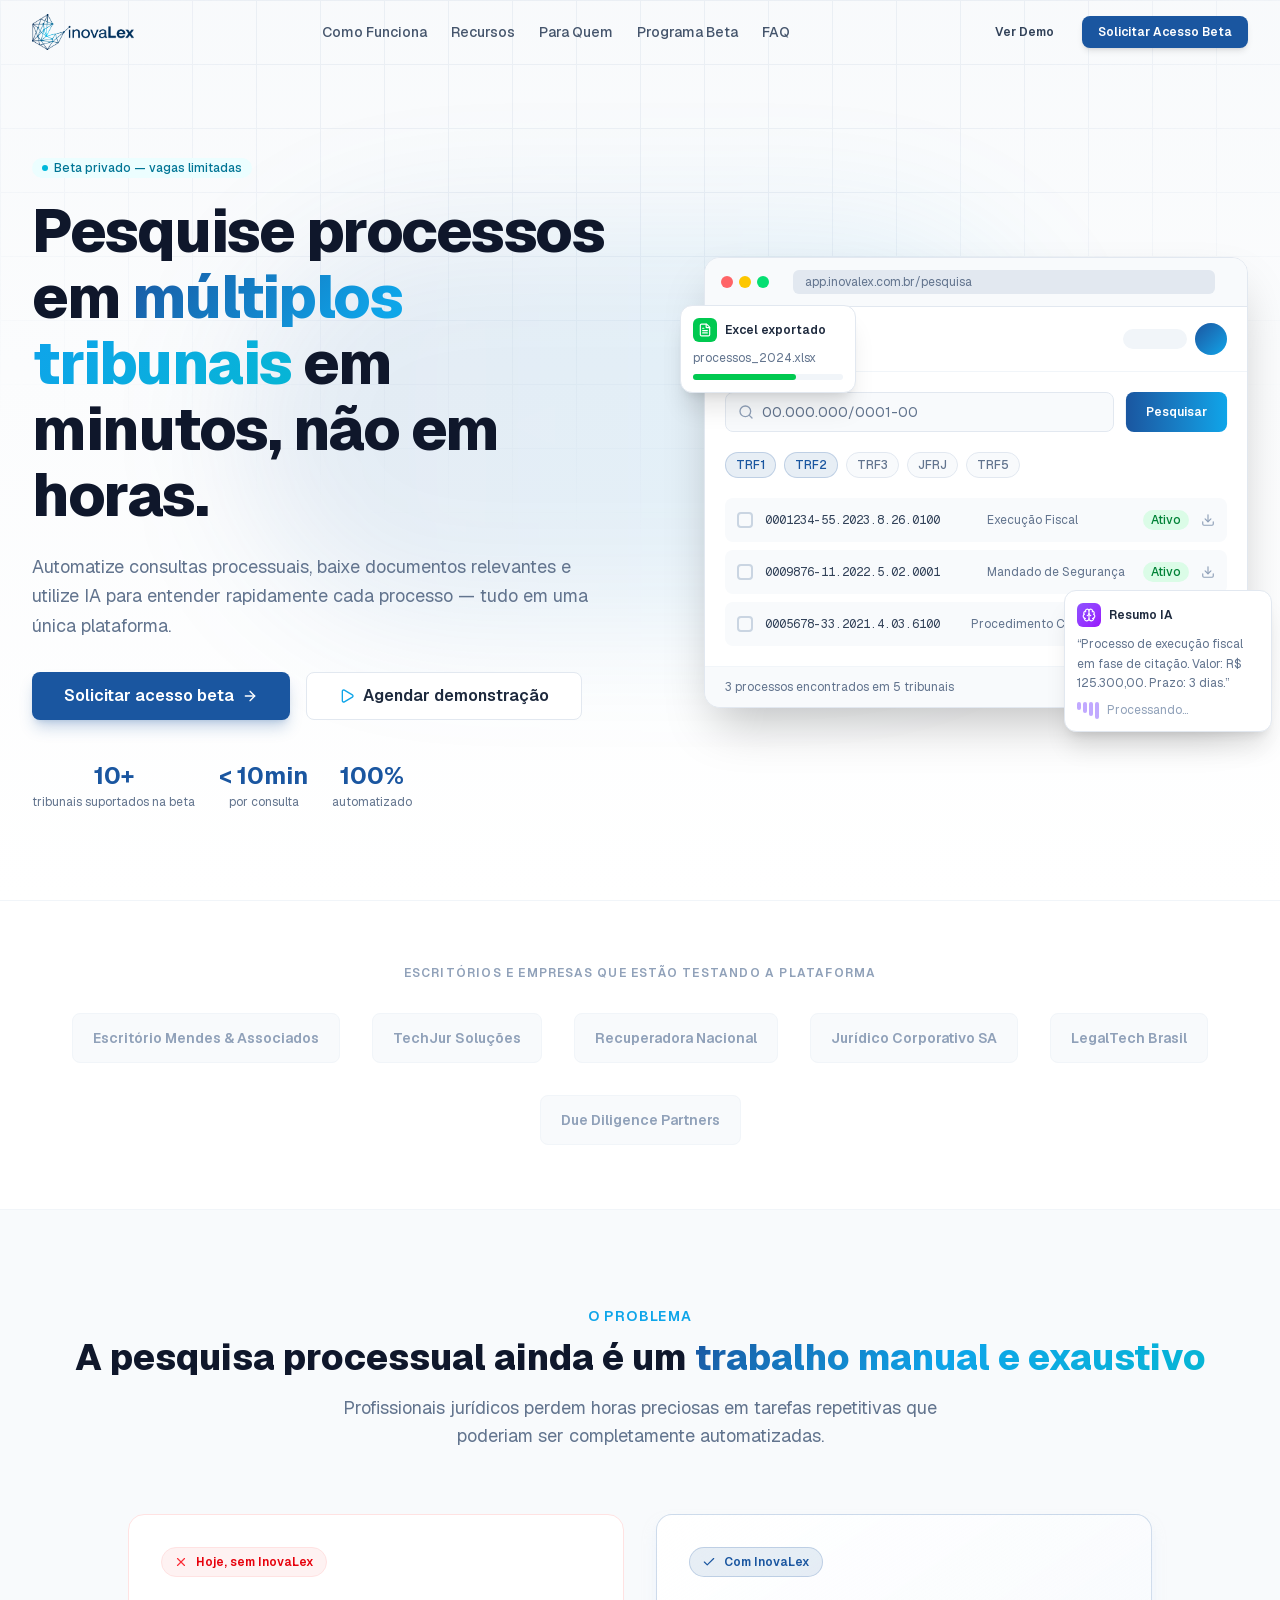
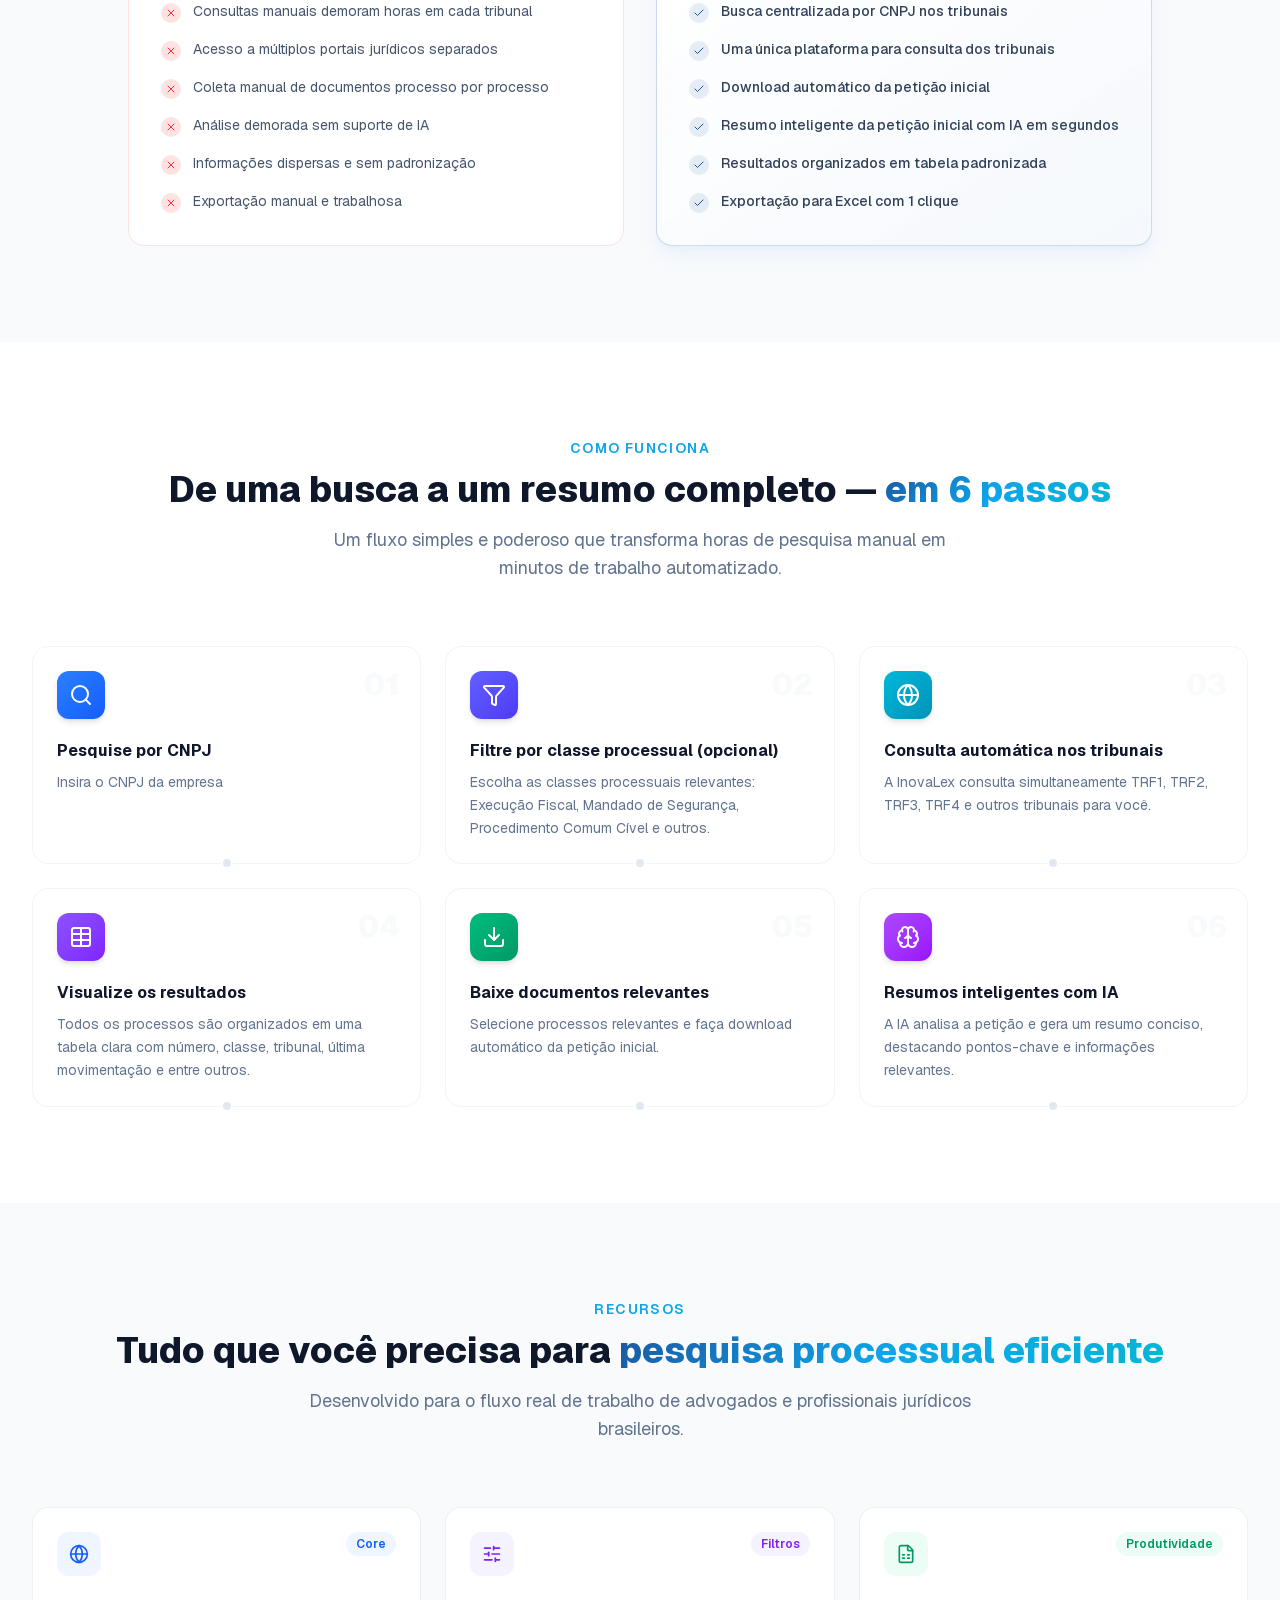
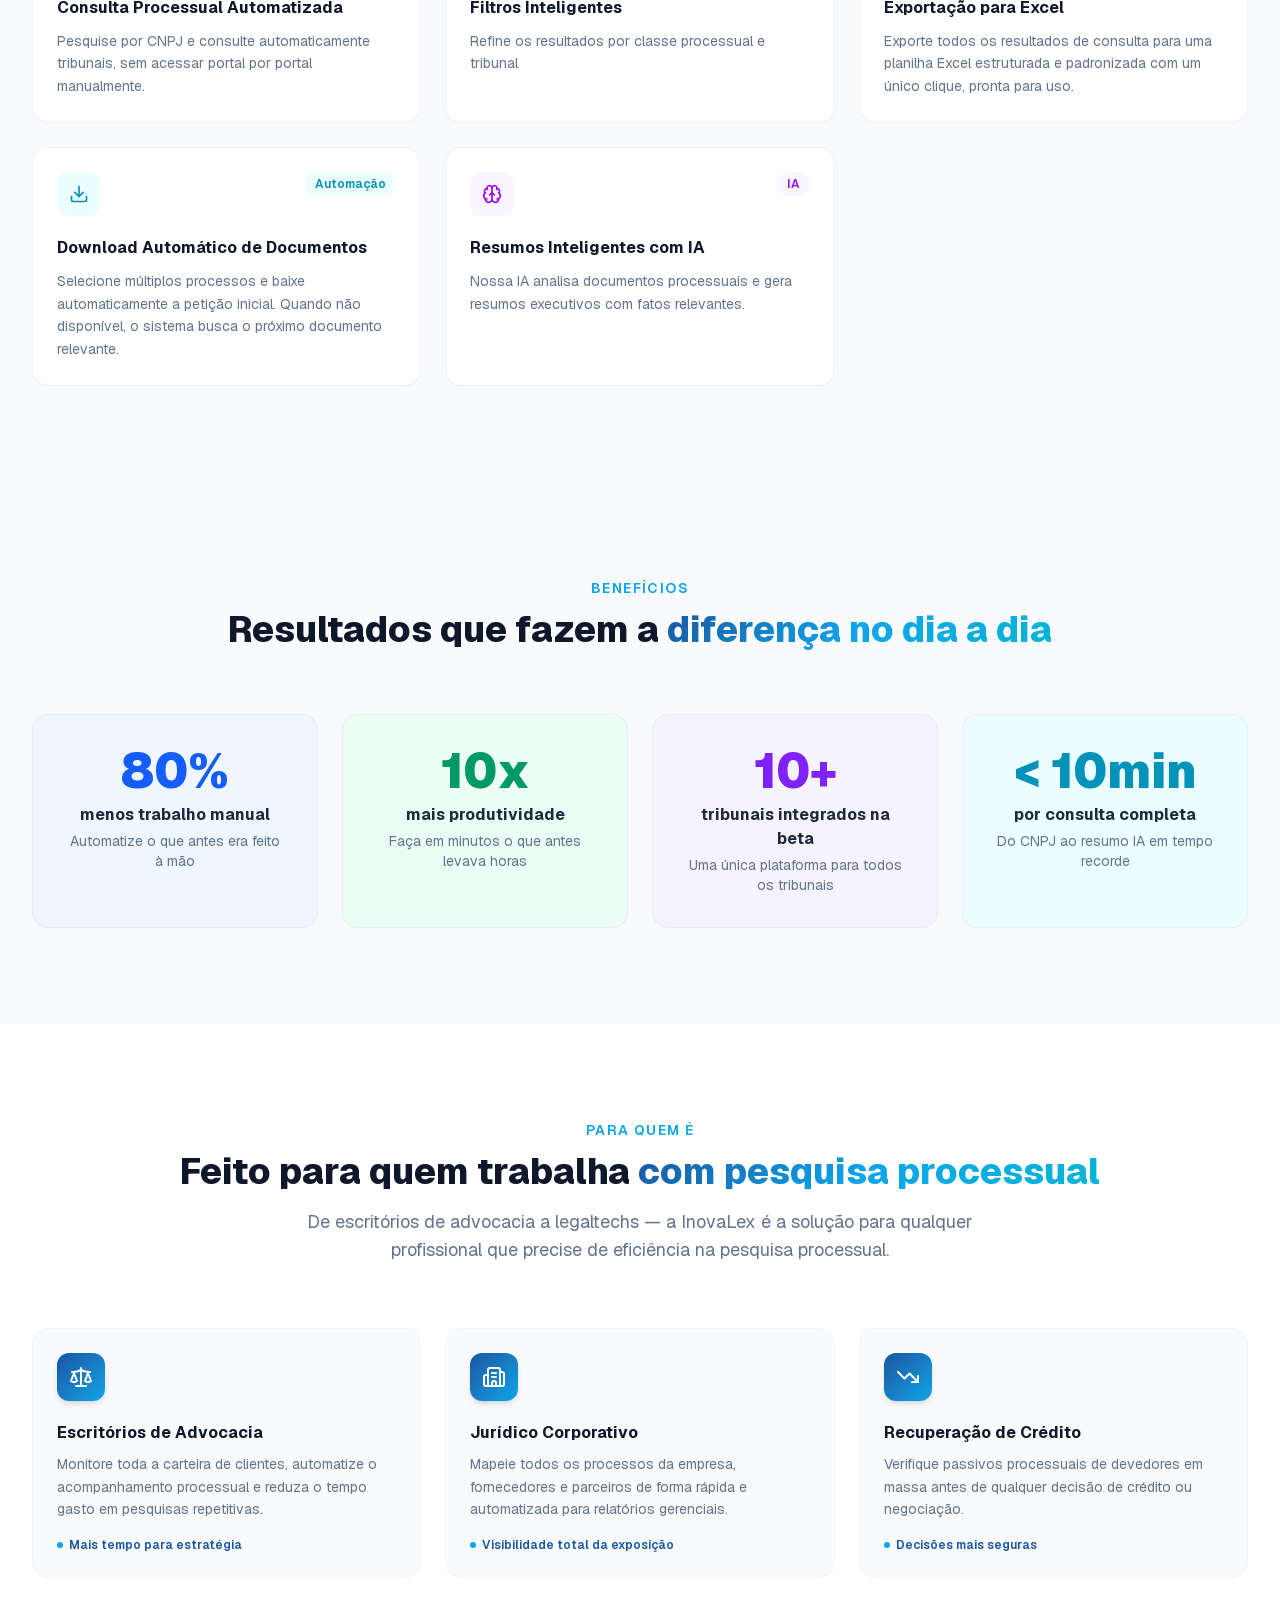
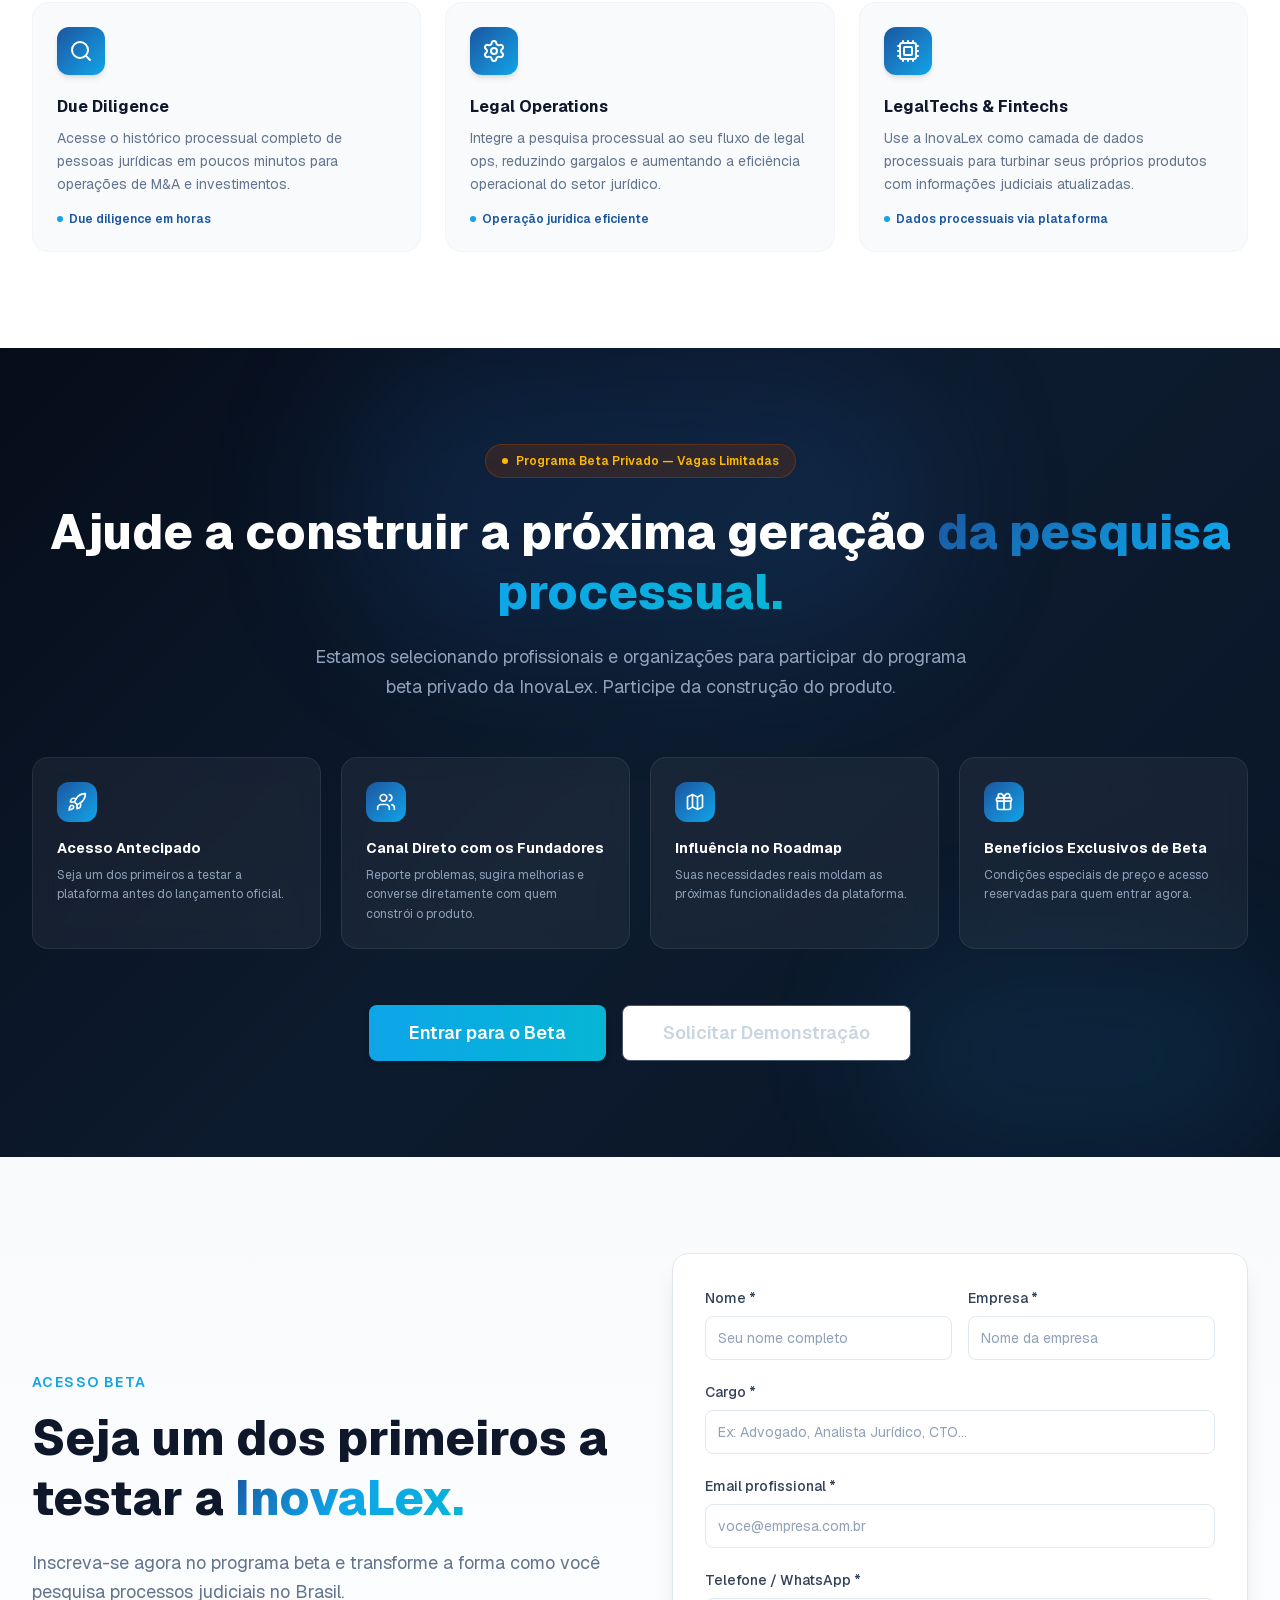
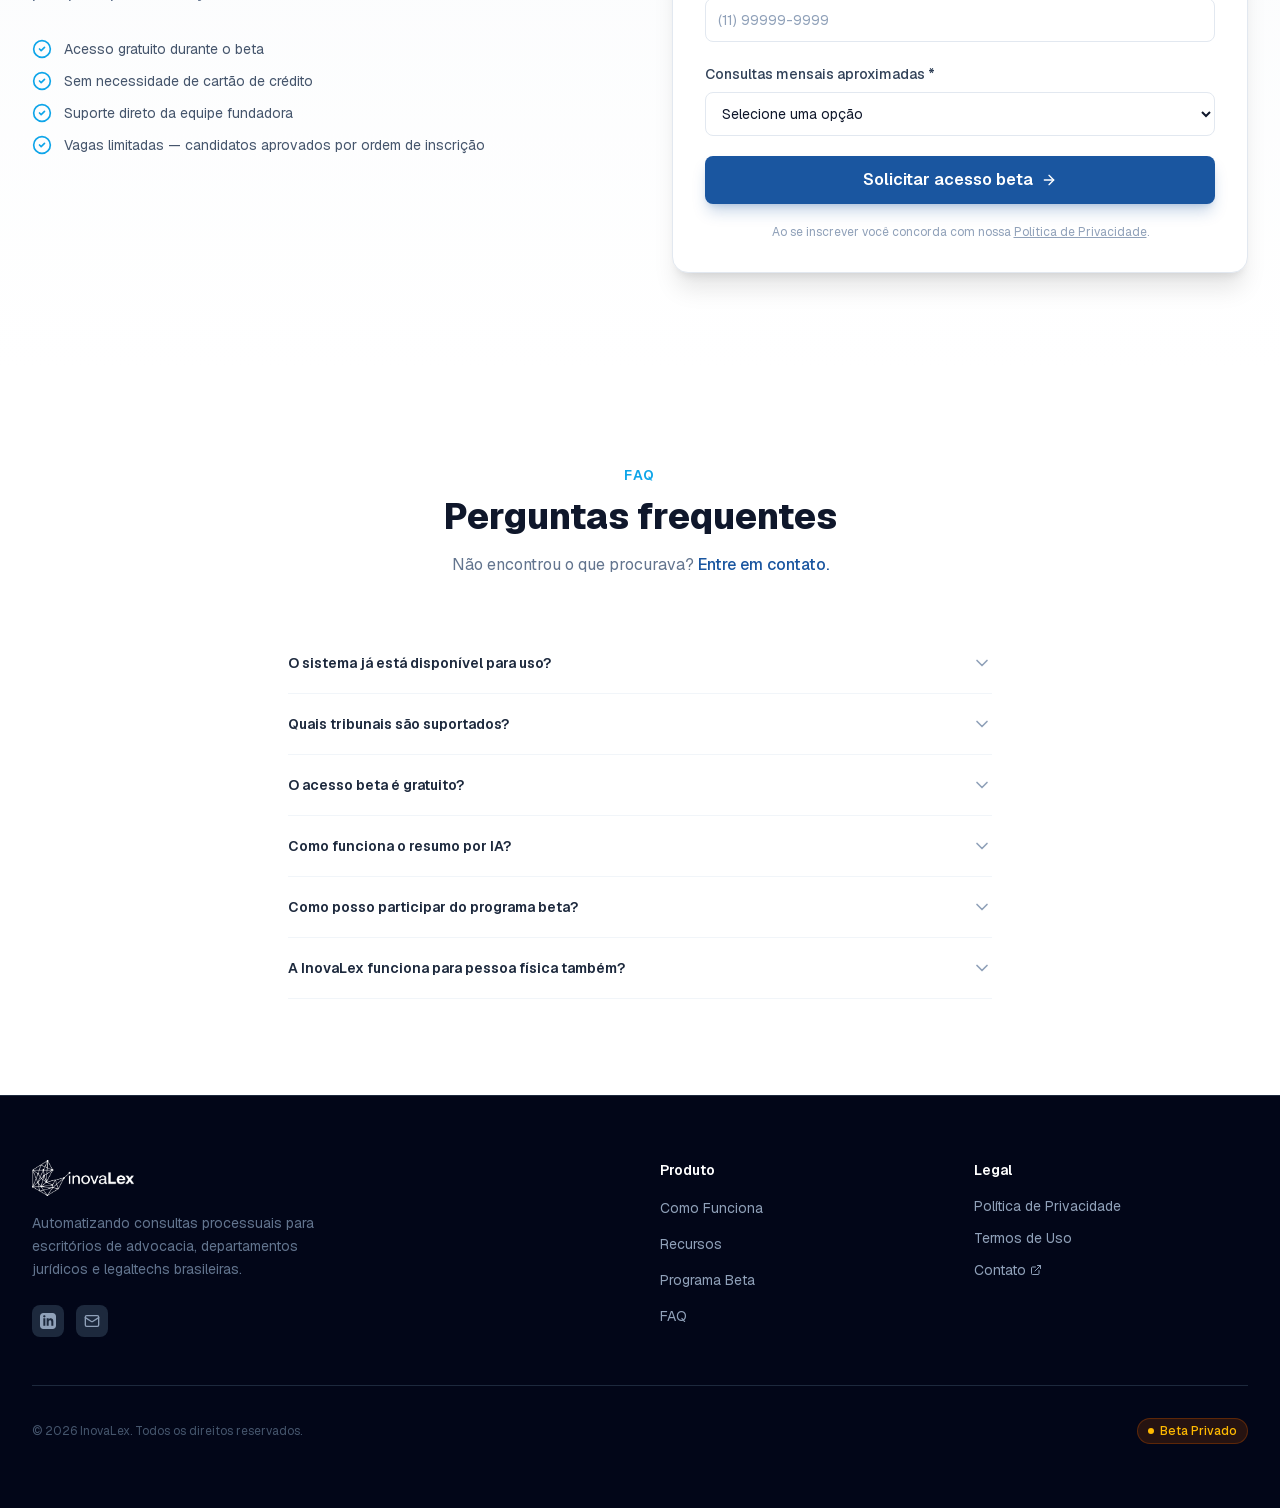
==== index.html @ 386858e7 "Deploy da lading page do inovalex" ====
<!DOCTYPE html><html lang="pt-BR" class="geist_a71539c9-module__T19VSG__variable geist_mono_8d43a2aa-module__8Li5zG__variable h-full antialiased"><head><meta charSet="utf-8"/><meta name="viewport" content="width=device-width, initial-scale=1"/><link rel="preload" href="/_next/static/media/797e433ab948586e-s.p.0r6juujl39pe6.woff2" as="font" crossorigin="" type="font/woff2"/><link rel="preload" href="/_next/static/media/caa3a2e1cccd8315-s.p.0wgildi0cnwt9.woff2" as="font" crossorigin="" type="font/woff2"/><link rel="preload" as="image" href="/logo_inovalex.png"/><link rel="stylesheet" href="/_next/static/chunks/1u2k8jk4kmxvb.css" data-precedence="next"/><link rel="preload" as="script" fetchPriority="low" href="/_next/static/chunks/3ll07n217cgxf.js"/><script src="/_next/static/chunks/17c2xufnf7-1b.js" async=""></script><script src="/_next/static/chunks/2cya-h6pss2j9.js" async=""></script><script src="/_next/static/chunks/turbopack-3c34n8m9q42cd.js" async=""></script><script src="/_next/static/chunks/1d4h-sglyo8ft.js" async=""></script><script src="/_next/static/chunks/14mumt5_n0xhi.js" async=""></script><script src="/_next/static/chunks/3w1rg0kvnjf39.js" async=""></script><meta name="next-size-adjust" content=""/><title>InovaLex — Pesquisa Processual Automatizada com IA</title><meta name="description" content="Automatize consultas processuais em múltiplos tribunais brasileiros. Pesquise por CNPJ, baixe documentos e obtenha resumos inteligentes com IA."/><meta name="keywords" content="pesquisa processual,automação jurídica,legaltech,tribunais brasileiros,CNPJ,inteligência artificial jurídica"/><meta property="og:title" content="InovaLex — Pesquisa Processual Automatizada com IA"/><meta property="og:description" content="Pesquise processos em múltiplos tribunais em minutos. Automatize, baixe documentos e use IA para entender cada processo."/><meta property="og:site_name" content="InovaLex"/><meta property="og:locale" content="pt_BR"/><meta property="og:type" content="website"/><meta name="twitter:card" content="summary"/><meta name="twitter:title" content="InovaLex — Pesquisa Processual Automatizada com IA"/><meta name="twitter:description" content="Pesquise processos em múltiplos tribunais em minutos. Automatize, baixe documentos e use IA para entender cada processo."/><link rel="icon" href="/favicon.ico?favicon.2vob68tjqpejf.ico" sizes="256x256" type="image/x-icon"/><script src="/_next/static/chunks/0cz1d0mv5g_q7.js" noModule=""></script></head><body class="min-h-full flex flex-col"><div hidden=""><!--$--><!--/$--></div><main class="flex flex-col min-h-screen"><header class="fixed top-0 left-0 right-0 z-50 transition-all duration-300 bg-transparent" style="opacity:0;transform:translateY(-80px)"><div class="max-w-7xl mx-auto px-4 sm:px-6 lg:px-8"><div class="flex items-center justify-between h-16"><a href="#" class="flex items-center"><img alt="InovaLex" width="140" height="40" decoding="async" data-nimg="1" class="h-9 w-auto object-contain" style="color:transparent" src="/logo_inovalex.png"/></a><nav class="hidden md:flex items-center gap-6"><a href="#como-funciona" class="text-sm font-medium text-slate-600 hover:text-[#1a56a0] transition-colors dark:text-slate-400 dark:hover:text-white">Como Funciona</a><a href="#recursos" class="text-sm font-medium text-slate-600 hover:text-[#1a56a0] transition-colors dark:text-slate-400 dark:hover:text-white">Recursos</a><a href="#publico" class="text-sm font-medium text-slate-600 hover:text-[#1a56a0] transition-colors dark:text-slate-400 dark:hover:text-white">Para Quem</a><a href="#beta" class="text-sm font-medium text-slate-600 hover:text-[#1a56a0] transition-colors dark:text-slate-400 dark:hover:text-white">Programa Beta</a><a href="#faq" class="text-sm font-medium text-slate-600 hover:text-[#1a56a0] transition-colors dark:text-slate-400 dark:hover:text-white">FAQ</a></nav><div class="hidden md:flex items-center gap-3"><a href="#demonstracao" class="inline-flex items-center justify-center gap-2 whitespace-nowrap rounded-lg font-semibold transition-all duration-200 focus-visible:outline-none focus-visible:ring-2 focus-visible:ring-offset-2 disabled:pointer-events-none disabled:opacity-50 text-slate-700 hover:bg-slate-100 dark:text-slate-300 dark:hover:bg-slate-800 h-8 px-4 text-xs">Ver Demo</a><a href="#beta" class="inline-flex items-center justify-center gap-2 whitespace-nowrap rounded-lg font-semibold transition-all duration-200 focus-visible:outline-none focus-visible:ring-2 focus-visible:ring-offset-2 disabled:pointer-events-none disabled:opacity-50 bg-[#1a56a0] text-white hover:bg-[#154780] shadow-md hover:shadow-lg h-8 px-4 text-xs">Solicitar Acesso Beta</a></div><button class="md:hidden p-2 rounded-lg text-slate-600 hover:bg-slate-100 dark:text-slate-400 dark:hover:bg-slate-800" aria-label="Toggle menu"><svg xmlns="http://www.w3.org/2000/svg" width="24" height="24" viewBox="0 0 24 24" fill="none" stroke="currentColor" stroke-width="2" stroke-linecap="round" stroke-linejoin="round" class="lucide lucide-menu w-5 h-5" aria-hidden="true"><path d="M4 5h16"></path><path d="M4 12h16"></path><path d="M4 19h16"></path></svg></button></div></div></header><section class="relative min-h-screen flex items-center pt-16 overflow-hidden bg-gradient-to-b from-slate-50 to-white dark:from-slate-950 dark:to-slate-900"><div class="absolute inset-0 bg-[linear-gradient(to_right,#e2e8f0_1px,transparent_1px),linear-gradient(to_bottom,#e2e8f0_1px,transparent_1px)] bg-[size:4rem_4rem] [mask-image:radial-gradient(ellipse_80%_60%_at_50%_0%,black_40%,transparent_100%)] dark:[background-image:linear-gradient(to_right,#1e293b_1px,transparent_1px),linear-gradient(to_bottom,#1e293b_1px,transparent_1px)] opacity-60"></div><div class="absolute top-1/4 left-1/2 -translate-x-1/2 w-[800px] h-[400px] bg-gradient-to-r from-[#1a56a0]/10 to-[#0ea5e9]/10 rounded-full blur-3xl"></div><div class="relative max-w-7xl mx-auto px-4 sm:px-6 lg:px-8 w-full py-20"><div class="grid grid-cols-1 lg:grid-cols-2 gap-16 items-center"><div><div style="opacity:0;transform:translateY(20px)"><div class="inline-flex items-center rounded-full px-2.5 py-0.5 font-medium transition-colors bg-cyan-50 text-cyan-700 dark:bg-cyan-900/30 dark:text-cyan-400 mb-5 text-xs gap-1.5"><span class="w-1.5 h-1.5 rounded-full bg-cyan-500 animate-pulse"></span>Beta privado — vagas limitadas</div></div><h1 class="text-4xl sm:text-5xl lg:text-6xl font-extrabold leading-[1.1] tracking-tight text-slate-900 dark:text-white" style="opacity:0;transform:translateY(25px)">Pesquise processos em<!-- --> <span class="gradient-text">múltiplos tribunais</span> <!-- -->em minutos, não em horas.</h1><p class="mt-6 text-lg text-slate-500 dark:text-slate-400 leading-relaxed max-w-xl" style="opacity:0;transform:translateY(20px)">Automatize consultas processuais, baixe documentos relevantes e utilize IA para entender rapidamente cada processo — tudo em uma única plataforma.</p><div class="flex flex-wrap gap-4 mt-8" style="opacity:0;transform:translateY(20px)"><a href="#beta" class="inline-flex items-center justify-center whitespace-nowrap rounded-lg font-semibold transition-all duration-200 focus-visible:outline-none focus-visible:ring-2 focus-visible:ring-offset-2 disabled:pointer-events-none disabled:opacity-50 bg-[#1a56a0] text-white hover:bg-[#154780] hover:shadow-lg h-12 px-8 text-base gap-2 shadow-lg shadow-[#1a56a0]/25">Solicitar acesso beta<svg xmlns="http://www.w3.org/2000/svg" width="24" height="24" viewBox="0 0 24 24" fill="none" stroke="currentColor" stroke-width="2" stroke-linecap="round" stroke-linejoin="round" class="lucide lucide-arrow-right w-4 h-4" aria-hidden="true"><path d="M5 12h14"></path><path d="m12 5 7 7-7 7"></path></svg></a><a href="#demonstracao" class="inline-flex items-center justify-center whitespace-nowrap rounded-lg font-semibold transition-all duration-200 focus-visible:outline-none focus-visible:ring-2 focus-visible:ring-offset-2 disabled:pointer-events-none disabled:opacity-50 border border-slate-200 bg-white text-slate-800 hover:bg-slate-50 dark:border-slate-700 dark:bg-transparent dark:text-slate-200 h-12 px-8 text-base gap-2"><svg xmlns="http://www.w3.org/2000/svg" width="24" height="24" viewBox="0 0 24 24" fill="none" stroke="currentColor" stroke-width="2" stroke-linecap="round" stroke-linejoin="round" class="lucide lucide-play w-4 h-4 text-[#0ea5e9]" aria-hidden="true"><path d="M5 5a2 2 0 0 1 3.008-1.728l11.997 6.998a2 2 0 0 1 .003 3.458l-12 7A2 2 0 0 1 5 19z"></path></svg>Agendar demonstração</a></div><div class="flex flex-wrap items-center gap-6 mt-10" style="opacity:0"><div class="text-center"><div class="text-2xl font-bold text-[#1a56a0] dark:text-[#0ea5e9]">10+</div><div class="text-xs text-slate-500 dark:text-slate-400 mt-0.5">tribunais suportados na beta</div></div><div class="text-center"><div class="text-2xl font-bold text-[#1a56a0] dark:text-[#0ea5e9]">&lt; 10min</div><div class="text-xs text-slate-500 dark:text-slate-400 mt-0.5">por consulta</div></div><div class="text-center"><div class="text-2xl font-bold text-[#1a56a0] dark:text-[#0ea5e9]">100%</div><div class="text-xs text-slate-500 dark:text-slate-400 mt-0.5">automatizado</div></div></div></div><div class="lg:pl-8"><div class="relative w-full max-w-2xl mx-auto"><div class="relative rounded-2xl border border-slate-200 bg-white shadow-2xl overflow-hidden dark:border-slate-700 dark:bg-slate-900" style="opacity:0;transform:translateY(20px)"><div class="flex items-center gap-2 px-4 py-3 bg-slate-50 border-b border-slate-200 dark:bg-slate-800 dark:border-slate-700"><div class="flex gap-1.5"><div class="w-3 h-3 rounded-full bg-red-400"></div><div class="w-3 h-3 rounded-full bg-yellow-400"></div><div class="w-3 h-3 rounded-full bg-green-400"></div></div><div class="flex-1 mx-4 h-6 rounded-md bg-slate-200 dark:bg-slate-700 flex items-center px-3"><span class="text-xs text-slate-500 dark:text-slate-400">app.inovalex.com.br/pesquisa</span></div></div><div class="px-5 py-4 border-b border-slate-100 dark:border-slate-800 flex items-center justify-between"><div class="flex items-center gap-2"><div class="w-6 h-6 bg-gradient-to-br from-[#1a56a0] to-[#0ea5e9] rounded-md"></div><span class="text-sm font-semibold text-slate-800 dark:text-white">InovaLex</span></div><div class="flex items-center gap-2"><div class="w-16 h-5 rounded-full bg-slate-100 dark:bg-slate-800"></div><div class="w-8 h-8 rounded-full bg-gradient-to-br from-[#1a56a0] to-[#0ea5e9]"></div></div></div><div class="px-5 py-5"><div class="flex gap-3 mb-5"><div class="flex-1 h-10 rounded-lg border border-slate-200 dark:border-slate-700 bg-slate-50 dark:bg-slate-800 flex items-center px-3 gap-2"><svg xmlns="http://www.w3.org/2000/svg" width="24" height="24" viewBox="0 0 24 24" fill="none" stroke="currentColor" stroke-width="2" stroke-linecap="round" stroke-linejoin="round" class="lucide lucide-search w-4 h-4 text-slate-400" aria-hidden="true"><path d="m21 21-4.34-4.34"></path><circle cx="11" cy="11" r="8"></circle></svg><span class="text-sm text-slate-500">00.000.000/0001-00</span></div><div class="h-10 px-5 rounded-lg bg-gradient-to-r from-[#1a56a0] to-[#0ea5e9] flex items-center"><span class="text-xs text-white font-semibold">Pesquisar</span></div></div><div class="flex gap-2 mb-5 overflow-hidden"><div class="px-2.5 py-1 rounded-full text-xs font-medium border bg-[#1a56a0]/10 text-[#1a56a0] border-[#1a56a0]/20 dark:text-blue-300" style="opacity:0;transform:translateX(-10px)">TRF1</div><div class="px-2.5 py-1 rounded-full text-xs font-medium border bg-[#1a56a0]/10 text-[#1a56a0] border-[#1a56a0]/20 dark:text-blue-300" style="opacity:0;transform:translateX(-10px)">TRF2</div><div class="px-2.5 py-1 rounded-full text-xs font-medium border bg-slate-50 text-slate-500 border-slate-200 dark:bg-slate-800 dark:border-slate-700" style="opacity:0;transform:translateX(-10px)">TRF3</div><div class="px-2.5 py-1 rounded-full text-xs font-medium border bg-slate-50 text-slate-500 border-slate-200 dark:bg-slate-800 dark:border-slate-700" style="opacity:0;transform:translateX(-10px)">JFRJ</div><div class="px-2.5 py-1 rounded-full text-xs font-medium border bg-slate-50 text-slate-500 border-slate-200 dark:bg-slate-800 dark:border-slate-700" style="opacity:0;transform:translateX(-10px)">TRF5</div></div><div class="space-y-2"><div class="flex items-center gap-3 p-3 rounded-lg bg-slate-50 dark:bg-slate-800/50 hover:bg-blue-50 dark:hover:bg-slate-800 transition-colors cursor-pointer" style="opacity:0;transform:translateX(-15px)"><div class="w-4 h-4 rounded border-2 border-slate-300 dark:border-slate-600 flex-shrink-0"></div><span class="text-xs font-mono text-slate-700 dark:text-slate-300 flex-1 truncate">0001234-55.2023.8.26.0100</span><span class="text-xs text-slate-500 hidden sm:block w-36 truncate">Execução Fiscal</span><span class="text-xs px-2 py-0.5 rounded-full font-medium bg-green-100 text-green-700 dark:bg-green-900/30 dark:text-green-400">Ativo</span><svg xmlns="http://www.w3.org/2000/svg" width="24" height="24" viewBox="0 0 24 24" fill="none" stroke="currentColor" stroke-width="2" stroke-linecap="round" stroke-linejoin="round" class="lucide lucide-download w-3.5 h-3.5 text-slate-400 flex-shrink-0" aria-hidden="true"><path d="M12 15V3"></path><path d="M21 15v4a2 2 0 0 1-2 2H5a2 2 0 0 1-2-2v-4"></path><path d="m7 10 5 5 5-5"></path></svg></div><div class="flex items-center gap-3 p-3 rounded-lg bg-slate-50 dark:bg-slate-800/50 hover:bg-blue-50 dark:hover:bg-slate-800 transition-colors cursor-pointer" style="opacity:0;transform:translateX(-15px)"><div class="w-4 h-4 rounded border-2 border-slate-300 dark:border-slate-600 flex-shrink-0"></div><span class="text-xs font-mono text-slate-700 dark:text-slate-300 flex-1 truncate">0009876-11.2022.5.02.0001</span><span class="text-xs text-slate-500 hidden sm:block w-36 truncate">Mandado de Segurança</span><span class="text-xs px-2 py-0.5 rounded-full font-medium bg-green-100 text-green-700 dark:bg-green-900/30 dark:text-green-400">Ativo</span><svg xmlns="http://www.w3.org/2000/svg" width="24" height="24" viewBox="0 0 24 24" fill="none" stroke="currentColor" stroke-width="2" stroke-linecap="round" stroke-linejoin="round" class="lucide lucide-download w-3.5 h-3.5 text-slate-400 flex-shrink-0" aria-hidden="true"><path d="M12 15V3"></path><path d="M21 15v4a2 2 0 0 1-2 2H5a2 2 0 0 1-2-2v-4"></path><path d="m7 10 5 5 5-5"></path></svg></div><div class="flex items-center gap-3 p-3 rounded-lg bg-slate-50 dark:bg-slate-800/50 hover:bg-blue-50 dark:hover:bg-slate-800 transition-colors cursor-pointer" style="opacity:0;transform:translateX(-15px)"><div class="w-4 h-4 rounded border-2 border-slate-300 dark:border-slate-600 flex-shrink-0"></div><span class="text-xs font-mono text-slate-700 dark:text-slate-300 flex-1 truncate">0005678-33.2021.4.03.6100</span><span class="text-xs text-slate-500 hidden sm:block w-36 truncate">Procedimento Comum Cível</span><span class="text-xs px-2 py-0.5 rounded-full font-medium bg-slate-100 text-slate-500 dark:bg-slate-700">Baixado</span><svg xmlns="http://www.w3.org/2000/svg" width="24" height="24" viewBox="0 0 24 24" fill="none" stroke="currentColor" stroke-width="2" stroke-linecap="round" stroke-linejoin="round" class="lucide lucide-download w-3.5 h-3.5 text-slate-400 flex-shrink-0" aria-hidden="true"><path d="M12 15V3"></path><path d="M21 15v4a2 2 0 0 1-2 2H5a2 2 0 0 1-2-2v-4"></path><path d="m7 10 5 5 5-5"></path></svg></div></div></div><div class="px-5 py-3 bg-slate-50 dark:bg-slate-800/50 border-t border-slate-100 dark:border-slate-700 flex items-center justify-between"><span class="text-xs text-slate-500">3 processos encontrados em 5 tribunais</span><div class="flex items-center gap-1.5"><svg xmlns="http://www.w3.org/2000/svg" width="24" height="24" viewBox="0 0 24 24" fill="none" stroke="currentColor" stroke-width="2" stroke-linecap="round" stroke-linejoin="round" class="lucide lucide-brain w-3.5 h-3.5 text-[#0ea5e9]" aria-hidden="true"><path d="M12 18V5"></path><path d="M15 13a4.17 4.17 0 0 1-3-4 4.17 4.17 0 0 1-3 4"></path><path d="M17.598 6.5A3 3 0 1 0 12 5a3 3 0 1 0-5.598 1.5"></path><path d="M17.997 5.125a4 4 0 0 1 2.526 5.77"></path><path d="M18 18a4 4 0 0 0 2-7.464"></path><path d="M19.967 17.483A4 4 0 1 1 12 18a4 4 0 1 1-7.967-.517"></path><path d="M6 18a4 4 0 0 1-2-7.464"></path><path d="M6.003 5.125a4 4 0 0 0-2.526 5.77"></path></svg><span class="text-xs text-[#0ea5e9] font-medium">Resumir com IA</span></div></div></div><div class="absolute -right-6 -bottom-6 w-52 rounded-xl border border-slate-200 bg-white shadow-xl p-3 dark:border-slate-700 dark:bg-slate-900 hidden lg:block" style="opacity:0;transform:translateX(30px) translateY(10px)"><div class="flex items-center gap-2 mb-2"><div class="w-6 h-6 rounded-md bg-gradient-to-br from-violet-500 to-purple-600 flex items-center justify-center"><svg xmlns="http://www.w3.org/2000/svg" width="24" height="24" viewBox="0 0 24 24" fill="none" stroke="currentColor" stroke-width="2" stroke-linecap="round" stroke-linejoin="round" class="lucide lucide-brain w-3.5 h-3.5 text-white" aria-hidden="true"><path d="M12 18V5"></path><path d="M15 13a4.17 4.17 0 0 1-3-4 4.17 4.17 0 0 1-3 4"></path><path d="M17.598 6.5A3 3 0 1 0 12 5a3 3 0 1 0-5.598 1.5"></path><path d="M17.997 5.125a4 4 0 0 1 2.526 5.77"></path><path d="M18 18a4 4 0 0 0 2-7.464"></path><path d="M19.967 17.483A4 4 0 1 1 12 18a4 4 0 1 1-7.967-.517"></path><path d="M6 18a4 4 0 0 1-2-7.464"></path><path d="M6.003 5.125a4 4 0 0 0-2.526 5.77"></path></svg></div><span class="text-xs font-semibold text-slate-800 dark:text-white">Resumo IA</span></div><p class="text-xs text-slate-500 dark:text-slate-400 leading-relaxed">“Processo de execução fiscal em fase de citação. Valor: R$ 125.300,00. Prazo: 3 dias.”</p><div class="flex items-center gap-1 mt-2"><div class="flex gap-0.5"><div class="w-1 h-3 bg-violet-400 rounded-full opacity-70" style="height:8px"></div><div class="w-1 h-3 bg-violet-400 rounded-full opacity-70" style="height:11px"></div><div class="w-1 h-3 bg-violet-400 rounded-full opacity-70" style="height:14px"></div><div class="w-1 h-3 bg-violet-400 rounded-full opacity-70" style="height:17px"></div></div><span class="text-xs text-slate-400 ml-1">Processando...</span></div></div><div class="absolute -left-6 top-12 w-44 rounded-xl border border-slate-200 bg-white shadow-xl p-3 dark:border-slate-700 dark:bg-slate-900 hidden lg:block" style="opacity:0;transform:translateX(-30px) translateY(-10px)"><div class="flex items-center gap-2 mb-2"><div class="w-6 h-6 rounded-md bg-green-500 flex items-center justify-center"><svg xmlns="http://www.w3.org/2000/svg" width="24" height="24" viewBox="0 0 24 24" fill="none" stroke="currentColor" stroke-width="2" stroke-linecap="round" stroke-linejoin="round" class="lucide lucide-file-text w-3.5 h-3.5 text-white" aria-hidden="true"><path d="M6 22a2 2 0 0 1-2-2V4a2 2 0 0 1 2-2h8a2.4 2.4 0 0 1 1.704.706l3.588 3.588A2.4 2.4 0 0 1 20 8v12a2 2 0 0 1-2 2z"></path><path d="M14 2v5a1 1 0 0 0 1 1h5"></path><path d="M10 9H8"></path><path d="M16 13H8"></path><path d="M16 17H8"></path></svg></div><span class="text-xs font-semibold text-slate-800 dark:text-white">Excel exportado</span></div><div class="text-xs text-slate-500 dark:text-slate-400">processos_2024.xlsx</div><div class="mt-2 h-1.5 rounded-full bg-slate-100 dark:bg-slate-700"><div class="h-1.5 rounded-full bg-green-500" style="width:0%"></div></div></div></div></div></div></div></section><section class="py-16 border-y border-slate-100 dark:border-slate-800 bg-white dark:bg-slate-950"><div class="max-w-7xl mx-auto px-4 sm:px-6 lg:px-8"><div class="" style="opacity:0;transform:translateY(30px)"><p class="text-center text-xs font-semibold uppercase tracking-widest text-slate-400 dark:text-slate-600 mb-8">Escritórios e empresas que estão testando a plataforma</p></div><div class="flex flex-wrap items-center justify-center gap-8"><div class="" style="opacity:0;transform:translateY(20px)"><div class="px-5 py-3 rounded-lg border border-slate-100 dark:border-slate-800 bg-slate-50 dark:bg-slate-900 hover:border-slate-200 dark:hover:border-slate-700 transition-colors"><span class="text-sm font-semibold text-slate-400 dark:text-slate-600 whitespace-nowrap">Escritório Mendes &amp; Associados</span></div></div><div class="" style="opacity:0;transform:translateY(20px)"><div class="px-5 py-3 rounded-lg border border-slate-100 dark:border-slate-800 bg-slate-50 dark:bg-slate-900 hover:border-slate-200 dark:hover:border-slate-700 transition-colors"><span class="text-sm font-semibold text-slate-400 dark:text-slate-600 whitespace-nowrap">TechJur Soluções</span></div></div><div class="" style="opacity:0;transform:translateY(20px)"><div class="px-5 py-3 rounded-lg border border-slate-100 dark:border-slate-800 bg-slate-50 dark:bg-slate-900 hover:border-slate-200 dark:hover:border-slate-700 transition-colors"><span class="text-sm font-semibold text-slate-400 dark:text-slate-600 whitespace-nowrap">Recuperadora Nacional</span></div></div><div class="" style="opacity:0;transform:translateY(20px)"><div class="px-5 py-3 rounded-lg border border-slate-100 dark:border-slate-800 bg-slate-50 dark:bg-slate-900 hover:border-slate-200 dark:hover:border-slate-700 transition-colors"><span class="text-sm font-semibold text-slate-400 dark:text-slate-600 whitespace-nowrap">Jurídico Corporativo SA</span></div></div><div class="" style="opacity:0;transform:translateY(20px)"><div class="px-5 py-3 rounded-lg border border-slate-100 dark:border-slate-800 bg-slate-50 dark:bg-slate-900 hover:border-slate-200 dark:hover:border-slate-700 transition-colors"><span class="text-sm font-semibold text-slate-400 dark:text-slate-600 whitespace-nowrap">LegalTech Brasil</span></div></div><div class="" style="opacity:0;transform:translateY(20px)"><div class="px-5 py-3 rounded-lg border border-slate-100 dark:border-slate-800 bg-slate-50 dark:bg-slate-900 hover:border-slate-200 dark:hover:border-slate-700 transition-colors"><span class="text-sm font-semibold text-slate-400 dark:text-slate-600 whitespace-nowrap">Due Diligence Partners</span></div></div></div></div></section><section class="py-24 bg-slate-50 dark:bg-slate-950" id="problema"><div class="max-w-7xl mx-auto px-4 sm:px-6 lg:px-8"><div class="text-center mb-16" style="opacity:0;transform:translateY(30px)"><p class="text-sm font-semibold uppercase tracking-widest text-[#0ea5e9] mb-3">O problema</p><h2 class="text-3xl sm:text-4xl font-extrabold text-slate-900 dark:text-white">A pesquisa processual ainda é um<!-- --> <span class="gradient-text">trabalho manual e exaustivo</span></h2><p class="mt-4 text-lg text-slate-500 dark:text-slate-400 max-w-2xl mx-auto">Profissionais jurídicos perdem horas preciosas em tarefas repetitivas que poderiam ser completamente automatizadas.</p></div><div class="grid grid-cols-1 md:grid-cols-2 gap-8 max-w-5xl mx-auto"><div class="rounded-2xl border border-red-100 dark:border-red-900/30 bg-white dark:bg-slate-900 p-8"><div class="inline-flex items-center gap-2 px-3 py-1.5 rounded-full bg-red-50 dark:bg-red-900/20 border border-red-100 dark:border-red-900/30 mb-6"><svg xmlns="http://www.w3.org/2000/svg" width="24" height="24" viewBox="0 0 24 24" fill="none" stroke="currentColor" stroke-width="2" stroke-linecap="round" stroke-linejoin="round" class="lucide lucide-x w-3.5 h-3.5 text-red-500" aria-hidden="true"><path d="M18 6 6 18"></path><path d="m6 6 12 12"></path></svg><span class="text-xs font-semibold text-red-600 dark:text-red-400">Hoje, sem InovaLex</span></div><div class="space-y-4"><div class="" style="opacity:0;transform:translateY(20px)"><div class="flex items-start gap-3"><div class="w-5 h-5 rounded-full bg-red-100 dark:bg-red-900/30 flex items-center justify-center flex-shrink-0 mt-0.5"><svg xmlns="http://www.w3.org/2000/svg" width="24" height="24" viewBox="0 0 24 24" fill="none" stroke="currentColor" stroke-width="2" stroke-linecap="round" stroke-linejoin="round" class="lucide lucide-x w-3 h-3 text-red-500" aria-hidden="true"><path d="M18 6 6 18"></path><path d="m6 6 12 12"></path></svg></div><span class="text-sm text-slate-600 dark:text-slate-400">Consultas manuais demoram horas em cada tribunal</span></div></div><div class="" style="opacity:0;transform:translateY(20px)"><div class="flex items-start gap-3"><div class="w-5 h-5 rounded-full bg-red-100 dark:bg-red-900/30 flex items-center justify-center flex-shrink-0 mt-0.5"><svg xmlns="http://www.w3.org/2000/svg" width="24" height="24" viewBox="0 0 24 24" fill="none" stroke="currentColor" stroke-width="2" stroke-linecap="round" stroke-linejoin="round" class="lucide lucide-x w-3 h-3 text-red-500" aria-hidden="true"><path d="M18 6 6 18"></path><path d="m6 6 12 12"></path></svg></div><span class="text-sm text-slate-600 dark:text-slate-400">Acesso a múltiplos portais jurídicos separados</span></div></div><div class="" style="opacity:0;transform:translateY(20px)"><div class="flex items-start gap-3"><div class="w-5 h-5 rounded-full bg-red-100 dark:bg-red-900/30 flex items-center justify-center flex-shrink-0 mt-0.5"><svg xmlns="http://www.w3.org/2000/svg" width="24" height="24" viewBox="0 0 24 24" fill="none" stroke="currentColor" stroke-width="2" stroke-linecap="round" stroke-linejoin="round" class="lucide lucide-x w-3 h-3 text-red-500" aria-hidden="true"><path d="M18 6 6 18"></path><path d="m6 6 12 12"></path></svg></div><span class="text-sm text-slate-600 dark:text-slate-400">Coleta manual de documentos processo por processo</span></div></div><div class="" style="opacity:0;transform:translateY(20px)"><div class="flex items-start gap-3"><div class="w-5 h-5 rounded-full bg-red-100 dark:bg-red-900/30 flex items-center justify-center flex-shrink-0 mt-0.5"><svg xmlns="http://www.w3.org/2000/svg" width="24" height="24" viewBox="0 0 24 24" fill="none" stroke="currentColor" stroke-width="2" stroke-linecap="round" stroke-linejoin="round" class="lucide lucide-x w-3 h-3 text-red-500" aria-hidden="true"><path d="M18 6 6 18"></path><path d="m6 6 12 12"></path></svg></div><span class="text-sm text-slate-600 dark:text-slate-400">Análise demorada sem suporte de IA</span></div></div><div class="" style="opacity:0;transform:translateY(20px)"><div class="flex items-start gap-3"><div class="w-5 h-5 rounded-full bg-red-100 dark:bg-red-900/30 flex items-center justify-center flex-shrink-0 mt-0.5"><svg xmlns="http://www.w3.org/2000/svg" width="24" height="24" viewBox="0 0 24 24" fill="none" stroke="currentColor" stroke-width="2" stroke-linecap="round" stroke-linejoin="round" class="lucide lucide-x w-3 h-3 text-red-500" aria-hidden="true"><path d="M18 6 6 18"></path><path d="m6 6 12 12"></path></svg></div><span class="text-sm text-slate-600 dark:text-slate-400">Informações dispersas e sem padronização</span></div></div><div class="" style="opacity:0;transform:translateY(20px)"><div class="flex items-start gap-3"><div class="w-5 h-5 rounded-full bg-red-100 dark:bg-red-900/30 flex items-center justify-center flex-shrink-0 mt-0.5"><svg xmlns="http://www.w3.org/2000/svg" width="24" height="24" viewBox="0 0 24 24" fill="none" stroke="currentColor" stroke-width="2" stroke-linecap="round" stroke-linejoin="round" class="lucide lucide-x w-3 h-3 text-red-500" aria-hidden="true"><path d="M18 6 6 18"></path><path d="m6 6 12 12"></path></svg></div><span class="text-sm text-slate-600 dark:text-slate-400">Exportação manual e trabalhosa</span></div></div></div></div><div class="rounded-2xl border border-[#1a56a0]/20 dark:border-[#0ea5e9]/20 bg-gradient-to-br from-white to-blue-50/30 dark:from-slate-900 dark:to-blue-950/10 p-8 shadow-lg shadow-blue-100/50 dark:shadow-none"><div class="inline-flex items-center gap-2 px-3 py-1.5 rounded-full bg-[#1a56a0]/10 dark:bg-[#0ea5e9]/10 border border-[#1a56a0]/20 dark:border-[#0ea5e9]/20 mb-6"><svg xmlns="http://www.w3.org/2000/svg" width="24" height="24" viewBox="0 0 24 24" fill="none" stroke="currentColor" stroke-width="2" stroke-linecap="round" stroke-linejoin="round" class="lucide lucide-check w-3.5 h-3.5 text-[#1a56a0] dark:text-[#0ea5e9]" aria-hidden="true"><path d="M20 6 9 17l-5-5"></path></svg><span class="text-xs font-semibold text-[#1a56a0] dark:text-[#0ea5e9]">Com InovaLex</span></div><div class="space-y-4"><div class="" style="opacity:0;transform:translateY(20px)"><div class="flex items-start gap-3"><div class="w-5 h-5 rounded-full bg-[#1a56a0]/10 dark:bg-[#0ea5e9]/10 flex items-center justify-center flex-shrink-0 mt-0.5"><svg xmlns="http://www.w3.org/2000/svg" width="24" height="24" viewBox="0 0 24 24" fill="none" stroke="currentColor" stroke-width="2" stroke-linecap="round" stroke-linejoin="round" class="lucide lucide-check w-3 h-3 text-[#1a56a0] dark:text-[#0ea5e9]" aria-hidden="true"><path d="M20 6 9 17l-5-5"></path></svg></div><span class="text-sm text-slate-700 dark:text-slate-300 font-medium">Busca centralizada por CNPJ nos tribunais</span></div></div><div class="" style="opacity:0;transform:translateY(20px)"><div class="flex items-start gap-3"><div class="w-5 h-5 rounded-full bg-[#1a56a0]/10 dark:bg-[#0ea5e9]/10 flex items-center justify-center flex-shrink-0 mt-0.5"><svg xmlns="http://www.w3.org/2000/svg" width="24" height="24" viewBox="0 0 24 24" fill="none" stroke="currentColor" stroke-width="2" stroke-linecap="round" stroke-linejoin="round" class="lucide lucide-check w-3 h-3 text-[#1a56a0] dark:text-[#0ea5e9]" aria-hidden="true"><path d="M20 6 9 17l-5-5"></path></svg></div><span class="text-sm text-slate-700 dark:text-slate-300 font-medium">Uma única plataforma para consulta dos tribunais</span></div></div><div class="" style="opacity:0;transform:translateY(20px)"><div class="flex items-start gap-3"><div class="w-5 h-5 rounded-full bg-[#1a56a0]/10 dark:bg-[#0ea5e9]/10 flex items-center justify-center flex-shrink-0 mt-0.5"><svg xmlns="http://www.w3.org/2000/svg" width="24" height="24" viewBox="0 0 24 24" fill="none" stroke="currentColor" stroke-width="2" stroke-linecap="round" stroke-linejoin="round" class="lucide lucide-check w-3 h-3 text-[#1a56a0] dark:text-[#0ea5e9]" aria-hidden="true"><path d="M20 6 9 17l-5-5"></path></svg></div><span class="text-sm text-slate-700 dark:text-slate-300 font-medium">Download automático da petição inicial</span></div></div><div class="" style="opacity:0;transform:translateY(20px)"><div class="flex items-start gap-3"><div class="w-5 h-5 rounded-full bg-[#1a56a0]/10 dark:bg-[#0ea5e9]/10 flex items-center justify-center flex-shrink-0 mt-0.5"><svg xmlns="http://www.w3.org/2000/svg" width="24" height="24" viewBox="0 0 24 24" fill="none" stroke="currentColor" stroke-width="2" stroke-linecap="round" stroke-linejoin="round" class="lucide lucide-check w-3 h-3 text-[#1a56a0] dark:text-[#0ea5e9]" aria-hidden="true"><path d="M20 6 9 17l-5-5"></path></svg></div><span class="text-sm text-slate-700 dark:text-slate-300 font-medium">Resumo inteligente da petição inicial com IA em segundos</span></div></div><div class="" style="opacity:0;transform:translateY(20px)"><div class="flex items-start gap-3"><div class="w-5 h-5 rounded-full bg-[#1a56a0]/10 dark:bg-[#0ea5e9]/10 flex items-center justify-center flex-shrink-0 mt-0.5"><svg xmlns="http://www.w3.org/2000/svg" width="24" height="24" viewBox="0 0 24 24" fill="none" stroke="currentColor" stroke-width="2" stroke-linecap="round" stroke-linejoin="round" class="lucide lucide-check w-3 h-3 text-[#1a56a0] dark:text-[#0ea5e9]" aria-hidden="true"><path d="M20 6 9 17l-5-5"></path></svg></div><span class="text-sm text-slate-700 dark:text-slate-300 font-medium">Resultados organizados em tabela padronizada</span></div></div><div class="" style="opacity:0;transform:translateY(20px)"><div class="flex items-start gap-3"><div class="w-5 h-5 rounded-full bg-[#1a56a0]/10 dark:bg-[#0ea5e9]/10 flex items-center justify-center flex-shrink-0 mt-0.5"><svg xmlns="http://www.w3.org/2000/svg" width="24" height="24" viewBox="0 0 24 24" fill="none" stroke="currentColor" stroke-width="2" stroke-linecap="round" stroke-linejoin="round" class="lucide lucide-check w-3 h-3 text-[#1a56a0] dark:text-[#0ea5e9]" aria-hidden="true"><path d="M20 6 9 17l-5-5"></path></svg></div><span class="text-sm text-slate-700 dark:text-slate-300 font-medium">Exportação para Excel com 1 clique</span></div></div></div></div></div></div></section><section class="py-24 bg-white dark:bg-slate-900" id="como-funciona"><div class="max-w-7xl mx-auto px-4 sm:px-6 lg:px-8"><div class="text-center mb-16" style="opacity:0;transform:translateY(30px)"><p class="text-sm font-semibold uppercase tracking-widest text-[#0ea5e9] mb-3">Como funciona</p><h2 class="text-3xl sm:text-4xl font-extrabold text-slate-900 dark:text-white">De uma busca a um resumo completo —<!-- --> <span class="gradient-text">em 6 passos</span></h2><p class="mt-4 text-lg text-slate-500 dark:text-slate-400 max-w-2xl mx-auto">Um fluxo simples e poderoso que transforma horas de pesquisa manual em minutos de trabalho automatizado.</p></div><div class="grid grid-cols-1 sm:grid-cols-2 lg:grid-cols-3 gap-6"><div class="" style="opacity:0;transform:translateY(20px)"><div class="relative group card-hover rounded-2xl border border-slate-100 dark:border-slate-800 bg-white dark:bg-slate-950 p-6 h-full"><div class="absolute top-5 right-5 text-3xl font-black text-slate-50 dark:text-slate-800 select-none">01</div><div class="w-12 h-12 rounded-xl bg-gradient-to-br from-blue-500 to-blue-600 flex items-center justify-center mb-5 shadow-md"><svg xmlns="http://www.w3.org/2000/svg" width="24" height="24" viewBox="0 0 24 24" fill="none" stroke="currentColor" stroke-width="2" stroke-linecap="round" stroke-linejoin="round" class="lucide lucide-search w-6 h-6 text-white" aria-hidden="true"><path d="m21 21-4.34-4.34"></path><circle cx="11" cy="11" r="8"></circle></svg></div><h3 class="text-base font-bold text-slate-900 dark:text-white mb-2">Pesquise por CNPJ</h3><p class="text-sm text-slate-500 dark:text-slate-400 leading-relaxed">Insira o CNPJ da empresa</p><div class="absolute bottom-0 left-1/2 -translate-x-1/2 translate-y-1/2 w-3 h-3 rounded-full border-2 border-white dark:border-slate-900 bg-slate-200 dark:bg-slate-700 z-10 hidden lg:block"></div></div></div><div class="" style="opacity:0;transform:translateY(20px)"><div class="relative group card-hover rounded-2xl border border-slate-100 dark:border-slate-800 bg-white dark:bg-slate-950 p-6 h-full"><div class="absolute top-5 right-5 text-3xl font-black text-slate-50 dark:text-slate-800 select-none">02</div><div class="w-12 h-12 rounded-xl bg-gradient-to-br from-indigo-500 to-indigo-600 flex items-center justify-center mb-5 shadow-md"><svg xmlns="http://www.w3.org/2000/svg" width="24" height="24" viewBox="0 0 24 24" fill="none" stroke="currentColor" stroke-width="2" stroke-linecap="round" stroke-linejoin="round" class="lucide lucide-funnel w-6 h-6 text-white" aria-hidden="true"><path d="M10 20a1 1 0 0 0 .553.895l2 1A1 1 0 0 0 14 21v-7a2 2 0 0 1 .517-1.341L21.74 4.67A1 1 0 0 0 21 3H3a1 1 0 0 0-.742 1.67l7.225 7.989A2 2 0 0 1 10 14z"></path></svg></div><h3 class="text-base font-bold text-slate-900 dark:text-white mb-2">Filtre por classe processual (opcional)</h3><p class="text-sm text-slate-500 dark:text-slate-400 leading-relaxed">Escolha as classes processuais relevantes: Execução Fiscal, Mandado de Segurança, Procedimento Comum Cível e outros.</p><div class="absolute bottom-0 left-1/2 -translate-x-1/2 translate-y-1/2 w-3 h-3 rounded-full border-2 border-white dark:border-slate-900 bg-slate-200 dark:bg-slate-700 z-10 hidden lg:block"></div></div></div><div class="" style="opacity:0;transform:translateY(20px)"><div class="relative group card-hover rounded-2xl border border-slate-100 dark:border-slate-800 bg-white dark:bg-slate-950 p-6 h-full"><div class="absolute top-5 right-5 text-3xl font-black text-slate-50 dark:text-slate-800 select-none">03</div><div class="w-12 h-12 rounded-xl bg-gradient-to-br from-cyan-500 to-cyan-600 flex items-center justify-center mb-5 shadow-md"><svg xmlns="http://www.w3.org/2000/svg" width="24" height="24" viewBox="0 0 24 24" fill="none" stroke="currentColor" stroke-width="2" stroke-linecap="round" stroke-linejoin="round" class="lucide lucide-globe w-6 h-6 text-white" aria-hidden="true"><circle cx="12" cy="12" r="10"></circle><path d="M12 2a14.5 14.5 0 0 0 0 20 14.5 14.5 0 0 0 0-20"></path><path d="M2 12h20"></path></svg></div><h3 class="text-base font-bold text-slate-900 dark:text-white mb-2">Consulta automática nos tribunais</h3><p class="text-sm text-slate-500 dark:text-slate-400 leading-relaxed">A InovaLex consulta simultaneamente TRF1, TRF2, TRF3, TRF4 e outros tribunais para você.</p><div class="absolute bottom-0 left-1/2 -translate-x-1/2 translate-y-1/2 w-3 h-3 rounded-full border-2 border-white dark:border-slate-900 bg-slate-200 dark:bg-slate-700 z-10 hidden lg:block"></div></div></div><div class="" style="opacity:0;transform:translateY(20px)"><div class="relative group card-hover rounded-2xl border border-slate-100 dark:border-slate-800 bg-white dark:bg-slate-950 p-6 h-full"><div class="absolute top-5 right-5 text-3xl font-black text-slate-50 dark:text-slate-800 select-none">04</div><div class="w-12 h-12 rounded-xl bg-gradient-to-br from-violet-500 to-violet-600 flex items-center justify-center mb-5 shadow-md"><svg xmlns="http://www.w3.org/2000/svg" width="24" height="24" viewBox="0 0 24 24" fill="none" stroke="currentColor" stroke-width="2" stroke-linecap="round" stroke-linejoin="round" class="lucide lucide-table w-6 h-6 text-white" aria-hidden="true"><path d="M12 3v18"></path><rect width="18" height="18" x="3" y="3" rx="2"></rect><path d="M3 9h18"></path><path d="M3 15h18"></path></svg></div><h3 class="text-base font-bold text-slate-900 dark:text-white mb-2">Visualize os resultados</h3><p class="text-sm text-slate-500 dark:text-slate-400 leading-relaxed">Todos os processos são organizados em uma tabela clara com número, classe, tribunal, última movimentação e entre outros.</p><div class="absolute bottom-0 left-1/2 -translate-x-1/2 translate-y-1/2 w-3 h-3 rounded-full border-2 border-white dark:border-slate-900 bg-slate-200 dark:bg-slate-700 z-10 hidden lg:block"></div></div></div><div class="" style="opacity:0;transform:translateY(20px)"><div class="relative group card-hover rounded-2xl border border-slate-100 dark:border-slate-800 bg-white dark:bg-slate-950 p-6 h-full"><div class="absolute top-5 right-5 text-3xl font-black text-slate-50 dark:text-slate-800 select-none">05</div><div class="w-12 h-12 rounded-xl bg-gradient-to-br from-emerald-500 to-emerald-600 flex items-center justify-center mb-5 shadow-md"><svg xmlns="http://www.w3.org/2000/svg" width="24" height="24" viewBox="0 0 24 24" fill="none" stroke="currentColor" stroke-width="2" stroke-linecap="round" stroke-linejoin="round" class="lucide lucide-download w-6 h-6 text-white" aria-hidden="true"><path d="M12 15V3"></path><path d="M21 15v4a2 2 0 0 1-2 2H5a2 2 0 0 1-2-2v-4"></path><path d="m7 10 5 5 5-5"></path></svg></div><h3 class="text-base font-bold text-slate-900 dark:text-white mb-2">Baixe documentos relevantes</h3><p class="text-sm text-slate-500 dark:text-slate-400 leading-relaxed">Selecione processos relevantes e faça download automático da petição inicial.</p><div class="absolute bottom-0 left-1/2 -translate-x-1/2 translate-y-1/2 w-3 h-3 rounded-full border-2 border-white dark:border-slate-900 bg-slate-200 dark:bg-slate-700 z-10 hidden lg:block"></div></div></div><div class="" style="opacity:0;transform:translateY(20px)"><div class="relative group card-hover rounded-2xl border border-slate-100 dark:border-slate-800 bg-white dark:bg-slate-950 p-6 h-full"><div class="absolute top-5 right-5 text-3xl font-black text-slate-50 dark:text-slate-800 select-none">06</div><div class="w-12 h-12 rounded-xl bg-gradient-to-br from-purple-500 to-purple-600 flex items-center justify-center mb-5 shadow-md"><svg xmlns="http://www.w3.org/2000/svg" width="24" height="24" viewBox="0 0 24 24" fill="none" stroke="currentColor" stroke-width="2" stroke-linecap="round" stroke-linejoin="round" class="lucide lucide-brain w-6 h-6 text-white" aria-hidden="true"><path d="M12 18V5"></path><path d="M15 13a4.17 4.17 0 0 1-3-4 4.17 4.17 0 0 1-3 4"></path><path d="M17.598 6.5A3 3 0 1 0 12 5a3 3 0 1 0-5.598 1.5"></path><path d="M17.997 5.125a4 4 0 0 1 2.526 5.77"></path><path d="M18 18a4 4 0 0 0 2-7.464"></path><path d="M19.967 17.483A4 4 0 1 1 12 18a4 4 0 1 1-7.967-.517"></path><path d="M6 18a4 4 0 0 1-2-7.464"></path><path d="M6.003 5.125a4 4 0 0 0-2.526 5.77"></path></svg></div><h3 class="text-base font-bold text-slate-900 dark:text-white mb-2">Resumos inteligentes com IA</h3><p class="text-sm text-slate-500 dark:text-slate-400 leading-relaxed">A IA analisa a petição e gera um resumo conciso, destacando pontos-chave e informações relevantes.</p><div class="absolute bottom-0 left-1/2 -translate-x-1/2 translate-y-1/2 w-3 h-3 rounded-full border-2 border-white dark:border-slate-900 bg-slate-200 dark:bg-slate-700 z-10 hidden lg:block"></div></div></div></div></div></section><section class="py-24 bg-slate-50 dark:bg-slate-950" id="recursos"><div class="max-w-7xl mx-auto px-4 sm:px-6 lg:px-8"><div class="text-center mb-16" style="opacity:0;transform:translateY(30px)"><p class="text-sm font-semibold uppercase tracking-widest text-[#0ea5e9] mb-3">Recursos</p><h2 class="text-3xl sm:text-4xl font-extrabold text-slate-900 dark:text-white">Tudo que você precisa para<!-- --> <span class="gradient-text">pesquisa processual eficiente</span></h2><p class="mt-4 text-lg text-slate-500 dark:text-slate-400 max-w-2xl mx-auto">Desenvolvido para o fluxo real de trabalho de advogados e profissionais jurídicos brasileiros.</p></div><div class="grid grid-cols-1 md:grid-cols-2 lg:grid-cols-3 gap-6"><div class="" style="opacity:0;transform:translateY(20px)"><div class="group card-hover rounded-2xl border border-slate-200/60 dark:border-slate-800 bg-white dark:bg-slate-900 p-6 h-full flex flex-col"><div class="flex items-start justify-between mb-5"><div class="w-11 h-11 rounded-xl bg-blue-50 dark:bg-blue-900/20 flex items-center justify-center"><svg xmlns="http://www.w3.org/2000/svg" width="24" height="24" viewBox="0 0 24 24" fill="none" stroke="currentColor" stroke-width="2" stroke-linecap="round" stroke-linejoin="round" class="lucide lucide-globe w-5 h-5 text-blue-600 dark:text-blue-400" aria-hidden="true"><circle cx="12" cy="12" r="10"></circle><path d="M12 2a14.5 14.5 0 0 0 0 20 14.5 14.5 0 0 0 0-20"></path><path d="M2 12h20"></path></svg></div><span class="text-xs font-semibold px-2.5 py-1 rounded-full bg-blue-50 dark:bg-blue-900/20 text-blue-600 dark:text-blue-400">Core</span></div><h3 class="text-base font-bold text-slate-900 dark:text-white mb-2.5">Consulta Processual Automatizada</h3><p class="text-sm text-slate-500 dark:text-slate-400 leading-relaxed flex-1">Pesquise por CNPJ e consulte automaticamente tribunais, sem acessar portal por portal manualmente.</p></div></div><div class="" style="opacity:0;transform:translateY(20px)"><div class="group card-hover rounded-2xl border border-slate-200/60 dark:border-slate-800 bg-white dark:bg-slate-900 p-6 h-full flex flex-col"><div class="flex items-start justify-between mb-5"><div class="w-11 h-11 rounded-xl bg-violet-50 dark:bg-violet-900/20 flex items-center justify-center"><svg xmlns="http://www.w3.org/2000/svg" width="24" height="24" viewBox="0 0 24 24" fill="none" stroke="currentColor" stroke-width="2" stroke-linecap="round" stroke-linejoin="round" class="lucide lucide-sliders-horizontal w-5 h-5 text-violet-600 dark:text-violet-400" aria-hidden="true"><path d="M10 5H3"></path><path d="M12 19H3"></path><path d="M14 3v4"></path><path d="M16 17v4"></path><path d="M21 12h-9"></path><path d="M21 19h-5"></path><path d="M21 5h-7"></path><path d="M8 10v4"></path><path d="M8 12H3"></path></svg></div><span class="text-xs font-semibold px-2.5 py-1 rounded-full bg-violet-50 dark:bg-violet-900/20 text-violet-600 dark:text-violet-400">Filtros</span></div><h3 class="text-base font-bold text-slate-900 dark:text-white mb-2.5">Filtros Inteligentes</h3><p class="text-sm text-slate-500 dark:text-slate-400 leading-relaxed flex-1">Refine os resultados por classe processual e tribunal</p></div></div><div class="" style="opacity:0;transform:translateY(20px)"><div class="group card-hover rounded-2xl border border-slate-200/60 dark:border-slate-800 bg-white dark:bg-slate-900 p-6 h-full flex flex-col"><div class="flex items-start justify-between mb-5"><div class="w-11 h-11 rounded-xl bg-emerald-50 dark:bg-emerald-900/20 flex items-center justify-center"><svg xmlns="http://www.w3.org/2000/svg" width="24" height="24" viewBox="0 0 24 24" fill="none" stroke="currentColor" stroke-width="2" stroke-linecap="round" stroke-linejoin="round" class="lucide lucide-file-spreadsheet w-5 h-5 text-emerald-600 dark:text-emerald-400" aria-hidden="true"><path d="M6 22a2 2 0 0 1-2-2V4a2 2 0 0 1 2-2h8a2.4 2.4 0 0 1 1.704.706l3.588 3.588A2.4 2.4 0 0 1 20 8v12a2 2 0 0 1-2 2z"></path><path d="M14 2v5a1 1 0 0 0 1 1h5"></path><path d="M8 13h2"></path><path d="M14 13h2"></path><path d="M8 17h2"></path><path d="M14 17h2"></path></svg></div><span class="text-xs font-semibold px-2.5 py-1 rounded-full bg-emerald-50 dark:bg-emerald-900/20 text-emerald-600 dark:text-emerald-400">Produtividade</span></div><h3 class="text-base font-bold text-slate-900 dark:text-white mb-2.5">Exportação para Excel</h3><p class="text-sm text-slate-500 dark:text-slate-400 leading-relaxed flex-1">Exporte todos os resultados de consulta para uma planilha Excel estruturada e padronizada com um único clique, pronta para uso.</p></div></div><div class="" style="opacity:0;transform:translateY(20px)"><div class="group card-hover rounded-2xl border border-slate-200/60 dark:border-slate-800 bg-white dark:bg-slate-900 p-6 h-full flex flex-col"><div class="flex items-start justify-between mb-5"><div class="w-11 h-11 rounded-xl bg-cyan-50 dark:bg-cyan-900/20 flex items-center justify-center"><svg xmlns="http://www.w3.org/2000/svg" width="24" height="24" viewBox="0 0 24 24" fill="none" stroke="currentColor" stroke-width="2" stroke-linecap="round" stroke-linejoin="round" class="lucide lucide-download w-5 h-5 text-cyan-600 dark:text-cyan-400" aria-hidden="true"><path d="M12 15V3"></path><path d="M21 15v4a2 2 0 0 1-2 2H5a2 2 0 0 1-2-2v-4"></path><path d="m7 10 5 5 5-5"></path></svg></div><span class="text-xs font-semibold px-2.5 py-1 rounded-full bg-cyan-50 dark:bg-cyan-900/20 text-cyan-600 dark:text-cyan-400">Automação</span></div><h3 class="text-base font-bold text-slate-900 dark:text-white mb-2.5">Download Automático de Documentos</h3><p class="text-sm text-slate-500 dark:text-slate-400 leading-relaxed flex-1">Selecione múltiplos processos e baixe automaticamente a petição inicial. Quando não disponível, o sistema busca o próximo documento relevante.</p></div></div><div class="" style="opacity:0;transform:translateY(20px)"><div class="group card-hover rounded-2xl border border-slate-200/60 dark:border-slate-800 bg-white dark:bg-slate-900 p-6 h-full flex flex-col"><div class="flex items-start justify-between mb-5"><div class="w-11 h-11 rounded-xl bg-purple-50 dark:bg-purple-900/20 flex items-center justify-center"><svg xmlns="http://www.w3.org/2000/svg" width="24" height="24" viewBox="0 0 24 24" fill="none" stroke="currentColor" stroke-width="2" stroke-linecap="round" stroke-linejoin="round" class="lucide lucide-brain w-5 h-5 text-purple-600 dark:text-purple-400" aria-hidden="true"><path d="M12 18V5"></path><path d="M15 13a4.17 4.17 0 0 1-3-4 4.17 4.17 0 0 1-3 4"></path><path d="M17.598 6.5A3 3 0 1 0 12 5a3 3 0 1 0-5.598 1.5"></path><path d="M17.997 5.125a4 4 0 0 1 2.526 5.77"></path><path d="M18 18a4 4 0 0 0 2-7.464"></path><path d="M19.967 17.483A4 4 0 1 1 12 18a4 4 0 1 1-7.967-.517"></path><path d="M6 18a4 4 0 0 1-2-7.464"></path><path d="M6.003 5.125a4 4 0 0 0-2.526 5.77"></path></svg></div><span class="text-xs font-semibold px-2.5 py-1 rounded-full bg-purple-50 dark:bg-purple-900/20 text-purple-600 dark:text-purple-400">IA</span></div><h3 class="text-base font-bold text-slate-900 dark:text-white mb-2.5">Resumos Inteligentes com IA</h3><p class="text-sm text-slate-500 dark:text-slate-400 leading-relaxed flex-1">Nossa IA analisa documentos processuais e gera resumos executivos com fatos relevantes.</p></div></div></div></div></section><section class="py-24 bg-slate-50 dark:bg-slate-950" id="beneficios"><div class="max-w-7xl mx-auto px-4 sm:px-6 lg:px-8"><div class="text-center mb-16" style="opacity:0;transform:translateY(30px)"><p class="text-sm font-semibold uppercase tracking-widest text-[#0ea5e9] mb-3">Benefícios</p><h2 class="text-3xl sm:text-4xl font-extrabold text-slate-900 dark:text-white">Resultados que fazem a<!-- --> <span class="gradient-text">diferença no dia a dia</span></h2></div><div class="grid grid-cols-1 sm:grid-cols-2 lg:grid-cols-4 gap-6"><div class="card-hover rounded-2xl border border-slate-200/60 dark:border-slate-800 p-8 text-center bg-blue-50 dark:bg-blue-900/20" style="opacity:0;transform:translateY(20px)"><div class="text-5xl font-black text-blue-600 dark:text-blue-400 mb-2">80%</div><div class="text-base font-bold text-slate-800 dark:text-white mb-1">menos trabalho manual</div><div class="text-sm text-slate-500 dark:text-slate-400">Automatize o que antes era feito à mão</div></div><div class="card-hover rounded-2xl border border-slate-200/60 dark:border-slate-800 p-8 text-center bg-emerald-50 dark:bg-emerald-900/20" style="opacity:0;transform:translateY(20px)"><div class="text-5xl font-black text-emerald-600 dark:text-emerald-400 mb-2">10x</div><div class="text-base font-bold text-slate-800 dark:text-white mb-1">mais produtividade</div><div class="text-sm text-slate-500 dark:text-slate-400">Faça em minutos o que antes levava horas</div></div><div class="card-hover rounded-2xl border border-slate-200/60 dark:border-slate-800 p-8 text-center bg-violet-50 dark:bg-violet-900/20" style="opacity:0;transform:translateY(20px)"><div class="text-5xl font-black text-violet-600 dark:text-violet-400 mb-2">10+</div><div class="text-base font-bold text-slate-800 dark:text-white mb-1">tribunais integrados na beta</div><div class="text-sm text-slate-500 dark:text-slate-400">Uma única plataforma para todos os tribunais</div></div><div class="card-hover rounded-2xl border border-slate-200/60 dark:border-slate-800 p-8 text-center bg-cyan-50 dark:bg-cyan-900/20" style="opacity:0;transform:translateY(20px)"><div class="text-5xl font-black text-cyan-600 dark:text-cyan-400 mb-2">&lt; 10min</div><div class="text-base font-bold text-slate-800 dark:text-white mb-1">por consulta completa</div><div class="text-sm text-slate-500 dark:text-slate-400">Do CNPJ ao resumo IA em tempo recorde</div></div></div></div></section><section class="py-24 bg-white dark:bg-slate-900" id="publico"><div class="max-w-7xl mx-auto px-4 sm:px-6 lg:px-8"><div class="text-center mb-16" style="opacity:0;transform:translateY(30px)"><p class="text-sm font-semibold uppercase tracking-widest text-[#0ea5e9] mb-3">Para quem é</p><h2 class="text-3xl sm:text-4xl font-extrabold text-slate-900 dark:text-white">Feito para quem trabalha<!-- --> <span class="gradient-text">com pesquisa processual</span></h2><p class="mt-4 text-lg text-slate-500 dark:text-slate-400 max-w-2xl mx-auto">De escritórios de advocacia a legaltechs — a InovaLex é a solução para qualquer profissional que precise de eficiência na pesquisa processual.</p></div><div class="grid grid-cols-1 sm:grid-cols-2 lg:grid-cols-3 gap-6"><div class="" style="opacity:0;transform:translateY(20px)"><div class="group card-hover rounded-2xl border border-slate-100 dark:border-slate-800 bg-slate-50 dark:bg-slate-950 p-6 h-full flex flex-col"><div class="w-12 h-12 rounded-xl bg-gradient-to-br from-[#1a56a0] to-[#0ea5e9] flex items-center justify-center mb-5 shadow-md"><svg xmlns="http://www.w3.org/2000/svg" width="24" height="24" viewBox="0 0 24 24" fill="none" stroke="currentColor" stroke-width="2" stroke-linecap="round" stroke-linejoin="round" class="lucide lucide-scale w-6 h-6 text-white" aria-hidden="true"><path d="M12 3v18"></path><path d="m19 8 3 8a5 5 0 0 1-6 0zV7"></path><path d="M3 7h1a17 17 0 0 0 8-2 17 17 0 0 0 8 2h1"></path><path d="m5 8 3 8a5 5 0 0 1-6 0zV7"></path><path d="M7 21h10"></path></svg></div><h3 class="text-base font-bold text-slate-900 dark:text-white mb-2">Escritórios de Advocacia</h3><p class="text-sm text-slate-500 dark:text-slate-400 leading-relaxed flex-1 mb-4">Monitore toda a carteira de clientes, automatize o acompanhamento processual e reduza o tempo gasto em pesquisas repetitivas.</p><div class="inline-flex items-center gap-1.5 text-xs font-semibold text-[#1a56a0] dark:text-[#0ea5e9]"><div class="w-1.5 h-1.5 rounded-full bg-[#0ea5e9]"></div>Mais tempo para estratégia</div></div></div><div class="" style="opacity:0;transform:translateY(20px)"><div class="group card-hover rounded-2xl border border-slate-100 dark:border-slate-800 bg-slate-50 dark:bg-slate-950 p-6 h-full flex flex-col"><div class="w-12 h-12 rounded-xl bg-gradient-to-br from-[#1a56a0] to-[#0ea5e9] flex items-center justify-center mb-5 shadow-md"><svg xmlns="http://www.w3.org/2000/svg" width="24" height="24" viewBox="0 0 24 24" fill="none" stroke="currentColor" stroke-width="2" stroke-linecap="round" stroke-linejoin="round" class="lucide lucide-building2 lucide-building-2 w-6 h-6 text-white" aria-hidden="true"><path d="M10 12h4"></path><path d="M10 8h4"></path><path d="M14 21v-3a2 2 0 0 0-4 0v3"></path><path d="M6 10H4a2 2 0 0 0-2 2v7a2 2 0 0 0 2 2h16a2 2 0 0 0 2-2V9a2 2 0 0 0-2-2h-2"></path><path d="M6 21V5a2 2 0 0 1 2-2h8a2 2 0 0 1 2 2v16"></path></svg></div><h3 class="text-base font-bold text-slate-900 dark:text-white mb-2">Jurídico Corporativo</h3><p class="text-sm text-slate-500 dark:text-slate-400 leading-relaxed flex-1 mb-4">Mapeie todos os processos da empresa, fornecedores e parceiros de forma rápida e automatizada para relatórios gerenciais.</p><div class="inline-flex items-center gap-1.5 text-xs font-semibold text-[#1a56a0] dark:text-[#0ea5e9]"><div class="w-1.5 h-1.5 rounded-full bg-[#0ea5e9]"></div>Visibilidade total da exposição</div></div></div><div class="" style="opacity:0;transform:translateY(20px)"><div class="group card-hover rounded-2xl border border-slate-100 dark:border-slate-800 bg-slate-50 dark:bg-slate-950 p-6 h-full flex flex-col"><div class="w-12 h-12 rounded-xl bg-gradient-to-br from-[#1a56a0] to-[#0ea5e9] flex items-center justify-center mb-5 shadow-md"><svg xmlns="http://www.w3.org/2000/svg" width="24" height="24" viewBox="0 0 24 24" fill="none" stroke="currentColor" stroke-width="2" stroke-linecap="round" stroke-linejoin="round" class="lucide lucide-trending-down w-6 h-6 text-white" aria-hidden="true"><path d="M16 17h6v-6"></path><path d="m22 17-8.5-8.5-5 5L2 7"></path></svg></div><h3 class="text-base font-bold text-slate-900 dark:text-white mb-2">Recuperação de Crédito</h3><p class="text-sm text-slate-500 dark:text-slate-400 leading-relaxed flex-1 mb-4">Verifique passivos processuais de devedores em massa antes de qualquer decisão de crédito ou negociação.</p><div class="inline-flex items-center gap-1.5 text-xs font-semibold text-[#1a56a0] dark:text-[#0ea5e9]"><div class="w-1.5 h-1.5 rounded-full bg-[#0ea5e9]"></div>Decisões mais seguras</div></div></div><div class="" style="opacity:0;transform:translateY(20px)"><div class="group card-hover rounded-2xl border border-slate-100 dark:border-slate-800 bg-slate-50 dark:bg-slate-950 p-6 h-full flex flex-col"><div class="w-12 h-12 rounded-xl bg-gradient-to-br from-[#1a56a0] to-[#0ea5e9] flex items-center justify-center mb-5 shadow-md"><svg xmlns="http://www.w3.org/2000/svg" width="24" height="24" viewBox="0 0 24 24" fill="none" stroke="currentColor" stroke-width="2" stroke-linecap="round" stroke-linejoin="round" class="lucide lucide-search w-6 h-6 text-white" aria-hidden="true"><path d="m21 21-4.34-4.34"></path><circle cx="11" cy="11" r="8"></circle></svg></div><h3 class="text-base font-bold text-slate-900 dark:text-white mb-2">Due Diligence</h3><p class="text-sm text-slate-500 dark:text-slate-400 leading-relaxed flex-1 mb-4">Acesse o histórico processual completo de pessoas jurídicas em poucos minutos para operações de M&amp;A e investimentos.</p><div class="inline-flex items-center gap-1.5 text-xs font-semibold text-[#1a56a0] dark:text-[#0ea5e9]"><div class="w-1.5 h-1.5 rounded-full bg-[#0ea5e9]"></div>Due diligence em horas</div></div></div><div class="" style="opacity:0;transform:translateY(20px)"><div class="group card-hover rounded-2xl border border-slate-100 dark:border-slate-800 bg-slate-50 dark:bg-slate-950 p-6 h-full flex flex-col"><div class="w-12 h-12 rounded-xl bg-gradient-to-br from-[#1a56a0] to-[#0ea5e9] flex items-center justify-center mb-5 shadow-md"><svg xmlns="http://www.w3.org/2000/svg" width="24" height="24" viewBox="0 0 24 24" fill="none" stroke="currentColor" stroke-width="2" stroke-linecap="round" stroke-linejoin="round" class="lucide lucide-settings w-6 h-6 text-white" aria-hidden="true"><path d="M9.671 4.136a2.34 2.34 0 0 1 4.659 0 2.34 2.34 0 0 0 3.319 1.915 2.34 2.34 0 0 1 2.33 4.033 2.34 2.34 0 0 0 0 3.831 2.34 2.34 0 0 1-2.33 4.033 2.34 2.34 0 0 0-3.319 1.915 2.34 2.34 0 0 1-4.659 0 2.34 2.34 0 0 0-3.32-1.915 2.34 2.34 0 0 1-2.33-4.033 2.34 2.34 0 0 0 0-3.831A2.34 2.34 0 0 1 6.35 6.051a2.34 2.34 0 0 0 3.319-1.915"></path><circle cx="12" cy="12" r="3"></circle></svg></div><h3 class="text-base font-bold text-slate-900 dark:text-white mb-2">Legal Operations</h3><p class="text-sm text-slate-500 dark:text-slate-400 leading-relaxed flex-1 mb-4">Integre a pesquisa processual ao seu fluxo de legal ops, reduzindo gargalos e aumentando a eficiência operacional do setor jurídico.</p><div class="inline-flex items-center gap-1.5 text-xs font-semibold text-[#1a56a0] dark:text-[#0ea5e9]"><div class="w-1.5 h-1.5 rounded-full bg-[#0ea5e9]"></div>Operação jurídica eficiente</div></div></div><div class="" style="opacity:0;transform:translateY(20px)"><div class="group card-hover rounded-2xl border border-slate-100 dark:border-slate-800 bg-slate-50 dark:bg-slate-950 p-6 h-full flex flex-col"><div class="w-12 h-12 rounded-xl bg-gradient-to-br from-[#1a56a0] to-[#0ea5e9] flex items-center justify-center mb-5 shadow-md"><svg xmlns="http://www.w3.org/2000/svg" width="24" height="24" viewBox="0 0 24 24" fill="none" stroke="currentColor" stroke-width="2" stroke-linecap="round" stroke-linejoin="round" class="lucide lucide-cpu w-6 h-6 text-white" aria-hidden="true"><path d="M12 20v2"></path><path d="M12 2v2"></path><path d="M17 20v2"></path><path d="M17 2v2"></path><path d="M2 12h2"></path><path d="M2 17h2"></path><path d="M2 7h2"></path><path d="M20 12h2"></path><path d="M20 17h2"></path><path d="M20 7h2"></path><path d="M7 20v2"></path><path d="M7 2v2"></path><rect x="4" y="4" width="16" height="16" rx="2"></rect><rect x="8" y="8" width="8" height="8" rx="1"></rect></svg></div><h3 class="text-base font-bold text-slate-900 dark:text-white mb-2">LegalTechs &amp; Fintechs</h3><p class="text-sm text-slate-500 dark:text-slate-400 leading-relaxed flex-1 mb-4">Use a InovaLex como camada de dados processuais para turbinar seus próprios produtos com informações judiciais atualizadas.</p><div class="inline-flex items-center gap-1.5 text-xs font-semibold text-[#1a56a0] dark:text-[#0ea5e9]"><div class="w-1.5 h-1.5 rounded-full bg-[#0ea5e9]"></div>Dados processuais via plataforma</div></div></div></div></div></section><section class="py-24 relative overflow-hidden" id="beta" style="background:linear-gradient(135deg, #060d1a 0%, #0d1b2e 50%, #0a1628 100%)"><div class="absolute top-0 left-1/2 -translate-x-1/2 w-[600px] h-[300px] bg-[#1a56a0]/20 rounded-full blur-3xl"></div><div class="absolute bottom-0 right-0 w-[400px] h-[200px] bg-[#0ea5e9]/10 rounded-full blur-3xl"></div><div class="relative max-w-7xl mx-auto px-4 sm:px-6 lg:px-8"><div class="text-center mb-14" style="opacity:0;transform:translateY(30px)"><div class="inline-flex items-center gap-2 px-4 py-2 rounded-full bg-amber-900/30 text-amber-400 text-xs font-semibold border border-amber-800/50 mb-6"><span class="w-1.5 h-1.5 rounded-full bg-amber-400 animate-pulse"></span>Programa Beta Privado — Vagas Limitadas</div><h2 class="text-3xl sm:text-4xl lg:text-5xl font-extrabold text-white leading-tight">Ajude a construir a próxima geração<!-- --> <span class="gradient-text">da pesquisa processual.</span></h2><p class="mt-5 text-lg text-slate-400 max-w-2xl mx-auto leading-relaxed">Estamos selecionando profissionais e organizações para participar do programa beta privado da InovaLex. Participe da construção do produto.</p></div><div class="grid grid-cols-1 sm:grid-cols-2 lg:grid-cols-4 gap-5 mb-14"><div class="" style="opacity:0;transform:translateY(20px)"><div class="glass rounded-2xl p-6 h-full"><div class="w-10 h-10 rounded-xl bg-gradient-to-br from-[#1a56a0] to-[#0ea5e9] flex items-center justify-center mb-4"><svg xmlns="http://www.w3.org/2000/svg" width="24" height="24" viewBox="0 0 24 24" fill="none" stroke="currentColor" stroke-width="2" stroke-linecap="round" stroke-linejoin="round" class="lucide lucide-rocket w-5 h-5 text-white" aria-hidden="true"><path d="M12 15v5s3.03-.55 4-2c1.08-1.62 0-5 0-5"></path><path d="M4.5 16.5c-1.5 1.26-2 5-2 5s3.74-.5 5-2c.71-.84.7-2.13-.09-2.91a2.18 2.18 0 0 0-2.91-.09"></path><path d="M9 12a22 22 0 0 1 2-3.95A12.88 12.88 0 0 1 22 2c0 2.72-.78 7.5-6 11a22.4 22.4 0 0 1-4 2z"></path><path d="M9 12H4s.55-3.03 2-4c1.62-1.08 5 .05 5 .05"></path></svg></div><h3 class="text-sm font-bold text-white mb-2">Acesso Antecipado</h3><p class="text-xs text-slate-400 leading-relaxed">Seja um dos primeiros a testar a plataforma antes do lançamento oficial.</p></div></div><div class="" style="opacity:0;transform:translateY(20px)"><div class="glass rounded-2xl p-6 h-full"><div class="w-10 h-10 rounded-xl bg-gradient-to-br from-[#1a56a0] to-[#0ea5e9] flex items-center justify-center mb-4"><svg xmlns="http://www.w3.org/2000/svg" width="24" height="24" viewBox="0 0 24 24" fill="none" stroke="currentColor" stroke-width="2" stroke-linecap="round" stroke-linejoin="round" class="lucide lucide-users w-5 h-5 text-white" aria-hidden="true"><path d="M16 21v-2a4 4 0 0 0-4-4H6a4 4 0 0 0-4 4v2"></path><path d="M16 3.128a4 4 0 0 1 0 7.744"></path><path d="M22 21v-2a4 4 0 0 0-3-3.87"></path><circle cx="9" cy="7" r="4"></circle></svg></div><h3 class="text-sm font-bold text-white mb-2">Canal Direto com os Fundadores</h3><p class="text-xs text-slate-400 leading-relaxed">Reporte problemas, sugira melhorias e converse diretamente com quem constrói o produto.</p></div></div><div class="" style="opacity:0;transform:translateY(20px)"><div class="glass rounded-2xl p-6 h-full"><div class="w-10 h-10 rounded-xl bg-gradient-to-br from-[#1a56a0] to-[#0ea5e9] flex items-center justify-center mb-4"><svg xmlns="http://www.w3.org/2000/svg" width="24" height="24" viewBox="0 0 24 24" fill="none" stroke="currentColor" stroke-width="2" stroke-linecap="round" stroke-linejoin="round" class="lucide lucide-map w-5 h-5 text-white" aria-hidden="true"><path d="M14.106 5.553a2 2 0 0 0 1.788 0l3.659-1.83A1 1 0 0 1 21 4.619v12.764a1 1 0 0 1-.553.894l-4.553 2.277a2 2 0 0 1-1.788 0l-4.212-2.106a2 2 0 0 0-1.788 0l-3.659 1.83A1 1 0 0 1 3 19.381V6.618a1 1 0 0 1 .553-.894l4.553-2.277a2 2 0 0 1 1.788 0z"></path><path d="M15 5.764v15"></path><path d="M9 3.236v15"></path></svg></div><h3 class="text-sm font-bold text-white mb-2">Influência no Roadmap</h3><p class="text-xs text-slate-400 leading-relaxed">Suas necessidades reais moldam as próximas funcionalidades da plataforma.</p></div></div><div class="" style="opacity:0;transform:translateY(20px)"><div class="glass rounded-2xl p-6 h-full"><div class="w-10 h-10 rounded-xl bg-gradient-to-br from-[#1a56a0] to-[#0ea5e9] flex items-center justify-center mb-4"><svg xmlns="http://www.w3.org/2000/svg" width="24" height="24" viewBox="0 0 24 24" fill="none" stroke="currentColor" stroke-width="2" stroke-linecap="round" stroke-linejoin="round" class="lucide lucide-gift w-5 h-5 text-white" aria-hidden="true"><path d="M12 7v14"></path><path d="M20 11v8a2 2 0 0 1-2 2H6a2 2 0 0 1-2-2v-8"></path><path d="M7.5 7a1 1 0 0 1 0-5A4.8 8 0 0 1 12 7a4.8 8 0 0 1 4.5-5 1 1 0 0 1 0 5"></path><rect x="3" y="7" width="18" height="4" rx="1"></rect></svg></div><h3 class="text-sm font-bold text-white mb-2">Benefícios Exclusivos de Beta</h3><p class="text-xs text-slate-400 leading-relaxed">Condições especiais de preço e acesso reservadas para quem entrar agora.</p></div></div></div><div class="flex flex-col sm:flex-row items-center justify-center gap-4" style="opacity:0;transform:translateY(30px)"><a href="#formulario" class="inline-flex items-center justify-center gap-2 whitespace-nowrap rounded-lg font-semibold transition-all duration-200 focus-visible:outline-none focus-visible:ring-2 focus-visible:ring-offset-2 disabled:pointer-events-none disabled:opacity-50 bg-gradient-to-r from-[#0ea5e9] to-[#06b6d4] text-white hover:opacity-90 shadow-md hover:shadow-lg h-14 px-10 text-lg w-full sm:w-auto">Entrar para o Beta</a><a href="#formulario" class="inline-flex items-center justify-center gap-2 whitespace-nowrap rounded-lg font-semibold transition-all duration-200 focus-visible:outline-none focus-visible:ring-2 focus-visible:ring-offset-2 disabled:pointer-events-none disabled:opacity-50 border bg-white dark:border-slate-700 dark:bg-transparent dark:text-slate-200 h-14 px-10 text-lg w-full sm:w-auto border-slate-600 text-slate-300 hover:bg-slate-800">Solicitar Demonstração</a></div></div></section><section class="py-24 bg-gradient-to-b from-slate-50 to-white dark:from-slate-950 dark:to-slate-900" id="formulario"><div class="max-w-7xl mx-auto px-4 sm:px-6 lg:px-8"><div class="grid grid-cols-1 lg:grid-cols-2 gap-16 items-center"><div class="" style="opacity:0;transform:translateX(30px)"><p class="text-sm font-semibold uppercase tracking-widest text-[#0ea5e9] mb-4">Acesso Beta</p><h2 class="text-3xl sm:text-4xl lg:text-5xl font-extrabold text-slate-900 dark:text-white leading-tight">Seja um dos primeiros a testar a<!-- --> <span class="gradient-text">InovaLex.</span></h2><p class="mt-5 text-lg text-slate-500 dark:text-slate-400 leading-relaxed">Inscreva-se agora no programa beta e transforme a forma como você pesquisa processos judiciais no Brasil.</p><div class="mt-8 space-y-3"><div class="flex items-center gap-3"><svg xmlns="http://www.w3.org/2000/svg" width="24" height="24" viewBox="0 0 24 24" fill="none" stroke="currentColor" stroke-width="2" stroke-linecap="round" stroke-linejoin="round" class="lucide lucide-circle-check w-5 h-5 text-[#0ea5e9] flex-shrink-0" aria-hidden="true"><circle cx="12" cy="12" r="10"></circle><path d="m9 12 2 2 4-4"></path></svg><span class="text-sm text-slate-600 dark:text-slate-400">Acesso gratuito durante o beta</span></div><div class="flex items-center gap-3"><svg xmlns="http://www.w3.org/2000/svg" width="24" height="24" viewBox="0 0 24 24" fill="none" stroke="currentColor" stroke-width="2" stroke-linecap="round" stroke-linejoin="round" class="lucide lucide-circle-check w-5 h-5 text-[#0ea5e9] flex-shrink-0" aria-hidden="true"><circle cx="12" cy="12" r="10"></circle><path d="m9 12 2 2 4-4"></path></svg><span class="text-sm text-slate-600 dark:text-slate-400">Sem necessidade de cartão de crédito</span></div><div class="flex items-center gap-3"><svg xmlns="http://www.w3.org/2000/svg" width="24" height="24" viewBox="0 0 24 24" fill="none" stroke="currentColor" stroke-width="2" stroke-linecap="round" stroke-linejoin="round" class="lucide lucide-circle-check w-5 h-5 text-[#0ea5e9] flex-shrink-0" aria-hidden="true"><circle cx="12" cy="12" r="10"></circle><path d="m9 12 2 2 4-4"></path></svg><span class="text-sm text-slate-600 dark:text-slate-400">Suporte direto da equipe fundadora</span></div><div class="flex items-center gap-3"><svg xmlns="http://www.w3.org/2000/svg" width="24" height="24" viewBox="0 0 24 24" fill="none" stroke="currentColor" stroke-width="2" stroke-linecap="round" stroke-linejoin="round" class="lucide lucide-circle-check w-5 h-5 text-[#0ea5e9] flex-shrink-0" aria-hidden="true"><circle cx="12" cy="12" r="10"></circle><path d="m9 12 2 2 4-4"></path></svg><span class="text-sm text-slate-600 dark:text-slate-400">Vagas limitadas — candidatos aprovados por ordem de inscrição</span></div></div></div><div class="" style="opacity:0;transform:translateX(-30px)"><div class="rounded-2xl border border-slate-200 dark:border-slate-800 bg-white dark:bg-slate-900 p-8 shadow-xl"><form noValidate="" class="space-y-5"><div class="grid grid-cols-1 sm:grid-cols-2 gap-4"><div><label class="text-sm font-medium text-slate-700 dark:text-slate-300 leading-none peer-disabled:cursor-not-allowed peer-disabled:opacity-70" for="name">Nome *</label><input class="flex h-11 w-full rounded-lg border border-slate-200 bg-white px-3 py-2 text-sm text-slate-900 placeholder:text-slate-400 focus:outline-none focus:ring-2 focus:ring-[#1a56a0] focus:border-transparent disabled:cursor-not-allowed disabled:opacity-50 dark:border-slate-700 dark:bg-slate-900 dark:text-white dark:placeholder:text-slate-500 mt-1.5" id="name" placeholder="Seu nome completo" value=""/></div><div><label class="text-sm font-medium text-slate-700 dark:text-slate-300 leading-none peer-disabled:cursor-not-allowed peer-disabled:opacity-70" for="company">Empresa *</label><input class="flex h-11 w-full rounded-lg border border-slate-200 bg-white px-3 py-2 text-sm text-slate-900 placeholder:text-slate-400 focus:outline-none focus:ring-2 focus:ring-[#1a56a0] focus:border-transparent disabled:cursor-not-allowed disabled:opacity-50 dark:border-slate-700 dark:bg-slate-900 dark:text-white dark:placeholder:text-slate-500 mt-1.5" id="company" placeholder="Nome da empresa" value=""/></div></div><div><label class="text-sm font-medium text-slate-700 dark:text-slate-300 leading-none peer-disabled:cursor-not-allowed peer-disabled:opacity-70" for="role">Cargo *</label><input class="flex h-11 w-full rounded-lg border border-slate-200 bg-white px-3 py-2 text-sm text-slate-900 placeholder:text-slate-400 focus:outline-none focus:ring-2 focus:ring-[#1a56a0] focus:border-transparent disabled:cursor-not-allowed disabled:opacity-50 dark:border-slate-700 dark:bg-slate-900 dark:text-white dark:placeholder:text-slate-500 mt-1.5" id="role" placeholder="Ex: Advogado, Analista Jurídico, CTO..." value=""/></div><div><label class="text-sm font-medium text-slate-700 dark:text-slate-300 leading-none peer-disabled:cursor-not-allowed peer-disabled:opacity-70" for="email">Email profissional *</label><input type="email" class="flex h-11 w-full rounded-lg border border-slate-200 bg-white px-3 py-2 text-sm text-slate-900 placeholder:text-slate-400 focus:outline-none focus:ring-2 focus:ring-[#1a56a0] focus:border-transparent disabled:cursor-not-allowed disabled:opacity-50 dark:border-slate-700 dark:bg-slate-900 dark:text-white dark:placeholder:text-slate-500 mt-1.5" id="email" placeholder="voce@empresa.com.br" value=""/></div><div><label class="text-sm font-medium text-slate-700 dark:text-slate-300 leading-none peer-disabled:cursor-not-allowed peer-disabled:opacity-70" for="phone">Telefone / WhatsApp *</label><input type="tel" class="flex h-11 w-full rounded-lg border border-slate-200 bg-white px-3 py-2 text-sm text-slate-900 placeholder:text-slate-400 focus:outline-none focus:ring-2 focus:ring-[#1a56a0] focus:border-transparent disabled:cursor-not-allowed disabled:opacity-50 dark:border-slate-700 dark:bg-slate-900 dark:text-white dark:placeholder:text-slate-500 mt-1.5" id="phone" placeholder="(11) 99999-9999" value=""/></div><div><label class="text-sm font-medium text-slate-700 dark:text-slate-300 leading-none peer-disabled:cursor-not-allowed peer-disabled:opacity-70" for="queries">Consultas mensais aproximadas *</label><select id="queries" class="mt-1.5 flex h-11 w-full rounded-lg border border-slate-200 bg-white px-3 py-2 text-sm text-slate-900 focus:outline-none focus:ring-2 focus:ring-[#1a56a0] dark:border-slate-700 dark:bg-slate-900 dark:text-white"><option value="" selected="">Selecione uma opção</option><option value="Menos de 50">Menos de 50<!-- --> consultas/mês</option><option value="De 50 a 200">De 50 a 200<!-- --> consultas/mês</option><option value="De 200 a 500">De 200 a 500<!-- --> consultas/mês</option><option value="De 500 a 1000">De 500 a 1.000<!-- --> consultas/mês</option><option value="Mais de 1000">Mais de 1.000<!-- --> consultas/mês</option></select></div><button class="inline-flex items-center justify-center whitespace-nowrap rounded-lg font-semibold transition-all duration-200 focus-visible:outline-none focus-visible:ring-2 focus-visible:ring-offset-2 disabled:pointer-events-none disabled:opacity-50 bg-[#1a56a0] text-white hover:bg-[#154780] hover:shadow-lg h-12 px-8 text-base w-full gap-2 shadow-lg shadow-[#1a56a0]/25" type="submit">Solicitar acesso beta<svg xmlns="http://www.w3.org/2000/svg" width="24" height="24" viewBox="0 0 24 24" fill="none" stroke="currentColor" stroke-width="2" stroke-linecap="round" stroke-linejoin="round" class="lucide lucide-arrow-right w-4 h-4" aria-hidden="true"><path d="M5 12h14"></path><path d="m12 5 7 7-7 7"></path></svg></button><p class="text-xs text-center text-slate-400 dark:text-slate-500">Ao se inscrever você concorda com nossa<!-- --> <a href="#" class="underline hover:text-slate-600">Política de Privacidade</a>.</p></form></div></div></div></div></section><section class="py-24 bg-white dark:bg-slate-900" id="faq"><div class="max-w-3xl mx-auto px-4 sm:px-6 lg:px-8"><div class="text-center mb-14" style="opacity:0;transform:translateY(30px)"><p class="text-sm font-semibold uppercase tracking-widest text-[#0ea5e9] mb-3">FAQ</p><h2 class="text-3xl sm:text-4xl font-extrabold text-slate-900 dark:text-white">Perguntas frequentes</h2><p class="mt-4 text-slate-500 dark:text-slate-400">Não encontrou o que procurava?<!-- --> <a href="mailto:contato@inovalex.com.br" class="text-[#1a56a0] dark:text-[#0ea5e9] hover:underline font-medium">Entre em contato.</a></p></div><div class="" style="opacity:0;transform:translateY(30px)"><div><div class="border-b border-slate-100 dark:border-slate-800"><button class="flex w-full items-center justify-between py-5 text-left" aria-expanded="false"><span class="text-sm font-semibold text-slate-800 dark:text-white pr-4">O sistema já está disponível para uso?</span><svg xmlns="http://www.w3.org/2000/svg" width="24" height="24" viewBox="0 0 24 24" fill="none" stroke="currentColor" stroke-width="2" stroke-linecap="round" stroke-linejoin="round" class="lucide lucide-chevron-down w-5 h-5 text-slate-400 flex-shrink-0 transition-transform duration-200" aria-hidden="true"><path d="m6 9 6 6 6-6"></path></svg></button></div><div class="border-b border-slate-100 dark:border-slate-800"><button class="flex w-full items-center justify-between py-5 text-left" aria-expanded="false"><span class="text-sm font-semibold text-slate-800 dark:text-white pr-4">Quais tribunais são suportados?</span><svg xmlns="http://www.w3.org/2000/svg" width="24" height="24" viewBox="0 0 24 24" fill="none" stroke="currentColor" stroke-width="2" stroke-linecap="round" stroke-linejoin="round" class="lucide lucide-chevron-down w-5 h-5 text-slate-400 flex-shrink-0 transition-transform duration-200" aria-hidden="true"><path d="m6 9 6 6 6-6"></path></svg></button></div><div class="border-b border-slate-100 dark:border-slate-800"><button class="flex w-full items-center justify-between py-5 text-left" aria-expanded="false"><span class="text-sm font-semibold text-slate-800 dark:text-white pr-4">O acesso beta é gratuito?</span><svg xmlns="http://www.w3.org/2000/svg" width="24" height="24" viewBox="0 0 24 24" fill="none" stroke="currentColor" stroke-width="2" stroke-linecap="round" stroke-linejoin="round" class="lucide lucide-chevron-down w-5 h-5 text-slate-400 flex-shrink-0 transition-transform duration-200" aria-hidden="true"><path d="m6 9 6 6 6-6"></path></svg></button></div><div class="border-b border-slate-100 dark:border-slate-800"><button class="flex w-full items-center justify-between py-5 text-left" aria-expanded="false"><span class="text-sm font-semibold text-slate-800 dark:text-white pr-4">Como funciona o resumo por IA?</span><svg xmlns="http://www.w3.org/2000/svg" width="24" height="24" viewBox="0 0 24 24" fill="none" stroke="currentColor" stroke-width="2" stroke-linecap="round" stroke-linejoin="round" class="lucide lucide-chevron-down w-5 h-5 text-slate-400 flex-shrink-0 transition-transform duration-200" aria-hidden="true"><path d="m6 9 6 6 6-6"></path></svg></button></div><div class="border-b border-slate-100 dark:border-slate-800"><button class="flex w-full items-center justify-between py-5 text-left" aria-expanded="false"><span class="text-sm font-semibold text-slate-800 dark:text-white pr-4">Como posso participar do programa beta?</span><svg xmlns="http://www.w3.org/2000/svg" width="24" height="24" viewBox="0 0 24 24" fill="none" stroke="currentColor" stroke-width="2" stroke-linecap="round" stroke-linejoin="round" class="lucide lucide-chevron-down w-5 h-5 text-slate-400 flex-shrink-0 transition-transform duration-200" aria-hidden="true"><path d="m6 9 6 6 6-6"></path></svg></button></div><div class="border-b border-slate-100 dark:border-slate-800"><button class="flex w-full items-center justify-between py-5 text-left" aria-expanded="false"><span class="text-sm font-semibold text-slate-800 dark:text-white pr-4">A InovaLex funciona para pessoa física também?</span><svg xmlns="http://www.w3.org/2000/svg" width="24" height="24" viewBox="0 0 24 24" fill="none" stroke="currentColor" stroke-width="2" stroke-linecap="round" stroke-linejoin="round" class="lucide lucide-chevron-down w-5 h-5 text-slate-400 flex-shrink-0 transition-transform duration-200" aria-hidden="true"><path d="m6 9 6 6 6-6"></path></svg></button></div></div></div></div></section><footer class="bg-slate-950 text-slate-400 border-t border-slate-800"><div class="max-w-7xl mx-auto px-4 sm:px-6 lg:px-8 py-16"><div class="grid grid-cols-1 md:grid-cols-4 gap-10"><div class="md:col-span-2"><div class="mb-4"><img alt="InovaLex" loading="lazy" width="140" height="40" decoding="async" data-nimg="1" class="h-9 w-auto object-contain brightness-0 invert" style="color:transparent" src="/logo_inovalex.png"/></div><p class="text-sm leading-relaxed max-w-xs text-slate-500">Automatizando consultas processuais para escritórios de advocacia, departamentos jurídicos e legaltechs brasileiras.</p><div class="flex items-center gap-3 mt-6"><a href="#" class="p-2 rounded-lg bg-slate-800 hover:bg-slate-700 text-slate-400 hover:text-white transition-colors" aria-label="LinkedIn"><svg class="w-4 h-4" fill="currentColor" viewBox="0 0 24 24"><path d="M19 0h-14c-2.761 0-5 2.239-5 5v14c0 2.761 2.239 5 5 5h14c2.762 0 5-2.239 5-5v-14c0-2.761-2.238-5-5-5zm-11 19h-3v-11h3v11zm-1.5-12.268c-.966 0-1.75-.79-1.75-1.764s.784-1.764 1.75-1.764 1.75.79 1.75 1.764-.783 1.764-1.75 1.764zm13.5 12.268h-3v-5.604c0-3.368-4-3.113-4 0v5.604h-3v-11h3v1.765c1.396-2.586 7-2.777 7 2.476v6.759z"></path></svg></a><a href="mailto:contato@inovalex.com.br" class="p-2 rounded-lg bg-slate-800 hover:bg-slate-700 text-slate-400 hover:text-white transition-colors" aria-label="Email"><svg xmlns="http://www.w3.org/2000/svg" width="24" height="24" viewBox="0 0 24 24" fill="none" stroke="currentColor" stroke-width="2" stroke-linecap="round" stroke-linejoin="round" class="lucide lucide-mail w-4 h-4" aria-hidden="true"><path d="m22 7-8.991 5.727a2 2 0 0 1-2.009 0L2 7"></path><rect x="2" y="4" width="20" height="16" rx="2"></rect></svg></a></div></div><div><h4 class="text-sm font-semibold text-white mb-4">Produto</h4><ul class="space-y-3"><li><a href="#como-funciona" class="text-sm hover:text-white transition-colors">Como Funciona</a></li><li><a href="#recursos" class="text-sm hover:text-white transition-colors">Recursos</a></li><li><a href="#programa-beta" class="text-sm hover:text-white transition-colors">Programa Beta</a></li><li><a href="#faq" class="text-sm hover:text-white transition-colors">FAQ</a></li></ul></div><div><h4 class="text-sm font-semibold text-white mb-4">Legal</h4><ul class="space-y-3"><li><a href="#" class="text-sm hover:text-white transition-colors flex items-center gap-1">Política de Privacidade</a></li><li><a href="#" class="text-sm hover:text-white transition-colors flex items-center gap-1">Termos de Uso</a></li><li><a href="mailto:contato@inovalex.com.br" class="text-sm hover:text-white transition-colors flex items-center gap-1">Contato<svg xmlns="http://www.w3.org/2000/svg" width="24" height="24" viewBox="0 0 24 24" fill="none" stroke="currentColor" stroke-width="2" stroke-linecap="round" stroke-linejoin="round" class="lucide lucide-external-link w-3 h-3" aria-hidden="true"><path d="M15 3h6v6"></path><path d="M10 14 21 3"></path><path d="M18 13v6a2 2 0 0 1-2 2H5a2 2 0 0 1-2-2V8a2 2 0 0 1 2-2h6"></path></svg></a></li></ul></div></div><div class="border-t border-slate-800 mt-12 pt-8 flex flex-col sm:flex-row items-center justify-between gap-4"><p class="text-xs text-slate-600">© 2026 InovaLex. Todos os direitos reservados.</p><div class="flex items-center gap-2"><span class="inline-flex items-center gap-1.5 px-2.5 py-1 rounded-full bg-amber-900/30 text-amber-400 text-xs font-medium border border-amber-800/50"><span class="w-1.5 h-1.5 rounded-full bg-amber-400 animate-pulse"></span>Beta Privado</span></div></div></div></footer></main><!--$--><!--/$--><script src="/_next/static/chunks/3ll07n217cgxf.js" id="_R_" async=""></script><script>(self.__next_f=self.__next_f||[]).push([0])</script><script>self.__next_f.push([1,"1:\"$Sreact.fragment\"\n2:I[39756,[\"/_next/static/chunks/1d4h-sglyo8ft.js\",\"/_next/static/chunks/14mumt5_n0xhi.js\"],\"default\"]\n3:I[37457,[\"/_next/static/chunks/1d4h-sglyo8ft.js\",\"/_next/static/chunks/14mumt5_n0xhi.js\"],\"default\"]\n4:I[3265,[\"/_next/static/chunks/1d4h-sglyo8ft.js\",\"/_next/static/chunks/14mumt5_n0xhi.js\",\"/_next/static/chunks/3w1rg0kvnjf39.js\"],\"Navbar\"]\n5:I[66853,[\"/_next/static/chunks/1d4h-sglyo8ft.js\",\"/_next/static/chunks/14mumt5_n0xhi.js\",\"/_next/static/chunks/3w1rg0kvnjf39.js\"],\"HeroSection\"]\n6:I[5892,[\"/_next/static/chunks/1d4h-sglyo8ft.js\",\"/_next/static/chunks/14mumt5_n0xhi.js\",\"/_next/static/chunks/3w1rg0kvnjf39.js\"],\"TrustSection\"]\n7:I[43089,[\"/_next/static/chunks/1d4h-sglyo8ft.js\",\"/_next/static/chunks/14mumt5_n0xhi.js\",\"/_next/static/chunks/3w1rg0kvnjf39.js\"],\"ProblemSection\"]\n8:I[41013,[\"/_next/static/chunks/1d4h-sglyo8ft.js\",\"/_next/static/chunks/14mumt5_n0xhi.js\",\"/_next/static/chunks/3w1rg0kvnjf39.js\"],\"HowItWorksSection\"]\n9:I[17873,[\"/_next/static/chunks/1d4h-sglyo8ft.js\",\"/_next/static/chunks/14mumt5_n0xhi.js\",\"/_next/static/chunks/3w1rg0kvnjf39.js\"],\"FeaturesSection\"]\na:I[24788,[\"/_next/static/chunks/1d4h-sglyo8ft.js\",\"/_next/static/chunks/14mumt5_n0xhi.js\",\"/_next/static/chunks/3w1rg0kvnjf39.js\"],\"BenefitsSection\"]\nb:I[45576,[\"/_next/static/chunks/1d4h-sglyo8ft.js\",\"/_next/static/chunks/14mumt5_n0xhi.js\",\"/_next/static/chunks/3w1rg0kvnjf39.js\"],\"AudienceSection\"]\nc:I[54551,[\"/_next/static/chunks/1d4h-sglyo8ft.js\",\"/_next/static/chunks/14mumt5_n0xhi.js\",\"/_next/static/chunks/3w1rg0kvnjf39.js\"],\"BetaSection\"]\nd:I[58351,[\"/_next/static/chunks/1d4h-sglyo8ft.js\",\"/_next/static/chunks/14mumt5_n0xhi.js\",\"/_next/static/chunks/3w1rg0kvnjf39.js\"],\"CTASection\"]\ne:I[52118,[\"/_next/static/chunks/1d4h-sglyo8ft.js\",\"/_next/static/chunks/14mumt5_n0xhi.js\",\"/_next/static/chunks/3w1rg0kvnjf39.js\"],\"FAQSection\"]\nf:I[85437,[\"/_next/static/chunks/1d4h-sglyo8ft.js\",\"/_next/static/chunks/14mumt5_n0xhi.js\",\"/_next/static/chunks/3w1rg0kvnjf39.js\"],\"Image\"]\n10:I[5014,[\"/_next/static/chunks/1d4h-sglyo8ft.js\",\"/_next/static/chunks/14mumt5_n0xhi.js\",\"/_next/static/chunks/3w1rg0kvnjf39.js\"],\"default\"]\n19:I[68027,[\"/_next/static/chunks/1d4h-sglyo8ft.js\",\"/_next/static/chunks/14mumt5_n0xhi.js\"],\"default\",1]\n:HL[\"/_next/static/chunks/1u2k8jk4kmxvb.css\",\"style\"]\n:HL[\"/_next/static/media/797e433ab948586e-s.p.0r6juujl39pe6.woff2\",\"font\",{\"crossOrigin\":\"\",\"type\":\"font/woff2\"}]\n:HL[\"/_next/static/media/caa3a2e1cccd8315-s.p.0wgildi0cnwt9.woff2\",\"font\",{\"crossOrigin\":\"\",\"type\":\"font/woff2\"}]\n"])</script><script>self.__next_f.push([1,"0:{\"P\":null,\"c\":[\"\",\"\"],\"q\":\"\",\"i\":false,\"f\":[[[\"\",{\"children\":[\"__PAGE__\",{}]},\"$undefined\",\"$undefined\",16],[[\"$\",\"$1\",\"c\",{\"children\":[[[\"$\",\"link\",\"0\",{\"rel\":\"stylesheet\",\"href\":\"/_next/static/chunks/1u2k8jk4kmxvb.css\",\"precedence\":\"next\",\"crossOrigin\":\"$undefined\",\"nonce\":\"$undefined\"}],[\"$\",\"script\",\"script-0\",{\"src\":\"/_next/static/chunks/1d4h-sglyo8ft.js\",\"async\":true,\"nonce\":\"$undefined\"}],[\"$\",\"script\",\"script-1\",{\"src\":\"/_next/static/chunks/14mumt5_n0xhi.js\",\"async\":true,\"nonce\":\"$undefined\"}]],[\"$\",\"html\",null,{\"lang\":\"pt-BR\",\"className\":\"geist_a71539c9-module__T19VSG__variable geist_mono_8d43a2aa-module__8Li5zG__variable h-full antialiased\",\"children\":[\"$\",\"body\",null,{\"className\":\"min-h-full flex flex-col\",\"children\":[\"$\",\"$L2\",null,{\"parallelRouterKey\":\"children\",\"error\":\"$undefined\",\"errorStyles\":\"$undefined\",\"errorScripts\":\"$undefined\",\"template\":[\"$\",\"$L3\",null,{}],\"templateStyles\":\"$undefined\",\"templateScripts\":\"$undefined\",\"notFound\":[[[\"$\",\"title\",null,{\"children\":\"404: This page could not be found.\"}],[\"$\",\"div\",null,{\"style\":{\"fontFamily\":\"system-ui,\\\"Segoe UI\\\",Roboto,Helvetica,Arial,sans-serif,\\\"Apple Color Emoji\\\",\\\"Segoe UI Emoji\\\"\",\"height\":\"100vh\",\"textAlign\":\"center\",\"display\":\"flex\",\"flexDirection\":\"column\",\"alignItems\":\"center\",\"justifyContent\":\"center\"},\"children\":[\"$\",\"div\",null,{\"children\":[[\"$\",\"style\",null,{\"dangerouslySetInnerHTML\":{\"__html\":\"body{color:#000;background:#fff;margin:0}.next-error-h1{border-right:1px solid rgba(0,0,0,.3)}@media (prefers-color-scheme:dark){body{color:#fff;background:#000}.next-error-h1{border-right:1px solid rgba(255,255,255,.3)}}\"}}],[\"$\",\"h1\",null,{\"className\":\"next-error-h1\",\"style\":{\"display\":\"inline-block\",\"margin\":\"0 20px 0 0\",\"padding\":\"0 23px 0 0\",\"fontSize\":24,\"fontWeight\":500,\"verticalAlign\":\"top\",\"lineHeight\":\"49px\"},\"children\":404}],[\"$\",\"div\",null,{\"style\":{\"display\":\"inline-block\"},\"children\":[\"$\",\"h2\",null,{\"style\":{\"fontSize\":14,\"fontWeight\":400,\"lineHeight\":\"49px\",\"margin\":0},\"children\":\"This page could not be found.\"}]}]]}]}]],[]],\"forbidden\":\"$undefined\",\"unauthorized\":\"$undefined\"}]}]}]]}],{\"children\":[[\"$\",\"$1\",\"c\",{\"children\":[[\"$\",\"main\",null,{\"className\":\"flex flex-col min-h-screen\",\"children\":[[\"$\",\"$L4\",null,{}],[\"$\",\"$L5\",null,{}],[\"$\",\"$L6\",null,{}],[\"$\",\"$L7\",null,{}],[\"$\",\"$L8\",null,{}],[\"$\",\"$L9\",null,{}],[\"$\",\"$La\",null,{}],[\"$\",\"$Lb\",null,{}],[\"$\",\"$Lc\",null,{}],[\"$\",\"$Ld\",null,{}],[\"$\",\"$Le\",null,{}],[\"$\",\"footer\",null,{\"className\":\"bg-slate-950 text-slate-400 border-t border-slate-800\",\"children\":[\"$\",\"div\",null,{\"className\":\"max-w-7xl mx-auto px-4 sm:px-6 lg:px-8 py-16\",\"children\":[[\"$\",\"div\",null,{\"className\":\"grid grid-cols-1 md:grid-cols-4 gap-10\",\"children\":[[\"$\",\"div\",null,{\"className\":\"md:col-span-2\",\"children\":[[\"$\",\"div\",null,{\"className\":\"mb-4\",\"children\":[\"$\",\"$Lf\",null,{\"src\":\"/logo_inovalex.png\",\"alt\":\"InovaLex\",\"width\":140,\"height\":40,\"className\":\"h-9 w-auto object-contain brightness-0 invert\"}]}],[\"$\",\"p\",null,{\"className\":\"text-sm leading-relaxed max-w-xs text-slate-500\",\"children\":\"Automatizando consultas processuais para escritórios de advocacia, departamentos jurídicos e legaltechs brasileiras.\"}],[\"$\",\"div\",null,{\"className\":\"flex items-center gap-3 mt-6\",\"children\":[[\"$\",\"a\",null,{\"href\":\"#\",\"className\":\"p-2 rounded-lg bg-slate-800 hover:bg-slate-700 text-slate-400 hover:text-white transition-colors\",\"aria-label\":\"LinkedIn\",\"children\":[\"$\",\"svg\",null,{\"className\":\"w-4 h-4\",\"fill\":\"currentColor\",\"viewBox\":\"0 0 24 24\",\"children\":[\"$\",\"path\",null,{\"d\":\"M19 0h-14c-2.761 0-5 2.239-5 5v14c0 2.761 2.239 5 5 5h14c2.762 0 5-2.239 5-5v-14c0-2.761-2.238-5-5-5zm-11 19h-3v-11h3v11zm-1.5-12.268c-.966 0-1.75-.79-1.75-1.764s.784-1.764 1.75-1.764 1.75.79 1.75 1.764-.783 1.764-1.75 1.764zm13.5 12.268h-3v-5.604c0-3.368-4-3.113-4 0v5.604h-3v-11h3v1.765c1.396-2.586 7-2.777 7 2.476v6.759z\"}]}]}],[\"$\",\"a\",null,{\"href\":\"mailto:contato@inovalex.com.br\",\"className\":\"p-2 rounded-lg bg-slate-800 hover:bg-slate-700 text-slate-400 hover:text-white transition-colors\",\"aria-label\":\"Email\",\"children\":[\"$\",\"$L10\",null,{\"ref\":\"$undefined\",\"iconNode\":[[\"path\",{\"d\":\"m22 7-8.991 5.727a2 2 0 0 1-2.009 0L2 7\",\"key\":\"132q7q\"}],[\"rect\",{\"x\":\"2\",\"y\":\"4\",\"width\":\"20\",\"height\":\"16\",\"rx\":\"2\",\"key\":\"izxlao\"}]],\"className\":\"lucide-mail w-4 h-4\"}]}]]}]]}],[\"$\",\"div\",null,{\"children\":[[\"$\",\"h4\",null,{\"className\":\"text-sm font-semibold text-white mb-4\",\"children\":\"Produto\"}],[\"$\",\"ul\",null,{\"className\":\"space-y-3\",\"children\":[[\"$\",\"li\",\"Como Funciona\",{\"children\":[\"$\",\"a\",null,{\"href\":\"#como-funciona\",\"className\":\"text-sm hover:text-white transition-colors\",\"children\":\"Como Funciona\"}]}],\"$L11\",\"$L12\",\"$L13\"]}]]}],\"$L14\"]}],\"$L15\"]}]}]]}],[\"$L16\"],\"$L17\"]}],{},null,false,null]},null,false,null],\"$L18\",false]],\"m\":\"$undefined\",\"G\":[\"$19\",[\"$L1a\"]],\"S\":true,\"h\":null,\"s\":\"$undefined\",\"l\":\"$undefined\",\"p\":\"$undefined\",\"d\":\"$undefined\",\"b\":\"uTrpiw6euPrxwN0mr5R5O\"}\n"])</script><script>self.__next_f.push([1,"1b:I[97367,[\"/_next/static/chunks/1d4h-sglyo8ft.js\",\"/_next/static/chunks/14mumt5_n0xhi.js\"],\"OutletBoundary\"]\n1c:\"$Sreact.suspense\"\n1e:I[97367,[\"/_next/static/chunks/1d4h-sglyo8ft.js\",\"/_next/static/chunks/14mumt5_n0xhi.js\"],\"ViewportBoundary\"]\n20:I[97367,[\"/_next/static/chunks/1d4h-sglyo8ft.js\",\"/_next/static/chunks/14mumt5_n0xhi.js\"],\"MetadataBoundary\"]\n11:[\"$\",\"li\",\"Recursos\",{\"children\":[\"$\",\"a\",null,{\"href\":\"#recursos\",\"className\":\"text-sm hover:text-white transition-colors\",\"children\":\"Recursos\"}]}]\n12:[\"$\",\"li\",\"Programa Beta\",{\"children\":[\"$\",\"a\",null,{\"href\":\"#programa-beta\",\"className\":\"text-sm hover:text-white transition-colors\",\"children\":\"Programa Beta\"}]}]\n13:[\"$\",\"li\",\"FAQ\",{\"children\":[\"$\",\"a\",null,{\"href\":\"#faq\",\"className\":\"text-sm hover:text-white transition-colors\",\"children\":\"FAQ\"}]}]\n14:[\"$\",\"div\",null,{\"children\":[[\"$\",\"h4\",null,{\"className\":\"text-sm font-semibold text-white mb-4\",\"children\":\"Legal\"}],[\"$\",\"ul\",null,{\"className\":\"space-y-3\",\"children\":[[\"$\",\"li\",\"Política de Privacidade\",{\"children\":[\"$\",\"a\",null,{\"href\":\"#\",\"className\":\"text-sm hover:text-white transition-colors flex items-center gap-1\",\"children\":[\"Política de Privacidade\",false]}]}],[\"$\",\"li\",\"Termos de Uso\",{\"children\":[\"$\",\"a\",null,{\"href\":\"#\",\"className\":\"text-sm hover:text-white transition-colors flex items-center gap-1\",\"children\":[\"Termos de Uso\",false]}]}],[\"$\",\"li\",\"Contato\",{\"children\":[\"$\",\"a\",null,{\"href\":\"mailto:contato@inovalex.com.br\",\"className\":\"text-sm hover:text-white transition-colors flex items-center gap-1\",\"children\":[\"Contato\",[\"$\",\"$L10\",null,{\"ref\":\"$undefined\",\"iconNode\":[[\"path\",{\"d\":\"M15 3h6v6\",\"key\":\"1q9fwt\"}],[\"path\",{\"d\":\"M10 14 21 3\",\"key\":\"gplh6r\"}],[\"path\",{\"d\":\"M18 13v6a2 2 0 0 1-2 2H5a2 2 0 0 1-2-2V8a2 2 0 0 1 2-2h6\",\"key\":\"a6xqqp\"}]],\"className\":\"lucide-external-link w-3 h-3\"}]]}]}]]}]]}]\n15:[\"$\",\"div\",null,{\"className\":\"border-t border-slate-800 mt-12 pt-8 flex flex-col sm:flex-row items-center justify-between gap-4\",\"children\":[[\"$\",\"p\",null,{\"className\":\"text-xs text-slate-600\",\"children\":\"© 2026 InovaLex. Todos os direitos reservados.\"}],[\"$\",\"div\",null,{\"className\":\"flex items-center gap-2\",\"children\":[\"$\",\"span\",null,{\"className\":\"inline-flex items-center gap-1.5 px-2.5 py-1 rounded-full bg-amber-900/30 text-amber-400 text-xs font-medium border border-amber-800/50\",\"children\":[[\"$\",\"span\",null,{\"className\":\"w-1.5 h-1.5 rounded-full bg-amber-400 animate-pulse\"}],\"Beta Privado\"]}]}]]}]\n16:[\"$\",\"script\",\"script-0\",{\"src\":\"/_next/static/chunks/3w1rg0kvnjf39.js\",\"async\":true,\"nonce\":\"$undefined\"}]\n17:[\"$\",\"$L1b\",null,{\"children\":[\"$\",\"$1c\",null,{\"name\":\"Next.MetadataOutlet\",\"children\":\"$@1d\"}]}]\n18:[\"$\",\"$1\",\"h\",{\"children\":[null,[\"$\",\"$L1e\",null,{\"children\":\"$L1f\"}],[\"$\",\"div\",null,{\"hidden\":true,\"children\":[\"$\",\"$L20\",null,{\"children\":[\"$\",\"$1c\",null,{\"name\":\"Next.Metadata\",\"children\":\"$L21\"}]}]}],[\"$\",\"meta\",null,{\"name\":\"next-size-adjust\",\"content\":\"\"}]]}]\n1a:[\"$\",\"link\",\"0\",{\"rel\":\"stylesheet\",\"href\":\"/_next/static/chunks/1u2k8jk4kmxvb.css\",\"precedence\":\"next\",\"crossOrigin\":\"$undefined\",\"nonce\":\"$undefined\"}]\n"])</script><script>self.__next_f.push([1,"1f:[[\"$\",\"meta\",\"0\",{\"charSet\":\"utf-8\"}],[\"$\",\"meta\",\"1\",{\"name\":\"viewport\",\"content\":\"width=device-width, initial-scale=1\"}]]\n"])</script><script>self.__next_f.push([1,"22:I[27201,[\"/_next/static/chunks/1d4h-sglyo8ft.js\",\"/_next/static/chunks/14mumt5_n0xhi.js\"],\"IconMark\"]\n1d:null\n"])</script><script>self.__next_f.push([1,"21:[[\"$\",\"title\",\"0\",{\"children\":\"InovaLex — Pesquisa Processual Automatizada com IA\"}],[\"$\",\"meta\",\"1\",{\"name\":\"description\",\"content\":\"Automatize consultas processuais em múltiplos tribunais brasileiros. Pesquise por CNPJ, baixe documentos e obtenha resumos inteligentes com IA.\"}],[\"$\",\"meta\",\"2\",{\"name\":\"keywords\",\"content\":\"pesquisa processual,automação jurídica,legaltech,tribunais brasileiros,CNPJ,inteligência artificial jurídica\"}],[\"$\",\"meta\",\"3\",{\"property\":\"og:title\",\"content\":\"InovaLex — Pesquisa Processual Automatizada com IA\"}],[\"$\",\"meta\",\"4\",{\"property\":\"og:description\",\"content\":\"Pesquise processos em múltiplos tribunais em minutos. Automatize, baixe documentos e use IA para entender cada processo.\"}],[\"$\",\"meta\",\"5\",{\"property\":\"og:site_name\",\"content\":\"InovaLex\"}],[\"$\",\"meta\",\"6\",{\"property\":\"og:locale\",\"content\":\"pt_BR\"}],[\"$\",\"meta\",\"7\",{\"property\":\"og:type\",\"content\":\"website\"}],[\"$\",\"meta\",\"8\",{\"name\":\"twitter:card\",\"content\":\"summary\"}],[\"$\",\"meta\",\"9\",{\"name\":\"twitter:title\",\"content\":\"InovaLex — Pesquisa Processual Automatizada com IA\"}],[\"$\",\"meta\",\"10\",{\"name\":\"twitter:description\",\"content\":\"Pesquise processos em múltiplos tribunais em minutos. Automatize, baixe documentos e use IA para entender cada processo.\"}],[\"$\",\"link\",\"11\",{\"rel\":\"icon\",\"href\":\"/favicon.ico?favicon.2vob68tjqpejf.ico\",\"sizes\":\"256x256\",\"type\":\"image/x-icon\"}],[\"$\",\"$L22\",\"12\",{}]]\n"])</script></body></html>
---- _next/static/chunks/1u2k8jk4kmxvb.css ----
@font-face{font-family:Geist;font-style:normal;font-weight:100 900;font-display:swap;src:url(../media/fef07dbb0973bf53-s.3p2_lha1f2xer.woff2)format("woff2");unicode-range:U+460-52F,U+1C80-1C8A,U+20B4,U+2DE0-2DFF,U+A640-A69F,U+FE2E-FE2F}@font-face{font-family:Geist;font-style:normal;font-weight:100 900;font-display:swap;src:url(../media/8a480f0b521d4e75-s.1qq4vpdcun5oj.woff2)format("woff2");unicode-range:U+301,U+400-45F,U+490-491,U+4B0-4B1,U+2116}@font-face{font-family:Geist;font-style:normal;font-weight:100 900;font-display:swap;src:url(../media/53b9e256198e5412-s.390ncx5urfkfu.woff2)format("woff2");unicode-range:U+102-103,U+110-111,U+128-129,U+168-169,U+1A0-1A1,U+1AF-1B0,U+300-301,U+303-304,U+308-309,U+323,U+329,U+1EA0-1EF9,U+20AB}@font-face{font-family:Geist;font-style:normal;font-weight:100 900;font-display:swap;src:url(../media/7178b3e590c64307-s.21jp631_3pja2.woff2)format("woff2");unicode-range:U+100-2BA,U+2BD-2C5,U+2C7-2CC,U+2CE-2D7,U+2DD-2FF,U+304,U+308,U+329,U+1D00-1DBF,U+1E00-1E9F,U+1EF2-1EFF,U+2020,U+20A0-20AB,U+20AD-20C0,U+2113,U+2C60-2C7F,U+A720-A7FF}@font-face{font-family:Geist;font-style:normal;font-weight:100 900;font-display:swap;src:url(../media/caa3a2e1cccd8315-s.p.0wgildi0cnwt9.woff2)format("woff2");unicode-range:U+??,U+131,U+152-153,U+2BB-2BC,U+2C6,U+2DA,U+2DC,U+304,U+308,U+329,U+2000-206F,U+20AC,U+2122,U+2191,U+2193,U+2212,U+2215,U+FEFF,U+FFFD}@font-face{font-family:Geist Fallback;src:local(Arial);ascent-override:95.94%;descent-override:28.16%;line-gap-override:0.0%;size-adjust:104.76%}.geist_a71539c9-module__T19VSG__className{font-family:Geist,Geist Fallback;font-style:normal}.geist_a71539c9-module__T19VSG__variable{--font-geist-sans:"Geist", "Geist Fallback"}
@font-face{font-family:Geist Mono;font-style:normal;font-weight:100 900;font-display:swap;src:url(../media/5ce348bf30bf5439-s.31988l_ccedte.woff2)format("woff2");unicode-range:U+460-52F,U+1C80-1C8A,U+20B4,U+2DE0-2DFF,U+A640-A69F,U+FE2E-FE2F}@font-face{font-family:Geist Mono;font-style:normal;font-weight:100 900;font-display:swap;src:url(../media/4fa387ec64143e14-s.2tuy5pz7dlieh.woff2)format("woff2");unicode-range:U+301,U+400-45F,U+490-491,U+4B0-4B1,U+2116}@font-face{font-family:Geist Mono;font-style:normal;font-weight:100 900;font-display:swap;src:url(../media/6306c77e7c8268e4-s.2dbetqa9o8jxf.woff2)format("woff2");unicode-range:U+2000-2001,U+2004-2008,U+200A,U+23B8-23BD,U+2500-259F}@font-face{font-family:Geist Mono;font-style:normal;font-weight:100 900;font-display:swap;src:url(../media/7d817b4c03b0c5f1-s.1uyisp29ctx0d.woff2)format("woff2");unicode-range:U+102-103,U+110-111,U+128-129,U+168-169,U+1A0-1A1,U+1AF-1B0,U+300-301,U+303-304,U+308-309,U+323,U+329,U+1EA0-1EF9,U+20AB}@font-face{font-family:Geist Mono;font-style:normal;font-weight:100 900;font-display:swap;src:url(../media/bbc41e54d2fcbd21-s.1rgnod-3esatf.woff2)format("woff2");unicode-range:U+100-2BA,U+2BD-2C5,U+2C7-2CC,U+2CE-2D7,U+2DD-2FF,U+304,U+308,U+329,U+1D00-1DBF,U+1E00-1E9F,U+1EF2-1EFF,U+2020,U+20A0-20AB,U+20AD-20C0,U+2113,U+2C60-2C7F,U+A720-A7FF}@font-face{font-family:Geist Mono;font-style:normal;font-weight:100 900;font-display:swap;src:url(../media/797e433ab948586e-s.p.0r6juujl39pe6.woff2)format("woff2");unicode-range:U+??,U+131,U+152-153,U+2BB-2BC,U+2C6,U+2DA,U+2DC,U+304,U+308,U+329,U+2000-206F,U+20AC,U+2122,U+2191,U+2193,U+2212,U+2215,U+FEFF,U+FFFD}@font-face{font-family:Geist Mono Fallback;src:local(Arial);ascent-override:74.67%;descent-override:21.92%;line-gap-override:0.0%;size-adjust:134.59%}.geist_mono_8d43a2aa-module__8Li5zG__className{font-family:Geist Mono,Geist Mono Fallback;font-style:normal}.geist_mono_8d43a2aa-module__8Li5zG__variable{--font-geist-mono:"Geist Mono", "Geist Mono Fallback"}
@layer properties{@supports (((-webkit-hyphens:none)) and (not (margin-trim:inline))) or ((-moz-orient:inline) and (not (color:rgb(from red r g b)))){*,:before,:after,::backdrop{--tw-translate-x:0;--tw-translate-y:0;--tw-translate-z:0;--tw-space-y-reverse:0;--tw-border-style:solid;--tw-gradient-position:initial;--tw-gradient-from:#0000;--tw-gradient-via:#0000;--tw-gradient-to:#0000;--tw-gradient-stops:initial;--tw-gradient-via-stops:initial;--tw-gradient-from-position:0%;--tw-gradient-via-position:50%;--tw-gradient-to-position:100%;--tw-leading:initial;--tw-font-weight:initial;--tw-tracking:initial;--tw-shadow:0 0 #0000;--tw-shadow-color:initial;--tw-shadow-alpha:100%;--tw-inset-shadow:0 0 #0000;--tw-inset-shadow-color:initial;--tw-inset-shadow-alpha:100%;--tw-ring-color:initial;--tw-ring-shadow:0 0 #0000;--tw-inset-ring-color:initial;--tw-inset-ring-shadow:0 0 #0000;--tw-ring-inset:initial;--tw-ring-offset-width:0px;--tw-ring-offset-color:#fff;--tw-ring-offset-shadow:0 0 #0000;--tw-outline-style:solid;--tw-blur:initial;--tw-brightness:initial;--tw-contrast:initial;--tw-grayscale:initial;--tw-hue-rotate:initial;--tw-invert:initial;--tw-opacity:initial;--tw-saturate:initial;--tw-sepia:initial;--tw-drop-shadow:initial;--tw-drop-shadow-color:initial;--tw-drop-shadow-alpha:100%;--tw-drop-shadow-size:initial;--tw-backdrop-blur:initial;--tw-backdrop-brightness:initial;--tw-backdrop-contrast:initial;--tw-backdrop-grayscale:initial;--tw-backdrop-hue-rotate:initial;--tw-backdrop-invert:initial;--tw-backdrop-opacity:initial;--tw-backdrop-saturate:initial;--tw-backdrop-sepia:initial;--tw-duration:initial}}}@layer theme{:root,:host{--font-sans:var(--font-geist-sans);--color-red-50:#fef2f2;--color-red-100:#ffe2e2;--color-red-200:#ffcaca;--color-red-300:#ffa3a3;--color-red-400:#ff6568;--color-red-500:#fb2c36;--color-red-600:#e40014;--color-red-700:#bf000f;--color-red-900:#82181a;--color-red-950:#460809;--color-amber-400:#fcbb00;--color-amber-800:#953d00;--color-amber-900:#7b3306;--color-yellow-400:#fac800;--color-green-100:#dcfce7;--color-green-400:#05df72;--color-green-500:#00c758;--color-green-600:#00a544;--color-green-700:#008138;--color-green-900:#0d542b;--color-emerald-50:#ecfdf5;--color-emerald-400:#00d294;--color-emerald-500:#00bb7f;--color-emerald-600:#009767;--color-emerald-900:#004e3b;--color-cyan-50:#ecfeff;--color-cyan-400:#00d2ef;--color-cyan-500:#00b7d7;--color-cyan-600:#0092b5;--color-cyan-700:#007492;--color-cyan-900:#104e64;--color-blue-50:#eff6ff;--color-blue-100:#dbeafe;--color-blue-300:#90c5ff;--color-blue-400:#54a2ff;--color-blue-500:#3080ff;--color-blue-600:#155dfc;--color-blue-900:#1c398e;--color-blue-950:#162456;--color-indigo-500:#625fff;--color-indigo-600:#4f39f6;--color-violet-50:#f5f3ff;--color-violet-100:#ede9fe;--color-violet-300:#c4b4ff;--color-violet-400:#a685ff;--color-violet-500:#8d54ff;--color-violet-600:#7f22fe;--color-violet-700:#7008e7;--color-violet-900:#4d179a;--color-purple-50:#faf5ff;--color-purple-400:#c07eff;--color-purple-500:#ac4bff;--color-purple-600:#9810fa;--color-purple-900:#59168b;--color-slate-50:#f8fafc;--color-slate-100:#f1f5f9;--color-slate-200:#e2e8f0;--color-slate-300:#cad5e2;--color-slate-400:#90a1b9;--color-slate-500:#62748e;--color-slate-600:#45556c;--color-slate-700:#314158;--color-slate-800:#1d293d;--color-slate-900:#0f172b;--color-slate-950:#020618;--color-white:#fff;--spacing:.25rem;--container-xs:20rem;--container-xl:36rem;--container-2xl:42rem;--container-3xl:48rem;--container-4xl:56rem;--container-5xl:64rem;--container-7xl:80rem;--text-xs:.75rem;--text-xs--line-height:calc(1 / .75);--text-sm:.875rem;--text-sm--line-height:calc(1.25 / .875);--text-base:1rem;--text-base--line-height:calc(1.5 / 1);--text-lg:1.125rem;--text-lg--line-height:calc(1.75 / 1.125);--text-xl:1.25rem;--text-xl--line-height:calc(1.75 / 1.25);--text-2xl:1.5rem;--text-2xl--line-height:calc(2 / 1.5);--text-3xl:1.875rem;--text-3xl--line-height:calc(2.25 / 1.875);--text-4xl:2.25rem;--text-4xl--line-height:calc(2.5 / 2.25);--text-5xl:3rem;--text-5xl--line-height:1;--text-6xl:3.75rem;--text-6xl--line-height:1;--font-weight-medium:500;--font-weight-semibold:600;--font-weight-bold:700;--font-weight-extrabold:800;--font-weight-black:900;--tracking-tight:-.025em;--tracking-widest:.1em;--leading-tight:1.25;--leading-relaxed:1.625;--radius-md:.375rem;--radius-lg:.5rem;--radius-xl:.75rem;--radius-2xl:1rem;--animate-spin:spin 1s linear infinite;--animate-pulse:pulse 2s cubic-bezier(.4, 0, .6, 1) infinite;--blur-md:12px;--blur-3xl:64px;--default-transition-duration:.15s;--default-transition-timing-function:cubic-bezier(.4, 0, .2, 1);--default-font-family:var(--font-geist-sans);--default-mono-font-family:var(--font-geist-mono)}@supports (color:lab(0% 0 0)){:root,:host{--color-red-50:lab(96.5005% 4.18508 1.52328);--color-red-100:lab(92.243% 10.2865 3.83865);--color-red-200:lab(86.017% 19.8815 7.75869);--color-red-300:lab(76.5514% 36.422 15.5335);--color-red-400:lab(63.7053% 60.745 31.3109);--color-red-500:lab(55.4814% 75.0732 48.8528);--color-red-600:lab(48.4493% 77.4328 61.5452);--color-red-700:lab(40.4273% 67.2623 53.7441);--color-red-900:lab(28.5139% 44.5539 29.0463);--color-red-950:lab(13.003% 29.04 16.7519);--color-amber-400:lab(80.1641% 16.6016 99.2089);--color-amber-800:lab(37.8822% 37.1699 52.2718);--color-amber-900:lab(31.2288% 30.2627 40.0378);--color-yellow-400:lab(83.2664% 8.65132 106.895);--color-green-100:lab(96.1861% -13.8464 6.52365);--color-green-400:lab(78.503% -64.9265 39.7492);--color-green-500:lab(70.5521% -66.5147 45.8073);--color-green-600:lab(59.0978% -58.6621 41.2579);--color-green-700:lab(47.0329% -47.0239 31.4788);--color-green-900:lab(30.797% -29.6927 17.382);--color-emerald-50:lab(97.8462% -6.94966 1.85487);--color-emerald-400:lab(75.0771% -60.7313 19.4147);--color-emerald-500:lab(66.9756% -58.27 19.5419);--color-emerald-600:lab(55.0481% -49.9246 15.93);--color-emerald-900:lab(28.8637% -26.9249 5.45986);--color-cyan-50:lab(98.3304% -5.97432 -2.62108);--color-cyan-400:lab(76.6045% -40.9406 -29.6231);--color-cyan-500:lab(67.805% -35.3952 -30.2018);--color-cyan-600:lab(55.1767% -26.7496 -30.5139);--color-cyan-700:lab(44.7267% -21.5987 -26.118);--color-cyan-900:lab(30.372% -13.1853 -18.7887);--color-blue-50:lab(96.492% -1.14644 -5.11479);--color-blue-100:lab(92.0301% -2.24757 -11.6453);--color-blue-300:lab(77.5052% -6.4629 -36.42);--color-blue-400:lab(65.0361% -1.42065 -56.9802);--color-blue-500:lab(54.1736% 13.3369 -74.6839);--color-blue-600:lab(44.0605% 29.0279 -86.0352);--color-blue-900:lab(26.1542% 15.7545 -51.5504);--color-blue-950:lab(15.6723% 8.86232 -32.2945);--color-indigo-500:lab(48.295% 38.3129 -81.9673);--color-indigo-600:lab(38.4009% 52.6132 -92.3857);--color-violet-50:lab(96.2416% 2.28849 -5.51657);--color-violet-100:lab(93.0838% 4.35197 -9.88284);--color-violet-300:lab(76.7419% 18.3911 -37.0706);--color-violet-400:lab(62.8239% 34.9159 -60.0512);--color-violet-500:lab(49.9355% 55.1776 -81.8963);--color-violet-600:lab(41.088% 68.9966 -91.995);--color-violet-700:lab(35.2783% 67.9912 -88.793);--color-violet-900:lab(24.3783% 45.7525 -61.4902);--color-purple-50:lab(97.1627% 2.99937 -4.13398);--color-purple-400:lab(63.6946% 47.6127 -59.2066);--color-purple-500:lab(52.0183% 66.11 -78.2316);--color-purple-600:lab(43.0295% 75.21 -86.5669);--color-purple-900:lab(24.9401% 45.2703 -51.2728);--color-slate-50:lab(98.1434% -.369519 -1.05966);--color-slate-100:lab(96.286% -.852436 -2.46847);--color-slate-200:lab(91.7353% -.998765 -4.76968);--color-slate-300:lab(84.7652% -1.94535 -7.93337);--color-slate-400:lab(65.5349% -2.25151 -14.5072);--color-slate-500:lab(48.0876% -2.03595 -16.5814);--color-slate-600:lab(35.5623% -1.74978 -15.4316);--color-slate-700:lab(26.9569% -1.47016 -15.6993);--color-slate-800:lab(16.132% -.318035 -14.6672);--color-slate-900:lab(7.78673% 1.82345 -15.0537);--color-slate-950:lab(1.76974% 1.32743 -9.28855)}}}@layer base{*,:after,:before,::backdrop{box-sizing:border-box;border:0 solid;margin:0;padding:0}::file-selector-button{box-sizing:border-box;border:0 solid;margin:0;padding:0}html,:host{-webkit-text-size-adjust:100%;tab-size:4;line-height:1.5;font-family:var(--default-font-family,ui-sans-serif, system-ui, sans-serif, "Apple Color Emoji", "Segoe UI Emoji", "Segoe UI Symbol", "Noto Color Emoji");font-feature-settings:var(--default-font-feature-settings,normal);font-variation-settings:var(--default-font-variation-settings,normal);-webkit-tap-highlight-color:transparent}hr{height:0;color:inherit;border-top-width:1px}abbr:where([title]){-webkit-text-decoration:underline dotted;text-decoration:underline dotted}h1,h2,h3,h4,h5,h6{font-size:inherit;font-weight:inherit}a{color:inherit;-webkit-text-decoration:inherit;-webkit-text-decoration:inherit;-webkit-text-decoration:inherit;-webkit-text-decoration:inherit;text-decoration:inherit}b,strong{font-weight:bolder}code,kbd,samp,pre{font-family:var(--default-mono-font-family,ui-monospace, SFMono-Regular, Menlo, Monaco, Consolas, "Liberation Mono", "Courier New", monospace);font-feature-settings:var(--default-mono-font-feature-settings,normal);font-variation-settings:var(--default-mono-font-variation-settings,normal);font-size:1em}small{font-size:80%}sub,sup{vertical-align:baseline;font-size:75%;line-height:0;position:relative}sub{bottom:-.25em}sup{top:-.5em}table{text-indent:0;border-color:inherit;border-collapse:collapse}:-moz-focusring{outline:auto}progress{vertical-align:baseline}summary{display:list-item}ol,ul,menu{list-style:none}img,svg,video,canvas,audio,iframe,embed,object{vertical-align:middle;display:block}img,video{max-width:100%;height:auto}button,input,select,optgroup,textarea{font:inherit;font-feature-settings:inherit;font-variation-settings:inherit;letter-spacing:inherit;color:inherit;opacity:1;background-color:#0000;border-radius:0}::file-selector-button{font:inherit;font-feature-settings:inherit;font-variation-settings:inherit;letter-spacing:inherit;color:inherit;opacity:1;background-color:#0000;border-radius:0}:where(select:is([multiple],[size])) optgroup{font-weight:bolder}:where(select:is([multiple],[size])) optgroup option{padding-inline-start:20px}::file-selector-button{margin-inline-end:4px}::placeholder{opacity:1}@supports (not ((-webkit-appearance:-apple-pay-button))) or (contain-intrinsic-size:1px){::placeholder{color:currentColor}@supports (color:color-mix(in lab, red, red)){::placeholder{color:color-mix(in oklab, currentcolor 50%, transparent)}}}textarea{resize:vertical}::-webkit-search-decoration{-webkit-appearance:none}::-webkit-date-and-time-value{min-height:1lh;text-align:inherit}::-webkit-datetime-edit{display:inline-flex}::-webkit-datetime-edit-fields-wrapper{padding:0}::-webkit-datetime-edit{padding-block:0}::-webkit-datetime-edit-year-field{padding-block:0}::-webkit-datetime-edit-month-field{padding-block:0}::-webkit-datetime-edit-day-field{padding-block:0}::-webkit-datetime-edit-hour-field{padding-block:0}::-webkit-datetime-edit-minute-field{padding-block:0}::-webkit-datetime-edit-second-field{padding-block:0}::-webkit-datetime-edit-millisecond-field{padding-block:0}::-webkit-datetime-edit-meridiem-field{padding-block:0}::-webkit-calendar-picker-indicator{line-height:1}:-moz-ui-invalid{box-shadow:none}button,input:where([type=button],[type=reset],[type=submit]){appearance:button}::file-selector-button{appearance:button}::-webkit-inner-spin-button{height:auto}::-webkit-outer-spin-button{height:auto}[hidden]:where(:not([hidden=until-found])){display:none!important}}@layer components;@layer utilities{.visible{visibility:visible}.absolute{position:absolute}.fixed{position:fixed}.relative{position:relative}.inset-0{inset:calc(var(--spacing) * 0)}.top-0{top:calc(var(--spacing) * 0)}.top-1\/4{top:25%}.top-5{top:calc(var(--spacing) * 5)}.top-12{top:calc(var(--spacing) * 12)}.-right-6{right:calc(var(--spacing) * -6)}.right-0{right:calc(var(--spacing) * 0)}.right-5{right:calc(var(--spacing) * 5)}.-bottom-6{bottom:calc(var(--spacing) * -6)}.bottom-0{bottom:calc(var(--spacing) * 0)}.-left-6{left:calc(var(--spacing) * -6)}.left-0{left:calc(var(--spacing) * 0)}.left-1\/2{left:50%}.z-10{z-index:10}.z-50{z-index:50}.mx-4{margin-inline:calc(var(--spacing) * 4)}.mx-auto{margin-inline:auto}.mt-0\.5{margin-top:calc(var(--spacing) * .5)}.mt-1{margin-top:calc(var(--spacing) * 1)}.mt-1\.5{margin-top:calc(var(--spacing) * 1.5)}.mt-2{margin-top:calc(var(--spacing) * 2)}.mt-4{margin-top:calc(var(--spacing) * 4)}.mt-5{margin-top:calc(var(--spacing) * 5)}.mt-6{margin-top:calc(var(--spacing) * 6)}.mt-8{margin-top:calc(var(--spacing) * 8)}.mt-10{margin-top:calc(var(--spacing) * 10)}.mt-12{margin-top:calc(var(--spacing) * 12)}.mb-1{margin-bottom:calc(var(--spacing) * 1)}.mb-2{margin-bottom:calc(var(--spacing) * 2)}.mb-2\.5{margin-bottom:calc(var(--spacing) * 2.5)}.mb-3{margin-bottom:calc(var(--spacing) * 3)}.mb-4{margin-bottom:calc(var(--spacing) * 4)}.mb-5{margin-bottom:calc(var(--spacing) * 5)}.mb-6{margin-bottom:calc(var(--spacing) * 6)}.mb-8{margin-bottom:calc(var(--spacing) * 8)}.mb-14{margin-bottom:calc(var(--spacing) * 14)}.mb-16{margin-bottom:calc(var(--spacing) * 16)}.ml-1{margin-left:calc(var(--spacing) * 1)}.ml-2{margin-left:calc(var(--spacing) * 2)}.block{display:block}.flex{display:flex}.grid{display:grid}.hidden{display:none}.inline-flex{display:inline-flex}.h-1{height:calc(var(--spacing) * 1)}.h-1\.5{height:calc(var(--spacing) * 1.5)}.h-2{height:calc(var(--spacing) * 2)}.h-2\.5{height:calc(var(--spacing) * 2.5)}.h-3{height:calc(var(--spacing) * 3)}.h-3\.5{height:calc(var(--spacing) * 3.5)}.h-4{height:calc(var(--spacing) * 4)}.h-5{height:calc(var(--spacing) * 5)}.h-6{height:calc(var(--spacing) * 6)}.h-8{height:calc(var(--spacing) * 8)}.h-9{height:calc(var(--spacing) * 9)}.h-10{height:calc(var(--spacing) * 10)}.h-11{height:calc(var(--spacing) * 11)}.h-12{height:calc(var(--spacing) * 12)}.h-14{height:calc(var(--spacing) * 14)}.h-16{height:calc(var(--spacing) * 16)}.h-\[200px\]{height:200px}.h-\[300px\]{height:300px}.h-\[400px\]{height:400px}.h-full{height:100%}.min-h-full{min-height:100%}.min-h-screen{min-height:100vh}.w-1{width:calc(var(--spacing) * 1)}.w-1\.5{width:calc(var(--spacing) * 1.5)}.w-2{width:calc(var(--spacing) * 2)}.w-2\.5{width:calc(var(--spacing) * 2.5)}.w-3{width:calc(var(--spacing) * 3)}.w-3\.5{width:calc(var(--spacing) * 3.5)}.w-4{width:calc(var(--spacing) * 4)}.w-5{width:calc(var(--spacing) * 5)}.w-6{width:calc(var(--spacing) * 6)}.w-8{width:calc(var(--spacing) * 8)}.w-10{width:calc(var(--spacing) * 10)}.w-11{width:calc(var(--spacing) * 11)}.w-12{width:calc(var(--spacing) * 12)}.w-16{width:calc(var(--spacing) * 16)}.w-36{width:calc(var(--spacing) * 36)}.w-44{width:calc(var(--spacing) * 44)}.w-52{width:calc(var(--spacing) * 52)}.w-\[400px\]{width:400px}.w-\[600px\]{width:600px}.w-\[800px\]{width:800px}.w-auto{width:auto}.w-full{width:100%}.max-w-2xl{max-width:var(--container-2xl)}.max-w-3xl{max-width:var(--container-3xl)}.max-w-4xl{max-width:var(--container-4xl)}.max-w-5xl{max-width:var(--container-5xl)}.max-w-7xl{max-width:var(--container-7xl)}.max-w-xl{max-width:var(--container-xl)}.max-w-xs{max-width:var(--container-xs)}.flex-1{flex:1}.flex-shrink-0{flex-shrink:0}.-translate-x-1\/2{--tw-translate-x:calc(calc(1 / 2 * 100%) * -1);translate:var(--tw-translate-x) var(--tw-translate-y)}.translate-y-1\/2{--tw-translate-y:calc(1 / 2 * 100%);translate:var(--tw-translate-x) var(--tw-translate-y)}.rotate-180{rotate:180deg}.animate-pulse{animation:var(--animate-pulse)}.animate-spin{animation:var(--animate-spin)}.cursor-pointer{cursor:pointer}.grid-cols-1{grid-template-columns:repeat(1,minmax(0,1fr))}.grid-cols-3{grid-template-columns:repeat(3,minmax(0,1fr))}.flex-col{flex-direction:column}.flex-wrap{flex-wrap:wrap}.items-center{align-items:center}.items-start{align-items:flex-start}.justify-between{justify-content:space-between}.justify-center{justify-content:center}.gap-0\.5{gap:calc(var(--spacing) * .5)}.gap-1{gap:calc(var(--spacing) * 1)}.gap-1\.5{gap:calc(var(--spacing) * 1.5)}.gap-2{gap:calc(var(--spacing) * 2)}.gap-3{gap:calc(var(--spacing) * 3)}.gap-4{gap:calc(var(--spacing) * 4)}.gap-5{gap:calc(var(--spacing) * 5)}.gap-6{gap:calc(var(--spacing) * 6)}.gap-8{gap:calc(var(--spacing) * 8)}.gap-10{gap:calc(var(--spacing) * 10)}.gap-16{gap:calc(var(--spacing) * 16)}:where(.space-y-1\.5>:not(:last-child)){--tw-space-y-reverse:0;margin-block-start:calc(calc(var(--spacing) * 1.5) * var(--tw-space-y-reverse));margin-block-end:calc(calc(var(--spacing) * 1.5) * calc(1 - var(--tw-space-y-reverse)))}:where(.space-y-2>:not(:last-child)){--tw-space-y-reverse:0;margin-block-start:calc(calc(var(--spacing) * 2) * var(--tw-space-y-reverse));margin-block-end:calc(calc(var(--spacing) * 2) * calc(1 - var(--tw-space-y-reverse)))}:where(.space-y-3>:not(:last-child)){--tw-space-y-reverse:0;margin-block-start:calc(calc(var(--spacing) * 3) * var(--tw-space-y-reverse));margin-block-end:calc(calc(var(--spacing) * 3) * calc(1 - var(--tw-space-y-reverse)))}:where(.space-y-4>:not(:last-child)){--tw-space-y-reverse:0;margin-block-start:calc(calc(var(--spacing) * 4) * var(--tw-space-y-reverse));margin-block-end:calc(calc(var(--spacing) * 4) * calc(1 - var(--tw-space-y-reverse)))}:where(.space-y-5>:not(:last-child)){--tw-space-y-reverse:0;margin-block-start:calc(calc(var(--spacing) * 5) * var(--tw-space-y-reverse));margin-block-end:calc(calc(var(--spacing) * 5) * calc(1 - var(--tw-space-y-reverse)))}.truncate{text-overflow:ellipsis;white-space:nowrap;overflow:hidden}.overflow-hidden{overflow:hidden}.rounded{border-radius:.25rem}.rounded-2xl{border-radius:var(--radius-2xl)}.rounded-full{border-radius:3.40282e38px}.rounded-lg{border-radius:var(--radius-lg)}.rounded-md{border-radius:var(--radius-md)}.rounded-xl{border-radius:var(--radius-xl)}.border{border-style:var(--tw-border-style);border-width:1px}.border-2{border-style:var(--tw-border-style);border-width:2px}.border-y{border-block-style:var(--tw-border-style);border-block-width:1px}.border-t{border-top-style:var(--tw-border-style);border-top-width:1px}.border-b{border-bottom-style:var(--tw-border-style);border-bottom-width:1px}.border-\[\#1a56a0\]{border-color:#1a56a0}.border-\[\#1a56a0\]\/20{border-color:#1a56a033;border-color:lab(36.046% 3.00501 -46.3997/.2)}.border-amber-800\/50{border-color:#953d0080}@supports (color:color-mix(in lab, red, red)){.border-amber-800\/50{border-color:color-mix(in oklab, var(--color-amber-800) 50%, transparent)}}.border-red-100{border-color:var(--color-red-100)}.border-red-200{border-color:var(--color-red-200)}.border-slate-100{border-color:var(--color-slate-100)}.border-slate-200{border-color:var(--color-slate-200)}.border-slate-200\/60{border-color:#e2e8f099}@supports (color:color-mix(in lab, red, red)){.border-slate-200\/60{border-color:color-mix(in oklab, var(--color-slate-200) 60%, transparent)}}.border-slate-200\/80{border-color:#e2e8f0cc}@supports (color:color-mix(in lab, red, red)){.border-slate-200\/80{border-color:color-mix(in oklab, var(--color-slate-200) 80%, transparent)}}.border-slate-300{border-color:var(--color-slate-300)}.border-slate-600{border-color:var(--color-slate-600)}.border-slate-800{border-color:var(--color-slate-800)}.border-violet-100{border-color:var(--color-violet-100)}.border-white{border-color:var(--color-white)}.bg-\[\#0ea5e9\]{background-color:#0ea5e9}.bg-\[\#0ea5e9\]\/10{background-color:#0ea5e91a;background-color:lab(63.352% -17.6082 -44.8631/.1)}.bg-\[\#1a56a0\]{background-color:#1a56a0}.bg-\[\#1a56a0\]\/10{background-color:#1a56a01a;background-color:lab(36.046% 3.00501 -46.3997/.1)}.bg-\[\#1a56a0\]\/20{background-color:#1a56a033;background-color:lab(36.046% 3.00501 -46.3997/.2)}.bg-amber-400{background-color:var(--color-amber-400)}.bg-amber-900\/30{background-color:#7b33064d}@supports (color:color-mix(in lab, red, red)){.bg-amber-900\/30{background-color:color-mix(in oklab, var(--color-amber-900) 30%, transparent)}}.bg-blue-50{background-color:var(--color-blue-50)}.bg-blue-500{background-color:var(--color-blue-500)}.bg-cyan-50{background-color:var(--color-cyan-50)}.bg-cyan-500{background-color:var(--color-cyan-500)}.bg-emerald-50{background-color:var(--color-emerald-50)}.bg-green-100{background-color:var(--color-green-100)}.bg-green-400{background-color:var(--color-green-400)}.bg-green-500{background-color:var(--color-green-500)}.bg-purple-50{background-color:var(--color-purple-50)}.bg-red-50{background-color:var(--color-red-50)}.bg-red-100{background-color:var(--color-red-100)}.bg-red-400{background-color:var(--color-red-400)}.bg-slate-50{background-color:var(--color-slate-50)}.bg-slate-100{background-color:var(--color-slate-100)}.bg-slate-200{background-color:var(--color-slate-200)}.bg-slate-800{background-color:var(--color-slate-800)}.bg-slate-950{background-color:var(--color-slate-950)}.bg-transparent{background-color:#0000}.bg-violet-50{background-color:var(--color-violet-50)}.bg-violet-400{background-color:var(--color-violet-400)}.bg-violet-500{background-color:var(--color-violet-500)}.bg-white{background-color:var(--color-white)}.bg-white\/90{background-color:#ffffffe6}@supports (color:color-mix(in lab, red, red)){.bg-white\/90{background-color:color-mix(in oklab, var(--color-white) 90%, transparent)}}.bg-yellow-400{background-color:var(--color-yellow-400)}.bg-gradient-to-b{--tw-gradient-position:to bottom in oklab;background-image:linear-gradient(var(--tw-gradient-stops))}.bg-gradient-to-br{--tw-gradient-position:to bottom right in oklab;background-image:linear-gradient(var(--tw-gradient-stops))}.bg-gradient-to-r{--tw-gradient-position:to right in oklab;background-image:linear-gradient(var(--tw-gradient-stops))}.bg-\[linear-gradient\(to_right\,\#e2e8f0_1px\,transparent_1px\)\,linear-gradient\(to_bottom\,\#e2e8f0_1px\,transparent_1px\)\]{background-image:linear-gradient(90deg,#e2e8f0 1px,#0000 1px),linear-gradient(#e2e8f0 1px,#0000 1px)}.from-\[\#0ea5e9\]{--tw-gradient-from:#0ea5e9;--tw-gradient-stops:var(--tw-gradient-via-stops,var(--tw-gradient-position), var(--tw-gradient-from) var(--tw-gradient-from-position), var(--tw-gradient-to) var(--tw-gradient-to-position))}.from-\[\#1a56a0\]{--tw-gradient-from:#1a56a0;--tw-gradient-stops:var(--tw-gradient-via-stops,var(--tw-gradient-position), var(--tw-gradient-from) var(--tw-gradient-from-position), var(--tw-gradient-to) var(--tw-gradient-to-position))}.from-\[\#1a56a0\]\/10{--tw-gradient-from:#1a56a01a;--tw-gradient-stops:var(--tw-gradient-via-stops,var(--tw-gradient-position), var(--tw-gradient-from) var(--tw-gradient-from-position), var(--tw-gradient-to) var(--tw-gradient-to-position))}@supports (color:lab(0% 0 0)){.from-\[\#1a56a0\]\/10{--tw-gradient-from:lab(36.046% 3.00501 -46.3997/.1)}}.from-blue-500{--tw-gradient-from:var(--color-blue-500);--tw-gradient-stops:var(--tw-gradient-via-stops,var(--tw-gradient-position), var(--tw-gradient-from) var(--tw-gradient-from-position), var(--tw-gradient-to) var(--tw-gradient-to-position))}.from-cyan-500{--tw-gradient-from:var(--color-cyan-500);--tw-gradient-stops:var(--tw-gradient-via-stops,var(--tw-gradient-position), var(--tw-gradient-from) var(--tw-gradient-from-position), var(--tw-gradient-to) var(--tw-gradient-to-position))}.from-emerald-500{--tw-gradient-from:var(--color-emerald-500);--tw-gradient-stops:var(--tw-gradient-via-stops,var(--tw-gradient-position), var(--tw-gradient-from) var(--tw-gradient-from-position), var(--tw-gradient-to) var(--tw-gradient-to-position))}.from-indigo-500{--tw-gradient-from:var(--color-indigo-500);--tw-gradient-stops:var(--tw-gradient-via-stops,var(--tw-gradient-position), var(--tw-gradient-from) var(--tw-gradient-from-position), var(--tw-gradient-to) var(--tw-gradient-to-position))}.from-purple-500{--tw-gradient-from:var(--color-purple-500);--tw-gradient-stops:var(--tw-gradient-via-stops,var(--tw-gradient-position), var(--tw-gradient-from) var(--tw-gradient-from-position), var(--tw-gradient-to) var(--tw-gradient-to-position))}.from-slate-50{--tw-gradient-from:var(--color-slate-50);--tw-gradient-stops:var(--tw-gradient-via-stops,var(--tw-gradient-position), var(--tw-gradient-from) var(--tw-gradient-from-position), var(--tw-gradient-to) var(--tw-gradient-to-position))}.from-violet-500{--tw-gradient-from:var(--color-violet-500);--tw-gradient-stops:var(--tw-gradient-via-stops,var(--tw-gradient-position), var(--tw-gradient-from) var(--tw-gradient-from-position), var(--tw-gradient-to) var(--tw-gradient-to-position))}.from-violet-600{--tw-gradient-from:var(--color-violet-600);--tw-gradient-stops:var(--tw-gradient-via-stops,var(--tw-gradient-position), var(--tw-gradient-from) var(--tw-gradient-from-position), var(--tw-gradient-to) var(--tw-gradient-to-position))}.from-white{--tw-gradient-from:var(--color-white);--tw-gradient-stops:var(--tw-gradient-via-stops,var(--tw-gradient-position), var(--tw-gradient-from) var(--tw-gradient-from-position), var(--tw-gradient-to) var(--tw-gradient-to-position))}.to-\[\#0ea5e9\]{--tw-gradient-to:#0ea5e9;--tw-gradient-stops:var(--tw-gradient-via-stops,var(--tw-gradient-position), var(--tw-gradient-from) var(--tw-gradient-from-position), var(--tw-gradient-to) var(--tw-gradient-to-position))}.to-\[\#0ea5e9\]\/10{--tw-gradient-to:#0ea5e91a;--tw-gradient-stops:var(--tw-gradient-via-stops,var(--tw-gradient-position), var(--tw-gradient-from) var(--tw-gradient-from-position), var(--tw-gradient-to) var(--tw-gradient-to-position))}@supports (color:lab(0% 0 0)){.to-\[\#0ea5e9\]\/10{--tw-gradient-to:lab(63.352% -17.6082 -44.8631/.1)}}.to-\[\#06b6d4\]{--tw-gradient-to:#06b6d4;--tw-gradient-stops:var(--tw-gradient-via-stops,var(--tw-gradient-position), var(--tw-gradient-from) var(--tw-gradient-from-position), var(--tw-gradient-to) var(--tw-gradient-to-position))}.to-blue-50\/30{--tw-gradient-to:#eff6ff4d}@supports (color:color-mix(in lab, red, red)){.to-blue-50\/30{--tw-gradient-to:color-mix(in oklab, var(--color-blue-50) 30%, transparent)}}.to-blue-50\/30{--tw-gradient-stops:var(--tw-gradient-via-stops,var(--tw-gradient-position), var(--tw-gradient-from) var(--tw-gradient-from-position), var(--tw-gradient-to) var(--tw-gradient-to-position))}.to-blue-600{--tw-gradient-to:var(--color-blue-600);--tw-gradient-stops:var(--tw-gradient-via-stops,var(--tw-gradient-position), var(--tw-gradient-from) var(--tw-gradient-from-position), var(--tw-gradient-to) var(--tw-gradient-to-position))}.to-cyan-600{--tw-gradient-to:var(--color-cyan-600);--tw-gradient-stops:var(--tw-gradient-via-stops,var(--tw-gradient-position), var(--tw-gradient-from) var(--tw-gradient-from-position), var(--tw-gradient-to) var(--tw-gradient-to-position))}.to-emerald-600{--tw-gradient-to:var(--color-emerald-600);--tw-gradient-stops:var(--tw-gradient-via-stops,var(--tw-gradient-position), var(--tw-gradient-from) var(--tw-gradient-from-position), var(--tw-gradient-to) var(--tw-gradient-to-position))}.to-indigo-600{--tw-gradient-to:var(--color-indigo-600);--tw-gradient-stops:var(--tw-gradient-via-stops,var(--tw-gradient-position), var(--tw-gradient-from) var(--tw-gradient-from-position), var(--tw-gradient-to) var(--tw-gradient-to-position))}.to-purple-600{--tw-gradient-to:var(--color-purple-600);--tw-gradient-stops:var(--tw-gradient-via-stops,var(--tw-gradient-position), var(--tw-gradient-from) var(--tw-gradient-from-position), var(--tw-gradient-to) var(--tw-gradient-to-position))}.to-violet-600{--tw-gradient-to:var(--color-violet-600);--tw-gradient-stops:var(--tw-gradient-via-stops,var(--tw-gradient-position), var(--tw-gradient-from) var(--tw-gradient-from-position), var(--tw-gradient-to) var(--tw-gradient-to-position))}.to-white{--tw-gradient-to:var(--color-white);--tw-gradient-stops:var(--tw-gradient-via-stops,var(--tw-gradient-position), var(--tw-gradient-from) var(--tw-gradient-from-position), var(--tw-gradient-to) var(--tw-gradient-to-position))}.\[mask-image\:radial-gradient\(ellipse_80\%_60\%_at_50\%_0\%\,black_40\%\,transparent_100\%\)\]{-webkit-mask-image:radial-gradient(80% 60% at 50% 0,#000 40%,#0000 100%);mask-image:radial-gradient(80% 60% at 50% 0,#000 40%,#0000 100%)}.bg-\[size\:4rem_4rem\]{background-size:4rem 4rem}.object-contain{object-fit:contain}.p-2{padding:calc(var(--spacing) * 2)}.p-3{padding:calc(var(--spacing) * 3)}.p-4{padding:calc(var(--spacing) * 4)}.p-5{padding:calc(var(--spacing) * 5)}.p-6{padding:calc(var(--spacing) * 6)}.p-8{padding:calc(var(--spacing) * 8)}.px-2{padding-inline:calc(var(--spacing) * 2)}.px-2\.5{padding-inline:calc(var(--spacing) * 2.5)}.px-3{padding-inline:calc(var(--spacing) * 3)}.px-4{padding-inline:calc(var(--spacing) * 4)}.px-5{padding-inline:calc(var(--spacing) * 5)}.px-8{padding-inline:calc(var(--spacing) * 8)}.px-10{padding-inline:calc(var(--spacing) * 10)}.py-0\.5{padding-block:calc(var(--spacing) * .5)}.py-1{padding-block:calc(var(--spacing) * 1)}.py-1\.5{padding-block:calc(var(--spacing) * 1.5)}.py-2{padding-block:calc(var(--spacing) * 2)}.py-3{padding-block:calc(var(--spacing) * 3)}.py-4{padding-block:calc(var(--spacing) * 4)}.py-5{padding-block:calc(var(--spacing) * 5)}.py-8{padding-block:calc(var(--spacing) * 8)}.py-16{padding-block:calc(var(--spacing) * 16)}.py-20{padding-block:calc(var(--spacing) * 20)}.py-24{padding-block:calc(var(--spacing) * 24)}.pt-0{padding-top:calc(var(--spacing) * 0)}.pt-3{padding-top:calc(var(--spacing) * 3)}.pt-8{padding-top:calc(var(--spacing) * 8)}.pt-16{padding-top:calc(var(--spacing) * 16)}.pr-4{padding-right:calc(var(--spacing) * 4)}.pb-5{padding-bottom:calc(var(--spacing) * 5)}.text-center{text-align:center}.text-left{text-align:left}.font-mono{font-family:var(--font-geist-mono)}.text-2xl{font-size:var(--text-2xl);line-height:var(--tw-leading,var(--text-2xl--line-height))}.text-3xl{font-size:var(--text-3xl);line-height:var(--tw-leading,var(--text-3xl--line-height))}.text-4xl{font-size:var(--text-4xl);line-height:var(--tw-leading,var(--text-4xl--line-height))}.text-5xl{font-size:var(--text-5xl);line-height:var(--tw-leading,var(--text-5xl--line-height))}.text-base{font-size:var(--text-base);line-height:var(--tw-leading,var(--text-base--line-height))}.text-lg{font-size:var(--text-lg);line-height:var(--tw-leading,var(--text-lg--line-height))}.text-sm{font-size:var(--text-sm);line-height:var(--tw-leading,var(--text-sm--line-height))}.text-xl{font-size:var(--text-xl);line-height:var(--tw-leading,var(--text-xl--line-height))}.text-xs{font-size:var(--text-xs);line-height:var(--tw-leading,var(--text-xs--line-height))}.leading-\[1\.1\]{--tw-leading:1.1;line-height:1.1}.leading-none{--tw-leading:1;line-height:1}.leading-relaxed{--tw-leading:var(--leading-relaxed);line-height:var(--leading-relaxed)}.leading-tight{--tw-leading:var(--leading-tight);line-height:var(--leading-tight)}.font-black{--tw-font-weight:var(--font-weight-black);font-weight:var(--font-weight-black)}.font-bold{--tw-font-weight:var(--font-weight-bold);font-weight:var(--font-weight-bold)}.font-extrabold{--tw-font-weight:var(--font-weight-extrabold);font-weight:var(--font-weight-extrabold)}.font-medium{--tw-font-weight:var(--font-weight-medium);font-weight:var(--font-weight-medium)}.font-semibold{--tw-font-weight:var(--font-weight-semibold);font-weight:var(--font-weight-semibold)}.tracking-tight{--tw-tracking:var(--tracking-tight);letter-spacing:var(--tracking-tight)}.tracking-widest{--tw-tracking:var(--tracking-widest);letter-spacing:var(--tracking-widest)}.whitespace-nowrap{white-space:nowrap}.text-\[\#0ea5e9\]{color:#0ea5e9}.text-\[\#1a56a0\]{color:#1a56a0}.text-amber-400{color:var(--color-amber-400)}.text-blue-600{color:var(--color-blue-600)}.text-cyan-600{color:var(--color-cyan-600)}.text-cyan-700{color:var(--color-cyan-700)}.text-emerald-600{color:var(--color-emerald-600)}.text-green-600{color:var(--color-green-600)}.text-green-700{color:var(--color-green-700)}.text-purple-600{color:var(--color-purple-600)}.text-red-500{color:var(--color-red-500)}.text-red-600{color:var(--color-red-600)}.text-red-700{color:var(--color-red-700)}.text-slate-50{color:var(--color-slate-50)}.text-slate-300{color:var(--color-slate-300)}.text-slate-400{color:var(--color-slate-400)}.text-slate-500{color:var(--color-slate-500)}.text-slate-600{color:var(--color-slate-600)}.text-slate-700{color:var(--color-slate-700)}.text-slate-800{color:var(--color-slate-800)}.text-slate-900{color:var(--color-slate-900)}.text-violet-600{color:var(--color-violet-600)}.text-violet-700{color:var(--color-violet-700)}.text-white{color:var(--color-white)}.uppercase{text-transform:uppercase}.underline{text-decoration-line:underline}.antialiased{-webkit-font-smoothing:antialiased;-moz-osx-font-smoothing:grayscale}.opacity-60{opacity:.6}.opacity-70{opacity:.7}.shadow-2xl{--tw-shadow:0 25px 50px -12px var(--tw-shadow-color,#00000040);box-shadow:var(--tw-inset-shadow), var(--tw-inset-ring-shadow), var(--tw-ring-offset-shadow), var(--tw-ring-shadow), var(--tw-shadow)}.shadow-lg{--tw-shadow:0 10px 15px -3px var(--tw-shadow-color,#0000001a), 0 4px 6px -4px var(--tw-shadow-color,#0000001a);box-shadow:var(--tw-inset-shadow), var(--tw-inset-ring-shadow), var(--tw-ring-offset-shadow), var(--tw-ring-shadow), var(--tw-shadow)}.shadow-md{--tw-shadow:0 4px 6px -1px var(--tw-shadow-color,#0000001a), 0 2px 4px -2px var(--tw-shadow-color,#0000001a);box-shadow:var(--tw-inset-shadow), var(--tw-inset-ring-shadow), var(--tw-ring-offset-shadow), var(--tw-ring-shadow), var(--tw-shadow)}.shadow-sm{--tw-shadow:0 1px 3px 0 var(--tw-shadow-color,#0000001a), 0 1px 2px -1px var(--tw-shadow-color,#0000001a);box-shadow:var(--tw-inset-shadow), var(--tw-inset-ring-shadow), var(--tw-ring-offset-shadow), var(--tw-ring-shadow), var(--tw-shadow)}.shadow-xl{--tw-shadow:0 20px 25px -5px var(--tw-shadow-color,#0000001a), 0 8px 10px -6px var(--tw-shadow-color,#0000001a);box-shadow:var(--tw-inset-shadow), var(--tw-inset-ring-shadow), var(--tw-ring-offset-shadow), var(--tw-ring-shadow), var(--tw-shadow)}.shadow-\[\#1a56a0\]\/25{--tw-shadow-color:#1a56a040}@supports (color:color-mix(in lab, red, red)){.shadow-\[\#1a56a0\]\/25{--tw-shadow-color:color-mix(in oklab, lab(36.046% 3.00501 -46.3997/.25) var(--tw-shadow-alpha), transparent)}}.shadow-blue-100\/50{--tw-shadow-color:#dbeafe80}@supports (color:color-mix(in lab, red, red)){.shadow-blue-100\/50{--tw-shadow-color:color-mix(in oklab, color-mix(in oklab, var(--color-blue-100) 50%, transparent) var(--tw-shadow-alpha), transparent)}}.outline{outline-style:var(--tw-outline-style);outline-width:1px}.blur-3xl{--tw-blur:blur(var(--blur-3xl));filter:var(--tw-blur,) var(--tw-brightness,) var(--tw-contrast,) var(--tw-grayscale,) var(--tw-hue-rotate,) var(--tw-invert,) var(--tw-saturate,) var(--tw-sepia,) var(--tw-drop-shadow,)}.brightness-0{--tw-brightness:brightness(0%);filter:var(--tw-blur,) var(--tw-brightness,) var(--tw-contrast,) var(--tw-grayscale,) var(--tw-hue-rotate,) var(--tw-invert,) var(--tw-saturate,) var(--tw-sepia,) var(--tw-drop-shadow,)}.invert{--tw-invert:invert(100%);filter:var(--tw-blur,) var(--tw-brightness,) var(--tw-contrast,) var(--tw-grayscale,) var(--tw-hue-rotate,) var(--tw-invert,) var(--tw-saturate,) var(--tw-sepia,) var(--tw-drop-shadow,)}.backdrop-blur-md{--tw-backdrop-blur:blur(var(--blur-md));-webkit-backdrop-filter:var(--tw-backdrop-blur,) var(--tw-backdrop-brightness,) var(--tw-backdrop-contrast,) var(--tw-backdrop-grayscale,) var(--tw-backdrop-hue-rotate,) var(--tw-backdrop-invert,) var(--tw-backdrop-opacity,) var(--tw-backdrop-saturate,) var(--tw-backdrop-sepia,);backdrop-filter:var(--tw-backdrop-blur,) var(--tw-backdrop-brightness,) var(--tw-backdrop-contrast,) var(--tw-backdrop-grayscale,) var(--tw-backdrop-hue-rotate,) var(--tw-backdrop-invert,) var(--tw-backdrop-opacity,) var(--tw-backdrop-saturate,) var(--tw-backdrop-sepia,)}.transition{transition-property:color,background-color,border-color,outline-color,text-decoration-color,fill,stroke,--tw-gradient-from,--tw-gradient-via,--tw-gradient-to,opacity,box-shadow,transform,translate,scale,rotate,filter,-webkit-backdrop-filter,backdrop-filter,display,content-visibility,overlay,pointer-events;transition-timing-function:var(--tw-ease,var(--default-transition-timing-function));transition-duration:var(--tw-duration,var(--default-transition-duration))}.transition-all{transition-property:all;transition-timing-function:var(--tw-ease,var(--default-transition-timing-function));transition-duration:var(--tw-duration,var(--default-transition-duration))}.transition-colors{transition-property:color,background-color,border-color,outline-color,text-decoration-color,fill,stroke,--tw-gradient-from,--tw-gradient-via,--tw-gradient-to;transition-timing-function:var(--tw-ease,var(--default-transition-timing-function));transition-duration:var(--tw-duration,var(--default-transition-duration))}.transition-transform{transition-property:transform,translate,scale,rotate;transition-timing-function:var(--tw-ease,var(--default-transition-timing-function));transition-duration:var(--tw-duration,var(--default-transition-duration))}.duration-200{--tw-duration:.2s;transition-duration:.2s}.duration-300{--tw-duration:.3s;transition-duration:.3s}.select-none{-webkit-user-select:none;user-select:none}.peer-disabled\:cursor-not-allowed:is(:where(.peer):disabled~*){cursor:not-allowed}.peer-disabled\:opacity-70:is(:where(.peer):disabled~*){opacity:.7}.placeholder\:text-slate-400::placeholder{color:var(--color-slate-400)}@media (hover:hover){.hover\:border-slate-200:hover{border-color:var(--color-slate-200)}.hover\:bg-\[\#1a56a0\]\/10:hover{background-color:#1a56a01a;background-color:lab(36.046% 3.00501 -46.3997/.1)}.hover\:bg-\[\#154780\]:hover{background-color:#154780}.hover\:bg-blue-50:hover{background-color:var(--color-blue-50)}.hover\:bg-slate-50:hover{background-color:var(--color-slate-50)}.hover\:bg-slate-100:hover{background-color:var(--color-slate-100)}.hover\:bg-slate-700:hover{background-color:var(--color-slate-700)}.hover\:bg-slate-800:hover{background-color:var(--color-slate-800)}.hover\:text-\[\#1a56a0\]:hover{color:#1a56a0}.hover\:text-slate-600:hover{color:var(--color-slate-600)}.hover\:text-white:hover{color:var(--color-white)}.hover\:underline:hover{text-decoration-line:underline}.hover\:opacity-90:hover{opacity:.9}.hover\:shadow-lg:hover{--tw-shadow:0 10px 15px -3px var(--tw-shadow-color,#0000001a), 0 4px 6px -4px var(--tw-shadow-color,#0000001a);box-shadow:var(--tw-inset-shadow), var(--tw-inset-ring-shadow), var(--tw-ring-offset-shadow), var(--tw-ring-shadow), var(--tw-shadow)}}.focus\:border-transparent:focus{border-color:#0000}.focus\:ring-2:focus{--tw-ring-shadow:var(--tw-ring-inset,) 0 0 0 calc(2px + var(--tw-ring-offset-width)) var(--tw-ring-color,currentcolor);box-shadow:var(--tw-inset-shadow), var(--tw-inset-ring-shadow), var(--tw-ring-offset-shadow), var(--tw-ring-shadow), var(--tw-shadow)}.focus\:ring-\[\#1a56a0\]:focus{--tw-ring-color:#1a56a0}.focus\:outline-none:focus{--tw-outline-style:none;outline-style:none}.focus-visible\:ring-2:focus-visible{--tw-ring-shadow:var(--tw-ring-inset,) 0 0 0 calc(2px + var(--tw-ring-offset-width)) var(--tw-ring-color,currentcolor);box-shadow:var(--tw-inset-shadow), var(--tw-inset-ring-shadow), var(--tw-ring-offset-shadow), var(--tw-ring-shadow), var(--tw-shadow)}.focus-visible\:ring-offset-2:focus-visible{--tw-ring-offset-width:2px;--tw-ring-offset-shadow:var(--tw-ring-inset,) 0 0 0 var(--tw-ring-offset-width) var(--tw-ring-offset-color)}.focus-visible\:outline-none:focus-visible{--tw-outline-style:none;outline-style:none}.disabled\:pointer-events-none:disabled{pointer-events:none}.disabled\:cursor-not-allowed:disabled{cursor:not-allowed}.disabled\:opacity-50:disabled{opacity:.5}@media (min-width:40rem){.sm\:block{display:block}.sm\:w-auto{width:auto}.sm\:grid-cols-2{grid-template-columns:repeat(2,minmax(0,1fr))}.sm\:grid-cols-3{grid-template-columns:repeat(3,minmax(0,1fr))}.sm\:flex-row{flex-direction:row}.sm\:px-6{padding-inline:calc(var(--spacing) * 6)}.sm\:text-4xl{font-size:var(--text-4xl);line-height:var(--tw-leading,var(--text-4xl--line-height))}.sm\:text-5xl{font-size:var(--text-5xl);line-height:var(--tw-leading,var(--text-5xl--line-height))}}@media (min-width:48rem){.md\:col-span-2{grid-column:span 2/span 2}.md\:flex{display:flex}.md\:hidden{display:none}.md\:grid-cols-2{grid-template-columns:repeat(2,minmax(0,1fr))}.md\:grid-cols-4{grid-template-columns:repeat(4,minmax(0,1fr))}}@media (min-width:64rem){.lg\:block{display:block}.lg\:grid-cols-2{grid-template-columns:repeat(2,minmax(0,1fr))}.lg\:grid-cols-3{grid-template-columns:repeat(3,minmax(0,1fr))}.lg\:grid-cols-4{grid-template-columns:repeat(4,minmax(0,1fr))}.lg\:px-8{padding-inline:calc(var(--spacing) * 8)}.lg\:pl-8{padding-left:calc(var(--spacing) * 8)}.lg\:text-5xl{font-size:var(--text-5xl);line-height:var(--tw-leading,var(--text-5xl--line-height))}.lg\:text-6xl{font-size:var(--text-6xl);line-height:var(--tw-leading,var(--text-6xl--line-height))}}@media (prefers-color-scheme:dark){.dark\:border-\[\#0ea5e9\]\/20{border-color:#0ea5e933;border-color:lab(63.352% -17.6082 -44.8631/.2)}.dark\:border-red-900\/30{border-color:#82181a4d}@supports (color:color-mix(in lab, red, red)){.dark\:border-red-900\/30{border-color:color-mix(in oklab, var(--color-red-900) 30%, transparent)}}.dark\:border-red-900\/60{border-color:#82181a99}@supports (color:color-mix(in lab, red, red)){.dark\:border-red-900\/60{border-color:color-mix(in oklab, var(--color-red-900) 60%, transparent)}}.dark\:border-slate-600{border-color:var(--color-slate-600)}.dark\:border-slate-700{border-color:var(--color-slate-700)}.dark\:border-slate-800{border-color:var(--color-slate-800)}.dark\:border-slate-900{border-color:var(--color-slate-900)}.dark\:border-violet-900\/30{border-color:#4d179a4d}@supports (color:color-mix(in lab, red, red)){.dark\:border-violet-900\/30{border-color:color-mix(in oklab, var(--color-violet-900) 30%, transparent)}}.dark\:bg-\[\#0ea5e9\]\/10{background-color:#0ea5e91a;background-color:lab(63.352% -17.6082 -44.8631/.1)}.dark\:bg-\[\#1a56a0\]\/20{background-color:#1a56a033;background-color:lab(36.046% 3.00501 -46.3997/.2)}.dark\:bg-blue-900\/20{background-color:#1c398e33}@supports (color:color-mix(in lab, red, red)){.dark\:bg-blue-900\/20{background-color:color-mix(in oklab, var(--color-blue-900) 20%, transparent)}}.dark\:bg-cyan-900\/20{background-color:#104e6433}@supports (color:color-mix(in lab, red, red)){.dark\:bg-cyan-900\/20{background-color:color-mix(in oklab, var(--color-cyan-900) 20%, transparent)}}.dark\:bg-cyan-900\/30{background-color:#104e644d}@supports (color:color-mix(in lab, red, red)){.dark\:bg-cyan-900\/30{background-color:color-mix(in oklab, var(--color-cyan-900) 30%, transparent)}}.dark\:bg-emerald-900\/20{background-color:#004e3b33}@supports (color:color-mix(in lab, red, red)){.dark\:bg-emerald-900\/20{background-color:color-mix(in oklab, var(--color-emerald-900) 20%, transparent)}}.dark\:bg-green-900\/30{background-color:#0d542b4d}@supports (color:color-mix(in lab, red, red)){.dark\:bg-green-900\/30{background-color:color-mix(in oklab, var(--color-green-900) 30%, transparent)}}.dark\:bg-purple-900\/20{background-color:#59168b33}@supports (color:color-mix(in lab, red, red)){.dark\:bg-purple-900\/20{background-color:color-mix(in oklab, var(--color-purple-900) 20%, transparent)}}.dark\:bg-red-900\/20{background-color:#82181a33}@supports (color:color-mix(in lab, red, red)){.dark\:bg-red-900\/20{background-color:color-mix(in oklab, var(--color-red-900) 20%, transparent)}}.dark\:bg-red-900\/30{background-color:#82181a4d}@supports (color:color-mix(in lab, red, red)){.dark\:bg-red-900\/30{background-color:color-mix(in oklab, var(--color-red-900) 30%, transparent)}}.dark\:bg-red-950\/30{background-color:#4608094d}@supports (color:color-mix(in lab, red, red)){.dark\:bg-red-950\/30{background-color:color-mix(in oklab, var(--color-red-950) 30%, transparent)}}.dark\:bg-slate-700{background-color:var(--color-slate-700)}.dark\:bg-slate-800{background-color:var(--color-slate-800)}.dark\:bg-slate-800\/50{background-color:#1d293d80}@supports (color:color-mix(in lab, red, red)){.dark\:bg-slate-800\/50{background-color:color-mix(in oklab, var(--color-slate-800) 50%, transparent)}}.dark\:bg-slate-900{background-color:var(--color-slate-900)}.dark\:bg-slate-950{background-color:var(--color-slate-950)}.dark\:bg-slate-950\/90{background-color:#020618e6}@supports (color:color-mix(in lab, red, red)){.dark\:bg-slate-950\/90{background-color:color-mix(in oklab, var(--color-slate-950) 90%, transparent)}}.dark\:bg-transparent{background-color:#0000}.dark\:bg-violet-900\/20{background-color:#4d179a33}@supports (color:color-mix(in lab, red, red)){.dark\:bg-violet-900\/20{background-color:color-mix(in oklab, var(--color-violet-900) 20%, transparent)}}.dark\:\[background-image\:linear-gradient\(to_right\,\#1e293b_1px\,transparent_1px\)\,linear-gradient\(to_bottom\,\#1e293b_1px\,transparent_1px\)\]{background-image:linear-gradient(90deg,#1e293b 1px,#0000 1px),linear-gradient(#1e293b 1px,#0000 1px)}.dark\:from-slate-900{--tw-gradient-from:var(--color-slate-900);--tw-gradient-stops:var(--tw-gradient-via-stops,var(--tw-gradient-position), var(--tw-gradient-from) var(--tw-gradient-from-position), var(--tw-gradient-to) var(--tw-gradient-to-position))}.dark\:from-slate-950{--tw-gradient-from:var(--color-slate-950);--tw-gradient-stops:var(--tw-gradient-via-stops,var(--tw-gradient-position), var(--tw-gradient-from) var(--tw-gradient-from-position), var(--tw-gradient-to) var(--tw-gradient-to-position))}.dark\:to-blue-950\/10{--tw-gradient-to:#1624561a}@supports (color:color-mix(in lab, red, red)){.dark\:to-blue-950\/10{--tw-gradient-to:color-mix(in oklab, var(--color-blue-950) 10%, transparent)}}.dark\:to-blue-950\/10{--tw-gradient-stops:var(--tw-gradient-via-stops,var(--tw-gradient-position), var(--tw-gradient-from) var(--tw-gradient-from-position), var(--tw-gradient-to) var(--tw-gradient-to-position))}.dark\:to-slate-900{--tw-gradient-to:var(--color-slate-900);--tw-gradient-stops:var(--tw-gradient-via-stops,var(--tw-gradient-position), var(--tw-gradient-from) var(--tw-gradient-from-position), var(--tw-gradient-to) var(--tw-gradient-to-position))}.dark\:text-\[\#0ea5e9\]{color:#0ea5e9}.dark\:text-blue-300{color:var(--color-blue-300)}.dark\:text-blue-400{color:var(--color-blue-400)}.dark\:text-cyan-400{color:var(--color-cyan-400)}.dark\:text-emerald-400{color:var(--color-emerald-400)}.dark\:text-green-400{color:var(--color-green-400)}.dark\:text-purple-400{color:var(--color-purple-400)}.dark\:text-red-300{color:var(--color-red-300)}.dark\:text-red-400{color:var(--color-red-400)}.dark\:text-slate-200{color:var(--color-slate-200)}.dark\:text-slate-300{color:var(--color-slate-300)}.dark\:text-slate-400{color:var(--color-slate-400)}.dark\:text-slate-500{color:var(--color-slate-500)}.dark\:text-slate-600{color:var(--color-slate-600)}.dark\:text-slate-800{color:var(--color-slate-800)}.dark\:text-violet-300{color:var(--color-violet-300)}.dark\:text-violet-400{color:var(--color-violet-400)}.dark\:text-white{color:var(--color-white)}.dark\:shadow-none{--tw-shadow:0 0 #0000;box-shadow:var(--tw-inset-shadow), var(--tw-inset-ring-shadow), var(--tw-ring-offset-shadow), var(--tw-ring-shadow), var(--tw-shadow)}.dark\:placeholder\:text-slate-500::placeholder{color:var(--color-slate-500)}@media (hover:hover){.dark\:hover\:border-slate-700:hover{border-color:var(--color-slate-700)}.dark\:hover\:bg-slate-800:hover{background-color:var(--color-slate-800)}.dark\:hover\:text-white:hover{color:var(--color-white)}}}}:root{--background:#f8fafc;--foreground:#0f172a;--primary:#1a56a0;--primary-light:#0ea5e9;--accent:#06b6d4;--border:#e2e8f0;--muted:#64748b;--card-bg:#fff;--radius:.75rem}@media (prefers-color-scheme:dark){:root{--background:#060d1a;--foreground:#f1f5f9;--border:#1e293b;--muted:#94a3b8;--card-bg:#0d1b2e}}body{background:var(--background);font-family:var(--font-sans), system-ui, sans-serif;-webkit-font-smoothing:antialiased;color:var(--foreground)}html{scroll-behavior:smooth}.gradient-text{-webkit-text-fill-color:transparent;background:linear-gradient(135deg,#1a56a0 0%,#0ea5e9 50%,#06b6d4 100%);-webkit-background-clip:text;background-clip:text}.hero-gradient{background:radial-gradient(80% 60% at 50% -10%,#0ea5e91f 0%,#0000 70%),radial-gradient(60% 40% at 80%,#1a56a00f 0%,#0000 60%)}.card-hover{transition:transform .2s,box-shadow .2s}.card-hover:hover{transform:translateY(-3px);box-shadow:0 20px 40px #0ea5e91f}.glass{-webkit-backdrop-filter:blur(12px);backdrop-filter:blur(12px);background:#ffffff0d;border:1px solid #ffffff14}@property --tw-translate-x{syntax:"*";inherits:false;initial-value:0}@property --tw-translate-y{syntax:"*";inherits:false;initial-value:0}@property --tw-translate-z{syntax:"*";inherits:false;initial-value:0}@property --tw-space-y-reverse{syntax:"*";inherits:false;initial-value:0}@property --tw-border-style{syntax:"*";inherits:false;initial-value:solid}@property --tw-gradient-position{syntax:"*";inherits:false}@property --tw-gradient-from{syntax:"<color>";inherits:false;initial-value:#0000}@property --tw-gradient-via{syntax:"<color>";inherits:false;initial-value:#0000}@property --tw-gradient-to{syntax:"<color>";inherits:false;initial-value:#0000}@property --tw-gradient-stops{syntax:"*";inherits:false}@property --tw-gradient-via-stops{syntax:"*";inherits:false}@property --tw-gradient-from-position{syntax:"<length-percentage>";inherits:false;initial-value:0%}@property --tw-gradient-via-position{syntax:"<length-percentage>";inherits:false;initial-value:50%}@property --tw-gradient-to-position{syntax:"<length-percentage>";inherits:false;initial-value:100%}@property --tw-leading{syntax:"*";inherits:false}@property --tw-font-weight{syntax:"*";inherits:false}@property --tw-tracking{syntax:"*";inherits:false}@property --tw-shadow{syntax:"*";inherits:false;initial-value:0 0 #0000}@property --tw-shadow-color{syntax:"*";inherits:false}@property --tw-shadow-alpha{syntax:"<percentage>";inherits:false;initial-value:100%}@property --tw-inset-shadow{syntax:"*";inherits:false;initial-value:0 0 #0000}@property --tw-inset-shadow-color{syntax:"*";inherits:false}@property --tw-inset-shadow-alpha{syntax:"<percentage>";inherits:false;initial-value:100%}@property --tw-ring-color{syntax:"*";inherits:false}@property --tw-ring-shadow{syntax:"*";inherits:false;initial-value:0 0 #0000}@property --tw-inset-ring-color{syntax:"*";inherits:false}@property --tw-inset-ring-shadow{syntax:"*";inherits:false;initial-value:0 0 #0000}@property --tw-ring-inset{syntax:"*";inherits:false}@property --tw-ring-offset-width{syntax:"<length>";inherits:false;initial-value:0}@property --tw-ring-offset-color{syntax:"*";inherits:false;initial-value:#fff}@property --tw-ring-offset-shadow{syntax:"*";inherits:false;initial-value:0 0 #0000}@property --tw-outline-style{syntax:"*";inherits:false;initial-value:solid}@property --tw-blur{syntax:"*";inherits:false}@property --tw-brightness{syntax:"*";inherits:false}@property --tw-contrast{syntax:"*";inherits:false}@property --tw-grayscale{syntax:"*";inherits:false}@property --tw-hue-rotate{syntax:"*";inherits:false}@property --tw-invert{syntax:"*";inherits:false}@property --tw-opacity{syntax:"*";inherits:false}@property --tw-saturate{syntax:"*";inherits:false}@property --tw-sepia{syntax:"*";inherits:false}@property --tw-drop-shadow{syntax:"*";inherits:false}@property --tw-drop-shadow-color{syntax:"*";inherits:false}@property --tw-drop-shadow-alpha{syntax:"<percentage>";inherits:false;initial-value:100%}@property --tw-drop-shadow-size{syntax:"*";inherits:false}@property --tw-backdrop-blur{syntax:"*";inherits:false}@property --tw-backdrop-brightness{syntax:"*";inherits:false}@property --tw-backdrop-contrast{syntax:"*";inherits:false}@property --tw-backdrop-grayscale{syntax:"*";inherits:false}@property --tw-backdrop-hue-rotate{syntax:"*";inherits:false}@property --tw-backdrop-invert{syntax:"*";inherits:false}@property --tw-backdrop-opacity{syntax:"*";inherits:false}@property --tw-backdrop-saturate{syntax:"*";inherits:false}@property --tw-backdrop-sepia{syntax:"*";inherits:false}@property --tw-duration{syntax:"*";inherits:false}@keyframes spin{to{transform:rotate(360deg)}}@keyframes pulse{50%{opacity:.5}}
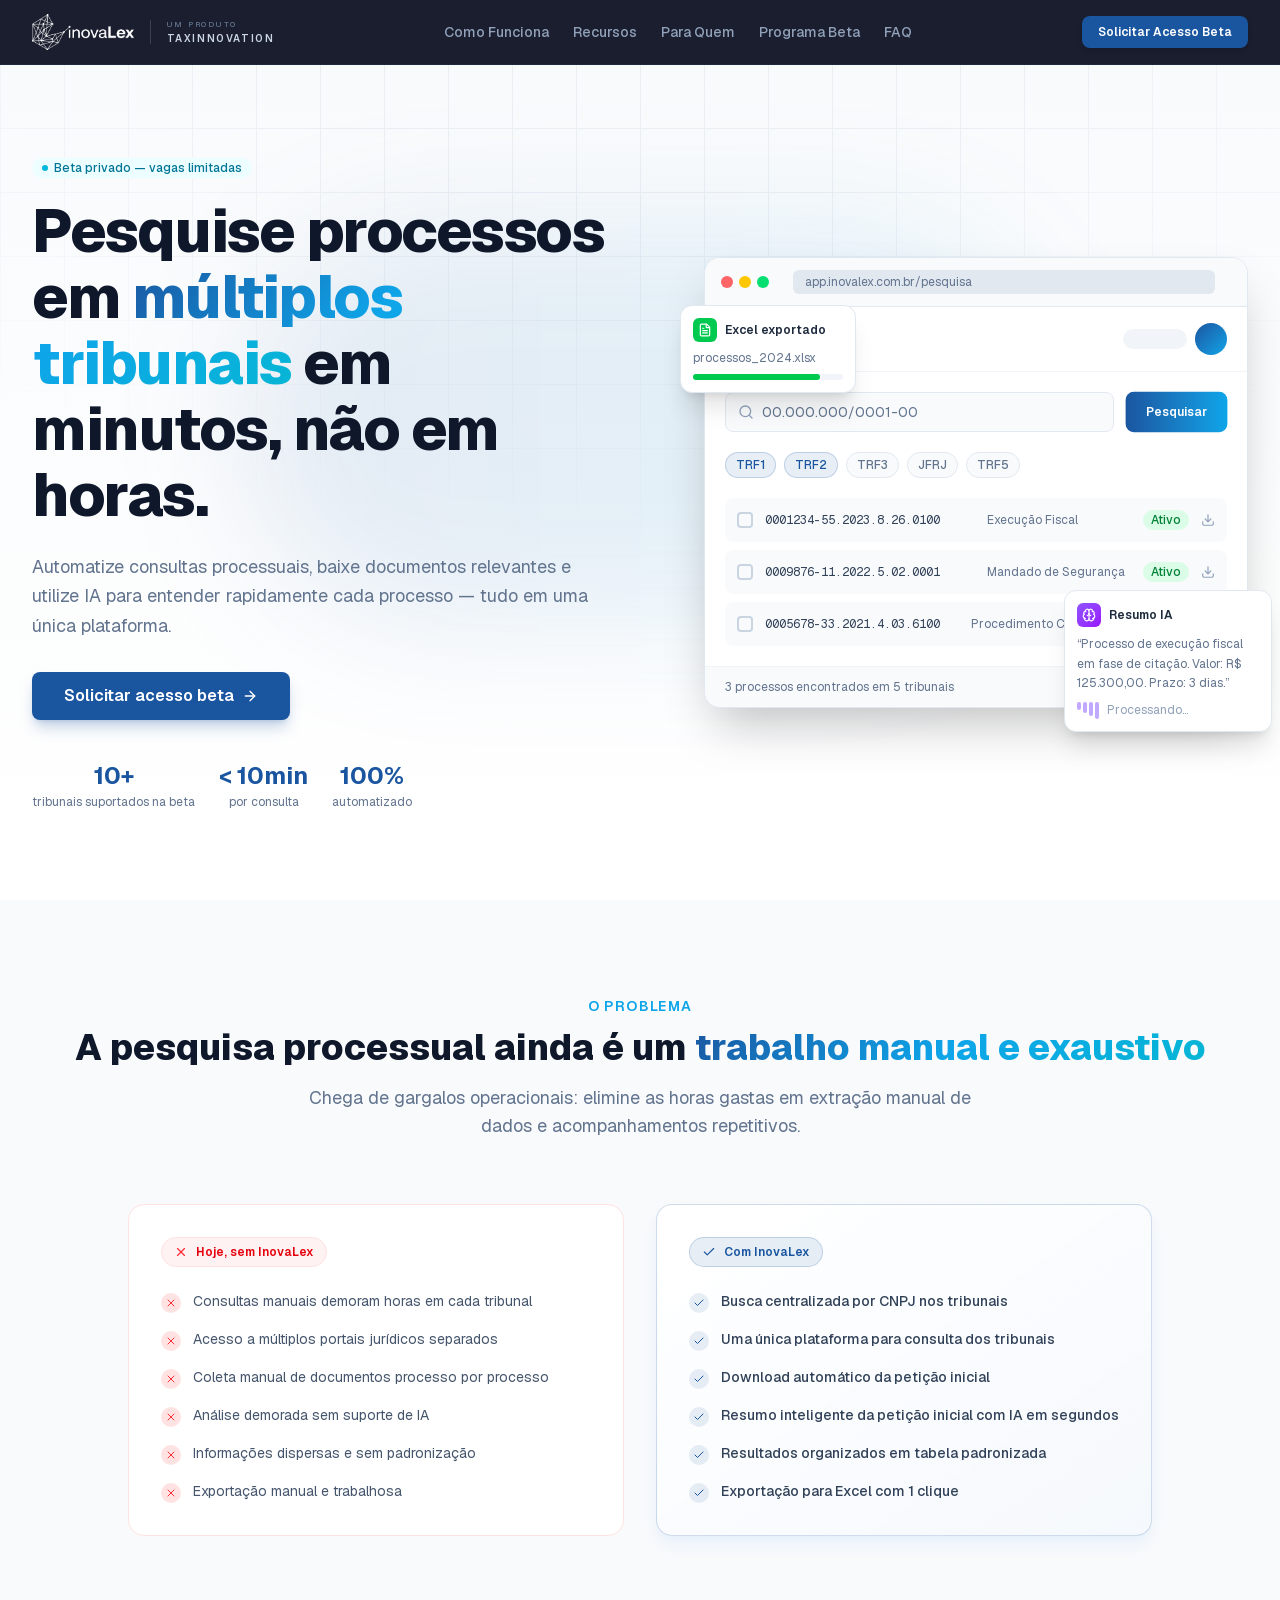
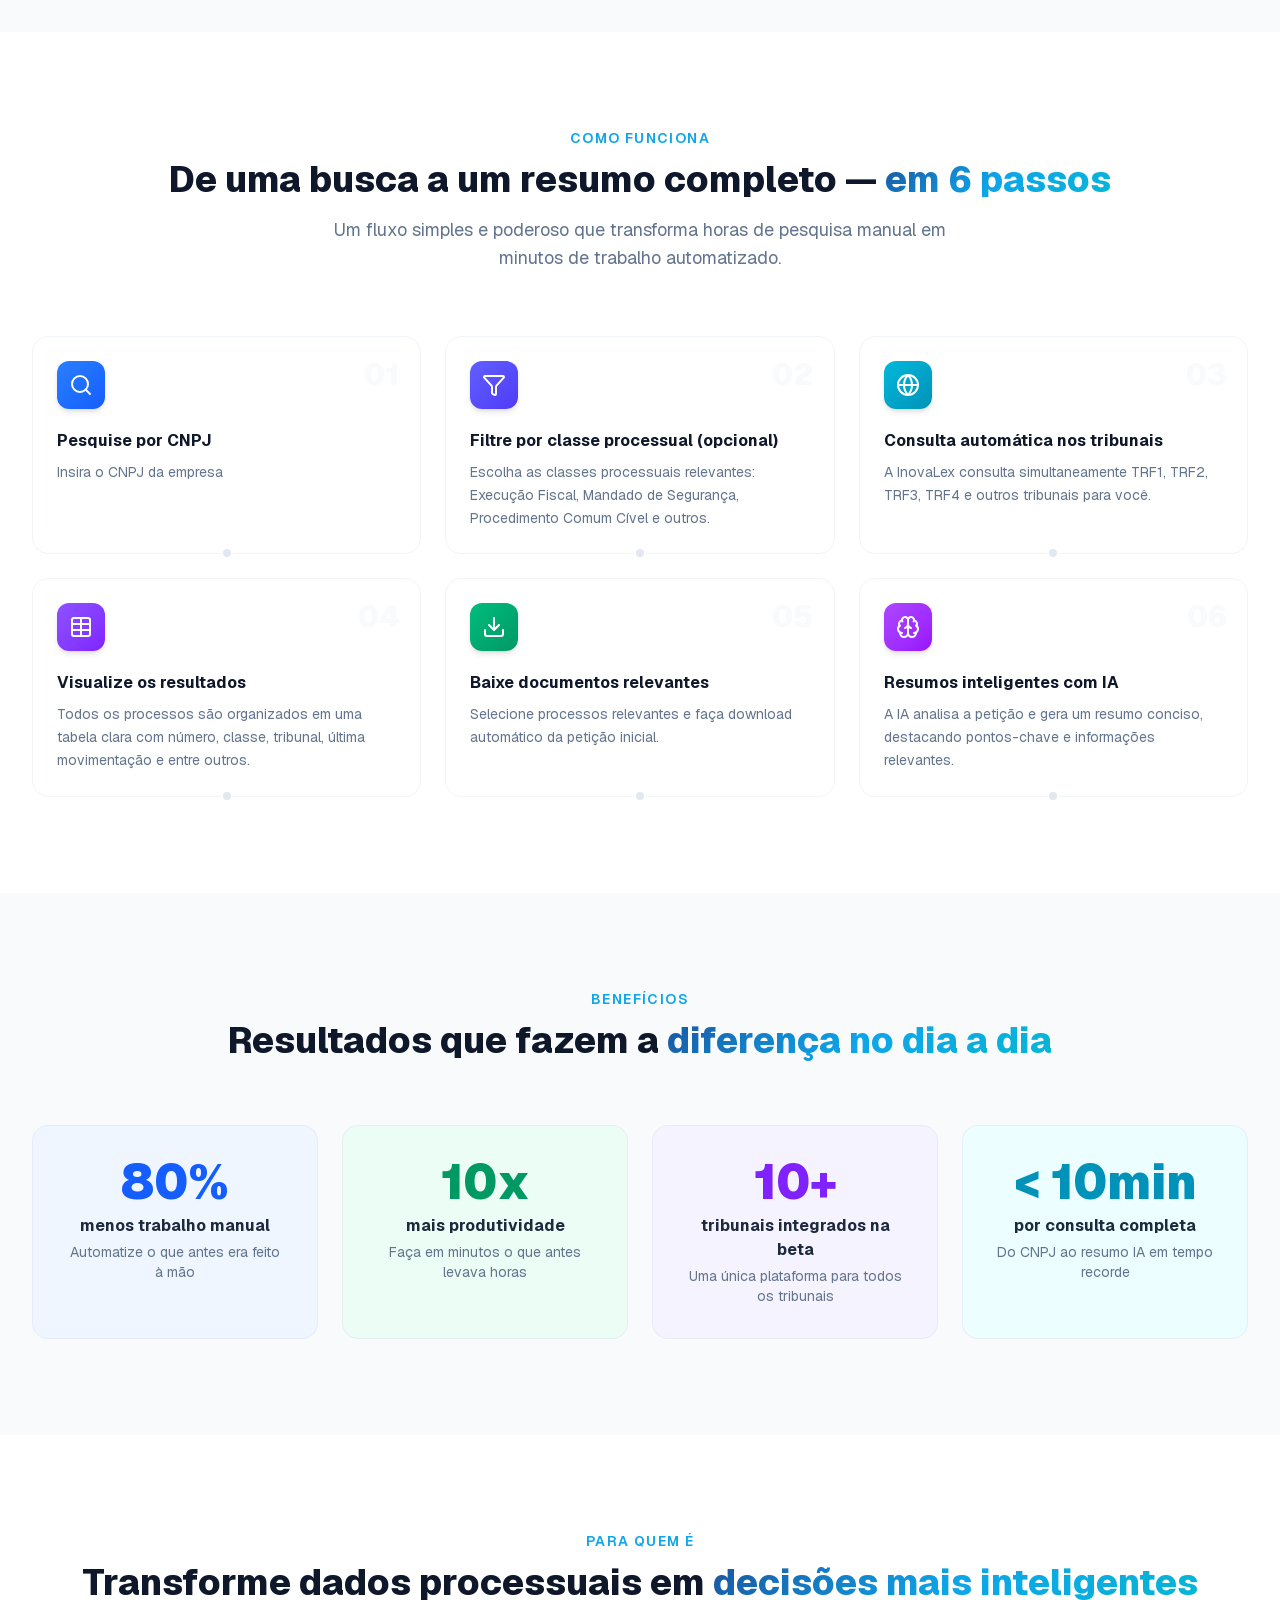
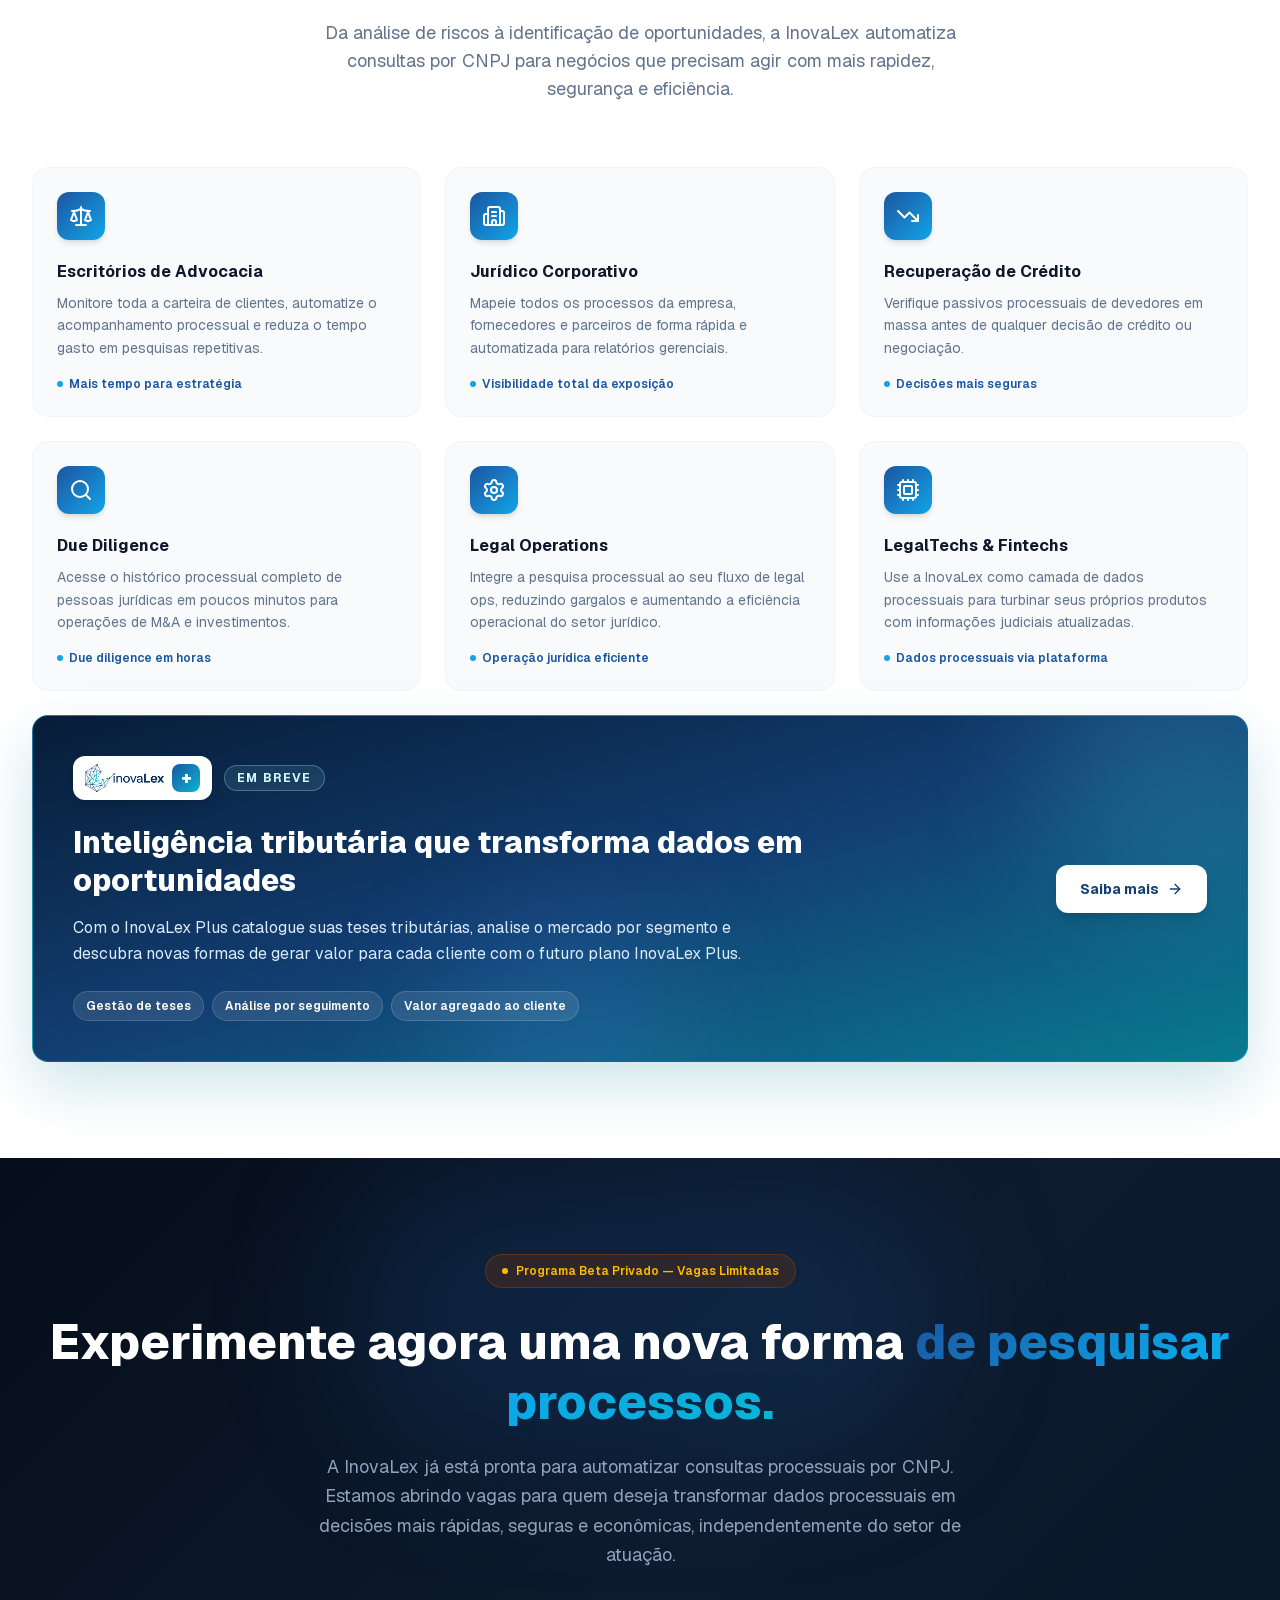
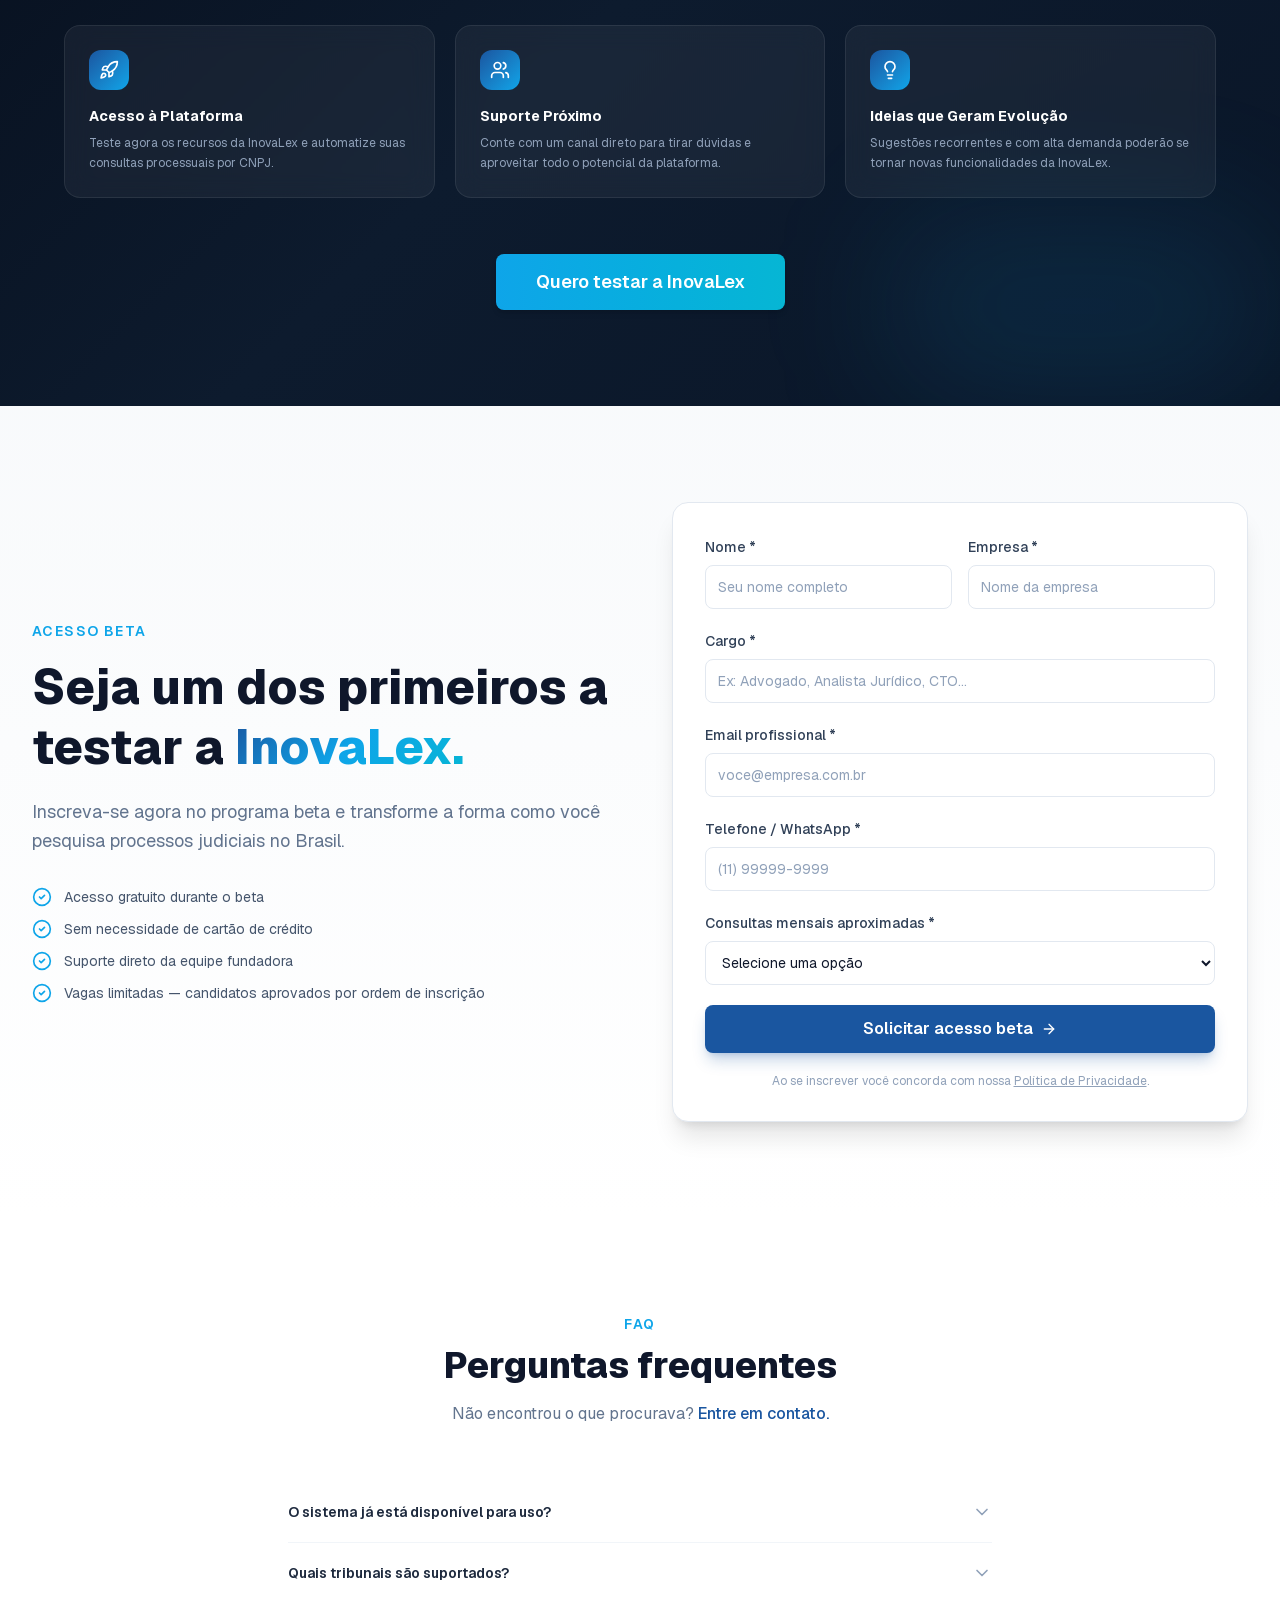
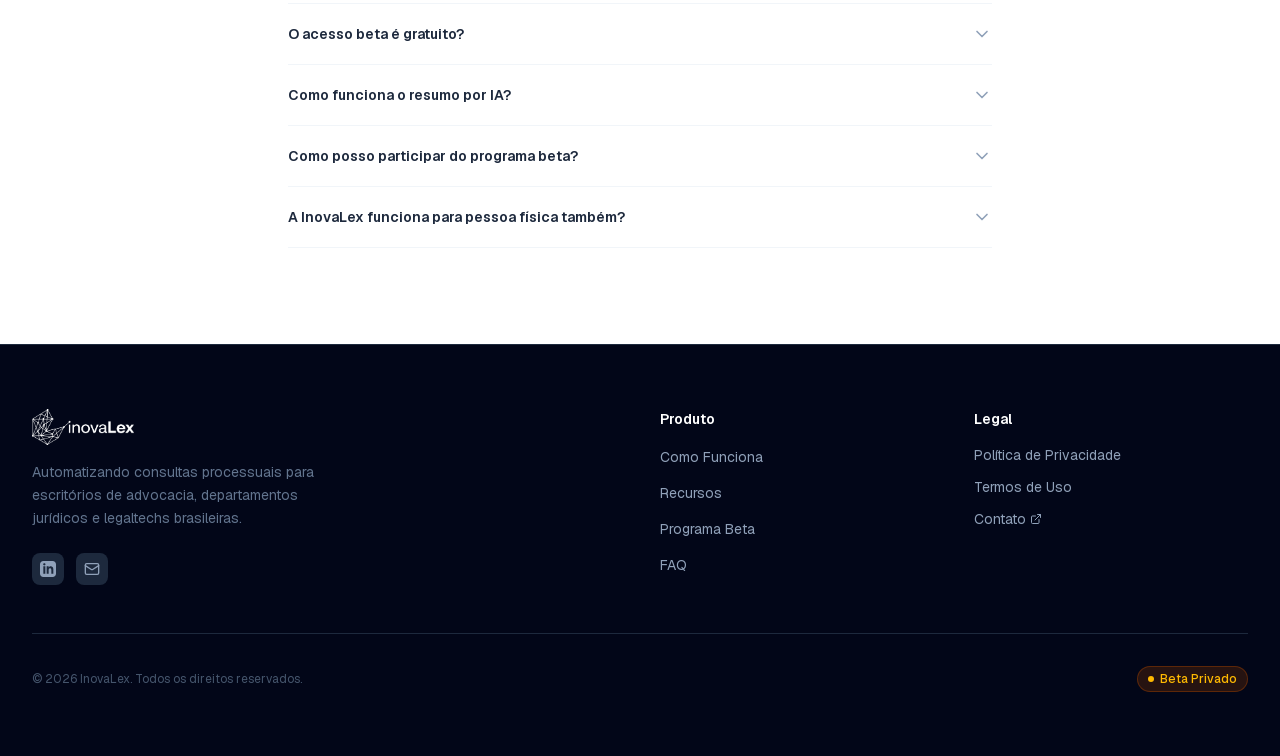
==== commit cec811be: "Atualização de landing page" ====
--- a/index.html
+++ b/index.html
@@ -1 +1 @@
-<!DOCTYPE html><html lang="pt-BR" class="geist_a71539c9-module__T19VSG__variable geist_mono_8d43a2aa-module__8Li5zG__variable h-full antialiased"><head><meta charSet="utf-8"/><meta name="viewport" content="width=device-width, initial-scale=1"/><link rel="preload" href="/_next/static/media/797e433ab948586e-s.p.0r6juujl39pe6.woff2" as="font" crossorigin="" type="font/woff2"/><link rel="preload" href="/_next/static/media/caa3a2e1cccd8315-s.p.0wgildi0cnwt9.woff2" as="font" crossorigin="" type="font/woff2"/><link rel="preload" as="image" href="/logo_inovalex.png"/><link rel="stylesheet" href="/_next/static/chunks/1u2k8jk4kmxvb.css" data-precedence="next"/><link rel="preload" as="script" fetchPriority="low" href="/_next/static/chunks/3ll07n217cgxf.js"/><script src="/_next/static/chunks/17c2xufnf7-1b.js" async=""></script><script src="/_next/static/chunks/2cya-h6pss2j9.js" async=""></script><script src="/_next/static/chunks/turbopack-3c34n8m9q42cd.js" async=""></script><script src="/_next/static/chunks/1d4h-sglyo8ft.js" async=""></script><script src="/_next/static/chunks/14mumt5_n0xhi.js" async=""></script><script src="/_next/static/chunks/3w1rg0kvnjf39.js" async=""></script><meta name="next-size-adjust" content=""/><title>InovaLex — Pesquisa Processual Automatizada com IA</title><meta name="description" content="Automatize consultas processuais em múltiplos tribunais brasileiros. Pesquise por CNPJ, baixe documentos e obtenha resumos inteligentes com IA."/><meta name="keywords" content="pesquisa processual,automação jurídica,legaltech,tribunais brasileiros,CNPJ,inteligência artificial jurídica"/><meta property="og:title" content="InovaLex — Pesquisa Processual Automatizada com IA"/><meta property="og:description" content="Pesquise processos em múltiplos tribunais em minutos. Automatize, baixe documentos e use IA para entender cada processo."/><meta property="og:site_name" content="InovaLex"/><meta property="og:locale" content="pt_BR"/><meta property="og:type" content="website"/><meta name="twitter:card" content="summary"/><meta name="twitter:title" content="InovaLex — Pesquisa Processual Automatizada com IA"/><meta name="twitter:description" content="Pesquise processos em múltiplos tribunais em minutos. Automatize, baixe documentos e use IA para entender cada processo."/><link rel="icon" href="/favicon.ico?favicon.2vob68tjqpejf.ico" sizes="256x256" type="image/x-icon"/><script src="/_next/static/chunks/0cz1d0mv5g_q7.js" noModule=""></script></head><body class="min-h-full flex flex-col"><div hidden=""><!--$--><!--/$--></div><main class="flex flex-col min-h-screen"><header class="fixed top-0 left-0 right-0 z-50 transition-all duration-300 bg-transparent" style="opacity:0;transform:translateY(-80px)"><div class="max-w-7xl mx-auto px-4 sm:px-6 lg:px-8"><div class="flex items-center justify-between h-16"><a href="#" class="flex items-center"><img alt="InovaLex" width="140" height="40" decoding="async" data-nimg="1" class="h-9 w-auto object-contain" style="color:transparent" src="/logo_inovalex.png"/></a><nav class="hidden md:flex items-center gap-6"><a href="#como-funciona" class="text-sm font-medium text-slate-600 hover:text-[#1a56a0] transition-colors dark:text-slate-400 dark:hover:text-white">Como Funciona</a><a href="#recursos" class="text-sm font-medium text-slate-600 hover:text-[#1a56a0] transition-colors dark:text-slate-400 dark:hover:text-white">Recursos</a><a href="#publico" class="text-sm font-medium text-slate-600 hover:text-[#1a56a0] transition-colors dark:text-slate-400 dark:hover:text-white">Para Quem</a><a href="#beta" class="text-sm font-medium text-slate-600 hover:text-[#1a56a0] transition-colors dark:text-slate-400 dark:hover:text-white">Programa Beta</a><a href="#faq" class="text-sm font-medium text-slate-600 hover:text-[#1a56a0] transition-colors dark:text-slate-400 dark:hover:text-white">FAQ</a></nav><div class="hidden md:flex items-center gap-3"><a href="#demonstracao" class="inline-flex items-center justify-center gap-2 whitespace-nowrap rounded-lg font-semibold transition-all duration-200 focus-visible:outline-none focus-visible:ring-2 focus-visible:ring-offset-2 disabled:pointer-events-none disabled:opacity-50 text-slate-700 hover:bg-slate-100 dark:text-slate-300 dark:hover:bg-slate-800 h-8 px-4 text-xs">Ver Demo</a><a href="#beta" class="inline-flex items-center justify-center gap-2 whitespace-nowrap rounded-lg font-semibold transition-all duration-200 focus-visible:outline-none focus-visible:ring-2 focus-visible:ring-offset-2 disabled:pointer-events-none disabled:opacity-50 bg-[#1a56a0] text-white hover:bg-[#154780] shadow-md hover:shadow-lg h-8 px-4 text-xs">Solicitar Acesso Beta</a></div><button class="md:hidden p-2 rounded-lg text-slate-600 hover:bg-slate-100 dark:text-slate-400 dark:hover:bg-slate-800" aria-label="Toggle menu"><svg xmlns="http://www.w3.org/2000/svg" width="24" height="24" viewBox="0 0 24 24" fill="none" stroke="currentColor" stroke-width="2" stroke-linecap="round" stroke-linejoin="round" class="lucide lucide-menu w-5 h-5" aria-hidden="true"><path d="M4 5h16"></path><path d="M4 12h16"></path><path d="M4 19h16"></path></svg></button></div></div></header><section class="relative min-h-screen flex items-center pt-16 overflow-hidden bg-gradient-to-b from-slate-50 to-white dark:from-slate-950 dark:to-slate-900"><div class="absolute inset-0 bg-[linear-gradient(to_right,#e2e8f0_1px,transparent_1px),linear-gradient(to_bottom,#e2e8f0_1px,transparent_1px)] bg-[size:4rem_4rem] [mask-image:radial-gradient(ellipse_80%_60%_at_50%_0%,black_40%,transparent_100%)] dark:[background-image:linear-gradient(to_right,#1e293b_1px,transparent_1px),linear-gradient(to_bottom,#1e293b_1px,transparent_1px)] opacity-60"></div><div class="absolute top-1/4 left-1/2 -translate-x-1/2 w-[800px] h-[400px] bg-gradient-to-r from-[#1a56a0]/10 to-[#0ea5e9]/10 rounded-full blur-3xl"></div><div class="relative max-w-7xl mx-auto px-4 sm:px-6 lg:px-8 w-full py-20"><div class="grid grid-cols-1 lg:grid-cols-2 gap-16 items-center"><div><div style="opacity:0;transform:translateY(20px)"><div class="inline-flex items-center rounded-full px-2.5 py-0.5 font-medium transition-colors bg-cyan-50 text-cyan-700 dark:bg-cyan-900/30 dark:text-cyan-400 mb-5 text-xs gap-1.5"><span class="w-1.5 h-1.5 rounded-full bg-cyan-500 animate-pulse"></span>Beta privado — vagas limitadas</div></div><h1 class="text-4xl sm:text-5xl lg:text-6xl font-extrabold leading-[1.1] tracking-tight text-slate-900 dark:text-white" style="opacity:0;transform:translateY(25px)">Pesquise processos em<!-- --> <span class="gradient-text">múltiplos tribunais</span> <!-- -->em minutos, não em horas.</h1><p class="mt-6 text-lg text-slate-500 dark:text-slate-400 leading-relaxed max-w-xl" style="opacity:0;transform:translateY(20px)">Automatize consultas processuais, baixe documentos relevantes e utilize IA para entender rapidamente cada processo — tudo em uma única plataforma.</p><div class="flex flex-wrap gap-4 mt-8" style="opacity:0;transform:translateY(20px)"><a href="#beta" class="inline-flex items-center justify-center whitespace-nowrap rounded-lg font-semibold transition-all duration-200 focus-visible:outline-none focus-visible:ring-2 focus-visible:ring-offset-2 disabled:pointer-events-none disabled:opacity-50 bg-[#1a56a0] text-white hover:bg-[#154780] hover:shadow-lg h-12 px-8 text-base gap-2 shadow-lg shadow-[#1a56a0]/25">Solicitar acesso beta<svg xmlns="http://www.w3.org/2000/svg" width="24" height="24" viewBox="0 0 24 24" fill="none" stroke="currentColor" stroke-width="2" stroke-linecap="round" stroke-linejoin="round" class="lucide lucide-arrow-right w-4 h-4" aria-hidden="true"><path d="M5 12h14"></path><path d="m12 5 7 7-7 7"></path></svg></a><a href="#demonstracao" class="inline-flex items-center justify-center whitespace-nowrap rounded-lg font-semibold transition-all duration-200 focus-visible:outline-none focus-visible:ring-2 focus-visible:ring-offset-2 disabled:pointer-events-none disabled:opacity-50 border border-slate-200 bg-white text-slate-800 hover:bg-slate-50 dark:border-slate-700 dark:bg-transparent dark:text-slate-200 h-12 px-8 text-base gap-2"><svg xmlns="http://www.w3.org/2000/svg" width="24" height="24" viewBox="0 0 24 24" fill="none" stroke="currentColor" stroke-width="2" stroke-linecap="round" stroke-linejoin="round" class="lucide lucide-play w-4 h-4 text-[#0ea5e9]" aria-hidden="true"><path d="M5 5a2 2 0 0 1 3.008-1.728l11.997 6.998a2 2 0 0 1 .003 3.458l-12 7A2 2 0 0 1 5 19z"></path></svg>Agendar demonstração</a></div><div class="flex flex-wrap items-center gap-6 mt-10" style="opacity:0"><div class="text-center"><div class="text-2xl font-bold text-[#1a56a0] dark:text-[#0ea5e9]">10+</div><div class="text-xs text-slate-500 dark:text-slate-400 mt-0.5">tribunais suportados na beta</div></div><div class="text-center"><div class="text-2xl font-bold text-[#1a56a0] dark:text-[#0ea5e9]">&lt; 10min</div><div class="text-xs text-slate-500 dark:text-slate-400 mt-0.5">por consulta</div></div><div class="text-center"><div class="text-2xl font-bold text-[#1a56a0] dark:text-[#0ea5e9]">100%</div><div class="text-xs text-slate-500 dark:text-slate-400 mt-0.5">automatizado</div></div></div></div><div class="lg:pl-8"><div class="relative w-full max-w-2xl mx-auto"><div class="relative rounded-2xl border border-slate-200 bg-white shadow-2xl overflow-hidden dark:border-slate-700 dark:bg-slate-900" style="opacity:0;transform:translateY(20px)"><div class="flex items-center gap-2 px-4 py-3 bg-slate-50 border-b border-slate-200 dark:bg-slate-800 dark:border-slate-700"><div class="flex gap-1.5"><div class="w-3 h-3 rounded-full bg-red-400"></div><div class="w-3 h-3 rounded-full bg-yellow-400"></div><div class="w-3 h-3 rounded-full bg-green-400"></div></div><div class="flex-1 mx-4 h-6 rounded-md bg-slate-200 dark:bg-slate-700 flex items-center px-3"><span class="text-xs text-slate-500 dark:text-slate-400">app.inovalex.com.br/pesquisa</span></div></div><div class="px-5 py-4 border-b border-slate-100 dark:border-slate-800 flex items-center justify-between"><div class="flex items-center gap-2"><div class="w-6 h-6 bg-gradient-to-br from-[#1a56a0] to-[#0ea5e9] rounded-md"></div><span class="text-sm font-semibold text-slate-800 dark:text-white">InovaLex</span></div><div class="flex items-center gap-2"><div class="w-16 h-5 rounded-full bg-slate-100 dark:bg-slate-800"></div><div class="w-8 h-8 rounded-full bg-gradient-to-br from-[#1a56a0] to-[#0ea5e9]"></div></div></div><div class="px-5 py-5"><div class="flex gap-3 mb-5"><div class="flex-1 h-10 rounded-lg border border-slate-200 dark:border-slate-700 bg-slate-50 dark:bg-slate-800 flex items-center px-3 gap-2"><svg xmlns="http://www.w3.org/2000/svg" width="24" height="24" viewBox="0 0 24 24" fill="none" stroke="currentColor" stroke-width="2" stroke-linecap="round" stroke-linejoin="round" class="lucide lucide-search w-4 h-4 text-slate-400" aria-hidden="true"><path d="m21 21-4.34-4.34"></path><circle cx="11" cy="11" r="8"></circle></svg><span class="text-sm text-slate-500">00.000.000/0001-00</span></div><div class="h-10 px-5 rounded-lg bg-gradient-to-r from-[#1a56a0] to-[#0ea5e9] flex items-center"><span class="text-xs text-white font-semibold">Pesquisar</span></div></div><div class="flex gap-2 mb-5 overflow-hidden"><div class="px-2.5 py-1 rounded-full text-xs font-medium border bg-[#1a56a0]/10 text-[#1a56a0] border-[#1a56a0]/20 dark:text-blue-300" style="opacity:0;transform:translateX(-10px)">TRF1</div><div class="px-2.5 py-1 rounded-full text-xs font-medium border bg-[#1a56a0]/10 text-[#1a56a0] border-[#1a56a0]/20 dark:text-blue-300" style="opacity:0;transform:translateX(-10px)">TRF2</div><div class="px-2.5 py-1 rounded-full text-xs font-medium border bg-slate-50 text-slate-500 border-slate-200 dark:bg-slate-800 dark:border-slate-700" style="opacity:0;transform:translateX(-10px)">TRF3</div><div class="px-2.5 py-1 rounded-full text-xs font-medium border bg-slate-50 text-slate-500 border-slate-200 dark:bg-slate-800 dark:border-slate-700" style="opacity:0;transform:translateX(-10px)">JFRJ</div><div class="px-2.5 py-1 rounded-full text-xs font-medium border bg-slate-50 text-slate-500 border-slate-200 dark:bg-slate-800 dark:border-slate-700" style="opacity:0;transform:translateX(-10px)">TRF5</div></div><div class="space-y-2"><div class="flex items-center gap-3 p-3 rounded-lg bg-slate-50 dark:bg-slate-800/50 hover:bg-blue-50 dark:hover:bg-slate-800 transition-colors cursor-pointer" style="opacity:0;transform:translateX(-15px)"><div class="w-4 h-4 rounded border-2 border-slate-300 dark:border-slate-600 flex-shrink-0"></div><span class="text-xs font-mono text-slate-700 dark:text-slate-300 flex-1 truncate">0001234-55.2023.8.26.0100</span><span class="text-xs text-slate-500 hidden sm:block w-36 truncate">Execução Fiscal</span><span class="text-xs px-2 py-0.5 rounded-full font-medium bg-green-100 text-green-700 dark:bg-green-900/30 dark:text-green-400">Ativo</span><svg xmlns="http://www.w3.org/2000/svg" width="24" height="24" viewBox="0 0 24 24" fill="none" stroke="currentColor" stroke-width="2" stroke-linecap="round" stroke-linejoin="round" class="lucide lucide-download w-3.5 h-3.5 text-slate-400 flex-shrink-0" aria-hidden="true"><path d="M12 15V3"></path><path d="M21 15v4a2 2 0 0 1-2 2H5a2 2 0 0 1-2-2v-4"></path><path d="m7 10 5 5 5-5"></path></svg></div><div class="flex items-center gap-3 p-3 rounded-lg bg-slate-50 dark:bg-slate-800/50 hover:bg-blue-50 dark:hover:bg-slate-800 transition-colors cursor-pointer" style="opacity:0;transform:translateX(-15px)"><div class="w-4 h-4 rounded border-2 border-slate-300 dark:border-slate-600 flex-shrink-0"></div><span class="text-xs font-mono text-slate-700 dark:text-slate-300 flex-1 truncate">0009876-11.2022.5.02.0001</span><span class="text-xs text-slate-500 hidden sm:block w-36 truncate">Mandado de Segurança</span><span class="text-xs px-2 py-0.5 rounded-full font-medium bg-green-100 text-green-700 dark:bg-green-900/30 dark:text-green-400">Ativo</span><svg xmlns="http://www.w3.org/2000/svg" width="24" height="24" viewBox="0 0 24 24" fill="none" stroke="currentColor" stroke-width="2" stroke-linecap="round" stroke-linejoin="round" class="lucide lucide-download w-3.5 h-3.5 text-slate-400 flex-shrink-0" aria-hidden="true"><path d="M12 15V3"></path><path d="M21 15v4a2 2 0 0 1-2 2H5a2 2 0 0 1-2-2v-4"></path><path d="m7 10 5 5 5-5"></path></svg></div><div class="flex items-center gap-3 p-3 rounded-lg bg-slate-50 dark:bg-slate-800/50 hover:bg-blue-50 dark:hover:bg-slate-800 transition-colors cursor-pointer" style="opacity:0;transform:translateX(-15px)"><div class="w-4 h-4 rounded border-2 border-slate-300 dark:border-slate-600 flex-shrink-0"></div><span class="text-xs font-mono text-slate-700 dark:text-slate-300 flex-1 truncate">0005678-33.2021.4.03.6100</span><span class="text-xs text-slate-500 hidden sm:block w-36 truncate">Procedimento Comum Cível</span><span class="text-xs px-2 py-0.5 rounded-full font-medium bg-slate-100 text-slate-500 dark:bg-slate-700">Baixado</span><svg xmlns="http://www.w3.org/2000/svg" width="24" height="24" viewBox="0 0 24 24" fill="none" stroke="currentColor" stroke-width="2" stroke-linecap="round" stroke-linejoin="round" class="lucide lucide-download w-3.5 h-3.5 text-slate-400 flex-shrink-0" aria-hidden="true"><path d="M12 15V3"></path><path d="M21 15v4a2 2 0 0 1-2 2H5a2 2 0 0 1-2-2v-4"></path><path d="m7 10 5 5 5-5"></path></svg></div></div></div><div class="px-5 py-3 bg-slate-50 dark:bg-slate-800/50 border-t border-slate-100 dark:border-slate-700 flex items-center justify-between"><span class="text-xs text-slate-500">3 processos encontrados em 5 tribunais</span><div class="flex items-center gap-1.5"><svg xmlns="http://www.w3.org/2000/svg" width="24" height="24" viewBox="0 0 24 24" fill="none" stroke="currentColor" stroke-width="2" stroke-linecap="round" stroke-linejoin="round" class="lucide lucide-brain w-3.5 h-3.5 text-[#0ea5e9]" aria-hidden="true"><path d="M12 18V5"></path><path d="M15 13a4.17 4.17 0 0 1-3-4 4.17 4.17 0 0 1-3 4"></path><path d="M17.598 6.5A3 3 0 1 0 12 5a3 3 0 1 0-5.598 1.5"></path><path d="M17.997 5.125a4 4 0 0 1 2.526 5.77"></path><path d="M18 18a4 4 0 0 0 2-7.464"></path><path d="M19.967 17.483A4 4 0 1 1 12 18a4 4 0 1 1-7.967-.517"></path><path d="M6 18a4 4 0 0 1-2-7.464"></path><path d="M6.003 5.125a4 4 0 0 0-2.526 5.77"></path></svg><span class="text-xs text-[#0ea5e9] font-medium">Resumir com IA</span></div></div></div><div class="absolute -right-6 -bottom-6 w-52 rounded-xl border border-slate-200 bg-white shadow-xl p-3 dark:border-slate-700 dark:bg-slate-900 hidden lg:block" style="opacity:0;transform:translateX(30px) translateY(10px)"><div class="flex items-center gap-2 mb-2"><div class="w-6 h-6 rounded-md bg-gradient-to-br from-violet-500 to-purple-600 flex items-center justify-center"><svg xmlns="http://www.w3.org/2000/svg" width="24" height="24" viewBox="0 0 24 24" fill="none" stroke="currentColor" stroke-width="2" stroke-linecap="round" stroke-linejoin="round" class="lucide lucide-brain w-3.5 h-3.5 text-white" aria-hidden="true"><path d="M12 18V5"></path><path d="M15 13a4.17 4.17 0 0 1-3-4 4.17 4.17 0 0 1-3 4"></path><path d="M17.598 6.5A3 3 0 1 0 12 5a3 3 0 1 0-5.598 1.5"></path><path d="M17.997 5.125a4 4 0 0 1 2.526 5.77"></path><path d="M18 18a4 4 0 0 0 2-7.464"></path><path d="M19.967 17.483A4 4 0 1 1 12 18a4 4 0 1 1-7.967-.517"></path><path d="M6 18a4 4 0 0 1-2-7.464"></path><path d="M6.003 5.125a4 4 0 0 0-2.526 5.77"></path></svg></div><span class="text-xs font-semibold text-slate-800 dark:text-white">Resumo IA</span></div><p class="text-xs text-slate-500 dark:text-slate-400 leading-relaxed">“Processo de execução fiscal em fase de citação. Valor: R$ 125.300,00. Prazo: 3 dias.”</p><div class="flex items-center gap-1 mt-2"><div class="flex gap-0.5"><div class="w-1 h-3 bg-violet-400 rounded-full opacity-70" style="height:8px"></div><div class="w-1 h-3 bg-violet-400 rounded-full opacity-70" style="height:11px"></div><div class="w-1 h-3 bg-violet-400 rounded-full opacity-70" style="height:14px"></div><div class="w-1 h-3 bg-violet-400 rounded-full opacity-70" style="height:17px"></div></div><span class="text-xs text-slate-400 ml-1">Processando...</span></div></div><div class="absolute -left-6 top-12 w-44 rounded-xl border border-slate-200 bg-white shadow-xl p-3 dark:border-slate-700 dark:bg-slate-900 hidden lg:block" style="opacity:0;transform:translateX(-30px) translateY(-10px)"><div class="flex items-center gap-2 mb-2"><div class="w-6 h-6 rounded-md bg-green-500 flex items-center justify-center"><svg xmlns="http://www.w3.org/2000/svg" width="24" height="24" viewBox="0 0 24 24" fill="none" stroke="currentColor" stroke-width="2" stroke-linecap="round" stroke-linejoin="round" class="lucide lucide-file-text w-3.5 h-3.5 text-white" aria-hidden="true"><path d="M6 22a2 2 0 0 1-2-2V4a2 2 0 0 1 2-2h8a2.4 2.4 0 0 1 1.704.706l3.588 3.588A2.4 2.4 0 0 1 20 8v12a2 2 0 0 1-2 2z"></path><path d="M14 2v5a1 1 0 0 0 1 1h5"></path><path d="M10 9H8"></path><path d="M16 13H8"></path><path d="M16 17H8"></path></svg></div><span class="text-xs font-semibold text-slate-800 dark:text-white">Excel exportado</span></div><div class="text-xs text-slate-500 dark:text-slate-400">processos_2024.xlsx</div><div class="mt-2 h-1.5 rounded-full bg-slate-100 dark:bg-slate-700"><div class="h-1.5 rounded-full bg-green-500" style="width:0%"></div></div></div></div></div></div></div></section><section class="py-16 border-y border-slate-100 dark:border-slate-800 bg-white dark:bg-slate-950"><div class="max-w-7xl mx-auto px-4 sm:px-6 lg:px-8"><div class="" style="opacity:0;transform:translateY(30px)"><p class="text-center text-xs font-semibold uppercase tracking-widest text-slate-400 dark:text-slate-600 mb-8">Escritórios e empresas que estão testando a plataforma</p></div><div class="flex flex-wrap items-center justify-center gap-8"><div class="" style="opacity:0;transform:translateY(20px)"><div class="px-5 py-3 rounded-lg border border-slate-100 dark:border-slate-800 bg-slate-50 dark:bg-slate-900 hover:border-slate-200 dark:hover:border-slate-700 transition-colors"><span class="text-sm font-semibold text-slate-400 dark:text-slate-600 whitespace-nowrap">Escritório Mendes &amp; Associados</span></div></div><div class="" style="opacity:0;transform:translateY(20px)"><div class="px-5 py-3 rounded-lg border border-slate-100 dark:border-slate-800 bg-slate-50 dark:bg-slate-900 hover:border-slate-200 dark:hover:border-slate-700 transition-colors"><span class="text-sm font-semibold text-slate-400 dark:text-slate-600 whitespace-nowrap">TechJur Soluções</span></div></div><div class="" style="opacity:0;transform:translateY(20px)"><div class="px-5 py-3 rounded-lg border border-slate-100 dark:border-slate-800 bg-slate-50 dark:bg-slate-900 hover:border-slate-200 dark:hover:border-slate-700 transition-colors"><span class="text-sm font-semibold text-slate-400 dark:text-slate-600 whitespace-nowrap">Recuperadora Nacional</span></div></div><div class="" style="opacity:0;transform:translateY(20px)"><div class="px-5 py-3 rounded-lg border border-slate-100 dark:border-slate-800 bg-slate-50 dark:bg-slate-900 hover:border-slate-200 dark:hover:border-slate-700 transition-colors"><span class="text-sm font-semibold text-slate-400 dark:text-slate-600 whitespace-nowrap">Jurídico Corporativo SA</span></div></div><div class="" style="opacity:0;transform:translateY(20px)"><div class="px-5 py-3 rounded-lg border border-slate-100 dark:border-slate-800 bg-slate-50 dark:bg-slate-900 hover:border-slate-200 dark:hover:border-slate-700 transition-colors"><span class="text-sm font-semibold text-slate-400 dark:text-slate-600 whitespace-nowrap">LegalTech Brasil</span></div></div><div class="" style="opacity:0;transform:translateY(20px)"><div class="px-5 py-3 rounded-lg border border-slate-100 dark:border-slate-800 bg-slate-50 dark:bg-slate-900 hover:border-slate-200 dark:hover:border-slate-700 transition-colors"><span class="text-sm font-semibold text-slate-400 dark:text-slate-600 whitespace-nowrap">Due Diligence Partners</span></div></div></div></div></section><section class="py-24 bg-slate-50 dark:bg-slate-950" id="problema"><div class="max-w-7xl mx-auto px-4 sm:px-6 lg:px-8"><div class="text-center mb-16" style="opacity:0;transform:translateY(30px)"><p class="text-sm font-semibold uppercase tracking-widest text-[#0ea5e9] mb-3">O problema</p><h2 class="text-3xl sm:text-4xl font-extrabold text-slate-900 dark:text-white">A pesquisa processual ainda é um<!-- --> <span class="gradient-text">trabalho manual e exaustivo</span></h2><p class="mt-4 text-lg text-slate-500 dark:text-slate-400 max-w-2xl mx-auto">Profissionais jurídicos perdem horas preciosas em tarefas repetitivas que poderiam ser completamente automatizadas.</p></div><div class="grid grid-cols-1 md:grid-cols-2 gap-8 max-w-5xl mx-auto"><div class="rounded-2xl border border-red-100 dark:border-red-900/30 bg-white dark:bg-slate-900 p-8"><div class="inline-flex items-center gap-2 px-3 py-1.5 rounded-full bg-red-50 dark:bg-red-900/20 border border-red-100 dark:border-red-900/30 mb-6"><svg xmlns="http://www.w3.org/2000/svg" width="24" height="24" viewBox="0 0 24 24" fill="none" stroke="currentColor" stroke-width="2" stroke-linecap="round" stroke-linejoin="round" class="lucide lucide-x w-3.5 h-3.5 text-red-500" aria-hidden="true"><path d="M18 6 6 18"></path><path d="m6 6 12 12"></path></svg><span class="text-xs font-semibold text-red-600 dark:text-red-400">Hoje, sem InovaLex</span></div><div class="space-y-4"><div class="" style="opacity:0;transform:translateY(20px)"><div class="flex items-start gap-3"><div class="w-5 h-5 rounded-full bg-red-100 dark:bg-red-900/30 flex items-center justify-center flex-shrink-0 mt-0.5"><svg xmlns="http://www.w3.org/2000/svg" width="24" height="24" viewBox="0 0 24 24" fill="none" stroke="currentColor" stroke-width="2" stroke-linecap="round" stroke-linejoin="round" class="lucide lucide-x w-3 h-3 text-red-500" aria-hidden="true"><path d="M18 6 6 18"></path><path d="m6 6 12 12"></path></svg></div><span class="text-sm text-slate-600 dark:text-slate-400">Consultas manuais demoram horas em cada tribunal</span></div></div><div class="" style="opacity:0;transform:translateY(20px)"><div class="flex items-start gap-3"><div class="w-5 h-5 rounded-full bg-red-100 dark:bg-red-900/30 flex items-center justify-center flex-shrink-0 mt-0.5"><svg xmlns="http://www.w3.org/2000/svg" width="24" height="24" viewBox="0 0 24 24" fill="none" stroke="currentColor" stroke-width="2" stroke-linecap="round" stroke-linejoin="round" class="lucide lucide-x w-3 h-3 text-red-500" aria-hidden="true"><path d="M18 6 6 18"></path><path d="m6 6 12 12"></path></svg></div><span class="text-sm text-slate-600 dark:text-slate-400">Acesso a múltiplos portais jurídicos separados</span></div></div><div class="" style="opacity:0;transform:translateY(20px)"><div class="flex items-start gap-3"><div class="w-5 h-5 rounded-full bg-red-100 dark:bg-red-900/30 flex items-center justify-center flex-shrink-0 mt-0.5"><svg xmlns="http://www.w3.org/2000/svg" width="24" height="24" viewBox="0 0 24 24" fill="none" stroke="currentColor" stroke-width="2" stroke-linecap="round" stroke-linejoin="round" class="lucide lucide-x w-3 h-3 text-red-500" aria-hidden="true"><path d="M18 6 6 18"></path><path d="m6 6 12 12"></path></svg></div><span class="text-sm text-slate-600 dark:text-slate-400">Coleta manual de documentos processo por processo</span></div></div><div class="" style="opacity:0;transform:translateY(20px)"><div class="flex items-start gap-3"><div class="w-5 h-5 rounded-full bg-red-100 dark:bg-red-900/30 flex items-center justify-center flex-shrink-0 mt-0.5"><svg xmlns="http://www.w3.org/2000/svg" width="24" height="24" viewBox="0 0 24 24" fill="none" stroke="currentColor" stroke-width="2" stroke-linecap="round" stroke-linejoin="round" class="lucide lucide-x w-3 h-3 text-red-500" aria-hidden="true"><path d="M18 6 6 18"></path><path d="m6 6 12 12"></path></svg></div><span class="text-sm text-slate-600 dark:text-slate-400">Análise demorada sem suporte de IA</span></div></div><div class="" style="opacity:0;transform:translateY(20px)"><div class="flex items-start gap-3"><div class="w-5 h-5 rounded-full bg-red-100 dark:bg-red-900/30 flex items-center justify-center flex-shrink-0 mt-0.5"><svg xmlns="http://www.w3.org/2000/svg" width="24" height="24" viewBox="0 0 24 24" fill="none" stroke="currentColor" stroke-width="2" stroke-linecap="round" stroke-linejoin="round" class="lucide lucide-x w-3 h-3 text-red-500" aria-hidden="true"><path d="M18 6 6 18"></path><path d="m6 6 12 12"></path></svg></div><span class="text-sm text-slate-600 dark:text-slate-400">Informações dispersas e sem padronização</span></div></div><div class="" style="opacity:0;transform:translateY(20px)"><div class="flex items-start gap-3"><div class="w-5 h-5 rounded-full bg-red-100 dark:bg-red-900/30 flex items-center justify-center flex-shrink-0 mt-0.5"><svg xmlns="http://www.w3.org/2000/svg" width="24" height="24" viewBox="0 0 24 24" fill="none" stroke="currentColor" stroke-width="2" stroke-linecap="round" stroke-linejoin="round" class="lucide lucide-x w-3 h-3 text-red-500" aria-hidden="true"><path d="M18 6 6 18"></path><path d="m6 6 12 12"></path></svg></div><span class="text-sm text-slate-600 dark:text-slate-400">Exportação manual e trabalhosa</span></div></div></div></div><div class="rounded-2xl border border-[#1a56a0]/20 dark:border-[#0ea5e9]/20 bg-gradient-to-br from-white to-blue-50/30 dark:from-slate-900 dark:to-blue-950/10 p-8 shadow-lg shadow-blue-100/50 dark:shadow-none"><div class="inline-flex items-center gap-2 px-3 py-1.5 rounded-full bg-[#1a56a0]/10 dark:bg-[#0ea5e9]/10 border border-[#1a56a0]/20 dark:border-[#0ea5e9]/20 mb-6"><svg xmlns="http://www.w3.org/2000/svg" width="24" height="24" viewBox="0 0 24 24" fill="none" stroke="currentColor" stroke-width="2" stroke-linecap="round" stroke-linejoin="round" class="lucide lucide-check w-3.5 h-3.5 text-[#1a56a0] dark:text-[#0ea5e9]" aria-hidden="true"><path d="M20 6 9 17l-5-5"></path></svg><span class="text-xs font-semibold text-[#1a56a0] dark:text-[#0ea5e9]">Com InovaLex</span></div><div class="space-y-4"><div class="" style="opacity:0;transform:translateY(20px)"><div class="flex items-start gap-3"><div class="w-5 h-5 rounded-full bg-[#1a56a0]/10 dark:bg-[#0ea5e9]/10 flex items-center justify-center flex-shrink-0 mt-0.5"><svg xmlns="http://www.w3.org/2000/svg" width="24" height="24" viewBox="0 0 24 24" fill="none" stroke="currentColor" stroke-width="2" stroke-linecap="round" stroke-linejoin="round" class="lucide lucide-check w-3 h-3 text-[#1a56a0] dark:text-[#0ea5e9]" aria-hidden="true"><path d="M20 6 9 17l-5-5"></path></svg></div><span class="text-sm text-slate-700 dark:text-slate-300 font-medium">Busca centralizada por CNPJ nos tribunais</span></div></div><div class="" style="opacity:0;transform:translateY(20px)"><div class="flex items-start gap-3"><div class="w-5 h-5 rounded-full bg-[#1a56a0]/10 dark:bg-[#0ea5e9]/10 flex items-center justify-center flex-shrink-0 mt-0.5"><svg xmlns="http://www.w3.org/2000/svg" width="24" height="24" viewBox="0 0 24 24" fill="none" stroke="currentColor" stroke-width="2" stroke-linecap="round" stroke-linejoin="round" class="lucide lucide-check w-3 h-3 text-[#1a56a0] dark:text-[#0ea5e9]" aria-hidden="true"><path d="M20 6 9 17l-5-5"></path></svg></div><span class="text-sm text-slate-700 dark:text-slate-300 font-medium">Uma única plataforma para consulta dos tribunais</span></div></div><div class="" style="opacity:0;transform:translateY(20px)"><div class="flex items-start gap-3"><div class="w-5 h-5 rounded-full bg-[#1a56a0]/10 dark:bg-[#0ea5e9]/10 flex items-center justify-center flex-shrink-0 mt-0.5"><svg xmlns="http://www.w3.org/2000/svg" width="24" height="24" viewBox="0 0 24 24" fill="none" stroke="currentColor" stroke-width="2" stroke-linecap="round" stroke-linejoin="round" class="lucide lucide-check w-3 h-3 text-[#1a56a0] dark:text-[#0ea5e9]" aria-hidden="true"><path d="M20 6 9 17l-5-5"></path></svg></div><span class="text-sm text-slate-700 dark:text-slate-300 font-medium">Download automático da petição inicial</span></div></div><div class="" style="opacity:0;transform:translateY(20px)"><div class="flex items-start gap-3"><div class="w-5 h-5 rounded-full bg-[#1a56a0]/10 dark:bg-[#0ea5e9]/10 flex items-center justify-center flex-shrink-0 mt-0.5"><svg xmlns="http://www.w3.org/2000/svg" width="24" height="24" viewBox="0 0 24 24" fill="none" stroke="currentColor" stroke-width="2" stroke-linecap="round" stroke-linejoin="round" class="lucide lucide-check w-3 h-3 text-[#1a56a0] dark:text-[#0ea5e9]" aria-hidden="true"><path d="M20 6 9 17l-5-5"></path></svg></div><span class="text-sm text-slate-700 dark:text-slate-300 font-medium">Resumo inteligente da petição inicial com IA em segundos</span></div></div><div class="" style="opacity:0;transform:translateY(20px)"><div class="flex items-start gap-3"><div class="w-5 h-5 rounded-full bg-[#1a56a0]/10 dark:bg-[#0ea5e9]/10 flex items-center justify-center flex-shrink-0 mt-0.5"><svg xmlns="http://www.w3.org/2000/svg" width="24" height="24" viewBox="0 0 24 24" fill="none" stroke="currentColor" stroke-width="2" stroke-linecap="round" stroke-linejoin="round" class="lucide lucide-check w-3 h-3 text-[#1a56a0] dark:text-[#0ea5e9]" aria-hidden="true"><path d="M20 6 9 17l-5-5"></path></svg></div><span class="text-sm text-slate-700 dark:text-slate-300 font-medium">Resultados organizados em tabela padronizada</span></div></div><div class="" style="opacity:0;transform:translateY(20px)"><div class="flex items-start gap-3"><div class="w-5 h-5 rounded-full bg-[#1a56a0]/10 dark:bg-[#0ea5e9]/10 flex items-center justify-center flex-shrink-0 mt-0.5"><svg xmlns="http://www.w3.org/2000/svg" width="24" height="24" viewBox="0 0 24 24" fill="none" stroke="currentColor" stroke-width="2" stroke-linecap="round" stroke-linejoin="round" class="lucide lucide-check w-3 h-3 text-[#1a56a0] dark:text-[#0ea5e9]" aria-hidden="true"><path d="M20 6 9 17l-5-5"></path></svg></div><span class="text-sm text-slate-700 dark:text-slate-300 font-medium">Exportação para Excel com 1 clique</span></div></div></div></div></div></div></section><section class="py-24 bg-white dark:bg-slate-900" id="como-funciona"><div class="max-w-7xl mx-auto px-4 sm:px-6 lg:px-8"><div class="text-center mb-16" style="opacity:0;transform:translateY(30px)"><p class="text-sm font-semibold uppercase tracking-widest text-[#0ea5e9] mb-3">Como funciona</p><h2 class="text-3xl sm:text-4xl font-extrabold text-slate-900 dark:text-white">De uma busca a um resumo completo —<!-- --> <span class="gradient-text">em 6 passos</span></h2><p class="mt-4 text-lg text-slate-500 dark:text-slate-400 max-w-2xl mx-auto">Um fluxo simples e poderoso que transforma horas de pesquisa manual em minutos de trabalho automatizado.</p></div><div class="grid grid-cols-1 sm:grid-cols-2 lg:grid-cols-3 gap-6"><div class="" style="opacity:0;transform:translateY(20px)"><div class="relative group card-hover rounded-2xl border border-slate-100 dark:border-slate-800 bg-white dark:bg-slate-950 p-6 h-full"><div class="absolute top-5 right-5 text-3xl font-black text-slate-50 dark:text-slate-800 select-none">01</div><div class="w-12 h-12 rounded-xl bg-gradient-to-br from-blue-500 to-blue-600 flex items-center justify-center mb-5 shadow-md"><svg xmlns="http://www.w3.org/2000/svg" width="24" height="24" viewBox="0 0 24 24" fill="none" stroke="currentColor" stroke-width="2" stroke-linecap="round" stroke-linejoin="round" class="lucide lucide-search w-6 h-6 text-white" aria-hidden="true"><path d="m21 21-4.34-4.34"></path><circle cx="11" cy="11" r="8"></circle></svg></div><h3 class="text-base font-bold text-slate-900 dark:text-white mb-2">Pesquise por CNPJ</h3><p class="text-sm text-slate-500 dark:text-slate-400 leading-relaxed">Insira o CNPJ da empresa</p><div class="absolute bottom-0 left-1/2 -translate-x-1/2 translate-y-1/2 w-3 h-3 rounded-full border-2 border-white dark:border-slate-900 bg-slate-200 dark:bg-slate-700 z-10 hidden lg:block"></div></div></div><div class="" style="opacity:0;transform:translateY(20px)"><div class="relative group card-hover rounded-2xl border border-slate-100 dark:border-slate-800 bg-white dark:bg-slate-950 p-6 h-full"><div class="absolute top-5 right-5 text-3xl font-black text-slate-50 dark:text-slate-800 select-none">02</div><div class="w-12 h-12 rounded-xl bg-gradient-to-br from-indigo-500 to-indigo-600 flex items-center justify-center mb-5 shadow-md"><svg xmlns="http://www.w3.org/2000/svg" width="24" height="24" viewBox="0 0 24 24" fill="none" stroke="currentColor" stroke-width="2" stroke-linecap="round" stroke-linejoin="round" class="lucide lucide-funnel w-6 h-6 text-white" aria-hidden="true"><path d="M10 20a1 1 0 0 0 .553.895l2 1A1 1 0 0 0 14 21v-7a2 2 0 0 1 .517-1.341L21.74 4.67A1 1 0 0 0 21 3H3a1 1 0 0 0-.742 1.67l7.225 7.989A2 2 0 0 1 10 14z"></path></svg></div><h3 class="text-base font-bold text-slate-900 dark:text-white mb-2">Filtre por classe processual (opcional)</h3><p class="text-sm text-slate-500 dark:text-slate-400 leading-relaxed">Escolha as classes processuais relevantes: Execução Fiscal, Mandado de Segurança, Procedimento Comum Cível e outros.</p><div class="absolute bottom-0 left-1/2 -translate-x-1/2 translate-y-1/2 w-3 h-3 rounded-full border-2 border-white dark:border-slate-900 bg-slate-200 dark:bg-slate-700 z-10 hidden lg:block"></div></div></div><div class="" style="opacity:0;transform:translateY(20px)"><div class="relative group card-hover rounded-2xl border border-slate-100 dark:border-slate-800 bg-white dark:bg-slate-950 p-6 h-full"><div class="absolute top-5 right-5 text-3xl font-black text-slate-50 dark:text-slate-800 select-none">03</div><div class="w-12 h-12 rounded-xl bg-gradient-to-br from-cyan-500 to-cyan-600 flex items-center justify-center mb-5 shadow-md"><svg xmlns="http://www.w3.org/2000/svg" width="24" height="24" viewBox="0 0 24 24" fill="none" stroke="currentColor" stroke-width="2" stroke-linecap="round" stroke-linejoin="round" class="lucide lucide-globe w-6 h-6 text-white" aria-hidden="true"><circle cx="12" cy="12" r="10"></circle><path d="M12 2a14.5 14.5 0 0 0 0 20 14.5 14.5 0 0 0 0-20"></path><path d="M2 12h20"></path></svg></div><h3 class="text-base font-bold text-slate-900 dark:text-white mb-2">Consulta automática nos tribunais</h3><p class="text-sm text-slate-500 dark:text-slate-400 leading-relaxed">A InovaLex consulta simultaneamente TRF1, TRF2, TRF3, TRF4 e outros tribunais para você.</p><div class="absolute bottom-0 left-1/2 -translate-x-1/2 translate-y-1/2 w-3 h-3 rounded-full border-2 border-white dark:border-slate-900 bg-slate-200 dark:bg-slate-700 z-10 hidden lg:block"></div></div></div><div class="" style="opacity:0;transform:translateY(20px)"><div class="relative group card-hover rounded-2xl border border-slate-100 dark:border-slate-800 bg-white dark:bg-slate-950 p-6 h-full"><div class="absolute top-5 right-5 text-3xl font-black text-slate-50 dark:text-slate-800 select-none">04</div><div class="w-12 h-12 rounded-xl bg-gradient-to-br from-violet-500 to-violet-600 flex items-center justify-center mb-5 shadow-md"><svg xmlns="http://www.w3.org/2000/svg" width="24" height="24" viewBox="0 0 24 24" fill="none" stroke="currentColor" stroke-width="2" stroke-linecap="round" stroke-linejoin="round" class="lucide lucide-table w-6 h-6 text-white" aria-hidden="true"><path d="M12 3v18"></path><rect width="18" height="18" x="3" y="3" rx="2"></rect><path d="M3 9h18"></path><path d="M3 15h18"></path></svg></div><h3 class="text-base font-bold text-slate-900 dark:text-white mb-2">Visualize os resultados</h3><p class="text-sm text-slate-500 dark:text-slate-400 leading-relaxed">Todos os processos são organizados em uma tabela clara com número, classe, tribunal, última movimentação e entre outros.</p><div class="absolute bottom-0 left-1/2 -translate-x-1/2 translate-y-1/2 w-3 h-3 rounded-full border-2 border-white dark:border-slate-900 bg-slate-200 dark:bg-slate-700 z-10 hidden lg:block"></div></div></div><div class="" style="opacity:0;transform:translateY(20px)"><div class="relative group card-hover rounded-2xl border border-slate-100 dark:border-slate-800 bg-white dark:bg-slate-950 p-6 h-full"><div class="absolute top-5 right-5 text-3xl font-black text-slate-50 dark:text-slate-800 select-none">05</div><div class="w-12 h-12 rounded-xl bg-gradient-to-br from-emerald-500 to-emerald-600 flex items-center justify-center mb-5 shadow-md"><svg xmlns="http://www.w3.org/2000/svg" width="24" height="24" viewBox="0 0 24 24" fill="none" stroke="currentColor" stroke-width="2" stroke-linecap="round" stroke-linejoin="round" class="lucide lucide-download w-6 h-6 text-white" aria-hidden="true"><path d="M12 15V3"></path><path d="M21 15v4a2 2 0 0 1-2 2H5a2 2 0 0 1-2-2v-4"></path><path d="m7 10 5 5 5-5"></path></svg></div><h3 class="text-base font-bold text-slate-900 dark:text-white mb-2">Baixe documentos relevantes</h3><p class="text-sm text-slate-500 dark:text-slate-400 leading-relaxed">Selecione processos relevantes e faça download automático da petição inicial.</p><div class="absolute bottom-0 left-1/2 -translate-x-1/2 translate-y-1/2 w-3 h-3 rounded-full border-2 border-white dark:border-slate-900 bg-slate-200 dark:bg-slate-700 z-10 hidden lg:block"></div></div></div><div class="" style="opacity:0;transform:translateY(20px)"><div class="relative group card-hover rounded-2xl border border-slate-100 dark:border-slate-800 bg-white dark:bg-slate-950 p-6 h-full"><div class="absolute top-5 right-5 text-3xl font-black text-slate-50 dark:text-slate-800 select-none">06</div><div class="w-12 h-12 rounded-xl bg-gradient-to-br from-purple-500 to-purple-600 flex items-center justify-center mb-5 shadow-md"><svg xmlns="http://www.w3.org/2000/svg" width="24" height="24" viewBox="0 0 24 24" fill="none" stroke="currentColor" stroke-width="2" stroke-linecap="round" stroke-linejoin="round" class="lucide lucide-brain w-6 h-6 text-white" aria-hidden="true"><path d="M12 18V5"></path><path d="M15 13a4.17 4.17 0 0 1-3-4 4.17 4.17 0 0 1-3 4"></path><path d="M17.598 6.5A3 3 0 1 0 12 5a3 3 0 1 0-5.598 1.5"></path><path d="M17.997 5.125a4 4 0 0 1 2.526 5.77"></path><path d="M18 18a4 4 0 0 0 2-7.464"></path><path d="M19.967 17.483A4 4 0 1 1 12 18a4 4 0 1 1-7.967-.517"></path><path d="M6 18a4 4 0 0 1-2-7.464"></path><path d="M6.003 5.125a4 4 0 0 0-2.526 5.77"></path></svg></div><h3 class="text-base font-bold text-slate-900 dark:text-white mb-2">Resumos inteligentes com IA</h3><p class="text-sm text-slate-500 dark:text-slate-400 leading-relaxed">A IA analisa a petição e gera um resumo conciso, destacando pontos-chave e informações relevantes.</p><div class="absolute bottom-0 left-1/2 -translate-x-1/2 translate-y-1/2 w-3 h-3 rounded-full border-2 border-white dark:border-slate-900 bg-slate-200 dark:bg-slate-700 z-10 hidden lg:block"></div></div></div></div></div></section><section class="py-24 bg-slate-50 dark:bg-slate-950" id="recursos"><div class="max-w-7xl mx-auto px-4 sm:px-6 lg:px-8"><div class="text-center mb-16" style="opacity:0;transform:translateY(30px)"><p class="text-sm font-semibold uppercase tracking-widest text-[#0ea5e9] mb-3">Recursos</p><h2 class="text-3xl sm:text-4xl font-extrabold text-slate-900 dark:text-white">Tudo que você precisa para<!-- --> <span class="gradient-text">pesquisa processual eficiente</span></h2><p class="mt-4 text-lg text-slate-500 dark:text-slate-400 max-w-2xl mx-auto">Desenvolvido para o fluxo real de trabalho de advogados e profissionais jurídicos brasileiros.</p></div><div class="grid grid-cols-1 md:grid-cols-2 lg:grid-cols-3 gap-6"><div class="" style="opacity:0;transform:translateY(20px)"><div class="group card-hover rounded-2xl border border-slate-200/60 dark:border-slate-800 bg-white dark:bg-slate-900 p-6 h-full flex flex-col"><div class="flex items-start justify-between mb-5"><div class="w-11 h-11 rounded-xl bg-blue-50 dark:bg-blue-900/20 flex items-center justify-center"><svg xmlns="http://www.w3.org/2000/svg" width="24" height="24" viewBox="0 0 24 24" fill="none" stroke="currentColor" stroke-width="2" stroke-linecap="round" stroke-linejoin="round" class="lucide lucide-globe w-5 h-5 text-blue-600 dark:text-blue-400" aria-hidden="true"><circle cx="12" cy="12" r="10"></circle><path d="M12 2a14.5 14.5 0 0 0 0 20 14.5 14.5 0 0 0 0-20"></path><path d="M2 12h20"></path></svg></div><span class="text-xs font-semibold px-2.5 py-1 rounded-full bg-blue-50 dark:bg-blue-900/20 text-blue-600 dark:text-blue-400">Core</span></div><h3 class="text-base font-bold text-slate-900 dark:text-white mb-2.5">Consulta Processual Automatizada</h3><p class="text-sm text-slate-500 dark:text-slate-400 leading-relaxed flex-1">Pesquise por CNPJ e consulte automaticamente tribunais, sem acessar portal por portal manualmente.</p></div></div><div class="" style="opacity:0;transform:translateY(20px)"><div class="group card-hover rounded-2xl border border-slate-200/60 dark:border-slate-800 bg-white dark:bg-slate-900 p-6 h-full flex flex-col"><div class="flex items-start justify-between mb-5"><div class="w-11 h-11 rounded-xl bg-violet-50 dark:bg-violet-900/20 flex items-center justify-center"><svg xmlns="http://www.w3.org/2000/svg" width="24" height="24" viewBox="0 0 24 24" fill="none" stroke="currentColor" stroke-width="2" stroke-linecap="round" stroke-linejoin="round" class="lucide lucide-sliders-horizontal w-5 h-5 text-violet-600 dark:text-violet-400" aria-hidden="true"><path d="M10 5H3"></path><path d="M12 19H3"></path><path d="M14 3v4"></path><path d="M16 17v4"></path><path d="M21 12h-9"></path><path d="M21 19h-5"></path><path d="M21 5h-7"></path><path d="M8 10v4"></path><path d="M8 12H3"></path></svg></div><span class="text-xs font-semibold px-2.5 py-1 rounded-full bg-violet-50 dark:bg-violet-900/20 text-violet-600 dark:text-violet-400">Filtros</span></div><h3 class="text-base font-bold text-slate-900 dark:text-white mb-2.5">Filtros Inteligentes</h3><p class="text-sm text-slate-500 dark:text-slate-400 leading-relaxed flex-1">Refine os resultados por classe processual e tribunal</p></div></div><div class="" style="opacity:0;transform:translateY(20px)"><div class="group card-hover rounded-2xl border border-slate-200/60 dark:border-slate-800 bg-white dark:bg-slate-900 p-6 h-full flex flex-col"><div class="flex items-start justify-between mb-5"><div class="w-11 h-11 rounded-xl bg-emerald-50 dark:bg-emerald-900/20 flex items-center justify-center"><svg xmlns="http://www.w3.org/2000/svg" width="24" height="24" viewBox="0 0 24 24" fill="none" stroke="currentColor" stroke-width="2" stroke-linecap="round" stroke-linejoin="round" class="lucide lucide-file-spreadsheet w-5 h-5 text-emerald-600 dark:text-emerald-400" aria-hidden="true"><path d="M6 22a2 2 0 0 1-2-2V4a2 2 0 0 1 2-2h8a2.4 2.4 0 0 1 1.704.706l3.588 3.588A2.4 2.4 0 0 1 20 8v12a2 2 0 0 1-2 2z"></path><path d="M14 2v5a1 1 0 0 0 1 1h5"></path><path d="M8 13h2"></path><path d="M14 13h2"></path><path d="M8 17h2"></path><path d="M14 17h2"></path></svg></div><span class="text-xs font-semibold px-2.5 py-1 rounded-full bg-emerald-50 dark:bg-emerald-900/20 text-emerald-600 dark:text-emerald-400">Produtividade</span></div><h3 class="text-base font-bold text-slate-900 dark:text-white mb-2.5">Exportação para Excel</h3><p class="text-sm text-slate-500 dark:text-slate-400 leading-relaxed flex-1">Exporte todos os resultados de consulta para uma planilha Excel estruturada e padronizada com um único clique, pronta para uso.</p></div></div><div class="" style="opacity:0;transform:translateY(20px)"><div class="group card-hover rounded-2xl border border-slate-200/60 dark:border-slate-800 bg-white dark:bg-slate-900 p-6 h-full flex flex-col"><div class="flex items-start justify-between mb-5"><div class="w-11 h-11 rounded-xl bg-cyan-50 dark:bg-cyan-900/20 flex items-center justify-center"><svg xmlns="http://www.w3.org/2000/svg" width="24" height="24" viewBox="0 0 24 24" fill="none" stroke="currentColor" stroke-width="2" stroke-linecap="round" stroke-linejoin="round" class="lucide lucide-download w-5 h-5 text-cyan-600 dark:text-cyan-400" aria-hidden="true"><path d="M12 15V3"></path><path d="M21 15v4a2 2 0 0 1-2 2H5a2 2 0 0 1-2-2v-4"></path><path d="m7 10 5 5 5-5"></path></svg></div><span class="text-xs font-semibold px-2.5 py-1 rounded-full bg-cyan-50 dark:bg-cyan-900/20 text-cyan-600 dark:text-cyan-400">Automação</span></div><h3 class="text-base font-bold text-slate-900 dark:text-white mb-2.5">Download Automático de Documentos</h3><p class="text-sm text-slate-500 dark:text-slate-400 leading-relaxed flex-1">Selecione múltiplos processos e baixe automaticamente a petição inicial. Quando não disponível, o sistema busca o próximo documento relevante.</p></div></div><div class="" style="opacity:0;transform:translateY(20px)"><div class="group card-hover rounded-2xl border border-slate-200/60 dark:border-slate-800 bg-white dark:bg-slate-900 p-6 h-full flex flex-col"><div class="flex items-start justify-between mb-5"><div class="w-11 h-11 rounded-xl bg-purple-50 dark:bg-purple-900/20 flex items-center justify-center"><svg xmlns="http://www.w3.org/2000/svg" width="24" height="24" viewBox="0 0 24 24" fill="none" stroke="currentColor" stroke-width="2" stroke-linecap="round" stroke-linejoin="round" class="lucide lucide-brain w-5 h-5 text-purple-600 dark:text-purple-400" aria-hidden="true"><path d="M12 18V5"></path><path d="M15 13a4.17 4.17 0 0 1-3-4 4.17 4.17 0 0 1-3 4"></path><path d="M17.598 6.5A3 3 0 1 0 12 5a3 3 0 1 0-5.598 1.5"></path><path d="M17.997 5.125a4 4 0 0 1 2.526 5.77"></path><path d="M18 18a4 4 0 0 0 2-7.464"></path><path d="M19.967 17.483A4 4 0 1 1 12 18a4 4 0 1 1-7.967-.517"></path><path d="M6 18a4 4 0 0 1-2-7.464"></path><path d="M6.003 5.125a4 4 0 0 0-2.526 5.77"></path></svg></div><span class="text-xs font-semibold px-2.5 py-1 rounded-full bg-purple-50 dark:bg-purple-900/20 text-purple-600 dark:text-purple-400">IA</span></div><h3 class="text-base font-bold text-slate-900 dark:text-white mb-2.5">Resumos Inteligentes com IA</h3><p class="text-sm text-slate-500 dark:text-slate-400 leading-relaxed flex-1">Nossa IA analisa documentos processuais e gera resumos executivos com fatos relevantes.</p></div></div></div></div></section><section class="py-24 bg-slate-50 dark:bg-slate-950" id="beneficios"><div class="max-w-7xl mx-auto px-4 sm:px-6 lg:px-8"><div class="text-center mb-16" style="opacity:0;transform:translateY(30px)"><p class="text-sm font-semibold uppercase tracking-widest text-[#0ea5e9] mb-3">Benefícios</p><h2 class="text-3xl sm:text-4xl font-extrabold text-slate-900 dark:text-white">Resultados que fazem a<!-- --> <span class="gradient-text">diferença no dia a dia</span></h2></div><div class="grid grid-cols-1 sm:grid-cols-2 lg:grid-cols-4 gap-6"><div class="card-hover rounded-2xl border border-slate-200/60 dark:border-slate-800 p-8 text-center bg-blue-50 dark:bg-blue-900/20" style="opacity:0;transform:translateY(20px)"><div class="text-5xl font-black text-blue-600 dark:text-blue-400 mb-2">80%</div><div class="text-base font-bold text-slate-800 dark:text-white mb-1">menos trabalho manual</div><div class="text-sm text-slate-500 dark:text-slate-400">Automatize o que antes era feito à mão</div></div><div class="card-hover rounded-2xl border border-slate-200/60 dark:border-slate-800 p-8 text-center bg-emerald-50 dark:bg-emerald-900/20" style="opacity:0;transform:translateY(20px)"><div class="text-5xl font-black text-emerald-600 dark:text-emerald-400 mb-2">10x</div><div class="text-base font-bold text-slate-800 dark:text-white mb-1">mais produtividade</div><div class="text-sm text-slate-500 dark:text-slate-400">Faça em minutos o que antes levava horas</div></div><div class="card-hover rounded-2xl border border-slate-200/60 dark:border-slate-800 p-8 text-center bg-violet-50 dark:bg-violet-900/20" style="opacity:0;transform:translateY(20px)"><div class="text-5xl font-black text-violet-600 dark:text-violet-400 mb-2">10+</div><div class="text-base font-bold text-slate-800 dark:text-white mb-1">tribunais integrados na beta</div><div class="text-sm text-slate-500 dark:text-slate-400">Uma única plataforma para todos os tribunais</div></div><div class="card-hover rounded-2xl border border-slate-200/60 dark:border-slate-800 p-8 text-center bg-cyan-50 dark:bg-cyan-900/20" style="opacity:0;transform:translateY(20px)"><div class="text-5xl font-black text-cyan-600 dark:text-cyan-400 mb-2">&lt; 10min</div><div class="text-base font-bold text-slate-800 dark:text-white mb-1">por consulta completa</div><div class="text-sm text-slate-500 dark:text-slate-400">Do CNPJ ao resumo IA em tempo recorde</div></div></div></div></section><section class="py-24 bg-white dark:bg-slate-900" id="publico"><div class="max-w-7xl mx-auto px-4 sm:px-6 lg:px-8"><div class="text-center mb-16" style="opacity:0;transform:translateY(30px)"><p class="text-sm font-semibold uppercase tracking-widest text-[#0ea5e9] mb-3">Para quem é</p><h2 class="text-3xl sm:text-4xl font-extrabold text-slate-900 dark:text-white">Feito para quem trabalha<!-- --> <span class="gradient-text">com pesquisa processual</span></h2><p class="mt-4 text-lg text-slate-500 dark:text-slate-400 max-w-2xl mx-auto">De escritórios de advocacia a legaltechs — a InovaLex é a solução para qualquer profissional que precise de eficiência na pesquisa processual.</p></div><div class="grid grid-cols-1 sm:grid-cols-2 lg:grid-cols-3 gap-6"><div class="" style="opacity:0;transform:translateY(20px)"><div class="group card-hover rounded-2xl border border-slate-100 dark:border-slate-800 bg-slate-50 dark:bg-slate-950 p-6 h-full flex flex-col"><div class="w-12 h-12 rounded-xl bg-gradient-to-br from-[#1a56a0] to-[#0ea5e9] flex items-center justify-center mb-5 shadow-md"><svg xmlns="http://www.w3.org/2000/svg" width="24" height="24" viewBox="0 0 24 24" fill="none" stroke="currentColor" stroke-width="2" stroke-linecap="round" stroke-linejoin="round" class="lucide lucide-scale w-6 h-6 text-white" aria-hidden="true"><path d="M12 3v18"></path><path d="m19 8 3 8a5 5 0 0 1-6 0zV7"></path><path d="M3 7h1a17 17 0 0 0 8-2 17 17 0 0 0 8 2h1"></path><path d="m5 8 3 8a5 5 0 0 1-6 0zV7"></path><path d="M7 21h10"></path></svg></div><h3 class="text-base font-bold text-slate-900 dark:text-white mb-2">Escritórios de Advocacia</h3><p class="text-sm text-slate-500 dark:text-slate-400 leading-relaxed flex-1 mb-4">Monitore toda a carteira de clientes, automatize o acompanhamento processual e reduza o tempo gasto em pesquisas repetitivas.</p><div class="inline-flex items-center gap-1.5 text-xs font-semibold text-[#1a56a0] dark:text-[#0ea5e9]"><div class="w-1.5 h-1.5 rounded-full bg-[#0ea5e9]"></div>Mais tempo para estratégia</div></div></div><div class="" style="opacity:0;transform:translateY(20px)"><div class="group card-hover rounded-2xl border border-slate-100 dark:border-slate-800 bg-slate-50 dark:bg-slate-950 p-6 h-full flex flex-col"><div class="w-12 h-12 rounded-xl bg-gradient-to-br from-[#1a56a0] to-[#0ea5e9] flex items-center justify-center mb-5 shadow-md"><svg xmlns="http://www.w3.org/2000/svg" width="24" height="24" viewBox="0 0 24 24" fill="none" stroke="currentColor" stroke-width="2" stroke-linecap="round" stroke-linejoin="round" class="lucide lucide-building2 lucide-building-2 w-6 h-6 text-white" aria-hidden="true"><path d="M10 12h4"></path><path d="M10 8h4"></path><path d="M14 21v-3a2 2 0 0 0-4 0v3"></path><path d="M6 10H4a2 2 0 0 0-2 2v7a2 2 0 0 0 2 2h16a2 2 0 0 0 2-2V9a2 2 0 0 0-2-2h-2"></path><path d="M6 21V5a2 2 0 0 1 2-2h8a2 2 0 0 1 2 2v16"></path></svg></div><h3 class="text-base font-bold text-slate-900 dark:text-white mb-2">Jurídico Corporativo</h3><p class="text-sm text-slate-500 dark:text-slate-400 leading-relaxed flex-1 mb-4">Mapeie todos os processos da empresa, fornecedores e parceiros de forma rápida e automatizada para relatórios gerenciais.</p><div class="inline-flex items-center gap-1.5 text-xs font-semibold text-[#1a56a0] dark:text-[#0ea5e9]"><div class="w-1.5 h-1.5 rounded-full bg-[#0ea5e9]"></div>Visibilidade total da exposição</div></div></div><div class="" style="opacity:0;transform:translateY(20px)"><div class="group card-hover rounded-2xl border border-slate-100 dark:border-slate-800 bg-slate-50 dark:bg-slate-950 p-6 h-full flex flex-col"><div class="w-12 h-12 rounded-xl bg-gradient-to-br from-[#1a56a0] to-[#0ea5e9] flex items-center justify-center mb-5 shadow-md"><svg xmlns="http://www.w3.org/2000/svg" width="24" height="24" viewBox="0 0 24 24" fill="none" stroke="currentColor" stroke-width="2" stroke-linecap="round" stroke-linejoin="round" class="lucide lucide-trending-down w-6 h-6 text-white" aria-hidden="true"><path d="M16 17h6v-6"></path><path d="m22 17-8.5-8.5-5 5L2 7"></path></svg></div><h3 class="text-base font-bold text-slate-900 dark:text-white mb-2">Recuperação de Crédito</h3><p class="text-sm text-slate-500 dark:text-slate-400 leading-relaxed flex-1 mb-4">Verifique passivos processuais de devedores em massa antes de qualquer decisão de crédito ou negociação.</p><div class="inline-flex items-center gap-1.5 text-xs font-semibold text-[#1a56a0] dark:text-[#0ea5e9]"><div class="w-1.5 h-1.5 rounded-full bg-[#0ea5e9]"></div>Decisões mais seguras</div></div></div><div class="" style="opacity:0;transform:translateY(20px)"><div class="group card-hover rounded-2xl border border-slate-100 dark:border-slate-800 bg-slate-50 dark:bg-slate-950 p-6 h-full flex flex-col"><div class="w-12 h-12 rounded-xl bg-gradient-to-br from-[#1a56a0] to-[#0ea5e9] flex items-center justify-center mb-5 shadow-md"><svg xmlns="http://www.w3.org/2000/svg" width="24" height="24" viewBox="0 0 24 24" fill="none" stroke="currentColor" stroke-width="2" stroke-linecap="round" stroke-linejoin="round" class="lucide lucide-search w-6 h-6 text-white" aria-hidden="true"><path d="m21 21-4.34-4.34"></path><circle cx="11" cy="11" r="8"></circle></svg></div><h3 class="text-base font-bold text-slate-900 dark:text-white mb-2">Due Diligence</h3><p class="text-sm text-slate-500 dark:text-slate-400 leading-relaxed flex-1 mb-4">Acesse o histórico processual completo de pessoas jurídicas em poucos minutos para operações de M&amp;A e investimentos.</p><div class="inline-flex items-center gap-1.5 text-xs font-semibold text-[#1a56a0] dark:text-[#0ea5e9]"><div class="w-1.5 h-1.5 rounded-full bg-[#0ea5e9]"></div>Due diligence em horas</div></div></div><div class="" style="opacity:0;transform:translateY(20px)"><div class="group card-hover rounded-2xl border border-slate-100 dark:border-slate-800 bg-slate-50 dark:bg-slate-950 p-6 h-full flex flex-col"><div class="w-12 h-12 rounded-xl bg-gradient-to-br from-[#1a56a0] to-[#0ea5e9] flex items-center justify-center mb-5 shadow-md"><svg xmlns="http://www.w3.org/2000/svg" width="24" height="24" viewBox="0 0 24 24" fill="none" stroke="currentColor" stroke-width="2" stroke-linecap="round" stroke-linejoin="round" class="lucide lucide-settings w-6 h-6 text-white" aria-hidden="true"><path d="M9.671 4.136a2.34 2.34 0 0 1 4.659 0 2.34 2.34 0 0 0 3.319 1.915 2.34 2.34 0 0 1 2.33 4.033 2.34 2.34 0 0 0 0 3.831 2.34 2.34 0 0 1-2.33 4.033 2.34 2.34 0 0 0-3.319 1.915 2.34 2.34 0 0 1-4.659 0 2.34 2.34 0 0 0-3.32-1.915 2.34 2.34 0 0 1-2.33-4.033 2.34 2.34 0 0 0 0-3.831A2.34 2.34 0 0 1 6.35 6.051a2.34 2.34 0 0 0 3.319-1.915"></path><circle cx="12" cy="12" r="3"></circle></svg></div><h3 class="text-base font-bold text-slate-900 dark:text-white mb-2">Legal Operations</h3><p class="text-sm text-slate-500 dark:text-slate-400 leading-relaxed flex-1 mb-4">Integre a pesquisa processual ao seu fluxo de legal ops, reduzindo gargalos e aumentando a eficiência operacional do setor jurídico.</p><div class="inline-flex items-center gap-1.5 text-xs font-semibold text-[#1a56a0] dark:text-[#0ea5e9]"><div class="w-1.5 h-1.5 rounded-full bg-[#0ea5e9]"></div>Operação jurídica eficiente</div></div></div><div class="" style="opacity:0;transform:translateY(20px)"><div class="group card-hover rounded-2xl border border-slate-100 dark:border-slate-800 bg-slate-50 dark:bg-slate-950 p-6 h-full flex flex-col"><div class="w-12 h-12 rounded-xl bg-gradient-to-br from-[#1a56a0] to-[#0ea5e9] flex items-center justify-center mb-5 shadow-md"><svg xmlns="http://www.w3.org/2000/svg" width="24" height="24" viewBox="0 0 24 24" fill="none" stroke="currentColor" stroke-width="2" stroke-linecap="round" stroke-linejoin="round" class="lucide lucide-cpu w-6 h-6 text-white" aria-hidden="true"><path d="M12 20v2"></path><path d="M12 2v2"></path><path d="M17 20v2"></path><path d="M17 2v2"></path><path d="M2 12h2"></path><path d="M2 17h2"></path><path d="M2 7h2"></path><path d="M20 12h2"></path><path d="M20 17h2"></path><path d="M20 7h2"></path><path d="M7 20v2"></path><path d="M7 2v2"></path><rect x="4" y="4" width="16" height="16" rx="2"></rect><rect x="8" y="8" width="8" height="8" rx="1"></rect></svg></div><h3 class="text-base font-bold text-slate-900 dark:text-white mb-2">LegalTechs &amp; Fintechs</h3><p class="text-sm text-slate-500 dark:text-slate-400 leading-relaxed flex-1 mb-4">Use a InovaLex como camada de dados processuais para turbinar seus próprios produtos com informações judiciais atualizadas.</p><div class="inline-flex items-center gap-1.5 text-xs font-semibold text-[#1a56a0] dark:text-[#0ea5e9]"><div class="w-1.5 h-1.5 rounded-full bg-[#0ea5e9]"></div>Dados processuais via plataforma</div></div></div></div></div></section><section class="py-24 relative overflow-hidden" id="beta" style="background:linear-gradient(135deg, #060d1a 0%, #0d1b2e 50%, #0a1628 100%)"><div class="absolute top-0 left-1/2 -translate-x-1/2 w-[600px] h-[300px] bg-[#1a56a0]/20 rounded-full blur-3xl"></div><div class="absolute bottom-0 right-0 w-[400px] h-[200px] bg-[#0ea5e9]/10 rounded-full blur-3xl"></div><div class="relative max-w-7xl mx-auto px-4 sm:px-6 lg:px-8"><div class="text-center mb-14" style="opacity:0;transform:translateY(30px)"><div class="inline-flex items-center gap-2 px-4 py-2 rounded-full bg-amber-900/30 text-amber-400 text-xs font-semibold border border-amber-800/50 mb-6"><span class="w-1.5 h-1.5 rounded-full bg-amber-400 animate-pulse"></span>Programa Beta Privado — Vagas Limitadas</div><h2 class="text-3xl sm:text-4xl lg:text-5xl font-extrabold text-white leading-tight">Ajude a construir a próxima geração<!-- --> <span class="gradient-text">da pesquisa processual.</span></h2><p class="mt-5 text-lg text-slate-400 max-w-2xl mx-auto leading-relaxed">Estamos selecionando profissionais e organizações para participar do programa beta privado da InovaLex. Participe da construção do produto.</p></div><div class="grid grid-cols-1 sm:grid-cols-2 lg:grid-cols-4 gap-5 mb-14"><div class="" style="opacity:0;transform:translateY(20px)"><div class="glass rounded-2xl p-6 h-full"><div class="w-10 h-10 rounded-xl bg-gradient-to-br from-[#1a56a0] to-[#0ea5e9] flex items-center justify-center mb-4"><svg xmlns="http://www.w3.org/2000/svg" width="24" height="24" viewBox="0 0 24 24" fill="none" stroke="currentColor" stroke-width="2" stroke-linecap="round" stroke-linejoin="round" class="lucide lucide-rocket w-5 h-5 text-white" aria-hidden="true"><path d="M12 15v5s3.03-.55 4-2c1.08-1.62 0-5 0-5"></path><path d="M4.5 16.5c-1.5 1.26-2 5-2 5s3.74-.5 5-2c.71-.84.7-2.13-.09-2.91a2.18 2.18 0 0 0-2.91-.09"></path><path d="M9 12a22 22 0 0 1 2-3.95A12.88 12.88 0 0 1 22 2c0 2.72-.78 7.5-6 11a22.4 22.4 0 0 1-4 2z"></path><path d="M9 12H4s.55-3.03 2-4c1.62-1.08 5 .05 5 .05"></path></svg></div><h3 class="text-sm font-bold text-white mb-2">Acesso Antecipado</h3><p class="text-xs text-slate-400 leading-relaxed">Seja um dos primeiros a testar a plataforma antes do lançamento oficial.</p></div></div><div class="" style="opacity:0;transform:translateY(20px)"><div class="glass rounded-2xl p-6 h-full"><div class="w-10 h-10 rounded-xl bg-gradient-to-br from-[#1a56a0] to-[#0ea5e9] flex items-center justify-center mb-4"><svg xmlns="http://www.w3.org/2000/svg" width="24" height="24" viewBox="0 0 24 24" fill="none" stroke="currentColor" stroke-width="2" stroke-linecap="round" stroke-linejoin="round" class="lucide lucide-users w-5 h-5 text-white" aria-hidden="true"><path d="M16 21v-2a4 4 0 0 0-4-4H6a4 4 0 0 0-4 4v2"></path><path d="M16 3.128a4 4 0 0 1 0 7.744"></path><path d="M22 21v-2a4 4 0 0 0-3-3.87"></path><circle cx="9" cy="7" r="4"></circle></svg></div><h3 class="text-sm font-bold text-white mb-2">Canal Direto com os Fundadores</h3><p class="text-xs text-slate-400 leading-relaxed">Reporte problemas, sugira melhorias e converse diretamente com quem constrói o produto.</p></div></div><div class="" style="opacity:0;transform:translateY(20px)"><div class="glass rounded-2xl p-6 h-full"><div class="w-10 h-10 rounded-xl bg-gradient-to-br from-[#1a56a0] to-[#0ea5e9] flex items-center justify-center mb-4"><svg xmlns="http://www.w3.org/2000/svg" width="24" height="24" viewBox="0 0 24 24" fill="none" stroke="currentColor" stroke-width="2" stroke-linecap="round" stroke-linejoin="round" class="lucide lucide-map w-5 h-5 text-white" aria-hidden="true"><path d="M14.106 5.553a2 2 0 0 0 1.788 0l3.659-1.83A1 1 0 0 1 21 4.619v12.764a1 1 0 0 1-.553.894l-4.553 2.277a2 2 0 0 1-1.788 0l-4.212-2.106a2 2 0 0 0-1.788 0l-3.659 1.83A1 1 0 0 1 3 19.381V6.618a1 1 0 0 1 .553-.894l4.553-2.277a2 2 0 0 1 1.788 0z"></path><path d="M15 5.764v15"></path><path d="M9 3.236v15"></path></svg></div><h3 class="text-sm font-bold text-white mb-2">Influência no Roadmap</h3><p class="text-xs text-slate-400 leading-relaxed">Suas necessidades reais moldam as próximas funcionalidades da plataforma.</p></div></div><div class="" style="opacity:0;transform:translateY(20px)"><div class="glass rounded-2xl p-6 h-full"><div class="w-10 h-10 rounded-xl bg-gradient-to-br from-[#1a56a0] to-[#0ea5e9] flex items-center justify-center mb-4"><svg xmlns="http://www.w3.org/2000/svg" width="24" height="24" viewBox="0 0 24 24" fill="none" stroke="currentColor" stroke-width="2" stroke-linecap="round" stroke-linejoin="round" class="lucide lucide-gift w-5 h-5 text-white" aria-hidden="true"><path d="M12 7v14"></path><path d="M20 11v8a2 2 0 0 1-2 2H6a2 2 0 0 1-2-2v-8"></path><path d="M7.5 7a1 1 0 0 1 0-5A4.8 8 0 0 1 12 7a4.8 8 0 0 1 4.5-5 1 1 0 0 1 0 5"></path><rect x="3" y="7" width="18" height="4" rx="1"></rect></svg></div><h3 class="text-sm font-bold text-white mb-2">Benefícios Exclusivos de Beta</h3><p class="text-xs text-slate-400 leading-relaxed">Condições especiais de preço e acesso reservadas para quem entrar agora.</p></div></div></div><div class="flex flex-col sm:flex-row items-center justify-center gap-4" style="opacity:0;transform:translateY(30px)"><a href="#formulario" class="inline-flex items-center justify-center gap-2 whitespace-nowrap rounded-lg font-semibold transition-all duration-200 focus-visible:outline-none focus-visible:ring-2 focus-visible:ring-offset-2 disabled:pointer-events-none disabled:opacity-50 bg-gradient-to-r from-[#0ea5e9] to-[#06b6d4] text-white hover:opacity-90 shadow-md hover:shadow-lg h-14 px-10 text-lg w-full sm:w-auto">Entrar para o Beta</a><a href="#formulario" class="inline-flex items-center justify-center gap-2 whitespace-nowrap rounded-lg font-semibold transition-all duration-200 focus-visible:outline-none focus-visible:ring-2 focus-visible:ring-offset-2 disabled:pointer-events-none disabled:opacity-50 border bg-white dark:border-slate-700 dark:bg-transparent dark:text-slate-200 h-14 px-10 text-lg w-full sm:w-auto border-slate-600 text-slate-300 hover:bg-slate-800">Solicitar Demonstração</a></div></div></section><section class="py-24 bg-gradient-to-b from-slate-50 to-white dark:from-slate-950 dark:to-slate-900" id="formulario"><div class="max-w-7xl mx-auto px-4 sm:px-6 lg:px-8"><div class="grid grid-cols-1 lg:grid-cols-2 gap-16 items-center"><div class="" style="opacity:0;transform:translateX(30px)"><p class="text-sm font-semibold uppercase tracking-widest text-[#0ea5e9] mb-4">Acesso Beta</p><h2 class="text-3xl sm:text-4xl lg:text-5xl font-extrabold text-slate-900 dark:text-white leading-tight">Seja um dos primeiros a testar a<!-- --> <span class="gradient-text">InovaLex.</span></h2><p class="mt-5 text-lg text-slate-500 dark:text-slate-400 leading-relaxed">Inscreva-se agora no programa beta e transforme a forma como você pesquisa processos judiciais no Brasil.</p><div class="mt-8 space-y-3"><div class="flex items-center gap-3"><svg xmlns="http://www.w3.org/2000/svg" width="24" height="24" viewBox="0 0 24 24" fill="none" stroke="currentColor" stroke-width="2" stroke-linecap="round" stroke-linejoin="round" class="lucide lucide-circle-check w-5 h-5 text-[#0ea5e9] flex-shrink-0" aria-hidden="true"><circle cx="12" cy="12" r="10"></circle><path d="m9 12 2 2 4-4"></path></svg><span class="text-sm text-slate-600 dark:text-slate-400">Acesso gratuito durante o beta</span></div><div class="flex items-center gap-3"><svg xmlns="http://www.w3.org/2000/svg" width="24" height="24" viewBox="0 0 24 24" fill="none" stroke="currentColor" stroke-width="2" stroke-linecap="round" stroke-linejoin="round" class="lucide lucide-circle-check w-5 h-5 text-[#0ea5e9] flex-shrink-0" aria-hidden="true"><circle cx="12" cy="12" r="10"></circle><path d="m9 12 2 2 4-4"></path></svg><span class="text-sm text-slate-600 dark:text-slate-400">Sem necessidade de cartão de crédito</span></div><div class="flex items-center gap-3"><svg xmlns="http://www.w3.org/2000/svg" width="24" height="24" viewBox="0 0 24 24" fill="none" stroke="currentColor" stroke-width="2" stroke-linecap="round" stroke-linejoin="round" class="lucide lucide-circle-check w-5 h-5 text-[#0ea5e9] flex-shrink-0" aria-hidden="true"><circle cx="12" cy="12" r="10"></circle><path d="m9 12 2 2 4-4"></path></svg><span class="text-sm text-slate-600 dark:text-slate-400">Suporte direto da equipe fundadora</span></div><div class="flex items-center gap-3"><svg xmlns="http://www.w3.org/2000/svg" width="24" height="24" viewBox="0 0 24 24" fill="none" stroke="currentColor" stroke-width="2" stroke-linecap="round" stroke-linejoin="round" class="lucide lucide-circle-check w-5 h-5 text-[#0ea5e9] flex-shrink-0" aria-hidden="true"><circle cx="12" cy="12" r="10"></circle><path d="m9 12 2 2 4-4"></path></svg><span class="text-sm text-slate-600 dark:text-slate-400">Vagas limitadas — candidatos aprovados por ordem de inscrição</span></div></div></div><div class="" style="opacity:0;transform:translateX(-30px)"><div class="rounded-2xl border border-slate-200 dark:border-slate-800 bg-white dark:bg-slate-900 p-8 shadow-xl"><form noValidate="" class="space-y-5"><div class="grid grid-cols-1 sm:grid-cols-2 gap-4"><div><label class="text-sm font-medium text-slate-700 dark:text-slate-300 leading-none peer-disabled:cursor-not-allowed peer-disabled:opacity-70" for="name">Nome *</label><input class="flex h-11 w-full rounded-lg border border-slate-200 bg-white px-3 py-2 text-sm text-slate-900 placeholder:text-slate-400 focus:outline-none focus:ring-2 focus:ring-[#1a56a0] focus:border-transparent disabled:cursor-not-allowed disabled:opacity-50 dark:border-slate-700 dark:bg-slate-900 dark:text-white dark:placeholder:text-slate-500 mt-1.5" id="name" placeholder="Seu nome completo" value=""/></div><div><label class="text-sm font-medium text-slate-700 dark:text-slate-300 leading-none peer-disabled:cursor-not-allowed peer-disabled:opacity-70" for="company">Empresa *</label><input class="flex h-11 w-full rounded-lg border border-slate-200 bg-white px-3 py-2 text-sm text-slate-900 placeholder:text-slate-400 focus:outline-none focus:ring-2 focus:ring-[#1a56a0] focus:border-transparent disabled:cursor-not-allowed disabled:opacity-50 dark:border-slate-700 dark:bg-slate-900 dark:text-white dark:placeholder:text-slate-500 mt-1.5" id="company" placeholder="Nome da empresa" value=""/></div></div><div><label class="text-sm font-medium text-slate-700 dark:text-slate-300 leading-none peer-disabled:cursor-not-allowed peer-disabled:opacity-70" for="role">Cargo *</label><input class="flex h-11 w-full rounded-lg border border-slate-200 bg-white px-3 py-2 text-sm text-slate-900 placeholder:text-slate-400 focus:outline-none focus:ring-2 focus:ring-[#1a56a0] focus:border-transparent disabled:cursor-not-allowed disabled:opacity-50 dark:border-slate-700 dark:bg-slate-900 dark:text-white dark:placeholder:text-slate-500 mt-1.5" id="role" placeholder="Ex: Advogado, Analista Jurídico, CTO..." value=""/></div><div><label class="text-sm font-medium text-slate-700 dark:text-slate-300 leading-none peer-disabled:cursor-not-allowed peer-disabled:opacity-70" for="email">Email profissional *</label><input type="email" class="flex h-11 w-full rounded-lg border border-slate-200 bg-white px-3 py-2 text-sm text-slate-900 placeholder:text-slate-400 focus:outline-none focus:ring-2 focus:ring-[#1a56a0] focus:border-transparent disabled:cursor-not-allowed disabled:opacity-50 dark:border-slate-700 dark:bg-slate-900 dark:text-white dark:placeholder:text-slate-500 mt-1.5" id="email" placeholder="voce@empresa.com.br" value=""/></div><div><label class="text-sm font-medium text-slate-700 dark:text-slate-300 leading-none peer-disabled:cursor-not-allowed peer-disabled:opacity-70" for="phone">Telefone / WhatsApp *</label><input type="tel" class="flex h-11 w-full rounded-lg border border-slate-200 bg-white px-3 py-2 text-sm text-slate-900 placeholder:text-slate-400 focus:outline-none focus:ring-2 focus:ring-[#1a56a0] focus:border-transparent disabled:cursor-not-allowed disabled:opacity-50 dark:border-slate-700 dark:bg-slate-900 dark:text-white dark:placeholder:text-slate-500 mt-1.5" id="phone" placeholder="(11) 99999-9999" value=""/></div><div><label class="text-sm font-medium text-slate-700 dark:text-slate-300 leading-none peer-disabled:cursor-not-allowed peer-disabled:opacity-70" for="queries">Consultas mensais aproximadas *</label><select id="queries" class="mt-1.5 flex h-11 w-full rounded-lg border border-slate-200 bg-white px-3 py-2 text-sm text-slate-900 focus:outline-none focus:ring-2 focus:ring-[#1a56a0] dark:border-slate-700 dark:bg-slate-900 dark:text-white"><option value="" selected="">Selecione uma opção</option><option value="Menos de 50">Menos de 50<!-- --> consultas/mês</option><option value="De 50 a 200">De 50 a 200<!-- --> consultas/mês</option><option value="De 200 a 500">De 200 a 500<!-- --> consultas/mês</option><option value="De 500 a 1000">De 500 a 1.000<!-- --> consultas/mês</option><option value="Mais de 1000">Mais de 1.000<!-- --> consultas/mês</option></select></div><button class="inline-flex items-center justify-center whitespace-nowrap rounded-lg font-semibold transition-all duration-200 focus-visible:outline-none focus-visible:ring-2 focus-visible:ring-offset-2 disabled:pointer-events-none disabled:opacity-50 bg-[#1a56a0] text-white hover:bg-[#154780] hover:shadow-lg h-12 px-8 text-base w-full gap-2 shadow-lg shadow-[#1a56a0]/25" type="submit">Solicitar acesso beta<svg xmlns="http://www.w3.org/2000/svg" width="24" height="24" viewBox="0 0 24 24" fill="none" stroke="currentColor" stroke-width="2" stroke-linecap="round" stroke-linejoin="round" class="lucide lucide-arrow-right w-4 h-4" aria-hidden="true"><path d="M5 12h14"></path><path d="m12 5 7 7-7 7"></path></svg></button><p class="text-xs text-center text-slate-400 dark:text-slate-500">Ao se inscrever você concorda com nossa<!-- --> <a href="#" class="underline hover:text-slate-600">Política de Privacidade</a>.</p></form></div></div></div></div></section><section class="py-24 bg-white dark:bg-slate-900" id="faq"><div class="max-w-3xl mx-auto px-4 sm:px-6 lg:px-8"><div class="text-center mb-14" style="opacity:0;transform:translateY(30px)"><p class="text-sm font-semibold uppercase tracking-widest text-[#0ea5e9] mb-3">FAQ</p><h2 class="text-3xl sm:text-4xl font-extrabold text-slate-900 dark:text-white">Perguntas frequentes</h2><p class="mt-4 text-slate-500 dark:text-slate-400">Não encontrou o que procurava?<!-- --> <a href="mailto:contato@inovalex.com.br" class="text-[#1a56a0] dark:text-[#0ea5e9] hover:underline font-medium">Entre em contato.</a></p></div><div class="" style="opacity:0;transform:translateY(30px)"><div><div class="border-b border-slate-100 dark:border-slate-800"><button class="flex w-full items-center justify-between py-5 text-left" aria-expanded="false"><span class="text-sm font-semibold text-slate-800 dark:text-white pr-4">O sistema já está disponível para uso?</span><svg xmlns="http://www.w3.org/2000/svg" width="24" height="24" viewBox="0 0 24 24" fill="none" stroke="currentColor" stroke-width="2" stroke-linecap="round" stroke-linejoin="round" class="lucide lucide-chevron-down w-5 h-5 text-slate-400 flex-shrink-0 transition-transform duration-200" aria-hidden="true"><path d="m6 9 6 6 6-6"></path></svg></button></div><div class="border-b border-slate-100 dark:border-slate-800"><button class="flex w-full items-center justify-between py-5 text-left" aria-expanded="false"><span class="text-sm font-semibold text-slate-800 dark:text-white pr-4">Quais tribunais são suportados?</span><svg xmlns="http://www.w3.org/2000/svg" width="24" height="24" viewBox="0 0 24 24" fill="none" stroke="currentColor" stroke-width="2" stroke-linecap="round" stroke-linejoin="round" class="lucide lucide-chevron-down w-5 h-5 text-slate-400 flex-shrink-0 transition-transform duration-200" aria-hidden="true"><path d="m6 9 6 6 6-6"></path></svg></button></div><div class="border-b border-slate-100 dark:border-slate-800"><button class="flex w-full items-center justify-between py-5 text-left" aria-expanded="false"><span class="text-sm font-semibold text-slate-800 dark:text-white pr-4">O acesso beta é gratuito?</span><svg xmlns="http://www.w3.org/2000/svg" width="24" height="24" viewBox="0 0 24 24" fill="none" stroke="currentColor" stroke-width="2" stroke-linecap="round" stroke-linejoin="round" class="lucide lucide-chevron-down w-5 h-5 text-slate-400 flex-shrink-0 transition-transform duration-200" aria-hidden="true"><path d="m6 9 6 6 6-6"></path></svg></button></div><div class="border-b border-slate-100 dark:border-slate-800"><button class="flex w-full items-center justify-between py-5 text-left" aria-expanded="false"><span class="text-sm font-semibold text-slate-800 dark:text-white pr-4">Como funciona o resumo por IA?</span><svg xmlns="http://www.w3.org/2000/svg" width="24" height="24" viewBox="0 0 24 24" fill="none" stroke="currentColor" stroke-width="2" stroke-linecap="round" stroke-linejoin="round" class="lucide lucide-chevron-down w-5 h-5 text-slate-400 flex-shrink-0 transition-transform duration-200" aria-hidden="true"><path d="m6 9 6 6 6-6"></path></svg></button></div><div class="border-b border-slate-100 dark:border-slate-800"><button class="flex w-full items-center justify-between py-5 text-left" aria-expanded="false"><span class="text-sm font-semibold text-slate-800 dark:text-white pr-4">Como posso participar do programa beta?</span><svg xmlns="http://www.w3.org/2000/svg" width="24" height="24" viewBox="0 0 24 24" fill="none" stroke="currentColor" stroke-width="2" stroke-linecap="round" stroke-linejoin="round" class="lucide lucide-chevron-down w-5 h-5 text-slate-400 flex-shrink-0 transition-transform duration-200" aria-hidden="true"><path d="m6 9 6 6 6-6"></path></svg></button></div><div class="border-b border-slate-100 dark:border-slate-800"><button class="flex w-full items-center justify-between py-5 text-left" aria-expanded="false"><span class="text-sm font-semibold text-slate-800 dark:text-white pr-4">A InovaLex funciona para pessoa física também?</span><svg xmlns="http://www.w3.org/2000/svg" width="24" height="24" viewBox="0 0 24 24" fill="none" stroke="currentColor" stroke-width="2" stroke-linecap="round" stroke-linejoin="round" class="lucide lucide-chevron-down w-5 h-5 text-slate-400 flex-shrink-0 transition-transform duration-200" aria-hidden="true"><path d="m6 9 6 6 6-6"></path></svg></button></div></div></div></div></section><footer class="bg-slate-950 text-slate-400 border-t border-slate-800"><div class="max-w-7xl mx-auto px-4 sm:px-6 lg:px-8 py-16"><div class="grid grid-cols-1 md:grid-cols-4 gap-10"><div class="md:col-span-2"><div class="mb-4"><img alt="InovaLex" loading="lazy" width="140" height="40" decoding="async" data-nimg="1" class="h-9 w-auto object-contain brightness-0 invert" style="color:transparent" src="/logo_inovalex.png"/></div><p class="text-sm leading-relaxed max-w-xs text-slate-500">Automatizando consultas processuais para escritórios de advocacia, departamentos jurídicos e legaltechs brasileiras.</p><div class="flex items-center gap-3 mt-6"><a href="#" class="p-2 rounded-lg bg-slate-800 hover:bg-slate-700 text-slate-400 hover:text-white transition-colors" aria-label="LinkedIn"><svg class="w-4 h-4" fill="currentColor" viewBox="0 0 24 24"><path d="M19 0h-14c-2.761 0-5 2.239-5 5v14c0 2.761 2.239 5 5 5h14c2.762 0 5-2.239 5-5v-14c0-2.761-2.238-5-5-5zm-11 19h-3v-11h3v11zm-1.5-12.268c-.966 0-1.75-.79-1.75-1.764s.784-1.764 1.75-1.764 1.75.79 1.75 1.764-.783 1.764-1.75 1.764zm13.5 12.268h-3v-5.604c0-3.368-4-3.113-4 0v5.604h-3v-11h3v1.765c1.396-2.586 7-2.777 7 2.476v6.759z"></path></svg></a><a href="mailto:contato@inovalex.com.br" class="p-2 rounded-lg bg-slate-800 hover:bg-slate-700 text-slate-400 hover:text-white transition-colors" aria-label="Email"><svg xmlns="http://www.w3.org/2000/svg" width="24" height="24" viewBox="0 0 24 24" fill="none" stroke="currentColor" stroke-width="2" stroke-linecap="round" stroke-linejoin="round" class="lucide lucide-mail w-4 h-4" aria-hidden="true"><path d="m22 7-8.991 5.727a2 2 0 0 1-2.009 0L2 7"></path><rect x="2" y="4" width="20" height="16" rx="2"></rect></svg></a></div></div><div><h4 class="text-sm font-semibold text-white mb-4">Produto</h4><ul class="space-y-3"><li><a href="#como-funciona" class="text-sm hover:text-white transition-colors">Como Funciona</a></li><li><a href="#recursos" class="text-sm hover:text-white transition-colors">Recursos</a></li><li><a href="#programa-beta" class="text-sm hover:text-white transition-colors">Programa Beta</a></li><li><a href="#faq" class="text-sm hover:text-white transition-colors">FAQ</a></li></ul></div><div><h4 class="text-sm font-semibold text-white mb-4">Legal</h4><ul class="space-y-3"><li><a href="#" class="text-sm hover:text-white transition-colors flex items-center gap-1">Política de Privacidade</a></li><li><a href="#" class="text-sm hover:text-white transition-colors flex items-center gap-1">Termos de Uso</a></li><li><a href="mailto:contato@inovalex.com.br" class="text-sm hover:text-white transition-colors flex items-center gap-1">Contato<svg xmlns="http://www.w3.org/2000/svg" width="24" height="24" viewBox="0 0 24 24" fill="none" stroke="currentColor" stroke-width="2" stroke-linecap="round" stroke-linejoin="round" class="lucide lucide-external-link w-3 h-3" aria-hidden="true"><path d="M15 3h6v6"></path><path d="M10 14 21 3"></path><path d="M18 13v6a2 2 0 0 1-2 2H5a2 2 0 0 1-2-2V8a2 2 0 0 1 2-2h6"></path></svg></a></li></ul></div></div><div class="border-t border-slate-800 mt-12 pt-8 flex flex-col sm:flex-row items-center justify-between gap-4"><p class="text-xs text-slate-600">© 2026 InovaLex. Todos os direitos reservados.</p><div class="flex items-center gap-2"><span class="inline-flex items-center gap-1.5 px-2.5 py-1 rounded-full bg-amber-900/30 text-amber-400 text-xs font-medium border border-amber-800/50"><span class="w-1.5 h-1.5 rounded-full bg-amber-400 animate-pulse"></span>Beta Privado</span></div></div></div></footer></main><!--$--><!--/$--><script src="/_next/static/chunks/3ll07n217cgxf.js" id="_R_" async=""></script><script>(self.__next_f=self.__next_f||[]).push([0])</script><script>self.__next_f.push([1,"1:\"$Sreact.fragment\"\n2:I[39756,[\"/_next/static/chunks/1d4h-sglyo8ft.js\",\"/_next/static/chunks/14mumt5_n0xhi.js\"],\"default\"]\n3:I[37457,[\"/_next/static/chunks/1d4h-sglyo8ft.js\",\"/_next/static/chunks/14mumt5_n0xhi.js\"],\"default\"]\n4:I[3265,[\"/_next/static/chunks/1d4h-sglyo8ft.js\",\"/_next/static/chunks/14mumt5_n0xhi.js\",\"/_next/static/chunks/3w1rg0kvnjf39.js\"],\"Navbar\"]\n5:I[66853,[\"/_next/static/chunks/1d4h-sglyo8ft.js\",\"/_next/static/chunks/14mumt5_n0xhi.js\",\"/_next/static/chunks/3w1rg0kvnjf39.js\"],\"HeroSection\"]\n6:I[5892,[\"/_next/static/chunks/1d4h-sglyo8ft.js\",\"/_next/static/chunks/14mumt5_n0xhi.js\",\"/_next/static/chunks/3w1rg0kvnjf39.js\"],\"TrustSection\"]\n7:I[43089,[\"/_next/static/chunks/1d4h-sglyo8ft.js\",\"/_next/static/chunks/14mumt5_n0xhi.js\",\"/_next/static/chunks/3w1rg0kvnjf39.js\"],\"ProblemSection\"]\n8:I[41013,[\"/_next/static/chunks/1d4h-sglyo8ft.js\",\"/_next/static/chunks/14mumt5_n0xhi.js\",\"/_next/static/chunks/3w1rg0kvnjf39.js\"],\"HowItWorksSection\"]\n9:I[17873,[\"/_next/static/chunks/1d4h-sglyo8ft.js\",\"/_next/static/chunks/14mumt5_n0xhi.js\",\"/_next/static/chunks/3w1rg0kvnjf39.js\"],\"FeaturesSection\"]\na:I[24788,[\"/_next/static/chunks/1d4h-sglyo8ft.js\",\"/_next/static/chunks/14mumt5_n0xhi.js\",\"/_next/static/chunks/3w1rg0kvnjf39.js\"],\"BenefitsSection\"]\nb:I[45576,[\"/_next/static/chunks/1d4h-sglyo8ft.js\",\"/_next/static/chunks/14mumt5_n0xhi.js\",\"/_next/static/chunks/3w1rg0kvnjf39.js\"],\"AudienceSection\"]\nc:I[54551,[\"/_next/static/chunks/1d4h-sglyo8ft.js\",\"/_next/static/chunks/14mumt5_n0xhi.js\",\"/_next/static/chunks/3w1rg0kvnjf39.js\"],\"BetaSection\"]\nd:I[58351,[\"/_next/static/chunks/1d4h-sglyo8ft.js\",\"/_next/static/chunks/14mumt5_n0xhi.js\",\"/_next/static/chunks/3w1rg0kvnjf39.js\"],\"CTASection\"]\ne:I[52118,[\"/_next/static/chunks/1d4h-sglyo8ft.js\",\"/_next/static/chunks/14mumt5_n0xhi.js\",\"/_next/static/chunks/3w1rg0kvnjf39.js\"],\"FAQSection\"]\nf:I[85437,[\"/_next/static/chunks/1d4h-sglyo8ft.js\",\"/_next/static/chunks/14mumt5_n0xhi.js\",\"/_next/static/chunks/3w1rg0kvnjf39.js\"],\"Image\"]\n10:I[5014,[\"/_next/static/chunks/1d4h-sglyo8ft.js\",\"/_next/static/chunks/14mumt5_n0xhi.js\",\"/_next/static/chunks/3w1rg0kvnjf39.js\"],\"default\"]\n19:I[68027,[\"/_next/static/chunks/1d4h-sglyo8ft.js\",\"/_next/static/chunks/14mumt5_n0xhi.js\"],\"default\",1]\n:HL[\"/_next/static/chunks/1u2k8jk4kmxvb.css\",\"style\"]\n:HL[\"/_next/static/media/797e433ab948586e-s.p.0r6juujl39pe6.woff2\",\"font\",{\"crossOrigin\":\"\",\"type\":\"font/woff2\"}]\n:HL[\"/_next/static/media/caa3a2e1cccd8315-s.p.0wgildi0cnwt9.woff2\",\"font\",{\"crossOrigin\":\"\",\"type\":\"font/woff2\"}]\n"])</script><script>self.__next_f.push([1,"0:{\"P\":null,\"c\":[\"\",\"\"],\"q\":\"\",\"i\":false,\"f\":[[[\"\",{\"children\":[\"__PAGE__\",{}]},\"$undefined\",\"$undefined\",16],[[\"$\",\"$1\",\"c\",{\"children\":[[[\"$\",\"link\",\"0\",{\"rel\":\"stylesheet\",\"href\":\"/_next/static/chunks/1u2k8jk4kmxvb.css\",\"precedence\":\"next\",\"crossOrigin\":\"$undefined\",\"nonce\":\"$undefined\"}],[\"$\",\"script\",\"script-0\",{\"src\":\"/_next/static/chunks/1d4h-sglyo8ft.js\",\"async\":true,\"nonce\":\"$undefined\"}],[\"$\",\"script\",\"script-1\",{\"src\":\"/_next/static/chunks/14mumt5_n0xhi.js\",\"async\":true,\"nonce\":\"$undefined\"}]],[\"$\",\"html\",null,{\"lang\":\"pt-BR\",\"className\":\"geist_a71539c9-module__T19VSG__variable geist_mono_8d43a2aa-module__8Li5zG__variable h-full antialiased\",\"children\":[\"$\",\"body\",null,{\"className\":\"min-h-full flex flex-col\",\"children\":[\"$\",\"$L2\",null,{\"parallelRouterKey\":\"children\",\"error\":\"$undefined\",\"errorStyles\":\"$undefined\",\"errorScripts\":\"$undefined\",\"template\":[\"$\",\"$L3\",null,{}],\"templateStyles\":\"$undefined\",\"templateScripts\":\"$undefined\",\"notFound\":[[[\"$\",\"title\",null,{\"children\":\"404: This page could not be found.\"}],[\"$\",\"div\",null,{\"style\":{\"fontFamily\":\"system-ui,\\\"Segoe UI\\\",Roboto,Helvetica,Arial,sans-serif,\\\"Apple Color Emoji\\\",\\\"Segoe UI Emoji\\\"\",\"height\":\"100vh\",\"textAlign\":\"center\",\"display\":\"flex\",\"flexDirection\":\"column\",\"alignItems\":\"center\",\"justifyContent\":\"center\"},\"children\":[\"$\",\"div\",null,{\"children\":[[\"$\",\"style\",null,{\"dangerouslySetInnerHTML\":{\"__html\":\"body{color:#000;background:#fff;margin:0}.next-error-h1{border-right:1px solid rgba(0,0,0,.3)}@media (prefers-color-scheme:dark){body{color:#fff;background:#000}.next-error-h1{border-right:1px solid rgba(255,255,255,.3)}}\"}}],[\"$\",\"h1\",null,{\"className\":\"next-error-h1\",\"style\":{\"display\":\"inline-block\",\"margin\":\"0 20px 0 0\",\"padding\":\"0 23px 0 0\",\"fontSize\":24,\"fontWeight\":500,\"verticalAlign\":\"top\",\"lineHeight\":\"49px\"},\"children\":404}],[\"$\",\"div\",null,{\"style\":{\"display\":\"inline-block\"},\"children\":[\"$\",\"h2\",null,{\"style\":{\"fontSize\":14,\"fontWeight\":400,\"lineHeight\":\"49px\",\"margin\":0},\"children\":\"This page could not be found.\"}]}]]}]}]],[]],\"forbidden\":\"$undefined\",\"unauthorized\":\"$undefined\"}]}]}]]}],{\"children\":[[\"$\",\"$1\",\"c\",{\"children\":[[\"$\",\"main\",null,{\"className\":\"flex flex-col min-h-screen\",\"children\":[[\"$\",\"$L4\",null,{}],[\"$\",\"$L5\",null,{}],[\"$\",\"$L6\",null,{}],[\"$\",\"$L7\",null,{}],[\"$\",\"$L8\",null,{}],[\"$\",\"$L9\",null,{}],[\"$\",\"$La\",null,{}],[\"$\",\"$Lb\",null,{}],[\"$\",\"$Lc\",null,{}],[\"$\",\"$Ld\",null,{}],[\"$\",\"$Le\",null,{}],[\"$\",\"footer\",null,{\"className\":\"bg-slate-950 text-slate-400 border-t border-slate-800\",\"children\":[\"$\",\"div\",null,{\"className\":\"max-w-7xl mx-auto px-4 sm:px-6 lg:px-8 py-16\",\"children\":[[\"$\",\"div\",null,{\"className\":\"grid grid-cols-1 md:grid-cols-4 gap-10\",\"children\":[[\"$\",\"div\",null,{\"className\":\"md:col-span-2\",\"children\":[[\"$\",\"div\",null,{\"className\":\"mb-4\",\"children\":[\"$\",\"$Lf\",null,{\"src\":\"/logo_inovalex.png\",\"alt\":\"InovaLex\",\"width\":140,\"height\":40,\"className\":\"h-9 w-auto object-contain brightness-0 invert\"}]}],[\"$\",\"p\",null,{\"className\":\"text-sm leading-relaxed max-w-xs text-slate-500\",\"children\":\"Automatizando consultas processuais para escritórios de advocacia, departamentos jurídicos e legaltechs brasileiras.\"}],[\"$\",\"div\",null,{\"className\":\"flex items-center gap-3 mt-6\",\"children\":[[\"$\",\"a\",null,{\"href\":\"#\",\"className\":\"p-2 rounded-lg bg-slate-800 hover:bg-slate-700 text-slate-400 hover:text-white transition-colors\",\"aria-label\":\"LinkedIn\",\"children\":[\"$\",\"svg\",null,{\"className\":\"w-4 h-4\",\"fill\":\"currentColor\",\"viewBox\":\"0 0 24 24\",\"children\":[\"$\",\"path\",null,{\"d\":\"M19 0h-14c-2.761 0-5 2.239-5 5v14c0 2.761 2.239 5 5 5h14c2.762 0 5-2.239 5-5v-14c0-2.761-2.238-5-5-5zm-11 19h-3v-11h3v11zm-1.5-12.268c-.966 0-1.75-.79-1.75-1.764s.784-1.764 1.75-1.764 1.75.79 1.75 1.764-.783 1.764-1.75 1.764zm13.5 12.268h-3v-5.604c0-3.368-4-3.113-4 0v5.604h-3v-11h3v1.765c1.396-2.586 7-2.777 7 2.476v6.759z\"}]}]}],[\"$\",\"a\",null,{\"href\":\"mailto:contato@inovalex.com.br\",\"className\":\"p-2 rounded-lg bg-slate-800 hover:bg-slate-700 text-slate-400 hover:text-white transition-colors\",\"aria-label\":\"Email\",\"children\":[\"$\",\"$L10\",null,{\"ref\":\"$undefined\",\"iconNode\":[[\"path\",{\"d\":\"m22 7-8.991 5.727a2 2 0 0 1-2.009 0L2 7\",\"key\":\"132q7q\"}],[\"rect\",{\"x\":\"2\",\"y\":\"4\",\"width\":\"20\",\"height\":\"16\",\"rx\":\"2\",\"key\":\"izxlao\"}]],\"className\":\"lucide-mail w-4 h-4\"}]}]]}]]}],[\"$\",\"div\",null,{\"children\":[[\"$\",\"h4\",null,{\"className\":\"text-sm font-semibold text-white mb-4\",\"children\":\"Produto\"}],[\"$\",\"ul\",null,{\"className\":\"space-y-3\",\"children\":[[\"$\",\"li\",\"Como Funciona\",{\"children\":[\"$\",\"a\",null,{\"href\":\"#como-funciona\",\"className\":\"text-sm hover:text-white transition-colors\",\"children\":\"Como Funciona\"}]}],\"$L11\",\"$L12\",\"$L13\"]}]]}],\"$L14\"]}],\"$L15\"]}]}]]}],[\"$L16\"],\"$L17\"]}],{},null,false,null]},null,false,null],\"$L18\",false]],\"m\":\"$undefined\",\"G\":[\"$19\",[\"$L1a\"]],\"S\":true,\"h\":null,\"s\":\"$undefined\",\"l\":\"$undefined\",\"p\":\"$undefined\",\"d\":\"$undefined\",\"b\":\"uTrpiw6euPrxwN0mr5R5O\"}\n"])</script><script>self.__next_f.push([1,"1b:I[97367,[\"/_next/static/chunks/1d4h-sglyo8ft.js\",\"/_next/static/chunks/14mumt5_n0xhi.js\"],\"OutletBoundary\"]\n1c:\"$Sreact.suspense\"\n1e:I[97367,[\"/_next/static/chunks/1d4h-sglyo8ft.js\",\"/_next/static/chunks/14mumt5_n0xhi.js\"],\"ViewportBoundary\"]\n20:I[97367,[\"/_next/static/chunks/1d4h-sglyo8ft.js\",\"/_next/static/chunks/14mumt5_n0xhi.js\"],\"MetadataBoundary\"]\n11:[\"$\",\"li\",\"Recursos\",{\"children\":[\"$\",\"a\",null,{\"href\":\"#recursos\",\"className\":\"text-sm hover:text-white transition-colors\",\"children\":\"Recursos\"}]}]\n12:[\"$\",\"li\",\"Programa Beta\",{\"children\":[\"$\",\"a\",null,{\"href\":\"#programa-beta\",\"className\":\"text-sm hover:text-white transition-colors\",\"children\":\"Programa Beta\"}]}]\n13:[\"$\",\"li\",\"FAQ\",{\"children\":[\"$\",\"a\",null,{\"href\":\"#faq\",\"className\":\"text-sm hover:text-white transition-colors\",\"children\":\"FAQ\"}]}]\n14:[\"$\",\"div\",null,{\"children\":[[\"$\",\"h4\",null,{\"className\":\"text-sm font-semibold text-white mb-4\",\"children\":\"Legal\"}],[\"$\",\"ul\",null,{\"className\":\"space-y-3\",\"children\":[[\"$\",\"li\",\"Política de Privacidade\",{\"children\":[\"$\",\"a\",null,{\"href\":\"#\",\"className\":\"text-sm hover:text-white transition-colors flex items-center gap-1\",\"children\":[\"Política de Privacidade\",false]}]}],[\"$\",\"li\",\"Termos de Uso\",{\"children\":[\"$\",\"a\",null,{\"href\":\"#\",\"className\":\"text-sm hover:text-white transition-colors flex items-center gap-1\",\"children\":[\"Termos de Uso\",false]}]}],[\"$\",\"li\",\"Contato\",{\"children\":[\"$\",\"a\",null,{\"href\":\"mailto:contato@inovalex.com.br\",\"className\":\"text-sm hover:text-white transition-colors flex items-center gap-1\",\"children\":[\"Contato\",[\"$\",\"$L10\",null,{\"ref\":\"$undefined\",\"iconNode\":[[\"path\",{\"d\":\"M15 3h6v6\",\"key\":\"1q9fwt\"}],[\"path\",{\"d\":\"M10 14 21 3\",\"key\":\"gplh6r\"}],[\"path\",{\"d\":\"M18 13v6a2 2 0 0 1-2 2H5a2 2 0 0 1-2-2V8a2 2 0 0 1 2-2h6\",\"key\":\"a6xqqp\"}]],\"className\":\"lucide-external-link w-3 h-3\"}]]}]}]]}]]}]\n15:[\"$\",\"div\",null,{\"className\":\"border-t border-slate-800 mt-12 pt-8 flex flex-col sm:flex-row items-center justify-between gap-4\",\"children\":[[\"$\",\"p\",null,{\"className\":\"text-xs text-slate-600\",\"children\":\"© 2026 InovaLex. Todos os direitos reservados.\"}],[\"$\",\"div\",null,{\"className\":\"flex items-center gap-2\",\"children\":[\"$\",\"span\",null,{\"className\":\"inline-flex items-center gap-1.5 px-2.5 py-1 rounded-full bg-amber-900/30 text-amber-400 text-xs font-medium border border-amber-800/50\",\"children\":[[\"$\",\"span\",null,{\"className\":\"w-1.5 h-1.5 rounded-full bg-amber-400 animate-pulse\"}],\"Beta Privado\"]}]}]]}]\n16:[\"$\",\"script\",\"script-0\",{\"src\":\"/_next/static/chunks/3w1rg0kvnjf39.js\",\"async\":true,\"nonce\":\"$undefined\"}]\n17:[\"$\",\"$L1b\",null,{\"children\":[\"$\",\"$1c\",null,{\"name\":\"Next.MetadataOutlet\",\"children\":\"$@1d\"}]}]\n18:[\"$\",\"$1\",\"h\",{\"children\":[null,[\"$\",\"$L1e\",null,{\"children\":\"$L1f\"}],[\"$\",\"div\",null,{\"hidden\":true,\"children\":[\"$\",\"$L20\",null,{\"children\":[\"$\",\"$1c\",null,{\"name\":\"Next.Metadata\",\"children\":\"$L21\"}]}]}],[\"$\",\"meta\",null,{\"name\":\"next-size-adjust\",\"content\":\"\"}]]}]\n1a:[\"$\",\"link\",\"0\",{\"rel\":\"stylesheet\",\"href\":\"/_next/static/chunks/1u2k8jk4kmxvb.css\",\"precedence\":\"next\",\"crossOrigin\":\"$undefined\",\"nonce\":\"$undefined\"}]\n"])</script><script>self.__next_f.push([1,"1f:[[\"$\",\"meta\",\"0\",{\"charSet\":\"utf-8\"}],[\"$\",\"meta\",\"1\",{\"name\":\"viewport\",\"content\":\"width=device-width, initial-scale=1\"}]]\n"])</script><script>self.__next_f.push([1,"22:I[27201,[\"/_next/static/chunks/1d4h-sglyo8ft.js\",\"/_next/static/chunks/14mumt5_n0xhi.js\"],\"IconMark\"]\n1d:null\n"])</script><script>self.__next_f.push([1,"21:[[\"$\",\"title\",\"0\",{\"children\":\"InovaLex — Pesquisa Processual Automatizada com IA\"}],[\"$\",\"meta\",\"1\",{\"name\":\"description\",\"content\":\"Automatize consultas processuais em múltiplos tribunais brasileiros. Pesquise por CNPJ, baixe documentos e obtenha resumos inteligentes com IA.\"}],[\"$\",\"meta\",\"2\",{\"name\":\"keywords\",\"content\":\"pesquisa processual,automação jurídica,legaltech,tribunais brasileiros,CNPJ,inteligência artificial jurídica\"}],[\"$\",\"meta\",\"3\",{\"property\":\"og:title\",\"content\":\"InovaLex — Pesquisa Processual Automatizada com IA\"}],[\"$\",\"meta\",\"4\",{\"property\":\"og:description\",\"content\":\"Pesquise processos em múltiplos tribunais em minutos. Automatize, baixe documentos e use IA para entender cada processo.\"}],[\"$\",\"meta\",\"5\",{\"property\":\"og:site_name\",\"content\":\"InovaLex\"}],[\"$\",\"meta\",\"6\",{\"property\":\"og:locale\",\"content\":\"pt_BR\"}],[\"$\",\"meta\",\"7\",{\"property\":\"og:type\",\"content\":\"website\"}],[\"$\",\"meta\",\"8\",{\"name\":\"twitter:card\",\"content\":\"summary\"}],[\"$\",\"meta\",\"9\",{\"name\":\"twitter:title\",\"content\":\"InovaLex — Pesquisa Processual Automatizada com IA\"}],[\"$\",\"meta\",\"10\",{\"name\":\"twitter:description\",\"content\":\"Pesquise processos em múltiplos tribunais em minutos. Automatize, baixe documentos e use IA para entender cada processo.\"}],[\"$\",\"link\",\"11\",{\"rel\":\"icon\",\"href\":\"/favicon.ico?favicon.2vob68tjqpejf.ico\",\"sizes\":\"256x256\",\"type\":\"image/x-icon\"}],[\"$\",\"$L22\",\"12\",{}]]\n"])</script></body></html>+<!DOCTYPE html><html lang="pt-BR" class="geist_a71539c9-module__T19VSG__variable geist_mono_8d43a2aa-module__8Li5zG__variable h-full antialiased"><head><meta charSet="utf-8"/><meta name="viewport" content="width=device-width, initial-scale=1"/><link rel="preload" href="/_next/static/media/797e433ab948586e-s.p.0r6juujl39pe6.woff2" as="font" crossorigin="" type="font/woff2"/><link rel="preload" href="/_next/static/media/caa3a2e1cccd8315-s.p.0wgildi0cnwt9.woff2" as="font" crossorigin="" type="font/woff2"/><link rel="preload" as="image" href="/logo_inovalex.png"/><link rel="stylesheet" href="/_next/static/chunks/0b09xjxwz3zdu.css" data-precedence="next"/><link rel="preload" as="script" fetchPriority="low" href="/_next/static/chunks/0dhbjz-xsmu83.js"/><script src="/_next/static/chunks/15orcrkp-_9ct.js" async=""></script><script src="/_next/static/chunks/2cya-h6pss2j9.js" async=""></script><script src="/_next/static/chunks/082obv3v03b-9.js" async=""></script><script src="/_next/static/chunks/turbopack-0xgbvc99k_5u6.js" async=""></script><script src="/_next/static/chunks/05-c3ty_6dwfk.js" async=""></script><script src="/_next/static/chunks/14mrh2-p_w84d.js" async=""></script><script src="/_next/static/chunks/1tay46455sxky.js" async=""></script><script src="/_next/static/chunks/00d2k07ghyj2d.js" async=""></script><meta name="next-size-adjust" content=""/><title>InovaLex — Pesquisa Processual Automatizada com IA</title><meta name="description" content="Automatize consultas processuais em múltiplos tribunais brasileiros. Pesquise por CNPJ, baixe documentos e obtenha resumos inteligentes com IA."/><meta name="keywords" content="pesquisa processual,automação jurídica,legaltech,tribunais brasileiros,CNPJ,inteligência artificial jurídica"/><meta property="og:title" content="InovaLex — Pesquisa Processual Automatizada com IA"/><meta property="og:description" content="Pesquise processos em múltiplos tribunais em minutos. Automatize, baixe documentos e use IA para entender cada processo."/><meta property="og:site_name" content="InovaLex"/><meta property="og:locale" content="pt_BR"/><meta property="og:type" content="website"/><meta name="twitter:card" content="summary"/><meta name="twitter:title" content="InovaLex — Pesquisa Processual Automatizada com IA"/><meta name="twitter:description" content="Pesquise processos em múltiplos tribunais em minutos. Automatize, baixe documentos e use IA para entender cada processo."/><link rel="icon" href="/favicon.ico?favicon.2vob68tjqpejf.ico" sizes="256x256" type="image/x-icon"/><script src="/_next/static/chunks/0cz1d0mv5g_q7.js" noModule=""></script></head><body class="min-h-full flex flex-col"><div hidden=""><!--$--><!--/$--></div><main class="flex flex-col min-h-screen"><header class="fixed top-0 left-0 right-0 z-50 border-b border-slate-800 bg-slate-950/90 backdrop-blur-md transition-all duration-300 dark:bg-transparent" style="opacity:0;transform:translateY(-80px)"><div class="max-w-7xl mx-auto px-4 sm:px-6 lg:px-8"><div class="flex items-center justify-between h-16"><a href="#" class="flex items-center" aria-label="InovaLex — um produto TaxInnovation"><img alt="InovaLex" width="140" height="40" decoding="async" data-nimg="1" class="h-9 w-auto object-contain brightness-0 invert" style="color:transparent" src="/logo_inovalex.png"/><span class="ml-4 hidden flex-col border-l border-white/15 pl-4 leading-none sm:flex"><span class="text-[8px] font-medium uppercase tracking-[0.22em] text-slate-500">Um produto</span><span class="mt-1.5 text-[10px] font-semibold tracking-[0.16em] text-slate-300">TAXINNOVATION</span></span></a><nav class="hidden md:flex items-center gap-6"><a href="#como-funciona" class="text-sm font-medium text-slate-400 transition-colors hover:text-white">Como Funciona</a><a href="#recursos" class="text-sm font-medium text-slate-400 transition-colors hover:text-white">Recursos</a><a href="#publico" class="text-sm font-medium text-slate-400 transition-colors hover:text-white">Para Quem</a><a href="#beta" class="text-sm font-medium text-slate-400 transition-colors hover:text-white">Programa Beta</a><a href="#faq" class="text-sm font-medium text-slate-400 transition-colors hover:text-white">FAQ</a></nav><div class="hidden md:flex items-center gap-3"><a href="#beta" class="inline-flex items-center justify-center gap-2 whitespace-nowrap rounded-lg font-semibold transition-all duration-200 focus-visible:outline-none focus-visible:ring-2 focus-visible:ring-offset-2 disabled:pointer-events-none disabled:opacity-50 bg-[#1a56a0] text-white hover:bg-[#154780] shadow-md hover:shadow-lg h-8 px-4 text-xs">Solicitar Acesso Beta</a></div><button class="p-2 text-slate-400 hover:bg-slate-800 hover:text-white md:hidden rounded-lg" aria-label="Toggle menu"><svg xmlns="http://www.w3.org/2000/svg" width="24" height="24" viewBox="0 0 24 24" fill="none" stroke="currentColor" stroke-width="2" stroke-linecap="round" stroke-linejoin="round" class="lucide lucide-menu w-5 h-5" aria-hidden="true"><path d="M4 5h16"></path><path d="M4 12h16"></path><path d="M4 19h16"></path></svg></button></div></div></header><section class="relative min-h-screen flex items-center pt-16 overflow-hidden bg-gradient-to-b from-slate-50 to-white dark:from-slate-950 dark:to-slate-900"><div class="absolute inset-0 bg-[linear-gradient(to_right,#e2e8f0_1px,transparent_1px),linear-gradient(to_bottom,#e2e8f0_1px,transparent_1px)] bg-[size:4rem_4rem] [mask-image:radial-gradient(ellipse_80%_60%_at_50%_0%,black_40%,transparent_100%)] dark:[background-image:linear-gradient(to_right,#1e293b_1px,transparent_1px),linear-gradient(to_bottom,#1e293b_1px,transparent_1px)] opacity-60"></div><div class="absolute top-1/4 left-1/2 -translate-x-1/2 w-[800px] h-[400px] bg-gradient-to-r from-[#1a56a0]/10 to-[#0ea5e9]/10 rounded-full blur-3xl"></div><div class="relative max-w-7xl mx-auto px-4 sm:px-6 lg:px-8 w-full py-20"><div class="grid grid-cols-1 lg:grid-cols-2 gap-16 items-center"><div><div style="opacity:0;transform:translateY(20px)"><div class="inline-flex items-center rounded-full px-2.5 py-0.5 font-medium transition-colors bg-cyan-50 text-cyan-700 dark:bg-cyan-900/30 dark:text-cyan-400 mb-5 text-xs gap-1.5"><span class="w-1.5 h-1.5 rounded-full bg-cyan-500 animate-pulse"></span>Beta privado — vagas limitadas</div></div><h1 class="text-4xl sm:text-5xl lg:text-6xl font-extrabold leading-[1.1] tracking-tight text-slate-900 dark:text-white" style="opacity:0;transform:translateY(25px)">Pesquise processos em<!-- --> <span class="gradient-text">múltiplos tribunais</span> <!-- -->em minutos, não em horas.</h1><p class="mt-6 text-lg text-slate-500 dark:text-slate-400 leading-relaxed max-w-xl" style="opacity:0;transform:translateY(20px)">Automatize consultas processuais, baixe documentos relevantes e utilize IA para entender rapidamente cada processo — tudo em uma única plataforma.</p><div class="flex flex-wrap gap-4 mt-8" style="opacity:0;transform:translateY(20px)"><a href="#beta" class="inline-flex items-center justify-center whitespace-nowrap rounded-lg font-semibold transition-all duration-200 focus-visible:outline-none focus-visible:ring-2 focus-visible:ring-offset-2 disabled:pointer-events-none disabled:opacity-50 bg-[#1a56a0] text-white hover:bg-[#154780] hover:shadow-lg h-12 px-8 text-base gap-2 shadow-lg shadow-[#1a56a0]/25">Solicitar acesso beta<svg xmlns="http://www.w3.org/2000/svg" width="24" height="24" viewBox="0 0 24 24" fill="none" stroke="currentColor" stroke-width="2" stroke-linecap="round" stroke-linejoin="round" class="lucide lucide-arrow-right w-4 h-4" aria-hidden="true"><path d="M5 12h14"></path><path d="m12 5 7 7-7 7"></path></svg></a></div><div class="flex flex-wrap items-center gap-6 mt-10" style="opacity:0"><div class="text-center"><div class="text-2xl font-bold text-[#1a56a0] dark:text-[#0ea5e9]">10+</div><div class="text-xs text-slate-500 dark:text-slate-400 mt-0.5">tribunais suportados na beta</div></div><div class="text-center"><div class="text-2xl font-bold text-[#1a56a0] dark:text-[#0ea5e9]">&lt; 10min</div><div class="text-xs text-slate-500 dark:text-slate-400 mt-0.5">por consulta</div></div><div class="text-center"><div class="text-2xl font-bold text-[#1a56a0] dark:text-[#0ea5e9]">100%</div><div class="text-xs text-slate-500 dark:text-slate-400 mt-0.5">automatizado</div></div></div></div><div class="lg:pl-8"><div class="relative w-full max-w-2xl mx-auto"><div class="relative rounded-2xl border border-slate-200 bg-white shadow-2xl overflow-hidden dark:border-slate-700 dark:bg-slate-900" style="opacity:0;transform:translateY(20px)"><div class="flex items-center gap-2 px-4 py-3 bg-slate-50 border-b border-slate-200 dark:bg-slate-800 dark:border-slate-700"><div class="flex gap-1.5"><div class="w-3 h-3 rounded-full bg-red-400"></div><div class="w-3 h-3 rounded-full bg-yellow-400"></div><div class="w-3 h-3 rounded-full bg-green-400"></div></div><div class="flex-1 mx-4 h-6 rounded-md bg-slate-200 dark:bg-slate-700 flex items-center px-3"><span class="text-xs text-slate-500 dark:text-slate-400">app.inovalex.com.br/pesquisa</span></div></div><div class="px-5 py-4 border-b border-slate-100 dark:border-slate-800 flex items-center justify-between"><div class="flex items-center gap-2"><div class="w-6 h-6 bg-gradient-to-br from-[#1a56a0] to-[#0ea5e9] rounded-md"></div><span class="text-sm font-semibold text-slate-800 dark:text-white">InovaLex</span></div><div class="flex items-center gap-2"><div class="w-16 h-5 rounded-full bg-slate-100 dark:bg-slate-800"></div><div class="w-8 h-8 rounded-full bg-gradient-to-br from-[#1a56a0] to-[#0ea5e9]"></div></div></div><div class="px-5 py-5"><div class="flex gap-3 mb-5"><div class="flex-1 h-10 rounded-lg border border-slate-200 dark:border-slate-700 bg-slate-50 dark:bg-slate-800 flex items-center px-3 gap-2"><svg xmlns="http://www.w3.org/2000/svg" width="24" height="24" viewBox="0 0 24 24" fill="none" stroke="currentColor" stroke-width="2" stroke-linecap="round" stroke-linejoin="round" class="lucide lucide-search w-4 h-4 text-slate-400" aria-hidden="true"><path d="m21 21-4.34-4.34"></path><circle cx="11" cy="11" r="8"></circle></svg><span class="text-sm text-slate-500">00.000.000/0001-00</span></div><div class="h-10 px-5 rounded-lg bg-gradient-to-r from-[#1a56a0] to-[#0ea5e9] flex items-center"><span class="text-xs text-white font-semibold">Pesquisar</span></div></div><div class="flex gap-2 mb-5 overflow-hidden"><div class="px-2.5 py-1 rounded-full text-xs font-medium border bg-[#1a56a0]/10 text-[#1a56a0] border-[#1a56a0]/20 dark:text-blue-300" style="opacity:0;transform:translateX(-10px)">TRF1</div><div class="px-2.5 py-1 rounded-full text-xs font-medium border bg-[#1a56a0]/10 text-[#1a56a0] border-[#1a56a0]/20 dark:text-blue-300" style="opacity:0;transform:translateX(-10px)">TRF2</div><div class="px-2.5 py-1 rounded-full text-xs font-medium border bg-slate-50 text-slate-500 border-slate-200 dark:bg-slate-800 dark:border-slate-700" style="opacity:0;transform:translateX(-10px)">TRF3</div><div class="px-2.5 py-1 rounded-full text-xs font-medium border bg-slate-50 text-slate-500 border-slate-200 dark:bg-slate-800 dark:border-slate-700" style="opacity:0;transform:translateX(-10px)">JFRJ</div><div class="px-2.5 py-1 rounded-full text-xs font-medium border bg-slate-50 text-slate-500 border-slate-200 dark:bg-slate-800 dark:border-slate-700" style="opacity:0;transform:translateX(-10px)">TRF5</div></div><div class="space-y-2"><div class="flex items-center gap-3 p-3 rounded-lg bg-slate-50 dark:bg-slate-800/50 hover:bg-blue-50 dark:hover:bg-slate-800 transition-colors cursor-pointer" style="opacity:0;transform:translateX(-15px)"><div class="w-4 h-4 rounded border-2 border-slate-300 dark:border-slate-600 flex-shrink-0"></div><span class="text-xs font-mono text-slate-700 dark:text-slate-300 flex-1 truncate">0001234-55.2023.8.26.0100</span><span class="text-xs text-slate-500 hidden sm:block w-36 truncate">Execução Fiscal</span><span class="text-xs px-2 py-0.5 rounded-full font-medium bg-green-100 text-green-700 dark:bg-green-900/30 dark:text-green-400">Ativo</span><svg xmlns="http://www.w3.org/2000/svg" width="24" height="24" viewBox="0 0 24 24" fill="none" stroke="currentColor" stroke-width="2" stroke-linecap="round" stroke-linejoin="round" class="lucide lucide-download w-3.5 h-3.5 text-slate-400 flex-shrink-0" aria-hidden="true"><path d="M12 15V3"></path><path d="M21 15v4a2 2 0 0 1-2 2H5a2 2 0 0 1-2-2v-4"></path><path d="m7 10 5 5 5-5"></path></svg></div><div class="flex items-center gap-3 p-3 rounded-lg bg-slate-50 dark:bg-slate-800/50 hover:bg-blue-50 dark:hover:bg-slate-800 transition-colors cursor-pointer" style="opacity:0;transform:translateX(-15px)"><div class="w-4 h-4 rounded border-2 border-slate-300 dark:border-slate-600 flex-shrink-0"></div><span class="text-xs font-mono text-slate-700 dark:text-slate-300 flex-1 truncate">0009876-11.2022.5.02.0001</span><span class="text-xs text-slate-500 hidden sm:block w-36 truncate">Mandado de Segurança</span><span class="text-xs px-2 py-0.5 rounded-full font-medium bg-green-100 text-green-700 dark:bg-green-900/30 dark:text-green-400">Ativo</span><svg xmlns="http://www.w3.org/2000/svg" width="24" height="24" viewBox="0 0 24 24" fill="none" stroke="currentColor" stroke-width="2" stroke-linecap="round" stroke-linejoin="round" class="lucide lucide-download w-3.5 h-3.5 text-slate-400 flex-shrink-0" aria-hidden="true"><path d="M12 15V3"></path><path d="M21 15v4a2 2 0 0 1-2 2H5a2 2 0 0 1-2-2v-4"></path><path d="m7 10 5 5 5-5"></path></svg></div><div class="flex items-center gap-3 p-3 rounded-lg bg-slate-50 dark:bg-slate-800/50 hover:bg-blue-50 dark:hover:bg-slate-800 transition-colors cursor-pointer" style="opacity:0;transform:translateX(-15px)"><div class="w-4 h-4 rounded border-2 border-slate-300 dark:border-slate-600 flex-shrink-0"></div><span class="text-xs font-mono text-slate-700 dark:text-slate-300 flex-1 truncate">0005678-33.2021.4.03.6100</span><span class="text-xs text-slate-500 hidden sm:block w-36 truncate">Procedimento Comum Cível</span><span class="text-xs px-2 py-0.5 rounded-full font-medium bg-slate-100 text-slate-500 dark:bg-slate-700">Baixado</span><svg xmlns="http://www.w3.org/2000/svg" width="24" height="24" viewBox="0 0 24 24" fill="none" stroke="currentColor" stroke-width="2" stroke-linecap="round" stroke-linejoin="round" class="lucide lucide-download w-3.5 h-3.5 text-slate-400 flex-shrink-0" aria-hidden="true"><path d="M12 15V3"></path><path d="M21 15v4a2 2 0 0 1-2 2H5a2 2 0 0 1-2-2v-4"></path><path d="m7 10 5 5 5-5"></path></svg></div></div></div><div class="px-5 py-3 bg-slate-50 dark:bg-slate-800/50 border-t border-slate-100 dark:border-slate-700 flex items-center justify-between"><span class="text-xs text-slate-500">3 processos encontrados em 5 tribunais</span><div class="flex items-center gap-1.5"><svg xmlns="http://www.w3.org/2000/svg" width="24" height="24" viewBox="0 0 24 24" fill="none" stroke="currentColor" stroke-width="2" stroke-linecap="round" stroke-linejoin="round" class="lucide lucide-brain w-3.5 h-3.5 text-[#0ea5e9]" aria-hidden="true"><path d="M12 18V5"></path><path d="M15 13a4.17 4.17 0 0 1-3-4 4.17 4.17 0 0 1-3 4"></path><path d="M17.598 6.5A3 3 0 1 0 12 5a3 3 0 1 0-5.598 1.5"></path><path d="M17.997 5.125a4 4 0 0 1 2.526 5.77"></path><path d="M18 18a4 4 0 0 0 2-7.464"></path><path d="M19.967 17.483A4 4 0 1 1 12 18a4 4 0 1 1-7.967-.517"></path><path d="M6 18a4 4 0 0 1-2-7.464"></path><path d="M6.003 5.125a4 4 0 0 0-2.526 5.77"></path></svg><span class="text-xs text-[#0ea5e9] font-medium">Resumir com IA</span></div></div></div><div class="absolute -right-6 -bottom-6 w-52 rounded-xl border border-slate-200 bg-white shadow-xl p-3 dark:border-slate-700 dark:bg-slate-900 hidden lg:block" style="opacity:0;transform:translateX(30px) translateY(10px)"><div class="flex items-center gap-2 mb-2"><div class="w-6 h-6 rounded-md bg-gradient-to-br from-violet-500 to-purple-600 flex items-center justify-center"><svg xmlns="http://www.w3.org/2000/svg" width="24" height="24" viewBox="0 0 24 24" fill="none" stroke="currentColor" stroke-width="2" stroke-linecap="round" stroke-linejoin="round" class="lucide lucide-brain w-3.5 h-3.5 text-white" aria-hidden="true"><path d="M12 18V5"></path><path d="M15 13a4.17 4.17 0 0 1-3-4 4.17 4.17 0 0 1-3 4"></path><path d="M17.598 6.5A3 3 0 1 0 12 5a3 3 0 1 0-5.598 1.5"></path><path d="M17.997 5.125a4 4 0 0 1 2.526 5.77"></path><path d="M18 18a4 4 0 0 0 2-7.464"></path><path d="M19.967 17.483A4 4 0 1 1 12 18a4 4 0 1 1-7.967-.517"></path><path d="M6 18a4 4 0 0 1-2-7.464"></path><path d="M6.003 5.125a4 4 0 0 0-2.526 5.77"></path></svg></div><span class="text-xs font-semibold text-slate-800 dark:text-white">Resumo IA</span></div><p class="text-xs text-slate-500 dark:text-slate-400 leading-relaxed">“Processo de execução fiscal em fase de citação. Valor: R$ 125.300,00. Prazo: 3 dias.”</p><div class="flex items-center gap-1 mt-2"><div class="flex gap-0.5"><div class="w-1 h-3 bg-violet-400 rounded-full opacity-70" style="height:8px"></div><div class="w-1 h-3 bg-violet-400 rounded-full opacity-70" style="height:11px"></div><div class="w-1 h-3 bg-violet-400 rounded-full opacity-70" style="height:14px"></div><div class="w-1 h-3 bg-violet-400 rounded-full opacity-70" style="height:17px"></div></div><span class="text-xs text-slate-400 ml-1">Processando...</span></div></div><div class="absolute -left-6 top-12 w-44 rounded-xl border border-slate-200 bg-white shadow-xl p-3 dark:border-slate-700 dark:bg-slate-900 hidden lg:block" style="opacity:0;transform:translateX(-30px) translateY(-10px)"><div class="flex items-center gap-2 mb-2"><div class="w-6 h-6 rounded-md bg-green-500 flex items-center justify-center"><svg xmlns="http://www.w3.org/2000/svg" width="24" height="24" viewBox="0 0 24 24" fill="none" stroke="currentColor" stroke-width="2" stroke-linecap="round" stroke-linejoin="round" class="lucide lucide-file-text w-3.5 h-3.5 text-white" aria-hidden="true"><path d="M6 22a2 2 0 0 1-2-2V4a2 2 0 0 1 2-2h8a2.4 2.4 0 0 1 1.704.706l3.588 3.588A2.4 2.4 0 0 1 20 8v12a2 2 0 0 1-2 2z"></path><path d="M14 2v5a1 1 0 0 0 1 1h5"></path><path d="M10 9H8"></path><path d="M16 13H8"></path><path d="M16 17H8"></path></svg></div><span class="text-xs font-semibold text-slate-800 dark:text-white">Excel exportado</span></div><div class="text-xs text-slate-500 dark:text-slate-400">processos_2024.xlsx</div><div class="mt-2 h-1.5 rounded-full bg-slate-100 dark:bg-slate-700"><div class="h-1.5 rounded-full bg-green-500" style="width:0%"></div></div></div></div></div></div></div></section><section class="py-24 bg-slate-50 dark:bg-slate-950" id="problema"><div class="max-w-7xl mx-auto px-4 sm:px-6 lg:px-8"><div class="text-center mb-16" style="opacity:0;transform:translateY(30px)"><p class="text-sm font-semibold uppercase tracking-widest text-[#0ea5e9] mb-3">O problema</p><h2 class="text-3xl sm:text-4xl font-extrabold text-slate-900 dark:text-white">A pesquisa processual ainda é um<!-- --> <span class="gradient-text">trabalho manual e exaustivo</span></h2><p class="mt-4 text-lg text-slate-500 dark:text-slate-400 max-w-2xl mx-auto">Chega de gargalos operacionais: elimine as horas gastas em extração manual de dados e acompanhamentos repetitivos.</p></div><div class="grid grid-cols-1 md:grid-cols-2 gap-8 max-w-5xl mx-auto"><div class="rounded-2xl border border-red-100 dark:border-red-900/30 bg-white dark:bg-slate-900 p-8"><div class="inline-flex items-center gap-2 px-3 py-1.5 rounded-full bg-red-50 dark:bg-red-900/20 border border-red-100 dark:border-red-900/30 mb-6"><svg xmlns="http://www.w3.org/2000/svg" width="24" height="24" viewBox="0 0 24 24" fill="none" stroke="currentColor" stroke-width="2" stroke-linecap="round" stroke-linejoin="round" class="lucide lucide-x w-3.5 h-3.5 text-red-500" aria-hidden="true"><path d="M18 6 6 18"></path><path d="m6 6 12 12"></path></svg><span class="text-xs font-semibold text-red-600 dark:text-red-400">Hoje, sem InovaLex</span></div><div class="space-y-4"><div class="" style="opacity:0;transform:translateY(20px)"><div class="flex items-start gap-3"><div class="w-5 h-5 rounded-full bg-red-100 dark:bg-red-900/30 flex items-center justify-center flex-shrink-0 mt-0.5"><svg xmlns="http://www.w3.org/2000/svg" width="24" height="24" viewBox="0 0 24 24" fill="none" stroke="currentColor" stroke-width="2" stroke-linecap="round" stroke-linejoin="round" class="lucide lucide-x w-3 h-3 text-red-500" aria-hidden="true"><path d="M18 6 6 18"></path><path d="m6 6 12 12"></path></svg></div><span class="text-sm text-slate-600 dark:text-slate-400">Consultas manuais demoram horas em cada tribunal</span></div></div><div class="" style="opacity:0;transform:translateY(20px)"><div class="flex items-start gap-3"><div class="w-5 h-5 rounded-full bg-red-100 dark:bg-red-900/30 flex items-center justify-center flex-shrink-0 mt-0.5"><svg xmlns="http://www.w3.org/2000/svg" width="24" height="24" viewBox="0 0 24 24" fill="none" stroke="currentColor" stroke-width="2" stroke-linecap="round" stroke-linejoin="round" class="lucide lucide-x w-3 h-3 text-red-500" aria-hidden="true"><path d="M18 6 6 18"></path><path d="m6 6 12 12"></path></svg></div><span class="text-sm text-slate-600 dark:text-slate-400">Acesso a múltiplos portais jurídicos separados</span></div></div><div class="" style="opacity:0;transform:translateY(20px)"><div class="flex items-start gap-3"><div class="w-5 h-5 rounded-full bg-red-100 dark:bg-red-900/30 flex items-center justify-center flex-shrink-0 mt-0.5"><svg xmlns="http://www.w3.org/2000/svg" width="24" height="24" viewBox="0 0 24 24" fill="none" stroke="currentColor" stroke-width="2" stroke-linecap="round" stroke-linejoin="round" class="lucide lucide-x w-3 h-3 text-red-500" aria-hidden="true"><path d="M18 6 6 18"></path><path d="m6 6 12 12"></path></svg></div><span class="text-sm text-slate-600 dark:text-slate-400">Coleta manual de documentos processo por processo</span></div></div><div class="" style="opacity:0;transform:translateY(20px)"><div class="flex items-start gap-3"><div class="w-5 h-5 rounded-full bg-red-100 dark:bg-red-900/30 flex items-center justify-center flex-shrink-0 mt-0.5"><svg xmlns="http://www.w3.org/2000/svg" width="24" height="24" viewBox="0 0 24 24" fill="none" stroke="currentColor" stroke-width="2" stroke-linecap="round" stroke-linejoin="round" class="lucide lucide-x w-3 h-3 text-red-500" aria-hidden="true"><path d="M18 6 6 18"></path><path d="m6 6 12 12"></path></svg></div><span class="text-sm text-slate-600 dark:text-slate-400">Análise demorada sem suporte de IA</span></div></div><div class="" style="opacity:0;transform:translateY(20px)"><div class="flex items-start gap-3"><div class="w-5 h-5 rounded-full bg-red-100 dark:bg-red-900/30 flex items-center justify-center flex-shrink-0 mt-0.5"><svg xmlns="http://www.w3.org/2000/svg" width="24" height="24" viewBox="0 0 24 24" fill="none" stroke="currentColor" stroke-width="2" stroke-linecap="round" stroke-linejoin="round" class="lucide lucide-x w-3 h-3 text-red-500" aria-hidden="true"><path d="M18 6 6 18"></path><path d="m6 6 12 12"></path></svg></div><span class="text-sm text-slate-600 dark:text-slate-400">Informações dispersas e sem padronização</span></div></div><div class="" style="opacity:0;transform:translateY(20px)"><div class="flex items-start gap-3"><div class="w-5 h-5 rounded-full bg-red-100 dark:bg-red-900/30 flex items-center justify-center flex-shrink-0 mt-0.5"><svg xmlns="http://www.w3.org/2000/svg" width="24" height="24" viewBox="0 0 24 24" fill="none" stroke="currentColor" stroke-width="2" stroke-linecap="round" stroke-linejoin="round" class="lucide lucide-x w-3 h-3 text-red-500" aria-hidden="true"><path d="M18 6 6 18"></path><path d="m6 6 12 12"></path></svg></div><span class="text-sm text-slate-600 dark:text-slate-400">Exportação manual e trabalhosa</span></div></div></div></div><div class="rounded-2xl border border-[#1a56a0]/20 dark:border-[#0ea5e9]/20 bg-gradient-to-br from-white to-blue-50/30 dark:from-slate-900 dark:to-blue-950/10 p-8 shadow-lg shadow-blue-100/50 dark:shadow-none"><div class="inline-flex items-center gap-2 px-3 py-1.5 rounded-full bg-[#1a56a0]/10 dark:bg-[#0ea5e9]/10 border border-[#1a56a0]/20 dark:border-[#0ea5e9]/20 mb-6"><svg xmlns="http://www.w3.org/2000/svg" width="24" height="24" viewBox="0 0 24 24" fill="none" stroke="currentColor" stroke-width="2" stroke-linecap="round" stroke-linejoin="round" class="lucide lucide-check w-3.5 h-3.5 text-[#1a56a0] dark:text-[#0ea5e9]" aria-hidden="true"><path d="M20 6 9 17l-5-5"></path></svg><span class="text-xs font-semibold text-[#1a56a0] dark:text-[#0ea5e9]">Com InovaLex</span></div><div class="space-y-4"><div class="" style="opacity:0;transform:translateY(20px)"><div class="flex items-start gap-3"><div class="w-5 h-5 rounded-full bg-[#1a56a0]/10 dark:bg-[#0ea5e9]/10 flex items-center justify-center flex-shrink-0 mt-0.5"><svg xmlns="http://www.w3.org/2000/svg" width="24" height="24" viewBox="0 0 24 24" fill="none" stroke="currentColor" stroke-width="2" stroke-linecap="round" stroke-linejoin="round" class="lucide lucide-check w-3 h-3 text-[#1a56a0] dark:text-[#0ea5e9]" aria-hidden="true"><path d="M20 6 9 17l-5-5"></path></svg></div><span class="text-sm text-slate-700 dark:text-slate-300 font-medium">Busca centralizada por CNPJ nos tribunais</span></div></div><div class="" style="opacity:0;transform:translateY(20px)"><div class="flex items-start gap-3"><div class="w-5 h-5 rounded-full bg-[#1a56a0]/10 dark:bg-[#0ea5e9]/10 flex items-center justify-center flex-shrink-0 mt-0.5"><svg xmlns="http://www.w3.org/2000/svg" width="24" height="24" viewBox="0 0 24 24" fill="none" stroke="currentColor" stroke-width="2" stroke-linecap="round" stroke-linejoin="round" class="lucide lucide-check w-3 h-3 text-[#1a56a0] dark:text-[#0ea5e9]" aria-hidden="true"><path d="M20 6 9 17l-5-5"></path></svg></div><span class="text-sm text-slate-700 dark:text-slate-300 font-medium">Uma única plataforma para consulta dos tribunais</span></div></div><div class="" style="opacity:0;transform:translateY(20px)"><div class="flex items-start gap-3"><div class="w-5 h-5 rounded-full bg-[#1a56a0]/10 dark:bg-[#0ea5e9]/10 flex items-center justify-center flex-shrink-0 mt-0.5"><svg xmlns="http://www.w3.org/2000/svg" width="24" height="24" viewBox="0 0 24 24" fill="none" stroke="currentColor" stroke-width="2" stroke-linecap="round" stroke-linejoin="round" class="lucide lucide-check w-3 h-3 text-[#1a56a0] dark:text-[#0ea5e9]" aria-hidden="true"><path d="M20 6 9 17l-5-5"></path></svg></div><span class="text-sm text-slate-700 dark:text-slate-300 font-medium">Download automático da petição inicial</span></div></div><div class="" style="opacity:0;transform:translateY(20px)"><div class="flex items-start gap-3"><div class="w-5 h-5 rounded-full bg-[#1a56a0]/10 dark:bg-[#0ea5e9]/10 flex items-center justify-center flex-shrink-0 mt-0.5"><svg xmlns="http://www.w3.org/2000/svg" width="24" height="24" viewBox="0 0 24 24" fill="none" stroke="currentColor" stroke-width="2" stroke-linecap="round" stroke-linejoin="round" class="lucide lucide-check w-3 h-3 text-[#1a56a0] dark:text-[#0ea5e9]" aria-hidden="true"><path d="M20 6 9 17l-5-5"></path></svg></div><span class="text-sm text-slate-700 dark:text-slate-300 font-medium">Resumo inteligente da petição inicial com IA em segundos</span></div></div><div class="" style="opacity:0;transform:translateY(20px)"><div class="flex items-start gap-3"><div class="w-5 h-5 rounded-full bg-[#1a56a0]/10 dark:bg-[#0ea5e9]/10 flex items-center justify-center flex-shrink-0 mt-0.5"><svg xmlns="http://www.w3.org/2000/svg" width="24" height="24" viewBox="0 0 24 24" fill="none" stroke="currentColor" stroke-width="2" stroke-linecap="round" stroke-linejoin="round" class="lucide lucide-check w-3 h-3 text-[#1a56a0] dark:text-[#0ea5e9]" aria-hidden="true"><path d="M20 6 9 17l-5-5"></path></svg></div><span class="text-sm text-slate-700 dark:text-slate-300 font-medium">Resultados organizados em tabela padronizada</span></div></div><div class="" style="opacity:0;transform:translateY(20px)"><div class="flex items-start gap-3"><div class="w-5 h-5 rounded-full bg-[#1a56a0]/10 dark:bg-[#0ea5e9]/10 flex items-center justify-center flex-shrink-0 mt-0.5"><svg xmlns="http://www.w3.org/2000/svg" width="24" height="24" viewBox="0 0 24 24" fill="none" stroke="currentColor" stroke-width="2" stroke-linecap="round" stroke-linejoin="round" class="lucide lucide-check w-3 h-3 text-[#1a56a0] dark:text-[#0ea5e9]" aria-hidden="true"><path d="M20 6 9 17l-5-5"></path></svg></div><span class="text-sm text-slate-700 dark:text-slate-300 font-medium">Exportação para Excel com 1 clique</span></div></div></div></div></div></div></section><section class="py-24 bg-white dark:bg-slate-900" id="como-funciona"><div class="max-w-7xl mx-auto px-4 sm:px-6 lg:px-8"><div class="text-center mb-16" style="opacity:0;transform:translateY(30px)"><p class="text-sm font-semibold uppercase tracking-widest text-[#0ea5e9] mb-3">Como funciona</p><h2 class="text-3xl sm:text-4xl font-extrabold text-slate-900 dark:text-white">De uma busca a um resumo completo —<!-- --> <span class="gradient-text">em 6 passos</span></h2><p class="mt-4 text-lg text-slate-500 dark:text-slate-400 max-w-2xl mx-auto">Um fluxo simples e poderoso que transforma horas de pesquisa manual em minutos de trabalho automatizado.</p></div><div class="grid grid-cols-1 sm:grid-cols-2 lg:grid-cols-3 gap-6"><div class="" style="opacity:0;transform:translateY(20px)"><div class="relative group card-hover rounded-2xl border border-slate-100 dark:border-slate-800 bg-white dark:bg-slate-950 p-6 h-full"><div class="absolute top-5 right-5 text-3xl font-black text-slate-50 dark:text-slate-800 select-none">01</div><div class="w-12 h-12 rounded-xl bg-gradient-to-br from-blue-500 to-blue-600 flex items-center justify-center mb-5 shadow-md"><svg xmlns="http://www.w3.org/2000/svg" width="24" height="24" viewBox="0 0 24 24" fill="none" stroke="currentColor" stroke-width="2" stroke-linecap="round" stroke-linejoin="round" class="lucide lucide-search w-6 h-6 text-white" aria-hidden="true"><path d="m21 21-4.34-4.34"></path><circle cx="11" cy="11" r="8"></circle></svg></div><h3 class="text-base font-bold text-slate-900 dark:text-white mb-2">Pesquise por CNPJ</h3><p class="text-sm text-slate-500 dark:text-slate-400 leading-relaxed">Insira o CNPJ da empresa</p><div class="absolute bottom-0 left-1/2 -translate-x-1/2 translate-y-1/2 w-3 h-3 rounded-full border-2 border-white dark:border-slate-900 bg-slate-200 dark:bg-slate-700 z-10 hidden lg:block"></div></div></div><div class="" style="opacity:0;transform:translateY(20px)"><div class="relative group card-hover rounded-2xl border border-slate-100 dark:border-slate-800 bg-white dark:bg-slate-950 p-6 h-full"><div class="absolute top-5 right-5 text-3xl font-black text-slate-50 dark:text-slate-800 select-none">02</div><div class="w-12 h-12 rounded-xl bg-gradient-to-br from-indigo-500 to-indigo-600 flex items-center justify-center mb-5 shadow-md"><svg xmlns="http://www.w3.org/2000/svg" width="24" height="24" viewBox="0 0 24 24" fill="none" stroke="currentColor" stroke-width="2" stroke-linecap="round" stroke-linejoin="round" class="lucide lucide-funnel w-6 h-6 text-white" aria-hidden="true"><path d="M10 20a1 1 0 0 0 .553.895l2 1A1 1 0 0 0 14 21v-7a2 2 0 0 1 .517-1.341L21.74 4.67A1 1 0 0 0 21 3H3a1 1 0 0 0-.742 1.67l7.225 7.989A2 2 0 0 1 10 14z"></path></svg></div><h3 class="text-base font-bold text-slate-900 dark:text-white mb-2">Filtre por classe processual (opcional)</h3><p class="text-sm text-slate-500 dark:text-slate-400 leading-relaxed">Escolha as classes processuais relevantes: Execução Fiscal, Mandado de Segurança, Procedimento Comum Cível e outros.</p><div class="absolute bottom-0 left-1/2 -translate-x-1/2 translate-y-1/2 w-3 h-3 rounded-full border-2 border-white dark:border-slate-900 bg-slate-200 dark:bg-slate-700 z-10 hidden lg:block"></div></div></div><div class="" style="opacity:0;transform:translateY(20px)"><div class="relative group card-hover rounded-2xl border border-slate-100 dark:border-slate-800 bg-white dark:bg-slate-950 p-6 h-full"><div class="absolute top-5 right-5 text-3xl font-black text-slate-50 dark:text-slate-800 select-none">03</div><div class="w-12 h-12 rounded-xl bg-gradient-to-br from-cyan-500 to-cyan-600 flex items-center justify-center mb-5 shadow-md"><svg xmlns="http://www.w3.org/2000/svg" width="24" height="24" viewBox="0 0 24 24" fill="none" stroke="currentColor" stroke-width="2" stroke-linecap="round" stroke-linejoin="round" class="lucide lucide-globe w-6 h-6 text-white" aria-hidden="true"><circle cx="12" cy="12" r="10"></circle><path d="M12 2a14.5 14.5 0 0 0 0 20 14.5 14.5 0 0 0 0-20"></path><path d="M2 12h20"></path></svg></div><h3 class="text-base font-bold text-slate-900 dark:text-white mb-2">Consulta automática nos tribunais</h3><p class="text-sm text-slate-500 dark:text-slate-400 leading-relaxed">A InovaLex consulta simultaneamente TRF1, TRF2, TRF3, TRF4 e outros tribunais para você.</p><div class="absolute bottom-0 left-1/2 -translate-x-1/2 translate-y-1/2 w-3 h-3 rounded-full border-2 border-white dark:border-slate-900 bg-slate-200 dark:bg-slate-700 z-10 hidden lg:block"></div></div></div><div class="" style="opacity:0;transform:translateY(20px)"><div class="relative group card-hover rounded-2xl border border-slate-100 dark:border-slate-800 bg-white dark:bg-slate-950 p-6 h-full"><div class="absolute top-5 right-5 text-3xl font-black text-slate-50 dark:text-slate-800 select-none">04</div><div class="w-12 h-12 rounded-xl bg-gradient-to-br from-violet-500 to-violet-600 flex items-center justify-center mb-5 shadow-md"><svg xmlns="http://www.w3.org/2000/svg" width="24" height="24" viewBox="0 0 24 24" fill="none" stroke="currentColor" stroke-width="2" stroke-linecap="round" stroke-linejoin="round" class="lucide lucide-table w-6 h-6 text-white" aria-hidden="true"><path d="M12 3v18"></path><rect width="18" height="18" x="3" y="3" rx="2"></rect><path d="M3 9h18"></path><path d="M3 15h18"></path></svg></div><h3 class="text-base font-bold text-slate-900 dark:text-white mb-2">Visualize os resultados</h3><p class="text-sm text-slate-500 dark:text-slate-400 leading-relaxed">Todos os processos são organizados em uma tabela clara com número, classe, tribunal, última movimentação e entre outros.</p><div class="absolute bottom-0 left-1/2 -translate-x-1/2 translate-y-1/2 w-3 h-3 rounded-full border-2 border-white dark:border-slate-900 bg-slate-200 dark:bg-slate-700 z-10 hidden lg:block"></div></div></div><div class="" style="opacity:0;transform:translateY(20px)"><div class="relative group card-hover rounded-2xl border border-slate-100 dark:border-slate-800 bg-white dark:bg-slate-950 p-6 h-full"><div class="absolute top-5 right-5 text-3xl font-black text-slate-50 dark:text-slate-800 select-none">05</div><div class="w-12 h-12 rounded-xl bg-gradient-to-br from-emerald-500 to-emerald-600 flex items-center justify-center mb-5 shadow-md"><svg xmlns="http://www.w3.org/2000/svg" width="24" height="24" viewBox="0 0 24 24" fill="none" stroke="currentColor" stroke-width="2" stroke-linecap="round" stroke-linejoin="round" class="lucide lucide-download w-6 h-6 text-white" aria-hidden="true"><path d="M12 15V3"></path><path d="M21 15v4a2 2 0 0 1-2 2H5a2 2 0 0 1-2-2v-4"></path><path d="m7 10 5 5 5-5"></path></svg></div><h3 class="text-base font-bold text-slate-900 dark:text-white mb-2">Baixe documentos relevantes</h3><p class="text-sm text-slate-500 dark:text-slate-400 leading-relaxed">Selecione processos relevantes e faça download automático da petição inicial.</p><div class="absolute bottom-0 left-1/2 -translate-x-1/2 translate-y-1/2 w-3 h-3 rounded-full border-2 border-white dark:border-slate-900 bg-slate-200 dark:bg-slate-700 z-10 hidden lg:block"></div></div></div><div class="" style="opacity:0;transform:translateY(20px)"><div class="relative group card-hover rounded-2xl border border-slate-100 dark:border-slate-800 bg-white dark:bg-slate-950 p-6 h-full"><div class="absolute top-5 right-5 text-3xl font-black text-slate-50 dark:text-slate-800 select-none">06</div><div class="w-12 h-12 rounded-xl bg-gradient-to-br from-purple-500 to-purple-600 flex items-center justify-center mb-5 shadow-md"><svg xmlns="http://www.w3.org/2000/svg" width="24" height="24" viewBox="0 0 24 24" fill="none" stroke="currentColor" stroke-width="2" stroke-linecap="round" stroke-linejoin="round" class="lucide lucide-brain w-6 h-6 text-white" aria-hidden="true"><path d="M12 18V5"></path><path d="M15 13a4.17 4.17 0 0 1-3-4 4.17 4.17 0 0 1-3 4"></path><path d="M17.598 6.5A3 3 0 1 0 12 5a3 3 0 1 0-5.598 1.5"></path><path d="M17.997 5.125a4 4 0 0 1 2.526 5.77"></path><path d="M18 18a4 4 0 0 0 2-7.464"></path><path d="M19.967 17.483A4 4 0 1 1 12 18a4 4 0 1 1-7.967-.517"></path><path d="M6 18a4 4 0 0 1-2-7.464"></path><path d="M6.003 5.125a4 4 0 0 0-2.526 5.77"></path></svg></div><h3 class="text-base font-bold text-slate-900 dark:text-white mb-2">Resumos inteligentes com IA</h3><p class="text-sm text-slate-500 dark:text-slate-400 leading-relaxed">A IA analisa a petição e gera um resumo conciso, destacando pontos-chave e informações relevantes.</p><div class="absolute bottom-0 left-1/2 -translate-x-1/2 translate-y-1/2 w-3 h-3 rounded-full border-2 border-white dark:border-slate-900 bg-slate-200 dark:bg-slate-700 z-10 hidden lg:block"></div></div></div></div></div></section><section class="py-24 bg-slate-50 dark:bg-slate-950" id="beneficios"><div class="max-w-7xl mx-auto px-4 sm:px-6 lg:px-8"><div class="text-center mb-16" style="opacity:0;transform:translateY(30px)"><p class="text-sm font-semibold uppercase tracking-widest text-[#0ea5e9] mb-3">Benefícios</p><h2 class="text-3xl sm:text-4xl font-extrabold text-slate-900 dark:text-white">Resultados que fazem a<!-- --> <span class="gradient-text">diferença no dia a dia</span></h2></div><div class="grid grid-cols-1 sm:grid-cols-2 lg:grid-cols-4 gap-6"><div class="card-hover rounded-2xl border border-slate-200/60 dark:border-slate-800 p-8 text-center bg-blue-50 dark:bg-blue-900/20" style="opacity:0;transform:translateY(20px)"><div class="text-5xl font-black text-blue-600 dark:text-blue-400 mb-2">80%</div><div class="text-base font-bold text-slate-800 dark:text-white mb-1">menos trabalho manual</div><div class="text-sm text-slate-500 dark:text-slate-400">Automatize o que antes era feito à mão</div></div><div class="card-hover rounded-2xl border border-slate-200/60 dark:border-slate-800 p-8 text-center bg-emerald-50 dark:bg-emerald-900/20" style="opacity:0;transform:translateY(20px)"><div class="text-5xl font-black text-emerald-600 dark:text-emerald-400 mb-2">10x</div><div class="text-base font-bold text-slate-800 dark:text-white mb-1">mais produtividade</div><div class="text-sm text-slate-500 dark:text-slate-400">Faça em minutos o que antes levava horas</div></div><div class="card-hover rounded-2xl border border-slate-200/60 dark:border-slate-800 p-8 text-center bg-violet-50 dark:bg-violet-900/20" style="opacity:0;transform:translateY(20px)"><div class="text-5xl font-black text-violet-600 dark:text-violet-400 mb-2">10+</div><div class="text-base font-bold text-slate-800 dark:text-white mb-1">tribunais integrados na beta</div><div class="text-sm text-slate-500 dark:text-slate-400">Uma única plataforma para todos os tribunais</div></div><div class="card-hover rounded-2xl border border-slate-200/60 dark:border-slate-800 p-8 text-center bg-cyan-50 dark:bg-cyan-900/20" style="opacity:0;transform:translateY(20px)"><div class="text-5xl font-black text-cyan-600 dark:text-cyan-400 mb-2">&lt; 10min</div><div class="text-base font-bold text-slate-800 dark:text-white mb-1">por consulta completa</div><div class="text-sm text-slate-500 dark:text-slate-400">Do CNPJ ao resumo IA em tempo recorde</div></div></div></div></section><section class="py-24 bg-white dark:bg-slate-900" id="publico"><div class="max-w-7xl mx-auto px-4 sm:px-6 lg:px-8"><div class="text-center mb-16" style="opacity:0;transform:translateY(30px)"><p class="text-sm font-semibold uppercase tracking-widest text-[#0ea5e9] mb-3">Para quem é</p><h2 class="text-3xl sm:text-4xl font-extrabold text-slate-900 dark:text-white">Transforme dados processuais em<!-- --> <span class="gradient-text">decisões mais inteligentes</span></h2><p class="mt-4 text-lg text-slate-500 dark:text-slate-400 max-w-2xl mx-auto">Da análise de riscos à identificação de oportunidades, a InovaLex automatiza consultas por CNPJ para negócios que precisam agir com mais rapidez, segurança e eficiência.</p></div><div class="grid grid-cols-1 sm:grid-cols-2 lg:grid-cols-3 gap-6"><div class="" style="opacity:0;transform:translateY(20px)"><div class="group card-hover rounded-2xl border border-slate-100 dark:border-slate-800 bg-slate-50 dark:bg-slate-950 p-6 h-full flex flex-col"><div class="w-12 h-12 rounded-xl bg-gradient-to-br from-[#1a56a0] to-[#0ea5e9] flex items-center justify-center mb-5 shadow-md"><svg xmlns="http://www.w3.org/2000/svg" width="24" height="24" viewBox="0 0 24 24" fill="none" stroke="currentColor" stroke-width="2" stroke-linecap="round" stroke-linejoin="round" class="lucide lucide-scale w-6 h-6 text-white" aria-hidden="true"><path d="M12 3v18"></path><path d="m19 8 3 8a5 5 0 0 1-6 0zV7"></path><path d="M3 7h1a17 17 0 0 0 8-2 17 17 0 0 0 8 2h1"></path><path d="m5 8 3 8a5 5 0 0 1-6 0zV7"></path><path d="M7 21h10"></path></svg></div><h3 class="text-base font-bold text-slate-900 dark:text-white mb-2">Escritórios de Advocacia</h3><p class="text-sm text-slate-500 dark:text-slate-400 leading-relaxed flex-1 mb-4">Monitore toda a carteira de clientes, automatize o acompanhamento processual e reduza o tempo gasto em pesquisas repetitivas.</p><div class="inline-flex items-center gap-1.5 text-xs font-semibold text-[#1a56a0] dark:text-[#0ea5e9]"><div class="w-1.5 h-1.5 rounded-full bg-[#0ea5e9]"></div>Mais tempo para estratégia</div></div></div><div class="" style="opacity:0;transform:translateY(20px)"><div class="group card-hover rounded-2xl border border-slate-100 dark:border-slate-800 bg-slate-50 dark:bg-slate-950 p-6 h-full flex flex-col"><div class="w-12 h-12 rounded-xl bg-gradient-to-br from-[#1a56a0] to-[#0ea5e9] flex items-center justify-center mb-5 shadow-md"><svg xmlns="http://www.w3.org/2000/svg" width="24" height="24" viewBox="0 0 24 24" fill="none" stroke="currentColor" stroke-width="2" stroke-linecap="round" stroke-linejoin="round" class="lucide lucide-building2 lucide-building-2 w-6 h-6 text-white" aria-hidden="true"><path d="M10 12h4"></path><path d="M10 8h4"></path><path d="M14 21v-3a2 2 0 0 0-4 0v3"></path><path d="M6 10H4a2 2 0 0 0-2 2v7a2 2 0 0 0 2 2h16a2 2 0 0 0 2-2V9a2 2 0 0 0-2-2h-2"></path><path d="M6 21V5a2 2 0 0 1 2-2h8a2 2 0 0 1 2 2v16"></path></svg></div><h3 class="text-base font-bold text-slate-900 dark:text-white mb-2">Jurídico Corporativo</h3><p class="text-sm text-slate-500 dark:text-slate-400 leading-relaxed flex-1 mb-4">Mapeie todos os processos da empresa, fornecedores e parceiros de forma rápida e automatizada para relatórios gerenciais.</p><div class="inline-flex items-center gap-1.5 text-xs font-semibold text-[#1a56a0] dark:text-[#0ea5e9]"><div class="w-1.5 h-1.5 rounded-full bg-[#0ea5e9]"></div>Visibilidade total da exposição</div></div></div><div class="" style="opacity:0;transform:translateY(20px)"><div class="group card-hover rounded-2xl border border-slate-100 dark:border-slate-800 bg-slate-50 dark:bg-slate-950 p-6 h-full flex flex-col"><div class="w-12 h-12 rounded-xl bg-gradient-to-br from-[#1a56a0] to-[#0ea5e9] flex items-center justify-center mb-5 shadow-md"><svg xmlns="http://www.w3.org/2000/svg" width="24" height="24" viewBox="0 0 24 24" fill="none" stroke="currentColor" stroke-width="2" stroke-linecap="round" stroke-linejoin="round" class="lucide lucide-trending-down w-6 h-6 text-white" aria-hidden="true"><path d="M16 17h6v-6"></path><path d="m22 17-8.5-8.5-5 5L2 7"></path></svg></div><h3 class="text-base font-bold text-slate-900 dark:text-white mb-2">Recuperação de Crédito</h3><p class="text-sm text-slate-500 dark:text-slate-400 leading-relaxed flex-1 mb-4">Verifique passivos processuais de devedores em massa antes de qualquer decisão de crédito ou negociação.</p><div class="inline-flex items-center gap-1.5 text-xs font-semibold text-[#1a56a0] dark:text-[#0ea5e9]"><div class="w-1.5 h-1.5 rounded-full bg-[#0ea5e9]"></div>Decisões mais seguras</div></div></div><div class="" style="opacity:0;transform:translateY(20px)"><div class="group card-hover rounded-2xl border border-slate-100 dark:border-slate-800 bg-slate-50 dark:bg-slate-950 p-6 h-full flex flex-col"><div class="w-12 h-12 rounded-xl bg-gradient-to-br from-[#1a56a0] to-[#0ea5e9] flex items-center justify-center mb-5 shadow-md"><svg xmlns="http://www.w3.org/2000/svg" width="24" height="24" viewBox="0 0 24 24" fill="none" stroke="currentColor" stroke-width="2" stroke-linecap="round" stroke-linejoin="round" class="lucide lucide-search w-6 h-6 text-white" aria-hidden="true"><path d="m21 21-4.34-4.34"></path><circle cx="11" cy="11" r="8"></circle></svg></div><h3 class="text-base font-bold text-slate-900 dark:text-white mb-2">Due Diligence</h3><p class="text-sm text-slate-500 dark:text-slate-400 leading-relaxed flex-1 mb-4">Acesse o histórico processual completo de pessoas jurídicas em poucos minutos para operações de M&amp;A e investimentos.</p><div class="inline-flex items-center gap-1.5 text-xs font-semibold text-[#1a56a0] dark:text-[#0ea5e9]"><div class="w-1.5 h-1.5 rounded-full bg-[#0ea5e9]"></div>Due diligence em horas</div></div></div><div class="" style="opacity:0;transform:translateY(20px)"><div class="group card-hover rounded-2xl border border-slate-100 dark:border-slate-800 bg-slate-50 dark:bg-slate-950 p-6 h-full flex flex-col"><div class="w-12 h-12 rounded-xl bg-gradient-to-br from-[#1a56a0] to-[#0ea5e9] flex items-center justify-center mb-5 shadow-md"><svg xmlns="http://www.w3.org/2000/svg" width="24" height="24" viewBox="0 0 24 24" fill="none" stroke="currentColor" stroke-width="2" stroke-linecap="round" stroke-linejoin="round" class="lucide lucide-settings w-6 h-6 text-white" aria-hidden="true"><path d="M9.671 4.136a2.34 2.34 0 0 1 4.659 0 2.34 2.34 0 0 0 3.319 1.915 2.34 2.34 0 0 1 2.33 4.033 2.34 2.34 0 0 0 0 3.831 2.34 2.34 0 0 1-2.33 4.033 2.34 2.34 0 0 0-3.319 1.915 2.34 2.34 0 0 1-4.659 0 2.34 2.34 0 0 0-3.32-1.915 2.34 2.34 0 0 1-2.33-4.033 2.34 2.34 0 0 0 0-3.831A2.34 2.34 0 0 1 6.35 6.051a2.34 2.34 0 0 0 3.319-1.915"></path><circle cx="12" cy="12" r="3"></circle></svg></div><h3 class="text-base font-bold text-slate-900 dark:text-white mb-2">Legal Operations</h3><p class="text-sm text-slate-500 dark:text-slate-400 leading-relaxed flex-1 mb-4">Integre a pesquisa processual ao seu fluxo de legal ops, reduzindo gargalos e aumentando a eficiência operacional do setor jurídico.</p><div class="inline-flex items-center gap-1.5 text-xs font-semibold text-[#1a56a0] dark:text-[#0ea5e9]"><div class="w-1.5 h-1.5 rounded-full bg-[#0ea5e9]"></div>Operação jurídica eficiente</div></div></div><div class="" style="opacity:0;transform:translateY(20px)"><div class="group card-hover rounded-2xl border border-slate-100 dark:border-slate-800 bg-slate-50 dark:bg-slate-950 p-6 h-full flex flex-col"><div class="w-12 h-12 rounded-xl bg-gradient-to-br from-[#1a56a0] to-[#0ea5e9] flex items-center justify-center mb-5 shadow-md"><svg xmlns="http://www.w3.org/2000/svg" width="24" height="24" viewBox="0 0 24 24" fill="none" stroke="currentColor" stroke-width="2" stroke-linecap="round" stroke-linejoin="round" class="lucide lucide-cpu w-6 h-6 text-white" aria-hidden="true"><path d="M12 20v2"></path><path d="M12 2v2"></path><path d="M17 20v2"></path><path d="M17 2v2"></path><path d="M2 12h2"></path><path d="M2 17h2"></path><path d="M2 7h2"></path><path d="M20 12h2"></path><path d="M20 17h2"></path><path d="M20 7h2"></path><path d="M7 20v2"></path><path d="M7 2v2"></path><rect x="4" y="4" width="16" height="16" rx="2"></rect><rect x="8" y="8" width="8" height="8" rx="1"></rect></svg></div><h3 class="text-base font-bold text-slate-900 dark:text-white mb-2">LegalTechs &amp; Fintechs</h3><p class="text-sm text-slate-500 dark:text-slate-400 leading-relaxed flex-1 mb-4">Use a InovaLex como camada de dados processuais para turbinar seus próprios produtos com informações judiciais atualizadas.</p><div class="inline-flex items-center gap-1.5 text-xs font-semibold text-[#1a56a0] dark:text-[#0ea5e9]"><div class="w-1.5 h-1.5 rounded-full bg-[#0ea5e9]"></div>Dados processuais via plataforma</div></div></div><div class="sm:col-span-2 lg:col-span-3" style="opacity:0;transform:translateY(20px)"><div class="group relative overflow-hidden rounded-2xl border border-cyan-300/30 bg-gradient-to-br from-[#071d38] via-[#123f73] to-[#087b8f] p-6 sm:p-8 lg:p-10 shadow-[0_24px_60px_rgba(8,123,143,0.2)]"><div class="absolute -right-20 -top-24 h-72 w-72 rounded-full bg-cyan-300/15 blur-3xl"></div><div class="absolute -bottom-28 left-1/3 h-64 w-64 rounded-full bg-blue-400/15 blur-3xl"></div><div class="relative flex flex-col gap-8 lg:flex-row lg:items-center lg:justify-between"><div class="max-w-3xl"><div class="mb-6 flex flex-wrap items-center gap-3"><div class="flex items-center gap-2 rounded-xl bg-white px-3 py-2 shadow-lg"><img alt="InovaLex" loading="lazy" width="140" height="50" decoding="async" data-nimg="1" class="h-7 w-auto object-contain" style="color:transparent" src="/logo_inovalex.png"/><span class="flex h-7 w-7 items-center justify-center rounded-lg bg-gradient-to-br from-[#1a56a0] to-[#06b6d4] text-lg font-black text-white">+</span></div><span class="rounded-full border border-cyan-200/30 bg-cyan-200/10 px-3 py-1 text-xs font-bold uppercase tracking-widest text-cyan-100">Em breve</span></div><h3 class="text-2xl font-extrabold leading-tight text-white sm:text-3xl">Inteligência tributária que transforma dados em oportunidades</h3><p class="mt-4 max-w-2xl text-sm leading-relaxed text-blue-100 sm:text-base">Com o InovaLex Plus catalogue suas teses tributárias, analise o mercado por segmento e descubra novas formas de gerar valor para cada cliente com o futuro plano InovaLex Plus.</p><div class="mt-6 flex flex-wrap gap-2"><span class="rounded-full border border-white/15 bg-white/10 px-3 py-1.5 text-xs font-semibold text-white">Gestão de teses</span><span class="rounded-full border border-white/15 bg-white/10 px-3 py-1.5 text-xs font-semibold text-white">Análise por seguimento</span><span class="rounded-full border border-white/15 bg-white/10 px-3 py-1.5 text-xs font-semibold text-white">Valor agregado ao cliente</span></div></div><a class="inline-flex shrink-0 items-center justify-center gap-2 self-start rounded-xl bg-white px-6 py-3.5 text-sm font-bold text-[#123f73] shadow-lg transition-all hover:-translate-y-0.5 hover:shadow-xl lg:self-center" href="/inovalex-plus">Saiba mais<svg xmlns="http://www.w3.org/2000/svg" width="24" height="24" viewBox="0 0 24 24" fill="none" stroke="currentColor" stroke-width="2" stroke-linecap="round" stroke-linejoin="round" class="lucide lucide-arrow-right h-4 w-4 transition-transform group-hover:translate-x-1" aria-hidden="true"><path d="M5 12h14"></path><path d="m12 5 7 7-7 7"></path></svg></a></div></div></div></div></div></section><section class="py-24 relative overflow-hidden" id="beta" style="background:linear-gradient(135deg, #060d1a 0%, #0d1b2e 50%, #0a1628 100%)"><div class="absolute top-0 left-1/2 -translate-x-1/2 w-[600px] h-[300px] bg-[#1a56a0]/20 rounded-full blur-3xl"></div><div class="absolute bottom-0 right-0 w-[400px] h-[200px] bg-[#0ea5e9]/10 rounded-full blur-3xl"></div><div class="relative max-w-7xl mx-auto px-4 sm:px-6 lg:px-8"><div class="text-center mb-14" style="opacity:0;transform:translateY(30px)"><div class="inline-flex items-center gap-2 px-4 py-2 rounded-full bg-amber-900/30 text-amber-400 text-xs font-semibold border border-amber-800/50 mb-6"><span class="w-1.5 h-1.5 rounded-full bg-amber-400 animate-pulse"></span>Programa Beta Privado — Vagas Limitadas</div><h2 class="text-3xl sm:text-4xl lg:text-5xl font-extrabold text-white leading-tight">Experimente agora uma nova forma<!-- --> <span class="gradient-text">de pesquisar processos.</span></h2><p class="mt-5 text-lg text-slate-400 max-w-2xl mx-auto leading-relaxed">A InovaLex já está pronta para automatizar consultas processuais por CNPJ. Estamos abrindo vagas para quem deseja transformar dados processuais em decisões mais rápidas, seguras e econômicas, independentemente do setor de atuação.</p></div><div class="mx-auto mb-14 grid max-w-6xl grid-cols-1 gap-5 sm:grid-cols-2 lg:grid-cols-3"><div class="" style="opacity:0;transform:translateY(20px)"><div class="glass rounded-2xl p-6 h-full"><div class="w-10 h-10 rounded-xl bg-gradient-to-br from-[#1a56a0] to-[#0ea5e9] flex items-center justify-center mb-4"><svg xmlns="http://www.w3.org/2000/svg" width="24" height="24" viewBox="0 0 24 24" fill="none" stroke="currentColor" stroke-width="2" stroke-linecap="round" stroke-linejoin="round" class="lucide lucide-rocket w-5 h-5 text-white" aria-hidden="true"><path d="M12 15v5s3.03-.55 4-2c1.08-1.62 0-5 0-5"></path><path d="M4.5 16.5c-1.5 1.26-2 5-2 5s3.74-.5 5-2c.71-.84.7-2.13-.09-2.91a2.18 2.18 0 0 0-2.91-.09"></path><path d="M9 12a22 22 0 0 1 2-3.95A12.88 12.88 0 0 1 22 2c0 2.72-.78 7.5-6 11a22.4 22.4 0 0 1-4 2z"></path><path d="M9 12H4s.55-3.03 2-4c1.62-1.08 5 .05 5 .05"></path></svg></div><h3 class="text-sm font-bold text-white mb-2">Acesso à Plataforma</h3><p class="text-xs text-slate-400 leading-relaxed">Teste agora os recursos da InovaLex e automatize suas consultas processuais por CNPJ.</p></div></div><div class="" style="opacity:0;transform:translateY(20px)"><div class="glass rounded-2xl p-6 h-full"><div class="w-10 h-10 rounded-xl bg-gradient-to-br from-[#1a56a0] to-[#0ea5e9] flex items-center justify-center mb-4"><svg xmlns="http://www.w3.org/2000/svg" width="24" height="24" viewBox="0 0 24 24" fill="none" stroke="currentColor" stroke-width="2" stroke-linecap="round" stroke-linejoin="round" class="lucide lucide-users w-5 h-5 text-white" aria-hidden="true"><path d="M16 21v-2a4 4 0 0 0-4-4H6a4 4 0 0 0-4 4v2"></path><path d="M16 3.128a4 4 0 0 1 0 7.744"></path><path d="M22 21v-2a4 4 0 0 0-3-3.87"></path><circle cx="9" cy="7" r="4"></circle></svg></div><h3 class="text-sm font-bold text-white mb-2">Suporte Próximo</h3><p class="text-xs text-slate-400 leading-relaxed">Conte com um canal direto para tirar dúvidas e aproveitar todo o potencial da plataforma.</p></div></div><div class="" style="opacity:0;transform:translateY(20px)"><div class="glass rounded-2xl p-6 h-full"><div class="w-10 h-10 rounded-xl bg-gradient-to-br from-[#1a56a0] to-[#0ea5e9] flex items-center justify-center mb-4"><svg xmlns="http://www.w3.org/2000/svg" width="24" height="24" viewBox="0 0 24 24" fill="none" stroke="currentColor" stroke-width="2" stroke-linecap="round" stroke-linejoin="round" class="lucide lucide-lightbulb w-5 h-5 text-white" aria-hidden="true"><path d="M15 14c.2-1 .7-1.7 1.5-2.5 1-.9 1.5-2.2 1.5-3.5A6 6 0 0 0 6 8c0 1 .2 2.2 1.5 3.5.7.7 1.3 1.5 1.5 2.5"></path><path d="M9 18h6"></path><path d="M10 22h4"></path></svg></div><h3 class="text-sm font-bold text-white mb-2">Ideias que Geram Evolução</h3><p class="text-xs text-slate-400 leading-relaxed">Sugestões recorrentes e com alta demanda poderão se tornar novas funcionalidades da InovaLex.</p></div></div></div><div class="flex flex-col sm:flex-row items-center justify-center gap-4" style="opacity:0;transform:translateY(30px)"><a href="#formulario" class="inline-flex items-center justify-center gap-2 whitespace-nowrap rounded-lg font-semibold transition-all duration-200 focus-visible:outline-none focus-visible:ring-2 focus-visible:ring-offset-2 disabled:pointer-events-none disabled:opacity-50 bg-gradient-to-r from-[#0ea5e9] to-[#06b6d4] text-white hover:opacity-90 shadow-md hover:shadow-lg h-14 px-10 text-lg w-full sm:w-auto">Quero testar a InovaLex</a></div></div></section><section class="py-24 bg-gradient-to-b from-slate-50 to-white dark:from-slate-950 dark:to-slate-900" id="formulario"><div class="max-w-7xl mx-auto px-4 sm:px-6 lg:px-8"><div class="grid grid-cols-1 lg:grid-cols-2 gap-16 items-center"><div class="" style="opacity:0;transform:translateX(30px)"><p class="text-sm font-semibold uppercase tracking-widest text-[#0ea5e9] mb-4">Acesso Beta</p><h2 class="text-3xl sm:text-4xl lg:text-5xl font-extrabold text-slate-900 dark:text-white leading-tight">Seja um dos primeiros a testar a<!-- --> <span class="gradient-text">InovaLex.</span></h2><p class="mt-5 text-lg text-slate-500 dark:text-slate-400 leading-relaxed">Inscreva-se agora no programa beta e transforme a forma como você pesquisa processos judiciais no Brasil.</p><div class="mt-8 space-y-3"><div class="flex items-center gap-3"><svg xmlns="http://www.w3.org/2000/svg" width="24" height="24" viewBox="0 0 24 24" fill="none" stroke="currentColor" stroke-width="2" stroke-linecap="round" stroke-linejoin="round" class="lucide lucide-circle-check w-5 h-5 text-[#0ea5e9] flex-shrink-0" aria-hidden="true"><circle cx="12" cy="12" r="10"></circle><path d="m9 12 2 2 4-4"></path></svg><span class="text-sm text-slate-600 dark:text-slate-400">Acesso gratuito durante o beta</span></div><div class="flex items-center gap-3"><svg xmlns="http://www.w3.org/2000/svg" width="24" height="24" viewBox="0 0 24 24" fill="none" stroke="currentColor" stroke-width="2" stroke-linecap="round" stroke-linejoin="round" class="lucide lucide-circle-check w-5 h-5 text-[#0ea5e9] flex-shrink-0" aria-hidden="true"><circle cx="12" cy="12" r="10"></circle><path d="m9 12 2 2 4-4"></path></svg><span class="text-sm text-slate-600 dark:text-slate-400">Sem necessidade de cartão de crédito</span></div><div class="flex items-center gap-3"><svg xmlns="http://www.w3.org/2000/svg" width="24" height="24" viewBox="0 0 24 24" fill="none" stroke="currentColor" stroke-width="2" stroke-linecap="round" stroke-linejoin="round" class="lucide lucide-circle-check w-5 h-5 text-[#0ea5e9] flex-shrink-0" aria-hidden="true"><circle cx="12" cy="12" r="10"></circle><path d="m9 12 2 2 4-4"></path></svg><span class="text-sm text-slate-600 dark:text-slate-400">Suporte direto da equipe fundadora</span></div><div class="flex items-center gap-3"><svg xmlns="http://www.w3.org/2000/svg" width="24" height="24" viewBox="0 0 24 24" fill="none" stroke="currentColor" stroke-width="2" stroke-linecap="round" stroke-linejoin="round" class="lucide lucide-circle-check w-5 h-5 text-[#0ea5e9] flex-shrink-0" aria-hidden="true"><circle cx="12" cy="12" r="10"></circle><path d="m9 12 2 2 4-4"></path></svg><span class="text-sm text-slate-600 dark:text-slate-400">Vagas limitadas — candidatos aprovados por ordem de inscrição</span></div></div></div><div class="" style="opacity:0;transform:translateX(-30px)"><div class="rounded-2xl border border-slate-200 dark:border-slate-800 bg-white dark:bg-slate-900 p-8 shadow-xl"><form noValidate="" class="space-y-5"><div class="grid grid-cols-1 sm:grid-cols-2 gap-4"><div><label class="text-sm font-medium text-slate-700 dark:text-slate-300 leading-none peer-disabled:cursor-not-allowed peer-disabled:opacity-70" for="name">Nome *</label><input class="flex h-11 w-full rounded-lg border border-slate-200 bg-white px-3 py-2 text-sm text-slate-900 placeholder:text-slate-400 focus:outline-none focus:ring-2 focus:ring-[#1a56a0] focus:border-transparent disabled:cursor-not-allowed disabled:opacity-50 dark:border-slate-700 dark:bg-slate-900 dark:text-white dark:placeholder:text-slate-500 mt-1.5" id="name" placeholder="Seu nome completo" value=""/></div><div><label class="text-sm font-medium text-slate-700 dark:text-slate-300 leading-none peer-disabled:cursor-not-allowed peer-disabled:opacity-70" for="company">Empresa *</label><input class="flex h-11 w-full rounded-lg border border-slate-200 bg-white px-3 py-2 text-sm text-slate-900 placeholder:text-slate-400 focus:outline-none focus:ring-2 focus:ring-[#1a56a0] focus:border-transparent disabled:cursor-not-allowed disabled:opacity-50 dark:border-slate-700 dark:bg-slate-900 dark:text-white dark:placeholder:text-slate-500 mt-1.5" id="company" placeholder="Nome da empresa" value=""/></div></div><div><label class="text-sm font-medium text-slate-700 dark:text-slate-300 leading-none peer-disabled:cursor-not-allowed peer-disabled:opacity-70" for="role">Cargo *</label><input class="flex h-11 w-full rounded-lg border border-slate-200 bg-white px-3 py-2 text-sm text-slate-900 placeholder:text-slate-400 focus:outline-none focus:ring-2 focus:ring-[#1a56a0] focus:border-transparent disabled:cursor-not-allowed disabled:opacity-50 dark:border-slate-700 dark:bg-slate-900 dark:text-white dark:placeholder:text-slate-500 mt-1.5" id="role" placeholder="Ex: Advogado, Analista Jurídico, CTO..." value=""/></div><div><label class="text-sm font-medium text-slate-700 dark:text-slate-300 leading-none peer-disabled:cursor-not-allowed peer-disabled:opacity-70" for="email">Email profissional *</label><input type="email" class="flex h-11 w-full rounded-lg border border-slate-200 bg-white px-3 py-2 text-sm text-slate-900 placeholder:text-slate-400 focus:outline-none focus:ring-2 focus:ring-[#1a56a0] focus:border-transparent disabled:cursor-not-allowed disabled:opacity-50 dark:border-slate-700 dark:bg-slate-900 dark:text-white dark:placeholder:text-slate-500 mt-1.5" id="email" placeholder="voce@empresa.com.br" value=""/></div><div><label class="text-sm font-medium text-slate-700 dark:text-slate-300 leading-none peer-disabled:cursor-not-allowed peer-disabled:opacity-70" for="phone">Telefone / WhatsApp *</label><input type="tel" class="flex h-11 w-full rounded-lg border border-slate-200 bg-white px-3 py-2 text-sm text-slate-900 placeholder:text-slate-400 focus:outline-none focus:ring-2 focus:ring-[#1a56a0] focus:border-transparent disabled:cursor-not-allowed disabled:opacity-50 dark:border-slate-700 dark:bg-slate-900 dark:text-white dark:placeholder:text-slate-500 mt-1.5" id="phone" placeholder="(11) 99999-9999" value=""/></div><div><label class="text-sm font-medium text-slate-700 dark:text-slate-300 leading-none peer-disabled:cursor-not-allowed peer-disabled:opacity-70" for="queries">Consultas mensais aproximadas *</label><select id="queries" class="mt-1.5 flex h-11 w-full rounded-lg border border-slate-200 bg-white px-3 py-2 text-sm text-slate-900 focus:outline-none focus:ring-2 focus:ring-[#1a56a0] dark:border-slate-700 dark:bg-slate-900 dark:text-white"><option value="" selected="">Selecione uma opção</option><option value="Menos de 50">Menos de 50<!-- --> consultas/mês</option><option value="De 50 a 200">De 50 a 200<!-- --> consultas/mês</option><option value="De 200 a 500">De 200 a 500<!-- --> consultas/mês</option><option value="De 500 a 1000">De 500 a 1.000<!-- --> consultas/mês</option><option value="Mais de 1000">Mais de 1.000<!-- --> consultas/mês</option></select></div><button class="inline-flex items-center justify-center whitespace-nowrap rounded-lg font-semibold transition-all duration-200 focus-visible:outline-none focus-visible:ring-2 focus-visible:ring-offset-2 disabled:pointer-events-none disabled:opacity-50 bg-[#1a56a0] text-white hover:bg-[#154780] hover:shadow-lg h-12 px-8 text-base w-full gap-2 shadow-lg shadow-[#1a56a0]/25" type="submit">Solicitar acesso beta<svg xmlns="http://www.w3.org/2000/svg" width="24" height="24" viewBox="0 0 24 24" fill="none" stroke="currentColor" stroke-width="2" stroke-linecap="round" stroke-linejoin="round" class="lucide lucide-arrow-right w-4 h-4" aria-hidden="true"><path d="M5 12h14"></path><path d="m12 5 7 7-7 7"></path></svg></button><p class="text-xs text-center text-slate-400 dark:text-slate-500">Ao se inscrever você concorda com nossa<!-- --> <a href="#" class="underline hover:text-slate-600">Política de Privacidade</a>.</p></form></div></div></div></div></section><section class="py-24 bg-white dark:bg-slate-900" id="faq"><div class="max-w-3xl mx-auto px-4 sm:px-6 lg:px-8"><div class="text-center mb-14" style="opacity:0;transform:translateY(30px)"><p class="text-sm font-semibold uppercase tracking-widest text-[#0ea5e9] mb-3">FAQ</p><h2 class="text-3xl sm:text-4xl font-extrabold text-slate-900 dark:text-white">Perguntas frequentes</h2><p class="mt-4 text-slate-500 dark:text-slate-400">Não encontrou o que procurava?<!-- --> <a href="mailto:contato@inovalex.com.br" class="text-[#1a56a0] dark:text-[#0ea5e9] hover:underline font-medium">Entre em contato.</a></p></div><div class="" style="opacity:0;transform:translateY(30px)"><div><div class="border-b border-slate-100 dark:border-slate-800"><button class="flex w-full items-center justify-between py-5 text-left" aria-expanded="false"><span class="text-sm font-semibold text-slate-800 dark:text-white pr-4">O sistema já está disponível para uso?</span><svg xmlns="http://www.w3.org/2000/svg" width="24" height="24" viewBox="0 0 24 24" fill="none" stroke="currentColor" stroke-width="2" stroke-linecap="round" stroke-linejoin="round" class="lucide lucide-chevron-down w-5 h-5 text-slate-400 flex-shrink-0 transition-transform duration-200" aria-hidden="true"><path d="m6 9 6 6 6-6"></path></svg></button></div><div class="border-b border-slate-100 dark:border-slate-800"><button class="flex w-full items-center justify-between py-5 text-left" aria-expanded="false"><span class="text-sm font-semibold text-slate-800 dark:text-white pr-4">Quais tribunais são suportados?</span><svg xmlns="http://www.w3.org/2000/svg" width="24" height="24" viewBox="0 0 24 24" fill="none" stroke="currentColor" stroke-width="2" stroke-linecap="round" stroke-linejoin="round" class="lucide lucide-chevron-down w-5 h-5 text-slate-400 flex-shrink-0 transition-transform duration-200" aria-hidden="true"><path d="m6 9 6 6 6-6"></path></svg></button></div><div class="border-b border-slate-100 dark:border-slate-800"><button class="flex w-full items-center justify-between py-5 text-left" aria-expanded="false"><span class="text-sm font-semibold text-slate-800 dark:text-white pr-4">O acesso beta é gratuito?</span><svg xmlns="http://www.w3.org/2000/svg" width="24" height="24" viewBox="0 0 24 24" fill="none" stroke="currentColor" stroke-width="2" stroke-linecap="round" stroke-linejoin="round" class="lucide lucide-chevron-down w-5 h-5 text-slate-400 flex-shrink-0 transition-transform duration-200" aria-hidden="true"><path d="m6 9 6 6 6-6"></path></svg></button></div><div class="border-b border-slate-100 dark:border-slate-800"><button class="flex w-full items-center justify-between py-5 text-left" aria-expanded="false"><span class="text-sm font-semibold text-slate-800 dark:text-white pr-4">Como funciona o resumo por IA?</span><svg xmlns="http://www.w3.org/2000/svg" width="24" height="24" viewBox="0 0 24 24" fill="none" stroke="currentColor" stroke-width="2" stroke-linecap="round" stroke-linejoin="round" class="lucide lucide-chevron-down w-5 h-5 text-slate-400 flex-shrink-0 transition-transform duration-200" aria-hidden="true"><path d="m6 9 6 6 6-6"></path></svg></button></div><div class="border-b border-slate-100 dark:border-slate-800"><button class="flex w-full items-center justify-between py-5 text-left" aria-expanded="false"><span class="text-sm font-semibold text-slate-800 dark:text-white pr-4">Como posso participar do programa beta?</span><svg xmlns="http://www.w3.org/2000/svg" width="24" height="24" viewBox="0 0 24 24" fill="none" stroke="currentColor" stroke-width="2" stroke-linecap="round" stroke-linejoin="round" class="lucide lucide-chevron-down w-5 h-5 text-slate-400 flex-shrink-0 transition-transform duration-200" aria-hidden="true"><path d="m6 9 6 6 6-6"></path></svg></button></div><div class="border-b border-slate-100 dark:border-slate-800"><button class="flex w-full items-center justify-between py-5 text-left" aria-expanded="false"><span class="text-sm font-semibold text-slate-800 dark:text-white pr-4">A InovaLex funciona para pessoa física também?</span><svg xmlns="http://www.w3.org/2000/svg" width="24" height="24" viewBox="0 0 24 24" fill="none" stroke="currentColor" stroke-width="2" stroke-linecap="round" stroke-linejoin="round" class="lucide lucide-chevron-down w-5 h-5 text-slate-400 flex-shrink-0 transition-transform duration-200" aria-hidden="true"><path d="m6 9 6 6 6-6"></path></svg></button></div></div></div></div></section><footer class="bg-slate-950 text-slate-400 border-t border-slate-800"><div class="max-w-7xl mx-auto px-4 sm:px-6 lg:px-8 py-16"><div class="grid grid-cols-1 md:grid-cols-4 gap-10"><div class="md:col-span-2"><div class="mb-4"><img alt="InovaLex" loading="lazy" width="140" height="40" decoding="async" data-nimg="1" class="h-9 w-auto object-contain brightness-0 invert" style="color:transparent" src="/logo_inovalex.png"/></div><p class="text-sm leading-relaxed max-w-xs text-slate-500">Automatizando consultas processuais para escritórios de advocacia, departamentos jurídicos e legaltechs brasileiras.</p><div class="flex items-center gap-3 mt-6"><a href="#" class="p-2 rounded-lg bg-slate-800 hover:bg-slate-700 text-slate-400 hover:text-white transition-colors" aria-label="LinkedIn"><svg class="w-4 h-4" fill="currentColor" viewBox="0 0 24 24"><path d="M19 0h-14c-2.761 0-5 2.239-5 5v14c0 2.761 2.239 5 5 5h14c2.762 0 5-2.239 5-5v-14c0-2.761-2.238-5-5-5zm-11 19h-3v-11h3v11zm-1.5-12.268c-.966 0-1.75-.79-1.75-1.764s.784-1.764 1.75-1.764 1.75.79 1.75 1.764-.783 1.764-1.75 1.764zm13.5 12.268h-3v-5.604c0-3.368-4-3.113-4 0v5.604h-3v-11h3v1.765c1.396-2.586 7-2.777 7 2.476v6.759z"></path></svg></a><a href="mailto:contato@inovalex.com.br" class="p-2 rounded-lg bg-slate-800 hover:bg-slate-700 text-slate-400 hover:text-white transition-colors" aria-label="Email"><svg xmlns="http://www.w3.org/2000/svg" width="24" height="24" viewBox="0 0 24 24" fill="none" stroke="currentColor" stroke-width="2" stroke-linecap="round" stroke-linejoin="round" class="lucide lucide-mail w-4 h-4" aria-hidden="true"><path d="m22 7-8.991 5.727a2 2 0 0 1-2.009 0L2 7"></path><rect x="2" y="4" width="20" height="16" rx="2"></rect></svg></a></div></div><div><h4 class="text-sm font-semibold text-white mb-4">Produto</h4><ul class="space-y-3"><li><a href="#como-funciona" class="text-sm hover:text-white transition-colors">Como Funciona</a></li><li><a href="#recursos" class="text-sm hover:text-white transition-colors">Recursos</a></li><li><a href="#programa-beta" class="text-sm hover:text-white transition-colors">Programa Beta</a></li><li><a href="#faq" class="text-sm hover:text-white transition-colors">FAQ</a></li></ul></div><div><h4 class="text-sm font-semibold text-white mb-4">Legal</h4><ul class="space-y-3"><li><a href="#" class="text-sm hover:text-white transition-colors flex items-center gap-1">Política de Privacidade</a></li><li><a href="#" class="text-sm hover:text-white transition-colors flex items-center gap-1">Termos de Uso</a></li><li><a href="mailto:contato@inovalex.com.br" class="text-sm hover:text-white transition-colors flex items-center gap-1">Contato<svg xmlns="http://www.w3.org/2000/svg" width="24" height="24" viewBox="0 0 24 24" fill="none" stroke="currentColor" stroke-width="2" stroke-linecap="round" stroke-linejoin="round" class="lucide lucide-external-link w-3 h-3" aria-hidden="true"><path d="M15 3h6v6"></path><path d="M10 14 21 3"></path><path d="M18 13v6a2 2 0 0 1-2 2H5a2 2 0 0 1-2-2V8a2 2 0 0 1 2-2h6"></path></svg></a></li></ul></div></div><div class="border-t border-slate-800 mt-12 pt-8 flex flex-col sm:flex-row items-center justify-between gap-4"><p class="text-xs text-slate-600">© 2026 InovaLex. Todos os direitos reservados.</p><div class="flex items-center gap-2"><span class="inline-flex items-center gap-1.5 px-2.5 py-1 rounded-full bg-amber-900/30 text-amber-400 text-xs font-medium border border-amber-800/50"><span class="w-1.5 h-1.5 rounded-full bg-amber-400 animate-pulse"></span>Beta Privado</span></div></div></div></footer></main><!--$--><!--/$--><script src="/_next/static/chunks/0dhbjz-xsmu83.js" id="_R_" async=""></script><script>(self.__next_f=self.__next_f||[]).push([0])</script><script>self.__next_f.push([1,"1:\"$Sreact.fragment\"\n2:I[39756,[\"/_next/static/chunks/05-c3ty_6dwfk.js\",\"/_next/static/chunks/14mrh2-p_w84d.js\"],\"default\"]\n3:I[37457,[\"/_next/static/chunks/05-c3ty_6dwfk.js\",\"/_next/static/chunks/14mrh2-p_w84d.js\"],\"default\"]\n4:I[3265,[\"/_next/static/chunks/05-c3ty_6dwfk.js\",\"/_next/static/chunks/14mrh2-p_w84d.js\",\"/_next/static/chunks/1tay46455sxky.js\",\"/_next/static/chunks/00d2k07ghyj2d.js\"],\"Navbar\"]\n5:I[66853,[\"/_next/static/chunks/05-c3ty_6dwfk.js\",\"/_next/static/chunks/14mrh2-p_w84d.js\",\"/_next/static/chunks/1tay46455sxky.js\",\"/_next/static/chunks/00d2k07ghyj2d.js\"],\"HeroSection\"]\n6:I[43089,[\"/_next/static/chunks/05-c3ty_6dwfk.js\",\"/_next/static/chunks/14mrh2-p_w84d.js\",\"/_next/static/chunks/1tay46455sxky.js\",\"/_next/static/chunks/00d2k07ghyj2d.js\"],\"ProblemSection\"]\n7:I[41013,[\"/_next/static/chunks/05-c3ty_6dwfk.js\",\"/_next/static/chunks/14mrh2-p_w84d.js\",\"/_next/static/chunks/1tay46455sxky.js\",\"/_next/static/chunks/00d2k07ghyj2d.js\"],\"HowItWorksSection\"]\n8:I[24788,[\"/_next/static/chunks/05-c3ty_6dwfk.js\",\"/_next/static/chunks/14mrh2-p_w84d.js\",\"/_next/static/chunks/1tay46455sxky.js\",\"/_next/static/chunks/00d2k07ghyj2d.js\"],\"BenefitsSection\"]\n9:I[45576,[\"/_next/static/chunks/05-c3ty_6dwfk.js\",\"/_next/static/chunks/14mrh2-p_w84d.js\",\"/_next/static/chunks/1tay46455sxky.js\",\"/_next/static/chunks/00d2k07ghyj2d.js\"],\"AudienceSection\"]\na:I[54551,[\"/_next/static/chunks/05-c3ty_6dwfk.js\",\"/_next/static/chunks/14mrh2-p_w84d.js\",\"/_next/static/chunks/1tay46455sxky.js\",\"/_next/static/chunks/00d2k07ghyj2d.js\"],\"BetaSection\"]\nb:I[58351,[\"/_next/static/chunks/05-c3ty_6dwfk.js\",\"/_next/static/chunks/14mrh2-p_w84d.js\",\"/_next/static/chunks/1tay46455sxky.js\",\"/_next/static/chunks/00d2k07ghyj2d.js\"],\"CTASection\"]\nc:I[52118,[\"/_next/static/chunks/05-c3ty_6dwfk.js\",\"/_next/static/chunks/14mrh2-p_w84d.js\",\"/_next/static/chunks/1tay46455sxky.js\",\"/_next/static/chunks/00d2k07ghyj2d.js\"],\"FAQSection\"]\nd:I[85437,[\"/_next/static/chunks/05-c3ty_6dwfk.js\",\"/_next/static/chunks/14mrh2-p_w84d.js\",\"/_next/static/chunks/1tay46455sxky.js\",\"/_next/static/chunks/00d2k07ghyj2d.js\"],\"Image\"]\ne:I[5014,[\"/_next/static/chunks/05-c3ty_6dwfk.js\",\"/_next/static/chunks/14mrh2-p_w84d.js\",\"/_next/static/chunks/1tay46455sxky.js\",\"/_next/static/chunks/00d2k07ghyj2d.js\"],\"default\"]\n18:I[68027,[\"/_next/static/chunks/05-c3ty_6dwfk.js\",\"/_next/static/chunks/14mrh2-p_w84d.js\"],\"default\",1]\n:HL[\"/_next/static/chunks/0b09xjxwz3zdu.css\",\"style\"]\n:HL[\"/_next/static/media/797e433ab948586e-s.p.0r6juujl39pe6.woff2\",\"font\",{\"crossOrigin\":\"\",\"type\":\"font/woff2\"}]\n:HL[\"/_next/static/media/caa3a2e1cccd8315-s.p.0wgildi0cnwt9.woff2\",\"font\",{\"crossOrigin\":\"\",\"type\":\"font/woff2\"}]\n"])</script><script>self.__next_f.push([1,"0:{\"P\":null,\"c\":[\"\",\"\"],\"q\":\"\",\"i\":false,\"f\":[[[\"\",{\"children\":[\"__PAGE__\",{}]},\"$undefined\",\"$undefined\",16],[[\"$\",\"$1\",\"c\",{\"children\":[[[\"$\",\"link\",\"0\",{\"rel\":\"stylesheet\",\"href\":\"/_next/static/chunks/0b09xjxwz3zdu.css\",\"precedence\":\"next\",\"crossOrigin\":\"$undefined\",\"nonce\":\"$undefined\"}],[\"$\",\"script\",\"script-0\",{\"src\":\"/_next/static/chunks/05-c3ty_6dwfk.js\",\"async\":true,\"nonce\":\"$undefined\"}],[\"$\",\"script\",\"script-1\",{\"src\":\"/_next/static/chunks/14mrh2-p_w84d.js\",\"async\":true,\"nonce\":\"$undefined\"}]],[\"$\",\"html\",null,{\"lang\":\"pt-BR\",\"className\":\"geist_a71539c9-module__T19VSG__variable geist_mono_8d43a2aa-module__8Li5zG__variable h-full antialiased\",\"children\":[\"$\",\"body\",null,{\"className\":\"min-h-full flex flex-col\",\"children\":[\"$\",\"$L2\",null,{\"parallelRouterKey\":\"children\",\"error\":\"$undefined\",\"errorStyles\":\"$undefined\",\"errorScripts\":\"$undefined\",\"template\":[\"$\",\"$L3\",null,{}],\"templateStyles\":\"$undefined\",\"templateScripts\":\"$undefined\",\"notFound\":[[[\"$\",\"title\",null,{\"children\":\"404: This page could not be found.\"}],[\"$\",\"div\",null,{\"style\":{\"fontFamily\":\"system-ui,\\\"Segoe UI\\\",Roboto,Helvetica,Arial,sans-serif,\\\"Apple Color Emoji\\\",\\\"Segoe UI Emoji\\\"\",\"height\":\"100vh\",\"textAlign\":\"center\",\"display\":\"flex\",\"flexDirection\":\"column\",\"alignItems\":\"center\",\"justifyContent\":\"center\"},\"children\":[\"$\",\"div\",null,{\"children\":[[\"$\",\"style\",null,{\"dangerouslySetInnerHTML\":{\"__html\":\"body{color:#000;background:#fff;margin:0}.next-error-h1{border-right:1px solid rgba(0,0,0,.3)}@media (prefers-color-scheme:dark){body{color:#fff;background:#000}.next-error-h1{border-right:1px solid rgba(255,255,255,.3)}}\"}}],[\"$\",\"h1\",null,{\"className\":\"next-error-h1\",\"style\":{\"display\":\"inline-block\",\"margin\":\"0 20px 0 0\",\"padding\":\"0 23px 0 0\",\"fontSize\":24,\"fontWeight\":500,\"verticalAlign\":\"top\",\"lineHeight\":\"49px\"},\"children\":404}],[\"$\",\"div\",null,{\"style\":{\"display\":\"inline-block\"},\"children\":[\"$\",\"h2\",null,{\"style\":{\"fontSize\":14,\"fontWeight\":400,\"lineHeight\":\"49px\",\"margin\":0},\"children\":\"This page could not be found.\"}]}]]}]}]],[]],\"forbidden\":\"$undefined\",\"unauthorized\":\"$undefined\"}]}]}]]}],{\"children\":[[\"$\",\"$1\",\"c\",{\"children\":[[\"$\",\"main\",null,{\"className\":\"flex flex-col min-h-screen\",\"children\":[[\"$\",\"$L4\",null,{}],[\"$\",\"$L5\",null,{}],[\"$\",\"$L6\",null,{}],[\"$\",\"$L7\",null,{}],[\"$\",\"$L8\",null,{}],[\"$\",\"$L9\",null,{}],[\"$\",\"$La\",null,{}],[\"$\",\"$Lb\",null,{}],[\"$\",\"$Lc\",null,{}],[\"$\",\"footer\",null,{\"className\":\"bg-slate-950 text-slate-400 border-t border-slate-800\",\"children\":[\"$\",\"div\",null,{\"className\":\"max-w-7xl mx-auto px-4 sm:px-6 lg:px-8 py-16\",\"children\":[[\"$\",\"div\",null,{\"className\":\"grid grid-cols-1 md:grid-cols-4 gap-10\",\"children\":[[\"$\",\"div\",null,{\"className\":\"md:col-span-2\",\"children\":[[\"$\",\"div\",null,{\"className\":\"mb-4\",\"children\":[\"$\",\"$Ld\",null,{\"src\":\"/logo_inovalex.png\",\"alt\":\"InovaLex\",\"width\":140,\"height\":40,\"className\":\"h-9 w-auto object-contain brightness-0 invert\"}]}],[\"$\",\"p\",null,{\"className\":\"text-sm leading-relaxed max-w-xs text-slate-500\",\"children\":\"Automatizando consultas processuais para escritórios de advocacia, departamentos jurídicos e legaltechs brasileiras.\"}],[\"$\",\"div\",null,{\"className\":\"flex items-center gap-3 mt-6\",\"children\":[[\"$\",\"a\",null,{\"href\":\"#\",\"className\":\"p-2 rounded-lg bg-slate-800 hover:bg-slate-700 text-slate-400 hover:text-white transition-colors\",\"aria-label\":\"LinkedIn\",\"children\":[\"$\",\"svg\",null,{\"className\":\"w-4 h-4\",\"fill\":\"currentColor\",\"viewBox\":\"0 0 24 24\",\"children\":[\"$\",\"path\",null,{\"d\":\"M19 0h-14c-2.761 0-5 2.239-5 5v14c0 2.761 2.239 5 5 5h14c2.762 0 5-2.239 5-5v-14c0-2.761-2.238-5-5-5zm-11 19h-3v-11h3v11zm-1.5-12.268c-.966 0-1.75-.79-1.75-1.764s.784-1.764 1.75-1.764 1.75.79 1.75 1.764-.783 1.764-1.75 1.764zm13.5 12.268h-3v-5.604c0-3.368-4-3.113-4 0v5.604h-3v-11h3v1.765c1.396-2.586 7-2.777 7 2.476v6.759z\"}]}]}],[\"$\",\"a\",null,{\"href\":\"mailto:contato@inovalex.com.br\",\"className\":\"p-2 rounded-lg bg-slate-800 hover:bg-slate-700 text-slate-400 hover:text-white transition-colors\",\"aria-label\":\"Email\",\"children\":[\"$\",\"$Le\",null,{\"ref\":\"$undefined\",\"iconNode\":[[\"path\",{\"d\":\"m22 7-8.991 5.727a2 2 0 0 1-2.009 0L2 7\",\"key\":\"132q7q\"}],[\"rect\",{\"x\":\"2\",\"y\":\"4\",\"width\":\"20\",\"height\":\"16\",\"rx\":\"2\",\"key\":\"izxlao\"}]],\"className\":\"lucide-mail w-4 h-4\"}]}]]}]]}],[\"$\",\"div\",null,{\"children\":[[\"$\",\"h4\",null,{\"className\":\"text-sm font-semibold text-white mb-4\",\"children\":\"Produto\"}],[\"$\",\"ul\",null,{\"className\":\"space-y-3\",\"children\":[[\"$\",\"li\",\"Como Funciona\",{\"children\":[\"$\",\"a\",null,{\"href\":\"#como-funciona\",\"className\":\"text-sm hover:text-white transition-colors\",\"children\":\"Como Funciona\"}]}],\"$Lf\",\"$L10\",\"$L11\"]}]]}],\"$L12\"]}],\"$L13\"]}]}]]}],[\"$L14\",\"$L15\"],\"$L16\"]}],{},null,false,null]},null,false,null],\"$L17\",false]],\"m\":\"$undefined\",\"G\":[\"$18\",[\"$L19\"]],\"S\":true,\"h\":null,\"s\":\"$undefined\",\"l\":\"$undefined\",\"p\":\"$undefined\",\"d\":\"$undefined\",\"b\":\"Y6MmJFvLdxS2azKSd02m6\"}\n"])</script><script>self.__next_f.push([1,"1a:I[97367,[\"/_next/static/chunks/05-c3ty_6dwfk.js\",\"/_next/static/chunks/14mrh2-p_w84d.js\"],\"OutletBoundary\"]\n1b:\"$Sreact.suspense\"\n1d:I[97367,[\"/_next/static/chunks/05-c3ty_6dwfk.js\",\"/_next/static/chunks/14mrh2-p_w84d.js\"],\"ViewportBoundary\"]\n1f:I[97367,[\"/_next/static/chunks/05-c3ty_6dwfk.js\",\"/_next/static/chunks/14mrh2-p_w84d.js\"],\"MetadataBoundary\"]\nf:[\"$\",\"li\",\"Recursos\",{\"children\":[\"$\",\"a\",null,{\"href\":\"#recursos\",\"className\":\"text-sm hover:text-white transition-colors\",\"children\":\"Recursos\"}]}]\n10:[\"$\",\"li\",\"Programa Beta\",{\"children\":[\"$\",\"a\",null,{\"href\":\"#programa-beta\",\"className\":\"text-sm hover:text-white transition-colors\",\"children\":\"Programa Beta\"}]}]\n11:[\"$\",\"li\",\"FAQ\",{\"children\":[\"$\",\"a\",null,{\"href\":\"#faq\",\"className\":\"text-sm hover:text-white transition-colors\",\"children\":\"FAQ\"}]}]\n12:[\"$\",\"div\",null,{\"children\":[[\"$\",\"h4\",null,{\"className\":\"text-sm font-semibold text-white mb-4\",\"children\":\"Legal\"}],[\"$\",\"ul\",null,{\"className\":\"space-y-3\",\"children\":[[\"$\",\"li\",\"Política de Privacidade\",{\"children\":[\"$\",\"a\",null,{\"href\":\"#\",\"className\":\"text-sm hover:text-white transition-colors flex items-center gap-1\",\"children\":[\"Política de Privacidade\",false]}]}],[\"$\",\"li\",\"Termos de Uso\",{\"children\":[\"$\",\"a\",null,{\"href\":\"#\",\"className\":\"text-sm hover:text-white transition-colors flex items-center gap-1\",\"children\":[\"Termos de Uso\",false]}]}],[\"$\",\"li\",\"Contato\",{\"children\":[\"$\",\"a\",null,{\"href\":\"mailto:contato@inovalex.com.br\",\"className\":\"text-sm hover:text-white transition-colors flex items-center gap-1\",\"children\":[\"Contato\",[\"$\",\"$Le\",null,{\"ref\":\"$undefined\",\"iconNode\":[[\"path\",{\"d\":\"M15 3h6v6\",\"key\":\"1q9fwt\"}],[\"path\",{\"d\":\"M10 14 21 3\",\"key\":\"gplh6r\"}],[\"path\",{\"d\":\"M18 13v6a2 2 0 0 1-2 2H5a2 2 0 0 1-2-2V8a2 2 0 0 1 2-2h6\",\"key\":\"a6xqqp\"}]],\"className\":\"lucide-external-link w-3 h-3\"}]]}]}]]}]]}]\n13:[\"$\",\"div\",null,{\"className\":\"border-t border-slate-800 mt-12 pt-8 flex flex-col sm:flex-row items-center justify-between gap-4\",\"children\":[[\"$\",\"p\",null,{\"className\":\"text-xs text-slate-600\",\"children\":\"© 2026 InovaLex. Todos os direitos reservados.\"}],[\"$\",\"div\",null,{\"className\":\"flex items-center gap-2\",\"children\":[\"$\",\"span\",null,{\"className\":\"inline-flex items-center gap-1.5 px-2.5 py-1 rounded-full bg-amber-900/30 text-amber-400 text-xs font-medium border border-amber-800/50\",\"children\":[[\"$\",\"span\",null,{\"className\":\"w-1.5 h-1.5 rounded-full bg-amber-400 animate-pulse\"}],\"Beta Privado\"]}]}]]}]\n14:[\"$\",\"script\",\"script-0\",{\"src\":\"/_next/static/chunks/1tay46455sxky.js\",\"async\":true,\"nonce\":\"$undefined\"}]\n15:[\"$\",\"script\",\"script-1\",{\"src\":\"/_next/static/chunks/00d2k07ghyj2d.js\",\"async\":true,\"nonce\":\"$undefined\"}]\n16:[\"$\",\"$L1a\",null,{\"children\":[\"$\",\"$1b\",null,{\"name\":\"Next.MetadataOutlet\",\"children\":\"$@1c\"}]}]\n17:[\"$\",\"$1\",\"h\",{\"children\":[null,[\"$\",\"$L1d\",null,{\"children\":\"$L1e\"}],[\"$\",\"div\",null,{\"hidden\":true,\"children\":[\"$\",\"$L1f\",null,{\"children\":[\"$\",\"$1b\",null,{\"name\":\"Next.Metadata\",\"children\":\"$L20\"}]}]}],[\"$\",\"meta\",null,{\"name\":\"next-size-adjust\",\"content\":\"\"}]]}]\n19:[\"$\",\"link\",\"0\",{\"rel\":\"stylesheet\",\"href\":\"/_next/static/chunks/0b09xjxwz3zdu.css\",\"precedence\":\"next\",\"crossOrigin\":\"$undefined\",\"nonce\":\"$undefined\"}]\n"])</script><script>self.__next_f.push([1,"1e:[[\"$\",\"meta\",\"0\",{\"charSet\":\"utf-8\"}],[\"$\",\"meta\",\"1\",{\"name\":\"viewport\",\"content\":\"width=device-width, initial-scale=1\"}]]\n"])</script><script>self.__next_f.push([1,"21:I[27201,[\"/_next/static/chunks/05-c3ty_6dwfk.js\",\"/_next/static/chunks/14mrh2-p_w84d.js\"],\"IconMark\"]\n1c:null\n"])</script><script>self.__next_f.push([1,"20:[[\"$\",\"title\",\"0\",{\"children\":\"InovaLex — Pesquisa Processual Automatizada com IA\"}],[\"$\",\"meta\",\"1\",{\"name\":\"description\",\"content\":\"Automatize consultas processuais em múltiplos tribunais brasileiros. Pesquise por CNPJ, baixe documentos e obtenha resumos inteligentes com IA.\"}],[\"$\",\"meta\",\"2\",{\"name\":\"keywords\",\"content\":\"pesquisa processual,automação jurídica,legaltech,tribunais brasileiros,CNPJ,inteligência artificial jurídica\"}],[\"$\",\"meta\",\"3\",{\"property\":\"og:title\",\"content\":\"InovaLex — Pesquisa Processual Automatizada com IA\"}],[\"$\",\"meta\",\"4\",{\"property\":\"og:description\",\"content\":\"Pesquise processos em múltiplos tribunais em minutos. Automatize, baixe documentos e use IA para entender cada processo.\"}],[\"$\",\"meta\",\"5\",{\"property\":\"og:site_name\",\"content\":\"InovaLex\"}],[\"$\",\"meta\",\"6\",{\"property\":\"og:locale\",\"content\":\"pt_BR\"}],[\"$\",\"meta\",\"7\",{\"property\":\"og:type\",\"content\":\"website\"}],[\"$\",\"meta\",\"8\",{\"name\":\"twitter:card\",\"content\":\"summary\"}],[\"$\",\"meta\",\"9\",{\"name\":\"twitter:title\",\"content\":\"InovaLex — Pesquisa Processual Automatizada com IA\"}],[\"$\",\"meta\",\"10\",{\"name\":\"twitter:description\",\"content\":\"Pesquise processos em múltiplos tribunais em minutos. Automatize, baixe documentos e use IA para entender cada processo.\"}],[\"$\",\"link\",\"11\",{\"rel\":\"icon\",\"href\":\"/favicon.ico?favicon.2vob68tjqpejf.ico\",\"sizes\":\"256x256\",\"type\":\"image/x-icon\"}],[\"$\",\"$L21\",\"12\",{}]]\n"])</script></body></html>
--- a/_next/static/chunks/0b09xjxwz3zdu.css
+++ b/_next/static/chunks/0b09xjxwz3zdu.css
@@ -0,0 +1,3 @@
+@font-face{font-family:Geist;font-style:normal;font-weight:100 900;font-display:swap;src:url(../media/fef07dbb0973bf53-s.3p2_lha1f2xer.woff2)format("woff2");unicode-range:U+460-52F,U+1C80-1C8A,U+20B4,U+2DE0-2DFF,U+A640-A69F,U+FE2E-FE2F}@font-face{font-family:Geist;font-style:normal;font-weight:100 900;font-display:swap;src:url(../media/8a480f0b521d4e75-s.1qq4vpdcun5oj.woff2)format("woff2");unicode-range:U+301,U+400-45F,U+490-491,U+4B0-4B1,U+2116}@font-face{font-family:Geist;font-style:normal;font-weight:100 900;font-display:swap;src:url(../media/53b9e256198e5412-s.390ncx5urfkfu.woff2)format("woff2");unicode-range:U+102-103,U+110-111,U+128-129,U+168-169,U+1A0-1A1,U+1AF-1B0,U+300-301,U+303-304,U+308-309,U+323,U+329,U+1EA0-1EF9,U+20AB}@font-face{font-family:Geist;font-style:normal;font-weight:100 900;font-display:swap;src:url(../media/7178b3e590c64307-s.21jp631_3pja2.woff2)format("woff2");unicode-range:U+100-2BA,U+2BD-2C5,U+2C7-2CC,U+2CE-2D7,U+2DD-2FF,U+304,U+308,U+329,U+1D00-1DBF,U+1E00-1E9F,U+1EF2-1EFF,U+2020,U+20A0-20AB,U+20AD-20C0,U+2113,U+2C60-2C7F,U+A720-A7FF}@font-face{font-family:Geist;font-style:normal;font-weight:100 900;font-display:swap;src:url(../media/caa3a2e1cccd8315-s.p.0wgildi0cnwt9.woff2)format("woff2");unicode-range:U+??,U+131,U+152-153,U+2BB-2BC,U+2C6,U+2DA,U+2DC,U+304,U+308,U+329,U+2000-206F,U+20AC,U+2122,U+2191,U+2193,U+2212,U+2215,U+FEFF,U+FFFD}@font-face{font-family:Geist Fallback;src:local(Arial);ascent-override:95.94%;descent-override:28.16%;line-gap-override:0.0%;size-adjust:104.76%}.geist_a71539c9-module__T19VSG__className{font-family:Geist,Geist Fallback;font-style:normal}.geist_a71539c9-module__T19VSG__variable{--font-geist-sans:"Geist", "Geist Fallback"}
+@font-face{font-family:Geist Mono;font-style:normal;font-weight:100 900;font-display:swap;src:url(../media/5ce348bf30bf5439-s.31988l_ccedte.woff2)format("woff2");unicode-range:U+460-52F,U+1C80-1C8A,U+20B4,U+2DE0-2DFF,U+A640-A69F,U+FE2E-FE2F}@font-face{font-family:Geist Mono;font-style:normal;font-weight:100 900;font-display:swap;src:url(../media/4fa387ec64143e14-s.2tuy5pz7dlieh.woff2)format("woff2");unicode-range:U+301,U+400-45F,U+490-491,U+4B0-4B1,U+2116}@font-face{font-family:Geist Mono;font-style:normal;font-weight:100 900;font-display:swap;src:url(../media/6306c77e7c8268e4-s.2dbetqa9o8jxf.woff2)format("woff2");unicode-range:U+2000-2001,U+2004-2008,U+200A,U+23B8-23BD,U+2500-259F}@font-face{font-family:Geist Mono;font-style:normal;font-weight:100 900;font-display:swap;src:url(../media/7d817b4c03b0c5f1-s.1uyisp29ctx0d.woff2)format("woff2");unicode-range:U+102-103,U+110-111,U+128-129,U+168-169,U+1A0-1A1,U+1AF-1B0,U+300-301,U+303-304,U+308-309,U+323,U+329,U+1EA0-1EF9,U+20AB}@font-face{font-family:Geist Mono;font-style:normal;font-weight:100 900;font-display:swap;src:url(../media/bbc41e54d2fcbd21-s.1rgnod-3esatf.woff2)format("woff2");unicode-range:U+100-2BA,U+2BD-2C5,U+2C7-2CC,U+2CE-2D7,U+2DD-2FF,U+304,U+308,U+329,U+1D00-1DBF,U+1E00-1E9F,U+1EF2-1EFF,U+2020,U+20A0-20AB,U+20AD-20C0,U+2113,U+2C60-2C7F,U+A720-A7FF}@font-face{font-family:Geist Mono;font-style:normal;font-weight:100 900;font-display:swap;src:url(../media/797e433ab948586e-s.p.0r6juujl39pe6.woff2)format("woff2");unicode-range:U+??,U+131,U+152-153,U+2BB-2BC,U+2C6,U+2DA,U+2DC,U+304,U+308,U+329,U+2000-206F,U+20AC,U+2122,U+2191,U+2193,U+2212,U+2215,U+FEFF,U+FFFD}@font-face{font-family:Geist Mono Fallback;src:local(Arial);ascent-override:74.67%;descent-override:21.92%;line-gap-override:0.0%;size-adjust:134.59%}.geist_mono_8d43a2aa-module__8Li5zG__className{font-family:Geist Mono,Geist Mono Fallback;font-style:normal}.geist_mono_8d43a2aa-module__8Li5zG__variable{--font-geist-mono:"Geist Mono", "Geist Mono Fallback"}
+@layer properties{@supports (((-webkit-hyphens:none)) and (not (margin-trim:inline))) or ((-moz-orient:inline) and (not (color:rgb(from red r g b)))){*,:before,:after,::backdrop{--tw-translate-x:0;--tw-translate-y:0;--tw-translate-z:0;--tw-space-y-reverse:0;--tw-border-style:solid;--tw-gradient-position:initial;--tw-gradient-from:#0000;--tw-gradient-via:#0000;--tw-gradient-to:#0000;--tw-gradient-stops:initial;--tw-gradient-via-stops:initial;--tw-gradient-from-position:0%;--tw-gradient-via-position:50%;--tw-gradient-to-position:100%;--tw-leading:initial;--tw-font-weight:initial;--tw-tracking:initial;--tw-shadow:0 0 #0000;--tw-shadow-color:initial;--tw-shadow-alpha:100%;--tw-inset-shadow:0 0 #0000;--tw-inset-shadow-color:initial;--tw-inset-shadow-alpha:100%;--tw-ring-color:initial;--tw-ring-shadow:0 0 #0000;--tw-inset-ring-color:initial;--tw-inset-ring-shadow:0 0 #0000;--tw-ring-inset:initial;--tw-ring-offset-width:0px;--tw-ring-offset-color:#fff;--tw-ring-offset-shadow:0 0 #0000;--tw-outline-style:solid;--tw-blur:initial;--tw-brightness:initial;--tw-contrast:initial;--tw-grayscale:initial;--tw-hue-rotate:initial;--tw-invert:initial;--tw-opacity:initial;--tw-saturate:initial;--tw-sepia:initial;--tw-drop-shadow:initial;--tw-drop-shadow-color:initial;--tw-drop-shadow-alpha:100%;--tw-drop-shadow-size:initial;--tw-backdrop-blur:initial;--tw-backdrop-brightness:initial;--tw-backdrop-contrast:initial;--tw-backdrop-grayscale:initial;--tw-backdrop-hue-rotate:initial;--tw-backdrop-invert:initial;--tw-backdrop-opacity:initial;--tw-backdrop-saturate:initial;--tw-backdrop-sepia:initial;--tw-duration:initial}}}@layer theme{:root,:host{--font-sans:var(--font-geist-sans);--color-red-50:#fef2f2;--color-red-100:#ffe2e2;--color-red-200:#ffcaca;--color-red-300:#ffa3a3;--color-red-400:#ff6568;--color-red-500:#fb2c36;--color-red-600:#e40014;--color-red-700:#bf000f;--color-red-900:#82181a;--color-red-950:#460809;--color-amber-400:#fcbb00;--color-amber-800:#953d00;--color-amber-900:#7b3306;--color-yellow-400:#fac800;--color-green-100:#dcfce7;--color-green-400:#05df72;--color-green-500:#00c758;--color-green-600:#00a544;--color-green-700:#008138;--color-green-900:#0d542b;--color-emerald-50:#ecfdf5;--color-emerald-400:#00d294;--color-emerald-500:#00bb7f;--color-emerald-600:#009767;--color-emerald-900:#004e3b;--color-cyan-50:#ecfeff;--color-cyan-100:#cefafe;--color-cyan-200:#a2f4fd;--color-cyan-300:#53eafd;--color-cyan-400:#00d2ef;--color-cyan-500:#00b7d7;--color-cyan-600:#0092b5;--color-cyan-700:#007492;--color-cyan-900:#104e64;--color-blue-50:#eff6ff;--color-blue-100:#dbeafe;--color-blue-300:#90c5ff;--color-blue-400:#54a2ff;--color-blue-500:#3080ff;--color-blue-600:#155dfc;--color-blue-900:#1c398e;--color-blue-950:#162456;--color-indigo-500:#625fff;--color-indigo-600:#4f39f6;--color-violet-50:#f5f3ff;--color-violet-100:#ede9fe;--color-violet-300:#c4b4ff;--color-violet-400:#a685ff;--color-violet-500:#8d54ff;--color-violet-600:#7f22fe;--color-violet-700:#7008e7;--color-violet-900:#4d179a;--color-purple-50:#faf5ff;--color-purple-400:#c07eff;--color-purple-500:#ac4bff;--color-purple-600:#9810fa;--color-purple-900:#59168b;--color-slate-50:#f8fafc;--color-slate-100:#f1f5f9;--color-slate-200:#e2e8f0;--color-slate-300:#cad5e2;--color-slate-400:#90a1b9;--color-slate-500:#62748e;--color-slate-600:#45556c;--color-slate-700:#314158;--color-slate-800:#1d293d;--color-slate-900:#0f172b;--color-slate-950:#020618;--color-white:#fff;--spacing:.25rem;--container-xs:20rem;--container-xl:36rem;--container-2xl:42rem;--container-3xl:48rem;--container-4xl:56rem;--container-5xl:64rem;--container-6xl:72rem;--container-7xl:80rem;--text-xs:.75rem;--text-xs--line-height:calc(1 / .75);--text-sm:.875rem;--text-sm--line-height:calc(1.25 / .875);--text-base:1rem;--text-base--line-height:calc(1.5 / 1);--text-lg:1.125rem;--text-lg--line-height:calc(1.75 / 1.125);--text-xl:1.25rem;--text-xl--line-height:calc(1.75 / 1.25);--text-2xl:1.5rem;--text-2xl--line-height:calc(2 / 1.5);--text-3xl:1.875rem;--text-3xl--line-height:calc(2.25 / 1.875);--text-4xl:2.25rem;--text-4xl--line-height:calc(2.5 / 2.25);--text-5xl:3rem;--text-5xl--line-height:1;--text-6xl:3.75rem;--text-6xl--line-height:1;--font-weight-medium:500;--font-weight-semibold:600;--font-weight-bold:700;--font-weight-extrabold:800;--font-weight-black:900;--tracking-tight:-.025em;--tracking-widest:.1em;--leading-tight:1.25;--leading-relaxed:1.625;--radius-md:.375rem;--radius-lg:.5rem;--radius-xl:.75rem;--radius-2xl:1rem;--radius-3xl:1.5rem;--animate-spin:spin 1s linear infinite;--animate-pulse:pulse 2s cubic-bezier(.4, 0, .6, 1) infinite;--blur-md:12px;--blur-3xl:64px;--default-transition-duration:.15s;--default-transition-timing-function:cubic-bezier(.4, 0, .2, 1);--default-font-family:var(--font-geist-sans);--default-mono-font-family:var(--font-geist-mono)}@supports (color:lab(0% 0 0)){:root,:host{--color-red-50:lab(96.5005% 4.18508 1.52328);--color-red-100:lab(92.243% 10.2865 3.83865);--color-red-200:lab(86.017% 19.8815 7.75869);--color-red-300:lab(76.5514% 36.422 15.5335);--color-red-400:lab(63.7053% 60.745 31.3109);--color-red-500:lab(55.4814% 75.0732 48.8528);--color-red-600:lab(48.4493% 77.4328 61.5452);--color-red-700:lab(40.4273% 67.2623 53.7441);--color-red-900:lab(28.5139% 44.5539 29.0463);--color-red-950:lab(13.003% 29.04 16.7519);--color-amber-400:lab(80.1641% 16.6016 99.2089);--color-amber-800:lab(37.8822% 37.1699 52.2718);--color-amber-900:lab(31.2288% 30.2627 40.0378);--color-yellow-400:lab(83.2664% 8.65132 106.895);--color-green-100:lab(96.1861% -13.8464 6.52365);--color-green-400:lab(78.503% -64.9265 39.7492);--color-green-500:lab(70.5521% -66.5147 45.8073);--color-green-600:lab(59.0978% -58.6621 41.2579);--color-green-700:lab(47.0329% -47.0239 31.4788);--color-green-900:lab(30.797% -29.6927 17.382);--color-emerald-50:lab(97.8462% -6.94966 1.85487);--color-emerald-400:lab(75.0771% -60.7313 19.4147);--color-emerald-500:lab(66.9756% -58.27 19.5419);--color-emerald-600:lab(55.0481% -49.9246 15.93);--color-emerald-900:lab(28.8637% -26.9249 5.45986);--color-cyan-50:lab(98.3304% -5.97432 -2.62108);--color-cyan-100:lab(95.3146% -13.8285 -6.84732);--color-cyan-200:lab(91.0821% -24.0435 -12.8306);--color-cyan-300:lab(85.3886% -36.7636 -21.5716);--color-cyan-400:lab(76.6045% -40.9406 -29.6231);--color-cyan-500:lab(67.805% -35.3952 -30.2018);--color-cyan-600:lab(55.1767% -26.7496 -30.5139);--color-cyan-700:lab(44.7267% -21.5987 -26.118);--color-cyan-900:lab(30.372% -13.1853 -18.7887);--color-blue-50:lab(96.492% -1.14644 -5.11479);--color-blue-100:lab(92.0301% -2.24757 -11.6453);--color-blue-300:lab(77.5052% -6.4629 -36.42);--color-blue-400:lab(65.0361% -1.42065 -56.9802);--color-blue-500:lab(54.1736% 13.3369 -74.6839);--color-blue-600:lab(44.0605% 29.0279 -86.0352);--color-blue-900:lab(26.1542% 15.7545 -51.5504);--color-blue-950:lab(15.6723% 8.86232 -32.2945);--color-indigo-500:lab(48.295% 38.3129 -81.9673);--color-indigo-600:lab(38.4009% 52.6132 -92.3857);--color-violet-50:lab(96.2416% 2.28849 -5.51657);--color-violet-100:lab(93.0838% 4.35197 -9.88284);--color-violet-300:lab(76.7419% 18.3911 -37.0706);--color-violet-400:lab(62.8239% 34.9159 -60.0512);--color-violet-500:lab(49.9355% 55.1776 -81.8963);--color-violet-600:lab(41.088% 68.9966 -91.995);--color-violet-700:lab(35.2783% 67.9912 -88.793);--color-violet-900:lab(24.3783% 45.7525 -61.4902);--color-purple-50:lab(97.1627% 2.99937 -4.13398);--color-purple-400:lab(63.6946% 47.6127 -59.2066);--color-purple-500:lab(52.0183% 66.11 -78.2316);--color-purple-600:lab(43.0295% 75.21 -86.5669);--color-purple-900:lab(24.9401% 45.2703 -51.2728);--color-slate-50:lab(98.1434% -.369519 -1.05966);--color-slate-100:lab(96.286% -.852436 -2.46847);--color-slate-200:lab(91.7353% -.998765 -4.76968);--color-slate-300:lab(84.7652% -1.94535 -7.93337);--color-slate-400:lab(65.5349% -2.25151 -14.5072);--color-slate-500:lab(48.0876% -2.03595 -16.5814);--color-slate-600:lab(35.5623% -1.74978 -15.4316);--color-slate-700:lab(26.9569% -1.47016 -15.6993);--color-slate-800:lab(16.132% -.318035 -14.6672);--color-slate-900:lab(7.78673% 1.82345 -15.0537);--color-slate-950:lab(1.76974% 1.32743 -9.28855)}}}@layer base{*,:after,:before,::backdrop{box-sizing:border-box;border:0 solid;margin:0;padding:0}::file-selector-button{box-sizing:border-box;border:0 solid;margin:0;padding:0}html,:host{-webkit-text-size-adjust:100%;tab-size:4;line-height:1.5;font-family:var(--default-font-family,ui-sans-serif, system-ui, sans-serif, "Apple Color Emoji", "Segoe UI Emoji", "Segoe UI Symbol", "Noto Color Emoji");font-feature-settings:var(--default-font-feature-settings,normal);font-variation-settings:var(--default-font-variation-settings,normal);-webkit-tap-highlight-color:transparent}hr{height:0;color:inherit;border-top-width:1px}abbr:where([title]){-webkit-text-decoration:underline dotted;text-decoration:underline dotted}h1,h2,h3,h4,h5,h6{font-size:inherit;font-weight:inherit}a{color:inherit;-webkit-text-decoration:inherit;-webkit-text-decoration:inherit;-webkit-text-decoration:inherit;-webkit-text-decoration:inherit;text-decoration:inherit}b,strong{font-weight:bolder}code,kbd,samp,pre{font-family:var(--default-mono-font-family,ui-monospace, SFMono-Regular, Menlo, Monaco, Consolas, "Liberation Mono", "Courier New", monospace);font-feature-settings:var(--default-mono-font-feature-settings,normal);font-variation-settings:var(--default-mono-font-variation-settings,normal);font-size:1em}small{font-size:80%}sub,sup{vertical-align:baseline;font-size:75%;line-height:0;position:relative}sub{bottom:-.25em}sup{top:-.5em}table{text-indent:0;border-color:inherit;border-collapse:collapse}:-moz-focusring{outline:auto}progress{vertical-align:baseline}summary{display:list-item}ol,ul,menu{list-style:none}img,svg,video,canvas,audio,iframe,embed,object{vertical-align:middle;display:block}img,video{max-width:100%;height:auto}button,input,select,optgroup,textarea{font:inherit;font-feature-settings:inherit;font-variation-settings:inherit;letter-spacing:inherit;color:inherit;opacity:1;background-color:#0000;border-radius:0}::file-selector-button{font:inherit;font-feature-settings:inherit;font-variation-settings:inherit;letter-spacing:inherit;color:inherit;opacity:1;background-color:#0000;border-radius:0}:where(select:is([multiple],[size])) optgroup{font-weight:bolder}:where(select:is([multiple],[size])) optgroup option{padding-inline-start:20px}::file-selector-button{margin-inline-end:4px}::placeholder{opacity:1}@supports (not ((-webkit-appearance:-apple-pay-button))) or (contain-intrinsic-size:1px){::placeholder{color:currentColor}@supports (color:color-mix(in lab, red, red)){::placeholder{color:color-mix(in oklab, currentcolor 50%, transparent)}}}textarea{resize:vertical}::-webkit-search-decoration{-webkit-appearance:none}::-webkit-date-and-time-value{min-height:1lh;text-align:inherit}::-webkit-datetime-edit{display:inline-flex}::-webkit-datetime-edit-fields-wrapper{padding:0}::-webkit-datetime-edit{padding-block:0}::-webkit-datetime-edit-year-field{padding-block:0}::-webkit-datetime-edit-month-field{padding-block:0}::-webkit-datetime-edit-day-field{padding-block:0}::-webkit-datetime-edit-hour-field{padding-block:0}::-webkit-datetime-edit-minute-field{padding-block:0}::-webkit-datetime-edit-second-field{padding-block:0}::-webkit-datetime-edit-millisecond-field{padding-block:0}::-webkit-datetime-edit-meridiem-field{padding-block:0}::-webkit-calendar-picker-indicator{line-height:1}:-moz-ui-invalid{box-shadow:none}button,input:where([type=button],[type=reset],[type=submit]){appearance:button}::file-selector-button{appearance:button}::-webkit-inner-spin-button{height:auto}::-webkit-outer-spin-button{height:auto}[hidden]:where(:not([hidden=until-found])){display:none!important}}@layer components;@layer utilities{.visible{visibility:visible}.absolute{position:absolute}.fixed{position:fixed}.relative{position:relative}.static{position:static}.inset-0{inset:calc(var(--spacing) * 0)}.-top-24{top:calc(var(--spacing) * -24)}.top-0{top:calc(var(--spacing) * 0)}.top-1\/4{top:25%}.top-5{top:calc(var(--spacing) * 5)}.top-12{top:calc(var(--spacing) * 12)}.-right-6{right:calc(var(--spacing) * -6)}.-right-20{right:calc(var(--spacing) * -20)}.-right-24{right:calc(var(--spacing) * -24)}.right-0{right:calc(var(--spacing) * 0)}.right-5{right:calc(var(--spacing) * 5)}.-bottom-6{bottom:calc(var(--spacing) * -6)}.-bottom-28{bottom:calc(var(--spacing) * -28)}.-bottom-32{bottom:calc(var(--spacing) * -32)}.bottom-0{bottom:calc(var(--spacing) * 0)}.-left-6{left:calc(var(--spacing) * -6)}.left-0{left:calc(var(--spacing) * 0)}.left-1\/2{left:50%}.left-1\/3{left:33.3333%}.left-1\/4{left:25%}.z-10{z-index:10}.z-50{z-index:50}.mx-4{margin-inline:calc(var(--spacing) * 4)}.mx-auto{margin-inline:auto}.mt-0\.5{margin-top:calc(var(--spacing) * .5)}.mt-1{margin-top:calc(var(--spacing) * 1)}.mt-1\.5{margin-top:calc(var(--spacing) * 1.5)}.mt-2{margin-top:calc(var(--spacing) * 2)}.mt-3{margin-top:calc(var(--spacing) * 3)}.mt-4{margin-top:calc(var(--spacing) * 4)}.mt-5{margin-top:calc(var(--spacing) * 5)}.mt-6{margin-top:calc(var(--spacing) * 6)}.mt-8{margin-top:calc(var(--spacing) * 8)}.mt-10{margin-top:calc(var(--spacing) * 10)}.mt-12{margin-top:calc(var(--spacing) * 12)}.mb-1{margin-bottom:calc(var(--spacing) * 1)}.mb-2{margin-bottom:calc(var(--spacing) * 2)}.mb-2\.5{margin-bottom:calc(var(--spacing) * 2.5)}.mb-3{margin-bottom:calc(var(--spacing) * 3)}.mb-4{margin-bottom:calc(var(--spacing) * 4)}.mb-5{margin-bottom:calc(var(--spacing) * 5)}.mb-6{margin-bottom:calc(var(--spacing) * 6)}.mb-8{margin-bottom:calc(var(--spacing) * 8)}.mb-14{margin-bottom:calc(var(--spacing) * 14)}.mb-16{margin-bottom:calc(var(--spacing) * 16)}.ml-1{margin-left:calc(var(--spacing) * 1)}.ml-2{margin-left:calc(var(--spacing) * 2)}.ml-4{margin-left:calc(var(--spacing) * 4)}.block{display:block}.flex{display:flex}.grid{display:grid}.hidden{display:none}.inline-flex{display:inline-flex}.h-1{height:calc(var(--spacing) * 1)}.h-1\.5{height:calc(var(--spacing) * 1.5)}.h-2{height:calc(var(--spacing) * 2)}.h-2\.5{height:calc(var(--spacing) * 2.5)}.h-3{height:calc(var(--spacing) * 3)}.h-3\.5{height:calc(var(--spacing) * 3.5)}.h-4{height:calc(var(--spacing) * 4)}.h-5{height:calc(var(--spacing) * 5)}.h-6{height:calc(var(--spacing) * 6)}.h-7{height:calc(var(--spacing) * 7)}.h-8{height:calc(var(--spacing) * 8)}.h-9{height:calc(var(--spacing) * 9)}.h-10{height:calc(var(--spacing) * 10)}.h-11{height:calc(var(--spacing) * 11)}.h-12{height:calc(var(--spacing) * 12)}.h-14{height:calc(var(--spacing) * 14)}.h-16{height:calc(var(--spacing) * 16)}.h-64{height:calc(var(--spacing) * 64)}.h-72{height:calc(var(--spacing) * 72)}.h-80{height:calc(var(--spacing) * 80)}.h-96{height:calc(var(--spacing) * 96)}.h-\[200px\]{height:200px}.h-\[300px\]{height:300px}.h-\[400px\]{height:400px}.h-full{height:100%}.min-h-full{min-height:100%}.min-h-screen{min-height:100vh}.w-1{width:calc(var(--spacing) * 1)}.w-1\.5{width:calc(var(--spacing) * 1.5)}.w-2{width:calc(var(--spacing) * 2)}.w-2\.5{width:calc(var(--spacing) * 2.5)}.w-3{width:calc(var(--spacing) * 3)}.w-3\.5{width:calc(var(--spacing) * 3.5)}.w-4{width:calc(var(--spacing) * 4)}.w-5{width:calc(var(--spacing) * 5)}.w-6{width:calc(var(--spacing) * 6)}.w-7{width:calc(var(--spacing) * 7)}.w-8{width:calc(var(--spacing) * 8)}.w-9{width:calc(var(--spacing) * 9)}.w-10{width:calc(var(--spacing) * 10)}.w-11{width:calc(var(--spacing) * 11)}.w-12{width:calc(var(--spacing) * 12)}.w-16{width:calc(var(--spacing) * 16)}.w-36{width:calc(var(--spacing) * 36)}.w-44{width:calc(var(--spacing) * 44)}.w-52{width:calc(var(--spacing) * 52)}.w-64{width:calc(var(--spacing) * 64)}.w-72{width:calc(var(--spacing) * 72)}.w-80{width:calc(var(--spacing) * 80)}.w-96{width:calc(var(--spacing) * 96)}.w-\[400px\]{width:400px}.w-\[600px\]{width:600px}.w-\[800px\]{width:800px}.w-auto{width:auto}.w-fit{width:fit-content}.w-full{width:100%}.max-w-2xl{max-width:var(--container-2xl)}.max-w-3xl{max-width:var(--container-3xl)}.max-w-4xl{max-width:var(--container-4xl)}.max-w-5xl{max-width:var(--container-5xl)}.max-w-6xl{max-width:var(--container-6xl)}.max-w-7xl{max-width:var(--container-7xl)}.max-w-xl{max-width:var(--container-xl)}.max-w-xs{max-width:var(--container-xs)}.flex-1{flex:1}.flex-shrink-0,.shrink-0{flex-shrink:0}.-translate-x-1\/2{--tw-translate-x:calc(calc(1 / 2 * 100%) * -1);translate:var(--tw-translate-x) var(--tw-translate-y)}.translate-y-1\/2{--tw-translate-y:calc(1 / 2 * 100%);translate:var(--tw-translate-x) var(--tw-translate-y)}.rotate-180{rotate:180deg}.animate-pulse{animation:var(--animate-pulse)}.animate-spin{animation:var(--animate-spin)}.cursor-pointer{cursor:pointer}.grid-cols-1{grid-template-columns:repeat(1,minmax(0,1fr))}.grid-cols-3{grid-template-columns:repeat(3,minmax(0,1fr))}.flex-col{flex-direction:column}.flex-wrap{flex-wrap:wrap}.items-center{align-items:center}.items-start{align-items:flex-start}.justify-between{justify-content:space-between}.justify-center{justify-content:center}.gap-0\.5{gap:calc(var(--spacing) * .5)}.gap-1{gap:calc(var(--spacing) * 1)}.gap-1\.5{gap:calc(var(--spacing) * 1.5)}.gap-2{gap:calc(var(--spacing) * 2)}.gap-3{gap:calc(var(--spacing) * 3)}.gap-4{gap:calc(var(--spacing) * 4)}.gap-5{gap:calc(var(--spacing) * 5)}.gap-6{gap:calc(var(--spacing) * 6)}.gap-8{gap:calc(var(--spacing) * 8)}.gap-10{gap:calc(var(--spacing) * 10)}.gap-12{gap:calc(var(--spacing) * 12)}.gap-16{gap:calc(var(--spacing) * 16)}:where(.space-y-1\.5>:not(:last-child)){--tw-space-y-reverse:0;margin-block-start:calc(calc(var(--spacing) * 1.5) * var(--tw-space-y-reverse));margin-block-end:calc(calc(var(--spacing) * 1.5) * calc(1 - var(--tw-space-y-reverse)))}:where(.space-y-2>:not(:last-child)){--tw-space-y-reverse:0;margin-block-start:calc(calc(var(--spacing) * 2) * var(--tw-space-y-reverse));margin-block-end:calc(calc(var(--spacing) * 2) * calc(1 - var(--tw-space-y-reverse)))}:where(.space-y-3>:not(:last-child)){--tw-space-y-reverse:0;margin-block-start:calc(calc(var(--spacing) * 3) * var(--tw-space-y-reverse));margin-block-end:calc(calc(var(--spacing) * 3) * calc(1 - var(--tw-space-y-reverse)))}:where(.space-y-4>:not(:last-child)){--tw-space-y-reverse:0;margin-block-start:calc(calc(var(--spacing) * 4) * var(--tw-space-y-reverse));margin-block-end:calc(calc(var(--spacing) * 4) * calc(1 - var(--tw-space-y-reverse)))}:where(.space-y-5>:not(:last-child)){--tw-space-y-reverse:0;margin-block-start:calc(calc(var(--spacing) * 5) * var(--tw-space-y-reverse));margin-block-end:calc(calc(var(--spacing) * 5) * calc(1 - var(--tw-space-y-reverse)))}.self-start{align-self:flex-start}.truncate{text-overflow:ellipsis;white-space:nowrap;overflow:hidden}.overflow-hidden{overflow:hidden}.rounded{border-radius:.25rem}.rounded-2xl{border-radius:var(--radius-2xl)}.rounded-3xl{border-radius:var(--radius-3xl)}.rounded-full{border-radius:3.40282e38px}.rounded-lg{border-radius:var(--radius-lg)}.rounded-md{border-radius:var(--radius-md)}.rounded-xl{border-radius:var(--radius-xl)}.border{border-style:var(--tw-border-style);border-width:1px}.border-2{border-style:var(--tw-border-style);border-width:2px}.border-y{border-block-style:var(--tw-border-style);border-block-width:1px}.border-t{border-top-style:var(--tw-border-style);border-top-width:1px}.border-b{border-bottom-style:var(--tw-border-style);border-bottom-width:1px}.border-l{border-left-style:var(--tw-border-style);border-left-width:1px}.border-\[\#1a56a0\]{border-color:#1a56a0}.border-\[\#1a56a0\]\/20{border-color:#1a56a033;border-color:lab(36.046% 3.00501 -46.3997/.2)}.border-amber-800\/50{border-color:#953d0080}@supports (color:color-mix(in lab, red, red)){.border-amber-800\/50{border-color:color-mix(in oklab, var(--color-amber-800) 50%, transparent)}}.border-cyan-200\/30{border-color:#a2f4fd4d}@supports (color:color-mix(in lab, red, red)){.border-cyan-200\/30{border-color:color-mix(in oklab, var(--color-cyan-200) 30%, transparent)}}.border-cyan-300\/30{border-color:#53eafd4d}@supports (color:color-mix(in lab, red, red)){.border-cyan-300\/30{border-color:color-mix(in oklab, var(--color-cyan-300) 30%, transparent)}}.border-red-100{border-color:var(--color-red-100)}.border-red-200{border-color:var(--color-red-200)}.border-slate-100{border-color:var(--color-slate-100)}.border-slate-200{border-color:var(--color-slate-200)}.border-slate-200\/60{border-color:#e2e8f099}@supports (color:color-mix(in lab, red, red)){.border-slate-200\/60{border-color:color-mix(in oklab, var(--color-slate-200) 60%, transparent)}}.border-slate-200\/80{border-color:#e2e8f0cc}@supports (color:color-mix(in lab, red, red)){.border-slate-200\/80{border-color:color-mix(in oklab, var(--color-slate-200) 80%, transparent)}}.border-slate-300{border-color:var(--color-slate-300)}.border-slate-800{border-color:var(--color-slate-800)}.border-violet-100{border-color:var(--color-violet-100)}.border-white{border-color:var(--color-white)}.border-white\/15{border-color:#ffffff26}@supports (color:color-mix(in lab, red, red)){.border-white\/15{border-color:color-mix(in oklab, var(--color-white) 15%, transparent)}}.bg-\[\#0ea5e9\]{background-color:#0ea5e9}.bg-\[\#0ea5e9\]\/10{background-color:#0ea5e91a;background-color:lab(63.352% -17.6082 -44.8631/.1)}.bg-\[\#1a56a0\]{background-color:#1a56a0}.bg-\[\#1a56a0\]\/10{background-color:#1a56a01a;background-color:lab(36.046% 3.00501 -46.3997/.1)}.bg-\[\#1a56a0\]\/20{background-color:#1a56a033;background-color:lab(36.046% 3.00501 -46.3997/.2)}.bg-\[\#071d38\]{background-color:#071d38}.bg-\[\#f7fafc\]{background-color:#f7fafc}.bg-amber-400{background-color:var(--color-amber-400)}.bg-amber-900\/30{background-color:#7b33064d}@supports (color:color-mix(in lab, red, red)){.bg-amber-900\/30{background-color:color-mix(in oklab, var(--color-amber-900) 30%, transparent)}}.bg-blue-50{background-color:var(--color-blue-50)}.bg-blue-400\/15{background-color:#54a2ff26}@supports (color:color-mix(in lab, red, red)){.bg-blue-400\/15{background-color:color-mix(in oklab, var(--color-blue-400) 15%, transparent)}}.bg-blue-400\/20{background-color:#54a2ff33}@supports (color:color-mix(in lab, red, red)){.bg-blue-400\/20{background-color:color-mix(in oklab, var(--color-blue-400) 20%, transparent)}}.bg-blue-500{background-color:var(--color-blue-500)}.bg-cyan-50{background-color:var(--color-cyan-50)}.bg-cyan-100{background-color:var(--color-cyan-100)}.bg-cyan-200\/10{background-color:#a2f4fd1a}@supports (color:color-mix(in lab, red, red)){.bg-cyan-200\/10{background-color:color-mix(in oklab, var(--color-cyan-200) 10%, transparent)}}.bg-cyan-300\/15{background-color:#53eafd26}@supports (color:color-mix(in lab, red, red)){.bg-cyan-300\/15{background-color:color-mix(in oklab, var(--color-cyan-300) 15%, transparent)}}.bg-cyan-500{background-color:var(--color-cyan-500)}.bg-emerald-50{background-color:var(--color-emerald-50)}.bg-green-100{background-color:var(--color-green-100)}.bg-green-400{background-color:var(--color-green-400)}.bg-green-500{background-color:var(--color-green-500)}.bg-purple-50{background-color:var(--color-purple-50)}.bg-red-50{background-color:var(--color-red-50)}.bg-red-100{background-color:var(--color-red-100)}.bg-red-400{background-color:var(--color-red-400)}.bg-slate-50{background-color:var(--color-slate-50)}.bg-slate-100{background-color:var(--color-slate-100)}.bg-slate-200{background-color:var(--color-slate-200)}.bg-slate-800{background-color:var(--color-slate-800)}.bg-slate-950{background-color:var(--color-slate-950)}.bg-slate-950\/90{background-color:#020618e6}@supports (color:color-mix(in lab, red, red)){.bg-slate-950\/90{background-color:color-mix(in oklab, var(--color-slate-950) 90%, transparent)}}.bg-transparent{background-color:#0000}.bg-violet-50{background-color:var(--color-violet-50)}.bg-violet-400{background-color:var(--color-violet-400)}.bg-violet-500{background-color:var(--color-violet-500)}.bg-white{background-color:var(--color-white)}.bg-white\/10{background-color:#ffffff1a}@supports (color:color-mix(in lab, red, red)){.bg-white\/10{background-color:color-mix(in oklab, var(--color-white) 10%, transparent)}}.bg-white\/90{background-color:#ffffffe6}@supports (color:color-mix(in lab, red, red)){.bg-white\/90{background-color:color-mix(in oklab, var(--color-white) 90%, transparent)}}.bg-yellow-400{background-color:var(--color-yellow-400)}.bg-gradient-to-b{--tw-gradient-position:to bottom in oklab;background-image:linear-gradient(var(--tw-gradient-stops))}.bg-gradient-to-br{--tw-gradient-position:to bottom right in oklab;background-image:linear-gradient(var(--tw-gradient-stops))}.bg-gradient-to-r{--tw-gradient-position:to right in oklab;background-image:linear-gradient(var(--tw-gradient-stops))}.bg-\[linear-gradient\(to_right\,\#e2e8f0_1px\,transparent_1px\)\,linear-gradient\(to_bottom\,\#e2e8f0_1px\,transparent_1px\)\]{background-image:linear-gradient(90deg,#e2e8f0 1px,#0000 1px),linear-gradient(#e2e8f0 1px,#0000 1px)}.from-\[\#0ea5e9\]{--tw-gradient-from:#0ea5e9;--tw-gradient-stops:var(--tw-gradient-via-stops,var(--tw-gradient-position), var(--tw-gradient-from) var(--tw-gradient-from-position), var(--tw-gradient-to) var(--tw-gradient-to-position))}.from-\[\#1a56a0\]{--tw-gradient-from:#1a56a0;--tw-gradient-stops:var(--tw-gradient-via-stops,var(--tw-gradient-position), var(--tw-gradient-from) var(--tw-gradient-from-position), var(--tw-gradient-to) var(--tw-gradient-to-position))}.from-\[\#1a56a0\]\/10{--tw-gradient-from:#1a56a01a;--tw-gradient-stops:var(--tw-gradient-via-stops,var(--tw-gradient-position), var(--tw-gradient-from) var(--tw-gradient-from-position), var(--tw-gradient-to) var(--tw-gradient-to-position))}@supports (color:lab(0% 0 0)){.from-\[\#1a56a0\]\/10{--tw-gradient-from:lab(36.046% 3.00501 -46.3997/.1)}}.from-\[\#071d38\]{--tw-gradient-from:#071d38;--tw-gradient-stops:var(--tw-gradient-via-stops,var(--tw-gradient-position), var(--tw-gradient-from) var(--tw-gradient-from-position), var(--tw-gradient-to) var(--tw-gradient-to-position))}.from-blue-500{--tw-gradient-from:var(--color-blue-500);--tw-gradient-stops:var(--tw-gradient-via-stops,var(--tw-gradient-position), var(--tw-gradient-from) var(--tw-gradient-from-position), var(--tw-gradient-to) var(--tw-gradient-to-position))}.from-cyan-500{--tw-gradient-from:var(--color-cyan-500);--tw-gradient-stops:var(--tw-gradient-via-stops,var(--tw-gradient-position), var(--tw-gradient-from) var(--tw-gradient-from-position), var(--tw-gradient-to) var(--tw-gradient-to-position))}.from-emerald-500{--tw-gradient-from:var(--color-emerald-500);--tw-gradient-stops:var(--tw-gradient-via-stops,var(--tw-gradient-position), var(--tw-gradient-from) var(--tw-gradient-from-position), var(--tw-gradient-to) var(--tw-gradient-to-position))}.from-indigo-500{--tw-gradient-from:var(--color-indigo-500);--tw-gradient-stops:var(--tw-gradient-via-stops,var(--tw-gradient-position), var(--tw-gradient-from) var(--tw-gradient-from-position), var(--tw-gradient-to) var(--tw-gradient-to-position))}.from-purple-500{--tw-gradient-from:var(--color-purple-500);--tw-gradient-stops:var(--tw-gradient-via-stops,var(--tw-gradient-position), var(--tw-gradient-from) var(--tw-gradient-from-position), var(--tw-gradient-to) var(--tw-gradient-to-position))}.from-slate-50{--tw-gradient-from:var(--color-slate-50);--tw-gradient-stops:var(--tw-gradient-via-stops,var(--tw-gradient-position), var(--tw-gradient-from) var(--tw-gradient-from-position), var(--tw-gradient-to) var(--tw-gradient-to-position))}.from-violet-500{--tw-gradient-from:var(--color-violet-500);--tw-gradient-stops:var(--tw-gradient-via-stops,var(--tw-gradient-position), var(--tw-gradient-from) var(--tw-gradient-from-position), var(--tw-gradient-to) var(--tw-gradient-to-position))}.from-violet-600{--tw-gradient-from:var(--color-violet-600);--tw-gradient-stops:var(--tw-gradient-via-stops,var(--tw-gradient-position), var(--tw-gradient-from) var(--tw-gradient-from-position), var(--tw-gradient-to) var(--tw-gradient-to-position))}.from-white{--tw-gradient-from:var(--color-white);--tw-gradient-stops:var(--tw-gradient-via-stops,var(--tw-gradient-position), var(--tw-gradient-from) var(--tw-gradient-from-position), var(--tw-gradient-to) var(--tw-gradient-to-position))}.via-\[\#123f73\]{--tw-gradient-via:#123f73;--tw-gradient-via-stops:var(--tw-gradient-position), var(--tw-gradient-from) var(--tw-gradient-from-position), var(--tw-gradient-via) var(--tw-gradient-via-position), var(--tw-gradient-to) var(--tw-gradient-to-position);--tw-gradient-stops:var(--tw-gradient-via-stops)}.to-\[\#0ea5e9\]{--tw-gradient-to:#0ea5e9;--tw-gradient-stops:var(--tw-gradient-via-stops,var(--tw-gradient-position), var(--tw-gradient-from) var(--tw-gradient-from-position), var(--tw-gradient-to) var(--tw-gradient-to-position))}.to-\[\#0ea5e9\]\/10{--tw-gradient-to:#0ea5e91a;--tw-gradient-stops:var(--tw-gradient-via-stops,var(--tw-gradient-position), var(--tw-gradient-from) var(--tw-gradient-from-position), var(--tw-gradient-to) var(--tw-gradient-to-position))}@supports (color:lab(0% 0 0)){.to-\[\#0ea5e9\]\/10{--tw-gradient-to:lab(63.352% -17.6082 -44.8631/.1)}}.to-\[\#06b6d4\]{--tw-gradient-to:#06b6d4;--tw-gradient-stops:var(--tw-gradient-via-stops,var(--tw-gradient-position), var(--tw-gradient-from) var(--tw-gradient-from-position), var(--tw-gradient-to) var(--tw-gradient-to-position))}.to-\[\#087b8f\]{--tw-gradient-to:#087b8f;--tw-gradient-stops:var(--tw-gradient-via-stops,var(--tw-gradient-position), var(--tw-gradient-from) var(--tw-gradient-from-position), var(--tw-gradient-to) var(--tw-gradient-to-position))}.to-blue-50\/30{--tw-gradient-to:#eff6ff4d}@supports (color:color-mix(in lab, red, red)){.to-blue-50\/30{--tw-gradient-to:color-mix(in oklab, var(--color-blue-50) 30%, transparent)}}.to-blue-50\/30{--tw-gradient-stops:var(--tw-gradient-via-stops,var(--tw-gradient-position), var(--tw-gradient-from) var(--tw-gradient-from-position), var(--tw-gradient-to) var(--tw-gradient-to-position))}.to-blue-600{--tw-gradient-to:var(--color-blue-600);--tw-gradient-stops:var(--tw-gradient-via-stops,var(--tw-gradient-position), var(--tw-gradient-from) var(--tw-gradient-from-position), var(--tw-gradient-to) var(--tw-gradient-to-position))}.to-cyan-600{--tw-gradient-to:var(--color-cyan-600);--tw-gradient-stops:var(--tw-gradient-via-stops,var(--tw-gradient-position), var(--tw-gradient-from) var(--tw-gradient-from-position), var(--tw-gradient-to) var(--tw-gradient-to-position))}.to-emerald-600{--tw-gradient-to:var(--color-emerald-600);--tw-gradient-stops:var(--tw-gradient-via-stops,var(--tw-gradient-position), var(--tw-gradient-from) var(--tw-gradient-from-position), var(--tw-gradient-to) var(--tw-gradient-to-position))}.to-indigo-600{--tw-gradient-to:var(--color-indigo-600);--tw-gradient-stops:var(--tw-gradient-via-stops,var(--tw-gradient-position), var(--tw-gradient-from) var(--tw-gradient-from-position), var(--tw-gradient-to) var(--tw-gradient-to-position))}.to-purple-600{--tw-gradient-to:var(--color-purple-600);--tw-gradient-stops:var(--tw-gradient-via-stops,var(--tw-gradient-position), var(--tw-gradient-from) var(--tw-gradient-from-position), var(--tw-gradient-to) var(--tw-gradient-to-position))}.to-violet-600{--tw-gradient-to:var(--color-violet-600);--tw-gradient-stops:var(--tw-gradient-via-stops,var(--tw-gradient-position), var(--tw-gradient-from) var(--tw-gradient-from-position), var(--tw-gradient-to) var(--tw-gradient-to-position))}.to-white{--tw-gradient-to:var(--color-white);--tw-gradient-stops:var(--tw-gradient-via-stops,var(--tw-gradient-position), var(--tw-gradient-from) var(--tw-gradient-from-position), var(--tw-gradient-to) var(--tw-gradient-to-position))}.\[mask-image\:radial-gradient\(ellipse_80\%_60\%_at_50\%_0\%\,black_40\%\,transparent_100\%\)\]{-webkit-mask-image:radial-gradient(80% 60% at 50% 0,#000 40%,#0000 100%);mask-image:radial-gradient(80% 60% at 50% 0,#000 40%,#0000 100%)}.bg-\[size\:4rem_4rem\]{background-size:4rem 4rem}.object-contain{object-fit:contain}.p-2{padding:calc(var(--spacing) * 2)}.p-3{padding:calc(var(--spacing) * 3)}.p-4{padding:calc(var(--spacing) * 4)}.p-5{padding:calc(var(--spacing) * 5)}.p-6{padding:calc(var(--spacing) * 6)}.p-7{padding:calc(var(--spacing) * 7)}.p-8{padding:calc(var(--spacing) * 8)}.px-2{padding-inline:calc(var(--spacing) * 2)}.px-2\.5{padding-inline:calc(var(--spacing) * 2.5)}.px-3{padding-inline:calc(var(--spacing) * 3)}.px-4{padding-inline:calc(var(--spacing) * 4)}.px-5{padding-inline:calc(var(--spacing) * 5)}.px-6{padding-inline:calc(var(--spacing) * 6)}.px-8{padding-inline:calc(var(--spacing) * 8)}.px-10{padding-inline:calc(var(--spacing) * 10)}.py-0\.5{padding-block:calc(var(--spacing) * .5)}.py-1{padding-block:calc(var(--spacing) * 1)}.py-1\.5{padding-block:calc(var(--spacing) * 1.5)}.py-2{padding-block:calc(var(--spacing) * 2)}.py-3{padding-block:calc(var(--spacing) * 3)}.py-3\.5{padding-block:calc(var(--spacing) * 3.5)}.py-4{padding-block:calc(var(--spacing) * 4)}.py-5{padding-block:calc(var(--spacing) * 5)}.py-8{padding-block:calc(var(--spacing) * 8)}.py-12{padding-block:calc(var(--spacing) * 12)}.py-16{padding-block:calc(var(--spacing) * 16)}.py-20{padding-block:calc(var(--spacing) * 20)}.py-24{padding-block:calc(var(--spacing) * 24)}.pt-0{padding-top:calc(var(--spacing) * 0)}.pt-3{padding-top:calc(var(--spacing) * 3)}.pt-8{padding-top:calc(var(--spacing) * 8)}.pt-16{padding-top:calc(var(--spacing) * 16)}.pr-4{padding-right:calc(var(--spacing) * 4)}.pb-5{padding-bottom:calc(var(--spacing) * 5)}.pl-4{padding-left:calc(var(--spacing) * 4)}.text-center{text-align:center}.text-left{text-align:left}.font-mono{font-family:var(--font-geist-mono)}.text-2xl{font-size:var(--text-2xl);line-height:var(--tw-leading,var(--text-2xl--line-height))}.text-3xl{font-size:var(--text-3xl);line-height:var(--tw-leading,var(--text-3xl--line-height))}.text-4xl{font-size:var(--text-4xl);line-height:var(--tw-leading,var(--text-4xl--line-height))}.text-5xl{font-size:var(--text-5xl);line-height:var(--tw-leading,var(--text-5xl--line-height))}.text-base{font-size:var(--text-base);line-height:var(--tw-leading,var(--text-base--line-height))}.text-lg{font-size:var(--text-lg);line-height:var(--tw-leading,var(--text-lg--line-height))}.text-sm{font-size:var(--text-sm);line-height:var(--tw-leading,var(--text-sm--line-height))}.text-xl{font-size:var(--text-xl);line-height:var(--tw-leading,var(--text-xl--line-height))}.text-xs{font-size:var(--text-xs);line-height:var(--tw-leading,var(--text-xs--line-height))}.text-\[8px\]{font-size:8px}.text-\[10px\]{font-size:10px}.leading-\[1\.1\]{--tw-leading:1.1;line-height:1.1}.leading-none{--tw-leading:1;line-height:1}.leading-relaxed{--tw-leading:var(--leading-relaxed);line-height:var(--leading-relaxed)}.leading-tight{--tw-leading:var(--leading-tight);line-height:var(--leading-tight)}.font-black{--tw-font-weight:var(--font-weight-black);font-weight:var(--font-weight-black)}.font-bold{--tw-font-weight:var(--font-weight-bold);font-weight:var(--font-weight-bold)}.font-extrabold{--tw-font-weight:var(--font-weight-extrabold);font-weight:var(--font-weight-extrabold)}.font-medium{--tw-font-weight:var(--font-weight-medium);font-weight:var(--font-weight-medium)}.font-semibold{--tw-font-weight:var(--font-weight-semibold);font-weight:var(--font-weight-semibold)}.tracking-\[0\.16em\]{--tw-tracking:.16em;letter-spacing:.16em}.tracking-\[0\.22em\]{--tw-tracking:.22em;letter-spacing:.22em}.tracking-tight{--tw-tracking:var(--tracking-tight);letter-spacing:var(--tracking-tight)}.tracking-widest{--tw-tracking:var(--tracking-widest);letter-spacing:var(--tracking-widest)}.whitespace-nowrap{white-space:nowrap}.text-\[\#0ea5e9\]{color:#0ea5e9}.text-\[\#1a56a0\]{color:#1a56a0}.text-\[\#087b8f\]{color:#087b8f}.text-\[\#123f73\]{color:#123f73}.text-amber-400{color:var(--color-amber-400)}.text-blue-100{color:var(--color-blue-100)}.text-blue-600{color:var(--color-blue-600)}.text-cyan-100{color:var(--color-cyan-100)}.text-cyan-300{color:var(--color-cyan-300)}.text-cyan-600{color:var(--color-cyan-600)}.text-cyan-700{color:var(--color-cyan-700)}.text-emerald-600{color:var(--color-emerald-600)}.text-green-600{color:var(--color-green-600)}.text-green-700{color:var(--color-green-700)}.text-purple-600{color:var(--color-purple-600)}.text-red-500{color:var(--color-red-500)}.text-red-600{color:var(--color-red-600)}.text-red-700{color:var(--color-red-700)}.text-slate-50{color:var(--color-slate-50)}.text-slate-300{color:var(--color-slate-300)}.text-slate-400{color:var(--color-slate-400)}.text-slate-500{color:var(--color-slate-500)}.text-slate-600{color:var(--color-slate-600)}.text-slate-700{color:var(--color-slate-700)}.text-slate-800{color:var(--color-slate-800)}.text-slate-900{color:var(--color-slate-900)}.text-violet-600{color:var(--color-violet-600)}.text-violet-700{color:var(--color-violet-700)}.text-white{color:var(--color-white)}.uppercase{text-transform:uppercase}.underline{text-decoration-line:underline}.antialiased{-webkit-font-smoothing:antialiased;-moz-osx-font-smoothing:grayscale}.opacity-60{opacity:.6}.opacity-70{opacity:.7}.shadow-2xl{--tw-shadow:0 25px 50px -12px var(--tw-shadow-color,#00000040);box-shadow:var(--tw-inset-shadow), var(--tw-inset-ring-shadow), var(--tw-ring-offset-shadow), var(--tw-ring-shadow), var(--tw-shadow)}.shadow-\[0_24px_60px_rgba\(8\,123\,143\,0\.2\)\]{--tw-shadow:0 24px 60px var(--tw-shadow-color,#087b8f33);box-shadow:var(--tw-inset-shadow), var(--tw-inset-ring-shadow), var(--tw-ring-offset-shadow), var(--tw-ring-shadow), var(--tw-shadow)}.shadow-lg{--tw-shadow:0 10px 15px -3px var(--tw-shadow-color,#0000001a), 0 4px 6px -4px var(--tw-shadow-color,#0000001a);box-shadow:var(--tw-inset-shadow), var(--tw-inset-ring-shadow), var(--tw-ring-offset-shadow), var(--tw-ring-shadow), var(--tw-shadow)}.shadow-md{--tw-shadow:0 4px 6px -1px var(--tw-shadow-color,#0000001a), 0 2px 4px -2px var(--tw-shadow-color,#0000001a);box-shadow:var(--tw-inset-shadow), var(--tw-inset-ring-shadow), var(--tw-ring-offset-shadow), var(--tw-ring-shadow), var(--tw-shadow)}.shadow-sm{--tw-shadow:0 1px 3px 0 var(--tw-shadow-color,#0000001a), 0 1px 2px -1px var(--tw-shadow-color,#0000001a);box-shadow:var(--tw-inset-shadow), var(--tw-inset-ring-shadow), var(--tw-ring-offset-shadow), var(--tw-ring-shadow), var(--tw-shadow)}.shadow-xl{--tw-shadow:0 20px 25px -5px var(--tw-shadow-color,#0000001a), 0 8px 10px -6px var(--tw-shadow-color,#0000001a);box-shadow:var(--tw-inset-shadow), var(--tw-inset-ring-shadow), var(--tw-ring-offset-shadow), var(--tw-ring-shadow), var(--tw-shadow)}.shadow-\[\#1a56a0\]\/25{--tw-shadow-color:#1a56a040}@supports (color:color-mix(in lab, red, red)){.shadow-\[\#1a56a0\]\/25{--tw-shadow-color:color-mix(in oklab, lab(36.046% 3.00501 -46.3997/.25) var(--tw-shadow-alpha), transparent)}}.shadow-blue-100\/50{--tw-shadow-color:#dbeafe80}@supports (color:color-mix(in lab, red, red)){.shadow-blue-100\/50{--tw-shadow-color:color-mix(in oklab, color-mix(in oklab, var(--color-blue-100) 50%, transparent) var(--tw-shadow-alpha), transparent)}}.outline{outline-style:var(--tw-outline-style);outline-width:1px}.blur-3xl{--tw-blur:blur(var(--blur-3xl));filter:var(--tw-blur,) var(--tw-brightness,) var(--tw-contrast,) var(--tw-grayscale,) var(--tw-hue-rotate,) var(--tw-invert,) var(--tw-saturate,) var(--tw-sepia,) var(--tw-drop-shadow,)}.brightness-0{--tw-brightness:brightness(0%);filter:var(--tw-blur,) var(--tw-brightness,) var(--tw-contrast,) var(--tw-grayscale,) var(--tw-hue-rotate,) var(--tw-invert,) var(--tw-saturate,) var(--tw-sepia,) var(--tw-drop-shadow,)}.invert{--tw-invert:invert(100%);filter:var(--tw-blur,) var(--tw-brightness,) var(--tw-contrast,) var(--tw-grayscale,) var(--tw-hue-rotate,) var(--tw-invert,) var(--tw-saturate,) var(--tw-sepia,) var(--tw-drop-shadow,)}.backdrop-blur-md{--tw-backdrop-blur:blur(var(--blur-md));-webkit-backdrop-filter:var(--tw-backdrop-blur,) var(--tw-backdrop-brightness,) var(--tw-backdrop-contrast,) var(--tw-backdrop-grayscale,) var(--tw-backdrop-hue-rotate,) var(--tw-backdrop-invert,) var(--tw-backdrop-opacity,) var(--tw-backdrop-saturate,) var(--tw-backdrop-sepia,);backdrop-filter:var(--tw-backdrop-blur,) var(--tw-backdrop-brightness,) var(--tw-backdrop-contrast,) var(--tw-backdrop-grayscale,) var(--tw-backdrop-hue-rotate,) var(--tw-backdrop-invert,) var(--tw-backdrop-opacity,) var(--tw-backdrop-saturate,) var(--tw-backdrop-sepia,)}.transition{transition-property:color,background-color,border-color,outline-color,text-decoration-color,fill,stroke,--tw-gradient-from,--tw-gradient-via,--tw-gradient-to,opacity,box-shadow,transform,translate,scale,rotate,filter,-webkit-backdrop-filter,backdrop-filter,display,content-visibility,overlay,pointer-events;transition-timing-function:var(--tw-ease,var(--default-transition-timing-function));transition-duration:var(--tw-duration,var(--default-transition-duration))}.transition-all{transition-property:all;transition-timing-function:var(--tw-ease,var(--default-transition-timing-function));transition-duration:var(--tw-duration,var(--default-transition-duration))}.transition-colors{transition-property:color,background-color,border-color,outline-color,text-decoration-color,fill,stroke,--tw-gradient-from,--tw-gradient-via,--tw-gradient-to;transition-timing-function:var(--tw-ease,var(--default-transition-timing-function));transition-duration:var(--tw-duration,var(--default-transition-duration))}.transition-transform{transition-property:transform,translate,scale,rotate;transition-timing-function:var(--tw-ease,var(--default-transition-timing-function));transition-duration:var(--tw-duration,var(--default-transition-duration))}.duration-200{--tw-duration:.2s;transition-duration:.2s}.duration-300{--tw-duration:.3s;transition-duration:.3s}.select-none{-webkit-user-select:none;user-select:none}@media (hover:hover){.group-hover\:translate-x-1:is(:where(.group):hover *){--tw-translate-x:calc(var(--spacing) * 1);translate:var(--tw-translate-x) var(--tw-translate-y)}}.peer-disabled\:cursor-not-allowed:is(:where(.peer):disabled~*){cursor:not-allowed}.peer-disabled\:opacity-70:is(:where(.peer):disabled~*){opacity:.7}.placeholder\:text-slate-400::placeholder{color:var(--color-slate-400)}@media (hover:hover){.hover\:-translate-y-0\.5:hover{--tw-translate-y:calc(var(--spacing) * -.5);translate:var(--tw-translate-x) var(--tw-translate-y)}.hover\:-translate-y-1:hover{--tw-translate-y:calc(var(--spacing) * -1);translate:var(--tw-translate-x) var(--tw-translate-y)}.hover\:border-slate-200:hover{border-color:var(--color-slate-200)}.hover\:bg-\[\#1a56a0\]\/10:hover{background-color:#1a56a01a;background-color:lab(36.046% 3.00501 -46.3997/.1)}.hover\:bg-\[\#154780\]:hover{background-color:#154780}.hover\:bg-blue-50:hover{background-color:var(--color-blue-50)}.hover\:bg-slate-50:hover{background-color:var(--color-slate-50)}.hover\:bg-slate-100:hover{background-color:var(--color-slate-100)}.hover\:bg-slate-700:hover{background-color:var(--color-slate-700)}.hover\:bg-slate-800:hover{background-color:var(--color-slate-800)}.hover\:text-\[\#1a56a0\]:hover{color:#1a56a0}.hover\:text-slate-600:hover{color:var(--color-slate-600)}.hover\:text-white:hover{color:var(--color-white)}.hover\:underline:hover{text-decoration-line:underline}.hover\:opacity-90:hover{opacity:.9}.hover\:shadow-lg:hover{--tw-shadow:0 10px 15px -3px var(--tw-shadow-color,#0000001a), 0 4px 6px -4px var(--tw-shadow-color,#0000001a);box-shadow:var(--tw-inset-shadow), var(--tw-inset-ring-shadow), var(--tw-ring-offset-shadow), var(--tw-ring-shadow), var(--tw-shadow)}.hover\:shadow-xl:hover{--tw-shadow:0 20px 25px -5px var(--tw-shadow-color,#0000001a), 0 8px 10px -6px var(--tw-shadow-color,#0000001a);box-shadow:var(--tw-inset-shadow), var(--tw-inset-ring-shadow), var(--tw-ring-offset-shadow), var(--tw-ring-shadow), var(--tw-shadow)}}.focus\:border-transparent:focus{border-color:#0000}.focus\:ring-2:focus{--tw-ring-shadow:var(--tw-ring-inset,) 0 0 0 calc(2px + var(--tw-ring-offset-width)) var(--tw-ring-color,currentcolor);box-shadow:var(--tw-inset-shadow), var(--tw-inset-ring-shadow), var(--tw-ring-offset-shadow), var(--tw-ring-shadow), var(--tw-shadow)}.focus\:ring-\[\#1a56a0\]:focus{--tw-ring-color:#1a56a0}.focus\:outline-none:focus{--tw-outline-style:none;outline-style:none}.focus-visible\:ring-2:focus-visible{--tw-ring-shadow:var(--tw-ring-inset,) 0 0 0 calc(2px + var(--tw-ring-offset-width)) var(--tw-ring-color,currentcolor);box-shadow:var(--tw-inset-shadow), var(--tw-inset-ring-shadow), var(--tw-ring-offset-shadow), var(--tw-ring-shadow), var(--tw-shadow)}.focus-visible\:ring-offset-2:focus-visible{--tw-ring-offset-width:2px;--tw-ring-offset-shadow:var(--tw-ring-inset,) 0 0 0 var(--tw-ring-offset-width) var(--tw-ring-offset-color)}.focus-visible\:outline-none:focus-visible{--tw-outline-style:none;outline-style:none}.disabled\:pointer-events-none:disabled{pointer-events:none}.disabled\:cursor-not-allowed:disabled{cursor:not-allowed}.disabled\:opacity-50:disabled{opacity:.5}@media (min-width:40rem){.sm\:col-span-2{grid-column:span 2/span 2}.sm\:block{display:block}.sm\:flex{display:flex}.sm\:w-auto{width:auto}.sm\:grid-cols-2{grid-template-columns:repeat(2,minmax(0,1fr))}.sm\:grid-cols-3{grid-template-columns:repeat(3,minmax(0,1fr))}.sm\:flex-row{flex-direction:row}.sm\:p-8{padding:calc(var(--spacing) * 8)}.sm\:px-6{padding-inline:calc(var(--spacing) * 6)}.sm\:px-12{padding-inline:calc(var(--spacing) * 12)}.sm\:py-24{padding-block:calc(var(--spacing) * 24)}.sm\:py-32{padding-block:calc(var(--spacing) * 32)}.sm\:text-3xl{font-size:var(--text-3xl);line-height:var(--tw-leading,var(--text-3xl--line-height))}.sm\:text-4xl{font-size:var(--text-4xl);line-height:var(--tw-leading,var(--text-4xl--line-height))}.sm\:text-5xl{font-size:var(--text-5xl);line-height:var(--tw-leading,var(--text-5xl--line-height))}.sm\:text-base{font-size:var(--text-base);line-height:var(--tw-leading,var(--text-base--line-height))}}@media (min-width:48rem){.md\:col-span-2{grid-column:span 2/span 2}.md\:flex{display:flex}.md\:hidden{display:none}.md\:grid-cols-2{grid-template-columns:repeat(2,minmax(0,1fr))}.md\:grid-cols-3{grid-template-columns:repeat(3,minmax(0,1fr))}.md\:grid-cols-4{grid-template-columns:repeat(4,minmax(0,1fr))}}@media (min-width:64rem){.lg\:col-span-3{grid-column:span 3/span 3}.lg\:block{display:block}.lg\:grid-cols-2{grid-template-columns:repeat(2,minmax(0,1fr))}.lg\:grid-cols-3{grid-template-columns:repeat(3,minmax(0,1fr))}.lg\:grid-cols-4{grid-template-columns:repeat(4,minmax(0,1fr))}.lg\:flex-row{flex-direction:row}.lg\:items-center{align-items:center}.lg\:justify-between{justify-content:space-between}.lg\:self-center{align-self:center}.lg\:p-10{padding:calc(var(--spacing) * 10)}.lg\:px-8{padding-inline:calc(var(--spacing) * 8)}.lg\:pl-8{padding-left:calc(var(--spacing) * 8)}.lg\:text-5xl{font-size:var(--text-5xl);line-height:var(--tw-leading,var(--text-5xl--line-height))}.lg\:text-6xl{font-size:var(--text-6xl);line-height:var(--tw-leading,var(--text-6xl--line-height))}}@media (prefers-color-scheme:dark){.dark\:border-\[\#0ea5e9\]\/20{border-color:#0ea5e933;border-color:lab(63.352% -17.6082 -44.8631/.2)}.dark\:border-red-900\/30{border-color:#82181a4d}@supports (color:color-mix(in lab, red, red)){.dark\:border-red-900\/30{border-color:color-mix(in oklab, var(--color-red-900) 30%, transparent)}}.dark\:border-red-900\/60{border-color:#82181a99}@supports (color:color-mix(in lab, red, red)){.dark\:border-red-900\/60{border-color:color-mix(in oklab, var(--color-red-900) 60%, transparent)}}.dark\:border-slate-600{border-color:var(--color-slate-600)}.dark\:border-slate-700{border-color:var(--color-slate-700)}.dark\:border-slate-800{border-color:var(--color-slate-800)}.dark\:border-slate-900{border-color:var(--color-slate-900)}.dark\:border-violet-900\/30{border-color:#4d179a4d}@supports (color:color-mix(in lab, red, red)){.dark\:border-violet-900\/30{border-color:color-mix(in oklab, var(--color-violet-900) 30%, transparent)}}.dark\:bg-\[\#0ea5e9\]\/10{background-color:#0ea5e91a;background-color:lab(63.352% -17.6082 -44.8631/.1)}.dark\:bg-\[\#1a56a0\]\/20{background-color:#1a56a033;background-color:lab(36.046% 3.00501 -46.3997/.2)}.dark\:bg-blue-900\/20{background-color:#1c398e33}@supports (color:color-mix(in lab, red, red)){.dark\:bg-blue-900\/20{background-color:color-mix(in oklab, var(--color-blue-900) 20%, transparent)}}.dark\:bg-cyan-900\/20{background-color:#104e6433}@supports (color:color-mix(in lab, red, red)){.dark\:bg-cyan-900\/20{background-color:color-mix(in oklab, var(--color-cyan-900) 20%, transparent)}}.dark\:bg-cyan-900\/30{background-color:#104e644d}@supports (color:color-mix(in lab, red, red)){.dark\:bg-cyan-900\/30{background-color:color-mix(in oklab, var(--color-cyan-900) 30%, transparent)}}.dark\:bg-emerald-900\/20{background-color:#004e3b33}@supports (color:color-mix(in lab, red, red)){.dark\:bg-emerald-900\/20{background-color:color-mix(in oklab, var(--color-emerald-900) 20%, transparent)}}.dark\:bg-green-900\/30{background-color:#0d542b4d}@supports (color:color-mix(in lab, red, red)){.dark\:bg-green-900\/30{background-color:color-mix(in oklab, var(--color-green-900) 30%, transparent)}}.dark\:bg-purple-900\/20{background-color:#59168b33}@supports (color:color-mix(in lab, red, red)){.dark\:bg-purple-900\/20{background-color:color-mix(in oklab, var(--color-purple-900) 20%, transparent)}}.dark\:bg-red-900\/20{background-color:#82181a33}@supports (color:color-mix(in lab, red, red)){.dark\:bg-red-900\/20{background-color:color-mix(in oklab, var(--color-red-900) 20%, transparent)}}.dark\:bg-red-900\/30{background-color:#82181a4d}@supports (color:color-mix(in lab, red, red)){.dark\:bg-red-900\/30{background-color:color-mix(in oklab, var(--color-red-900) 30%, transparent)}}.dark\:bg-red-950\/30{background-color:#4608094d}@supports (color:color-mix(in lab, red, red)){.dark\:bg-red-950\/30{background-color:color-mix(in oklab, var(--color-red-950) 30%, transparent)}}.dark\:bg-slate-700{background-color:var(--color-slate-700)}.dark\:bg-slate-800{background-color:var(--color-slate-800)}.dark\:bg-slate-800\/50{background-color:#1d293d80}@supports (color:color-mix(in lab, red, red)){.dark\:bg-slate-800\/50{background-color:color-mix(in oklab, var(--color-slate-800) 50%, transparent)}}.dark\:bg-slate-900{background-color:var(--color-slate-900)}.dark\:bg-slate-950{background-color:var(--color-slate-950)}.dark\:bg-slate-950\/90{background-color:#020618e6}@supports (color:color-mix(in lab, red, red)){.dark\:bg-slate-950\/90{background-color:color-mix(in oklab, var(--color-slate-950) 90%, transparent)}}.dark\:bg-transparent{background-color:#0000}.dark\:bg-violet-900\/20{background-color:#4d179a33}@supports (color:color-mix(in lab, red, red)){.dark\:bg-violet-900\/20{background-color:color-mix(in oklab, var(--color-violet-900) 20%, transparent)}}.dark\:\[background-image\:linear-gradient\(to_right\,\#1e293b_1px\,transparent_1px\)\,linear-gradient\(to_bottom\,\#1e293b_1px\,transparent_1px\)\]{background-image:linear-gradient(90deg,#1e293b 1px,#0000 1px),linear-gradient(#1e293b 1px,#0000 1px)}.dark\:from-slate-900{--tw-gradient-from:var(--color-slate-900);--tw-gradient-stops:var(--tw-gradient-via-stops,var(--tw-gradient-position), var(--tw-gradient-from) var(--tw-gradient-from-position), var(--tw-gradient-to) var(--tw-gradient-to-position))}.dark\:from-slate-950{--tw-gradient-from:var(--color-slate-950);--tw-gradient-stops:var(--tw-gradient-via-stops,var(--tw-gradient-position), var(--tw-gradient-from) var(--tw-gradient-from-position), var(--tw-gradient-to) var(--tw-gradient-to-position))}.dark\:to-blue-950\/10{--tw-gradient-to:#1624561a}@supports (color:color-mix(in lab, red, red)){.dark\:to-blue-950\/10{--tw-gradient-to:color-mix(in oklab, var(--color-blue-950) 10%, transparent)}}.dark\:to-blue-950\/10{--tw-gradient-stops:var(--tw-gradient-via-stops,var(--tw-gradient-position), var(--tw-gradient-from) var(--tw-gradient-from-position), var(--tw-gradient-to) var(--tw-gradient-to-position))}.dark\:to-slate-900{--tw-gradient-to:var(--color-slate-900);--tw-gradient-stops:var(--tw-gradient-via-stops,var(--tw-gradient-position), var(--tw-gradient-from) var(--tw-gradient-from-position), var(--tw-gradient-to) var(--tw-gradient-to-position))}.dark\:text-\[\#0ea5e9\]{color:#0ea5e9}.dark\:text-blue-300{color:var(--color-blue-300)}.dark\:text-blue-400{color:var(--color-blue-400)}.dark\:text-cyan-400{color:var(--color-cyan-400)}.dark\:text-emerald-400{color:var(--color-emerald-400)}.dark\:text-green-400{color:var(--color-green-400)}.dark\:text-purple-400{color:var(--color-purple-400)}.dark\:text-red-300{color:var(--color-red-300)}.dark\:text-red-400{color:var(--color-red-400)}.dark\:text-slate-200{color:var(--color-slate-200)}.dark\:text-slate-300{color:var(--color-slate-300)}.dark\:text-slate-400{color:var(--color-slate-400)}.dark\:text-slate-500{color:var(--color-slate-500)}.dark\:text-slate-600{color:var(--color-slate-600)}.dark\:text-slate-800{color:var(--color-slate-800)}.dark\:text-violet-300{color:var(--color-violet-300)}.dark\:text-violet-400{color:var(--color-violet-400)}.dark\:text-white{color:var(--color-white)}.dark\:shadow-none{--tw-shadow:0 0 #0000;box-shadow:var(--tw-inset-shadow), var(--tw-inset-ring-shadow), var(--tw-ring-offset-shadow), var(--tw-ring-shadow), var(--tw-shadow)}.dark\:placeholder\:text-slate-500::placeholder{color:var(--color-slate-500)}@media (hover:hover){.dark\:hover\:border-slate-700:hover{border-color:var(--color-slate-700)}.dark\:hover\:bg-slate-800:hover{background-color:var(--color-slate-800)}}}}:root{--background:#f8fafc;--foreground:#0f172a;--primary:#1a56a0;--primary-light:#0ea5e9;--accent:#06b6d4;--border:#e2e8f0;--muted:#64748b;--card-bg:#fff;--radius:.75rem}@media (prefers-color-scheme:dark){:root{--background:#060d1a;--foreground:#f1f5f9;--border:#1e293b;--muted:#94a3b8;--card-bg:#0d1b2e}}body{background:var(--background);font-family:var(--font-sans), system-ui, sans-serif;-webkit-font-smoothing:antialiased;color:var(--foreground)}html{scroll-behavior:smooth}.gradient-text{-webkit-text-fill-color:transparent;background:linear-gradient(135deg,#1a56a0 0%,#0ea5e9 50%,#06b6d4 100%);-webkit-background-clip:text;background-clip:text}.hero-gradient{background:radial-gradient(80% 60% at 50% -10%,#0ea5e91f 0%,#0000 70%),radial-gradient(60% 40% at 80%,#1a56a00f 0%,#0000 60%)}.card-hover{transition:transform .2s,box-shadow .2s}.card-hover:hover{transform:translateY(-3px);box-shadow:0 20px 40px #0ea5e91f}.glass{-webkit-backdrop-filter:blur(12px);backdrop-filter:blur(12px);background:#ffffff0d;border:1px solid #ffffff14}@property --tw-translate-x{syntax:"*";inherits:false;initial-value:0}@property --tw-translate-y{syntax:"*";inherits:false;initial-value:0}@property --tw-translate-z{syntax:"*";inherits:false;initial-value:0}@property --tw-space-y-reverse{syntax:"*";inherits:false;initial-value:0}@property --tw-border-style{syntax:"*";inherits:false;initial-value:solid}@property --tw-gradient-position{syntax:"*";inherits:false}@property --tw-gradient-from{syntax:"<color>";inherits:false;initial-value:#0000}@property --tw-gradient-via{syntax:"<color>";inherits:false;initial-value:#0000}@property --tw-gradient-to{syntax:"<color>";inherits:false;initial-value:#0000}@property --tw-gradient-stops{syntax:"*";inherits:false}@property --tw-gradient-via-stops{syntax:"*";inherits:false}@property --tw-gradient-from-position{syntax:"<length-percentage>";inherits:false;initial-value:0%}@property --tw-gradient-via-position{syntax:"<length-percentage>";inherits:false;initial-value:50%}@property --tw-gradient-to-position{syntax:"<length-percentage>";inherits:false;initial-value:100%}@property --tw-leading{syntax:"*";inherits:false}@property --tw-font-weight{syntax:"*";inherits:false}@property --tw-tracking{syntax:"*";inherits:false}@property --tw-shadow{syntax:"*";inherits:false;initial-value:0 0 #0000}@property --tw-shadow-color{syntax:"*";inherits:false}@property --tw-shadow-alpha{syntax:"<percentage>";inherits:false;initial-value:100%}@property --tw-inset-shadow{syntax:"*";inherits:false;initial-value:0 0 #0000}@property --tw-inset-shadow-color{syntax:"*";inherits:false}@property --tw-inset-shadow-alpha{syntax:"<percentage>";inherits:false;initial-value:100%}@property --tw-ring-color{syntax:"*";inherits:false}@property --tw-ring-shadow{syntax:"*";inherits:false;initial-value:0 0 #0000}@property --tw-inset-ring-color{syntax:"*";inherits:false}@property --tw-inset-ring-shadow{syntax:"*";inherits:false;initial-value:0 0 #0000}@property --tw-ring-inset{syntax:"*";inherits:false}@property --tw-ring-offset-width{syntax:"<length>";inherits:false;initial-value:0}@property --tw-ring-offset-color{syntax:"*";inherits:false;initial-value:#fff}@property --tw-ring-offset-shadow{syntax:"*";inherits:false;initial-value:0 0 #0000}@property --tw-outline-style{syntax:"*";inherits:false;initial-value:solid}@property --tw-blur{syntax:"*";inherits:false}@property --tw-brightness{syntax:"*";inherits:false}@property --tw-contrast{syntax:"*";inherits:false}@property --tw-grayscale{syntax:"*";inherits:false}@property --tw-hue-rotate{syntax:"*";inherits:false}@property --tw-invert{syntax:"*";inherits:false}@property --tw-opacity{syntax:"*";inherits:false}@property --tw-saturate{syntax:"*";inherits:false}@property --tw-sepia{syntax:"*";inherits:false}@property --tw-drop-shadow{syntax:"*";inherits:false}@property --tw-drop-shadow-color{syntax:"*";inherits:false}@property --tw-drop-shadow-alpha{syntax:"<percentage>";inherits:false;initial-value:100%}@property --tw-drop-shadow-size{syntax:"*";inherits:false}@property --tw-backdrop-blur{syntax:"*";inherits:false}@property --tw-backdrop-brightness{syntax:"*";inherits:false}@property --tw-backdrop-contrast{syntax:"*";inherits:false}@property --tw-backdrop-grayscale{syntax:"*";inherits:false}@property --tw-backdrop-hue-rotate{syntax:"*";inherits:false}@property --tw-backdrop-invert{syntax:"*";inherits:false}@property --tw-backdrop-opacity{syntax:"*";inherits:false}@property --tw-backdrop-saturate{syntax:"*";inherits:false}@property --tw-backdrop-sepia{syntax:"*";inherits:false}@property --tw-duration{syntax:"*";inherits:false}@keyframes spin{to{transform:rotate(360deg)}}@keyframes pulse{50%{opacity:.5}}
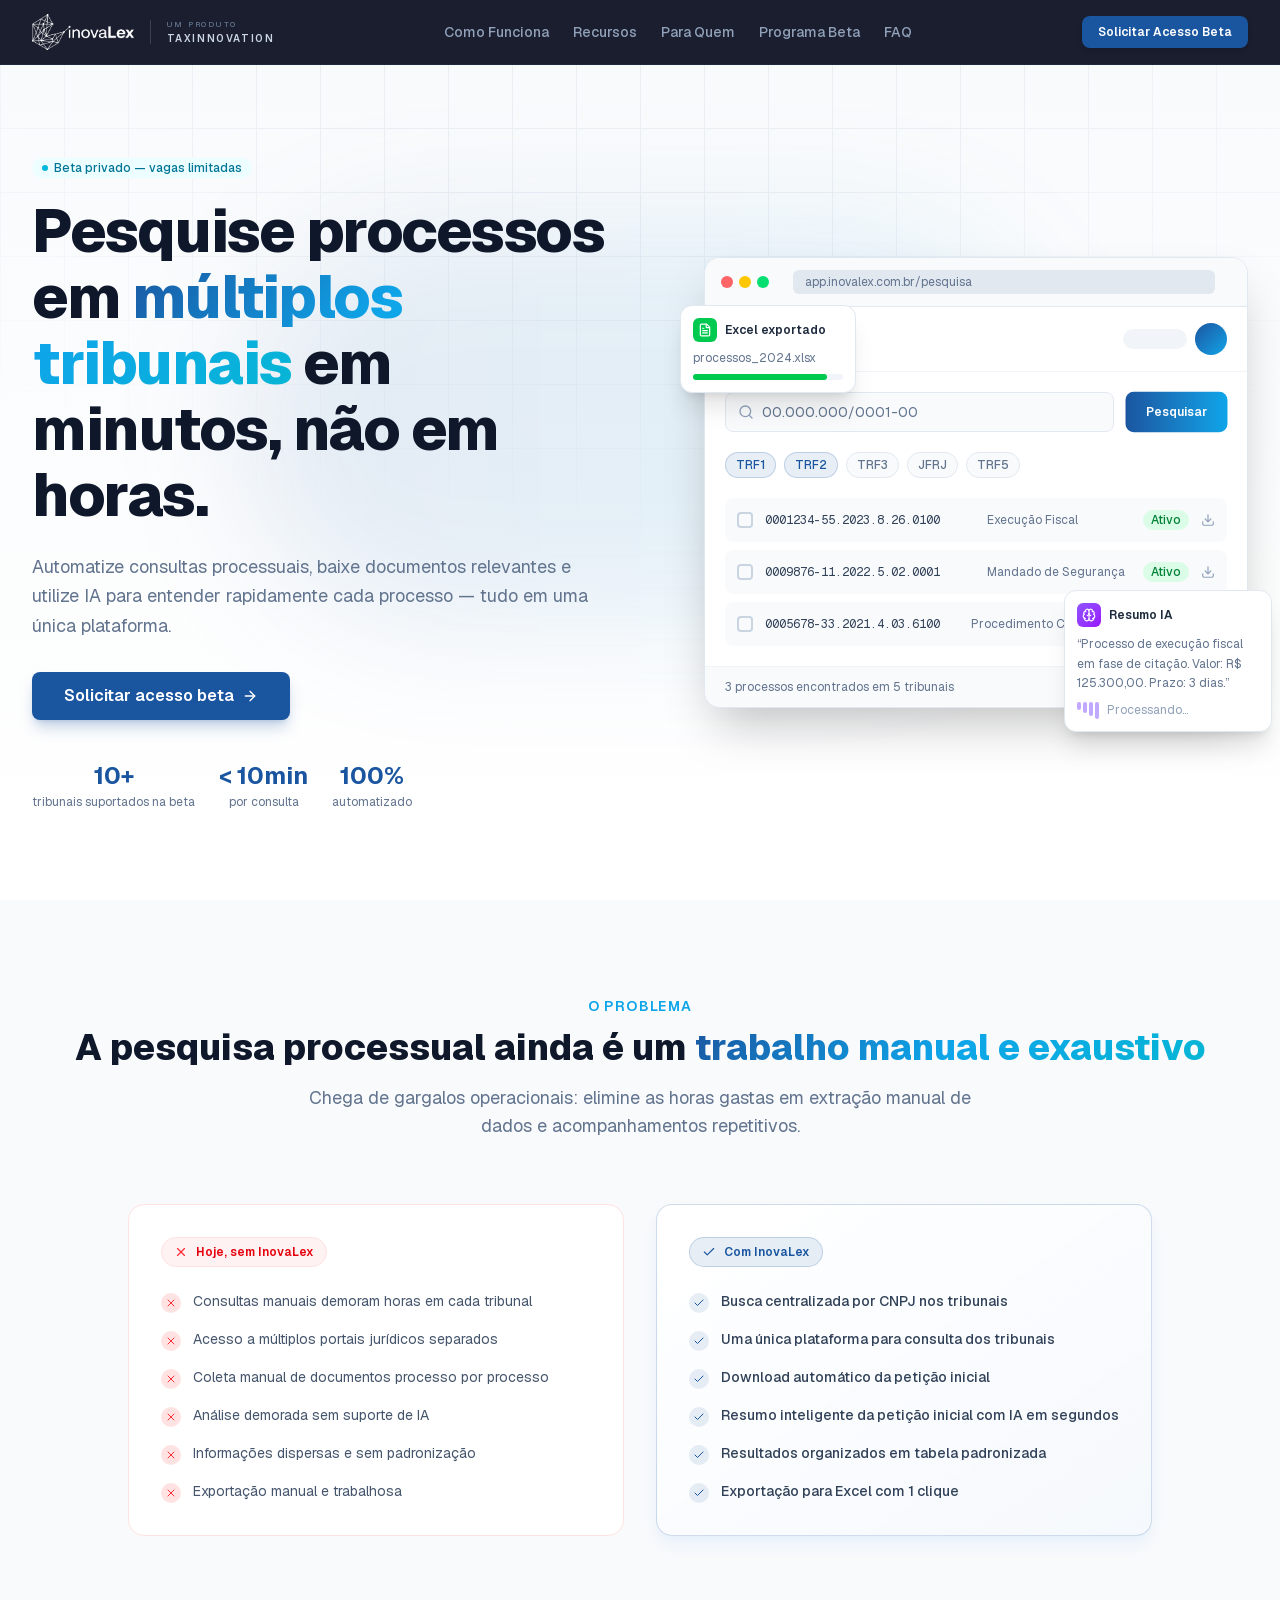
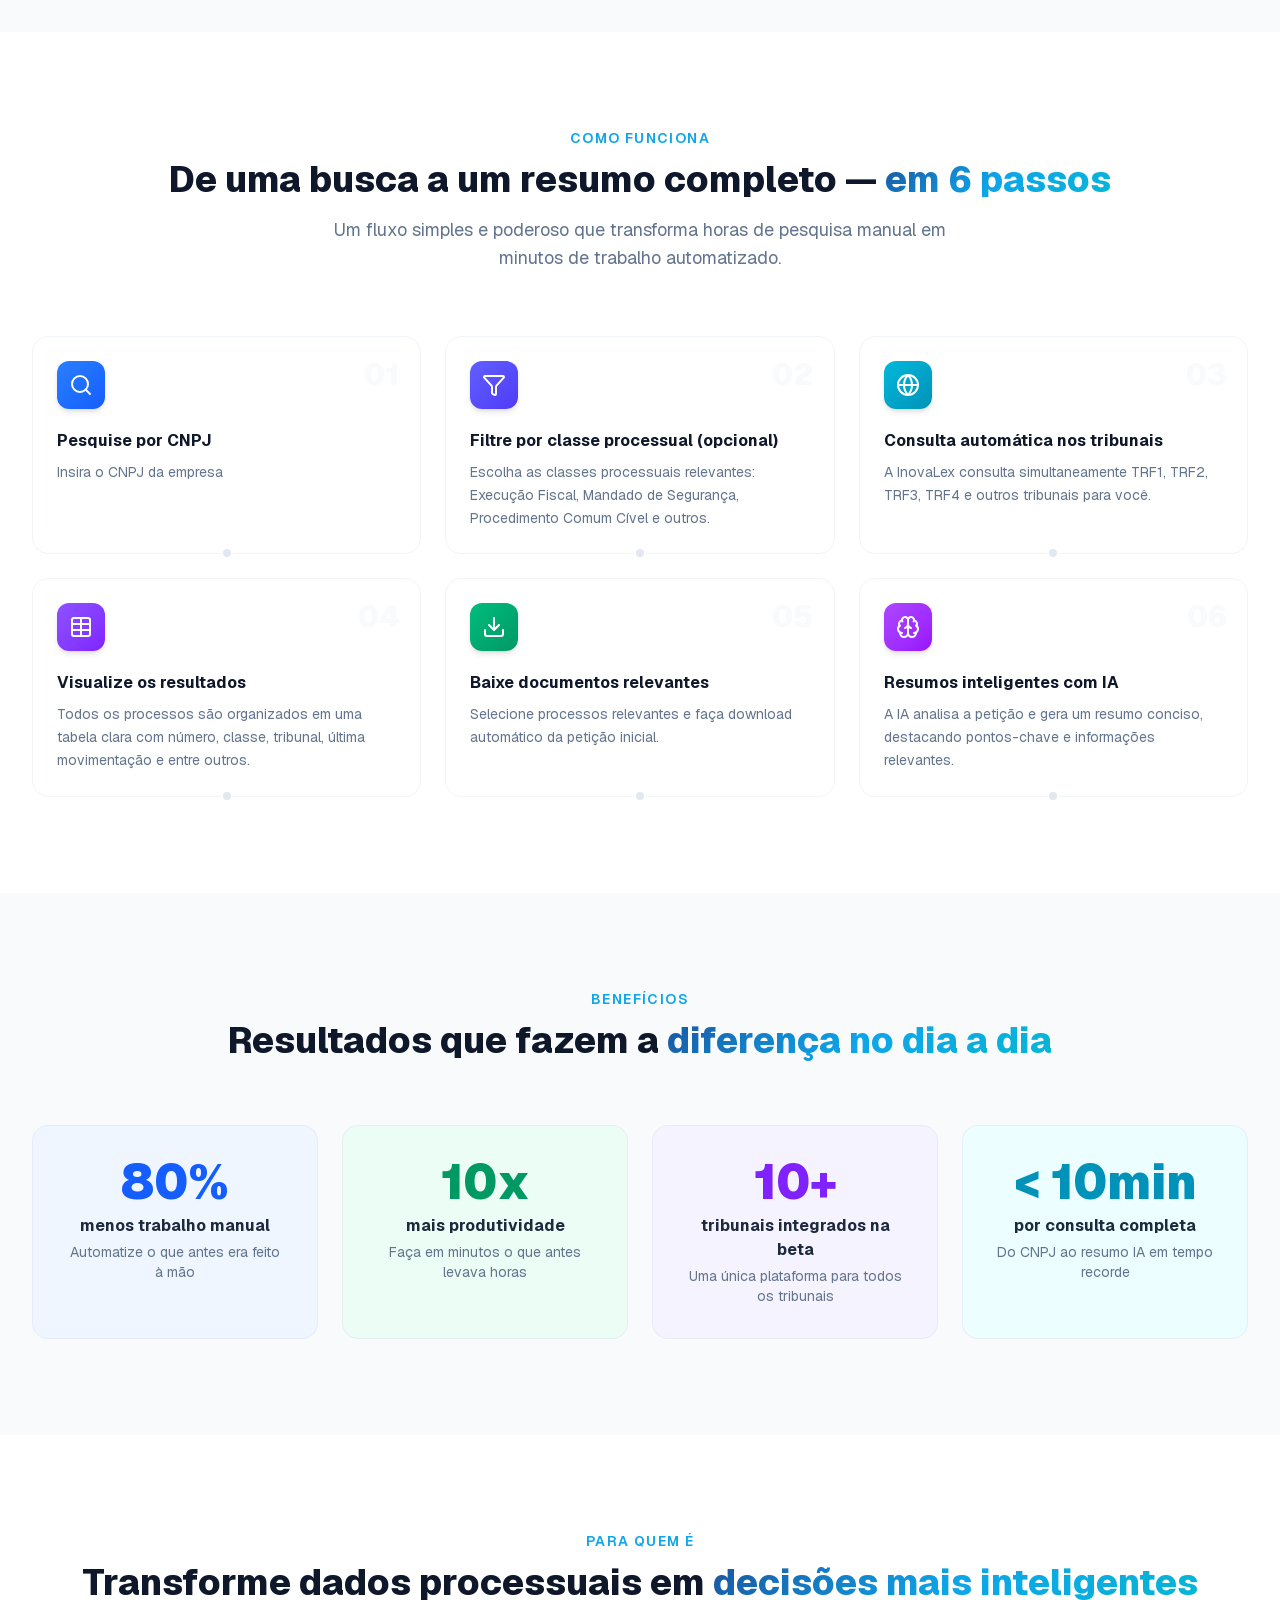
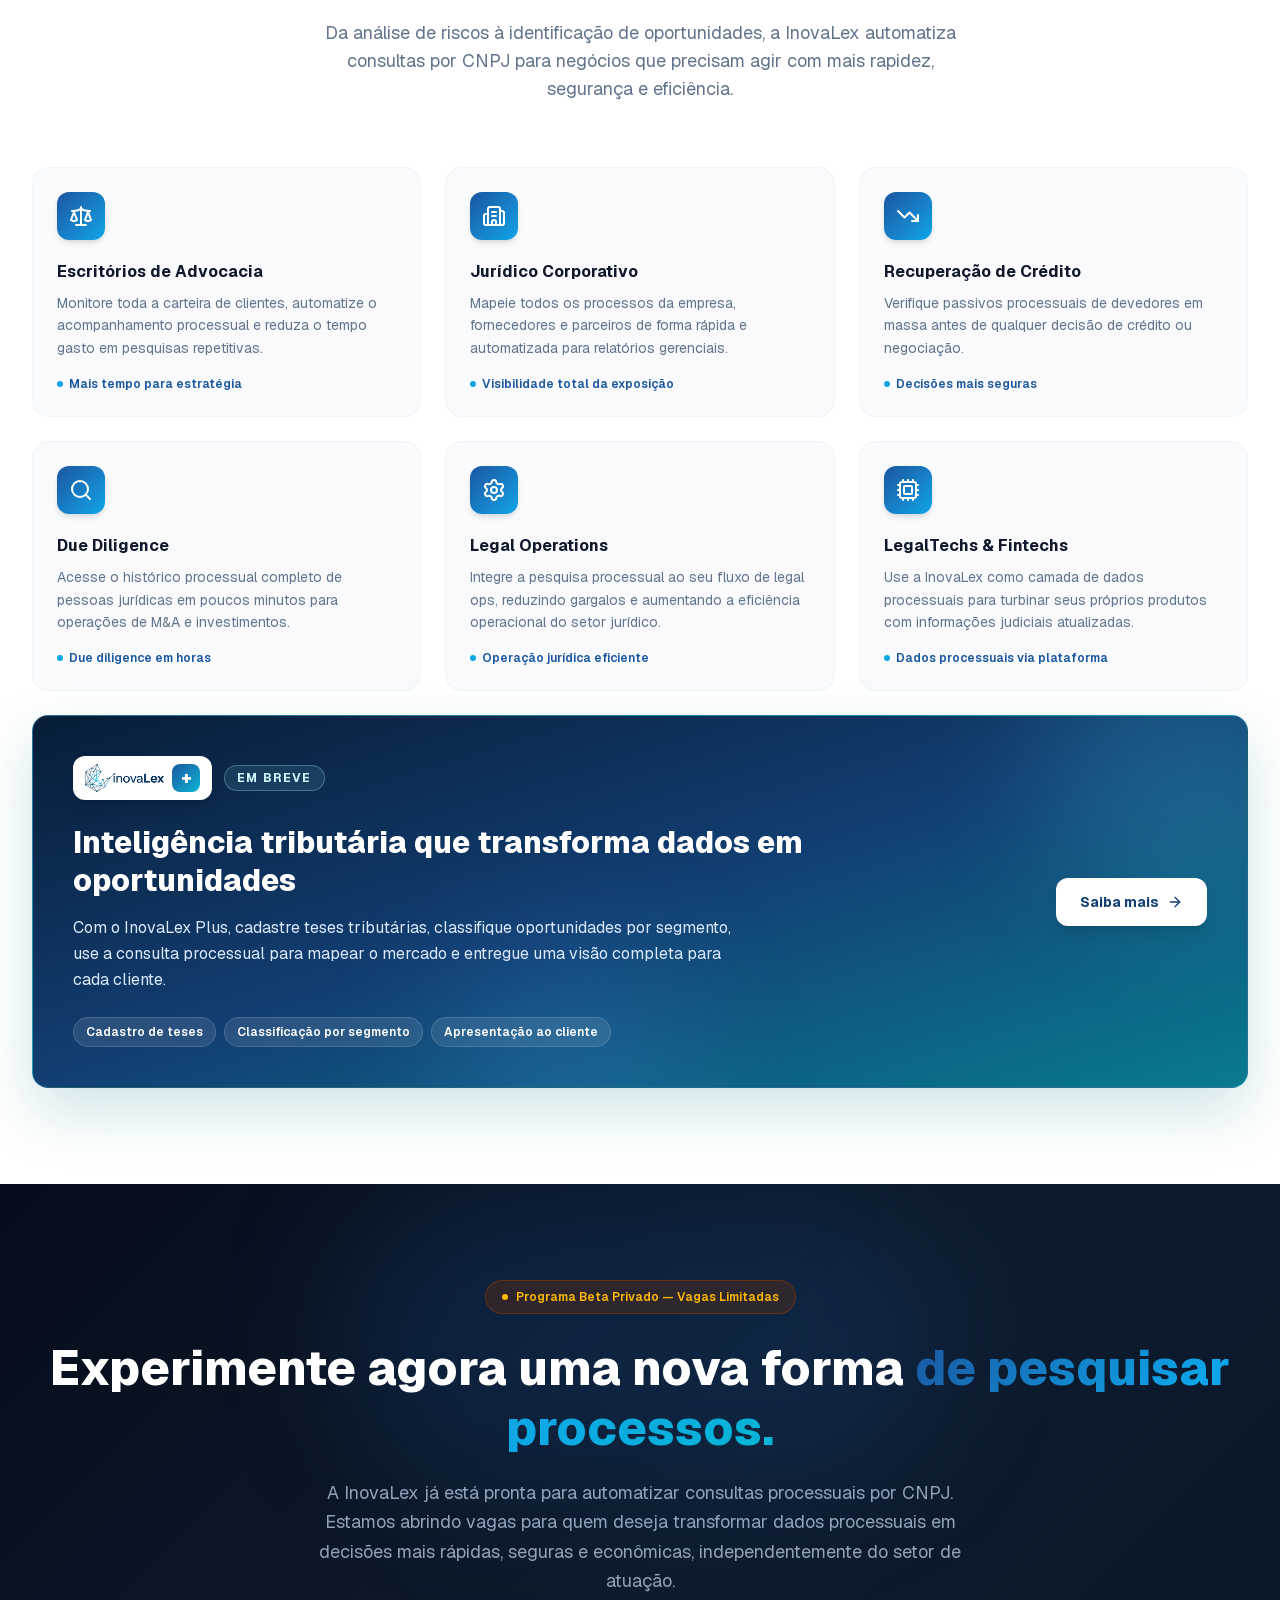
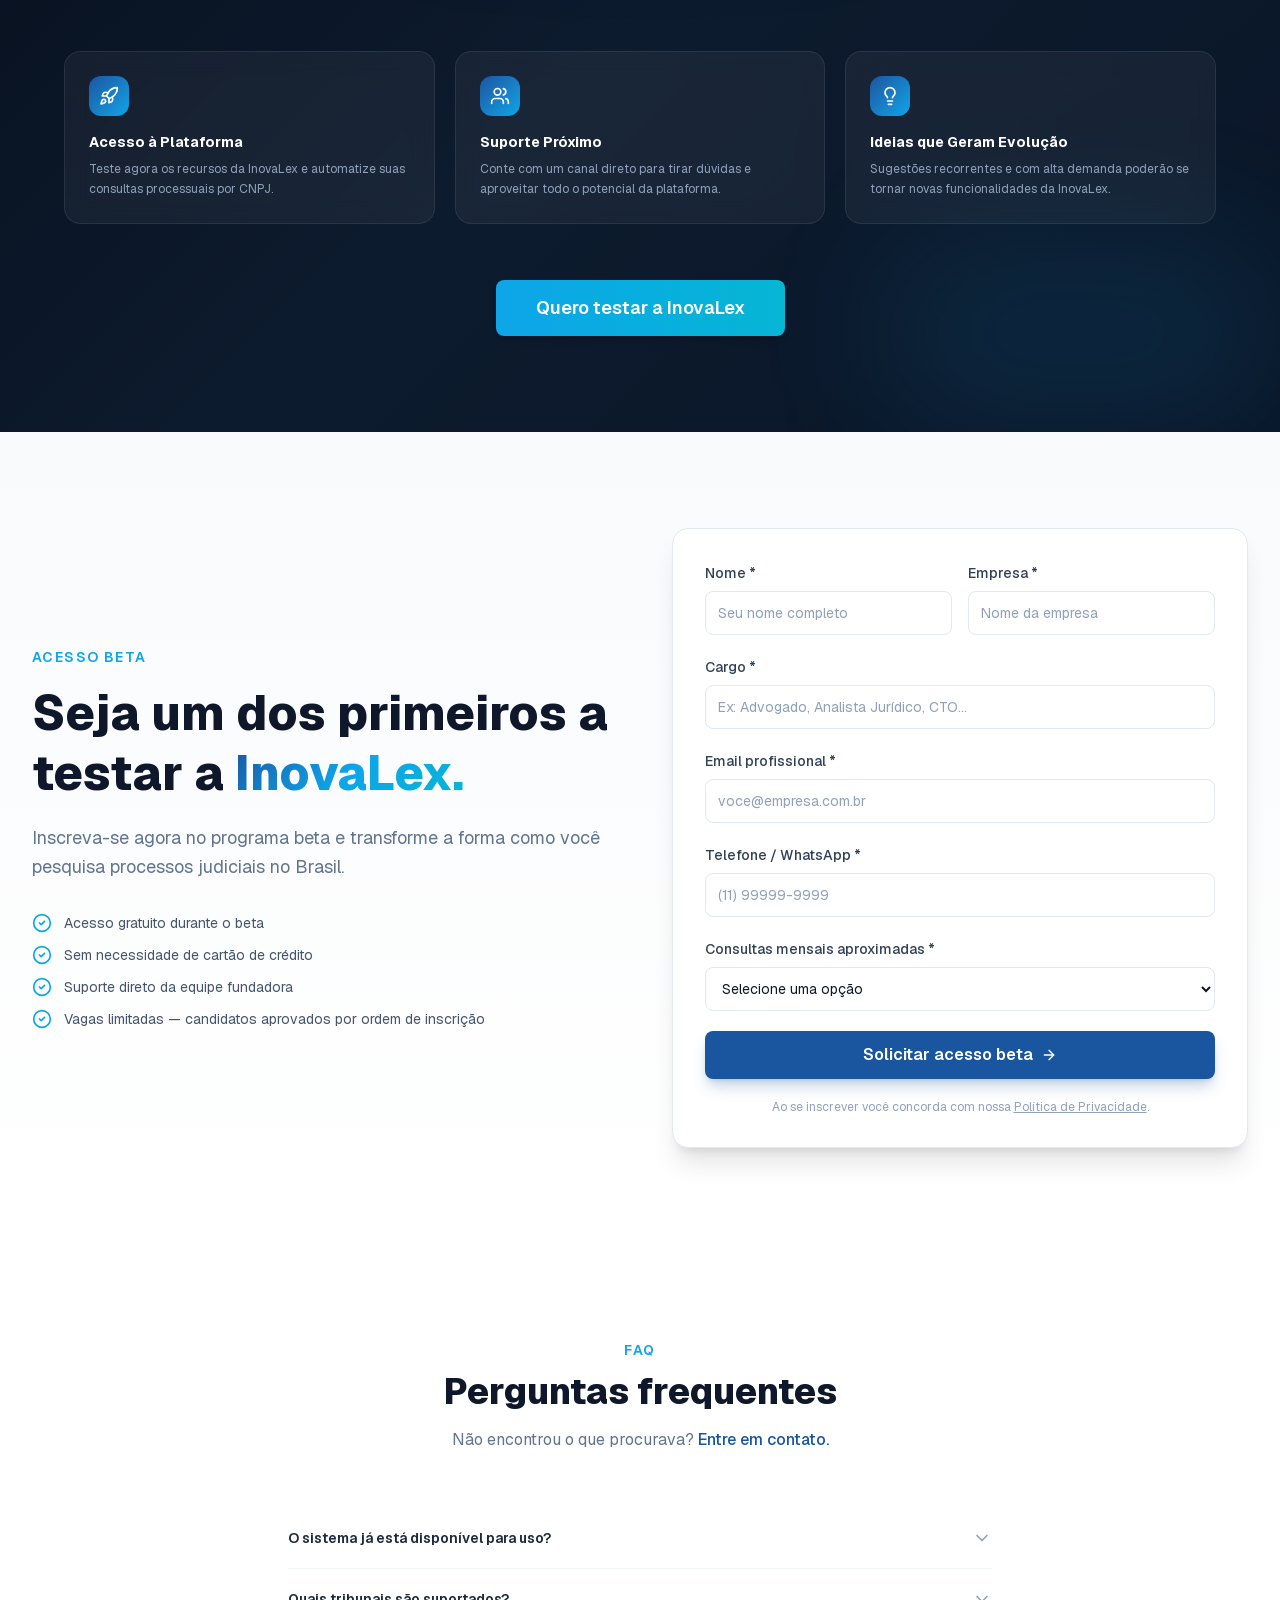
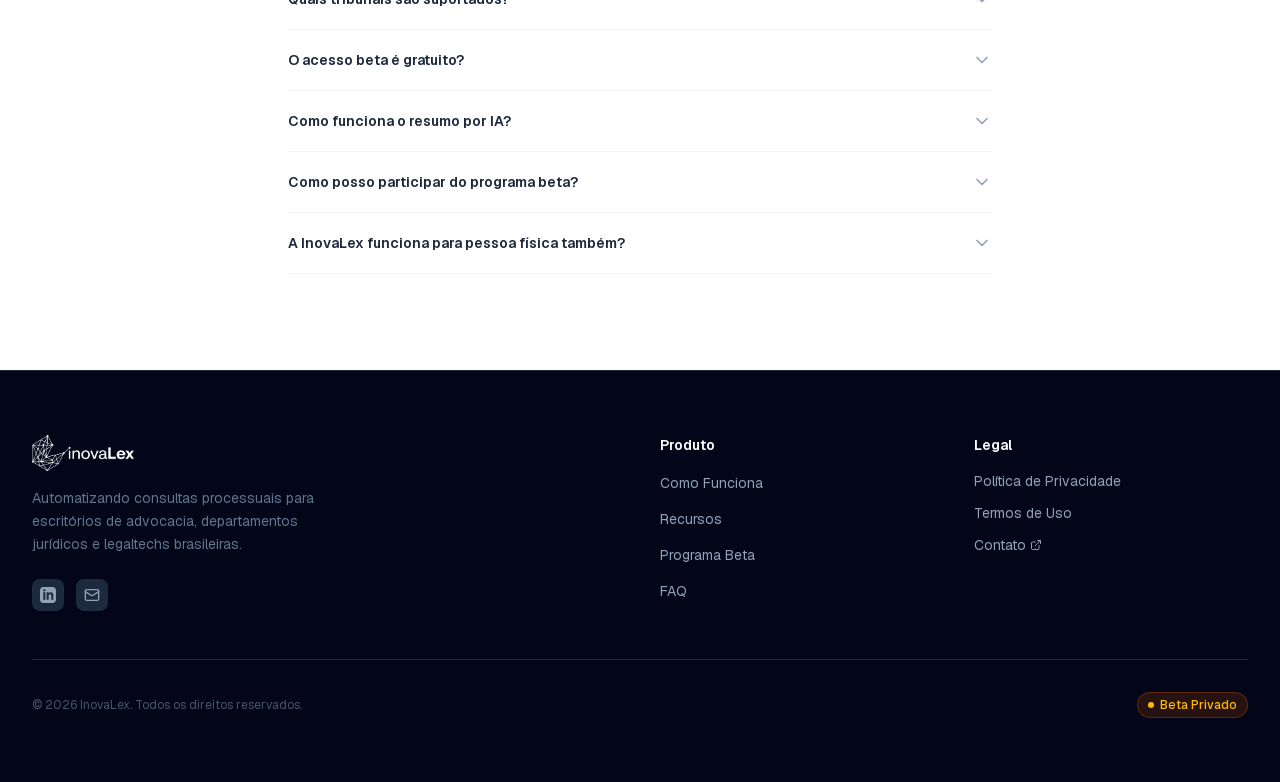
==== commit 45b85329: "inovaplus" ====
--- a/index.html
+++ b/index.html
@@ -1 +1 @@
-<!DOCTYPE html><html lang="pt-BR" class="geist_a71539c9-module__T19VSG__variable geist_mono_8d43a2aa-module__8Li5zG__variable h-full antialiased"><head><meta charSet="utf-8"/><meta name="viewport" content="width=device-width, initial-scale=1"/><link rel="preload" href="/_next/static/media/797e433ab948586e-s.p.0r6juujl39pe6.woff2" as="font" crossorigin="" type="font/woff2"/><link rel="preload" href="/_next/static/media/caa3a2e1cccd8315-s.p.0wgildi0cnwt9.woff2" as="font" crossorigin="" type="font/woff2"/><link rel="preload" as="image" href="/logo_inovalex.png"/><link rel="stylesheet" href="/_next/static/chunks/0b09xjxwz3zdu.css" data-precedence="next"/><link rel="preload" as="script" fetchPriority="low" href="/_next/static/chunks/0dhbjz-xsmu83.js"/><script src="/_next/static/chunks/15orcrkp-_9ct.js" async=""></script><script src="/_next/static/chunks/2cya-h6pss2j9.js" async=""></script><script src="/_next/static/chunks/082obv3v03b-9.js" async=""></script><script src="/_next/static/chunks/turbopack-0xgbvc99k_5u6.js" async=""></script><script src="/_next/static/chunks/05-c3ty_6dwfk.js" async=""></script><script src="/_next/static/chunks/14mrh2-p_w84d.js" async=""></script><script src="/_next/static/chunks/1tay46455sxky.js" async=""></script><script src="/_next/static/chunks/00d2k07ghyj2d.js" async=""></script><meta name="next-size-adjust" content=""/><title>InovaLex — Pesquisa Processual Automatizada com IA</title><meta name="description" content="Automatize consultas processuais em múltiplos tribunais brasileiros. Pesquise por CNPJ, baixe documentos e obtenha resumos inteligentes com IA."/><meta name="keywords" content="pesquisa processual,automação jurídica,legaltech,tribunais brasileiros,CNPJ,inteligência artificial jurídica"/><meta property="og:title" content="InovaLex — Pesquisa Processual Automatizada com IA"/><meta property="og:description" content="Pesquise processos em múltiplos tribunais em minutos. Automatize, baixe documentos e use IA para entender cada processo."/><meta property="og:site_name" content="InovaLex"/><meta property="og:locale" content="pt_BR"/><meta property="og:type" content="website"/><meta name="twitter:card" content="summary"/><meta name="twitter:title" content="InovaLex — Pesquisa Processual Automatizada com IA"/><meta name="twitter:description" content="Pesquise processos em múltiplos tribunais em minutos. Automatize, baixe documentos e use IA para entender cada processo."/><link rel="icon" href="/favicon.ico?favicon.2vob68tjqpejf.ico" sizes="256x256" type="image/x-icon"/><script src="/_next/static/chunks/0cz1d0mv5g_q7.js" noModule=""></script></head><body class="min-h-full flex flex-col"><div hidden=""><!--$--><!--/$--></div><main class="flex flex-col min-h-screen"><header class="fixed top-0 left-0 right-0 z-50 border-b border-slate-800 bg-slate-950/90 backdrop-blur-md transition-all duration-300 dark:bg-transparent" style="opacity:0;transform:translateY(-80px)"><div class="max-w-7xl mx-auto px-4 sm:px-6 lg:px-8"><div class="flex items-center justify-between h-16"><a href="#" class="flex items-center" aria-label="InovaLex — um produto TaxInnovation"><img alt="InovaLex" width="140" height="40" decoding="async" data-nimg="1" class="h-9 w-auto object-contain brightness-0 invert" style="color:transparent" src="/logo_inovalex.png"/><span class="ml-4 hidden flex-col border-l border-white/15 pl-4 leading-none sm:flex"><span class="text-[8px] font-medium uppercase tracking-[0.22em] text-slate-500">Um produto</span><span class="mt-1.5 text-[10px] font-semibold tracking-[0.16em] text-slate-300">TAXINNOVATION</span></span></a><nav class="hidden md:flex items-center gap-6"><a href="#como-funciona" class="text-sm font-medium text-slate-400 transition-colors hover:text-white">Como Funciona</a><a href="#recursos" class="text-sm font-medium text-slate-400 transition-colors hover:text-white">Recursos</a><a href="#publico" class="text-sm font-medium text-slate-400 transition-colors hover:text-white">Para Quem</a><a href="#beta" class="text-sm font-medium text-slate-400 transition-colors hover:text-white">Programa Beta</a><a href="#faq" class="text-sm font-medium text-slate-400 transition-colors hover:text-white">FAQ</a></nav><div class="hidden md:flex items-center gap-3"><a href="#beta" class="inline-flex items-center justify-center gap-2 whitespace-nowrap rounded-lg font-semibold transition-all duration-200 focus-visible:outline-none focus-visible:ring-2 focus-visible:ring-offset-2 disabled:pointer-events-none disabled:opacity-50 bg-[#1a56a0] text-white hover:bg-[#154780] shadow-md hover:shadow-lg h-8 px-4 text-xs">Solicitar Acesso Beta</a></div><button class="p-2 text-slate-400 hover:bg-slate-800 hover:text-white md:hidden rounded-lg" aria-label="Toggle menu"><svg xmlns="http://www.w3.org/2000/svg" width="24" height="24" viewBox="0 0 24 24" fill="none" stroke="currentColor" stroke-width="2" stroke-linecap="round" stroke-linejoin="round" class="lucide lucide-menu w-5 h-5" aria-hidden="true"><path d="M4 5h16"></path><path d="M4 12h16"></path><path d="M4 19h16"></path></svg></button></div></div></header><section class="relative min-h-screen flex items-center pt-16 overflow-hidden bg-gradient-to-b from-slate-50 to-white dark:from-slate-950 dark:to-slate-900"><div class="absolute inset-0 bg-[linear-gradient(to_right,#e2e8f0_1px,transparent_1px),linear-gradient(to_bottom,#e2e8f0_1px,transparent_1px)] bg-[size:4rem_4rem] [mask-image:radial-gradient(ellipse_80%_60%_at_50%_0%,black_40%,transparent_100%)] dark:[background-image:linear-gradient(to_right,#1e293b_1px,transparent_1px),linear-gradient(to_bottom,#1e293b_1px,transparent_1px)] opacity-60"></div><div class="absolute top-1/4 left-1/2 -translate-x-1/2 w-[800px] h-[400px] bg-gradient-to-r from-[#1a56a0]/10 to-[#0ea5e9]/10 rounded-full blur-3xl"></div><div class="relative max-w-7xl mx-auto px-4 sm:px-6 lg:px-8 w-full py-20"><div class="grid grid-cols-1 lg:grid-cols-2 gap-16 items-center"><div><div style="opacity:0;transform:translateY(20px)"><div class="inline-flex items-center rounded-full px-2.5 py-0.5 font-medium transition-colors bg-cyan-50 text-cyan-700 dark:bg-cyan-900/30 dark:text-cyan-400 mb-5 text-xs gap-1.5"><span class="w-1.5 h-1.5 rounded-full bg-cyan-500 animate-pulse"></span>Beta privado — vagas limitadas</div></div><h1 class="text-4xl sm:text-5xl lg:text-6xl font-extrabold leading-[1.1] tracking-tight text-slate-900 dark:text-white" style="opacity:0;transform:translateY(25px)">Pesquise processos em<!-- --> <span class="gradient-text">múltiplos tribunais</span> <!-- -->em minutos, não em horas.</h1><p class="mt-6 text-lg text-slate-500 dark:text-slate-400 leading-relaxed max-w-xl" style="opacity:0;transform:translateY(20px)">Automatize consultas processuais, baixe documentos relevantes e utilize IA para entender rapidamente cada processo — tudo em uma única plataforma.</p><div class="flex flex-wrap gap-4 mt-8" style="opacity:0;transform:translateY(20px)"><a href="#beta" class="inline-flex items-center justify-center whitespace-nowrap rounded-lg font-semibold transition-all duration-200 focus-visible:outline-none focus-visible:ring-2 focus-visible:ring-offset-2 disabled:pointer-events-none disabled:opacity-50 bg-[#1a56a0] text-white hover:bg-[#154780] hover:shadow-lg h-12 px-8 text-base gap-2 shadow-lg shadow-[#1a56a0]/25">Solicitar acesso beta<svg xmlns="http://www.w3.org/2000/svg" width="24" height="24" viewBox="0 0 24 24" fill="none" stroke="currentColor" stroke-width="2" stroke-linecap="round" stroke-linejoin="round" class="lucide lucide-arrow-right w-4 h-4" aria-hidden="true"><path d="M5 12h14"></path><path d="m12 5 7 7-7 7"></path></svg></a></div><div class="flex flex-wrap items-center gap-6 mt-10" style="opacity:0"><div class="text-center"><div class="text-2xl font-bold text-[#1a56a0] dark:text-[#0ea5e9]">10+</div><div class="text-xs text-slate-500 dark:text-slate-400 mt-0.5">tribunais suportados na beta</div></div><div class="text-center"><div class="text-2xl font-bold text-[#1a56a0] dark:text-[#0ea5e9]">&lt; 10min</div><div class="text-xs text-slate-500 dark:text-slate-400 mt-0.5">por consulta</div></div><div class="text-center"><div class="text-2xl font-bold text-[#1a56a0] dark:text-[#0ea5e9]">100%</div><div class="text-xs text-slate-500 dark:text-slate-400 mt-0.5">automatizado</div></div></div></div><div class="lg:pl-8"><div class="relative w-full max-w-2xl mx-auto"><div class="relative rounded-2xl border border-slate-200 bg-white shadow-2xl overflow-hidden dark:border-slate-700 dark:bg-slate-900" style="opacity:0;transform:translateY(20px)"><div class="flex items-center gap-2 px-4 py-3 bg-slate-50 border-b border-slate-200 dark:bg-slate-800 dark:border-slate-700"><div class="flex gap-1.5"><div class="w-3 h-3 rounded-full bg-red-400"></div><div class="w-3 h-3 rounded-full bg-yellow-400"></div><div class="w-3 h-3 rounded-full bg-green-400"></div></div><div class="flex-1 mx-4 h-6 rounded-md bg-slate-200 dark:bg-slate-700 flex items-center px-3"><span class="text-xs text-slate-500 dark:text-slate-400">app.inovalex.com.br/pesquisa</span></div></div><div class="px-5 py-4 border-b border-slate-100 dark:border-slate-800 flex items-center justify-between"><div class="flex items-center gap-2"><div class="w-6 h-6 bg-gradient-to-br from-[#1a56a0] to-[#0ea5e9] rounded-md"></div><span class="text-sm font-semibold text-slate-800 dark:text-white">InovaLex</span></div><div class="flex items-center gap-2"><div class="w-16 h-5 rounded-full bg-slate-100 dark:bg-slate-800"></div><div class="w-8 h-8 rounded-full bg-gradient-to-br from-[#1a56a0] to-[#0ea5e9]"></div></div></div><div class="px-5 py-5"><div class="flex gap-3 mb-5"><div class="flex-1 h-10 rounded-lg border border-slate-200 dark:border-slate-700 bg-slate-50 dark:bg-slate-800 flex items-center px-3 gap-2"><svg xmlns="http://www.w3.org/2000/svg" width="24" height="24" viewBox="0 0 24 24" fill="none" stroke="currentColor" stroke-width="2" stroke-linecap="round" stroke-linejoin="round" class="lucide lucide-search w-4 h-4 text-slate-400" aria-hidden="true"><path d="m21 21-4.34-4.34"></path><circle cx="11" cy="11" r="8"></circle></svg><span class="text-sm text-slate-500">00.000.000/0001-00</span></div><div class="h-10 px-5 rounded-lg bg-gradient-to-r from-[#1a56a0] to-[#0ea5e9] flex items-center"><span class="text-xs text-white font-semibold">Pesquisar</span></div></div><div class="flex gap-2 mb-5 overflow-hidden"><div class="px-2.5 py-1 rounded-full text-xs font-medium border bg-[#1a56a0]/10 text-[#1a56a0] border-[#1a56a0]/20 dark:text-blue-300" style="opacity:0;transform:translateX(-10px)">TRF1</div><div class="px-2.5 py-1 rounded-full text-xs font-medium border bg-[#1a56a0]/10 text-[#1a56a0] border-[#1a56a0]/20 dark:text-blue-300" style="opacity:0;transform:translateX(-10px)">TRF2</div><div class="px-2.5 py-1 rounded-full text-xs font-medium border bg-slate-50 text-slate-500 border-slate-200 dark:bg-slate-800 dark:border-slate-700" style="opacity:0;transform:translateX(-10px)">TRF3</div><div class="px-2.5 py-1 rounded-full text-xs font-medium border bg-slate-50 text-slate-500 border-slate-200 dark:bg-slate-800 dark:border-slate-700" style="opacity:0;transform:translateX(-10px)">JFRJ</div><div class="px-2.5 py-1 rounded-full text-xs font-medium border bg-slate-50 text-slate-500 border-slate-200 dark:bg-slate-800 dark:border-slate-700" style="opacity:0;transform:translateX(-10px)">TRF5</div></div><div class="space-y-2"><div class="flex items-center gap-3 p-3 rounded-lg bg-slate-50 dark:bg-slate-800/50 hover:bg-blue-50 dark:hover:bg-slate-800 transition-colors cursor-pointer" style="opacity:0;transform:translateX(-15px)"><div class="w-4 h-4 rounded border-2 border-slate-300 dark:border-slate-600 flex-shrink-0"></div><span class="text-xs font-mono text-slate-700 dark:text-slate-300 flex-1 truncate">0001234-55.2023.8.26.0100</span><span class="text-xs text-slate-500 hidden sm:block w-36 truncate">Execução Fiscal</span><span class="text-xs px-2 py-0.5 rounded-full font-medium bg-green-100 text-green-700 dark:bg-green-900/30 dark:text-green-400">Ativo</span><svg xmlns="http://www.w3.org/2000/svg" width="24" height="24" viewBox="0 0 24 24" fill="none" stroke="currentColor" stroke-width="2" stroke-linecap="round" stroke-linejoin="round" class="lucide lucide-download w-3.5 h-3.5 text-slate-400 flex-shrink-0" aria-hidden="true"><path d="M12 15V3"></path><path d="M21 15v4a2 2 0 0 1-2 2H5a2 2 0 0 1-2-2v-4"></path><path d="m7 10 5 5 5-5"></path></svg></div><div class="flex items-center gap-3 p-3 rounded-lg bg-slate-50 dark:bg-slate-800/50 hover:bg-blue-50 dark:hover:bg-slate-800 transition-colors cursor-pointer" style="opacity:0;transform:translateX(-15px)"><div class="w-4 h-4 rounded border-2 border-slate-300 dark:border-slate-600 flex-shrink-0"></div><span class="text-xs font-mono text-slate-700 dark:text-slate-300 flex-1 truncate">0009876-11.2022.5.02.0001</span><span class="text-xs text-slate-500 hidden sm:block w-36 truncate">Mandado de Segurança</span><span class="text-xs px-2 py-0.5 rounded-full font-medium bg-green-100 text-green-700 dark:bg-green-900/30 dark:text-green-400">Ativo</span><svg xmlns="http://www.w3.org/2000/svg" width="24" height="24" viewBox="0 0 24 24" fill="none" stroke="currentColor" stroke-width="2" stroke-linecap="round" stroke-linejoin="round" class="lucide lucide-download w-3.5 h-3.5 text-slate-400 flex-shrink-0" aria-hidden="true"><path d="M12 15V3"></path><path d="M21 15v4a2 2 0 0 1-2 2H5a2 2 0 0 1-2-2v-4"></path><path d="m7 10 5 5 5-5"></path></svg></div><div class="flex items-center gap-3 p-3 rounded-lg bg-slate-50 dark:bg-slate-800/50 hover:bg-blue-50 dark:hover:bg-slate-800 transition-colors cursor-pointer" style="opacity:0;transform:translateX(-15px)"><div class="w-4 h-4 rounded border-2 border-slate-300 dark:border-slate-600 flex-shrink-0"></div><span class="text-xs font-mono text-slate-700 dark:text-slate-300 flex-1 truncate">0005678-33.2021.4.03.6100</span><span class="text-xs text-slate-500 hidden sm:block w-36 truncate">Procedimento Comum Cível</span><span class="text-xs px-2 py-0.5 rounded-full font-medium bg-slate-100 text-slate-500 dark:bg-slate-700">Baixado</span><svg xmlns="http://www.w3.org/2000/svg" width="24" height="24" viewBox="0 0 24 24" fill="none" stroke="currentColor" stroke-width="2" stroke-linecap="round" stroke-linejoin="round" class="lucide lucide-download w-3.5 h-3.5 text-slate-400 flex-shrink-0" aria-hidden="true"><path d="M12 15V3"></path><path d="M21 15v4a2 2 0 0 1-2 2H5a2 2 0 0 1-2-2v-4"></path><path d="m7 10 5 5 5-5"></path></svg></div></div></div><div class="px-5 py-3 bg-slate-50 dark:bg-slate-800/50 border-t border-slate-100 dark:border-slate-700 flex items-center justify-between"><span class="text-xs text-slate-500">3 processos encontrados em 5 tribunais</span><div class="flex items-center gap-1.5"><svg xmlns="http://www.w3.org/2000/svg" width="24" height="24" viewBox="0 0 24 24" fill="none" stroke="currentColor" stroke-width="2" stroke-linecap="round" stroke-linejoin="round" class="lucide lucide-brain w-3.5 h-3.5 text-[#0ea5e9]" aria-hidden="true"><path d="M12 18V5"></path><path d="M15 13a4.17 4.17 0 0 1-3-4 4.17 4.17 0 0 1-3 4"></path><path d="M17.598 6.5A3 3 0 1 0 12 5a3 3 0 1 0-5.598 1.5"></path><path d="M17.997 5.125a4 4 0 0 1 2.526 5.77"></path><path d="M18 18a4 4 0 0 0 2-7.464"></path><path d="M19.967 17.483A4 4 0 1 1 12 18a4 4 0 1 1-7.967-.517"></path><path d="M6 18a4 4 0 0 1-2-7.464"></path><path d="M6.003 5.125a4 4 0 0 0-2.526 5.77"></path></svg><span class="text-xs text-[#0ea5e9] font-medium">Resumir com IA</span></div></div></div><div class="absolute -right-6 -bottom-6 w-52 rounded-xl border border-slate-200 bg-white shadow-xl p-3 dark:border-slate-700 dark:bg-slate-900 hidden lg:block" style="opacity:0;transform:translateX(30px) translateY(10px)"><div class="flex items-center gap-2 mb-2"><div class="w-6 h-6 rounded-md bg-gradient-to-br from-violet-500 to-purple-600 flex items-center justify-center"><svg xmlns="http://www.w3.org/2000/svg" width="24" height="24" viewBox="0 0 24 24" fill="none" stroke="currentColor" stroke-width="2" stroke-linecap="round" stroke-linejoin="round" class="lucide lucide-brain w-3.5 h-3.5 text-white" aria-hidden="true"><path d="M12 18V5"></path><path d="M15 13a4.17 4.17 0 0 1-3-4 4.17 4.17 0 0 1-3 4"></path><path d="M17.598 6.5A3 3 0 1 0 12 5a3 3 0 1 0-5.598 1.5"></path><path d="M17.997 5.125a4 4 0 0 1 2.526 5.77"></path><path d="M18 18a4 4 0 0 0 2-7.464"></path><path d="M19.967 17.483A4 4 0 1 1 12 18a4 4 0 1 1-7.967-.517"></path><path d="M6 18a4 4 0 0 1-2-7.464"></path><path d="M6.003 5.125a4 4 0 0 0-2.526 5.77"></path></svg></div><span class="text-xs font-semibold text-slate-800 dark:text-white">Resumo IA</span></div><p class="text-xs text-slate-500 dark:text-slate-400 leading-relaxed">“Processo de execução fiscal em fase de citação. Valor: R$ 125.300,00. Prazo: 3 dias.”</p><div class="flex items-center gap-1 mt-2"><div class="flex gap-0.5"><div class="w-1 h-3 bg-violet-400 rounded-full opacity-70" style="height:8px"></div><div class="w-1 h-3 bg-violet-400 rounded-full opacity-70" style="height:11px"></div><div class="w-1 h-3 bg-violet-400 rounded-full opacity-70" style="height:14px"></div><div class="w-1 h-3 bg-violet-400 rounded-full opacity-70" style="height:17px"></div></div><span class="text-xs text-slate-400 ml-1">Processando...</span></div></div><div class="absolute -left-6 top-12 w-44 rounded-xl border border-slate-200 bg-white shadow-xl p-3 dark:border-slate-700 dark:bg-slate-900 hidden lg:block" style="opacity:0;transform:translateX(-30px) translateY(-10px)"><div class="flex items-center gap-2 mb-2"><div class="w-6 h-6 rounded-md bg-green-500 flex items-center justify-center"><svg xmlns="http://www.w3.org/2000/svg" width="24" height="24" viewBox="0 0 24 24" fill="none" stroke="currentColor" stroke-width="2" stroke-linecap="round" stroke-linejoin="round" class="lucide lucide-file-text w-3.5 h-3.5 text-white" aria-hidden="true"><path d="M6 22a2 2 0 0 1-2-2V4a2 2 0 0 1 2-2h8a2.4 2.4 0 0 1 1.704.706l3.588 3.588A2.4 2.4 0 0 1 20 8v12a2 2 0 0 1-2 2z"></path><path d="M14 2v5a1 1 0 0 0 1 1h5"></path><path d="M10 9H8"></path><path d="M16 13H8"></path><path d="M16 17H8"></path></svg></div><span class="text-xs font-semibold text-slate-800 dark:text-white">Excel exportado</span></div><div class="text-xs text-slate-500 dark:text-slate-400">processos_2024.xlsx</div><div class="mt-2 h-1.5 rounded-full bg-slate-100 dark:bg-slate-700"><div class="h-1.5 rounded-full bg-green-500" style="width:0%"></div></div></div></div></div></div></div></section><section class="py-24 bg-slate-50 dark:bg-slate-950" id="problema"><div class="max-w-7xl mx-auto px-4 sm:px-6 lg:px-8"><div class="text-center mb-16" style="opacity:0;transform:translateY(30px)"><p class="text-sm font-semibold uppercase tracking-widest text-[#0ea5e9] mb-3">O problema</p><h2 class="text-3xl sm:text-4xl font-extrabold text-slate-900 dark:text-white">A pesquisa processual ainda é um<!-- --> <span class="gradient-text">trabalho manual e exaustivo</span></h2><p class="mt-4 text-lg text-slate-500 dark:text-slate-400 max-w-2xl mx-auto">Chega de gargalos operacionais: elimine as horas gastas em extração manual de dados e acompanhamentos repetitivos.</p></div><div class="grid grid-cols-1 md:grid-cols-2 gap-8 max-w-5xl mx-auto"><div class="rounded-2xl border border-red-100 dark:border-red-900/30 bg-white dark:bg-slate-900 p-8"><div class="inline-flex items-center gap-2 px-3 py-1.5 rounded-full bg-red-50 dark:bg-red-900/20 border border-red-100 dark:border-red-900/30 mb-6"><svg xmlns="http://www.w3.org/2000/svg" width="24" height="24" viewBox="0 0 24 24" fill="none" stroke="currentColor" stroke-width="2" stroke-linecap="round" stroke-linejoin="round" class="lucide lucide-x w-3.5 h-3.5 text-red-500" aria-hidden="true"><path d="M18 6 6 18"></path><path d="m6 6 12 12"></path></svg><span class="text-xs font-semibold text-red-600 dark:text-red-400">Hoje, sem InovaLex</span></div><div class="space-y-4"><div class="" style="opacity:0;transform:translateY(20px)"><div class="flex items-start gap-3"><div class="w-5 h-5 rounded-full bg-red-100 dark:bg-red-900/30 flex items-center justify-center flex-shrink-0 mt-0.5"><svg xmlns="http://www.w3.org/2000/svg" width="24" height="24" viewBox="0 0 24 24" fill="none" stroke="currentColor" stroke-width="2" stroke-linecap="round" stroke-linejoin="round" class="lucide lucide-x w-3 h-3 text-red-500" aria-hidden="true"><path d="M18 6 6 18"></path><path d="m6 6 12 12"></path></svg></div><span class="text-sm text-slate-600 dark:text-slate-400">Consultas manuais demoram horas em cada tribunal</span></div></div><div class="" style="opacity:0;transform:translateY(20px)"><div class="flex items-start gap-3"><div class="w-5 h-5 rounded-full bg-red-100 dark:bg-red-900/30 flex items-center justify-center flex-shrink-0 mt-0.5"><svg xmlns="http://www.w3.org/2000/svg" width="24" height="24" viewBox="0 0 24 24" fill="none" stroke="currentColor" stroke-width="2" stroke-linecap="round" stroke-linejoin="round" class="lucide lucide-x w-3 h-3 text-red-500" aria-hidden="true"><path d="M18 6 6 18"></path><path d="m6 6 12 12"></path></svg></div><span class="text-sm text-slate-600 dark:text-slate-400">Acesso a múltiplos portais jurídicos separados</span></div></div><div class="" style="opacity:0;transform:translateY(20px)"><div class="flex items-start gap-3"><div class="w-5 h-5 rounded-full bg-red-100 dark:bg-red-900/30 flex items-center justify-center flex-shrink-0 mt-0.5"><svg xmlns="http://www.w3.org/2000/svg" width="24" height="24" viewBox="0 0 24 24" fill="none" stroke="currentColor" stroke-width="2" stroke-linecap="round" stroke-linejoin="round" class="lucide lucide-x w-3 h-3 text-red-500" aria-hidden="true"><path d="M18 6 6 18"></path><path d="m6 6 12 12"></path></svg></div><span class="text-sm text-slate-600 dark:text-slate-400">Coleta manual de documentos processo por processo</span></div></div><div class="" style="opacity:0;transform:translateY(20px)"><div class="flex items-start gap-3"><div class="w-5 h-5 rounded-full bg-red-100 dark:bg-red-900/30 flex items-center justify-center flex-shrink-0 mt-0.5"><svg xmlns="http://www.w3.org/2000/svg" width="24" height="24" viewBox="0 0 24 24" fill="none" stroke="currentColor" stroke-width="2" stroke-linecap="round" stroke-linejoin="round" class="lucide lucide-x w-3 h-3 text-red-500" aria-hidden="true"><path d="M18 6 6 18"></path><path d="m6 6 12 12"></path></svg></div><span class="text-sm text-slate-600 dark:text-slate-400">Análise demorada sem suporte de IA</span></div></div><div class="" style="opacity:0;transform:translateY(20px)"><div class="flex items-start gap-3"><div class="w-5 h-5 rounded-full bg-red-100 dark:bg-red-900/30 flex items-center justify-center flex-shrink-0 mt-0.5"><svg xmlns="http://www.w3.org/2000/svg" width="24" height="24" viewBox="0 0 24 24" fill="none" stroke="currentColor" stroke-width="2" stroke-linecap="round" stroke-linejoin="round" class="lucide lucide-x w-3 h-3 text-red-500" aria-hidden="true"><path d="M18 6 6 18"></path><path d="m6 6 12 12"></path></svg></div><span class="text-sm text-slate-600 dark:text-slate-400">Informações dispersas e sem padronização</span></div></div><div class="" style="opacity:0;transform:translateY(20px)"><div class="flex items-start gap-3"><div class="w-5 h-5 rounded-full bg-red-100 dark:bg-red-900/30 flex items-center justify-center flex-shrink-0 mt-0.5"><svg xmlns="http://www.w3.org/2000/svg" width="24" height="24" viewBox="0 0 24 24" fill="none" stroke="currentColor" stroke-width="2" stroke-linecap="round" stroke-linejoin="round" class="lucide lucide-x w-3 h-3 text-red-500" aria-hidden="true"><path d="M18 6 6 18"></path><path d="m6 6 12 12"></path></svg></div><span class="text-sm text-slate-600 dark:text-slate-400">Exportação manual e trabalhosa</span></div></div></div></div><div class="rounded-2xl border border-[#1a56a0]/20 dark:border-[#0ea5e9]/20 bg-gradient-to-br from-white to-blue-50/30 dark:from-slate-900 dark:to-blue-950/10 p-8 shadow-lg shadow-blue-100/50 dark:shadow-none"><div class="inline-flex items-center gap-2 px-3 py-1.5 rounded-full bg-[#1a56a0]/10 dark:bg-[#0ea5e9]/10 border border-[#1a56a0]/20 dark:border-[#0ea5e9]/20 mb-6"><svg xmlns="http://www.w3.org/2000/svg" width="24" height="24" viewBox="0 0 24 24" fill="none" stroke="currentColor" stroke-width="2" stroke-linecap="round" stroke-linejoin="round" class="lucide lucide-check w-3.5 h-3.5 text-[#1a56a0] dark:text-[#0ea5e9]" aria-hidden="true"><path d="M20 6 9 17l-5-5"></path></svg><span class="text-xs font-semibold text-[#1a56a0] dark:text-[#0ea5e9]">Com InovaLex</span></div><div class="space-y-4"><div class="" style="opacity:0;transform:translateY(20px)"><div class="flex items-start gap-3"><div class="w-5 h-5 rounded-full bg-[#1a56a0]/10 dark:bg-[#0ea5e9]/10 flex items-center justify-center flex-shrink-0 mt-0.5"><svg xmlns="http://www.w3.org/2000/svg" width="24" height="24" viewBox="0 0 24 24" fill="none" stroke="currentColor" stroke-width="2" stroke-linecap="round" stroke-linejoin="round" class="lucide lucide-check w-3 h-3 text-[#1a56a0] dark:text-[#0ea5e9]" aria-hidden="true"><path d="M20 6 9 17l-5-5"></path></svg></div><span class="text-sm text-slate-700 dark:text-slate-300 font-medium">Busca centralizada por CNPJ nos tribunais</span></div></div><div class="" style="opacity:0;transform:translateY(20px)"><div class="flex items-start gap-3"><div class="w-5 h-5 rounded-full bg-[#1a56a0]/10 dark:bg-[#0ea5e9]/10 flex items-center justify-center flex-shrink-0 mt-0.5"><svg xmlns="http://www.w3.org/2000/svg" width="24" height="24" viewBox="0 0 24 24" fill="none" stroke="currentColor" stroke-width="2" stroke-linecap="round" stroke-linejoin="round" class="lucide lucide-check w-3 h-3 text-[#1a56a0] dark:text-[#0ea5e9]" aria-hidden="true"><path d="M20 6 9 17l-5-5"></path></svg></div><span class="text-sm text-slate-700 dark:text-slate-300 font-medium">Uma única plataforma para consulta dos tribunais</span></div></div><div class="" style="opacity:0;transform:translateY(20px)"><div class="flex items-start gap-3"><div class="w-5 h-5 rounded-full bg-[#1a56a0]/10 dark:bg-[#0ea5e9]/10 flex items-center justify-center flex-shrink-0 mt-0.5"><svg xmlns="http://www.w3.org/2000/svg" width="24" height="24" viewBox="0 0 24 24" fill="none" stroke="currentColor" stroke-width="2" stroke-linecap="round" stroke-linejoin="round" class="lucide lucide-check w-3 h-3 text-[#1a56a0] dark:text-[#0ea5e9]" aria-hidden="true"><path d="M20 6 9 17l-5-5"></path></svg></div><span class="text-sm text-slate-700 dark:text-slate-300 font-medium">Download automático da petição inicial</span></div></div><div class="" style="opacity:0;transform:translateY(20px)"><div class="flex items-start gap-3"><div class="w-5 h-5 rounded-full bg-[#1a56a0]/10 dark:bg-[#0ea5e9]/10 flex items-center justify-center flex-shrink-0 mt-0.5"><svg xmlns="http://www.w3.org/2000/svg" width="24" height="24" viewBox="0 0 24 24" fill="none" stroke="currentColor" stroke-width="2" stroke-linecap="round" stroke-linejoin="round" class="lucide lucide-check w-3 h-3 text-[#1a56a0] dark:text-[#0ea5e9]" aria-hidden="true"><path d="M20 6 9 17l-5-5"></path></svg></div><span class="text-sm text-slate-700 dark:text-slate-300 font-medium">Resumo inteligente da petição inicial com IA em segundos</span></div></div><div class="" style="opacity:0;transform:translateY(20px)"><div class="flex items-start gap-3"><div class="w-5 h-5 rounded-full bg-[#1a56a0]/10 dark:bg-[#0ea5e9]/10 flex items-center justify-center flex-shrink-0 mt-0.5"><svg xmlns="http://www.w3.org/2000/svg" width="24" height="24" viewBox="0 0 24 24" fill="none" stroke="currentColor" stroke-width="2" stroke-linecap="round" stroke-linejoin="round" class="lucide lucide-check w-3 h-3 text-[#1a56a0] dark:text-[#0ea5e9]" aria-hidden="true"><path d="M20 6 9 17l-5-5"></path></svg></div><span class="text-sm text-slate-700 dark:text-slate-300 font-medium">Resultados organizados em tabela padronizada</span></div></div><div class="" style="opacity:0;transform:translateY(20px)"><div class="flex items-start gap-3"><div class="w-5 h-5 rounded-full bg-[#1a56a0]/10 dark:bg-[#0ea5e9]/10 flex items-center justify-center flex-shrink-0 mt-0.5"><svg xmlns="http://www.w3.org/2000/svg" width="24" height="24" viewBox="0 0 24 24" fill="none" stroke="currentColor" stroke-width="2" stroke-linecap="round" stroke-linejoin="round" class="lucide lucide-check w-3 h-3 text-[#1a56a0] dark:text-[#0ea5e9]" aria-hidden="true"><path d="M20 6 9 17l-5-5"></path></svg></div><span class="text-sm text-slate-700 dark:text-slate-300 font-medium">Exportação para Excel com 1 clique</span></div></div></div></div></div></div></section><section class="py-24 bg-white dark:bg-slate-900" id="como-funciona"><div class="max-w-7xl mx-auto px-4 sm:px-6 lg:px-8"><div class="text-center mb-16" style="opacity:0;transform:translateY(30px)"><p class="text-sm font-semibold uppercase tracking-widest text-[#0ea5e9] mb-3">Como funciona</p><h2 class="text-3xl sm:text-4xl font-extrabold text-slate-900 dark:text-white">De uma busca a um resumo completo —<!-- --> <span class="gradient-text">em 6 passos</span></h2><p class="mt-4 text-lg text-slate-500 dark:text-slate-400 max-w-2xl mx-auto">Um fluxo simples e poderoso que transforma horas de pesquisa manual em minutos de trabalho automatizado.</p></div><div class="grid grid-cols-1 sm:grid-cols-2 lg:grid-cols-3 gap-6"><div class="" style="opacity:0;transform:translateY(20px)"><div class="relative group card-hover rounded-2xl border border-slate-100 dark:border-slate-800 bg-white dark:bg-slate-950 p-6 h-full"><div class="absolute top-5 right-5 text-3xl font-black text-slate-50 dark:text-slate-800 select-none">01</div><div class="w-12 h-12 rounded-xl bg-gradient-to-br from-blue-500 to-blue-600 flex items-center justify-center mb-5 shadow-md"><svg xmlns="http://www.w3.org/2000/svg" width="24" height="24" viewBox="0 0 24 24" fill="none" stroke="currentColor" stroke-width="2" stroke-linecap="round" stroke-linejoin="round" class="lucide lucide-search w-6 h-6 text-white" aria-hidden="true"><path d="m21 21-4.34-4.34"></path><circle cx="11" cy="11" r="8"></circle></svg></div><h3 class="text-base font-bold text-slate-900 dark:text-white mb-2">Pesquise por CNPJ</h3><p class="text-sm text-slate-500 dark:text-slate-400 leading-relaxed">Insira o CNPJ da empresa</p><div class="absolute bottom-0 left-1/2 -translate-x-1/2 translate-y-1/2 w-3 h-3 rounded-full border-2 border-white dark:border-slate-900 bg-slate-200 dark:bg-slate-700 z-10 hidden lg:block"></div></div></div><div class="" style="opacity:0;transform:translateY(20px)"><div class="relative group card-hover rounded-2xl border border-slate-100 dark:border-slate-800 bg-white dark:bg-slate-950 p-6 h-full"><div class="absolute top-5 right-5 text-3xl font-black text-slate-50 dark:text-slate-800 select-none">02</div><div class="w-12 h-12 rounded-xl bg-gradient-to-br from-indigo-500 to-indigo-600 flex items-center justify-center mb-5 shadow-md"><svg xmlns="http://www.w3.org/2000/svg" width="24" height="24" viewBox="0 0 24 24" fill="none" stroke="currentColor" stroke-width="2" stroke-linecap="round" stroke-linejoin="round" class="lucide lucide-funnel w-6 h-6 text-white" aria-hidden="true"><path d="M10 20a1 1 0 0 0 .553.895l2 1A1 1 0 0 0 14 21v-7a2 2 0 0 1 .517-1.341L21.74 4.67A1 1 0 0 0 21 3H3a1 1 0 0 0-.742 1.67l7.225 7.989A2 2 0 0 1 10 14z"></path></svg></div><h3 class="text-base font-bold text-slate-900 dark:text-white mb-2">Filtre por classe processual (opcional)</h3><p class="text-sm text-slate-500 dark:text-slate-400 leading-relaxed">Escolha as classes processuais relevantes: Execução Fiscal, Mandado de Segurança, Procedimento Comum Cível e outros.</p><div class="absolute bottom-0 left-1/2 -translate-x-1/2 translate-y-1/2 w-3 h-3 rounded-full border-2 border-white dark:border-slate-900 bg-slate-200 dark:bg-slate-700 z-10 hidden lg:block"></div></div></div><div class="" style="opacity:0;transform:translateY(20px)"><div class="relative group card-hover rounded-2xl border border-slate-100 dark:border-slate-800 bg-white dark:bg-slate-950 p-6 h-full"><div class="absolute top-5 right-5 text-3xl font-black text-slate-50 dark:text-slate-800 select-none">03</div><div class="w-12 h-12 rounded-xl bg-gradient-to-br from-cyan-500 to-cyan-600 flex items-center justify-center mb-5 shadow-md"><svg xmlns="http://www.w3.org/2000/svg" width="24" height="24" viewBox="0 0 24 24" fill="none" stroke="currentColor" stroke-width="2" stroke-linecap="round" stroke-linejoin="round" class="lucide lucide-globe w-6 h-6 text-white" aria-hidden="true"><circle cx="12" cy="12" r="10"></circle><path d="M12 2a14.5 14.5 0 0 0 0 20 14.5 14.5 0 0 0 0-20"></path><path d="M2 12h20"></path></svg></div><h3 class="text-base font-bold text-slate-900 dark:text-white mb-2">Consulta automática nos tribunais</h3><p class="text-sm text-slate-500 dark:text-slate-400 leading-relaxed">A InovaLex consulta simultaneamente TRF1, TRF2, TRF3, TRF4 e outros tribunais para você.</p><div class="absolute bottom-0 left-1/2 -translate-x-1/2 translate-y-1/2 w-3 h-3 rounded-full border-2 border-white dark:border-slate-900 bg-slate-200 dark:bg-slate-700 z-10 hidden lg:block"></div></div></div><div class="" style="opacity:0;transform:translateY(20px)"><div class="relative group card-hover rounded-2xl border border-slate-100 dark:border-slate-800 bg-white dark:bg-slate-950 p-6 h-full"><div class="absolute top-5 right-5 text-3xl font-black text-slate-50 dark:text-slate-800 select-none">04</div><div class="w-12 h-12 rounded-xl bg-gradient-to-br from-violet-500 to-violet-600 flex items-center justify-center mb-5 shadow-md"><svg xmlns="http://www.w3.org/2000/svg" width="24" height="24" viewBox="0 0 24 24" fill="none" stroke="currentColor" stroke-width="2" stroke-linecap="round" stroke-linejoin="round" class="lucide lucide-table w-6 h-6 text-white" aria-hidden="true"><path d="M12 3v18"></path><rect width="18" height="18" x="3" y="3" rx="2"></rect><path d="M3 9h18"></path><path d="M3 15h18"></path></svg></div><h3 class="text-base font-bold text-slate-900 dark:text-white mb-2">Visualize os resultados</h3><p class="text-sm text-slate-500 dark:text-slate-400 leading-relaxed">Todos os processos são organizados em uma tabela clara com número, classe, tribunal, última movimentação e entre outros.</p><div class="absolute bottom-0 left-1/2 -translate-x-1/2 translate-y-1/2 w-3 h-3 rounded-full border-2 border-white dark:border-slate-900 bg-slate-200 dark:bg-slate-700 z-10 hidden lg:block"></div></div></div><div class="" style="opacity:0;transform:translateY(20px)"><div class="relative group card-hover rounded-2xl border border-slate-100 dark:border-slate-800 bg-white dark:bg-slate-950 p-6 h-full"><div class="absolute top-5 right-5 text-3xl font-black text-slate-50 dark:text-slate-800 select-none">05</div><div class="w-12 h-12 rounded-xl bg-gradient-to-br from-emerald-500 to-emerald-600 flex items-center justify-center mb-5 shadow-md"><svg xmlns="http://www.w3.org/2000/svg" width="24" height="24" viewBox="0 0 24 24" fill="none" stroke="currentColor" stroke-width="2" stroke-linecap="round" stroke-linejoin="round" class="lucide lucide-download w-6 h-6 text-white" aria-hidden="true"><path d="M12 15V3"></path><path d="M21 15v4a2 2 0 0 1-2 2H5a2 2 0 0 1-2-2v-4"></path><path d="m7 10 5 5 5-5"></path></svg></div><h3 class="text-base font-bold text-slate-900 dark:text-white mb-2">Baixe documentos relevantes</h3><p class="text-sm text-slate-500 dark:text-slate-400 leading-relaxed">Selecione processos relevantes e faça download automático da petição inicial.</p><div class="absolute bottom-0 left-1/2 -translate-x-1/2 translate-y-1/2 w-3 h-3 rounded-full border-2 border-white dark:border-slate-900 bg-slate-200 dark:bg-slate-700 z-10 hidden lg:block"></div></div></div><div class="" style="opacity:0;transform:translateY(20px)"><div class="relative group card-hover rounded-2xl border border-slate-100 dark:border-slate-800 bg-white dark:bg-slate-950 p-6 h-full"><div class="absolute top-5 right-5 text-3xl font-black text-slate-50 dark:text-slate-800 select-none">06</div><div class="w-12 h-12 rounded-xl bg-gradient-to-br from-purple-500 to-purple-600 flex items-center justify-center mb-5 shadow-md"><svg xmlns="http://www.w3.org/2000/svg" width="24" height="24" viewBox="0 0 24 24" fill="none" stroke="currentColor" stroke-width="2" stroke-linecap="round" stroke-linejoin="round" class="lucide lucide-brain w-6 h-6 text-white" aria-hidden="true"><path d="M12 18V5"></path><path d="M15 13a4.17 4.17 0 0 1-3-4 4.17 4.17 0 0 1-3 4"></path><path d="M17.598 6.5A3 3 0 1 0 12 5a3 3 0 1 0-5.598 1.5"></path><path d="M17.997 5.125a4 4 0 0 1 2.526 5.77"></path><path d="M18 18a4 4 0 0 0 2-7.464"></path><path d="M19.967 17.483A4 4 0 1 1 12 18a4 4 0 1 1-7.967-.517"></path><path d="M6 18a4 4 0 0 1-2-7.464"></path><path d="M6.003 5.125a4 4 0 0 0-2.526 5.77"></path></svg></div><h3 class="text-base font-bold text-slate-900 dark:text-white mb-2">Resumos inteligentes com IA</h3><p class="text-sm text-slate-500 dark:text-slate-400 leading-relaxed">A IA analisa a petição e gera um resumo conciso, destacando pontos-chave e informações relevantes.</p><div class="absolute bottom-0 left-1/2 -translate-x-1/2 translate-y-1/2 w-3 h-3 rounded-full border-2 border-white dark:border-slate-900 bg-slate-200 dark:bg-slate-700 z-10 hidden lg:block"></div></div></div></div></div></section><section class="py-24 bg-slate-50 dark:bg-slate-950" id="beneficios"><div class="max-w-7xl mx-auto px-4 sm:px-6 lg:px-8"><div class="text-center mb-16" style="opacity:0;transform:translateY(30px)"><p class="text-sm font-semibold uppercase tracking-widest text-[#0ea5e9] mb-3">Benefícios</p><h2 class="text-3xl sm:text-4xl font-extrabold text-slate-900 dark:text-white">Resultados que fazem a<!-- --> <span class="gradient-text">diferença no dia a dia</span></h2></div><div class="grid grid-cols-1 sm:grid-cols-2 lg:grid-cols-4 gap-6"><div class="card-hover rounded-2xl border border-slate-200/60 dark:border-slate-800 p-8 text-center bg-blue-50 dark:bg-blue-900/20" style="opacity:0;transform:translateY(20px)"><div class="text-5xl font-black text-blue-600 dark:text-blue-400 mb-2">80%</div><div class="text-base font-bold text-slate-800 dark:text-white mb-1">menos trabalho manual</div><div class="text-sm text-slate-500 dark:text-slate-400">Automatize o que antes era feito à mão</div></div><div class="card-hover rounded-2xl border border-slate-200/60 dark:border-slate-800 p-8 text-center bg-emerald-50 dark:bg-emerald-900/20" style="opacity:0;transform:translateY(20px)"><div class="text-5xl font-black text-emerald-600 dark:text-emerald-400 mb-2">10x</div><div class="text-base font-bold text-slate-800 dark:text-white mb-1">mais produtividade</div><div class="text-sm text-slate-500 dark:text-slate-400">Faça em minutos o que antes levava horas</div></div><div class="card-hover rounded-2xl border border-slate-200/60 dark:border-slate-800 p-8 text-center bg-violet-50 dark:bg-violet-900/20" style="opacity:0;transform:translateY(20px)"><div class="text-5xl font-black text-violet-600 dark:text-violet-400 mb-2">10+</div><div class="text-base font-bold text-slate-800 dark:text-white mb-1">tribunais integrados na beta</div><div class="text-sm text-slate-500 dark:text-slate-400">Uma única plataforma para todos os tribunais</div></div><div class="card-hover rounded-2xl border border-slate-200/60 dark:border-slate-800 p-8 text-center bg-cyan-50 dark:bg-cyan-900/20" style="opacity:0;transform:translateY(20px)"><div class="text-5xl font-black text-cyan-600 dark:text-cyan-400 mb-2">&lt; 10min</div><div class="text-base font-bold text-slate-800 dark:text-white mb-1">por consulta completa</div><div class="text-sm text-slate-500 dark:text-slate-400">Do CNPJ ao resumo IA em tempo recorde</div></div></div></div></section><section class="py-24 bg-white dark:bg-slate-900" id="publico"><div class="max-w-7xl mx-auto px-4 sm:px-6 lg:px-8"><div class="text-center mb-16" style="opacity:0;transform:translateY(30px)"><p class="text-sm font-semibold uppercase tracking-widest text-[#0ea5e9] mb-3">Para quem é</p><h2 class="text-3xl sm:text-4xl font-extrabold text-slate-900 dark:text-white">Transforme dados processuais em<!-- --> <span class="gradient-text">decisões mais inteligentes</span></h2><p class="mt-4 text-lg text-slate-500 dark:text-slate-400 max-w-2xl mx-auto">Da análise de riscos à identificação de oportunidades, a InovaLex automatiza consultas por CNPJ para negócios que precisam agir com mais rapidez, segurança e eficiência.</p></div><div class="grid grid-cols-1 sm:grid-cols-2 lg:grid-cols-3 gap-6"><div class="" style="opacity:0;transform:translateY(20px)"><div class="group card-hover rounded-2xl border border-slate-100 dark:border-slate-800 bg-slate-50 dark:bg-slate-950 p-6 h-full flex flex-col"><div class="w-12 h-12 rounded-xl bg-gradient-to-br from-[#1a56a0] to-[#0ea5e9] flex items-center justify-center mb-5 shadow-md"><svg xmlns="http://www.w3.org/2000/svg" width="24" height="24" viewBox="0 0 24 24" fill="none" stroke="currentColor" stroke-width="2" stroke-linecap="round" stroke-linejoin="round" class="lucide lucide-scale w-6 h-6 text-white" aria-hidden="true"><path d="M12 3v18"></path><path d="m19 8 3 8a5 5 0 0 1-6 0zV7"></path><path d="M3 7h1a17 17 0 0 0 8-2 17 17 0 0 0 8 2h1"></path><path d="m5 8 3 8a5 5 0 0 1-6 0zV7"></path><path d="M7 21h10"></path></svg></div><h3 class="text-base font-bold text-slate-900 dark:text-white mb-2">Escritórios de Advocacia</h3><p class="text-sm text-slate-500 dark:text-slate-400 leading-relaxed flex-1 mb-4">Monitore toda a carteira de clientes, automatize o acompanhamento processual e reduza o tempo gasto em pesquisas repetitivas.</p><div class="inline-flex items-center gap-1.5 text-xs font-semibold text-[#1a56a0] dark:text-[#0ea5e9]"><div class="w-1.5 h-1.5 rounded-full bg-[#0ea5e9]"></div>Mais tempo para estratégia</div></div></div><div class="" style="opacity:0;transform:translateY(20px)"><div class="group card-hover rounded-2xl border border-slate-100 dark:border-slate-800 bg-slate-50 dark:bg-slate-950 p-6 h-full flex flex-col"><div class="w-12 h-12 rounded-xl bg-gradient-to-br from-[#1a56a0] to-[#0ea5e9] flex items-center justify-center mb-5 shadow-md"><svg xmlns="http://www.w3.org/2000/svg" width="24" height="24" viewBox="0 0 24 24" fill="none" stroke="currentColor" stroke-width="2" stroke-linecap="round" stroke-linejoin="round" class="lucide lucide-building2 lucide-building-2 w-6 h-6 text-white" aria-hidden="true"><path d="M10 12h4"></path><path d="M10 8h4"></path><path d="M14 21v-3a2 2 0 0 0-4 0v3"></path><path d="M6 10H4a2 2 0 0 0-2 2v7a2 2 0 0 0 2 2h16a2 2 0 0 0 2-2V9a2 2 0 0 0-2-2h-2"></path><path d="M6 21V5a2 2 0 0 1 2-2h8a2 2 0 0 1 2 2v16"></path></svg></div><h3 class="text-base font-bold text-slate-900 dark:text-white mb-2">Jurídico Corporativo</h3><p class="text-sm text-slate-500 dark:text-slate-400 leading-relaxed flex-1 mb-4">Mapeie todos os processos da empresa, fornecedores e parceiros de forma rápida e automatizada para relatórios gerenciais.</p><div class="inline-flex items-center gap-1.5 text-xs font-semibold text-[#1a56a0] dark:text-[#0ea5e9]"><div class="w-1.5 h-1.5 rounded-full bg-[#0ea5e9]"></div>Visibilidade total da exposição</div></div></div><div class="" style="opacity:0;transform:translateY(20px)"><div class="group card-hover rounded-2xl border border-slate-100 dark:border-slate-800 bg-slate-50 dark:bg-slate-950 p-6 h-full flex flex-col"><div class="w-12 h-12 rounded-xl bg-gradient-to-br from-[#1a56a0] to-[#0ea5e9] flex items-center justify-center mb-5 shadow-md"><svg xmlns="http://www.w3.org/2000/svg" width="24" height="24" viewBox="0 0 24 24" fill="none" stroke="currentColor" stroke-width="2" stroke-linecap="round" stroke-linejoin="round" class="lucide lucide-trending-down w-6 h-6 text-white" aria-hidden="true"><path d="M16 17h6v-6"></path><path d="m22 17-8.5-8.5-5 5L2 7"></path></svg></div><h3 class="text-base font-bold text-slate-900 dark:text-white mb-2">Recuperação de Crédito</h3><p class="text-sm text-slate-500 dark:text-slate-400 leading-relaxed flex-1 mb-4">Verifique passivos processuais de devedores em massa antes de qualquer decisão de crédito ou negociação.</p><div class="inline-flex items-center gap-1.5 text-xs font-semibold text-[#1a56a0] dark:text-[#0ea5e9]"><div class="w-1.5 h-1.5 rounded-full bg-[#0ea5e9]"></div>Decisões mais seguras</div></div></div><div class="" style="opacity:0;transform:translateY(20px)"><div class="group card-hover rounded-2xl border border-slate-100 dark:border-slate-800 bg-slate-50 dark:bg-slate-950 p-6 h-full flex flex-col"><div class="w-12 h-12 rounded-xl bg-gradient-to-br from-[#1a56a0] to-[#0ea5e9] flex items-center justify-center mb-5 shadow-md"><svg xmlns="http://www.w3.org/2000/svg" width="24" height="24" viewBox="0 0 24 24" fill="none" stroke="currentColor" stroke-width="2" stroke-linecap="round" stroke-linejoin="round" class="lucide lucide-search w-6 h-6 text-white" aria-hidden="true"><path d="m21 21-4.34-4.34"></path><circle cx="11" cy="11" r="8"></circle></svg></div><h3 class="text-base font-bold text-slate-900 dark:text-white mb-2">Due Diligence</h3><p class="text-sm text-slate-500 dark:text-slate-400 leading-relaxed flex-1 mb-4">Acesse o histórico processual completo de pessoas jurídicas em poucos minutos para operações de M&amp;A e investimentos.</p><div class="inline-flex items-center gap-1.5 text-xs font-semibold text-[#1a56a0] dark:text-[#0ea5e9]"><div class="w-1.5 h-1.5 rounded-full bg-[#0ea5e9]"></div>Due diligence em horas</div></div></div><div class="" style="opacity:0;transform:translateY(20px)"><div class="group card-hover rounded-2xl border border-slate-100 dark:border-slate-800 bg-slate-50 dark:bg-slate-950 p-6 h-full flex flex-col"><div class="w-12 h-12 rounded-xl bg-gradient-to-br from-[#1a56a0] to-[#0ea5e9] flex items-center justify-center mb-5 shadow-md"><svg xmlns="http://www.w3.org/2000/svg" width="24" height="24" viewBox="0 0 24 24" fill="none" stroke="currentColor" stroke-width="2" stroke-linecap="round" stroke-linejoin="round" class="lucide lucide-settings w-6 h-6 text-white" aria-hidden="true"><path d="M9.671 4.136a2.34 2.34 0 0 1 4.659 0 2.34 2.34 0 0 0 3.319 1.915 2.34 2.34 0 0 1 2.33 4.033 2.34 2.34 0 0 0 0 3.831 2.34 2.34 0 0 1-2.33 4.033 2.34 2.34 0 0 0-3.319 1.915 2.34 2.34 0 0 1-4.659 0 2.34 2.34 0 0 0-3.32-1.915 2.34 2.34 0 0 1-2.33-4.033 2.34 2.34 0 0 0 0-3.831A2.34 2.34 0 0 1 6.35 6.051a2.34 2.34 0 0 0 3.319-1.915"></path><circle cx="12" cy="12" r="3"></circle></svg></div><h3 class="text-base font-bold text-slate-900 dark:text-white mb-2">Legal Operations</h3><p class="text-sm text-slate-500 dark:text-slate-400 leading-relaxed flex-1 mb-4">Integre a pesquisa processual ao seu fluxo de legal ops, reduzindo gargalos e aumentando a eficiência operacional do setor jurídico.</p><div class="inline-flex items-center gap-1.5 text-xs font-semibold text-[#1a56a0] dark:text-[#0ea5e9]"><div class="w-1.5 h-1.5 rounded-full bg-[#0ea5e9]"></div>Operação jurídica eficiente</div></div></div><div class="" style="opacity:0;transform:translateY(20px)"><div class="group card-hover rounded-2xl border border-slate-100 dark:border-slate-800 bg-slate-50 dark:bg-slate-950 p-6 h-full flex flex-col"><div class="w-12 h-12 rounded-xl bg-gradient-to-br from-[#1a56a0] to-[#0ea5e9] flex items-center justify-center mb-5 shadow-md"><svg xmlns="http://www.w3.org/2000/svg" width="24" height="24" viewBox="0 0 24 24" fill="none" stroke="currentColor" stroke-width="2" stroke-linecap="round" stroke-linejoin="round" class="lucide lucide-cpu w-6 h-6 text-white" aria-hidden="true"><path d="M12 20v2"></path><path d="M12 2v2"></path><path d="M17 20v2"></path><path d="M17 2v2"></path><path d="M2 12h2"></path><path d="M2 17h2"></path><path d="M2 7h2"></path><path d="M20 12h2"></path><path d="M20 17h2"></path><path d="M20 7h2"></path><path d="M7 20v2"></path><path d="M7 2v2"></path><rect x="4" y="4" width="16" height="16" rx="2"></rect><rect x="8" y="8" width="8" height="8" rx="1"></rect></svg></div><h3 class="text-base font-bold text-slate-900 dark:text-white mb-2">LegalTechs &amp; Fintechs</h3><p class="text-sm text-slate-500 dark:text-slate-400 leading-relaxed flex-1 mb-4">Use a InovaLex como camada de dados processuais para turbinar seus próprios produtos com informações judiciais atualizadas.</p><div class="inline-flex items-center gap-1.5 text-xs font-semibold text-[#1a56a0] dark:text-[#0ea5e9]"><div class="w-1.5 h-1.5 rounded-full bg-[#0ea5e9]"></div>Dados processuais via plataforma</div></div></div><div class="sm:col-span-2 lg:col-span-3" style="opacity:0;transform:translateY(20px)"><div class="group relative overflow-hidden rounded-2xl border border-cyan-300/30 bg-gradient-to-br from-[#071d38] via-[#123f73] to-[#087b8f] p-6 sm:p-8 lg:p-10 shadow-[0_24px_60px_rgba(8,123,143,0.2)]"><div class="absolute -right-20 -top-24 h-72 w-72 rounded-full bg-cyan-300/15 blur-3xl"></div><div class="absolute -bottom-28 left-1/3 h-64 w-64 rounded-full bg-blue-400/15 blur-3xl"></div><div class="relative flex flex-col gap-8 lg:flex-row lg:items-center lg:justify-between"><div class="max-w-3xl"><div class="mb-6 flex flex-wrap items-center gap-3"><div class="flex items-center gap-2 rounded-xl bg-white px-3 py-2 shadow-lg"><img alt="InovaLex" loading="lazy" width="140" height="50" decoding="async" data-nimg="1" class="h-7 w-auto object-contain" style="color:transparent" src="/logo_inovalex.png"/><span class="flex h-7 w-7 items-center justify-center rounded-lg bg-gradient-to-br from-[#1a56a0] to-[#06b6d4] text-lg font-black text-white">+</span></div><span class="rounded-full border border-cyan-200/30 bg-cyan-200/10 px-3 py-1 text-xs font-bold uppercase tracking-widest text-cyan-100">Em breve</span></div><h3 class="text-2xl font-extrabold leading-tight text-white sm:text-3xl">Inteligência tributária que transforma dados em oportunidades</h3><p class="mt-4 max-w-2xl text-sm leading-relaxed text-blue-100 sm:text-base">Com o InovaLex Plus catalogue suas teses tributárias, analise o mercado por segmento e descubra novas formas de gerar valor para cada cliente com o futuro plano InovaLex Plus.</p><div class="mt-6 flex flex-wrap gap-2"><span class="rounded-full border border-white/15 bg-white/10 px-3 py-1.5 text-xs font-semibold text-white">Gestão de teses</span><span class="rounded-full border border-white/15 bg-white/10 px-3 py-1.5 text-xs font-semibold text-white">Análise por seguimento</span><span class="rounded-full border border-white/15 bg-white/10 px-3 py-1.5 text-xs font-semibold text-white">Valor agregado ao cliente</span></div></div><a class="inline-flex shrink-0 items-center justify-center gap-2 self-start rounded-xl bg-white px-6 py-3.5 text-sm font-bold text-[#123f73] shadow-lg transition-all hover:-translate-y-0.5 hover:shadow-xl lg:self-center" href="/inovalex-plus">Saiba mais<svg xmlns="http://www.w3.org/2000/svg" width="24" height="24" viewBox="0 0 24 24" fill="none" stroke="currentColor" stroke-width="2" stroke-linecap="round" stroke-linejoin="round" class="lucide lucide-arrow-right h-4 w-4 transition-transform group-hover:translate-x-1" aria-hidden="true"><path d="M5 12h14"></path><path d="m12 5 7 7-7 7"></path></svg></a></div></div></div></div></div></section><section class="py-24 relative overflow-hidden" id="beta" style="background:linear-gradient(135deg, #060d1a 0%, #0d1b2e 50%, #0a1628 100%)"><div class="absolute top-0 left-1/2 -translate-x-1/2 w-[600px] h-[300px] bg-[#1a56a0]/20 rounded-full blur-3xl"></div><div class="absolute bottom-0 right-0 w-[400px] h-[200px] bg-[#0ea5e9]/10 rounded-full blur-3xl"></div><div class="relative max-w-7xl mx-auto px-4 sm:px-6 lg:px-8"><div class="text-center mb-14" style="opacity:0;transform:translateY(30px)"><div class="inline-flex items-center gap-2 px-4 py-2 rounded-full bg-amber-900/30 text-amber-400 text-xs font-semibold border border-amber-800/50 mb-6"><span class="w-1.5 h-1.5 rounded-full bg-amber-400 animate-pulse"></span>Programa Beta Privado — Vagas Limitadas</div><h2 class="text-3xl sm:text-4xl lg:text-5xl font-extrabold text-white leading-tight">Experimente agora uma nova forma<!-- --> <span class="gradient-text">de pesquisar processos.</span></h2><p class="mt-5 text-lg text-slate-400 max-w-2xl mx-auto leading-relaxed">A InovaLex já está pronta para automatizar consultas processuais por CNPJ. Estamos abrindo vagas para quem deseja transformar dados processuais em decisões mais rápidas, seguras e econômicas, independentemente do setor de atuação.</p></div><div class="mx-auto mb-14 grid max-w-6xl grid-cols-1 gap-5 sm:grid-cols-2 lg:grid-cols-3"><div class="" style="opacity:0;transform:translateY(20px)"><div class="glass rounded-2xl p-6 h-full"><div class="w-10 h-10 rounded-xl bg-gradient-to-br from-[#1a56a0] to-[#0ea5e9] flex items-center justify-center mb-4"><svg xmlns="http://www.w3.org/2000/svg" width="24" height="24" viewBox="0 0 24 24" fill="none" stroke="currentColor" stroke-width="2" stroke-linecap="round" stroke-linejoin="round" class="lucide lucide-rocket w-5 h-5 text-white" aria-hidden="true"><path d="M12 15v5s3.03-.55 4-2c1.08-1.62 0-5 0-5"></path><path d="M4.5 16.5c-1.5 1.26-2 5-2 5s3.74-.5 5-2c.71-.84.7-2.13-.09-2.91a2.18 2.18 0 0 0-2.91-.09"></path><path d="M9 12a22 22 0 0 1 2-3.95A12.88 12.88 0 0 1 22 2c0 2.72-.78 7.5-6 11a22.4 22.4 0 0 1-4 2z"></path><path d="M9 12H4s.55-3.03 2-4c1.62-1.08 5 .05 5 .05"></path></svg></div><h3 class="text-sm font-bold text-white mb-2">Acesso à Plataforma</h3><p class="text-xs text-slate-400 leading-relaxed">Teste agora os recursos da InovaLex e automatize suas consultas processuais por CNPJ.</p></div></div><div class="" style="opacity:0;transform:translateY(20px)"><div class="glass rounded-2xl p-6 h-full"><div class="w-10 h-10 rounded-xl bg-gradient-to-br from-[#1a56a0] to-[#0ea5e9] flex items-center justify-center mb-4"><svg xmlns="http://www.w3.org/2000/svg" width="24" height="24" viewBox="0 0 24 24" fill="none" stroke="currentColor" stroke-width="2" stroke-linecap="round" stroke-linejoin="round" class="lucide lucide-users w-5 h-5 text-white" aria-hidden="true"><path d="M16 21v-2a4 4 0 0 0-4-4H6a4 4 0 0 0-4 4v2"></path><path d="M16 3.128a4 4 0 0 1 0 7.744"></path><path d="M22 21v-2a4 4 0 0 0-3-3.87"></path><circle cx="9" cy="7" r="4"></circle></svg></div><h3 class="text-sm font-bold text-white mb-2">Suporte Próximo</h3><p class="text-xs text-slate-400 leading-relaxed">Conte com um canal direto para tirar dúvidas e aproveitar todo o potencial da plataforma.</p></div></div><div class="" style="opacity:0;transform:translateY(20px)"><div class="glass rounded-2xl p-6 h-full"><div class="w-10 h-10 rounded-xl bg-gradient-to-br from-[#1a56a0] to-[#0ea5e9] flex items-center justify-center mb-4"><svg xmlns="http://www.w3.org/2000/svg" width="24" height="24" viewBox="0 0 24 24" fill="none" stroke="currentColor" stroke-width="2" stroke-linecap="round" stroke-linejoin="round" class="lucide lucide-lightbulb w-5 h-5 text-white" aria-hidden="true"><path d="M15 14c.2-1 .7-1.7 1.5-2.5 1-.9 1.5-2.2 1.5-3.5A6 6 0 0 0 6 8c0 1 .2 2.2 1.5 3.5.7.7 1.3 1.5 1.5 2.5"></path><path d="M9 18h6"></path><path d="M10 22h4"></path></svg></div><h3 class="text-sm font-bold text-white mb-2">Ideias que Geram Evolução</h3><p class="text-xs text-slate-400 leading-relaxed">Sugestões recorrentes e com alta demanda poderão se tornar novas funcionalidades da InovaLex.</p></div></div></div><div class="flex flex-col sm:flex-row items-center justify-center gap-4" style="opacity:0;transform:translateY(30px)"><a href="#formulario" class="inline-flex items-center justify-center gap-2 whitespace-nowrap rounded-lg font-semibold transition-all duration-200 focus-visible:outline-none focus-visible:ring-2 focus-visible:ring-offset-2 disabled:pointer-events-none disabled:opacity-50 bg-gradient-to-r from-[#0ea5e9] to-[#06b6d4] text-white hover:opacity-90 shadow-md hover:shadow-lg h-14 px-10 text-lg w-full sm:w-auto">Quero testar a InovaLex</a></div></div></section><section class="py-24 bg-gradient-to-b from-slate-50 to-white dark:from-slate-950 dark:to-slate-900" id="formulario"><div class="max-w-7xl mx-auto px-4 sm:px-6 lg:px-8"><div class="grid grid-cols-1 lg:grid-cols-2 gap-16 items-center"><div class="" style="opacity:0;transform:translateX(30px)"><p class="text-sm font-semibold uppercase tracking-widest text-[#0ea5e9] mb-4">Acesso Beta</p><h2 class="text-3xl sm:text-4xl lg:text-5xl font-extrabold text-slate-900 dark:text-white leading-tight">Seja um dos primeiros a testar a<!-- --> <span class="gradient-text">InovaLex.</span></h2><p class="mt-5 text-lg text-slate-500 dark:text-slate-400 leading-relaxed">Inscreva-se agora no programa beta e transforme a forma como você pesquisa processos judiciais no Brasil.</p><div class="mt-8 space-y-3"><div class="flex items-center gap-3"><svg xmlns="http://www.w3.org/2000/svg" width="24" height="24" viewBox="0 0 24 24" fill="none" stroke="currentColor" stroke-width="2" stroke-linecap="round" stroke-linejoin="round" class="lucide lucide-circle-check w-5 h-5 text-[#0ea5e9] flex-shrink-0" aria-hidden="true"><circle cx="12" cy="12" r="10"></circle><path d="m9 12 2 2 4-4"></path></svg><span class="text-sm text-slate-600 dark:text-slate-400">Acesso gratuito durante o beta</span></div><div class="flex items-center gap-3"><svg xmlns="http://www.w3.org/2000/svg" width="24" height="24" viewBox="0 0 24 24" fill="none" stroke="currentColor" stroke-width="2" stroke-linecap="round" stroke-linejoin="round" class="lucide lucide-circle-check w-5 h-5 text-[#0ea5e9] flex-shrink-0" aria-hidden="true"><circle cx="12" cy="12" r="10"></circle><path d="m9 12 2 2 4-4"></path></svg><span class="text-sm text-slate-600 dark:text-slate-400">Sem necessidade de cartão de crédito</span></div><div class="flex items-center gap-3"><svg xmlns="http://www.w3.org/2000/svg" width="24" height="24" viewBox="0 0 24 24" fill="none" stroke="currentColor" stroke-width="2" stroke-linecap="round" stroke-linejoin="round" class="lucide lucide-circle-check w-5 h-5 text-[#0ea5e9] flex-shrink-0" aria-hidden="true"><circle cx="12" cy="12" r="10"></circle><path d="m9 12 2 2 4-4"></path></svg><span class="text-sm text-slate-600 dark:text-slate-400">Suporte direto da equipe fundadora</span></div><div class="flex items-center gap-3"><svg xmlns="http://www.w3.org/2000/svg" width="24" height="24" viewBox="0 0 24 24" fill="none" stroke="currentColor" stroke-width="2" stroke-linecap="round" stroke-linejoin="round" class="lucide lucide-circle-check w-5 h-5 text-[#0ea5e9] flex-shrink-0" aria-hidden="true"><circle cx="12" cy="12" r="10"></circle><path d="m9 12 2 2 4-4"></path></svg><span class="text-sm text-slate-600 dark:text-slate-400">Vagas limitadas — candidatos aprovados por ordem de inscrição</span></div></div></div><div class="" style="opacity:0;transform:translateX(-30px)"><div class="rounded-2xl border border-slate-200 dark:border-slate-800 bg-white dark:bg-slate-900 p-8 shadow-xl"><form noValidate="" class="space-y-5"><div class="grid grid-cols-1 sm:grid-cols-2 gap-4"><div><label class="text-sm font-medium text-slate-700 dark:text-slate-300 leading-none peer-disabled:cursor-not-allowed peer-disabled:opacity-70" for="name">Nome *</label><input class="flex h-11 w-full rounded-lg border border-slate-200 bg-white px-3 py-2 text-sm text-slate-900 placeholder:text-slate-400 focus:outline-none focus:ring-2 focus:ring-[#1a56a0] focus:border-transparent disabled:cursor-not-allowed disabled:opacity-50 dark:border-slate-700 dark:bg-slate-900 dark:text-white dark:placeholder:text-slate-500 mt-1.5" id="name" placeholder="Seu nome completo" value=""/></div><div><label class="text-sm font-medium text-slate-700 dark:text-slate-300 leading-none peer-disabled:cursor-not-allowed peer-disabled:opacity-70" for="company">Empresa *</label><input class="flex h-11 w-full rounded-lg border border-slate-200 bg-white px-3 py-2 text-sm text-slate-900 placeholder:text-slate-400 focus:outline-none focus:ring-2 focus:ring-[#1a56a0] focus:border-transparent disabled:cursor-not-allowed disabled:opacity-50 dark:border-slate-700 dark:bg-slate-900 dark:text-white dark:placeholder:text-slate-500 mt-1.5" id="company" placeholder="Nome da empresa" value=""/></div></div><div><label class="text-sm font-medium text-slate-700 dark:text-slate-300 leading-none peer-disabled:cursor-not-allowed peer-disabled:opacity-70" for="role">Cargo *</label><input class="flex h-11 w-full rounded-lg border border-slate-200 bg-white px-3 py-2 text-sm text-slate-900 placeholder:text-slate-400 focus:outline-none focus:ring-2 focus:ring-[#1a56a0] focus:border-transparent disabled:cursor-not-allowed disabled:opacity-50 dark:border-slate-700 dark:bg-slate-900 dark:text-white dark:placeholder:text-slate-500 mt-1.5" id="role" placeholder="Ex: Advogado, Analista Jurídico, CTO..." value=""/></div><div><label class="text-sm font-medium text-slate-700 dark:text-slate-300 leading-none peer-disabled:cursor-not-allowed peer-disabled:opacity-70" for="email">Email profissional *</label><input type="email" class="flex h-11 w-full rounded-lg border border-slate-200 bg-white px-3 py-2 text-sm text-slate-900 placeholder:text-slate-400 focus:outline-none focus:ring-2 focus:ring-[#1a56a0] focus:border-transparent disabled:cursor-not-allowed disabled:opacity-50 dark:border-slate-700 dark:bg-slate-900 dark:text-white dark:placeholder:text-slate-500 mt-1.5" id="email" placeholder="voce@empresa.com.br" value=""/></div><div><label class="text-sm font-medium text-slate-700 dark:text-slate-300 leading-none peer-disabled:cursor-not-allowed peer-disabled:opacity-70" for="phone">Telefone / WhatsApp *</label><input type="tel" class="flex h-11 w-full rounded-lg border border-slate-200 bg-white px-3 py-2 text-sm text-slate-900 placeholder:text-slate-400 focus:outline-none focus:ring-2 focus:ring-[#1a56a0] focus:border-transparent disabled:cursor-not-allowed disabled:opacity-50 dark:border-slate-700 dark:bg-slate-900 dark:text-white dark:placeholder:text-slate-500 mt-1.5" id="phone" placeholder="(11) 99999-9999" value=""/></div><div><label class="text-sm font-medium text-slate-700 dark:text-slate-300 leading-none peer-disabled:cursor-not-allowed peer-disabled:opacity-70" for="queries">Consultas mensais aproximadas *</label><select id="queries" class="mt-1.5 flex h-11 w-full rounded-lg border border-slate-200 bg-white px-3 py-2 text-sm text-slate-900 focus:outline-none focus:ring-2 focus:ring-[#1a56a0] dark:border-slate-700 dark:bg-slate-900 dark:text-white"><option value="" selected="">Selecione uma opção</option><option value="Menos de 50">Menos de 50<!-- --> consultas/mês</option><option value="De 50 a 200">De 50 a 200<!-- --> consultas/mês</option><option value="De 200 a 500">De 200 a 500<!-- --> consultas/mês</option><option value="De 500 a 1000">De 500 a 1.000<!-- --> consultas/mês</option><option value="Mais de 1000">Mais de 1.000<!-- --> consultas/mês</option></select></div><button class="inline-flex items-center justify-center whitespace-nowrap rounded-lg font-semibold transition-all duration-200 focus-visible:outline-none focus-visible:ring-2 focus-visible:ring-offset-2 disabled:pointer-events-none disabled:opacity-50 bg-[#1a56a0] text-white hover:bg-[#154780] hover:shadow-lg h-12 px-8 text-base w-full gap-2 shadow-lg shadow-[#1a56a0]/25" type="submit">Solicitar acesso beta<svg xmlns="http://www.w3.org/2000/svg" width="24" height="24" viewBox="0 0 24 24" fill="none" stroke="currentColor" stroke-width="2" stroke-linecap="round" stroke-linejoin="round" class="lucide lucide-arrow-right w-4 h-4" aria-hidden="true"><path d="M5 12h14"></path><path d="m12 5 7 7-7 7"></path></svg></button><p class="text-xs text-center text-slate-400 dark:text-slate-500">Ao se inscrever você concorda com nossa<!-- --> <a href="#" class="underline hover:text-slate-600">Política de Privacidade</a>.</p></form></div></div></div></div></section><section class="py-24 bg-white dark:bg-slate-900" id="faq"><div class="max-w-3xl mx-auto px-4 sm:px-6 lg:px-8"><div class="text-center mb-14" style="opacity:0;transform:translateY(30px)"><p class="text-sm font-semibold uppercase tracking-widest text-[#0ea5e9] mb-3">FAQ</p><h2 class="text-3xl sm:text-4xl font-extrabold text-slate-900 dark:text-white">Perguntas frequentes</h2><p class="mt-4 text-slate-500 dark:text-slate-400">Não encontrou o que procurava?<!-- --> <a href="mailto:contato@inovalex.com.br" class="text-[#1a56a0] dark:text-[#0ea5e9] hover:underline font-medium">Entre em contato.</a></p></div><div class="" style="opacity:0;transform:translateY(30px)"><div><div class="border-b border-slate-100 dark:border-slate-800"><button class="flex w-full items-center justify-between py-5 text-left" aria-expanded="false"><span class="text-sm font-semibold text-slate-800 dark:text-white pr-4">O sistema já está disponível para uso?</span><svg xmlns="http://www.w3.org/2000/svg" width="24" height="24" viewBox="0 0 24 24" fill="none" stroke="currentColor" stroke-width="2" stroke-linecap="round" stroke-linejoin="round" class="lucide lucide-chevron-down w-5 h-5 text-slate-400 flex-shrink-0 transition-transform duration-200" aria-hidden="true"><path d="m6 9 6 6 6-6"></path></svg></button></div><div class="border-b border-slate-100 dark:border-slate-800"><button class="flex w-full items-center justify-between py-5 text-left" aria-expanded="false"><span class="text-sm font-semibold text-slate-800 dark:text-white pr-4">Quais tribunais são suportados?</span><svg xmlns="http://www.w3.org/2000/svg" width="24" height="24" viewBox="0 0 24 24" fill="none" stroke="currentColor" stroke-width="2" stroke-linecap="round" stroke-linejoin="round" class="lucide lucide-chevron-down w-5 h-5 text-slate-400 flex-shrink-0 transition-transform duration-200" aria-hidden="true"><path d="m6 9 6 6 6-6"></path></svg></button></div><div class="border-b border-slate-100 dark:border-slate-800"><button class="flex w-full items-center justify-between py-5 text-left" aria-expanded="false"><span class="text-sm font-semibold text-slate-800 dark:text-white pr-4">O acesso beta é gratuito?</span><svg xmlns="http://www.w3.org/2000/svg" width="24" height="24" viewBox="0 0 24 24" fill="none" stroke="currentColor" stroke-width="2" stroke-linecap="round" stroke-linejoin="round" class="lucide lucide-chevron-down w-5 h-5 text-slate-400 flex-shrink-0 transition-transform duration-200" aria-hidden="true"><path d="m6 9 6 6 6-6"></path></svg></button></div><div class="border-b border-slate-100 dark:border-slate-800"><button class="flex w-full items-center justify-between py-5 text-left" aria-expanded="false"><span class="text-sm font-semibold text-slate-800 dark:text-white pr-4">Como funciona o resumo por IA?</span><svg xmlns="http://www.w3.org/2000/svg" width="24" height="24" viewBox="0 0 24 24" fill="none" stroke="currentColor" stroke-width="2" stroke-linecap="round" stroke-linejoin="round" class="lucide lucide-chevron-down w-5 h-5 text-slate-400 flex-shrink-0 transition-transform duration-200" aria-hidden="true"><path d="m6 9 6 6 6-6"></path></svg></button></div><div class="border-b border-slate-100 dark:border-slate-800"><button class="flex w-full items-center justify-between py-5 text-left" aria-expanded="false"><span class="text-sm font-semibold text-slate-800 dark:text-white pr-4">Como posso participar do programa beta?</span><svg xmlns="http://www.w3.org/2000/svg" width="24" height="24" viewBox="0 0 24 24" fill="none" stroke="currentColor" stroke-width="2" stroke-linecap="round" stroke-linejoin="round" class="lucide lucide-chevron-down w-5 h-5 text-slate-400 flex-shrink-0 transition-transform duration-200" aria-hidden="true"><path d="m6 9 6 6 6-6"></path></svg></button></div><div class="border-b border-slate-100 dark:border-slate-800"><button class="flex w-full items-center justify-between py-5 text-left" aria-expanded="false"><span class="text-sm font-semibold text-slate-800 dark:text-white pr-4">A InovaLex funciona para pessoa física também?</span><svg xmlns="http://www.w3.org/2000/svg" width="24" height="24" viewBox="0 0 24 24" fill="none" stroke="currentColor" stroke-width="2" stroke-linecap="round" stroke-linejoin="round" class="lucide lucide-chevron-down w-5 h-5 text-slate-400 flex-shrink-0 transition-transform duration-200" aria-hidden="true"><path d="m6 9 6 6 6-6"></path></svg></button></div></div></div></div></section><footer class="bg-slate-950 text-slate-400 border-t border-slate-800"><div class="max-w-7xl mx-auto px-4 sm:px-6 lg:px-8 py-16"><div class="grid grid-cols-1 md:grid-cols-4 gap-10"><div class="md:col-span-2"><div class="mb-4"><img alt="InovaLex" loading="lazy" width="140" height="40" decoding="async" data-nimg="1" class="h-9 w-auto object-contain brightness-0 invert" style="color:transparent" src="/logo_inovalex.png"/></div><p class="text-sm leading-relaxed max-w-xs text-slate-500">Automatizando consultas processuais para escritórios de advocacia, departamentos jurídicos e legaltechs brasileiras.</p><div class="flex items-center gap-3 mt-6"><a href="#" class="p-2 rounded-lg bg-slate-800 hover:bg-slate-700 text-slate-400 hover:text-white transition-colors" aria-label="LinkedIn"><svg class="w-4 h-4" fill="currentColor" viewBox="0 0 24 24"><path d="M19 0h-14c-2.761 0-5 2.239-5 5v14c0 2.761 2.239 5 5 5h14c2.762 0 5-2.239 5-5v-14c0-2.761-2.238-5-5-5zm-11 19h-3v-11h3v11zm-1.5-12.268c-.966 0-1.75-.79-1.75-1.764s.784-1.764 1.75-1.764 1.75.79 1.75 1.764-.783 1.764-1.75 1.764zm13.5 12.268h-3v-5.604c0-3.368-4-3.113-4 0v5.604h-3v-11h3v1.765c1.396-2.586 7-2.777 7 2.476v6.759z"></path></svg></a><a href="mailto:contato@inovalex.com.br" class="p-2 rounded-lg bg-slate-800 hover:bg-slate-700 text-slate-400 hover:text-white transition-colors" aria-label="Email"><svg xmlns="http://www.w3.org/2000/svg" width="24" height="24" viewBox="0 0 24 24" fill="none" stroke="currentColor" stroke-width="2" stroke-linecap="round" stroke-linejoin="round" class="lucide lucide-mail w-4 h-4" aria-hidden="true"><path d="m22 7-8.991 5.727a2 2 0 0 1-2.009 0L2 7"></path><rect x="2" y="4" width="20" height="16" rx="2"></rect></svg></a></div></div><div><h4 class="text-sm font-semibold text-white mb-4">Produto</h4><ul class="space-y-3"><li><a href="#como-funciona" class="text-sm hover:text-white transition-colors">Como Funciona</a></li><li><a href="#recursos" class="text-sm hover:text-white transition-colors">Recursos</a></li><li><a href="#programa-beta" class="text-sm hover:text-white transition-colors">Programa Beta</a></li><li><a href="#faq" class="text-sm hover:text-white transition-colors">FAQ</a></li></ul></div><div><h4 class="text-sm font-semibold text-white mb-4">Legal</h4><ul class="space-y-3"><li><a href="#" class="text-sm hover:text-white transition-colors flex items-center gap-1">Política de Privacidade</a></li><li><a href="#" class="text-sm hover:text-white transition-colors flex items-center gap-1">Termos de Uso</a></li><li><a href="mailto:contato@inovalex.com.br" class="text-sm hover:text-white transition-colors flex items-center gap-1">Contato<svg xmlns="http://www.w3.org/2000/svg" width="24" height="24" viewBox="0 0 24 24" fill="none" stroke="currentColor" stroke-width="2" stroke-linecap="round" stroke-linejoin="round" class="lucide lucide-external-link w-3 h-3" aria-hidden="true"><path d="M15 3h6v6"></path><path d="M10 14 21 3"></path><path d="M18 13v6a2 2 0 0 1-2 2H5a2 2 0 0 1-2-2V8a2 2 0 0 1 2-2h6"></path></svg></a></li></ul></div></div><div class="border-t border-slate-800 mt-12 pt-8 flex flex-col sm:flex-row items-center justify-between gap-4"><p class="text-xs text-slate-600">© 2026 InovaLex. Todos os direitos reservados.</p><div class="flex items-center gap-2"><span class="inline-flex items-center gap-1.5 px-2.5 py-1 rounded-full bg-amber-900/30 text-amber-400 text-xs font-medium border border-amber-800/50"><span class="w-1.5 h-1.5 rounded-full bg-amber-400 animate-pulse"></span>Beta Privado</span></div></div></div></footer></main><!--$--><!--/$--><script src="/_next/static/chunks/0dhbjz-xsmu83.js" id="_R_" async=""></script><script>(self.__next_f=self.__next_f||[]).push([0])</script><script>self.__next_f.push([1,"1:\"$Sreact.fragment\"\n2:I[39756,[\"/_next/static/chunks/05-c3ty_6dwfk.js\",\"/_next/static/chunks/14mrh2-p_w84d.js\"],\"default\"]\n3:I[37457,[\"/_next/static/chunks/05-c3ty_6dwfk.js\",\"/_next/static/chunks/14mrh2-p_w84d.js\"],\"default\"]\n4:I[3265,[\"/_next/static/chunks/05-c3ty_6dwfk.js\",\"/_next/static/chunks/14mrh2-p_w84d.js\",\"/_next/static/chunks/1tay46455sxky.js\",\"/_next/static/chunks/00d2k07ghyj2d.js\"],\"Navbar\"]\n5:I[66853,[\"/_next/static/chunks/05-c3ty_6dwfk.js\",\"/_next/static/chunks/14mrh2-p_w84d.js\",\"/_next/static/chunks/1tay46455sxky.js\",\"/_next/static/chunks/00d2k07ghyj2d.js\"],\"HeroSection\"]\n6:I[43089,[\"/_next/static/chunks/05-c3ty_6dwfk.js\",\"/_next/static/chunks/14mrh2-p_w84d.js\",\"/_next/static/chunks/1tay46455sxky.js\",\"/_next/static/chunks/00d2k07ghyj2d.js\"],\"ProblemSection\"]\n7:I[41013,[\"/_next/static/chunks/05-c3ty_6dwfk.js\",\"/_next/static/chunks/14mrh2-p_w84d.js\",\"/_next/static/chunks/1tay46455sxky.js\",\"/_next/static/chunks/00d2k07ghyj2d.js\"],\"HowItWorksSection\"]\n8:I[24788,[\"/_next/static/chunks/05-c3ty_6dwfk.js\",\"/_next/static/chunks/14mrh2-p_w84d.js\",\"/_next/static/chunks/1tay46455sxky.js\",\"/_next/static/chunks/00d2k07ghyj2d.js\"],\"BenefitsSection\"]\n9:I[45576,[\"/_next/static/chunks/05-c3ty_6dwfk.js\",\"/_next/static/chunks/14mrh2-p_w84d.js\",\"/_next/static/chunks/1tay46455sxky.js\",\"/_next/static/chunks/00d2k07ghyj2d.js\"],\"AudienceSection\"]\na:I[54551,[\"/_next/static/chunks/05-c3ty_6dwfk.js\",\"/_next/static/chunks/14mrh2-p_w84d.js\",\"/_next/static/chunks/1tay46455sxky.js\",\"/_next/static/chunks/00d2k07ghyj2d.js\"],\"BetaSection\"]\nb:I[58351,[\"/_next/static/chunks/05-c3ty_6dwfk.js\",\"/_next/static/chunks/14mrh2-p_w84d.js\",\"/_next/static/chunks/1tay46455sxky.js\",\"/_next/static/chunks/00d2k07ghyj2d.js\"],\"CTASection\"]\nc:I[52118,[\"/_next/static/chunks/05-c3ty_6dwfk.js\",\"/_next/static/chunks/14mrh2-p_w84d.js\",\"/_next/static/chunks/1tay46455sxky.js\",\"/_next/static/chunks/00d2k07ghyj2d.js\"],\"FAQSection\"]\nd:I[85437,[\"/_next/static/chunks/05-c3ty_6dwfk.js\",\"/_next/static/chunks/14mrh2-p_w84d.js\",\"/_next/static/chunks/1tay46455sxky.js\",\"/_next/static/chunks/00d2k07ghyj2d.js\"],\"Image\"]\ne:I[5014,[\"/_next/static/chunks/05-c3ty_6dwfk.js\",\"/_next/static/chunks/14mrh2-p_w84d.js\",\"/_next/static/chunks/1tay46455sxky.js\",\"/_next/static/chunks/00d2k07ghyj2d.js\"],\"default\"]\n18:I[68027,[\"/_next/static/chunks/05-c3ty_6dwfk.js\",\"/_next/static/chunks/14mrh2-p_w84d.js\"],\"default\",1]\n:HL[\"/_next/static/chunks/0b09xjxwz3zdu.css\",\"style\"]\n:HL[\"/_next/static/media/797e433ab948586e-s.p.0r6juujl39pe6.woff2\",\"font\",{\"crossOrigin\":\"\",\"type\":\"font/woff2\"}]\n:HL[\"/_next/static/media/caa3a2e1cccd8315-s.p.0wgildi0cnwt9.woff2\",\"font\",{\"crossOrigin\":\"\",\"type\":\"font/woff2\"}]\n"])</script><script>self.__next_f.push([1,"0:{\"P\":null,\"c\":[\"\",\"\"],\"q\":\"\",\"i\":false,\"f\":[[[\"\",{\"children\":[\"__PAGE__\",{}]},\"$undefined\",\"$undefined\",16],[[\"$\",\"$1\",\"c\",{\"children\":[[[\"$\",\"link\",\"0\",{\"rel\":\"stylesheet\",\"href\":\"/_next/static/chunks/0b09xjxwz3zdu.css\",\"precedence\":\"next\",\"crossOrigin\":\"$undefined\",\"nonce\":\"$undefined\"}],[\"$\",\"script\",\"script-0\",{\"src\":\"/_next/static/chunks/05-c3ty_6dwfk.js\",\"async\":true,\"nonce\":\"$undefined\"}],[\"$\",\"script\",\"script-1\",{\"src\":\"/_next/static/chunks/14mrh2-p_w84d.js\",\"async\":true,\"nonce\":\"$undefined\"}]],[\"$\",\"html\",null,{\"lang\":\"pt-BR\",\"className\":\"geist_a71539c9-module__T19VSG__variable geist_mono_8d43a2aa-module__8Li5zG__variable h-full antialiased\",\"children\":[\"$\",\"body\",null,{\"className\":\"min-h-full flex flex-col\",\"children\":[\"$\",\"$L2\",null,{\"parallelRouterKey\":\"children\",\"error\":\"$undefined\",\"errorStyles\":\"$undefined\",\"errorScripts\":\"$undefined\",\"template\":[\"$\",\"$L3\",null,{}],\"templateStyles\":\"$undefined\",\"templateScripts\":\"$undefined\",\"notFound\":[[[\"$\",\"title\",null,{\"children\":\"404: This page could not be found.\"}],[\"$\",\"div\",null,{\"style\":{\"fontFamily\":\"system-ui,\\\"Segoe UI\\\",Roboto,Helvetica,Arial,sans-serif,\\\"Apple Color Emoji\\\",\\\"Segoe UI Emoji\\\"\",\"height\":\"100vh\",\"textAlign\":\"center\",\"display\":\"flex\",\"flexDirection\":\"column\",\"alignItems\":\"center\",\"justifyContent\":\"center\"},\"children\":[\"$\",\"div\",null,{\"children\":[[\"$\",\"style\",null,{\"dangerouslySetInnerHTML\":{\"__html\":\"body{color:#000;background:#fff;margin:0}.next-error-h1{border-right:1px solid rgba(0,0,0,.3)}@media (prefers-color-scheme:dark){body{color:#fff;background:#000}.next-error-h1{border-right:1px solid rgba(255,255,255,.3)}}\"}}],[\"$\",\"h1\",null,{\"className\":\"next-error-h1\",\"style\":{\"display\":\"inline-block\",\"margin\":\"0 20px 0 0\",\"padding\":\"0 23px 0 0\",\"fontSize\":24,\"fontWeight\":500,\"verticalAlign\":\"top\",\"lineHeight\":\"49px\"},\"children\":404}],[\"$\",\"div\",null,{\"style\":{\"display\":\"inline-block\"},\"children\":[\"$\",\"h2\",null,{\"style\":{\"fontSize\":14,\"fontWeight\":400,\"lineHeight\":\"49px\",\"margin\":0},\"children\":\"This page could not be found.\"}]}]]}]}]],[]],\"forbidden\":\"$undefined\",\"unauthorized\":\"$undefined\"}]}]}]]}],{\"children\":[[\"$\",\"$1\",\"c\",{\"children\":[[\"$\",\"main\",null,{\"className\":\"flex flex-col min-h-screen\",\"children\":[[\"$\",\"$L4\",null,{}],[\"$\",\"$L5\",null,{}],[\"$\",\"$L6\",null,{}],[\"$\",\"$L7\",null,{}],[\"$\",\"$L8\",null,{}],[\"$\",\"$L9\",null,{}],[\"$\",\"$La\",null,{}],[\"$\",\"$Lb\",null,{}],[\"$\",\"$Lc\",null,{}],[\"$\",\"footer\",null,{\"className\":\"bg-slate-950 text-slate-400 border-t border-slate-800\",\"children\":[\"$\",\"div\",null,{\"className\":\"max-w-7xl mx-auto px-4 sm:px-6 lg:px-8 py-16\",\"children\":[[\"$\",\"div\",null,{\"className\":\"grid grid-cols-1 md:grid-cols-4 gap-10\",\"children\":[[\"$\",\"div\",null,{\"className\":\"md:col-span-2\",\"children\":[[\"$\",\"div\",null,{\"className\":\"mb-4\",\"children\":[\"$\",\"$Ld\",null,{\"src\":\"/logo_inovalex.png\",\"alt\":\"InovaLex\",\"width\":140,\"height\":40,\"className\":\"h-9 w-auto object-contain brightness-0 invert\"}]}],[\"$\",\"p\",null,{\"className\":\"text-sm leading-relaxed max-w-xs text-slate-500\",\"children\":\"Automatizando consultas processuais para escritórios de advocacia, departamentos jurídicos e legaltechs brasileiras.\"}],[\"$\",\"div\",null,{\"className\":\"flex items-center gap-3 mt-6\",\"children\":[[\"$\",\"a\",null,{\"href\":\"#\",\"className\":\"p-2 rounded-lg bg-slate-800 hover:bg-slate-700 text-slate-400 hover:text-white transition-colors\",\"aria-label\":\"LinkedIn\",\"children\":[\"$\",\"svg\",null,{\"className\":\"w-4 h-4\",\"fill\":\"currentColor\",\"viewBox\":\"0 0 24 24\",\"children\":[\"$\",\"path\",null,{\"d\":\"M19 0h-14c-2.761 0-5 2.239-5 5v14c0 2.761 2.239 5 5 5h14c2.762 0 5-2.239 5-5v-14c0-2.761-2.238-5-5-5zm-11 19h-3v-11h3v11zm-1.5-12.268c-.966 0-1.75-.79-1.75-1.764s.784-1.764 1.75-1.764 1.75.79 1.75 1.764-.783 1.764-1.75 1.764zm13.5 12.268h-3v-5.604c0-3.368-4-3.113-4 0v5.604h-3v-11h3v1.765c1.396-2.586 7-2.777 7 2.476v6.759z\"}]}]}],[\"$\",\"a\",null,{\"href\":\"mailto:contato@inovalex.com.br\",\"className\":\"p-2 rounded-lg bg-slate-800 hover:bg-slate-700 text-slate-400 hover:text-white transition-colors\",\"aria-label\":\"Email\",\"children\":[\"$\",\"$Le\",null,{\"ref\":\"$undefined\",\"iconNode\":[[\"path\",{\"d\":\"m22 7-8.991 5.727a2 2 0 0 1-2.009 0L2 7\",\"key\":\"132q7q\"}],[\"rect\",{\"x\":\"2\",\"y\":\"4\",\"width\":\"20\",\"height\":\"16\",\"rx\":\"2\",\"key\":\"izxlao\"}]],\"className\":\"lucide-mail w-4 h-4\"}]}]]}]]}],[\"$\",\"div\",null,{\"children\":[[\"$\",\"h4\",null,{\"className\":\"text-sm font-semibold text-white mb-4\",\"children\":\"Produto\"}],[\"$\",\"ul\",null,{\"className\":\"space-y-3\",\"children\":[[\"$\",\"li\",\"Como Funciona\",{\"children\":[\"$\",\"a\",null,{\"href\":\"#como-funciona\",\"className\":\"text-sm hover:text-white transition-colors\",\"children\":\"Como Funciona\"}]}],\"$Lf\",\"$L10\",\"$L11\"]}]]}],\"$L12\"]}],\"$L13\"]}]}]]}],[\"$L14\",\"$L15\"],\"$L16\"]}],{},null,false,null]},null,false,null],\"$L17\",false]],\"m\":\"$undefined\",\"G\":[\"$18\",[\"$L19\"]],\"S\":true,\"h\":null,\"s\":\"$undefined\",\"l\":\"$undefined\",\"p\":\"$undefined\",\"d\":\"$undefined\",\"b\":\"Y6MmJFvLdxS2azKSd02m6\"}\n"])</script><script>self.__next_f.push([1,"1a:I[97367,[\"/_next/static/chunks/05-c3ty_6dwfk.js\",\"/_next/static/chunks/14mrh2-p_w84d.js\"],\"OutletBoundary\"]\n1b:\"$Sreact.suspense\"\n1d:I[97367,[\"/_next/static/chunks/05-c3ty_6dwfk.js\",\"/_next/static/chunks/14mrh2-p_w84d.js\"],\"ViewportBoundary\"]\n1f:I[97367,[\"/_next/static/chunks/05-c3ty_6dwfk.js\",\"/_next/static/chunks/14mrh2-p_w84d.js\"],\"MetadataBoundary\"]\nf:[\"$\",\"li\",\"Recursos\",{\"children\":[\"$\",\"a\",null,{\"href\":\"#recursos\",\"className\":\"text-sm hover:text-white transition-colors\",\"children\":\"Recursos\"}]}]\n10:[\"$\",\"li\",\"Programa Beta\",{\"children\":[\"$\",\"a\",null,{\"href\":\"#programa-beta\",\"className\":\"text-sm hover:text-white transition-colors\",\"children\":\"Programa Beta\"}]}]\n11:[\"$\",\"li\",\"FAQ\",{\"children\":[\"$\",\"a\",null,{\"href\":\"#faq\",\"className\":\"text-sm hover:text-white transition-colors\",\"children\":\"FAQ\"}]}]\n12:[\"$\",\"div\",null,{\"children\":[[\"$\",\"h4\",null,{\"className\":\"text-sm font-semibold text-white mb-4\",\"children\":\"Legal\"}],[\"$\",\"ul\",null,{\"className\":\"space-y-3\",\"children\":[[\"$\",\"li\",\"Política de Privacidade\",{\"children\":[\"$\",\"a\",null,{\"href\":\"#\",\"className\":\"text-sm hover:text-white transition-colors flex items-center gap-1\",\"children\":[\"Política de Privacidade\",false]}]}],[\"$\",\"li\",\"Termos de Uso\",{\"children\":[\"$\",\"a\",null,{\"href\":\"#\",\"className\":\"text-sm hover:text-white transition-colors flex items-center gap-1\",\"children\":[\"Termos de Uso\",false]}]}],[\"$\",\"li\",\"Contato\",{\"children\":[\"$\",\"a\",null,{\"href\":\"mailto:contato@inovalex.com.br\",\"className\":\"text-sm hover:text-white transition-colors flex items-center gap-1\",\"children\":[\"Contato\",[\"$\",\"$Le\",null,{\"ref\":\"$undefined\",\"iconNode\":[[\"path\",{\"d\":\"M15 3h6v6\",\"key\":\"1q9fwt\"}],[\"path\",{\"d\":\"M10 14 21 3\",\"key\":\"gplh6r\"}],[\"path\",{\"d\":\"M18 13v6a2 2 0 0 1-2 2H5a2 2 0 0 1-2-2V8a2 2 0 0 1 2-2h6\",\"key\":\"a6xqqp\"}]],\"className\":\"lucide-external-link w-3 h-3\"}]]}]}]]}]]}]\n13:[\"$\",\"div\",null,{\"className\":\"border-t border-slate-800 mt-12 pt-8 flex flex-col sm:flex-row items-center justify-between gap-4\",\"children\":[[\"$\",\"p\",null,{\"className\":\"text-xs text-slate-600\",\"children\":\"© 2026 InovaLex. Todos os direitos reservados.\"}],[\"$\",\"div\",null,{\"className\":\"flex items-center gap-2\",\"children\":[\"$\",\"span\",null,{\"className\":\"inline-flex items-center gap-1.5 px-2.5 py-1 rounded-full bg-amber-900/30 text-amber-400 text-xs font-medium border border-amber-800/50\",\"children\":[[\"$\",\"span\",null,{\"className\":\"w-1.5 h-1.5 rounded-full bg-amber-400 animate-pulse\"}],\"Beta Privado\"]}]}]]}]\n14:[\"$\",\"script\",\"script-0\",{\"src\":\"/_next/static/chunks/1tay46455sxky.js\",\"async\":true,\"nonce\":\"$undefined\"}]\n15:[\"$\",\"script\",\"script-1\",{\"src\":\"/_next/static/chunks/00d2k07ghyj2d.js\",\"async\":true,\"nonce\":\"$undefined\"}]\n16:[\"$\",\"$L1a\",null,{\"children\":[\"$\",\"$1b\",null,{\"name\":\"Next.MetadataOutlet\",\"children\":\"$@1c\"}]}]\n17:[\"$\",\"$1\",\"h\",{\"children\":[null,[\"$\",\"$L1d\",null,{\"children\":\"$L1e\"}],[\"$\",\"div\",null,{\"hidden\":true,\"children\":[\"$\",\"$L1f\",null,{\"children\":[\"$\",\"$1b\",null,{\"name\":\"Next.Metadata\",\"children\":\"$L20\"}]}]}],[\"$\",\"meta\",null,{\"name\":\"next-size-adjust\",\"content\":\"\"}]]}]\n19:[\"$\",\"link\",\"0\",{\"rel\":\"stylesheet\",\"href\":\"/_next/static/chunks/0b09xjxwz3zdu.css\",\"precedence\":\"next\",\"crossOrigin\":\"$undefined\",\"nonce\":\"$undefined\"}]\n"])</script><script>self.__next_f.push([1,"1e:[[\"$\",\"meta\",\"0\",{\"charSet\":\"utf-8\"}],[\"$\",\"meta\",\"1\",{\"name\":\"viewport\",\"content\":\"width=device-width, initial-scale=1\"}]]\n"])</script><script>self.__next_f.push([1,"21:I[27201,[\"/_next/static/chunks/05-c3ty_6dwfk.js\",\"/_next/static/chunks/14mrh2-p_w84d.js\"],\"IconMark\"]\n1c:null\n"])</script><script>self.__next_f.push([1,"20:[[\"$\",\"title\",\"0\",{\"children\":\"InovaLex — Pesquisa Processual Automatizada com IA\"}],[\"$\",\"meta\",\"1\",{\"name\":\"description\",\"content\":\"Automatize consultas processuais em múltiplos tribunais brasileiros. Pesquise por CNPJ, baixe documentos e obtenha resumos inteligentes com IA.\"}],[\"$\",\"meta\",\"2\",{\"name\":\"keywords\",\"content\":\"pesquisa processual,automação jurídica,legaltech,tribunais brasileiros,CNPJ,inteligência artificial jurídica\"}],[\"$\",\"meta\",\"3\",{\"property\":\"og:title\",\"content\":\"InovaLex — Pesquisa Processual Automatizada com IA\"}],[\"$\",\"meta\",\"4\",{\"property\":\"og:description\",\"content\":\"Pesquise processos em múltiplos tribunais em minutos. Automatize, baixe documentos e use IA para entender cada processo.\"}],[\"$\",\"meta\",\"5\",{\"property\":\"og:site_name\",\"content\":\"InovaLex\"}],[\"$\",\"meta\",\"6\",{\"property\":\"og:locale\",\"content\":\"pt_BR\"}],[\"$\",\"meta\",\"7\",{\"property\":\"og:type\",\"content\":\"website\"}],[\"$\",\"meta\",\"8\",{\"name\":\"twitter:card\",\"content\":\"summary\"}],[\"$\",\"meta\",\"9\",{\"name\":\"twitter:title\",\"content\":\"InovaLex — Pesquisa Processual Automatizada com IA\"}],[\"$\",\"meta\",\"10\",{\"name\":\"twitter:description\",\"content\":\"Pesquise processos em múltiplos tribunais em minutos. Automatize, baixe documentos e use IA para entender cada processo.\"}],[\"$\",\"link\",\"11\",{\"rel\":\"icon\",\"href\":\"/favicon.ico?favicon.2vob68tjqpejf.ico\",\"sizes\":\"256x256\",\"type\":\"image/x-icon\"}],[\"$\",\"$L21\",\"12\",{}]]\n"])</script></body></html>+<!DOCTYPE html><html lang="pt-BR" class="geist_a71539c9-module__T19VSG__variable geist_mono_8d43a2aa-module__8Li5zG__variable h-full antialiased"><head><meta charSet="utf-8"/><meta name="viewport" content="width=device-width, initial-scale=1"/><link rel="preload" href="/_next/static/media/797e433ab948586e-s.p.0r6juujl39pe6.woff2" as="font" crossorigin="" type="font/woff2"/><link rel="preload" href="/_next/static/media/caa3a2e1cccd8315-s.p.0wgildi0cnwt9.woff2" as="font" crossorigin="" type="font/woff2"/><link rel="preload" as="image" href="/logo_inovalex.png"/><link rel="stylesheet" href="/_next/static/chunks/1i8zchgmefbum.css" data-precedence="next"/><link rel="preload" as="script" fetchPriority="low" href="/_next/static/chunks/0dhbjz-xsmu83.js"/><script src="/_next/static/chunks/15orcrkp-_9ct.js" async=""></script><script src="/_next/static/chunks/2cya-h6pss2j9.js" async=""></script><script src="/_next/static/chunks/082obv3v03b-9.js" async=""></script><script src="/_next/static/chunks/turbopack-0xgbvc99k_5u6.js" async=""></script><script src="/_next/static/chunks/05-c3ty_6dwfk.js" async=""></script><script src="/_next/static/chunks/14mrh2-p_w84d.js" async=""></script><script src="/_next/static/chunks/2vhyqcxhbwzd-.js" async=""></script><script src="/_next/static/chunks/3pjz6f5rvp9fk.js" async=""></script><meta name="next-size-adjust" content=""/><title>InovaLex — Pesquisa Processual Automatizada com IA</title><meta name="description" content="Automatize consultas processuais em múltiplos tribunais brasileiros. Pesquise por CNPJ, baixe documentos e obtenha resumos inteligentes com IA."/><meta name="keywords" content="pesquisa processual,automação jurídica,legaltech,tribunais brasileiros,CNPJ,inteligência artificial jurídica"/><meta property="og:title" content="InovaLex — Pesquisa Processual Automatizada com IA"/><meta property="og:description" content="Pesquise processos em múltiplos tribunais em minutos. Automatize, baixe documentos e use IA para entender cada processo."/><meta property="og:site_name" content="InovaLex"/><meta property="og:locale" content="pt_BR"/><meta property="og:type" content="website"/><meta name="twitter:card" content="summary"/><meta name="twitter:title" content="InovaLex — Pesquisa Processual Automatizada com IA"/><meta name="twitter:description" content="Pesquise processos em múltiplos tribunais em minutos. Automatize, baixe documentos e use IA para entender cada processo."/><link rel="icon" href="/favicon.ico?favicon.2vob68tjqpejf.ico" sizes="256x256" type="image/x-icon"/><script src="/_next/static/chunks/0cz1d0mv5g_q7.js" noModule=""></script></head><body class="min-h-full flex flex-col"><div hidden=""><!--$--><!--/$--></div><main class="flex flex-col min-h-screen"><header class="fixed top-0 left-0 right-0 z-50 border-b border-slate-800 bg-slate-950/90 backdrop-blur-md transition-all duration-300 dark:bg-transparent" style="opacity:0;transform:translateY(-80px)"><div class="max-w-7xl mx-auto px-4 sm:px-6 lg:px-8"><div class="flex items-center justify-between h-16"><a href="#" class="flex items-center" aria-label="InovaLex — um produto TaxInnovation"><img alt="InovaLex" width="140" height="40" decoding="async" data-nimg="1" class="h-9 w-auto object-contain brightness-0 invert" style="color:transparent" src="/logo_inovalex.png"/><span class="ml-4 hidden flex-col border-l border-white/15 pl-4 leading-none sm:flex"><span class="text-[8px] font-medium uppercase tracking-[0.22em] text-slate-500">Um produto</span><span class="mt-1.5 text-[10px] font-semibold tracking-[0.16em] text-slate-300">TAXINNOVATION</span></span></a><nav class="hidden md:flex items-center gap-6"><a href="#como-funciona" class="text-sm font-medium text-slate-400 transition-colors hover:text-white">Como Funciona</a><a href="#recursos" class="text-sm font-medium text-slate-400 transition-colors hover:text-white">Recursos</a><a href="#publico" class="text-sm font-medium text-slate-400 transition-colors hover:text-white">Para Quem</a><a href="#beta" class="text-sm font-medium text-slate-400 transition-colors hover:text-white">Programa Beta</a><a href="#faq" class="text-sm font-medium text-slate-400 transition-colors hover:text-white">FAQ</a></nav><div class="hidden md:flex items-center gap-3"><a href="#beta" class="inline-flex items-center justify-center gap-2 whitespace-nowrap rounded-lg font-semibold transition-all duration-200 focus-visible:outline-none focus-visible:ring-2 focus-visible:ring-offset-2 disabled:pointer-events-none disabled:opacity-50 bg-[#1a56a0] text-white hover:bg-[#154780] shadow-md hover:shadow-lg h-8 px-4 text-xs">Solicitar Acesso Beta</a></div><button class="p-2 text-slate-400 hover:bg-slate-800 hover:text-white md:hidden rounded-lg" aria-label="Toggle menu"><svg xmlns="http://www.w3.org/2000/svg" width="24" height="24" viewBox="0 0 24 24" fill="none" stroke="currentColor" stroke-width="2" stroke-linecap="round" stroke-linejoin="round" class="lucide lucide-menu w-5 h-5" aria-hidden="true"><path d="M4 5h16"></path><path d="M4 12h16"></path><path d="M4 19h16"></path></svg></button></div></div></header><section class="relative min-h-screen flex items-center pt-16 overflow-hidden bg-gradient-to-b from-slate-50 to-white dark:from-slate-950 dark:to-slate-900"><div class="absolute inset-0 bg-[linear-gradient(to_right,#e2e8f0_1px,transparent_1px),linear-gradient(to_bottom,#e2e8f0_1px,transparent_1px)] bg-[size:4rem_4rem] [mask-image:radial-gradient(ellipse_80%_60%_at_50%_0%,black_40%,transparent_100%)] dark:[background-image:linear-gradient(to_right,#1e293b_1px,transparent_1px),linear-gradient(to_bottom,#1e293b_1px,transparent_1px)] opacity-60"></div><div class="absolute top-1/4 left-1/2 -translate-x-1/2 w-[800px] h-[400px] bg-gradient-to-r from-[#1a56a0]/10 to-[#0ea5e9]/10 rounded-full blur-3xl"></div><div class="relative max-w-7xl mx-auto px-4 sm:px-6 lg:px-8 w-full py-20"><div class="grid grid-cols-1 lg:grid-cols-2 gap-16 items-center"><div><div style="opacity:0;transform:translateY(20px)"><div class="inline-flex items-center rounded-full px-2.5 py-0.5 font-medium transition-colors bg-cyan-50 text-cyan-700 dark:bg-cyan-900/30 dark:text-cyan-400 mb-5 text-xs gap-1.5"><span class="w-1.5 h-1.5 rounded-full bg-cyan-500 animate-pulse"></span>Beta privado — vagas limitadas</div></div><h1 class="text-4xl sm:text-5xl lg:text-6xl font-extrabold leading-[1.1] tracking-tight text-slate-900 dark:text-white" style="opacity:0;transform:translateY(25px)">Pesquise processos em<!-- --> <span class="gradient-text">múltiplos tribunais</span> <!-- -->em minutos, não em horas.</h1><p class="mt-6 text-lg text-slate-500 dark:text-slate-400 leading-relaxed max-w-xl" style="opacity:0;transform:translateY(20px)">Automatize consultas processuais, baixe documentos relevantes e utilize IA para entender rapidamente cada processo — tudo em uma única plataforma.</p><div class="flex flex-wrap gap-4 mt-8" style="opacity:0;transform:translateY(20px)"><a href="#beta" class="inline-flex items-center justify-center whitespace-nowrap rounded-lg font-semibold transition-all duration-200 focus-visible:outline-none focus-visible:ring-2 focus-visible:ring-offset-2 disabled:pointer-events-none disabled:opacity-50 bg-[#1a56a0] text-white hover:bg-[#154780] hover:shadow-lg h-12 px-8 text-base gap-2 shadow-lg shadow-[#1a56a0]/25">Solicitar acesso beta<svg xmlns="http://www.w3.org/2000/svg" width="24" height="24" viewBox="0 0 24 24" fill="none" stroke="currentColor" stroke-width="2" stroke-linecap="round" stroke-linejoin="round" class="lucide lucide-arrow-right w-4 h-4" aria-hidden="true"><path d="M5 12h14"></path><path d="m12 5 7 7-7 7"></path></svg></a></div><div class="flex flex-wrap items-center gap-6 mt-10" style="opacity:0"><div class="text-center"><div class="text-2xl font-bold text-[#1a56a0] dark:text-[#0ea5e9]">10+</div><div class="text-xs text-slate-500 dark:text-slate-400 mt-0.5">tribunais suportados na beta</div></div><div class="text-center"><div class="text-2xl font-bold text-[#1a56a0] dark:text-[#0ea5e9]">&lt; 10min</div><div class="text-xs text-slate-500 dark:text-slate-400 mt-0.5">por consulta</div></div><div class="text-center"><div class="text-2xl font-bold text-[#1a56a0] dark:text-[#0ea5e9]">100%</div><div class="text-xs text-slate-500 dark:text-slate-400 mt-0.5">automatizado</div></div></div></div><div class="lg:pl-8"><div class="relative w-full max-w-2xl mx-auto"><div class="relative rounded-2xl border border-slate-200 bg-white shadow-2xl overflow-hidden dark:border-slate-700 dark:bg-slate-900" style="opacity:0;transform:translateY(20px)"><div class="flex items-center gap-2 px-4 py-3 bg-slate-50 border-b border-slate-200 dark:bg-slate-800 dark:border-slate-700"><div class="flex gap-1.5"><div class="w-3 h-3 rounded-full bg-red-400"></div><div class="w-3 h-3 rounded-full bg-yellow-400"></div><div class="w-3 h-3 rounded-full bg-green-400"></div></div><div class="flex-1 mx-4 h-6 rounded-md bg-slate-200 dark:bg-slate-700 flex items-center px-3"><span class="text-xs text-slate-500 dark:text-slate-400">app.inovalex.com.br/pesquisa</span></div></div><div class="px-5 py-4 border-b border-slate-100 dark:border-slate-800 flex items-center justify-between"><div class="flex items-center gap-2"><div class="w-6 h-6 bg-gradient-to-br from-[#1a56a0] to-[#0ea5e9] rounded-md"></div><span class="text-sm font-semibold text-slate-800 dark:text-white">InovaLex</span></div><div class="flex items-center gap-2"><div class="w-16 h-5 rounded-full bg-slate-100 dark:bg-slate-800"></div><div class="w-8 h-8 rounded-full bg-gradient-to-br from-[#1a56a0] to-[#0ea5e9]"></div></div></div><div class="px-5 py-5"><div class="flex gap-3 mb-5"><div class="flex-1 h-10 rounded-lg border border-slate-200 dark:border-slate-700 bg-slate-50 dark:bg-slate-800 flex items-center px-3 gap-2"><svg xmlns="http://www.w3.org/2000/svg" width="24" height="24" viewBox="0 0 24 24" fill="none" stroke="currentColor" stroke-width="2" stroke-linecap="round" stroke-linejoin="round" class="lucide lucide-search w-4 h-4 text-slate-400" aria-hidden="true"><path d="m21 21-4.34-4.34"></path><circle cx="11" cy="11" r="8"></circle></svg><span class="text-sm text-slate-500">00.000.000/0001-00</span></div><div class="h-10 px-5 rounded-lg bg-gradient-to-r from-[#1a56a0] to-[#0ea5e9] flex items-center"><span class="text-xs text-white font-semibold">Pesquisar</span></div></div><div class="flex gap-2 mb-5 overflow-hidden"><div class="px-2.5 py-1 rounded-full text-xs font-medium border bg-[#1a56a0]/10 text-[#1a56a0] border-[#1a56a0]/20 dark:text-blue-300" style="opacity:0;transform:translateX(-10px)">TRF1</div><div class="px-2.5 py-1 rounded-full text-xs font-medium border bg-[#1a56a0]/10 text-[#1a56a0] border-[#1a56a0]/20 dark:text-blue-300" style="opacity:0;transform:translateX(-10px)">TRF2</div><div class="px-2.5 py-1 rounded-full text-xs font-medium border bg-slate-50 text-slate-500 border-slate-200 dark:bg-slate-800 dark:border-slate-700" style="opacity:0;transform:translateX(-10px)">TRF3</div><div class="px-2.5 py-1 rounded-full text-xs font-medium border bg-slate-50 text-slate-500 border-slate-200 dark:bg-slate-800 dark:border-slate-700" style="opacity:0;transform:translateX(-10px)">JFRJ</div><div class="px-2.5 py-1 rounded-full text-xs font-medium border bg-slate-50 text-slate-500 border-slate-200 dark:bg-slate-800 dark:border-slate-700" style="opacity:0;transform:translateX(-10px)">TRF5</div></div><div class="space-y-2"><div class="flex items-center gap-3 p-3 rounded-lg bg-slate-50 dark:bg-slate-800/50 hover:bg-blue-50 dark:hover:bg-slate-800 transition-colors cursor-pointer" style="opacity:0;transform:translateX(-15px)"><div class="w-4 h-4 rounded border-2 border-slate-300 dark:border-slate-600 flex-shrink-0"></div><span class="text-xs font-mono text-slate-700 dark:text-slate-300 flex-1 truncate">0001234-55.2023.8.26.0100</span><span class="text-xs text-slate-500 hidden sm:block w-36 truncate">Execução Fiscal</span><span class="text-xs px-2 py-0.5 rounded-full font-medium bg-green-100 text-green-700 dark:bg-green-900/30 dark:text-green-400">Ativo</span><svg xmlns="http://www.w3.org/2000/svg" width="24" height="24" viewBox="0 0 24 24" fill="none" stroke="currentColor" stroke-width="2" stroke-linecap="round" stroke-linejoin="round" class="lucide lucide-download w-3.5 h-3.5 text-slate-400 flex-shrink-0" aria-hidden="true"><path d="M12 15V3"></path><path d="M21 15v4a2 2 0 0 1-2 2H5a2 2 0 0 1-2-2v-4"></path><path d="m7 10 5 5 5-5"></path></svg></div><div class="flex items-center gap-3 p-3 rounded-lg bg-slate-50 dark:bg-slate-800/50 hover:bg-blue-50 dark:hover:bg-slate-800 transition-colors cursor-pointer" style="opacity:0;transform:translateX(-15px)"><div class="w-4 h-4 rounded border-2 border-slate-300 dark:border-slate-600 flex-shrink-0"></div><span class="text-xs font-mono text-slate-700 dark:text-slate-300 flex-1 truncate">0009876-11.2022.5.02.0001</span><span class="text-xs text-slate-500 hidden sm:block w-36 truncate">Mandado de Segurança</span><span class="text-xs px-2 py-0.5 rounded-full font-medium bg-green-100 text-green-700 dark:bg-green-900/30 dark:text-green-400">Ativo</span><svg xmlns="http://www.w3.org/2000/svg" width="24" height="24" viewBox="0 0 24 24" fill="none" stroke="currentColor" stroke-width="2" stroke-linecap="round" stroke-linejoin="round" class="lucide lucide-download w-3.5 h-3.5 text-slate-400 flex-shrink-0" aria-hidden="true"><path d="M12 15V3"></path><path d="M21 15v4a2 2 0 0 1-2 2H5a2 2 0 0 1-2-2v-4"></path><path d="m7 10 5 5 5-5"></path></svg></div><div class="flex items-center gap-3 p-3 rounded-lg bg-slate-50 dark:bg-slate-800/50 hover:bg-blue-50 dark:hover:bg-slate-800 transition-colors cursor-pointer" style="opacity:0;transform:translateX(-15px)"><div class="w-4 h-4 rounded border-2 border-slate-300 dark:border-slate-600 flex-shrink-0"></div><span class="text-xs font-mono text-slate-700 dark:text-slate-300 flex-1 truncate">0005678-33.2021.4.03.6100</span><span class="text-xs text-slate-500 hidden sm:block w-36 truncate">Procedimento Comum Cível</span><span class="text-xs px-2 py-0.5 rounded-full font-medium bg-slate-100 text-slate-500 dark:bg-slate-700">Baixado</span><svg xmlns="http://www.w3.org/2000/svg" width="24" height="24" viewBox="0 0 24 24" fill="none" stroke="currentColor" stroke-width="2" stroke-linecap="round" stroke-linejoin="round" class="lucide lucide-download w-3.5 h-3.5 text-slate-400 flex-shrink-0" aria-hidden="true"><path d="M12 15V3"></path><path d="M21 15v4a2 2 0 0 1-2 2H5a2 2 0 0 1-2-2v-4"></path><path d="m7 10 5 5 5-5"></path></svg></div></div></div><div class="px-5 py-3 bg-slate-50 dark:bg-slate-800/50 border-t border-slate-100 dark:border-slate-700 flex items-center justify-between"><span class="text-xs text-slate-500">3 processos encontrados em 5 tribunais</span><div class="flex items-center gap-1.5"><svg xmlns="http://www.w3.org/2000/svg" width="24" height="24" viewBox="0 0 24 24" fill="none" stroke="currentColor" stroke-width="2" stroke-linecap="round" stroke-linejoin="round" class="lucide lucide-brain w-3.5 h-3.5 text-[#0ea5e9]" aria-hidden="true"><path d="M12 18V5"></path><path d="M15 13a4.17 4.17 0 0 1-3-4 4.17 4.17 0 0 1-3 4"></path><path d="M17.598 6.5A3 3 0 1 0 12 5a3 3 0 1 0-5.598 1.5"></path><path d="M17.997 5.125a4 4 0 0 1 2.526 5.77"></path><path d="M18 18a4 4 0 0 0 2-7.464"></path><path d="M19.967 17.483A4 4 0 1 1 12 18a4 4 0 1 1-7.967-.517"></path><path d="M6 18a4 4 0 0 1-2-7.464"></path><path d="M6.003 5.125a4 4 0 0 0-2.526 5.77"></path></svg><span class="text-xs text-[#0ea5e9] font-medium">Resumir com IA</span></div></div></div><div class="absolute -right-6 -bottom-6 w-52 rounded-xl border border-slate-200 bg-white shadow-xl p-3 dark:border-slate-700 dark:bg-slate-900 hidden lg:block" style="opacity:0;transform:translateX(30px) translateY(10px)"><div class="flex items-center gap-2 mb-2"><div class="w-6 h-6 rounded-md bg-gradient-to-br from-violet-500 to-purple-600 flex items-center justify-center"><svg xmlns="http://www.w3.org/2000/svg" width="24" height="24" viewBox="0 0 24 24" fill="none" stroke="currentColor" stroke-width="2" stroke-linecap="round" stroke-linejoin="round" class="lucide lucide-brain w-3.5 h-3.5 text-white" aria-hidden="true"><path d="M12 18V5"></path><path d="M15 13a4.17 4.17 0 0 1-3-4 4.17 4.17 0 0 1-3 4"></path><path d="M17.598 6.5A3 3 0 1 0 12 5a3 3 0 1 0-5.598 1.5"></path><path d="M17.997 5.125a4 4 0 0 1 2.526 5.77"></path><path d="M18 18a4 4 0 0 0 2-7.464"></path><path d="M19.967 17.483A4 4 0 1 1 12 18a4 4 0 1 1-7.967-.517"></path><path d="M6 18a4 4 0 0 1-2-7.464"></path><path d="M6.003 5.125a4 4 0 0 0-2.526 5.77"></path></svg></div><span class="text-xs font-semibold text-slate-800 dark:text-white">Resumo IA</span></div><p class="text-xs text-slate-500 dark:text-slate-400 leading-relaxed">“Processo de execução fiscal em fase de citação. Valor: R$ 125.300,00. Prazo: 3 dias.”</p><div class="flex items-center gap-1 mt-2"><div class="flex gap-0.5"><div class="w-1 h-3 bg-violet-400 rounded-full opacity-70" style="height:8px"></div><div class="w-1 h-3 bg-violet-400 rounded-full opacity-70" style="height:11px"></div><div class="w-1 h-3 bg-violet-400 rounded-full opacity-70" style="height:14px"></div><div class="w-1 h-3 bg-violet-400 rounded-full opacity-70" style="height:17px"></div></div><span class="text-xs text-slate-400 ml-1">Processando...</span></div></div><div class="absolute -left-6 top-12 w-44 rounded-xl border border-slate-200 bg-white shadow-xl p-3 dark:border-slate-700 dark:bg-slate-900 hidden lg:block" style="opacity:0;transform:translateX(-30px) translateY(-10px)"><div class="flex items-center gap-2 mb-2"><div class="w-6 h-6 rounded-md bg-green-500 flex items-center justify-center"><svg xmlns="http://www.w3.org/2000/svg" width="24" height="24" viewBox="0 0 24 24" fill="none" stroke="currentColor" stroke-width="2" stroke-linecap="round" stroke-linejoin="round" class="lucide lucide-file-text w-3.5 h-3.5 text-white" aria-hidden="true"><path d="M6 22a2 2 0 0 1-2-2V4a2 2 0 0 1 2-2h8a2.4 2.4 0 0 1 1.704.706l3.588 3.588A2.4 2.4 0 0 1 20 8v12a2 2 0 0 1-2 2z"></path><path d="M14 2v5a1 1 0 0 0 1 1h5"></path><path d="M10 9H8"></path><path d="M16 13H8"></path><path d="M16 17H8"></path></svg></div><span class="text-xs font-semibold text-slate-800 dark:text-white">Excel exportado</span></div><div class="text-xs text-slate-500 dark:text-slate-400">processos_2024.xlsx</div><div class="mt-2 h-1.5 rounded-full bg-slate-100 dark:bg-slate-700"><div class="h-1.5 rounded-full bg-green-500" style="width:0%"></div></div></div></div></div></div></div></section><section class="py-24 bg-slate-50 dark:bg-slate-950" id="problema"><div class="max-w-7xl mx-auto px-4 sm:px-6 lg:px-8"><div class="text-center mb-16" style="opacity:0;transform:translateY(30px)"><p class="text-sm font-semibold uppercase tracking-widest text-[#0ea5e9] mb-3">O problema</p><h2 class="text-3xl sm:text-4xl font-extrabold text-slate-900 dark:text-white">A pesquisa processual ainda é um<!-- --> <span class="gradient-text">trabalho manual e exaustivo</span></h2><p class="mt-4 text-lg text-slate-500 dark:text-slate-400 max-w-2xl mx-auto">Chega de gargalos operacionais: elimine as horas gastas em extração manual de dados e acompanhamentos repetitivos.</p></div><div class="grid grid-cols-1 md:grid-cols-2 gap-8 max-w-5xl mx-auto"><div class="rounded-2xl border border-red-100 dark:border-red-900/30 bg-white dark:bg-slate-900 p-8"><div class="inline-flex items-center gap-2 px-3 py-1.5 rounded-full bg-red-50 dark:bg-red-900/20 border border-red-100 dark:border-red-900/30 mb-6"><svg xmlns="http://www.w3.org/2000/svg" width="24" height="24" viewBox="0 0 24 24" fill="none" stroke="currentColor" stroke-width="2" stroke-linecap="round" stroke-linejoin="round" class="lucide lucide-x w-3.5 h-3.5 text-red-500" aria-hidden="true"><path d="M18 6 6 18"></path><path d="m6 6 12 12"></path></svg><span class="text-xs font-semibold text-red-600 dark:text-red-400">Hoje, sem InovaLex</span></div><div class="space-y-4"><div class="" style="opacity:0;transform:translateY(20px)"><div class="flex items-start gap-3"><div class="w-5 h-5 rounded-full bg-red-100 dark:bg-red-900/30 flex items-center justify-center flex-shrink-0 mt-0.5"><svg xmlns="http://www.w3.org/2000/svg" width="24" height="24" viewBox="0 0 24 24" fill="none" stroke="currentColor" stroke-width="2" stroke-linecap="round" stroke-linejoin="round" class="lucide lucide-x w-3 h-3 text-red-500" aria-hidden="true"><path d="M18 6 6 18"></path><path d="m6 6 12 12"></path></svg></div><span class="text-sm text-slate-600 dark:text-slate-400">Consultas manuais demoram horas em cada tribunal</span></div></div><div class="" style="opacity:0;transform:translateY(20px)"><div class="flex items-start gap-3"><div class="w-5 h-5 rounded-full bg-red-100 dark:bg-red-900/30 flex items-center justify-center flex-shrink-0 mt-0.5"><svg xmlns="http://www.w3.org/2000/svg" width="24" height="24" viewBox="0 0 24 24" fill="none" stroke="currentColor" stroke-width="2" stroke-linecap="round" stroke-linejoin="round" class="lucide lucide-x w-3 h-3 text-red-500" aria-hidden="true"><path d="M18 6 6 18"></path><path d="m6 6 12 12"></path></svg></div><span class="text-sm text-slate-600 dark:text-slate-400">Acesso a múltiplos portais jurídicos separados</span></div></div><div class="" style="opacity:0;transform:translateY(20px)"><div class="flex items-start gap-3"><div class="w-5 h-5 rounded-full bg-red-100 dark:bg-red-900/30 flex items-center justify-center flex-shrink-0 mt-0.5"><svg xmlns="http://www.w3.org/2000/svg" width="24" height="24" viewBox="0 0 24 24" fill="none" stroke="currentColor" stroke-width="2" stroke-linecap="round" stroke-linejoin="round" class="lucide lucide-x w-3 h-3 text-red-500" aria-hidden="true"><path d="M18 6 6 18"></path><path d="m6 6 12 12"></path></svg></div><span class="text-sm text-slate-600 dark:text-slate-400">Coleta manual de documentos processo por processo</span></div></div><div class="" style="opacity:0;transform:translateY(20px)"><div class="flex items-start gap-3"><div class="w-5 h-5 rounded-full bg-red-100 dark:bg-red-900/30 flex items-center justify-center flex-shrink-0 mt-0.5"><svg xmlns="http://www.w3.org/2000/svg" width="24" height="24" viewBox="0 0 24 24" fill="none" stroke="currentColor" stroke-width="2" stroke-linecap="round" stroke-linejoin="round" class="lucide lucide-x w-3 h-3 text-red-500" aria-hidden="true"><path d="M18 6 6 18"></path><path d="m6 6 12 12"></path></svg></div><span class="text-sm text-slate-600 dark:text-slate-400">Análise demorada sem suporte de IA</span></div></div><div class="" style="opacity:0;transform:translateY(20px)"><div class="flex items-start gap-3"><div class="w-5 h-5 rounded-full bg-red-100 dark:bg-red-900/30 flex items-center justify-center flex-shrink-0 mt-0.5"><svg xmlns="http://www.w3.org/2000/svg" width="24" height="24" viewBox="0 0 24 24" fill="none" stroke="currentColor" stroke-width="2" stroke-linecap="round" stroke-linejoin="round" class="lucide lucide-x w-3 h-3 text-red-500" aria-hidden="true"><path d="M18 6 6 18"></path><path d="m6 6 12 12"></path></svg></div><span class="text-sm text-slate-600 dark:text-slate-400">Informações dispersas e sem padronização</span></div></div><div class="" style="opacity:0;transform:translateY(20px)"><div class="flex items-start gap-3"><div class="w-5 h-5 rounded-full bg-red-100 dark:bg-red-900/30 flex items-center justify-center flex-shrink-0 mt-0.5"><svg xmlns="http://www.w3.org/2000/svg" width="24" height="24" viewBox="0 0 24 24" fill="none" stroke="currentColor" stroke-width="2" stroke-linecap="round" stroke-linejoin="round" class="lucide lucide-x w-3 h-3 text-red-500" aria-hidden="true"><path d="M18 6 6 18"></path><path d="m6 6 12 12"></path></svg></div><span class="text-sm text-slate-600 dark:text-slate-400">Exportação manual e trabalhosa</span></div></div></div></div><div class="rounded-2xl border border-[#1a56a0]/20 dark:border-[#0ea5e9]/20 bg-gradient-to-br from-white to-blue-50/30 dark:from-slate-900 dark:to-blue-950/10 p-8 shadow-lg shadow-blue-100/50 dark:shadow-none"><div class="inline-flex items-center gap-2 px-3 py-1.5 rounded-full bg-[#1a56a0]/10 dark:bg-[#0ea5e9]/10 border border-[#1a56a0]/20 dark:border-[#0ea5e9]/20 mb-6"><svg xmlns="http://www.w3.org/2000/svg" width="24" height="24" viewBox="0 0 24 24" fill="none" stroke="currentColor" stroke-width="2" stroke-linecap="round" stroke-linejoin="round" class="lucide lucide-check w-3.5 h-3.5 text-[#1a56a0] dark:text-[#0ea5e9]" aria-hidden="true"><path d="M20 6 9 17l-5-5"></path></svg><span class="text-xs font-semibold text-[#1a56a0] dark:text-[#0ea5e9]">Com InovaLex</span></div><div class="space-y-4"><div class="" style="opacity:0;transform:translateY(20px)"><div class="flex items-start gap-3"><div class="w-5 h-5 rounded-full bg-[#1a56a0]/10 dark:bg-[#0ea5e9]/10 flex items-center justify-center flex-shrink-0 mt-0.5"><svg xmlns="http://www.w3.org/2000/svg" width="24" height="24" viewBox="0 0 24 24" fill="none" stroke="currentColor" stroke-width="2" stroke-linecap="round" stroke-linejoin="round" class="lucide lucide-check w-3 h-3 text-[#1a56a0] dark:text-[#0ea5e9]" aria-hidden="true"><path d="M20 6 9 17l-5-5"></path></svg></div><span class="text-sm text-slate-700 dark:text-slate-300 font-medium">Busca centralizada por CNPJ nos tribunais</span></div></div><div class="" style="opacity:0;transform:translateY(20px)"><div class="flex items-start gap-3"><div class="w-5 h-5 rounded-full bg-[#1a56a0]/10 dark:bg-[#0ea5e9]/10 flex items-center justify-center flex-shrink-0 mt-0.5"><svg xmlns="http://www.w3.org/2000/svg" width="24" height="24" viewBox="0 0 24 24" fill="none" stroke="currentColor" stroke-width="2" stroke-linecap="round" stroke-linejoin="round" class="lucide lucide-check w-3 h-3 text-[#1a56a0] dark:text-[#0ea5e9]" aria-hidden="true"><path d="M20 6 9 17l-5-5"></path></svg></div><span class="text-sm text-slate-700 dark:text-slate-300 font-medium">Uma única plataforma para consulta dos tribunais</span></div></div><div class="" style="opacity:0;transform:translateY(20px)"><div class="flex items-start gap-3"><div class="w-5 h-5 rounded-full bg-[#1a56a0]/10 dark:bg-[#0ea5e9]/10 flex items-center justify-center flex-shrink-0 mt-0.5"><svg xmlns="http://www.w3.org/2000/svg" width="24" height="24" viewBox="0 0 24 24" fill="none" stroke="currentColor" stroke-width="2" stroke-linecap="round" stroke-linejoin="round" class="lucide lucide-check w-3 h-3 text-[#1a56a0] dark:text-[#0ea5e9]" aria-hidden="true"><path d="M20 6 9 17l-5-5"></path></svg></div><span class="text-sm text-slate-700 dark:text-slate-300 font-medium">Download automático da petição inicial</span></div></div><div class="" style="opacity:0;transform:translateY(20px)"><div class="flex items-start gap-3"><div class="w-5 h-5 rounded-full bg-[#1a56a0]/10 dark:bg-[#0ea5e9]/10 flex items-center justify-center flex-shrink-0 mt-0.5"><svg xmlns="http://www.w3.org/2000/svg" width="24" height="24" viewBox="0 0 24 24" fill="none" stroke="currentColor" stroke-width="2" stroke-linecap="round" stroke-linejoin="round" class="lucide lucide-check w-3 h-3 text-[#1a56a0] dark:text-[#0ea5e9]" aria-hidden="true"><path d="M20 6 9 17l-5-5"></path></svg></div><span class="text-sm text-slate-700 dark:text-slate-300 font-medium">Resumo inteligente da petição inicial com IA em segundos</span></div></div><div class="" style="opacity:0;transform:translateY(20px)"><div class="flex items-start gap-3"><div class="w-5 h-5 rounded-full bg-[#1a56a0]/10 dark:bg-[#0ea5e9]/10 flex items-center justify-center flex-shrink-0 mt-0.5"><svg xmlns="http://www.w3.org/2000/svg" width="24" height="24" viewBox="0 0 24 24" fill="none" stroke="currentColor" stroke-width="2" stroke-linecap="round" stroke-linejoin="round" class="lucide lucide-check w-3 h-3 text-[#1a56a0] dark:text-[#0ea5e9]" aria-hidden="true"><path d="M20 6 9 17l-5-5"></path></svg></div><span class="text-sm text-slate-700 dark:text-slate-300 font-medium">Resultados organizados em tabela padronizada</span></div></div><div class="" style="opacity:0;transform:translateY(20px)"><div class="flex items-start gap-3"><div class="w-5 h-5 rounded-full bg-[#1a56a0]/10 dark:bg-[#0ea5e9]/10 flex items-center justify-center flex-shrink-0 mt-0.5"><svg xmlns="http://www.w3.org/2000/svg" width="24" height="24" viewBox="0 0 24 24" fill="none" stroke="currentColor" stroke-width="2" stroke-linecap="round" stroke-linejoin="round" class="lucide lucide-check w-3 h-3 text-[#1a56a0] dark:text-[#0ea5e9]" aria-hidden="true"><path d="M20 6 9 17l-5-5"></path></svg></div><span class="text-sm text-slate-700 dark:text-slate-300 font-medium">Exportação para Excel com 1 clique</span></div></div></div></div></div></div></section><section class="py-24 bg-white dark:bg-slate-900" id="como-funciona"><div class="max-w-7xl mx-auto px-4 sm:px-6 lg:px-8"><div class="text-center mb-16" style="opacity:0;transform:translateY(30px)"><p class="text-sm font-semibold uppercase tracking-widest text-[#0ea5e9] mb-3">Como funciona</p><h2 class="text-3xl sm:text-4xl font-extrabold text-slate-900 dark:text-white">De uma busca a um resumo completo —<!-- --> <span class="gradient-text">em 6 passos</span></h2><p class="mt-4 text-lg text-slate-500 dark:text-slate-400 max-w-2xl mx-auto">Um fluxo simples e poderoso que transforma horas de pesquisa manual em minutos de trabalho automatizado.</p></div><div class="grid grid-cols-1 sm:grid-cols-2 lg:grid-cols-3 gap-6"><div class="" style="opacity:0;transform:translateY(20px)"><div class="relative group card-hover rounded-2xl border border-slate-100 dark:border-slate-800 bg-white dark:bg-slate-950 p-6 h-full"><div class="absolute top-5 right-5 text-3xl font-black text-slate-50 dark:text-slate-800 select-none">01</div><div class="w-12 h-12 rounded-xl bg-gradient-to-br from-blue-500 to-blue-600 flex items-center justify-center mb-5 shadow-md"><svg xmlns="http://www.w3.org/2000/svg" width="24" height="24" viewBox="0 0 24 24" fill="none" stroke="currentColor" stroke-width="2" stroke-linecap="round" stroke-linejoin="round" class="lucide lucide-search w-6 h-6 text-white" aria-hidden="true"><path d="m21 21-4.34-4.34"></path><circle cx="11" cy="11" r="8"></circle></svg></div><h3 class="text-base font-bold text-slate-900 dark:text-white mb-2">Pesquise por CNPJ</h3><p class="text-sm text-slate-500 dark:text-slate-400 leading-relaxed">Insira o CNPJ da empresa</p><div class="absolute bottom-0 left-1/2 -translate-x-1/2 translate-y-1/2 w-3 h-3 rounded-full border-2 border-white dark:border-slate-900 bg-slate-200 dark:bg-slate-700 z-10 hidden lg:block"></div></div></div><div class="" style="opacity:0;transform:translateY(20px)"><div class="relative group card-hover rounded-2xl border border-slate-100 dark:border-slate-800 bg-white dark:bg-slate-950 p-6 h-full"><div class="absolute top-5 right-5 text-3xl font-black text-slate-50 dark:text-slate-800 select-none">02</div><div class="w-12 h-12 rounded-xl bg-gradient-to-br from-indigo-500 to-indigo-600 flex items-center justify-center mb-5 shadow-md"><svg xmlns="http://www.w3.org/2000/svg" width="24" height="24" viewBox="0 0 24 24" fill="none" stroke="currentColor" stroke-width="2" stroke-linecap="round" stroke-linejoin="round" class="lucide lucide-funnel w-6 h-6 text-white" aria-hidden="true"><path d="M10 20a1 1 0 0 0 .553.895l2 1A1 1 0 0 0 14 21v-7a2 2 0 0 1 .517-1.341L21.74 4.67A1 1 0 0 0 21 3H3a1 1 0 0 0-.742 1.67l7.225 7.989A2 2 0 0 1 10 14z"></path></svg></div><h3 class="text-base font-bold text-slate-900 dark:text-white mb-2">Filtre por classe processual (opcional)</h3><p class="text-sm text-slate-500 dark:text-slate-400 leading-relaxed">Escolha as classes processuais relevantes: Execução Fiscal, Mandado de Segurança, Procedimento Comum Cível e outros.</p><div class="absolute bottom-0 left-1/2 -translate-x-1/2 translate-y-1/2 w-3 h-3 rounded-full border-2 border-white dark:border-slate-900 bg-slate-200 dark:bg-slate-700 z-10 hidden lg:block"></div></div></div><div class="" style="opacity:0;transform:translateY(20px)"><div class="relative group card-hover rounded-2xl border border-slate-100 dark:border-slate-800 bg-white dark:bg-slate-950 p-6 h-full"><div class="absolute top-5 right-5 text-3xl font-black text-slate-50 dark:text-slate-800 select-none">03</div><div class="w-12 h-12 rounded-xl bg-gradient-to-br from-cyan-500 to-cyan-600 flex items-center justify-center mb-5 shadow-md"><svg xmlns="http://www.w3.org/2000/svg" width="24" height="24" viewBox="0 0 24 24" fill="none" stroke="currentColor" stroke-width="2" stroke-linecap="round" stroke-linejoin="round" class="lucide lucide-globe w-6 h-6 text-white" aria-hidden="true"><circle cx="12" cy="12" r="10"></circle><path d="M12 2a14.5 14.5 0 0 0 0 20 14.5 14.5 0 0 0 0-20"></path><path d="M2 12h20"></path></svg></div><h3 class="text-base font-bold text-slate-900 dark:text-white mb-2">Consulta automática nos tribunais</h3><p class="text-sm text-slate-500 dark:text-slate-400 leading-relaxed">A InovaLex consulta simultaneamente TRF1, TRF2, TRF3, TRF4 e outros tribunais para você.</p><div class="absolute bottom-0 left-1/2 -translate-x-1/2 translate-y-1/2 w-3 h-3 rounded-full border-2 border-white dark:border-slate-900 bg-slate-200 dark:bg-slate-700 z-10 hidden lg:block"></div></div></div><div class="" style="opacity:0;transform:translateY(20px)"><div class="relative group card-hover rounded-2xl border border-slate-100 dark:border-slate-800 bg-white dark:bg-slate-950 p-6 h-full"><div class="absolute top-5 right-5 text-3xl font-black text-slate-50 dark:text-slate-800 select-none">04</div><div class="w-12 h-12 rounded-xl bg-gradient-to-br from-violet-500 to-violet-600 flex items-center justify-center mb-5 shadow-md"><svg xmlns="http://www.w3.org/2000/svg" width="24" height="24" viewBox="0 0 24 24" fill="none" stroke="currentColor" stroke-width="2" stroke-linecap="round" stroke-linejoin="round" class="lucide lucide-table w-6 h-6 text-white" aria-hidden="true"><path d="M12 3v18"></path><rect width="18" height="18" x="3" y="3" rx="2"></rect><path d="M3 9h18"></path><path d="M3 15h18"></path></svg></div><h3 class="text-base font-bold text-slate-900 dark:text-white mb-2">Visualize os resultados</h3><p class="text-sm text-slate-500 dark:text-slate-400 leading-relaxed">Todos os processos são organizados em uma tabela clara com número, classe, tribunal, última movimentação e entre outros.</p><div class="absolute bottom-0 left-1/2 -translate-x-1/2 translate-y-1/2 w-3 h-3 rounded-full border-2 border-white dark:border-slate-900 bg-slate-200 dark:bg-slate-700 z-10 hidden lg:block"></div></div></div><div class="" style="opacity:0;transform:translateY(20px)"><div class="relative group card-hover rounded-2xl border border-slate-100 dark:border-slate-800 bg-white dark:bg-slate-950 p-6 h-full"><div class="absolute top-5 right-5 text-3xl font-black text-slate-50 dark:text-slate-800 select-none">05</div><div class="w-12 h-12 rounded-xl bg-gradient-to-br from-emerald-500 to-emerald-600 flex items-center justify-center mb-5 shadow-md"><svg xmlns="http://www.w3.org/2000/svg" width="24" height="24" viewBox="0 0 24 24" fill="none" stroke="currentColor" stroke-width="2" stroke-linecap="round" stroke-linejoin="round" class="lucide lucide-download w-6 h-6 text-white" aria-hidden="true"><path d="M12 15V3"></path><path d="M21 15v4a2 2 0 0 1-2 2H5a2 2 0 0 1-2-2v-4"></path><path d="m7 10 5 5 5-5"></path></svg></div><h3 class="text-base font-bold text-slate-900 dark:text-white mb-2">Baixe documentos relevantes</h3><p class="text-sm text-slate-500 dark:text-slate-400 leading-relaxed">Selecione processos relevantes e faça download automático da petição inicial.</p><div class="absolute bottom-0 left-1/2 -translate-x-1/2 translate-y-1/2 w-3 h-3 rounded-full border-2 border-white dark:border-slate-900 bg-slate-200 dark:bg-slate-700 z-10 hidden lg:block"></div></div></div><div class="" style="opacity:0;transform:translateY(20px)"><div class="relative group card-hover rounded-2xl border border-slate-100 dark:border-slate-800 bg-white dark:bg-slate-950 p-6 h-full"><div class="absolute top-5 right-5 text-3xl font-black text-slate-50 dark:text-slate-800 select-none">06</div><div class="w-12 h-12 rounded-xl bg-gradient-to-br from-purple-500 to-purple-600 flex items-center justify-center mb-5 shadow-md"><svg xmlns="http://www.w3.org/2000/svg" width="24" height="24" viewBox="0 0 24 24" fill="none" stroke="currentColor" stroke-width="2" stroke-linecap="round" stroke-linejoin="round" class="lucide lucide-brain w-6 h-6 text-white" aria-hidden="true"><path d="M12 18V5"></path><path d="M15 13a4.17 4.17 0 0 1-3-4 4.17 4.17 0 0 1-3 4"></path><path d="M17.598 6.5A3 3 0 1 0 12 5a3 3 0 1 0-5.598 1.5"></path><path d="M17.997 5.125a4 4 0 0 1 2.526 5.77"></path><path d="M18 18a4 4 0 0 0 2-7.464"></path><path d="M19.967 17.483A4 4 0 1 1 12 18a4 4 0 1 1-7.967-.517"></path><path d="M6 18a4 4 0 0 1-2-7.464"></path><path d="M6.003 5.125a4 4 0 0 0-2.526 5.77"></path></svg></div><h3 class="text-base font-bold text-slate-900 dark:text-white mb-2">Resumos inteligentes com IA</h3><p class="text-sm text-slate-500 dark:text-slate-400 leading-relaxed">A IA analisa a petição e gera um resumo conciso, destacando pontos-chave e informações relevantes.</p><div class="absolute bottom-0 left-1/2 -translate-x-1/2 translate-y-1/2 w-3 h-3 rounded-full border-2 border-white dark:border-slate-900 bg-slate-200 dark:bg-slate-700 z-10 hidden lg:block"></div></div></div></div></div></section><section class="py-24 bg-slate-50 dark:bg-slate-950" id="beneficios"><div class="max-w-7xl mx-auto px-4 sm:px-6 lg:px-8"><div class="text-center mb-16" style="opacity:0;transform:translateY(30px)"><p class="text-sm font-semibold uppercase tracking-widest text-[#0ea5e9] mb-3">Benefícios</p><h2 class="text-3xl sm:text-4xl font-extrabold text-slate-900 dark:text-white">Resultados que fazem a<!-- --> <span class="gradient-text">diferença no dia a dia</span></h2></div><div class="grid grid-cols-1 sm:grid-cols-2 lg:grid-cols-4 gap-6"><div class="card-hover rounded-2xl border border-slate-200/60 dark:border-slate-800 p-8 text-center bg-blue-50 dark:bg-blue-900/20" style="opacity:0;transform:translateY(20px)"><div class="text-5xl font-black text-blue-600 dark:text-blue-400 mb-2">80%</div><div class="text-base font-bold text-slate-800 dark:text-white mb-1">menos trabalho manual</div><div class="text-sm text-slate-500 dark:text-slate-400">Automatize o que antes era feito à mão</div></div><div class="card-hover rounded-2xl border border-slate-200/60 dark:border-slate-800 p-8 text-center bg-emerald-50 dark:bg-emerald-900/20" style="opacity:0;transform:translateY(20px)"><div class="text-5xl font-black text-emerald-600 dark:text-emerald-400 mb-2">10x</div><div class="text-base font-bold text-slate-800 dark:text-white mb-1">mais produtividade</div><div class="text-sm text-slate-500 dark:text-slate-400">Faça em minutos o que antes levava horas</div></div><div class="card-hover rounded-2xl border border-slate-200/60 dark:border-slate-800 p-8 text-center bg-violet-50 dark:bg-violet-900/20" style="opacity:0;transform:translateY(20px)"><div class="text-5xl font-black text-violet-600 dark:text-violet-400 mb-2">10+</div><div class="text-base font-bold text-slate-800 dark:text-white mb-1">tribunais integrados na beta</div><div class="text-sm text-slate-500 dark:text-slate-400">Uma única plataforma para todos os tribunais</div></div><div class="card-hover rounded-2xl border border-slate-200/60 dark:border-slate-800 p-8 text-center bg-cyan-50 dark:bg-cyan-900/20" style="opacity:0;transform:translateY(20px)"><div class="text-5xl font-black text-cyan-600 dark:text-cyan-400 mb-2">&lt; 10min</div><div class="text-base font-bold text-slate-800 dark:text-white mb-1">por consulta completa</div><div class="text-sm text-slate-500 dark:text-slate-400">Do CNPJ ao resumo IA em tempo recorde</div></div></div></div></section><section class="py-24 bg-white dark:bg-slate-900" id="publico"><div class="max-w-7xl mx-auto px-4 sm:px-6 lg:px-8"><div class="text-center mb-16" style="opacity:0;transform:translateY(30px)"><p class="text-sm font-semibold uppercase tracking-widest text-[#0ea5e9] mb-3">Para quem é</p><h2 class="text-3xl sm:text-4xl font-extrabold text-slate-900 dark:text-white">Transforme dados processuais em<!-- --> <span class="gradient-text">decisões mais inteligentes</span></h2><p class="mt-4 text-lg text-slate-500 dark:text-slate-400 max-w-2xl mx-auto">Da análise de riscos à identificação de oportunidades, a InovaLex automatiza consultas por CNPJ para negócios que precisam agir com mais rapidez, segurança e eficiência.</p></div><div class="grid grid-cols-1 sm:grid-cols-2 lg:grid-cols-3 gap-6"><div class="" style="opacity:0;transform:translateY(20px)"><div class="group card-hover rounded-2xl border border-slate-100 dark:border-slate-800 bg-slate-50 dark:bg-slate-950 p-6 h-full flex flex-col"><div class="w-12 h-12 rounded-xl bg-gradient-to-br from-[#1a56a0] to-[#0ea5e9] flex items-center justify-center mb-5 shadow-md"><svg xmlns="http://www.w3.org/2000/svg" width="24" height="24" viewBox="0 0 24 24" fill="none" stroke="currentColor" stroke-width="2" stroke-linecap="round" stroke-linejoin="round" class="lucide lucide-scale w-6 h-6 text-white" aria-hidden="true"><path d="M12 3v18"></path><path d="m19 8 3 8a5 5 0 0 1-6 0zV7"></path><path d="M3 7h1a17 17 0 0 0 8-2 17 17 0 0 0 8 2h1"></path><path d="m5 8 3 8a5 5 0 0 1-6 0zV7"></path><path d="M7 21h10"></path></svg></div><h3 class="text-base font-bold text-slate-900 dark:text-white mb-2">Escritórios de Advocacia</h3><p class="text-sm text-slate-500 dark:text-slate-400 leading-relaxed flex-1 mb-4">Monitore toda a carteira de clientes, automatize o acompanhamento processual e reduza o tempo gasto em pesquisas repetitivas.</p><div class="inline-flex items-center gap-1.5 text-xs font-semibold text-[#1a56a0] dark:text-[#0ea5e9]"><div class="w-1.5 h-1.5 rounded-full bg-[#0ea5e9]"></div>Mais tempo para estratégia</div></div></div><div class="" style="opacity:0;transform:translateY(20px)"><div class="group card-hover rounded-2xl border border-slate-100 dark:border-slate-800 bg-slate-50 dark:bg-slate-950 p-6 h-full flex flex-col"><div class="w-12 h-12 rounded-xl bg-gradient-to-br from-[#1a56a0] to-[#0ea5e9] flex items-center justify-center mb-5 shadow-md"><svg xmlns="http://www.w3.org/2000/svg" width="24" height="24" viewBox="0 0 24 24" fill="none" stroke="currentColor" stroke-width="2" stroke-linecap="round" stroke-linejoin="round" class="lucide lucide-building2 lucide-building-2 w-6 h-6 text-white" aria-hidden="true"><path d="M10 12h4"></path><path d="M10 8h4"></path><path d="M14 21v-3a2 2 0 0 0-4 0v3"></path><path d="M6 10H4a2 2 0 0 0-2 2v7a2 2 0 0 0 2 2h16a2 2 0 0 0 2-2V9a2 2 0 0 0-2-2h-2"></path><path d="M6 21V5a2 2 0 0 1 2-2h8a2 2 0 0 1 2 2v16"></path></svg></div><h3 class="text-base font-bold text-slate-900 dark:text-white mb-2">Jurídico Corporativo</h3><p class="text-sm text-slate-500 dark:text-slate-400 leading-relaxed flex-1 mb-4">Mapeie todos os processos da empresa, fornecedores e parceiros de forma rápida e automatizada para relatórios gerenciais.</p><div class="inline-flex items-center gap-1.5 text-xs font-semibold text-[#1a56a0] dark:text-[#0ea5e9]"><div class="w-1.5 h-1.5 rounded-full bg-[#0ea5e9]"></div>Visibilidade total da exposição</div></div></div><div class="" style="opacity:0;transform:translateY(20px)"><div class="group card-hover rounded-2xl border border-slate-100 dark:border-slate-800 bg-slate-50 dark:bg-slate-950 p-6 h-full flex flex-col"><div class="w-12 h-12 rounded-xl bg-gradient-to-br from-[#1a56a0] to-[#0ea5e9] flex items-center justify-center mb-5 shadow-md"><svg xmlns="http://www.w3.org/2000/svg" width="24" height="24" viewBox="0 0 24 24" fill="none" stroke="currentColor" stroke-width="2" stroke-linecap="round" stroke-linejoin="round" class="lucide lucide-trending-down w-6 h-6 text-white" aria-hidden="true"><path d="M16 17h6v-6"></path><path d="m22 17-8.5-8.5-5 5L2 7"></path></svg></div><h3 class="text-base font-bold text-slate-900 dark:text-white mb-2">Recuperação de Crédito</h3><p class="text-sm text-slate-500 dark:text-slate-400 leading-relaxed flex-1 mb-4">Verifique passivos processuais de devedores em massa antes de qualquer decisão de crédito ou negociação.</p><div class="inline-flex items-center gap-1.5 text-xs font-semibold text-[#1a56a0] dark:text-[#0ea5e9]"><div class="w-1.5 h-1.5 rounded-full bg-[#0ea5e9]"></div>Decisões mais seguras</div></div></div><div class="" style="opacity:0;transform:translateY(20px)"><div class="group card-hover rounded-2xl border border-slate-100 dark:border-slate-800 bg-slate-50 dark:bg-slate-950 p-6 h-full flex flex-col"><div class="w-12 h-12 rounded-xl bg-gradient-to-br from-[#1a56a0] to-[#0ea5e9] flex items-center justify-center mb-5 shadow-md"><svg xmlns="http://www.w3.org/2000/svg" width="24" height="24" viewBox="0 0 24 24" fill="none" stroke="currentColor" stroke-width="2" stroke-linecap="round" stroke-linejoin="round" class="lucide lucide-search w-6 h-6 text-white" aria-hidden="true"><path d="m21 21-4.34-4.34"></path><circle cx="11" cy="11" r="8"></circle></svg></div><h3 class="text-base font-bold text-slate-900 dark:text-white mb-2">Due Diligence</h3><p class="text-sm text-slate-500 dark:text-slate-400 leading-relaxed flex-1 mb-4">Acesse o histórico processual completo de pessoas jurídicas em poucos minutos para operações de M&amp;A e investimentos.</p><div class="inline-flex items-center gap-1.5 text-xs font-semibold text-[#1a56a0] dark:text-[#0ea5e9]"><div class="w-1.5 h-1.5 rounded-full bg-[#0ea5e9]"></div>Due diligence em horas</div></div></div><div class="" style="opacity:0;transform:translateY(20px)"><div class="group card-hover rounded-2xl border border-slate-100 dark:border-slate-800 bg-slate-50 dark:bg-slate-950 p-6 h-full flex flex-col"><div class="w-12 h-12 rounded-xl bg-gradient-to-br from-[#1a56a0] to-[#0ea5e9] flex items-center justify-center mb-5 shadow-md"><svg xmlns="http://www.w3.org/2000/svg" width="24" height="24" viewBox="0 0 24 24" fill="none" stroke="currentColor" stroke-width="2" stroke-linecap="round" stroke-linejoin="round" class="lucide lucide-settings w-6 h-6 text-white" aria-hidden="true"><path d="M9.671 4.136a2.34 2.34 0 0 1 4.659 0 2.34 2.34 0 0 0 3.319 1.915 2.34 2.34 0 0 1 2.33 4.033 2.34 2.34 0 0 0 0 3.831 2.34 2.34 0 0 1-2.33 4.033 2.34 2.34 0 0 0-3.319 1.915 2.34 2.34 0 0 1-4.659 0 2.34 2.34 0 0 0-3.32-1.915 2.34 2.34 0 0 1-2.33-4.033 2.34 2.34 0 0 0 0-3.831A2.34 2.34 0 0 1 6.35 6.051a2.34 2.34 0 0 0 3.319-1.915"></path><circle cx="12" cy="12" r="3"></circle></svg></div><h3 class="text-base font-bold text-slate-900 dark:text-white mb-2">Legal Operations</h3><p class="text-sm text-slate-500 dark:text-slate-400 leading-relaxed flex-1 mb-4">Integre a pesquisa processual ao seu fluxo de legal ops, reduzindo gargalos e aumentando a eficiência operacional do setor jurídico.</p><div class="inline-flex items-center gap-1.5 text-xs font-semibold text-[#1a56a0] dark:text-[#0ea5e9]"><div class="w-1.5 h-1.5 rounded-full bg-[#0ea5e9]"></div>Operação jurídica eficiente</div></div></div><div class="" style="opacity:0;transform:translateY(20px)"><div class="group card-hover rounded-2xl border border-slate-100 dark:border-slate-800 bg-slate-50 dark:bg-slate-950 p-6 h-full flex flex-col"><div class="w-12 h-12 rounded-xl bg-gradient-to-br from-[#1a56a0] to-[#0ea5e9] flex items-center justify-center mb-5 shadow-md"><svg xmlns="http://www.w3.org/2000/svg" width="24" height="24" viewBox="0 0 24 24" fill="none" stroke="currentColor" stroke-width="2" stroke-linecap="round" stroke-linejoin="round" class="lucide lucide-cpu w-6 h-6 text-white" aria-hidden="true"><path d="M12 20v2"></path><path d="M12 2v2"></path><path d="M17 20v2"></path><path d="M17 2v2"></path><path d="M2 12h2"></path><path d="M2 17h2"></path><path d="M2 7h2"></path><path d="M20 12h2"></path><path d="M20 17h2"></path><path d="M20 7h2"></path><path d="M7 20v2"></path><path d="M7 2v2"></path><rect x="4" y="4" width="16" height="16" rx="2"></rect><rect x="8" y="8" width="8" height="8" rx="1"></rect></svg></div><h3 class="text-base font-bold text-slate-900 dark:text-white mb-2">LegalTechs &amp; Fintechs</h3><p class="text-sm text-slate-500 dark:text-slate-400 leading-relaxed flex-1 mb-4">Use a InovaLex como camada de dados processuais para turbinar seus próprios produtos com informações judiciais atualizadas.</p><div class="inline-flex items-center gap-1.5 text-xs font-semibold text-[#1a56a0] dark:text-[#0ea5e9]"><div class="w-1.5 h-1.5 rounded-full bg-[#0ea5e9]"></div>Dados processuais via plataforma</div></div></div><div class="sm:col-span-2 lg:col-span-3" style="opacity:0;transform:translateY(20px)"><div class="group relative overflow-hidden rounded-2xl border border-cyan-300/30 bg-gradient-to-br from-[#071d38] via-[#123f73] to-[#087b8f] p-6 sm:p-8 lg:p-10 shadow-[0_24px_60px_rgba(8,123,143,0.2)]"><div class="absolute -right-20 -top-24 h-72 w-72 rounded-full bg-cyan-300/15 blur-3xl"></div><div class="absolute -bottom-28 left-1/3 h-64 w-64 rounded-full bg-blue-400/15 blur-3xl"></div><div class="relative flex flex-col gap-8 lg:flex-row lg:items-center lg:justify-between"><div class="max-w-3xl"><div class="mb-6 flex flex-wrap items-center gap-3"><div class="flex items-center gap-2 rounded-xl bg-white px-3 py-2 shadow-lg"><img alt="InovaLex" loading="lazy" width="140" height="50" decoding="async" data-nimg="1" class="h-7 w-auto object-contain" style="color:transparent" src="/logo_inovalex.png"/><span class="flex h-7 w-7 items-center justify-center rounded-lg bg-gradient-to-br from-[#1a56a0] to-[#06b6d4] text-lg font-black text-white">+</span></div><span class="rounded-full border border-cyan-200/30 bg-cyan-200/10 px-3 py-1 text-xs font-bold uppercase tracking-widest text-cyan-100">Em breve</span></div><h3 class="text-2xl font-extrabold leading-tight text-white sm:text-3xl">Inteligência tributária que transforma dados em oportunidades</h3><p class="mt-4 max-w-2xl text-sm leading-relaxed text-blue-100 sm:text-base">Com o InovaLex Plus, cadastre teses tributárias, classifique oportunidades por segmento, use a consulta processual para mapear o mercado e entregue uma visão completa para cada cliente.</p><div class="mt-6 flex flex-wrap gap-2"><span class="rounded-full border border-white/15 bg-white/10 px-3 py-1.5 text-xs font-semibold text-white">Cadastro de teses</span><span class="rounded-full border border-white/15 bg-white/10 px-3 py-1.5 text-xs font-semibold text-white">Classificação por segmento</span><span class="rounded-full border border-white/15 bg-white/10 px-3 py-1.5 text-xs font-semibold text-white">Apresentação ao cliente</span></div></div><a class="inline-flex shrink-0 items-center justify-center gap-2 self-start rounded-xl bg-white px-6 py-3.5 text-sm font-bold text-[#123f73] shadow-lg transition-all hover:-translate-y-0.5 hover:shadow-xl lg:self-center" href="/inovalex-plus">Saiba mais<svg xmlns="http://www.w3.org/2000/svg" width="24" height="24" viewBox="0 0 24 24" fill="none" stroke="currentColor" stroke-width="2" stroke-linecap="round" stroke-linejoin="round" class="lucide lucide-arrow-right h-4 w-4 transition-transform group-hover:translate-x-1" aria-hidden="true"><path d="M5 12h14"></path><path d="m12 5 7 7-7 7"></path></svg></a></div></div></div></div></div></section><section class="py-24 relative overflow-hidden" id="beta" style="background:linear-gradient(135deg, #060d1a 0%, #0d1b2e 50%, #0a1628 100%)"><div class="absolute top-0 left-1/2 -translate-x-1/2 w-[600px] h-[300px] bg-[#1a56a0]/20 rounded-full blur-3xl"></div><div class="absolute bottom-0 right-0 w-[400px] h-[200px] bg-[#0ea5e9]/10 rounded-full blur-3xl"></div><div class="relative max-w-7xl mx-auto px-4 sm:px-6 lg:px-8"><div class="text-center mb-14" style="opacity:0;transform:translateY(30px)"><div class="inline-flex items-center gap-2 px-4 py-2 rounded-full bg-amber-900/30 text-amber-400 text-xs font-semibold border border-amber-800/50 mb-6"><span class="w-1.5 h-1.5 rounded-full bg-amber-400 animate-pulse"></span>Programa Beta Privado — Vagas Limitadas</div><h2 class="text-3xl sm:text-4xl lg:text-5xl font-extrabold text-white leading-tight">Experimente agora uma nova forma<!-- --> <span class="gradient-text">de pesquisar processos.</span></h2><p class="mt-5 text-lg text-slate-400 max-w-2xl mx-auto leading-relaxed">A InovaLex já está pronta para automatizar consultas processuais por CNPJ. Estamos abrindo vagas para quem deseja transformar dados processuais em decisões mais rápidas, seguras e econômicas, independentemente do setor de atuação.</p></div><div class="mx-auto mb-14 grid max-w-6xl grid-cols-1 gap-5 sm:grid-cols-2 lg:grid-cols-3"><div class="" style="opacity:0;transform:translateY(20px)"><div class="glass rounded-2xl p-6 h-full"><div class="w-10 h-10 rounded-xl bg-gradient-to-br from-[#1a56a0] to-[#0ea5e9] flex items-center justify-center mb-4"><svg xmlns="http://www.w3.org/2000/svg" width="24" height="24" viewBox="0 0 24 24" fill="none" stroke="currentColor" stroke-width="2" stroke-linecap="round" stroke-linejoin="round" class="lucide lucide-rocket w-5 h-5 text-white" aria-hidden="true"><path d="M12 15v5s3.03-.55 4-2c1.08-1.62 0-5 0-5"></path><path d="M4.5 16.5c-1.5 1.26-2 5-2 5s3.74-.5 5-2c.71-.84.7-2.13-.09-2.91a2.18 2.18 0 0 0-2.91-.09"></path><path d="M9 12a22 22 0 0 1 2-3.95A12.88 12.88 0 0 1 22 2c0 2.72-.78 7.5-6 11a22.4 22.4 0 0 1-4 2z"></path><path d="M9 12H4s.55-3.03 2-4c1.62-1.08 5 .05 5 .05"></path></svg></div><h3 class="text-sm font-bold text-white mb-2">Acesso à Plataforma</h3><p class="text-xs text-slate-400 leading-relaxed">Teste agora os recursos da InovaLex e automatize suas consultas processuais por CNPJ.</p></div></div><div class="" style="opacity:0;transform:translateY(20px)"><div class="glass rounded-2xl p-6 h-full"><div class="w-10 h-10 rounded-xl bg-gradient-to-br from-[#1a56a0] to-[#0ea5e9] flex items-center justify-center mb-4"><svg xmlns="http://www.w3.org/2000/svg" width="24" height="24" viewBox="0 0 24 24" fill="none" stroke="currentColor" stroke-width="2" stroke-linecap="round" stroke-linejoin="round" class="lucide lucide-users w-5 h-5 text-white" aria-hidden="true"><path d="M16 21v-2a4 4 0 0 0-4-4H6a4 4 0 0 0-4 4v2"></path><path d="M16 3.128a4 4 0 0 1 0 7.744"></path><path d="M22 21v-2a4 4 0 0 0-3-3.87"></path><circle cx="9" cy="7" r="4"></circle></svg></div><h3 class="text-sm font-bold text-white mb-2">Suporte Próximo</h3><p class="text-xs text-slate-400 leading-relaxed">Conte com um canal direto para tirar dúvidas e aproveitar todo o potencial da plataforma.</p></div></div><div class="" style="opacity:0;transform:translateY(20px)"><div class="glass rounded-2xl p-6 h-full"><div class="w-10 h-10 rounded-xl bg-gradient-to-br from-[#1a56a0] to-[#0ea5e9] flex items-center justify-center mb-4"><svg xmlns="http://www.w3.org/2000/svg" width="24" height="24" viewBox="0 0 24 24" fill="none" stroke="currentColor" stroke-width="2" stroke-linecap="round" stroke-linejoin="round" class="lucide lucide-lightbulb w-5 h-5 text-white" aria-hidden="true"><path d="M15 14c.2-1 .7-1.7 1.5-2.5 1-.9 1.5-2.2 1.5-3.5A6 6 0 0 0 6 8c0 1 .2 2.2 1.5 3.5.7.7 1.3 1.5 1.5 2.5"></path><path d="M9 18h6"></path><path d="M10 22h4"></path></svg></div><h3 class="text-sm font-bold text-white mb-2">Ideias que Geram Evolução</h3><p class="text-xs text-slate-400 leading-relaxed">Sugestões recorrentes e com alta demanda poderão se tornar novas funcionalidades da InovaLex.</p></div></div></div><div class="flex flex-col sm:flex-row items-center justify-center gap-4" style="opacity:0;transform:translateY(30px)"><a href="#formulario" class="inline-flex items-center justify-center gap-2 whitespace-nowrap rounded-lg font-semibold transition-all duration-200 focus-visible:outline-none focus-visible:ring-2 focus-visible:ring-offset-2 disabled:pointer-events-none disabled:opacity-50 bg-gradient-to-r from-[#0ea5e9] to-[#06b6d4] text-white hover:opacity-90 shadow-md hover:shadow-lg h-14 px-10 text-lg w-full sm:w-auto">Quero testar a InovaLex</a></div></div></section><section class="py-24 bg-gradient-to-b from-slate-50 to-white dark:from-slate-950 dark:to-slate-900" id="formulario"><div class="max-w-7xl mx-auto px-4 sm:px-6 lg:px-8"><div class="grid grid-cols-1 lg:grid-cols-2 gap-16 items-center"><div class="" style="opacity:0;transform:translateX(30px)"><p class="text-sm font-semibold uppercase tracking-widest text-[#0ea5e9] mb-4">Acesso Beta</p><h2 class="text-3xl sm:text-4xl lg:text-5xl font-extrabold text-slate-900 dark:text-white leading-tight">Seja um dos primeiros a testar a<!-- --> <span class="gradient-text">InovaLex.</span></h2><p class="mt-5 text-lg text-slate-500 dark:text-slate-400 leading-relaxed">Inscreva-se agora no programa beta e transforme a forma como você pesquisa processos judiciais no Brasil.</p><div class="mt-8 space-y-3"><div class="flex items-center gap-3"><svg xmlns="http://www.w3.org/2000/svg" width="24" height="24" viewBox="0 0 24 24" fill="none" stroke="currentColor" stroke-width="2" stroke-linecap="round" stroke-linejoin="round" class="lucide lucide-circle-check w-5 h-5 text-[#0ea5e9] flex-shrink-0" aria-hidden="true"><circle cx="12" cy="12" r="10"></circle><path d="m9 12 2 2 4-4"></path></svg><span class="text-sm text-slate-600 dark:text-slate-400">Acesso gratuito durante o beta</span></div><div class="flex items-center gap-3"><svg xmlns="http://www.w3.org/2000/svg" width="24" height="24" viewBox="0 0 24 24" fill="none" stroke="currentColor" stroke-width="2" stroke-linecap="round" stroke-linejoin="round" class="lucide lucide-circle-check w-5 h-5 text-[#0ea5e9] flex-shrink-0" aria-hidden="true"><circle cx="12" cy="12" r="10"></circle><path d="m9 12 2 2 4-4"></path></svg><span class="text-sm text-slate-600 dark:text-slate-400">Sem necessidade de cartão de crédito</span></div><div class="flex items-center gap-3"><svg xmlns="http://www.w3.org/2000/svg" width="24" height="24" viewBox="0 0 24 24" fill="none" stroke="currentColor" stroke-width="2" stroke-linecap="round" stroke-linejoin="round" class="lucide lucide-circle-check w-5 h-5 text-[#0ea5e9] flex-shrink-0" aria-hidden="true"><circle cx="12" cy="12" r="10"></circle><path d="m9 12 2 2 4-4"></path></svg><span class="text-sm text-slate-600 dark:text-slate-400">Suporte direto da equipe fundadora</span></div><div class="flex items-center gap-3"><svg xmlns="http://www.w3.org/2000/svg" width="24" height="24" viewBox="0 0 24 24" fill="none" stroke="currentColor" stroke-width="2" stroke-linecap="round" stroke-linejoin="round" class="lucide lucide-circle-check w-5 h-5 text-[#0ea5e9] flex-shrink-0" aria-hidden="true"><circle cx="12" cy="12" r="10"></circle><path d="m9 12 2 2 4-4"></path></svg><span class="text-sm text-slate-600 dark:text-slate-400">Vagas limitadas — candidatos aprovados por ordem de inscrição</span></div></div></div><div class="" style="opacity:0;transform:translateX(-30px)"><div class="rounded-2xl border border-slate-200 dark:border-slate-800 bg-white dark:bg-slate-900 p-8 shadow-xl"><form noValidate="" class="space-y-5"><div class="grid grid-cols-1 sm:grid-cols-2 gap-4"><div><label class="text-sm font-medium text-slate-700 dark:text-slate-300 leading-none peer-disabled:cursor-not-allowed peer-disabled:opacity-70" for="name">Nome *</label><input class="flex h-11 w-full rounded-lg border border-slate-200 bg-white px-3 py-2 text-sm text-slate-900 placeholder:text-slate-400 focus:outline-none focus:ring-2 focus:ring-[#1a56a0] focus:border-transparent disabled:cursor-not-allowed disabled:opacity-50 dark:border-slate-700 dark:bg-slate-900 dark:text-white dark:placeholder:text-slate-500 mt-1.5" id="name" placeholder="Seu nome completo" value=""/></div><div><label class="text-sm font-medium text-slate-700 dark:text-slate-300 leading-none peer-disabled:cursor-not-allowed peer-disabled:opacity-70" for="company">Empresa *</label><input class="flex h-11 w-full rounded-lg border border-slate-200 bg-white px-3 py-2 text-sm text-slate-900 placeholder:text-slate-400 focus:outline-none focus:ring-2 focus:ring-[#1a56a0] focus:border-transparent disabled:cursor-not-allowed disabled:opacity-50 dark:border-slate-700 dark:bg-slate-900 dark:text-white dark:placeholder:text-slate-500 mt-1.5" id="company" placeholder="Nome da empresa" value=""/></div></div><div><label class="text-sm font-medium text-slate-700 dark:text-slate-300 leading-none peer-disabled:cursor-not-allowed peer-disabled:opacity-70" for="role">Cargo *</label><input class="flex h-11 w-full rounded-lg border border-slate-200 bg-white px-3 py-2 text-sm text-slate-900 placeholder:text-slate-400 focus:outline-none focus:ring-2 focus:ring-[#1a56a0] focus:border-transparent disabled:cursor-not-allowed disabled:opacity-50 dark:border-slate-700 dark:bg-slate-900 dark:text-white dark:placeholder:text-slate-500 mt-1.5" id="role" placeholder="Ex: Advogado, Analista Jurídico, CTO..." value=""/></div><div><label class="text-sm font-medium text-slate-700 dark:text-slate-300 leading-none peer-disabled:cursor-not-allowed peer-disabled:opacity-70" for="email">Email profissional *</label><input type="email" class="flex h-11 w-full rounded-lg border border-slate-200 bg-white px-3 py-2 text-sm text-slate-900 placeholder:text-slate-400 focus:outline-none focus:ring-2 focus:ring-[#1a56a0] focus:border-transparent disabled:cursor-not-allowed disabled:opacity-50 dark:border-slate-700 dark:bg-slate-900 dark:text-white dark:placeholder:text-slate-500 mt-1.5" id="email" placeholder="voce@empresa.com.br" value=""/></div><div><label class="text-sm font-medium text-slate-700 dark:text-slate-300 leading-none peer-disabled:cursor-not-allowed peer-disabled:opacity-70" for="phone">Telefone / WhatsApp *</label><input type="tel" class="flex h-11 w-full rounded-lg border border-slate-200 bg-white px-3 py-2 text-sm text-slate-900 placeholder:text-slate-400 focus:outline-none focus:ring-2 focus:ring-[#1a56a0] focus:border-transparent disabled:cursor-not-allowed disabled:opacity-50 dark:border-slate-700 dark:bg-slate-900 dark:text-white dark:placeholder:text-slate-500 mt-1.5" id="phone" placeholder="(11) 99999-9999" value=""/></div><div><label class="text-sm font-medium text-slate-700 dark:text-slate-300 leading-none peer-disabled:cursor-not-allowed peer-disabled:opacity-70" for="queries">Consultas mensais aproximadas *</label><select id="queries" class="mt-1.5 flex h-11 w-full rounded-lg border border-slate-200 bg-white px-3 py-2 text-sm text-slate-900 focus:outline-none focus:ring-2 focus:ring-[#1a56a0] dark:border-slate-700 dark:bg-slate-900 dark:text-white"><option value="" selected="">Selecione uma opção</option><option value="Menos de 50">Menos de 50<!-- --> consultas/mês</option><option value="De 50 a 200">De 50 a 200<!-- --> consultas/mês</option><option value="De 200 a 500">De 200 a 500<!-- --> consultas/mês</option><option value="De 500 a 1000">De 500 a 1.000<!-- --> consultas/mês</option><option value="Mais de 1000">Mais de 1.000<!-- --> consultas/mês</option></select></div><button class="inline-flex items-center justify-center whitespace-nowrap rounded-lg font-semibold transition-all duration-200 focus-visible:outline-none focus-visible:ring-2 focus-visible:ring-offset-2 disabled:pointer-events-none disabled:opacity-50 bg-[#1a56a0] text-white hover:bg-[#154780] hover:shadow-lg h-12 px-8 text-base w-full gap-2 shadow-lg shadow-[#1a56a0]/25" type="submit">Solicitar acesso beta<svg xmlns="http://www.w3.org/2000/svg" width="24" height="24" viewBox="0 0 24 24" fill="none" stroke="currentColor" stroke-width="2" stroke-linecap="round" stroke-linejoin="round" class="lucide lucide-arrow-right w-4 h-4" aria-hidden="true"><path d="M5 12h14"></path><path d="m12 5 7 7-7 7"></path></svg></button><p class="text-xs text-center text-slate-400 dark:text-slate-500">Ao se inscrever você concorda com nossa<!-- --> <a href="#" class="underline hover:text-slate-600">Política de Privacidade</a>.</p></form></div></div></div></div></section><section class="py-24 bg-white dark:bg-slate-900" id="faq"><div class="max-w-3xl mx-auto px-4 sm:px-6 lg:px-8"><div class="text-center mb-14" style="opacity:0;transform:translateY(30px)"><p class="text-sm font-semibold uppercase tracking-widest text-[#0ea5e9] mb-3">FAQ</p><h2 class="text-3xl sm:text-4xl font-extrabold text-slate-900 dark:text-white">Perguntas frequentes</h2><p class="mt-4 text-slate-500 dark:text-slate-400">Não encontrou o que procurava?<!-- --> <a href="mailto:contato@inovalex.com.br" class="text-[#1a56a0] dark:text-[#0ea5e9] hover:underline font-medium">Entre em contato.</a></p></div><div class="" style="opacity:0;transform:translateY(30px)"><div><div class="border-b border-slate-100 dark:border-slate-800"><button class="flex w-full items-center justify-between py-5 text-left" aria-expanded="false"><span class="text-sm font-semibold text-slate-800 dark:text-white pr-4">O sistema já está disponível para uso?</span><svg xmlns="http://www.w3.org/2000/svg" width="24" height="24" viewBox="0 0 24 24" fill="none" stroke="currentColor" stroke-width="2" stroke-linecap="round" stroke-linejoin="round" class="lucide lucide-chevron-down w-5 h-5 text-slate-400 flex-shrink-0 transition-transform duration-200" aria-hidden="true"><path d="m6 9 6 6 6-6"></path></svg></button></div><div class="border-b border-slate-100 dark:border-slate-800"><button class="flex w-full items-center justify-between py-5 text-left" aria-expanded="false"><span class="text-sm font-semibold text-slate-800 dark:text-white pr-4">Quais tribunais são suportados?</span><svg xmlns="http://www.w3.org/2000/svg" width="24" height="24" viewBox="0 0 24 24" fill="none" stroke="currentColor" stroke-width="2" stroke-linecap="round" stroke-linejoin="round" class="lucide lucide-chevron-down w-5 h-5 text-slate-400 flex-shrink-0 transition-transform duration-200" aria-hidden="true"><path d="m6 9 6 6 6-6"></path></svg></button></div><div class="border-b border-slate-100 dark:border-slate-800"><button class="flex w-full items-center justify-between py-5 text-left" aria-expanded="false"><span class="text-sm font-semibold text-slate-800 dark:text-white pr-4">O acesso beta é gratuito?</span><svg xmlns="http://www.w3.org/2000/svg" width="24" height="24" viewBox="0 0 24 24" fill="none" stroke="currentColor" stroke-width="2" stroke-linecap="round" stroke-linejoin="round" class="lucide lucide-chevron-down w-5 h-5 text-slate-400 flex-shrink-0 transition-transform duration-200" aria-hidden="true"><path d="m6 9 6 6 6-6"></path></svg></button></div><div class="border-b border-slate-100 dark:border-slate-800"><button class="flex w-full items-center justify-between py-5 text-left" aria-expanded="false"><span class="text-sm font-semibold text-slate-800 dark:text-white pr-4">Como funciona o resumo por IA?</span><svg xmlns="http://www.w3.org/2000/svg" width="24" height="24" viewBox="0 0 24 24" fill="none" stroke="currentColor" stroke-width="2" stroke-linecap="round" stroke-linejoin="round" class="lucide lucide-chevron-down w-5 h-5 text-slate-400 flex-shrink-0 transition-transform duration-200" aria-hidden="true"><path d="m6 9 6 6 6-6"></path></svg></button></div><div class="border-b border-slate-100 dark:border-slate-800"><button class="flex w-full items-center justify-between py-5 text-left" aria-expanded="false"><span class="text-sm font-semibold text-slate-800 dark:text-white pr-4">Como posso participar do programa beta?</span><svg xmlns="http://www.w3.org/2000/svg" width="24" height="24" viewBox="0 0 24 24" fill="none" stroke="currentColor" stroke-width="2" stroke-linecap="round" stroke-linejoin="round" class="lucide lucide-chevron-down w-5 h-5 text-slate-400 flex-shrink-0 transition-transform duration-200" aria-hidden="true"><path d="m6 9 6 6 6-6"></path></svg></button></div><div class="border-b border-slate-100 dark:border-slate-800"><button class="flex w-full items-center justify-between py-5 text-left" aria-expanded="false"><span class="text-sm font-semibold text-slate-800 dark:text-white pr-4">A InovaLex funciona para pessoa física também?</span><svg xmlns="http://www.w3.org/2000/svg" width="24" height="24" viewBox="0 0 24 24" fill="none" stroke="currentColor" stroke-width="2" stroke-linecap="round" stroke-linejoin="round" class="lucide lucide-chevron-down w-5 h-5 text-slate-400 flex-shrink-0 transition-transform duration-200" aria-hidden="true"><path d="m6 9 6 6 6-6"></path></svg></button></div></div></div></div></section><footer class="bg-slate-950 text-slate-400 border-t border-slate-800"><div class="max-w-7xl mx-auto px-4 sm:px-6 lg:px-8 py-16"><div class="grid grid-cols-1 md:grid-cols-4 gap-10"><div class="md:col-span-2"><div class="mb-4"><img alt="InovaLex" loading="lazy" width="140" height="40" decoding="async" data-nimg="1" class="h-9 w-auto object-contain brightness-0 invert" style="color:transparent" src="/logo_inovalex.png"/></div><p class="text-sm leading-relaxed max-w-xs text-slate-500">Automatizando consultas processuais para escritórios de advocacia, departamentos jurídicos e legaltechs brasileiras.</p><div class="flex items-center gap-3 mt-6"><a href="#" class="p-2 rounded-lg bg-slate-800 hover:bg-slate-700 text-slate-400 hover:text-white transition-colors" aria-label="LinkedIn"><svg class="w-4 h-4" fill="currentColor" viewBox="0 0 24 24"><path d="M19 0h-14c-2.761 0-5 2.239-5 5v14c0 2.761 2.239 5 5 5h14c2.762 0 5-2.239 5-5v-14c0-2.761-2.238-5-5-5zm-11 19h-3v-11h3v11zm-1.5-12.268c-.966 0-1.75-.79-1.75-1.764s.784-1.764 1.75-1.764 1.75.79 1.75 1.764-.783 1.764-1.75 1.764zm13.5 12.268h-3v-5.604c0-3.368-4-3.113-4 0v5.604h-3v-11h3v1.765c1.396-2.586 7-2.777 7 2.476v6.759z"></path></svg></a><a href="mailto:contato@inovalex.com.br" class="p-2 rounded-lg bg-slate-800 hover:bg-slate-700 text-slate-400 hover:text-white transition-colors" aria-label="Email"><svg xmlns="http://www.w3.org/2000/svg" width="24" height="24" viewBox="0 0 24 24" fill="none" stroke="currentColor" stroke-width="2" stroke-linecap="round" stroke-linejoin="round" class="lucide lucide-mail w-4 h-4" aria-hidden="true"><path d="m22 7-8.991 5.727a2 2 0 0 1-2.009 0L2 7"></path><rect x="2" y="4" width="20" height="16" rx="2"></rect></svg></a></div></div><div><h4 class="text-sm font-semibold text-white mb-4">Produto</h4><ul class="space-y-3"><li><a href="#como-funciona" class="text-sm hover:text-white transition-colors">Como Funciona</a></li><li><a href="#recursos" class="text-sm hover:text-white transition-colors">Recursos</a></li><li><a href="#programa-beta" class="text-sm hover:text-white transition-colors">Programa Beta</a></li><li><a href="#faq" class="text-sm hover:text-white transition-colors">FAQ</a></li></ul></div><div><h4 class="text-sm font-semibold text-white mb-4">Legal</h4><ul class="space-y-3"><li><a href="#" class="text-sm hover:text-white transition-colors flex items-center gap-1">Política de Privacidade</a></li><li><a href="#" class="text-sm hover:text-white transition-colors flex items-center gap-1">Termos de Uso</a></li><li><a href="mailto:contato@inovalex.com.br" class="text-sm hover:text-white transition-colors flex items-center gap-1">Contato<svg xmlns="http://www.w3.org/2000/svg" width="24" height="24" viewBox="0 0 24 24" fill="none" stroke="currentColor" stroke-width="2" stroke-linecap="round" stroke-linejoin="round" class="lucide lucide-external-link w-3 h-3" aria-hidden="true"><path d="M15 3h6v6"></path><path d="M10 14 21 3"></path><path d="M18 13v6a2 2 0 0 1-2 2H5a2 2 0 0 1-2-2V8a2 2 0 0 1 2-2h6"></path></svg></a></li></ul></div></div><div class="border-t border-slate-800 mt-12 pt-8 flex flex-col sm:flex-row items-center justify-between gap-4"><p class="text-xs text-slate-600">© 2026 InovaLex. Todos os direitos reservados.</p><div class="flex items-center gap-2"><span class="inline-flex items-center gap-1.5 px-2.5 py-1 rounded-full bg-amber-900/30 text-amber-400 text-xs font-medium border border-amber-800/50"><span class="w-1.5 h-1.5 rounded-full bg-amber-400 animate-pulse"></span>Beta Privado</span></div></div></div></footer></main><!--$--><!--/$--><script src="/_next/static/chunks/0dhbjz-xsmu83.js" id="_R_" async=""></script><script>(self.__next_f=self.__next_f||[]).push([0])</script><script>self.__next_f.push([1,"1:\"$Sreact.fragment\"\n2:I[39756,[\"/_next/static/chunks/05-c3ty_6dwfk.js\",\"/_next/static/chunks/14mrh2-p_w84d.js\"],\"default\"]\n3:I[37457,[\"/_next/static/chunks/05-c3ty_6dwfk.js\",\"/_next/static/chunks/14mrh2-p_w84d.js\"],\"default\"]\n4:I[3265,[\"/_next/static/chunks/05-c3ty_6dwfk.js\",\"/_next/static/chunks/14mrh2-p_w84d.js\",\"/_next/static/chunks/2vhyqcxhbwzd-.js\",\"/_next/static/chunks/3pjz6f5rvp9fk.js\"],\"Navbar\"]\n5:I[66853,[\"/_next/static/chunks/05-c3ty_6dwfk.js\",\"/_next/static/chunks/14mrh2-p_w84d.js\",\"/_next/static/chunks/2vhyqcxhbwzd-.js\",\"/_next/static/chunks/3pjz6f5rvp9fk.js\"],\"HeroSection\"]\n6:I[43089,[\"/_next/static/chunks/05-c3ty_6dwfk.js\",\"/_next/static/chunks/14mrh2-p_w84d.js\",\"/_next/static/chunks/2vhyqcxhbwzd-.js\",\"/_next/static/chunks/3pjz6f5rvp9fk.js\"],\"ProblemSection\"]\n7:I[41013,[\"/_next/static/chunks/05-c3ty_6dwfk.js\",\"/_next/static/chunks/14mrh2-p_w84d.js\",\"/_next/static/chunks/2vhyqcxhbwzd-.js\",\"/_next/static/chunks/3pjz6f5rvp9fk.js\"],\"HowItWorksSection\"]\n8:I[24788,[\"/_next/static/chunks/05-c3ty_6dwfk.js\",\"/_next/static/chunks/14mrh2-p_w84d.js\",\"/_next/static/chunks/2vhyqcxhbwzd-.js\",\"/_next/static/chunks/3pjz6f5rvp9fk.js\"],\"BenefitsSection\"]\n9:I[45576,[\"/_next/static/chunks/05-c3ty_6dwfk.js\",\"/_next/static/chunks/14mrh2-p_w84d.js\",\"/_next/static/chunks/2vhyqcxhbwzd-.js\",\"/_next/static/chunks/3pjz6f5rvp9fk.js\"],\"AudienceSection\"]\na:I[54551,[\"/_next/static/chunks/05-c3ty_6dwfk.js\",\"/_next/static/chunks/14mrh2-p_w84d.js\",\"/_next/static/chunks/2vhyqcxhbwzd-.js\",\"/_next/static/chunks/3pjz6f5rvp9fk.js\"],\"BetaSection\"]\nb:I[58351,[\"/_next/static/chunks/05-c3ty_6dwfk.js\",\"/_next/static/chunks/14mrh2-p_w84d.js\",\"/_next/static/chunks/2vhyqcxhbwzd-.js\",\"/_next/static/chunks/3pjz6f5rvp9fk.js\"],\"CTASection\"]\nc:I[52118,[\"/_next/static/chunks/05-c3ty_6dwfk.js\",\"/_next/static/chunks/14mrh2-p_w84d.js\",\"/_next/static/chunks/2vhyqcxhbwzd-.js\",\"/_next/static/chunks/3pjz6f5rvp9fk.js\"],\"FAQSection\"]\nd:I[85437,[\"/_next/static/chunks/05-c3ty_6dwfk.js\",\"/_next/static/chunks/14mrh2-p_w84d.js\",\"/_next/static/chunks/2vhyqcxhbwzd-.js\",\"/_next/static/chunks/3pjz6f5rvp9fk.js\"],\"Image\"]\ne:I[5014,[\"/_next/static/chunks/05-c3ty_6dwfk.js\",\"/_next/static/chunks/14mrh2-p_w84d.js\",\"/_next/static/chunks/2vhyqcxhbwzd-.js\",\"/_next/static/chunks/3pjz6f5rvp9fk.js\"],\"default\"]\n18:I[68027,[\"/_next/static/chunks/05-c3ty_6dwfk.js\",\"/_next/static/chunks/14mrh2-p_w84d.js\"],\"default\",1]\n:HL[\"/_next/static/chunks/1i8zchgmefbum.css\",\"style\"]\n:HL[\"/_next/static/media/797e433ab948586e-s.p.0r6juujl39pe6.woff2\",\"font\",{\"crossOrigin\":\"\",\"type\":\"font/woff2\"}]\n:HL[\"/_next/static/media/caa3a2e1cccd8315-s.p.0wgildi0cnwt9.woff2\",\"font\",{\"crossOrigin\":\"\",\"type\":\"font/woff2\"}]\n"])</script><script>self.__next_f.push([1,"0:{\"P\":null,\"c\":[\"\",\"\"],\"q\":\"\",\"i\":false,\"f\":[[[\"\",{\"children\":[\"__PAGE__\",{}]},\"$undefined\",\"$undefined\",16],[[\"$\",\"$1\",\"c\",{\"children\":[[[\"$\",\"link\",\"0\",{\"rel\":\"stylesheet\",\"href\":\"/_next/static/chunks/1i8zchgmefbum.css\",\"precedence\":\"next\",\"crossOrigin\":\"$undefined\",\"nonce\":\"$undefined\"}],[\"$\",\"script\",\"script-0\",{\"src\":\"/_next/static/chunks/05-c3ty_6dwfk.js\",\"async\":true,\"nonce\":\"$undefined\"}],[\"$\",\"script\",\"script-1\",{\"src\":\"/_next/static/chunks/14mrh2-p_w84d.js\",\"async\":true,\"nonce\":\"$undefined\"}]],[\"$\",\"html\",null,{\"lang\":\"pt-BR\",\"className\":\"geist_a71539c9-module__T19VSG__variable geist_mono_8d43a2aa-module__8Li5zG__variable h-full antialiased\",\"children\":[\"$\",\"body\",null,{\"className\":\"min-h-full flex flex-col\",\"children\":[\"$\",\"$L2\",null,{\"parallelRouterKey\":\"children\",\"error\":\"$undefined\",\"errorStyles\":\"$undefined\",\"errorScripts\":\"$undefined\",\"template\":[\"$\",\"$L3\",null,{}],\"templateStyles\":\"$undefined\",\"templateScripts\":\"$undefined\",\"notFound\":[[[\"$\",\"title\",null,{\"children\":\"404: This page could not be found.\"}],[\"$\",\"div\",null,{\"style\":{\"fontFamily\":\"system-ui,\\\"Segoe UI\\\",Roboto,Helvetica,Arial,sans-serif,\\\"Apple Color Emoji\\\",\\\"Segoe UI Emoji\\\"\",\"height\":\"100vh\",\"textAlign\":\"center\",\"display\":\"flex\",\"flexDirection\":\"column\",\"alignItems\":\"center\",\"justifyContent\":\"center\"},\"children\":[\"$\",\"div\",null,{\"children\":[[\"$\",\"style\",null,{\"dangerouslySetInnerHTML\":{\"__html\":\"body{color:#000;background:#fff;margin:0}.next-error-h1{border-right:1px solid rgba(0,0,0,.3)}@media (prefers-color-scheme:dark){body{color:#fff;background:#000}.next-error-h1{border-right:1px solid rgba(255,255,255,.3)}}\"}}],[\"$\",\"h1\",null,{\"className\":\"next-error-h1\",\"style\":{\"display\":\"inline-block\",\"margin\":\"0 20px 0 0\",\"padding\":\"0 23px 0 0\",\"fontSize\":24,\"fontWeight\":500,\"verticalAlign\":\"top\",\"lineHeight\":\"49px\"},\"children\":404}],[\"$\",\"div\",null,{\"style\":{\"display\":\"inline-block\"},\"children\":[\"$\",\"h2\",null,{\"style\":{\"fontSize\":14,\"fontWeight\":400,\"lineHeight\":\"49px\",\"margin\":0},\"children\":\"This page could not be found.\"}]}]]}]}]],[]],\"forbidden\":\"$undefined\",\"unauthorized\":\"$undefined\"}]}]}]]}],{\"children\":[[\"$\",\"$1\",\"c\",{\"children\":[[\"$\",\"main\",null,{\"className\":\"flex flex-col min-h-screen\",\"children\":[[\"$\",\"$L4\",null,{}],[\"$\",\"$L5\",null,{}],[\"$\",\"$L6\",null,{}],[\"$\",\"$L7\",null,{}],[\"$\",\"$L8\",null,{}],[\"$\",\"$L9\",null,{}],[\"$\",\"$La\",null,{}],[\"$\",\"$Lb\",null,{}],[\"$\",\"$Lc\",null,{}],[\"$\",\"footer\",null,{\"className\":\"bg-slate-950 text-slate-400 border-t border-slate-800\",\"children\":[\"$\",\"div\",null,{\"className\":\"max-w-7xl mx-auto px-4 sm:px-6 lg:px-8 py-16\",\"children\":[[\"$\",\"div\",null,{\"className\":\"grid grid-cols-1 md:grid-cols-4 gap-10\",\"children\":[[\"$\",\"div\",null,{\"className\":\"md:col-span-2\",\"children\":[[\"$\",\"div\",null,{\"className\":\"mb-4\",\"children\":[\"$\",\"$Ld\",null,{\"src\":\"/logo_inovalex.png\",\"alt\":\"InovaLex\",\"width\":140,\"height\":40,\"className\":\"h-9 w-auto object-contain brightness-0 invert\"}]}],[\"$\",\"p\",null,{\"className\":\"text-sm leading-relaxed max-w-xs text-slate-500\",\"children\":\"Automatizando consultas processuais para escritórios de advocacia, departamentos jurídicos e legaltechs brasileiras.\"}],[\"$\",\"div\",null,{\"className\":\"flex items-center gap-3 mt-6\",\"children\":[[\"$\",\"a\",null,{\"href\":\"#\",\"className\":\"p-2 rounded-lg bg-slate-800 hover:bg-slate-700 text-slate-400 hover:text-white transition-colors\",\"aria-label\":\"LinkedIn\",\"children\":[\"$\",\"svg\",null,{\"className\":\"w-4 h-4\",\"fill\":\"currentColor\",\"viewBox\":\"0 0 24 24\",\"children\":[\"$\",\"path\",null,{\"d\":\"M19 0h-14c-2.761 0-5 2.239-5 5v14c0 2.761 2.239 5 5 5h14c2.762 0 5-2.239 5-5v-14c0-2.761-2.238-5-5-5zm-11 19h-3v-11h3v11zm-1.5-12.268c-.966 0-1.75-.79-1.75-1.764s.784-1.764 1.75-1.764 1.75.79 1.75 1.764-.783 1.764-1.75 1.764zm13.5 12.268h-3v-5.604c0-3.368-4-3.113-4 0v5.604h-3v-11h3v1.765c1.396-2.586 7-2.777 7 2.476v6.759z\"}]}]}],[\"$\",\"a\",null,{\"href\":\"mailto:contato@inovalex.com.br\",\"className\":\"p-2 rounded-lg bg-slate-800 hover:bg-slate-700 text-slate-400 hover:text-white transition-colors\",\"aria-label\":\"Email\",\"children\":[\"$\",\"$Le\",null,{\"ref\":\"$undefined\",\"iconNode\":[[\"path\",{\"d\":\"m22 7-8.991 5.727a2 2 0 0 1-2.009 0L2 7\",\"key\":\"132q7q\"}],[\"rect\",{\"x\":\"2\",\"y\":\"4\",\"width\":\"20\",\"height\":\"16\",\"rx\":\"2\",\"key\":\"izxlao\"}]],\"className\":\"lucide-mail w-4 h-4\"}]}]]}]]}],[\"$\",\"div\",null,{\"children\":[[\"$\",\"h4\",null,{\"className\":\"text-sm font-semibold text-white mb-4\",\"children\":\"Produto\"}],[\"$\",\"ul\",null,{\"className\":\"space-y-3\",\"children\":[[\"$\",\"li\",\"Como Funciona\",{\"children\":[\"$\",\"a\",null,{\"href\":\"#como-funciona\",\"className\":\"text-sm hover:text-white transition-colors\",\"children\":\"Como Funciona\"}]}],\"$Lf\",\"$L10\",\"$L11\"]}]]}],\"$L12\"]}],\"$L13\"]}]}]]}],[\"$L14\",\"$L15\"],\"$L16\"]}],{},null,false,null]},null,false,null],\"$L17\",false]],\"m\":\"$undefined\",\"G\":[\"$18\",[\"$L19\"]],\"S\":true,\"h\":null,\"s\":\"$undefined\",\"l\":\"$undefined\",\"p\":\"$undefined\",\"d\":\"$undefined\",\"b\":\"Hu9JakHmzFiIEFw7RNZsR\"}\n"])</script><script>self.__next_f.push([1,"1a:I[97367,[\"/_next/static/chunks/05-c3ty_6dwfk.js\",\"/_next/static/chunks/14mrh2-p_w84d.js\"],\"OutletBoundary\"]\n1b:\"$Sreact.suspense\"\n1d:I[97367,[\"/_next/static/chunks/05-c3ty_6dwfk.js\",\"/_next/static/chunks/14mrh2-p_w84d.js\"],\"ViewportBoundary\"]\n1f:I[97367,[\"/_next/static/chunks/05-c3ty_6dwfk.js\",\"/_next/static/chunks/14mrh2-p_w84d.js\"],\"MetadataBoundary\"]\nf:[\"$\",\"li\",\"Recursos\",{\"children\":[\"$\",\"a\",null,{\"href\":\"#recursos\",\"className\":\"text-sm hover:text-white transition-colors\",\"children\":\"Recursos\"}]}]\n10:[\"$\",\"li\",\"Programa Beta\",{\"children\":[\"$\",\"a\",null,{\"href\":\"#programa-beta\",\"className\":\"text-sm hover:text-white transition-colors\",\"children\":\"Programa Beta\"}]}]\n11:[\"$\",\"li\",\"FAQ\",{\"children\":[\"$\",\"a\",null,{\"href\":\"#faq\",\"className\":\"text-sm hover:text-white transition-colors\",\"children\":\"FAQ\"}]}]\n12:[\"$\",\"div\",null,{\"children\":[[\"$\",\"h4\",null,{\"className\":\"text-sm font-semibold text-white mb-4\",\"children\":\"Legal\"}],[\"$\",\"ul\",null,{\"className\":\"space-y-3\",\"children\":[[\"$\",\"li\",\"Política de Privacidade\",{\"children\":[\"$\",\"a\",null,{\"href\":\"#\",\"className\":\"text-sm hover:text-white transition-colors flex items-center gap-1\",\"children\":[\"Política de Privacidade\",false]}]}],[\"$\",\"li\",\"Termos de Uso\",{\"children\":[\"$\",\"a\",null,{\"href\":\"#\",\"className\":\"text-sm hover:text-white transition-colors flex items-center gap-1\",\"children\":[\"Termos de Uso\",false]}]}],[\"$\",\"li\",\"Contato\",{\"children\":[\"$\",\"a\",null,{\"href\":\"mailto:contato@inovalex.com.br\",\"className\":\"text-sm hover:text-white transition-colors flex items-center gap-1\",\"children\":[\"Contato\",[\"$\",\"$Le\",null,{\"ref\":\"$undefined\",\"iconNode\":[[\"path\",{\"d\":\"M15 3h6v6\",\"key\":\"1q9fwt\"}],[\"path\",{\"d\":\"M10 14 21 3\",\"key\":\"gplh6r\"}],[\"path\",{\"d\":\"M18 13v6a2 2 0 0 1-2 2H5a2 2 0 0 1-2-2V8a2 2 0 0 1 2-2h6\",\"key\":\"a6xqqp\"}]],\"className\":\"lucide-external-link w-3 h-3\"}]]}]}]]}]]}]\n13:[\"$\",\"div\",null,{\"className\":\"border-t border-slate-800 mt-12 pt-8 flex flex-col sm:flex-row items-center justify-between gap-4\",\"children\":[[\"$\",\"p\",null,{\"className\":\"text-xs text-slate-600\",\"children\":\"© 2026 InovaLex. Todos os direitos reservados.\"}],[\"$\",\"div\",null,{\"className\":\"flex items-center gap-2\",\"children\":[\"$\",\"span\",null,{\"className\":\"inline-flex items-center gap-1.5 px-2.5 py-1 rounded-full bg-amber-900/30 text-amber-400 text-xs font-medium border border-amber-800/50\",\"children\":[[\"$\",\"span\",null,{\"className\":\"w-1.5 h-1.5 rounded-full bg-amber-400 animate-pulse\"}],\"Beta Privado\"]}]}]]}]\n14:[\"$\",\"script\",\"script-0\",{\"src\":\"/_next/static/chunks/2vhyqcxhbwzd-.js\",\"async\":true,\"nonce\":\"$undefined\"}]\n15:[\"$\",\"script\",\"script-1\",{\"src\":\"/_next/static/chunks/3pjz6f5rvp9fk.js\",\"async\":true,\"nonce\":\"$undefined\"}]\n16:[\"$\",\"$L1a\",null,{\"children\":[\"$\",\"$1b\",null,{\"name\":\"Next.MetadataOutlet\",\"children\":\"$@1c\"}]}]\n17:[\"$\",\"$1\",\"h\",{\"children\":[null,[\"$\",\"$L1d\",null,{\"children\":\"$L1e\"}],[\"$\",\"div\",null,{\"hidden\":true,\"children\":[\"$\",\"$L1f\",null,{\"children\":[\"$\",\"$1b\",null,{\"name\":\"Next.Metadata\",\"children\":\"$L20\"}]}]}],[\"$\",\"meta\",null,{\"name\":\"next-size-adjust\",\"content\":\"\"}]]}]\n19:[\"$\",\"link\",\"0\",{\"rel\":\"stylesheet\",\"href\":\"/_next/static/chunks/1i8zchgmefbum.css\",\"precedence\":\"next\",\"crossOrigin\":\"$undefined\",\"nonce\":\"$undefined\"}]\n"])</script><script>self.__next_f.push([1,"1e:[[\"$\",\"meta\",\"0\",{\"charSet\":\"utf-8\"}],[\"$\",\"meta\",\"1\",{\"name\":\"viewport\",\"content\":\"width=device-width, initial-scale=1\"}]]\n"])</script><script>self.__next_f.push([1,"21:I[27201,[\"/_next/static/chunks/05-c3ty_6dwfk.js\",\"/_next/static/chunks/14mrh2-p_w84d.js\"],\"IconMark\"]\n1c:null\n"])</script><script>self.__next_f.push([1,"20:[[\"$\",\"title\",\"0\",{\"children\":\"InovaLex — Pesquisa Processual Automatizada com IA\"}],[\"$\",\"meta\",\"1\",{\"name\":\"description\",\"content\":\"Automatize consultas processuais em múltiplos tribunais brasileiros. Pesquise por CNPJ, baixe documentos e obtenha resumos inteligentes com IA.\"}],[\"$\",\"meta\",\"2\",{\"name\":\"keywords\",\"content\":\"pesquisa processual,automação jurídica,legaltech,tribunais brasileiros,CNPJ,inteligência artificial jurídica\"}],[\"$\",\"meta\",\"3\",{\"property\":\"og:title\",\"content\":\"InovaLex — Pesquisa Processual Automatizada com IA\"}],[\"$\",\"meta\",\"4\",{\"property\":\"og:description\",\"content\":\"Pesquise processos em múltiplos tribunais em minutos. Automatize, baixe documentos e use IA para entender cada processo.\"}],[\"$\",\"meta\",\"5\",{\"property\":\"og:site_name\",\"content\":\"InovaLex\"}],[\"$\",\"meta\",\"6\",{\"property\":\"og:locale\",\"content\":\"pt_BR\"}],[\"$\",\"meta\",\"7\",{\"property\":\"og:type\",\"content\":\"website\"}],[\"$\",\"meta\",\"8\",{\"name\":\"twitter:card\",\"content\":\"summary\"}],[\"$\",\"meta\",\"9\",{\"name\":\"twitter:title\",\"content\":\"InovaLex — Pesquisa Processual Automatizada com IA\"}],[\"$\",\"meta\",\"10\",{\"name\":\"twitter:description\",\"content\":\"Pesquise processos em múltiplos tribunais em minutos. Automatize, baixe documentos e use IA para entender cada processo.\"}],[\"$\",\"link\",\"11\",{\"rel\":\"icon\",\"href\":\"/favicon.ico?favicon.2vob68tjqpejf.ico\",\"sizes\":\"256x256\",\"type\":\"image/x-icon\"}],[\"$\",\"$L21\",\"12\",{}]]\n"])</script></body></html>
--- a/_next/static/chunks/1i8zchgmefbum.css
+++ b/_next/static/chunks/1i8zchgmefbum.css
@@ -0,0 +1,3 @@
+@font-face{font-family:Geist;font-style:normal;font-weight:100 900;font-display:swap;src:url(../media/fef07dbb0973bf53-s.3p2_lha1f2xer.woff2)format("woff2");unicode-range:U+460-52F,U+1C80-1C8A,U+20B4,U+2DE0-2DFF,U+A640-A69F,U+FE2E-FE2F}@font-face{font-family:Geist;font-style:normal;font-weight:100 900;font-display:swap;src:url(../media/8a480f0b521d4e75-s.1qq4vpdcun5oj.woff2)format("woff2");unicode-range:U+301,U+400-45F,U+490-491,U+4B0-4B1,U+2116}@font-face{font-family:Geist;font-style:normal;font-weight:100 900;font-display:swap;src:url(../media/53b9e256198e5412-s.390ncx5urfkfu.woff2)format("woff2");unicode-range:U+102-103,U+110-111,U+128-129,U+168-169,U+1A0-1A1,U+1AF-1B0,U+300-301,U+303-304,U+308-309,U+323,U+329,U+1EA0-1EF9,U+20AB}@font-face{font-family:Geist;font-style:normal;font-weight:100 900;font-display:swap;src:url(../media/7178b3e590c64307-s.21jp631_3pja2.woff2)format("woff2");unicode-range:U+100-2BA,U+2BD-2C5,U+2C7-2CC,U+2CE-2D7,U+2DD-2FF,U+304,U+308,U+329,U+1D00-1DBF,U+1E00-1E9F,U+1EF2-1EFF,U+2020,U+20A0-20AB,U+20AD-20C0,U+2113,U+2C60-2C7F,U+A720-A7FF}@font-face{font-family:Geist;font-style:normal;font-weight:100 900;font-display:swap;src:url(../media/caa3a2e1cccd8315-s.p.0wgildi0cnwt9.woff2)format("woff2");unicode-range:U+??,U+131,U+152-153,U+2BB-2BC,U+2C6,U+2DA,U+2DC,U+304,U+308,U+329,U+2000-206F,U+20AC,U+2122,U+2191,U+2193,U+2212,U+2215,U+FEFF,U+FFFD}@font-face{font-family:Geist Fallback;src:local(Arial);ascent-override:95.94%;descent-override:28.16%;line-gap-override:0.0%;size-adjust:104.76%}.geist_a71539c9-module__T19VSG__className{font-family:Geist,Geist Fallback;font-style:normal}.geist_a71539c9-module__T19VSG__variable{--font-geist-sans:"Geist", "Geist Fallback"}
+@font-face{font-family:Geist Mono;font-style:normal;font-weight:100 900;font-display:swap;src:url(../media/5ce348bf30bf5439-s.31988l_ccedte.woff2)format("woff2");unicode-range:U+460-52F,U+1C80-1C8A,U+20B4,U+2DE0-2DFF,U+A640-A69F,U+FE2E-FE2F}@font-face{font-family:Geist Mono;font-style:normal;font-weight:100 900;font-display:swap;src:url(../media/4fa387ec64143e14-s.2tuy5pz7dlieh.woff2)format("woff2");unicode-range:U+301,U+400-45F,U+490-491,U+4B0-4B1,U+2116}@font-face{font-family:Geist Mono;font-style:normal;font-weight:100 900;font-display:swap;src:url(../media/6306c77e7c8268e4-s.2dbetqa9o8jxf.woff2)format("woff2");unicode-range:U+2000-2001,U+2004-2008,U+200A,U+23B8-23BD,U+2500-259F}@font-face{font-family:Geist Mono;font-style:normal;font-weight:100 900;font-display:swap;src:url(../media/7d817b4c03b0c5f1-s.1uyisp29ctx0d.woff2)format("woff2");unicode-range:U+102-103,U+110-111,U+128-129,U+168-169,U+1A0-1A1,U+1AF-1B0,U+300-301,U+303-304,U+308-309,U+323,U+329,U+1EA0-1EF9,U+20AB}@font-face{font-family:Geist Mono;font-style:normal;font-weight:100 900;font-display:swap;src:url(../media/bbc41e54d2fcbd21-s.1rgnod-3esatf.woff2)format("woff2");unicode-range:U+100-2BA,U+2BD-2C5,U+2C7-2CC,U+2CE-2D7,U+2DD-2FF,U+304,U+308,U+329,U+1D00-1DBF,U+1E00-1E9F,U+1EF2-1EFF,U+2020,U+20A0-20AB,U+20AD-20C0,U+2113,U+2C60-2C7F,U+A720-A7FF}@font-face{font-family:Geist Mono;font-style:normal;font-weight:100 900;font-display:swap;src:url(../media/797e433ab948586e-s.p.0r6juujl39pe6.woff2)format("woff2");unicode-range:U+??,U+131,U+152-153,U+2BB-2BC,U+2C6,U+2DA,U+2DC,U+304,U+308,U+329,U+2000-206F,U+20AC,U+2122,U+2191,U+2193,U+2212,U+2215,U+FEFF,U+FFFD}@font-face{font-family:Geist Mono Fallback;src:local(Arial);ascent-override:74.67%;descent-override:21.92%;line-gap-override:0.0%;size-adjust:134.59%}.geist_mono_8d43a2aa-module__8Li5zG__className{font-family:Geist Mono,Geist Mono Fallback;font-style:normal}.geist_mono_8d43a2aa-module__8Li5zG__variable{--font-geist-mono:"Geist Mono", "Geist Mono Fallback"}
+@layer properties{@supports (((-webkit-hyphens:none)) and (not (margin-trim:inline))) or ((-moz-orient:inline) and (not (color:rgb(from red r g b)))){*,:before,:after,::backdrop{--tw-translate-x:0;--tw-translate-y:0;--tw-translate-z:0;--tw-space-y-reverse:0;--tw-border-style:solid;--tw-gradient-position:initial;--tw-gradient-from:#0000;--tw-gradient-via:#0000;--tw-gradient-to:#0000;--tw-gradient-stops:initial;--tw-gradient-via-stops:initial;--tw-gradient-from-position:0%;--tw-gradient-via-position:50%;--tw-gradient-to-position:100%;--tw-leading:initial;--tw-font-weight:initial;--tw-tracking:initial;--tw-shadow:0 0 #0000;--tw-shadow-color:initial;--tw-shadow-alpha:100%;--tw-inset-shadow:0 0 #0000;--tw-inset-shadow-color:initial;--tw-inset-shadow-alpha:100%;--tw-ring-color:initial;--tw-ring-shadow:0 0 #0000;--tw-inset-ring-color:initial;--tw-inset-ring-shadow:0 0 #0000;--tw-ring-inset:initial;--tw-ring-offset-width:0px;--tw-ring-offset-color:#fff;--tw-ring-offset-shadow:0 0 #0000;--tw-outline-style:solid;--tw-blur:initial;--tw-brightness:initial;--tw-contrast:initial;--tw-grayscale:initial;--tw-hue-rotate:initial;--tw-invert:initial;--tw-opacity:initial;--tw-saturate:initial;--tw-sepia:initial;--tw-drop-shadow:initial;--tw-drop-shadow-color:initial;--tw-drop-shadow-alpha:100%;--tw-drop-shadow-size:initial;--tw-backdrop-blur:initial;--tw-backdrop-brightness:initial;--tw-backdrop-contrast:initial;--tw-backdrop-grayscale:initial;--tw-backdrop-hue-rotate:initial;--tw-backdrop-invert:initial;--tw-backdrop-opacity:initial;--tw-backdrop-saturate:initial;--tw-backdrop-sepia:initial;--tw-duration:initial}}}@layer theme{:root,:host{--font-sans:var(--font-geist-sans);--color-red-50:#fef2f2;--color-red-100:#ffe2e2;--color-red-200:#ffcaca;--color-red-300:#ffa3a3;--color-red-400:#ff6568;--color-red-500:#fb2c36;--color-red-600:#e40014;--color-red-700:#bf000f;--color-red-900:#82181a;--color-red-950:#460809;--color-amber-100:#fef3c6;--color-amber-400:#fcbb00;--color-amber-800:#953d00;--color-amber-900:#7b3306;--color-yellow-400:#fac800;--color-green-100:#dcfce7;--color-green-400:#05df72;--color-green-500:#00c758;--color-green-600:#00a544;--color-green-700:#008138;--color-green-900:#0d542b;--color-emerald-50:#ecfdf5;--color-emerald-200:#a4f4cf;--color-emerald-400:#00d294;--color-emerald-500:#00bb7f;--color-emerald-600:#009767;--color-emerald-700:#007956;--color-emerald-800:#005f46;--color-emerald-900:#004e3b;--color-cyan-50:#ecfeff;--color-cyan-100:#cefafe;--color-cyan-200:#a2f4fd;--color-cyan-300:#53eafd;--color-cyan-400:#00d2ef;--color-cyan-500:#00b7d7;--color-cyan-600:#0092b5;--color-cyan-700:#007492;--color-cyan-800:#005f78;--color-cyan-900:#104e64;--color-blue-50:#eff6ff;--color-blue-100:#dbeafe;--color-blue-300:#90c5ff;--color-blue-400:#54a2ff;--color-blue-500:#3080ff;--color-blue-600:#155dfc;--color-blue-900:#1c398e;--color-blue-950:#162456;--color-indigo-500:#625fff;--color-indigo-600:#4f39f6;--color-violet-50:#f5f3ff;--color-violet-100:#ede9fe;--color-violet-300:#c4b4ff;--color-violet-400:#a685ff;--color-violet-500:#8d54ff;--color-violet-600:#7f22fe;--color-violet-700:#7008e7;--color-violet-900:#4d179a;--color-purple-50:#faf5ff;--color-purple-400:#c07eff;--color-purple-500:#ac4bff;--color-purple-600:#9810fa;--color-purple-900:#59168b;--color-slate-50:#f8fafc;--color-slate-100:#f1f5f9;--color-slate-200:#e2e8f0;--color-slate-300:#cad5e2;--color-slate-400:#90a1b9;--color-slate-500:#62748e;--color-slate-600:#45556c;--color-slate-700:#314158;--color-slate-800:#1d293d;--color-slate-900:#0f172b;--color-slate-950:#020618;--color-white:#fff;--spacing:.25rem;--container-xs:20rem;--container-xl:36rem;--container-2xl:42rem;--container-3xl:48rem;--container-4xl:56rem;--container-5xl:64rem;--container-6xl:72rem;--container-7xl:80rem;--text-xs:.75rem;--text-xs--line-height:calc(1 / .75);--text-sm:.875rem;--text-sm--line-height:calc(1.25 / .875);--text-base:1rem;--text-base--line-height:calc(1.5 / 1);--text-lg:1.125rem;--text-lg--line-height:calc(1.75 / 1.125);--text-xl:1.25rem;--text-xl--line-height:calc(1.75 / 1.25);--text-2xl:1.5rem;--text-2xl--line-height:calc(2 / 1.5);--text-3xl:1.875rem;--text-3xl--line-height:calc(2.25 / 1.875);--text-4xl:2.25rem;--text-4xl--line-height:calc(2.5 / 2.25);--text-5xl:3rem;--text-5xl--line-height:1;--text-6xl:3.75rem;--text-6xl--line-height:1;--font-weight-medium:500;--font-weight-semibold:600;--font-weight-bold:700;--font-weight-extrabold:800;--font-weight-black:900;--tracking-tight:-.025em;--tracking-wider:.05em;--tracking-widest:.1em;--leading-tight:1.25;--leading-relaxed:1.625;--radius-md:.375rem;--radius-lg:.5rem;--radius-xl:.75rem;--radius-2xl:1rem;--animate-spin:spin 1s linear infinite;--animate-pulse:pulse 2s cubic-bezier(.4, 0, .6, 1) infinite;--blur-md:12px;--blur-3xl:64px;--default-transition-duration:.15s;--default-transition-timing-function:cubic-bezier(.4, 0, .2, 1);--default-font-family:var(--font-geist-sans);--default-mono-font-family:var(--font-geist-mono)}@supports (color:lab(0% 0 0)){:root,:host{--color-red-50:lab(96.5005% 4.18508 1.52328);--color-red-100:lab(92.243% 10.2865 3.83865);--color-red-200:lab(86.017% 19.8815 7.75869);--color-red-300:lab(76.5514% 36.422 15.5335);--color-red-400:lab(63.7053% 60.745 31.3109);--color-red-500:lab(55.4814% 75.0732 48.8528);--color-red-600:lab(48.4493% 77.4328 61.5452);--color-red-700:lab(40.4273% 67.2623 53.7441);--color-red-900:lab(28.5139% 44.5539 29.0463);--color-red-950:lab(13.003% 29.04 16.7519);--color-amber-100:lab(95.916% -1.21653 23.111);--color-amber-400:lab(80.1641% 16.6016 99.2089);--color-amber-800:lab(37.8822% 37.1699 52.2718);--color-amber-900:lab(31.2288% 30.2627 40.0378);--color-yellow-400:lab(83.2664% 8.65132 106.895);--color-green-100:lab(96.1861% -13.8464 6.52365);--color-green-400:lab(78.503% -64.9265 39.7492);--color-green-500:lab(70.5521% -66.5147 45.8073);--color-green-600:lab(59.0978% -58.6621 41.2579);--color-green-700:lab(47.0329% -47.0239 31.4788);--color-green-900:lab(30.797% -29.6927 17.382);--color-emerald-50:lab(97.8462% -6.94966 1.85487);--color-emerald-200:lab(90.2247% -31.039 9.47084);--color-emerald-400:lab(75.0771% -60.7313 19.4147);--color-emerald-500:lab(66.9756% -58.27 19.5419);--color-emerald-600:lab(55.0481% -49.9246 15.93);--color-emerald-700:lab(44.4871% -41.0396 11.0361);--color-emerald-800:lab(35.3675% -33.1188 8.04002);--color-emerald-900:lab(28.8637% -26.9249 5.45986);--color-cyan-50:lab(98.3304% -5.97432 -2.62108);--color-cyan-100:lab(95.3146% -13.8285 -6.84732);--color-cyan-200:lab(91.0821% -24.0435 -12.8306);--color-cyan-300:lab(85.3886% -36.7636 -21.5716);--color-cyan-400:lab(76.6045% -40.9406 -29.6231);--color-cyan-500:lab(67.805% -35.3952 -30.2018);--color-cyan-600:lab(55.1767% -26.7496 -30.5139);--color-cyan-700:lab(44.7267% -21.5987 -26.118);--color-cyan-800:lab(36.5114% -17.1989 -21.6292);--color-cyan-900:lab(30.372% -13.1853 -18.7887);--color-blue-50:lab(96.492% -1.14644 -5.11479);--color-blue-100:lab(92.0301% -2.24757 -11.6453);--color-blue-300:lab(77.5052% -6.4629 -36.42);--color-blue-400:lab(65.0361% -1.42065 -56.9802);--color-blue-500:lab(54.1736% 13.3369 -74.6839);--color-blue-600:lab(44.0605% 29.0279 -86.0352);--color-blue-900:lab(26.1542% 15.7545 -51.5504);--color-blue-950:lab(15.6723% 8.86232 -32.2945);--color-indigo-500:lab(48.295% 38.3129 -81.9673);--color-indigo-600:lab(38.4009% 52.6132 -92.3857);--color-violet-50:lab(96.2416% 2.28849 -5.51657);--color-violet-100:lab(93.0838% 4.35197 -9.88284);--color-violet-300:lab(76.7419% 18.3911 -37.0706);--color-violet-400:lab(62.8239% 34.9159 -60.0512);--color-violet-500:lab(49.9355% 55.1776 -81.8963);--color-violet-600:lab(41.088% 68.9966 -91.995);--color-violet-700:lab(35.2783% 67.9912 -88.793);--color-violet-900:lab(24.3783% 45.7525 -61.4902);--color-purple-50:lab(97.1627% 2.99937 -4.13398);--color-purple-400:lab(63.6946% 47.6127 -59.2066);--color-purple-500:lab(52.0183% 66.11 -78.2316);--color-purple-600:lab(43.0295% 75.21 -86.5669);--color-purple-900:lab(24.9401% 45.2703 -51.2728);--color-slate-50:lab(98.1434% -.369519 -1.05966);--color-slate-100:lab(96.286% -.852436 -2.46847);--color-slate-200:lab(91.7353% -.998765 -4.76968);--color-slate-300:lab(84.7652% -1.94535 -7.93337);--color-slate-400:lab(65.5349% -2.25151 -14.5072);--color-slate-500:lab(48.0876% -2.03595 -16.5814);--color-slate-600:lab(35.5623% -1.74978 -15.4316);--color-slate-700:lab(26.9569% -1.47016 -15.6993);--color-slate-800:lab(16.132% -.318035 -14.6672);--color-slate-900:lab(7.78673% 1.82345 -15.0537);--color-slate-950:lab(1.76974% 1.32743 -9.28855)}}}@layer base{*,:after,:before,::backdrop{box-sizing:border-box;border:0 solid;margin:0;padding:0}::file-selector-button{box-sizing:border-box;border:0 solid;margin:0;padding:0}html,:host{-webkit-text-size-adjust:100%;tab-size:4;line-height:1.5;font-family:var(--default-font-family,ui-sans-serif, system-ui, sans-serif, "Apple Color Emoji", "Segoe UI Emoji", "Segoe UI Symbol", "Noto Color Emoji");font-feature-settings:var(--default-font-feature-settings,normal);font-variation-settings:var(--default-font-variation-settings,normal);-webkit-tap-highlight-color:transparent}hr{height:0;color:inherit;border-top-width:1px}abbr:where([title]){-webkit-text-decoration:underline dotted;text-decoration:underline dotted}h1,h2,h3,h4,h5,h6{font-size:inherit;font-weight:inherit}a{color:inherit;-webkit-text-decoration:inherit;-webkit-text-decoration:inherit;-webkit-text-decoration:inherit;-webkit-text-decoration:inherit;text-decoration:inherit}b,strong{font-weight:bolder}code,kbd,samp,pre{font-family:var(--default-mono-font-family,ui-monospace, SFMono-Regular, Menlo, Monaco, Consolas, "Liberation Mono", "Courier New", monospace);font-feature-settings:var(--default-mono-font-feature-settings,normal);font-variation-settings:var(--default-mono-font-variation-settings,normal);font-size:1em}small{font-size:80%}sub,sup{vertical-align:baseline;font-size:75%;line-height:0;position:relative}sub{bottom:-.25em}sup{top:-.5em}table{text-indent:0;border-color:inherit;border-collapse:collapse}:-moz-focusring{outline:auto}progress{vertical-align:baseline}summary{display:list-item}ol,ul,menu{list-style:none}img,svg,video,canvas,audio,iframe,embed,object{vertical-align:middle;display:block}img,video{max-width:100%;height:auto}button,input,select,optgroup,textarea{font:inherit;font-feature-settings:inherit;font-variation-settings:inherit;letter-spacing:inherit;color:inherit;opacity:1;background-color:#0000;border-radius:0}::file-selector-button{font:inherit;font-feature-settings:inherit;font-variation-settings:inherit;letter-spacing:inherit;color:inherit;opacity:1;background-color:#0000;border-radius:0}:where(select:is([multiple],[size])) optgroup{font-weight:bolder}:where(select:is([multiple],[size])) optgroup option{padding-inline-start:20px}::file-selector-button{margin-inline-end:4px}::placeholder{opacity:1}@supports (not ((-webkit-appearance:-apple-pay-button))) or (contain-intrinsic-size:1px){::placeholder{color:currentColor}@supports (color:color-mix(in lab, red, red)){::placeholder{color:color-mix(in oklab, currentcolor 50%, transparent)}}}textarea{resize:vertical}::-webkit-search-decoration{-webkit-appearance:none}::-webkit-date-and-time-value{min-height:1lh;text-align:inherit}::-webkit-datetime-edit{display:inline-flex}::-webkit-datetime-edit-fields-wrapper{padding:0}::-webkit-datetime-edit{padding-block:0}::-webkit-datetime-edit-year-field{padding-block:0}::-webkit-datetime-edit-month-field{padding-block:0}::-webkit-datetime-edit-day-field{padding-block:0}::-webkit-datetime-edit-hour-field{padding-block:0}::-webkit-datetime-edit-minute-field{padding-block:0}::-webkit-datetime-edit-second-field{padding-block:0}::-webkit-datetime-edit-millisecond-field{padding-block:0}::-webkit-datetime-edit-meridiem-field{padding-block:0}::-webkit-calendar-picker-indicator{line-height:1}:-moz-ui-invalid{box-shadow:none}button,input:where([type=button],[type=reset],[type=submit]){appearance:button}::file-selector-button{appearance:button}::-webkit-inner-spin-button{height:auto}::-webkit-outer-spin-button{height:auto}[hidden]:where(:not([hidden=until-found])){display:none!important}}@layer components;@layer utilities{.visible{visibility:visible}.absolute{position:absolute}.fixed{position:fixed}.relative{position:relative}.static{position:static}.inset-0{inset:calc(var(--spacing) * 0)}.-top-24{top:calc(var(--spacing) * -24)}.top-0{top:calc(var(--spacing) * 0)}.top-1\/4{top:25%}.top-5{top:calc(var(--spacing) * 5)}.top-12{top:calc(var(--spacing) * 12)}.-right-6{right:calc(var(--spacing) * -6)}.-right-20{right:calc(var(--spacing) * -20)}.right-0{right:calc(var(--spacing) * 0)}.right-5{right:calc(var(--spacing) * 5)}.-bottom-6{bottom:calc(var(--spacing) * -6)}.-bottom-28{bottom:calc(var(--spacing) * -28)}.bottom-0{bottom:calc(var(--spacing) * 0)}.-left-6{left:calc(var(--spacing) * -6)}.left-0{left:calc(var(--spacing) * 0)}.left-1\/2{left:50%}.left-1\/3{left:33.3333%}.z-10{z-index:10}.z-50{z-index:50}.mx-4{margin-inline:calc(var(--spacing) * 4)}.mx-auto{margin-inline:auto}.mt-0\.5{margin-top:calc(var(--spacing) * .5)}.mt-1{margin-top:calc(var(--spacing) * 1)}.mt-1\.5{margin-top:calc(var(--spacing) * 1.5)}.mt-2{margin-top:calc(var(--spacing) * 2)}.mt-3{margin-top:calc(var(--spacing) * 3)}.mt-4{margin-top:calc(var(--spacing) * 4)}.mt-5{margin-top:calc(var(--spacing) * 5)}.mt-6{margin-top:calc(var(--spacing) * 6)}.mt-8{margin-top:calc(var(--spacing) * 8)}.mt-9{margin-top:calc(var(--spacing) * 9)}.mt-10{margin-top:calc(var(--spacing) * 10)}.mt-12{margin-top:calc(var(--spacing) * 12)}.mt-14{margin-top:calc(var(--spacing) * 14)}.mb-1{margin-bottom:calc(var(--spacing) * 1)}.mb-2{margin-bottom:calc(var(--spacing) * 2)}.mb-2\.5{margin-bottom:calc(var(--spacing) * 2.5)}.mb-3{margin-bottom:calc(var(--spacing) * 3)}.mb-4{margin-bottom:calc(var(--spacing) * 4)}.mb-5{margin-bottom:calc(var(--spacing) * 5)}.mb-6{margin-bottom:calc(var(--spacing) * 6)}.mb-8{margin-bottom:calc(var(--spacing) * 8)}.mb-14{margin-bottom:calc(var(--spacing) * 14)}.mb-16{margin-bottom:calc(var(--spacing) * 16)}.ml-1{margin-left:calc(var(--spacing) * 1)}.ml-2{margin-left:calc(var(--spacing) * 2)}.ml-4{margin-left:calc(var(--spacing) * 4)}.block{display:block}.flex{display:flex}.grid{display:grid}.hidden{display:none}.inline-flex{display:inline-flex}.h-1{height:calc(var(--spacing) * 1)}.h-1\.5{height:calc(var(--spacing) * 1.5)}.h-2{height:calc(var(--spacing) * 2)}.h-2\.5{height:calc(var(--spacing) * 2.5)}.h-3{height:calc(var(--spacing) * 3)}.h-3\.5{height:calc(var(--spacing) * 3.5)}.h-4{height:calc(var(--spacing) * 4)}.h-5{height:calc(var(--spacing) * 5)}.h-6{height:calc(var(--spacing) * 6)}.h-7{height:calc(var(--spacing) * 7)}.h-8{height:calc(var(--spacing) * 8)}.h-9{height:calc(var(--spacing) * 9)}.h-10{height:calc(var(--spacing) * 10)}.h-11{height:calc(var(--spacing) * 11)}.h-12{height:calc(var(--spacing) * 12)}.h-14{height:calc(var(--spacing) * 14)}.h-16{height:calc(var(--spacing) * 16)}.h-64{height:calc(var(--spacing) * 64)}.h-72{height:calc(var(--spacing) * 72)}.h-\[200px\]{height:200px}.h-\[300px\]{height:300px}.h-\[400px\]{height:400px}.h-full{height:100%}.min-h-full{min-height:100%}.min-h-screen{min-height:100vh}.w-1{width:calc(var(--spacing) * 1)}.w-1\.5{width:calc(var(--spacing) * 1.5)}.w-2{width:calc(var(--spacing) * 2)}.w-2\.5{width:calc(var(--spacing) * 2.5)}.w-3{width:calc(var(--spacing) * 3)}.w-3\.5{width:calc(var(--spacing) * 3.5)}.w-4{width:calc(var(--spacing) * 4)}.w-5{width:calc(var(--spacing) * 5)}.w-6{width:calc(var(--spacing) * 6)}.w-7{width:calc(var(--spacing) * 7)}.w-8{width:calc(var(--spacing) * 8)}.w-10{width:calc(var(--spacing) * 10)}.w-11{width:calc(var(--spacing) * 11)}.w-12{width:calc(var(--spacing) * 12)}.w-16{width:calc(var(--spacing) * 16)}.w-36{width:calc(var(--spacing) * 36)}.w-44{width:calc(var(--spacing) * 44)}.w-52{width:calc(var(--spacing) * 52)}.w-64{width:calc(var(--spacing) * 64)}.w-72{width:calc(var(--spacing) * 72)}.w-\[400px\]{width:400px}.w-\[600px\]{width:600px}.w-\[800px\]{width:800px}.w-auto{width:auto}.w-full{width:100%}.max-w-2xl{max-width:var(--container-2xl)}.max-w-3xl{max-width:var(--container-3xl)}.max-w-4xl{max-width:var(--container-4xl)}.max-w-5xl{max-width:var(--container-5xl)}.max-w-6xl{max-width:var(--container-6xl)}.max-w-7xl{max-width:var(--container-7xl)}.max-w-xl{max-width:var(--container-xl)}.max-w-xs{max-width:var(--container-xs)}.flex-1{flex:1}.flex-shrink-0,.shrink-0{flex-shrink:0}.-translate-x-1\/2{--tw-translate-x:calc(calc(1 / 2 * 100%) * -1);translate:var(--tw-translate-x) var(--tw-translate-y)}.translate-y-1\/2{--tw-translate-y:calc(1 / 2 * 100%);translate:var(--tw-translate-x) var(--tw-translate-y)}.rotate-180{rotate:180deg}.animate-pulse{animation:var(--animate-pulse)}.animate-spin{animation:var(--animate-spin)}.cursor-pointer{cursor:pointer}.grid-cols-1{grid-template-columns:repeat(1,minmax(0,1fr))}.grid-cols-3{grid-template-columns:repeat(3,minmax(0,1fr))}.grid-cols-\[1\.4fr_0\.8fr_0\.7fr\]{grid-template-columns:1.4fr .8fr .7fr}.flex-col{flex-direction:column}.flex-wrap{flex-wrap:wrap}.items-center{align-items:center}.items-start{align-items:flex-start}.justify-between{justify-content:space-between}.justify-center{justify-content:center}.gap-0{gap:calc(var(--spacing) * 0)}.gap-0\.5{gap:calc(var(--spacing) * .5)}.gap-1{gap:calc(var(--spacing) * 1)}.gap-1\.5{gap:calc(var(--spacing) * 1.5)}.gap-2{gap:calc(var(--spacing) * 2)}.gap-3{gap:calc(var(--spacing) * 3)}.gap-4{gap:calc(var(--spacing) * 4)}.gap-5{gap:calc(var(--spacing) * 5)}.gap-6{gap:calc(var(--spacing) * 6)}.gap-8{gap:calc(var(--spacing) * 8)}.gap-10{gap:calc(var(--spacing) * 10)}.gap-16{gap:calc(var(--spacing) * 16)}:where(.space-y-1\.5>:not(:last-child)){--tw-space-y-reverse:0;margin-block-start:calc(calc(var(--spacing) * 1.5) * var(--tw-space-y-reverse));margin-block-end:calc(calc(var(--spacing) * 1.5) * calc(1 - var(--tw-space-y-reverse)))}:where(.space-y-2>:not(:last-child)){--tw-space-y-reverse:0;margin-block-start:calc(calc(var(--spacing) * 2) * var(--tw-space-y-reverse));margin-block-end:calc(calc(var(--spacing) * 2) * calc(1 - var(--tw-space-y-reverse)))}:where(.space-y-3>:not(:last-child)){--tw-space-y-reverse:0;margin-block-start:calc(calc(var(--spacing) * 3) * var(--tw-space-y-reverse));margin-block-end:calc(calc(var(--spacing) * 3) * calc(1 - var(--tw-space-y-reverse)))}:where(.space-y-4>:not(:last-child)){--tw-space-y-reverse:0;margin-block-start:calc(calc(var(--spacing) * 4) * var(--tw-space-y-reverse));margin-block-end:calc(calc(var(--spacing) * 4) * calc(1 - var(--tw-space-y-reverse)))}:where(.space-y-5>:not(:last-child)){--tw-space-y-reverse:0;margin-block-start:calc(calc(var(--spacing) * 5) * var(--tw-space-y-reverse));margin-block-end:calc(calc(var(--spacing) * 5) * calc(1 - var(--tw-space-y-reverse)))}.self-start{align-self:flex-start}.truncate{text-overflow:ellipsis;white-space:nowrap;overflow:hidden}.overflow-hidden{overflow:hidden}.rounded{border-radius:.25rem}.rounded-2xl{border-radius:var(--radius-2xl)}.rounded-full{border-radius:3.40282e38px}.rounded-lg{border-radius:var(--radius-lg)}.rounded-md{border-radius:var(--radius-md)}.rounded-xl{border-radius:var(--radius-xl)}.border{border-style:var(--tw-border-style);border-width:1px}.border-2{border-style:var(--tw-border-style);border-width:2px}.border-y{border-block-style:var(--tw-border-style);border-block-width:1px}.border-t{border-top-style:var(--tw-border-style);border-top-width:1px}.border-b{border-bottom-style:var(--tw-border-style);border-bottom-width:1px}.border-l{border-left-style:var(--tw-border-style);border-left-width:1px}.border-\[\#1a56a0\]{border-color:#1a56a0}.border-\[\#1a56a0\]\/20{border-color:#1a56a033;border-color:lab(36.046% 3.00501 -46.3997/.2)}.border-amber-800\/50{border-color:#953d0080}@supports (color:color-mix(in lab, red, red)){.border-amber-800\/50{border-color:color-mix(in oklab, var(--color-amber-800) 50%, transparent)}}.border-cyan-200{border-color:var(--color-cyan-200)}.border-cyan-200\/30{border-color:#a2f4fd4d}@supports (color:color-mix(in lab, red, red)){.border-cyan-200\/30{border-color:color-mix(in oklab, var(--color-cyan-200) 30%, transparent)}}.border-cyan-300\/30{border-color:#53eafd4d}@supports (color:color-mix(in lab, red, red)){.border-cyan-300\/30{border-color:color-mix(in oklab, var(--color-cyan-300) 30%, transparent)}}.border-cyan-300\/40{border-color:#53eafd66}@supports (color:color-mix(in lab, red, red)){.border-cyan-300\/40{border-color:color-mix(in oklab, var(--color-cyan-300) 40%, transparent)}}.border-emerald-200{border-color:var(--color-emerald-200)}.border-red-100{border-color:var(--color-red-100)}.border-red-200{border-color:var(--color-red-200)}.border-slate-100{border-color:var(--color-slate-100)}.border-slate-200{border-color:var(--color-slate-200)}.border-slate-200\/60{border-color:#e2e8f099}@supports (color:color-mix(in lab, red, red)){.border-slate-200\/60{border-color:color-mix(in oklab, var(--color-slate-200) 60%, transparent)}}.border-slate-300{border-color:var(--color-slate-300)}.border-slate-800{border-color:var(--color-slate-800)}.border-violet-100{border-color:var(--color-violet-100)}.border-white{border-color:var(--color-white)}.border-white\/10{border-color:#ffffff1a}@supports (color:color-mix(in lab, red, red)){.border-white\/10{border-color:color-mix(in oklab, var(--color-white) 10%, transparent)}}.border-white\/15{border-color:#ffffff26}@supports (color:color-mix(in lab, red, red)){.border-white\/15{border-color:color-mix(in oklab, var(--color-white) 15%, transparent)}}.border-white\/20{border-color:#fff3}@supports (color:color-mix(in lab, red, red)){.border-white\/20{border-color:color-mix(in oklab, var(--color-white) 20%, transparent)}}.bg-\[\#0ea5e9\]{background-color:#0ea5e9}.bg-\[\#0ea5e9\]\/10{background-color:#0ea5e91a;background-color:lab(63.352% -17.6082 -44.8631/.1)}.bg-\[\#1a56a0\]{background-color:#1a56a0}.bg-\[\#1a56a0\]\/10{background-color:#1a56a01a;background-color:lab(36.046% 3.00501 -46.3997/.1)}.bg-\[\#1a56a0\]\/20{background-color:#1a56a033;background-color:lab(36.046% 3.00501 -46.3997/.2)}.bg-\[\#071d38\]{background-color:#071d38}.bg-amber-100{background-color:var(--color-amber-100)}.bg-amber-400{background-color:var(--color-amber-400)}.bg-amber-900\/30{background-color:#7b33064d}@supports (color:color-mix(in lab, red, red)){.bg-amber-900\/30{background-color:color-mix(in oklab, var(--color-amber-900) 30%, transparent)}}.bg-blue-50{background-color:var(--color-blue-50)}.bg-blue-400\/15{background-color:#54a2ff26}@supports (color:color-mix(in lab, red, red)){.bg-blue-400\/15{background-color:color-mix(in oklab, var(--color-blue-400) 15%, transparent)}}.bg-blue-500{background-color:var(--color-blue-500)}.bg-cyan-50{background-color:var(--color-cyan-50)}.bg-cyan-200\/10{background-color:#a2f4fd1a}@supports (color:color-mix(in lab, red, red)){.bg-cyan-200\/10{background-color:color-mix(in oklab, var(--color-cyan-200) 10%, transparent)}}.bg-cyan-300\/10{background-color:#53eafd1a}@supports (color:color-mix(in lab, red, red)){.bg-cyan-300\/10{background-color:color-mix(in oklab, var(--color-cyan-300) 10%, transparent)}}.bg-cyan-300\/15{background-color:#53eafd26}@supports (color:color-mix(in lab, red, red)){.bg-cyan-300\/15{background-color:color-mix(in oklab, var(--color-cyan-300) 15%, transparent)}}.bg-cyan-400{background-color:var(--color-cyan-400)}.bg-cyan-500{background-color:var(--color-cyan-500)}.bg-emerald-50{background-color:var(--color-emerald-50)}.bg-emerald-400{background-color:var(--color-emerald-400)}.bg-green-100{background-color:var(--color-green-100)}.bg-green-400{background-color:var(--color-green-400)}.bg-green-500{background-color:var(--color-green-500)}.bg-purple-50{background-color:var(--color-purple-50)}.bg-red-50{background-color:var(--color-red-50)}.bg-red-100{background-color:var(--color-red-100)}.bg-red-400{background-color:var(--color-red-400)}.bg-slate-50{background-color:var(--color-slate-50)}.bg-slate-100{background-color:var(--color-slate-100)}.bg-slate-200{background-color:var(--color-slate-200)}.bg-slate-800{background-color:var(--color-slate-800)}.bg-slate-950{background-color:var(--color-slate-950)}.bg-slate-950\/90{background-color:#020618e6}@supports (color:color-mix(in lab, red, red)){.bg-slate-950\/90{background-color:color-mix(in oklab, var(--color-slate-950) 90%, transparent)}}.bg-transparent{background-color:#0000}.bg-violet-50{background-color:var(--color-violet-50)}.bg-violet-400{background-color:var(--color-violet-400)}.bg-violet-500{background-color:var(--color-violet-500)}.bg-white{background-color:var(--color-white)}.bg-white\/10{background-color:#ffffff1a}@supports (color:color-mix(in lab, red, red)){.bg-white\/10{background-color:color-mix(in oklab, var(--color-white) 10%, transparent)}}.bg-yellow-400{background-color:var(--color-yellow-400)}.bg-gradient-to-b{--tw-gradient-position:to bottom in oklab;background-image:linear-gradient(var(--tw-gradient-stops))}.bg-gradient-to-br{--tw-gradient-position:to bottom right in oklab;background-image:linear-gradient(var(--tw-gradient-stops))}.bg-gradient-to-r{--tw-gradient-position:to right in oklab;background-image:linear-gradient(var(--tw-gradient-stops))}.bg-\[linear-gradient\(to_right\,\#e2e8f0_1px\,transparent_1px\)\,linear-gradient\(to_bottom\,\#e2e8f0_1px\,transparent_1px\)\]{background-image:linear-gradient(90deg,#e2e8f0 1px,#0000 1px),linear-gradient(#e2e8f0 1px,#0000 1px)}.from-\[\#0ea5e9\]{--tw-gradient-from:#0ea5e9;--tw-gradient-stops:var(--tw-gradient-via-stops,var(--tw-gradient-position), var(--tw-gradient-from) var(--tw-gradient-from-position), var(--tw-gradient-to) var(--tw-gradient-to-position))}.from-\[\#1a56a0\]{--tw-gradient-from:#1a56a0;--tw-gradient-stops:var(--tw-gradient-via-stops,var(--tw-gradient-position), var(--tw-gradient-from) var(--tw-gradient-from-position), var(--tw-gradient-to) var(--tw-gradient-to-position))}.from-\[\#1a56a0\]\/10{--tw-gradient-from:#1a56a01a;--tw-gradient-stops:var(--tw-gradient-via-stops,var(--tw-gradient-position), var(--tw-gradient-from) var(--tw-gradient-from-position), var(--tw-gradient-to) var(--tw-gradient-to-position))}@supports (color:lab(0% 0 0)){.from-\[\#1a56a0\]\/10{--tw-gradient-from:lab(36.046% 3.00501 -46.3997/.1)}}.from-\[\#071d38\]{--tw-gradient-from:#071d38;--tw-gradient-stops:var(--tw-gradient-via-stops,var(--tw-gradient-position), var(--tw-gradient-from) var(--tw-gradient-from-position), var(--tw-gradient-to) var(--tw-gradient-to-position))}.from-blue-500{--tw-gradient-from:var(--color-blue-500);--tw-gradient-stops:var(--tw-gradient-via-stops,var(--tw-gradient-position), var(--tw-gradient-from) var(--tw-gradient-from-position), var(--tw-gradient-to) var(--tw-gradient-to-position))}.from-cyan-500{--tw-gradient-from:var(--color-cyan-500);--tw-gradient-stops:var(--tw-gradient-via-stops,var(--tw-gradient-position), var(--tw-gradient-from) var(--tw-gradient-from-position), var(--tw-gradient-to) var(--tw-gradient-to-position))}.from-emerald-500{--tw-gradient-from:var(--color-emerald-500);--tw-gradient-stops:var(--tw-gradient-via-stops,var(--tw-gradient-position), var(--tw-gradient-from) var(--tw-gradient-from-position), var(--tw-gradient-to) var(--tw-gradient-to-position))}.from-indigo-500{--tw-gradient-from:var(--color-indigo-500);--tw-gradient-stops:var(--tw-gradient-via-stops,var(--tw-gradient-position), var(--tw-gradient-from) var(--tw-gradient-from-position), var(--tw-gradient-to) var(--tw-gradient-to-position))}.from-purple-500{--tw-gradient-from:var(--color-purple-500);--tw-gradient-stops:var(--tw-gradient-via-stops,var(--tw-gradient-position), var(--tw-gradient-from) var(--tw-gradient-from-position), var(--tw-gradient-to) var(--tw-gradient-to-position))}.from-slate-50{--tw-gradient-from:var(--color-slate-50);--tw-gradient-stops:var(--tw-gradient-via-stops,var(--tw-gradient-position), var(--tw-gradient-from) var(--tw-gradient-from-position), var(--tw-gradient-to) var(--tw-gradient-to-position))}.from-violet-500{--tw-gradient-from:var(--color-violet-500);--tw-gradient-stops:var(--tw-gradient-via-stops,var(--tw-gradient-position), var(--tw-gradient-from) var(--tw-gradient-from-position), var(--tw-gradient-to) var(--tw-gradient-to-position))}.from-violet-600{--tw-gradient-from:var(--color-violet-600);--tw-gradient-stops:var(--tw-gradient-via-stops,var(--tw-gradient-position), var(--tw-gradient-from) var(--tw-gradient-from-position), var(--tw-gradient-to) var(--tw-gradient-to-position))}.from-white{--tw-gradient-from:var(--color-white);--tw-gradient-stops:var(--tw-gradient-via-stops,var(--tw-gradient-position), var(--tw-gradient-from) var(--tw-gradient-from-position), var(--tw-gradient-to) var(--tw-gradient-to-position))}.via-\[\#123f73\]{--tw-gradient-via:#123f73;--tw-gradient-via-stops:var(--tw-gradient-position), var(--tw-gradient-from) var(--tw-gradient-from-position), var(--tw-gradient-via) var(--tw-gradient-via-position), var(--tw-gradient-to) var(--tw-gradient-to-position);--tw-gradient-stops:var(--tw-gradient-via-stops)}.to-\[\#0ea5e9\]{--tw-gradient-to:#0ea5e9;--tw-gradient-stops:var(--tw-gradient-via-stops,var(--tw-gradient-position), var(--tw-gradient-from) var(--tw-gradient-from-position), var(--tw-gradient-to) var(--tw-gradient-to-position))}.to-\[\#0ea5e9\]\/10{--tw-gradient-to:#0ea5e91a;--tw-gradient-stops:var(--tw-gradient-via-stops,var(--tw-gradient-position), var(--tw-gradient-from) var(--tw-gradient-from-position), var(--tw-gradient-to) var(--tw-gradient-to-position))}@supports (color:lab(0% 0 0)){.to-\[\#0ea5e9\]\/10{--tw-gradient-to:lab(63.352% -17.6082 -44.8631/.1)}}.to-\[\#06b6d4\]{--tw-gradient-to:#06b6d4;--tw-gradient-stops:var(--tw-gradient-via-stops,var(--tw-gradient-position), var(--tw-gradient-from) var(--tw-gradient-from-position), var(--tw-gradient-to) var(--tw-gradient-to-position))}.to-\[\#087b8f\]{--tw-gradient-to:#087b8f;--tw-gradient-stops:var(--tw-gradient-via-stops,var(--tw-gradient-position), var(--tw-gradient-from) var(--tw-gradient-from-position), var(--tw-gradient-to) var(--tw-gradient-to-position))}.to-blue-50\/30{--tw-gradient-to:#eff6ff4d}@supports (color:color-mix(in lab, red, red)){.to-blue-50\/30{--tw-gradient-to:color-mix(in oklab, var(--color-blue-50) 30%, transparent)}}.to-blue-50\/30{--tw-gradient-stops:var(--tw-gradient-via-stops,var(--tw-gradient-position), var(--tw-gradient-from) var(--tw-gradient-from-position), var(--tw-gradient-to) var(--tw-gradient-to-position))}.to-blue-600{--tw-gradient-to:var(--color-blue-600);--tw-gradient-stops:var(--tw-gradient-via-stops,var(--tw-gradient-position), var(--tw-gradient-from) var(--tw-gradient-from-position), var(--tw-gradient-to) var(--tw-gradient-to-position))}.to-cyan-600{--tw-gradient-to:var(--color-cyan-600);--tw-gradient-stops:var(--tw-gradient-via-stops,var(--tw-gradient-position), var(--tw-gradient-from) var(--tw-gradient-from-position), var(--tw-gradient-to) var(--tw-gradient-to-position))}.to-emerald-600{--tw-gradient-to:var(--color-emerald-600);--tw-gradient-stops:var(--tw-gradient-via-stops,var(--tw-gradient-position), var(--tw-gradient-from) var(--tw-gradient-from-position), var(--tw-gradient-to) var(--tw-gradient-to-position))}.to-indigo-600{--tw-gradient-to:var(--color-indigo-600);--tw-gradient-stops:var(--tw-gradient-via-stops,var(--tw-gradient-position), var(--tw-gradient-from) var(--tw-gradient-from-position), var(--tw-gradient-to) var(--tw-gradient-to-position))}.to-purple-600{--tw-gradient-to:var(--color-purple-600);--tw-gradient-stops:var(--tw-gradient-via-stops,var(--tw-gradient-position), var(--tw-gradient-from) var(--tw-gradient-from-position), var(--tw-gradient-to) var(--tw-gradient-to-position))}.to-violet-600{--tw-gradient-to:var(--color-violet-600);--tw-gradient-stops:var(--tw-gradient-via-stops,var(--tw-gradient-position), var(--tw-gradient-from) var(--tw-gradient-from-position), var(--tw-gradient-to) var(--tw-gradient-to-position))}.to-white{--tw-gradient-to:var(--color-white);--tw-gradient-stops:var(--tw-gradient-via-stops,var(--tw-gradient-position), var(--tw-gradient-from) var(--tw-gradient-from-position), var(--tw-gradient-to) var(--tw-gradient-to-position))}.\[mask-image\:radial-gradient\(ellipse_80\%_60\%_at_50\%_0\%\,black_40\%\,transparent_100\%\)\]{-webkit-mask-image:radial-gradient(80% 60% at 50% 0,#000 40%,#0000 100%);mask-image:radial-gradient(80% 60% at 50% 0,#000 40%,#0000 100%)}.bg-\[size\:4rem_4rem\]{background-size:4rem 4rem}.object-contain{object-fit:contain}.p-2{padding:calc(var(--spacing) * 2)}.p-3{padding:calc(var(--spacing) * 3)}.p-4{padding:calc(var(--spacing) * 4)}.p-5{padding:calc(var(--spacing) * 5)}.p-6{padding:calc(var(--spacing) * 6)}.p-8{padding:calc(var(--spacing) * 8)}.px-2{padding-inline:calc(var(--spacing) * 2)}.px-2\.5{padding-inline:calc(var(--spacing) * 2.5)}.px-3{padding-inline:calc(var(--spacing) * 3)}.px-4{padding-inline:calc(var(--spacing) * 4)}.px-5{padding-inline:calc(var(--spacing) * 5)}.px-6{padding-inline:calc(var(--spacing) * 6)}.px-8{padding-inline:calc(var(--spacing) * 8)}.px-10{padding-inline:calc(var(--spacing) * 10)}.py-0\.5{padding-block:calc(var(--spacing) * .5)}.py-1{padding-block:calc(var(--spacing) * 1)}.py-1\.5{padding-block:calc(var(--spacing) * 1.5)}.py-2{padding-block:calc(var(--spacing) * 2)}.py-3{padding-block:calc(var(--spacing) * 3)}.py-3\.5{padding-block:calc(var(--spacing) * 3.5)}.py-4{padding-block:calc(var(--spacing) * 4)}.py-5{padding-block:calc(var(--spacing) * 5)}.py-8{padding-block:calc(var(--spacing) * 8)}.py-10{padding-block:calc(var(--spacing) * 10)}.py-16{padding-block:calc(var(--spacing) * 16)}.py-20{padding-block:calc(var(--spacing) * 20)}.py-24{padding-block:calc(var(--spacing) * 24)}.pt-0{padding-top:calc(var(--spacing) * 0)}.pt-3{padding-top:calc(var(--spacing) * 3)}.pt-8{padding-top:calc(var(--spacing) * 8)}.pt-16{padding-top:calc(var(--spacing) * 16)}.pt-20{padding-top:calc(var(--spacing) * 20)}.pr-4{padding-right:calc(var(--spacing) * 4)}.pb-5{padding-bottom:calc(var(--spacing) * 5)}.pb-16{padding-bottom:calc(var(--spacing) * 16)}.pb-20{padding-bottom:calc(var(--spacing) * 20)}.pl-4{padding-left:calc(var(--spacing) * 4)}.text-center{text-align:center}.text-left{text-align:left}.font-mono{font-family:var(--font-geist-mono)}.text-2xl{font-size:var(--text-2xl);line-height:var(--tw-leading,var(--text-2xl--line-height))}.text-3xl{font-size:var(--text-3xl);line-height:var(--tw-leading,var(--text-3xl--line-height))}.text-4xl{font-size:var(--text-4xl);line-height:var(--tw-leading,var(--text-4xl--line-height))}.text-5xl{font-size:var(--text-5xl);line-height:var(--tw-leading,var(--text-5xl--line-height))}.text-base{font-size:var(--text-base);line-height:var(--tw-leading,var(--text-base--line-height))}.text-lg{font-size:var(--text-lg);line-height:var(--tw-leading,var(--text-lg--line-height))}.text-sm{font-size:var(--text-sm);line-height:var(--tw-leading,var(--text-sm--line-height))}.text-xl{font-size:var(--text-xl);line-height:var(--tw-leading,var(--text-xl--line-height))}.text-xs{font-size:var(--text-xs);line-height:var(--tw-leading,var(--text-xs--line-height))}.text-\[8px\]{font-size:8px}.text-\[10px\]{font-size:10px}.leading-\[1\.1\]{--tw-leading:1.1;line-height:1.1}.leading-none{--tw-leading:1;line-height:1}.leading-relaxed{--tw-leading:var(--leading-relaxed);line-height:var(--leading-relaxed)}.leading-tight{--tw-leading:var(--leading-tight);line-height:var(--leading-tight)}.font-black{--tw-font-weight:var(--font-weight-black);font-weight:var(--font-weight-black)}.font-bold{--tw-font-weight:var(--font-weight-bold);font-weight:var(--font-weight-bold)}.font-extrabold{--tw-font-weight:var(--font-weight-extrabold);font-weight:var(--font-weight-extrabold)}.font-medium{--tw-font-weight:var(--font-weight-medium);font-weight:var(--font-weight-medium)}.font-semibold{--tw-font-weight:var(--font-weight-semibold);font-weight:var(--font-weight-semibold)}.tracking-\[0\.16em\]{--tw-tracking:.16em;letter-spacing:.16em}.tracking-\[0\.22em\]{--tw-tracking:.22em;letter-spacing:.22em}.tracking-tight{--tw-tracking:var(--tracking-tight);letter-spacing:var(--tracking-tight)}.tracking-wider{--tw-tracking:var(--tracking-wider);letter-spacing:var(--tracking-wider)}.tracking-widest{--tw-tracking:var(--tracking-widest);letter-spacing:var(--tracking-widest)}.whitespace-nowrap{white-space:nowrap}.text-\[\#0ea5e9\]{color:#0ea5e9}.text-\[\#1a56a0\]{color:#1a56a0}.text-\[\#071d38\]{color:#071d38}.text-\[\#087b8f\]{color:#087b8f}.text-\[\#123f73\]{color:#123f73}.text-amber-400{color:var(--color-amber-400)}.text-amber-800{color:var(--color-amber-800)}.text-blue-100{color:var(--color-blue-100)}.text-blue-600{color:var(--color-blue-600)}.text-cyan-100{color:var(--color-cyan-100)}.text-cyan-300{color:var(--color-cyan-300)}.text-cyan-600{color:var(--color-cyan-600)}.text-cyan-700{color:var(--color-cyan-700)}.text-cyan-800{color:var(--color-cyan-800)}.text-emerald-500{color:var(--color-emerald-500)}.text-emerald-600{color:var(--color-emerald-600)}.text-emerald-700{color:var(--color-emerald-700)}.text-emerald-800{color:var(--color-emerald-800)}.text-green-600{color:var(--color-green-600)}.text-green-700{color:var(--color-green-700)}.text-purple-600{color:var(--color-purple-600)}.text-red-500{color:var(--color-red-500)}.text-red-600{color:var(--color-red-600)}.text-red-700{color:var(--color-red-700)}.text-slate-50{color:var(--color-slate-50)}.text-slate-200{color:var(--color-slate-200)}.text-slate-300{color:var(--color-slate-300)}.text-slate-400{color:var(--color-slate-400)}.text-slate-500{color:var(--color-slate-500)}.text-slate-600{color:var(--color-slate-600)}.text-slate-700{color:var(--color-slate-700)}.text-slate-800{color:var(--color-slate-800)}.text-slate-900{color:var(--color-slate-900)}.text-slate-950{color:var(--color-slate-950)}.text-violet-600{color:var(--color-violet-600)}.text-violet-700{color:var(--color-violet-700)}.text-white{color:var(--color-white)}.uppercase{text-transform:uppercase}.underline{text-decoration-line:underline}.antialiased{-webkit-font-smoothing:antialiased;-moz-osx-font-smoothing:grayscale}.opacity-60{opacity:.6}.opacity-70{opacity:.7}.shadow-2xl{--tw-shadow:0 25px 50px -12px var(--tw-shadow-color,#00000040);box-shadow:var(--tw-inset-shadow), var(--tw-inset-ring-shadow), var(--tw-ring-offset-shadow), var(--tw-ring-shadow), var(--tw-shadow)}.shadow-\[0_24px_60px_rgba\(8\,123\,143\,0\.2\)\]{--tw-shadow:0 24px 60px var(--tw-shadow-color,#087b8f33);box-shadow:var(--tw-inset-shadow), var(--tw-inset-ring-shadow), var(--tw-ring-offset-shadow), var(--tw-ring-shadow), var(--tw-shadow)}.shadow-lg{--tw-shadow:0 10px 15px -3px var(--tw-shadow-color,#0000001a), 0 4px 6px -4px var(--tw-shadow-color,#0000001a);box-shadow:var(--tw-inset-shadow), var(--tw-inset-ring-shadow), var(--tw-ring-offset-shadow), var(--tw-ring-shadow), var(--tw-shadow)}.shadow-md{--tw-shadow:0 4px 6px -1px var(--tw-shadow-color,#0000001a), 0 2px 4px -2px var(--tw-shadow-color,#0000001a);box-shadow:var(--tw-inset-shadow), var(--tw-inset-ring-shadow), var(--tw-ring-offset-shadow), var(--tw-ring-shadow), var(--tw-shadow)}.shadow-sm{--tw-shadow:0 1px 3px 0 var(--tw-shadow-color,#0000001a), 0 1px 2px -1px var(--tw-shadow-color,#0000001a);box-shadow:var(--tw-inset-shadow), var(--tw-inset-ring-shadow), var(--tw-ring-offset-shadow), var(--tw-ring-shadow), var(--tw-shadow)}.shadow-xl{--tw-shadow:0 20px 25px -5px var(--tw-shadow-color,#0000001a), 0 8px 10px -6px var(--tw-shadow-color,#0000001a);box-shadow:var(--tw-inset-shadow), var(--tw-inset-ring-shadow), var(--tw-ring-offset-shadow), var(--tw-ring-shadow), var(--tw-shadow)}.shadow-\[\#1a56a0\]\/25{--tw-shadow-color:#1a56a040}@supports (color:color-mix(in lab, red, red)){.shadow-\[\#1a56a0\]\/25{--tw-shadow-color:color-mix(in oklab, lab(36.046% 3.00501 -46.3997/.25) var(--tw-shadow-alpha), transparent)}}.shadow-blue-100\/50{--tw-shadow-color:#dbeafe80}@supports (color:color-mix(in lab, red, red)){.shadow-blue-100\/50{--tw-shadow-color:color-mix(in oklab, color-mix(in oklab, var(--color-blue-100) 50%, transparent) var(--tw-shadow-alpha), transparent)}}.outline{outline-style:var(--tw-outline-style);outline-width:1px}.blur-3xl{--tw-blur:blur(var(--blur-3xl));filter:var(--tw-blur,) var(--tw-brightness,) var(--tw-contrast,) var(--tw-grayscale,) var(--tw-hue-rotate,) var(--tw-invert,) var(--tw-saturate,) var(--tw-sepia,) var(--tw-drop-shadow,)}.brightness-0{--tw-brightness:brightness(0%);filter:var(--tw-blur,) var(--tw-brightness,) var(--tw-contrast,) var(--tw-grayscale,) var(--tw-hue-rotate,) var(--tw-invert,) var(--tw-saturate,) var(--tw-sepia,) var(--tw-drop-shadow,)}.invert{--tw-invert:invert(100%);filter:var(--tw-blur,) var(--tw-brightness,) var(--tw-contrast,) var(--tw-grayscale,) var(--tw-hue-rotate,) var(--tw-invert,) var(--tw-saturate,) var(--tw-sepia,) var(--tw-drop-shadow,)}.backdrop-blur-md{--tw-backdrop-blur:blur(var(--blur-md));-webkit-backdrop-filter:var(--tw-backdrop-blur,) var(--tw-backdrop-brightness,) var(--tw-backdrop-contrast,) var(--tw-backdrop-grayscale,) var(--tw-backdrop-hue-rotate,) var(--tw-backdrop-invert,) var(--tw-backdrop-opacity,) var(--tw-backdrop-saturate,) var(--tw-backdrop-sepia,);backdrop-filter:var(--tw-backdrop-blur,) var(--tw-backdrop-brightness,) var(--tw-backdrop-contrast,) var(--tw-backdrop-grayscale,) var(--tw-backdrop-hue-rotate,) var(--tw-backdrop-invert,) var(--tw-backdrop-opacity,) var(--tw-backdrop-saturate,) var(--tw-backdrop-sepia,)}.transition{transition-property:color,background-color,border-color,outline-color,text-decoration-color,fill,stroke,--tw-gradient-from,--tw-gradient-via,--tw-gradient-to,opacity,box-shadow,transform,translate,scale,rotate,filter,-webkit-backdrop-filter,backdrop-filter,display,content-visibility,overlay,pointer-events;transition-timing-function:var(--tw-ease,var(--default-transition-timing-function));transition-duration:var(--tw-duration,var(--default-transition-duration))}.transition-all{transition-property:all;transition-timing-function:var(--tw-ease,var(--default-transition-timing-function));transition-duration:var(--tw-duration,var(--default-transition-duration))}.transition-colors{transition-property:color,background-color,border-color,outline-color,text-decoration-color,fill,stroke,--tw-gradient-from,--tw-gradient-via,--tw-gradient-to;transition-timing-function:var(--tw-ease,var(--default-transition-timing-function));transition-duration:var(--tw-duration,var(--default-transition-duration))}.transition-transform{transition-property:transform,translate,scale,rotate;transition-timing-function:var(--tw-ease,var(--default-transition-timing-function));transition-duration:var(--tw-duration,var(--default-transition-duration))}.duration-200{--tw-duration:.2s;transition-duration:.2s}.duration-300{--tw-duration:.3s;transition-duration:.3s}.select-none{-webkit-user-select:none;user-select:none}@media (hover:hover){.group-hover\:translate-x-1:is(:where(.group):hover *){--tw-translate-x:calc(var(--spacing) * 1);translate:var(--tw-translate-x) var(--tw-translate-y)}}.peer-disabled\:cursor-not-allowed:is(:where(.peer):disabled~*){cursor:not-allowed}.peer-disabled\:opacity-70:is(:where(.peer):disabled~*){opacity:.7}.placeholder\:text-slate-400::placeholder{color:var(--color-slate-400)}@media (hover:hover){.hover\:-translate-y-0\.5:hover{--tw-translate-y:calc(var(--spacing) * -.5);translate:var(--tw-translate-x) var(--tw-translate-y)}.hover\:border-slate-200:hover{border-color:var(--color-slate-200)}.hover\:bg-\[\#1a56a0\]\/10:hover{background-color:#1a56a01a;background-color:lab(36.046% 3.00501 -46.3997/.1)}.hover\:bg-\[\#154780\]:hover{background-color:#154780}.hover\:bg-blue-50:hover{background-color:var(--color-blue-50)}.hover\:bg-cyan-300:hover{background-color:var(--color-cyan-300)}.hover\:bg-slate-50:hover{background-color:var(--color-slate-50)}.hover\:bg-slate-100:hover{background-color:var(--color-slate-100)}.hover\:bg-slate-700:hover{background-color:var(--color-slate-700)}.hover\:bg-slate-800:hover{background-color:var(--color-slate-800)}.hover\:bg-white\/10:hover{background-color:#ffffff1a}@supports (color:color-mix(in lab, red, red)){.hover\:bg-white\/10:hover{background-color:color-mix(in oklab, var(--color-white) 10%, transparent)}}.hover\:text-\[\#1a56a0\]:hover{color:#1a56a0}.hover\:text-slate-600:hover{color:var(--color-slate-600)}.hover\:text-white:hover{color:var(--color-white)}.hover\:underline:hover{text-decoration-line:underline}.hover\:opacity-90:hover{opacity:.9}.hover\:shadow-lg:hover{--tw-shadow:0 10px 15px -3px var(--tw-shadow-color,#0000001a), 0 4px 6px -4px var(--tw-shadow-color,#0000001a);box-shadow:var(--tw-inset-shadow), var(--tw-inset-ring-shadow), var(--tw-ring-offset-shadow), var(--tw-ring-shadow), var(--tw-shadow)}.hover\:shadow-xl:hover{--tw-shadow:0 20px 25px -5px var(--tw-shadow-color,#0000001a), 0 8px 10px -6px var(--tw-shadow-color,#0000001a);box-shadow:var(--tw-inset-shadow), var(--tw-inset-ring-shadow), var(--tw-ring-offset-shadow), var(--tw-ring-shadow), var(--tw-shadow)}}.focus\:border-transparent:focus{border-color:#0000}.focus\:ring-2:focus{--tw-ring-shadow:var(--tw-ring-inset,) 0 0 0 calc(2px + var(--tw-ring-offset-width)) var(--tw-ring-color,currentcolor);box-shadow:var(--tw-inset-shadow), var(--tw-inset-ring-shadow), var(--tw-ring-offset-shadow), var(--tw-ring-shadow), var(--tw-shadow)}.focus\:ring-\[\#1a56a0\]:focus{--tw-ring-color:#1a56a0}.focus\:outline-none:focus{--tw-outline-style:none;outline-style:none}.focus-visible\:ring-2:focus-visible{--tw-ring-shadow:var(--tw-ring-inset,) 0 0 0 calc(2px + var(--tw-ring-offset-width)) var(--tw-ring-color,currentcolor);box-shadow:var(--tw-inset-shadow), var(--tw-inset-ring-shadow), var(--tw-ring-offset-shadow), var(--tw-ring-shadow), var(--tw-shadow)}.focus-visible\:ring-offset-2:focus-visible{--tw-ring-offset-width:2px;--tw-ring-offset-shadow:var(--tw-ring-inset,) 0 0 0 var(--tw-ring-offset-width) var(--tw-ring-offset-color)}.focus-visible\:outline-none:focus-visible{--tw-outline-style:none;outline-style:none}.disabled\:pointer-events-none:disabled{pointer-events:none}.disabled\:cursor-not-allowed:disabled{cursor:not-allowed}.disabled\:opacity-50:disabled{opacity:.5}@media (min-width:40rem){.sm\:col-span-2{grid-column:span 2/span 2}.sm\:block{display:block}.sm\:flex{display:flex}.sm\:w-auto{width:auto}.sm\:grid-cols-2{grid-template-columns:repeat(2,minmax(0,1fr))}.sm\:grid-cols-3{grid-template-columns:repeat(3,minmax(0,1fr))}.sm\:flex-row{flex-direction:row}.sm\:items-center{align-items:center}.sm\:justify-between{justify-content:space-between}.sm\:p-6{padding:calc(var(--spacing) * 6)}.sm\:p-8{padding:calc(var(--spacing) * 8)}.sm\:px-6{padding-inline:calc(var(--spacing) * 6)}.sm\:px-8{padding-inline:calc(var(--spacing) * 8)}.sm\:py-24{padding-block:calc(var(--spacing) * 24)}.sm\:pt-24{padding-top:calc(var(--spacing) * 24)}.sm\:pb-20{padding-bottom:calc(var(--spacing) * 20)}.sm\:text-3xl{font-size:var(--text-3xl);line-height:var(--tw-leading,var(--text-3xl--line-height))}.sm\:text-4xl{font-size:var(--text-4xl);line-height:var(--tw-leading,var(--text-4xl--line-height))}.sm\:text-5xl{font-size:var(--text-5xl);line-height:var(--tw-leading,var(--text-5xl--line-height))}.sm\:text-base{font-size:var(--text-base);line-height:var(--tw-leading,var(--text-base--line-height))}}@media (min-width:48rem){.md\:col-span-2{grid-column:span 2/span 2}.md\:flex{display:flex}.md\:hidden{display:none}.md\:grid-cols-2{grid-template-columns:repeat(2,minmax(0,1fr))}.md\:grid-cols-3{grid-template-columns:repeat(3,minmax(0,1fr))}.md\:grid-cols-4{grid-template-columns:repeat(4,minmax(0,1fr))}}@media (min-width:64rem){.lg\:col-span-3{grid-column:span 3/span 3}.lg\:block{display:block}.lg\:grid-cols-2{grid-template-columns:repeat(2,minmax(0,1fr))}.lg\:grid-cols-3{grid-template-columns:repeat(3,minmax(0,1fr))}.lg\:grid-cols-4{grid-template-columns:repeat(4,minmax(0,1fr))}.lg\:grid-cols-\[0\.9fr_1\.1fr\]{grid-template-columns:.9fr 1.1fr}.lg\:grid-cols-\[0\.85fr_1\.15fr\]{grid-template-columns:.85fr 1.15fr}.lg\:grid-cols-\[1fr_1\.1fr\]{grid-template-columns:1fr 1.1fr}.lg\:grid-cols-\[280px_1fr_320px\]{grid-template-columns:280px 1fr 320px}.lg\:flex-row{flex-direction:row}.lg\:items-center{align-items:center}.lg\:justify-between{justify-content:space-between}.lg\:self-center{align-self:center}.lg\:border-t-0{border-top-style:var(--tw-border-style);border-top-width:0}.lg\:border-r{border-right-style:var(--tw-border-style);border-right-width:1px}.lg\:border-b-0{border-bottom-style:var(--tw-border-style);border-bottom-width:0}.lg\:border-l{border-left-style:var(--tw-border-style);border-left-width:1px}.lg\:border-slate-800{border-color:var(--color-slate-800)}.lg\:p-10{padding:calc(var(--spacing) * 10)}.lg\:px-8{padding-inline:calc(var(--spacing) * 8)}.lg\:px-10{padding-inline:calc(var(--spacing) * 10)}.lg\:pl-8{padding-left:calc(var(--spacing) * 8)}.lg\:text-5xl{font-size:var(--text-5xl);line-height:var(--tw-leading,var(--text-5xl--line-height))}.lg\:text-6xl{font-size:var(--text-6xl);line-height:var(--tw-leading,var(--text-6xl--line-height))}}@media (prefers-color-scheme:dark){.dark\:border-\[\#0ea5e9\]\/20{border-color:#0ea5e933;border-color:lab(63.352% -17.6082 -44.8631/.2)}.dark\:border-red-900\/30{border-color:#82181a4d}@supports (color:color-mix(in lab, red, red)){.dark\:border-red-900\/30{border-color:color-mix(in oklab, var(--color-red-900) 30%, transparent)}}.dark\:border-red-900\/60{border-color:#82181a99}@supports (color:color-mix(in lab, red, red)){.dark\:border-red-900\/60{border-color:color-mix(in oklab, var(--color-red-900) 60%, transparent)}}.dark\:border-slate-600{border-color:var(--color-slate-600)}.dark\:border-slate-700{border-color:var(--color-slate-700)}.dark\:border-slate-800{border-color:var(--color-slate-800)}.dark\:border-slate-900{border-color:var(--color-slate-900)}.dark\:border-violet-900\/30{border-color:#4d179a4d}@supports (color:color-mix(in lab, red, red)){.dark\:border-violet-900\/30{border-color:color-mix(in oklab, var(--color-violet-900) 30%, transparent)}}.dark\:bg-\[\#0ea5e9\]\/10{background-color:#0ea5e91a;background-color:lab(63.352% -17.6082 -44.8631/.1)}.dark\:bg-\[\#1a56a0\]\/20{background-color:#1a56a033;background-color:lab(36.046% 3.00501 -46.3997/.2)}.dark\:bg-blue-900\/20{background-color:#1c398e33}@supports (color:color-mix(in lab, red, red)){.dark\:bg-blue-900\/20{background-color:color-mix(in oklab, var(--color-blue-900) 20%, transparent)}}.dark\:bg-cyan-900\/20{background-color:#104e6433}@supports (color:color-mix(in lab, red, red)){.dark\:bg-cyan-900\/20{background-color:color-mix(in oklab, var(--color-cyan-900) 20%, transparent)}}.dark\:bg-cyan-900\/30{background-color:#104e644d}@supports (color:color-mix(in lab, red, red)){.dark\:bg-cyan-900\/30{background-color:color-mix(in oklab, var(--color-cyan-900) 30%, transparent)}}.dark\:bg-emerald-900\/20{background-color:#004e3b33}@supports (color:color-mix(in lab, red, red)){.dark\:bg-emerald-900\/20{background-color:color-mix(in oklab, var(--color-emerald-900) 20%, transparent)}}.dark\:bg-green-900\/30{background-color:#0d542b4d}@supports (color:color-mix(in lab, red, red)){.dark\:bg-green-900\/30{background-color:color-mix(in oklab, var(--color-green-900) 30%, transparent)}}.dark\:bg-purple-900\/20{background-color:#59168b33}@supports (color:color-mix(in lab, red, red)){.dark\:bg-purple-900\/20{background-color:color-mix(in oklab, var(--color-purple-900) 20%, transparent)}}.dark\:bg-red-900\/20{background-color:#82181a33}@supports (color:color-mix(in lab, red, red)){.dark\:bg-red-900\/20{background-color:color-mix(in oklab, var(--color-red-900) 20%, transparent)}}.dark\:bg-red-900\/30{background-color:#82181a4d}@supports (color:color-mix(in lab, red, red)){.dark\:bg-red-900\/30{background-color:color-mix(in oklab, var(--color-red-900) 30%, transparent)}}.dark\:bg-red-950\/30{background-color:#4608094d}@supports (color:color-mix(in lab, red, red)){.dark\:bg-red-950\/30{background-color:color-mix(in oklab, var(--color-red-950) 30%, transparent)}}.dark\:bg-slate-700{background-color:var(--color-slate-700)}.dark\:bg-slate-800{background-color:var(--color-slate-800)}.dark\:bg-slate-800\/50{background-color:#1d293d80}@supports (color:color-mix(in lab, red, red)){.dark\:bg-slate-800\/50{background-color:color-mix(in oklab, var(--color-slate-800) 50%, transparent)}}.dark\:bg-slate-900{background-color:var(--color-slate-900)}.dark\:bg-slate-950{background-color:var(--color-slate-950)}.dark\:bg-slate-950\/90{background-color:#020618e6}@supports (color:color-mix(in lab, red, red)){.dark\:bg-slate-950\/90{background-color:color-mix(in oklab, var(--color-slate-950) 90%, transparent)}}.dark\:bg-transparent{background-color:#0000}.dark\:bg-violet-900\/20{background-color:#4d179a33}@supports (color:color-mix(in lab, red, red)){.dark\:bg-violet-900\/20{background-color:color-mix(in oklab, var(--color-violet-900) 20%, transparent)}}.dark\:\[background-image\:linear-gradient\(to_right\,\#1e293b_1px\,transparent_1px\)\,linear-gradient\(to_bottom\,\#1e293b_1px\,transparent_1px\)\]{background-image:linear-gradient(90deg,#1e293b 1px,#0000 1px),linear-gradient(#1e293b 1px,#0000 1px)}.dark\:from-slate-900{--tw-gradient-from:var(--color-slate-900);--tw-gradient-stops:var(--tw-gradient-via-stops,var(--tw-gradient-position), var(--tw-gradient-from) var(--tw-gradient-from-position), var(--tw-gradient-to) var(--tw-gradient-to-position))}.dark\:from-slate-950{--tw-gradient-from:var(--color-slate-950);--tw-gradient-stops:var(--tw-gradient-via-stops,var(--tw-gradient-position), var(--tw-gradient-from) var(--tw-gradient-from-position), var(--tw-gradient-to) var(--tw-gradient-to-position))}.dark\:to-blue-950\/10{--tw-gradient-to:#1624561a}@supports (color:color-mix(in lab, red, red)){.dark\:to-blue-950\/10{--tw-gradient-to:color-mix(in oklab, var(--color-blue-950) 10%, transparent)}}.dark\:to-blue-950\/10{--tw-gradient-stops:var(--tw-gradient-via-stops,var(--tw-gradient-position), var(--tw-gradient-from) var(--tw-gradient-from-position), var(--tw-gradient-to) var(--tw-gradient-to-position))}.dark\:to-slate-900{--tw-gradient-to:var(--color-slate-900);--tw-gradient-stops:var(--tw-gradient-via-stops,var(--tw-gradient-position), var(--tw-gradient-from) var(--tw-gradient-from-position), var(--tw-gradient-to) var(--tw-gradient-to-position))}.dark\:text-\[\#0ea5e9\]{color:#0ea5e9}.dark\:text-blue-300{color:var(--color-blue-300)}.dark\:text-blue-400{color:var(--color-blue-400)}.dark\:text-cyan-400{color:var(--color-cyan-400)}.dark\:text-emerald-400{color:var(--color-emerald-400)}.dark\:text-green-400{color:var(--color-green-400)}.dark\:text-purple-400{color:var(--color-purple-400)}.dark\:text-red-300{color:var(--color-red-300)}.dark\:text-red-400{color:var(--color-red-400)}.dark\:text-slate-200{color:var(--color-slate-200)}.dark\:text-slate-300{color:var(--color-slate-300)}.dark\:text-slate-400{color:var(--color-slate-400)}.dark\:text-slate-500{color:var(--color-slate-500)}.dark\:text-slate-600{color:var(--color-slate-600)}.dark\:text-slate-800{color:var(--color-slate-800)}.dark\:text-violet-300{color:var(--color-violet-300)}.dark\:text-violet-400{color:var(--color-violet-400)}.dark\:text-white{color:var(--color-white)}.dark\:shadow-none{--tw-shadow:0 0 #0000;box-shadow:var(--tw-inset-shadow), var(--tw-inset-ring-shadow), var(--tw-ring-offset-shadow), var(--tw-ring-shadow), var(--tw-shadow)}.dark\:placeholder\:text-slate-500::placeholder{color:var(--color-slate-500)}@media (hover:hover){.dark\:hover\:border-slate-700:hover{border-color:var(--color-slate-700)}.dark\:hover\:bg-slate-800:hover{background-color:var(--color-slate-800)}}}}:root{--background:#f8fafc;--foreground:#0f172a;--primary:#1a56a0;--primary-light:#0ea5e9;--accent:#06b6d4;--border:#e2e8f0;--muted:#64748b;--card-bg:#fff;--radius:.75rem}@media (prefers-color-scheme:dark){:root{--background:#060d1a;--foreground:#f1f5f9;--border:#1e293b;--muted:#94a3b8;--card-bg:#0d1b2e}}body{background:var(--background);font-family:var(--font-sans), system-ui, sans-serif;-webkit-font-smoothing:antialiased;color:var(--foreground)}html{scroll-behavior:smooth}.gradient-text{-webkit-text-fill-color:transparent;background:linear-gradient(135deg,#1a56a0 0%,#0ea5e9 50%,#06b6d4 100%);-webkit-background-clip:text;background-clip:text}.hero-gradient{background:radial-gradient(80% 60% at 50% -10%,#0ea5e91f 0%,#0000 70%),radial-gradient(60% 40% at 80%,#1a56a00f 0%,#0000 60%)}.card-hover{transition:transform .2s,box-shadow .2s}.card-hover:hover{transform:translateY(-3px);box-shadow:0 20px 40px #0ea5e91f}.glass{-webkit-backdrop-filter:blur(12px);backdrop-filter:blur(12px);background:#ffffff0d;border:1px solid #ffffff14}@property --tw-translate-x{syntax:"*";inherits:false;initial-value:0}@property --tw-translate-y{syntax:"*";inherits:false;initial-value:0}@property --tw-translate-z{syntax:"*";inherits:false;initial-value:0}@property --tw-space-y-reverse{syntax:"*";inherits:false;initial-value:0}@property --tw-border-style{syntax:"*";inherits:false;initial-value:solid}@property --tw-gradient-position{syntax:"*";inherits:false}@property --tw-gradient-from{syntax:"<color>";inherits:false;initial-value:#0000}@property --tw-gradient-via{syntax:"<color>";inherits:false;initial-value:#0000}@property --tw-gradient-to{syntax:"<color>";inherits:false;initial-value:#0000}@property --tw-gradient-stops{syntax:"*";inherits:false}@property --tw-gradient-via-stops{syntax:"*";inherits:false}@property --tw-gradient-from-position{syntax:"<length-percentage>";inherits:false;initial-value:0%}@property --tw-gradient-via-position{syntax:"<length-percentage>";inherits:false;initial-value:50%}@property --tw-gradient-to-position{syntax:"<length-percentage>";inherits:false;initial-value:100%}@property --tw-leading{syntax:"*";inherits:false}@property --tw-font-weight{syntax:"*";inherits:false}@property --tw-tracking{syntax:"*";inherits:false}@property --tw-shadow{syntax:"*";inherits:false;initial-value:0 0 #0000}@property --tw-shadow-color{syntax:"*";inherits:false}@property --tw-shadow-alpha{syntax:"<percentage>";inherits:false;initial-value:100%}@property --tw-inset-shadow{syntax:"*";inherits:false;initial-value:0 0 #0000}@property --tw-inset-shadow-color{syntax:"*";inherits:false}@property --tw-inset-shadow-alpha{syntax:"<percentage>";inherits:false;initial-value:100%}@property --tw-ring-color{syntax:"*";inherits:false}@property --tw-ring-shadow{syntax:"*";inherits:false;initial-value:0 0 #0000}@property --tw-inset-ring-color{syntax:"*";inherits:false}@property --tw-inset-ring-shadow{syntax:"*";inherits:false;initial-value:0 0 #0000}@property --tw-ring-inset{syntax:"*";inherits:false}@property --tw-ring-offset-width{syntax:"<length>";inherits:false;initial-value:0}@property --tw-ring-offset-color{syntax:"*";inherits:false;initial-value:#fff}@property --tw-ring-offset-shadow{syntax:"*";inherits:false;initial-value:0 0 #0000}@property --tw-outline-style{syntax:"*";inherits:false;initial-value:solid}@property --tw-blur{syntax:"*";inherits:false}@property --tw-brightness{syntax:"*";inherits:false}@property --tw-contrast{syntax:"*";inherits:false}@property --tw-grayscale{syntax:"*";inherits:false}@property --tw-hue-rotate{syntax:"*";inherits:false}@property --tw-invert{syntax:"*";inherits:false}@property --tw-opacity{syntax:"*";inherits:false}@property --tw-saturate{syntax:"*";inherits:false}@property --tw-sepia{syntax:"*";inherits:false}@property --tw-drop-shadow{syntax:"*";inherits:false}@property --tw-drop-shadow-color{syntax:"*";inherits:false}@property --tw-drop-shadow-alpha{syntax:"<percentage>";inherits:false;initial-value:100%}@property --tw-drop-shadow-size{syntax:"*";inherits:false}@property --tw-backdrop-blur{syntax:"*";inherits:false}@property --tw-backdrop-brightness{syntax:"*";inherits:false}@property --tw-backdrop-contrast{syntax:"*";inherits:false}@property --tw-backdrop-grayscale{syntax:"*";inherits:false}@property --tw-backdrop-hue-rotate{syntax:"*";inherits:false}@property --tw-backdrop-invert{syntax:"*";inherits:false}@property --tw-backdrop-opacity{syntax:"*";inherits:false}@property --tw-backdrop-saturate{syntax:"*";inherits:false}@property --tw-backdrop-sepia{syntax:"*";inherits:false}@property --tw-duration{syntax:"*";inherits:false}@keyframes spin{to{transform:rotate(360deg)}}@keyframes pulse{50%{opacity:.5}}
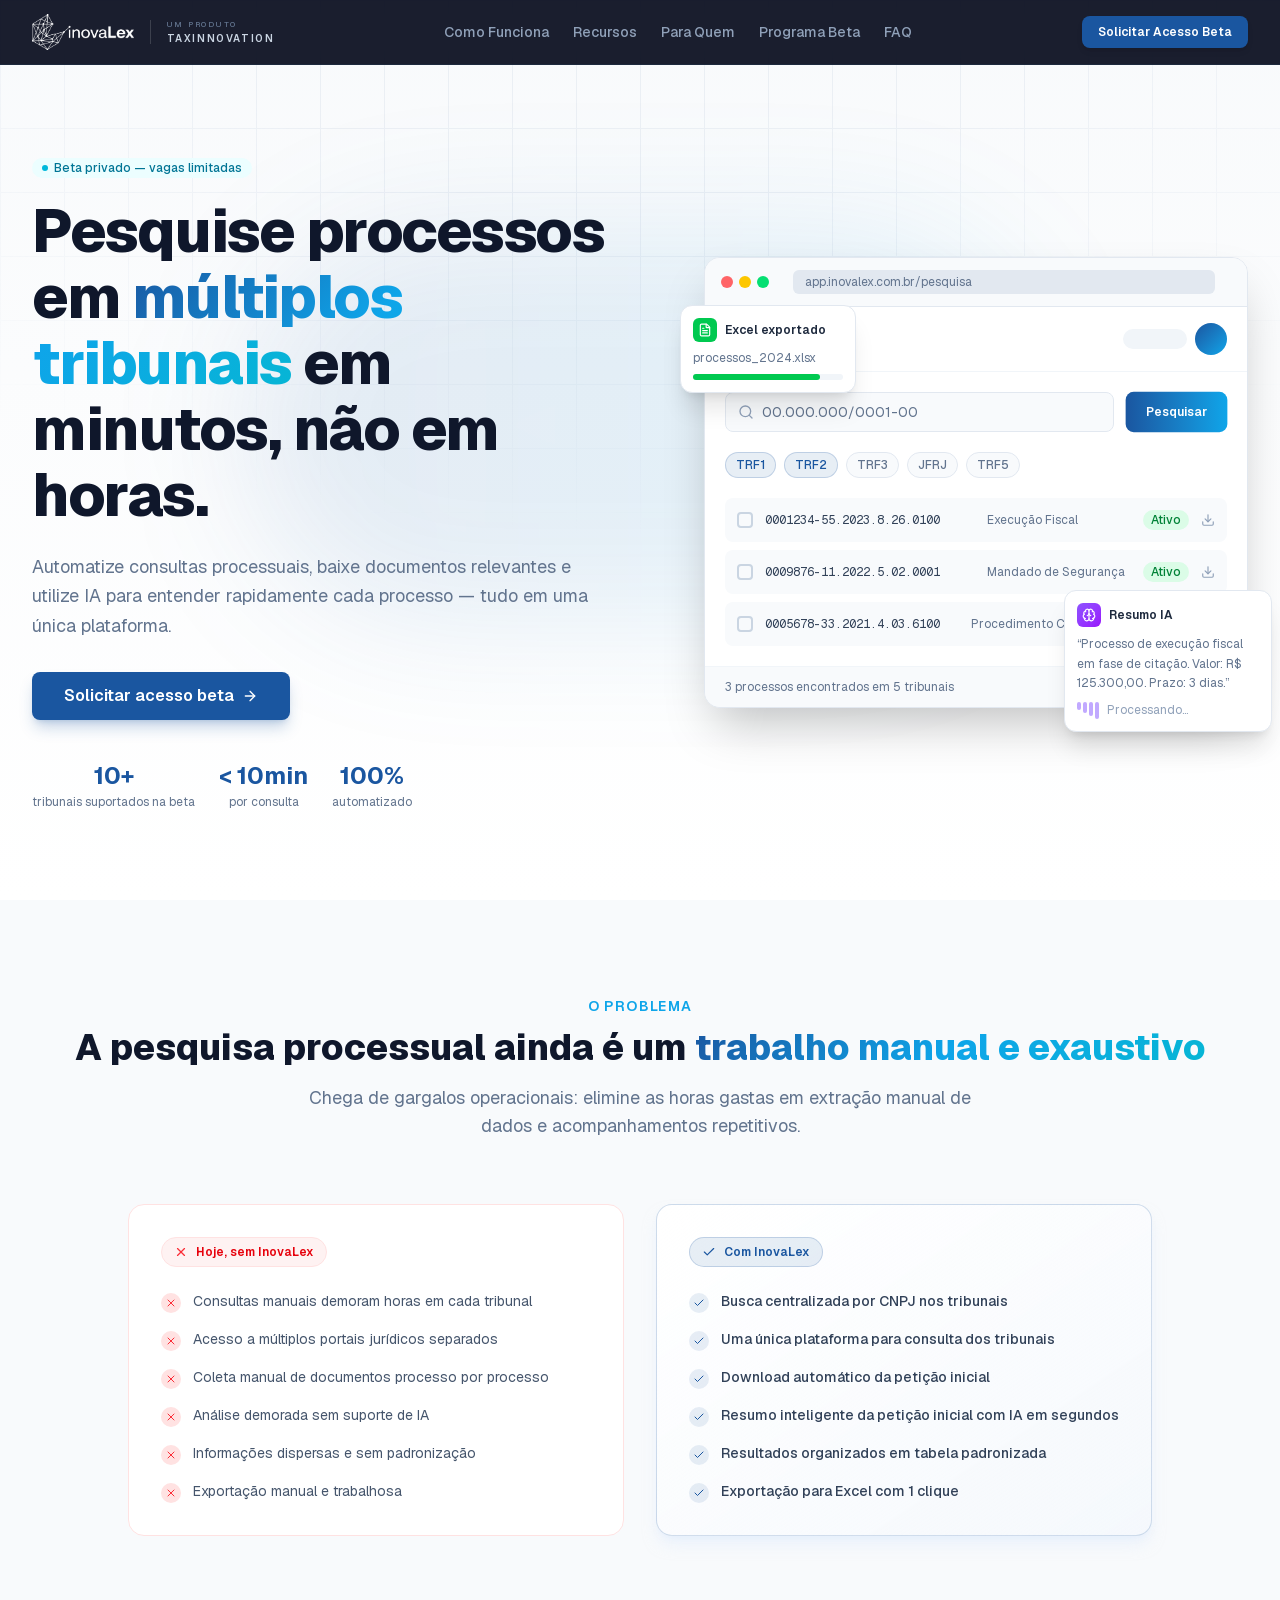
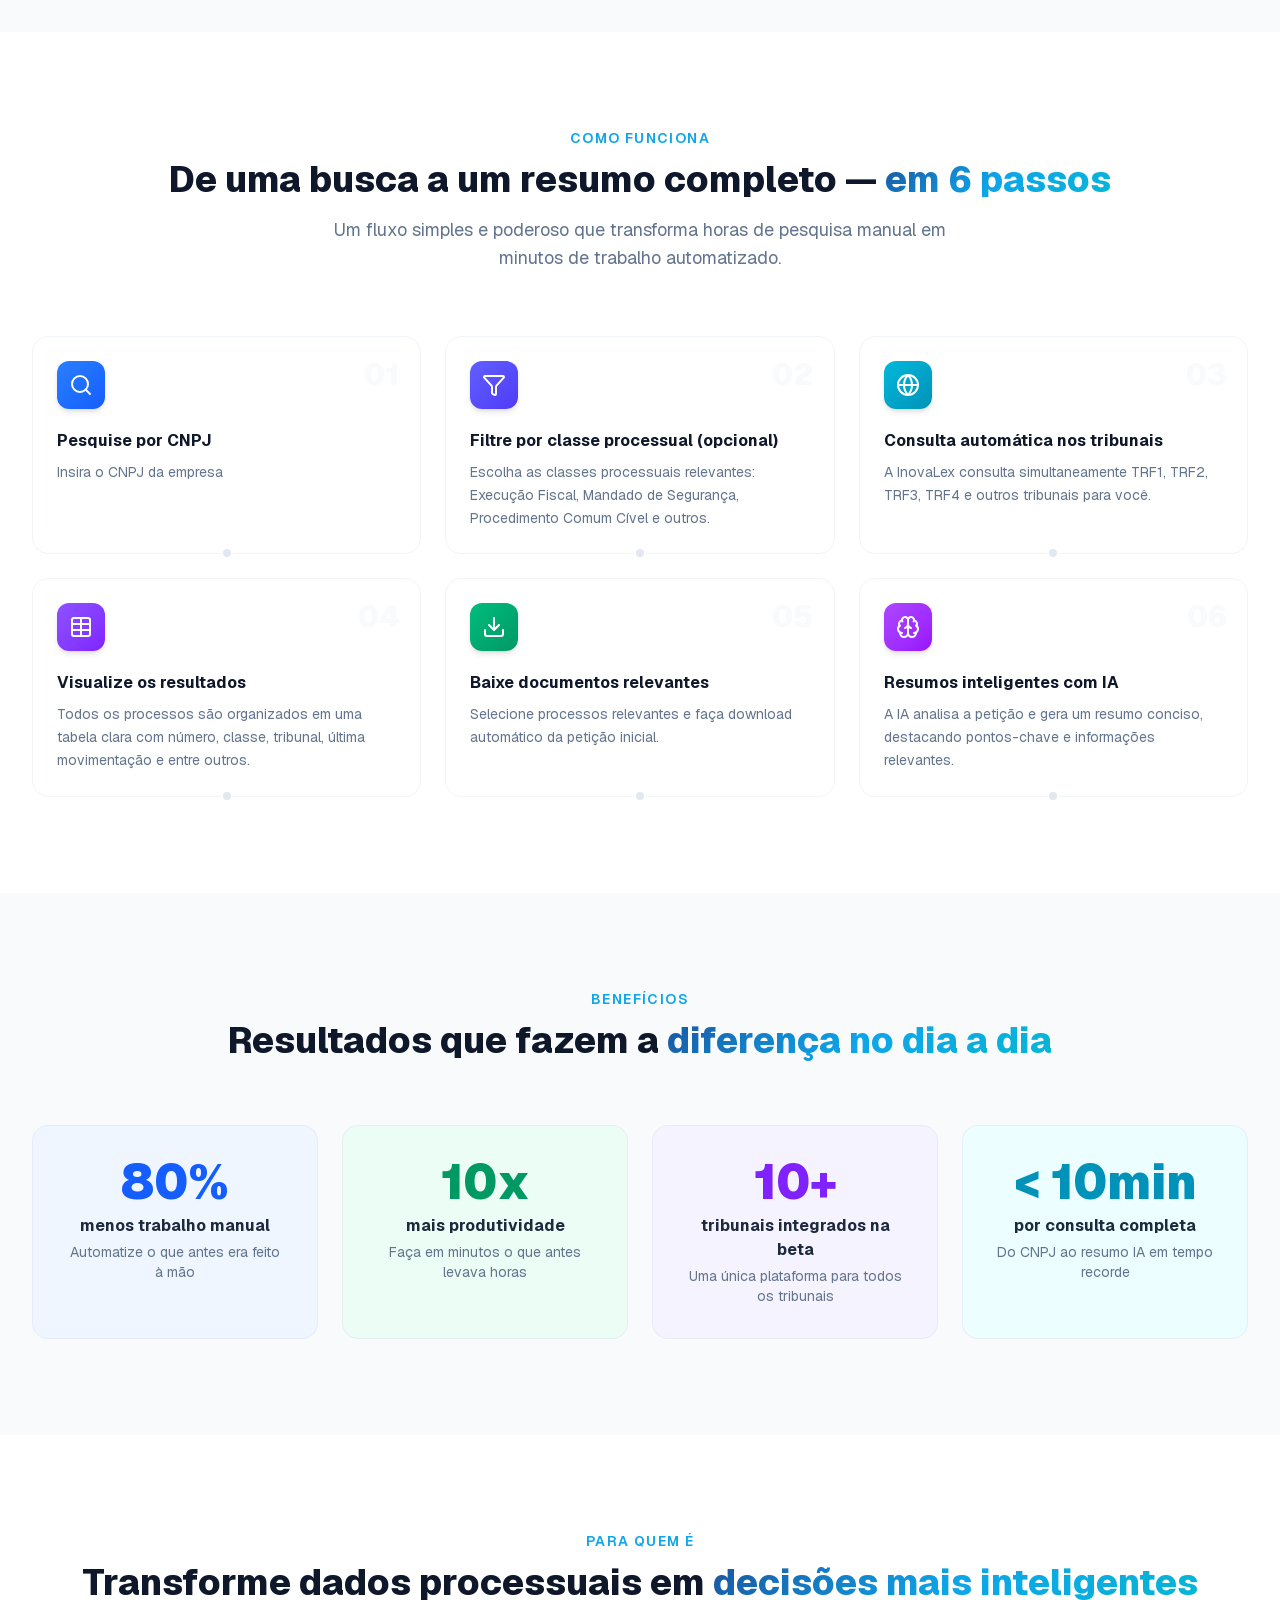
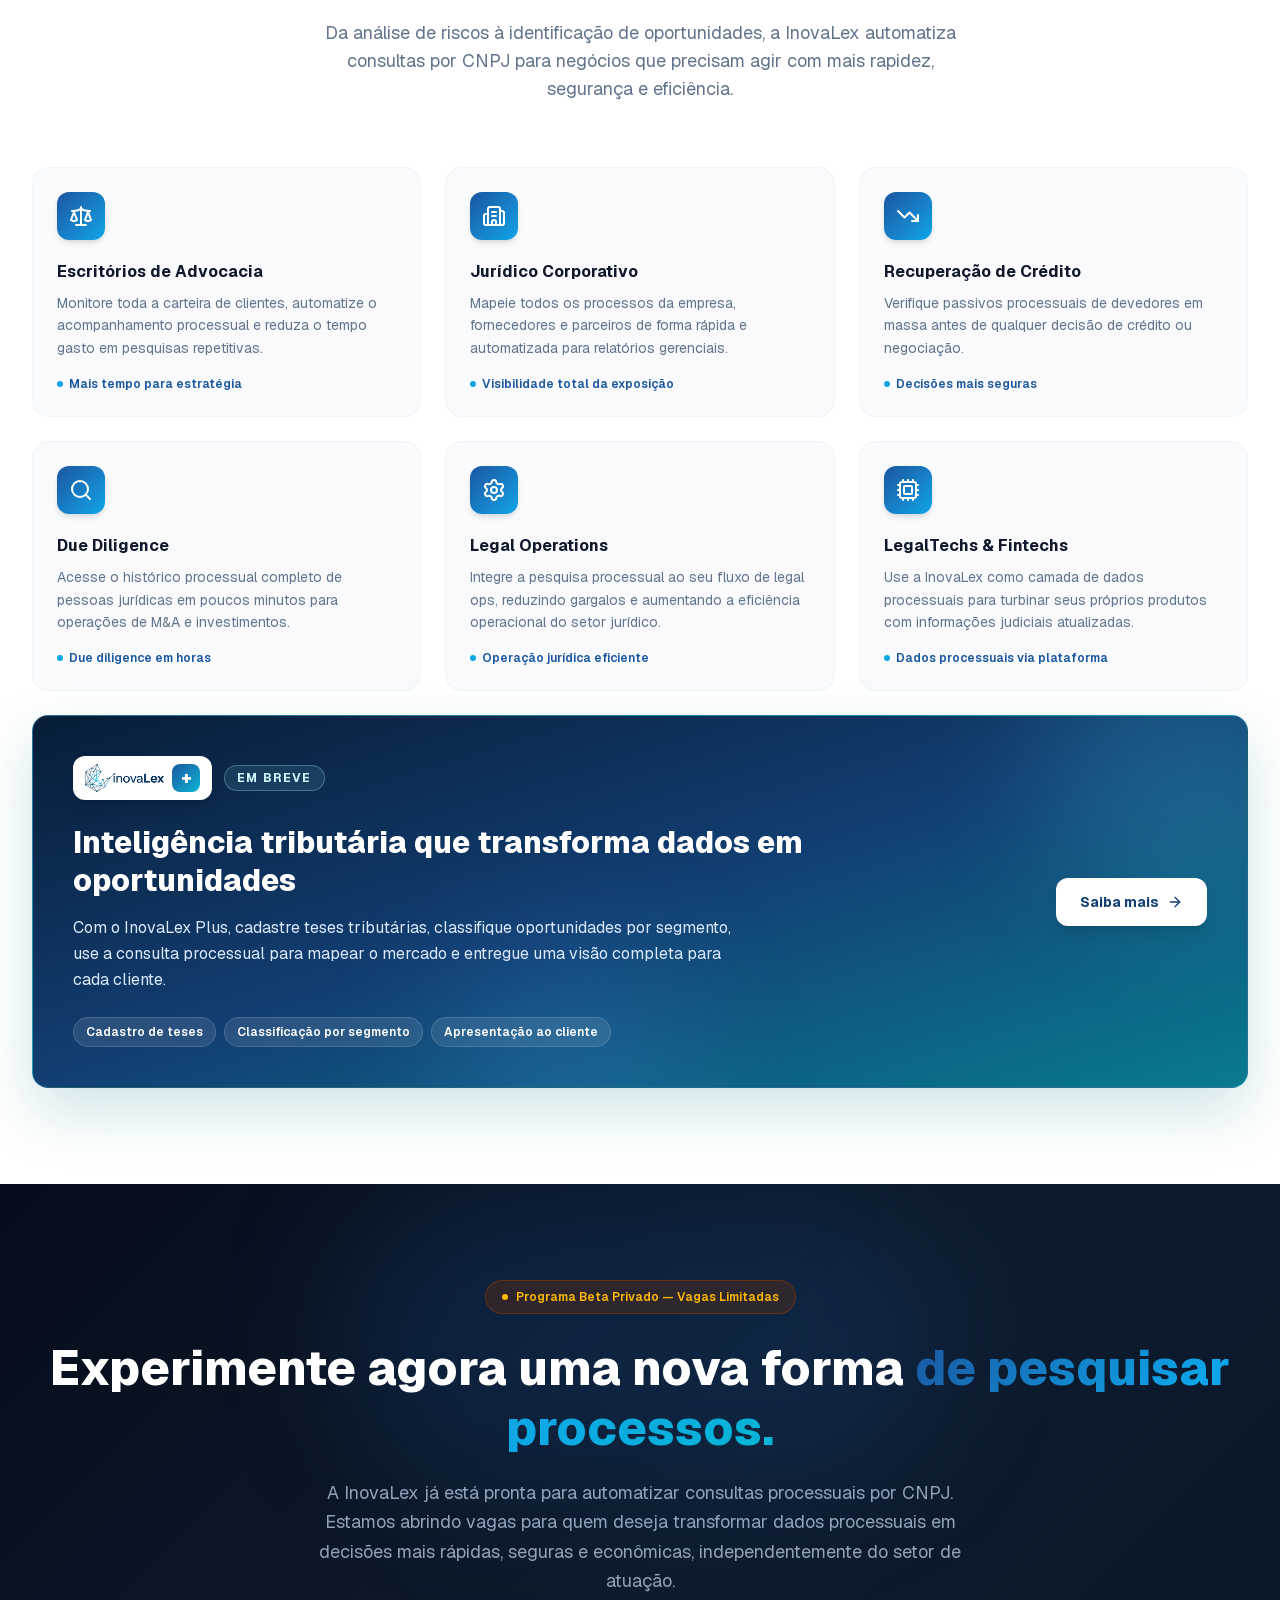
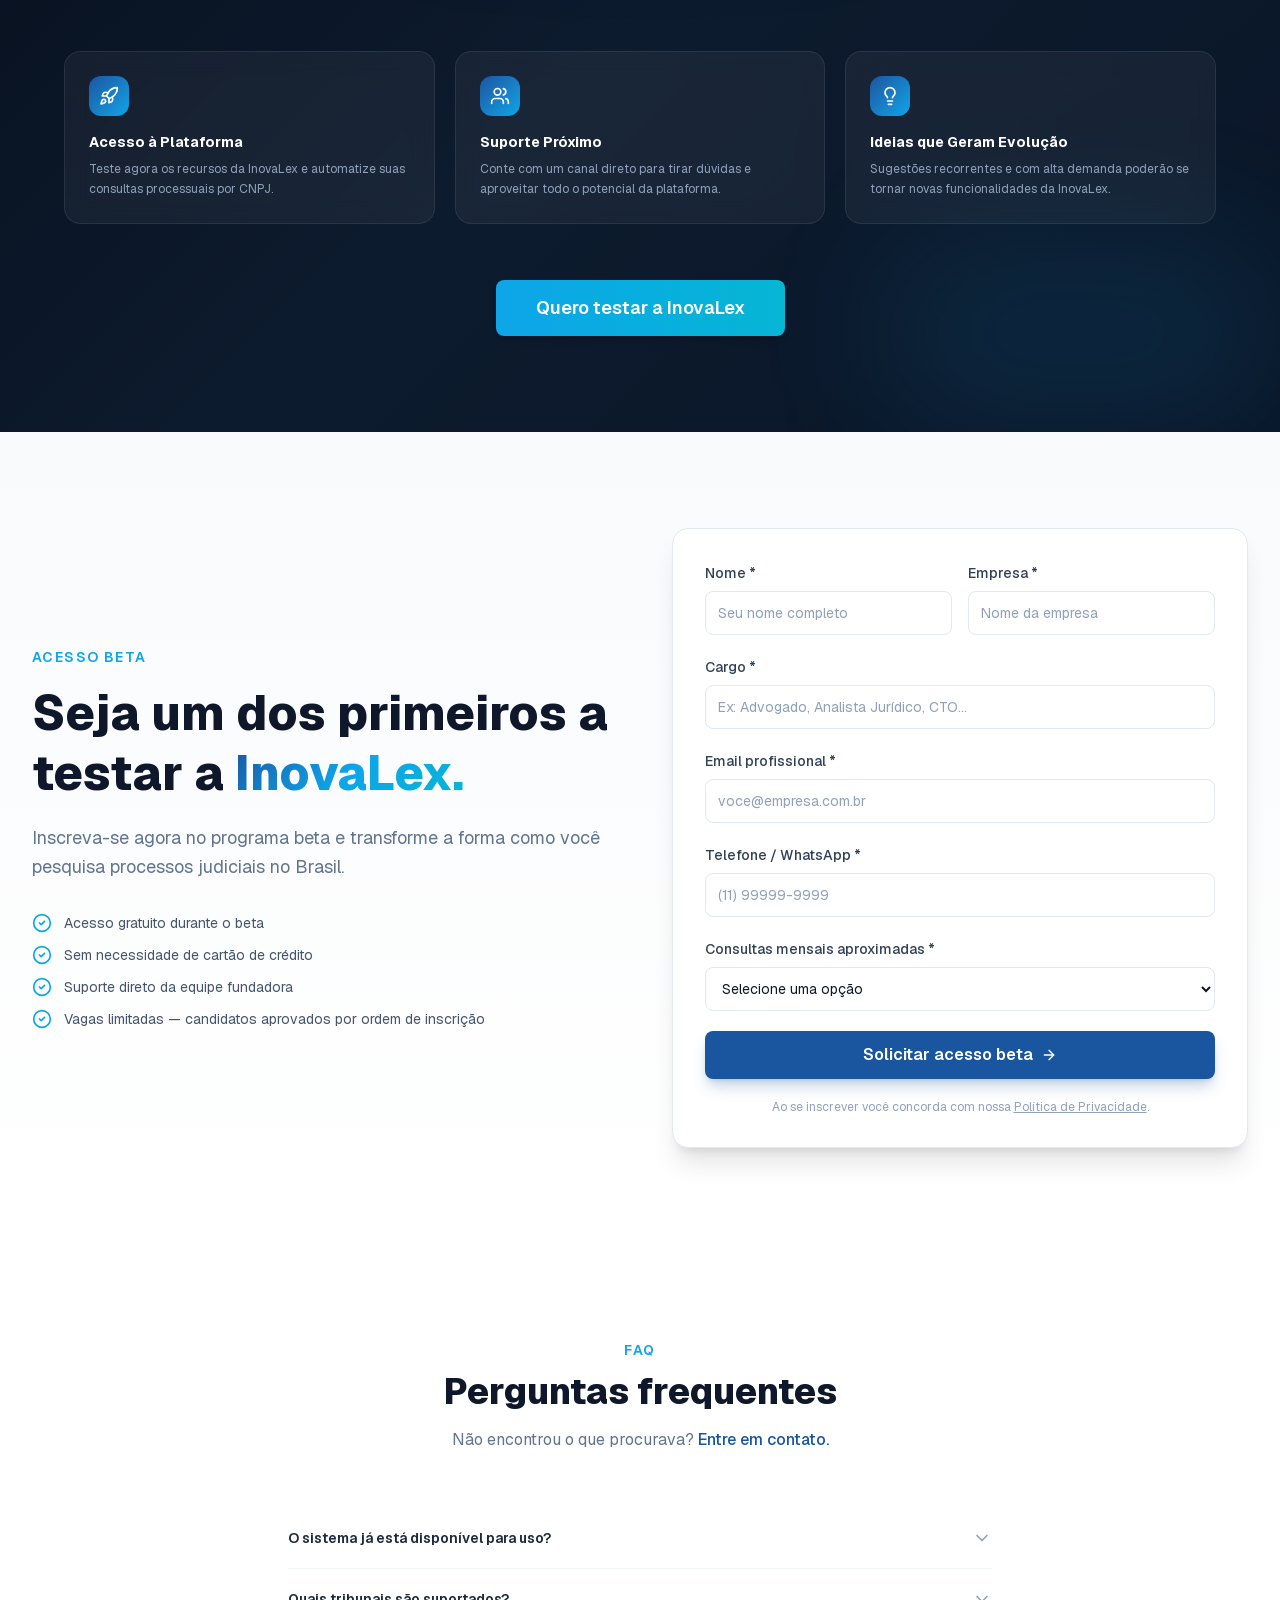
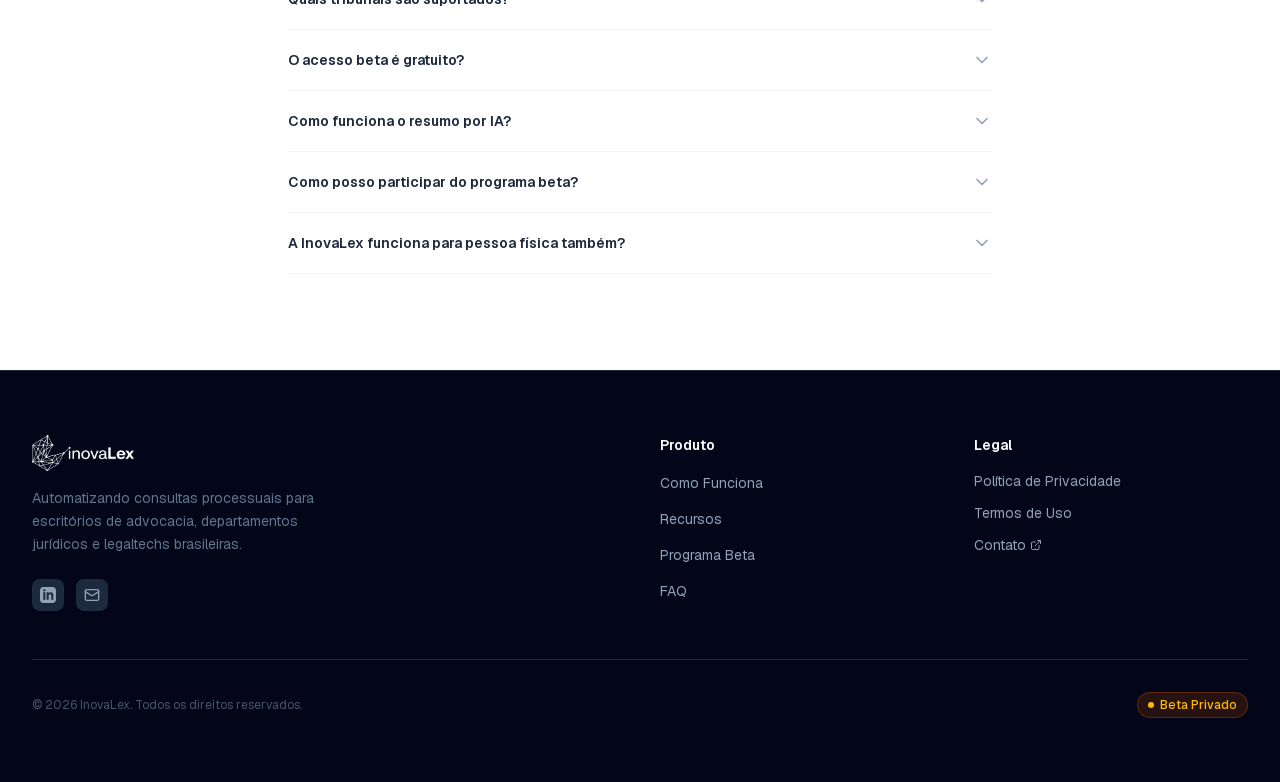
==== commit 461758d0: "Fix visual" ====
--- a/index.html
+++ b/index.html
@@ -1 +1 @@
-<!DOCTYPE html><html lang="pt-BR" class="geist_a71539c9-module__T19VSG__variable geist_mono_8d43a2aa-module__8Li5zG__variable h-full antialiased"><head><meta charSet="utf-8"/><meta name="viewport" content="width=device-width, initial-scale=1"/><link rel="preload" href="/_next/static/media/797e433ab948586e-s.p.0r6juujl39pe6.woff2" as="font" crossorigin="" type="font/woff2"/><link rel="preload" href="/_next/static/media/caa3a2e1cccd8315-s.p.0wgildi0cnwt9.woff2" as="font" crossorigin="" type="font/woff2"/><link rel="preload" as="image" href="/logo_inovalex.png"/><link rel="stylesheet" href="/_next/static/chunks/1i8zchgmefbum.css" data-precedence="next"/><link rel="preload" as="script" fetchPriority="low" href="/_next/static/chunks/0dhbjz-xsmu83.js"/><script src="/_next/static/chunks/15orcrkp-_9ct.js" async=""></script><script src="/_next/static/chunks/2cya-h6pss2j9.js" async=""></script><script src="/_next/static/chunks/082obv3v03b-9.js" async=""></script><script src="/_next/static/chunks/turbopack-0xgbvc99k_5u6.js" async=""></script><script src="/_next/static/chunks/05-c3ty_6dwfk.js" async=""></script><script src="/_next/static/chunks/14mrh2-p_w84d.js" async=""></script><script src="/_next/static/chunks/2vhyqcxhbwzd-.js" async=""></script><script src="/_next/static/chunks/3pjz6f5rvp9fk.js" async=""></script><meta name="next-size-adjust" content=""/><title>InovaLex — Pesquisa Processual Automatizada com IA</title><meta name="description" content="Automatize consultas processuais em múltiplos tribunais brasileiros. Pesquise por CNPJ, baixe documentos e obtenha resumos inteligentes com IA."/><meta name="keywords" content="pesquisa processual,automação jurídica,legaltech,tribunais brasileiros,CNPJ,inteligência artificial jurídica"/><meta property="og:title" content="InovaLex — Pesquisa Processual Automatizada com IA"/><meta property="og:description" content="Pesquise processos em múltiplos tribunais em minutos. Automatize, baixe documentos e use IA para entender cada processo."/><meta property="og:site_name" content="InovaLex"/><meta property="og:locale" content="pt_BR"/><meta property="og:type" content="website"/><meta name="twitter:card" content="summary"/><meta name="twitter:title" content="InovaLex — Pesquisa Processual Automatizada com IA"/><meta name="twitter:description" content="Pesquise processos em múltiplos tribunais em minutos. Automatize, baixe documentos e use IA para entender cada processo."/><link rel="icon" href="/favicon.ico?favicon.2vob68tjqpejf.ico" sizes="256x256" type="image/x-icon"/><script src="/_next/static/chunks/0cz1d0mv5g_q7.js" noModule=""></script></head><body class="min-h-full flex flex-col"><div hidden=""><!--$--><!--/$--></div><main class="flex flex-col min-h-screen"><header class="fixed top-0 left-0 right-0 z-50 border-b border-slate-800 bg-slate-950/90 backdrop-blur-md transition-all duration-300 dark:bg-transparent" style="opacity:0;transform:translateY(-80px)"><div class="max-w-7xl mx-auto px-4 sm:px-6 lg:px-8"><div class="flex items-center justify-between h-16"><a href="#" class="flex items-center" aria-label="InovaLex — um produto TaxInnovation"><img alt="InovaLex" width="140" height="40" decoding="async" data-nimg="1" class="h-9 w-auto object-contain brightness-0 invert" style="color:transparent" src="/logo_inovalex.png"/><span class="ml-4 hidden flex-col border-l border-white/15 pl-4 leading-none sm:flex"><span class="text-[8px] font-medium uppercase tracking-[0.22em] text-slate-500">Um produto</span><span class="mt-1.5 text-[10px] font-semibold tracking-[0.16em] text-slate-300">TAXINNOVATION</span></span></a><nav class="hidden md:flex items-center gap-6"><a href="#como-funciona" class="text-sm font-medium text-slate-400 transition-colors hover:text-white">Como Funciona</a><a href="#recursos" class="text-sm font-medium text-slate-400 transition-colors hover:text-white">Recursos</a><a href="#publico" class="text-sm font-medium text-slate-400 transition-colors hover:text-white">Para Quem</a><a href="#beta" class="text-sm font-medium text-slate-400 transition-colors hover:text-white">Programa Beta</a><a href="#faq" class="text-sm font-medium text-slate-400 transition-colors hover:text-white">FAQ</a></nav><div class="hidden md:flex items-center gap-3"><a href="#beta" class="inline-flex items-center justify-center gap-2 whitespace-nowrap rounded-lg font-semibold transition-all duration-200 focus-visible:outline-none focus-visible:ring-2 focus-visible:ring-offset-2 disabled:pointer-events-none disabled:opacity-50 bg-[#1a56a0] text-white hover:bg-[#154780] shadow-md hover:shadow-lg h-8 px-4 text-xs">Solicitar Acesso Beta</a></div><button class="p-2 text-slate-400 hover:bg-slate-800 hover:text-white md:hidden rounded-lg" aria-label="Toggle menu"><svg xmlns="http://www.w3.org/2000/svg" width="24" height="24" viewBox="0 0 24 24" fill="none" stroke="currentColor" stroke-width="2" stroke-linecap="round" stroke-linejoin="round" class="lucide lucide-menu w-5 h-5" aria-hidden="true"><path d="M4 5h16"></path><path d="M4 12h16"></path><path d="M4 19h16"></path></svg></button></div></div></header><section class="relative min-h-screen flex items-center pt-16 overflow-hidden bg-gradient-to-b from-slate-50 to-white dark:from-slate-950 dark:to-slate-900"><div class="absolute inset-0 bg-[linear-gradient(to_right,#e2e8f0_1px,transparent_1px),linear-gradient(to_bottom,#e2e8f0_1px,transparent_1px)] bg-[size:4rem_4rem] [mask-image:radial-gradient(ellipse_80%_60%_at_50%_0%,black_40%,transparent_100%)] dark:[background-image:linear-gradient(to_right,#1e293b_1px,transparent_1px),linear-gradient(to_bottom,#1e293b_1px,transparent_1px)] opacity-60"></div><div class="absolute top-1/4 left-1/2 -translate-x-1/2 w-[800px] h-[400px] bg-gradient-to-r from-[#1a56a0]/10 to-[#0ea5e9]/10 rounded-full blur-3xl"></div><div class="relative max-w-7xl mx-auto px-4 sm:px-6 lg:px-8 w-full py-20"><div class="grid grid-cols-1 lg:grid-cols-2 gap-16 items-center"><div><div style="opacity:0;transform:translateY(20px)"><div class="inline-flex items-center rounded-full px-2.5 py-0.5 font-medium transition-colors bg-cyan-50 text-cyan-700 dark:bg-cyan-900/30 dark:text-cyan-400 mb-5 text-xs gap-1.5"><span class="w-1.5 h-1.5 rounded-full bg-cyan-500 animate-pulse"></span>Beta privado — vagas limitadas</div></div><h1 class="text-4xl sm:text-5xl lg:text-6xl font-extrabold leading-[1.1] tracking-tight text-slate-900 dark:text-white" style="opacity:0;transform:translateY(25px)">Pesquise processos em<!-- --> <span class="gradient-text">múltiplos tribunais</span> <!-- -->em minutos, não em horas.</h1><p class="mt-6 text-lg text-slate-500 dark:text-slate-400 leading-relaxed max-w-xl" style="opacity:0;transform:translateY(20px)">Automatize consultas processuais, baixe documentos relevantes e utilize IA para entender rapidamente cada processo — tudo em uma única plataforma.</p><div class="flex flex-wrap gap-4 mt-8" style="opacity:0;transform:translateY(20px)"><a href="#beta" class="inline-flex items-center justify-center whitespace-nowrap rounded-lg font-semibold transition-all duration-200 focus-visible:outline-none focus-visible:ring-2 focus-visible:ring-offset-2 disabled:pointer-events-none disabled:opacity-50 bg-[#1a56a0] text-white hover:bg-[#154780] hover:shadow-lg h-12 px-8 text-base gap-2 shadow-lg shadow-[#1a56a0]/25">Solicitar acesso beta<svg xmlns="http://www.w3.org/2000/svg" width="24" height="24" viewBox="0 0 24 24" fill="none" stroke="currentColor" stroke-width="2" stroke-linecap="round" stroke-linejoin="round" class="lucide lucide-arrow-right w-4 h-4" aria-hidden="true"><path d="M5 12h14"></path><path d="m12 5 7 7-7 7"></path></svg></a></div><div class="flex flex-wrap items-center gap-6 mt-10" style="opacity:0"><div class="text-center"><div class="text-2xl font-bold text-[#1a56a0] dark:text-[#0ea5e9]">10+</div><div class="text-xs text-slate-500 dark:text-slate-400 mt-0.5">tribunais suportados na beta</div></div><div class="text-center"><div class="text-2xl font-bold text-[#1a56a0] dark:text-[#0ea5e9]">&lt; 10min</div><div class="text-xs text-slate-500 dark:text-slate-400 mt-0.5">por consulta</div></div><div class="text-center"><div class="text-2xl font-bold text-[#1a56a0] dark:text-[#0ea5e9]">100%</div><div class="text-xs text-slate-500 dark:text-slate-400 mt-0.5">automatizado</div></div></div></div><div class="lg:pl-8"><div class="relative w-full max-w-2xl mx-auto"><div class="relative rounded-2xl border border-slate-200 bg-white shadow-2xl overflow-hidden dark:border-slate-700 dark:bg-slate-900" style="opacity:0;transform:translateY(20px)"><div class="flex items-center gap-2 px-4 py-3 bg-slate-50 border-b border-slate-200 dark:bg-slate-800 dark:border-slate-700"><div class="flex gap-1.5"><div class="w-3 h-3 rounded-full bg-red-400"></div><div class="w-3 h-3 rounded-full bg-yellow-400"></div><div class="w-3 h-3 rounded-full bg-green-400"></div></div><div class="flex-1 mx-4 h-6 rounded-md bg-slate-200 dark:bg-slate-700 flex items-center px-3"><span class="text-xs text-slate-500 dark:text-slate-400">app.inovalex.com.br/pesquisa</span></div></div><div class="px-5 py-4 border-b border-slate-100 dark:border-slate-800 flex items-center justify-between"><div class="flex items-center gap-2"><div class="w-6 h-6 bg-gradient-to-br from-[#1a56a0] to-[#0ea5e9] rounded-md"></div><span class="text-sm font-semibold text-slate-800 dark:text-white">InovaLex</span></div><div class="flex items-center gap-2"><div class="w-16 h-5 rounded-full bg-slate-100 dark:bg-slate-800"></div><div class="w-8 h-8 rounded-full bg-gradient-to-br from-[#1a56a0] to-[#0ea5e9]"></div></div></div><div class="px-5 py-5"><div class="flex gap-3 mb-5"><div class="flex-1 h-10 rounded-lg border border-slate-200 dark:border-slate-700 bg-slate-50 dark:bg-slate-800 flex items-center px-3 gap-2"><svg xmlns="http://www.w3.org/2000/svg" width="24" height="24" viewBox="0 0 24 24" fill="none" stroke="currentColor" stroke-width="2" stroke-linecap="round" stroke-linejoin="round" class="lucide lucide-search w-4 h-4 text-slate-400" aria-hidden="true"><path d="m21 21-4.34-4.34"></path><circle cx="11" cy="11" r="8"></circle></svg><span class="text-sm text-slate-500">00.000.000/0001-00</span></div><div class="h-10 px-5 rounded-lg bg-gradient-to-r from-[#1a56a0] to-[#0ea5e9] flex items-center"><span class="text-xs text-white font-semibold">Pesquisar</span></div></div><div class="flex gap-2 mb-5 overflow-hidden"><div class="px-2.5 py-1 rounded-full text-xs font-medium border bg-[#1a56a0]/10 text-[#1a56a0] border-[#1a56a0]/20 dark:text-blue-300" style="opacity:0;transform:translateX(-10px)">TRF1</div><div class="px-2.5 py-1 rounded-full text-xs font-medium border bg-[#1a56a0]/10 text-[#1a56a0] border-[#1a56a0]/20 dark:text-blue-300" style="opacity:0;transform:translateX(-10px)">TRF2</div><div class="px-2.5 py-1 rounded-full text-xs font-medium border bg-slate-50 text-slate-500 border-slate-200 dark:bg-slate-800 dark:border-slate-700" style="opacity:0;transform:translateX(-10px)">TRF3</div><div class="px-2.5 py-1 rounded-full text-xs font-medium border bg-slate-50 text-slate-500 border-slate-200 dark:bg-slate-800 dark:border-slate-700" style="opacity:0;transform:translateX(-10px)">JFRJ</div><div class="px-2.5 py-1 rounded-full text-xs font-medium border bg-slate-50 text-slate-500 border-slate-200 dark:bg-slate-800 dark:border-slate-700" style="opacity:0;transform:translateX(-10px)">TRF5</div></div><div class="space-y-2"><div class="flex items-center gap-3 p-3 rounded-lg bg-slate-50 dark:bg-slate-800/50 hover:bg-blue-50 dark:hover:bg-slate-800 transition-colors cursor-pointer" style="opacity:0;transform:translateX(-15px)"><div class="w-4 h-4 rounded border-2 border-slate-300 dark:border-slate-600 flex-shrink-0"></div><span class="text-xs font-mono text-slate-700 dark:text-slate-300 flex-1 truncate">0001234-55.2023.8.26.0100</span><span class="text-xs text-slate-500 hidden sm:block w-36 truncate">Execução Fiscal</span><span class="text-xs px-2 py-0.5 rounded-full font-medium bg-green-100 text-green-700 dark:bg-green-900/30 dark:text-green-400">Ativo</span><svg xmlns="http://www.w3.org/2000/svg" width="24" height="24" viewBox="0 0 24 24" fill="none" stroke="currentColor" stroke-width="2" stroke-linecap="round" stroke-linejoin="round" class="lucide lucide-download w-3.5 h-3.5 text-slate-400 flex-shrink-0" aria-hidden="true"><path d="M12 15V3"></path><path d="M21 15v4a2 2 0 0 1-2 2H5a2 2 0 0 1-2-2v-4"></path><path d="m7 10 5 5 5-5"></path></svg></div><div class="flex items-center gap-3 p-3 rounded-lg bg-slate-50 dark:bg-slate-800/50 hover:bg-blue-50 dark:hover:bg-slate-800 transition-colors cursor-pointer" style="opacity:0;transform:translateX(-15px)"><div class="w-4 h-4 rounded border-2 border-slate-300 dark:border-slate-600 flex-shrink-0"></div><span class="text-xs font-mono text-slate-700 dark:text-slate-300 flex-1 truncate">0009876-11.2022.5.02.0001</span><span class="text-xs text-slate-500 hidden sm:block w-36 truncate">Mandado de Segurança</span><span class="text-xs px-2 py-0.5 rounded-full font-medium bg-green-100 text-green-700 dark:bg-green-900/30 dark:text-green-400">Ativo</span><svg xmlns="http://www.w3.org/2000/svg" width="24" height="24" viewBox="0 0 24 24" fill="none" stroke="currentColor" stroke-width="2" stroke-linecap="round" stroke-linejoin="round" class="lucide lucide-download w-3.5 h-3.5 text-slate-400 flex-shrink-0" aria-hidden="true"><path d="M12 15V3"></path><path d="M21 15v4a2 2 0 0 1-2 2H5a2 2 0 0 1-2-2v-4"></path><path d="m7 10 5 5 5-5"></path></svg></div><div class="flex items-center gap-3 p-3 rounded-lg bg-slate-50 dark:bg-slate-800/50 hover:bg-blue-50 dark:hover:bg-slate-800 transition-colors cursor-pointer" style="opacity:0;transform:translateX(-15px)"><div class="w-4 h-4 rounded border-2 border-slate-300 dark:border-slate-600 flex-shrink-0"></div><span class="text-xs font-mono text-slate-700 dark:text-slate-300 flex-1 truncate">0005678-33.2021.4.03.6100</span><span class="text-xs text-slate-500 hidden sm:block w-36 truncate">Procedimento Comum Cível</span><span class="text-xs px-2 py-0.5 rounded-full font-medium bg-slate-100 text-slate-500 dark:bg-slate-700">Baixado</span><svg xmlns="http://www.w3.org/2000/svg" width="24" height="24" viewBox="0 0 24 24" fill="none" stroke="currentColor" stroke-width="2" stroke-linecap="round" stroke-linejoin="round" class="lucide lucide-download w-3.5 h-3.5 text-slate-400 flex-shrink-0" aria-hidden="true"><path d="M12 15V3"></path><path d="M21 15v4a2 2 0 0 1-2 2H5a2 2 0 0 1-2-2v-4"></path><path d="m7 10 5 5 5-5"></path></svg></div></div></div><div class="px-5 py-3 bg-slate-50 dark:bg-slate-800/50 border-t border-slate-100 dark:border-slate-700 flex items-center justify-between"><span class="text-xs text-slate-500">3 processos encontrados em 5 tribunais</span><div class="flex items-center gap-1.5"><svg xmlns="http://www.w3.org/2000/svg" width="24" height="24" viewBox="0 0 24 24" fill="none" stroke="currentColor" stroke-width="2" stroke-linecap="round" stroke-linejoin="round" class="lucide lucide-brain w-3.5 h-3.5 text-[#0ea5e9]" aria-hidden="true"><path d="M12 18V5"></path><path d="M15 13a4.17 4.17 0 0 1-3-4 4.17 4.17 0 0 1-3 4"></path><path d="M17.598 6.5A3 3 0 1 0 12 5a3 3 0 1 0-5.598 1.5"></path><path d="M17.997 5.125a4 4 0 0 1 2.526 5.77"></path><path d="M18 18a4 4 0 0 0 2-7.464"></path><path d="M19.967 17.483A4 4 0 1 1 12 18a4 4 0 1 1-7.967-.517"></path><path d="M6 18a4 4 0 0 1-2-7.464"></path><path d="M6.003 5.125a4 4 0 0 0-2.526 5.77"></path></svg><span class="text-xs text-[#0ea5e9] font-medium">Resumir com IA</span></div></div></div><div class="absolute -right-6 -bottom-6 w-52 rounded-xl border border-slate-200 bg-white shadow-xl p-3 dark:border-slate-700 dark:bg-slate-900 hidden lg:block" style="opacity:0;transform:translateX(30px) translateY(10px)"><div class="flex items-center gap-2 mb-2"><div class="w-6 h-6 rounded-md bg-gradient-to-br from-violet-500 to-purple-600 flex items-center justify-center"><svg xmlns="http://www.w3.org/2000/svg" width="24" height="24" viewBox="0 0 24 24" fill="none" stroke="currentColor" stroke-width="2" stroke-linecap="round" stroke-linejoin="round" class="lucide lucide-brain w-3.5 h-3.5 text-white" aria-hidden="true"><path d="M12 18V5"></path><path d="M15 13a4.17 4.17 0 0 1-3-4 4.17 4.17 0 0 1-3 4"></path><path d="M17.598 6.5A3 3 0 1 0 12 5a3 3 0 1 0-5.598 1.5"></path><path d="M17.997 5.125a4 4 0 0 1 2.526 5.77"></path><path d="M18 18a4 4 0 0 0 2-7.464"></path><path d="M19.967 17.483A4 4 0 1 1 12 18a4 4 0 1 1-7.967-.517"></path><path d="M6 18a4 4 0 0 1-2-7.464"></path><path d="M6.003 5.125a4 4 0 0 0-2.526 5.77"></path></svg></div><span class="text-xs font-semibold text-slate-800 dark:text-white">Resumo IA</span></div><p class="text-xs text-slate-500 dark:text-slate-400 leading-relaxed">“Processo de execução fiscal em fase de citação. Valor: R$ 125.300,00. Prazo: 3 dias.”</p><div class="flex items-center gap-1 mt-2"><div class="flex gap-0.5"><div class="w-1 h-3 bg-violet-400 rounded-full opacity-70" style="height:8px"></div><div class="w-1 h-3 bg-violet-400 rounded-full opacity-70" style="height:11px"></div><div class="w-1 h-3 bg-violet-400 rounded-full opacity-70" style="height:14px"></div><div class="w-1 h-3 bg-violet-400 rounded-full opacity-70" style="height:17px"></div></div><span class="text-xs text-slate-400 ml-1">Processando...</span></div></div><div class="absolute -left-6 top-12 w-44 rounded-xl border border-slate-200 bg-white shadow-xl p-3 dark:border-slate-700 dark:bg-slate-900 hidden lg:block" style="opacity:0;transform:translateX(-30px) translateY(-10px)"><div class="flex items-center gap-2 mb-2"><div class="w-6 h-6 rounded-md bg-green-500 flex items-center justify-center"><svg xmlns="http://www.w3.org/2000/svg" width="24" height="24" viewBox="0 0 24 24" fill="none" stroke="currentColor" stroke-width="2" stroke-linecap="round" stroke-linejoin="round" class="lucide lucide-file-text w-3.5 h-3.5 text-white" aria-hidden="true"><path d="M6 22a2 2 0 0 1-2-2V4a2 2 0 0 1 2-2h8a2.4 2.4 0 0 1 1.704.706l3.588 3.588A2.4 2.4 0 0 1 20 8v12a2 2 0 0 1-2 2z"></path><path d="M14 2v5a1 1 0 0 0 1 1h5"></path><path d="M10 9H8"></path><path d="M16 13H8"></path><path d="M16 17H8"></path></svg></div><span class="text-xs font-semibold text-slate-800 dark:text-white">Excel exportado</span></div><div class="text-xs text-slate-500 dark:text-slate-400">processos_2024.xlsx</div><div class="mt-2 h-1.5 rounded-full bg-slate-100 dark:bg-slate-700"><div class="h-1.5 rounded-full bg-green-500" style="width:0%"></div></div></div></div></div></div></div></section><section class="py-24 bg-slate-50 dark:bg-slate-950" id="problema"><div class="max-w-7xl mx-auto px-4 sm:px-6 lg:px-8"><div class="text-center mb-16" style="opacity:0;transform:translateY(30px)"><p class="text-sm font-semibold uppercase tracking-widest text-[#0ea5e9] mb-3">O problema</p><h2 class="text-3xl sm:text-4xl font-extrabold text-slate-900 dark:text-white">A pesquisa processual ainda é um<!-- --> <span class="gradient-text">trabalho manual e exaustivo</span></h2><p class="mt-4 text-lg text-slate-500 dark:text-slate-400 max-w-2xl mx-auto">Chega de gargalos operacionais: elimine as horas gastas em extração manual de dados e acompanhamentos repetitivos.</p></div><div class="grid grid-cols-1 md:grid-cols-2 gap-8 max-w-5xl mx-auto"><div class="rounded-2xl border border-red-100 dark:border-red-900/30 bg-white dark:bg-slate-900 p-8"><div class="inline-flex items-center gap-2 px-3 py-1.5 rounded-full bg-red-50 dark:bg-red-900/20 border border-red-100 dark:border-red-900/30 mb-6"><svg xmlns="http://www.w3.org/2000/svg" width="24" height="24" viewBox="0 0 24 24" fill="none" stroke="currentColor" stroke-width="2" stroke-linecap="round" stroke-linejoin="round" class="lucide lucide-x w-3.5 h-3.5 text-red-500" aria-hidden="true"><path d="M18 6 6 18"></path><path d="m6 6 12 12"></path></svg><span class="text-xs font-semibold text-red-600 dark:text-red-400">Hoje, sem InovaLex</span></div><div class="space-y-4"><div class="" style="opacity:0;transform:translateY(20px)"><div class="flex items-start gap-3"><div class="w-5 h-5 rounded-full bg-red-100 dark:bg-red-900/30 flex items-center justify-center flex-shrink-0 mt-0.5"><svg xmlns="http://www.w3.org/2000/svg" width="24" height="24" viewBox="0 0 24 24" fill="none" stroke="currentColor" stroke-width="2" stroke-linecap="round" stroke-linejoin="round" class="lucide lucide-x w-3 h-3 text-red-500" aria-hidden="true"><path d="M18 6 6 18"></path><path d="m6 6 12 12"></path></svg></div><span class="text-sm text-slate-600 dark:text-slate-400">Consultas manuais demoram horas em cada tribunal</span></div></div><div class="" style="opacity:0;transform:translateY(20px)"><div class="flex items-start gap-3"><div class="w-5 h-5 rounded-full bg-red-100 dark:bg-red-900/30 flex items-center justify-center flex-shrink-0 mt-0.5"><svg xmlns="http://www.w3.org/2000/svg" width="24" height="24" viewBox="0 0 24 24" fill="none" stroke="currentColor" stroke-width="2" stroke-linecap="round" stroke-linejoin="round" class="lucide lucide-x w-3 h-3 text-red-500" aria-hidden="true"><path d="M18 6 6 18"></path><path d="m6 6 12 12"></path></svg></div><span class="text-sm text-slate-600 dark:text-slate-400">Acesso a múltiplos portais jurídicos separados</span></div></div><div class="" style="opacity:0;transform:translateY(20px)"><div class="flex items-start gap-3"><div class="w-5 h-5 rounded-full bg-red-100 dark:bg-red-900/30 flex items-center justify-center flex-shrink-0 mt-0.5"><svg xmlns="http://www.w3.org/2000/svg" width="24" height="24" viewBox="0 0 24 24" fill="none" stroke="currentColor" stroke-width="2" stroke-linecap="round" stroke-linejoin="round" class="lucide lucide-x w-3 h-3 text-red-500" aria-hidden="true"><path d="M18 6 6 18"></path><path d="m6 6 12 12"></path></svg></div><span class="text-sm text-slate-600 dark:text-slate-400">Coleta manual de documentos processo por processo</span></div></div><div class="" style="opacity:0;transform:translateY(20px)"><div class="flex items-start gap-3"><div class="w-5 h-5 rounded-full bg-red-100 dark:bg-red-900/30 flex items-center justify-center flex-shrink-0 mt-0.5"><svg xmlns="http://www.w3.org/2000/svg" width="24" height="24" viewBox="0 0 24 24" fill="none" stroke="currentColor" stroke-width="2" stroke-linecap="round" stroke-linejoin="round" class="lucide lucide-x w-3 h-3 text-red-500" aria-hidden="true"><path d="M18 6 6 18"></path><path d="m6 6 12 12"></path></svg></div><span class="text-sm text-slate-600 dark:text-slate-400">Análise demorada sem suporte de IA</span></div></div><div class="" style="opacity:0;transform:translateY(20px)"><div class="flex items-start gap-3"><div class="w-5 h-5 rounded-full bg-red-100 dark:bg-red-900/30 flex items-center justify-center flex-shrink-0 mt-0.5"><svg xmlns="http://www.w3.org/2000/svg" width="24" height="24" viewBox="0 0 24 24" fill="none" stroke="currentColor" stroke-width="2" stroke-linecap="round" stroke-linejoin="round" class="lucide lucide-x w-3 h-3 text-red-500" aria-hidden="true"><path d="M18 6 6 18"></path><path d="m6 6 12 12"></path></svg></div><span class="text-sm text-slate-600 dark:text-slate-400">Informações dispersas e sem padronização</span></div></div><div class="" style="opacity:0;transform:translateY(20px)"><div class="flex items-start gap-3"><div class="w-5 h-5 rounded-full bg-red-100 dark:bg-red-900/30 flex items-center justify-center flex-shrink-0 mt-0.5"><svg xmlns="http://www.w3.org/2000/svg" width="24" height="24" viewBox="0 0 24 24" fill="none" stroke="currentColor" stroke-width="2" stroke-linecap="round" stroke-linejoin="round" class="lucide lucide-x w-3 h-3 text-red-500" aria-hidden="true"><path d="M18 6 6 18"></path><path d="m6 6 12 12"></path></svg></div><span class="text-sm text-slate-600 dark:text-slate-400">Exportação manual e trabalhosa</span></div></div></div></div><div class="rounded-2xl border border-[#1a56a0]/20 dark:border-[#0ea5e9]/20 bg-gradient-to-br from-white to-blue-50/30 dark:from-slate-900 dark:to-blue-950/10 p-8 shadow-lg shadow-blue-100/50 dark:shadow-none"><div class="inline-flex items-center gap-2 px-3 py-1.5 rounded-full bg-[#1a56a0]/10 dark:bg-[#0ea5e9]/10 border border-[#1a56a0]/20 dark:border-[#0ea5e9]/20 mb-6"><svg xmlns="http://www.w3.org/2000/svg" width="24" height="24" viewBox="0 0 24 24" fill="none" stroke="currentColor" stroke-width="2" stroke-linecap="round" stroke-linejoin="round" class="lucide lucide-check w-3.5 h-3.5 text-[#1a56a0] dark:text-[#0ea5e9]" aria-hidden="true"><path d="M20 6 9 17l-5-5"></path></svg><span class="text-xs font-semibold text-[#1a56a0] dark:text-[#0ea5e9]">Com InovaLex</span></div><div class="space-y-4"><div class="" style="opacity:0;transform:translateY(20px)"><div class="flex items-start gap-3"><div class="w-5 h-5 rounded-full bg-[#1a56a0]/10 dark:bg-[#0ea5e9]/10 flex items-center justify-center flex-shrink-0 mt-0.5"><svg xmlns="http://www.w3.org/2000/svg" width="24" height="24" viewBox="0 0 24 24" fill="none" stroke="currentColor" stroke-width="2" stroke-linecap="round" stroke-linejoin="round" class="lucide lucide-check w-3 h-3 text-[#1a56a0] dark:text-[#0ea5e9]" aria-hidden="true"><path d="M20 6 9 17l-5-5"></path></svg></div><span class="text-sm text-slate-700 dark:text-slate-300 font-medium">Busca centralizada por CNPJ nos tribunais</span></div></div><div class="" style="opacity:0;transform:translateY(20px)"><div class="flex items-start gap-3"><div class="w-5 h-5 rounded-full bg-[#1a56a0]/10 dark:bg-[#0ea5e9]/10 flex items-center justify-center flex-shrink-0 mt-0.5"><svg xmlns="http://www.w3.org/2000/svg" width="24" height="24" viewBox="0 0 24 24" fill="none" stroke="currentColor" stroke-width="2" stroke-linecap="round" stroke-linejoin="round" class="lucide lucide-check w-3 h-3 text-[#1a56a0] dark:text-[#0ea5e9]" aria-hidden="true"><path d="M20 6 9 17l-5-5"></path></svg></div><span class="text-sm text-slate-700 dark:text-slate-300 font-medium">Uma única plataforma para consulta dos tribunais</span></div></div><div class="" style="opacity:0;transform:translateY(20px)"><div class="flex items-start gap-3"><div class="w-5 h-5 rounded-full bg-[#1a56a0]/10 dark:bg-[#0ea5e9]/10 flex items-center justify-center flex-shrink-0 mt-0.5"><svg xmlns="http://www.w3.org/2000/svg" width="24" height="24" viewBox="0 0 24 24" fill="none" stroke="currentColor" stroke-width="2" stroke-linecap="round" stroke-linejoin="round" class="lucide lucide-check w-3 h-3 text-[#1a56a0] dark:text-[#0ea5e9]" aria-hidden="true"><path d="M20 6 9 17l-5-5"></path></svg></div><span class="text-sm text-slate-700 dark:text-slate-300 font-medium">Download automático da petição inicial</span></div></div><div class="" style="opacity:0;transform:translateY(20px)"><div class="flex items-start gap-3"><div class="w-5 h-5 rounded-full bg-[#1a56a0]/10 dark:bg-[#0ea5e9]/10 flex items-center justify-center flex-shrink-0 mt-0.5"><svg xmlns="http://www.w3.org/2000/svg" width="24" height="24" viewBox="0 0 24 24" fill="none" stroke="currentColor" stroke-width="2" stroke-linecap="round" stroke-linejoin="round" class="lucide lucide-check w-3 h-3 text-[#1a56a0] dark:text-[#0ea5e9]" aria-hidden="true"><path d="M20 6 9 17l-5-5"></path></svg></div><span class="text-sm text-slate-700 dark:text-slate-300 font-medium">Resumo inteligente da petição inicial com IA em segundos</span></div></div><div class="" style="opacity:0;transform:translateY(20px)"><div class="flex items-start gap-3"><div class="w-5 h-5 rounded-full bg-[#1a56a0]/10 dark:bg-[#0ea5e9]/10 flex items-center justify-center flex-shrink-0 mt-0.5"><svg xmlns="http://www.w3.org/2000/svg" width="24" height="24" viewBox="0 0 24 24" fill="none" stroke="currentColor" stroke-width="2" stroke-linecap="round" stroke-linejoin="round" class="lucide lucide-check w-3 h-3 text-[#1a56a0] dark:text-[#0ea5e9]" aria-hidden="true"><path d="M20 6 9 17l-5-5"></path></svg></div><span class="text-sm text-slate-700 dark:text-slate-300 font-medium">Resultados organizados em tabela padronizada</span></div></div><div class="" style="opacity:0;transform:translateY(20px)"><div class="flex items-start gap-3"><div class="w-5 h-5 rounded-full bg-[#1a56a0]/10 dark:bg-[#0ea5e9]/10 flex items-center justify-center flex-shrink-0 mt-0.5"><svg xmlns="http://www.w3.org/2000/svg" width="24" height="24" viewBox="0 0 24 24" fill="none" stroke="currentColor" stroke-width="2" stroke-linecap="round" stroke-linejoin="round" class="lucide lucide-check w-3 h-3 text-[#1a56a0] dark:text-[#0ea5e9]" aria-hidden="true"><path d="M20 6 9 17l-5-5"></path></svg></div><span class="text-sm text-slate-700 dark:text-slate-300 font-medium">Exportação para Excel com 1 clique</span></div></div></div></div></div></div></section><section class="py-24 bg-white dark:bg-slate-900" id="como-funciona"><div class="max-w-7xl mx-auto px-4 sm:px-6 lg:px-8"><div class="text-center mb-16" style="opacity:0;transform:translateY(30px)"><p class="text-sm font-semibold uppercase tracking-widest text-[#0ea5e9] mb-3">Como funciona</p><h2 class="text-3xl sm:text-4xl font-extrabold text-slate-900 dark:text-white">De uma busca a um resumo completo —<!-- --> <span class="gradient-text">em 6 passos</span></h2><p class="mt-4 text-lg text-slate-500 dark:text-slate-400 max-w-2xl mx-auto">Um fluxo simples e poderoso que transforma horas de pesquisa manual em minutos de trabalho automatizado.</p></div><div class="grid grid-cols-1 sm:grid-cols-2 lg:grid-cols-3 gap-6"><div class="" style="opacity:0;transform:translateY(20px)"><div class="relative group card-hover rounded-2xl border border-slate-100 dark:border-slate-800 bg-white dark:bg-slate-950 p-6 h-full"><div class="absolute top-5 right-5 text-3xl font-black text-slate-50 dark:text-slate-800 select-none">01</div><div class="w-12 h-12 rounded-xl bg-gradient-to-br from-blue-500 to-blue-600 flex items-center justify-center mb-5 shadow-md"><svg xmlns="http://www.w3.org/2000/svg" width="24" height="24" viewBox="0 0 24 24" fill="none" stroke="currentColor" stroke-width="2" stroke-linecap="round" stroke-linejoin="round" class="lucide lucide-search w-6 h-6 text-white" aria-hidden="true"><path d="m21 21-4.34-4.34"></path><circle cx="11" cy="11" r="8"></circle></svg></div><h3 class="text-base font-bold text-slate-900 dark:text-white mb-2">Pesquise por CNPJ</h3><p class="text-sm text-slate-500 dark:text-slate-400 leading-relaxed">Insira o CNPJ da empresa</p><div class="absolute bottom-0 left-1/2 -translate-x-1/2 translate-y-1/2 w-3 h-3 rounded-full border-2 border-white dark:border-slate-900 bg-slate-200 dark:bg-slate-700 z-10 hidden lg:block"></div></div></div><div class="" style="opacity:0;transform:translateY(20px)"><div class="relative group card-hover rounded-2xl border border-slate-100 dark:border-slate-800 bg-white dark:bg-slate-950 p-6 h-full"><div class="absolute top-5 right-5 text-3xl font-black text-slate-50 dark:text-slate-800 select-none">02</div><div class="w-12 h-12 rounded-xl bg-gradient-to-br from-indigo-500 to-indigo-600 flex items-center justify-center mb-5 shadow-md"><svg xmlns="http://www.w3.org/2000/svg" width="24" height="24" viewBox="0 0 24 24" fill="none" stroke="currentColor" stroke-width="2" stroke-linecap="round" stroke-linejoin="round" class="lucide lucide-funnel w-6 h-6 text-white" aria-hidden="true"><path d="M10 20a1 1 0 0 0 .553.895l2 1A1 1 0 0 0 14 21v-7a2 2 0 0 1 .517-1.341L21.74 4.67A1 1 0 0 0 21 3H3a1 1 0 0 0-.742 1.67l7.225 7.989A2 2 0 0 1 10 14z"></path></svg></div><h3 class="text-base font-bold text-slate-900 dark:text-white mb-2">Filtre por classe processual (opcional)</h3><p class="text-sm text-slate-500 dark:text-slate-400 leading-relaxed">Escolha as classes processuais relevantes: Execução Fiscal, Mandado de Segurança, Procedimento Comum Cível e outros.</p><div class="absolute bottom-0 left-1/2 -translate-x-1/2 translate-y-1/2 w-3 h-3 rounded-full border-2 border-white dark:border-slate-900 bg-slate-200 dark:bg-slate-700 z-10 hidden lg:block"></div></div></div><div class="" style="opacity:0;transform:translateY(20px)"><div class="relative group card-hover rounded-2xl border border-slate-100 dark:border-slate-800 bg-white dark:bg-slate-950 p-6 h-full"><div class="absolute top-5 right-5 text-3xl font-black text-slate-50 dark:text-slate-800 select-none">03</div><div class="w-12 h-12 rounded-xl bg-gradient-to-br from-cyan-500 to-cyan-600 flex items-center justify-center mb-5 shadow-md"><svg xmlns="http://www.w3.org/2000/svg" width="24" height="24" viewBox="0 0 24 24" fill="none" stroke="currentColor" stroke-width="2" stroke-linecap="round" stroke-linejoin="round" class="lucide lucide-globe w-6 h-6 text-white" aria-hidden="true"><circle cx="12" cy="12" r="10"></circle><path d="M12 2a14.5 14.5 0 0 0 0 20 14.5 14.5 0 0 0 0-20"></path><path d="M2 12h20"></path></svg></div><h3 class="text-base font-bold text-slate-900 dark:text-white mb-2">Consulta automática nos tribunais</h3><p class="text-sm text-slate-500 dark:text-slate-400 leading-relaxed">A InovaLex consulta simultaneamente TRF1, TRF2, TRF3, TRF4 e outros tribunais para você.</p><div class="absolute bottom-0 left-1/2 -translate-x-1/2 translate-y-1/2 w-3 h-3 rounded-full border-2 border-white dark:border-slate-900 bg-slate-200 dark:bg-slate-700 z-10 hidden lg:block"></div></div></div><div class="" style="opacity:0;transform:translateY(20px)"><div class="relative group card-hover rounded-2xl border border-slate-100 dark:border-slate-800 bg-white dark:bg-slate-950 p-6 h-full"><div class="absolute top-5 right-5 text-3xl font-black text-slate-50 dark:text-slate-800 select-none">04</div><div class="w-12 h-12 rounded-xl bg-gradient-to-br from-violet-500 to-violet-600 flex items-center justify-center mb-5 shadow-md"><svg xmlns="http://www.w3.org/2000/svg" width="24" height="24" viewBox="0 0 24 24" fill="none" stroke="currentColor" stroke-width="2" stroke-linecap="round" stroke-linejoin="round" class="lucide lucide-table w-6 h-6 text-white" aria-hidden="true"><path d="M12 3v18"></path><rect width="18" height="18" x="3" y="3" rx="2"></rect><path d="M3 9h18"></path><path d="M3 15h18"></path></svg></div><h3 class="text-base font-bold text-slate-900 dark:text-white mb-2">Visualize os resultados</h3><p class="text-sm text-slate-500 dark:text-slate-400 leading-relaxed">Todos os processos são organizados em uma tabela clara com número, classe, tribunal, última movimentação e entre outros.</p><div class="absolute bottom-0 left-1/2 -translate-x-1/2 translate-y-1/2 w-3 h-3 rounded-full border-2 border-white dark:border-slate-900 bg-slate-200 dark:bg-slate-700 z-10 hidden lg:block"></div></div></div><div class="" style="opacity:0;transform:translateY(20px)"><div class="relative group card-hover rounded-2xl border border-slate-100 dark:border-slate-800 bg-white dark:bg-slate-950 p-6 h-full"><div class="absolute top-5 right-5 text-3xl font-black text-slate-50 dark:text-slate-800 select-none">05</div><div class="w-12 h-12 rounded-xl bg-gradient-to-br from-emerald-500 to-emerald-600 flex items-center justify-center mb-5 shadow-md"><svg xmlns="http://www.w3.org/2000/svg" width="24" height="24" viewBox="0 0 24 24" fill="none" stroke="currentColor" stroke-width="2" stroke-linecap="round" stroke-linejoin="round" class="lucide lucide-download w-6 h-6 text-white" aria-hidden="true"><path d="M12 15V3"></path><path d="M21 15v4a2 2 0 0 1-2 2H5a2 2 0 0 1-2-2v-4"></path><path d="m7 10 5 5 5-5"></path></svg></div><h3 class="text-base font-bold text-slate-900 dark:text-white mb-2">Baixe documentos relevantes</h3><p class="text-sm text-slate-500 dark:text-slate-400 leading-relaxed">Selecione processos relevantes e faça download automático da petição inicial.</p><div class="absolute bottom-0 left-1/2 -translate-x-1/2 translate-y-1/2 w-3 h-3 rounded-full border-2 border-white dark:border-slate-900 bg-slate-200 dark:bg-slate-700 z-10 hidden lg:block"></div></div></div><div class="" style="opacity:0;transform:translateY(20px)"><div class="relative group card-hover rounded-2xl border border-slate-100 dark:border-slate-800 bg-white dark:bg-slate-950 p-6 h-full"><div class="absolute top-5 right-5 text-3xl font-black text-slate-50 dark:text-slate-800 select-none">06</div><div class="w-12 h-12 rounded-xl bg-gradient-to-br from-purple-500 to-purple-600 flex items-center justify-center mb-5 shadow-md"><svg xmlns="http://www.w3.org/2000/svg" width="24" height="24" viewBox="0 0 24 24" fill="none" stroke="currentColor" stroke-width="2" stroke-linecap="round" stroke-linejoin="round" class="lucide lucide-brain w-6 h-6 text-white" aria-hidden="true"><path d="M12 18V5"></path><path d="M15 13a4.17 4.17 0 0 1-3-4 4.17 4.17 0 0 1-3 4"></path><path d="M17.598 6.5A3 3 0 1 0 12 5a3 3 0 1 0-5.598 1.5"></path><path d="M17.997 5.125a4 4 0 0 1 2.526 5.77"></path><path d="M18 18a4 4 0 0 0 2-7.464"></path><path d="M19.967 17.483A4 4 0 1 1 12 18a4 4 0 1 1-7.967-.517"></path><path d="M6 18a4 4 0 0 1-2-7.464"></path><path d="M6.003 5.125a4 4 0 0 0-2.526 5.77"></path></svg></div><h3 class="text-base font-bold text-slate-900 dark:text-white mb-2">Resumos inteligentes com IA</h3><p class="text-sm text-slate-500 dark:text-slate-400 leading-relaxed">A IA analisa a petição e gera um resumo conciso, destacando pontos-chave e informações relevantes.</p><div class="absolute bottom-0 left-1/2 -translate-x-1/2 translate-y-1/2 w-3 h-3 rounded-full border-2 border-white dark:border-slate-900 bg-slate-200 dark:bg-slate-700 z-10 hidden lg:block"></div></div></div></div></div></section><section class="py-24 bg-slate-50 dark:bg-slate-950" id="beneficios"><div class="max-w-7xl mx-auto px-4 sm:px-6 lg:px-8"><div class="text-center mb-16" style="opacity:0;transform:translateY(30px)"><p class="text-sm font-semibold uppercase tracking-widest text-[#0ea5e9] mb-3">Benefícios</p><h2 class="text-3xl sm:text-4xl font-extrabold text-slate-900 dark:text-white">Resultados que fazem a<!-- --> <span class="gradient-text">diferença no dia a dia</span></h2></div><div class="grid grid-cols-1 sm:grid-cols-2 lg:grid-cols-4 gap-6"><div class="card-hover rounded-2xl border border-slate-200/60 dark:border-slate-800 p-8 text-center bg-blue-50 dark:bg-blue-900/20" style="opacity:0;transform:translateY(20px)"><div class="text-5xl font-black text-blue-600 dark:text-blue-400 mb-2">80%</div><div class="text-base font-bold text-slate-800 dark:text-white mb-1">menos trabalho manual</div><div class="text-sm text-slate-500 dark:text-slate-400">Automatize o que antes era feito à mão</div></div><div class="card-hover rounded-2xl border border-slate-200/60 dark:border-slate-800 p-8 text-center bg-emerald-50 dark:bg-emerald-900/20" style="opacity:0;transform:translateY(20px)"><div class="text-5xl font-black text-emerald-600 dark:text-emerald-400 mb-2">10x</div><div class="text-base font-bold text-slate-800 dark:text-white mb-1">mais produtividade</div><div class="text-sm text-slate-500 dark:text-slate-400">Faça em minutos o que antes levava horas</div></div><div class="card-hover rounded-2xl border border-slate-200/60 dark:border-slate-800 p-8 text-center bg-violet-50 dark:bg-violet-900/20" style="opacity:0;transform:translateY(20px)"><div class="text-5xl font-black text-violet-600 dark:text-violet-400 mb-2">10+</div><div class="text-base font-bold text-slate-800 dark:text-white mb-1">tribunais integrados na beta</div><div class="text-sm text-slate-500 dark:text-slate-400">Uma única plataforma para todos os tribunais</div></div><div class="card-hover rounded-2xl border border-slate-200/60 dark:border-slate-800 p-8 text-center bg-cyan-50 dark:bg-cyan-900/20" style="opacity:0;transform:translateY(20px)"><div class="text-5xl font-black text-cyan-600 dark:text-cyan-400 mb-2">&lt; 10min</div><div class="text-base font-bold text-slate-800 dark:text-white mb-1">por consulta completa</div><div class="text-sm text-slate-500 dark:text-slate-400">Do CNPJ ao resumo IA em tempo recorde</div></div></div></div></section><section class="py-24 bg-white dark:bg-slate-900" id="publico"><div class="max-w-7xl mx-auto px-4 sm:px-6 lg:px-8"><div class="text-center mb-16" style="opacity:0;transform:translateY(30px)"><p class="text-sm font-semibold uppercase tracking-widest text-[#0ea5e9] mb-3">Para quem é</p><h2 class="text-3xl sm:text-4xl font-extrabold text-slate-900 dark:text-white">Transforme dados processuais em<!-- --> <span class="gradient-text">decisões mais inteligentes</span></h2><p class="mt-4 text-lg text-slate-500 dark:text-slate-400 max-w-2xl mx-auto">Da análise de riscos à identificação de oportunidades, a InovaLex automatiza consultas por CNPJ para negócios que precisam agir com mais rapidez, segurança e eficiência.</p></div><div class="grid grid-cols-1 sm:grid-cols-2 lg:grid-cols-3 gap-6"><div class="" style="opacity:0;transform:translateY(20px)"><div class="group card-hover rounded-2xl border border-slate-100 dark:border-slate-800 bg-slate-50 dark:bg-slate-950 p-6 h-full flex flex-col"><div class="w-12 h-12 rounded-xl bg-gradient-to-br from-[#1a56a0] to-[#0ea5e9] flex items-center justify-center mb-5 shadow-md"><svg xmlns="http://www.w3.org/2000/svg" width="24" height="24" viewBox="0 0 24 24" fill="none" stroke="currentColor" stroke-width="2" stroke-linecap="round" stroke-linejoin="round" class="lucide lucide-scale w-6 h-6 text-white" aria-hidden="true"><path d="M12 3v18"></path><path d="m19 8 3 8a5 5 0 0 1-6 0zV7"></path><path d="M3 7h1a17 17 0 0 0 8-2 17 17 0 0 0 8 2h1"></path><path d="m5 8 3 8a5 5 0 0 1-6 0zV7"></path><path d="M7 21h10"></path></svg></div><h3 class="text-base font-bold text-slate-900 dark:text-white mb-2">Escritórios de Advocacia</h3><p class="text-sm text-slate-500 dark:text-slate-400 leading-relaxed flex-1 mb-4">Monitore toda a carteira de clientes, automatize o acompanhamento processual e reduza o tempo gasto em pesquisas repetitivas.</p><div class="inline-flex items-center gap-1.5 text-xs font-semibold text-[#1a56a0] dark:text-[#0ea5e9]"><div class="w-1.5 h-1.5 rounded-full bg-[#0ea5e9]"></div>Mais tempo para estratégia</div></div></div><div class="" style="opacity:0;transform:translateY(20px)"><div class="group card-hover rounded-2xl border border-slate-100 dark:border-slate-800 bg-slate-50 dark:bg-slate-950 p-6 h-full flex flex-col"><div class="w-12 h-12 rounded-xl bg-gradient-to-br from-[#1a56a0] to-[#0ea5e9] flex items-center justify-center mb-5 shadow-md"><svg xmlns="http://www.w3.org/2000/svg" width="24" height="24" viewBox="0 0 24 24" fill="none" stroke="currentColor" stroke-width="2" stroke-linecap="round" stroke-linejoin="round" class="lucide lucide-building2 lucide-building-2 w-6 h-6 text-white" aria-hidden="true"><path d="M10 12h4"></path><path d="M10 8h4"></path><path d="M14 21v-3a2 2 0 0 0-4 0v3"></path><path d="M6 10H4a2 2 0 0 0-2 2v7a2 2 0 0 0 2 2h16a2 2 0 0 0 2-2V9a2 2 0 0 0-2-2h-2"></path><path d="M6 21V5a2 2 0 0 1 2-2h8a2 2 0 0 1 2 2v16"></path></svg></div><h3 class="text-base font-bold text-slate-900 dark:text-white mb-2">Jurídico Corporativo</h3><p class="text-sm text-slate-500 dark:text-slate-400 leading-relaxed flex-1 mb-4">Mapeie todos os processos da empresa, fornecedores e parceiros de forma rápida e automatizada para relatórios gerenciais.</p><div class="inline-flex items-center gap-1.5 text-xs font-semibold text-[#1a56a0] dark:text-[#0ea5e9]"><div class="w-1.5 h-1.5 rounded-full bg-[#0ea5e9]"></div>Visibilidade total da exposição</div></div></div><div class="" style="opacity:0;transform:translateY(20px)"><div class="group card-hover rounded-2xl border border-slate-100 dark:border-slate-800 bg-slate-50 dark:bg-slate-950 p-6 h-full flex flex-col"><div class="w-12 h-12 rounded-xl bg-gradient-to-br from-[#1a56a0] to-[#0ea5e9] flex items-center justify-center mb-5 shadow-md"><svg xmlns="http://www.w3.org/2000/svg" width="24" height="24" viewBox="0 0 24 24" fill="none" stroke="currentColor" stroke-width="2" stroke-linecap="round" stroke-linejoin="round" class="lucide lucide-trending-down w-6 h-6 text-white" aria-hidden="true"><path d="M16 17h6v-6"></path><path d="m22 17-8.5-8.5-5 5L2 7"></path></svg></div><h3 class="text-base font-bold text-slate-900 dark:text-white mb-2">Recuperação de Crédito</h3><p class="text-sm text-slate-500 dark:text-slate-400 leading-relaxed flex-1 mb-4">Verifique passivos processuais de devedores em massa antes de qualquer decisão de crédito ou negociação.</p><div class="inline-flex items-center gap-1.5 text-xs font-semibold text-[#1a56a0] dark:text-[#0ea5e9]"><div class="w-1.5 h-1.5 rounded-full bg-[#0ea5e9]"></div>Decisões mais seguras</div></div></div><div class="" style="opacity:0;transform:translateY(20px)"><div class="group card-hover rounded-2xl border border-slate-100 dark:border-slate-800 bg-slate-50 dark:bg-slate-950 p-6 h-full flex flex-col"><div class="w-12 h-12 rounded-xl bg-gradient-to-br from-[#1a56a0] to-[#0ea5e9] flex items-center justify-center mb-5 shadow-md"><svg xmlns="http://www.w3.org/2000/svg" width="24" height="24" viewBox="0 0 24 24" fill="none" stroke="currentColor" stroke-width="2" stroke-linecap="round" stroke-linejoin="round" class="lucide lucide-search w-6 h-6 text-white" aria-hidden="true"><path d="m21 21-4.34-4.34"></path><circle cx="11" cy="11" r="8"></circle></svg></div><h3 class="text-base font-bold text-slate-900 dark:text-white mb-2">Due Diligence</h3><p class="text-sm text-slate-500 dark:text-slate-400 leading-relaxed flex-1 mb-4">Acesse o histórico processual completo de pessoas jurídicas em poucos minutos para operações de M&amp;A e investimentos.</p><div class="inline-flex items-center gap-1.5 text-xs font-semibold text-[#1a56a0] dark:text-[#0ea5e9]"><div class="w-1.5 h-1.5 rounded-full bg-[#0ea5e9]"></div>Due diligence em horas</div></div></div><div class="" style="opacity:0;transform:translateY(20px)"><div class="group card-hover rounded-2xl border border-slate-100 dark:border-slate-800 bg-slate-50 dark:bg-slate-950 p-6 h-full flex flex-col"><div class="w-12 h-12 rounded-xl bg-gradient-to-br from-[#1a56a0] to-[#0ea5e9] flex items-center justify-center mb-5 shadow-md"><svg xmlns="http://www.w3.org/2000/svg" width="24" height="24" viewBox="0 0 24 24" fill="none" stroke="currentColor" stroke-width="2" stroke-linecap="round" stroke-linejoin="round" class="lucide lucide-settings w-6 h-6 text-white" aria-hidden="true"><path d="M9.671 4.136a2.34 2.34 0 0 1 4.659 0 2.34 2.34 0 0 0 3.319 1.915 2.34 2.34 0 0 1 2.33 4.033 2.34 2.34 0 0 0 0 3.831 2.34 2.34 0 0 1-2.33 4.033 2.34 2.34 0 0 0-3.319 1.915 2.34 2.34 0 0 1-4.659 0 2.34 2.34 0 0 0-3.32-1.915 2.34 2.34 0 0 1-2.33-4.033 2.34 2.34 0 0 0 0-3.831A2.34 2.34 0 0 1 6.35 6.051a2.34 2.34 0 0 0 3.319-1.915"></path><circle cx="12" cy="12" r="3"></circle></svg></div><h3 class="text-base font-bold text-slate-900 dark:text-white mb-2">Legal Operations</h3><p class="text-sm text-slate-500 dark:text-slate-400 leading-relaxed flex-1 mb-4">Integre a pesquisa processual ao seu fluxo de legal ops, reduzindo gargalos e aumentando a eficiência operacional do setor jurídico.</p><div class="inline-flex items-center gap-1.5 text-xs font-semibold text-[#1a56a0] dark:text-[#0ea5e9]"><div class="w-1.5 h-1.5 rounded-full bg-[#0ea5e9]"></div>Operação jurídica eficiente</div></div></div><div class="" style="opacity:0;transform:translateY(20px)"><div class="group card-hover rounded-2xl border border-slate-100 dark:border-slate-800 bg-slate-50 dark:bg-slate-950 p-6 h-full flex flex-col"><div class="w-12 h-12 rounded-xl bg-gradient-to-br from-[#1a56a0] to-[#0ea5e9] flex items-center justify-center mb-5 shadow-md"><svg xmlns="http://www.w3.org/2000/svg" width="24" height="24" viewBox="0 0 24 24" fill="none" stroke="currentColor" stroke-width="2" stroke-linecap="round" stroke-linejoin="round" class="lucide lucide-cpu w-6 h-6 text-white" aria-hidden="true"><path d="M12 20v2"></path><path d="M12 2v2"></path><path d="M17 20v2"></path><path d="M17 2v2"></path><path d="M2 12h2"></path><path d="M2 17h2"></path><path d="M2 7h2"></path><path d="M20 12h2"></path><path d="M20 17h2"></path><path d="M20 7h2"></path><path d="M7 20v2"></path><path d="M7 2v2"></path><rect x="4" y="4" width="16" height="16" rx="2"></rect><rect x="8" y="8" width="8" height="8" rx="1"></rect></svg></div><h3 class="text-base font-bold text-slate-900 dark:text-white mb-2">LegalTechs &amp; Fintechs</h3><p class="text-sm text-slate-500 dark:text-slate-400 leading-relaxed flex-1 mb-4">Use a InovaLex como camada de dados processuais para turbinar seus próprios produtos com informações judiciais atualizadas.</p><div class="inline-flex items-center gap-1.5 text-xs font-semibold text-[#1a56a0] dark:text-[#0ea5e9]"><div class="w-1.5 h-1.5 rounded-full bg-[#0ea5e9]"></div>Dados processuais via plataforma</div></div></div><div class="sm:col-span-2 lg:col-span-3" style="opacity:0;transform:translateY(20px)"><div class="group relative overflow-hidden rounded-2xl border border-cyan-300/30 bg-gradient-to-br from-[#071d38] via-[#123f73] to-[#087b8f] p-6 sm:p-8 lg:p-10 shadow-[0_24px_60px_rgba(8,123,143,0.2)]"><div class="absolute -right-20 -top-24 h-72 w-72 rounded-full bg-cyan-300/15 blur-3xl"></div><div class="absolute -bottom-28 left-1/3 h-64 w-64 rounded-full bg-blue-400/15 blur-3xl"></div><div class="relative flex flex-col gap-8 lg:flex-row lg:items-center lg:justify-between"><div class="max-w-3xl"><div class="mb-6 flex flex-wrap items-center gap-3"><div class="flex items-center gap-2 rounded-xl bg-white px-3 py-2 shadow-lg"><img alt="InovaLex" loading="lazy" width="140" height="50" decoding="async" data-nimg="1" class="h-7 w-auto object-contain" style="color:transparent" src="/logo_inovalex.png"/><span class="flex h-7 w-7 items-center justify-center rounded-lg bg-gradient-to-br from-[#1a56a0] to-[#06b6d4] text-lg font-black text-white">+</span></div><span class="rounded-full border border-cyan-200/30 bg-cyan-200/10 px-3 py-1 text-xs font-bold uppercase tracking-widest text-cyan-100">Em breve</span></div><h3 class="text-2xl font-extrabold leading-tight text-white sm:text-3xl">Inteligência tributária que transforma dados em oportunidades</h3><p class="mt-4 max-w-2xl text-sm leading-relaxed text-blue-100 sm:text-base">Com o InovaLex Plus, cadastre teses tributárias, classifique oportunidades por segmento, use a consulta processual para mapear o mercado e entregue uma visão completa para cada cliente.</p><div class="mt-6 flex flex-wrap gap-2"><span class="rounded-full border border-white/15 bg-white/10 px-3 py-1.5 text-xs font-semibold text-white">Cadastro de teses</span><span class="rounded-full border border-white/15 bg-white/10 px-3 py-1.5 text-xs font-semibold text-white">Classificação por segmento</span><span class="rounded-full border border-white/15 bg-white/10 px-3 py-1.5 text-xs font-semibold text-white">Apresentação ao cliente</span></div></div><a class="inline-flex shrink-0 items-center justify-center gap-2 self-start rounded-xl bg-white px-6 py-3.5 text-sm font-bold text-[#123f73] shadow-lg transition-all hover:-translate-y-0.5 hover:shadow-xl lg:self-center" href="/inovalex-plus">Saiba mais<svg xmlns="http://www.w3.org/2000/svg" width="24" height="24" viewBox="0 0 24 24" fill="none" stroke="currentColor" stroke-width="2" stroke-linecap="round" stroke-linejoin="round" class="lucide lucide-arrow-right h-4 w-4 transition-transform group-hover:translate-x-1" aria-hidden="true"><path d="M5 12h14"></path><path d="m12 5 7 7-7 7"></path></svg></a></div></div></div></div></div></section><section class="py-24 relative overflow-hidden" id="beta" style="background:linear-gradient(135deg, #060d1a 0%, #0d1b2e 50%, #0a1628 100%)"><div class="absolute top-0 left-1/2 -translate-x-1/2 w-[600px] h-[300px] bg-[#1a56a0]/20 rounded-full blur-3xl"></div><div class="absolute bottom-0 right-0 w-[400px] h-[200px] bg-[#0ea5e9]/10 rounded-full blur-3xl"></div><div class="relative max-w-7xl mx-auto px-4 sm:px-6 lg:px-8"><div class="text-center mb-14" style="opacity:0;transform:translateY(30px)"><div class="inline-flex items-center gap-2 px-4 py-2 rounded-full bg-amber-900/30 text-amber-400 text-xs font-semibold border border-amber-800/50 mb-6"><span class="w-1.5 h-1.5 rounded-full bg-amber-400 animate-pulse"></span>Programa Beta Privado — Vagas Limitadas</div><h2 class="text-3xl sm:text-4xl lg:text-5xl font-extrabold text-white leading-tight">Experimente agora uma nova forma<!-- --> <span class="gradient-text">de pesquisar processos.</span></h2><p class="mt-5 text-lg text-slate-400 max-w-2xl mx-auto leading-relaxed">A InovaLex já está pronta para automatizar consultas processuais por CNPJ. Estamos abrindo vagas para quem deseja transformar dados processuais em decisões mais rápidas, seguras e econômicas, independentemente do setor de atuação.</p></div><div class="mx-auto mb-14 grid max-w-6xl grid-cols-1 gap-5 sm:grid-cols-2 lg:grid-cols-3"><div class="" style="opacity:0;transform:translateY(20px)"><div class="glass rounded-2xl p-6 h-full"><div class="w-10 h-10 rounded-xl bg-gradient-to-br from-[#1a56a0] to-[#0ea5e9] flex items-center justify-center mb-4"><svg xmlns="http://www.w3.org/2000/svg" width="24" height="24" viewBox="0 0 24 24" fill="none" stroke="currentColor" stroke-width="2" stroke-linecap="round" stroke-linejoin="round" class="lucide lucide-rocket w-5 h-5 text-white" aria-hidden="true"><path d="M12 15v5s3.03-.55 4-2c1.08-1.62 0-5 0-5"></path><path d="M4.5 16.5c-1.5 1.26-2 5-2 5s3.74-.5 5-2c.71-.84.7-2.13-.09-2.91a2.18 2.18 0 0 0-2.91-.09"></path><path d="M9 12a22 22 0 0 1 2-3.95A12.88 12.88 0 0 1 22 2c0 2.72-.78 7.5-6 11a22.4 22.4 0 0 1-4 2z"></path><path d="M9 12H4s.55-3.03 2-4c1.62-1.08 5 .05 5 .05"></path></svg></div><h3 class="text-sm font-bold text-white mb-2">Acesso à Plataforma</h3><p class="text-xs text-slate-400 leading-relaxed">Teste agora os recursos da InovaLex e automatize suas consultas processuais por CNPJ.</p></div></div><div class="" style="opacity:0;transform:translateY(20px)"><div class="glass rounded-2xl p-6 h-full"><div class="w-10 h-10 rounded-xl bg-gradient-to-br from-[#1a56a0] to-[#0ea5e9] flex items-center justify-center mb-4"><svg xmlns="http://www.w3.org/2000/svg" width="24" height="24" viewBox="0 0 24 24" fill="none" stroke="currentColor" stroke-width="2" stroke-linecap="round" stroke-linejoin="round" class="lucide lucide-users w-5 h-5 text-white" aria-hidden="true"><path d="M16 21v-2a4 4 0 0 0-4-4H6a4 4 0 0 0-4 4v2"></path><path d="M16 3.128a4 4 0 0 1 0 7.744"></path><path d="M22 21v-2a4 4 0 0 0-3-3.87"></path><circle cx="9" cy="7" r="4"></circle></svg></div><h3 class="text-sm font-bold text-white mb-2">Suporte Próximo</h3><p class="text-xs text-slate-400 leading-relaxed">Conte com um canal direto para tirar dúvidas e aproveitar todo o potencial da plataforma.</p></div></div><div class="" style="opacity:0;transform:translateY(20px)"><div class="glass rounded-2xl p-6 h-full"><div class="w-10 h-10 rounded-xl bg-gradient-to-br from-[#1a56a0] to-[#0ea5e9] flex items-center justify-center mb-4"><svg xmlns="http://www.w3.org/2000/svg" width="24" height="24" viewBox="0 0 24 24" fill="none" stroke="currentColor" stroke-width="2" stroke-linecap="round" stroke-linejoin="round" class="lucide lucide-lightbulb w-5 h-5 text-white" aria-hidden="true"><path d="M15 14c.2-1 .7-1.7 1.5-2.5 1-.9 1.5-2.2 1.5-3.5A6 6 0 0 0 6 8c0 1 .2 2.2 1.5 3.5.7.7 1.3 1.5 1.5 2.5"></path><path d="M9 18h6"></path><path d="M10 22h4"></path></svg></div><h3 class="text-sm font-bold text-white mb-2">Ideias que Geram Evolução</h3><p class="text-xs text-slate-400 leading-relaxed">Sugestões recorrentes e com alta demanda poderão se tornar novas funcionalidades da InovaLex.</p></div></div></div><div class="flex flex-col sm:flex-row items-center justify-center gap-4" style="opacity:0;transform:translateY(30px)"><a href="#formulario" class="inline-flex items-center justify-center gap-2 whitespace-nowrap rounded-lg font-semibold transition-all duration-200 focus-visible:outline-none focus-visible:ring-2 focus-visible:ring-offset-2 disabled:pointer-events-none disabled:opacity-50 bg-gradient-to-r from-[#0ea5e9] to-[#06b6d4] text-white hover:opacity-90 shadow-md hover:shadow-lg h-14 px-10 text-lg w-full sm:w-auto">Quero testar a InovaLex</a></div></div></section><section class="py-24 bg-gradient-to-b from-slate-50 to-white dark:from-slate-950 dark:to-slate-900" id="formulario"><div class="max-w-7xl mx-auto px-4 sm:px-6 lg:px-8"><div class="grid grid-cols-1 lg:grid-cols-2 gap-16 items-center"><div class="" style="opacity:0;transform:translateX(30px)"><p class="text-sm font-semibold uppercase tracking-widest text-[#0ea5e9] mb-4">Acesso Beta</p><h2 class="text-3xl sm:text-4xl lg:text-5xl font-extrabold text-slate-900 dark:text-white leading-tight">Seja um dos primeiros a testar a<!-- --> <span class="gradient-text">InovaLex.</span></h2><p class="mt-5 text-lg text-slate-500 dark:text-slate-400 leading-relaxed">Inscreva-se agora no programa beta e transforme a forma como você pesquisa processos judiciais no Brasil.</p><div class="mt-8 space-y-3"><div class="flex items-center gap-3"><svg xmlns="http://www.w3.org/2000/svg" width="24" height="24" viewBox="0 0 24 24" fill="none" stroke="currentColor" stroke-width="2" stroke-linecap="round" stroke-linejoin="round" class="lucide lucide-circle-check w-5 h-5 text-[#0ea5e9] flex-shrink-0" aria-hidden="true"><circle cx="12" cy="12" r="10"></circle><path d="m9 12 2 2 4-4"></path></svg><span class="text-sm text-slate-600 dark:text-slate-400">Acesso gratuito durante o beta</span></div><div class="flex items-center gap-3"><svg xmlns="http://www.w3.org/2000/svg" width="24" height="24" viewBox="0 0 24 24" fill="none" stroke="currentColor" stroke-width="2" stroke-linecap="round" stroke-linejoin="round" class="lucide lucide-circle-check w-5 h-5 text-[#0ea5e9] flex-shrink-0" aria-hidden="true"><circle cx="12" cy="12" r="10"></circle><path d="m9 12 2 2 4-4"></path></svg><span class="text-sm text-slate-600 dark:text-slate-400">Sem necessidade de cartão de crédito</span></div><div class="flex items-center gap-3"><svg xmlns="http://www.w3.org/2000/svg" width="24" height="24" viewBox="0 0 24 24" fill="none" stroke="currentColor" stroke-width="2" stroke-linecap="round" stroke-linejoin="round" class="lucide lucide-circle-check w-5 h-5 text-[#0ea5e9] flex-shrink-0" aria-hidden="true"><circle cx="12" cy="12" r="10"></circle><path d="m9 12 2 2 4-4"></path></svg><span class="text-sm text-slate-600 dark:text-slate-400">Suporte direto da equipe fundadora</span></div><div class="flex items-center gap-3"><svg xmlns="http://www.w3.org/2000/svg" width="24" height="24" viewBox="0 0 24 24" fill="none" stroke="currentColor" stroke-width="2" stroke-linecap="round" stroke-linejoin="round" class="lucide lucide-circle-check w-5 h-5 text-[#0ea5e9] flex-shrink-0" aria-hidden="true"><circle cx="12" cy="12" r="10"></circle><path d="m9 12 2 2 4-4"></path></svg><span class="text-sm text-slate-600 dark:text-slate-400">Vagas limitadas — candidatos aprovados por ordem de inscrição</span></div></div></div><div class="" style="opacity:0;transform:translateX(-30px)"><div class="rounded-2xl border border-slate-200 dark:border-slate-800 bg-white dark:bg-slate-900 p-8 shadow-xl"><form noValidate="" class="space-y-5"><div class="grid grid-cols-1 sm:grid-cols-2 gap-4"><div><label class="text-sm font-medium text-slate-700 dark:text-slate-300 leading-none peer-disabled:cursor-not-allowed peer-disabled:opacity-70" for="name">Nome *</label><input class="flex h-11 w-full rounded-lg border border-slate-200 bg-white px-3 py-2 text-sm text-slate-900 placeholder:text-slate-400 focus:outline-none focus:ring-2 focus:ring-[#1a56a0] focus:border-transparent disabled:cursor-not-allowed disabled:opacity-50 dark:border-slate-700 dark:bg-slate-900 dark:text-white dark:placeholder:text-slate-500 mt-1.5" id="name" placeholder="Seu nome completo" value=""/></div><div><label class="text-sm font-medium text-slate-700 dark:text-slate-300 leading-none peer-disabled:cursor-not-allowed peer-disabled:opacity-70" for="company">Empresa *</label><input class="flex h-11 w-full rounded-lg border border-slate-200 bg-white px-3 py-2 text-sm text-slate-900 placeholder:text-slate-400 focus:outline-none focus:ring-2 focus:ring-[#1a56a0] focus:border-transparent disabled:cursor-not-allowed disabled:opacity-50 dark:border-slate-700 dark:bg-slate-900 dark:text-white dark:placeholder:text-slate-500 mt-1.5" id="company" placeholder="Nome da empresa" value=""/></div></div><div><label class="text-sm font-medium text-slate-700 dark:text-slate-300 leading-none peer-disabled:cursor-not-allowed peer-disabled:opacity-70" for="role">Cargo *</label><input class="flex h-11 w-full rounded-lg border border-slate-200 bg-white px-3 py-2 text-sm text-slate-900 placeholder:text-slate-400 focus:outline-none focus:ring-2 focus:ring-[#1a56a0] focus:border-transparent disabled:cursor-not-allowed disabled:opacity-50 dark:border-slate-700 dark:bg-slate-900 dark:text-white dark:placeholder:text-slate-500 mt-1.5" id="role" placeholder="Ex: Advogado, Analista Jurídico, CTO..." value=""/></div><div><label class="text-sm font-medium text-slate-700 dark:text-slate-300 leading-none peer-disabled:cursor-not-allowed peer-disabled:opacity-70" for="email">Email profissional *</label><input type="email" class="flex h-11 w-full rounded-lg border border-slate-200 bg-white px-3 py-2 text-sm text-slate-900 placeholder:text-slate-400 focus:outline-none focus:ring-2 focus:ring-[#1a56a0] focus:border-transparent disabled:cursor-not-allowed disabled:opacity-50 dark:border-slate-700 dark:bg-slate-900 dark:text-white dark:placeholder:text-slate-500 mt-1.5" id="email" placeholder="voce@empresa.com.br" value=""/></div><div><label class="text-sm font-medium text-slate-700 dark:text-slate-300 leading-none peer-disabled:cursor-not-allowed peer-disabled:opacity-70" for="phone">Telefone / WhatsApp *</label><input type="tel" class="flex h-11 w-full rounded-lg border border-slate-200 bg-white px-3 py-2 text-sm text-slate-900 placeholder:text-slate-400 focus:outline-none focus:ring-2 focus:ring-[#1a56a0] focus:border-transparent disabled:cursor-not-allowed disabled:opacity-50 dark:border-slate-700 dark:bg-slate-900 dark:text-white dark:placeholder:text-slate-500 mt-1.5" id="phone" placeholder="(11) 99999-9999" value=""/></div><div><label class="text-sm font-medium text-slate-700 dark:text-slate-300 leading-none peer-disabled:cursor-not-allowed peer-disabled:opacity-70" for="queries">Consultas mensais aproximadas *</label><select id="queries" class="mt-1.5 flex h-11 w-full rounded-lg border border-slate-200 bg-white px-3 py-2 text-sm text-slate-900 focus:outline-none focus:ring-2 focus:ring-[#1a56a0] dark:border-slate-700 dark:bg-slate-900 dark:text-white"><option value="" selected="">Selecione uma opção</option><option value="Menos de 50">Menos de 50<!-- --> consultas/mês</option><option value="De 50 a 200">De 50 a 200<!-- --> consultas/mês</option><option value="De 200 a 500">De 200 a 500<!-- --> consultas/mês</option><option value="De 500 a 1000">De 500 a 1.000<!-- --> consultas/mês</option><option value="Mais de 1000">Mais de 1.000<!-- --> consultas/mês</option></select></div><button class="inline-flex items-center justify-center whitespace-nowrap rounded-lg font-semibold transition-all duration-200 focus-visible:outline-none focus-visible:ring-2 focus-visible:ring-offset-2 disabled:pointer-events-none disabled:opacity-50 bg-[#1a56a0] text-white hover:bg-[#154780] hover:shadow-lg h-12 px-8 text-base w-full gap-2 shadow-lg shadow-[#1a56a0]/25" type="submit">Solicitar acesso beta<svg xmlns="http://www.w3.org/2000/svg" width="24" height="24" viewBox="0 0 24 24" fill="none" stroke="currentColor" stroke-width="2" stroke-linecap="round" stroke-linejoin="round" class="lucide lucide-arrow-right w-4 h-4" aria-hidden="true"><path d="M5 12h14"></path><path d="m12 5 7 7-7 7"></path></svg></button><p class="text-xs text-center text-slate-400 dark:text-slate-500">Ao se inscrever você concorda com nossa<!-- --> <a href="#" class="underline hover:text-slate-600">Política de Privacidade</a>.</p></form></div></div></div></div></section><section class="py-24 bg-white dark:bg-slate-900" id="faq"><div class="max-w-3xl mx-auto px-4 sm:px-6 lg:px-8"><div class="text-center mb-14" style="opacity:0;transform:translateY(30px)"><p class="text-sm font-semibold uppercase tracking-widest text-[#0ea5e9] mb-3">FAQ</p><h2 class="text-3xl sm:text-4xl font-extrabold text-slate-900 dark:text-white">Perguntas frequentes</h2><p class="mt-4 text-slate-500 dark:text-slate-400">Não encontrou o que procurava?<!-- --> <a href="mailto:contato@inovalex.com.br" class="text-[#1a56a0] dark:text-[#0ea5e9] hover:underline font-medium">Entre em contato.</a></p></div><div class="" style="opacity:0;transform:translateY(30px)"><div><div class="border-b border-slate-100 dark:border-slate-800"><button class="flex w-full items-center justify-between py-5 text-left" aria-expanded="false"><span class="text-sm font-semibold text-slate-800 dark:text-white pr-4">O sistema já está disponível para uso?</span><svg xmlns="http://www.w3.org/2000/svg" width="24" height="24" viewBox="0 0 24 24" fill="none" stroke="currentColor" stroke-width="2" stroke-linecap="round" stroke-linejoin="round" class="lucide lucide-chevron-down w-5 h-5 text-slate-400 flex-shrink-0 transition-transform duration-200" aria-hidden="true"><path d="m6 9 6 6 6-6"></path></svg></button></div><div class="border-b border-slate-100 dark:border-slate-800"><button class="flex w-full items-center justify-between py-5 text-left" aria-expanded="false"><span class="text-sm font-semibold text-slate-800 dark:text-white pr-4">Quais tribunais são suportados?</span><svg xmlns="http://www.w3.org/2000/svg" width="24" height="24" viewBox="0 0 24 24" fill="none" stroke="currentColor" stroke-width="2" stroke-linecap="round" stroke-linejoin="round" class="lucide lucide-chevron-down w-5 h-5 text-slate-400 flex-shrink-0 transition-transform duration-200" aria-hidden="true"><path d="m6 9 6 6 6-6"></path></svg></button></div><div class="border-b border-slate-100 dark:border-slate-800"><button class="flex w-full items-center justify-between py-5 text-left" aria-expanded="false"><span class="text-sm font-semibold text-slate-800 dark:text-white pr-4">O acesso beta é gratuito?</span><svg xmlns="http://www.w3.org/2000/svg" width="24" height="24" viewBox="0 0 24 24" fill="none" stroke="currentColor" stroke-width="2" stroke-linecap="round" stroke-linejoin="round" class="lucide lucide-chevron-down w-5 h-5 text-slate-400 flex-shrink-0 transition-transform duration-200" aria-hidden="true"><path d="m6 9 6 6 6-6"></path></svg></button></div><div class="border-b border-slate-100 dark:border-slate-800"><button class="flex w-full items-center justify-between py-5 text-left" aria-expanded="false"><span class="text-sm font-semibold text-slate-800 dark:text-white pr-4">Como funciona o resumo por IA?</span><svg xmlns="http://www.w3.org/2000/svg" width="24" height="24" viewBox="0 0 24 24" fill="none" stroke="currentColor" stroke-width="2" stroke-linecap="round" stroke-linejoin="round" class="lucide lucide-chevron-down w-5 h-5 text-slate-400 flex-shrink-0 transition-transform duration-200" aria-hidden="true"><path d="m6 9 6 6 6-6"></path></svg></button></div><div class="border-b border-slate-100 dark:border-slate-800"><button class="flex w-full items-center justify-between py-5 text-left" aria-expanded="false"><span class="text-sm font-semibold text-slate-800 dark:text-white pr-4">Como posso participar do programa beta?</span><svg xmlns="http://www.w3.org/2000/svg" width="24" height="24" viewBox="0 0 24 24" fill="none" stroke="currentColor" stroke-width="2" stroke-linecap="round" stroke-linejoin="round" class="lucide lucide-chevron-down w-5 h-5 text-slate-400 flex-shrink-0 transition-transform duration-200" aria-hidden="true"><path d="m6 9 6 6 6-6"></path></svg></button></div><div class="border-b border-slate-100 dark:border-slate-800"><button class="flex w-full items-center justify-between py-5 text-left" aria-expanded="false"><span class="text-sm font-semibold text-slate-800 dark:text-white pr-4">A InovaLex funciona para pessoa física também?</span><svg xmlns="http://www.w3.org/2000/svg" width="24" height="24" viewBox="0 0 24 24" fill="none" stroke="currentColor" stroke-width="2" stroke-linecap="round" stroke-linejoin="round" class="lucide lucide-chevron-down w-5 h-5 text-slate-400 flex-shrink-0 transition-transform duration-200" aria-hidden="true"><path d="m6 9 6 6 6-6"></path></svg></button></div></div></div></div></section><footer class="bg-slate-950 text-slate-400 border-t border-slate-800"><div class="max-w-7xl mx-auto px-4 sm:px-6 lg:px-8 py-16"><div class="grid grid-cols-1 md:grid-cols-4 gap-10"><div class="md:col-span-2"><div class="mb-4"><img alt="InovaLex" loading="lazy" width="140" height="40" decoding="async" data-nimg="1" class="h-9 w-auto object-contain brightness-0 invert" style="color:transparent" src="/logo_inovalex.png"/></div><p class="text-sm leading-relaxed max-w-xs text-slate-500">Automatizando consultas processuais para escritórios de advocacia, departamentos jurídicos e legaltechs brasileiras.</p><div class="flex items-center gap-3 mt-6"><a href="#" class="p-2 rounded-lg bg-slate-800 hover:bg-slate-700 text-slate-400 hover:text-white transition-colors" aria-label="LinkedIn"><svg class="w-4 h-4" fill="currentColor" viewBox="0 0 24 24"><path d="M19 0h-14c-2.761 0-5 2.239-5 5v14c0 2.761 2.239 5 5 5h14c2.762 0 5-2.239 5-5v-14c0-2.761-2.238-5-5-5zm-11 19h-3v-11h3v11zm-1.5-12.268c-.966 0-1.75-.79-1.75-1.764s.784-1.764 1.75-1.764 1.75.79 1.75 1.764-.783 1.764-1.75 1.764zm13.5 12.268h-3v-5.604c0-3.368-4-3.113-4 0v5.604h-3v-11h3v1.765c1.396-2.586 7-2.777 7 2.476v6.759z"></path></svg></a><a href="mailto:contato@inovalex.com.br" class="p-2 rounded-lg bg-slate-800 hover:bg-slate-700 text-slate-400 hover:text-white transition-colors" aria-label="Email"><svg xmlns="http://www.w3.org/2000/svg" width="24" height="24" viewBox="0 0 24 24" fill="none" stroke="currentColor" stroke-width="2" stroke-linecap="round" stroke-linejoin="round" class="lucide lucide-mail w-4 h-4" aria-hidden="true"><path d="m22 7-8.991 5.727a2 2 0 0 1-2.009 0L2 7"></path><rect x="2" y="4" width="20" height="16" rx="2"></rect></svg></a></div></div><div><h4 class="text-sm font-semibold text-white mb-4">Produto</h4><ul class="space-y-3"><li><a href="#como-funciona" class="text-sm hover:text-white transition-colors">Como Funciona</a></li><li><a href="#recursos" class="text-sm hover:text-white transition-colors">Recursos</a></li><li><a href="#programa-beta" class="text-sm hover:text-white transition-colors">Programa Beta</a></li><li><a href="#faq" class="text-sm hover:text-white transition-colors">FAQ</a></li></ul></div><div><h4 class="text-sm font-semibold text-white mb-4">Legal</h4><ul class="space-y-3"><li><a href="#" class="text-sm hover:text-white transition-colors flex items-center gap-1">Política de Privacidade</a></li><li><a href="#" class="text-sm hover:text-white transition-colors flex items-center gap-1">Termos de Uso</a></li><li><a href="mailto:contato@inovalex.com.br" class="text-sm hover:text-white transition-colors flex items-center gap-1">Contato<svg xmlns="http://www.w3.org/2000/svg" width="24" height="24" viewBox="0 0 24 24" fill="none" stroke="currentColor" stroke-width="2" stroke-linecap="round" stroke-linejoin="round" class="lucide lucide-external-link w-3 h-3" aria-hidden="true"><path d="M15 3h6v6"></path><path d="M10 14 21 3"></path><path d="M18 13v6a2 2 0 0 1-2 2H5a2 2 0 0 1-2-2V8a2 2 0 0 1 2-2h6"></path></svg></a></li></ul></div></div><div class="border-t border-slate-800 mt-12 pt-8 flex flex-col sm:flex-row items-center justify-between gap-4"><p class="text-xs text-slate-600">© 2026 InovaLex. Todos os direitos reservados.</p><div class="flex items-center gap-2"><span class="inline-flex items-center gap-1.5 px-2.5 py-1 rounded-full bg-amber-900/30 text-amber-400 text-xs font-medium border border-amber-800/50"><span class="w-1.5 h-1.5 rounded-full bg-amber-400 animate-pulse"></span>Beta Privado</span></div></div></div></footer></main><!--$--><!--/$--><script src="/_next/static/chunks/0dhbjz-xsmu83.js" id="_R_" async=""></script><script>(self.__next_f=self.__next_f||[]).push([0])</script><script>self.__next_f.push([1,"1:\"$Sreact.fragment\"\n2:I[39756,[\"/_next/static/chunks/05-c3ty_6dwfk.js\",\"/_next/static/chunks/14mrh2-p_w84d.js\"],\"default\"]\n3:I[37457,[\"/_next/static/chunks/05-c3ty_6dwfk.js\",\"/_next/static/chunks/14mrh2-p_w84d.js\"],\"default\"]\n4:I[3265,[\"/_next/static/chunks/05-c3ty_6dwfk.js\",\"/_next/static/chunks/14mrh2-p_w84d.js\",\"/_next/static/chunks/2vhyqcxhbwzd-.js\",\"/_next/static/chunks/3pjz6f5rvp9fk.js\"],\"Navbar\"]\n5:I[66853,[\"/_next/static/chunks/05-c3ty_6dwfk.js\",\"/_next/static/chunks/14mrh2-p_w84d.js\",\"/_next/static/chunks/2vhyqcxhbwzd-.js\",\"/_next/static/chunks/3pjz6f5rvp9fk.js\"],\"HeroSection\"]\n6:I[43089,[\"/_next/static/chunks/05-c3ty_6dwfk.js\",\"/_next/static/chunks/14mrh2-p_w84d.js\",\"/_next/static/chunks/2vhyqcxhbwzd-.js\",\"/_next/static/chunks/3pjz6f5rvp9fk.js\"],\"ProblemSection\"]\n7:I[41013,[\"/_next/static/chunks/05-c3ty_6dwfk.js\",\"/_next/static/chunks/14mrh2-p_w84d.js\",\"/_next/static/chunks/2vhyqcxhbwzd-.js\",\"/_next/static/chunks/3pjz6f5rvp9fk.js\"],\"HowItWorksSection\"]\n8:I[24788,[\"/_next/static/chunks/05-c3ty_6dwfk.js\",\"/_next/static/chunks/14mrh2-p_w84d.js\",\"/_next/static/chunks/2vhyqcxhbwzd-.js\",\"/_next/static/chunks/3pjz6f5rvp9fk.js\"],\"BenefitsSection\"]\n9:I[45576,[\"/_next/static/chunks/05-c3ty_6dwfk.js\",\"/_next/static/chunks/14mrh2-p_w84d.js\",\"/_next/static/chunks/2vhyqcxhbwzd-.js\",\"/_next/static/chunks/3pjz6f5rvp9fk.js\"],\"AudienceSection\"]\na:I[54551,[\"/_next/static/chunks/05-c3ty_6dwfk.js\",\"/_next/static/chunks/14mrh2-p_w84d.js\",\"/_next/static/chunks/2vhyqcxhbwzd-.js\",\"/_next/static/chunks/3pjz6f5rvp9fk.js\"],\"BetaSection\"]\nb:I[58351,[\"/_next/static/chunks/05-c3ty_6dwfk.js\",\"/_next/static/chunks/14mrh2-p_w84d.js\",\"/_next/static/chunks/2vhyqcxhbwzd-.js\",\"/_next/static/chunks/3pjz6f5rvp9fk.js\"],\"CTASection\"]\nc:I[52118,[\"/_next/static/chunks/05-c3ty_6dwfk.js\",\"/_next/static/chunks/14mrh2-p_w84d.js\",\"/_next/static/chunks/2vhyqcxhbwzd-.js\",\"/_next/static/chunks/3pjz6f5rvp9fk.js\"],\"FAQSection\"]\nd:I[85437,[\"/_next/static/chunks/05-c3ty_6dwfk.js\",\"/_next/static/chunks/14mrh2-p_w84d.js\",\"/_next/static/chunks/2vhyqcxhbwzd-.js\",\"/_next/static/chunks/3pjz6f5rvp9fk.js\"],\"Image\"]\ne:I[5014,[\"/_next/static/chunks/05-c3ty_6dwfk.js\",\"/_next/static/chunks/14mrh2-p_w84d.js\",\"/_next/static/chunks/2vhyqcxhbwzd-.js\",\"/_next/static/chunks/3pjz6f5rvp9fk.js\"],\"default\"]\n18:I[68027,[\"/_next/static/chunks/05-c3ty_6dwfk.js\",\"/_next/static/chunks/14mrh2-p_w84d.js\"],\"default\",1]\n:HL[\"/_next/static/chunks/1i8zchgmefbum.css\",\"style\"]\n:HL[\"/_next/static/media/797e433ab948586e-s.p.0r6juujl39pe6.woff2\",\"font\",{\"crossOrigin\":\"\",\"type\":\"font/woff2\"}]\n:HL[\"/_next/static/media/caa3a2e1cccd8315-s.p.0wgildi0cnwt9.woff2\",\"font\",{\"crossOrigin\":\"\",\"type\":\"font/woff2\"}]\n"])</script><script>self.__next_f.push([1,"0:{\"P\":null,\"c\":[\"\",\"\"],\"q\":\"\",\"i\":false,\"f\":[[[\"\",{\"children\":[\"__PAGE__\",{}]},\"$undefined\",\"$undefined\",16],[[\"$\",\"$1\",\"c\",{\"children\":[[[\"$\",\"link\",\"0\",{\"rel\":\"stylesheet\",\"href\":\"/_next/static/chunks/1i8zchgmefbum.css\",\"precedence\":\"next\",\"crossOrigin\":\"$undefined\",\"nonce\":\"$undefined\"}],[\"$\",\"script\",\"script-0\",{\"src\":\"/_next/static/chunks/05-c3ty_6dwfk.js\",\"async\":true,\"nonce\":\"$undefined\"}],[\"$\",\"script\",\"script-1\",{\"src\":\"/_next/static/chunks/14mrh2-p_w84d.js\",\"async\":true,\"nonce\":\"$undefined\"}]],[\"$\",\"html\",null,{\"lang\":\"pt-BR\",\"className\":\"geist_a71539c9-module__T19VSG__variable geist_mono_8d43a2aa-module__8Li5zG__variable h-full antialiased\",\"children\":[\"$\",\"body\",null,{\"className\":\"min-h-full flex flex-col\",\"children\":[\"$\",\"$L2\",null,{\"parallelRouterKey\":\"children\",\"error\":\"$undefined\",\"errorStyles\":\"$undefined\",\"errorScripts\":\"$undefined\",\"template\":[\"$\",\"$L3\",null,{}],\"templateStyles\":\"$undefined\",\"templateScripts\":\"$undefined\",\"notFound\":[[[\"$\",\"title\",null,{\"children\":\"404: This page could not be found.\"}],[\"$\",\"div\",null,{\"style\":{\"fontFamily\":\"system-ui,\\\"Segoe UI\\\",Roboto,Helvetica,Arial,sans-serif,\\\"Apple Color Emoji\\\",\\\"Segoe UI Emoji\\\"\",\"height\":\"100vh\",\"textAlign\":\"center\",\"display\":\"flex\",\"flexDirection\":\"column\",\"alignItems\":\"center\",\"justifyContent\":\"center\"},\"children\":[\"$\",\"div\",null,{\"children\":[[\"$\",\"style\",null,{\"dangerouslySetInnerHTML\":{\"__html\":\"body{color:#000;background:#fff;margin:0}.next-error-h1{border-right:1px solid rgba(0,0,0,.3)}@media (prefers-color-scheme:dark){body{color:#fff;background:#000}.next-error-h1{border-right:1px solid rgba(255,255,255,.3)}}\"}}],[\"$\",\"h1\",null,{\"className\":\"next-error-h1\",\"style\":{\"display\":\"inline-block\",\"margin\":\"0 20px 0 0\",\"padding\":\"0 23px 0 0\",\"fontSize\":24,\"fontWeight\":500,\"verticalAlign\":\"top\",\"lineHeight\":\"49px\"},\"children\":404}],[\"$\",\"div\",null,{\"style\":{\"display\":\"inline-block\"},\"children\":[\"$\",\"h2\",null,{\"style\":{\"fontSize\":14,\"fontWeight\":400,\"lineHeight\":\"49px\",\"margin\":0},\"children\":\"This page could not be found.\"}]}]]}]}]],[]],\"forbidden\":\"$undefined\",\"unauthorized\":\"$undefined\"}]}]}]]}],{\"children\":[[\"$\",\"$1\",\"c\",{\"children\":[[\"$\",\"main\",null,{\"className\":\"flex flex-col min-h-screen\",\"children\":[[\"$\",\"$L4\",null,{}],[\"$\",\"$L5\",null,{}],[\"$\",\"$L6\",null,{}],[\"$\",\"$L7\",null,{}],[\"$\",\"$L8\",null,{}],[\"$\",\"$L9\",null,{}],[\"$\",\"$La\",null,{}],[\"$\",\"$Lb\",null,{}],[\"$\",\"$Lc\",null,{}],[\"$\",\"footer\",null,{\"className\":\"bg-slate-950 text-slate-400 border-t border-slate-800\",\"children\":[\"$\",\"div\",null,{\"className\":\"max-w-7xl mx-auto px-4 sm:px-6 lg:px-8 py-16\",\"children\":[[\"$\",\"div\",null,{\"className\":\"grid grid-cols-1 md:grid-cols-4 gap-10\",\"children\":[[\"$\",\"div\",null,{\"className\":\"md:col-span-2\",\"children\":[[\"$\",\"div\",null,{\"className\":\"mb-4\",\"children\":[\"$\",\"$Ld\",null,{\"src\":\"/logo_inovalex.png\",\"alt\":\"InovaLex\",\"width\":140,\"height\":40,\"className\":\"h-9 w-auto object-contain brightness-0 invert\"}]}],[\"$\",\"p\",null,{\"className\":\"text-sm leading-relaxed max-w-xs text-slate-500\",\"children\":\"Automatizando consultas processuais para escritórios de advocacia, departamentos jurídicos e legaltechs brasileiras.\"}],[\"$\",\"div\",null,{\"className\":\"flex items-center gap-3 mt-6\",\"children\":[[\"$\",\"a\",null,{\"href\":\"#\",\"className\":\"p-2 rounded-lg bg-slate-800 hover:bg-slate-700 text-slate-400 hover:text-white transition-colors\",\"aria-label\":\"LinkedIn\",\"children\":[\"$\",\"svg\",null,{\"className\":\"w-4 h-4\",\"fill\":\"currentColor\",\"viewBox\":\"0 0 24 24\",\"children\":[\"$\",\"path\",null,{\"d\":\"M19 0h-14c-2.761 0-5 2.239-5 5v14c0 2.761 2.239 5 5 5h14c2.762 0 5-2.239 5-5v-14c0-2.761-2.238-5-5-5zm-11 19h-3v-11h3v11zm-1.5-12.268c-.966 0-1.75-.79-1.75-1.764s.784-1.764 1.75-1.764 1.75.79 1.75 1.764-.783 1.764-1.75 1.764zm13.5 12.268h-3v-5.604c0-3.368-4-3.113-4 0v5.604h-3v-11h3v1.765c1.396-2.586 7-2.777 7 2.476v6.759z\"}]}]}],[\"$\",\"a\",null,{\"href\":\"mailto:contato@inovalex.com.br\",\"className\":\"p-2 rounded-lg bg-slate-800 hover:bg-slate-700 text-slate-400 hover:text-white transition-colors\",\"aria-label\":\"Email\",\"children\":[\"$\",\"$Le\",null,{\"ref\":\"$undefined\",\"iconNode\":[[\"path\",{\"d\":\"m22 7-8.991 5.727a2 2 0 0 1-2.009 0L2 7\",\"key\":\"132q7q\"}],[\"rect\",{\"x\":\"2\",\"y\":\"4\",\"width\":\"20\",\"height\":\"16\",\"rx\":\"2\",\"key\":\"izxlao\"}]],\"className\":\"lucide-mail w-4 h-4\"}]}]]}]]}],[\"$\",\"div\",null,{\"children\":[[\"$\",\"h4\",null,{\"className\":\"text-sm font-semibold text-white mb-4\",\"children\":\"Produto\"}],[\"$\",\"ul\",null,{\"className\":\"space-y-3\",\"children\":[[\"$\",\"li\",\"Como Funciona\",{\"children\":[\"$\",\"a\",null,{\"href\":\"#como-funciona\",\"className\":\"text-sm hover:text-white transition-colors\",\"children\":\"Como Funciona\"}]}],\"$Lf\",\"$L10\",\"$L11\"]}]]}],\"$L12\"]}],\"$L13\"]}]}]]}],[\"$L14\",\"$L15\"],\"$L16\"]}],{},null,false,null]},null,false,null],\"$L17\",false]],\"m\":\"$undefined\",\"G\":[\"$18\",[\"$L19\"]],\"S\":true,\"h\":null,\"s\":\"$undefined\",\"l\":\"$undefined\",\"p\":\"$undefined\",\"d\":\"$undefined\",\"b\":\"Hu9JakHmzFiIEFw7RNZsR\"}\n"])</script><script>self.__next_f.push([1,"1a:I[97367,[\"/_next/static/chunks/05-c3ty_6dwfk.js\",\"/_next/static/chunks/14mrh2-p_w84d.js\"],\"OutletBoundary\"]\n1b:\"$Sreact.suspense\"\n1d:I[97367,[\"/_next/static/chunks/05-c3ty_6dwfk.js\",\"/_next/static/chunks/14mrh2-p_w84d.js\"],\"ViewportBoundary\"]\n1f:I[97367,[\"/_next/static/chunks/05-c3ty_6dwfk.js\",\"/_next/static/chunks/14mrh2-p_w84d.js\"],\"MetadataBoundary\"]\nf:[\"$\",\"li\",\"Recursos\",{\"children\":[\"$\",\"a\",null,{\"href\":\"#recursos\",\"className\":\"text-sm hover:text-white transition-colors\",\"children\":\"Recursos\"}]}]\n10:[\"$\",\"li\",\"Programa Beta\",{\"children\":[\"$\",\"a\",null,{\"href\":\"#programa-beta\",\"className\":\"text-sm hover:text-white transition-colors\",\"children\":\"Programa Beta\"}]}]\n11:[\"$\",\"li\",\"FAQ\",{\"children\":[\"$\",\"a\",null,{\"href\":\"#faq\",\"className\":\"text-sm hover:text-white transition-colors\",\"children\":\"FAQ\"}]}]\n12:[\"$\",\"div\",null,{\"children\":[[\"$\",\"h4\",null,{\"className\":\"text-sm font-semibold text-white mb-4\",\"children\":\"Legal\"}],[\"$\",\"ul\",null,{\"className\":\"space-y-3\",\"children\":[[\"$\",\"li\",\"Política de Privacidade\",{\"children\":[\"$\",\"a\",null,{\"href\":\"#\",\"className\":\"text-sm hover:text-white transition-colors flex items-center gap-1\",\"children\":[\"Política de Privacidade\",false]}]}],[\"$\",\"li\",\"Termos de Uso\",{\"children\":[\"$\",\"a\",null,{\"href\":\"#\",\"className\":\"text-sm hover:text-white transition-colors flex items-center gap-1\",\"children\":[\"Termos de Uso\",false]}]}],[\"$\",\"li\",\"Contato\",{\"children\":[\"$\",\"a\",null,{\"href\":\"mailto:contato@inovalex.com.br\",\"className\":\"text-sm hover:text-white transition-colors flex items-center gap-1\",\"children\":[\"Contato\",[\"$\",\"$Le\",null,{\"ref\":\"$undefined\",\"iconNode\":[[\"path\",{\"d\":\"M15 3h6v6\",\"key\":\"1q9fwt\"}],[\"path\",{\"d\":\"M10 14 21 3\",\"key\":\"gplh6r\"}],[\"path\",{\"d\":\"M18 13v6a2 2 0 0 1-2 2H5a2 2 0 0 1-2-2V8a2 2 0 0 1 2-2h6\",\"key\":\"a6xqqp\"}]],\"className\":\"lucide-external-link w-3 h-3\"}]]}]}]]}]]}]\n13:[\"$\",\"div\",null,{\"className\":\"border-t border-slate-800 mt-12 pt-8 flex flex-col sm:flex-row items-center justify-between gap-4\",\"children\":[[\"$\",\"p\",null,{\"className\":\"text-xs text-slate-600\",\"children\":\"© 2026 InovaLex. Todos os direitos reservados.\"}],[\"$\",\"div\",null,{\"className\":\"flex items-center gap-2\",\"children\":[\"$\",\"span\",null,{\"className\":\"inline-flex items-center gap-1.5 px-2.5 py-1 rounded-full bg-amber-900/30 text-amber-400 text-xs font-medium border border-amber-800/50\",\"children\":[[\"$\",\"span\",null,{\"className\":\"w-1.5 h-1.5 rounded-full bg-amber-400 animate-pulse\"}],\"Beta Privado\"]}]}]]}]\n14:[\"$\",\"script\",\"script-0\",{\"src\":\"/_next/static/chunks/2vhyqcxhbwzd-.js\",\"async\":true,\"nonce\":\"$undefined\"}]\n15:[\"$\",\"script\",\"script-1\",{\"src\":\"/_next/static/chunks/3pjz6f5rvp9fk.js\",\"async\":true,\"nonce\":\"$undefined\"}]\n16:[\"$\",\"$L1a\",null,{\"children\":[\"$\",\"$1b\",null,{\"name\":\"Next.MetadataOutlet\",\"children\":\"$@1c\"}]}]\n17:[\"$\",\"$1\",\"h\",{\"children\":[null,[\"$\",\"$L1d\",null,{\"children\":\"$L1e\"}],[\"$\",\"div\",null,{\"hidden\":true,\"children\":[\"$\",\"$L1f\",null,{\"children\":[\"$\",\"$1b\",null,{\"name\":\"Next.Metadata\",\"children\":\"$L20\"}]}]}],[\"$\",\"meta\",null,{\"name\":\"next-size-adjust\",\"content\":\"\"}]]}]\n19:[\"$\",\"link\",\"0\",{\"rel\":\"stylesheet\",\"href\":\"/_next/static/chunks/1i8zchgmefbum.css\",\"precedence\":\"next\",\"crossOrigin\":\"$undefined\",\"nonce\":\"$undefined\"}]\n"])</script><script>self.__next_f.push([1,"1e:[[\"$\",\"meta\",\"0\",{\"charSet\":\"utf-8\"}],[\"$\",\"meta\",\"1\",{\"name\":\"viewport\",\"content\":\"width=device-width, initial-scale=1\"}]]\n"])</script><script>self.__next_f.push([1,"21:I[27201,[\"/_next/static/chunks/05-c3ty_6dwfk.js\",\"/_next/static/chunks/14mrh2-p_w84d.js\"],\"IconMark\"]\n1c:null\n"])</script><script>self.__next_f.push([1,"20:[[\"$\",\"title\",\"0\",{\"children\":\"InovaLex — Pesquisa Processual Automatizada com IA\"}],[\"$\",\"meta\",\"1\",{\"name\":\"description\",\"content\":\"Automatize consultas processuais em múltiplos tribunais brasileiros. Pesquise por CNPJ, baixe documentos e obtenha resumos inteligentes com IA.\"}],[\"$\",\"meta\",\"2\",{\"name\":\"keywords\",\"content\":\"pesquisa processual,automação jurídica,legaltech,tribunais brasileiros,CNPJ,inteligência artificial jurídica\"}],[\"$\",\"meta\",\"3\",{\"property\":\"og:title\",\"content\":\"InovaLex — Pesquisa Processual Automatizada com IA\"}],[\"$\",\"meta\",\"4\",{\"property\":\"og:description\",\"content\":\"Pesquise processos em múltiplos tribunais em minutos. Automatize, baixe documentos e use IA para entender cada processo.\"}],[\"$\",\"meta\",\"5\",{\"property\":\"og:site_name\",\"content\":\"InovaLex\"}],[\"$\",\"meta\",\"6\",{\"property\":\"og:locale\",\"content\":\"pt_BR\"}],[\"$\",\"meta\",\"7\",{\"property\":\"og:type\",\"content\":\"website\"}],[\"$\",\"meta\",\"8\",{\"name\":\"twitter:card\",\"content\":\"summary\"}],[\"$\",\"meta\",\"9\",{\"name\":\"twitter:title\",\"content\":\"InovaLex — Pesquisa Processual Automatizada com IA\"}],[\"$\",\"meta\",\"10\",{\"name\":\"twitter:description\",\"content\":\"Pesquise processos em múltiplos tribunais em minutos. Automatize, baixe documentos e use IA para entender cada processo.\"}],[\"$\",\"link\",\"11\",{\"rel\":\"icon\",\"href\":\"/favicon.ico?favicon.2vob68tjqpejf.ico\",\"sizes\":\"256x256\",\"type\":\"image/x-icon\"}],[\"$\",\"$L21\",\"12\",{}]]\n"])</script></body></html>+<!DOCTYPE html><html lang="pt-BR" class="geist_a71539c9-module__T19VSG__variable geist_mono_8d43a2aa-module__8Li5zG__variable h-full antialiased"><head><meta charSet="utf-8"/><meta name="viewport" content="width=device-width, initial-scale=1"/><link rel="preload" href="/_next/static/media/797e433ab948586e-s.p.0r6juujl39pe6.woff2" as="font" crossorigin="" type="font/woff2"/><link rel="preload" href="/_next/static/media/caa3a2e1cccd8315-s.p.0wgildi0cnwt9.woff2" as="font" crossorigin="" type="font/woff2"/><link rel="preload" as="image" href="/logo_inovalex.png"/><link rel="stylesheet" href="/_next/static/chunks/282paj2le1zyh.css" data-precedence="next"/><link rel="preload" as="script" fetchPriority="low" href="/_next/static/chunks/0dhbjz-xsmu83.js"/><script src="/_next/static/chunks/15orcrkp-_9ct.js" async=""></script><script src="/_next/static/chunks/2cya-h6pss2j9.js" async=""></script><script src="/_next/static/chunks/082obv3v03b-9.js" async=""></script><script src="/_next/static/chunks/turbopack-0xgbvc99k_5u6.js" async=""></script><script src="/_next/static/chunks/05-c3ty_6dwfk.js" async=""></script><script src="/_next/static/chunks/14mrh2-p_w84d.js" async=""></script><script src="/_next/static/chunks/2vhyqcxhbwzd-.js" async=""></script><script src="/_next/static/chunks/3pjz6f5rvp9fk.js" async=""></script><meta name="next-size-adjust" content=""/><title>InovaLex — Pesquisa Processual Automatizada com IA</title><meta name="description" content="Automatize consultas processuais em múltiplos tribunais brasileiros. Pesquise por CNPJ, baixe documentos e obtenha resumos inteligentes com IA."/><meta name="keywords" content="pesquisa processual,automação jurídica,legaltech,tribunais brasileiros,CNPJ,inteligência artificial jurídica"/><meta property="og:title" content="InovaLex — Pesquisa Processual Automatizada com IA"/><meta property="og:description" content="Pesquise processos em múltiplos tribunais em minutos. Automatize, baixe documentos e use IA para entender cada processo."/><meta property="og:site_name" content="InovaLex"/><meta property="og:locale" content="pt_BR"/><meta property="og:type" content="website"/><meta name="twitter:card" content="summary"/><meta name="twitter:title" content="InovaLex — Pesquisa Processual Automatizada com IA"/><meta name="twitter:description" content="Pesquise processos em múltiplos tribunais em minutos. Automatize, baixe documentos e use IA para entender cada processo."/><link rel="icon" href="/favicon.ico?favicon.2vob68tjqpejf.ico" sizes="256x256" type="image/x-icon"/><script src="/_next/static/chunks/0cz1d0mv5g_q7.js" noModule=""></script></head><body class="min-h-full flex flex-col"><div hidden=""><!--$--><!--/$--></div><main class="flex flex-col min-h-screen"><header class="fixed top-0 left-0 right-0 z-50 border-b border-slate-800 bg-slate-950/90 backdrop-blur-md transition-all duration-300 dark:bg-transparent" style="opacity:0;transform:translateY(-80px)"><div class="max-w-7xl mx-auto px-4 sm:px-6 lg:px-8"><div class="flex items-center justify-between h-16"><a href="#" class="flex items-center" aria-label="InovaLex — um produto TaxInnovation"><img alt="InovaLex" width="140" height="40" decoding="async" data-nimg="1" class="h-9 w-auto object-contain brightness-0 invert" style="color:transparent" src="/logo_inovalex.png"/><span class="ml-4 hidden flex-col border-l border-white/15 pl-4 leading-none sm:flex"><span class="text-[8px] font-medium uppercase tracking-[0.22em] text-slate-500">Um produto</span><span class="mt-1.5 text-[10px] font-semibold tracking-[0.16em] text-slate-300">TAXINNOVATION</span></span></a><nav class="hidden md:flex items-center gap-6"><a href="#como-funciona" class="text-sm font-medium text-slate-400 transition-colors hover:text-white">Como Funciona</a><a href="#recursos" class="text-sm font-medium text-slate-400 transition-colors hover:text-white">Recursos</a><a href="#publico" class="text-sm font-medium text-slate-400 transition-colors hover:text-white">Para Quem</a><a href="#beta" class="text-sm font-medium text-slate-400 transition-colors hover:text-white">Programa Beta</a><a href="#faq" class="text-sm font-medium text-slate-400 transition-colors hover:text-white">FAQ</a></nav><div class="hidden md:flex items-center gap-3"><a href="#beta" class="inline-flex items-center justify-center gap-2 whitespace-nowrap rounded-lg font-semibold transition-all duration-200 focus-visible:outline-none focus-visible:ring-2 focus-visible:ring-offset-2 disabled:pointer-events-none disabled:opacity-50 bg-[#1a56a0] text-white hover:bg-[#154780] shadow-md hover:shadow-lg h-8 px-4 text-xs">Solicitar Acesso Beta</a></div><button class="p-2 text-slate-400 hover:bg-slate-800 hover:text-white md:hidden rounded-lg" aria-label="Toggle menu"><svg xmlns="http://www.w3.org/2000/svg" width="24" height="24" viewBox="0 0 24 24" fill="none" stroke="currentColor" stroke-width="2" stroke-linecap="round" stroke-linejoin="round" class="lucide lucide-menu w-5 h-5" aria-hidden="true"><path d="M4 5h16"></path><path d="M4 12h16"></path><path d="M4 19h16"></path></svg></button></div></div></header><section class="relative min-h-screen flex items-center pt-16 overflow-hidden bg-gradient-to-b from-slate-50 to-white dark:from-slate-950 dark:to-slate-900"><div class="absolute inset-0 bg-[linear-gradient(to_right,#e2e8f0_1px,transparent_1px),linear-gradient(to_bottom,#e2e8f0_1px,transparent_1px)] bg-[size:4rem_4rem] [mask-image:radial-gradient(ellipse_80%_60%_at_50%_0%,black_40%,transparent_100%)] dark:[background-image:linear-gradient(to_right,#1e293b_1px,transparent_1px),linear-gradient(to_bottom,#1e293b_1px,transparent_1px)] opacity-60"></div><div class="absolute top-1/4 left-1/2 -translate-x-1/2 w-[800px] h-[400px] bg-gradient-to-r from-[#1a56a0]/10 to-[#0ea5e9]/10 rounded-full blur-3xl"></div><div class="relative max-w-7xl mx-auto px-4 sm:px-6 lg:px-8 w-full py-20"><div class="grid grid-cols-1 lg:grid-cols-2 gap-16 items-center"><div><div style="opacity:0;transform:translateY(20px)"><div class="inline-flex items-center rounded-full px-2.5 py-0.5 font-medium transition-colors bg-cyan-50 text-cyan-700 dark:bg-cyan-900/30 dark:text-cyan-400 mb-5 text-xs gap-1.5"><span class="w-1.5 h-1.5 rounded-full bg-cyan-500 animate-pulse"></span>Beta privado — vagas limitadas</div></div><h1 class="text-4xl sm:text-5xl lg:text-6xl font-extrabold leading-[1.1] tracking-tight text-slate-900 dark:text-white" style="opacity:0;transform:translateY(25px)">Pesquise processos em<!-- --> <span class="gradient-text">múltiplos tribunais</span> <!-- -->em minutos, não em horas.</h1><p class="mt-6 text-lg text-slate-500 dark:text-slate-400 leading-relaxed max-w-xl" style="opacity:0;transform:translateY(20px)">Automatize consultas processuais, baixe documentos relevantes e utilize IA para entender rapidamente cada processo — tudo em uma única plataforma.</p><div class="flex flex-wrap gap-4 mt-8" style="opacity:0;transform:translateY(20px)"><a href="#beta" class="inline-flex items-center justify-center whitespace-nowrap rounded-lg font-semibold transition-all duration-200 focus-visible:outline-none focus-visible:ring-2 focus-visible:ring-offset-2 disabled:pointer-events-none disabled:opacity-50 bg-[#1a56a0] text-white hover:bg-[#154780] hover:shadow-lg h-12 px-8 text-base gap-2 shadow-lg shadow-[#1a56a0]/25">Solicitar acesso beta<svg xmlns="http://www.w3.org/2000/svg" width="24" height="24" viewBox="0 0 24 24" fill="none" stroke="currentColor" stroke-width="2" stroke-linecap="round" stroke-linejoin="round" class="lucide lucide-arrow-right w-4 h-4" aria-hidden="true"><path d="M5 12h14"></path><path d="m12 5 7 7-7 7"></path></svg></a></div><div class="flex flex-wrap items-center gap-6 mt-10" style="opacity:0"><div class="text-center"><div class="text-2xl font-bold text-[#1a56a0] dark:text-[#0ea5e9]">10+</div><div class="text-xs text-slate-500 dark:text-slate-400 mt-0.5">tribunais suportados na beta</div></div><div class="text-center"><div class="text-2xl font-bold text-[#1a56a0] dark:text-[#0ea5e9]">&lt; 10min</div><div class="text-xs text-slate-500 dark:text-slate-400 mt-0.5">por consulta</div></div><div class="text-center"><div class="text-2xl font-bold text-[#1a56a0] dark:text-[#0ea5e9]">100%</div><div class="text-xs text-slate-500 dark:text-slate-400 mt-0.5">automatizado</div></div></div></div><div class="lg:pl-8"><div class="relative w-full max-w-2xl mx-auto"><div class="relative rounded-2xl border border-slate-200 bg-white shadow-2xl overflow-hidden dark:border-slate-700 dark:bg-slate-900" style="opacity:0;transform:translateY(20px)"><div class="flex items-center gap-2 px-4 py-3 bg-slate-50 border-b border-slate-200 dark:bg-slate-800 dark:border-slate-700"><div class="flex gap-1.5"><div class="w-3 h-3 rounded-full bg-red-400"></div><div class="w-3 h-3 rounded-full bg-yellow-400"></div><div class="w-3 h-3 rounded-full bg-green-400"></div></div><div class="flex-1 mx-4 h-6 rounded-md bg-slate-200 dark:bg-slate-700 flex items-center px-3"><span class="text-xs text-slate-500 dark:text-slate-400">app.inovalex.com.br/pesquisa</span></div></div><div class="px-5 py-4 border-b border-slate-100 dark:border-slate-800 flex items-center justify-between"><div class="flex items-center gap-2"><div class="w-6 h-6 bg-gradient-to-br from-[#1a56a0] to-[#0ea5e9] rounded-md"></div><span class="text-sm font-semibold text-slate-800 dark:text-white">InovaLex</span></div><div class="flex items-center gap-2"><div class="w-16 h-5 rounded-full bg-slate-100 dark:bg-slate-800"></div><div class="w-8 h-8 rounded-full bg-gradient-to-br from-[#1a56a0] to-[#0ea5e9]"></div></div></div><div class="px-5 py-5"><div class="flex gap-3 mb-5"><div class="flex-1 h-10 rounded-lg border border-slate-200 dark:border-slate-700 bg-slate-50 dark:bg-slate-800 flex items-center px-3 gap-2"><svg xmlns="http://www.w3.org/2000/svg" width="24" height="24" viewBox="0 0 24 24" fill="none" stroke="currentColor" stroke-width="2" stroke-linecap="round" stroke-linejoin="round" class="lucide lucide-search w-4 h-4 text-slate-400" aria-hidden="true"><path d="m21 21-4.34-4.34"></path><circle cx="11" cy="11" r="8"></circle></svg><span class="text-sm text-slate-500">00.000.000/0001-00</span></div><div class="h-10 px-5 rounded-lg bg-gradient-to-r from-[#1a56a0] to-[#0ea5e9] flex items-center"><span class="text-xs text-white font-semibold">Pesquisar</span></div></div><div class="flex gap-2 mb-5 overflow-hidden"><div class="px-2.5 py-1 rounded-full text-xs font-medium border bg-[#1a56a0]/10 text-[#1a56a0] border-[#1a56a0]/20 dark:text-blue-300" style="opacity:0;transform:translateX(-10px)">TRF1</div><div class="px-2.5 py-1 rounded-full text-xs font-medium border bg-[#1a56a0]/10 text-[#1a56a0] border-[#1a56a0]/20 dark:text-blue-300" style="opacity:0;transform:translateX(-10px)">TRF2</div><div class="px-2.5 py-1 rounded-full text-xs font-medium border bg-slate-50 text-slate-500 border-slate-200 dark:bg-slate-800 dark:border-slate-700" style="opacity:0;transform:translateX(-10px)">TRF3</div><div class="px-2.5 py-1 rounded-full text-xs font-medium border bg-slate-50 text-slate-500 border-slate-200 dark:bg-slate-800 dark:border-slate-700" style="opacity:0;transform:translateX(-10px)">JFRJ</div><div class="px-2.5 py-1 rounded-full text-xs font-medium border bg-slate-50 text-slate-500 border-slate-200 dark:bg-slate-800 dark:border-slate-700" style="opacity:0;transform:translateX(-10px)">TRF5</div></div><div class="space-y-2"><div class="flex items-center gap-3 p-3 rounded-lg bg-slate-50 dark:bg-slate-800/50 hover:bg-blue-50 dark:hover:bg-slate-800 transition-colors cursor-pointer" style="opacity:0;transform:translateX(-15px)"><div class="w-4 h-4 rounded border-2 border-slate-300 dark:border-slate-600 flex-shrink-0"></div><span class="text-xs font-mono text-slate-700 dark:text-slate-300 flex-1 truncate">0001234-55.2023.8.26.0100</span><span class="text-xs text-slate-500 hidden sm:block w-36 truncate">Execução Fiscal</span><span class="text-xs px-2 py-0.5 rounded-full font-medium bg-green-100 text-green-700 dark:bg-green-900/30 dark:text-green-400">Ativo</span><svg xmlns="http://www.w3.org/2000/svg" width="24" height="24" viewBox="0 0 24 24" fill="none" stroke="currentColor" stroke-width="2" stroke-linecap="round" stroke-linejoin="round" class="lucide lucide-download w-3.5 h-3.5 text-slate-400 flex-shrink-0" aria-hidden="true"><path d="M12 15V3"></path><path d="M21 15v4a2 2 0 0 1-2 2H5a2 2 0 0 1-2-2v-4"></path><path d="m7 10 5 5 5-5"></path></svg></div><div class="flex items-center gap-3 p-3 rounded-lg bg-slate-50 dark:bg-slate-800/50 hover:bg-blue-50 dark:hover:bg-slate-800 transition-colors cursor-pointer" style="opacity:0;transform:translateX(-15px)"><div class="w-4 h-4 rounded border-2 border-slate-300 dark:border-slate-600 flex-shrink-0"></div><span class="text-xs font-mono text-slate-700 dark:text-slate-300 flex-1 truncate">0009876-11.2022.5.02.0001</span><span class="text-xs text-slate-500 hidden sm:block w-36 truncate">Mandado de Segurança</span><span class="text-xs px-2 py-0.5 rounded-full font-medium bg-green-100 text-green-700 dark:bg-green-900/30 dark:text-green-400">Ativo</span><svg xmlns="http://www.w3.org/2000/svg" width="24" height="24" viewBox="0 0 24 24" fill="none" stroke="currentColor" stroke-width="2" stroke-linecap="round" stroke-linejoin="round" class="lucide lucide-download w-3.5 h-3.5 text-slate-400 flex-shrink-0" aria-hidden="true"><path d="M12 15V3"></path><path d="M21 15v4a2 2 0 0 1-2 2H5a2 2 0 0 1-2-2v-4"></path><path d="m7 10 5 5 5-5"></path></svg></div><div class="flex items-center gap-3 p-3 rounded-lg bg-slate-50 dark:bg-slate-800/50 hover:bg-blue-50 dark:hover:bg-slate-800 transition-colors cursor-pointer" style="opacity:0;transform:translateX(-15px)"><div class="w-4 h-4 rounded border-2 border-slate-300 dark:border-slate-600 flex-shrink-0"></div><span class="text-xs font-mono text-slate-700 dark:text-slate-300 flex-1 truncate">0005678-33.2021.4.03.6100</span><span class="text-xs text-slate-500 hidden sm:block w-36 truncate">Procedimento Comum Cível</span><span class="text-xs px-2 py-0.5 rounded-full font-medium bg-slate-100 text-slate-500 dark:bg-slate-700">Baixado</span><svg xmlns="http://www.w3.org/2000/svg" width="24" height="24" viewBox="0 0 24 24" fill="none" stroke="currentColor" stroke-width="2" stroke-linecap="round" stroke-linejoin="round" class="lucide lucide-download w-3.5 h-3.5 text-slate-400 flex-shrink-0" aria-hidden="true"><path d="M12 15V3"></path><path d="M21 15v4a2 2 0 0 1-2 2H5a2 2 0 0 1-2-2v-4"></path><path d="m7 10 5 5 5-5"></path></svg></div></div></div><div class="px-5 py-3 bg-slate-50 dark:bg-slate-800/50 border-t border-slate-100 dark:border-slate-700 flex items-center justify-between"><span class="text-xs text-slate-500">3 processos encontrados em 5 tribunais</span><div class="flex items-center gap-1.5"><svg xmlns="http://www.w3.org/2000/svg" width="24" height="24" viewBox="0 0 24 24" fill="none" stroke="currentColor" stroke-width="2" stroke-linecap="round" stroke-linejoin="round" class="lucide lucide-brain w-3.5 h-3.5 text-[#0ea5e9]" aria-hidden="true"><path d="M12 18V5"></path><path d="M15 13a4.17 4.17 0 0 1-3-4 4.17 4.17 0 0 1-3 4"></path><path d="M17.598 6.5A3 3 0 1 0 12 5a3 3 0 1 0-5.598 1.5"></path><path d="M17.997 5.125a4 4 0 0 1 2.526 5.77"></path><path d="M18 18a4 4 0 0 0 2-7.464"></path><path d="M19.967 17.483A4 4 0 1 1 12 18a4 4 0 1 1-7.967-.517"></path><path d="M6 18a4 4 0 0 1-2-7.464"></path><path d="M6.003 5.125a4 4 0 0 0-2.526 5.77"></path></svg><span class="text-xs text-[#0ea5e9] font-medium">Resumir com IA</span></div></div></div><div class="absolute -right-6 -bottom-6 w-52 rounded-xl border border-slate-200 bg-white shadow-xl p-3 dark:border-slate-700 dark:bg-slate-900 hidden lg:block" style="opacity:0;transform:translateX(30px) translateY(10px)"><div class="flex items-center gap-2 mb-2"><div class="w-6 h-6 rounded-md bg-gradient-to-br from-violet-500 to-purple-600 flex items-center justify-center"><svg xmlns="http://www.w3.org/2000/svg" width="24" height="24" viewBox="0 0 24 24" fill="none" stroke="currentColor" stroke-width="2" stroke-linecap="round" stroke-linejoin="round" class="lucide lucide-brain w-3.5 h-3.5 text-white" aria-hidden="true"><path d="M12 18V5"></path><path d="M15 13a4.17 4.17 0 0 1-3-4 4.17 4.17 0 0 1-3 4"></path><path d="M17.598 6.5A3 3 0 1 0 12 5a3 3 0 1 0-5.598 1.5"></path><path d="M17.997 5.125a4 4 0 0 1 2.526 5.77"></path><path d="M18 18a4 4 0 0 0 2-7.464"></path><path d="M19.967 17.483A4 4 0 1 1 12 18a4 4 0 1 1-7.967-.517"></path><path d="M6 18a4 4 0 0 1-2-7.464"></path><path d="M6.003 5.125a4 4 0 0 0-2.526 5.77"></path></svg></div><span class="text-xs font-semibold text-slate-800 dark:text-white">Resumo IA</span></div><p class="text-xs text-slate-500 dark:text-slate-400 leading-relaxed">“Processo de execução fiscal em fase de citação. Valor: R$ 125.300,00. Prazo: 3 dias.”</p><div class="flex items-center gap-1 mt-2"><div class="flex gap-0.5"><div class="w-1 h-3 bg-violet-400 rounded-full opacity-70" style="height:8px"></div><div class="w-1 h-3 bg-violet-400 rounded-full opacity-70" style="height:11px"></div><div class="w-1 h-3 bg-violet-400 rounded-full opacity-70" style="height:14px"></div><div class="w-1 h-3 bg-violet-400 rounded-full opacity-70" style="height:17px"></div></div><span class="text-xs text-slate-400 ml-1">Processando...</span></div></div><div class="absolute -left-6 top-12 w-44 rounded-xl border border-slate-200 bg-white shadow-xl p-3 dark:border-slate-700 dark:bg-slate-900 hidden lg:block" style="opacity:0;transform:translateX(-30px) translateY(-10px)"><div class="flex items-center gap-2 mb-2"><div class="w-6 h-6 rounded-md bg-green-500 flex items-center justify-center"><svg xmlns="http://www.w3.org/2000/svg" width="24" height="24" viewBox="0 0 24 24" fill="none" stroke="currentColor" stroke-width="2" stroke-linecap="round" stroke-linejoin="round" class="lucide lucide-file-text w-3.5 h-3.5 text-white" aria-hidden="true"><path d="M6 22a2 2 0 0 1-2-2V4a2 2 0 0 1 2-2h8a2.4 2.4 0 0 1 1.704.706l3.588 3.588A2.4 2.4 0 0 1 20 8v12a2 2 0 0 1-2 2z"></path><path d="M14 2v5a1 1 0 0 0 1 1h5"></path><path d="M10 9H8"></path><path d="M16 13H8"></path><path d="M16 17H8"></path></svg></div><span class="text-xs font-semibold text-slate-800 dark:text-white">Excel exportado</span></div><div class="text-xs text-slate-500 dark:text-slate-400">processos_2024.xlsx</div><div class="mt-2 h-1.5 rounded-full bg-slate-100 dark:bg-slate-700"><div class="h-1.5 rounded-full bg-green-500" style="width:0%"></div></div></div></div></div></div></div></section><section class="py-24 bg-slate-50 dark:bg-slate-950" id="problema"><div class="max-w-7xl mx-auto px-4 sm:px-6 lg:px-8"><div class="text-center mb-16" style="opacity:0;transform:translateY(30px)"><p class="text-sm font-semibold uppercase tracking-widest text-[#0ea5e9] mb-3">O problema</p><h2 class="text-3xl sm:text-4xl font-extrabold text-slate-900 dark:text-white">A pesquisa processual ainda é um<!-- --> <span class="gradient-text">trabalho manual e exaustivo</span></h2><p class="mt-4 text-lg text-slate-500 dark:text-slate-400 max-w-2xl mx-auto">Chega de gargalos operacionais: elimine as horas gastas em extração manual de dados e acompanhamentos repetitivos.</p></div><div class="grid grid-cols-1 md:grid-cols-2 gap-8 max-w-5xl mx-auto"><div class="rounded-2xl border border-red-100 dark:border-red-900/30 bg-white dark:bg-slate-900 p-8"><div class="inline-flex items-center gap-2 px-3 py-1.5 rounded-full bg-red-50 dark:bg-red-900/20 border border-red-100 dark:border-red-900/30 mb-6"><svg xmlns="http://www.w3.org/2000/svg" width="24" height="24" viewBox="0 0 24 24" fill="none" stroke="currentColor" stroke-width="2" stroke-linecap="round" stroke-linejoin="round" class="lucide lucide-x w-3.5 h-3.5 text-red-500" aria-hidden="true"><path d="M18 6 6 18"></path><path d="m6 6 12 12"></path></svg><span class="text-xs font-semibold text-red-600 dark:text-red-400">Hoje, sem InovaLex</span></div><div class="space-y-4"><div class="" style="opacity:0;transform:translateY(20px)"><div class="flex items-start gap-3"><div class="w-5 h-5 rounded-full bg-red-100 dark:bg-red-900/30 flex items-center justify-center flex-shrink-0 mt-0.5"><svg xmlns="http://www.w3.org/2000/svg" width="24" height="24" viewBox="0 0 24 24" fill="none" stroke="currentColor" stroke-width="2" stroke-linecap="round" stroke-linejoin="round" class="lucide lucide-x w-3 h-3 text-red-500" aria-hidden="true"><path d="M18 6 6 18"></path><path d="m6 6 12 12"></path></svg></div><span class="text-sm text-slate-600 dark:text-slate-400">Consultas manuais demoram horas em cada tribunal</span></div></div><div class="" style="opacity:0;transform:translateY(20px)"><div class="flex items-start gap-3"><div class="w-5 h-5 rounded-full bg-red-100 dark:bg-red-900/30 flex items-center justify-center flex-shrink-0 mt-0.5"><svg xmlns="http://www.w3.org/2000/svg" width="24" height="24" viewBox="0 0 24 24" fill="none" stroke="currentColor" stroke-width="2" stroke-linecap="round" stroke-linejoin="round" class="lucide lucide-x w-3 h-3 text-red-500" aria-hidden="true"><path d="M18 6 6 18"></path><path d="m6 6 12 12"></path></svg></div><span class="text-sm text-slate-600 dark:text-slate-400">Acesso a múltiplos portais jurídicos separados</span></div></div><div class="" style="opacity:0;transform:translateY(20px)"><div class="flex items-start gap-3"><div class="w-5 h-5 rounded-full bg-red-100 dark:bg-red-900/30 flex items-center justify-center flex-shrink-0 mt-0.5"><svg xmlns="http://www.w3.org/2000/svg" width="24" height="24" viewBox="0 0 24 24" fill="none" stroke="currentColor" stroke-width="2" stroke-linecap="round" stroke-linejoin="round" class="lucide lucide-x w-3 h-3 text-red-500" aria-hidden="true"><path d="M18 6 6 18"></path><path d="m6 6 12 12"></path></svg></div><span class="text-sm text-slate-600 dark:text-slate-400">Coleta manual de documentos processo por processo</span></div></div><div class="" style="opacity:0;transform:translateY(20px)"><div class="flex items-start gap-3"><div class="w-5 h-5 rounded-full bg-red-100 dark:bg-red-900/30 flex items-center justify-center flex-shrink-0 mt-0.5"><svg xmlns="http://www.w3.org/2000/svg" width="24" height="24" viewBox="0 0 24 24" fill="none" stroke="currentColor" stroke-width="2" stroke-linecap="round" stroke-linejoin="round" class="lucide lucide-x w-3 h-3 text-red-500" aria-hidden="true"><path d="M18 6 6 18"></path><path d="m6 6 12 12"></path></svg></div><span class="text-sm text-slate-600 dark:text-slate-400">Análise demorada sem suporte de IA</span></div></div><div class="" style="opacity:0;transform:translateY(20px)"><div class="flex items-start gap-3"><div class="w-5 h-5 rounded-full bg-red-100 dark:bg-red-900/30 flex items-center justify-center flex-shrink-0 mt-0.5"><svg xmlns="http://www.w3.org/2000/svg" width="24" height="24" viewBox="0 0 24 24" fill="none" stroke="currentColor" stroke-width="2" stroke-linecap="round" stroke-linejoin="round" class="lucide lucide-x w-3 h-3 text-red-500" aria-hidden="true"><path d="M18 6 6 18"></path><path d="m6 6 12 12"></path></svg></div><span class="text-sm text-slate-600 dark:text-slate-400">Informações dispersas e sem padronização</span></div></div><div class="" style="opacity:0;transform:translateY(20px)"><div class="flex items-start gap-3"><div class="w-5 h-5 rounded-full bg-red-100 dark:bg-red-900/30 flex items-center justify-center flex-shrink-0 mt-0.5"><svg xmlns="http://www.w3.org/2000/svg" width="24" height="24" viewBox="0 0 24 24" fill="none" stroke="currentColor" stroke-width="2" stroke-linecap="round" stroke-linejoin="round" class="lucide lucide-x w-3 h-3 text-red-500" aria-hidden="true"><path d="M18 6 6 18"></path><path d="m6 6 12 12"></path></svg></div><span class="text-sm text-slate-600 dark:text-slate-400">Exportação manual e trabalhosa</span></div></div></div></div><div class="rounded-2xl border border-[#1a56a0]/20 dark:border-[#0ea5e9]/20 bg-gradient-to-br from-white to-blue-50/30 dark:from-slate-900 dark:to-blue-950/10 p-8 shadow-lg shadow-blue-100/50 dark:shadow-none"><div class="inline-flex items-center gap-2 px-3 py-1.5 rounded-full bg-[#1a56a0]/10 dark:bg-[#0ea5e9]/10 border border-[#1a56a0]/20 dark:border-[#0ea5e9]/20 mb-6"><svg xmlns="http://www.w3.org/2000/svg" width="24" height="24" viewBox="0 0 24 24" fill="none" stroke="currentColor" stroke-width="2" stroke-linecap="round" stroke-linejoin="round" class="lucide lucide-check w-3.5 h-3.5 text-[#1a56a0] dark:text-[#0ea5e9]" aria-hidden="true"><path d="M20 6 9 17l-5-5"></path></svg><span class="text-xs font-semibold text-[#1a56a0] dark:text-[#0ea5e9]">Com InovaLex</span></div><div class="space-y-4"><div class="" style="opacity:0;transform:translateY(20px)"><div class="flex items-start gap-3"><div class="w-5 h-5 rounded-full bg-[#1a56a0]/10 dark:bg-[#0ea5e9]/10 flex items-center justify-center flex-shrink-0 mt-0.5"><svg xmlns="http://www.w3.org/2000/svg" width="24" height="24" viewBox="0 0 24 24" fill="none" stroke="currentColor" stroke-width="2" stroke-linecap="round" stroke-linejoin="round" class="lucide lucide-check w-3 h-3 text-[#1a56a0] dark:text-[#0ea5e9]" aria-hidden="true"><path d="M20 6 9 17l-5-5"></path></svg></div><span class="text-sm text-slate-700 dark:text-slate-300 font-medium">Busca centralizada por CNPJ nos tribunais</span></div></div><div class="" style="opacity:0;transform:translateY(20px)"><div class="flex items-start gap-3"><div class="w-5 h-5 rounded-full bg-[#1a56a0]/10 dark:bg-[#0ea5e9]/10 flex items-center justify-center flex-shrink-0 mt-0.5"><svg xmlns="http://www.w3.org/2000/svg" width="24" height="24" viewBox="0 0 24 24" fill="none" stroke="currentColor" stroke-width="2" stroke-linecap="round" stroke-linejoin="round" class="lucide lucide-check w-3 h-3 text-[#1a56a0] dark:text-[#0ea5e9]" aria-hidden="true"><path d="M20 6 9 17l-5-5"></path></svg></div><span class="text-sm text-slate-700 dark:text-slate-300 font-medium">Uma única plataforma para consulta dos tribunais</span></div></div><div class="" style="opacity:0;transform:translateY(20px)"><div class="flex items-start gap-3"><div class="w-5 h-5 rounded-full bg-[#1a56a0]/10 dark:bg-[#0ea5e9]/10 flex items-center justify-center flex-shrink-0 mt-0.5"><svg xmlns="http://www.w3.org/2000/svg" width="24" height="24" viewBox="0 0 24 24" fill="none" stroke="currentColor" stroke-width="2" stroke-linecap="round" stroke-linejoin="round" class="lucide lucide-check w-3 h-3 text-[#1a56a0] dark:text-[#0ea5e9]" aria-hidden="true"><path d="M20 6 9 17l-5-5"></path></svg></div><span class="text-sm text-slate-700 dark:text-slate-300 font-medium">Download automático da petição inicial</span></div></div><div class="" style="opacity:0;transform:translateY(20px)"><div class="flex items-start gap-3"><div class="w-5 h-5 rounded-full bg-[#1a56a0]/10 dark:bg-[#0ea5e9]/10 flex items-center justify-center flex-shrink-0 mt-0.5"><svg xmlns="http://www.w3.org/2000/svg" width="24" height="24" viewBox="0 0 24 24" fill="none" stroke="currentColor" stroke-width="2" stroke-linecap="round" stroke-linejoin="round" class="lucide lucide-check w-3 h-3 text-[#1a56a0] dark:text-[#0ea5e9]" aria-hidden="true"><path d="M20 6 9 17l-5-5"></path></svg></div><span class="text-sm text-slate-700 dark:text-slate-300 font-medium">Resumo inteligente da petição inicial com IA em segundos</span></div></div><div class="" style="opacity:0;transform:translateY(20px)"><div class="flex items-start gap-3"><div class="w-5 h-5 rounded-full bg-[#1a56a0]/10 dark:bg-[#0ea5e9]/10 flex items-center justify-center flex-shrink-0 mt-0.5"><svg xmlns="http://www.w3.org/2000/svg" width="24" height="24" viewBox="0 0 24 24" fill="none" stroke="currentColor" stroke-width="2" stroke-linecap="round" stroke-linejoin="round" class="lucide lucide-check w-3 h-3 text-[#1a56a0] dark:text-[#0ea5e9]" aria-hidden="true"><path d="M20 6 9 17l-5-5"></path></svg></div><span class="text-sm text-slate-700 dark:text-slate-300 font-medium">Resultados organizados em tabela padronizada</span></div></div><div class="" style="opacity:0;transform:translateY(20px)"><div class="flex items-start gap-3"><div class="w-5 h-5 rounded-full bg-[#1a56a0]/10 dark:bg-[#0ea5e9]/10 flex items-center justify-center flex-shrink-0 mt-0.5"><svg xmlns="http://www.w3.org/2000/svg" width="24" height="24" viewBox="0 0 24 24" fill="none" stroke="currentColor" stroke-width="2" stroke-linecap="round" stroke-linejoin="round" class="lucide lucide-check w-3 h-3 text-[#1a56a0] dark:text-[#0ea5e9]" aria-hidden="true"><path d="M20 6 9 17l-5-5"></path></svg></div><span class="text-sm text-slate-700 dark:text-slate-300 font-medium">Exportação para Excel com 1 clique</span></div></div></div></div></div></div></section><section class="py-24 bg-white dark:bg-slate-900" id="como-funciona"><div class="max-w-7xl mx-auto px-4 sm:px-6 lg:px-8"><div class="text-center mb-16" style="opacity:0;transform:translateY(30px)"><p class="text-sm font-semibold uppercase tracking-widest text-[#0ea5e9] mb-3">Como funciona</p><h2 class="text-3xl sm:text-4xl font-extrabold text-slate-900 dark:text-white">De uma busca a um resumo completo —<!-- --> <span class="gradient-text">em 6 passos</span></h2><p class="mt-4 text-lg text-slate-500 dark:text-slate-400 max-w-2xl mx-auto">Um fluxo simples e poderoso que transforma horas de pesquisa manual em minutos de trabalho automatizado.</p></div><div class="grid grid-cols-1 sm:grid-cols-2 lg:grid-cols-3 gap-6"><div class="" style="opacity:0;transform:translateY(20px)"><div class="relative group card-hover rounded-2xl border border-slate-100 dark:border-slate-800 bg-white dark:bg-slate-950 p-6 h-full"><div class="absolute top-5 right-5 text-3xl font-black text-slate-50 dark:text-slate-800 select-none">01</div><div class="w-12 h-12 rounded-xl bg-gradient-to-br from-blue-500 to-blue-600 flex items-center justify-center mb-5 shadow-md"><svg xmlns="http://www.w3.org/2000/svg" width="24" height="24" viewBox="0 0 24 24" fill="none" stroke="currentColor" stroke-width="2" stroke-linecap="round" stroke-linejoin="round" class="lucide lucide-search w-6 h-6 text-white" aria-hidden="true"><path d="m21 21-4.34-4.34"></path><circle cx="11" cy="11" r="8"></circle></svg></div><h3 class="text-base font-bold text-slate-900 dark:text-white mb-2">Pesquise por CNPJ</h3><p class="text-sm text-slate-500 dark:text-slate-400 leading-relaxed">Insira o CNPJ da empresa</p><div class="absolute bottom-0 left-1/2 -translate-x-1/2 translate-y-1/2 w-3 h-3 rounded-full border-2 border-white dark:border-slate-900 bg-slate-200 dark:bg-slate-700 z-10 hidden lg:block"></div></div></div><div class="" style="opacity:0;transform:translateY(20px)"><div class="relative group card-hover rounded-2xl border border-slate-100 dark:border-slate-800 bg-white dark:bg-slate-950 p-6 h-full"><div class="absolute top-5 right-5 text-3xl font-black text-slate-50 dark:text-slate-800 select-none">02</div><div class="w-12 h-12 rounded-xl bg-gradient-to-br from-indigo-500 to-indigo-600 flex items-center justify-center mb-5 shadow-md"><svg xmlns="http://www.w3.org/2000/svg" width="24" height="24" viewBox="0 0 24 24" fill="none" stroke="currentColor" stroke-width="2" stroke-linecap="round" stroke-linejoin="round" class="lucide lucide-funnel w-6 h-6 text-white" aria-hidden="true"><path d="M10 20a1 1 0 0 0 .553.895l2 1A1 1 0 0 0 14 21v-7a2 2 0 0 1 .517-1.341L21.74 4.67A1 1 0 0 0 21 3H3a1 1 0 0 0-.742 1.67l7.225 7.989A2 2 0 0 1 10 14z"></path></svg></div><h3 class="text-base font-bold text-slate-900 dark:text-white mb-2">Filtre por classe processual (opcional)</h3><p class="text-sm text-slate-500 dark:text-slate-400 leading-relaxed">Escolha as classes processuais relevantes: Execução Fiscal, Mandado de Segurança, Procedimento Comum Cível e outros.</p><div class="absolute bottom-0 left-1/2 -translate-x-1/2 translate-y-1/2 w-3 h-3 rounded-full border-2 border-white dark:border-slate-900 bg-slate-200 dark:bg-slate-700 z-10 hidden lg:block"></div></div></div><div class="" style="opacity:0;transform:translateY(20px)"><div class="relative group card-hover rounded-2xl border border-slate-100 dark:border-slate-800 bg-white dark:bg-slate-950 p-6 h-full"><div class="absolute top-5 right-5 text-3xl font-black text-slate-50 dark:text-slate-800 select-none">03</div><div class="w-12 h-12 rounded-xl bg-gradient-to-br from-cyan-500 to-cyan-600 flex items-center justify-center mb-5 shadow-md"><svg xmlns="http://www.w3.org/2000/svg" width="24" height="24" viewBox="0 0 24 24" fill="none" stroke="currentColor" stroke-width="2" stroke-linecap="round" stroke-linejoin="round" class="lucide lucide-globe w-6 h-6 text-white" aria-hidden="true"><circle cx="12" cy="12" r="10"></circle><path d="M12 2a14.5 14.5 0 0 0 0 20 14.5 14.5 0 0 0 0-20"></path><path d="M2 12h20"></path></svg></div><h3 class="text-base font-bold text-slate-900 dark:text-white mb-2">Consulta automática nos tribunais</h3><p class="text-sm text-slate-500 dark:text-slate-400 leading-relaxed">A InovaLex consulta simultaneamente TRF1, TRF2, TRF3, TRF4 e outros tribunais para você.</p><div class="absolute bottom-0 left-1/2 -translate-x-1/2 translate-y-1/2 w-3 h-3 rounded-full border-2 border-white dark:border-slate-900 bg-slate-200 dark:bg-slate-700 z-10 hidden lg:block"></div></div></div><div class="" style="opacity:0;transform:translateY(20px)"><div class="relative group card-hover rounded-2xl border border-slate-100 dark:border-slate-800 bg-white dark:bg-slate-950 p-6 h-full"><div class="absolute top-5 right-5 text-3xl font-black text-slate-50 dark:text-slate-800 select-none">04</div><div class="w-12 h-12 rounded-xl bg-gradient-to-br from-violet-500 to-violet-600 flex items-center justify-center mb-5 shadow-md"><svg xmlns="http://www.w3.org/2000/svg" width="24" height="24" viewBox="0 0 24 24" fill="none" stroke="currentColor" stroke-width="2" stroke-linecap="round" stroke-linejoin="round" class="lucide lucide-table w-6 h-6 text-white" aria-hidden="true"><path d="M12 3v18"></path><rect width="18" height="18" x="3" y="3" rx="2"></rect><path d="M3 9h18"></path><path d="M3 15h18"></path></svg></div><h3 class="text-base font-bold text-slate-900 dark:text-white mb-2">Visualize os resultados</h3><p class="text-sm text-slate-500 dark:text-slate-400 leading-relaxed">Todos os processos são organizados em uma tabela clara com número, classe, tribunal, última movimentação e entre outros.</p><div class="absolute bottom-0 left-1/2 -translate-x-1/2 translate-y-1/2 w-3 h-3 rounded-full border-2 border-white dark:border-slate-900 bg-slate-200 dark:bg-slate-700 z-10 hidden lg:block"></div></div></div><div class="" style="opacity:0;transform:translateY(20px)"><div class="relative group card-hover rounded-2xl border border-slate-100 dark:border-slate-800 bg-white dark:bg-slate-950 p-6 h-full"><div class="absolute top-5 right-5 text-3xl font-black text-slate-50 dark:text-slate-800 select-none">05</div><div class="w-12 h-12 rounded-xl bg-gradient-to-br from-emerald-500 to-emerald-600 flex items-center justify-center mb-5 shadow-md"><svg xmlns="http://www.w3.org/2000/svg" width="24" height="24" viewBox="0 0 24 24" fill="none" stroke="currentColor" stroke-width="2" stroke-linecap="round" stroke-linejoin="round" class="lucide lucide-download w-6 h-6 text-white" aria-hidden="true"><path d="M12 15V3"></path><path d="M21 15v4a2 2 0 0 1-2 2H5a2 2 0 0 1-2-2v-4"></path><path d="m7 10 5 5 5-5"></path></svg></div><h3 class="text-base font-bold text-slate-900 dark:text-white mb-2">Baixe documentos relevantes</h3><p class="text-sm text-slate-500 dark:text-slate-400 leading-relaxed">Selecione processos relevantes e faça download automático da petição inicial.</p><div class="absolute bottom-0 left-1/2 -translate-x-1/2 translate-y-1/2 w-3 h-3 rounded-full border-2 border-white dark:border-slate-900 bg-slate-200 dark:bg-slate-700 z-10 hidden lg:block"></div></div></div><div class="" style="opacity:0;transform:translateY(20px)"><div class="relative group card-hover rounded-2xl border border-slate-100 dark:border-slate-800 bg-white dark:bg-slate-950 p-6 h-full"><div class="absolute top-5 right-5 text-3xl font-black text-slate-50 dark:text-slate-800 select-none">06</div><div class="w-12 h-12 rounded-xl bg-gradient-to-br from-purple-500 to-purple-600 flex items-center justify-center mb-5 shadow-md"><svg xmlns="http://www.w3.org/2000/svg" width="24" height="24" viewBox="0 0 24 24" fill="none" stroke="currentColor" stroke-width="2" stroke-linecap="round" stroke-linejoin="round" class="lucide lucide-brain w-6 h-6 text-white" aria-hidden="true"><path d="M12 18V5"></path><path d="M15 13a4.17 4.17 0 0 1-3-4 4.17 4.17 0 0 1-3 4"></path><path d="M17.598 6.5A3 3 0 1 0 12 5a3 3 0 1 0-5.598 1.5"></path><path d="M17.997 5.125a4 4 0 0 1 2.526 5.77"></path><path d="M18 18a4 4 0 0 0 2-7.464"></path><path d="M19.967 17.483A4 4 0 1 1 12 18a4 4 0 1 1-7.967-.517"></path><path d="M6 18a4 4 0 0 1-2-7.464"></path><path d="M6.003 5.125a4 4 0 0 0-2.526 5.77"></path></svg></div><h3 class="text-base font-bold text-slate-900 dark:text-white mb-2">Resumos inteligentes com IA</h3><p class="text-sm text-slate-500 dark:text-slate-400 leading-relaxed">A IA analisa a petição e gera um resumo conciso, destacando pontos-chave e informações relevantes.</p><div class="absolute bottom-0 left-1/2 -translate-x-1/2 translate-y-1/2 w-3 h-3 rounded-full border-2 border-white dark:border-slate-900 bg-slate-200 dark:bg-slate-700 z-10 hidden lg:block"></div></div></div></div></div></section><section class="py-24 bg-slate-50 dark:bg-slate-950" id="beneficios"><div class="max-w-7xl mx-auto px-4 sm:px-6 lg:px-8"><div class="text-center mb-16" style="opacity:0;transform:translateY(30px)"><p class="text-sm font-semibold uppercase tracking-widest text-[#0ea5e9] mb-3">Benefícios</p><h2 class="text-3xl sm:text-4xl font-extrabold text-slate-900 dark:text-white">Resultados que fazem a<!-- --> <span class="gradient-text">diferença no dia a dia</span></h2></div><div class="grid grid-cols-1 sm:grid-cols-2 lg:grid-cols-4 gap-6"><div class="card-hover rounded-2xl border border-slate-200/60 dark:border-slate-800 p-8 text-center bg-blue-50 dark:bg-blue-900/20" style="opacity:0;transform:translateY(20px)"><div class="text-5xl font-black text-blue-600 dark:text-blue-400 mb-2">80%</div><div class="text-base font-bold text-slate-800 dark:text-white mb-1">menos trabalho manual</div><div class="text-sm text-slate-500 dark:text-slate-400">Automatize o que antes era feito à mão</div></div><div class="card-hover rounded-2xl border border-slate-200/60 dark:border-slate-800 p-8 text-center bg-emerald-50 dark:bg-emerald-900/20" style="opacity:0;transform:translateY(20px)"><div class="text-5xl font-black text-emerald-600 dark:text-emerald-400 mb-2">10x</div><div class="text-base font-bold text-slate-800 dark:text-white mb-1">mais produtividade</div><div class="text-sm text-slate-500 dark:text-slate-400">Faça em minutos o que antes levava horas</div></div><div class="card-hover rounded-2xl border border-slate-200/60 dark:border-slate-800 p-8 text-center bg-violet-50 dark:bg-violet-900/20" style="opacity:0;transform:translateY(20px)"><div class="text-5xl font-black text-violet-600 dark:text-violet-400 mb-2">10+</div><div class="text-base font-bold text-slate-800 dark:text-white mb-1">tribunais integrados na beta</div><div class="text-sm text-slate-500 dark:text-slate-400">Uma única plataforma para todos os tribunais</div></div><div class="card-hover rounded-2xl border border-slate-200/60 dark:border-slate-800 p-8 text-center bg-cyan-50 dark:bg-cyan-900/20" style="opacity:0;transform:translateY(20px)"><div class="text-5xl font-black text-cyan-600 dark:text-cyan-400 mb-2">&lt; 10min</div><div class="text-base font-bold text-slate-800 dark:text-white mb-1">por consulta completa</div><div class="text-sm text-slate-500 dark:text-slate-400">Do CNPJ ao resumo IA em tempo recorde</div></div></div></div></section><section class="py-24 bg-white dark:bg-slate-900" id="publico"><div class="max-w-7xl mx-auto px-4 sm:px-6 lg:px-8"><div class="text-center mb-16" style="opacity:0;transform:translateY(30px)"><p class="text-sm font-semibold uppercase tracking-widest text-[#0ea5e9] mb-3">Para quem é</p><h2 class="text-3xl sm:text-4xl font-extrabold text-slate-900 dark:text-white">Transforme dados processuais em<!-- --> <span class="gradient-text">decisões mais inteligentes</span></h2><p class="mt-4 text-lg text-slate-500 dark:text-slate-400 max-w-2xl mx-auto">Da análise de riscos à identificação de oportunidades, a InovaLex automatiza consultas por CNPJ para negócios que precisam agir com mais rapidez, segurança e eficiência.</p></div><div class="grid grid-cols-1 sm:grid-cols-2 lg:grid-cols-3 gap-6"><div class="" style="opacity:0;transform:translateY(20px)"><div class="group card-hover rounded-2xl border border-slate-100 dark:border-slate-800 bg-slate-50 dark:bg-slate-950 p-6 h-full flex flex-col"><div class="w-12 h-12 rounded-xl bg-gradient-to-br from-[#1a56a0] to-[#0ea5e9] flex items-center justify-center mb-5 shadow-md"><svg xmlns="http://www.w3.org/2000/svg" width="24" height="24" viewBox="0 0 24 24" fill="none" stroke="currentColor" stroke-width="2" stroke-linecap="round" stroke-linejoin="round" class="lucide lucide-scale w-6 h-6 text-white" aria-hidden="true"><path d="M12 3v18"></path><path d="m19 8 3 8a5 5 0 0 1-6 0zV7"></path><path d="M3 7h1a17 17 0 0 0 8-2 17 17 0 0 0 8 2h1"></path><path d="m5 8 3 8a5 5 0 0 1-6 0zV7"></path><path d="M7 21h10"></path></svg></div><h3 class="text-base font-bold text-slate-900 dark:text-white mb-2">Escritórios de Advocacia</h3><p class="text-sm text-slate-500 dark:text-slate-400 leading-relaxed flex-1 mb-4">Monitore toda a carteira de clientes, automatize o acompanhamento processual e reduza o tempo gasto em pesquisas repetitivas.</p><div class="inline-flex items-center gap-1.5 text-xs font-semibold text-[#1a56a0] dark:text-[#0ea5e9]"><div class="w-1.5 h-1.5 rounded-full bg-[#0ea5e9]"></div>Mais tempo para estratégia</div></div></div><div class="" style="opacity:0;transform:translateY(20px)"><div class="group card-hover rounded-2xl border border-slate-100 dark:border-slate-800 bg-slate-50 dark:bg-slate-950 p-6 h-full flex flex-col"><div class="w-12 h-12 rounded-xl bg-gradient-to-br from-[#1a56a0] to-[#0ea5e9] flex items-center justify-center mb-5 shadow-md"><svg xmlns="http://www.w3.org/2000/svg" width="24" height="24" viewBox="0 0 24 24" fill="none" stroke="currentColor" stroke-width="2" stroke-linecap="round" stroke-linejoin="round" class="lucide lucide-building2 lucide-building-2 w-6 h-6 text-white" aria-hidden="true"><path d="M10 12h4"></path><path d="M10 8h4"></path><path d="M14 21v-3a2 2 0 0 0-4 0v3"></path><path d="M6 10H4a2 2 0 0 0-2 2v7a2 2 0 0 0 2 2h16a2 2 0 0 0 2-2V9a2 2 0 0 0-2-2h-2"></path><path d="M6 21V5a2 2 0 0 1 2-2h8a2 2 0 0 1 2 2v16"></path></svg></div><h3 class="text-base font-bold text-slate-900 dark:text-white mb-2">Jurídico Corporativo</h3><p class="text-sm text-slate-500 dark:text-slate-400 leading-relaxed flex-1 mb-4">Mapeie todos os processos da empresa, fornecedores e parceiros de forma rápida e automatizada para relatórios gerenciais.</p><div class="inline-flex items-center gap-1.5 text-xs font-semibold text-[#1a56a0] dark:text-[#0ea5e9]"><div class="w-1.5 h-1.5 rounded-full bg-[#0ea5e9]"></div>Visibilidade total da exposição</div></div></div><div class="" style="opacity:0;transform:translateY(20px)"><div class="group card-hover rounded-2xl border border-slate-100 dark:border-slate-800 bg-slate-50 dark:bg-slate-950 p-6 h-full flex flex-col"><div class="w-12 h-12 rounded-xl bg-gradient-to-br from-[#1a56a0] to-[#0ea5e9] flex items-center justify-center mb-5 shadow-md"><svg xmlns="http://www.w3.org/2000/svg" width="24" height="24" viewBox="0 0 24 24" fill="none" stroke="currentColor" stroke-width="2" stroke-linecap="round" stroke-linejoin="round" class="lucide lucide-trending-down w-6 h-6 text-white" aria-hidden="true"><path d="M16 17h6v-6"></path><path d="m22 17-8.5-8.5-5 5L2 7"></path></svg></div><h3 class="text-base font-bold text-slate-900 dark:text-white mb-2">Recuperação de Crédito</h3><p class="text-sm text-slate-500 dark:text-slate-400 leading-relaxed flex-1 mb-4">Verifique passivos processuais de devedores em massa antes de qualquer decisão de crédito ou negociação.</p><div class="inline-flex items-center gap-1.5 text-xs font-semibold text-[#1a56a0] dark:text-[#0ea5e9]"><div class="w-1.5 h-1.5 rounded-full bg-[#0ea5e9]"></div>Decisões mais seguras</div></div></div><div class="" style="opacity:0;transform:translateY(20px)"><div class="group card-hover rounded-2xl border border-slate-100 dark:border-slate-800 bg-slate-50 dark:bg-slate-950 p-6 h-full flex flex-col"><div class="w-12 h-12 rounded-xl bg-gradient-to-br from-[#1a56a0] to-[#0ea5e9] flex items-center justify-center mb-5 shadow-md"><svg xmlns="http://www.w3.org/2000/svg" width="24" height="24" viewBox="0 0 24 24" fill="none" stroke="currentColor" stroke-width="2" stroke-linecap="round" stroke-linejoin="round" class="lucide lucide-search w-6 h-6 text-white" aria-hidden="true"><path d="m21 21-4.34-4.34"></path><circle cx="11" cy="11" r="8"></circle></svg></div><h3 class="text-base font-bold text-slate-900 dark:text-white mb-2">Due Diligence</h3><p class="text-sm text-slate-500 dark:text-slate-400 leading-relaxed flex-1 mb-4">Acesse o histórico processual completo de pessoas jurídicas em poucos minutos para operações de M&amp;A e investimentos.</p><div class="inline-flex items-center gap-1.5 text-xs font-semibold text-[#1a56a0] dark:text-[#0ea5e9]"><div class="w-1.5 h-1.5 rounded-full bg-[#0ea5e9]"></div>Due diligence em horas</div></div></div><div class="" style="opacity:0;transform:translateY(20px)"><div class="group card-hover rounded-2xl border border-slate-100 dark:border-slate-800 bg-slate-50 dark:bg-slate-950 p-6 h-full flex flex-col"><div class="w-12 h-12 rounded-xl bg-gradient-to-br from-[#1a56a0] to-[#0ea5e9] flex items-center justify-center mb-5 shadow-md"><svg xmlns="http://www.w3.org/2000/svg" width="24" height="24" viewBox="0 0 24 24" fill="none" stroke="currentColor" stroke-width="2" stroke-linecap="round" stroke-linejoin="round" class="lucide lucide-settings w-6 h-6 text-white" aria-hidden="true"><path d="M9.671 4.136a2.34 2.34 0 0 1 4.659 0 2.34 2.34 0 0 0 3.319 1.915 2.34 2.34 0 0 1 2.33 4.033 2.34 2.34 0 0 0 0 3.831 2.34 2.34 0 0 1-2.33 4.033 2.34 2.34 0 0 0-3.319 1.915 2.34 2.34 0 0 1-4.659 0 2.34 2.34 0 0 0-3.32-1.915 2.34 2.34 0 0 1-2.33-4.033 2.34 2.34 0 0 0 0-3.831A2.34 2.34 0 0 1 6.35 6.051a2.34 2.34 0 0 0 3.319-1.915"></path><circle cx="12" cy="12" r="3"></circle></svg></div><h3 class="text-base font-bold text-slate-900 dark:text-white mb-2">Legal Operations</h3><p class="text-sm text-slate-500 dark:text-slate-400 leading-relaxed flex-1 mb-4">Integre a pesquisa processual ao seu fluxo de legal ops, reduzindo gargalos e aumentando a eficiência operacional do setor jurídico.</p><div class="inline-flex items-center gap-1.5 text-xs font-semibold text-[#1a56a0] dark:text-[#0ea5e9]"><div class="w-1.5 h-1.5 rounded-full bg-[#0ea5e9]"></div>Operação jurídica eficiente</div></div></div><div class="" style="opacity:0;transform:translateY(20px)"><div class="group card-hover rounded-2xl border border-slate-100 dark:border-slate-800 bg-slate-50 dark:bg-slate-950 p-6 h-full flex flex-col"><div class="w-12 h-12 rounded-xl bg-gradient-to-br from-[#1a56a0] to-[#0ea5e9] flex items-center justify-center mb-5 shadow-md"><svg xmlns="http://www.w3.org/2000/svg" width="24" height="24" viewBox="0 0 24 24" fill="none" stroke="currentColor" stroke-width="2" stroke-linecap="round" stroke-linejoin="round" class="lucide lucide-cpu w-6 h-6 text-white" aria-hidden="true"><path d="M12 20v2"></path><path d="M12 2v2"></path><path d="M17 20v2"></path><path d="M17 2v2"></path><path d="M2 12h2"></path><path d="M2 17h2"></path><path d="M2 7h2"></path><path d="M20 12h2"></path><path d="M20 17h2"></path><path d="M20 7h2"></path><path d="M7 20v2"></path><path d="M7 2v2"></path><rect x="4" y="4" width="16" height="16" rx="2"></rect><rect x="8" y="8" width="8" height="8" rx="1"></rect></svg></div><h3 class="text-base font-bold text-slate-900 dark:text-white mb-2">LegalTechs &amp; Fintechs</h3><p class="text-sm text-slate-500 dark:text-slate-400 leading-relaxed flex-1 mb-4">Use a InovaLex como camada de dados processuais para turbinar seus próprios produtos com informações judiciais atualizadas.</p><div class="inline-flex items-center gap-1.5 text-xs font-semibold text-[#1a56a0] dark:text-[#0ea5e9]"><div class="w-1.5 h-1.5 rounded-full bg-[#0ea5e9]"></div>Dados processuais via plataforma</div></div></div><div class="sm:col-span-2 lg:col-span-3" style="opacity:0;transform:translateY(20px)"><div class="group relative overflow-hidden rounded-2xl border border-cyan-300/30 bg-gradient-to-br from-[#071d38] via-[#123f73] to-[#087b8f] p-6 sm:p-8 lg:p-10 shadow-[0_24px_60px_rgba(8,123,143,0.2)]"><div class="absolute -right-20 -top-24 h-72 w-72 rounded-full bg-cyan-300/15 blur-3xl"></div><div class="absolute -bottom-28 left-1/3 h-64 w-64 rounded-full bg-blue-400/15 blur-3xl"></div><div class="relative flex flex-col gap-8 lg:flex-row lg:items-center lg:justify-between"><div class="max-w-3xl"><div class="mb-6 flex flex-wrap items-center gap-3"><div class="flex items-center gap-2 rounded-xl bg-white px-3 py-2 shadow-lg"><img alt="InovaLex" loading="lazy" width="140" height="50" decoding="async" data-nimg="1" class="h-7 w-auto object-contain" style="color:transparent" src="/logo_inovalex.png"/><span class="flex h-7 w-7 items-center justify-center rounded-lg bg-gradient-to-br from-[#1a56a0] to-[#06b6d4] text-lg font-black text-white">+</span></div><span class="rounded-full border border-cyan-200/30 bg-cyan-200/10 px-3 py-1 text-xs font-bold uppercase tracking-widest text-cyan-100">Em breve</span></div><h3 class="text-2xl font-extrabold leading-tight text-white sm:text-3xl">Inteligência tributária que transforma dados em oportunidades</h3><p class="mt-4 max-w-2xl text-sm leading-relaxed text-blue-100 sm:text-base">Com o InovaLex Plus, cadastre teses tributárias, classifique oportunidades por segmento, use a consulta processual para mapear o mercado e entregue uma visão completa para cada cliente.</p><div class="mt-6 flex flex-wrap gap-2"><span class="rounded-full border border-white/15 bg-white/10 px-3 py-1.5 text-xs font-semibold text-white">Cadastro de teses</span><span class="rounded-full border border-white/15 bg-white/10 px-3 py-1.5 text-xs font-semibold text-white">Classificação por segmento</span><span class="rounded-full border border-white/15 bg-white/10 px-3 py-1.5 text-xs font-semibold text-white">Apresentação ao cliente</span></div></div><a class="inline-flex shrink-0 items-center justify-center gap-2 self-start rounded-xl bg-white px-6 py-3.5 text-sm font-bold text-[#123f73] shadow-lg transition-all hover:-translate-y-0.5 hover:shadow-xl lg:self-center" href="/inovalex-plus">Saiba mais<svg xmlns="http://www.w3.org/2000/svg" width="24" height="24" viewBox="0 0 24 24" fill="none" stroke="currentColor" stroke-width="2" stroke-linecap="round" stroke-linejoin="round" class="lucide lucide-arrow-right h-4 w-4 transition-transform group-hover:translate-x-1" aria-hidden="true"><path d="M5 12h14"></path><path d="m12 5 7 7-7 7"></path></svg></a></div></div></div></div></div></section><section class="py-24 relative overflow-hidden" id="beta" style="background:linear-gradient(135deg, #060d1a 0%, #0d1b2e 50%, #0a1628 100%)"><div class="absolute top-0 left-1/2 -translate-x-1/2 w-[600px] h-[300px] bg-[#1a56a0]/20 rounded-full blur-3xl"></div><div class="absolute bottom-0 right-0 w-[400px] h-[200px] bg-[#0ea5e9]/10 rounded-full blur-3xl"></div><div class="relative max-w-7xl mx-auto px-4 sm:px-6 lg:px-8"><div class="text-center mb-14" style="opacity:0;transform:translateY(30px)"><div class="inline-flex items-center gap-2 px-4 py-2 rounded-full bg-amber-900/30 text-amber-400 text-xs font-semibold border border-amber-800/50 mb-6"><span class="w-1.5 h-1.5 rounded-full bg-amber-400 animate-pulse"></span>Programa Beta Privado — Vagas Limitadas</div><h2 class="text-3xl sm:text-4xl lg:text-5xl font-extrabold text-white leading-tight">Experimente agora uma nova forma<!-- --> <span class="gradient-text">de pesquisar processos.</span></h2><p class="mt-5 text-lg text-slate-400 max-w-2xl mx-auto leading-relaxed">A InovaLex já está pronta para automatizar consultas processuais por CNPJ. Estamos abrindo vagas para quem deseja transformar dados processuais em decisões mais rápidas, seguras e econômicas, independentemente do setor de atuação.</p></div><div class="mx-auto mb-14 grid max-w-6xl grid-cols-1 gap-5 sm:grid-cols-2 lg:grid-cols-3"><div class="" style="opacity:0;transform:translateY(20px)"><div class="glass rounded-2xl p-6 h-full"><div class="w-10 h-10 rounded-xl bg-gradient-to-br from-[#1a56a0] to-[#0ea5e9] flex items-center justify-center mb-4"><svg xmlns="http://www.w3.org/2000/svg" width="24" height="24" viewBox="0 0 24 24" fill="none" stroke="currentColor" stroke-width="2" stroke-linecap="round" stroke-linejoin="round" class="lucide lucide-rocket w-5 h-5 text-white" aria-hidden="true"><path d="M12 15v5s3.03-.55 4-2c1.08-1.62 0-5 0-5"></path><path d="M4.5 16.5c-1.5 1.26-2 5-2 5s3.74-.5 5-2c.71-.84.7-2.13-.09-2.91a2.18 2.18 0 0 0-2.91-.09"></path><path d="M9 12a22 22 0 0 1 2-3.95A12.88 12.88 0 0 1 22 2c0 2.72-.78 7.5-6 11a22.4 22.4 0 0 1-4 2z"></path><path d="M9 12H4s.55-3.03 2-4c1.62-1.08 5 .05 5 .05"></path></svg></div><h3 class="text-sm font-bold text-white mb-2">Acesso à Plataforma</h3><p class="text-xs text-slate-400 leading-relaxed">Teste agora os recursos da InovaLex e automatize suas consultas processuais por CNPJ.</p></div></div><div class="" style="opacity:0;transform:translateY(20px)"><div class="glass rounded-2xl p-6 h-full"><div class="w-10 h-10 rounded-xl bg-gradient-to-br from-[#1a56a0] to-[#0ea5e9] flex items-center justify-center mb-4"><svg xmlns="http://www.w3.org/2000/svg" width="24" height="24" viewBox="0 0 24 24" fill="none" stroke="currentColor" stroke-width="2" stroke-linecap="round" stroke-linejoin="round" class="lucide lucide-users w-5 h-5 text-white" aria-hidden="true"><path d="M16 21v-2a4 4 0 0 0-4-4H6a4 4 0 0 0-4 4v2"></path><path d="M16 3.128a4 4 0 0 1 0 7.744"></path><path d="M22 21v-2a4 4 0 0 0-3-3.87"></path><circle cx="9" cy="7" r="4"></circle></svg></div><h3 class="text-sm font-bold text-white mb-2">Suporte Próximo</h3><p class="text-xs text-slate-400 leading-relaxed">Conte com um canal direto para tirar dúvidas e aproveitar todo o potencial da plataforma.</p></div></div><div class="" style="opacity:0;transform:translateY(20px)"><div class="glass rounded-2xl p-6 h-full"><div class="w-10 h-10 rounded-xl bg-gradient-to-br from-[#1a56a0] to-[#0ea5e9] flex items-center justify-center mb-4"><svg xmlns="http://www.w3.org/2000/svg" width="24" height="24" viewBox="0 0 24 24" fill="none" stroke="currentColor" stroke-width="2" stroke-linecap="round" stroke-linejoin="round" class="lucide lucide-lightbulb w-5 h-5 text-white" aria-hidden="true"><path d="M15 14c.2-1 .7-1.7 1.5-2.5 1-.9 1.5-2.2 1.5-3.5A6 6 0 0 0 6 8c0 1 .2 2.2 1.5 3.5.7.7 1.3 1.5 1.5 2.5"></path><path d="M9 18h6"></path><path d="M10 22h4"></path></svg></div><h3 class="text-sm font-bold text-white mb-2">Ideias que Geram Evolução</h3><p class="text-xs text-slate-400 leading-relaxed">Sugestões recorrentes e com alta demanda poderão se tornar novas funcionalidades da InovaLex.</p></div></div></div><div class="flex flex-col sm:flex-row items-center justify-center gap-4" style="opacity:0;transform:translateY(30px)"><a href="#formulario" class="inline-flex items-center justify-center gap-2 whitespace-nowrap rounded-lg font-semibold transition-all duration-200 focus-visible:outline-none focus-visible:ring-2 focus-visible:ring-offset-2 disabled:pointer-events-none disabled:opacity-50 bg-gradient-to-r from-[#0ea5e9] to-[#06b6d4] text-white hover:opacity-90 shadow-md hover:shadow-lg h-14 px-10 text-lg w-full sm:w-auto">Quero testar a InovaLex</a></div></div></section><section class="py-24 bg-gradient-to-b from-slate-50 to-white dark:from-slate-950 dark:to-slate-900" id="formulario"><div class="max-w-7xl mx-auto px-4 sm:px-6 lg:px-8"><div class="grid grid-cols-1 lg:grid-cols-2 gap-16 items-center"><div class="" style="opacity:0;transform:translateX(30px)"><p class="text-sm font-semibold uppercase tracking-widest text-[#0ea5e9] mb-4">Acesso Beta</p><h2 class="text-3xl sm:text-4xl lg:text-5xl font-extrabold text-slate-900 dark:text-white leading-tight">Seja um dos primeiros a testar a<!-- --> <span class="gradient-text">InovaLex.</span></h2><p class="mt-5 text-lg text-slate-500 dark:text-slate-400 leading-relaxed">Inscreva-se agora no programa beta e transforme a forma como você pesquisa processos judiciais no Brasil.</p><div class="mt-8 space-y-3"><div class="flex items-center gap-3"><svg xmlns="http://www.w3.org/2000/svg" width="24" height="24" viewBox="0 0 24 24" fill="none" stroke="currentColor" stroke-width="2" stroke-linecap="round" stroke-linejoin="round" class="lucide lucide-circle-check w-5 h-5 text-[#0ea5e9] flex-shrink-0" aria-hidden="true"><circle cx="12" cy="12" r="10"></circle><path d="m9 12 2 2 4-4"></path></svg><span class="text-sm text-slate-600 dark:text-slate-400">Acesso gratuito durante o beta</span></div><div class="flex items-center gap-3"><svg xmlns="http://www.w3.org/2000/svg" width="24" height="24" viewBox="0 0 24 24" fill="none" stroke="currentColor" stroke-width="2" stroke-linecap="round" stroke-linejoin="round" class="lucide lucide-circle-check w-5 h-5 text-[#0ea5e9] flex-shrink-0" aria-hidden="true"><circle cx="12" cy="12" r="10"></circle><path d="m9 12 2 2 4-4"></path></svg><span class="text-sm text-slate-600 dark:text-slate-400">Sem necessidade de cartão de crédito</span></div><div class="flex items-center gap-3"><svg xmlns="http://www.w3.org/2000/svg" width="24" height="24" viewBox="0 0 24 24" fill="none" stroke="currentColor" stroke-width="2" stroke-linecap="round" stroke-linejoin="round" class="lucide lucide-circle-check w-5 h-5 text-[#0ea5e9] flex-shrink-0" aria-hidden="true"><circle cx="12" cy="12" r="10"></circle><path d="m9 12 2 2 4-4"></path></svg><span class="text-sm text-slate-600 dark:text-slate-400">Suporte direto da equipe fundadora</span></div><div class="flex items-center gap-3"><svg xmlns="http://www.w3.org/2000/svg" width="24" height="24" viewBox="0 0 24 24" fill="none" stroke="currentColor" stroke-width="2" stroke-linecap="round" stroke-linejoin="round" class="lucide lucide-circle-check w-5 h-5 text-[#0ea5e9] flex-shrink-0" aria-hidden="true"><circle cx="12" cy="12" r="10"></circle><path d="m9 12 2 2 4-4"></path></svg><span class="text-sm text-slate-600 dark:text-slate-400">Vagas limitadas — candidatos aprovados por ordem de inscrição</span></div></div></div><div class="" style="opacity:0;transform:translateX(-30px)"><div class="rounded-2xl border border-slate-200 dark:border-slate-800 bg-white dark:bg-slate-900 p-8 shadow-xl"><form noValidate="" class="space-y-5"><div class="grid grid-cols-1 sm:grid-cols-2 gap-4"><div><label class="text-sm font-medium text-slate-700 dark:text-slate-300 leading-none peer-disabled:cursor-not-allowed peer-disabled:opacity-70" for="name">Nome *</label><input class="flex h-11 w-full rounded-lg border border-slate-200 bg-white px-3 py-2 text-sm text-slate-900 placeholder:text-slate-400 focus:outline-none focus:ring-2 focus:ring-[#1a56a0] focus:border-transparent disabled:cursor-not-allowed disabled:opacity-50 dark:border-slate-700 dark:bg-slate-900 dark:text-white dark:placeholder:text-slate-500 mt-1.5" id="name" placeholder="Seu nome completo" value=""/></div><div><label class="text-sm font-medium text-slate-700 dark:text-slate-300 leading-none peer-disabled:cursor-not-allowed peer-disabled:opacity-70" for="company">Empresa *</label><input class="flex h-11 w-full rounded-lg border border-slate-200 bg-white px-3 py-2 text-sm text-slate-900 placeholder:text-slate-400 focus:outline-none focus:ring-2 focus:ring-[#1a56a0] focus:border-transparent disabled:cursor-not-allowed disabled:opacity-50 dark:border-slate-700 dark:bg-slate-900 dark:text-white dark:placeholder:text-slate-500 mt-1.5" id="company" placeholder="Nome da empresa" value=""/></div></div><div><label class="text-sm font-medium text-slate-700 dark:text-slate-300 leading-none peer-disabled:cursor-not-allowed peer-disabled:opacity-70" for="role">Cargo *</label><input class="flex h-11 w-full rounded-lg border border-slate-200 bg-white px-3 py-2 text-sm text-slate-900 placeholder:text-slate-400 focus:outline-none focus:ring-2 focus:ring-[#1a56a0] focus:border-transparent disabled:cursor-not-allowed disabled:opacity-50 dark:border-slate-700 dark:bg-slate-900 dark:text-white dark:placeholder:text-slate-500 mt-1.5" id="role" placeholder="Ex: Advogado, Analista Jurídico, CTO..." value=""/></div><div><label class="text-sm font-medium text-slate-700 dark:text-slate-300 leading-none peer-disabled:cursor-not-allowed peer-disabled:opacity-70" for="email">Email profissional *</label><input type="email" class="flex h-11 w-full rounded-lg border border-slate-200 bg-white px-3 py-2 text-sm text-slate-900 placeholder:text-slate-400 focus:outline-none focus:ring-2 focus:ring-[#1a56a0] focus:border-transparent disabled:cursor-not-allowed disabled:opacity-50 dark:border-slate-700 dark:bg-slate-900 dark:text-white dark:placeholder:text-slate-500 mt-1.5" id="email" placeholder="voce@empresa.com.br" value=""/></div><div><label class="text-sm font-medium text-slate-700 dark:text-slate-300 leading-none peer-disabled:cursor-not-allowed peer-disabled:opacity-70" for="phone">Telefone / WhatsApp *</label><input type="tel" class="flex h-11 w-full rounded-lg border border-slate-200 bg-white px-3 py-2 text-sm text-slate-900 placeholder:text-slate-400 focus:outline-none focus:ring-2 focus:ring-[#1a56a0] focus:border-transparent disabled:cursor-not-allowed disabled:opacity-50 dark:border-slate-700 dark:bg-slate-900 dark:text-white dark:placeholder:text-slate-500 mt-1.5" id="phone" placeholder="(11) 99999-9999" value=""/></div><div><label class="text-sm font-medium text-slate-700 dark:text-slate-300 leading-none peer-disabled:cursor-not-allowed peer-disabled:opacity-70" for="queries">Consultas mensais aproximadas *</label><select id="queries" class="mt-1.5 flex h-11 w-full rounded-lg border border-slate-200 bg-white px-3 py-2 text-sm text-slate-900 focus:outline-none focus:ring-2 focus:ring-[#1a56a0] dark:border-slate-700 dark:bg-slate-900 dark:text-white"><option value="" selected="">Selecione uma opção</option><option value="Menos de 50">Menos de 50<!-- --> consultas/mês</option><option value="De 50 a 200">De 50 a 200<!-- --> consultas/mês</option><option value="De 200 a 500">De 200 a 500<!-- --> consultas/mês</option><option value="De 500 a 1000">De 500 a 1.000<!-- --> consultas/mês</option><option value="Mais de 1000">Mais de 1.000<!-- --> consultas/mês</option></select></div><button class="inline-flex items-center justify-center whitespace-nowrap rounded-lg font-semibold transition-all duration-200 focus-visible:outline-none focus-visible:ring-2 focus-visible:ring-offset-2 disabled:pointer-events-none disabled:opacity-50 bg-[#1a56a0] text-white hover:bg-[#154780] hover:shadow-lg h-12 px-8 text-base w-full gap-2 shadow-lg shadow-[#1a56a0]/25" type="submit">Solicitar acesso beta<svg xmlns="http://www.w3.org/2000/svg" width="24" height="24" viewBox="0 0 24 24" fill="none" stroke="currentColor" stroke-width="2" stroke-linecap="round" stroke-linejoin="round" class="lucide lucide-arrow-right w-4 h-4" aria-hidden="true"><path d="M5 12h14"></path><path d="m12 5 7 7-7 7"></path></svg></button><p class="text-xs text-center text-slate-400 dark:text-slate-500">Ao se inscrever você concorda com nossa<!-- --> <a href="#" class="underline hover:text-slate-600">Política de Privacidade</a>.</p></form></div></div></div></div></section><section class="py-24 bg-white dark:bg-slate-900" id="faq"><div class="max-w-3xl mx-auto px-4 sm:px-6 lg:px-8"><div class="text-center mb-14" style="opacity:0;transform:translateY(30px)"><p class="text-sm font-semibold uppercase tracking-widest text-[#0ea5e9] mb-3">FAQ</p><h2 class="text-3xl sm:text-4xl font-extrabold text-slate-900 dark:text-white">Perguntas frequentes</h2><p class="mt-4 text-slate-500 dark:text-slate-400">Não encontrou o que procurava?<!-- --> <a href="mailto:contato@inovalex.com.br" class="text-[#1a56a0] dark:text-[#0ea5e9] hover:underline font-medium">Entre em contato.</a></p></div><div class="" style="opacity:0;transform:translateY(30px)"><div><div class="border-b border-slate-100 dark:border-slate-800"><button class="flex w-full items-center justify-between py-5 text-left" aria-expanded="false"><span class="text-sm font-semibold text-slate-800 dark:text-white pr-4">O sistema já está disponível para uso?</span><svg xmlns="http://www.w3.org/2000/svg" width="24" height="24" viewBox="0 0 24 24" fill="none" stroke="currentColor" stroke-width="2" stroke-linecap="round" stroke-linejoin="round" class="lucide lucide-chevron-down w-5 h-5 text-slate-400 flex-shrink-0 transition-transform duration-200" aria-hidden="true"><path d="m6 9 6 6 6-6"></path></svg></button></div><div class="border-b border-slate-100 dark:border-slate-800"><button class="flex w-full items-center justify-between py-5 text-left" aria-expanded="false"><span class="text-sm font-semibold text-slate-800 dark:text-white pr-4">Quais tribunais são suportados?</span><svg xmlns="http://www.w3.org/2000/svg" width="24" height="24" viewBox="0 0 24 24" fill="none" stroke="currentColor" stroke-width="2" stroke-linecap="round" stroke-linejoin="round" class="lucide lucide-chevron-down w-5 h-5 text-slate-400 flex-shrink-0 transition-transform duration-200" aria-hidden="true"><path d="m6 9 6 6 6-6"></path></svg></button></div><div class="border-b border-slate-100 dark:border-slate-800"><button class="flex w-full items-center justify-between py-5 text-left" aria-expanded="false"><span class="text-sm font-semibold text-slate-800 dark:text-white pr-4">O acesso beta é gratuito?</span><svg xmlns="http://www.w3.org/2000/svg" width="24" height="24" viewBox="0 0 24 24" fill="none" stroke="currentColor" stroke-width="2" stroke-linecap="round" stroke-linejoin="round" class="lucide lucide-chevron-down w-5 h-5 text-slate-400 flex-shrink-0 transition-transform duration-200" aria-hidden="true"><path d="m6 9 6 6 6-6"></path></svg></button></div><div class="border-b border-slate-100 dark:border-slate-800"><button class="flex w-full items-center justify-between py-5 text-left" aria-expanded="false"><span class="text-sm font-semibold text-slate-800 dark:text-white pr-4">Como funciona o resumo por IA?</span><svg xmlns="http://www.w3.org/2000/svg" width="24" height="24" viewBox="0 0 24 24" fill="none" stroke="currentColor" stroke-width="2" stroke-linecap="round" stroke-linejoin="round" class="lucide lucide-chevron-down w-5 h-5 text-slate-400 flex-shrink-0 transition-transform duration-200" aria-hidden="true"><path d="m6 9 6 6 6-6"></path></svg></button></div><div class="border-b border-slate-100 dark:border-slate-800"><button class="flex w-full items-center justify-between py-5 text-left" aria-expanded="false"><span class="text-sm font-semibold text-slate-800 dark:text-white pr-4">Como posso participar do programa beta?</span><svg xmlns="http://www.w3.org/2000/svg" width="24" height="24" viewBox="0 0 24 24" fill="none" stroke="currentColor" stroke-width="2" stroke-linecap="round" stroke-linejoin="round" class="lucide lucide-chevron-down w-5 h-5 text-slate-400 flex-shrink-0 transition-transform duration-200" aria-hidden="true"><path d="m6 9 6 6 6-6"></path></svg></button></div><div class="border-b border-slate-100 dark:border-slate-800"><button class="flex w-full items-center justify-between py-5 text-left" aria-expanded="false"><span class="text-sm font-semibold text-slate-800 dark:text-white pr-4">A InovaLex funciona para pessoa física também?</span><svg xmlns="http://www.w3.org/2000/svg" width="24" height="24" viewBox="0 0 24 24" fill="none" stroke="currentColor" stroke-width="2" stroke-linecap="round" stroke-linejoin="round" class="lucide lucide-chevron-down w-5 h-5 text-slate-400 flex-shrink-0 transition-transform duration-200" aria-hidden="true"><path d="m6 9 6 6 6-6"></path></svg></button></div></div></div></div></section><footer class="bg-slate-950 text-slate-400 border-t border-slate-800"><div class="max-w-7xl mx-auto px-4 sm:px-6 lg:px-8 py-16"><div class="grid grid-cols-1 md:grid-cols-4 gap-10"><div class="md:col-span-2"><div class="mb-4"><img alt="InovaLex" loading="lazy" width="140" height="40" decoding="async" data-nimg="1" class="h-9 w-auto object-contain brightness-0 invert" style="color:transparent" src="/logo_inovalex.png"/></div><p class="text-sm leading-relaxed max-w-xs text-slate-500">Automatizando consultas processuais para escritórios de advocacia, departamentos jurídicos e legaltechs brasileiras.</p><div class="flex items-center gap-3 mt-6"><a href="#" class="p-2 rounded-lg bg-slate-800 hover:bg-slate-700 text-slate-400 hover:text-white transition-colors" aria-label="LinkedIn"><svg class="w-4 h-4" fill="currentColor" viewBox="0 0 24 24"><path d="M19 0h-14c-2.761 0-5 2.239-5 5v14c0 2.761 2.239 5 5 5h14c2.762 0 5-2.239 5-5v-14c0-2.761-2.238-5-5-5zm-11 19h-3v-11h3v11zm-1.5-12.268c-.966 0-1.75-.79-1.75-1.764s.784-1.764 1.75-1.764 1.75.79 1.75 1.764-.783 1.764-1.75 1.764zm13.5 12.268h-3v-5.604c0-3.368-4-3.113-4 0v5.604h-3v-11h3v1.765c1.396-2.586 7-2.777 7 2.476v6.759z"></path></svg></a><a href="mailto:contato@inovalex.com.br" class="p-2 rounded-lg bg-slate-800 hover:bg-slate-700 text-slate-400 hover:text-white transition-colors" aria-label="Email"><svg xmlns="http://www.w3.org/2000/svg" width="24" height="24" viewBox="0 0 24 24" fill="none" stroke="currentColor" stroke-width="2" stroke-linecap="round" stroke-linejoin="round" class="lucide lucide-mail w-4 h-4" aria-hidden="true"><path d="m22 7-8.991 5.727a2 2 0 0 1-2.009 0L2 7"></path><rect x="2" y="4" width="20" height="16" rx="2"></rect></svg></a></div></div><div><h4 class="text-sm font-semibold text-white mb-4">Produto</h4><ul class="space-y-3"><li><a href="#como-funciona" class="text-sm hover:text-white transition-colors">Como Funciona</a></li><li><a href="#recursos" class="text-sm hover:text-white transition-colors">Recursos</a></li><li><a href="#programa-beta" class="text-sm hover:text-white transition-colors">Programa Beta</a></li><li><a href="#faq" class="text-sm hover:text-white transition-colors">FAQ</a></li></ul></div><div><h4 class="text-sm font-semibold text-white mb-4">Legal</h4><ul class="space-y-3"><li><a href="#" class="text-sm hover:text-white transition-colors flex items-center gap-1">Política de Privacidade</a></li><li><a href="#" class="text-sm hover:text-white transition-colors flex items-center gap-1">Termos de Uso</a></li><li><a href="mailto:contato@inovalex.com.br" class="text-sm hover:text-white transition-colors flex items-center gap-1">Contato<svg xmlns="http://www.w3.org/2000/svg" width="24" height="24" viewBox="0 0 24 24" fill="none" stroke="currentColor" stroke-width="2" stroke-linecap="round" stroke-linejoin="round" class="lucide lucide-external-link w-3 h-3" aria-hidden="true"><path d="M15 3h6v6"></path><path d="M10 14 21 3"></path><path d="M18 13v6a2 2 0 0 1-2 2H5a2 2 0 0 1-2-2V8a2 2 0 0 1 2-2h6"></path></svg></a></li></ul></div></div><div class="border-t border-slate-800 mt-12 pt-8 flex flex-col sm:flex-row items-center justify-between gap-4"><p class="text-xs text-slate-600">© 2026 InovaLex. Todos os direitos reservados.</p><div class="flex items-center gap-2"><span class="inline-flex items-center gap-1.5 px-2.5 py-1 rounded-full bg-amber-900/30 text-amber-400 text-xs font-medium border border-amber-800/50"><span class="w-1.5 h-1.5 rounded-full bg-amber-400 animate-pulse"></span>Beta Privado</span></div></div></div></footer></main><!--$--><!--/$--><script src="/_next/static/chunks/0dhbjz-xsmu83.js" id="_R_" async=""></script><script>(self.__next_f=self.__next_f||[]).push([0])</script><script>self.__next_f.push([1,"1:\"$Sreact.fragment\"\n2:I[39756,[\"/_next/static/chunks/05-c3ty_6dwfk.js\",\"/_next/static/chunks/14mrh2-p_w84d.js\"],\"default\"]\n3:I[37457,[\"/_next/static/chunks/05-c3ty_6dwfk.js\",\"/_next/static/chunks/14mrh2-p_w84d.js\"],\"default\"]\n4:I[3265,[\"/_next/static/chunks/05-c3ty_6dwfk.js\",\"/_next/static/chunks/14mrh2-p_w84d.js\",\"/_next/static/chunks/2vhyqcxhbwzd-.js\",\"/_next/static/chunks/3pjz6f5rvp9fk.js\"],\"Navbar\"]\n5:I[66853,[\"/_next/static/chunks/05-c3ty_6dwfk.js\",\"/_next/static/chunks/14mrh2-p_w84d.js\",\"/_next/static/chunks/2vhyqcxhbwzd-.js\",\"/_next/static/chunks/3pjz6f5rvp9fk.js\"],\"HeroSection\"]\n6:I[43089,[\"/_next/static/chunks/05-c3ty_6dwfk.js\",\"/_next/static/chunks/14mrh2-p_w84d.js\",\"/_next/static/chunks/2vhyqcxhbwzd-.js\",\"/_next/static/chunks/3pjz6f5rvp9fk.js\"],\"ProblemSection\"]\n7:I[41013,[\"/_next/static/chunks/05-c3ty_6dwfk.js\",\"/_next/static/chunks/14mrh2-p_w84d.js\",\"/_next/static/chunks/2vhyqcxhbwzd-.js\",\"/_next/static/chunks/3pjz6f5rvp9fk.js\"],\"HowItWorksSection\"]\n8:I[24788,[\"/_next/static/chunks/05-c3ty_6dwfk.js\",\"/_next/static/chunks/14mrh2-p_w84d.js\",\"/_next/static/chunks/2vhyqcxhbwzd-.js\",\"/_next/static/chunks/3pjz6f5rvp9fk.js\"],\"BenefitsSection\"]\n9:I[45576,[\"/_next/static/chunks/05-c3ty_6dwfk.js\",\"/_next/static/chunks/14mrh2-p_w84d.js\",\"/_next/static/chunks/2vhyqcxhbwzd-.js\",\"/_next/static/chunks/3pjz6f5rvp9fk.js\"],\"AudienceSection\"]\na:I[54551,[\"/_next/static/chunks/05-c3ty_6dwfk.js\",\"/_next/static/chunks/14mrh2-p_w84d.js\",\"/_next/static/chunks/2vhyqcxhbwzd-.js\",\"/_next/static/chunks/3pjz6f5rvp9fk.js\"],\"BetaSection\"]\nb:I[58351,[\"/_next/static/chunks/05-c3ty_6dwfk.js\",\"/_next/static/chunks/14mrh2-p_w84d.js\",\"/_next/static/chunks/2vhyqcxhbwzd-.js\",\"/_next/static/chunks/3pjz6f5rvp9fk.js\"],\"CTASection\"]\nc:I[52118,[\"/_next/static/chunks/05-c3ty_6dwfk.js\",\"/_next/static/chunks/14mrh2-p_w84d.js\",\"/_next/static/chunks/2vhyqcxhbwzd-.js\",\"/_next/static/chunks/3pjz6f5rvp9fk.js\"],\"FAQSection\"]\nd:I[85437,[\"/_next/static/chunks/05-c3ty_6dwfk.js\",\"/_next/static/chunks/14mrh2-p_w84d.js\",\"/_next/static/chunks/2vhyqcxhbwzd-.js\",\"/_next/static/chunks/3pjz6f5rvp9fk.js\"],\"Image\"]\ne:I[5014,[\"/_next/static/chunks/05-c3ty_6dwfk.js\",\"/_next/static/chunks/14mrh2-p_w84d.js\",\"/_next/static/chunks/2vhyqcxhbwzd-.js\",\"/_next/static/chunks/3pjz6f5rvp9fk.js\"],\"default\"]\n18:I[68027,[\"/_next/static/chunks/05-c3ty_6dwfk.js\",\"/_next/static/chunks/14mrh2-p_w84d.js\"],\"default\",1]\n:HL[\"/_next/static/chunks/282paj2le1zyh.css\",\"style\"]\n:HL[\"/_next/static/media/797e433ab948586e-s.p.0r6juujl39pe6.woff2\",\"font\",{\"crossOrigin\":\"\",\"type\":\"font/woff2\"}]\n:HL[\"/_next/static/media/caa3a2e1cccd8315-s.p.0wgildi0cnwt9.woff2\",\"font\",{\"crossOrigin\":\"\",\"type\":\"font/woff2\"}]\n"])</script><script>self.__next_f.push([1,"0:{\"P\":null,\"c\":[\"\",\"\"],\"q\":\"\",\"i\":false,\"f\":[[[\"\",{\"children\":[\"__PAGE__\",{}]},\"$undefined\",\"$undefined\",16],[[\"$\",\"$1\",\"c\",{\"children\":[[[\"$\",\"link\",\"0\",{\"rel\":\"stylesheet\",\"href\":\"/_next/static/chunks/282paj2le1zyh.css\",\"precedence\":\"next\",\"crossOrigin\":\"$undefined\",\"nonce\":\"$undefined\"}],[\"$\",\"script\",\"script-0\",{\"src\":\"/_next/static/chunks/05-c3ty_6dwfk.js\",\"async\":true,\"nonce\":\"$undefined\"}],[\"$\",\"script\",\"script-1\",{\"src\":\"/_next/static/chunks/14mrh2-p_w84d.js\",\"async\":true,\"nonce\":\"$undefined\"}]],[\"$\",\"html\",null,{\"lang\":\"pt-BR\",\"className\":\"geist_a71539c9-module__T19VSG__variable geist_mono_8d43a2aa-module__8Li5zG__variable h-full antialiased\",\"children\":[\"$\",\"body\",null,{\"className\":\"min-h-full flex flex-col\",\"children\":[\"$\",\"$L2\",null,{\"parallelRouterKey\":\"children\",\"error\":\"$undefined\",\"errorStyles\":\"$undefined\",\"errorScripts\":\"$undefined\",\"template\":[\"$\",\"$L3\",null,{}],\"templateStyles\":\"$undefined\",\"templateScripts\":\"$undefined\",\"notFound\":[[[\"$\",\"title\",null,{\"children\":\"404: This page could not be found.\"}],[\"$\",\"div\",null,{\"style\":{\"fontFamily\":\"system-ui,\\\"Segoe UI\\\",Roboto,Helvetica,Arial,sans-serif,\\\"Apple Color Emoji\\\",\\\"Segoe UI Emoji\\\"\",\"height\":\"100vh\",\"textAlign\":\"center\",\"display\":\"flex\",\"flexDirection\":\"column\",\"alignItems\":\"center\",\"justifyContent\":\"center\"},\"children\":[\"$\",\"div\",null,{\"children\":[[\"$\",\"style\",null,{\"dangerouslySetInnerHTML\":{\"__html\":\"body{color:#000;background:#fff;margin:0}.next-error-h1{border-right:1px solid rgba(0,0,0,.3)}@media (prefers-color-scheme:dark){body{color:#fff;background:#000}.next-error-h1{border-right:1px solid rgba(255,255,255,.3)}}\"}}],[\"$\",\"h1\",null,{\"className\":\"next-error-h1\",\"style\":{\"display\":\"inline-block\",\"margin\":\"0 20px 0 0\",\"padding\":\"0 23px 0 0\",\"fontSize\":24,\"fontWeight\":500,\"verticalAlign\":\"top\",\"lineHeight\":\"49px\"},\"children\":404}],[\"$\",\"div\",null,{\"style\":{\"display\":\"inline-block\"},\"children\":[\"$\",\"h2\",null,{\"style\":{\"fontSize\":14,\"fontWeight\":400,\"lineHeight\":\"49px\",\"margin\":0},\"children\":\"This page could not be found.\"}]}]]}]}]],[]],\"forbidden\":\"$undefined\",\"unauthorized\":\"$undefined\"}]}]}]]}],{\"children\":[[\"$\",\"$1\",\"c\",{\"children\":[[\"$\",\"main\",null,{\"className\":\"flex flex-col min-h-screen\",\"children\":[[\"$\",\"$L4\",null,{}],[\"$\",\"$L5\",null,{}],[\"$\",\"$L6\",null,{}],[\"$\",\"$L7\",null,{}],[\"$\",\"$L8\",null,{}],[\"$\",\"$L9\",null,{}],[\"$\",\"$La\",null,{}],[\"$\",\"$Lb\",null,{}],[\"$\",\"$Lc\",null,{}],[\"$\",\"footer\",null,{\"className\":\"bg-slate-950 text-slate-400 border-t border-slate-800\",\"children\":[\"$\",\"div\",null,{\"className\":\"max-w-7xl mx-auto px-4 sm:px-6 lg:px-8 py-16\",\"children\":[[\"$\",\"div\",null,{\"className\":\"grid grid-cols-1 md:grid-cols-4 gap-10\",\"children\":[[\"$\",\"div\",null,{\"className\":\"md:col-span-2\",\"children\":[[\"$\",\"div\",null,{\"className\":\"mb-4\",\"children\":[\"$\",\"$Ld\",null,{\"src\":\"/logo_inovalex.png\",\"alt\":\"InovaLex\",\"width\":140,\"height\":40,\"className\":\"h-9 w-auto object-contain brightness-0 invert\"}]}],[\"$\",\"p\",null,{\"className\":\"text-sm leading-relaxed max-w-xs text-slate-500\",\"children\":\"Automatizando consultas processuais para escritórios de advocacia, departamentos jurídicos e legaltechs brasileiras.\"}],[\"$\",\"div\",null,{\"className\":\"flex items-center gap-3 mt-6\",\"children\":[[\"$\",\"a\",null,{\"href\":\"#\",\"className\":\"p-2 rounded-lg bg-slate-800 hover:bg-slate-700 text-slate-400 hover:text-white transition-colors\",\"aria-label\":\"LinkedIn\",\"children\":[\"$\",\"svg\",null,{\"className\":\"w-4 h-4\",\"fill\":\"currentColor\",\"viewBox\":\"0 0 24 24\",\"children\":[\"$\",\"path\",null,{\"d\":\"M19 0h-14c-2.761 0-5 2.239-5 5v14c0 2.761 2.239 5 5 5h14c2.762 0 5-2.239 5-5v-14c0-2.761-2.238-5-5-5zm-11 19h-3v-11h3v11zm-1.5-12.268c-.966 0-1.75-.79-1.75-1.764s.784-1.764 1.75-1.764 1.75.79 1.75 1.764-.783 1.764-1.75 1.764zm13.5 12.268h-3v-5.604c0-3.368-4-3.113-4 0v5.604h-3v-11h3v1.765c1.396-2.586 7-2.777 7 2.476v6.759z\"}]}]}],[\"$\",\"a\",null,{\"href\":\"mailto:contato@inovalex.com.br\",\"className\":\"p-2 rounded-lg bg-slate-800 hover:bg-slate-700 text-slate-400 hover:text-white transition-colors\",\"aria-label\":\"Email\",\"children\":[\"$\",\"$Le\",null,{\"ref\":\"$undefined\",\"iconNode\":[[\"path\",{\"d\":\"m22 7-8.991 5.727a2 2 0 0 1-2.009 0L2 7\",\"key\":\"132q7q\"}],[\"rect\",{\"x\":\"2\",\"y\":\"4\",\"width\":\"20\",\"height\":\"16\",\"rx\":\"2\",\"key\":\"izxlao\"}]],\"className\":\"lucide-mail w-4 h-4\"}]}]]}]]}],[\"$\",\"div\",null,{\"children\":[[\"$\",\"h4\",null,{\"className\":\"text-sm font-semibold text-white mb-4\",\"children\":\"Produto\"}],[\"$\",\"ul\",null,{\"className\":\"space-y-3\",\"children\":[[\"$\",\"li\",\"Como Funciona\",{\"children\":[\"$\",\"a\",null,{\"href\":\"#como-funciona\",\"className\":\"text-sm hover:text-white transition-colors\",\"children\":\"Como Funciona\"}]}],\"$Lf\",\"$L10\",\"$L11\"]}]]}],\"$L12\"]}],\"$L13\"]}]}]]}],[\"$L14\",\"$L15\"],\"$L16\"]}],{},null,false,null]},null,false,null],\"$L17\",false]],\"m\":\"$undefined\",\"G\":[\"$18\",[\"$L19\"]],\"S\":true,\"h\":null,\"s\":\"$undefined\",\"l\":\"$undefined\",\"p\":\"$undefined\",\"d\":\"$undefined\",\"b\":\"fbtAn1uItpHWImZp7sdt_\"}\n"])</script><script>self.__next_f.push([1,"1a:I[97367,[\"/_next/static/chunks/05-c3ty_6dwfk.js\",\"/_next/static/chunks/14mrh2-p_w84d.js\"],\"OutletBoundary\"]\n1b:\"$Sreact.suspense\"\n1d:I[97367,[\"/_next/static/chunks/05-c3ty_6dwfk.js\",\"/_next/static/chunks/14mrh2-p_w84d.js\"],\"ViewportBoundary\"]\n1f:I[97367,[\"/_next/static/chunks/05-c3ty_6dwfk.js\",\"/_next/static/chunks/14mrh2-p_w84d.js\"],\"MetadataBoundary\"]\nf:[\"$\",\"li\",\"Recursos\",{\"children\":[\"$\",\"a\",null,{\"href\":\"#recursos\",\"className\":\"text-sm hover:text-white transition-colors\",\"children\":\"Recursos\"}]}]\n10:[\"$\",\"li\",\"Programa Beta\",{\"children\":[\"$\",\"a\",null,{\"href\":\"#programa-beta\",\"className\":\"text-sm hover:text-white transition-colors\",\"children\":\"Programa Beta\"}]}]\n11:[\"$\",\"li\",\"FAQ\",{\"children\":[\"$\",\"a\",null,{\"href\":\"#faq\",\"className\":\"text-sm hover:text-white transition-colors\",\"children\":\"FAQ\"}]}]\n12:[\"$\",\"div\",null,{\"children\":[[\"$\",\"h4\",null,{\"className\":\"text-sm font-semibold text-white mb-4\",\"children\":\"Legal\"}],[\"$\",\"ul\",null,{\"className\":\"space-y-3\",\"children\":[[\"$\",\"li\",\"Política de Privacidade\",{\"children\":[\"$\",\"a\",null,{\"href\":\"#\",\"className\":\"text-sm hover:text-white transition-colors flex items-center gap-1\",\"children\":[\"Política de Privacidade\",false]}]}],[\"$\",\"li\",\"Termos de Uso\",{\"children\":[\"$\",\"a\",null,{\"href\":\"#\",\"className\":\"text-sm hover:text-white transition-colors flex items-center gap-1\",\"children\":[\"Termos de Uso\",false]}]}],[\"$\",\"li\",\"Contato\",{\"children\":[\"$\",\"a\",null,{\"href\":\"mailto:contato@inovalex.com.br\",\"className\":\"text-sm hover:text-white transition-colors flex items-center gap-1\",\"children\":[\"Contato\",[\"$\",\"$Le\",null,{\"ref\":\"$undefined\",\"iconNode\":[[\"path\",{\"d\":\"M15 3h6v6\",\"key\":\"1q9fwt\"}],[\"path\",{\"d\":\"M10 14 21 3\",\"key\":\"gplh6r\"}],[\"path\",{\"d\":\"M18 13v6a2 2 0 0 1-2 2H5a2 2 0 0 1-2-2V8a2 2 0 0 1 2-2h6\",\"key\":\"a6xqqp\"}]],\"className\":\"lucide-external-link w-3 h-3\"}]]}]}]]}]]}]\n13:[\"$\",\"div\",null,{\"className\":\"border-t border-slate-800 mt-12 pt-8 flex flex-col sm:flex-row items-center justify-between gap-4\",\"children\":[[\"$\",\"p\",null,{\"className\":\"text-xs text-slate-600\",\"children\":\"© 2026 InovaLex. Todos os direitos reservados.\"}],[\"$\",\"div\",null,{\"className\":\"flex items-center gap-2\",\"children\":[\"$\",\"span\",null,{\"className\":\"inline-flex items-center gap-1.5 px-2.5 py-1 rounded-full bg-amber-900/30 text-amber-400 text-xs font-medium border border-amber-800/50\",\"children\":[[\"$\",\"span\",null,{\"className\":\"w-1.5 h-1.5 rounded-full bg-amber-400 animate-pulse\"}],\"Beta Privado\"]}]}]]}]\n14:[\"$\",\"script\",\"script-0\",{\"src\":\"/_next/static/chunks/2vhyqcxhbwzd-.js\",\"async\":true,\"nonce\":\"$undefined\"}]\n15:[\"$\",\"script\",\"script-1\",{\"src\":\"/_next/static/chunks/3pjz6f5rvp9fk.js\",\"async\":true,\"nonce\":\"$undefined\"}]\n16:[\"$\",\"$L1a\",null,{\"children\":[\"$\",\"$1b\",null,{\"name\":\"Next.MetadataOutlet\",\"children\":\"$@1c\"}]}]\n17:[\"$\",\"$1\",\"h\",{\"children\":[null,[\"$\",\"$L1d\",null,{\"children\":\"$L1e\"}],[\"$\",\"div\",null,{\"hidden\":true,\"children\":[\"$\",\"$L1f\",null,{\"children\":[\"$\",\"$1b\",null,{\"name\":\"Next.Metadata\",\"children\":\"$L20\"}]}]}],[\"$\",\"meta\",null,{\"name\":\"next-size-adjust\",\"content\":\"\"}]]}]\n19:[\"$\",\"link\",\"0\",{\"rel\":\"stylesheet\",\"href\":\"/_next/static/chunks/282paj2le1zyh.css\",\"precedence\":\"next\",\"crossOrigin\":\"$undefined\",\"nonce\":\"$undefined\"}]\n"])</script><script>self.__next_f.push([1,"1e:[[\"$\",\"meta\",\"0\",{\"charSet\":\"utf-8\"}],[\"$\",\"meta\",\"1\",{\"name\":\"viewport\",\"content\":\"width=device-width, initial-scale=1\"}]]\n"])</script><script>self.__next_f.push([1,"21:I[27201,[\"/_next/static/chunks/05-c3ty_6dwfk.js\",\"/_next/static/chunks/14mrh2-p_w84d.js\"],\"IconMark\"]\n1c:null\n"])</script><script>self.__next_f.push([1,"20:[[\"$\",\"title\",\"0\",{\"children\":\"InovaLex — Pesquisa Processual Automatizada com IA\"}],[\"$\",\"meta\",\"1\",{\"name\":\"description\",\"content\":\"Automatize consultas processuais em múltiplos tribunais brasileiros. Pesquise por CNPJ, baixe documentos e obtenha resumos inteligentes com IA.\"}],[\"$\",\"meta\",\"2\",{\"name\":\"keywords\",\"content\":\"pesquisa processual,automação jurídica,legaltech,tribunais brasileiros,CNPJ,inteligência artificial jurídica\"}],[\"$\",\"meta\",\"3\",{\"property\":\"og:title\",\"content\":\"InovaLex — Pesquisa Processual Automatizada com IA\"}],[\"$\",\"meta\",\"4\",{\"property\":\"og:description\",\"content\":\"Pesquise processos em múltiplos tribunais em minutos. Automatize, baixe documentos e use IA para entender cada processo.\"}],[\"$\",\"meta\",\"5\",{\"property\":\"og:site_name\",\"content\":\"InovaLex\"}],[\"$\",\"meta\",\"6\",{\"property\":\"og:locale\",\"content\":\"pt_BR\"}],[\"$\",\"meta\",\"7\",{\"property\":\"og:type\",\"content\":\"website\"}],[\"$\",\"meta\",\"8\",{\"name\":\"twitter:card\",\"content\":\"summary\"}],[\"$\",\"meta\",\"9\",{\"name\":\"twitter:title\",\"content\":\"InovaLex — Pesquisa Processual Automatizada com IA\"}],[\"$\",\"meta\",\"10\",{\"name\":\"twitter:description\",\"content\":\"Pesquise processos em múltiplos tribunais em minutos. Automatize, baixe documentos e use IA para entender cada processo.\"}],[\"$\",\"link\",\"11\",{\"rel\":\"icon\",\"href\":\"/favicon.ico?favicon.2vob68tjqpejf.ico\",\"sizes\":\"256x256\",\"type\":\"image/x-icon\"}],[\"$\",\"$L21\",\"12\",{}]]\n"])</script></body></html>
--- a/_next/static/chunks/282paj2le1zyh.css
+++ b/_next/static/chunks/282paj2le1zyh.css
@@ -0,0 +1,3 @@
+@font-face{font-family:Geist;font-style:normal;font-weight:100 900;font-display:swap;src:url(../media/fef07dbb0973bf53-s.3p2_lha1f2xer.woff2)format("woff2");unicode-range:U+460-52F,U+1C80-1C8A,U+20B4,U+2DE0-2DFF,U+A640-A69F,U+FE2E-FE2F}@font-face{font-family:Geist;font-style:normal;font-weight:100 900;font-display:swap;src:url(../media/8a480f0b521d4e75-s.1qq4vpdcun5oj.woff2)format("woff2");unicode-range:U+301,U+400-45F,U+490-491,U+4B0-4B1,U+2116}@font-face{font-family:Geist;font-style:normal;font-weight:100 900;font-display:swap;src:url(../media/53b9e256198e5412-s.390ncx5urfkfu.woff2)format("woff2");unicode-range:U+102-103,U+110-111,U+128-129,U+168-169,U+1A0-1A1,U+1AF-1B0,U+300-301,U+303-304,U+308-309,U+323,U+329,U+1EA0-1EF9,U+20AB}@font-face{font-family:Geist;font-style:normal;font-weight:100 900;font-display:swap;src:url(../media/7178b3e590c64307-s.21jp631_3pja2.woff2)format("woff2");unicode-range:U+100-2BA,U+2BD-2C5,U+2C7-2CC,U+2CE-2D7,U+2DD-2FF,U+304,U+308,U+329,U+1D00-1DBF,U+1E00-1E9F,U+1EF2-1EFF,U+2020,U+20A0-20AB,U+20AD-20C0,U+2113,U+2C60-2C7F,U+A720-A7FF}@font-face{font-family:Geist;font-style:normal;font-weight:100 900;font-display:swap;src:url(../media/caa3a2e1cccd8315-s.p.0wgildi0cnwt9.woff2)format("woff2");unicode-range:U+??,U+131,U+152-153,U+2BB-2BC,U+2C6,U+2DA,U+2DC,U+304,U+308,U+329,U+2000-206F,U+20AC,U+2122,U+2191,U+2193,U+2212,U+2215,U+FEFF,U+FFFD}@font-face{font-family:Geist Fallback;src:local(Arial);ascent-override:95.94%;descent-override:28.16%;line-gap-override:0.0%;size-adjust:104.76%}.geist_a71539c9-module__T19VSG__className{font-family:Geist,Geist Fallback;font-style:normal}.geist_a71539c9-module__T19VSG__variable{--font-geist-sans:"Geist", "Geist Fallback"}
+@font-face{font-family:Geist Mono;font-style:normal;font-weight:100 900;font-display:swap;src:url(../media/5ce348bf30bf5439-s.31988l_ccedte.woff2)format("woff2");unicode-range:U+460-52F,U+1C80-1C8A,U+20B4,U+2DE0-2DFF,U+A640-A69F,U+FE2E-FE2F}@font-face{font-family:Geist Mono;font-style:normal;font-weight:100 900;font-display:swap;src:url(../media/4fa387ec64143e14-s.2tuy5pz7dlieh.woff2)format("woff2");unicode-range:U+301,U+400-45F,U+490-491,U+4B0-4B1,U+2116}@font-face{font-family:Geist Mono;font-style:normal;font-weight:100 900;font-display:swap;src:url(../media/6306c77e7c8268e4-s.2dbetqa9o8jxf.woff2)format("woff2");unicode-range:U+2000-2001,U+2004-2008,U+200A,U+23B8-23BD,U+2500-259F}@font-face{font-family:Geist Mono;font-style:normal;font-weight:100 900;font-display:swap;src:url(../media/7d817b4c03b0c5f1-s.1uyisp29ctx0d.woff2)format("woff2");unicode-range:U+102-103,U+110-111,U+128-129,U+168-169,U+1A0-1A1,U+1AF-1B0,U+300-301,U+303-304,U+308-309,U+323,U+329,U+1EA0-1EF9,U+20AB}@font-face{font-family:Geist Mono;font-style:normal;font-weight:100 900;font-display:swap;src:url(../media/bbc41e54d2fcbd21-s.1rgnod-3esatf.woff2)format("woff2");unicode-range:U+100-2BA,U+2BD-2C5,U+2C7-2CC,U+2CE-2D7,U+2DD-2FF,U+304,U+308,U+329,U+1D00-1DBF,U+1E00-1E9F,U+1EF2-1EFF,U+2020,U+20A0-20AB,U+20AD-20C0,U+2113,U+2C60-2C7F,U+A720-A7FF}@font-face{font-family:Geist Mono;font-style:normal;font-weight:100 900;font-display:swap;src:url(../media/797e433ab948586e-s.p.0r6juujl39pe6.woff2)format("woff2");unicode-range:U+??,U+131,U+152-153,U+2BB-2BC,U+2C6,U+2DA,U+2DC,U+304,U+308,U+329,U+2000-206F,U+20AC,U+2122,U+2191,U+2193,U+2212,U+2215,U+FEFF,U+FFFD}@font-face{font-family:Geist Mono Fallback;src:local(Arial);ascent-override:74.67%;descent-override:21.92%;line-gap-override:0.0%;size-adjust:134.59%}.geist_mono_8d43a2aa-module__8Li5zG__className{font-family:Geist Mono,Geist Mono Fallback;font-style:normal}.geist_mono_8d43a2aa-module__8Li5zG__variable{--font-geist-mono:"Geist Mono", "Geist Mono Fallback"}
+@layer properties{@supports (((-webkit-hyphens:none)) and (not (margin-trim:inline))) or ((-moz-orient:inline) and (not (color:rgb(from red r g b)))){*,:before,:after,::backdrop{--tw-translate-x:0;--tw-translate-y:0;--tw-translate-z:0;--tw-space-y-reverse:0;--tw-border-style:solid;--tw-gradient-position:initial;--tw-gradient-from:#0000;--tw-gradient-via:#0000;--tw-gradient-to:#0000;--tw-gradient-stops:initial;--tw-gradient-via-stops:initial;--tw-gradient-from-position:0%;--tw-gradient-via-position:50%;--tw-gradient-to-position:100%;--tw-leading:initial;--tw-font-weight:initial;--tw-tracking:initial;--tw-shadow:0 0 #0000;--tw-shadow-color:initial;--tw-shadow-alpha:100%;--tw-inset-shadow:0 0 #0000;--tw-inset-shadow-color:initial;--tw-inset-shadow-alpha:100%;--tw-ring-color:initial;--tw-ring-shadow:0 0 #0000;--tw-inset-ring-color:initial;--tw-inset-ring-shadow:0 0 #0000;--tw-ring-inset:initial;--tw-ring-offset-width:0px;--tw-ring-offset-color:#fff;--tw-ring-offset-shadow:0 0 #0000;--tw-outline-style:solid;--tw-blur:initial;--tw-brightness:initial;--tw-contrast:initial;--tw-grayscale:initial;--tw-hue-rotate:initial;--tw-invert:initial;--tw-opacity:initial;--tw-saturate:initial;--tw-sepia:initial;--tw-drop-shadow:initial;--tw-drop-shadow-color:initial;--tw-drop-shadow-alpha:100%;--tw-drop-shadow-size:initial;--tw-backdrop-blur:initial;--tw-backdrop-brightness:initial;--tw-backdrop-contrast:initial;--tw-backdrop-grayscale:initial;--tw-backdrop-hue-rotate:initial;--tw-backdrop-invert:initial;--tw-backdrop-opacity:initial;--tw-backdrop-saturate:initial;--tw-backdrop-sepia:initial;--tw-duration:initial}}}@layer theme{:root,:host{--font-sans:var(--font-geist-sans);--color-red-50:#fef2f2;--color-red-100:#ffe2e2;--color-red-200:#ffcaca;--color-red-300:#ffa3a3;--color-red-400:#ff6568;--color-red-500:#fb2c36;--color-red-600:#e40014;--color-red-700:#bf000f;--color-red-900:#82181a;--color-red-950:#460809;--color-amber-100:#fef3c6;--color-amber-400:#fcbb00;--color-amber-800:#953d00;--color-amber-900:#7b3306;--color-yellow-400:#fac800;--color-green-100:#dcfce7;--color-green-400:#05df72;--color-green-500:#00c758;--color-green-600:#00a544;--color-green-700:#008138;--color-green-900:#0d542b;--color-emerald-50:#ecfdf5;--color-emerald-200:#a4f4cf;--color-emerald-400:#00d294;--color-emerald-500:#00bb7f;--color-emerald-600:#009767;--color-emerald-700:#007956;--color-emerald-800:#005f46;--color-emerald-900:#004e3b;--color-cyan-50:#ecfeff;--color-cyan-100:#cefafe;--color-cyan-200:#a2f4fd;--color-cyan-300:#53eafd;--color-cyan-400:#00d2ef;--color-cyan-500:#00b7d7;--color-cyan-600:#0092b5;--color-cyan-700:#007492;--color-cyan-800:#005f78;--color-cyan-900:#104e64;--color-blue-50:#eff6ff;--color-blue-100:#dbeafe;--color-blue-300:#90c5ff;--color-blue-400:#54a2ff;--color-blue-500:#3080ff;--color-blue-600:#155dfc;--color-blue-900:#1c398e;--color-blue-950:#162456;--color-indigo-500:#625fff;--color-indigo-600:#4f39f6;--color-violet-50:#f5f3ff;--color-violet-100:#ede9fe;--color-violet-300:#c4b4ff;--color-violet-400:#a685ff;--color-violet-500:#8d54ff;--color-violet-600:#7f22fe;--color-violet-700:#7008e7;--color-violet-900:#4d179a;--color-purple-50:#faf5ff;--color-purple-400:#c07eff;--color-purple-500:#ac4bff;--color-purple-600:#9810fa;--color-purple-900:#59168b;--color-slate-50:#f8fafc;--color-slate-100:#f1f5f9;--color-slate-200:#e2e8f0;--color-slate-300:#cad5e2;--color-slate-400:#90a1b9;--color-slate-500:#62748e;--color-slate-600:#45556c;--color-slate-700:#314158;--color-slate-800:#1d293d;--color-slate-900:#0f172b;--color-slate-950:#020618;--color-white:#fff;--spacing:.25rem;--container-xs:20rem;--container-xl:36rem;--container-2xl:42rem;--container-3xl:48rem;--container-4xl:56rem;--container-5xl:64rem;--container-6xl:72rem;--container-7xl:80rem;--text-xs:.75rem;--text-xs--line-height:calc(1 / .75);--text-sm:.875rem;--text-sm--line-height:calc(1.25 / .875);--text-base:1rem;--text-base--line-height:calc(1.5 / 1);--text-lg:1.125rem;--text-lg--line-height:calc(1.75 / 1.125);--text-xl:1.25rem;--text-xl--line-height:calc(1.75 / 1.25);--text-2xl:1.5rem;--text-2xl--line-height:calc(2 / 1.5);--text-3xl:1.875rem;--text-3xl--line-height:calc(2.25 / 1.875);--text-4xl:2.25rem;--text-4xl--line-height:calc(2.5 / 2.25);--text-5xl:3rem;--text-5xl--line-height:1;--text-6xl:3.75rem;--text-6xl--line-height:1;--font-weight-medium:500;--font-weight-semibold:600;--font-weight-bold:700;--font-weight-extrabold:800;--font-weight-black:900;--tracking-tight:-.025em;--tracking-wider:.05em;--tracking-widest:.1em;--leading-tight:1.25;--leading-relaxed:1.625;--radius-md:.375rem;--radius-lg:.5rem;--radius-xl:.75rem;--radius-2xl:1rem;--animate-spin:spin 1s linear infinite;--animate-pulse:pulse 2s cubic-bezier(.4, 0, .6, 1) infinite;--blur-md:12px;--blur-3xl:64px;--default-transition-duration:.15s;--default-transition-timing-function:cubic-bezier(.4, 0, .2, 1);--default-font-family:var(--font-geist-sans);--default-mono-font-family:var(--font-geist-mono)}@supports (color:lab(0% 0 0)){:root,:host{--color-red-50:lab(96.5005% 4.18508 1.52328);--color-red-100:lab(92.243% 10.2865 3.83865);--color-red-200:lab(86.017% 19.8815 7.75869);--color-red-300:lab(76.5514% 36.422 15.5335);--color-red-400:lab(63.7053% 60.745 31.3109);--color-red-500:lab(55.4814% 75.0732 48.8528);--color-red-600:lab(48.4493% 77.4328 61.5452);--color-red-700:lab(40.4273% 67.2623 53.7441);--color-red-900:lab(28.5139% 44.5539 29.0463);--color-red-950:lab(13.003% 29.04 16.7519);--color-amber-100:lab(95.916% -1.21653 23.111);--color-amber-400:lab(80.1641% 16.6016 99.2089);--color-amber-800:lab(37.8822% 37.1699 52.2718);--color-amber-900:lab(31.2288% 30.2627 40.0378);--color-yellow-400:lab(83.2664% 8.65132 106.895);--color-green-100:lab(96.1861% -13.8464 6.52365);--color-green-400:lab(78.503% -64.9265 39.7492);--color-green-500:lab(70.5521% -66.5147 45.8073);--color-green-600:lab(59.0978% -58.6621 41.2579);--color-green-700:lab(47.0329% -47.0239 31.4788);--color-green-900:lab(30.797% -29.6927 17.382);--color-emerald-50:lab(97.8462% -6.94966 1.85487);--color-emerald-200:lab(90.2247% -31.039 9.47084);--color-emerald-400:lab(75.0771% -60.7313 19.4147);--color-emerald-500:lab(66.9756% -58.27 19.5419);--color-emerald-600:lab(55.0481% -49.9246 15.93);--color-emerald-700:lab(44.4871% -41.0396 11.0361);--color-emerald-800:lab(35.3675% -33.1188 8.04002);--color-emerald-900:lab(28.8637% -26.9249 5.45986);--color-cyan-50:lab(98.3304% -5.97432 -2.62108);--color-cyan-100:lab(95.3146% -13.8285 -6.84732);--color-cyan-200:lab(91.0821% -24.0435 -12.8306);--color-cyan-300:lab(85.3886% -36.7636 -21.5716);--color-cyan-400:lab(76.6045% -40.9406 -29.6231);--color-cyan-500:lab(67.805% -35.3952 -30.2018);--color-cyan-600:lab(55.1767% -26.7496 -30.5139);--color-cyan-700:lab(44.7267% -21.5987 -26.118);--color-cyan-800:lab(36.5114% -17.1989 -21.6292);--color-cyan-900:lab(30.372% -13.1853 -18.7887);--color-blue-50:lab(96.492% -1.14644 -5.11479);--color-blue-100:lab(92.0301% -2.24757 -11.6453);--color-blue-300:lab(77.5052% -6.4629 -36.42);--color-blue-400:lab(65.0361% -1.42065 -56.9802);--color-blue-500:lab(54.1736% 13.3369 -74.6839);--color-blue-600:lab(44.0605% 29.0279 -86.0352);--color-blue-900:lab(26.1542% 15.7545 -51.5504);--color-blue-950:lab(15.6723% 8.86232 -32.2945);--color-indigo-500:lab(48.295% 38.3129 -81.9673);--color-indigo-600:lab(38.4009% 52.6132 -92.3857);--color-violet-50:lab(96.2416% 2.28849 -5.51657);--color-violet-100:lab(93.0838% 4.35197 -9.88284);--color-violet-300:lab(76.7419% 18.3911 -37.0706);--color-violet-400:lab(62.8239% 34.9159 -60.0512);--color-violet-500:lab(49.9355% 55.1776 -81.8963);--color-violet-600:lab(41.088% 68.9966 -91.995);--color-violet-700:lab(35.2783% 67.9912 -88.793);--color-violet-900:lab(24.3783% 45.7525 -61.4902);--color-purple-50:lab(97.1627% 2.99937 -4.13398);--color-purple-400:lab(63.6946% 47.6127 -59.2066);--color-purple-500:lab(52.0183% 66.11 -78.2316);--color-purple-600:lab(43.0295% 75.21 -86.5669);--color-purple-900:lab(24.9401% 45.2703 -51.2728);--color-slate-50:lab(98.1434% -.369519 -1.05966);--color-slate-100:lab(96.286% -.852436 -2.46847);--color-slate-200:lab(91.7353% -.998765 -4.76968);--color-slate-300:lab(84.7652% -1.94535 -7.93337);--color-slate-400:lab(65.5349% -2.25151 -14.5072);--color-slate-500:lab(48.0876% -2.03595 -16.5814);--color-slate-600:lab(35.5623% -1.74978 -15.4316);--color-slate-700:lab(26.9569% -1.47016 -15.6993);--color-slate-800:lab(16.132% -.318035 -14.6672);--color-slate-900:lab(7.78673% 1.82345 -15.0537);--color-slate-950:lab(1.76974% 1.32743 -9.28855)}}}@layer base{*,:after,:before,::backdrop{box-sizing:border-box;border:0 solid;margin:0;padding:0}::file-selector-button{box-sizing:border-box;border:0 solid;margin:0;padding:0}html,:host{-webkit-text-size-adjust:100%;tab-size:4;line-height:1.5;font-family:var(--default-font-family,ui-sans-serif, system-ui, sans-serif, "Apple Color Emoji", "Segoe UI Emoji", "Segoe UI Symbol", "Noto Color Emoji");font-feature-settings:var(--default-font-feature-settings,normal);font-variation-settings:var(--default-font-variation-settings,normal);-webkit-tap-highlight-color:transparent}hr{height:0;color:inherit;border-top-width:1px}abbr:where([title]){-webkit-text-decoration:underline dotted;text-decoration:underline dotted}h1,h2,h3,h4,h5,h6{font-size:inherit;font-weight:inherit}a{color:inherit;-webkit-text-decoration:inherit;-webkit-text-decoration:inherit;-webkit-text-decoration:inherit;-webkit-text-decoration:inherit;text-decoration:inherit}b,strong{font-weight:bolder}code,kbd,samp,pre{font-family:var(--default-mono-font-family,ui-monospace, SFMono-Regular, Menlo, Monaco, Consolas, "Liberation Mono", "Courier New", monospace);font-feature-settings:var(--default-mono-font-feature-settings,normal);font-variation-settings:var(--default-mono-font-variation-settings,normal);font-size:1em}small{font-size:80%}sub,sup{vertical-align:baseline;font-size:75%;line-height:0;position:relative}sub{bottom:-.25em}sup{top:-.5em}table{text-indent:0;border-color:inherit;border-collapse:collapse}:-moz-focusring{outline:auto}progress{vertical-align:baseline}summary{display:list-item}ol,ul,menu{list-style:none}img,svg,video,canvas,audio,iframe,embed,object{vertical-align:middle;display:block}img,video{max-width:100%;height:auto}button,input,select,optgroup,textarea{font:inherit;font-feature-settings:inherit;font-variation-settings:inherit;letter-spacing:inherit;color:inherit;opacity:1;background-color:#0000;border-radius:0}::file-selector-button{font:inherit;font-feature-settings:inherit;font-variation-settings:inherit;letter-spacing:inherit;color:inherit;opacity:1;background-color:#0000;border-radius:0}:where(select:is([multiple],[size])) optgroup{font-weight:bolder}:where(select:is([multiple],[size])) optgroup option{padding-inline-start:20px}::file-selector-button{margin-inline-end:4px}::placeholder{opacity:1}@supports (not ((-webkit-appearance:-apple-pay-button))) or (contain-intrinsic-size:1px){::placeholder{color:currentColor}@supports (color:color-mix(in lab, red, red)){::placeholder{color:color-mix(in oklab, currentcolor 50%, transparent)}}}textarea{resize:vertical}::-webkit-search-decoration{-webkit-appearance:none}::-webkit-date-and-time-value{min-height:1lh;text-align:inherit}::-webkit-datetime-edit{display:inline-flex}::-webkit-datetime-edit-fields-wrapper{padding:0}::-webkit-datetime-edit{padding-block:0}::-webkit-datetime-edit-year-field{padding-block:0}::-webkit-datetime-edit-month-field{padding-block:0}::-webkit-datetime-edit-day-field{padding-block:0}::-webkit-datetime-edit-hour-field{padding-block:0}::-webkit-datetime-edit-minute-field{padding-block:0}::-webkit-datetime-edit-second-field{padding-block:0}::-webkit-datetime-edit-millisecond-field{padding-block:0}::-webkit-datetime-edit-meridiem-field{padding-block:0}::-webkit-calendar-picker-indicator{line-height:1}:-moz-ui-invalid{box-shadow:none}button,input:where([type=button],[type=reset],[type=submit]){appearance:button}::file-selector-button{appearance:button}::-webkit-inner-spin-button{height:auto}::-webkit-outer-spin-button{height:auto}[hidden]:where(:not([hidden=until-found])){display:none!important}}@layer components;@layer utilities{.visible{visibility:visible}.absolute{position:absolute}.fixed{position:fixed}.relative{position:relative}.static{position:static}.inset-0{inset:calc(var(--spacing) * 0)}.-top-24{top:calc(var(--spacing) * -24)}.top-0{top:calc(var(--spacing) * 0)}.top-1\/4{top:25%}.top-5{top:calc(var(--spacing) * 5)}.top-12{top:calc(var(--spacing) * 12)}.-right-6{right:calc(var(--spacing) * -6)}.-right-20{right:calc(var(--spacing) * -20)}.right-0{right:calc(var(--spacing) * 0)}.right-5{right:calc(var(--spacing) * 5)}.-bottom-6{bottom:calc(var(--spacing) * -6)}.-bottom-28{bottom:calc(var(--spacing) * -28)}.bottom-0{bottom:calc(var(--spacing) * 0)}.-left-6{left:calc(var(--spacing) * -6)}.left-0{left:calc(var(--spacing) * 0)}.left-1\/2{left:50%}.left-1\/3{left:33.3333%}.z-10{z-index:10}.z-50{z-index:50}.mx-4{margin-inline:calc(var(--spacing) * 4)}.mx-auto{margin-inline:auto}.mt-0\.5{margin-top:calc(var(--spacing) * .5)}.mt-1{margin-top:calc(var(--spacing) * 1)}.mt-1\.5{margin-top:calc(var(--spacing) * 1.5)}.mt-2{margin-top:calc(var(--spacing) * 2)}.mt-3{margin-top:calc(var(--spacing) * 3)}.mt-4{margin-top:calc(var(--spacing) * 4)}.mt-5{margin-top:calc(var(--spacing) * 5)}.mt-6{margin-top:calc(var(--spacing) * 6)}.mt-8{margin-top:calc(var(--spacing) * 8)}.mt-9{margin-top:calc(var(--spacing) * 9)}.mt-10{margin-top:calc(var(--spacing) * 10)}.mt-12{margin-top:calc(var(--spacing) * 12)}.mt-14{margin-top:calc(var(--spacing) * 14)}.mb-1{margin-bottom:calc(var(--spacing) * 1)}.mb-2{margin-bottom:calc(var(--spacing) * 2)}.mb-2\.5{margin-bottom:calc(var(--spacing) * 2.5)}.mb-3{margin-bottom:calc(var(--spacing) * 3)}.mb-4{margin-bottom:calc(var(--spacing) * 4)}.mb-5{margin-bottom:calc(var(--spacing) * 5)}.mb-6{margin-bottom:calc(var(--spacing) * 6)}.mb-8{margin-bottom:calc(var(--spacing) * 8)}.mb-14{margin-bottom:calc(var(--spacing) * 14)}.mb-16{margin-bottom:calc(var(--spacing) * 16)}.ml-1{margin-left:calc(var(--spacing) * 1)}.ml-2{margin-left:calc(var(--spacing) * 2)}.ml-4{margin-left:calc(var(--spacing) * 4)}.block{display:block}.flex{display:flex}.grid{display:grid}.hidden{display:none}.inline-flex{display:inline-flex}.h-1{height:calc(var(--spacing) * 1)}.h-1\.5{height:calc(var(--spacing) * 1.5)}.h-2{height:calc(var(--spacing) * 2)}.h-2\.5{height:calc(var(--spacing) * 2.5)}.h-3{height:calc(var(--spacing) * 3)}.h-3\.5{height:calc(var(--spacing) * 3.5)}.h-4{height:calc(var(--spacing) * 4)}.h-5{height:calc(var(--spacing) * 5)}.h-6{height:calc(var(--spacing) * 6)}.h-7{height:calc(var(--spacing) * 7)}.h-8{height:calc(var(--spacing) * 8)}.h-9{height:calc(var(--spacing) * 9)}.h-10{height:calc(var(--spacing) * 10)}.h-11{height:calc(var(--spacing) * 11)}.h-12{height:calc(var(--spacing) * 12)}.h-14{height:calc(var(--spacing) * 14)}.h-16{height:calc(var(--spacing) * 16)}.h-64{height:calc(var(--spacing) * 64)}.h-72{height:calc(var(--spacing) * 72)}.h-\[200px\]{height:200px}.h-\[300px\]{height:300px}.h-\[400px\]{height:400px}.h-full{height:100%}.min-h-full{min-height:100%}.min-h-screen{min-height:100vh}.w-1{width:calc(var(--spacing) * 1)}.w-1\.5{width:calc(var(--spacing) * 1.5)}.w-2{width:calc(var(--spacing) * 2)}.w-2\.5{width:calc(var(--spacing) * 2.5)}.w-3{width:calc(var(--spacing) * 3)}.w-3\.5{width:calc(var(--spacing) * 3.5)}.w-4{width:calc(var(--spacing) * 4)}.w-5{width:calc(var(--spacing) * 5)}.w-6{width:calc(var(--spacing) * 6)}.w-7{width:calc(var(--spacing) * 7)}.w-8{width:calc(var(--spacing) * 8)}.w-10{width:calc(var(--spacing) * 10)}.w-11{width:calc(var(--spacing) * 11)}.w-12{width:calc(var(--spacing) * 12)}.w-16{width:calc(var(--spacing) * 16)}.w-36{width:calc(var(--spacing) * 36)}.w-44{width:calc(var(--spacing) * 44)}.w-52{width:calc(var(--spacing) * 52)}.w-64{width:calc(var(--spacing) * 64)}.w-72{width:calc(var(--spacing) * 72)}.w-\[400px\]{width:400px}.w-\[600px\]{width:600px}.w-\[800px\]{width:800px}.w-auto{width:auto}.w-full{width:100%}.max-w-2xl{max-width:var(--container-2xl)}.max-w-3xl{max-width:var(--container-3xl)}.max-w-4xl{max-width:var(--container-4xl)}.max-w-5xl{max-width:var(--container-5xl)}.max-w-6xl{max-width:var(--container-6xl)}.max-w-7xl{max-width:var(--container-7xl)}.max-w-xl{max-width:var(--container-xl)}.max-w-xs{max-width:var(--container-xs)}.flex-1{flex:1}.flex-shrink-0,.shrink-0{flex-shrink:0}.-translate-x-1\/2{--tw-translate-x:calc(calc(1 / 2 * 100%) * -1);translate:var(--tw-translate-x) var(--tw-translate-y)}.translate-y-1\/2{--tw-translate-y:calc(1 / 2 * 100%);translate:var(--tw-translate-x) var(--tw-translate-y)}.rotate-180{rotate:180deg}.animate-pulse{animation:var(--animate-pulse)}.animate-spin{animation:var(--animate-spin)}.cursor-pointer{cursor:pointer}.grid-cols-1{grid-template-columns:repeat(1,minmax(0,1fr))}.grid-cols-3{grid-template-columns:repeat(3,minmax(0,1fr))}.grid-cols-\[1\.4fr_0\.8fr_0\.7fr\]{grid-template-columns:1.4fr .8fr .7fr}.flex-col{flex-direction:column}.flex-wrap{flex-wrap:wrap}.items-center{align-items:center}.items-start{align-items:flex-start}.justify-between{justify-content:space-between}.justify-center{justify-content:center}.gap-0{gap:calc(var(--spacing) * 0)}.gap-0\.5{gap:calc(var(--spacing) * .5)}.gap-1{gap:calc(var(--spacing) * 1)}.gap-1\.5{gap:calc(var(--spacing) * 1.5)}.gap-2{gap:calc(var(--spacing) * 2)}.gap-3{gap:calc(var(--spacing) * 3)}.gap-4{gap:calc(var(--spacing) * 4)}.gap-5{gap:calc(var(--spacing) * 5)}.gap-6{gap:calc(var(--spacing) * 6)}.gap-8{gap:calc(var(--spacing) * 8)}.gap-10{gap:calc(var(--spacing) * 10)}.gap-16{gap:calc(var(--spacing) * 16)}:where(.space-y-1\.5>:not(:last-child)){--tw-space-y-reverse:0;margin-block-start:calc(calc(var(--spacing) * 1.5) * var(--tw-space-y-reverse));margin-block-end:calc(calc(var(--spacing) * 1.5) * calc(1 - var(--tw-space-y-reverse)))}:where(.space-y-2>:not(:last-child)){--tw-space-y-reverse:0;margin-block-start:calc(calc(var(--spacing) * 2) * var(--tw-space-y-reverse));margin-block-end:calc(calc(var(--spacing) * 2) * calc(1 - var(--tw-space-y-reverse)))}:where(.space-y-3>:not(:last-child)){--tw-space-y-reverse:0;margin-block-start:calc(calc(var(--spacing) * 3) * var(--tw-space-y-reverse));margin-block-end:calc(calc(var(--spacing) * 3) * calc(1 - var(--tw-space-y-reverse)))}:where(.space-y-4>:not(:last-child)){--tw-space-y-reverse:0;margin-block-start:calc(calc(var(--spacing) * 4) * var(--tw-space-y-reverse));margin-block-end:calc(calc(var(--spacing) * 4) * calc(1 - var(--tw-space-y-reverse)))}:where(.space-y-5>:not(:last-child)){--tw-space-y-reverse:0;margin-block-start:calc(calc(var(--spacing) * 5) * var(--tw-space-y-reverse));margin-block-end:calc(calc(var(--spacing) * 5) * calc(1 - var(--tw-space-y-reverse)))}.self-start{align-self:flex-start}.truncate{text-overflow:ellipsis;white-space:nowrap;overflow:hidden}.overflow-hidden{overflow:hidden}.rounded{border-radius:.25rem}.rounded-2xl{border-radius:var(--radius-2xl)}.rounded-full{border-radius:3.40282e38px}.rounded-lg{border-radius:var(--radius-lg)}.rounded-md{border-radius:var(--radius-md)}.rounded-xl{border-radius:var(--radius-xl)}.border{border-style:var(--tw-border-style);border-width:1px}.border-2{border-style:var(--tw-border-style);border-width:2px}.border-y{border-block-style:var(--tw-border-style);border-block-width:1px}.border-t{border-top-style:var(--tw-border-style);border-top-width:1px}.border-b{border-bottom-style:var(--tw-border-style);border-bottom-width:1px}.border-l{border-left-style:var(--tw-border-style);border-left-width:1px}.border-\[\#1a56a0\]{border-color:#1a56a0}.border-\[\#1a56a0\]\/20{border-color:#1a56a033;border-color:lab(36.046% 3.00501 -46.3997/.2)}.border-amber-800\/50{border-color:#953d0080}@supports (color:color-mix(in lab, red, red)){.border-amber-800\/50{border-color:color-mix(in oklab, var(--color-amber-800) 50%, transparent)}}.border-cyan-200{border-color:var(--color-cyan-200)}.border-cyan-200\/30{border-color:#a2f4fd4d}@supports (color:color-mix(in lab, red, red)){.border-cyan-200\/30{border-color:color-mix(in oklab, var(--color-cyan-200) 30%, transparent)}}.border-cyan-300\/30{border-color:#53eafd4d}@supports (color:color-mix(in lab, red, red)){.border-cyan-300\/30{border-color:color-mix(in oklab, var(--color-cyan-300) 30%, transparent)}}.border-cyan-300\/40{border-color:#53eafd66}@supports (color:color-mix(in lab, red, red)){.border-cyan-300\/40{border-color:color-mix(in oklab, var(--color-cyan-300) 40%, transparent)}}.border-emerald-200{border-color:var(--color-emerald-200)}.border-red-100{border-color:var(--color-red-100)}.border-red-200{border-color:var(--color-red-200)}.border-slate-100{border-color:var(--color-slate-100)}.border-slate-200{border-color:var(--color-slate-200)}.border-slate-200\/60{border-color:#e2e8f099}@supports (color:color-mix(in lab, red, red)){.border-slate-200\/60{border-color:color-mix(in oklab, var(--color-slate-200) 60%, transparent)}}.border-slate-300{border-color:var(--color-slate-300)}.border-slate-800{border-color:var(--color-slate-800)}.border-violet-100{border-color:var(--color-violet-100)}.border-white{border-color:var(--color-white)}.border-white\/10{border-color:#ffffff1a}@supports (color:color-mix(in lab, red, red)){.border-white\/10{border-color:color-mix(in oklab, var(--color-white) 10%, transparent)}}.border-white\/15{border-color:#ffffff26}@supports (color:color-mix(in lab, red, red)){.border-white\/15{border-color:color-mix(in oklab, var(--color-white) 15%, transparent)}}.border-white\/20{border-color:#fff3}@supports (color:color-mix(in lab, red, red)){.border-white\/20{border-color:color-mix(in oklab, var(--color-white) 20%, transparent)}}.bg-\[\#0ea5e9\]{background-color:#0ea5e9}.bg-\[\#0ea5e9\]\/10{background-color:#0ea5e91a;background-color:lab(63.352% -17.6082 -44.8631/.1)}.bg-\[\#1a56a0\]{background-color:#1a56a0}.bg-\[\#1a56a0\]\/10{background-color:#1a56a01a;background-color:lab(36.046% 3.00501 -46.3997/.1)}.bg-\[\#1a56a0\]\/20{background-color:#1a56a033;background-color:lab(36.046% 3.00501 -46.3997/.2)}.bg-\[\#071d38\]{background-color:#071d38}.bg-amber-100{background-color:var(--color-amber-100)}.bg-amber-400{background-color:var(--color-amber-400)}.bg-amber-900\/30{background-color:#7b33064d}@supports (color:color-mix(in lab, red, red)){.bg-amber-900\/30{background-color:color-mix(in oklab, var(--color-amber-900) 30%, transparent)}}.bg-blue-50{background-color:var(--color-blue-50)}.bg-blue-400\/15{background-color:#54a2ff26}@supports (color:color-mix(in lab, red, red)){.bg-blue-400\/15{background-color:color-mix(in oklab, var(--color-blue-400) 15%, transparent)}}.bg-blue-500{background-color:var(--color-blue-500)}.bg-cyan-50{background-color:var(--color-cyan-50)}.bg-cyan-200\/10{background-color:#a2f4fd1a}@supports (color:color-mix(in lab, red, red)){.bg-cyan-200\/10{background-color:color-mix(in oklab, var(--color-cyan-200) 10%, transparent)}}.bg-cyan-300\/10{background-color:#53eafd1a}@supports (color:color-mix(in lab, red, red)){.bg-cyan-300\/10{background-color:color-mix(in oklab, var(--color-cyan-300) 10%, transparent)}}.bg-cyan-300\/15{background-color:#53eafd26}@supports (color:color-mix(in lab, red, red)){.bg-cyan-300\/15{background-color:color-mix(in oklab, var(--color-cyan-300) 15%, transparent)}}.bg-cyan-400{background-color:var(--color-cyan-400)}.bg-cyan-500{background-color:var(--color-cyan-500)}.bg-emerald-50{background-color:var(--color-emerald-50)}.bg-emerald-400{background-color:var(--color-emerald-400)}.bg-green-100{background-color:var(--color-green-100)}.bg-green-400{background-color:var(--color-green-400)}.bg-green-500{background-color:var(--color-green-500)}.bg-purple-50{background-color:var(--color-purple-50)}.bg-red-50{background-color:var(--color-red-50)}.bg-red-100{background-color:var(--color-red-100)}.bg-red-400{background-color:var(--color-red-400)}.bg-slate-50{background-color:var(--color-slate-50)}.bg-slate-100{background-color:var(--color-slate-100)}.bg-slate-200{background-color:var(--color-slate-200)}.bg-slate-800{background-color:var(--color-slate-800)}.bg-slate-950{background-color:var(--color-slate-950)}.bg-slate-950\/90{background-color:#020618e6}@supports (color:color-mix(in lab, red, red)){.bg-slate-950\/90{background-color:color-mix(in oklab, var(--color-slate-950) 90%, transparent)}}.bg-transparent{background-color:#0000}.bg-violet-50{background-color:var(--color-violet-50)}.bg-violet-400{background-color:var(--color-violet-400)}.bg-violet-500{background-color:var(--color-violet-500)}.bg-white{background-color:var(--color-white)}.bg-white\/10{background-color:#ffffff1a}@supports (color:color-mix(in lab, red, red)){.bg-white\/10{background-color:color-mix(in oklab, var(--color-white) 10%, transparent)}}.bg-yellow-400{background-color:var(--color-yellow-400)}.bg-gradient-to-b{--tw-gradient-position:to bottom in oklab;background-image:linear-gradient(var(--tw-gradient-stops))}.bg-gradient-to-br{--tw-gradient-position:to bottom right in oklab;background-image:linear-gradient(var(--tw-gradient-stops))}.bg-gradient-to-r{--tw-gradient-position:to right in oklab;background-image:linear-gradient(var(--tw-gradient-stops))}.bg-\[linear-gradient\(to_right\,\#e2e8f0_1px\,transparent_1px\)\,linear-gradient\(to_bottom\,\#e2e8f0_1px\,transparent_1px\)\]{background-image:linear-gradient(90deg,#e2e8f0 1px,#0000 1px),linear-gradient(#e2e8f0 1px,#0000 1px)}.from-\[\#0ea5e9\]{--tw-gradient-from:#0ea5e9;--tw-gradient-stops:var(--tw-gradient-via-stops,var(--tw-gradient-position), var(--tw-gradient-from) var(--tw-gradient-from-position), var(--tw-gradient-to) var(--tw-gradient-to-position))}.from-\[\#1a56a0\]{--tw-gradient-from:#1a56a0;--tw-gradient-stops:var(--tw-gradient-via-stops,var(--tw-gradient-position), var(--tw-gradient-from) var(--tw-gradient-from-position), var(--tw-gradient-to) var(--tw-gradient-to-position))}.from-\[\#1a56a0\]\/10{--tw-gradient-from:#1a56a01a;--tw-gradient-stops:var(--tw-gradient-via-stops,var(--tw-gradient-position), var(--tw-gradient-from) var(--tw-gradient-from-position), var(--tw-gradient-to) var(--tw-gradient-to-position))}@supports (color:lab(0% 0 0)){.from-\[\#1a56a0\]\/10{--tw-gradient-from:lab(36.046% 3.00501 -46.3997/.1)}}.from-\[\#071d38\]{--tw-gradient-from:#071d38;--tw-gradient-stops:var(--tw-gradient-via-stops,var(--tw-gradient-position), var(--tw-gradient-from) var(--tw-gradient-from-position), var(--tw-gradient-to) var(--tw-gradient-to-position))}.from-blue-500{--tw-gradient-from:var(--color-blue-500);--tw-gradient-stops:var(--tw-gradient-via-stops,var(--tw-gradient-position), var(--tw-gradient-from) var(--tw-gradient-from-position), var(--tw-gradient-to) var(--tw-gradient-to-position))}.from-cyan-500{--tw-gradient-from:var(--color-cyan-500);--tw-gradient-stops:var(--tw-gradient-via-stops,var(--tw-gradient-position), var(--tw-gradient-from) var(--tw-gradient-from-position), var(--tw-gradient-to) var(--tw-gradient-to-position))}.from-emerald-500{--tw-gradient-from:var(--color-emerald-500);--tw-gradient-stops:var(--tw-gradient-via-stops,var(--tw-gradient-position), var(--tw-gradient-from) var(--tw-gradient-from-position), var(--tw-gradient-to) var(--tw-gradient-to-position))}.from-indigo-500{--tw-gradient-from:var(--color-indigo-500);--tw-gradient-stops:var(--tw-gradient-via-stops,var(--tw-gradient-position), var(--tw-gradient-from) var(--tw-gradient-from-position), var(--tw-gradient-to) var(--tw-gradient-to-position))}.from-purple-500{--tw-gradient-from:var(--color-purple-500);--tw-gradient-stops:var(--tw-gradient-via-stops,var(--tw-gradient-position), var(--tw-gradient-from) var(--tw-gradient-from-position), var(--tw-gradient-to) var(--tw-gradient-to-position))}.from-slate-50{--tw-gradient-from:var(--color-slate-50);--tw-gradient-stops:var(--tw-gradient-via-stops,var(--tw-gradient-position), var(--tw-gradient-from) var(--tw-gradient-from-position), var(--tw-gradient-to) var(--tw-gradient-to-position))}.from-violet-500{--tw-gradient-from:var(--color-violet-500);--tw-gradient-stops:var(--tw-gradient-via-stops,var(--tw-gradient-position), var(--tw-gradient-from) var(--tw-gradient-from-position), var(--tw-gradient-to) var(--tw-gradient-to-position))}.from-violet-600{--tw-gradient-from:var(--color-violet-600);--tw-gradient-stops:var(--tw-gradient-via-stops,var(--tw-gradient-position), var(--tw-gradient-from) var(--tw-gradient-from-position), var(--tw-gradient-to) var(--tw-gradient-to-position))}.from-white{--tw-gradient-from:var(--color-white);--tw-gradient-stops:var(--tw-gradient-via-stops,var(--tw-gradient-position), var(--tw-gradient-from) var(--tw-gradient-from-position), var(--tw-gradient-to) var(--tw-gradient-to-position))}.via-\[\#123f73\]{--tw-gradient-via:#123f73;--tw-gradient-via-stops:var(--tw-gradient-position), var(--tw-gradient-from) var(--tw-gradient-from-position), var(--tw-gradient-via) var(--tw-gradient-via-position), var(--tw-gradient-to) var(--tw-gradient-to-position);--tw-gradient-stops:var(--tw-gradient-via-stops)}.to-\[\#0ea5e9\]{--tw-gradient-to:#0ea5e9;--tw-gradient-stops:var(--tw-gradient-via-stops,var(--tw-gradient-position), var(--tw-gradient-from) var(--tw-gradient-from-position), var(--tw-gradient-to) var(--tw-gradient-to-position))}.to-\[\#0ea5e9\]\/10{--tw-gradient-to:#0ea5e91a;--tw-gradient-stops:var(--tw-gradient-via-stops,var(--tw-gradient-position), var(--tw-gradient-from) var(--tw-gradient-from-position), var(--tw-gradient-to) var(--tw-gradient-to-position))}@supports (color:lab(0% 0 0)){.to-\[\#0ea5e9\]\/10{--tw-gradient-to:lab(63.352% -17.6082 -44.8631/.1)}}.to-\[\#06b6d4\]{--tw-gradient-to:#06b6d4;--tw-gradient-stops:var(--tw-gradient-via-stops,var(--tw-gradient-position), var(--tw-gradient-from) var(--tw-gradient-from-position), var(--tw-gradient-to) var(--tw-gradient-to-position))}.to-\[\#087b8f\]{--tw-gradient-to:#087b8f;--tw-gradient-stops:var(--tw-gradient-via-stops,var(--tw-gradient-position), var(--tw-gradient-from) var(--tw-gradient-from-position), var(--tw-gradient-to) var(--tw-gradient-to-position))}.to-blue-50\/30{--tw-gradient-to:#eff6ff4d}@supports (color:color-mix(in lab, red, red)){.to-blue-50\/30{--tw-gradient-to:color-mix(in oklab, var(--color-blue-50) 30%, transparent)}}.to-blue-50\/30{--tw-gradient-stops:var(--tw-gradient-via-stops,var(--tw-gradient-position), var(--tw-gradient-from) var(--tw-gradient-from-position), var(--tw-gradient-to) var(--tw-gradient-to-position))}.to-blue-600{--tw-gradient-to:var(--color-blue-600);--tw-gradient-stops:var(--tw-gradient-via-stops,var(--tw-gradient-position), var(--tw-gradient-from) var(--tw-gradient-from-position), var(--tw-gradient-to) var(--tw-gradient-to-position))}.to-cyan-600{--tw-gradient-to:var(--color-cyan-600);--tw-gradient-stops:var(--tw-gradient-via-stops,var(--tw-gradient-position), var(--tw-gradient-from) var(--tw-gradient-from-position), var(--tw-gradient-to) var(--tw-gradient-to-position))}.to-emerald-600{--tw-gradient-to:var(--color-emerald-600);--tw-gradient-stops:var(--tw-gradient-via-stops,var(--tw-gradient-position), var(--tw-gradient-from) var(--tw-gradient-from-position), var(--tw-gradient-to) var(--tw-gradient-to-position))}.to-indigo-600{--tw-gradient-to:var(--color-indigo-600);--tw-gradient-stops:var(--tw-gradient-via-stops,var(--tw-gradient-position), var(--tw-gradient-from) var(--tw-gradient-from-position), var(--tw-gradient-to) var(--tw-gradient-to-position))}.to-purple-600{--tw-gradient-to:var(--color-purple-600);--tw-gradient-stops:var(--tw-gradient-via-stops,var(--tw-gradient-position), var(--tw-gradient-from) var(--tw-gradient-from-position), var(--tw-gradient-to) var(--tw-gradient-to-position))}.to-violet-600{--tw-gradient-to:var(--color-violet-600);--tw-gradient-stops:var(--tw-gradient-via-stops,var(--tw-gradient-position), var(--tw-gradient-from) var(--tw-gradient-from-position), var(--tw-gradient-to) var(--tw-gradient-to-position))}.to-white{--tw-gradient-to:var(--color-white);--tw-gradient-stops:var(--tw-gradient-via-stops,var(--tw-gradient-position), var(--tw-gradient-from) var(--tw-gradient-from-position), var(--tw-gradient-to) var(--tw-gradient-to-position))}.\[mask-image\:radial-gradient\(ellipse_80\%_60\%_at_50\%_0\%\,black_40\%\,transparent_100\%\)\]{-webkit-mask-image:radial-gradient(80% 60% at 50% 0,#000 40%,#0000 100%);mask-image:radial-gradient(80% 60% at 50% 0,#000 40%,#0000 100%)}.bg-\[size\:4rem_4rem\]{background-size:4rem 4rem}.object-contain{object-fit:contain}.p-2{padding:calc(var(--spacing) * 2)}.p-3{padding:calc(var(--spacing) * 3)}.p-4{padding:calc(var(--spacing) * 4)}.p-5{padding:calc(var(--spacing) * 5)}.p-6{padding:calc(var(--spacing) * 6)}.p-8{padding:calc(var(--spacing) * 8)}.px-2{padding-inline:calc(var(--spacing) * 2)}.px-2\.5{padding-inline:calc(var(--spacing) * 2.5)}.px-3{padding-inline:calc(var(--spacing) * 3)}.px-4{padding-inline:calc(var(--spacing) * 4)}.px-5{padding-inline:calc(var(--spacing) * 5)}.px-6{padding-inline:calc(var(--spacing) * 6)}.px-8{padding-inline:calc(var(--spacing) * 8)}.px-10{padding-inline:calc(var(--spacing) * 10)}.py-0\.5{padding-block:calc(var(--spacing) * .5)}.py-1{padding-block:calc(var(--spacing) * 1)}.py-1\.5{padding-block:calc(var(--spacing) * 1.5)}.py-2{padding-block:calc(var(--spacing) * 2)}.py-3{padding-block:calc(var(--spacing) * 3)}.py-3\.5{padding-block:calc(var(--spacing) * 3.5)}.py-4{padding-block:calc(var(--spacing) * 4)}.py-5{padding-block:calc(var(--spacing) * 5)}.py-8{padding-block:calc(var(--spacing) * 8)}.py-10{padding-block:calc(var(--spacing) * 10)}.py-16{padding-block:calc(var(--spacing) * 16)}.py-20{padding-block:calc(var(--spacing) * 20)}.py-24{padding-block:calc(var(--spacing) * 24)}.pt-0{padding-top:calc(var(--spacing) * 0)}.pt-3{padding-top:calc(var(--spacing) * 3)}.pt-8{padding-top:calc(var(--spacing) * 8)}.pt-16{padding-top:calc(var(--spacing) * 16)}.pt-20{padding-top:calc(var(--spacing) * 20)}.pr-4{padding-right:calc(var(--spacing) * 4)}.pb-5{padding-bottom:calc(var(--spacing) * 5)}.pb-16{padding-bottom:calc(var(--spacing) * 16)}.pb-20{padding-bottom:calc(var(--spacing) * 20)}.pl-4{padding-left:calc(var(--spacing) * 4)}.text-center{text-align:center}.text-left{text-align:left}.font-mono{font-family:var(--font-geist-mono)}.text-2xl{font-size:var(--text-2xl);line-height:var(--tw-leading,var(--text-2xl--line-height))}.text-3xl{font-size:var(--text-3xl);line-height:var(--tw-leading,var(--text-3xl--line-height))}.text-4xl{font-size:var(--text-4xl);line-height:var(--tw-leading,var(--text-4xl--line-height))}.text-5xl{font-size:var(--text-5xl);line-height:var(--tw-leading,var(--text-5xl--line-height))}.text-base{font-size:var(--text-base);line-height:var(--tw-leading,var(--text-base--line-height))}.text-lg{font-size:var(--text-lg);line-height:var(--tw-leading,var(--text-lg--line-height))}.text-sm{font-size:var(--text-sm);line-height:var(--tw-leading,var(--text-sm--line-height))}.text-xl{font-size:var(--text-xl);line-height:var(--tw-leading,var(--text-xl--line-height))}.text-xs{font-size:var(--text-xs);line-height:var(--tw-leading,var(--text-xs--line-height))}.text-\[8px\]{font-size:8px}.text-\[10px\]{font-size:10px}.leading-\[1\.1\]{--tw-leading:1.1;line-height:1.1}.leading-none{--tw-leading:1;line-height:1}.leading-relaxed{--tw-leading:var(--leading-relaxed);line-height:var(--leading-relaxed)}.leading-tight{--tw-leading:var(--leading-tight);line-height:var(--leading-tight)}.font-black{--tw-font-weight:var(--font-weight-black);font-weight:var(--font-weight-black)}.font-bold{--tw-font-weight:var(--font-weight-bold);font-weight:var(--font-weight-bold)}.font-extrabold{--tw-font-weight:var(--font-weight-extrabold);font-weight:var(--font-weight-extrabold)}.font-medium{--tw-font-weight:var(--font-weight-medium);font-weight:var(--font-weight-medium)}.font-semibold{--tw-font-weight:var(--font-weight-semibold);font-weight:var(--font-weight-semibold)}.tracking-\[0\.16em\]{--tw-tracking:.16em;letter-spacing:.16em}.tracking-\[0\.22em\]{--tw-tracking:.22em;letter-spacing:.22em}.tracking-tight{--tw-tracking:var(--tracking-tight);letter-spacing:var(--tracking-tight)}.tracking-wider{--tw-tracking:var(--tracking-wider);letter-spacing:var(--tracking-wider)}.tracking-widest{--tw-tracking:var(--tracking-widest);letter-spacing:var(--tracking-widest)}.whitespace-nowrap{white-space:nowrap}.text-\[\#0ea5e9\]{color:#0ea5e9}.text-\[\#1a56a0\]{color:#1a56a0}.text-\[\#071d38\]{color:#071d38}.text-\[\#087b8f\]{color:#087b8f}.text-\[\#123f73\]{color:#123f73}.text-amber-400{color:var(--color-amber-400)}.text-amber-800{color:var(--color-amber-800)}.text-blue-100{color:var(--color-blue-100)}.text-blue-600{color:var(--color-blue-600)}.text-cyan-100{color:var(--color-cyan-100)}.text-cyan-300{color:var(--color-cyan-300)}.text-cyan-600{color:var(--color-cyan-600)}.text-cyan-700{color:var(--color-cyan-700)}.text-cyan-800{color:var(--color-cyan-800)}.text-emerald-500{color:var(--color-emerald-500)}.text-emerald-600{color:var(--color-emerald-600)}.text-emerald-700{color:var(--color-emerald-700)}.text-emerald-800{color:var(--color-emerald-800)}.text-green-600{color:var(--color-green-600)}.text-green-700{color:var(--color-green-700)}.text-purple-600{color:var(--color-purple-600)}.text-red-500{color:var(--color-red-500)}.text-red-600{color:var(--color-red-600)}.text-red-700{color:var(--color-red-700)}.text-slate-50{color:var(--color-slate-50)}.text-slate-200{color:var(--color-slate-200)}.text-slate-300{color:var(--color-slate-300)}.text-slate-400{color:var(--color-slate-400)}.text-slate-500{color:var(--color-slate-500)}.text-slate-600{color:var(--color-slate-600)}.text-slate-700{color:var(--color-slate-700)}.text-slate-800{color:var(--color-slate-800)}.text-slate-900{color:var(--color-slate-900)}.text-slate-950{color:var(--color-slate-950)}.text-violet-600{color:var(--color-violet-600)}.text-violet-700{color:var(--color-violet-700)}.text-white{color:var(--color-white)}.uppercase{text-transform:uppercase}.underline{text-decoration-line:underline}.antialiased{-webkit-font-smoothing:antialiased;-moz-osx-font-smoothing:grayscale}.opacity-60{opacity:.6}.opacity-70{opacity:.7}.shadow-2xl{--tw-shadow:0 25px 50px -12px var(--tw-shadow-color,#00000040);box-shadow:var(--tw-inset-shadow), var(--tw-inset-ring-shadow), var(--tw-ring-offset-shadow), var(--tw-ring-shadow), var(--tw-shadow)}.shadow-\[0_24px_60px_rgba\(8\,123\,143\,0\.2\)\]{--tw-shadow:0 24px 60px var(--tw-shadow-color,#087b8f33);box-shadow:var(--tw-inset-shadow), var(--tw-inset-ring-shadow), var(--tw-ring-offset-shadow), var(--tw-ring-shadow), var(--tw-shadow)}.shadow-lg{--tw-shadow:0 10px 15px -3px var(--tw-shadow-color,#0000001a), 0 4px 6px -4px var(--tw-shadow-color,#0000001a);box-shadow:var(--tw-inset-shadow), var(--tw-inset-ring-shadow), var(--tw-ring-offset-shadow), var(--tw-ring-shadow), var(--tw-shadow)}.shadow-md{--tw-shadow:0 4px 6px -1px var(--tw-shadow-color,#0000001a), 0 2px 4px -2px var(--tw-shadow-color,#0000001a);box-shadow:var(--tw-inset-shadow), var(--tw-inset-ring-shadow), var(--tw-ring-offset-shadow), var(--tw-ring-shadow), var(--tw-shadow)}.shadow-sm{--tw-shadow:0 1px 3px 0 var(--tw-shadow-color,#0000001a), 0 1px 2px -1px var(--tw-shadow-color,#0000001a);box-shadow:var(--tw-inset-shadow), var(--tw-inset-ring-shadow), var(--tw-ring-offset-shadow), var(--tw-ring-shadow), var(--tw-shadow)}.shadow-xl{--tw-shadow:0 20px 25px -5px var(--tw-shadow-color,#0000001a), 0 8px 10px -6px var(--tw-shadow-color,#0000001a);box-shadow:var(--tw-inset-shadow), var(--tw-inset-ring-shadow), var(--tw-ring-offset-shadow), var(--tw-ring-shadow), var(--tw-shadow)}.shadow-\[\#1a56a0\]\/25{--tw-shadow-color:#1a56a040}@supports (color:color-mix(in lab, red, red)){.shadow-\[\#1a56a0\]\/25{--tw-shadow-color:color-mix(in oklab, lab(36.046% 3.00501 -46.3997/.25) var(--tw-shadow-alpha), transparent)}}.shadow-blue-100\/50{--tw-shadow-color:#dbeafe80}@supports (color:color-mix(in lab, red, red)){.shadow-blue-100\/50{--tw-shadow-color:color-mix(in oklab, color-mix(in oklab, var(--color-blue-100) 50%, transparent) var(--tw-shadow-alpha), transparent)}}.outline{outline-style:var(--tw-outline-style);outline-width:1px}.blur-3xl{--tw-blur:blur(var(--blur-3xl));filter:var(--tw-blur,) var(--tw-brightness,) var(--tw-contrast,) var(--tw-grayscale,) var(--tw-hue-rotate,) var(--tw-invert,) var(--tw-saturate,) var(--tw-sepia,) var(--tw-drop-shadow,)}.brightness-0{--tw-brightness:brightness(0%);filter:var(--tw-blur,) var(--tw-brightness,) var(--tw-contrast,) var(--tw-grayscale,) var(--tw-hue-rotate,) var(--tw-invert,) var(--tw-saturate,) var(--tw-sepia,) var(--tw-drop-shadow,)}.invert{--tw-invert:invert(100%);filter:var(--tw-blur,) var(--tw-brightness,) var(--tw-contrast,) var(--tw-grayscale,) var(--tw-hue-rotate,) var(--tw-invert,) var(--tw-saturate,) var(--tw-sepia,) var(--tw-drop-shadow,)}.backdrop-blur-md{--tw-backdrop-blur:blur(var(--blur-md));-webkit-backdrop-filter:var(--tw-backdrop-blur,) var(--tw-backdrop-brightness,) var(--tw-backdrop-contrast,) var(--tw-backdrop-grayscale,) var(--tw-backdrop-hue-rotate,) var(--tw-backdrop-invert,) var(--tw-backdrop-opacity,) var(--tw-backdrop-saturate,) var(--tw-backdrop-sepia,);backdrop-filter:var(--tw-backdrop-blur,) var(--tw-backdrop-brightness,) var(--tw-backdrop-contrast,) var(--tw-backdrop-grayscale,) var(--tw-backdrop-hue-rotate,) var(--tw-backdrop-invert,) var(--tw-backdrop-opacity,) var(--tw-backdrop-saturate,) var(--tw-backdrop-sepia,)}.transition{transition-property:color,background-color,border-color,outline-color,text-decoration-color,fill,stroke,--tw-gradient-from,--tw-gradient-via,--tw-gradient-to,opacity,box-shadow,transform,translate,scale,rotate,filter,-webkit-backdrop-filter,backdrop-filter,display,content-visibility,overlay,pointer-events;transition-timing-function:var(--tw-ease,var(--default-transition-timing-function));transition-duration:var(--tw-duration,var(--default-transition-duration))}.transition-all{transition-property:all;transition-timing-function:var(--tw-ease,var(--default-transition-timing-function));transition-duration:var(--tw-duration,var(--default-transition-duration))}.transition-colors{transition-property:color,background-color,border-color,outline-color,text-decoration-color,fill,stroke,--tw-gradient-from,--tw-gradient-via,--tw-gradient-to;transition-timing-function:var(--tw-ease,var(--default-transition-timing-function));transition-duration:var(--tw-duration,var(--default-transition-duration))}.transition-transform{transition-property:transform,translate,scale,rotate;transition-timing-function:var(--tw-ease,var(--default-transition-timing-function));transition-duration:var(--tw-duration,var(--default-transition-duration))}.duration-200{--tw-duration:.2s;transition-duration:.2s}.duration-300{--tw-duration:.3s;transition-duration:.3s}.select-none{-webkit-user-select:none;user-select:none}@media (hover:hover){.group-hover\:translate-x-1:is(:where(.group):hover *){--tw-translate-x:calc(var(--spacing) * 1);translate:var(--tw-translate-x) var(--tw-translate-y)}}.peer-disabled\:cursor-not-allowed:is(:where(.peer):disabled~*){cursor:not-allowed}.peer-disabled\:opacity-70:is(:where(.peer):disabled~*){opacity:.7}.placeholder\:text-slate-400::placeholder{color:var(--color-slate-400)}@media (hover:hover){.hover\:-translate-y-0\.5:hover{--tw-translate-y:calc(var(--spacing) * -.5);translate:var(--tw-translate-x) var(--tw-translate-y)}.hover\:border-slate-200:hover{border-color:var(--color-slate-200)}.hover\:bg-\[\#1a56a0\]\/10:hover{background-color:#1a56a01a;background-color:lab(36.046% 3.00501 -46.3997/.1)}.hover\:bg-\[\#154780\]:hover{background-color:#154780}.hover\:bg-blue-50:hover{background-color:var(--color-blue-50)}.hover\:bg-cyan-300:hover{background-color:var(--color-cyan-300)}.hover\:bg-slate-50:hover{background-color:var(--color-slate-50)}.hover\:bg-slate-100:hover{background-color:var(--color-slate-100)}.hover\:bg-slate-700:hover{background-color:var(--color-slate-700)}.hover\:bg-slate-800:hover{background-color:var(--color-slate-800)}.hover\:bg-white\/10:hover{background-color:#ffffff1a}@supports (color:color-mix(in lab, red, red)){.hover\:bg-white\/10:hover{background-color:color-mix(in oklab, var(--color-white) 10%, transparent)}}.hover\:text-\[\#1a56a0\]:hover{color:#1a56a0}.hover\:text-slate-600:hover{color:var(--color-slate-600)}.hover\:text-white:hover{color:var(--color-white)}.hover\:underline:hover{text-decoration-line:underline}.hover\:opacity-90:hover{opacity:.9}.hover\:shadow-lg:hover{--tw-shadow:0 10px 15px -3px var(--tw-shadow-color,#0000001a), 0 4px 6px -4px var(--tw-shadow-color,#0000001a);box-shadow:var(--tw-inset-shadow), var(--tw-inset-ring-shadow), var(--tw-ring-offset-shadow), var(--tw-ring-shadow), var(--tw-shadow)}.hover\:shadow-xl:hover{--tw-shadow:0 20px 25px -5px var(--tw-shadow-color,#0000001a), 0 8px 10px -6px var(--tw-shadow-color,#0000001a);box-shadow:var(--tw-inset-shadow), var(--tw-inset-ring-shadow), var(--tw-ring-offset-shadow), var(--tw-ring-shadow), var(--tw-shadow)}}.focus\:border-cyan-500:focus{border-color:var(--color-cyan-500)}.focus\:border-transparent:focus{border-color:#0000}.focus\:ring-2:focus{--tw-ring-shadow:var(--tw-ring-inset,) 0 0 0 calc(2px + var(--tw-ring-offset-width)) var(--tw-ring-color,currentcolor);box-shadow:var(--tw-inset-shadow), var(--tw-inset-ring-shadow), var(--tw-ring-offset-shadow), var(--tw-ring-shadow), var(--tw-shadow)}.focus\:ring-\[\#1a56a0\]:focus{--tw-ring-color:#1a56a0}.focus\:ring-cyan-500:focus{--tw-ring-color:var(--color-cyan-500)}.focus\:outline-none:focus{--tw-outline-style:none;outline-style:none}.focus-visible\:ring-2:focus-visible{--tw-ring-shadow:var(--tw-ring-inset,) 0 0 0 calc(2px + var(--tw-ring-offset-width)) var(--tw-ring-color,currentcolor);box-shadow:var(--tw-inset-shadow), var(--tw-inset-ring-shadow), var(--tw-ring-offset-shadow), var(--tw-ring-shadow), var(--tw-shadow)}.focus-visible\:ring-offset-2:focus-visible{--tw-ring-offset-width:2px;--tw-ring-offset-shadow:var(--tw-ring-inset,) 0 0 0 var(--tw-ring-offset-width) var(--tw-ring-offset-color)}.focus-visible\:outline-none:focus-visible{--tw-outline-style:none;outline-style:none}.disabled\:pointer-events-none:disabled{pointer-events:none}.disabled\:cursor-not-allowed:disabled{cursor:not-allowed}.disabled\:opacity-50:disabled{opacity:.5}@media (min-width:40rem){.sm\:col-span-2{grid-column:span 2/span 2}.sm\:block{display:block}.sm\:flex{display:flex}.sm\:w-auto{width:auto}.sm\:grid-cols-2{grid-template-columns:repeat(2,minmax(0,1fr))}.sm\:grid-cols-3{grid-template-columns:repeat(3,minmax(0,1fr))}.sm\:flex-row{flex-direction:row}.sm\:items-center{align-items:center}.sm\:justify-between{justify-content:space-between}.sm\:p-6{padding:calc(var(--spacing) * 6)}.sm\:p-8{padding:calc(var(--spacing) * 8)}.sm\:px-6{padding-inline:calc(var(--spacing) * 6)}.sm\:px-8{padding-inline:calc(var(--spacing) * 8)}.sm\:py-24{padding-block:calc(var(--spacing) * 24)}.sm\:pt-24{padding-top:calc(var(--spacing) * 24)}.sm\:pb-20{padding-bottom:calc(var(--spacing) * 20)}.sm\:text-3xl{font-size:var(--text-3xl);line-height:var(--tw-leading,var(--text-3xl--line-height))}.sm\:text-4xl{font-size:var(--text-4xl);line-height:var(--tw-leading,var(--text-4xl--line-height))}.sm\:text-5xl{font-size:var(--text-5xl);line-height:var(--tw-leading,var(--text-5xl--line-height))}.sm\:text-base{font-size:var(--text-base);line-height:var(--tw-leading,var(--text-base--line-height))}}@media (min-width:48rem){.md\:col-span-2{grid-column:span 2/span 2}.md\:flex{display:flex}.md\:hidden{display:none}.md\:grid-cols-2{grid-template-columns:repeat(2,minmax(0,1fr))}.md\:grid-cols-3{grid-template-columns:repeat(3,minmax(0,1fr))}.md\:grid-cols-4{grid-template-columns:repeat(4,minmax(0,1fr))}}@media (min-width:64rem){.lg\:col-span-3{grid-column:span 3/span 3}.lg\:block{display:block}.lg\:grid-cols-2{grid-template-columns:repeat(2,minmax(0,1fr))}.lg\:grid-cols-3{grid-template-columns:repeat(3,minmax(0,1fr))}.lg\:grid-cols-4{grid-template-columns:repeat(4,minmax(0,1fr))}.lg\:grid-cols-\[0\.9fr_1\.1fr\]{grid-template-columns:.9fr 1.1fr}.lg\:grid-cols-\[0\.85fr_1\.15fr\]{grid-template-columns:.85fr 1.15fr}.lg\:grid-cols-\[1fr_1\.1fr\]{grid-template-columns:1fr 1.1fr}.lg\:grid-cols-\[280px_1fr_320px\]{grid-template-columns:280px 1fr 320px}.lg\:flex-row{flex-direction:row}.lg\:items-center{align-items:center}.lg\:justify-between{justify-content:space-between}.lg\:self-center{align-self:center}.lg\:border-t-0{border-top-style:var(--tw-border-style);border-top-width:0}.lg\:border-r{border-right-style:var(--tw-border-style);border-right-width:1px}.lg\:border-b-0{border-bottom-style:var(--tw-border-style);border-bottom-width:0}.lg\:border-l{border-left-style:var(--tw-border-style);border-left-width:1px}.lg\:border-slate-800{border-color:var(--color-slate-800)}.lg\:p-10{padding:calc(var(--spacing) * 10)}.lg\:px-8{padding-inline:calc(var(--spacing) * 8)}.lg\:px-10{padding-inline:calc(var(--spacing) * 10)}.lg\:pl-8{padding-left:calc(var(--spacing) * 8)}.lg\:text-5xl{font-size:var(--text-5xl);line-height:var(--tw-leading,var(--text-5xl--line-height))}.lg\:text-6xl{font-size:var(--text-6xl);line-height:var(--tw-leading,var(--text-6xl--line-height))}}@media (prefers-color-scheme:dark){.dark\:border-\[\#0ea5e9\]\/20{border-color:#0ea5e933;border-color:lab(63.352% -17.6082 -44.8631/.2)}.dark\:border-red-900\/30{border-color:#82181a4d}@supports (color:color-mix(in lab, red, red)){.dark\:border-red-900\/30{border-color:color-mix(in oklab, var(--color-red-900) 30%, transparent)}}.dark\:border-red-900\/60{border-color:#82181a99}@supports (color:color-mix(in lab, red, red)){.dark\:border-red-900\/60{border-color:color-mix(in oklab, var(--color-red-900) 60%, transparent)}}.dark\:border-slate-300{border-color:var(--color-slate-300)}.dark\:border-slate-600{border-color:var(--color-slate-600)}.dark\:border-slate-700{border-color:var(--color-slate-700)}.dark\:border-slate-800{border-color:var(--color-slate-800)}.dark\:border-slate-900{border-color:var(--color-slate-900)}.dark\:border-violet-900\/30{border-color:#4d179a4d}@supports (color:color-mix(in lab, red, red)){.dark\:border-violet-900\/30{border-color:color-mix(in oklab, var(--color-violet-900) 30%, transparent)}}.dark\:bg-\[\#0ea5e9\]\/10{background-color:#0ea5e91a;background-color:lab(63.352% -17.6082 -44.8631/.1)}.dark\:bg-\[\#1a56a0\]\/20{background-color:#1a56a033;background-color:lab(36.046% 3.00501 -46.3997/.2)}.dark\:bg-blue-900\/20{background-color:#1c398e33}@supports (color:color-mix(in lab, red, red)){.dark\:bg-blue-900\/20{background-color:color-mix(in oklab, var(--color-blue-900) 20%, transparent)}}.dark\:bg-cyan-900\/20{background-color:#104e6433}@supports (color:color-mix(in lab, red, red)){.dark\:bg-cyan-900\/20{background-color:color-mix(in oklab, var(--color-cyan-900) 20%, transparent)}}.dark\:bg-cyan-900\/30{background-color:#104e644d}@supports (color:color-mix(in lab, red, red)){.dark\:bg-cyan-900\/30{background-color:color-mix(in oklab, var(--color-cyan-900) 30%, transparent)}}.dark\:bg-emerald-900\/20{background-color:#004e3b33}@supports (color:color-mix(in lab, red, red)){.dark\:bg-emerald-900\/20{background-color:color-mix(in oklab, var(--color-emerald-900) 20%, transparent)}}.dark\:bg-green-900\/30{background-color:#0d542b4d}@supports (color:color-mix(in lab, red, red)){.dark\:bg-green-900\/30{background-color:color-mix(in oklab, var(--color-green-900) 30%, transparent)}}.dark\:bg-purple-900\/20{background-color:#59168b33}@supports (color:color-mix(in lab, red, red)){.dark\:bg-purple-900\/20{background-color:color-mix(in oklab, var(--color-purple-900) 20%, transparent)}}.dark\:bg-red-900\/20{background-color:#82181a33}@supports (color:color-mix(in lab, red, red)){.dark\:bg-red-900\/20{background-color:color-mix(in oklab, var(--color-red-900) 20%, transparent)}}.dark\:bg-red-900\/30{background-color:#82181a4d}@supports (color:color-mix(in lab, red, red)){.dark\:bg-red-900\/30{background-color:color-mix(in oklab, var(--color-red-900) 30%, transparent)}}.dark\:bg-red-950\/30{background-color:#4608094d}@supports (color:color-mix(in lab, red, red)){.dark\:bg-red-950\/30{background-color:color-mix(in oklab, var(--color-red-950) 30%, transparent)}}.dark\:bg-slate-700{background-color:var(--color-slate-700)}.dark\:bg-slate-800{background-color:var(--color-slate-800)}.dark\:bg-slate-800\/50{background-color:#1d293d80}@supports (color:color-mix(in lab, red, red)){.dark\:bg-slate-800\/50{background-color:color-mix(in oklab, var(--color-slate-800) 50%, transparent)}}.dark\:bg-slate-900{background-color:var(--color-slate-900)}.dark\:bg-slate-950{background-color:var(--color-slate-950)}.dark\:bg-slate-950\/90{background-color:#020618e6}@supports (color:color-mix(in lab, red, red)){.dark\:bg-slate-950\/90{background-color:color-mix(in oklab, var(--color-slate-950) 90%, transparent)}}.dark\:bg-transparent{background-color:#0000}.dark\:bg-violet-900\/20{background-color:#4d179a33}@supports (color:color-mix(in lab, red, red)){.dark\:bg-violet-900\/20{background-color:color-mix(in oklab, var(--color-violet-900) 20%, transparent)}}.dark\:bg-white{background-color:var(--color-white)}.dark\:\[background-image\:linear-gradient\(to_right\,\#1e293b_1px\,transparent_1px\)\,linear-gradient\(to_bottom\,\#1e293b_1px\,transparent_1px\)\]{background-image:linear-gradient(90deg,#1e293b 1px,#0000 1px),linear-gradient(#1e293b 1px,#0000 1px)}.dark\:from-slate-900{--tw-gradient-from:var(--color-slate-900);--tw-gradient-stops:var(--tw-gradient-via-stops,var(--tw-gradient-position), var(--tw-gradient-from) var(--tw-gradient-from-position), var(--tw-gradient-to) var(--tw-gradient-to-position))}.dark\:from-slate-950{--tw-gradient-from:var(--color-slate-950);--tw-gradient-stops:var(--tw-gradient-via-stops,var(--tw-gradient-position), var(--tw-gradient-from) var(--tw-gradient-from-position), var(--tw-gradient-to) var(--tw-gradient-to-position))}.dark\:to-blue-950\/10{--tw-gradient-to:#1624561a}@supports (color:color-mix(in lab, red, red)){.dark\:to-blue-950\/10{--tw-gradient-to:color-mix(in oklab, var(--color-blue-950) 10%, transparent)}}.dark\:to-blue-950\/10{--tw-gradient-stops:var(--tw-gradient-via-stops,var(--tw-gradient-position), var(--tw-gradient-from) var(--tw-gradient-from-position), var(--tw-gradient-to) var(--tw-gradient-to-position))}.dark\:to-slate-900{--tw-gradient-to:var(--color-slate-900);--tw-gradient-stops:var(--tw-gradient-via-stops,var(--tw-gradient-position), var(--tw-gradient-from) var(--tw-gradient-from-position), var(--tw-gradient-to) var(--tw-gradient-to-position))}.dark\:text-\[\#0ea5e9\]{color:#0ea5e9}.dark\:text-blue-300{color:var(--color-blue-300)}.dark\:text-blue-400{color:var(--color-blue-400)}.dark\:text-cyan-400{color:var(--color-cyan-400)}.dark\:text-emerald-400{color:var(--color-emerald-400)}.dark\:text-green-400{color:var(--color-green-400)}.dark\:text-purple-400{color:var(--color-purple-400)}.dark\:text-red-300{color:var(--color-red-300)}.dark\:text-red-400{color:var(--color-red-400)}.dark\:text-slate-200{color:var(--color-slate-200)}.dark\:text-slate-300{color:var(--color-slate-300)}.dark\:text-slate-400{color:var(--color-slate-400)}.dark\:text-slate-500{color:var(--color-slate-500)}.dark\:text-slate-600{color:var(--color-slate-600)}.dark\:text-slate-700{color:var(--color-slate-700)}.dark\:text-slate-800{color:var(--color-slate-800)}.dark\:text-slate-950{color:var(--color-slate-950)}.dark\:text-violet-300{color:var(--color-violet-300)}.dark\:text-violet-400{color:var(--color-violet-400)}.dark\:text-white{color:var(--color-white)}.dark\:shadow-none{--tw-shadow:0 0 #0000;box-shadow:var(--tw-inset-shadow), var(--tw-inset-ring-shadow), var(--tw-ring-offset-shadow), var(--tw-ring-shadow), var(--tw-shadow)}.dark\:placeholder\:text-slate-400::placeholder{color:var(--color-slate-400)}.dark\:placeholder\:text-slate-500::placeholder{color:var(--color-slate-500)}@media (hover:hover){.dark\:hover\:border-slate-700:hover{border-color:var(--color-slate-700)}.dark\:hover\:bg-slate-800:hover{background-color:var(--color-slate-800)}}}}:root{--background:#f8fafc;--foreground:#0f172a;--primary:#1a56a0;--primary-light:#0ea5e9;--accent:#06b6d4;--border:#e2e8f0;--muted:#64748b;--card-bg:#fff;--radius:.75rem}@media (prefers-color-scheme:dark){:root{--background:#060d1a;--foreground:#f1f5f9;--border:#1e293b;--muted:#94a3b8;--card-bg:#0d1b2e}}body{background:var(--background);font-family:var(--font-sans), system-ui, sans-serif;-webkit-font-smoothing:antialiased;color:var(--foreground)}html{scroll-behavior:smooth}.gradient-text{-webkit-text-fill-color:transparent;background:linear-gradient(135deg,#1a56a0 0%,#0ea5e9 50%,#06b6d4 100%);-webkit-background-clip:text;background-clip:text}.hero-gradient{background:radial-gradient(80% 60% at 50% -10%,#0ea5e91f 0%,#0000 70%),radial-gradient(60% 40% at 80%,#1a56a00f 0%,#0000 60%)}.card-hover{transition:transform .2s,box-shadow .2s}.card-hover:hover{transform:translateY(-3px);box-shadow:0 20px 40px #0ea5e91f}.glass{-webkit-backdrop-filter:blur(12px);backdrop-filter:blur(12px);background:#ffffff0d;border:1px solid #ffffff14}@property --tw-translate-x{syntax:"*";inherits:false;initial-value:0}@property --tw-translate-y{syntax:"*";inherits:false;initial-value:0}@property --tw-translate-z{syntax:"*";inherits:false;initial-value:0}@property --tw-space-y-reverse{syntax:"*";inherits:false;initial-value:0}@property --tw-border-style{syntax:"*";inherits:false;initial-value:solid}@property --tw-gradient-position{syntax:"*";inherits:false}@property --tw-gradient-from{syntax:"<color>";inherits:false;initial-value:#0000}@property --tw-gradient-via{syntax:"<color>";inherits:false;initial-value:#0000}@property --tw-gradient-to{syntax:"<color>";inherits:false;initial-value:#0000}@property --tw-gradient-stops{syntax:"*";inherits:false}@property --tw-gradient-via-stops{syntax:"*";inherits:false}@property --tw-gradient-from-position{syntax:"<length-percentage>";inherits:false;initial-value:0%}@property --tw-gradient-via-position{syntax:"<length-percentage>";inherits:false;initial-value:50%}@property --tw-gradient-to-position{syntax:"<length-percentage>";inherits:false;initial-value:100%}@property --tw-leading{syntax:"*";inherits:false}@property --tw-font-weight{syntax:"*";inherits:false}@property --tw-tracking{syntax:"*";inherits:false}@property --tw-shadow{syntax:"*";inherits:false;initial-value:0 0 #0000}@property --tw-shadow-color{syntax:"*";inherits:false}@property --tw-shadow-alpha{syntax:"<percentage>";inherits:false;initial-value:100%}@property --tw-inset-shadow{syntax:"*";inherits:false;initial-value:0 0 #0000}@property --tw-inset-shadow-color{syntax:"*";inherits:false}@property --tw-inset-shadow-alpha{syntax:"<percentage>";inherits:false;initial-value:100%}@property --tw-ring-color{syntax:"*";inherits:false}@property --tw-ring-shadow{syntax:"*";inherits:false;initial-value:0 0 #0000}@property --tw-inset-ring-color{syntax:"*";inherits:false}@property --tw-inset-ring-shadow{syntax:"*";inherits:false;initial-value:0 0 #0000}@property --tw-ring-inset{syntax:"*";inherits:false}@property --tw-ring-offset-width{syntax:"<length>";inherits:false;initial-value:0}@property --tw-ring-offset-color{syntax:"*";inherits:false;initial-value:#fff}@property --tw-ring-offset-shadow{syntax:"*";inherits:false;initial-value:0 0 #0000}@property --tw-outline-style{syntax:"*";inherits:false;initial-value:solid}@property --tw-blur{syntax:"*";inherits:false}@property --tw-brightness{syntax:"*";inherits:false}@property --tw-contrast{syntax:"*";inherits:false}@property --tw-grayscale{syntax:"*";inherits:false}@property --tw-hue-rotate{syntax:"*";inherits:false}@property --tw-invert{syntax:"*";inherits:false}@property --tw-opacity{syntax:"*";inherits:false}@property --tw-saturate{syntax:"*";inherits:false}@property --tw-sepia{syntax:"*";inherits:false}@property --tw-drop-shadow{syntax:"*";inherits:false}@property --tw-drop-shadow-color{syntax:"*";inherits:false}@property --tw-drop-shadow-alpha{syntax:"<percentage>";inherits:false;initial-value:100%}@property --tw-drop-shadow-size{syntax:"*";inherits:false}@property --tw-backdrop-blur{syntax:"*";inherits:false}@property --tw-backdrop-brightness{syntax:"*";inherits:false}@property --tw-backdrop-contrast{syntax:"*";inherits:false}@property --tw-backdrop-grayscale{syntax:"*";inherits:false}@property --tw-backdrop-hue-rotate{syntax:"*";inherits:false}@property --tw-backdrop-invert{syntax:"*";inherits:false}@property --tw-backdrop-opacity{syntax:"*";inherits:false}@property --tw-backdrop-saturate{syntax:"*";inherits:false}@property --tw-backdrop-sepia{syntax:"*";inherits:false}@property --tw-duration{syntax:"*";inherits:false}@keyframes spin{to{transform:rotate(360deg)}}@keyframes pulse{50%{opacity:.5}}
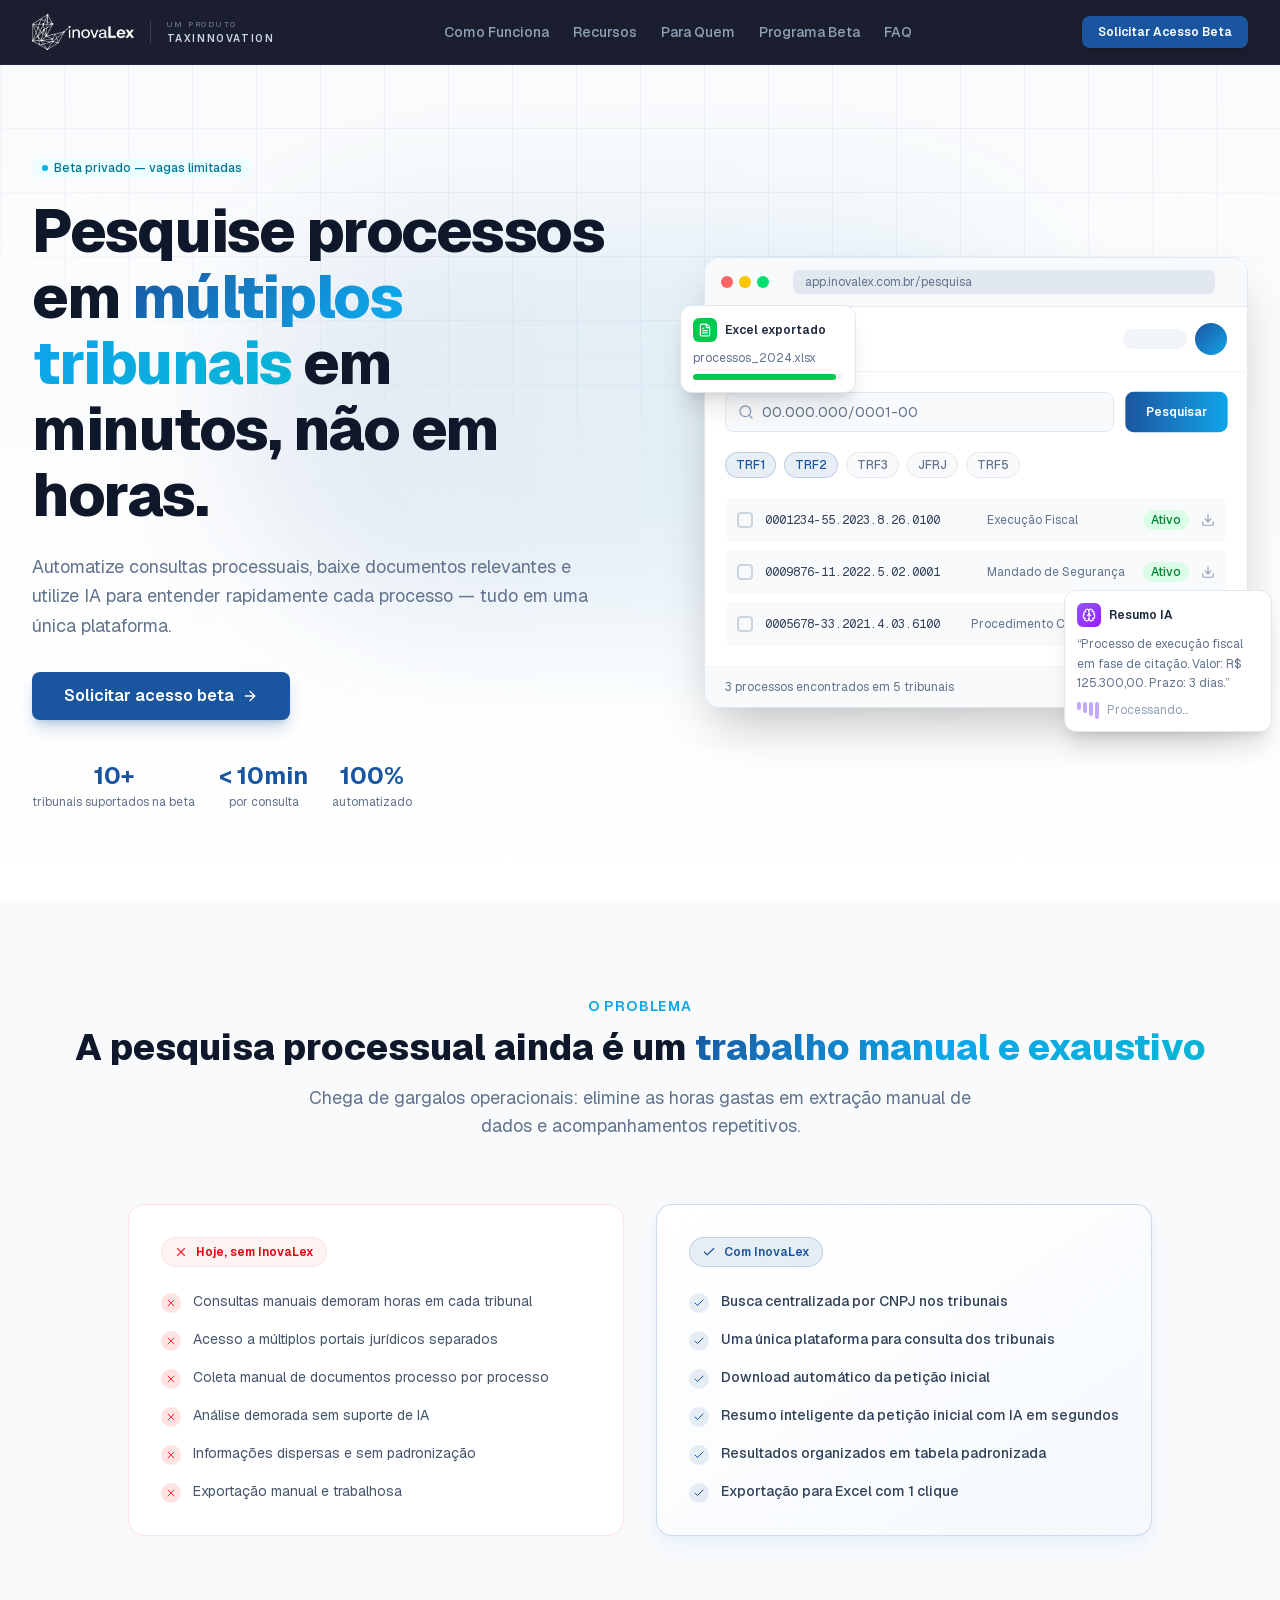
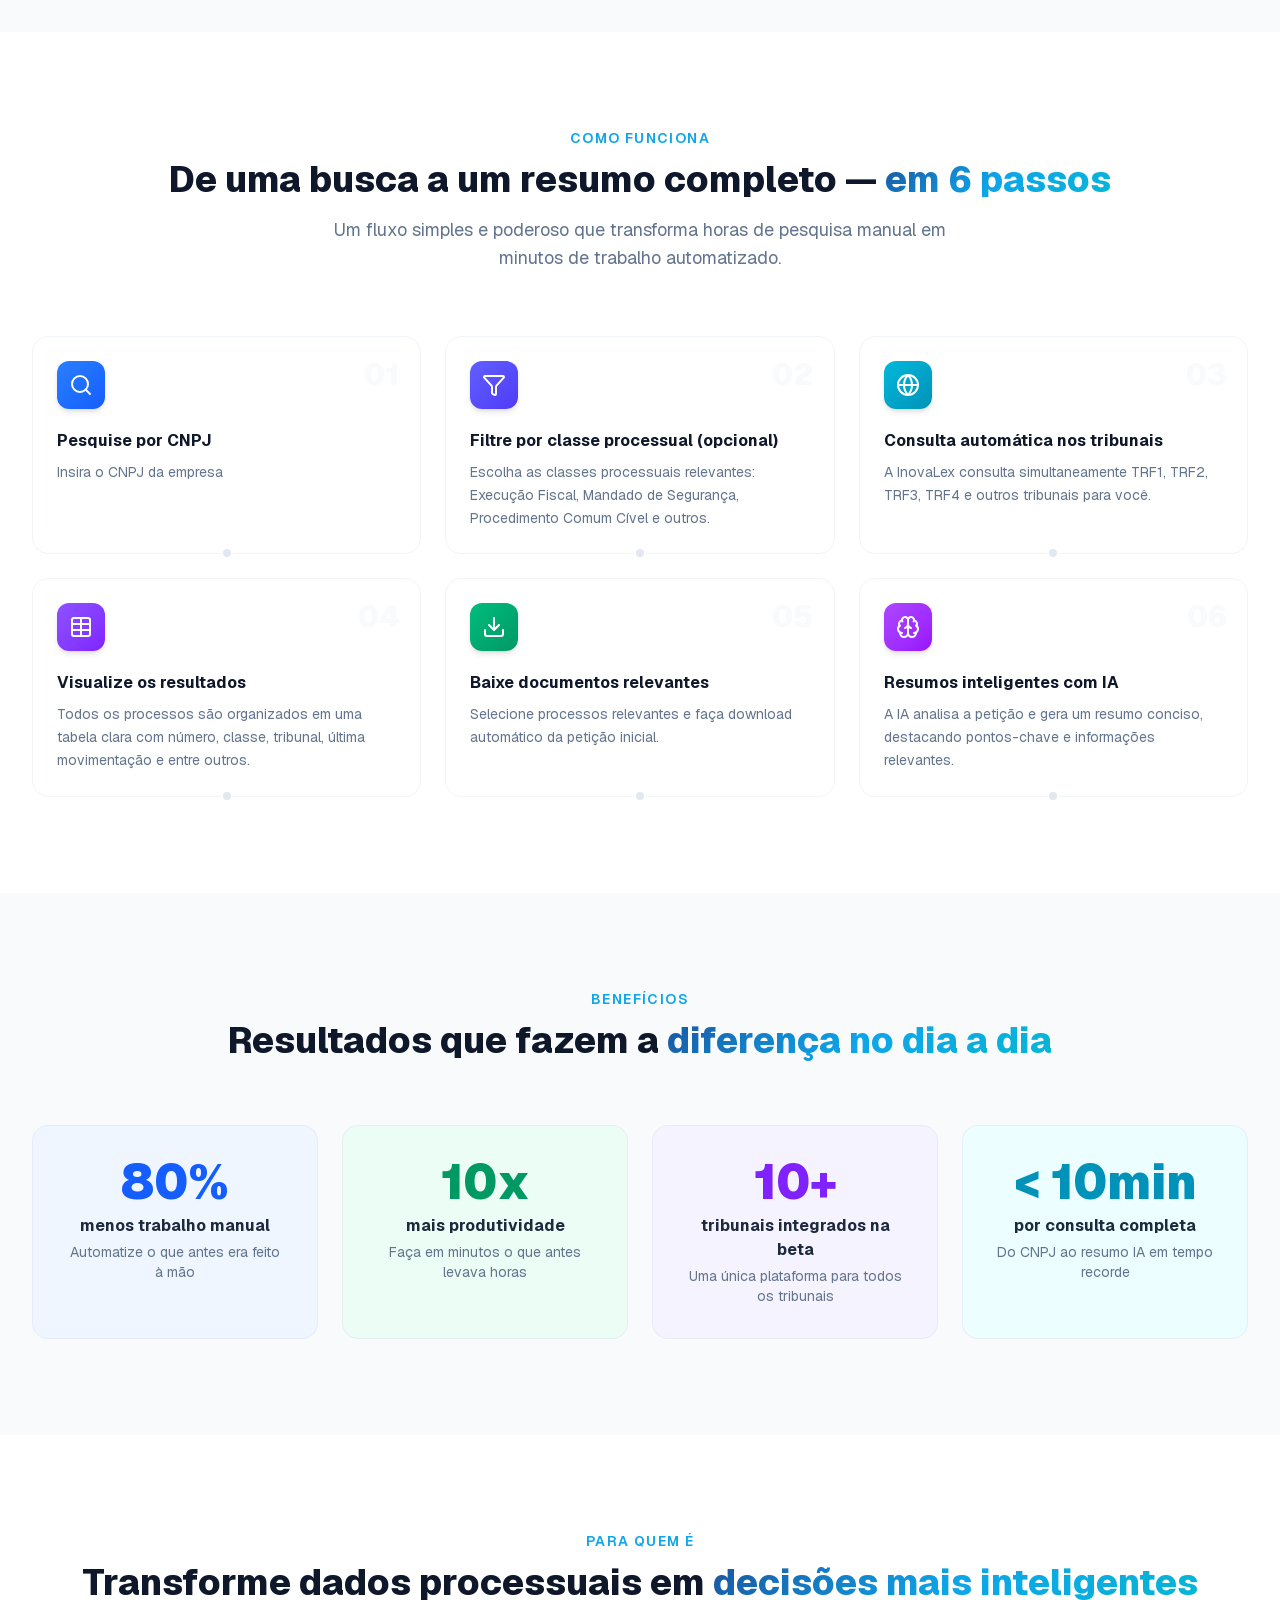
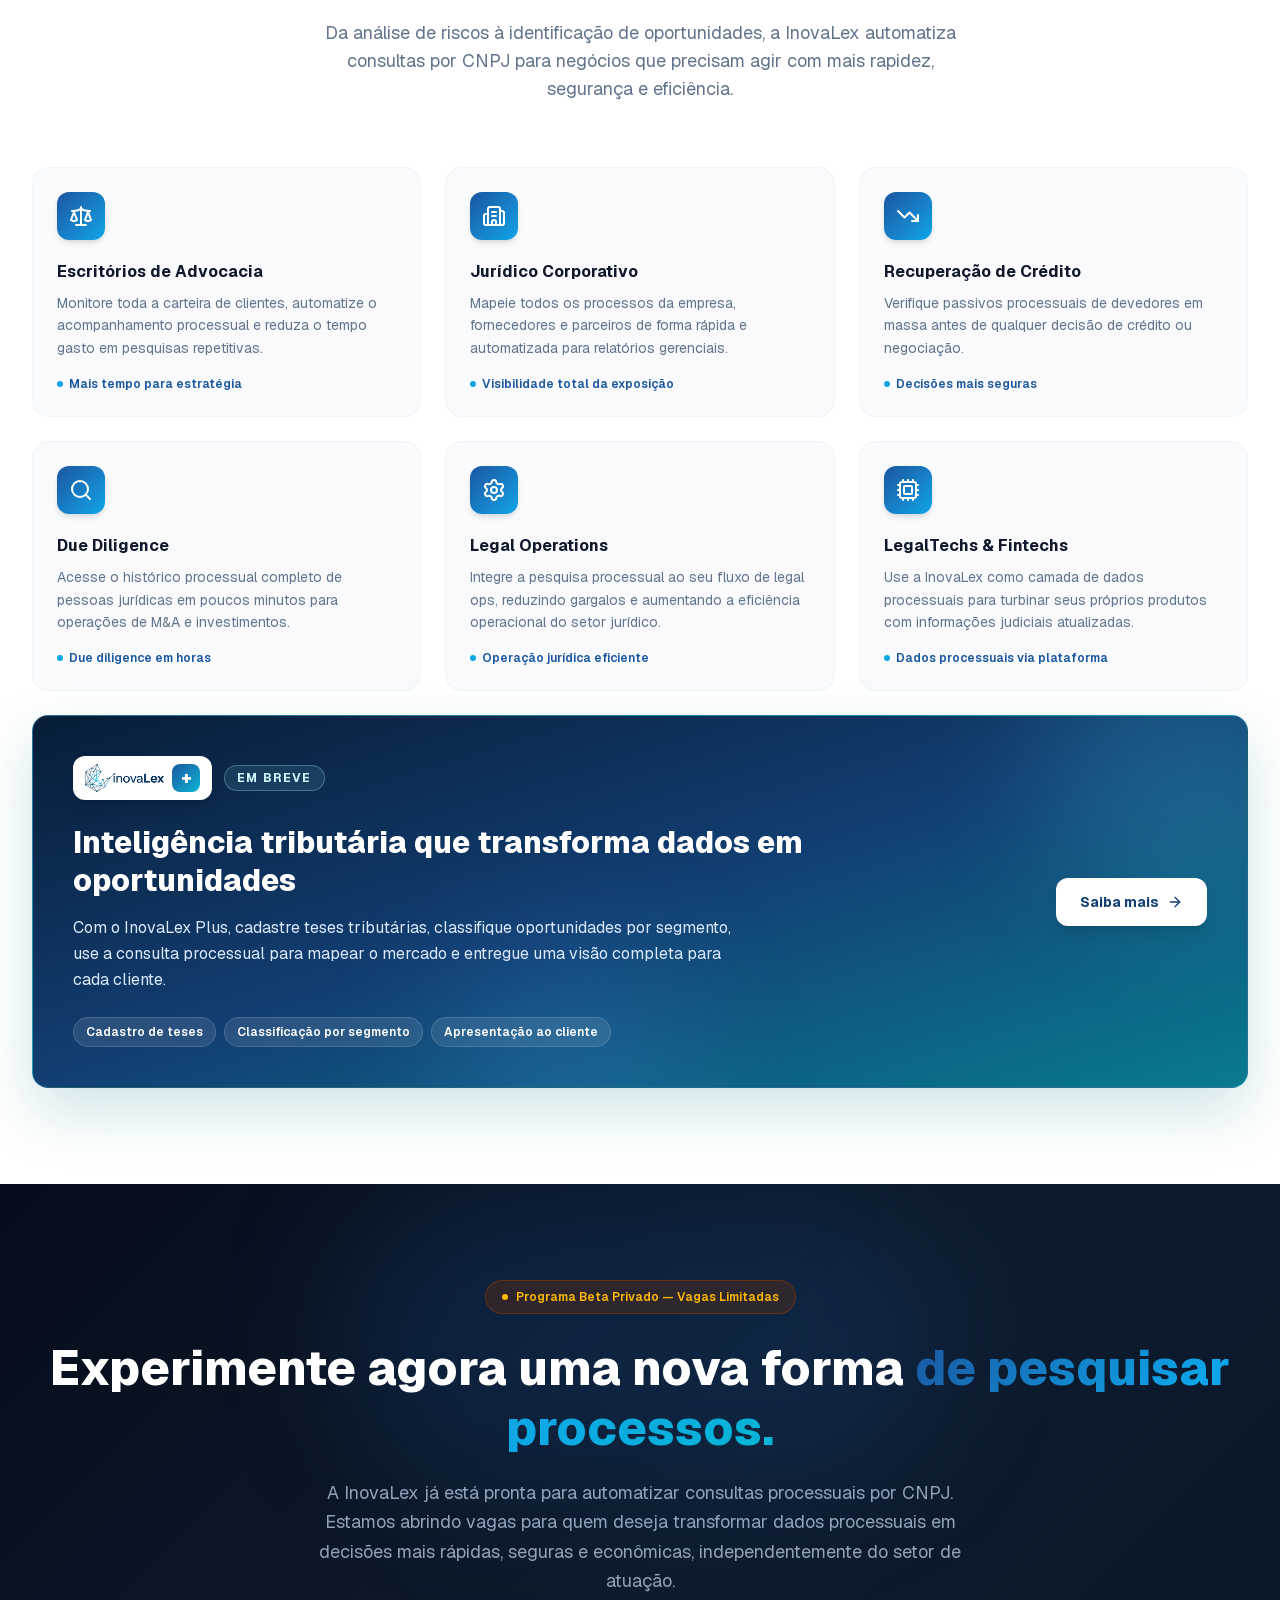
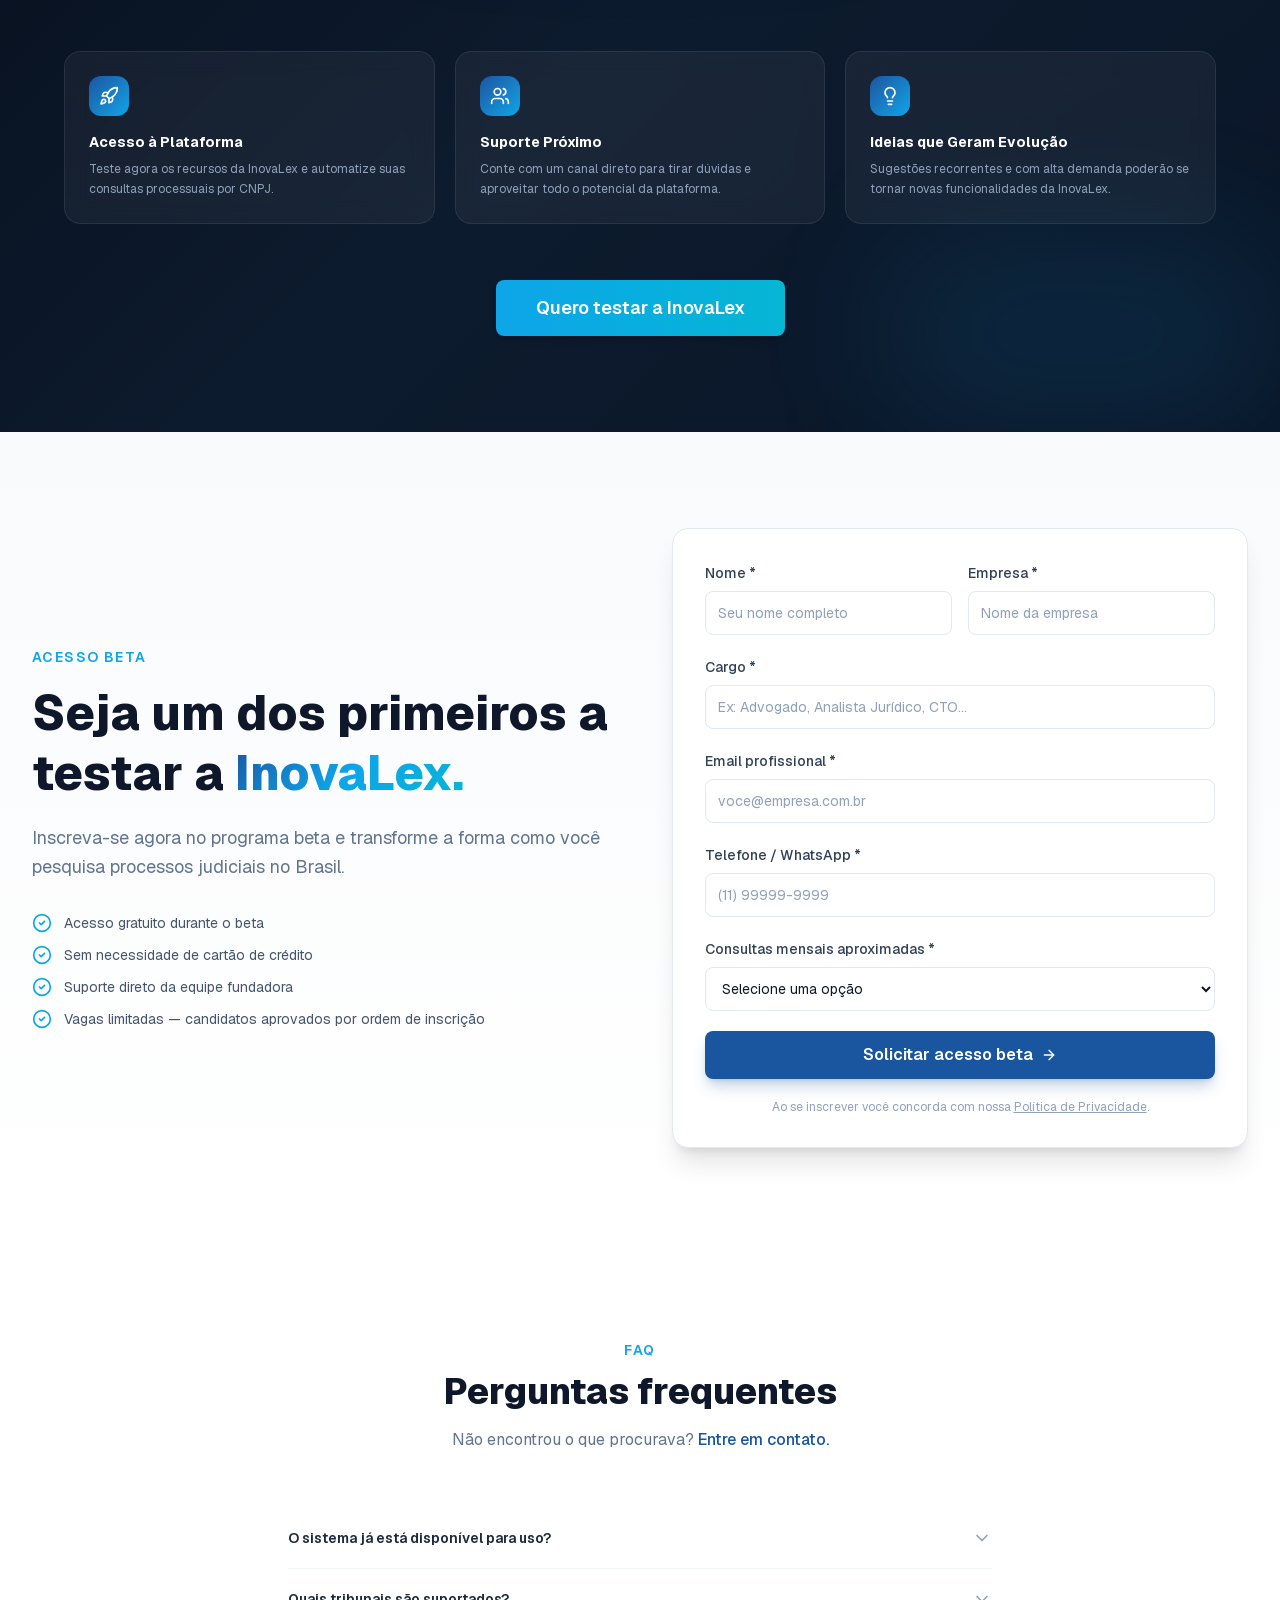
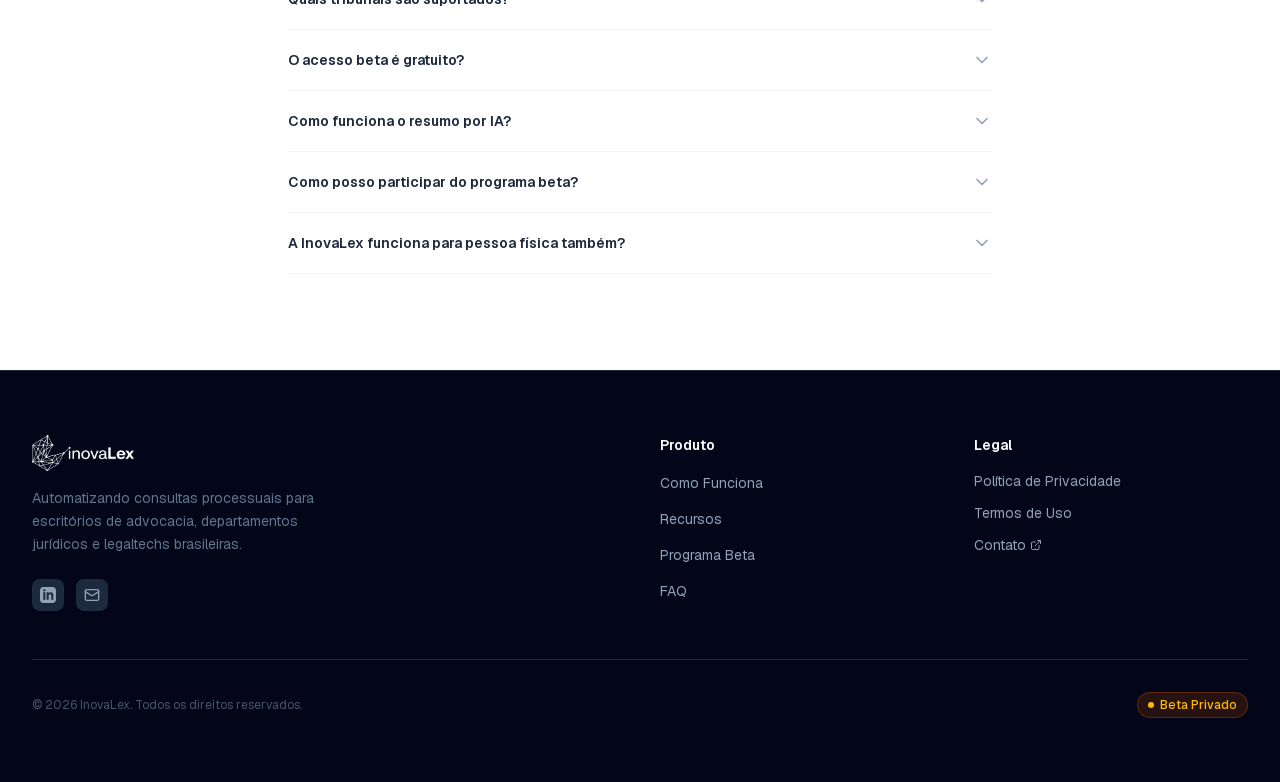
==== commit 179aca84: "pixel meta" ====
--- a/index.html
+++ b/index.html
@@ -1 +1,1385 @@
-<!DOCTYPE html><html lang="pt-BR" class="geist_a71539c9-module__T19VSG__variable geist_mono_8d43a2aa-module__8Li5zG__variable h-full antialiased"><head><meta charSet="utf-8"/><meta name="viewport" content="width=device-width, initial-scale=1"/><link rel="preload" href="/_next/static/media/797e433ab948586e-s.p.0r6juujl39pe6.woff2" as="font" crossorigin="" type="font/woff2"/><link rel="preload" href="/_next/static/media/caa3a2e1cccd8315-s.p.0wgildi0cnwt9.woff2" as="font" crossorigin="" type="font/woff2"/><link rel="preload" as="image" href="/logo_inovalex.png"/><link rel="stylesheet" href="/_next/static/chunks/282paj2le1zyh.css" data-precedence="next"/><link rel="preload" as="script" fetchPriority="low" href="/_next/static/chunks/0dhbjz-xsmu83.js"/><script src="/_next/static/chunks/15orcrkp-_9ct.js" async=""></script><script src="/_next/static/chunks/2cya-h6pss2j9.js" async=""></script><script src="/_next/static/chunks/082obv3v03b-9.js" async=""></script><script src="/_next/static/chunks/turbopack-0xgbvc99k_5u6.js" async=""></script><script src="/_next/static/chunks/05-c3ty_6dwfk.js" async=""></script><script src="/_next/static/chunks/14mrh2-p_w84d.js" async=""></script><script src="/_next/static/chunks/2vhyqcxhbwzd-.js" async=""></script><script src="/_next/static/chunks/3pjz6f5rvp9fk.js" async=""></script><meta name="next-size-adjust" content=""/><title>InovaLex — Pesquisa Processual Automatizada com IA</title><meta name="description" content="Automatize consultas processuais em múltiplos tribunais brasileiros. Pesquise por CNPJ, baixe documentos e obtenha resumos inteligentes com IA."/><meta name="keywords" content="pesquisa processual,automação jurídica,legaltech,tribunais brasileiros,CNPJ,inteligência artificial jurídica"/><meta property="og:title" content="InovaLex — Pesquisa Processual Automatizada com IA"/><meta property="og:description" content="Pesquise processos em múltiplos tribunais em minutos. Automatize, baixe documentos e use IA para entender cada processo."/><meta property="og:site_name" content="InovaLex"/><meta property="og:locale" content="pt_BR"/><meta property="og:type" content="website"/><meta name="twitter:card" content="summary"/><meta name="twitter:title" content="InovaLex — Pesquisa Processual Automatizada com IA"/><meta name="twitter:description" content="Pesquise processos em múltiplos tribunais em minutos. Automatize, baixe documentos e use IA para entender cada processo."/><link rel="icon" href="/favicon.ico?favicon.2vob68tjqpejf.ico" sizes="256x256" type="image/x-icon"/><script src="/_next/static/chunks/0cz1d0mv5g_q7.js" noModule=""></script></head><body class="min-h-full flex flex-col"><div hidden=""><!--$--><!--/$--></div><main class="flex flex-col min-h-screen"><header class="fixed top-0 left-0 right-0 z-50 border-b border-slate-800 bg-slate-950/90 backdrop-blur-md transition-all duration-300 dark:bg-transparent" style="opacity:0;transform:translateY(-80px)"><div class="max-w-7xl mx-auto px-4 sm:px-6 lg:px-8"><div class="flex items-center justify-between h-16"><a href="#" class="flex items-center" aria-label="InovaLex — um produto TaxInnovation"><img alt="InovaLex" width="140" height="40" decoding="async" data-nimg="1" class="h-9 w-auto object-contain brightness-0 invert" style="color:transparent" src="/logo_inovalex.png"/><span class="ml-4 hidden flex-col border-l border-white/15 pl-4 leading-none sm:flex"><span class="text-[8px] font-medium uppercase tracking-[0.22em] text-slate-500">Um produto</span><span class="mt-1.5 text-[10px] font-semibold tracking-[0.16em] text-slate-300">TAXINNOVATION</span></span></a><nav class="hidden md:flex items-center gap-6"><a href="#como-funciona" class="text-sm font-medium text-slate-400 transition-colors hover:text-white">Como Funciona</a><a href="#recursos" class="text-sm font-medium text-slate-400 transition-colors hover:text-white">Recursos</a><a href="#publico" class="text-sm font-medium text-slate-400 transition-colors hover:text-white">Para Quem</a><a href="#beta" class="text-sm font-medium text-slate-400 transition-colors hover:text-white">Programa Beta</a><a href="#faq" class="text-sm font-medium text-slate-400 transition-colors hover:text-white">FAQ</a></nav><div class="hidden md:flex items-center gap-3"><a href="#beta" class="inline-flex items-center justify-center gap-2 whitespace-nowrap rounded-lg font-semibold transition-all duration-200 focus-visible:outline-none focus-visible:ring-2 focus-visible:ring-offset-2 disabled:pointer-events-none disabled:opacity-50 bg-[#1a56a0] text-white hover:bg-[#154780] shadow-md hover:shadow-lg h-8 px-4 text-xs">Solicitar Acesso Beta</a></div><button class="p-2 text-slate-400 hover:bg-slate-800 hover:text-white md:hidden rounded-lg" aria-label="Toggle menu"><svg xmlns="http://www.w3.org/2000/svg" width="24" height="24" viewBox="0 0 24 24" fill="none" stroke="currentColor" stroke-width="2" stroke-linecap="round" stroke-linejoin="round" class="lucide lucide-menu w-5 h-5" aria-hidden="true"><path d="M4 5h16"></path><path d="M4 12h16"></path><path d="M4 19h16"></path></svg></button></div></div></header><section class="relative min-h-screen flex items-center pt-16 overflow-hidden bg-gradient-to-b from-slate-50 to-white dark:from-slate-950 dark:to-slate-900"><div class="absolute inset-0 bg-[linear-gradient(to_right,#e2e8f0_1px,transparent_1px),linear-gradient(to_bottom,#e2e8f0_1px,transparent_1px)] bg-[size:4rem_4rem] [mask-image:radial-gradient(ellipse_80%_60%_at_50%_0%,black_40%,transparent_100%)] dark:[background-image:linear-gradient(to_right,#1e293b_1px,transparent_1px),linear-gradient(to_bottom,#1e293b_1px,transparent_1px)] opacity-60"></div><div class="absolute top-1/4 left-1/2 -translate-x-1/2 w-[800px] h-[400px] bg-gradient-to-r from-[#1a56a0]/10 to-[#0ea5e9]/10 rounded-full blur-3xl"></div><div class="relative max-w-7xl mx-auto px-4 sm:px-6 lg:px-8 w-full py-20"><div class="grid grid-cols-1 lg:grid-cols-2 gap-16 items-center"><div><div style="opacity:0;transform:translateY(20px)"><div class="inline-flex items-center rounded-full px-2.5 py-0.5 font-medium transition-colors bg-cyan-50 text-cyan-700 dark:bg-cyan-900/30 dark:text-cyan-400 mb-5 text-xs gap-1.5"><span class="w-1.5 h-1.5 rounded-full bg-cyan-500 animate-pulse"></span>Beta privado — vagas limitadas</div></div><h1 class="text-4xl sm:text-5xl lg:text-6xl font-extrabold leading-[1.1] tracking-tight text-slate-900 dark:text-white" style="opacity:0;transform:translateY(25px)">Pesquise processos em<!-- --> <span class="gradient-text">múltiplos tribunais</span> <!-- -->em minutos, não em horas.</h1><p class="mt-6 text-lg text-slate-500 dark:text-slate-400 leading-relaxed max-w-xl" style="opacity:0;transform:translateY(20px)">Automatize consultas processuais, baixe documentos relevantes e utilize IA para entender rapidamente cada processo — tudo em uma única plataforma.</p><div class="flex flex-wrap gap-4 mt-8" style="opacity:0;transform:translateY(20px)"><a href="#beta" class="inline-flex items-center justify-center whitespace-nowrap rounded-lg font-semibold transition-all duration-200 focus-visible:outline-none focus-visible:ring-2 focus-visible:ring-offset-2 disabled:pointer-events-none disabled:opacity-50 bg-[#1a56a0] text-white hover:bg-[#154780] hover:shadow-lg h-12 px-8 text-base gap-2 shadow-lg shadow-[#1a56a0]/25">Solicitar acesso beta<svg xmlns="http://www.w3.org/2000/svg" width="24" height="24" viewBox="0 0 24 24" fill="none" stroke="currentColor" stroke-width="2" stroke-linecap="round" stroke-linejoin="round" class="lucide lucide-arrow-right w-4 h-4" aria-hidden="true"><path d="M5 12h14"></path><path d="m12 5 7 7-7 7"></path></svg></a></div><div class="flex flex-wrap items-center gap-6 mt-10" style="opacity:0"><div class="text-center"><div class="text-2xl font-bold text-[#1a56a0] dark:text-[#0ea5e9]">10+</div><div class="text-xs text-slate-500 dark:text-slate-400 mt-0.5">tribunais suportados na beta</div></div><div class="text-center"><div class="text-2xl font-bold text-[#1a56a0] dark:text-[#0ea5e9]">&lt; 10min</div><div class="text-xs text-slate-500 dark:text-slate-400 mt-0.5">por consulta</div></div><div class="text-center"><div class="text-2xl font-bold text-[#1a56a0] dark:text-[#0ea5e9]">100%</div><div class="text-xs text-slate-500 dark:text-slate-400 mt-0.5">automatizado</div></div></div></div><div class="lg:pl-8"><div class="relative w-full max-w-2xl mx-auto"><div class="relative rounded-2xl border border-slate-200 bg-white shadow-2xl overflow-hidden dark:border-slate-700 dark:bg-slate-900" style="opacity:0;transform:translateY(20px)"><div class="flex items-center gap-2 px-4 py-3 bg-slate-50 border-b border-slate-200 dark:bg-slate-800 dark:border-slate-700"><div class="flex gap-1.5"><div class="w-3 h-3 rounded-full bg-red-400"></div><div class="w-3 h-3 rounded-full bg-yellow-400"></div><div class="w-3 h-3 rounded-full bg-green-400"></div></div><div class="flex-1 mx-4 h-6 rounded-md bg-slate-200 dark:bg-slate-700 flex items-center px-3"><span class="text-xs text-slate-500 dark:text-slate-400">app.inovalex.com.br/pesquisa</span></div></div><div class="px-5 py-4 border-b border-slate-100 dark:border-slate-800 flex items-center justify-between"><div class="flex items-center gap-2"><div class="w-6 h-6 bg-gradient-to-br from-[#1a56a0] to-[#0ea5e9] rounded-md"></div><span class="text-sm font-semibold text-slate-800 dark:text-white">InovaLex</span></div><div class="flex items-center gap-2"><div class="w-16 h-5 rounded-full bg-slate-100 dark:bg-slate-800"></div><div class="w-8 h-8 rounded-full bg-gradient-to-br from-[#1a56a0] to-[#0ea5e9]"></div></div></div><div class="px-5 py-5"><div class="flex gap-3 mb-5"><div class="flex-1 h-10 rounded-lg border border-slate-200 dark:border-slate-700 bg-slate-50 dark:bg-slate-800 flex items-center px-3 gap-2"><svg xmlns="http://www.w3.org/2000/svg" width="24" height="24" viewBox="0 0 24 24" fill="none" stroke="currentColor" stroke-width="2" stroke-linecap="round" stroke-linejoin="round" class="lucide lucide-search w-4 h-4 text-slate-400" aria-hidden="true"><path d="m21 21-4.34-4.34"></path><circle cx="11" cy="11" r="8"></circle></svg><span class="text-sm text-slate-500">00.000.000/0001-00</span></div><div class="h-10 px-5 rounded-lg bg-gradient-to-r from-[#1a56a0] to-[#0ea5e9] flex items-center"><span class="text-xs text-white font-semibold">Pesquisar</span></div></div><div class="flex gap-2 mb-5 overflow-hidden"><div class="px-2.5 py-1 rounded-full text-xs font-medium border bg-[#1a56a0]/10 text-[#1a56a0] border-[#1a56a0]/20 dark:text-blue-300" style="opacity:0;transform:translateX(-10px)">TRF1</div><div class="px-2.5 py-1 rounded-full text-xs font-medium border bg-[#1a56a0]/10 text-[#1a56a0] border-[#1a56a0]/20 dark:text-blue-300" style="opacity:0;transform:translateX(-10px)">TRF2</div><div class="px-2.5 py-1 rounded-full text-xs font-medium border bg-slate-50 text-slate-500 border-slate-200 dark:bg-slate-800 dark:border-slate-700" style="opacity:0;transform:translateX(-10px)">TRF3</div><div class="px-2.5 py-1 rounded-full text-xs font-medium border bg-slate-50 text-slate-500 border-slate-200 dark:bg-slate-800 dark:border-slate-700" style="opacity:0;transform:translateX(-10px)">JFRJ</div><div class="px-2.5 py-1 rounded-full text-xs font-medium border bg-slate-50 text-slate-500 border-slate-200 dark:bg-slate-800 dark:border-slate-700" style="opacity:0;transform:translateX(-10px)">TRF5</div></div><div class="space-y-2"><div class="flex items-center gap-3 p-3 rounded-lg bg-slate-50 dark:bg-slate-800/50 hover:bg-blue-50 dark:hover:bg-slate-800 transition-colors cursor-pointer" style="opacity:0;transform:translateX(-15px)"><div class="w-4 h-4 rounded border-2 border-slate-300 dark:border-slate-600 flex-shrink-0"></div><span class="text-xs font-mono text-slate-700 dark:text-slate-300 flex-1 truncate">0001234-55.2023.8.26.0100</span><span class="text-xs text-slate-500 hidden sm:block w-36 truncate">Execução Fiscal</span><span class="text-xs px-2 py-0.5 rounded-full font-medium bg-green-100 text-green-700 dark:bg-green-900/30 dark:text-green-400">Ativo</span><svg xmlns="http://www.w3.org/2000/svg" width="24" height="24" viewBox="0 0 24 24" fill="none" stroke="currentColor" stroke-width="2" stroke-linecap="round" stroke-linejoin="round" class="lucide lucide-download w-3.5 h-3.5 text-slate-400 flex-shrink-0" aria-hidden="true"><path d="M12 15V3"></path><path d="M21 15v4a2 2 0 0 1-2 2H5a2 2 0 0 1-2-2v-4"></path><path d="m7 10 5 5 5-5"></path></svg></div><div class="flex items-center gap-3 p-3 rounded-lg bg-slate-50 dark:bg-slate-800/50 hover:bg-blue-50 dark:hover:bg-slate-800 transition-colors cursor-pointer" style="opacity:0;transform:translateX(-15px)"><div class="w-4 h-4 rounded border-2 border-slate-300 dark:border-slate-600 flex-shrink-0"></div><span class="text-xs font-mono text-slate-700 dark:text-slate-300 flex-1 truncate">0009876-11.2022.5.02.0001</span><span class="text-xs text-slate-500 hidden sm:block w-36 truncate">Mandado de Segurança</span><span class="text-xs px-2 py-0.5 rounded-full font-medium bg-green-100 text-green-700 dark:bg-green-900/30 dark:text-green-400">Ativo</span><svg xmlns="http://www.w3.org/2000/svg" width="24" height="24" viewBox="0 0 24 24" fill="none" stroke="currentColor" stroke-width="2" stroke-linecap="round" stroke-linejoin="round" class="lucide lucide-download w-3.5 h-3.5 text-slate-400 flex-shrink-0" aria-hidden="true"><path d="M12 15V3"></path><path d="M21 15v4a2 2 0 0 1-2 2H5a2 2 0 0 1-2-2v-4"></path><path d="m7 10 5 5 5-5"></path></svg></div><div class="flex items-center gap-3 p-3 rounded-lg bg-slate-50 dark:bg-slate-800/50 hover:bg-blue-50 dark:hover:bg-slate-800 transition-colors cursor-pointer" style="opacity:0;transform:translateX(-15px)"><div class="w-4 h-4 rounded border-2 border-slate-300 dark:border-slate-600 flex-shrink-0"></div><span class="text-xs font-mono text-slate-700 dark:text-slate-300 flex-1 truncate">0005678-33.2021.4.03.6100</span><span class="text-xs text-slate-500 hidden sm:block w-36 truncate">Procedimento Comum Cível</span><span class="text-xs px-2 py-0.5 rounded-full font-medium bg-slate-100 text-slate-500 dark:bg-slate-700">Baixado</span><svg xmlns="http://www.w3.org/2000/svg" width="24" height="24" viewBox="0 0 24 24" fill="none" stroke="currentColor" stroke-width="2" stroke-linecap="round" stroke-linejoin="round" class="lucide lucide-download w-3.5 h-3.5 text-slate-400 flex-shrink-0" aria-hidden="true"><path d="M12 15V3"></path><path d="M21 15v4a2 2 0 0 1-2 2H5a2 2 0 0 1-2-2v-4"></path><path d="m7 10 5 5 5-5"></path></svg></div></div></div><div class="px-5 py-3 bg-slate-50 dark:bg-slate-800/50 border-t border-slate-100 dark:border-slate-700 flex items-center justify-between"><span class="text-xs text-slate-500">3 processos encontrados em 5 tribunais</span><div class="flex items-center gap-1.5"><svg xmlns="http://www.w3.org/2000/svg" width="24" height="24" viewBox="0 0 24 24" fill="none" stroke="currentColor" stroke-width="2" stroke-linecap="round" stroke-linejoin="round" class="lucide lucide-brain w-3.5 h-3.5 text-[#0ea5e9]" aria-hidden="true"><path d="M12 18V5"></path><path d="M15 13a4.17 4.17 0 0 1-3-4 4.17 4.17 0 0 1-3 4"></path><path d="M17.598 6.5A3 3 0 1 0 12 5a3 3 0 1 0-5.598 1.5"></path><path d="M17.997 5.125a4 4 0 0 1 2.526 5.77"></path><path d="M18 18a4 4 0 0 0 2-7.464"></path><path d="M19.967 17.483A4 4 0 1 1 12 18a4 4 0 1 1-7.967-.517"></path><path d="M6 18a4 4 0 0 1-2-7.464"></path><path d="M6.003 5.125a4 4 0 0 0-2.526 5.77"></path></svg><span class="text-xs text-[#0ea5e9] font-medium">Resumir com IA</span></div></div></div><div class="absolute -right-6 -bottom-6 w-52 rounded-xl border border-slate-200 bg-white shadow-xl p-3 dark:border-slate-700 dark:bg-slate-900 hidden lg:block" style="opacity:0;transform:translateX(30px) translateY(10px)"><div class="flex items-center gap-2 mb-2"><div class="w-6 h-6 rounded-md bg-gradient-to-br from-violet-500 to-purple-600 flex items-center justify-center"><svg xmlns="http://www.w3.org/2000/svg" width="24" height="24" viewBox="0 0 24 24" fill="none" stroke="currentColor" stroke-width="2" stroke-linecap="round" stroke-linejoin="round" class="lucide lucide-brain w-3.5 h-3.5 text-white" aria-hidden="true"><path d="M12 18V5"></path><path d="M15 13a4.17 4.17 0 0 1-3-4 4.17 4.17 0 0 1-3 4"></path><path d="M17.598 6.5A3 3 0 1 0 12 5a3 3 0 1 0-5.598 1.5"></path><path d="M17.997 5.125a4 4 0 0 1 2.526 5.77"></path><path d="M18 18a4 4 0 0 0 2-7.464"></path><path d="M19.967 17.483A4 4 0 1 1 12 18a4 4 0 1 1-7.967-.517"></path><path d="M6 18a4 4 0 0 1-2-7.464"></path><path d="M6.003 5.125a4 4 0 0 0-2.526 5.77"></path></svg></div><span class="text-xs font-semibold text-slate-800 dark:text-white">Resumo IA</span></div><p class="text-xs text-slate-500 dark:text-slate-400 leading-relaxed">“Processo de execução fiscal em fase de citação. Valor: R$ 125.300,00. Prazo: 3 dias.”</p><div class="flex items-center gap-1 mt-2"><div class="flex gap-0.5"><div class="w-1 h-3 bg-violet-400 rounded-full opacity-70" style="height:8px"></div><div class="w-1 h-3 bg-violet-400 rounded-full opacity-70" style="height:11px"></div><div class="w-1 h-3 bg-violet-400 rounded-full opacity-70" style="height:14px"></div><div class="w-1 h-3 bg-violet-400 rounded-full opacity-70" style="height:17px"></div></div><span class="text-xs text-slate-400 ml-1">Processando...</span></div></div><div class="absolute -left-6 top-12 w-44 rounded-xl border border-slate-200 bg-white shadow-xl p-3 dark:border-slate-700 dark:bg-slate-900 hidden lg:block" style="opacity:0;transform:translateX(-30px) translateY(-10px)"><div class="flex items-center gap-2 mb-2"><div class="w-6 h-6 rounded-md bg-green-500 flex items-center justify-center"><svg xmlns="http://www.w3.org/2000/svg" width="24" height="24" viewBox="0 0 24 24" fill="none" stroke="currentColor" stroke-width="2" stroke-linecap="round" stroke-linejoin="round" class="lucide lucide-file-text w-3.5 h-3.5 text-white" aria-hidden="true"><path d="M6 22a2 2 0 0 1-2-2V4a2 2 0 0 1 2-2h8a2.4 2.4 0 0 1 1.704.706l3.588 3.588A2.4 2.4 0 0 1 20 8v12a2 2 0 0 1-2 2z"></path><path d="M14 2v5a1 1 0 0 0 1 1h5"></path><path d="M10 9H8"></path><path d="M16 13H8"></path><path d="M16 17H8"></path></svg></div><span class="text-xs font-semibold text-slate-800 dark:text-white">Excel exportado</span></div><div class="text-xs text-slate-500 dark:text-slate-400">processos_2024.xlsx</div><div class="mt-2 h-1.5 rounded-full bg-slate-100 dark:bg-slate-700"><div class="h-1.5 rounded-full bg-green-500" style="width:0%"></div></div></div></div></div></div></div></section><section class="py-24 bg-slate-50 dark:bg-slate-950" id="problema"><div class="max-w-7xl mx-auto px-4 sm:px-6 lg:px-8"><div class="text-center mb-16" style="opacity:0;transform:translateY(30px)"><p class="text-sm font-semibold uppercase tracking-widest text-[#0ea5e9] mb-3">O problema</p><h2 class="text-3xl sm:text-4xl font-extrabold text-slate-900 dark:text-white">A pesquisa processual ainda é um<!-- --> <span class="gradient-text">trabalho manual e exaustivo</span></h2><p class="mt-4 text-lg text-slate-500 dark:text-slate-400 max-w-2xl mx-auto">Chega de gargalos operacionais: elimine as horas gastas em extração manual de dados e acompanhamentos repetitivos.</p></div><div class="grid grid-cols-1 md:grid-cols-2 gap-8 max-w-5xl mx-auto"><div class="rounded-2xl border border-red-100 dark:border-red-900/30 bg-white dark:bg-slate-900 p-8"><div class="inline-flex items-center gap-2 px-3 py-1.5 rounded-full bg-red-50 dark:bg-red-900/20 border border-red-100 dark:border-red-900/30 mb-6"><svg xmlns="http://www.w3.org/2000/svg" width="24" height="24" viewBox="0 0 24 24" fill="none" stroke="currentColor" stroke-width="2" stroke-linecap="round" stroke-linejoin="round" class="lucide lucide-x w-3.5 h-3.5 text-red-500" aria-hidden="true"><path d="M18 6 6 18"></path><path d="m6 6 12 12"></path></svg><span class="text-xs font-semibold text-red-600 dark:text-red-400">Hoje, sem InovaLex</span></div><div class="space-y-4"><div class="" style="opacity:0;transform:translateY(20px)"><div class="flex items-start gap-3"><div class="w-5 h-5 rounded-full bg-red-100 dark:bg-red-900/30 flex items-center justify-center flex-shrink-0 mt-0.5"><svg xmlns="http://www.w3.org/2000/svg" width="24" height="24" viewBox="0 0 24 24" fill="none" stroke="currentColor" stroke-width="2" stroke-linecap="round" stroke-linejoin="round" class="lucide lucide-x w-3 h-3 text-red-500" aria-hidden="true"><path d="M18 6 6 18"></path><path d="m6 6 12 12"></path></svg></div><span class="text-sm text-slate-600 dark:text-slate-400">Consultas manuais demoram horas em cada tribunal</span></div></div><div class="" style="opacity:0;transform:translateY(20px)"><div class="flex items-start gap-3"><div class="w-5 h-5 rounded-full bg-red-100 dark:bg-red-900/30 flex items-center justify-center flex-shrink-0 mt-0.5"><svg xmlns="http://www.w3.org/2000/svg" width="24" height="24" viewBox="0 0 24 24" fill="none" stroke="currentColor" stroke-width="2" stroke-linecap="round" stroke-linejoin="round" class="lucide lucide-x w-3 h-3 text-red-500" aria-hidden="true"><path d="M18 6 6 18"></path><path d="m6 6 12 12"></path></svg></div><span class="text-sm text-slate-600 dark:text-slate-400">Acesso a múltiplos portais jurídicos separados</span></div></div><div class="" style="opacity:0;transform:translateY(20px)"><div class="flex items-start gap-3"><div class="w-5 h-5 rounded-full bg-red-100 dark:bg-red-900/30 flex items-center justify-center flex-shrink-0 mt-0.5"><svg xmlns="http://www.w3.org/2000/svg" width="24" height="24" viewBox="0 0 24 24" fill="none" stroke="currentColor" stroke-width="2" stroke-linecap="round" stroke-linejoin="round" class="lucide lucide-x w-3 h-3 text-red-500" aria-hidden="true"><path d="M18 6 6 18"></path><path d="m6 6 12 12"></path></svg></div><span class="text-sm text-slate-600 dark:text-slate-400">Coleta manual de documentos processo por processo</span></div></div><div class="" style="opacity:0;transform:translateY(20px)"><div class="flex items-start gap-3"><div class="w-5 h-5 rounded-full bg-red-100 dark:bg-red-900/30 flex items-center justify-center flex-shrink-0 mt-0.5"><svg xmlns="http://www.w3.org/2000/svg" width="24" height="24" viewBox="0 0 24 24" fill="none" stroke="currentColor" stroke-width="2" stroke-linecap="round" stroke-linejoin="round" class="lucide lucide-x w-3 h-3 text-red-500" aria-hidden="true"><path d="M18 6 6 18"></path><path d="m6 6 12 12"></path></svg></div><span class="text-sm text-slate-600 dark:text-slate-400">Análise demorada sem suporte de IA</span></div></div><div class="" style="opacity:0;transform:translateY(20px)"><div class="flex items-start gap-3"><div class="w-5 h-5 rounded-full bg-red-100 dark:bg-red-900/30 flex items-center justify-center flex-shrink-0 mt-0.5"><svg xmlns="http://www.w3.org/2000/svg" width="24" height="24" viewBox="0 0 24 24" fill="none" stroke="currentColor" stroke-width="2" stroke-linecap="round" stroke-linejoin="round" class="lucide lucide-x w-3 h-3 text-red-500" aria-hidden="true"><path d="M18 6 6 18"></path><path d="m6 6 12 12"></path></svg></div><span class="text-sm text-slate-600 dark:text-slate-400">Informações dispersas e sem padronização</span></div></div><div class="" style="opacity:0;transform:translateY(20px)"><div class="flex items-start gap-3"><div class="w-5 h-5 rounded-full bg-red-100 dark:bg-red-900/30 flex items-center justify-center flex-shrink-0 mt-0.5"><svg xmlns="http://www.w3.org/2000/svg" width="24" height="24" viewBox="0 0 24 24" fill="none" stroke="currentColor" stroke-width="2" stroke-linecap="round" stroke-linejoin="round" class="lucide lucide-x w-3 h-3 text-red-500" aria-hidden="true"><path d="M18 6 6 18"></path><path d="m6 6 12 12"></path></svg></div><span class="text-sm text-slate-600 dark:text-slate-400">Exportação manual e trabalhosa</span></div></div></div></div><div class="rounded-2xl border border-[#1a56a0]/20 dark:border-[#0ea5e9]/20 bg-gradient-to-br from-white to-blue-50/30 dark:from-slate-900 dark:to-blue-950/10 p-8 shadow-lg shadow-blue-100/50 dark:shadow-none"><div class="inline-flex items-center gap-2 px-3 py-1.5 rounded-full bg-[#1a56a0]/10 dark:bg-[#0ea5e9]/10 border border-[#1a56a0]/20 dark:border-[#0ea5e9]/20 mb-6"><svg xmlns="http://www.w3.org/2000/svg" width="24" height="24" viewBox="0 0 24 24" fill="none" stroke="currentColor" stroke-width="2" stroke-linecap="round" stroke-linejoin="round" class="lucide lucide-check w-3.5 h-3.5 text-[#1a56a0] dark:text-[#0ea5e9]" aria-hidden="true"><path d="M20 6 9 17l-5-5"></path></svg><span class="text-xs font-semibold text-[#1a56a0] dark:text-[#0ea5e9]">Com InovaLex</span></div><div class="space-y-4"><div class="" style="opacity:0;transform:translateY(20px)"><div class="flex items-start gap-3"><div class="w-5 h-5 rounded-full bg-[#1a56a0]/10 dark:bg-[#0ea5e9]/10 flex items-center justify-center flex-shrink-0 mt-0.5"><svg xmlns="http://www.w3.org/2000/svg" width="24" height="24" viewBox="0 0 24 24" fill="none" stroke="currentColor" stroke-width="2" stroke-linecap="round" stroke-linejoin="round" class="lucide lucide-check w-3 h-3 text-[#1a56a0] dark:text-[#0ea5e9]" aria-hidden="true"><path d="M20 6 9 17l-5-5"></path></svg></div><span class="text-sm text-slate-700 dark:text-slate-300 font-medium">Busca centralizada por CNPJ nos tribunais</span></div></div><div class="" style="opacity:0;transform:translateY(20px)"><div class="flex items-start gap-3"><div class="w-5 h-5 rounded-full bg-[#1a56a0]/10 dark:bg-[#0ea5e9]/10 flex items-center justify-center flex-shrink-0 mt-0.5"><svg xmlns="http://www.w3.org/2000/svg" width="24" height="24" viewBox="0 0 24 24" fill="none" stroke="currentColor" stroke-width="2" stroke-linecap="round" stroke-linejoin="round" class="lucide lucide-check w-3 h-3 text-[#1a56a0] dark:text-[#0ea5e9]" aria-hidden="true"><path d="M20 6 9 17l-5-5"></path></svg></div><span class="text-sm text-slate-700 dark:text-slate-300 font-medium">Uma única plataforma para consulta dos tribunais</span></div></div><div class="" style="opacity:0;transform:translateY(20px)"><div class="flex items-start gap-3"><div class="w-5 h-5 rounded-full bg-[#1a56a0]/10 dark:bg-[#0ea5e9]/10 flex items-center justify-center flex-shrink-0 mt-0.5"><svg xmlns="http://www.w3.org/2000/svg" width="24" height="24" viewBox="0 0 24 24" fill="none" stroke="currentColor" stroke-width="2" stroke-linecap="round" stroke-linejoin="round" class="lucide lucide-check w-3 h-3 text-[#1a56a0] dark:text-[#0ea5e9]" aria-hidden="true"><path d="M20 6 9 17l-5-5"></path></svg></div><span class="text-sm text-slate-700 dark:text-slate-300 font-medium">Download automático da petição inicial</span></div></div><div class="" style="opacity:0;transform:translateY(20px)"><div class="flex items-start gap-3"><div class="w-5 h-5 rounded-full bg-[#1a56a0]/10 dark:bg-[#0ea5e9]/10 flex items-center justify-center flex-shrink-0 mt-0.5"><svg xmlns="http://www.w3.org/2000/svg" width="24" height="24" viewBox="0 0 24 24" fill="none" stroke="currentColor" stroke-width="2" stroke-linecap="round" stroke-linejoin="round" class="lucide lucide-check w-3 h-3 text-[#1a56a0] dark:text-[#0ea5e9]" aria-hidden="true"><path d="M20 6 9 17l-5-5"></path></svg></div><span class="text-sm text-slate-700 dark:text-slate-300 font-medium">Resumo inteligente da petição inicial com IA em segundos</span></div></div><div class="" style="opacity:0;transform:translateY(20px)"><div class="flex items-start gap-3"><div class="w-5 h-5 rounded-full bg-[#1a56a0]/10 dark:bg-[#0ea5e9]/10 flex items-center justify-center flex-shrink-0 mt-0.5"><svg xmlns="http://www.w3.org/2000/svg" width="24" height="24" viewBox="0 0 24 24" fill="none" stroke="currentColor" stroke-width="2" stroke-linecap="round" stroke-linejoin="round" class="lucide lucide-check w-3 h-3 text-[#1a56a0] dark:text-[#0ea5e9]" aria-hidden="true"><path d="M20 6 9 17l-5-5"></path></svg></div><span class="text-sm text-slate-700 dark:text-slate-300 font-medium">Resultados organizados em tabela padronizada</span></div></div><div class="" style="opacity:0;transform:translateY(20px)"><div class="flex items-start gap-3"><div class="w-5 h-5 rounded-full bg-[#1a56a0]/10 dark:bg-[#0ea5e9]/10 flex items-center justify-center flex-shrink-0 mt-0.5"><svg xmlns="http://www.w3.org/2000/svg" width="24" height="24" viewBox="0 0 24 24" fill="none" stroke="currentColor" stroke-width="2" stroke-linecap="round" stroke-linejoin="round" class="lucide lucide-check w-3 h-3 text-[#1a56a0] dark:text-[#0ea5e9]" aria-hidden="true"><path d="M20 6 9 17l-5-5"></path></svg></div><span class="text-sm text-slate-700 dark:text-slate-300 font-medium">Exportação para Excel com 1 clique</span></div></div></div></div></div></div></section><section class="py-24 bg-white dark:bg-slate-900" id="como-funciona"><div class="max-w-7xl mx-auto px-4 sm:px-6 lg:px-8"><div class="text-center mb-16" style="opacity:0;transform:translateY(30px)"><p class="text-sm font-semibold uppercase tracking-widest text-[#0ea5e9] mb-3">Como funciona</p><h2 class="text-3xl sm:text-4xl font-extrabold text-slate-900 dark:text-white">De uma busca a um resumo completo —<!-- --> <span class="gradient-text">em 6 passos</span></h2><p class="mt-4 text-lg text-slate-500 dark:text-slate-400 max-w-2xl mx-auto">Um fluxo simples e poderoso que transforma horas de pesquisa manual em minutos de trabalho automatizado.</p></div><div class="grid grid-cols-1 sm:grid-cols-2 lg:grid-cols-3 gap-6"><div class="" style="opacity:0;transform:translateY(20px)"><div class="relative group card-hover rounded-2xl border border-slate-100 dark:border-slate-800 bg-white dark:bg-slate-950 p-6 h-full"><div class="absolute top-5 right-5 text-3xl font-black text-slate-50 dark:text-slate-800 select-none">01</div><div class="w-12 h-12 rounded-xl bg-gradient-to-br from-blue-500 to-blue-600 flex items-center justify-center mb-5 shadow-md"><svg xmlns="http://www.w3.org/2000/svg" width="24" height="24" viewBox="0 0 24 24" fill="none" stroke="currentColor" stroke-width="2" stroke-linecap="round" stroke-linejoin="round" class="lucide lucide-search w-6 h-6 text-white" aria-hidden="true"><path d="m21 21-4.34-4.34"></path><circle cx="11" cy="11" r="8"></circle></svg></div><h3 class="text-base font-bold text-slate-900 dark:text-white mb-2">Pesquise por CNPJ</h3><p class="text-sm text-slate-500 dark:text-slate-400 leading-relaxed">Insira o CNPJ da empresa</p><div class="absolute bottom-0 left-1/2 -translate-x-1/2 translate-y-1/2 w-3 h-3 rounded-full border-2 border-white dark:border-slate-900 bg-slate-200 dark:bg-slate-700 z-10 hidden lg:block"></div></div></div><div class="" style="opacity:0;transform:translateY(20px)"><div class="relative group card-hover rounded-2xl border border-slate-100 dark:border-slate-800 bg-white dark:bg-slate-950 p-6 h-full"><div class="absolute top-5 right-5 text-3xl font-black text-slate-50 dark:text-slate-800 select-none">02</div><div class="w-12 h-12 rounded-xl bg-gradient-to-br from-indigo-500 to-indigo-600 flex items-center justify-center mb-5 shadow-md"><svg xmlns="http://www.w3.org/2000/svg" width="24" height="24" viewBox="0 0 24 24" fill="none" stroke="currentColor" stroke-width="2" stroke-linecap="round" stroke-linejoin="round" class="lucide lucide-funnel w-6 h-6 text-white" aria-hidden="true"><path d="M10 20a1 1 0 0 0 .553.895l2 1A1 1 0 0 0 14 21v-7a2 2 0 0 1 .517-1.341L21.74 4.67A1 1 0 0 0 21 3H3a1 1 0 0 0-.742 1.67l7.225 7.989A2 2 0 0 1 10 14z"></path></svg></div><h3 class="text-base font-bold text-slate-900 dark:text-white mb-2">Filtre por classe processual (opcional)</h3><p class="text-sm text-slate-500 dark:text-slate-400 leading-relaxed">Escolha as classes processuais relevantes: Execução Fiscal, Mandado de Segurança, Procedimento Comum Cível e outros.</p><div class="absolute bottom-0 left-1/2 -translate-x-1/2 translate-y-1/2 w-3 h-3 rounded-full border-2 border-white dark:border-slate-900 bg-slate-200 dark:bg-slate-700 z-10 hidden lg:block"></div></div></div><div class="" style="opacity:0;transform:translateY(20px)"><div class="relative group card-hover rounded-2xl border border-slate-100 dark:border-slate-800 bg-white dark:bg-slate-950 p-6 h-full"><div class="absolute top-5 right-5 text-3xl font-black text-slate-50 dark:text-slate-800 select-none">03</div><div class="w-12 h-12 rounded-xl bg-gradient-to-br from-cyan-500 to-cyan-600 flex items-center justify-center mb-5 shadow-md"><svg xmlns="http://www.w3.org/2000/svg" width="24" height="24" viewBox="0 0 24 24" fill="none" stroke="currentColor" stroke-width="2" stroke-linecap="round" stroke-linejoin="round" class="lucide lucide-globe w-6 h-6 text-white" aria-hidden="true"><circle cx="12" cy="12" r="10"></circle><path d="M12 2a14.5 14.5 0 0 0 0 20 14.5 14.5 0 0 0 0-20"></path><path d="M2 12h20"></path></svg></div><h3 class="text-base font-bold text-slate-900 dark:text-white mb-2">Consulta automática nos tribunais</h3><p class="text-sm text-slate-500 dark:text-slate-400 leading-relaxed">A InovaLex consulta simultaneamente TRF1, TRF2, TRF3, TRF4 e outros tribunais para você.</p><div class="absolute bottom-0 left-1/2 -translate-x-1/2 translate-y-1/2 w-3 h-3 rounded-full border-2 border-white dark:border-slate-900 bg-slate-200 dark:bg-slate-700 z-10 hidden lg:block"></div></div></div><div class="" style="opacity:0;transform:translateY(20px)"><div class="relative group card-hover rounded-2xl border border-slate-100 dark:border-slate-800 bg-white dark:bg-slate-950 p-6 h-full"><div class="absolute top-5 right-5 text-3xl font-black text-slate-50 dark:text-slate-800 select-none">04</div><div class="w-12 h-12 rounded-xl bg-gradient-to-br from-violet-500 to-violet-600 flex items-center justify-center mb-5 shadow-md"><svg xmlns="http://www.w3.org/2000/svg" width="24" height="24" viewBox="0 0 24 24" fill="none" stroke="currentColor" stroke-width="2" stroke-linecap="round" stroke-linejoin="round" class="lucide lucide-table w-6 h-6 text-white" aria-hidden="true"><path d="M12 3v18"></path><rect width="18" height="18" x="3" y="3" rx="2"></rect><path d="M3 9h18"></path><path d="M3 15h18"></path></svg></div><h3 class="text-base font-bold text-slate-900 dark:text-white mb-2">Visualize os resultados</h3><p class="text-sm text-slate-500 dark:text-slate-400 leading-relaxed">Todos os processos são organizados em uma tabela clara com número, classe, tribunal, última movimentação e entre outros.</p><div class="absolute bottom-0 left-1/2 -translate-x-1/2 translate-y-1/2 w-3 h-3 rounded-full border-2 border-white dark:border-slate-900 bg-slate-200 dark:bg-slate-700 z-10 hidden lg:block"></div></div></div><div class="" style="opacity:0;transform:translateY(20px)"><div class="relative group card-hover rounded-2xl border border-slate-100 dark:border-slate-800 bg-white dark:bg-slate-950 p-6 h-full"><div class="absolute top-5 right-5 text-3xl font-black text-slate-50 dark:text-slate-800 select-none">05</div><div class="w-12 h-12 rounded-xl bg-gradient-to-br from-emerald-500 to-emerald-600 flex items-center justify-center mb-5 shadow-md"><svg xmlns="http://www.w3.org/2000/svg" width="24" height="24" viewBox="0 0 24 24" fill="none" stroke="currentColor" stroke-width="2" stroke-linecap="round" stroke-linejoin="round" class="lucide lucide-download w-6 h-6 text-white" aria-hidden="true"><path d="M12 15V3"></path><path d="M21 15v4a2 2 0 0 1-2 2H5a2 2 0 0 1-2-2v-4"></path><path d="m7 10 5 5 5-5"></path></svg></div><h3 class="text-base font-bold text-slate-900 dark:text-white mb-2">Baixe documentos relevantes</h3><p class="text-sm text-slate-500 dark:text-slate-400 leading-relaxed">Selecione processos relevantes e faça download automático da petição inicial.</p><div class="absolute bottom-0 left-1/2 -translate-x-1/2 translate-y-1/2 w-3 h-3 rounded-full border-2 border-white dark:border-slate-900 bg-slate-200 dark:bg-slate-700 z-10 hidden lg:block"></div></div></div><div class="" style="opacity:0;transform:translateY(20px)"><div class="relative group card-hover rounded-2xl border border-slate-100 dark:border-slate-800 bg-white dark:bg-slate-950 p-6 h-full"><div class="absolute top-5 right-5 text-3xl font-black text-slate-50 dark:text-slate-800 select-none">06</div><div class="w-12 h-12 rounded-xl bg-gradient-to-br from-purple-500 to-purple-600 flex items-center justify-center mb-5 shadow-md"><svg xmlns="http://www.w3.org/2000/svg" width="24" height="24" viewBox="0 0 24 24" fill="none" stroke="currentColor" stroke-width="2" stroke-linecap="round" stroke-linejoin="round" class="lucide lucide-brain w-6 h-6 text-white" aria-hidden="true"><path d="M12 18V5"></path><path d="M15 13a4.17 4.17 0 0 1-3-4 4.17 4.17 0 0 1-3 4"></path><path d="M17.598 6.5A3 3 0 1 0 12 5a3 3 0 1 0-5.598 1.5"></path><path d="M17.997 5.125a4 4 0 0 1 2.526 5.77"></path><path d="M18 18a4 4 0 0 0 2-7.464"></path><path d="M19.967 17.483A4 4 0 1 1 12 18a4 4 0 1 1-7.967-.517"></path><path d="M6 18a4 4 0 0 1-2-7.464"></path><path d="M6.003 5.125a4 4 0 0 0-2.526 5.77"></path></svg></div><h3 class="text-base font-bold text-slate-900 dark:text-white mb-2">Resumos inteligentes com IA</h3><p class="text-sm text-slate-500 dark:text-slate-400 leading-relaxed">A IA analisa a petição e gera um resumo conciso, destacando pontos-chave e informações relevantes.</p><div class="absolute bottom-0 left-1/2 -translate-x-1/2 translate-y-1/2 w-3 h-3 rounded-full border-2 border-white dark:border-slate-900 bg-slate-200 dark:bg-slate-700 z-10 hidden lg:block"></div></div></div></div></div></section><section class="py-24 bg-slate-50 dark:bg-slate-950" id="beneficios"><div class="max-w-7xl mx-auto px-4 sm:px-6 lg:px-8"><div class="text-center mb-16" style="opacity:0;transform:translateY(30px)"><p class="text-sm font-semibold uppercase tracking-widest text-[#0ea5e9] mb-3">Benefícios</p><h2 class="text-3xl sm:text-4xl font-extrabold text-slate-900 dark:text-white">Resultados que fazem a<!-- --> <span class="gradient-text">diferença no dia a dia</span></h2></div><div class="grid grid-cols-1 sm:grid-cols-2 lg:grid-cols-4 gap-6"><div class="card-hover rounded-2xl border border-slate-200/60 dark:border-slate-800 p-8 text-center bg-blue-50 dark:bg-blue-900/20" style="opacity:0;transform:translateY(20px)"><div class="text-5xl font-black text-blue-600 dark:text-blue-400 mb-2">80%</div><div class="text-base font-bold text-slate-800 dark:text-white mb-1">menos trabalho manual</div><div class="text-sm text-slate-500 dark:text-slate-400">Automatize o que antes era feito à mão</div></div><div class="card-hover rounded-2xl border border-slate-200/60 dark:border-slate-800 p-8 text-center bg-emerald-50 dark:bg-emerald-900/20" style="opacity:0;transform:translateY(20px)"><div class="text-5xl font-black text-emerald-600 dark:text-emerald-400 mb-2">10x</div><div class="text-base font-bold text-slate-800 dark:text-white mb-1">mais produtividade</div><div class="text-sm text-slate-500 dark:text-slate-400">Faça em minutos o que antes levava horas</div></div><div class="card-hover rounded-2xl border border-slate-200/60 dark:border-slate-800 p-8 text-center bg-violet-50 dark:bg-violet-900/20" style="opacity:0;transform:translateY(20px)"><div class="text-5xl font-black text-violet-600 dark:text-violet-400 mb-2">10+</div><div class="text-base font-bold text-slate-800 dark:text-white mb-1">tribunais integrados na beta</div><div class="text-sm text-slate-500 dark:text-slate-400">Uma única plataforma para todos os tribunais</div></div><div class="card-hover rounded-2xl border border-slate-200/60 dark:border-slate-800 p-8 text-center bg-cyan-50 dark:bg-cyan-900/20" style="opacity:0;transform:translateY(20px)"><div class="text-5xl font-black text-cyan-600 dark:text-cyan-400 mb-2">&lt; 10min</div><div class="text-base font-bold text-slate-800 dark:text-white mb-1">por consulta completa</div><div class="text-sm text-slate-500 dark:text-slate-400">Do CNPJ ao resumo IA em tempo recorde</div></div></div></div></section><section class="py-24 bg-white dark:bg-slate-900" id="publico"><div class="max-w-7xl mx-auto px-4 sm:px-6 lg:px-8"><div class="text-center mb-16" style="opacity:0;transform:translateY(30px)"><p class="text-sm font-semibold uppercase tracking-widest text-[#0ea5e9] mb-3">Para quem é</p><h2 class="text-3xl sm:text-4xl font-extrabold text-slate-900 dark:text-white">Transforme dados processuais em<!-- --> <span class="gradient-text">decisões mais inteligentes</span></h2><p class="mt-4 text-lg text-slate-500 dark:text-slate-400 max-w-2xl mx-auto">Da análise de riscos à identificação de oportunidades, a InovaLex automatiza consultas por CNPJ para negócios que precisam agir com mais rapidez, segurança e eficiência.</p></div><div class="grid grid-cols-1 sm:grid-cols-2 lg:grid-cols-3 gap-6"><div class="" style="opacity:0;transform:translateY(20px)"><div class="group card-hover rounded-2xl border border-slate-100 dark:border-slate-800 bg-slate-50 dark:bg-slate-950 p-6 h-full flex flex-col"><div class="w-12 h-12 rounded-xl bg-gradient-to-br from-[#1a56a0] to-[#0ea5e9] flex items-center justify-center mb-5 shadow-md"><svg xmlns="http://www.w3.org/2000/svg" width="24" height="24" viewBox="0 0 24 24" fill="none" stroke="currentColor" stroke-width="2" stroke-linecap="round" stroke-linejoin="round" class="lucide lucide-scale w-6 h-6 text-white" aria-hidden="true"><path d="M12 3v18"></path><path d="m19 8 3 8a5 5 0 0 1-6 0zV7"></path><path d="M3 7h1a17 17 0 0 0 8-2 17 17 0 0 0 8 2h1"></path><path d="m5 8 3 8a5 5 0 0 1-6 0zV7"></path><path d="M7 21h10"></path></svg></div><h3 class="text-base font-bold text-slate-900 dark:text-white mb-2">Escritórios de Advocacia</h3><p class="text-sm text-slate-500 dark:text-slate-400 leading-relaxed flex-1 mb-4">Monitore toda a carteira de clientes, automatize o acompanhamento processual e reduza o tempo gasto em pesquisas repetitivas.</p><div class="inline-flex items-center gap-1.5 text-xs font-semibold text-[#1a56a0] dark:text-[#0ea5e9]"><div class="w-1.5 h-1.5 rounded-full bg-[#0ea5e9]"></div>Mais tempo para estratégia</div></div></div><div class="" style="opacity:0;transform:translateY(20px)"><div class="group card-hover rounded-2xl border border-slate-100 dark:border-slate-800 bg-slate-50 dark:bg-slate-950 p-6 h-full flex flex-col"><div class="w-12 h-12 rounded-xl bg-gradient-to-br from-[#1a56a0] to-[#0ea5e9] flex items-center justify-center mb-5 shadow-md"><svg xmlns="http://www.w3.org/2000/svg" width="24" height="24" viewBox="0 0 24 24" fill="none" stroke="currentColor" stroke-width="2" stroke-linecap="round" stroke-linejoin="round" class="lucide lucide-building2 lucide-building-2 w-6 h-6 text-white" aria-hidden="true"><path d="M10 12h4"></path><path d="M10 8h4"></path><path d="M14 21v-3a2 2 0 0 0-4 0v3"></path><path d="M6 10H4a2 2 0 0 0-2 2v7a2 2 0 0 0 2 2h16a2 2 0 0 0 2-2V9a2 2 0 0 0-2-2h-2"></path><path d="M6 21V5a2 2 0 0 1 2-2h8a2 2 0 0 1 2 2v16"></path></svg></div><h3 class="text-base font-bold text-slate-900 dark:text-white mb-2">Jurídico Corporativo</h3><p class="text-sm text-slate-500 dark:text-slate-400 leading-relaxed flex-1 mb-4">Mapeie todos os processos da empresa, fornecedores e parceiros de forma rápida e automatizada para relatórios gerenciais.</p><div class="inline-flex items-center gap-1.5 text-xs font-semibold text-[#1a56a0] dark:text-[#0ea5e9]"><div class="w-1.5 h-1.5 rounded-full bg-[#0ea5e9]"></div>Visibilidade total da exposição</div></div></div><div class="" style="opacity:0;transform:translateY(20px)"><div class="group card-hover rounded-2xl border border-slate-100 dark:border-slate-800 bg-slate-50 dark:bg-slate-950 p-6 h-full flex flex-col"><div class="w-12 h-12 rounded-xl bg-gradient-to-br from-[#1a56a0] to-[#0ea5e9] flex items-center justify-center mb-5 shadow-md"><svg xmlns="http://www.w3.org/2000/svg" width="24" height="24" viewBox="0 0 24 24" fill="none" stroke="currentColor" stroke-width="2" stroke-linecap="round" stroke-linejoin="round" class="lucide lucide-trending-down w-6 h-6 text-white" aria-hidden="true"><path d="M16 17h6v-6"></path><path d="m22 17-8.5-8.5-5 5L2 7"></path></svg></div><h3 class="text-base font-bold text-slate-900 dark:text-white mb-2">Recuperação de Crédito</h3><p class="text-sm text-slate-500 dark:text-slate-400 leading-relaxed flex-1 mb-4">Verifique passivos processuais de devedores em massa antes de qualquer decisão de crédito ou negociação.</p><div class="inline-flex items-center gap-1.5 text-xs font-semibold text-[#1a56a0] dark:text-[#0ea5e9]"><div class="w-1.5 h-1.5 rounded-full bg-[#0ea5e9]"></div>Decisões mais seguras</div></div></div><div class="" style="opacity:0;transform:translateY(20px)"><div class="group card-hover rounded-2xl border border-slate-100 dark:border-slate-800 bg-slate-50 dark:bg-slate-950 p-6 h-full flex flex-col"><div class="w-12 h-12 rounded-xl bg-gradient-to-br from-[#1a56a0] to-[#0ea5e9] flex items-center justify-center mb-5 shadow-md"><svg xmlns="http://www.w3.org/2000/svg" width="24" height="24" viewBox="0 0 24 24" fill="none" stroke="currentColor" stroke-width="2" stroke-linecap="round" stroke-linejoin="round" class="lucide lucide-search w-6 h-6 text-white" aria-hidden="true"><path d="m21 21-4.34-4.34"></path><circle cx="11" cy="11" r="8"></circle></svg></div><h3 class="text-base font-bold text-slate-900 dark:text-white mb-2">Due Diligence</h3><p class="text-sm text-slate-500 dark:text-slate-400 leading-relaxed flex-1 mb-4">Acesse o histórico processual completo de pessoas jurídicas em poucos minutos para operações de M&amp;A e investimentos.</p><div class="inline-flex items-center gap-1.5 text-xs font-semibold text-[#1a56a0] dark:text-[#0ea5e9]"><div class="w-1.5 h-1.5 rounded-full bg-[#0ea5e9]"></div>Due diligence em horas</div></div></div><div class="" style="opacity:0;transform:translateY(20px)"><div class="group card-hover rounded-2xl border border-slate-100 dark:border-slate-800 bg-slate-50 dark:bg-slate-950 p-6 h-full flex flex-col"><div class="w-12 h-12 rounded-xl bg-gradient-to-br from-[#1a56a0] to-[#0ea5e9] flex items-center justify-center mb-5 shadow-md"><svg xmlns="http://www.w3.org/2000/svg" width="24" height="24" viewBox="0 0 24 24" fill="none" stroke="currentColor" stroke-width="2" stroke-linecap="round" stroke-linejoin="round" class="lucide lucide-settings w-6 h-6 text-white" aria-hidden="true"><path d="M9.671 4.136a2.34 2.34 0 0 1 4.659 0 2.34 2.34 0 0 0 3.319 1.915 2.34 2.34 0 0 1 2.33 4.033 2.34 2.34 0 0 0 0 3.831 2.34 2.34 0 0 1-2.33 4.033 2.34 2.34 0 0 0-3.319 1.915 2.34 2.34 0 0 1-4.659 0 2.34 2.34 0 0 0-3.32-1.915 2.34 2.34 0 0 1-2.33-4.033 2.34 2.34 0 0 0 0-3.831A2.34 2.34 0 0 1 6.35 6.051a2.34 2.34 0 0 0 3.319-1.915"></path><circle cx="12" cy="12" r="3"></circle></svg></div><h3 class="text-base font-bold text-slate-900 dark:text-white mb-2">Legal Operations</h3><p class="text-sm text-slate-500 dark:text-slate-400 leading-relaxed flex-1 mb-4">Integre a pesquisa processual ao seu fluxo de legal ops, reduzindo gargalos e aumentando a eficiência operacional do setor jurídico.</p><div class="inline-flex items-center gap-1.5 text-xs font-semibold text-[#1a56a0] dark:text-[#0ea5e9]"><div class="w-1.5 h-1.5 rounded-full bg-[#0ea5e9]"></div>Operação jurídica eficiente</div></div></div><div class="" style="opacity:0;transform:translateY(20px)"><div class="group card-hover rounded-2xl border border-slate-100 dark:border-slate-800 bg-slate-50 dark:bg-slate-950 p-6 h-full flex flex-col"><div class="w-12 h-12 rounded-xl bg-gradient-to-br from-[#1a56a0] to-[#0ea5e9] flex items-center justify-center mb-5 shadow-md"><svg xmlns="http://www.w3.org/2000/svg" width="24" height="24" viewBox="0 0 24 24" fill="none" stroke="currentColor" stroke-width="2" stroke-linecap="round" stroke-linejoin="round" class="lucide lucide-cpu w-6 h-6 text-white" aria-hidden="true"><path d="M12 20v2"></path><path d="M12 2v2"></path><path d="M17 20v2"></path><path d="M17 2v2"></path><path d="M2 12h2"></path><path d="M2 17h2"></path><path d="M2 7h2"></path><path d="M20 12h2"></path><path d="M20 17h2"></path><path d="M20 7h2"></path><path d="M7 20v2"></path><path d="M7 2v2"></path><rect x="4" y="4" width="16" height="16" rx="2"></rect><rect x="8" y="8" width="8" height="8" rx="1"></rect></svg></div><h3 class="text-base font-bold text-slate-900 dark:text-white mb-2">LegalTechs &amp; Fintechs</h3><p class="text-sm text-slate-500 dark:text-slate-400 leading-relaxed flex-1 mb-4">Use a InovaLex como camada de dados processuais para turbinar seus próprios produtos com informações judiciais atualizadas.</p><div class="inline-flex items-center gap-1.5 text-xs font-semibold text-[#1a56a0] dark:text-[#0ea5e9]"><div class="w-1.5 h-1.5 rounded-full bg-[#0ea5e9]"></div>Dados processuais via plataforma</div></div></div><div class="sm:col-span-2 lg:col-span-3" style="opacity:0;transform:translateY(20px)"><div class="group relative overflow-hidden rounded-2xl border border-cyan-300/30 bg-gradient-to-br from-[#071d38] via-[#123f73] to-[#087b8f] p-6 sm:p-8 lg:p-10 shadow-[0_24px_60px_rgba(8,123,143,0.2)]"><div class="absolute -right-20 -top-24 h-72 w-72 rounded-full bg-cyan-300/15 blur-3xl"></div><div class="absolute -bottom-28 left-1/3 h-64 w-64 rounded-full bg-blue-400/15 blur-3xl"></div><div class="relative flex flex-col gap-8 lg:flex-row lg:items-center lg:justify-between"><div class="max-w-3xl"><div class="mb-6 flex flex-wrap items-center gap-3"><div class="flex items-center gap-2 rounded-xl bg-white px-3 py-2 shadow-lg"><img alt="InovaLex" loading="lazy" width="140" height="50" decoding="async" data-nimg="1" class="h-7 w-auto object-contain" style="color:transparent" src="/logo_inovalex.png"/><span class="flex h-7 w-7 items-center justify-center rounded-lg bg-gradient-to-br from-[#1a56a0] to-[#06b6d4] text-lg font-black text-white">+</span></div><span class="rounded-full border border-cyan-200/30 bg-cyan-200/10 px-3 py-1 text-xs font-bold uppercase tracking-widest text-cyan-100">Em breve</span></div><h3 class="text-2xl font-extrabold leading-tight text-white sm:text-3xl">Inteligência tributária que transforma dados em oportunidades</h3><p class="mt-4 max-w-2xl text-sm leading-relaxed text-blue-100 sm:text-base">Com o InovaLex Plus, cadastre teses tributárias, classifique oportunidades por segmento, use a consulta processual para mapear o mercado e entregue uma visão completa para cada cliente.</p><div class="mt-6 flex flex-wrap gap-2"><span class="rounded-full border border-white/15 bg-white/10 px-3 py-1.5 text-xs font-semibold text-white">Cadastro de teses</span><span class="rounded-full border border-white/15 bg-white/10 px-3 py-1.5 text-xs font-semibold text-white">Classificação por segmento</span><span class="rounded-full border border-white/15 bg-white/10 px-3 py-1.5 text-xs font-semibold text-white">Apresentação ao cliente</span></div></div><a class="inline-flex shrink-0 items-center justify-center gap-2 self-start rounded-xl bg-white px-6 py-3.5 text-sm font-bold text-[#123f73] shadow-lg transition-all hover:-translate-y-0.5 hover:shadow-xl lg:self-center" href="/inovalex-plus">Saiba mais<svg xmlns="http://www.w3.org/2000/svg" width="24" height="24" viewBox="0 0 24 24" fill="none" stroke="currentColor" stroke-width="2" stroke-linecap="round" stroke-linejoin="round" class="lucide lucide-arrow-right h-4 w-4 transition-transform group-hover:translate-x-1" aria-hidden="true"><path d="M5 12h14"></path><path d="m12 5 7 7-7 7"></path></svg></a></div></div></div></div></div></section><section class="py-24 relative overflow-hidden" id="beta" style="background:linear-gradient(135deg, #060d1a 0%, #0d1b2e 50%, #0a1628 100%)"><div class="absolute top-0 left-1/2 -translate-x-1/2 w-[600px] h-[300px] bg-[#1a56a0]/20 rounded-full blur-3xl"></div><div class="absolute bottom-0 right-0 w-[400px] h-[200px] bg-[#0ea5e9]/10 rounded-full blur-3xl"></div><div class="relative max-w-7xl mx-auto px-4 sm:px-6 lg:px-8"><div class="text-center mb-14" style="opacity:0;transform:translateY(30px)"><div class="inline-flex items-center gap-2 px-4 py-2 rounded-full bg-amber-900/30 text-amber-400 text-xs font-semibold border border-amber-800/50 mb-6"><span class="w-1.5 h-1.5 rounded-full bg-amber-400 animate-pulse"></span>Programa Beta Privado — Vagas Limitadas</div><h2 class="text-3xl sm:text-4xl lg:text-5xl font-extrabold text-white leading-tight">Experimente agora uma nova forma<!-- --> <span class="gradient-text">de pesquisar processos.</span></h2><p class="mt-5 text-lg text-slate-400 max-w-2xl mx-auto leading-relaxed">A InovaLex já está pronta para automatizar consultas processuais por CNPJ. Estamos abrindo vagas para quem deseja transformar dados processuais em decisões mais rápidas, seguras e econômicas, independentemente do setor de atuação.</p></div><div class="mx-auto mb-14 grid max-w-6xl grid-cols-1 gap-5 sm:grid-cols-2 lg:grid-cols-3"><div class="" style="opacity:0;transform:translateY(20px)"><div class="glass rounded-2xl p-6 h-full"><div class="w-10 h-10 rounded-xl bg-gradient-to-br from-[#1a56a0] to-[#0ea5e9] flex items-center justify-center mb-4"><svg xmlns="http://www.w3.org/2000/svg" width="24" height="24" viewBox="0 0 24 24" fill="none" stroke="currentColor" stroke-width="2" stroke-linecap="round" stroke-linejoin="round" class="lucide lucide-rocket w-5 h-5 text-white" aria-hidden="true"><path d="M12 15v5s3.03-.55 4-2c1.08-1.62 0-5 0-5"></path><path d="M4.5 16.5c-1.5 1.26-2 5-2 5s3.74-.5 5-2c.71-.84.7-2.13-.09-2.91a2.18 2.18 0 0 0-2.91-.09"></path><path d="M9 12a22 22 0 0 1 2-3.95A12.88 12.88 0 0 1 22 2c0 2.72-.78 7.5-6 11a22.4 22.4 0 0 1-4 2z"></path><path d="M9 12H4s.55-3.03 2-4c1.62-1.08 5 .05 5 .05"></path></svg></div><h3 class="text-sm font-bold text-white mb-2">Acesso à Plataforma</h3><p class="text-xs text-slate-400 leading-relaxed">Teste agora os recursos da InovaLex e automatize suas consultas processuais por CNPJ.</p></div></div><div class="" style="opacity:0;transform:translateY(20px)"><div class="glass rounded-2xl p-6 h-full"><div class="w-10 h-10 rounded-xl bg-gradient-to-br from-[#1a56a0] to-[#0ea5e9] flex items-center justify-center mb-4"><svg xmlns="http://www.w3.org/2000/svg" width="24" height="24" viewBox="0 0 24 24" fill="none" stroke="currentColor" stroke-width="2" stroke-linecap="round" stroke-linejoin="round" class="lucide lucide-users w-5 h-5 text-white" aria-hidden="true"><path d="M16 21v-2a4 4 0 0 0-4-4H6a4 4 0 0 0-4 4v2"></path><path d="M16 3.128a4 4 0 0 1 0 7.744"></path><path d="M22 21v-2a4 4 0 0 0-3-3.87"></path><circle cx="9" cy="7" r="4"></circle></svg></div><h3 class="text-sm font-bold text-white mb-2">Suporte Próximo</h3><p class="text-xs text-slate-400 leading-relaxed">Conte com um canal direto para tirar dúvidas e aproveitar todo o potencial da plataforma.</p></div></div><div class="" style="opacity:0;transform:translateY(20px)"><div class="glass rounded-2xl p-6 h-full"><div class="w-10 h-10 rounded-xl bg-gradient-to-br from-[#1a56a0] to-[#0ea5e9] flex items-center justify-center mb-4"><svg xmlns="http://www.w3.org/2000/svg" width="24" height="24" viewBox="0 0 24 24" fill="none" stroke="currentColor" stroke-width="2" stroke-linecap="round" stroke-linejoin="round" class="lucide lucide-lightbulb w-5 h-5 text-white" aria-hidden="true"><path d="M15 14c.2-1 .7-1.7 1.5-2.5 1-.9 1.5-2.2 1.5-3.5A6 6 0 0 0 6 8c0 1 .2 2.2 1.5 3.5.7.7 1.3 1.5 1.5 2.5"></path><path d="M9 18h6"></path><path d="M10 22h4"></path></svg></div><h3 class="text-sm font-bold text-white mb-2">Ideias que Geram Evolução</h3><p class="text-xs text-slate-400 leading-relaxed">Sugestões recorrentes e com alta demanda poderão se tornar novas funcionalidades da InovaLex.</p></div></div></div><div class="flex flex-col sm:flex-row items-center justify-center gap-4" style="opacity:0;transform:translateY(30px)"><a href="#formulario" class="inline-flex items-center justify-center gap-2 whitespace-nowrap rounded-lg font-semibold transition-all duration-200 focus-visible:outline-none focus-visible:ring-2 focus-visible:ring-offset-2 disabled:pointer-events-none disabled:opacity-50 bg-gradient-to-r from-[#0ea5e9] to-[#06b6d4] text-white hover:opacity-90 shadow-md hover:shadow-lg h-14 px-10 text-lg w-full sm:w-auto">Quero testar a InovaLex</a></div></div></section><section class="py-24 bg-gradient-to-b from-slate-50 to-white dark:from-slate-950 dark:to-slate-900" id="formulario"><div class="max-w-7xl mx-auto px-4 sm:px-6 lg:px-8"><div class="grid grid-cols-1 lg:grid-cols-2 gap-16 items-center"><div class="" style="opacity:0;transform:translateX(30px)"><p class="text-sm font-semibold uppercase tracking-widest text-[#0ea5e9] mb-4">Acesso Beta</p><h2 class="text-3xl sm:text-4xl lg:text-5xl font-extrabold text-slate-900 dark:text-white leading-tight">Seja um dos primeiros a testar a<!-- --> <span class="gradient-text">InovaLex.</span></h2><p class="mt-5 text-lg text-slate-500 dark:text-slate-400 leading-relaxed">Inscreva-se agora no programa beta e transforme a forma como você pesquisa processos judiciais no Brasil.</p><div class="mt-8 space-y-3"><div class="flex items-center gap-3"><svg xmlns="http://www.w3.org/2000/svg" width="24" height="24" viewBox="0 0 24 24" fill="none" stroke="currentColor" stroke-width="2" stroke-linecap="round" stroke-linejoin="round" class="lucide lucide-circle-check w-5 h-5 text-[#0ea5e9] flex-shrink-0" aria-hidden="true"><circle cx="12" cy="12" r="10"></circle><path d="m9 12 2 2 4-4"></path></svg><span class="text-sm text-slate-600 dark:text-slate-400">Acesso gratuito durante o beta</span></div><div class="flex items-center gap-3"><svg xmlns="http://www.w3.org/2000/svg" width="24" height="24" viewBox="0 0 24 24" fill="none" stroke="currentColor" stroke-width="2" stroke-linecap="round" stroke-linejoin="round" class="lucide lucide-circle-check w-5 h-5 text-[#0ea5e9] flex-shrink-0" aria-hidden="true"><circle cx="12" cy="12" r="10"></circle><path d="m9 12 2 2 4-4"></path></svg><span class="text-sm text-slate-600 dark:text-slate-400">Sem necessidade de cartão de crédito</span></div><div class="flex items-center gap-3"><svg xmlns="http://www.w3.org/2000/svg" width="24" height="24" viewBox="0 0 24 24" fill="none" stroke="currentColor" stroke-width="2" stroke-linecap="round" stroke-linejoin="round" class="lucide lucide-circle-check w-5 h-5 text-[#0ea5e9] flex-shrink-0" aria-hidden="true"><circle cx="12" cy="12" r="10"></circle><path d="m9 12 2 2 4-4"></path></svg><span class="text-sm text-slate-600 dark:text-slate-400">Suporte direto da equipe fundadora</span></div><div class="flex items-center gap-3"><svg xmlns="http://www.w3.org/2000/svg" width="24" height="24" viewBox="0 0 24 24" fill="none" stroke="currentColor" stroke-width="2" stroke-linecap="round" stroke-linejoin="round" class="lucide lucide-circle-check w-5 h-5 text-[#0ea5e9] flex-shrink-0" aria-hidden="true"><circle cx="12" cy="12" r="10"></circle><path d="m9 12 2 2 4-4"></path></svg><span class="text-sm text-slate-600 dark:text-slate-400">Vagas limitadas — candidatos aprovados por ordem de inscrição</span></div></div></div><div class="" style="opacity:0;transform:translateX(-30px)"><div class="rounded-2xl border border-slate-200 dark:border-slate-800 bg-white dark:bg-slate-900 p-8 shadow-xl"><form noValidate="" class="space-y-5"><div class="grid grid-cols-1 sm:grid-cols-2 gap-4"><div><label class="text-sm font-medium text-slate-700 dark:text-slate-300 leading-none peer-disabled:cursor-not-allowed peer-disabled:opacity-70" for="name">Nome *</label><input class="flex h-11 w-full rounded-lg border border-slate-200 bg-white px-3 py-2 text-sm text-slate-900 placeholder:text-slate-400 focus:outline-none focus:ring-2 focus:ring-[#1a56a0] focus:border-transparent disabled:cursor-not-allowed disabled:opacity-50 dark:border-slate-700 dark:bg-slate-900 dark:text-white dark:placeholder:text-slate-500 mt-1.5" id="name" placeholder="Seu nome completo" value=""/></div><div><label class="text-sm font-medium text-slate-700 dark:text-slate-300 leading-none peer-disabled:cursor-not-allowed peer-disabled:opacity-70" for="company">Empresa *</label><input class="flex h-11 w-full rounded-lg border border-slate-200 bg-white px-3 py-2 text-sm text-slate-900 placeholder:text-slate-400 focus:outline-none focus:ring-2 focus:ring-[#1a56a0] focus:border-transparent disabled:cursor-not-allowed disabled:opacity-50 dark:border-slate-700 dark:bg-slate-900 dark:text-white dark:placeholder:text-slate-500 mt-1.5" id="company" placeholder="Nome da empresa" value=""/></div></div><div><label class="text-sm font-medium text-slate-700 dark:text-slate-300 leading-none peer-disabled:cursor-not-allowed peer-disabled:opacity-70" for="role">Cargo *</label><input class="flex h-11 w-full rounded-lg border border-slate-200 bg-white px-3 py-2 text-sm text-slate-900 placeholder:text-slate-400 focus:outline-none focus:ring-2 focus:ring-[#1a56a0] focus:border-transparent disabled:cursor-not-allowed disabled:opacity-50 dark:border-slate-700 dark:bg-slate-900 dark:text-white dark:placeholder:text-slate-500 mt-1.5" id="role" placeholder="Ex: Advogado, Analista Jurídico, CTO..." value=""/></div><div><label class="text-sm font-medium text-slate-700 dark:text-slate-300 leading-none peer-disabled:cursor-not-allowed peer-disabled:opacity-70" for="email">Email profissional *</label><input type="email" class="flex h-11 w-full rounded-lg border border-slate-200 bg-white px-3 py-2 text-sm text-slate-900 placeholder:text-slate-400 focus:outline-none focus:ring-2 focus:ring-[#1a56a0] focus:border-transparent disabled:cursor-not-allowed disabled:opacity-50 dark:border-slate-700 dark:bg-slate-900 dark:text-white dark:placeholder:text-slate-500 mt-1.5" id="email" placeholder="voce@empresa.com.br" value=""/></div><div><label class="text-sm font-medium text-slate-700 dark:text-slate-300 leading-none peer-disabled:cursor-not-allowed peer-disabled:opacity-70" for="phone">Telefone / WhatsApp *</label><input type="tel" class="flex h-11 w-full rounded-lg border border-slate-200 bg-white px-3 py-2 text-sm text-slate-900 placeholder:text-slate-400 focus:outline-none focus:ring-2 focus:ring-[#1a56a0] focus:border-transparent disabled:cursor-not-allowed disabled:opacity-50 dark:border-slate-700 dark:bg-slate-900 dark:text-white dark:placeholder:text-slate-500 mt-1.5" id="phone" placeholder="(11) 99999-9999" value=""/></div><div><label class="text-sm font-medium text-slate-700 dark:text-slate-300 leading-none peer-disabled:cursor-not-allowed peer-disabled:opacity-70" for="queries">Consultas mensais aproximadas *</label><select id="queries" class="mt-1.5 flex h-11 w-full rounded-lg border border-slate-200 bg-white px-3 py-2 text-sm text-slate-900 focus:outline-none focus:ring-2 focus:ring-[#1a56a0] dark:border-slate-700 dark:bg-slate-900 dark:text-white"><option value="" selected="">Selecione uma opção</option><option value="Menos de 50">Menos de 50<!-- --> consultas/mês</option><option value="De 50 a 200">De 50 a 200<!-- --> consultas/mês</option><option value="De 200 a 500">De 200 a 500<!-- --> consultas/mês</option><option value="De 500 a 1000">De 500 a 1.000<!-- --> consultas/mês</option><option value="Mais de 1000">Mais de 1.000<!-- --> consultas/mês</option></select></div><button class="inline-flex items-center justify-center whitespace-nowrap rounded-lg font-semibold transition-all duration-200 focus-visible:outline-none focus-visible:ring-2 focus-visible:ring-offset-2 disabled:pointer-events-none disabled:opacity-50 bg-[#1a56a0] text-white hover:bg-[#154780] hover:shadow-lg h-12 px-8 text-base w-full gap-2 shadow-lg shadow-[#1a56a0]/25" type="submit">Solicitar acesso beta<svg xmlns="http://www.w3.org/2000/svg" width="24" height="24" viewBox="0 0 24 24" fill="none" stroke="currentColor" stroke-width="2" stroke-linecap="round" stroke-linejoin="round" class="lucide lucide-arrow-right w-4 h-4" aria-hidden="true"><path d="M5 12h14"></path><path d="m12 5 7 7-7 7"></path></svg></button><p class="text-xs text-center text-slate-400 dark:text-slate-500">Ao se inscrever você concorda com nossa<!-- --> <a href="#" class="underline hover:text-slate-600">Política de Privacidade</a>.</p></form></div></div></div></div></section><section class="py-24 bg-white dark:bg-slate-900" id="faq"><div class="max-w-3xl mx-auto px-4 sm:px-6 lg:px-8"><div class="text-center mb-14" style="opacity:0;transform:translateY(30px)"><p class="text-sm font-semibold uppercase tracking-widest text-[#0ea5e9] mb-3">FAQ</p><h2 class="text-3xl sm:text-4xl font-extrabold text-slate-900 dark:text-white">Perguntas frequentes</h2><p class="mt-4 text-slate-500 dark:text-slate-400">Não encontrou o que procurava?<!-- --> <a href="mailto:contato@inovalex.com.br" class="text-[#1a56a0] dark:text-[#0ea5e9] hover:underline font-medium">Entre em contato.</a></p></div><div class="" style="opacity:0;transform:translateY(30px)"><div><div class="border-b border-slate-100 dark:border-slate-800"><button class="flex w-full items-center justify-between py-5 text-left" aria-expanded="false"><span class="text-sm font-semibold text-slate-800 dark:text-white pr-4">O sistema já está disponível para uso?</span><svg xmlns="http://www.w3.org/2000/svg" width="24" height="24" viewBox="0 0 24 24" fill="none" stroke="currentColor" stroke-width="2" stroke-linecap="round" stroke-linejoin="round" class="lucide lucide-chevron-down w-5 h-5 text-slate-400 flex-shrink-0 transition-transform duration-200" aria-hidden="true"><path d="m6 9 6 6 6-6"></path></svg></button></div><div class="border-b border-slate-100 dark:border-slate-800"><button class="flex w-full items-center justify-between py-5 text-left" aria-expanded="false"><span class="text-sm font-semibold text-slate-800 dark:text-white pr-4">Quais tribunais são suportados?</span><svg xmlns="http://www.w3.org/2000/svg" width="24" height="24" viewBox="0 0 24 24" fill="none" stroke="currentColor" stroke-width="2" stroke-linecap="round" stroke-linejoin="round" class="lucide lucide-chevron-down w-5 h-5 text-slate-400 flex-shrink-0 transition-transform duration-200" aria-hidden="true"><path d="m6 9 6 6 6-6"></path></svg></button></div><div class="border-b border-slate-100 dark:border-slate-800"><button class="flex w-full items-center justify-between py-5 text-left" aria-expanded="false"><span class="text-sm font-semibold text-slate-800 dark:text-white pr-4">O acesso beta é gratuito?</span><svg xmlns="http://www.w3.org/2000/svg" width="24" height="24" viewBox="0 0 24 24" fill="none" stroke="currentColor" stroke-width="2" stroke-linecap="round" stroke-linejoin="round" class="lucide lucide-chevron-down w-5 h-5 text-slate-400 flex-shrink-0 transition-transform duration-200" aria-hidden="true"><path d="m6 9 6 6 6-6"></path></svg></button></div><div class="border-b border-slate-100 dark:border-slate-800"><button class="flex w-full items-center justify-between py-5 text-left" aria-expanded="false"><span class="text-sm font-semibold text-slate-800 dark:text-white pr-4">Como funciona o resumo por IA?</span><svg xmlns="http://www.w3.org/2000/svg" width="24" height="24" viewBox="0 0 24 24" fill="none" stroke="currentColor" stroke-width="2" stroke-linecap="round" stroke-linejoin="round" class="lucide lucide-chevron-down w-5 h-5 text-slate-400 flex-shrink-0 transition-transform duration-200" aria-hidden="true"><path d="m6 9 6 6 6-6"></path></svg></button></div><div class="border-b border-slate-100 dark:border-slate-800"><button class="flex w-full items-center justify-between py-5 text-left" aria-expanded="false"><span class="text-sm font-semibold text-slate-800 dark:text-white pr-4">Como posso participar do programa beta?</span><svg xmlns="http://www.w3.org/2000/svg" width="24" height="24" viewBox="0 0 24 24" fill="none" stroke="currentColor" stroke-width="2" stroke-linecap="round" stroke-linejoin="round" class="lucide lucide-chevron-down w-5 h-5 text-slate-400 flex-shrink-0 transition-transform duration-200" aria-hidden="true"><path d="m6 9 6 6 6-6"></path></svg></button></div><div class="border-b border-slate-100 dark:border-slate-800"><button class="flex w-full items-center justify-between py-5 text-left" aria-expanded="false"><span class="text-sm font-semibold text-slate-800 dark:text-white pr-4">A InovaLex funciona para pessoa física também?</span><svg xmlns="http://www.w3.org/2000/svg" width="24" height="24" viewBox="0 0 24 24" fill="none" stroke="currentColor" stroke-width="2" stroke-linecap="round" stroke-linejoin="round" class="lucide lucide-chevron-down w-5 h-5 text-slate-400 flex-shrink-0 transition-transform duration-200" aria-hidden="true"><path d="m6 9 6 6 6-6"></path></svg></button></div></div></div></div></section><footer class="bg-slate-950 text-slate-400 border-t border-slate-800"><div class="max-w-7xl mx-auto px-4 sm:px-6 lg:px-8 py-16"><div class="grid grid-cols-1 md:grid-cols-4 gap-10"><div class="md:col-span-2"><div class="mb-4"><img alt="InovaLex" loading="lazy" width="140" height="40" decoding="async" data-nimg="1" class="h-9 w-auto object-contain brightness-0 invert" style="color:transparent" src="/logo_inovalex.png"/></div><p class="text-sm leading-relaxed max-w-xs text-slate-500">Automatizando consultas processuais para escritórios de advocacia, departamentos jurídicos e legaltechs brasileiras.</p><div class="flex items-center gap-3 mt-6"><a href="#" class="p-2 rounded-lg bg-slate-800 hover:bg-slate-700 text-slate-400 hover:text-white transition-colors" aria-label="LinkedIn"><svg class="w-4 h-4" fill="currentColor" viewBox="0 0 24 24"><path d="M19 0h-14c-2.761 0-5 2.239-5 5v14c0 2.761 2.239 5 5 5h14c2.762 0 5-2.239 5-5v-14c0-2.761-2.238-5-5-5zm-11 19h-3v-11h3v11zm-1.5-12.268c-.966 0-1.75-.79-1.75-1.764s.784-1.764 1.75-1.764 1.75.79 1.75 1.764-.783 1.764-1.75 1.764zm13.5 12.268h-3v-5.604c0-3.368-4-3.113-4 0v5.604h-3v-11h3v1.765c1.396-2.586 7-2.777 7 2.476v6.759z"></path></svg></a><a href="mailto:contato@inovalex.com.br" class="p-2 rounded-lg bg-slate-800 hover:bg-slate-700 text-slate-400 hover:text-white transition-colors" aria-label="Email"><svg xmlns="http://www.w3.org/2000/svg" width="24" height="24" viewBox="0 0 24 24" fill="none" stroke="currentColor" stroke-width="2" stroke-linecap="round" stroke-linejoin="round" class="lucide lucide-mail w-4 h-4" aria-hidden="true"><path d="m22 7-8.991 5.727a2 2 0 0 1-2.009 0L2 7"></path><rect x="2" y="4" width="20" height="16" rx="2"></rect></svg></a></div></div><div><h4 class="text-sm font-semibold text-white mb-4">Produto</h4><ul class="space-y-3"><li><a href="#como-funciona" class="text-sm hover:text-white transition-colors">Como Funciona</a></li><li><a href="#recursos" class="text-sm hover:text-white transition-colors">Recursos</a></li><li><a href="#programa-beta" class="text-sm hover:text-white transition-colors">Programa Beta</a></li><li><a href="#faq" class="text-sm hover:text-white transition-colors">FAQ</a></li></ul></div><div><h4 class="text-sm font-semibold text-white mb-4">Legal</h4><ul class="space-y-3"><li><a href="#" class="text-sm hover:text-white transition-colors flex items-center gap-1">Política de Privacidade</a></li><li><a href="#" class="text-sm hover:text-white transition-colors flex items-center gap-1">Termos de Uso</a></li><li><a href="mailto:contato@inovalex.com.br" class="text-sm hover:text-white transition-colors flex items-center gap-1">Contato<svg xmlns="http://www.w3.org/2000/svg" width="24" height="24" viewBox="0 0 24 24" fill="none" stroke="currentColor" stroke-width="2" stroke-linecap="round" stroke-linejoin="round" class="lucide lucide-external-link w-3 h-3" aria-hidden="true"><path d="M15 3h6v6"></path><path d="M10 14 21 3"></path><path d="M18 13v6a2 2 0 0 1-2 2H5a2 2 0 0 1-2-2V8a2 2 0 0 1 2-2h6"></path></svg></a></li></ul></div></div><div class="border-t border-slate-800 mt-12 pt-8 flex flex-col sm:flex-row items-center justify-between gap-4"><p class="text-xs text-slate-600">© 2026 InovaLex. Todos os direitos reservados.</p><div class="flex items-center gap-2"><span class="inline-flex items-center gap-1.5 px-2.5 py-1 rounded-full bg-amber-900/30 text-amber-400 text-xs font-medium border border-amber-800/50"><span class="w-1.5 h-1.5 rounded-full bg-amber-400 animate-pulse"></span>Beta Privado</span></div></div></div></footer></main><!--$--><!--/$--><script src="/_next/static/chunks/0dhbjz-xsmu83.js" id="_R_" async=""></script><script>(self.__next_f=self.__next_f||[]).push([0])</script><script>self.__next_f.push([1,"1:\"$Sreact.fragment\"\n2:I[39756,[\"/_next/static/chunks/05-c3ty_6dwfk.js\",\"/_next/static/chunks/14mrh2-p_w84d.js\"],\"default\"]\n3:I[37457,[\"/_next/static/chunks/05-c3ty_6dwfk.js\",\"/_next/static/chunks/14mrh2-p_w84d.js\"],\"default\"]\n4:I[3265,[\"/_next/static/chunks/05-c3ty_6dwfk.js\",\"/_next/static/chunks/14mrh2-p_w84d.js\",\"/_next/static/chunks/2vhyqcxhbwzd-.js\",\"/_next/static/chunks/3pjz6f5rvp9fk.js\"],\"Navbar\"]\n5:I[66853,[\"/_next/static/chunks/05-c3ty_6dwfk.js\",\"/_next/static/chunks/14mrh2-p_w84d.js\",\"/_next/static/chunks/2vhyqcxhbwzd-.js\",\"/_next/static/chunks/3pjz6f5rvp9fk.js\"],\"HeroSection\"]\n6:I[43089,[\"/_next/static/chunks/05-c3ty_6dwfk.js\",\"/_next/static/chunks/14mrh2-p_w84d.js\",\"/_next/static/chunks/2vhyqcxhbwzd-.js\",\"/_next/static/chunks/3pjz6f5rvp9fk.js\"],\"ProblemSection\"]\n7:I[41013,[\"/_next/static/chunks/05-c3ty_6dwfk.js\",\"/_next/static/chunks/14mrh2-p_w84d.js\",\"/_next/static/chunks/2vhyqcxhbwzd-.js\",\"/_next/static/chunks/3pjz6f5rvp9fk.js\"],\"HowItWorksSection\"]\n8:I[24788,[\"/_next/static/chunks/05-c3ty_6dwfk.js\",\"/_next/static/chunks/14mrh2-p_w84d.js\",\"/_next/static/chunks/2vhyqcxhbwzd-.js\",\"/_next/static/chunks/3pjz6f5rvp9fk.js\"],\"BenefitsSection\"]\n9:I[45576,[\"/_next/static/chunks/05-c3ty_6dwfk.js\",\"/_next/static/chunks/14mrh2-p_w84d.js\",\"/_next/static/chunks/2vhyqcxhbwzd-.js\",\"/_next/static/chunks/3pjz6f5rvp9fk.js\"],\"AudienceSection\"]\na:I[54551,[\"/_next/static/chunks/05-c3ty_6dwfk.js\",\"/_next/static/chunks/14mrh2-p_w84d.js\",\"/_next/static/chunks/2vhyqcxhbwzd-.js\",\"/_next/static/chunks/3pjz6f5rvp9fk.js\"],\"BetaSection\"]\nb:I[58351,[\"/_next/static/chunks/05-c3ty_6dwfk.js\",\"/_next/static/chunks/14mrh2-p_w84d.js\",\"/_next/static/chunks/2vhyqcxhbwzd-.js\",\"/_next/static/chunks/3pjz6f5rvp9fk.js\"],\"CTASection\"]\nc:I[52118,[\"/_next/static/chunks/05-c3ty_6dwfk.js\",\"/_next/static/chunks/14mrh2-p_w84d.js\",\"/_next/static/chunks/2vhyqcxhbwzd-.js\",\"/_next/static/chunks/3pjz6f5rvp9fk.js\"],\"FAQSection\"]\nd:I[85437,[\"/_next/static/chunks/05-c3ty_6dwfk.js\",\"/_next/static/chunks/14mrh2-p_w84d.js\",\"/_next/static/chunks/2vhyqcxhbwzd-.js\",\"/_next/static/chunks/3pjz6f5rvp9fk.js\"],\"Image\"]\ne:I[5014,[\"/_next/static/chunks/05-c3ty_6dwfk.js\",\"/_next/static/chunks/14mrh2-p_w84d.js\",\"/_next/static/chunks/2vhyqcxhbwzd-.js\",\"/_next/static/chunks/3pjz6f5rvp9fk.js\"],\"default\"]\n18:I[68027,[\"/_next/static/chunks/05-c3ty_6dwfk.js\",\"/_next/static/chunks/14mrh2-p_w84d.js\"],\"default\",1]\n:HL[\"/_next/static/chunks/282paj2le1zyh.css\",\"style\"]\n:HL[\"/_next/static/media/797e433ab948586e-s.p.0r6juujl39pe6.woff2\",\"font\",{\"crossOrigin\":\"\",\"type\":\"font/woff2\"}]\n:HL[\"/_next/static/media/caa3a2e1cccd8315-s.p.0wgildi0cnwt9.woff2\",\"font\",{\"crossOrigin\":\"\",\"type\":\"font/woff2\"}]\n"])</script><script>self.__next_f.push([1,"0:{\"P\":null,\"c\":[\"\",\"\"],\"q\":\"\",\"i\":false,\"f\":[[[\"\",{\"children\":[\"__PAGE__\",{}]},\"$undefined\",\"$undefined\",16],[[\"$\",\"$1\",\"c\",{\"children\":[[[\"$\",\"link\",\"0\",{\"rel\":\"stylesheet\",\"href\":\"/_next/static/chunks/282paj2le1zyh.css\",\"precedence\":\"next\",\"crossOrigin\":\"$undefined\",\"nonce\":\"$undefined\"}],[\"$\",\"script\",\"script-0\",{\"src\":\"/_next/static/chunks/05-c3ty_6dwfk.js\",\"async\":true,\"nonce\":\"$undefined\"}],[\"$\",\"script\",\"script-1\",{\"src\":\"/_next/static/chunks/14mrh2-p_w84d.js\",\"async\":true,\"nonce\":\"$undefined\"}]],[\"$\",\"html\",null,{\"lang\":\"pt-BR\",\"className\":\"geist_a71539c9-module__T19VSG__variable geist_mono_8d43a2aa-module__8Li5zG__variable h-full antialiased\",\"children\":[\"$\",\"body\",null,{\"className\":\"min-h-full flex flex-col\",\"children\":[\"$\",\"$L2\",null,{\"parallelRouterKey\":\"children\",\"error\":\"$undefined\",\"errorStyles\":\"$undefined\",\"errorScripts\":\"$undefined\",\"template\":[\"$\",\"$L3\",null,{}],\"templateStyles\":\"$undefined\",\"templateScripts\":\"$undefined\",\"notFound\":[[[\"$\",\"title\",null,{\"children\":\"404: This page could not be found.\"}],[\"$\",\"div\",null,{\"style\":{\"fontFamily\":\"system-ui,\\\"Segoe UI\\\",Roboto,Helvetica,Arial,sans-serif,\\\"Apple Color Emoji\\\",\\\"Segoe UI Emoji\\\"\",\"height\":\"100vh\",\"textAlign\":\"center\",\"display\":\"flex\",\"flexDirection\":\"column\",\"alignItems\":\"center\",\"justifyContent\":\"center\"},\"children\":[\"$\",\"div\",null,{\"children\":[[\"$\",\"style\",null,{\"dangerouslySetInnerHTML\":{\"__html\":\"body{color:#000;background:#fff;margin:0}.next-error-h1{border-right:1px solid rgba(0,0,0,.3)}@media (prefers-color-scheme:dark){body{color:#fff;background:#000}.next-error-h1{border-right:1px solid rgba(255,255,255,.3)}}\"}}],[\"$\",\"h1\",null,{\"className\":\"next-error-h1\",\"style\":{\"display\":\"inline-block\",\"margin\":\"0 20px 0 0\",\"padding\":\"0 23px 0 0\",\"fontSize\":24,\"fontWeight\":500,\"verticalAlign\":\"top\",\"lineHeight\":\"49px\"},\"children\":404}],[\"$\",\"div\",null,{\"style\":{\"display\":\"inline-block\"},\"children\":[\"$\",\"h2\",null,{\"style\":{\"fontSize\":14,\"fontWeight\":400,\"lineHeight\":\"49px\",\"margin\":0},\"children\":\"This page could not be found.\"}]}]]}]}]],[]],\"forbidden\":\"$undefined\",\"unauthorized\":\"$undefined\"}]}]}]]}],{\"children\":[[\"$\",\"$1\",\"c\",{\"children\":[[\"$\",\"main\",null,{\"className\":\"flex flex-col min-h-screen\",\"children\":[[\"$\",\"$L4\",null,{}],[\"$\",\"$L5\",null,{}],[\"$\",\"$L6\",null,{}],[\"$\",\"$L7\",null,{}],[\"$\",\"$L8\",null,{}],[\"$\",\"$L9\",null,{}],[\"$\",\"$La\",null,{}],[\"$\",\"$Lb\",null,{}],[\"$\",\"$Lc\",null,{}],[\"$\",\"footer\",null,{\"className\":\"bg-slate-950 text-slate-400 border-t border-slate-800\",\"children\":[\"$\",\"div\",null,{\"className\":\"max-w-7xl mx-auto px-4 sm:px-6 lg:px-8 py-16\",\"children\":[[\"$\",\"div\",null,{\"className\":\"grid grid-cols-1 md:grid-cols-4 gap-10\",\"children\":[[\"$\",\"div\",null,{\"className\":\"md:col-span-2\",\"children\":[[\"$\",\"div\",null,{\"className\":\"mb-4\",\"children\":[\"$\",\"$Ld\",null,{\"src\":\"/logo_inovalex.png\",\"alt\":\"InovaLex\",\"width\":140,\"height\":40,\"className\":\"h-9 w-auto object-contain brightness-0 invert\"}]}],[\"$\",\"p\",null,{\"className\":\"text-sm leading-relaxed max-w-xs text-slate-500\",\"children\":\"Automatizando consultas processuais para escritórios de advocacia, departamentos jurídicos e legaltechs brasileiras.\"}],[\"$\",\"div\",null,{\"className\":\"flex items-center gap-3 mt-6\",\"children\":[[\"$\",\"a\",null,{\"href\":\"#\",\"className\":\"p-2 rounded-lg bg-slate-800 hover:bg-slate-700 text-slate-400 hover:text-white transition-colors\",\"aria-label\":\"LinkedIn\",\"children\":[\"$\",\"svg\",null,{\"className\":\"w-4 h-4\",\"fill\":\"currentColor\",\"viewBox\":\"0 0 24 24\",\"children\":[\"$\",\"path\",null,{\"d\":\"M19 0h-14c-2.761 0-5 2.239-5 5v14c0 2.761 2.239 5 5 5h14c2.762 0 5-2.239 5-5v-14c0-2.761-2.238-5-5-5zm-11 19h-3v-11h3v11zm-1.5-12.268c-.966 0-1.75-.79-1.75-1.764s.784-1.764 1.75-1.764 1.75.79 1.75 1.764-.783 1.764-1.75 1.764zm13.5 12.268h-3v-5.604c0-3.368-4-3.113-4 0v5.604h-3v-11h3v1.765c1.396-2.586 7-2.777 7 2.476v6.759z\"}]}]}],[\"$\",\"a\",null,{\"href\":\"mailto:contato@inovalex.com.br\",\"className\":\"p-2 rounded-lg bg-slate-800 hover:bg-slate-700 text-slate-400 hover:text-white transition-colors\",\"aria-label\":\"Email\",\"children\":[\"$\",\"$Le\",null,{\"ref\":\"$undefined\",\"iconNode\":[[\"path\",{\"d\":\"m22 7-8.991 5.727a2 2 0 0 1-2.009 0L2 7\",\"key\":\"132q7q\"}],[\"rect\",{\"x\":\"2\",\"y\":\"4\",\"width\":\"20\",\"height\":\"16\",\"rx\":\"2\",\"key\":\"izxlao\"}]],\"className\":\"lucide-mail w-4 h-4\"}]}]]}]]}],[\"$\",\"div\",null,{\"children\":[[\"$\",\"h4\",null,{\"className\":\"text-sm font-semibold text-white mb-4\",\"children\":\"Produto\"}],[\"$\",\"ul\",null,{\"className\":\"space-y-3\",\"children\":[[\"$\",\"li\",\"Como Funciona\",{\"children\":[\"$\",\"a\",null,{\"href\":\"#como-funciona\",\"className\":\"text-sm hover:text-white transition-colors\",\"children\":\"Como Funciona\"}]}],\"$Lf\",\"$L10\",\"$L11\"]}]]}],\"$L12\"]}],\"$L13\"]}]}]]}],[\"$L14\",\"$L15\"],\"$L16\"]}],{},null,false,null]},null,false,null],\"$L17\",false]],\"m\":\"$undefined\",\"G\":[\"$18\",[\"$L19\"]],\"S\":true,\"h\":null,\"s\":\"$undefined\",\"l\":\"$undefined\",\"p\":\"$undefined\",\"d\":\"$undefined\",\"b\":\"fbtAn1uItpHWImZp7sdt_\"}\n"])</script><script>self.__next_f.push([1,"1a:I[97367,[\"/_next/static/chunks/05-c3ty_6dwfk.js\",\"/_next/static/chunks/14mrh2-p_w84d.js\"],\"OutletBoundary\"]\n1b:\"$Sreact.suspense\"\n1d:I[97367,[\"/_next/static/chunks/05-c3ty_6dwfk.js\",\"/_next/static/chunks/14mrh2-p_w84d.js\"],\"ViewportBoundary\"]\n1f:I[97367,[\"/_next/static/chunks/05-c3ty_6dwfk.js\",\"/_next/static/chunks/14mrh2-p_w84d.js\"],\"MetadataBoundary\"]\nf:[\"$\",\"li\",\"Recursos\",{\"children\":[\"$\",\"a\",null,{\"href\":\"#recursos\",\"className\":\"text-sm hover:text-white transition-colors\",\"children\":\"Recursos\"}]}]\n10:[\"$\",\"li\",\"Programa Beta\",{\"children\":[\"$\",\"a\",null,{\"href\":\"#programa-beta\",\"className\":\"text-sm hover:text-white transition-colors\",\"children\":\"Programa Beta\"}]}]\n11:[\"$\",\"li\",\"FAQ\",{\"children\":[\"$\",\"a\",null,{\"href\":\"#faq\",\"className\":\"text-sm hover:text-white transition-colors\",\"children\":\"FAQ\"}]}]\n12:[\"$\",\"div\",null,{\"children\":[[\"$\",\"h4\",null,{\"className\":\"text-sm font-semibold text-white mb-4\",\"children\":\"Legal\"}],[\"$\",\"ul\",null,{\"className\":\"space-y-3\",\"children\":[[\"$\",\"li\",\"Política de Privacidade\",{\"children\":[\"$\",\"a\",null,{\"href\":\"#\",\"className\":\"text-sm hover:text-white transition-colors flex items-center gap-1\",\"children\":[\"Política de Privacidade\",false]}]}],[\"$\",\"li\",\"Termos de Uso\",{\"children\":[\"$\",\"a\",null,{\"href\":\"#\",\"className\":\"text-sm hover:text-white transition-colors flex items-center gap-1\",\"children\":[\"Termos de Uso\",false]}]}],[\"$\",\"li\",\"Contato\",{\"children\":[\"$\",\"a\",null,{\"href\":\"mailto:contato@inovalex.com.br\",\"className\":\"text-sm hover:text-white transition-colors flex items-center gap-1\",\"children\":[\"Contato\",[\"$\",\"$Le\",null,{\"ref\":\"$undefined\",\"iconNode\":[[\"path\",{\"d\":\"M15 3h6v6\",\"key\":\"1q9fwt\"}],[\"path\",{\"d\":\"M10 14 21 3\",\"key\":\"gplh6r\"}],[\"path\",{\"d\":\"M18 13v6a2 2 0 0 1-2 2H5a2 2 0 0 1-2-2V8a2 2 0 0 1 2-2h6\",\"key\":\"a6xqqp\"}]],\"className\":\"lucide-external-link w-3 h-3\"}]]}]}]]}]]}]\n13:[\"$\",\"div\",null,{\"className\":\"border-t border-slate-800 mt-12 pt-8 flex flex-col sm:flex-row items-center justify-between gap-4\",\"children\":[[\"$\",\"p\",null,{\"className\":\"text-xs text-slate-600\",\"children\":\"© 2026 InovaLex. Todos os direitos reservados.\"}],[\"$\",\"div\",null,{\"className\":\"flex items-center gap-2\",\"children\":[\"$\",\"span\",null,{\"className\":\"inline-flex items-center gap-1.5 px-2.5 py-1 rounded-full bg-amber-900/30 text-amber-400 text-xs font-medium border border-amber-800/50\",\"children\":[[\"$\",\"span\",null,{\"className\":\"w-1.5 h-1.5 rounded-full bg-amber-400 animate-pulse\"}],\"Beta Privado\"]}]}]]}]\n14:[\"$\",\"script\",\"script-0\",{\"src\":\"/_next/static/chunks/2vhyqcxhbwzd-.js\",\"async\":true,\"nonce\":\"$undefined\"}]\n15:[\"$\",\"script\",\"script-1\",{\"src\":\"/_next/static/chunks/3pjz6f5rvp9fk.js\",\"async\":true,\"nonce\":\"$undefined\"}]\n16:[\"$\",\"$L1a\",null,{\"children\":[\"$\",\"$1b\",null,{\"name\":\"Next.MetadataOutlet\",\"children\":\"$@1c\"}]}]\n17:[\"$\",\"$1\",\"h\",{\"children\":[null,[\"$\",\"$L1d\",null,{\"children\":\"$L1e\"}],[\"$\",\"div\",null,{\"hidden\":true,\"children\":[\"$\",\"$L1f\",null,{\"children\":[\"$\",\"$1b\",null,{\"name\":\"Next.Metadata\",\"children\":\"$L20\"}]}]}],[\"$\",\"meta\",null,{\"name\":\"next-size-adjust\",\"content\":\"\"}]]}]\n19:[\"$\",\"link\",\"0\",{\"rel\":\"stylesheet\",\"href\":\"/_next/static/chunks/282paj2le1zyh.css\",\"precedence\":\"next\",\"crossOrigin\":\"$undefined\",\"nonce\":\"$undefined\"}]\n"])</script><script>self.__next_f.push([1,"1e:[[\"$\",\"meta\",\"0\",{\"charSet\":\"utf-8\"}],[\"$\",\"meta\",\"1\",{\"name\":\"viewport\",\"content\":\"width=device-width, initial-scale=1\"}]]\n"])</script><script>self.__next_f.push([1,"21:I[27201,[\"/_next/static/chunks/05-c3ty_6dwfk.js\",\"/_next/static/chunks/14mrh2-p_w84d.js\"],\"IconMark\"]\n1c:null\n"])</script><script>self.__next_f.push([1,"20:[[\"$\",\"title\",\"0\",{\"children\":\"InovaLex — Pesquisa Processual Automatizada com IA\"}],[\"$\",\"meta\",\"1\",{\"name\":\"description\",\"content\":\"Automatize consultas processuais em múltiplos tribunais brasileiros. Pesquise por CNPJ, baixe documentos e obtenha resumos inteligentes com IA.\"}],[\"$\",\"meta\",\"2\",{\"name\":\"keywords\",\"content\":\"pesquisa processual,automação jurídica,legaltech,tribunais brasileiros,CNPJ,inteligência artificial jurídica\"}],[\"$\",\"meta\",\"3\",{\"property\":\"og:title\",\"content\":\"InovaLex — Pesquisa Processual Automatizada com IA\"}],[\"$\",\"meta\",\"4\",{\"property\":\"og:description\",\"content\":\"Pesquise processos em múltiplos tribunais em minutos. Automatize, baixe documentos e use IA para entender cada processo.\"}],[\"$\",\"meta\",\"5\",{\"property\":\"og:site_name\",\"content\":\"InovaLex\"}],[\"$\",\"meta\",\"6\",{\"property\":\"og:locale\",\"content\":\"pt_BR\"}],[\"$\",\"meta\",\"7\",{\"property\":\"og:type\",\"content\":\"website\"}],[\"$\",\"meta\",\"8\",{\"name\":\"twitter:card\",\"content\":\"summary\"}],[\"$\",\"meta\",\"9\",{\"name\":\"twitter:title\",\"content\":\"InovaLex — Pesquisa Processual Automatizada com IA\"}],[\"$\",\"meta\",\"10\",{\"name\":\"twitter:description\",\"content\":\"Pesquise processos em múltiplos tribunais em minutos. Automatize, baixe documentos e use IA para entender cada processo.\"}],[\"$\",\"link\",\"11\",{\"rel\":\"icon\",\"href\":\"/favicon.ico?favicon.2vob68tjqpejf.ico\",\"sizes\":\"256x256\",\"type\":\"image/x-icon\"}],[\"$\",\"$L21\",\"12\",{}]]\n"])</script></body></html>+<!DOCTYPE html>
+<html lang="pt-BR"
+    class="geist_a71539c9-module__T19VSG__variable geist_mono_8d43a2aa-module__8Li5zG__variable h-full antialiased">
+
+<head>
+    <meta charSet="utf-8" />
+    <meta name="viewport" content="width=device-width, initial-scale=1" />
+    <link rel="preload" href="/_next/static/media/797e433ab948586e-s.p.0r6juujl39pe6.woff2" as="font" crossorigin=""
+        type="font/woff2" />
+    <link rel="preload" href="/_next/static/media/caa3a2e1cccd8315-s.p.0wgildi0cnwt9.woff2" as="font" crossorigin=""
+        type="font/woff2" />
+    <link rel="preload" as="image" href="/logo_inovalex.png" />
+    <link rel="stylesheet" href="/_next/static/chunks/282paj2le1zyh.css" data-precedence="next" />
+    <link rel="preload" as="script" fetchPriority="low" href="/_next/static/chunks/0dhbjz-xsmu83.js" />
+    <script src="/_next/static/chunks/15orcrkp-_9ct.js" async=""></script>
+    <script src="/_next/static/chunks/2cya-h6pss2j9.js" async=""></script>
+    <script src="/_next/static/chunks/082obv3v03b-9.js" async=""></script>
+    <script src="/_next/static/chunks/turbopack-0xgbvc99k_5u6.js" async=""></script>
+    <script src="/_next/static/chunks/05-c3ty_6dwfk.js" async=""></script>
+    <script src="/_next/static/chunks/14mrh2-p_w84d.js" async=""></script>
+    <script src="/_next/static/chunks/2vhyqcxhbwzd-.js" async=""></script>
+    <script src="/_next/static/chunks/3pjz6f5rvp9fk.js" async=""></script>
+    <meta name="next-size-adjust" content="" />
+    <title>InovaLex — Pesquisa Processual Automatizada com IA</title>
+    <meta name="description"
+        content="Automatize consultas processuais em múltiplos tribunais brasileiros. Pesquise por CNPJ, baixe documentos e obtenha resumos inteligentes com IA." />
+    <meta name="keywords"
+        content="pesquisa processual,automação jurídica,legaltech,tribunais brasileiros,CNPJ,inteligência artificial jurídica" />
+    <meta property="og:title" content="InovaLex — Pesquisa Processual Automatizada com IA" />
+    <meta property="og:description"
+        content="Pesquise processos em múltiplos tribunais em minutos. Automatize, baixe documentos e use IA para entender cada processo." />
+    <meta property="og:site_name" content="InovaLex" />
+    <meta property="og:locale" content="pt_BR" />
+    <meta property="og:type" content="website" />
+    <meta name="twitter:card" content="summary" />
+    <meta name="twitter:title" content="InovaLex — Pesquisa Processual Automatizada com IA" />
+    <meta name="twitter:description"
+        content="Pesquise processos em múltiplos tribunais em minutos. Automatize, baixe documentos e use IA para entender cada processo." />
+    <link rel="icon" href="/favicon.ico?favicon.2vob68tjqpejf.ico" sizes="256x256" type="image/x-icon" />
+    <script src="/_next/static/chunks/0cz1d0mv5g_q7.js" noModule=""></script>
+    <!-- Meta Pixel Code -->
+    <script>
+        !function (f, b, e, v, n, t, s) {
+            if (f.fbq) return; n = f.fbq = function () {
+                n.callMethod ?
+                n.callMethod.apply(n, arguments) : n.queue.push(arguments)
+            };
+            if (!f._fbq) f._fbq = n; n.push = n; n.loaded = !0; n.version = '2.0';
+            n.queue = []; t = b.createElement(e); t.async = !0;
+            t.src = v; s = b.getElementsByTagName(e)[0];
+            s.parentNode.insertBefore(t, s)
+        }(window, document, 'script',
+            'https://connect.facebook.net/en_US/fbevents.js');
+        fbq('init', '1662692141694507');
+        fbq('track', 'PageView');
+    </script>
+    <noscript><img height="1" width="1" style="display:none"
+            src="https://www.facebook.com/tr?id=1662692141694507&ev=PageView&noscript=1" /></noscript>
+    <!-- End Meta Pixel Code -->
+</head>
+
+<body class="min-h-full flex flex-col">
+    <div hidden=""><!--$--><!--/$--></div>
+    <main class="flex flex-col min-h-screen">
+        <header
+            class="fixed top-0 left-0 right-0 z-50 border-b border-slate-800 bg-slate-950/90 backdrop-blur-md transition-all duration-300 dark:bg-transparent"
+            style="opacity:0;transform:translateY(-80px)">
+            <div class="max-w-7xl mx-auto px-4 sm:px-6 lg:px-8">
+                <div class="flex items-center justify-between h-16"><a href="#" class="flex items-center"
+                        aria-label="InovaLex — um produto TaxInnovation"><img alt="InovaLex" width="140" height="40"
+                            decoding="async" data-nimg="1" class="h-9 w-auto object-contain brightness-0 invert"
+                            style="color:transparent" src="/logo_inovalex.png" /><span
+                            class="ml-4 hidden flex-col border-l border-white/15 pl-4 leading-none sm:flex"><span
+                                class="text-[8px] font-medium uppercase tracking-[0.22em] text-slate-500">Um
+                                produto</span><span
+                                class="mt-1.5 text-[10px] font-semibold tracking-[0.16em] text-slate-300">TAXINNOVATION</span></span></a>
+                    <nav class="hidden md:flex items-center gap-6"><a href="#como-funciona"
+                            class="text-sm font-medium text-slate-400 transition-colors hover:text-white">Como
+                            Funciona</a><a href="#recursos"
+                            class="text-sm font-medium text-slate-400 transition-colors hover:text-white">Recursos</a><a
+                            href="#publico"
+                            class="text-sm font-medium text-slate-400 transition-colors hover:text-white">Para
+                            Quem</a><a href="#beta"
+                            class="text-sm font-medium text-slate-400 transition-colors hover:text-white">Programa
+                            Beta</a><a href="#faq"
+                            class="text-sm font-medium text-slate-400 transition-colors hover:text-white">FAQ</a></nav>
+                    <div class="hidden md:flex items-center gap-3"><a href="#beta"
+                            class="inline-flex items-center justify-center gap-2 whitespace-nowrap rounded-lg font-semibold transition-all duration-200 focus-visible:outline-none focus-visible:ring-2 focus-visible:ring-offset-2 disabled:pointer-events-none disabled:opacity-50 bg-[#1a56a0] text-white hover:bg-[#154780] shadow-md hover:shadow-lg h-8 px-4 text-xs">Solicitar
+                            Acesso Beta</a></div><button
+                        class="p-2 text-slate-400 hover:bg-slate-800 hover:text-white md:hidden rounded-lg"
+                        aria-label="Toggle menu"><svg xmlns="http://www.w3.org/2000/svg" width="24" height="24"
+                            viewBox="0 0 24 24" fill="none" stroke="currentColor" stroke-width="2"
+                            stroke-linecap="round" stroke-linejoin="round" class="lucide lucide-menu w-5 h-5"
+                            aria-hidden="true">
+                            <path d="M4 5h16"></path>
+                            <path d="M4 12h16"></path>
+                            <path d="M4 19h16"></path>
+                        </svg></button>
+                </div>
+            </div>
+        </header>
+        <section
+            class="relative min-h-screen flex items-center pt-16 overflow-hidden bg-gradient-to-b from-slate-50 to-white dark:from-slate-950 dark:to-slate-900">
+            <div
+                class="absolute inset-0 bg-[linear-gradient(to_right,#e2e8f0_1px,transparent_1px),linear-gradient(to_bottom,#e2e8f0_1px,transparent_1px)] bg-[size:4rem_4rem] [mask-image:radial-gradient(ellipse_80%_60%_at_50%_0%,black_40%,transparent_100%)] dark:[background-image:linear-gradient(to_right,#1e293b_1px,transparent_1px),linear-gradient(to_bottom,#1e293b_1px,transparent_1px)] opacity-60">
+            </div>
+            <div
+                class="absolute top-1/4 left-1/2 -translate-x-1/2 w-[800px] h-[400px] bg-gradient-to-r from-[#1a56a0]/10 to-[#0ea5e9]/10 rounded-full blur-3xl">
+            </div>
+            <div class="relative max-w-7xl mx-auto px-4 sm:px-6 lg:px-8 w-full py-20">
+                <div class="grid grid-cols-1 lg:grid-cols-2 gap-16 items-center">
+                    <div>
+                        <div style="opacity:0;transform:translateY(20px)">
+                            <div
+                                class="inline-flex items-center rounded-full px-2.5 py-0.5 font-medium transition-colors bg-cyan-50 text-cyan-700 dark:bg-cyan-900/30 dark:text-cyan-400 mb-5 text-xs gap-1.5">
+                                <span class="w-1.5 h-1.5 rounded-full bg-cyan-500 animate-pulse"></span>Beta privado —
+                                vagas limitadas
+                            </div>
+                        </div>
+                        <h1 class="text-4xl sm:text-5xl lg:text-6xl font-extrabold leading-[1.1] tracking-tight text-slate-900 dark:text-white"
+                            style="opacity:0;transform:translateY(25px)">Pesquise processos em<!-- --> <span
+                                class="gradient-text">múltiplos tribunais</span> <!-- -->em minutos, não em horas.</h1>
+                        <p class="mt-6 text-lg text-slate-500 dark:text-slate-400 leading-relaxed max-w-xl"
+                            style="opacity:0;transform:translateY(20px)">Automatize consultas processuais, baixe
+                            documentos relevantes e utilize IA para entender rapidamente cada processo — tudo em uma
+                            única plataforma.</p>
+                        <div class="flex flex-wrap gap-4 mt-8" style="opacity:0;transform:translateY(20px)"><a
+                                href="#beta"
+                                class="inline-flex items-center justify-center whitespace-nowrap rounded-lg font-semibold transition-all duration-200 focus-visible:outline-none focus-visible:ring-2 focus-visible:ring-offset-2 disabled:pointer-events-none disabled:opacity-50 bg-[#1a56a0] text-white hover:bg-[#154780] hover:shadow-lg h-12 px-8 text-base gap-2 shadow-lg shadow-[#1a56a0]/25">Solicitar
+                                acesso beta<svg xmlns="http://www.w3.org/2000/svg" width="24" height="24"
+                                    viewBox="0 0 24 24" fill="none" stroke="currentColor" stroke-width="2"
+                                    stroke-linecap="round" stroke-linejoin="round"
+                                    class="lucide lucide-arrow-right w-4 h-4" aria-hidden="true">
+                                    <path d="M5 12h14"></path>
+                                    <path d="m12 5 7 7-7 7"></path>
+                                </svg></a></div>
+                        <div class="flex flex-wrap items-center gap-6 mt-10" style="opacity:0">
+                            <div class="text-center">
+                                <div class="text-2xl font-bold text-[#1a56a0] dark:text-[#0ea5e9]">10+</div>
+                                <div class="text-xs text-slate-500 dark:text-slate-400 mt-0.5">tribunais suportados na
+                                    beta</div>
+                            </div>
+                            <div class="text-center">
+                                <div class="text-2xl font-bold text-[#1a56a0] dark:text-[#0ea5e9]">&lt; 10min</div>
+                                <div class="text-xs text-slate-500 dark:text-slate-400 mt-0.5">por consulta</div>
+                            </div>
+                            <div class="text-center">
+                                <div class="text-2xl font-bold text-[#1a56a0] dark:text-[#0ea5e9]">100%</div>
+                                <div class="text-xs text-slate-500 dark:text-slate-400 mt-0.5">automatizado</div>
+                            </div>
+                        </div>
+                    </div>
+                    <div class="lg:pl-8">
+                        <div class="relative w-full max-w-2xl mx-auto">
+                            <div class="relative rounded-2xl border border-slate-200 bg-white shadow-2xl overflow-hidden dark:border-slate-700 dark:bg-slate-900"
+                                style="opacity:0;transform:translateY(20px)">
+                                <div
+                                    class="flex items-center gap-2 px-4 py-3 bg-slate-50 border-b border-slate-200 dark:bg-slate-800 dark:border-slate-700">
+                                    <div class="flex gap-1.5">
+                                        <div class="w-3 h-3 rounded-full bg-red-400"></div>
+                                        <div class="w-3 h-3 rounded-full bg-yellow-400"></div>
+                                        <div class="w-3 h-3 rounded-full bg-green-400"></div>
+                                    </div>
+                                    <div
+                                        class="flex-1 mx-4 h-6 rounded-md bg-slate-200 dark:bg-slate-700 flex items-center px-3">
+                                        <span
+                                            class="text-xs text-slate-500 dark:text-slate-400">app.inovalex.com.br/pesquisa</span>
+                                    </div>
+                                </div>
+                                <div
+                                    class="px-5 py-4 border-b border-slate-100 dark:border-slate-800 flex items-center justify-between">
+                                    <div class="flex items-center gap-2">
+                                        <div class="w-6 h-6 bg-gradient-to-br from-[#1a56a0] to-[#0ea5e9] rounded-md">
+                                        </div><span
+                                            class="text-sm font-semibold text-slate-800 dark:text-white">InovaLex</span>
+                                    </div>
+                                    <div class="flex items-center gap-2">
+                                        <div class="w-16 h-5 rounded-full bg-slate-100 dark:bg-slate-800"></div>
+                                        <div class="w-8 h-8 rounded-full bg-gradient-to-br from-[#1a56a0] to-[#0ea5e9]">
+                                        </div>
+                                    </div>
+                                </div>
+                                <div class="px-5 py-5">
+                                    <div class="flex gap-3 mb-5">
+                                        <div
+                                            class="flex-1 h-10 rounded-lg border border-slate-200 dark:border-slate-700 bg-slate-50 dark:bg-slate-800 flex items-center px-3 gap-2">
+                                            <svg xmlns="http://www.w3.org/2000/svg" width="24" height="24"
+                                                viewBox="0 0 24 24" fill="none" stroke="currentColor" stroke-width="2"
+                                                stroke-linecap="round" stroke-linejoin="round"
+                                                class="lucide lucide-search w-4 h-4 text-slate-400" aria-hidden="true">
+                                                <path d="m21 21-4.34-4.34"></path>
+                                                <circle cx="11" cy="11" r="8"></circle>
+                                            </svg><span class="text-sm text-slate-500">00.000.000/0001-00</span>
+                                        </div>
+                                        <div
+                                            class="h-10 px-5 rounded-lg bg-gradient-to-r from-[#1a56a0] to-[#0ea5e9] flex items-center">
+                                            <span class="text-xs text-white font-semibold">Pesquisar</span>
+                                        </div>
+                                    </div>
+                                    <div class="flex gap-2 mb-5 overflow-hidden">
+                                        <div class="px-2.5 py-1 rounded-full text-xs font-medium border bg-[#1a56a0]/10 text-[#1a56a0] border-[#1a56a0]/20 dark:text-blue-300"
+                                            style="opacity:0;transform:translateX(-10px)">TRF1</div>
+                                        <div class="px-2.5 py-1 rounded-full text-xs font-medium border bg-[#1a56a0]/10 text-[#1a56a0] border-[#1a56a0]/20 dark:text-blue-300"
+                                            style="opacity:0;transform:translateX(-10px)">TRF2</div>
+                                        <div class="px-2.5 py-1 rounded-full text-xs font-medium border bg-slate-50 text-slate-500 border-slate-200 dark:bg-slate-800 dark:border-slate-700"
+                                            style="opacity:0;transform:translateX(-10px)">TRF3</div>
+                                        <div class="px-2.5 py-1 rounded-full text-xs font-medium border bg-slate-50 text-slate-500 border-slate-200 dark:bg-slate-800 dark:border-slate-700"
+                                            style="opacity:0;transform:translateX(-10px)">JFRJ</div>
+                                        <div class="px-2.5 py-1 rounded-full text-xs font-medium border bg-slate-50 text-slate-500 border-slate-200 dark:bg-slate-800 dark:border-slate-700"
+                                            style="opacity:0;transform:translateX(-10px)">TRF5</div>
+                                    </div>
+                                    <div class="space-y-2">
+                                        <div class="flex items-center gap-3 p-3 rounded-lg bg-slate-50 dark:bg-slate-800/50 hover:bg-blue-50 dark:hover:bg-slate-800 transition-colors cursor-pointer"
+                                            style="opacity:0;transform:translateX(-15px)">
+                                            <div
+                                                class="w-4 h-4 rounded border-2 border-slate-300 dark:border-slate-600 flex-shrink-0">
+                                            </div><span
+                                                class="text-xs font-mono text-slate-700 dark:text-slate-300 flex-1 truncate">0001234-55.2023.8.26.0100</span><span
+                                                class="text-xs text-slate-500 hidden sm:block w-36 truncate">Execução
+                                                Fiscal</span><span
+                                                class="text-xs px-2 py-0.5 rounded-full font-medium bg-green-100 text-green-700 dark:bg-green-900/30 dark:text-green-400">Ativo</span><svg
+                                                xmlns="http://www.w3.org/2000/svg" width="24" height="24"
+                                                viewBox="0 0 24 24" fill="none" stroke="currentColor" stroke-width="2"
+                                                stroke-linecap="round" stroke-linejoin="round"
+                                                class="lucide lucide-download w-3.5 h-3.5 text-slate-400 flex-shrink-0"
+                                                aria-hidden="true">
+                                                <path d="M12 15V3"></path>
+                                                <path d="M21 15v4a2 2 0 0 1-2 2H5a2 2 0 0 1-2-2v-4"></path>
+                                                <path d="m7 10 5 5 5-5"></path>
+                                            </svg>
+                                        </div>
+                                        <div class="flex items-center gap-3 p-3 rounded-lg bg-slate-50 dark:bg-slate-800/50 hover:bg-blue-50 dark:hover:bg-slate-800 transition-colors cursor-pointer"
+                                            style="opacity:0;transform:translateX(-15px)">
+                                            <div
+                                                class="w-4 h-4 rounded border-2 border-slate-300 dark:border-slate-600 flex-shrink-0">
+                                            </div><span
+                                                class="text-xs font-mono text-slate-700 dark:text-slate-300 flex-1 truncate">0009876-11.2022.5.02.0001</span><span
+                                                class="text-xs text-slate-500 hidden sm:block w-36 truncate">Mandado de
+                                                Segurança</span><span
+                                                class="text-xs px-2 py-0.5 rounded-full font-medium bg-green-100 text-green-700 dark:bg-green-900/30 dark:text-green-400">Ativo</span><svg
+                                                xmlns="http://www.w3.org/2000/svg" width="24" height="24"
+                                                viewBox="0 0 24 24" fill="none" stroke="currentColor" stroke-width="2"
+                                                stroke-linecap="round" stroke-linejoin="round"
+                                                class="lucide lucide-download w-3.5 h-3.5 text-slate-400 flex-shrink-0"
+                                                aria-hidden="true">
+                                                <path d="M12 15V3"></path>
+                                                <path d="M21 15v4a2 2 0 0 1-2 2H5a2 2 0 0 1-2-2v-4"></path>
+                                                <path d="m7 10 5 5 5-5"></path>
+                                            </svg>
+                                        </div>
+                                        <div class="flex items-center gap-3 p-3 rounded-lg bg-slate-50 dark:bg-slate-800/50 hover:bg-blue-50 dark:hover:bg-slate-800 transition-colors cursor-pointer"
+                                            style="opacity:0;transform:translateX(-15px)">
+                                            <div
+                                                class="w-4 h-4 rounded border-2 border-slate-300 dark:border-slate-600 flex-shrink-0">
+                                            </div><span
+                                                class="text-xs font-mono text-slate-700 dark:text-slate-300 flex-1 truncate">0005678-33.2021.4.03.6100</span><span
+                                                class="text-xs text-slate-500 hidden sm:block w-36 truncate">Procedimento
+                                                Comum Cível</span><span
+                                                class="text-xs px-2 py-0.5 rounded-full font-medium bg-slate-100 text-slate-500 dark:bg-slate-700">Baixado</span><svg
+                                                xmlns="http://www.w3.org/2000/svg" width="24" height="24"
+                                                viewBox="0 0 24 24" fill="none" stroke="currentColor" stroke-width="2"
+                                                stroke-linecap="round" stroke-linejoin="round"
+                                                class="lucide lucide-download w-3.5 h-3.5 text-slate-400 flex-shrink-0"
+                                                aria-hidden="true">
+                                                <path d="M12 15V3"></path>
+                                                <path d="M21 15v4a2 2 0 0 1-2 2H5a2 2 0 0 1-2-2v-4"></path>
+                                                <path d="m7 10 5 5 5-5"></path>
+                                            </svg>
+                                        </div>
+                                    </div>
+                                </div>
+                                <div
+                                    class="px-5 py-3 bg-slate-50 dark:bg-slate-800/50 border-t border-slate-100 dark:border-slate-700 flex items-center justify-between">
+                                    <span class="text-xs text-slate-500">3 processos encontrados em 5 tribunais</span>
+                                    <div class="flex items-center gap-1.5"><svg xmlns="http://www.w3.org/2000/svg"
+                                            width="24" height="24" viewBox="0 0 24 24" fill="none" stroke="currentColor"
+                                            stroke-width="2" stroke-linecap="round" stroke-linejoin="round"
+                                            class="lucide lucide-brain w-3.5 h-3.5 text-[#0ea5e9]" aria-hidden="true">
+                                            <path d="M12 18V5"></path>
+                                            <path d="M15 13a4.17 4.17 0 0 1-3-4 4.17 4.17 0 0 1-3 4"></path>
+                                            <path d="M17.598 6.5A3 3 0 1 0 12 5a3 3 0 1 0-5.598 1.5"></path>
+                                            <path d="M17.997 5.125a4 4 0 0 1 2.526 5.77"></path>
+                                            <path d="M18 18a4 4 0 0 0 2-7.464"></path>
+                                            <path d="M19.967 17.483A4 4 0 1 1 12 18a4 4 0 1 1-7.967-.517"></path>
+                                            <path d="M6 18a4 4 0 0 1-2-7.464"></path>
+                                            <path d="M6.003 5.125a4 4 0 0 0-2.526 5.77"></path>
+                                        </svg><span class="text-xs text-[#0ea5e9] font-medium">Resumir com IA</span>
+                                    </div>
+                                </div>
+                            </div>
+                            <div class="absolute -right-6 -bottom-6 w-52 rounded-xl border border-slate-200 bg-white shadow-xl p-3 dark:border-slate-700 dark:bg-slate-900 hidden lg:block"
+                                style="opacity:0;transform:translateX(30px) translateY(10px)">
+                                <div class="flex items-center gap-2 mb-2">
+                                    <div
+                                        class="w-6 h-6 rounded-md bg-gradient-to-br from-violet-500 to-purple-600 flex items-center justify-center">
+                                        <svg xmlns="http://www.w3.org/2000/svg" width="24" height="24"
+                                            viewBox="0 0 24 24" fill="none" stroke="currentColor" stroke-width="2"
+                                            stroke-linecap="round" stroke-linejoin="round"
+                                            class="lucide lucide-brain w-3.5 h-3.5 text-white" aria-hidden="true">
+                                            <path d="M12 18V5"></path>
+                                            <path d="M15 13a4.17 4.17 0 0 1-3-4 4.17 4.17 0 0 1-3 4"></path>
+                                            <path d="M17.598 6.5A3 3 0 1 0 12 5a3 3 0 1 0-5.598 1.5"></path>
+                                            <path d="M17.997 5.125a4 4 0 0 1 2.526 5.77"></path>
+                                            <path d="M18 18a4 4 0 0 0 2-7.464"></path>
+                                            <path d="M19.967 17.483A4 4 0 1 1 12 18a4 4 0 1 1-7.967-.517"></path>
+                                            <path d="M6 18a4 4 0 0 1-2-7.464"></path>
+                                            <path d="M6.003 5.125a4 4 0 0 0-2.526 5.77"></path>
+                                        </svg>
+                                    </div><span class="text-xs font-semibold text-slate-800 dark:text-white">Resumo
+                                        IA</span>
+                                </div>
+                                <p class="text-xs text-slate-500 dark:text-slate-400 leading-relaxed">“Processo de
+                                    execução fiscal em fase de citação. Valor: R$ 125.300,00. Prazo: 3 dias.”</p>
+                                <div class="flex items-center gap-1 mt-2">
+                                    <div class="flex gap-0.5">
+                                        <div class="w-1 h-3 bg-violet-400 rounded-full opacity-70" style="height:8px">
+                                        </div>
+                                        <div class="w-1 h-3 bg-violet-400 rounded-full opacity-70" style="height:11px">
+                                        </div>
+                                        <div class="w-1 h-3 bg-violet-400 rounded-full opacity-70" style="height:14px">
+                                        </div>
+                                        <div class="w-1 h-3 bg-violet-400 rounded-full opacity-70" style="height:17px">
+                                        </div>
+                                    </div><span class="text-xs text-slate-400 ml-1">Processando...</span>
+                                </div>
+                            </div>
+                            <div class="absolute -left-6 top-12 w-44 rounded-xl border border-slate-200 bg-white shadow-xl p-3 dark:border-slate-700 dark:bg-slate-900 hidden lg:block"
+                                style="opacity:0;transform:translateX(-30px) translateY(-10px)">
+                                <div class="flex items-center gap-2 mb-2">
+                                    <div class="w-6 h-6 rounded-md bg-green-500 flex items-center justify-center"><svg
+                                            xmlns="http://www.w3.org/2000/svg" width="24" height="24"
+                                            viewBox="0 0 24 24" fill="none" stroke="currentColor" stroke-width="2"
+                                            stroke-linecap="round" stroke-linejoin="round"
+                                            class="lucide lucide-file-text w-3.5 h-3.5 text-white" aria-hidden="true">
+                                            <path
+                                                d="M6 22a2 2 0 0 1-2-2V4a2 2 0 0 1 2-2h8a2.4 2.4 0 0 1 1.704.706l3.588 3.588A2.4 2.4 0 0 1 20 8v12a2 2 0 0 1-2 2z">
+                                            </path>
+                                            <path d="M14 2v5a1 1 0 0 0 1 1h5"></path>
+                                            <path d="M10 9H8"></path>
+                                            <path d="M16 13H8"></path>
+                                            <path d="M16 17H8"></path>
+                                        </svg></div><span
+                                        class="text-xs font-semibold text-slate-800 dark:text-white">Excel
+                                        exportado</span>
+                                </div>
+                                <div class="text-xs text-slate-500 dark:text-slate-400">processos_2024.xlsx</div>
+                                <div class="mt-2 h-1.5 rounded-full bg-slate-100 dark:bg-slate-700">
+                                    <div class="h-1.5 rounded-full bg-green-500" style="width:0%"></div>
+                                </div>
+                            </div>
+                        </div>
+                    </div>
+                </div>
+            </div>
+        </section>
+        <section class="py-24 bg-slate-50 dark:bg-slate-950" id="problema">
+            <div class="max-w-7xl mx-auto px-4 sm:px-6 lg:px-8">
+                <div class="text-center mb-16" style="opacity:0;transform:translateY(30px)">
+                    <p class="text-sm font-semibold uppercase tracking-widest text-[#0ea5e9] mb-3">O problema</p>
+                    <h2 class="text-3xl sm:text-4xl font-extrabold text-slate-900 dark:text-white">A pesquisa processual
+                        ainda é um<!-- --> <span class="gradient-text">trabalho manual e exaustivo</span></h2>
+                    <p class="mt-4 text-lg text-slate-500 dark:text-slate-400 max-w-2xl mx-auto">Chega de gargalos
+                        operacionais: elimine as horas gastas em extração manual de dados e acompanhamentos repetitivos.
+                    </p>
+                </div>
+                <div class="grid grid-cols-1 md:grid-cols-2 gap-8 max-w-5xl mx-auto">
+                    <div
+                        class="rounded-2xl border border-red-100 dark:border-red-900/30 bg-white dark:bg-slate-900 p-8">
+                        <div
+                            class="inline-flex items-center gap-2 px-3 py-1.5 rounded-full bg-red-50 dark:bg-red-900/20 border border-red-100 dark:border-red-900/30 mb-6">
+                            <svg xmlns="http://www.w3.org/2000/svg" width="24" height="24" viewBox="0 0 24 24"
+                                fill="none" stroke="currentColor" stroke-width="2" stroke-linecap="round"
+                                stroke-linejoin="round" class="lucide lucide-x w-3.5 h-3.5 text-red-500"
+                                aria-hidden="true">
+                                <path d="M18 6 6 18"></path>
+                                <path d="m6 6 12 12"></path>
+                            </svg><span class="text-xs font-semibold text-red-600 dark:text-red-400">Hoje, sem
+                                InovaLex</span>
+                        </div>
+                        <div class="space-y-4">
+                            <div class="" style="opacity:0;transform:translateY(20px)">
+                                <div class="flex items-start gap-3">
+                                    <div
+                                        class="w-5 h-5 rounded-full bg-red-100 dark:bg-red-900/30 flex items-center justify-center flex-shrink-0 mt-0.5">
+                                        <svg xmlns="http://www.w3.org/2000/svg" width="24" height="24"
+                                            viewBox="0 0 24 24" fill="none" stroke="currentColor" stroke-width="2"
+                                            stroke-linecap="round" stroke-linejoin="round"
+                                            class="lucide lucide-x w-3 h-3 text-red-500" aria-hidden="true">
+                                            <path d="M18 6 6 18"></path>
+                                            <path d="m6 6 12 12"></path>
+                                        </svg>
+                                    </div><span class="text-sm text-slate-600 dark:text-slate-400">Consultas
+                                        manuais demoram horas em cada tribunal</span>
+                                </div>
+                            </div>
+                            <div class="" style="opacity:0;transform:translateY(20px)">
+                                <div class="flex items-start gap-3">
+                                    <div
+                                        class="w-5 h-5 rounded-full bg-red-100 dark:bg-red-900/30 flex items-center justify-center flex-shrink-0 mt-0.5">
+                                        <svg xmlns="http://www.w3.org/2000/svg" width="24" height="24"
+                                            viewBox="0 0 24 24" fill="none" stroke="currentColor" stroke-width="2"
+                                            stroke-linecap="round" stroke-linejoin="round"
+                                            class="lucide lucide-x w-3 h-3 text-red-500" aria-hidden="true">
+                                            <path d="M18 6 6 18"></path>
+                                            <path d="m6 6 12 12"></path>
+                                        </svg>
+                                    </div><span class="text-sm text-slate-600 dark:text-slate-400">Acesso a
+                                        múltiplos portais jurídicos separados</span>
+                                </div>
+                            </div>
+                            <div class="" style="opacity:0;transform:translateY(20px)">
+                                <div class="flex items-start gap-3">
+                                    <div
+                                        class="w-5 h-5 rounded-full bg-red-100 dark:bg-red-900/30 flex items-center justify-center flex-shrink-0 mt-0.5">
+                                        <svg xmlns="http://www.w3.org/2000/svg" width="24" height="24"
+                                            viewBox="0 0 24 24" fill="none" stroke="currentColor" stroke-width="2"
+                                            stroke-linecap="round" stroke-linejoin="round"
+                                            class="lucide lucide-x w-3 h-3 text-red-500" aria-hidden="true">
+                                            <path d="M18 6 6 18"></path>
+                                            <path d="m6 6 12 12"></path>
+                                        </svg>
+                                    </div><span class="text-sm text-slate-600 dark:text-slate-400">Coleta
+                                        manual de documentos processo por processo</span>
+                                </div>
+                            </div>
+                            <div class="" style="opacity:0;transform:translateY(20px)">
+                                <div class="flex items-start gap-3">
+                                    <div
+                                        class="w-5 h-5 rounded-full bg-red-100 dark:bg-red-900/30 flex items-center justify-center flex-shrink-0 mt-0.5">
+                                        <svg xmlns="http://www.w3.org/2000/svg" width="24" height="24"
+                                            viewBox="0 0 24 24" fill="none" stroke="currentColor" stroke-width="2"
+                                            stroke-linecap="round" stroke-linejoin="round"
+                                            class="lucide lucide-x w-3 h-3 text-red-500" aria-hidden="true">
+                                            <path d="M18 6 6 18"></path>
+                                            <path d="m6 6 12 12"></path>
+                                        </svg>
+                                    </div><span class="text-sm text-slate-600 dark:text-slate-400">Análise
+                                        demorada sem suporte de IA</span>
+                                </div>
+                            </div>
+                            <div class="" style="opacity:0;transform:translateY(20px)">
+                                <div class="flex items-start gap-3">
+                                    <div
+                                        class="w-5 h-5 rounded-full bg-red-100 dark:bg-red-900/30 flex items-center justify-center flex-shrink-0 mt-0.5">
+                                        <svg xmlns="http://www.w3.org/2000/svg" width="24" height="24"
+                                            viewBox="0 0 24 24" fill="none" stroke="currentColor" stroke-width="2"
+                                            stroke-linecap="round" stroke-linejoin="round"
+                                            class="lucide lucide-x w-3 h-3 text-red-500" aria-hidden="true">
+                                            <path d="M18 6 6 18"></path>
+                                            <path d="m6 6 12 12"></path>
+                                        </svg>
+                                    </div><span class="text-sm text-slate-600 dark:text-slate-400">Informações
+                                        dispersas e sem padronização</span>
+                                </div>
+                            </div>
+                            <div class="" style="opacity:0;transform:translateY(20px)">
+                                <div class="flex items-start gap-3">
+                                    <div
+                                        class="w-5 h-5 rounded-full bg-red-100 dark:bg-red-900/30 flex items-center justify-center flex-shrink-0 mt-0.5">
+                                        <svg xmlns="http://www.w3.org/2000/svg" width="24" height="24"
+                                            viewBox="0 0 24 24" fill="none" stroke="currentColor" stroke-width="2"
+                                            stroke-linecap="round" stroke-linejoin="round"
+                                            class="lucide lucide-x w-3 h-3 text-red-500" aria-hidden="true">
+                                            <path d="M18 6 6 18"></path>
+                                            <path d="m6 6 12 12"></path>
+                                        </svg>
+                                    </div><span class="text-sm text-slate-600 dark:text-slate-400">Exportação
+                                        manual e trabalhosa</span>
+                                </div>
+                            </div>
+                        </div>
+                    </div>
+                    <div
+                        class="rounded-2xl border border-[#1a56a0]/20 dark:border-[#0ea5e9]/20 bg-gradient-to-br from-white to-blue-50/30 dark:from-slate-900 dark:to-blue-950/10 p-8 shadow-lg shadow-blue-100/50 dark:shadow-none">
+                        <div
+                            class="inline-flex items-center gap-2 px-3 py-1.5 rounded-full bg-[#1a56a0]/10 dark:bg-[#0ea5e9]/10 border border-[#1a56a0]/20 dark:border-[#0ea5e9]/20 mb-6">
+                            <svg xmlns="http://www.w3.org/2000/svg" width="24" height="24" viewBox="0 0 24 24"
+                                fill="none" stroke="currentColor" stroke-width="2" stroke-linecap="round"
+                                stroke-linejoin="round"
+                                class="lucide lucide-check w-3.5 h-3.5 text-[#1a56a0] dark:text-[#0ea5e9]"
+                                aria-hidden="true">
+                                <path d="M20 6 9 17l-5-5"></path>
+                            </svg><span class="text-xs font-semibold text-[#1a56a0] dark:text-[#0ea5e9]">Com
+                                InovaLex</span>
+                        </div>
+                        <div class="space-y-4">
+                            <div class="" style="opacity:0;transform:translateY(20px)">
+                                <div class="flex items-start gap-3">
+                                    <div
+                                        class="w-5 h-5 rounded-full bg-[#1a56a0]/10 dark:bg-[#0ea5e9]/10 flex items-center justify-center flex-shrink-0 mt-0.5">
+                                        <svg xmlns="http://www.w3.org/2000/svg" width="24" height="24"
+                                            viewBox="0 0 24 24" fill="none" stroke="currentColor" stroke-width="2"
+                                            stroke-linecap="round" stroke-linejoin="round"
+                                            class="lucide lucide-check w-3 h-3 text-[#1a56a0] dark:text-[#0ea5e9]"
+                                            aria-hidden="true">
+                                            <path d="M20 6 9 17l-5-5"></path>
+                                        </svg>
+                                    </div><span class="text-sm text-slate-700 dark:text-slate-300 font-medium">Busca
+                                        centralizada por CNPJ nos tribunais</span>
+                                </div>
+                            </div>
+                            <div class="" style="opacity:0;transform:translateY(20px)">
+                                <div class="flex items-start gap-3">
+                                    <div
+                                        class="w-5 h-5 rounded-full bg-[#1a56a0]/10 dark:bg-[#0ea5e9]/10 flex items-center justify-center flex-shrink-0 mt-0.5">
+                                        <svg xmlns="http://www.w3.org/2000/svg" width="24" height="24"
+                                            viewBox="0 0 24 24" fill="none" stroke="currentColor" stroke-width="2"
+                                            stroke-linecap="round" stroke-linejoin="round"
+                                            class="lucide lucide-check w-3 h-3 text-[#1a56a0] dark:text-[#0ea5e9]"
+                                            aria-hidden="true">
+                                            <path d="M20 6 9 17l-5-5"></path>
+                                        </svg>
+                                    </div><span class="text-sm text-slate-700 dark:text-slate-300 font-medium">Uma única
+                                        plataforma para consulta dos tribunais</span>
+                                </div>
+                            </div>
+                            <div class="" style="opacity:0;transform:translateY(20px)">
+                                <div class="flex items-start gap-3">
+                                    <div
+                                        class="w-5 h-5 rounded-full bg-[#1a56a0]/10 dark:bg-[#0ea5e9]/10 flex items-center justify-center flex-shrink-0 mt-0.5">
+                                        <svg xmlns="http://www.w3.org/2000/svg" width="24" height="24"
+                                            viewBox="0 0 24 24" fill="none" stroke="currentColor" stroke-width="2"
+                                            stroke-linecap="round" stroke-linejoin="round"
+                                            class="lucide lucide-check w-3 h-3 text-[#1a56a0] dark:text-[#0ea5e9]"
+                                            aria-hidden="true">
+                                            <path d="M20 6 9 17l-5-5"></path>
+                                        </svg>
+                                    </div><span class="text-sm text-slate-700 dark:text-slate-300 font-medium">Download
+                                        automático da petição inicial</span>
+                                </div>
+                            </div>
+                            <div class="" style="opacity:0;transform:translateY(20px)">
+                                <div class="flex items-start gap-3">
+                                    <div
+                                        class="w-5 h-5 rounded-full bg-[#1a56a0]/10 dark:bg-[#0ea5e9]/10 flex items-center justify-center flex-shrink-0 mt-0.5">
+                                        <svg xmlns="http://www.w3.org/2000/svg" width="24" height="24"
+                                            viewBox="0 0 24 24" fill="none" stroke="currentColor" stroke-width="2"
+                                            stroke-linecap="round" stroke-linejoin="round"
+                                            class="lucide lucide-check w-3 h-3 text-[#1a56a0] dark:text-[#0ea5e9]"
+                                            aria-hidden="true">
+                                            <path d="M20 6 9 17l-5-5"></path>
+                                        </svg>
+                                    </div><span class="text-sm text-slate-700 dark:text-slate-300 font-medium">Resumo
+                                        inteligente da petição inicial com IA em segundos</span>
+                                </div>
+                            </div>
+                            <div class="" style="opacity:0;transform:translateY(20px)">
+                                <div class="flex items-start gap-3">
+                                    <div
+                                        class="w-5 h-5 rounded-full bg-[#1a56a0]/10 dark:bg-[#0ea5e9]/10 flex items-center justify-center flex-shrink-0 mt-0.5">
+                                        <svg xmlns="http://www.w3.org/2000/svg" width="24" height="24"
+                                            viewBox="0 0 24 24" fill="none" stroke="currentColor" stroke-width="2"
+                                            stroke-linecap="round" stroke-linejoin="round"
+                                            class="lucide lucide-check w-3 h-3 text-[#1a56a0] dark:text-[#0ea5e9]"
+                                            aria-hidden="true">
+                                            <path d="M20 6 9 17l-5-5"></path>
+                                        </svg>
+                                    </div><span
+                                        class="text-sm text-slate-700 dark:text-slate-300 font-medium">Resultados
+                                        organizados em tabela padronizada</span>
+                                </div>
+                            </div>
+                            <div class="" style="opacity:0;transform:translateY(20px)">
+                                <div class="flex items-start gap-3">
+                                    <div
+                                        class="w-5 h-5 rounded-full bg-[#1a56a0]/10 dark:bg-[#0ea5e9]/10 flex items-center justify-center flex-shrink-0 mt-0.5">
+                                        <svg xmlns="http://www.w3.org/2000/svg" width="24" height="24"
+                                            viewBox="0 0 24 24" fill="none" stroke="currentColor" stroke-width="2"
+                                            stroke-linecap="round" stroke-linejoin="round"
+                                            class="lucide lucide-check w-3 h-3 text-[#1a56a0] dark:text-[#0ea5e9]"
+                                            aria-hidden="true">
+                                            <path d="M20 6 9 17l-5-5"></path>
+                                        </svg>
+                                    </div><span
+                                        class="text-sm text-slate-700 dark:text-slate-300 font-medium">Exportação para
+                                        Excel com 1 clique</span>
+                                </div>
+                            </div>
+                        </div>
+                    </div>
+                </div>
+            </div>
+        </section>
+        <section class="py-24 bg-white dark:bg-slate-900" id="como-funciona">
+            <div class="max-w-7xl mx-auto px-4 sm:px-6 lg:px-8">
+                <div class="text-center mb-16" style="opacity:0;transform:translateY(30px)">
+                    <p class="text-sm font-semibold uppercase tracking-widest text-[#0ea5e9] mb-3">Como funciona</p>
+                    <h2 class="text-3xl sm:text-4xl font-extrabold text-slate-900 dark:text-white">De uma busca a um
+                        resumo completo —<!-- --> <span class="gradient-text">em 6 passos</span></h2>
+                    <p class="mt-4 text-lg text-slate-500 dark:text-slate-400 max-w-2xl mx-auto">Um fluxo simples e
+                        poderoso que transforma horas de pesquisa manual em minutos de trabalho automatizado.</p>
+                </div>
+                <div class="grid grid-cols-1 sm:grid-cols-2 lg:grid-cols-3 gap-6">
+                    <div class="" style="opacity:0;transform:translateY(20px)">
+                        <div
+                            class="relative group card-hover rounded-2xl border border-slate-100 dark:border-slate-800 bg-white dark:bg-slate-950 p-6 h-full">
+                            <div
+                                class="absolute top-5 right-5 text-3xl font-black text-slate-50 dark:text-slate-800 select-none">
+                                01</div>
+                            <div
+                                class="w-12 h-12 rounded-xl bg-gradient-to-br from-blue-500 to-blue-600 flex items-center justify-center mb-5 shadow-md">
+                                <svg xmlns="http://www.w3.org/2000/svg" width="24" height="24" viewBox="0 0 24 24"
+                                    fill="none" stroke="currentColor" stroke-width="2" stroke-linecap="round"
+                                    stroke-linejoin="round" class="lucide lucide-search w-6 h-6 text-white"
+                                    aria-hidden="true">
+                                    <path d="m21 21-4.34-4.34"></path>
+                                    <circle cx="11" cy="11" r="8"></circle>
+                                </svg>
+                            </div>
+                            <h3 class="text-base font-bold text-slate-900 dark:text-white mb-2">Pesquise por CNPJ</h3>
+                            <p class="text-sm text-slate-500 dark:text-slate-400 leading-relaxed">Insira o CNPJ da
+                                empresa</p>
+                            <div
+                                class="absolute bottom-0 left-1/2 -translate-x-1/2 translate-y-1/2 w-3 h-3 rounded-full border-2 border-white dark:border-slate-900 bg-slate-200 dark:bg-slate-700 z-10 hidden lg:block">
+                            </div>
+                        </div>
+                    </div>
+                    <div class="" style="opacity:0;transform:translateY(20px)">
+                        <div
+                            class="relative group card-hover rounded-2xl border border-slate-100 dark:border-slate-800 bg-white dark:bg-slate-950 p-6 h-full">
+                            <div
+                                class="absolute top-5 right-5 text-3xl font-black text-slate-50 dark:text-slate-800 select-none">
+                                02</div>
+                            <div
+                                class="w-12 h-12 rounded-xl bg-gradient-to-br from-indigo-500 to-indigo-600 flex items-center justify-center mb-5 shadow-md">
+                                <svg xmlns="http://www.w3.org/2000/svg" width="24" height="24" viewBox="0 0 24 24"
+                                    fill="none" stroke="currentColor" stroke-width="2" stroke-linecap="round"
+                                    stroke-linejoin="round" class="lucide lucide-funnel w-6 h-6 text-white"
+                                    aria-hidden="true">
+                                    <path
+                                        d="M10 20a1 1 0 0 0 .553.895l2 1A1 1 0 0 0 14 21v-7a2 2 0 0 1 .517-1.341L21.74 4.67A1 1 0 0 0 21 3H3a1 1 0 0 0-.742 1.67l7.225 7.989A2 2 0 0 1 10 14z">
+                                    </path>
+                                </svg>
+                            </div>
+                            <h3 class="text-base font-bold text-slate-900 dark:text-white mb-2">Filtre por classe
+                                processual (opcional)</h3>
+                            <p class="text-sm text-slate-500 dark:text-slate-400 leading-relaxed">Escolha as classes
+                                processuais relevantes: Execução Fiscal, Mandado de Segurança, Procedimento Comum Cível
+                                e outros.</p>
+                            <div
+                                class="absolute bottom-0 left-1/2 -translate-x-1/2 translate-y-1/2 w-3 h-3 rounded-full border-2 border-white dark:border-slate-900 bg-slate-200 dark:bg-slate-700 z-10 hidden lg:block">
+                            </div>
+                        </div>
+                    </div>
+                    <div class="" style="opacity:0;transform:translateY(20px)">
+                        <div
+                            class="relative group card-hover rounded-2xl border border-slate-100 dark:border-slate-800 bg-white dark:bg-slate-950 p-6 h-full">
+                            <div
+                                class="absolute top-5 right-5 text-3xl font-black text-slate-50 dark:text-slate-800 select-none">
+                                03</div>
+                            <div
+                                class="w-12 h-12 rounded-xl bg-gradient-to-br from-cyan-500 to-cyan-600 flex items-center justify-center mb-5 shadow-md">
+                                <svg xmlns="http://www.w3.org/2000/svg" width="24" height="24" viewBox="0 0 24 24"
+                                    fill="none" stroke="currentColor" stroke-width="2" stroke-linecap="round"
+                                    stroke-linejoin="round" class="lucide lucide-globe w-6 h-6 text-white"
+                                    aria-hidden="true">
+                                    <circle cx="12" cy="12" r="10"></circle>
+                                    <path d="M12 2a14.5 14.5 0 0 0 0 20 14.5 14.5 0 0 0 0-20"></path>
+                                    <path d="M2 12h20"></path>
+                                </svg>
+                            </div>
+                            <h3 class="text-base font-bold text-slate-900 dark:text-white mb-2">Consulta automática nos
+                                tribunais</h3>
+                            <p class="text-sm text-slate-500 dark:text-slate-400 leading-relaxed">A InovaLex consulta
+                                simultaneamente TRF1, TRF2, TRF3, TRF4 e outros tribunais para você.</p>
+                            <div
+                                class="absolute bottom-0 left-1/2 -translate-x-1/2 translate-y-1/2 w-3 h-3 rounded-full border-2 border-white dark:border-slate-900 bg-slate-200 dark:bg-slate-700 z-10 hidden lg:block">
+                            </div>
+                        </div>
+                    </div>
+                    <div class="" style="opacity:0;transform:translateY(20px)">
+                        <div
+                            class="relative group card-hover rounded-2xl border border-slate-100 dark:border-slate-800 bg-white dark:bg-slate-950 p-6 h-full">
+                            <div
+                                class="absolute top-5 right-5 text-3xl font-black text-slate-50 dark:text-slate-800 select-none">
+                                04</div>
+                            <div
+                                class="w-12 h-12 rounded-xl bg-gradient-to-br from-violet-500 to-violet-600 flex items-center justify-center mb-5 shadow-md">
+                                <svg xmlns="http://www.w3.org/2000/svg" width="24" height="24" viewBox="0 0 24 24"
+                                    fill="none" stroke="currentColor" stroke-width="2" stroke-linecap="round"
+                                    stroke-linejoin="round" class="lucide lucide-table w-6 h-6 text-white"
+                                    aria-hidden="true">
+                                    <path d="M12 3v18"></path>
+                                    <rect width="18" height="18" x="3" y="3" rx="2"></rect>
+                                    <path d="M3 9h18"></path>
+                                    <path d="M3 15h18"></path>
+                                </svg>
+                            </div>
+                            <h3 class="text-base font-bold text-slate-900 dark:text-white mb-2">Visualize os resultados
+                            </h3>
+                            <p class="text-sm text-slate-500 dark:text-slate-400 leading-relaxed">Todos os processos são
+                                organizados em uma tabela clara com número, classe, tribunal, última movimentação e
+                                entre outros.</p>
+                            <div
+                                class="absolute bottom-0 left-1/2 -translate-x-1/2 translate-y-1/2 w-3 h-3 rounded-full border-2 border-white dark:border-slate-900 bg-slate-200 dark:bg-slate-700 z-10 hidden lg:block">
+                            </div>
+                        </div>
+                    </div>
+                    <div class="" style="opacity:0;transform:translateY(20px)">
+                        <div
+                            class="relative group card-hover rounded-2xl border border-slate-100 dark:border-slate-800 bg-white dark:bg-slate-950 p-6 h-full">
+                            <div
+                                class="absolute top-5 right-5 text-3xl font-black text-slate-50 dark:text-slate-800 select-none">
+                                05</div>
+                            <div
+                                class="w-12 h-12 rounded-xl bg-gradient-to-br from-emerald-500 to-emerald-600 flex items-center justify-center mb-5 shadow-md">
+                                <svg xmlns="http://www.w3.org/2000/svg" width="24" height="24" viewBox="0 0 24 24"
+                                    fill="none" stroke="currentColor" stroke-width="2" stroke-linecap="round"
+                                    stroke-linejoin="round" class="lucide lucide-download w-6 h-6 text-white"
+                                    aria-hidden="true">
+                                    <path d="M12 15V3"></path>
+                                    <path d="M21 15v4a2 2 0 0 1-2 2H5a2 2 0 0 1-2-2v-4"></path>
+                                    <path d="m7 10 5 5 5-5"></path>
+                                </svg>
+                            </div>
+                            <h3 class="text-base font-bold text-slate-900 dark:text-white mb-2">Baixe documentos
+                                relevantes</h3>
+                            <p class="text-sm text-slate-500 dark:text-slate-400 leading-relaxed">Selecione processos
+                                relevantes e faça download automático da petição inicial.</p>
+                            <div
+                                class="absolute bottom-0 left-1/2 -translate-x-1/2 translate-y-1/2 w-3 h-3 rounded-full border-2 border-white dark:border-slate-900 bg-slate-200 dark:bg-slate-700 z-10 hidden lg:block">
+                            </div>
+                        </div>
+                    </div>
+                    <div class="" style="opacity:0;transform:translateY(20px)">
+                        <div
+                            class="relative group card-hover rounded-2xl border border-slate-100 dark:border-slate-800 bg-white dark:bg-slate-950 p-6 h-full">
+                            <div
+                                class="absolute top-5 right-5 text-3xl font-black text-slate-50 dark:text-slate-800 select-none">
+                                06</div>
+                            <div
+                                class="w-12 h-12 rounded-xl bg-gradient-to-br from-purple-500 to-purple-600 flex items-center justify-center mb-5 shadow-md">
+                                <svg xmlns="http://www.w3.org/2000/svg" width="24" height="24" viewBox="0 0 24 24"
+                                    fill="none" stroke="currentColor" stroke-width="2" stroke-linecap="round"
+                                    stroke-linejoin="round" class="lucide lucide-brain w-6 h-6 text-white"
+                                    aria-hidden="true">
+                                    <path d="M12 18V5"></path>
+                                    <path d="M15 13a4.17 4.17 0 0 1-3-4 4.17 4.17 0 0 1-3 4"></path>
+                                    <path d="M17.598 6.5A3 3 0 1 0 12 5a3 3 0 1 0-5.598 1.5"></path>
+                                    <path d="M17.997 5.125a4 4 0 0 1 2.526 5.77"></path>
+                                    <path d="M18 18a4 4 0 0 0 2-7.464"></path>
+                                    <path d="M19.967 17.483A4 4 0 1 1 12 18a4 4 0 1 1-7.967-.517"></path>
+                                    <path d="M6 18a4 4 0 0 1-2-7.464"></path>
+                                    <path d="M6.003 5.125a4 4 0 0 0-2.526 5.77"></path>
+                                </svg>
+                            </div>
+                            <h3 class="text-base font-bold text-slate-900 dark:text-white mb-2">Resumos inteligentes com
+                                IA</h3>
+                            <p class="text-sm text-slate-500 dark:text-slate-400 leading-relaxed">A IA analisa a petição
+                                e gera um resumo conciso, destacando pontos-chave e informações relevantes.</p>
+                            <div
+                                class="absolute bottom-0 left-1/2 -translate-x-1/2 translate-y-1/2 w-3 h-3 rounded-full border-2 border-white dark:border-slate-900 bg-slate-200 dark:bg-slate-700 z-10 hidden lg:block">
+                            </div>
+                        </div>
+                    </div>
+                </div>
+            </div>
+        </section>
+        <section class="py-24 bg-slate-50 dark:bg-slate-950" id="beneficios">
+            <div class="max-w-7xl mx-auto px-4 sm:px-6 lg:px-8">
+                <div class="text-center mb-16" style="opacity:0;transform:translateY(30px)">
+                    <p class="text-sm font-semibold uppercase tracking-widest text-[#0ea5e9] mb-3">Benefícios</p>
+                    <h2 class="text-3xl sm:text-4xl font-extrabold text-slate-900 dark:text-white">Resultados que fazem
+                        a<!-- --> <span class="gradient-text">diferença no dia a dia</span></h2>
+                </div>
+                <div class="grid grid-cols-1 sm:grid-cols-2 lg:grid-cols-4 gap-6">
+                    <div class="card-hover rounded-2xl border border-slate-200/60 dark:border-slate-800 p-8 text-center bg-blue-50 dark:bg-blue-900/20"
+                        style="opacity:0;transform:translateY(20px)">
+                        <div class="text-5xl font-black text-blue-600 dark:text-blue-400 mb-2">80%</div>
+                        <div class="text-base font-bold text-slate-800 dark:text-white mb-1">menos trabalho manual</div>
+                        <div class="text-sm text-slate-500 dark:text-slate-400">Automatize o que antes era feito à mão
+                        </div>
+                    </div>
+                    <div class="card-hover rounded-2xl border border-slate-200/60 dark:border-slate-800 p-8 text-center bg-emerald-50 dark:bg-emerald-900/20"
+                        style="opacity:0;transform:translateY(20px)">
+                        <div class="text-5xl font-black text-emerald-600 dark:text-emerald-400 mb-2">10x</div>
+                        <div class="text-base font-bold text-slate-800 dark:text-white mb-1">mais produtividade</div>
+                        <div class="text-sm text-slate-500 dark:text-slate-400">Faça em minutos o que antes levava horas
+                        </div>
+                    </div>
+                    <div class="card-hover rounded-2xl border border-slate-200/60 dark:border-slate-800 p-8 text-center bg-violet-50 dark:bg-violet-900/20"
+                        style="opacity:0;transform:translateY(20px)">
+                        <div class="text-5xl font-black text-violet-600 dark:text-violet-400 mb-2">10+</div>
+                        <div class="text-base font-bold text-slate-800 dark:text-white mb-1">tribunais integrados na
+                            beta</div>
+                        <div class="text-sm text-slate-500 dark:text-slate-400">Uma única plataforma para todos os
+                            tribunais</div>
+                    </div>
+                    <div class="card-hover rounded-2xl border border-slate-200/60 dark:border-slate-800 p-8 text-center bg-cyan-50 dark:bg-cyan-900/20"
+                        style="opacity:0;transform:translateY(20px)">
+                        <div class="text-5xl font-black text-cyan-600 dark:text-cyan-400 mb-2">&lt; 10min</div>
+                        <div class="text-base font-bold text-slate-800 dark:text-white mb-1">por consulta completa</div>
+                        <div class="text-sm text-slate-500 dark:text-slate-400">Do CNPJ ao resumo IA em tempo recorde
+                        </div>
+                    </div>
+                </div>
+            </div>
+        </section>
+        <section class="py-24 bg-white dark:bg-slate-900" id="publico">
+            <div class="max-w-7xl mx-auto px-4 sm:px-6 lg:px-8">
+                <div class="text-center mb-16" style="opacity:0;transform:translateY(30px)">
+                    <p class="text-sm font-semibold uppercase tracking-widest text-[#0ea5e9] mb-3">Para quem é</p>
+                    <h2 class="text-3xl sm:text-4xl font-extrabold text-slate-900 dark:text-white">Transforme dados
+                        processuais em<!-- --> <span class="gradient-text">decisões mais inteligentes</span></h2>
+                    <p class="mt-4 text-lg text-slate-500 dark:text-slate-400 max-w-2xl mx-auto">Da análise de riscos à
+                        identificação de oportunidades, a InovaLex automatiza consultas por CNPJ para negócios que
+                        precisam agir com mais rapidez, segurança e eficiência.</p>
+                </div>
+                <div class="grid grid-cols-1 sm:grid-cols-2 lg:grid-cols-3 gap-6">
+                    <div class="" style="opacity:0;transform:translateY(20px)">
+                        <div
+                            class="group card-hover rounded-2xl border border-slate-100 dark:border-slate-800 bg-slate-50 dark:bg-slate-950 p-6 h-full flex flex-col">
+                            <div
+                                class="w-12 h-12 rounded-xl bg-gradient-to-br from-[#1a56a0] to-[#0ea5e9] flex items-center justify-center mb-5 shadow-md">
+                                <svg xmlns="http://www.w3.org/2000/svg" width="24" height="24" viewBox="0 0 24 24"
+                                    fill="none" stroke="currentColor" stroke-width="2" stroke-linecap="round"
+                                    stroke-linejoin="round" class="lucide lucide-scale w-6 h-6 text-white"
+                                    aria-hidden="true">
+                                    <path d="M12 3v18"></path>
+                                    <path d="m19 8 3 8a5 5 0 0 1-6 0zV7"></path>
+                                    <path d="M3 7h1a17 17 0 0 0 8-2 17 17 0 0 0 8 2h1"></path>
+                                    <path d="m5 8 3 8a5 5 0 0 1-6 0zV7"></path>
+                                    <path d="M7 21h10"></path>
+                                </svg>
+                            </div>
+                            <h3 class="text-base font-bold text-slate-900 dark:text-white mb-2">Escritórios de Advocacia
+                            </h3>
+                            <p class="text-sm text-slate-500 dark:text-slate-400 leading-relaxed flex-1 mb-4">Monitore
+                                toda a carteira de clientes, automatize o acompanhamento processual e reduza o tempo
+                                gasto em pesquisas repetitivas.</p>
+                            <div
+                                class="inline-flex items-center gap-1.5 text-xs font-semibold text-[#1a56a0] dark:text-[#0ea5e9]">
+                                <div class="w-1.5 h-1.5 rounded-full bg-[#0ea5e9]"></div>Mais tempo para estratégia
+                            </div>
+                        </div>
+                    </div>
+                    <div class="" style="opacity:0;transform:translateY(20px)">
+                        <div
+                            class="group card-hover rounded-2xl border border-slate-100 dark:border-slate-800 bg-slate-50 dark:bg-slate-950 p-6 h-full flex flex-col">
+                            <div
+                                class="w-12 h-12 rounded-xl bg-gradient-to-br from-[#1a56a0] to-[#0ea5e9] flex items-center justify-center mb-5 shadow-md">
+                                <svg xmlns="http://www.w3.org/2000/svg" width="24" height="24" viewBox="0 0 24 24"
+                                    fill="none" stroke="currentColor" stroke-width="2" stroke-linecap="round"
+                                    stroke-linejoin="round"
+                                    class="lucide lucide-building2 lucide-building-2 w-6 h-6 text-white"
+                                    aria-hidden="true">
+                                    <path d="M10 12h4"></path>
+                                    <path d="M10 8h4"></path>
+                                    <path d="M14 21v-3a2 2 0 0 0-4 0v3"></path>
+                                    <path d="M6 10H4a2 2 0 0 0-2 2v7a2 2 0 0 0 2 2h16a2 2 0 0 0 2-2V9a2 2 0 0 0-2-2h-2">
+                                    </path>
+                                    <path d="M6 21V5a2 2 0 0 1 2-2h8a2 2 0 0 1 2 2v16"></path>
+                                </svg>
+                            </div>
+                            <h3 class="text-base font-bold text-slate-900 dark:text-white mb-2">Jurídico Corporativo
+                            </h3>
+                            <p class="text-sm text-slate-500 dark:text-slate-400 leading-relaxed flex-1 mb-4">Mapeie
+                                todos os processos da empresa, fornecedores e parceiros de forma rápida e automatizada
+                                para relatórios gerenciais.</p>
+                            <div
+                                class="inline-flex items-center gap-1.5 text-xs font-semibold text-[#1a56a0] dark:text-[#0ea5e9]">
+                                <div class="w-1.5 h-1.5 rounded-full bg-[#0ea5e9]"></div>Visibilidade total da exposição
+                            </div>
+                        </div>
+                    </div>
+                    <div class="" style="opacity:0;transform:translateY(20px)">
+                        <div
+                            class="group card-hover rounded-2xl border border-slate-100 dark:border-slate-800 bg-slate-50 dark:bg-slate-950 p-6 h-full flex flex-col">
+                            <div
+                                class="w-12 h-12 rounded-xl bg-gradient-to-br from-[#1a56a0] to-[#0ea5e9] flex items-center justify-center mb-5 shadow-md">
+                                <svg xmlns="http://www.w3.org/2000/svg" width="24" height="24" viewBox="0 0 24 24"
+                                    fill="none" stroke="currentColor" stroke-width="2" stroke-linecap="round"
+                                    stroke-linejoin="round" class="lucide lucide-trending-down w-6 h-6 text-white"
+                                    aria-hidden="true">
+                                    <path d="M16 17h6v-6"></path>
+                                    <path d="m22 17-8.5-8.5-5 5L2 7"></path>
+                                </svg>
+                            </div>
+                            <h3 class="text-base font-bold text-slate-900 dark:text-white mb-2">Recuperação de Crédito
+                            </h3>
+                            <p class="text-sm text-slate-500 dark:text-slate-400 leading-relaxed flex-1 mb-4">Verifique
+                                passivos processuais de devedores em massa antes de qualquer decisão de crédito ou
+                                negociação.</p>
+                            <div
+                                class="inline-flex items-center gap-1.5 text-xs font-semibold text-[#1a56a0] dark:text-[#0ea5e9]">
+                                <div class="w-1.5 h-1.5 rounded-full bg-[#0ea5e9]"></div>Decisões mais seguras
+                            </div>
+                        </div>
+                    </div>
+                    <div class="" style="opacity:0;transform:translateY(20px)">
+                        <div
+                            class="group card-hover rounded-2xl border border-slate-100 dark:border-slate-800 bg-slate-50 dark:bg-slate-950 p-6 h-full flex flex-col">
+                            <div
+                                class="w-12 h-12 rounded-xl bg-gradient-to-br from-[#1a56a0] to-[#0ea5e9] flex items-center justify-center mb-5 shadow-md">
+                                <svg xmlns="http://www.w3.org/2000/svg" width="24" height="24" viewBox="0 0 24 24"
+                                    fill="none" stroke="currentColor" stroke-width="2" stroke-linecap="round"
+                                    stroke-linejoin="round" class="lucide lucide-search w-6 h-6 text-white"
+                                    aria-hidden="true">
+                                    <path d="m21 21-4.34-4.34"></path>
+                                    <circle cx="11" cy="11" r="8"></circle>
+                                </svg>
+                            </div>
+                            <h3 class="text-base font-bold text-slate-900 dark:text-white mb-2">Due Diligence</h3>
+                            <p class="text-sm text-slate-500 dark:text-slate-400 leading-relaxed flex-1 mb-4">Acesse o
+                                histórico processual completo de pessoas jurídicas em poucos minutos para operações de
+                                M&amp;A e investimentos.</p>
+                            <div
+                                class="inline-flex items-center gap-1.5 text-xs font-semibold text-[#1a56a0] dark:text-[#0ea5e9]">
+                                <div class="w-1.5 h-1.5 rounded-full bg-[#0ea5e9]"></div>Due diligence em horas
+                            </div>
+                        </div>
+                    </div>
+                    <div class="" style="opacity:0;transform:translateY(20px)">
+                        <div
+                            class="group card-hover rounded-2xl border border-slate-100 dark:border-slate-800 bg-slate-50 dark:bg-slate-950 p-6 h-full flex flex-col">
+                            <div
+                                class="w-12 h-12 rounded-xl bg-gradient-to-br from-[#1a56a0] to-[#0ea5e9] flex items-center justify-center mb-5 shadow-md">
+                                <svg xmlns="http://www.w3.org/2000/svg" width="24" height="24" viewBox="0 0 24 24"
+                                    fill="none" stroke="currentColor" stroke-width="2" stroke-linecap="round"
+                                    stroke-linejoin="round" class="lucide lucide-settings w-6 h-6 text-white"
+                                    aria-hidden="true">
+                                    <path
+                                        d="M9.671 4.136a2.34 2.34 0 0 1 4.659 0 2.34 2.34 0 0 0 3.319 1.915 2.34 2.34 0 0 1 2.33 4.033 2.34 2.34 0 0 0 0 3.831 2.34 2.34 0 0 1-2.33 4.033 2.34 2.34 0 0 0-3.319 1.915 2.34 2.34 0 0 1-4.659 0 2.34 2.34 0 0 0-3.32-1.915 2.34 2.34 0 0 1-2.33-4.033 2.34 2.34 0 0 0 0-3.831A2.34 2.34 0 0 1 6.35 6.051a2.34 2.34 0 0 0 3.319-1.915">
+                                    </path>
+                                    <circle cx="12" cy="12" r="3"></circle>
+                                </svg>
+                            </div>
+                            <h3 class="text-base font-bold text-slate-900 dark:text-white mb-2">Legal Operations</h3>
+                            <p class="text-sm text-slate-500 dark:text-slate-400 leading-relaxed flex-1 mb-4">Integre a
+                                pesquisa processual ao seu fluxo de legal ops, reduzindo gargalos e aumentando a
+                                eficiência operacional do setor jurídico.</p>
+                            <div
+                                class="inline-flex items-center gap-1.5 text-xs font-semibold text-[#1a56a0] dark:text-[#0ea5e9]">
+                                <div class="w-1.5 h-1.5 rounded-full bg-[#0ea5e9]"></div>Operação jurídica eficiente
+                            </div>
+                        </div>
+                    </div>
+                    <div class="" style="opacity:0;transform:translateY(20px)">
+                        <div
+                            class="group card-hover rounded-2xl border border-slate-100 dark:border-slate-800 bg-slate-50 dark:bg-slate-950 p-6 h-full flex flex-col">
+                            <div
+                                class="w-12 h-12 rounded-xl bg-gradient-to-br from-[#1a56a0] to-[#0ea5e9] flex items-center justify-center mb-5 shadow-md">
+                                <svg xmlns="http://www.w3.org/2000/svg" width="24" height="24" viewBox="0 0 24 24"
+                                    fill="none" stroke="currentColor" stroke-width="2" stroke-linecap="round"
+                                    stroke-linejoin="round" class="lucide lucide-cpu w-6 h-6 text-white"
+                                    aria-hidden="true">
+                                    <path d="M12 20v2"></path>
+                                    <path d="M12 2v2"></path>
+                                    <path d="M17 20v2"></path>
+                                    <path d="M17 2v2"></path>
+                                    <path d="M2 12h2"></path>
+                                    <path d="M2 17h2"></path>
+                                    <path d="M2 7h2"></path>
+                                    <path d="M20 12h2"></path>
+                                    <path d="M20 17h2"></path>
+                                    <path d="M20 7h2"></path>
+                                    <path d="M7 20v2"></path>
+                                    <path d="M7 2v2"></path>
+                                    <rect x="4" y="4" width="16" height="16" rx="2"></rect>
+                                    <rect x="8" y="8" width="8" height="8" rx="1"></rect>
+                                </svg>
+                            </div>
+                            <h3 class="text-base font-bold text-slate-900 dark:text-white mb-2">LegalTechs &amp;
+                                Fintechs</h3>
+                            <p class="text-sm text-slate-500 dark:text-slate-400 leading-relaxed flex-1 mb-4">Use a
+                                InovaLex como camada de dados processuais para turbinar seus próprios produtos com
+                                informações judiciais atualizadas.</p>
+                            <div
+                                class="inline-flex items-center gap-1.5 text-xs font-semibold text-[#1a56a0] dark:text-[#0ea5e9]">
+                                <div class="w-1.5 h-1.5 rounded-full bg-[#0ea5e9]"></div>Dados processuais via
+                                plataforma
+                            </div>
+                        </div>
+                    </div>
+                    <div class="sm:col-span-2 lg:col-span-3" style="opacity:0;transform:translateY(20px)">
+                        <div
+                            class="group relative overflow-hidden rounded-2xl border border-cyan-300/30 bg-gradient-to-br from-[#071d38] via-[#123f73] to-[#087b8f] p-6 sm:p-8 lg:p-10 shadow-[0_24px_60px_rgba(8,123,143,0.2)]">
+                            <div class="absolute -right-20 -top-24 h-72 w-72 rounded-full bg-cyan-300/15 blur-3xl">
+                            </div>
+                            <div class="absolute -bottom-28 left-1/3 h-64 w-64 rounded-full bg-blue-400/15 blur-3xl">
+                            </div>
+                            <div class="relative flex flex-col gap-8 lg:flex-row lg:items-center lg:justify-between">
+                                <div class="max-w-3xl">
+                                    <div class="mb-6 flex flex-wrap items-center gap-3">
+                                        <div class="flex items-center gap-2 rounded-xl bg-white px-3 py-2 shadow-lg">
+                                            <img alt="InovaLex" loading="lazy" width="140" height="50" decoding="async"
+                                                data-nimg="1" class="h-7 w-auto object-contain"
+                                                style="color:transparent" src="/logo_inovalex.png" /><span
+                                                class="flex h-7 w-7 items-center justify-center rounded-lg bg-gradient-to-br from-[#1a56a0] to-[#06b6d4] text-lg font-black text-white">+</span>
+                                        </div><span
+                                            class="rounded-full border border-cyan-200/30 bg-cyan-200/10 px-3 py-1 text-xs font-bold uppercase tracking-widest text-cyan-100">Em
+                                            breve</span>
+                                    </div>
+                                    <h3 class="text-2xl font-extrabold leading-tight text-white sm:text-3xl">
+                                        Inteligência tributária que transforma dados em oportunidades</h3>
+                                    <p class="mt-4 max-w-2xl text-sm leading-relaxed text-blue-100 sm:text-base">Com o
+                                        InovaLex Plus, cadastre teses tributárias, classifique oportunidades por
+                                        segmento, use a consulta processual para mapear o mercado e entregue uma visão
+                                        completa para cada cliente.</p>
+                                    <div class="mt-6 flex flex-wrap gap-2"><span
+                                            class="rounded-full border border-white/15 bg-white/10 px-3 py-1.5 text-xs font-semibold text-white">Cadastro
+                                            de teses</span><span
+                                            class="rounded-full border border-white/15 bg-white/10 px-3 py-1.5 text-xs font-semibold text-white">Classificação
+                                            por segmento</span><span
+                                            class="rounded-full border border-white/15 bg-white/10 px-3 py-1.5 text-xs font-semibold text-white">Apresentação
+                                            ao cliente</span></div>
+                                </div><a
+                                    class="inline-flex shrink-0 items-center justify-center gap-2 self-start rounded-xl bg-white px-6 py-3.5 text-sm font-bold text-[#123f73] shadow-lg transition-all hover:-translate-y-0.5 hover:shadow-xl lg:self-center"
+                                    href="/inovalex-plus">Saiba mais<svg xmlns="http://www.w3.org/2000/svg" width="24"
+                                        height="24" viewBox="0 0 24 24" fill="none" stroke="currentColor"
+                                        stroke-width="2" stroke-linecap="round" stroke-linejoin="round"
+                                        class="lucide lucide-arrow-right h-4 w-4 transition-transform group-hover:translate-x-1"
+                                        aria-hidden="true">
+                                        <path d="M5 12h14"></path>
+                                        <path d="m12 5 7 7-7 7"></path>
+                                    </svg></a>
+                            </div>
+                        </div>
+                    </div>
+                </div>
+            </div>
+        </section>
+        <section class="py-24 relative overflow-hidden" id="beta"
+            style="background:linear-gradient(135deg, #060d1a 0%, #0d1b2e 50%, #0a1628 100%)">
+            <div
+                class="absolute top-0 left-1/2 -translate-x-1/2 w-[600px] h-[300px] bg-[#1a56a0]/20 rounded-full blur-3xl">
+            </div>
+            <div class="absolute bottom-0 right-0 w-[400px] h-[200px] bg-[#0ea5e9]/10 rounded-full blur-3xl"></div>
+            <div class="relative max-w-7xl mx-auto px-4 sm:px-6 lg:px-8">
+                <div class="text-center mb-14" style="opacity:0;transform:translateY(30px)">
+                    <div
+                        class="inline-flex items-center gap-2 px-4 py-2 rounded-full bg-amber-900/30 text-amber-400 text-xs font-semibold border border-amber-800/50 mb-6">
+                        <span class="w-1.5 h-1.5 rounded-full bg-amber-400 animate-pulse"></span>Programa Beta Privado —
+                        Vagas Limitadas
+                    </div>
+                    <h2 class="text-3xl sm:text-4xl lg:text-5xl font-extrabold text-white leading-tight">Experimente
+                        agora uma nova forma<!-- --> <span class="gradient-text">de pesquisar processos.</span></h2>
+                    <p class="mt-5 text-lg text-slate-400 max-w-2xl mx-auto leading-relaxed">A InovaLex já está pronta
+                        para automatizar consultas processuais por CNPJ. Estamos abrindo vagas para quem deseja
+                        transformar dados processuais em decisões mais rápidas, seguras e econômicas, independentemente
+                        do setor de atuação.</p>
+                </div>
+                <div class="mx-auto mb-14 grid max-w-6xl grid-cols-1 gap-5 sm:grid-cols-2 lg:grid-cols-3">
+                    <div class="" style="opacity:0;transform:translateY(20px)">
+                        <div class="glass rounded-2xl p-6 h-full">
+                            <div
+                                class="w-10 h-10 rounded-xl bg-gradient-to-br from-[#1a56a0] to-[#0ea5e9] flex items-center justify-center mb-4">
+                                <svg xmlns="http://www.w3.org/2000/svg" width="24" height="24" viewBox="0 0 24 24"
+                                    fill="none" stroke="currentColor" stroke-width="2" stroke-linecap="round"
+                                    stroke-linejoin="round" class="lucide lucide-rocket w-5 h-5 text-white"
+                                    aria-hidden="true">
+                                    <path d="M12 15v5s3.03-.55 4-2c1.08-1.62 0-5 0-5"></path>
+                                    <path
+                                        d="M4.5 16.5c-1.5 1.26-2 5-2 5s3.74-.5 5-2c.71-.84.7-2.13-.09-2.91a2.18 2.18 0 0 0-2.91-.09">
+                                    </path>
+                                    <path
+                                        d="M9 12a22 22 0 0 1 2-3.95A12.88 12.88 0 0 1 22 2c0 2.72-.78 7.5-6 11a22.4 22.4 0 0 1-4 2z">
+                                    </path>
+                                    <path d="M9 12H4s.55-3.03 2-4c1.62-1.08 5 .05 5 .05"></path>
+                                </svg>
+                            </div>
+                            <h3 class="text-sm font-bold text-white mb-2">Acesso à Plataforma</h3>
+                            <p class="text-xs text-slate-400 leading-relaxed">Teste agora os recursos da InovaLex e
+                                automatize suas consultas processuais por CNPJ.</p>
+                        </div>
+                    </div>
+                    <div class="" style="opacity:0;transform:translateY(20px)">
+                        <div class="glass rounded-2xl p-6 h-full">
+                            <div
+                                class="w-10 h-10 rounded-xl bg-gradient-to-br from-[#1a56a0] to-[#0ea5e9] flex items-center justify-center mb-4">
+                                <svg xmlns="http://www.w3.org/2000/svg" width="24" height="24" viewBox="0 0 24 24"
+                                    fill="none" stroke="currentColor" stroke-width="2" stroke-linecap="round"
+                                    stroke-linejoin="round" class="lucide lucide-users w-5 h-5 text-white"
+                                    aria-hidden="true">
+                                    <path d="M16 21v-2a4 4 0 0 0-4-4H6a4 4 0 0 0-4 4v2"></path>
+                                    <path d="M16 3.128a4 4 0 0 1 0 7.744"></path>
+                                    <path d="M22 21v-2a4 4 0 0 0-3-3.87"></path>
+                                    <circle cx="9" cy="7" r="4"></circle>
+                                </svg>
+                            </div>
+                            <h3 class="text-sm font-bold text-white mb-2">Suporte Próximo</h3>
+                            <p class="text-xs text-slate-400 leading-relaxed">Conte com um canal direto para tirar
+                                dúvidas e aproveitar todo o potencial da plataforma.</p>
+                        </div>
+                    </div>
+                    <div class="" style="opacity:0;transform:translateY(20px)">
+                        <div class="glass rounded-2xl p-6 h-full">
+                            <div
+                                class="w-10 h-10 rounded-xl bg-gradient-to-br from-[#1a56a0] to-[#0ea5e9] flex items-center justify-center mb-4">
+                                <svg xmlns="http://www.w3.org/2000/svg" width="24" height="24" viewBox="0 0 24 24"
+                                    fill="none" stroke="currentColor" stroke-width="2" stroke-linecap="round"
+                                    stroke-linejoin="round" class="lucide lucide-lightbulb w-5 h-5 text-white"
+                                    aria-hidden="true">
+                                    <path
+                                        d="M15 14c.2-1 .7-1.7 1.5-2.5 1-.9 1.5-2.2 1.5-3.5A6 6 0 0 0 6 8c0 1 .2 2.2 1.5 3.5.7.7 1.3 1.5 1.5 2.5">
+                                    </path>
+                                    <path d="M9 18h6"></path>
+                                    <path d="M10 22h4"></path>
+                                </svg>
+                            </div>
+                            <h3 class="text-sm font-bold text-white mb-2">Ideias que Geram Evolução</h3>
+                            <p class="text-xs text-slate-400 leading-relaxed">Sugestões recorrentes e com alta demanda
+                                poderão se tornar novas funcionalidades da InovaLex.</p>
+                        </div>
+                    </div>
+                </div>
+                <div class="flex flex-col sm:flex-row items-center justify-center gap-4"
+                    style="opacity:0;transform:translateY(30px)"><a href="#formulario"
+                        class="inline-flex items-center justify-center gap-2 whitespace-nowrap rounded-lg font-semibold transition-all duration-200 focus-visible:outline-none focus-visible:ring-2 focus-visible:ring-offset-2 disabled:pointer-events-none disabled:opacity-50 bg-gradient-to-r from-[#0ea5e9] to-[#06b6d4] text-white hover:opacity-90 shadow-md hover:shadow-lg h-14 px-10 text-lg w-full sm:w-auto">Quero
+                        testar a InovaLex</a></div>
+            </div>
+        </section>
+        <section class="py-24 bg-gradient-to-b from-slate-50 to-white dark:from-slate-950 dark:to-slate-900"
+            id="formulario">
+            <div class="max-w-7xl mx-auto px-4 sm:px-6 lg:px-8">
+                <div class="grid grid-cols-1 lg:grid-cols-2 gap-16 items-center">
+                    <div class="" style="opacity:0;transform:translateX(30px)">
+                        <p class="text-sm font-semibold uppercase tracking-widest text-[#0ea5e9] mb-4">Acesso Beta</p>
+                        <h2
+                            class="text-3xl sm:text-4xl lg:text-5xl font-extrabold text-slate-900 dark:text-white leading-tight">
+                            Seja um dos primeiros a testar a<!-- --> <span class="gradient-text">InovaLex.</span></h2>
+                        <p class="mt-5 text-lg text-slate-500 dark:text-slate-400 leading-relaxed">Inscreva-se agora no
+                            programa beta e transforme a forma como você pesquisa processos judiciais no Brasil.</p>
+                        <div class="mt-8 space-y-3">
+                            <div class="flex items-center gap-3"><svg xmlns="http://www.w3.org/2000/svg" width="24"
+                                    height="24" viewBox="0 0 24 24" fill="none" stroke="currentColor" stroke-width="2"
+                                    stroke-linecap="round" stroke-linejoin="round"
+                                    class="lucide lucide-circle-check w-5 h-5 text-[#0ea5e9] flex-shrink-0"
+                                    aria-hidden="true">
+                                    <circle cx="12" cy="12" r="10"></circle>
+                                    <path d="m9 12 2 2 4-4"></path>
+                                </svg><span class="text-sm text-slate-600 dark:text-slate-400">Acesso gratuito durante o
+                                    beta</span></div>
+                            <div class="flex items-center gap-3"><svg xmlns="http://www.w3.org/2000/svg" width="24"
+                                    height="24" viewBox="0 0 24 24" fill="none" stroke="currentColor" stroke-width="2"
+                                    stroke-linecap="round" stroke-linejoin="round"
+                                    class="lucide lucide-circle-check w-5 h-5 text-[#0ea5e9] flex-shrink-0"
+                                    aria-hidden="true">
+                                    <circle cx="12" cy="12" r="10"></circle>
+                                    <path d="m9 12 2 2 4-4"></path>
+                                </svg><span class="text-sm text-slate-600 dark:text-slate-400">Sem necessidade de cartão
+                                    de crédito</span></div>
+                            <div class="flex items-center gap-3"><svg xmlns="http://www.w3.org/2000/svg" width="24"
+                                    height="24" viewBox="0 0 24 24" fill="none" stroke="currentColor" stroke-width="2"
+                                    stroke-linecap="round" stroke-linejoin="round"
+                                    class="lucide lucide-circle-check w-5 h-5 text-[#0ea5e9] flex-shrink-0"
+                                    aria-hidden="true">
+                                    <circle cx="12" cy="12" r="10"></circle>
+                                    <path d="m9 12 2 2 4-4"></path>
+                                </svg><span class="text-sm text-slate-600 dark:text-slate-400">Suporte direto da equipe
+                                    fundadora</span></div>
+                            <div class="flex items-center gap-3"><svg xmlns="http://www.w3.org/2000/svg" width="24"
+                                    height="24" viewBox="0 0 24 24" fill="none" stroke="currentColor" stroke-width="2"
+                                    stroke-linecap="round" stroke-linejoin="round"
+                                    class="lucide lucide-circle-check w-5 h-5 text-[#0ea5e9] flex-shrink-0"
+                                    aria-hidden="true">
+                                    <circle cx="12" cy="12" r="10"></circle>
+                                    <path d="m9 12 2 2 4-4"></path>
+                                </svg><span class="text-sm text-slate-600 dark:text-slate-400">Vagas limitadas —
+                                    candidatos aprovados por ordem de inscrição</span></div>
+                        </div>
+                    </div>
+                    <div class="" style="opacity:0;transform:translateX(-30px)">
+                        <div
+                            class="rounded-2xl border border-slate-200 dark:border-slate-800 bg-white dark:bg-slate-900 p-8 shadow-xl">
+                            <form noValidate="" class="space-y-5">
+                                <div class="grid grid-cols-1 sm:grid-cols-2 gap-4">
+                                    <div><label
+                                            class="text-sm font-medium text-slate-700 dark:text-slate-300 leading-none peer-disabled:cursor-not-allowed peer-disabled:opacity-70"
+                                            for="name">Nome *</label><input
+                                            class="flex h-11 w-full rounded-lg border border-slate-200 bg-white px-3 py-2 text-sm text-slate-900 placeholder:text-slate-400 focus:outline-none focus:ring-2 focus:ring-[#1a56a0] focus:border-transparent disabled:cursor-not-allowed disabled:opacity-50 dark:border-slate-700 dark:bg-slate-900 dark:text-white dark:placeholder:text-slate-500 mt-1.5"
+                                            id="name" placeholder="Seu nome completo" value="" /></div>
+                                    <div><label
+                                            class="text-sm font-medium text-slate-700 dark:text-slate-300 leading-none peer-disabled:cursor-not-allowed peer-disabled:opacity-70"
+                                            for="company">Empresa *</label><input
+                                            class="flex h-11 w-full rounded-lg border border-slate-200 bg-white px-3 py-2 text-sm text-slate-900 placeholder:text-slate-400 focus:outline-none focus:ring-2 focus:ring-[#1a56a0] focus:border-transparent disabled:cursor-not-allowed disabled:opacity-50 dark:border-slate-700 dark:bg-slate-900 dark:text-white dark:placeholder:text-slate-500 mt-1.5"
+                                            id="company" placeholder="Nome da empresa" value="" /></div>
+                                </div>
+                                <div><label
+                                        class="text-sm font-medium text-slate-700 dark:text-slate-300 leading-none peer-disabled:cursor-not-allowed peer-disabled:opacity-70"
+                                        for="role">Cargo *</label><input
+                                        class="flex h-11 w-full rounded-lg border border-slate-200 bg-white px-3 py-2 text-sm text-slate-900 placeholder:text-slate-400 focus:outline-none focus:ring-2 focus:ring-[#1a56a0] focus:border-transparent disabled:cursor-not-allowed disabled:opacity-50 dark:border-slate-700 dark:bg-slate-900 dark:text-white dark:placeholder:text-slate-500 mt-1.5"
+                                        id="role" placeholder="Ex: Advogado, Analista Jurídico, CTO..." value="" />
+                                </div>
+                                <div><label
+                                        class="text-sm font-medium text-slate-700 dark:text-slate-300 leading-none peer-disabled:cursor-not-allowed peer-disabled:opacity-70"
+                                        for="email">Email profissional *</label><input type="email"
+                                        class="flex h-11 w-full rounded-lg border border-slate-200 bg-white px-3 py-2 text-sm text-slate-900 placeholder:text-slate-400 focus:outline-none focus:ring-2 focus:ring-[#1a56a0] focus:border-transparent disabled:cursor-not-allowed disabled:opacity-50 dark:border-slate-700 dark:bg-slate-900 dark:text-white dark:placeholder:text-slate-500 mt-1.5"
+                                        id="email" placeholder="voce@empresa.com.br" value="" /></div>
+                                <div><label
+                                        class="text-sm font-medium text-slate-700 dark:text-slate-300 leading-none peer-disabled:cursor-not-allowed peer-disabled:opacity-70"
+                                        for="phone">Telefone / WhatsApp *</label><input type="tel"
+                                        class="flex h-11 w-full rounded-lg border border-slate-200 bg-white px-3 py-2 text-sm text-slate-900 placeholder:text-slate-400 focus:outline-none focus:ring-2 focus:ring-[#1a56a0] focus:border-transparent disabled:cursor-not-allowed disabled:opacity-50 dark:border-slate-700 dark:bg-slate-900 dark:text-white dark:placeholder:text-slate-500 mt-1.5"
+                                        id="phone" placeholder="(11) 99999-9999" value="" /></div>
+                                <div><label
+                                        class="text-sm font-medium text-slate-700 dark:text-slate-300 leading-none peer-disabled:cursor-not-allowed peer-disabled:opacity-70"
+                                        for="queries">Consultas mensais aproximadas *</label><select id="queries"
+                                        class="mt-1.5 flex h-11 w-full rounded-lg border border-slate-200 bg-white px-3 py-2 text-sm text-slate-900 focus:outline-none focus:ring-2 focus:ring-[#1a56a0] dark:border-slate-700 dark:bg-slate-900 dark:text-white">
+                                        <option value="" selected="">Selecione uma opção</option>
+                                        <option value="Menos de 50">Menos de 50<!-- --> consultas/mês</option>
+                                        <option value="De 50 a 200">De 50 a 200<!-- --> consultas/mês</option>
+                                        <option value="De 200 a 500">De 200 a 500<!-- --> consultas/mês</option>
+                                        <option value="De 500 a 1000">De 500 a 1.000<!-- --> consultas/mês</option>
+                                        <option value="Mais de 1000">Mais de 1.000<!-- --> consultas/mês</option>
+                                    </select></div><button
+                                    class="inline-flex items-center justify-center whitespace-nowrap rounded-lg font-semibold transition-all duration-200 focus-visible:outline-none focus-visible:ring-2 focus-visible:ring-offset-2 disabled:pointer-events-none disabled:opacity-50 bg-[#1a56a0] text-white hover:bg-[#154780] hover:shadow-lg h-12 px-8 text-base w-full gap-2 shadow-lg shadow-[#1a56a0]/25"
+                                    type="submit">Solicitar acesso beta<svg xmlns="http://www.w3.org/2000/svg"
+                                        width="24" height="24" viewBox="0 0 24 24" fill="none" stroke="currentColor"
+                                        stroke-width="2" stroke-linecap="round" stroke-linejoin="round"
+                                        class="lucide lucide-arrow-right w-4 h-4" aria-hidden="true">
+                                        <path d="M5 12h14"></path>
+                                        <path d="m12 5 7 7-7 7"></path>
+                                    </svg></button>
+                                <p class="text-xs text-center text-slate-400 dark:text-slate-500">Ao se inscrever você
+                                    concorda com nossa<!-- --> <a href="#"
+                                        class="underline hover:text-slate-600">Política de Privacidade</a>.</p>
+                            </form>
+                        </div>
+                    </div>
+                </div>
+            </div>
+        </section>
+        <section class="py-24 bg-white dark:bg-slate-900" id="faq">
+            <div class="max-w-3xl mx-auto px-4 sm:px-6 lg:px-8">
+                <div class="text-center mb-14" style="opacity:0;transform:translateY(30px)">
+                    <p class="text-sm font-semibold uppercase tracking-widest text-[#0ea5e9] mb-3">FAQ</p>
+                    <h2 class="text-3xl sm:text-4xl font-extrabold text-slate-900 dark:text-white">Perguntas frequentes
+                    </h2>
+                    <p class="mt-4 text-slate-500 dark:text-slate-400">Não encontrou o que procurava?<!-- --> <a
+                            href="mailto:contato@inovalex.com.br"
+                            class="text-[#1a56a0] dark:text-[#0ea5e9] hover:underline font-medium">Entre em contato.</a>
+                    </p>
+                </div>
+                <div class="" style="opacity:0;transform:translateY(30px)">
+                    <div>
+                        <div class="border-b border-slate-100 dark:border-slate-800"><button
+                                class="flex w-full items-center justify-between py-5 text-left"
+                                aria-expanded="false"><span
+                                    class="text-sm font-semibold text-slate-800 dark:text-white pr-4">O sistema já está
+                                    disponível para uso?</span><svg xmlns="http://www.w3.org/2000/svg" width="24"
+                                    height="24" viewBox="0 0 24 24" fill="none" stroke="currentColor" stroke-width="2"
+                                    stroke-linecap="round" stroke-linejoin="round"
+                                    class="lucide lucide-chevron-down w-5 h-5 text-slate-400 flex-shrink-0 transition-transform duration-200"
+                                    aria-hidden="true">
+                                    <path d="m6 9 6 6 6-6"></path>
+                                </svg></button></div>
+                        <div class="border-b border-slate-100 dark:border-slate-800"><button
+                                class="flex w-full items-center justify-between py-5 text-left"
+                                aria-expanded="false"><span
+                                    class="text-sm font-semibold text-slate-800 dark:text-white pr-4">Quais tribunais
+                                    são suportados?</span><svg xmlns="http://www.w3.org/2000/svg" width="24" height="24"
+                                    viewBox="0 0 24 24" fill="none" stroke="currentColor" stroke-width="2"
+                                    stroke-linecap="round" stroke-linejoin="round"
+                                    class="lucide lucide-chevron-down w-5 h-5 text-slate-400 flex-shrink-0 transition-transform duration-200"
+                                    aria-hidden="true">
+                                    <path d="m6 9 6 6 6-6"></path>
+                                </svg></button></div>
+                        <div class="border-b border-slate-100 dark:border-slate-800"><button
+                                class="flex w-full items-center justify-between py-5 text-left"
+                                aria-expanded="false"><span
+                                    class="text-sm font-semibold text-slate-800 dark:text-white pr-4">O acesso beta é
+                                    gratuito?</span><svg xmlns="http://www.w3.org/2000/svg" width="24" height="24"
+                                    viewBox="0 0 24 24" fill="none" stroke="currentColor" stroke-width="2"
+                                    stroke-linecap="round" stroke-linejoin="round"
+                                    class="lucide lucide-chevron-down w-5 h-5 text-slate-400 flex-shrink-0 transition-transform duration-200"
+                                    aria-hidden="true">
+                                    <path d="m6 9 6 6 6-6"></path>
+                                </svg></button></div>
+                        <div class="border-b border-slate-100 dark:border-slate-800"><button
+                                class="flex w-full items-center justify-between py-5 text-left"
+                                aria-expanded="false"><span
+                                    class="text-sm font-semibold text-slate-800 dark:text-white pr-4">Como funciona o
+                                    resumo por IA?</span><svg xmlns="http://www.w3.org/2000/svg" width="24" height="24"
+                                    viewBox="0 0 24 24" fill="none" stroke="currentColor" stroke-width="2"
+                                    stroke-linecap="round" stroke-linejoin="round"
+                                    class="lucide lucide-chevron-down w-5 h-5 text-slate-400 flex-shrink-0 transition-transform duration-200"
+                                    aria-hidden="true">
+                                    <path d="m6 9 6 6 6-6"></path>
+                                </svg></button></div>
+                        <div class="border-b border-slate-100 dark:border-slate-800"><button
+                                class="flex w-full items-center justify-between py-5 text-left"
+                                aria-expanded="false"><span
+                                    class="text-sm font-semibold text-slate-800 dark:text-white pr-4">Como posso
+                                    participar do programa beta?</span><svg xmlns="http://www.w3.org/2000/svg"
+                                    width="24" height="24" viewBox="0 0 24 24" fill="none" stroke="currentColor"
+                                    stroke-width="2" stroke-linecap="round" stroke-linejoin="round"
+                                    class="lucide lucide-chevron-down w-5 h-5 text-slate-400 flex-shrink-0 transition-transform duration-200"
+                                    aria-hidden="true">
+                                    <path d="m6 9 6 6 6-6"></path>
+                                </svg></button></div>
+                        <div class="border-b border-slate-100 dark:border-slate-800"><button
+                                class="flex w-full items-center justify-between py-5 text-left"
+                                aria-expanded="false"><span
+                                    class="text-sm font-semibold text-slate-800 dark:text-white pr-4">A InovaLex
+                                    funciona para pessoa física também?</span><svg xmlns="http://www.w3.org/2000/svg"
+                                    width="24" height="24" viewBox="0 0 24 24" fill="none" stroke="currentColor"
+                                    stroke-width="2" stroke-linecap="round" stroke-linejoin="round"
+                                    class="lucide lucide-chevron-down w-5 h-5 text-slate-400 flex-shrink-0 transition-transform duration-200"
+                                    aria-hidden="true">
+                                    <path d="m6 9 6 6 6-6"></path>
+                                </svg></button></div>
+                    </div>
+                </div>
+            </div>
+        </section>
+        <footer class="bg-slate-950 text-slate-400 border-t border-slate-800">
+            <div class="max-w-7xl mx-auto px-4 sm:px-6 lg:px-8 py-16">
+                <div class="grid grid-cols-1 md:grid-cols-4 gap-10">
+                    <div class="md:col-span-2">
+                        <div class="mb-4"><img alt="InovaLex" loading="lazy" width="140" height="40" decoding="async"
+                                data-nimg="1" class="h-9 w-auto object-contain brightness-0 invert"
+                                style="color:transparent" src="/logo_inovalex.png" /></div>
+                        <p class="text-sm leading-relaxed max-w-xs text-slate-500">Automatizando consultas processuais
+                            para escritórios de advocacia, departamentos jurídicos e legaltechs brasileiras.</p>
+                        <div class="flex items-center gap-3 mt-6"><a href="#"
+                                class="p-2 rounded-lg bg-slate-800 hover:bg-slate-700 text-slate-400 hover:text-white transition-colors"
+                                aria-label="LinkedIn"><svg class="w-4 h-4" fill="currentColor" viewBox="0 0 24 24">
+                                    <path
+                                        d="M19 0h-14c-2.761 0-5 2.239-5 5v14c0 2.761 2.239 5 5 5h14c2.762 0 5-2.239 5-5v-14c0-2.761-2.238-5-5-5zm-11 19h-3v-11h3v11zm-1.5-12.268c-.966 0-1.75-.79-1.75-1.764s.784-1.764 1.75-1.764 1.75.79 1.75 1.764-.783 1.764-1.75 1.764zm13.5 12.268h-3v-5.604c0-3.368-4-3.113-4 0v5.604h-3v-11h3v1.765c1.396-2.586 7-2.777 7 2.476v6.759z">
+                                    </path>
+                                </svg></a><a href="mailto:contato@inovalex.com.br"
+                                class="p-2 rounded-lg bg-slate-800 hover:bg-slate-700 text-slate-400 hover:text-white transition-colors"
+                                aria-label="Email"><svg xmlns="http://www.w3.org/2000/svg" width="24" height="24"
+                                    viewBox="0 0 24 24" fill="none" stroke="currentColor" stroke-width="2"
+                                    stroke-linecap="round" stroke-linejoin="round" class="lucide lucide-mail w-4 h-4"
+                                    aria-hidden="true">
+                                    <path d="m22 7-8.991 5.727a2 2 0 0 1-2.009 0L2 7"></path>
+                                    <rect x="2" y="4" width="20" height="16" rx="2"></rect>
+                                </svg></a></div>
+                    </div>
+                    <div>
+                        <h4 class="text-sm font-semibold text-white mb-4">Produto</h4>
+                        <ul class="space-y-3">
+                            <li><a href="#como-funciona" class="text-sm hover:text-white transition-colors">Como
+                                    Funciona</a></li>
+                            <li><a href="#recursos" class="text-sm hover:text-white transition-colors">Recursos</a></li>
+                            <li><a href="#programa-beta" class="text-sm hover:text-white transition-colors">Programa
+                                    Beta</a></li>
+                            <li><a href="#faq" class="text-sm hover:text-white transition-colors">FAQ</a></li>
+                        </ul>
+                    </div>
+                    <div>
+                        <h4 class="text-sm font-semibold text-white mb-4">Legal</h4>
+                        <ul class="space-y-3">
+                            <li><a href="#"
+                                    class="text-sm hover:text-white transition-colors flex items-center gap-1">Política
+                                    de Privacidade</a></li>
+                            <li><a href="#"
+                                    class="text-sm hover:text-white transition-colors flex items-center gap-1">Termos de
+                                    Uso</a></li>
+                            <li><a href="mailto:contato@inovalex.com.br"
+                                    class="text-sm hover:text-white transition-colors flex items-center gap-1">Contato<svg
+                                        xmlns="http://www.w3.org/2000/svg" width="24" height="24" viewBox="0 0 24 24"
+                                        fill="none" stroke="currentColor" stroke-width="2" stroke-linecap="round"
+                                        stroke-linejoin="round" class="lucide lucide-external-link w-3 h-3"
+                                        aria-hidden="true">
+                                        <path d="M15 3h6v6"></path>
+                                        <path d="M10 14 21 3"></path>
+                                        <path d="M18 13v6a2 2 0 0 1-2 2H5a2 2 0 0 1-2-2V8a2 2 0 0 1 2-2h6"></path>
+                                    </svg></a></li>
+                        </ul>
+                    </div>
+                </div>
+                <div
+                    class="border-t border-slate-800 mt-12 pt-8 flex flex-col sm:flex-row items-center justify-between gap-4">
+                    <p class="text-xs text-slate-600">© 2026 InovaLex. Todos os direitos reservados.</p>
+                    <div class="flex items-center gap-2"><span
+                            class="inline-flex items-center gap-1.5 px-2.5 py-1 rounded-full bg-amber-900/30 text-amber-400 text-xs font-medium border border-amber-800/50"><span
+                                class="w-1.5 h-1.5 rounded-full bg-amber-400 animate-pulse"></span>Beta Privado</span>
+                    </div>
+                </div>
+            </div>
+        </footer>
+    </main><!--$--><!--/$-->
+    <script src="/_next/static/chunks/0dhbjz-xsmu83.js" id="_R_" async=""></script>
+    <script>(self.__next_f = self.__next_f || []).push([0])</script>
+    <script>self.__next_f.push([1, "1:\"$Sreact.fragment\"\n2:I[39756,[\"/_next/static/chunks/05-c3ty_6dwfk.js\",\"/_next/static/chunks/14mrh2-p_w84d.js\"],\"default\"]\n3:I[37457,[\"/_next/static/chunks/05-c3ty_6dwfk.js\",\"/_next/static/chunks/14mrh2-p_w84d.js\"],\"default\"]\n4:I[3265,[\"/_next/static/chunks/05-c3ty_6dwfk.js\",\"/_next/static/chunks/14mrh2-p_w84d.js\",\"/_next/static/chunks/2vhyqcxhbwzd-.js\",\"/_next/static/chunks/3pjz6f5rvp9fk.js\"],\"Navbar\"]\n5:I[66853,[\"/_next/static/chunks/05-c3ty_6dwfk.js\",\"/_next/static/chunks/14mrh2-p_w84d.js\",\"/_next/static/chunks/2vhyqcxhbwzd-.js\",\"/_next/static/chunks/3pjz6f5rvp9fk.js\"],\"HeroSection\"]\n6:I[43089,[\"/_next/static/chunks/05-c3ty_6dwfk.js\",\"/_next/static/chunks/14mrh2-p_w84d.js\",\"/_next/static/chunks/2vhyqcxhbwzd-.js\",\"/_next/static/chunks/3pjz6f5rvp9fk.js\"],\"ProblemSection\"]\n7:I[41013,[\"/_next/static/chunks/05-c3ty_6dwfk.js\",\"/_next/static/chunks/14mrh2-p_w84d.js\",\"/_next/static/chunks/2vhyqcxhbwzd-.js\",\"/_next/static/chunks/3pjz6f5rvp9fk.js\"],\"HowItWorksSection\"]\n8:I[24788,[\"/_next/static/chunks/05-c3ty_6dwfk.js\",\"/_next/static/chunks/14mrh2-p_w84d.js\",\"/_next/static/chunks/2vhyqcxhbwzd-.js\",\"/_next/static/chunks/3pjz6f5rvp9fk.js\"],\"BenefitsSection\"]\n9:I[45576,[\"/_next/static/chunks/05-c3ty_6dwfk.js\",\"/_next/static/chunks/14mrh2-p_w84d.js\",\"/_next/static/chunks/2vhyqcxhbwzd-.js\",\"/_next/static/chunks/3pjz6f5rvp9fk.js\"],\"AudienceSection\"]\na:I[54551,[\"/_next/static/chunks/05-c3ty_6dwfk.js\",\"/_next/static/chunks/14mrh2-p_w84d.js\",\"/_next/static/chunks/2vhyqcxhbwzd-.js\",\"/_next/static/chunks/3pjz6f5rvp9fk.js\"],\"BetaSection\"]\nb:I[58351,[\"/_next/static/chunks/05-c3ty_6dwfk.js\",\"/_next/static/chunks/14mrh2-p_w84d.js\",\"/_next/static/chunks/2vhyqcxhbwzd-.js\",\"/_next/static/chunks/3pjz6f5rvp9fk.js\"],\"CTASection\"]\nc:I[52118,[\"/_next/static/chunks/05-c3ty_6dwfk.js\",\"/_next/static/chunks/14mrh2-p_w84d.js\",\"/_next/static/chunks/2vhyqcxhbwzd-.js\",\"/_next/static/chunks/3pjz6f5rvp9fk.js\"],\"FAQSection\"]\nd:I[85437,[\"/_next/static/chunks/05-c3ty_6dwfk.js\",\"/_next/static/chunks/14mrh2-p_w84d.js\",\"/_next/static/chunks/2vhyqcxhbwzd-.js\",\"/_next/static/chunks/3pjz6f5rvp9fk.js\"],\"Image\"]\ne:I[5014,[\"/_next/static/chunks/05-c3ty_6dwfk.js\",\"/_next/static/chunks/14mrh2-p_w84d.js\",\"/_next/static/chunks/2vhyqcxhbwzd-.js\",\"/_next/static/chunks/3pjz6f5rvp9fk.js\"],\"default\"]\n18:I[68027,[\"/_next/static/chunks/05-c3ty_6dwfk.js\",\"/_next/static/chunks/14mrh2-p_w84d.js\"],\"default\",1]\n:HL[\"/_next/static/chunks/282paj2le1zyh.css\",\"style\"]\n:HL[\"/_next/static/media/797e433ab948586e-s.p.0r6juujl39pe6.woff2\",\"font\",{\"crossOrigin\":\"\",\"type\":\"font/woff2\"}]\n:HL[\"/_next/static/media/caa3a2e1cccd8315-s.p.0wgildi0cnwt9.woff2\",\"font\",{\"crossOrigin\":\"\",\"type\":\"font/woff2\"}]\n"])</script>
+    <script>self.__next_f.push([1, "0:{\"P\":null,\"c\":[\"\",\"\"],\"q\":\"\",\"i\":false,\"f\":[[[\"\",{\"children\":[\"__PAGE__\",{}]},\"$undefined\",\"$undefined\",16],[[\"$\",\"$1\",\"c\",{\"children\":[[[\"$\",\"link\",\"0\",{\"rel\":\"stylesheet\",\"href\":\"/_next/static/chunks/282paj2le1zyh.css\",\"precedence\":\"next\",\"crossOrigin\":\"$undefined\",\"nonce\":\"$undefined\"}],[\"$\",\"script\",\"script-0\",{\"src\":\"/_next/static/chunks/05-c3ty_6dwfk.js\",\"async\":true,\"nonce\":\"$undefined\"}],[\"$\",\"script\",\"script-1\",{\"src\":\"/_next/static/chunks/14mrh2-p_w84d.js\",\"async\":true,\"nonce\":\"$undefined\"}]],[\"$\",\"html\",null,{\"lang\":\"pt-BR\",\"className\":\"geist_a71539c9-module__T19VSG__variable geist_mono_8d43a2aa-module__8Li5zG__variable h-full antialiased\",\"children\":[\"$\",\"body\",null,{\"className\":\"min-h-full flex flex-col\",\"children\":[\"$\",\"$L2\",null,{\"parallelRouterKey\":\"children\",\"error\":\"$undefined\",\"errorStyles\":\"$undefined\",\"errorScripts\":\"$undefined\",\"template\":[\"$\",\"$L3\",null,{}],\"templateStyles\":\"$undefined\",\"templateScripts\":\"$undefined\",\"notFound\":[[[\"$\",\"title\",null,{\"children\":\"404: This page could not be found.\"}],[\"$\",\"div\",null,{\"style\":{\"fontFamily\":\"system-ui,\\\"Segoe UI\\\",Roboto,Helvetica,Arial,sans-serif,\\\"Apple Color Emoji\\\",\\\"Segoe UI Emoji\\\"\",\"height\":\"100vh\",\"textAlign\":\"center\",\"display\":\"flex\",\"flexDirection\":\"column\",\"alignItems\":\"center\",\"justifyContent\":\"center\"},\"children\":[\"$\",\"div\",null,{\"children\":[[\"$\",\"style\",null,{\"dangerouslySetInnerHTML\":{\"__html\":\"body{color:#000;background:#fff;margin:0}.next-error-h1{border-right:1px solid rgba(0,0,0,.3)}@media (prefers-color-scheme:dark){body{color:#fff;background:#000}.next-error-h1{border-right:1px solid rgba(255,255,255,.3)}}\"}}],[\"$\",\"h1\",null,{\"className\":\"next-error-h1\",\"style\":{\"display\":\"inline-block\",\"margin\":\"0 20px 0 0\",\"padding\":\"0 23px 0 0\",\"fontSize\":24,\"fontWeight\":500,\"verticalAlign\":\"top\",\"lineHeight\":\"49px\"},\"children\":404}],[\"$\",\"div\",null,{\"style\":{\"display\":\"inline-block\"},\"children\":[\"$\",\"h2\",null,{\"style\":{\"fontSize\":14,\"fontWeight\":400,\"lineHeight\":\"49px\",\"margin\":0},\"children\":\"This page could not be found.\"}]}]]}]}]],[]],\"forbidden\":\"$undefined\",\"unauthorized\":\"$undefined\"}]}]}]]}],{\"children\":[[\"$\",\"$1\",\"c\",{\"children\":[[\"$\",\"main\",null,{\"className\":\"flex flex-col min-h-screen\",\"children\":[[\"$\",\"$L4\",null,{}],[\"$\",\"$L5\",null,{}],[\"$\",\"$L6\",null,{}],[\"$\",\"$L7\",null,{}],[\"$\",\"$L8\",null,{}],[\"$\",\"$L9\",null,{}],[\"$\",\"$La\",null,{}],[\"$\",\"$Lb\",null,{}],[\"$\",\"$Lc\",null,{}],[\"$\",\"footer\",null,{\"className\":\"bg-slate-950 text-slate-400 border-t border-slate-800\",\"children\":[\"$\",\"div\",null,{\"className\":\"max-w-7xl mx-auto px-4 sm:px-6 lg:px-8 py-16\",\"children\":[[\"$\",\"div\",null,{\"className\":\"grid grid-cols-1 md:grid-cols-4 gap-10\",\"children\":[[\"$\",\"div\",null,{\"className\":\"md:col-span-2\",\"children\":[[\"$\",\"div\",null,{\"className\":\"mb-4\",\"children\":[\"$\",\"$Ld\",null,{\"src\":\"/logo_inovalex.png\",\"alt\":\"InovaLex\",\"width\":140,\"height\":40,\"className\":\"h-9 w-auto object-contain brightness-0 invert\"}]}],[\"$\",\"p\",null,{\"className\":\"text-sm leading-relaxed max-w-xs text-slate-500\",\"children\":\"Automatizando consultas processuais para escritórios de advocacia, departamentos jurídicos e legaltechs brasileiras.\"}],[\"$\",\"div\",null,{\"className\":\"flex items-center gap-3 mt-6\",\"children\":[[\"$\",\"a\",null,{\"href\":\"#\",\"className\":\"p-2 rounded-lg bg-slate-800 hover:bg-slate-700 text-slate-400 hover:text-white transition-colors\",\"aria-label\":\"LinkedIn\",\"children\":[\"$\",\"svg\",null,{\"className\":\"w-4 h-4\",\"fill\":\"currentColor\",\"viewBox\":\"0 0 24 24\",\"children\":[\"$\",\"path\",null,{\"d\":\"M19 0h-14c-2.761 0-5 2.239-5 5v14c0 2.761 2.239 5 5 5h14c2.762 0 5-2.239 5-5v-14c0-2.761-2.238-5-5-5zm-11 19h-3v-11h3v11zm-1.5-12.268c-.966 0-1.75-.79-1.75-1.764s.784-1.764 1.75-1.764 1.75.79 1.75 1.764-.783 1.764-1.75 1.764zm13.5 12.268h-3v-5.604c0-3.368-4-3.113-4 0v5.604h-3v-11h3v1.765c1.396-2.586 7-2.777 7 2.476v6.759z\"}]}]}],[\"$\",\"a\",null,{\"href\":\"mailto:contato@inovalex.com.br\",\"className\":\"p-2 rounded-lg bg-slate-800 hover:bg-slate-700 text-slate-400 hover:text-white transition-colors\",\"aria-label\":\"Email\",\"children\":[\"$\",\"$Le\",null,{\"ref\":\"$undefined\",\"iconNode\":[[\"path\",{\"d\":\"m22 7-8.991 5.727a2 2 0 0 1-2.009 0L2 7\",\"key\":\"132q7q\"}],[\"rect\",{\"x\":\"2\",\"y\":\"4\",\"width\":\"20\",\"height\":\"16\",\"rx\":\"2\",\"key\":\"izxlao\"}]],\"className\":\"lucide-mail w-4 h-4\"}]}]]}]]}],[\"$\",\"div\",null,{\"children\":[[\"$\",\"h4\",null,{\"className\":\"text-sm font-semibold text-white mb-4\",\"children\":\"Produto\"}],[\"$\",\"ul\",null,{\"className\":\"space-y-3\",\"children\":[[\"$\",\"li\",\"Como Funciona\",{\"children\":[\"$\",\"a\",null,{\"href\":\"#como-funciona\",\"className\":\"text-sm hover:text-white transition-colors\",\"children\":\"Como Funciona\"}]}],\"$Lf\",\"$L10\",\"$L11\"]}]]}],\"$L12\"]}],\"$L13\"]}]}]]}],[\"$L14\",\"$L15\"],\"$L16\"]}],{},null,false,null]},null,false,null],\"$L17\",false]],\"m\":\"$undefined\",\"G\":[\"$18\",[\"$L19\"]],\"S\":true,\"h\":null,\"s\":\"$undefined\",\"l\":\"$undefined\",\"p\":\"$undefined\",\"d\":\"$undefined\",\"b\":\"fbtAn1uItpHWImZp7sdt_\"}\n"])</script>
+    <script>self.__next_f.push([1, "1a:I[97367,[\"/_next/static/chunks/05-c3ty_6dwfk.js\",\"/_next/static/chunks/14mrh2-p_w84d.js\"],\"OutletBoundary\"]\n1b:\"$Sreact.suspense\"\n1d:I[97367,[\"/_next/static/chunks/05-c3ty_6dwfk.js\",\"/_next/static/chunks/14mrh2-p_w84d.js\"],\"ViewportBoundary\"]\n1f:I[97367,[\"/_next/static/chunks/05-c3ty_6dwfk.js\",\"/_next/static/chunks/14mrh2-p_w84d.js\"],\"MetadataBoundary\"]\nf:[\"$\",\"li\",\"Recursos\",{\"children\":[\"$\",\"a\",null,{\"href\":\"#recursos\",\"className\":\"text-sm hover:text-white transition-colors\",\"children\":\"Recursos\"}]}]\n10:[\"$\",\"li\",\"Programa Beta\",{\"children\":[\"$\",\"a\",null,{\"href\":\"#programa-beta\",\"className\":\"text-sm hover:text-white transition-colors\",\"children\":\"Programa Beta\"}]}]\n11:[\"$\",\"li\",\"FAQ\",{\"children\":[\"$\",\"a\",null,{\"href\":\"#faq\",\"className\":\"text-sm hover:text-white transition-colors\",\"children\":\"FAQ\"}]}]\n12:[\"$\",\"div\",null,{\"children\":[[\"$\",\"h4\",null,{\"className\":\"text-sm font-semibold text-white mb-4\",\"children\":\"Legal\"}],[\"$\",\"ul\",null,{\"className\":\"space-y-3\",\"children\":[[\"$\",\"li\",\"Política de Privacidade\",{\"children\":[\"$\",\"a\",null,{\"href\":\"#\",\"className\":\"text-sm hover:text-white transition-colors flex items-center gap-1\",\"children\":[\"Política de Privacidade\",false]}]}],[\"$\",\"li\",\"Termos de Uso\",{\"children\":[\"$\",\"a\",null,{\"href\":\"#\",\"className\":\"text-sm hover:text-white transition-colors flex items-center gap-1\",\"children\":[\"Termos de Uso\",false]}]}],[\"$\",\"li\",\"Contato\",{\"children\":[\"$\",\"a\",null,{\"href\":\"mailto:contato@inovalex.com.br\",\"className\":\"text-sm hover:text-white transition-colors flex items-center gap-1\",\"children\":[\"Contato\",[\"$\",\"$Le\",null,{\"ref\":\"$undefined\",\"iconNode\":[[\"path\",{\"d\":\"M15 3h6v6\",\"key\":\"1q9fwt\"}],[\"path\",{\"d\":\"M10 14 21 3\",\"key\":\"gplh6r\"}],[\"path\",{\"d\":\"M18 13v6a2 2 0 0 1-2 2H5a2 2 0 0 1-2-2V8a2 2 0 0 1 2-2h6\",\"key\":\"a6xqqp\"}]],\"className\":\"lucide-external-link w-3 h-3\"}]]}]}]]}]]}]\n13:[\"$\",\"div\",null,{\"className\":\"border-t border-slate-800 mt-12 pt-8 flex flex-col sm:flex-row items-center justify-between gap-4\",\"children\":[[\"$\",\"p\",null,{\"className\":\"text-xs text-slate-600\",\"children\":\"© 2026 InovaLex. Todos os direitos reservados.\"}],[\"$\",\"div\",null,{\"className\":\"flex items-center gap-2\",\"children\":[\"$\",\"span\",null,{\"className\":\"inline-flex items-center gap-1.5 px-2.5 py-1 rounded-full bg-amber-900/30 text-amber-400 text-xs font-medium border border-amber-800/50\",\"children\":[[\"$\",\"span\",null,{\"className\":\"w-1.5 h-1.5 rounded-full bg-amber-400 animate-pulse\"}],\"Beta Privado\"]}]}]]}]\n14:[\"$\",\"script\",\"script-0\",{\"src\":\"/_next/static/chunks/2vhyqcxhbwzd-.js\",\"async\":true,\"nonce\":\"$undefined\"}]\n15:[\"$\",\"script\",\"script-1\",{\"src\":\"/_next/static/chunks/3pjz6f5rvp9fk.js\",\"async\":true,\"nonce\":\"$undefined\"}]\n16:[\"$\",\"$L1a\",null,{\"children\":[\"$\",\"$1b\",null,{\"name\":\"Next.MetadataOutlet\",\"children\":\"$@1c\"}]}]\n17:[\"$\",\"$1\",\"h\",{\"children\":[null,[\"$\",\"$L1d\",null,{\"children\":\"$L1e\"}],[\"$\",\"div\",null,{\"hidden\":true,\"children\":[\"$\",\"$L1f\",null,{\"children\":[\"$\",\"$1b\",null,{\"name\":\"Next.Metadata\",\"children\":\"$L20\"}]}]}],[\"$\",\"meta\",null,{\"name\":\"next-size-adjust\",\"content\":\"\"}]]}]\n19:[\"$\",\"link\",\"0\",{\"rel\":\"stylesheet\",\"href\":\"/_next/static/chunks/282paj2le1zyh.css\",\"precedence\":\"next\",\"crossOrigin\":\"$undefined\",\"nonce\":\"$undefined\"}]\n"])</script>
+    <script>self.__next_f.push([1, "1e:[[\"$\",\"meta\",\"0\",{\"charSet\":\"utf-8\"}],[\"$\",\"meta\",\"1\",{\"name\":\"viewport\",\"content\":\"width=device-width, initial-scale=1\"}]]\n"])</script>
+    <script>self.__next_f.push([1, "21:I[27201,[\"/_next/static/chunks/05-c3ty_6dwfk.js\",\"/_next/static/chunks/14mrh2-p_w84d.js\"],\"IconMark\"]\n1c:null\n"])</script>
+    <script>self.__next_f.push([1, "20:[[\"$\",\"title\",\"0\",{\"children\":\"InovaLex — Pesquisa Processual Automatizada com IA\"}],[\"$\",\"meta\",\"1\",{\"name\":\"description\",\"content\":\"Automatize consultas processuais em múltiplos tribunais brasileiros. Pesquise por CNPJ, baixe documentos e obtenha resumos inteligentes com IA.\"}],[\"$\",\"meta\",\"2\",{\"name\":\"keywords\",\"content\":\"pesquisa processual,automação jurídica,legaltech,tribunais brasileiros,CNPJ,inteligência artificial jurídica\"}],[\"$\",\"meta\",\"3\",{\"property\":\"og:title\",\"content\":\"InovaLex — Pesquisa Processual Automatizada com IA\"}],[\"$\",\"meta\",\"4\",{\"property\":\"og:description\",\"content\":\"Pesquise processos em múltiplos tribunais em minutos. Automatize, baixe documentos e use IA para entender cada processo.\"}],[\"$\",\"meta\",\"5\",{\"property\":\"og:site_name\",\"content\":\"InovaLex\"}],[\"$\",\"meta\",\"6\",{\"property\":\"og:locale\",\"content\":\"pt_BR\"}],[\"$\",\"meta\",\"7\",{\"property\":\"og:type\",\"content\":\"website\"}],[\"$\",\"meta\",\"8\",{\"name\":\"twitter:card\",\"content\":\"summary\"}],[\"$\",\"meta\",\"9\",{\"name\":\"twitter:title\",\"content\":\"InovaLex — Pesquisa Processual Automatizada com IA\"}],[\"$\",\"meta\",\"10\",{\"name\":\"twitter:description\",\"content\":\"Pesquise processos em múltiplos tribunais em minutos. Automatize, baixe documentos e use IA para entender cada processo.\"}],[\"$\",\"link\",\"11\",{\"rel\":\"icon\",\"href\":\"/favicon.ico?favicon.2vob68tjqpejf.ico\",\"sizes\":\"256x256\",\"type\":\"image/x-icon\"}],[\"$\",\"$L21\",\"12\",{}]]\n"])</script>
+</body>
+
+</html>
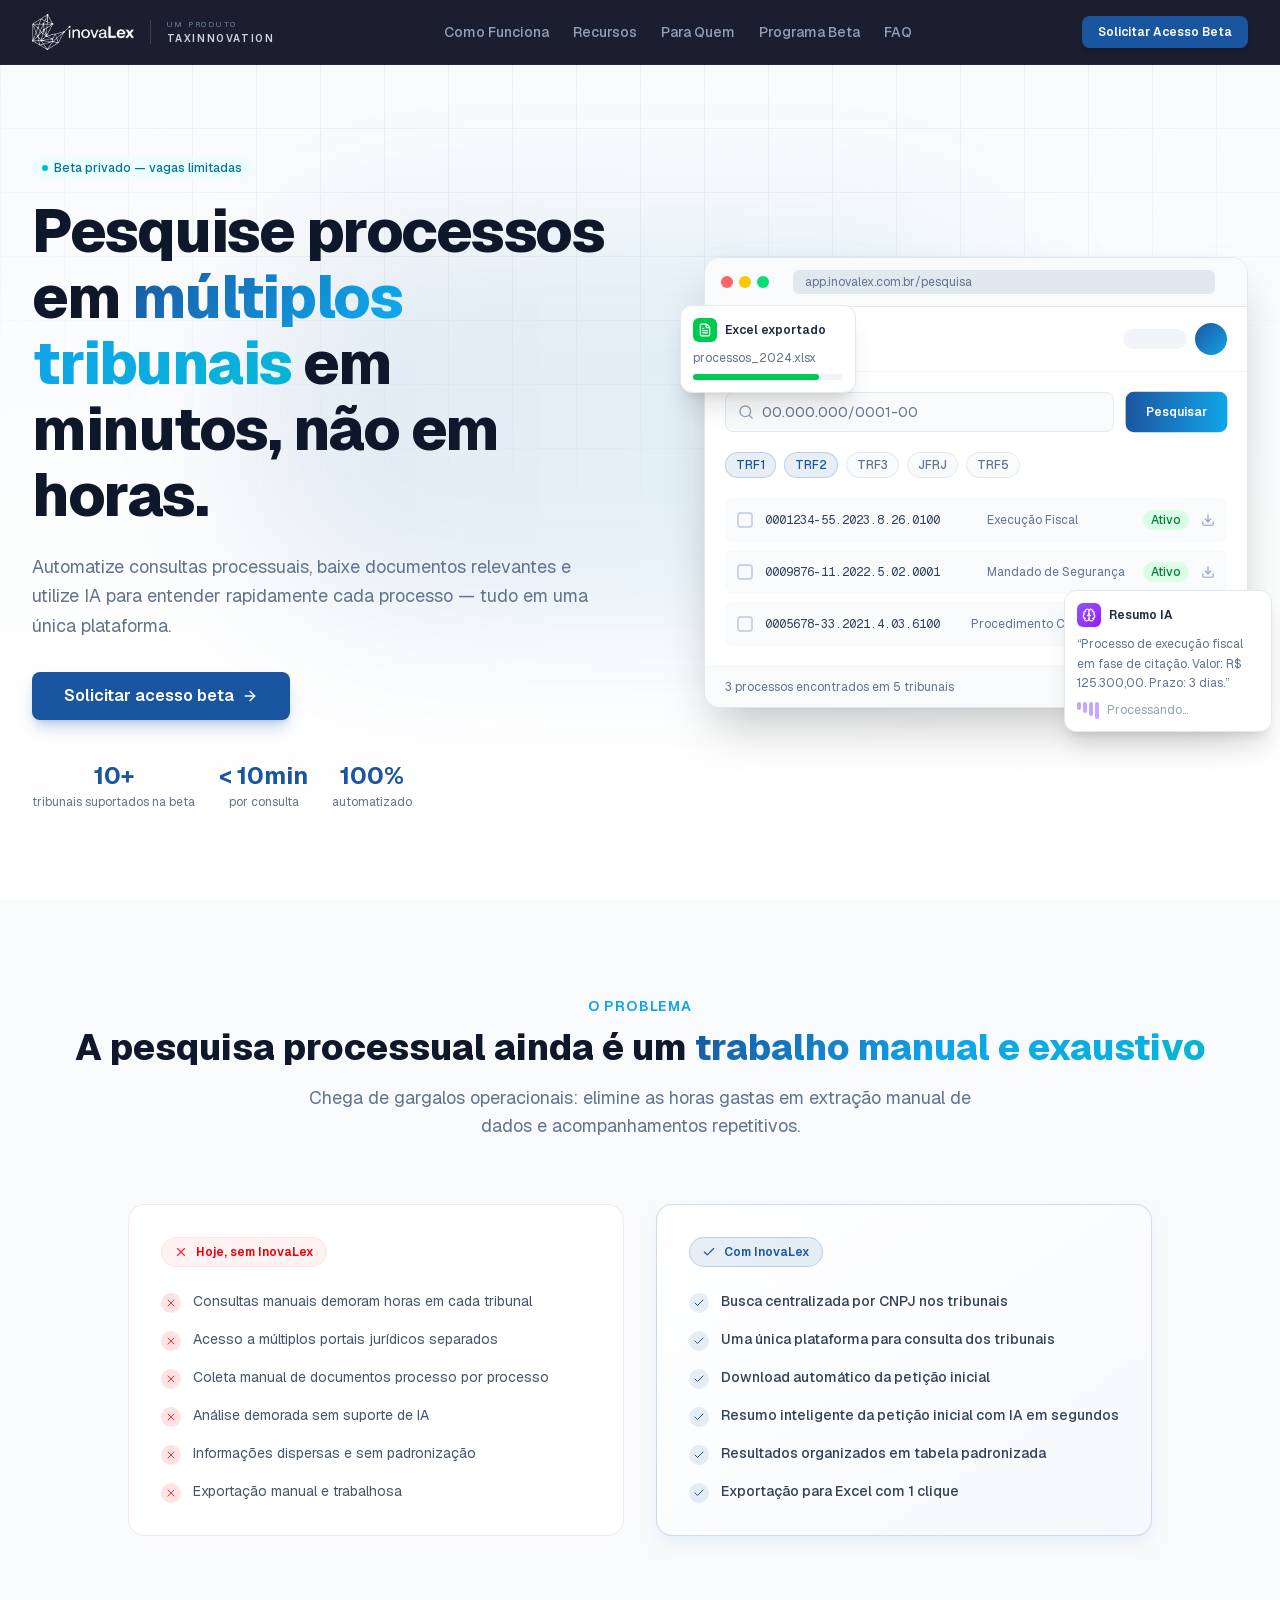
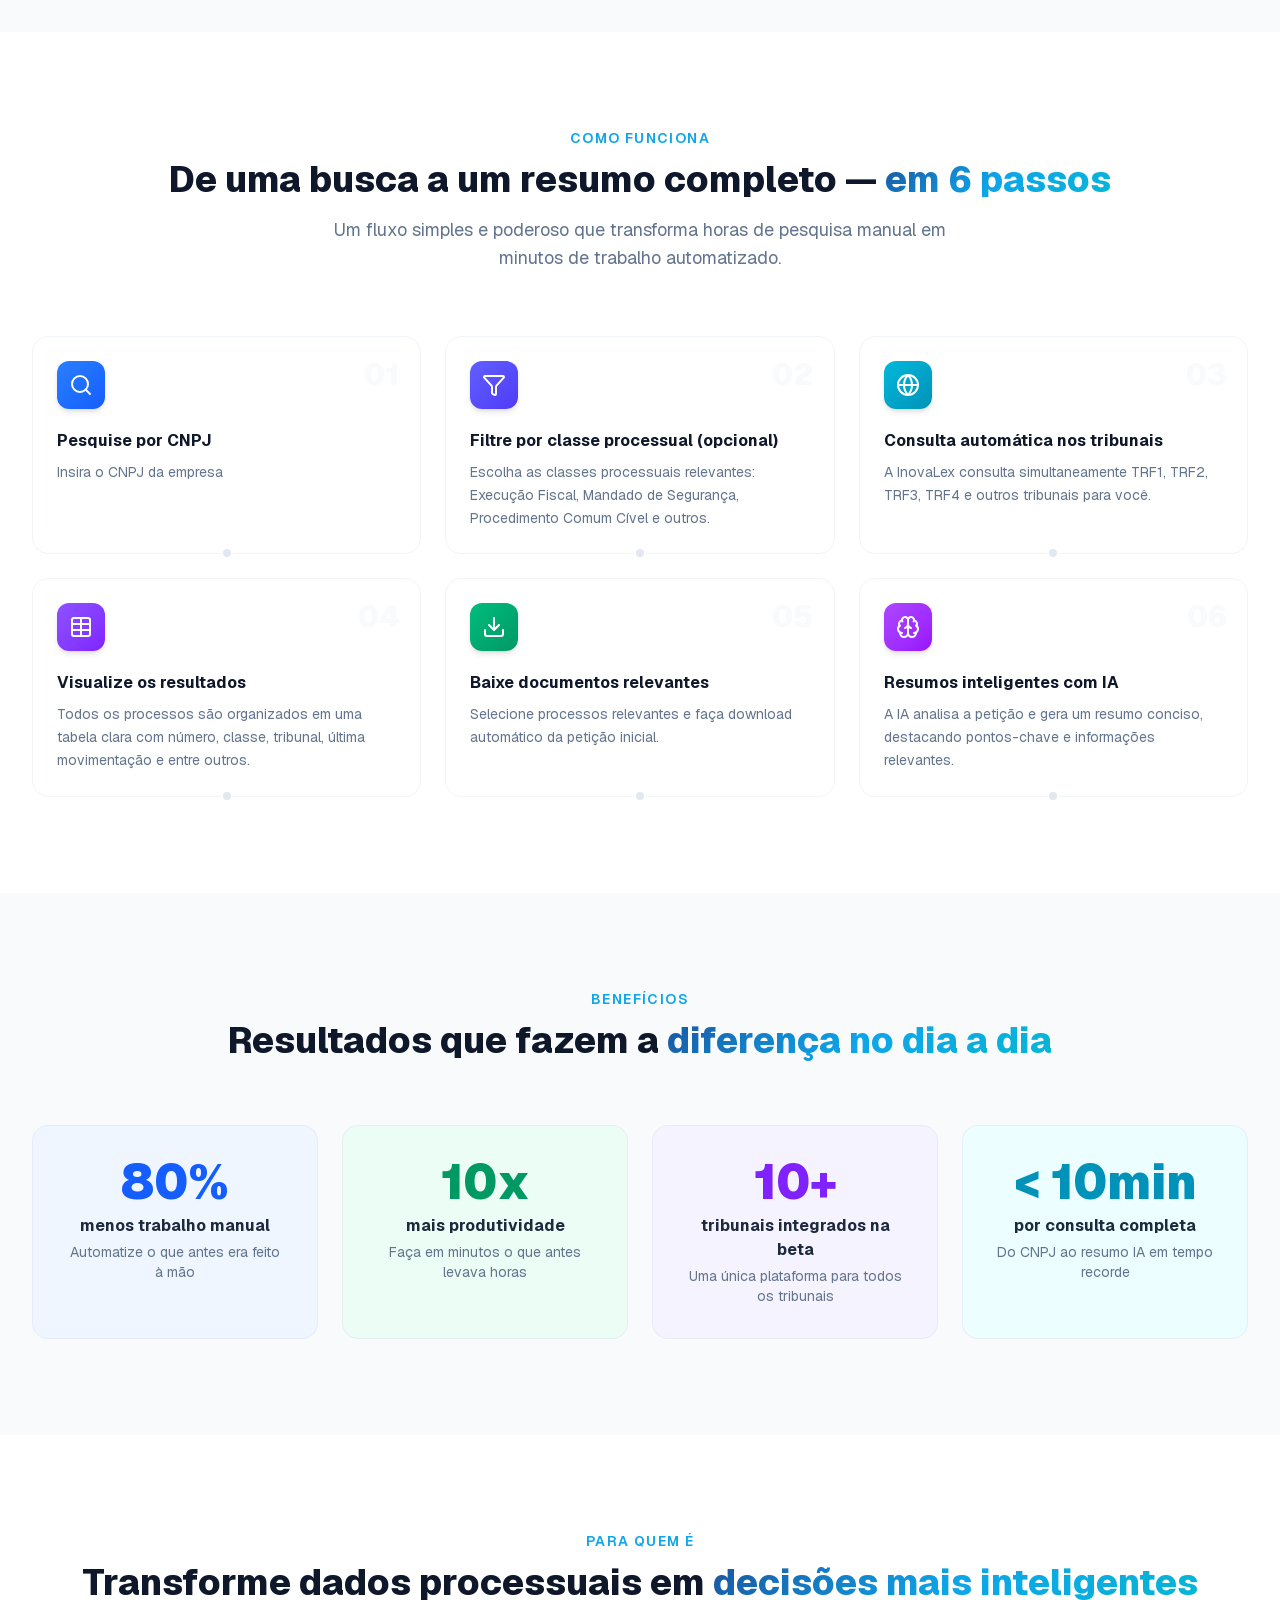
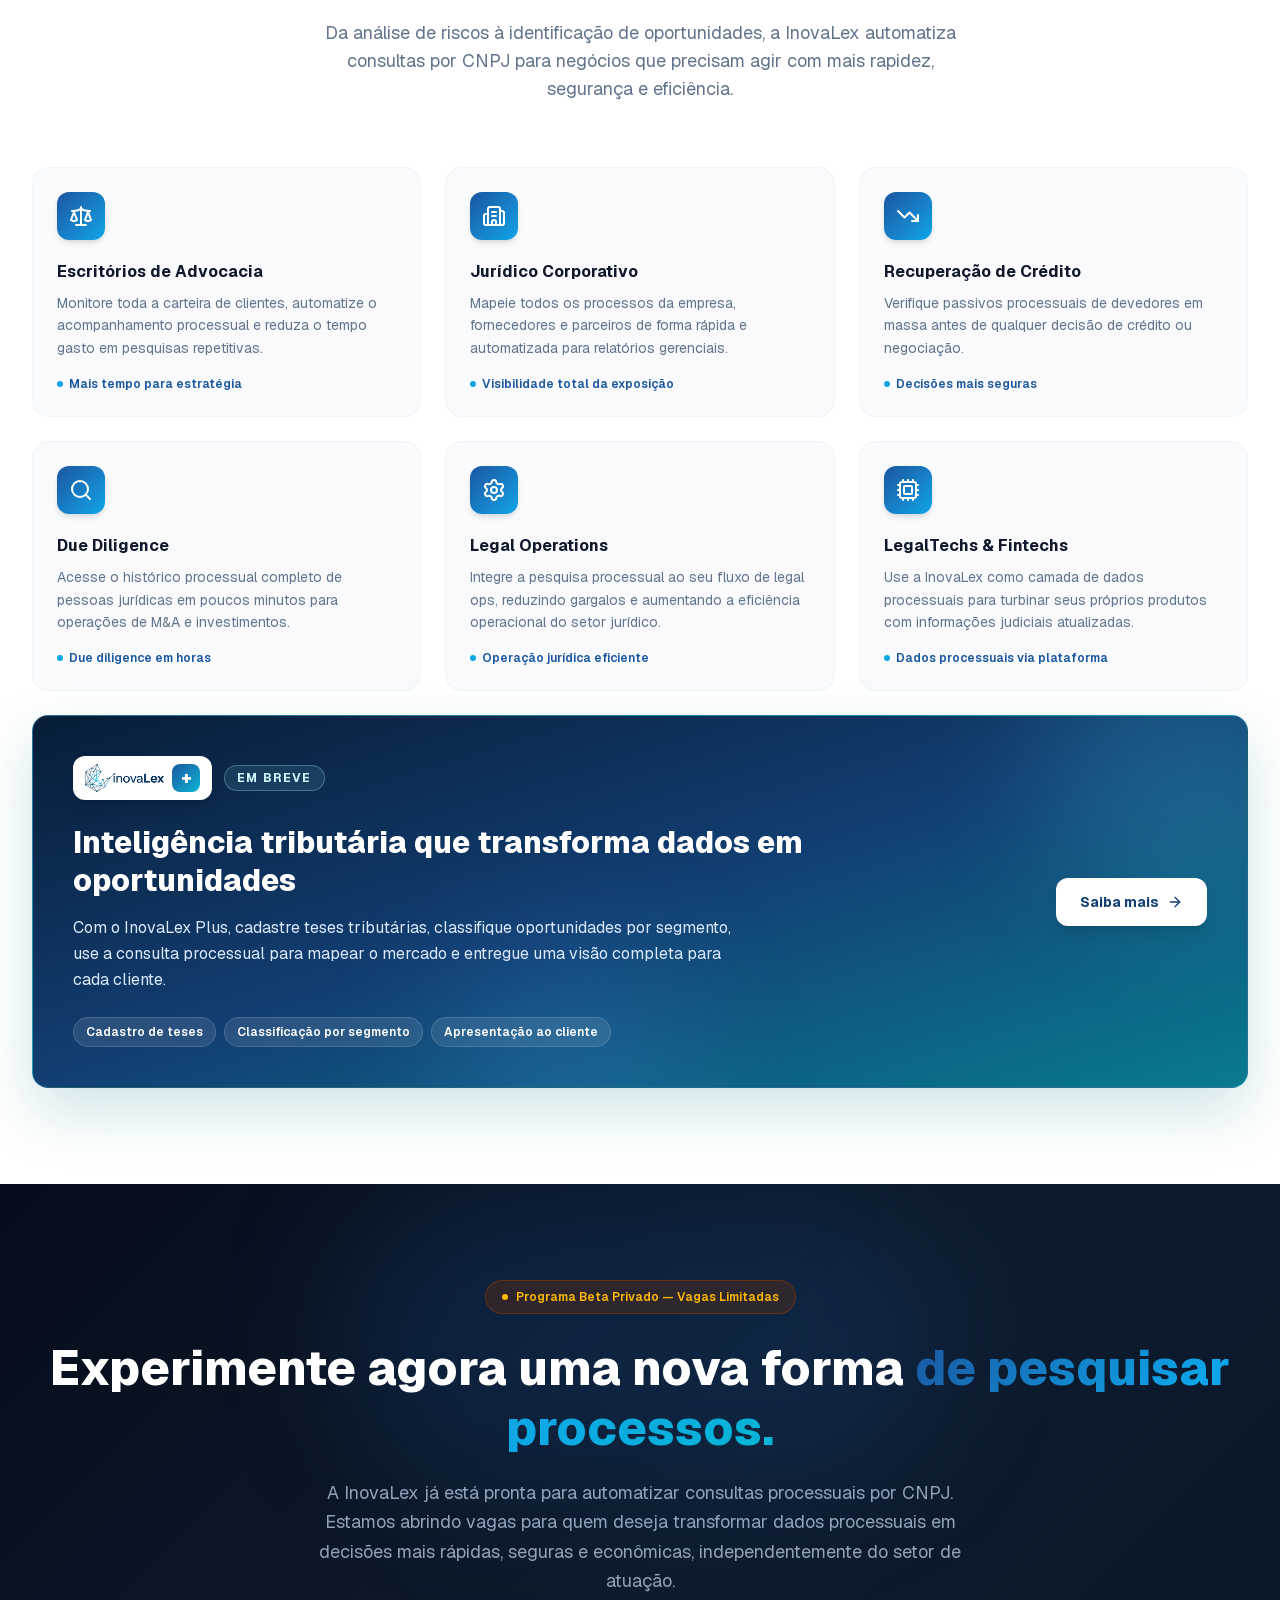
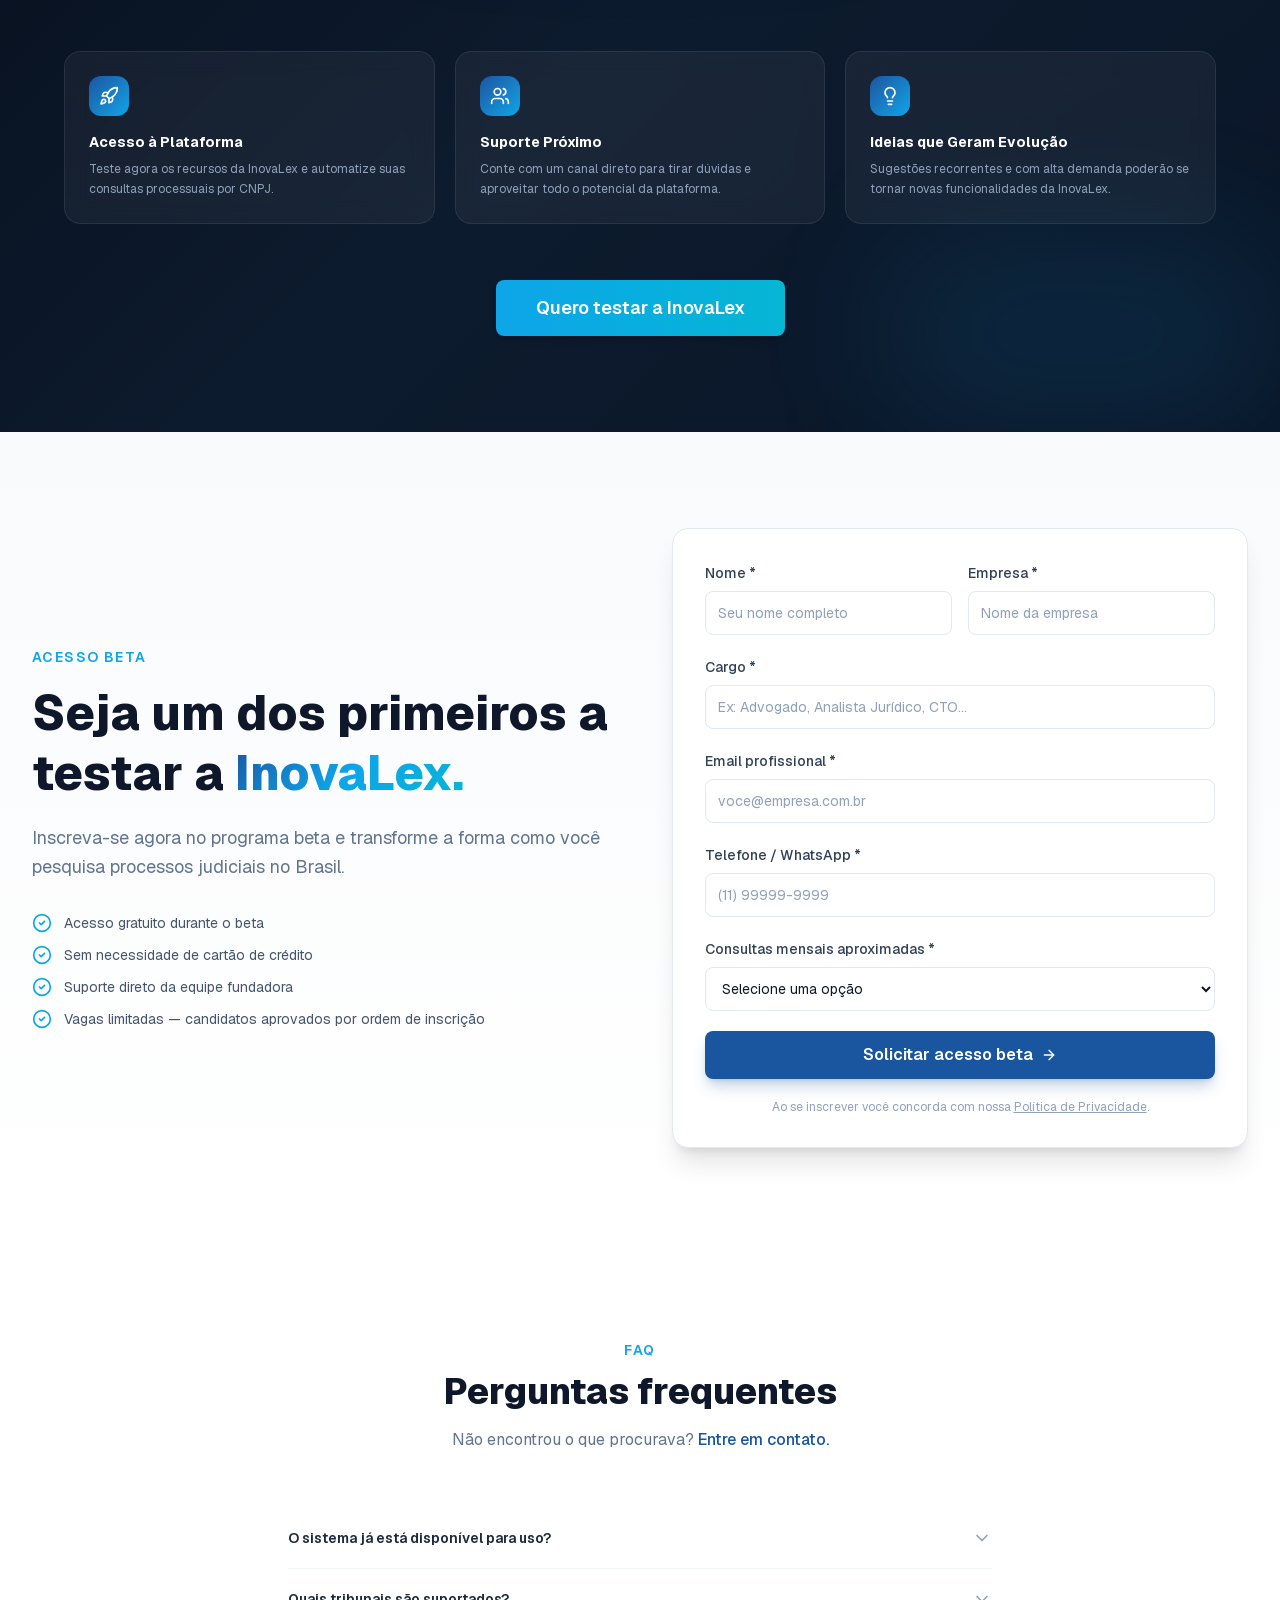
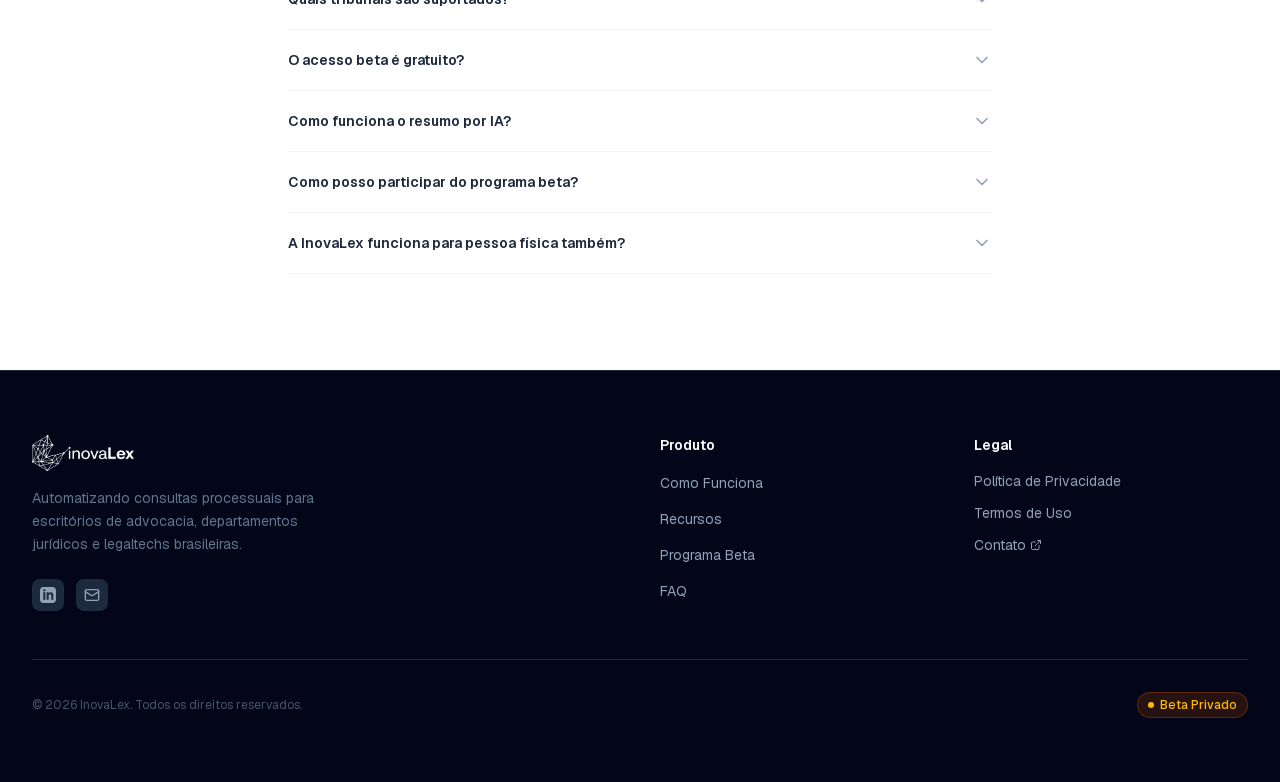
==== commit b7f267d5: "update pixel" ====
--- a/index.html
+++ b/index.html
@@ -1,1385 +1 @@
-<!DOCTYPE html>
-<html lang="pt-BR"
-    class="geist_a71539c9-module__T19VSG__variable geist_mono_8d43a2aa-module__8Li5zG__variable h-full antialiased">
-
-<head>
-    <meta charSet="utf-8" />
-    <meta name="viewport" content="width=device-width, initial-scale=1" />
-    <link rel="preload" href="/_next/static/media/797e433ab948586e-s.p.0r6juujl39pe6.woff2" as="font" crossorigin=""
-        type="font/woff2" />
-    <link rel="preload" href="/_next/static/media/caa3a2e1cccd8315-s.p.0wgildi0cnwt9.woff2" as="font" crossorigin=""
-        type="font/woff2" />
-    <link rel="preload" as="image" href="/logo_inovalex.png" />
-    <link rel="stylesheet" href="/_next/static/chunks/282paj2le1zyh.css" data-precedence="next" />
-    <link rel="preload" as="script" fetchPriority="low" href="/_next/static/chunks/0dhbjz-xsmu83.js" />
-    <script src="/_next/static/chunks/15orcrkp-_9ct.js" async=""></script>
-    <script src="/_next/static/chunks/2cya-h6pss2j9.js" async=""></script>
-    <script src="/_next/static/chunks/082obv3v03b-9.js" async=""></script>
-    <script src="/_next/static/chunks/turbopack-0xgbvc99k_5u6.js" async=""></script>
-    <script src="/_next/static/chunks/05-c3ty_6dwfk.js" async=""></script>
-    <script src="/_next/static/chunks/14mrh2-p_w84d.js" async=""></script>
-    <script src="/_next/static/chunks/2vhyqcxhbwzd-.js" async=""></script>
-    <script src="/_next/static/chunks/3pjz6f5rvp9fk.js" async=""></script>
-    <meta name="next-size-adjust" content="" />
-    <title>InovaLex — Pesquisa Processual Automatizada com IA</title>
-    <meta name="description"
-        content="Automatize consultas processuais em múltiplos tribunais brasileiros. Pesquise por CNPJ, baixe documentos e obtenha resumos inteligentes com IA." />
-    <meta name="keywords"
-        content="pesquisa processual,automação jurídica,legaltech,tribunais brasileiros,CNPJ,inteligência artificial jurídica" />
-    <meta property="og:title" content="InovaLex — Pesquisa Processual Automatizada com IA" />
-    <meta property="og:description"
-        content="Pesquise processos em múltiplos tribunais em minutos. Automatize, baixe documentos e use IA para entender cada processo." />
-    <meta property="og:site_name" content="InovaLex" />
-    <meta property="og:locale" content="pt_BR" />
-    <meta property="og:type" content="website" />
-    <meta name="twitter:card" content="summary" />
-    <meta name="twitter:title" content="InovaLex — Pesquisa Processual Automatizada com IA" />
-    <meta name="twitter:description"
-        content="Pesquise processos em múltiplos tribunais em minutos. Automatize, baixe documentos e use IA para entender cada processo." />
-    <link rel="icon" href="/favicon.ico?favicon.2vob68tjqpejf.ico" sizes="256x256" type="image/x-icon" />
-    <script src="/_next/static/chunks/0cz1d0mv5g_q7.js" noModule=""></script>
-    <!-- Meta Pixel Code -->
-    <script>
-        !function (f, b, e, v, n, t, s) {
-            if (f.fbq) return; n = f.fbq = function () {
-                n.callMethod ?
-                n.callMethod.apply(n, arguments) : n.queue.push(arguments)
-            };
-            if (!f._fbq) f._fbq = n; n.push = n; n.loaded = !0; n.version = '2.0';
-            n.queue = []; t = b.createElement(e); t.async = !0;
-            t.src = v; s = b.getElementsByTagName(e)[0];
-            s.parentNode.insertBefore(t, s)
-        }(window, document, 'script',
-            'https://connect.facebook.net/en_US/fbevents.js');
-        fbq('init', '1662692141694507');
-        fbq('track', 'PageView');
-    </script>
-    <noscript><img height="1" width="1" style="display:none"
-            src="https://www.facebook.com/tr?id=1662692141694507&ev=PageView&noscript=1" /></noscript>
-    <!-- End Meta Pixel Code -->
-</head>
-
-<body class="min-h-full flex flex-col">
-    <div hidden=""><!--$--><!--/$--></div>
-    <main class="flex flex-col min-h-screen">
-        <header
-            class="fixed top-0 left-0 right-0 z-50 border-b border-slate-800 bg-slate-950/90 backdrop-blur-md transition-all duration-300 dark:bg-transparent"
-            style="opacity:0;transform:translateY(-80px)">
-            <div class="max-w-7xl mx-auto px-4 sm:px-6 lg:px-8">
-                <div class="flex items-center justify-between h-16"><a href="#" class="flex items-center"
-                        aria-label="InovaLex — um produto TaxInnovation"><img alt="InovaLex" width="140" height="40"
-                            decoding="async" data-nimg="1" class="h-9 w-auto object-contain brightness-0 invert"
-                            style="color:transparent" src="/logo_inovalex.png" /><span
-                            class="ml-4 hidden flex-col border-l border-white/15 pl-4 leading-none sm:flex"><span
-                                class="text-[8px] font-medium uppercase tracking-[0.22em] text-slate-500">Um
-                                produto</span><span
-                                class="mt-1.5 text-[10px] font-semibold tracking-[0.16em] text-slate-300">TAXINNOVATION</span></span></a>
-                    <nav class="hidden md:flex items-center gap-6"><a href="#como-funciona"
-                            class="text-sm font-medium text-slate-400 transition-colors hover:text-white">Como
-                            Funciona</a><a href="#recursos"
-                            class="text-sm font-medium text-slate-400 transition-colors hover:text-white">Recursos</a><a
-                            href="#publico"
-                            class="text-sm font-medium text-slate-400 transition-colors hover:text-white">Para
-                            Quem</a><a href="#beta"
-                            class="text-sm font-medium text-slate-400 transition-colors hover:text-white">Programa
-                            Beta</a><a href="#faq"
-                            class="text-sm font-medium text-slate-400 transition-colors hover:text-white">FAQ</a></nav>
-                    <div class="hidden md:flex items-center gap-3"><a href="#beta"
-                            class="inline-flex items-center justify-center gap-2 whitespace-nowrap rounded-lg font-semibold transition-all duration-200 focus-visible:outline-none focus-visible:ring-2 focus-visible:ring-offset-2 disabled:pointer-events-none disabled:opacity-50 bg-[#1a56a0] text-white hover:bg-[#154780] shadow-md hover:shadow-lg h-8 px-4 text-xs">Solicitar
-                            Acesso Beta</a></div><button
-                        class="p-2 text-slate-400 hover:bg-slate-800 hover:text-white md:hidden rounded-lg"
-                        aria-label="Toggle menu"><svg xmlns="http://www.w3.org/2000/svg" width="24" height="24"
-                            viewBox="0 0 24 24" fill="none" stroke="currentColor" stroke-width="2"
-                            stroke-linecap="round" stroke-linejoin="round" class="lucide lucide-menu w-5 h-5"
-                            aria-hidden="true">
-                            <path d="M4 5h16"></path>
-                            <path d="M4 12h16"></path>
-                            <path d="M4 19h16"></path>
-                        </svg></button>
-                </div>
-            </div>
-        </header>
-        <section
-            class="relative min-h-screen flex items-center pt-16 overflow-hidden bg-gradient-to-b from-slate-50 to-white dark:from-slate-950 dark:to-slate-900">
-            <div
-                class="absolute inset-0 bg-[linear-gradient(to_right,#e2e8f0_1px,transparent_1px),linear-gradient(to_bottom,#e2e8f0_1px,transparent_1px)] bg-[size:4rem_4rem] [mask-image:radial-gradient(ellipse_80%_60%_at_50%_0%,black_40%,transparent_100%)] dark:[background-image:linear-gradient(to_right,#1e293b_1px,transparent_1px),linear-gradient(to_bottom,#1e293b_1px,transparent_1px)] opacity-60">
-            </div>
-            <div
-                class="absolute top-1/4 left-1/2 -translate-x-1/2 w-[800px] h-[400px] bg-gradient-to-r from-[#1a56a0]/10 to-[#0ea5e9]/10 rounded-full blur-3xl">
-            </div>
-            <div class="relative max-w-7xl mx-auto px-4 sm:px-6 lg:px-8 w-full py-20">
-                <div class="grid grid-cols-1 lg:grid-cols-2 gap-16 items-center">
-                    <div>
-                        <div style="opacity:0;transform:translateY(20px)">
-                            <div
-                                class="inline-flex items-center rounded-full px-2.5 py-0.5 font-medium transition-colors bg-cyan-50 text-cyan-700 dark:bg-cyan-900/30 dark:text-cyan-400 mb-5 text-xs gap-1.5">
-                                <span class="w-1.5 h-1.5 rounded-full bg-cyan-500 animate-pulse"></span>Beta privado —
-                                vagas limitadas
-                            </div>
-                        </div>
-                        <h1 class="text-4xl sm:text-5xl lg:text-6xl font-extrabold leading-[1.1] tracking-tight text-slate-900 dark:text-white"
-                            style="opacity:0;transform:translateY(25px)">Pesquise processos em<!-- --> <span
-                                class="gradient-text">múltiplos tribunais</span> <!-- -->em minutos, não em horas.</h1>
-                        <p class="mt-6 text-lg text-slate-500 dark:text-slate-400 leading-relaxed max-w-xl"
-                            style="opacity:0;transform:translateY(20px)">Automatize consultas processuais, baixe
-                            documentos relevantes e utilize IA para entender rapidamente cada processo — tudo em uma
-                            única plataforma.</p>
-                        <div class="flex flex-wrap gap-4 mt-8" style="opacity:0;transform:translateY(20px)"><a
-                                href="#beta"
-                                class="inline-flex items-center justify-center whitespace-nowrap rounded-lg font-semibold transition-all duration-200 focus-visible:outline-none focus-visible:ring-2 focus-visible:ring-offset-2 disabled:pointer-events-none disabled:opacity-50 bg-[#1a56a0] text-white hover:bg-[#154780] hover:shadow-lg h-12 px-8 text-base gap-2 shadow-lg shadow-[#1a56a0]/25">Solicitar
-                                acesso beta<svg xmlns="http://www.w3.org/2000/svg" width="24" height="24"
-                                    viewBox="0 0 24 24" fill="none" stroke="currentColor" stroke-width="2"
-                                    stroke-linecap="round" stroke-linejoin="round"
-                                    class="lucide lucide-arrow-right w-4 h-4" aria-hidden="true">
-                                    <path d="M5 12h14"></path>
-                                    <path d="m12 5 7 7-7 7"></path>
-                                </svg></a></div>
-                        <div class="flex flex-wrap items-center gap-6 mt-10" style="opacity:0">
-                            <div class="text-center">
-                                <div class="text-2xl font-bold text-[#1a56a0] dark:text-[#0ea5e9]">10+</div>
-                                <div class="text-xs text-slate-500 dark:text-slate-400 mt-0.5">tribunais suportados na
-                                    beta</div>
-                            </div>
-                            <div class="text-center">
-                                <div class="text-2xl font-bold text-[#1a56a0] dark:text-[#0ea5e9]">&lt; 10min</div>
-                                <div class="text-xs text-slate-500 dark:text-slate-400 mt-0.5">por consulta</div>
-                            </div>
-                            <div class="text-center">
-                                <div class="text-2xl font-bold text-[#1a56a0] dark:text-[#0ea5e9]">100%</div>
-                                <div class="text-xs text-slate-500 dark:text-slate-400 mt-0.5">automatizado</div>
-                            </div>
-                        </div>
-                    </div>
-                    <div class="lg:pl-8">
-                        <div class="relative w-full max-w-2xl mx-auto">
-                            <div class="relative rounded-2xl border border-slate-200 bg-white shadow-2xl overflow-hidden dark:border-slate-700 dark:bg-slate-900"
-                                style="opacity:0;transform:translateY(20px)">
-                                <div
-                                    class="flex items-center gap-2 px-4 py-3 bg-slate-50 border-b border-slate-200 dark:bg-slate-800 dark:border-slate-700">
-                                    <div class="flex gap-1.5">
-                                        <div class="w-3 h-3 rounded-full bg-red-400"></div>
-                                        <div class="w-3 h-3 rounded-full bg-yellow-400"></div>
-                                        <div class="w-3 h-3 rounded-full bg-green-400"></div>
-                                    </div>
-                                    <div
-                                        class="flex-1 mx-4 h-6 rounded-md bg-slate-200 dark:bg-slate-700 flex items-center px-3">
-                                        <span
-                                            class="text-xs text-slate-500 dark:text-slate-400">app.inovalex.com.br/pesquisa</span>
-                                    </div>
-                                </div>
-                                <div
-                                    class="px-5 py-4 border-b border-slate-100 dark:border-slate-800 flex items-center justify-between">
-                                    <div class="flex items-center gap-2">
-                                        <div class="w-6 h-6 bg-gradient-to-br from-[#1a56a0] to-[#0ea5e9] rounded-md">
-                                        </div><span
-                                            class="text-sm font-semibold text-slate-800 dark:text-white">InovaLex</span>
-                                    </div>
-                                    <div class="flex items-center gap-2">
-                                        <div class="w-16 h-5 rounded-full bg-slate-100 dark:bg-slate-800"></div>
-                                        <div class="w-8 h-8 rounded-full bg-gradient-to-br from-[#1a56a0] to-[#0ea5e9]">
-                                        </div>
-                                    </div>
-                                </div>
-                                <div class="px-5 py-5">
-                                    <div class="flex gap-3 mb-5">
-                                        <div
-                                            class="flex-1 h-10 rounded-lg border border-slate-200 dark:border-slate-700 bg-slate-50 dark:bg-slate-800 flex items-center px-3 gap-2">
-                                            <svg xmlns="http://www.w3.org/2000/svg" width="24" height="24"
-                                                viewBox="0 0 24 24" fill="none" stroke="currentColor" stroke-width="2"
-                                                stroke-linecap="round" stroke-linejoin="round"
-                                                class="lucide lucide-search w-4 h-4 text-slate-400" aria-hidden="true">
-                                                <path d="m21 21-4.34-4.34"></path>
-                                                <circle cx="11" cy="11" r="8"></circle>
-                                            </svg><span class="text-sm text-slate-500">00.000.000/0001-00</span>
-                                        </div>
-                                        <div
-                                            class="h-10 px-5 rounded-lg bg-gradient-to-r from-[#1a56a0] to-[#0ea5e9] flex items-center">
-                                            <span class="text-xs text-white font-semibold">Pesquisar</span>
-                                        </div>
-                                    </div>
-                                    <div class="flex gap-2 mb-5 overflow-hidden">
-                                        <div class="px-2.5 py-1 rounded-full text-xs font-medium border bg-[#1a56a0]/10 text-[#1a56a0] border-[#1a56a0]/20 dark:text-blue-300"
-                                            style="opacity:0;transform:translateX(-10px)">TRF1</div>
-                                        <div class="px-2.5 py-1 rounded-full text-xs font-medium border bg-[#1a56a0]/10 text-[#1a56a0] border-[#1a56a0]/20 dark:text-blue-300"
-                                            style="opacity:0;transform:translateX(-10px)">TRF2</div>
-                                        <div class="px-2.5 py-1 rounded-full text-xs font-medium border bg-slate-50 text-slate-500 border-slate-200 dark:bg-slate-800 dark:border-slate-700"
-                                            style="opacity:0;transform:translateX(-10px)">TRF3</div>
-                                        <div class="px-2.5 py-1 rounded-full text-xs font-medium border bg-slate-50 text-slate-500 border-slate-200 dark:bg-slate-800 dark:border-slate-700"
-                                            style="opacity:0;transform:translateX(-10px)">JFRJ</div>
-                                        <div class="px-2.5 py-1 rounded-full text-xs font-medium border bg-slate-50 text-slate-500 border-slate-200 dark:bg-slate-800 dark:border-slate-700"
-                                            style="opacity:0;transform:translateX(-10px)">TRF5</div>
-                                    </div>
-                                    <div class="space-y-2">
-                                        <div class="flex items-center gap-3 p-3 rounded-lg bg-slate-50 dark:bg-slate-800/50 hover:bg-blue-50 dark:hover:bg-slate-800 transition-colors cursor-pointer"
-                                            style="opacity:0;transform:translateX(-15px)">
-                                            <div
-                                                class="w-4 h-4 rounded border-2 border-slate-300 dark:border-slate-600 flex-shrink-0">
-                                            </div><span
-                                                class="text-xs font-mono text-slate-700 dark:text-slate-300 flex-1 truncate">0001234-55.2023.8.26.0100</span><span
-                                                class="text-xs text-slate-500 hidden sm:block w-36 truncate">Execução
-                                                Fiscal</span><span
-                                                class="text-xs px-2 py-0.5 rounded-full font-medium bg-green-100 text-green-700 dark:bg-green-900/30 dark:text-green-400">Ativo</span><svg
-                                                xmlns="http://www.w3.org/2000/svg" width="24" height="24"
-                                                viewBox="0 0 24 24" fill="none" stroke="currentColor" stroke-width="2"
-                                                stroke-linecap="round" stroke-linejoin="round"
-                                                class="lucide lucide-download w-3.5 h-3.5 text-slate-400 flex-shrink-0"
-                                                aria-hidden="true">
-                                                <path d="M12 15V3"></path>
-                                                <path d="M21 15v4a2 2 0 0 1-2 2H5a2 2 0 0 1-2-2v-4"></path>
-                                                <path d="m7 10 5 5 5-5"></path>
-                                            </svg>
-                                        </div>
-                                        <div class="flex items-center gap-3 p-3 rounded-lg bg-slate-50 dark:bg-slate-800/50 hover:bg-blue-50 dark:hover:bg-slate-800 transition-colors cursor-pointer"
-                                            style="opacity:0;transform:translateX(-15px)">
-                                            <div
-                                                class="w-4 h-4 rounded border-2 border-slate-300 dark:border-slate-600 flex-shrink-0">
-                                            </div><span
-                                                class="text-xs font-mono text-slate-700 dark:text-slate-300 flex-1 truncate">0009876-11.2022.5.02.0001</span><span
-                                                class="text-xs text-slate-500 hidden sm:block w-36 truncate">Mandado de
-                                                Segurança</span><span
-                                                class="text-xs px-2 py-0.5 rounded-full font-medium bg-green-100 text-green-700 dark:bg-green-900/30 dark:text-green-400">Ativo</span><svg
-                                                xmlns="http://www.w3.org/2000/svg" width="24" height="24"
-                                                viewBox="0 0 24 24" fill="none" stroke="currentColor" stroke-width="2"
-                                                stroke-linecap="round" stroke-linejoin="round"
-                                                class="lucide lucide-download w-3.5 h-3.5 text-slate-400 flex-shrink-0"
-                                                aria-hidden="true">
-                                                <path d="M12 15V3"></path>
-                                                <path d="M21 15v4a2 2 0 0 1-2 2H5a2 2 0 0 1-2-2v-4"></path>
-                                                <path d="m7 10 5 5 5-5"></path>
-                                            </svg>
-                                        </div>
-                                        <div class="flex items-center gap-3 p-3 rounded-lg bg-slate-50 dark:bg-slate-800/50 hover:bg-blue-50 dark:hover:bg-slate-800 transition-colors cursor-pointer"
-                                            style="opacity:0;transform:translateX(-15px)">
-                                            <div
-                                                class="w-4 h-4 rounded border-2 border-slate-300 dark:border-slate-600 flex-shrink-0">
-                                            </div><span
-                                                class="text-xs font-mono text-slate-700 dark:text-slate-300 flex-1 truncate">0005678-33.2021.4.03.6100</span><span
-                                                class="text-xs text-slate-500 hidden sm:block w-36 truncate">Procedimento
-                                                Comum Cível</span><span
-                                                class="text-xs px-2 py-0.5 rounded-full font-medium bg-slate-100 text-slate-500 dark:bg-slate-700">Baixado</span><svg
-                                                xmlns="http://www.w3.org/2000/svg" width="24" height="24"
-                                                viewBox="0 0 24 24" fill="none" stroke="currentColor" stroke-width="2"
-                                                stroke-linecap="round" stroke-linejoin="round"
-                                                class="lucide lucide-download w-3.5 h-3.5 text-slate-400 flex-shrink-0"
-                                                aria-hidden="true">
-                                                <path d="M12 15V3"></path>
-                                                <path d="M21 15v4a2 2 0 0 1-2 2H5a2 2 0 0 1-2-2v-4"></path>
-                                                <path d="m7 10 5 5 5-5"></path>
-                                            </svg>
-                                        </div>
-                                    </div>
-                                </div>
-                                <div
-                                    class="px-5 py-3 bg-slate-50 dark:bg-slate-800/50 border-t border-slate-100 dark:border-slate-700 flex items-center justify-between">
-                                    <span class="text-xs text-slate-500">3 processos encontrados em 5 tribunais</span>
-                                    <div class="flex items-center gap-1.5"><svg xmlns="http://www.w3.org/2000/svg"
-                                            width="24" height="24" viewBox="0 0 24 24" fill="none" stroke="currentColor"
-                                            stroke-width="2" stroke-linecap="round" stroke-linejoin="round"
-                                            class="lucide lucide-brain w-3.5 h-3.5 text-[#0ea5e9]" aria-hidden="true">
-                                            <path d="M12 18V5"></path>
-                                            <path d="M15 13a4.17 4.17 0 0 1-3-4 4.17 4.17 0 0 1-3 4"></path>
-                                            <path d="M17.598 6.5A3 3 0 1 0 12 5a3 3 0 1 0-5.598 1.5"></path>
-                                            <path d="M17.997 5.125a4 4 0 0 1 2.526 5.77"></path>
-                                            <path d="M18 18a4 4 0 0 0 2-7.464"></path>
-                                            <path d="M19.967 17.483A4 4 0 1 1 12 18a4 4 0 1 1-7.967-.517"></path>
-                                            <path d="M6 18a4 4 0 0 1-2-7.464"></path>
-                                            <path d="M6.003 5.125a4 4 0 0 0-2.526 5.77"></path>
-                                        </svg><span class="text-xs text-[#0ea5e9] font-medium">Resumir com IA</span>
-                                    </div>
-                                </div>
-                            </div>
-                            <div class="absolute -right-6 -bottom-6 w-52 rounded-xl border border-slate-200 bg-white shadow-xl p-3 dark:border-slate-700 dark:bg-slate-900 hidden lg:block"
-                                style="opacity:0;transform:translateX(30px) translateY(10px)">
-                                <div class="flex items-center gap-2 mb-2">
-                                    <div
-                                        class="w-6 h-6 rounded-md bg-gradient-to-br from-violet-500 to-purple-600 flex items-center justify-center">
-                                        <svg xmlns="http://www.w3.org/2000/svg" width="24" height="24"
-                                            viewBox="0 0 24 24" fill="none" stroke="currentColor" stroke-width="2"
-                                            stroke-linecap="round" stroke-linejoin="round"
-                                            class="lucide lucide-brain w-3.5 h-3.5 text-white" aria-hidden="true">
-                                            <path d="M12 18V5"></path>
-                                            <path d="M15 13a4.17 4.17 0 0 1-3-4 4.17 4.17 0 0 1-3 4"></path>
-                                            <path d="M17.598 6.5A3 3 0 1 0 12 5a3 3 0 1 0-5.598 1.5"></path>
-                                            <path d="M17.997 5.125a4 4 0 0 1 2.526 5.77"></path>
-                                            <path d="M18 18a4 4 0 0 0 2-7.464"></path>
-                                            <path d="M19.967 17.483A4 4 0 1 1 12 18a4 4 0 1 1-7.967-.517"></path>
-                                            <path d="M6 18a4 4 0 0 1-2-7.464"></path>
-                                            <path d="M6.003 5.125a4 4 0 0 0-2.526 5.77"></path>
-                                        </svg>
-                                    </div><span class="text-xs font-semibold text-slate-800 dark:text-white">Resumo
-                                        IA</span>
-                                </div>
-                                <p class="text-xs text-slate-500 dark:text-slate-400 leading-relaxed">“Processo de
-                                    execução fiscal em fase de citação. Valor: R$ 125.300,00. Prazo: 3 dias.”</p>
-                                <div class="flex items-center gap-1 mt-2">
-                                    <div class="flex gap-0.5">
-                                        <div class="w-1 h-3 bg-violet-400 rounded-full opacity-70" style="height:8px">
-                                        </div>
-                                        <div class="w-1 h-3 bg-violet-400 rounded-full opacity-70" style="height:11px">
-                                        </div>
-                                        <div class="w-1 h-3 bg-violet-400 rounded-full opacity-70" style="height:14px">
-                                        </div>
-                                        <div class="w-1 h-3 bg-violet-400 rounded-full opacity-70" style="height:17px">
-                                        </div>
-                                    </div><span class="text-xs text-slate-400 ml-1">Processando...</span>
-                                </div>
-                            </div>
-                            <div class="absolute -left-6 top-12 w-44 rounded-xl border border-slate-200 bg-white shadow-xl p-3 dark:border-slate-700 dark:bg-slate-900 hidden lg:block"
-                                style="opacity:0;transform:translateX(-30px) translateY(-10px)">
-                                <div class="flex items-center gap-2 mb-2">
-                                    <div class="w-6 h-6 rounded-md bg-green-500 flex items-center justify-center"><svg
-                                            xmlns="http://www.w3.org/2000/svg" width="24" height="24"
-                                            viewBox="0 0 24 24" fill="none" stroke="currentColor" stroke-width="2"
-                                            stroke-linecap="round" stroke-linejoin="round"
-                                            class="lucide lucide-file-text w-3.5 h-3.5 text-white" aria-hidden="true">
-                                            <path
-                                                d="M6 22a2 2 0 0 1-2-2V4a2 2 0 0 1 2-2h8a2.4 2.4 0 0 1 1.704.706l3.588 3.588A2.4 2.4 0 0 1 20 8v12a2 2 0 0 1-2 2z">
-                                            </path>
-                                            <path d="M14 2v5a1 1 0 0 0 1 1h5"></path>
-                                            <path d="M10 9H8"></path>
-                                            <path d="M16 13H8"></path>
-                                            <path d="M16 17H8"></path>
-                                        </svg></div><span
-                                        class="text-xs font-semibold text-slate-800 dark:text-white">Excel
-                                        exportado</span>
-                                </div>
-                                <div class="text-xs text-slate-500 dark:text-slate-400">processos_2024.xlsx</div>
-                                <div class="mt-2 h-1.5 rounded-full bg-slate-100 dark:bg-slate-700">
-                                    <div class="h-1.5 rounded-full bg-green-500" style="width:0%"></div>
-                                </div>
-                            </div>
-                        </div>
-                    </div>
-                </div>
-            </div>
-        </section>
-        <section class="py-24 bg-slate-50 dark:bg-slate-950" id="problema">
-            <div class="max-w-7xl mx-auto px-4 sm:px-6 lg:px-8">
-                <div class="text-center mb-16" style="opacity:0;transform:translateY(30px)">
-                    <p class="text-sm font-semibold uppercase tracking-widest text-[#0ea5e9] mb-3">O problema</p>
-                    <h2 class="text-3xl sm:text-4xl font-extrabold text-slate-900 dark:text-white">A pesquisa processual
-                        ainda é um<!-- --> <span class="gradient-text">trabalho manual e exaustivo</span></h2>
-                    <p class="mt-4 text-lg text-slate-500 dark:text-slate-400 max-w-2xl mx-auto">Chega de gargalos
-                        operacionais: elimine as horas gastas em extração manual de dados e acompanhamentos repetitivos.
-                    </p>
-                </div>
-                <div class="grid grid-cols-1 md:grid-cols-2 gap-8 max-w-5xl mx-auto">
-                    <div
-                        class="rounded-2xl border border-red-100 dark:border-red-900/30 bg-white dark:bg-slate-900 p-8">
-                        <div
-                            class="inline-flex items-center gap-2 px-3 py-1.5 rounded-full bg-red-50 dark:bg-red-900/20 border border-red-100 dark:border-red-900/30 mb-6">
-                            <svg xmlns="http://www.w3.org/2000/svg" width="24" height="24" viewBox="0 0 24 24"
-                                fill="none" stroke="currentColor" stroke-width="2" stroke-linecap="round"
-                                stroke-linejoin="round" class="lucide lucide-x w-3.5 h-3.5 text-red-500"
-                                aria-hidden="true">
-                                <path d="M18 6 6 18"></path>
-                                <path d="m6 6 12 12"></path>
-                            </svg><span class="text-xs font-semibold text-red-600 dark:text-red-400">Hoje, sem
-                                InovaLex</span>
-                        </div>
-                        <div class="space-y-4">
-                            <div class="" style="opacity:0;transform:translateY(20px)">
-                                <div class="flex items-start gap-3">
-                                    <div
-                                        class="w-5 h-5 rounded-full bg-red-100 dark:bg-red-900/30 flex items-center justify-center flex-shrink-0 mt-0.5">
-                                        <svg xmlns="http://www.w3.org/2000/svg" width="24" height="24"
-                                            viewBox="0 0 24 24" fill="none" stroke="currentColor" stroke-width="2"
-                                            stroke-linecap="round" stroke-linejoin="round"
-                                            class="lucide lucide-x w-3 h-3 text-red-500" aria-hidden="true">
-                                            <path d="M18 6 6 18"></path>
-                                            <path d="m6 6 12 12"></path>
-                                        </svg>
-                                    </div><span class="text-sm text-slate-600 dark:text-slate-400">Consultas
-                                        manuais demoram horas em cada tribunal</span>
-                                </div>
-                            </div>
-                            <div class="" style="opacity:0;transform:translateY(20px)">
-                                <div class="flex items-start gap-3">
-                                    <div
-                                        class="w-5 h-5 rounded-full bg-red-100 dark:bg-red-900/30 flex items-center justify-center flex-shrink-0 mt-0.5">
-                                        <svg xmlns="http://www.w3.org/2000/svg" width="24" height="24"
-                                            viewBox="0 0 24 24" fill="none" stroke="currentColor" stroke-width="2"
-                                            stroke-linecap="round" stroke-linejoin="round"
-                                            class="lucide lucide-x w-3 h-3 text-red-500" aria-hidden="true">
-                                            <path d="M18 6 6 18"></path>
-                                            <path d="m6 6 12 12"></path>
-                                        </svg>
-                                    </div><span class="text-sm text-slate-600 dark:text-slate-400">Acesso a
-                                        múltiplos portais jurídicos separados</span>
-                                </div>
-                            </div>
-                            <div class="" style="opacity:0;transform:translateY(20px)">
-                                <div class="flex items-start gap-3">
-                                    <div
-                                        class="w-5 h-5 rounded-full bg-red-100 dark:bg-red-900/30 flex items-center justify-center flex-shrink-0 mt-0.5">
-                                        <svg xmlns="http://www.w3.org/2000/svg" width="24" height="24"
-                                            viewBox="0 0 24 24" fill="none" stroke="currentColor" stroke-width="2"
-                                            stroke-linecap="round" stroke-linejoin="round"
-                                            class="lucide lucide-x w-3 h-3 text-red-500" aria-hidden="true">
-                                            <path d="M18 6 6 18"></path>
-                                            <path d="m6 6 12 12"></path>
-                                        </svg>
-                                    </div><span class="text-sm text-slate-600 dark:text-slate-400">Coleta
-                                        manual de documentos processo por processo</span>
-                                </div>
-                            </div>
-                            <div class="" style="opacity:0;transform:translateY(20px)">
-                                <div class="flex items-start gap-3">
-                                    <div
-                                        class="w-5 h-5 rounded-full bg-red-100 dark:bg-red-900/30 flex items-center justify-center flex-shrink-0 mt-0.5">
-                                        <svg xmlns="http://www.w3.org/2000/svg" width="24" height="24"
-                                            viewBox="0 0 24 24" fill="none" stroke="currentColor" stroke-width="2"
-                                            stroke-linecap="round" stroke-linejoin="round"
-                                            class="lucide lucide-x w-3 h-3 text-red-500" aria-hidden="true">
-                                            <path d="M18 6 6 18"></path>
-                                            <path d="m6 6 12 12"></path>
-                                        </svg>
-                                    </div><span class="text-sm text-slate-600 dark:text-slate-400">Análise
-                                        demorada sem suporte de IA</span>
-                                </div>
-                            </div>
-                            <div class="" style="opacity:0;transform:translateY(20px)">
-                                <div class="flex items-start gap-3">
-                                    <div
-                                        class="w-5 h-5 rounded-full bg-red-100 dark:bg-red-900/30 flex items-center justify-center flex-shrink-0 mt-0.5">
-                                        <svg xmlns="http://www.w3.org/2000/svg" width="24" height="24"
-                                            viewBox="0 0 24 24" fill="none" stroke="currentColor" stroke-width="2"
-                                            stroke-linecap="round" stroke-linejoin="round"
-                                            class="lucide lucide-x w-3 h-3 text-red-500" aria-hidden="true">
-                                            <path d="M18 6 6 18"></path>
-                                            <path d="m6 6 12 12"></path>
-                                        </svg>
-                                    </div><span class="text-sm text-slate-600 dark:text-slate-400">Informações
-                                        dispersas e sem padronização</span>
-                                </div>
-                            </div>
-                            <div class="" style="opacity:0;transform:translateY(20px)">
-                                <div class="flex items-start gap-3">
-                                    <div
-                                        class="w-5 h-5 rounded-full bg-red-100 dark:bg-red-900/30 flex items-center justify-center flex-shrink-0 mt-0.5">
-                                        <svg xmlns="http://www.w3.org/2000/svg" width="24" height="24"
-                                            viewBox="0 0 24 24" fill="none" stroke="currentColor" stroke-width="2"
-                                            stroke-linecap="round" stroke-linejoin="round"
-                                            class="lucide lucide-x w-3 h-3 text-red-500" aria-hidden="true">
-                                            <path d="M18 6 6 18"></path>
-                                            <path d="m6 6 12 12"></path>
-                                        </svg>
-                                    </div><span class="text-sm text-slate-600 dark:text-slate-400">Exportação
-                                        manual e trabalhosa</span>
-                                </div>
-                            </div>
-                        </div>
-                    </div>
-                    <div
-                        class="rounded-2xl border border-[#1a56a0]/20 dark:border-[#0ea5e9]/20 bg-gradient-to-br from-white to-blue-50/30 dark:from-slate-900 dark:to-blue-950/10 p-8 shadow-lg shadow-blue-100/50 dark:shadow-none">
-                        <div
-                            class="inline-flex items-center gap-2 px-3 py-1.5 rounded-full bg-[#1a56a0]/10 dark:bg-[#0ea5e9]/10 border border-[#1a56a0]/20 dark:border-[#0ea5e9]/20 mb-6">
-                            <svg xmlns="http://www.w3.org/2000/svg" width="24" height="24" viewBox="0 0 24 24"
-                                fill="none" stroke="currentColor" stroke-width="2" stroke-linecap="round"
-                                stroke-linejoin="round"
-                                class="lucide lucide-check w-3.5 h-3.5 text-[#1a56a0] dark:text-[#0ea5e9]"
-                                aria-hidden="true">
-                                <path d="M20 6 9 17l-5-5"></path>
-                            </svg><span class="text-xs font-semibold text-[#1a56a0] dark:text-[#0ea5e9]">Com
-                                InovaLex</span>
-                        </div>
-                        <div class="space-y-4">
-                            <div class="" style="opacity:0;transform:translateY(20px)">
-                                <div class="flex items-start gap-3">
-                                    <div
-                                        class="w-5 h-5 rounded-full bg-[#1a56a0]/10 dark:bg-[#0ea5e9]/10 flex items-center justify-center flex-shrink-0 mt-0.5">
-                                        <svg xmlns="http://www.w3.org/2000/svg" width="24" height="24"
-                                            viewBox="0 0 24 24" fill="none" stroke="currentColor" stroke-width="2"
-                                            stroke-linecap="round" stroke-linejoin="round"
-                                            class="lucide lucide-check w-3 h-3 text-[#1a56a0] dark:text-[#0ea5e9]"
-                                            aria-hidden="true">
-                                            <path d="M20 6 9 17l-5-5"></path>
-                                        </svg>
-                                    </div><span class="text-sm text-slate-700 dark:text-slate-300 font-medium">Busca
-                                        centralizada por CNPJ nos tribunais</span>
-                                </div>
-                            </div>
-                            <div class="" style="opacity:0;transform:translateY(20px)">
-                                <div class="flex items-start gap-3">
-                                    <div
-                                        class="w-5 h-5 rounded-full bg-[#1a56a0]/10 dark:bg-[#0ea5e9]/10 flex items-center justify-center flex-shrink-0 mt-0.5">
-                                        <svg xmlns="http://www.w3.org/2000/svg" width="24" height="24"
-                                            viewBox="0 0 24 24" fill="none" stroke="currentColor" stroke-width="2"
-                                            stroke-linecap="round" stroke-linejoin="round"
-                                            class="lucide lucide-check w-3 h-3 text-[#1a56a0] dark:text-[#0ea5e9]"
-                                            aria-hidden="true">
-                                            <path d="M20 6 9 17l-5-5"></path>
-                                        </svg>
-                                    </div><span class="text-sm text-slate-700 dark:text-slate-300 font-medium">Uma única
-                                        plataforma para consulta dos tribunais</span>
-                                </div>
-                            </div>
-                            <div class="" style="opacity:0;transform:translateY(20px)">
-                                <div class="flex items-start gap-3">
-                                    <div
-                                        class="w-5 h-5 rounded-full bg-[#1a56a0]/10 dark:bg-[#0ea5e9]/10 flex items-center justify-center flex-shrink-0 mt-0.5">
-                                        <svg xmlns="http://www.w3.org/2000/svg" width="24" height="24"
-                                            viewBox="0 0 24 24" fill="none" stroke="currentColor" stroke-width="2"
-                                            stroke-linecap="round" stroke-linejoin="round"
-                                            class="lucide lucide-check w-3 h-3 text-[#1a56a0] dark:text-[#0ea5e9]"
-                                            aria-hidden="true">
-                                            <path d="M20 6 9 17l-5-5"></path>
-                                        </svg>
-                                    </div><span class="text-sm text-slate-700 dark:text-slate-300 font-medium">Download
-                                        automático da petição inicial</span>
-                                </div>
-                            </div>
-                            <div class="" style="opacity:0;transform:translateY(20px)">
-                                <div class="flex items-start gap-3">
-                                    <div
-                                        class="w-5 h-5 rounded-full bg-[#1a56a0]/10 dark:bg-[#0ea5e9]/10 flex items-center justify-center flex-shrink-0 mt-0.5">
-                                        <svg xmlns="http://www.w3.org/2000/svg" width="24" height="24"
-                                            viewBox="0 0 24 24" fill="none" stroke="currentColor" stroke-width="2"
-                                            stroke-linecap="round" stroke-linejoin="round"
-                                            class="lucide lucide-check w-3 h-3 text-[#1a56a0] dark:text-[#0ea5e9]"
-                                            aria-hidden="true">
-                                            <path d="M20 6 9 17l-5-5"></path>
-                                        </svg>
-                                    </div><span class="text-sm text-slate-700 dark:text-slate-300 font-medium">Resumo
-                                        inteligente da petição inicial com IA em segundos</span>
-                                </div>
-                            </div>
-                            <div class="" style="opacity:0;transform:translateY(20px)">
-                                <div class="flex items-start gap-3">
-                                    <div
-                                        class="w-5 h-5 rounded-full bg-[#1a56a0]/10 dark:bg-[#0ea5e9]/10 flex items-center justify-center flex-shrink-0 mt-0.5">
-                                        <svg xmlns="http://www.w3.org/2000/svg" width="24" height="24"
-                                            viewBox="0 0 24 24" fill="none" stroke="currentColor" stroke-width="2"
-                                            stroke-linecap="round" stroke-linejoin="round"
-                                            class="lucide lucide-check w-3 h-3 text-[#1a56a0] dark:text-[#0ea5e9]"
-                                            aria-hidden="true">
-                                            <path d="M20 6 9 17l-5-5"></path>
-                                        </svg>
-                                    </div><span
-                                        class="text-sm text-slate-700 dark:text-slate-300 font-medium">Resultados
-                                        organizados em tabela padronizada</span>
-                                </div>
-                            </div>
-                            <div class="" style="opacity:0;transform:translateY(20px)">
-                                <div class="flex items-start gap-3">
-                                    <div
-                                        class="w-5 h-5 rounded-full bg-[#1a56a0]/10 dark:bg-[#0ea5e9]/10 flex items-center justify-center flex-shrink-0 mt-0.5">
-                                        <svg xmlns="http://www.w3.org/2000/svg" width="24" height="24"
-                                            viewBox="0 0 24 24" fill="none" stroke="currentColor" stroke-width="2"
-                                            stroke-linecap="round" stroke-linejoin="round"
-                                            class="lucide lucide-check w-3 h-3 text-[#1a56a0] dark:text-[#0ea5e9]"
-                                            aria-hidden="true">
-                                            <path d="M20 6 9 17l-5-5"></path>
-                                        </svg>
-                                    </div><span
-                                        class="text-sm text-slate-700 dark:text-slate-300 font-medium">Exportação para
-                                        Excel com 1 clique</span>
-                                </div>
-                            </div>
-                        </div>
-                    </div>
-                </div>
-            </div>
-        </section>
-        <section class="py-24 bg-white dark:bg-slate-900" id="como-funciona">
-            <div class="max-w-7xl mx-auto px-4 sm:px-6 lg:px-8">
-                <div class="text-center mb-16" style="opacity:0;transform:translateY(30px)">
-                    <p class="text-sm font-semibold uppercase tracking-widest text-[#0ea5e9] mb-3">Como funciona</p>
-                    <h2 class="text-3xl sm:text-4xl font-extrabold text-slate-900 dark:text-white">De uma busca a um
-                        resumo completo —<!-- --> <span class="gradient-text">em 6 passos</span></h2>
-                    <p class="mt-4 text-lg text-slate-500 dark:text-slate-400 max-w-2xl mx-auto">Um fluxo simples e
-                        poderoso que transforma horas de pesquisa manual em minutos de trabalho automatizado.</p>
-                </div>
-                <div class="grid grid-cols-1 sm:grid-cols-2 lg:grid-cols-3 gap-6">
-                    <div class="" style="opacity:0;transform:translateY(20px)">
-                        <div
-                            class="relative group card-hover rounded-2xl border border-slate-100 dark:border-slate-800 bg-white dark:bg-slate-950 p-6 h-full">
-                            <div
-                                class="absolute top-5 right-5 text-3xl font-black text-slate-50 dark:text-slate-800 select-none">
-                                01</div>
-                            <div
-                                class="w-12 h-12 rounded-xl bg-gradient-to-br from-blue-500 to-blue-600 flex items-center justify-center mb-5 shadow-md">
-                                <svg xmlns="http://www.w3.org/2000/svg" width="24" height="24" viewBox="0 0 24 24"
-                                    fill="none" stroke="currentColor" stroke-width="2" stroke-linecap="round"
-                                    stroke-linejoin="round" class="lucide lucide-search w-6 h-6 text-white"
-                                    aria-hidden="true">
-                                    <path d="m21 21-4.34-4.34"></path>
-                                    <circle cx="11" cy="11" r="8"></circle>
-                                </svg>
-                            </div>
-                            <h3 class="text-base font-bold text-slate-900 dark:text-white mb-2">Pesquise por CNPJ</h3>
-                            <p class="text-sm text-slate-500 dark:text-slate-400 leading-relaxed">Insira o CNPJ da
-                                empresa</p>
-                            <div
-                                class="absolute bottom-0 left-1/2 -translate-x-1/2 translate-y-1/2 w-3 h-3 rounded-full border-2 border-white dark:border-slate-900 bg-slate-200 dark:bg-slate-700 z-10 hidden lg:block">
-                            </div>
-                        </div>
-                    </div>
-                    <div class="" style="opacity:0;transform:translateY(20px)">
-                        <div
-                            class="relative group card-hover rounded-2xl border border-slate-100 dark:border-slate-800 bg-white dark:bg-slate-950 p-6 h-full">
-                            <div
-                                class="absolute top-5 right-5 text-3xl font-black text-slate-50 dark:text-slate-800 select-none">
-                                02</div>
-                            <div
-                                class="w-12 h-12 rounded-xl bg-gradient-to-br from-indigo-500 to-indigo-600 flex items-center justify-center mb-5 shadow-md">
-                                <svg xmlns="http://www.w3.org/2000/svg" width="24" height="24" viewBox="0 0 24 24"
-                                    fill="none" stroke="currentColor" stroke-width="2" stroke-linecap="round"
-                                    stroke-linejoin="round" class="lucide lucide-funnel w-6 h-6 text-white"
-                                    aria-hidden="true">
-                                    <path
-                                        d="M10 20a1 1 0 0 0 .553.895l2 1A1 1 0 0 0 14 21v-7a2 2 0 0 1 .517-1.341L21.74 4.67A1 1 0 0 0 21 3H3a1 1 0 0 0-.742 1.67l7.225 7.989A2 2 0 0 1 10 14z">
-                                    </path>
-                                </svg>
-                            </div>
-                            <h3 class="text-base font-bold text-slate-900 dark:text-white mb-2">Filtre por classe
-                                processual (opcional)</h3>
-                            <p class="text-sm text-slate-500 dark:text-slate-400 leading-relaxed">Escolha as classes
-                                processuais relevantes: Execução Fiscal, Mandado de Segurança, Procedimento Comum Cível
-                                e outros.</p>
-                            <div
-                                class="absolute bottom-0 left-1/2 -translate-x-1/2 translate-y-1/2 w-3 h-3 rounded-full border-2 border-white dark:border-slate-900 bg-slate-200 dark:bg-slate-700 z-10 hidden lg:block">
-                            </div>
-                        </div>
-                    </div>
-                    <div class="" style="opacity:0;transform:translateY(20px)">
-                        <div
-                            class="relative group card-hover rounded-2xl border border-slate-100 dark:border-slate-800 bg-white dark:bg-slate-950 p-6 h-full">
-                            <div
-                                class="absolute top-5 right-5 text-3xl font-black text-slate-50 dark:text-slate-800 select-none">
-                                03</div>
-                            <div
-                                class="w-12 h-12 rounded-xl bg-gradient-to-br from-cyan-500 to-cyan-600 flex items-center justify-center mb-5 shadow-md">
-                                <svg xmlns="http://www.w3.org/2000/svg" width="24" height="24" viewBox="0 0 24 24"
-                                    fill="none" stroke="currentColor" stroke-width="2" stroke-linecap="round"
-                                    stroke-linejoin="round" class="lucide lucide-globe w-6 h-6 text-white"
-                                    aria-hidden="true">
-                                    <circle cx="12" cy="12" r="10"></circle>
-                                    <path d="M12 2a14.5 14.5 0 0 0 0 20 14.5 14.5 0 0 0 0-20"></path>
-                                    <path d="M2 12h20"></path>
-                                </svg>
-                            </div>
-                            <h3 class="text-base font-bold text-slate-900 dark:text-white mb-2">Consulta automática nos
-                                tribunais</h3>
-                            <p class="text-sm text-slate-500 dark:text-slate-400 leading-relaxed">A InovaLex consulta
-                                simultaneamente TRF1, TRF2, TRF3, TRF4 e outros tribunais para você.</p>
-                            <div
-                                class="absolute bottom-0 left-1/2 -translate-x-1/2 translate-y-1/2 w-3 h-3 rounded-full border-2 border-white dark:border-slate-900 bg-slate-200 dark:bg-slate-700 z-10 hidden lg:block">
-                            </div>
-                        </div>
-                    </div>
-                    <div class="" style="opacity:0;transform:translateY(20px)">
-                        <div
-                            class="relative group card-hover rounded-2xl border border-slate-100 dark:border-slate-800 bg-white dark:bg-slate-950 p-6 h-full">
-                            <div
-                                class="absolute top-5 right-5 text-3xl font-black text-slate-50 dark:text-slate-800 select-none">
-                                04</div>
-                            <div
-                                class="w-12 h-12 rounded-xl bg-gradient-to-br from-violet-500 to-violet-600 flex items-center justify-center mb-5 shadow-md">
-                                <svg xmlns="http://www.w3.org/2000/svg" width="24" height="24" viewBox="0 0 24 24"
-                                    fill="none" stroke="currentColor" stroke-width="2" stroke-linecap="round"
-                                    stroke-linejoin="round" class="lucide lucide-table w-6 h-6 text-white"
-                                    aria-hidden="true">
-                                    <path d="M12 3v18"></path>
-                                    <rect width="18" height="18" x="3" y="3" rx="2"></rect>
-                                    <path d="M3 9h18"></path>
-                                    <path d="M3 15h18"></path>
-                                </svg>
-                            </div>
-                            <h3 class="text-base font-bold text-slate-900 dark:text-white mb-2">Visualize os resultados
-                            </h3>
-                            <p class="text-sm text-slate-500 dark:text-slate-400 leading-relaxed">Todos os processos são
-                                organizados em uma tabela clara com número, classe, tribunal, última movimentação e
-                                entre outros.</p>
-                            <div
-                                class="absolute bottom-0 left-1/2 -translate-x-1/2 translate-y-1/2 w-3 h-3 rounded-full border-2 border-white dark:border-slate-900 bg-slate-200 dark:bg-slate-700 z-10 hidden lg:block">
-                            </div>
-                        </div>
-                    </div>
-                    <div class="" style="opacity:0;transform:translateY(20px)">
-                        <div
-                            class="relative group card-hover rounded-2xl border border-slate-100 dark:border-slate-800 bg-white dark:bg-slate-950 p-6 h-full">
-                            <div
-                                class="absolute top-5 right-5 text-3xl font-black text-slate-50 dark:text-slate-800 select-none">
-                                05</div>
-                            <div
-                                class="w-12 h-12 rounded-xl bg-gradient-to-br from-emerald-500 to-emerald-600 flex items-center justify-center mb-5 shadow-md">
-                                <svg xmlns="http://www.w3.org/2000/svg" width="24" height="24" viewBox="0 0 24 24"
-                                    fill="none" stroke="currentColor" stroke-width="2" stroke-linecap="round"
-                                    stroke-linejoin="round" class="lucide lucide-download w-6 h-6 text-white"
-                                    aria-hidden="true">
-                                    <path d="M12 15V3"></path>
-                                    <path d="M21 15v4a2 2 0 0 1-2 2H5a2 2 0 0 1-2-2v-4"></path>
-                                    <path d="m7 10 5 5 5-5"></path>
-                                </svg>
-                            </div>
-                            <h3 class="text-base font-bold text-slate-900 dark:text-white mb-2">Baixe documentos
-                                relevantes</h3>
-                            <p class="text-sm text-slate-500 dark:text-slate-400 leading-relaxed">Selecione processos
-                                relevantes e faça download automático da petição inicial.</p>
-                            <div
-                                class="absolute bottom-0 left-1/2 -translate-x-1/2 translate-y-1/2 w-3 h-3 rounded-full border-2 border-white dark:border-slate-900 bg-slate-200 dark:bg-slate-700 z-10 hidden lg:block">
-                            </div>
-                        </div>
-                    </div>
-                    <div class="" style="opacity:0;transform:translateY(20px)">
-                        <div
-                            class="relative group card-hover rounded-2xl border border-slate-100 dark:border-slate-800 bg-white dark:bg-slate-950 p-6 h-full">
-                            <div
-                                class="absolute top-5 right-5 text-3xl font-black text-slate-50 dark:text-slate-800 select-none">
-                                06</div>
-                            <div
-                                class="w-12 h-12 rounded-xl bg-gradient-to-br from-purple-500 to-purple-600 flex items-center justify-center mb-5 shadow-md">
-                                <svg xmlns="http://www.w3.org/2000/svg" width="24" height="24" viewBox="0 0 24 24"
-                                    fill="none" stroke="currentColor" stroke-width="2" stroke-linecap="round"
-                                    stroke-linejoin="round" class="lucide lucide-brain w-6 h-6 text-white"
-                                    aria-hidden="true">
-                                    <path d="M12 18V5"></path>
-                                    <path d="M15 13a4.17 4.17 0 0 1-3-4 4.17 4.17 0 0 1-3 4"></path>
-                                    <path d="M17.598 6.5A3 3 0 1 0 12 5a3 3 0 1 0-5.598 1.5"></path>
-                                    <path d="M17.997 5.125a4 4 0 0 1 2.526 5.77"></path>
-                                    <path d="M18 18a4 4 0 0 0 2-7.464"></path>
-                                    <path d="M19.967 17.483A4 4 0 1 1 12 18a4 4 0 1 1-7.967-.517"></path>
-                                    <path d="M6 18a4 4 0 0 1-2-7.464"></path>
-                                    <path d="M6.003 5.125a4 4 0 0 0-2.526 5.77"></path>
-                                </svg>
-                            </div>
-                            <h3 class="text-base font-bold text-slate-900 dark:text-white mb-2">Resumos inteligentes com
-                                IA</h3>
-                            <p class="text-sm text-slate-500 dark:text-slate-400 leading-relaxed">A IA analisa a petição
-                                e gera um resumo conciso, destacando pontos-chave e informações relevantes.</p>
-                            <div
-                                class="absolute bottom-0 left-1/2 -translate-x-1/2 translate-y-1/2 w-3 h-3 rounded-full border-2 border-white dark:border-slate-900 bg-slate-200 dark:bg-slate-700 z-10 hidden lg:block">
-                            </div>
-                        </div>
-                    </div>
-                </div>
-            </div>
-        </section>
-        <section class="py-24 bg-slate-50 dark:bg-slate-950" id="beneficios">
-            <div class="max-w-7xl mx-auto px-4 sm:px-6 lg:px-8">
-                <div class="text-center mb-16" style="opacity:0;transform:translateY(30px)">
-                    <p class="text-sm font-semibold uppercase tracking-widest text-[#0ea5e9] mb-3">Benefícios</p>
-                    <h2 class="text-3xl sm:text-4xl font-extrabold text-slate-900 dark:text-white">Resultados que fazem
-                        a<!-- --> <span class="gradient-text">diferença no dia a dia</span></h2>
-                </div>
-                <div class="grid grid-cols-1 sm:grid-cols-2 lg:grid-cols-4 gap-6">
-                    <div class="card-hover rounded-2xl border border-slate-200/60 dark:border-slate-800 p-8 text-center bg-blue-50 dark:bg-blue-900/20"
-                        style="opacity:0;transform:translateY(20px)">
-                        <div class="text-5xl font-black text-blue-600 dark:text-blue-400 mb-2">80%</div>
-                        <div class="text-base font-bold text-slate-800 dark:text-white mb-1">menos trabalho manual</div>
-                        <div class="text-sm text-slate-500 dark:text-slate-400">Automatize o que antes era feito à mão
-                        </div>
-                    </div>
-                    <div class="card-hover rounded-2xl border border-slate-200/60 dark:border-slate-800 p-8 text-center bg-emerald-50 dark:bg-emerald-900/20"
-                        style="opacity:0;transform:translateY(20px)">
-                        <div class="text-5xl font-black text-emerald-600 dark:text-emerald-400 mb-2">10x</div>
-                        <div class="text-base font-bold text-slate-800 dark:text-white mb-1">mais produtividade</div>
-                        <div class="text-sm text-slate-500 dark:text-slate-400">Faça em minutos o que antes levava horas
-                        </div>
-                    </div>
-                    <div class="card-hover rounded-2xl border border-slate-200/60 dark:border-slate-800 p-8 text-center bg-violet-50 dark:bg-violet-900/20"
-                        style="opacity:0;transform:translateY(20px)">
-                        <div class="text-5xl font-black text-violet-600 dark:text-violet-400 mb-2">10+</div>
-                        <div class="text-base font-bold text-slate-800 dark:text-white mb-1">tribunais integrados na
-                            beta</div>
-                        <div class="text-sm text-slate-500 dark:text-slate-400">Uma única plataforma para todos os
-                            tribunais</div>
-                    </div>
-                    <div class="card-hover rounded-2xl border border-slate-200/60 dark:border-slate-800 p-8 text-center bg-cyan-50 dark:bg-cyan-900/20"
-                        style="opacity:0;transform:translateY(20px)">
-                        <div class="text-5xl font-black text-cyan-600 dark:text-cyan-400 mb-2">&lt; 10min</div>
-                        <div class="text-base font-bold text-slate-800 dark:text-white mb-1">por consulta completa</div>
-                        <div class="text-sm text-slate-500 dark:text-slate-400">Do CNPJ ao resumo IA em tempo recorde
-                        </div>
-                    </div>
-                </div>
-            </div>
-        </section>
-        <section class="py-24 bg-white dark:bg-slate-900" id="publico">
-            <div class="max-w-7xl mx-auto px-4 sm:px-6 lg:px-8">
-                <div class="text-center mb-16" style="opacity:0;transform:translateY(30px)">
-                    <p class="text-sm font-semibold uppercase tracking-widest text-[#0ea5e9] mb-3">Para quem é</p>
-                    <h2 class="text-3xl sm:text-4xl font-extrabold text-slate-900 dark:text-white">Transforme dados
-                        processuais em<!-- --> <span class="gradient-text">decisões mais inteligentes</span></h2>
-                    <p class="mt-4 text-lg text-slate-500 dark:text-slate-400 max-w-2xl mx-auto">Da análise de riscos à
-                        identificação de oportunidades, a InovaLex automatiza consultas por CNPJ para negócios que
-                        precisam agir com mais rapidez, segurança e eficiência.</p>
-                </div>
-                <div class="grid grid-cols-1 sm:grid-cols-2 lg:grid-cols-3 gap-6">
-                    <div class="" style="opacity:0;transform:translateY(20px)">
-                        <div
-                            class="group card-hover rounded-2xl border border-slate-100 dark:border-slate-800 bg-slate-50 dark:bg-slate-950 p-6 h-full flex flex-col">
-                            <div
-                                class="w-12 h-12 rounded-xl bg-gradient-to-br from-[#1a56a0] to-[#0ea5e9] flex items-center justify-center mb-5 shadow-md">
-                                <svg xmlns="http://www.w3.org/2000/svg" width="24" height="24" viewBox="0 0 24 24"
-                                    fill="none" stroke="currentColor" stroke-width="2" stroke-linecap="round"
-                                    stroke-linejoin="round" class="lucide lucide-scale w-6 h-6 text-white"
-                                    aria-hidden="true">
-                                    <path d="M12 3v18"></path>
-                                    <path d="m19 8 3 8a5 5 0 0 1-6 0zV7"></path>
-                                    <path d="M3 7h1a17 17 0 0 0 8-2 17 17 0 0 0 8 2h1"></path>
-                                    <path d="m5 8 3 8a5 5 0 0 1-6 0zV7"></path>
-                                    <path d="M7 21h10"></path>
-                                </svg>
-                            </div>
-                            <h3 class="text-base font-bold text-slate-900 dark:text-white mb-2">Escritórios de Advocacia
-                            </h3>
-                            <p class="text-sm text-slate-500 dark:text-slate-400 leading-relaxed flex-1 mb-4">Monitore
-                                toda a carteira de clientes, automatize o acompanhamento processual e reduza o tempo
-                                gasto em pesquisas repetitivas.</p>
-                            <div
-                                class="inline-flex items-center gap-1.5 text-xs font-semibold text-[#1a56a0] dark:text-[#0ea5e9]">
-                                <div class="w-1.5 h-1.5 rounded-full bg-[#0ea5e9]"></div>Mais tempo para estratégia
-                            </div>
-                        </div>
-                    </div>
-                    <div class="" style="opacity:0;transform:translateY(20px)">
-                        <div
-                            class="group card-hover rounded-2xl border border-slate-100 dark:border-slate-800 bg-slate-50 dark:bg-slate-950 p-6 h-full flex flex-col">
-                            <div
-                                class="w-12 h-12 rounded-xl bg-gradient-to-br from-[#1a56a0] to-[#0ea5e9] flex items-center justify-center mb-5 shadow-md">
-                                <svg xmlns="http://www.w3.org/2000/svg" width="24" height="24" viewBox="0 0 24 24"
-                                    fill="none" stroke="currentColor" stroke-width="2" stroke-linecap="round"
-                                    stroke-linejoin="round"
-                                    class="lucide lucide-building2 lucide-building-2 w-6 h-6 text-white"
-                                    aria-hidden="true">
-                                    <path d="M10 12h4"></path>
-                                    <path d="M10 8h4"></path>
-                                    <path d="M14 21v-3a2 2 0 0 0-4 0v3"></path>
-                                    <path d="M6 10H4a2 2 0 0 0-2 2v7a2 2 0 0 0 2 2h16a2 2 0 0 0 2-2V9a2 2 0 0 0-2-2h-2">
-                                    </path>
-                                    <path d="M6 21V5a2 2 0 0 1 2-2h8a2 2 0 0 1 2 2v16"></path>
-                                </svg>
-                            </div>
-                            <h3 class="text-base font-bold text-slate-900 dark:text-white mb-2">Jurídico Corporativo
-                            </h3>
-                            <p class="text-sm text-slate-500 dark:text-slate-400 leading-relaxed flex-1 mb-4">Mapeie
-                                todos os processos da empresa, fornecedores e parceiros de forma rápida e automatizada
-                                para relatórios gerenciais.</p>
-                            <div
-                                class="inline-flex items-center gap-1.5 text-xs font-semibold text-[#1a56a0] dark:text-[#0ea5e9]">
-                                <div class="w-1.5 h-1.5 rounded-full bg-[#0ea5e9]"></div>Visibilidade total da exposição
-                            </div>
-                        </div>
-                    </div>
-                    <div class="" style="opacity:0;transform:translateY(20px)">
-                        <div
-                            class="group card-hover rounded-2xl border border-slate-100 dark:border-slate-800 bg-slate-50 dark:bg-slate-950 p-6 h-full flex flex-col">
-                            <div
-                                class="w-12 h-12 rounded-xl bg-gradient-to-br from-[#1a56a0] to-[#0ea5e9] flex items-center justify-center mb-5 shadow-md">
-                                <svg xmlns="http://www.w3.org/2000/svg" width="24" height="24" viewBox="0 0 24 24"
-                                    fill="none" stroke="currentColor" stroke-width="2" stroke-linecap="round"
-                                    stroke-linejoin="round" class="lucide lucide-trending-down w-6 h-6 text-white"
-                                    aria-hidden="true">
-                                    <path d="M16 17h6v-6"></path>
-                                    <path d="m22 17-8.5-8.5-5 5L2 7"></path>
-                                </svg>
-                            </div>
-                            <h3 class="text-base font-bold text-slate-900 dark:text-white mb-2">Recuperação de Crédito
-                            </h3>
-                            <p class="text-sm text-slate-500 dark:text-slate-400 leading-relaxed flex-1 mb-4">Verifique
-                                passivos processuais de devedores em massa antes de qualquer decisão de crédito ou
-                                negociação.</p>
-                            <div
-                                class="inline-flex items-center gap-1.5 text-xs font-semibold text-[#1a56a0] dark:text-[#0ea5e9]">
-                                <div class="w-1.5 h-1.5 rounded-full bg-[#0ea5e9]"></div>Decisões mais seguras
-                            </div>
-                        </div>
-                    </div>
-                    <div class="" style="opacity:0;transform:translateY(20px)">
-                        <div
-                            class="group card-hover rounded-2xl border border-slate-100 dark:border-slate-800 bg-slate-50 dark:bg-slate-950 p-6 h-full flex flex-col">
-                            <div
-                                class="w-12 h-12 rounded-xl bg-gradient-to-br from-[#1a56a0] to-[#0ea5e9] flex items-center justify-center mb-5 shadow-md">
-                                <svg xmlns="http://www.w3.org/2000/svg" width="24" height="24" viewBox="0 0 24 24"
-                                    fill="none" stroke="currentColor" stroke-width="2" stroke-linecap="round"
-                                    stroke-linejoin="round" class="lucide lucide-search w-6 h-6 text-white"
-                                    aria-hidden="true">
-                                    <path d="m21 21-4.34-4.34"></path>
-                                    <circle cx="11" cy="11" r="8"></circle>
-                                </svg>
-                            </div>
-                            <h3 class="text-base font-bold text-slate-900 dark:text-white mb-2">Due Diligence</h3>
-                            <p class="text-sm text-slate-500 dark:text-slate-400 leading-relaxed flex-1 mb-4">Acesse o
-                                histórico processual completo de pessoas jurídicas em poucos minutos para operações de
-                                M&amp;A e investimentos.</p>
-                            <div
-                                class="inline-flex items-center gap-1.5 text-xs font-semibold text-[#1a56a0] dark:text-[#0ea5e9]">
-                                <div class="w-1.5 h-1.5 rounded-full bg-[#0ea5e9]"></div>Due diligence em horas
-                            </div>
-                        </div>
-                    </div>
-                    <div class="" style="opacity:0;transform:translateY(20px)">
-                        <div
-                            class="group card-hover rounded-2xl border border-slate-100 dark:border-slate-800 bg-slate-50 dark:bg-slate-950 p-6 h-full flex flex-col">
-                            <div
-                                class="w-12 h-12 rounded-xl bg-gradient-to-br from-[#1a56a0] to-[#0ea5e9] flex items-center justify-center mb-5 shadow-md">
-                                <svg xmlns="http://www.w3.org/2000/svg" width="24" height="24" viewBox="0 0 24 24"
-                                    fill="none" stroke="currentColor" stroke-width="2" stroke-linecap="round"
-                                    stroke-linejoin="round" class="lucide lucide-settings w-6 h-6 text-white"
-                                    aria-hidden="true">
-                                    <path
-                                        d="M9.671 4.136a2.34 2.34 0 0 1 4.659 0 2.34 2.34 0 0 0 3.319 1.915 2.34 2.34 0 0 1 2.33 4.033 2.34 2.34 0 0 0 0 3.831 2.34 2.34 0 0 1-2.33 4.033 2.34 2.34 0 0 0-3.319 1.915 2.34 2.34 0 0 1-4.659 0 2.34 2.34 0 0 0-3.32-1.915 2.34 2.34 0 0 1-2.33-4.033 2.34 2.34 0 0 0 0-3.831A2.34 2.34 0 0 1 6.35 6.051a2.34 2.34 0 0 0 3.319-1.915">
-                                    </path>
-                                    <circle cx="12" cy="12" r="3"></circle>
-                                </svg>
-                            </div>
-                            <h3 class="text-base font-bold text-slate-900 dark:text-white mb-2">Legal Operations</h3>
-                            <p class="text-sm text-slate-500 dark:text-slate-400 leading-relaxed flex-1 mb-4">Integre a
-                                pesquisa processual ao seu fluxo de legal ops, reduzindo gargalos e aumentando a
-                                eficiência operacional do setor jurídico.</p>
-                            <div
-                                class="inline-flex items-center gap-1.5 text-xs font-semibold text-[#1a56a0] dark:text-[#0ea5e9]">
-                                <div class="w-1.5 h-1.5 rounded-full bg-[#0ea5e9]"></div>Operação jurídica eficiente
-                            </div>
-                        </div>
-                    </div>
-                    <div class="" style="opacity:0;transform:translateY(20px)">
-                        <div
-                            class="group card-hover rounded-2xl border border-slate-100 dark:border-slate-800 bg-slate-50 dark:bg-slate-950 p-6 h-full flex flex-col">
-                            <div
-                                class="w-12 h-12 rounded-xl bg-gradient-to-br from-[#1a56a0] to-[#0ea5e9] flex items-center justify-center mb-5 shadow-md">
-                                <svg xmlns="http://www.w3.org/2000/svg" width="24" height="24" viewBox="0 0 24 24"
-                                    fill="none" stroke="currentColor" stroke-width="2" stroke-linecap="round"
-                                    stroke-linejoin="round" class="lucide lucide-cpu w-6 h-6 text-white"
-                                    aria-hidden="true">
-                                    <path d="M12 20v2"></path>
-                                    <path d="M12 2v2"></path>
-                                    <path d="M17 20v2"></path>
-                                    <path d="M17 2v2"></path>
-                                    <path d="M2 12h2"></path>
-                                    <path d="M2 17h2"></path>
-                                    <path d="M2 7h2"></path>
-                                    <path d="M20 12h2"></path>
-                                    <path d="M20 17h2"></path>
-                                    <path d="M20 7h2"></path>
-                                    <path d="M7 20v2"></path>
-                                    <path d="M7 2v2"></path>
-                                    <rect x="4" y="4" width="16" height="16" rx="2"></rect>
-                                    <rect x="8" y="8" width="8" height="8" rx="1"></rect>
-                                </svg>
-                            </div>
-                            <h3 class="text-base font-bold text-slate-900 dark:text-white mb-2">LegalTechs &amp;
-                                Fintechs</h3>
-                            <p class="text-sm text-slate-500 dark:text-slate-400 leading-relaxed flex-1 mb-4">Use a
-                                InovaLex como camada de dados processuais para turbinar seus próprios produtos com
-                                informações judiciais atualizadas.</p>
-                            <div
-                                class="inline-flex items-center gap-1.5 text-xs font-semibold text-[#1a56a0] dark:text-[#0ea5e9]">
-                                <div class="w-1.5 h-1.5 rounded-full bg-[#0ea5e9]"></div>Dados processuais via
-                                plataforma
-                            </div>
-                        </div>
-                    </div>
-                    <div class="sm:col-span-2 lg:col-span-3" style="opacity:0;transform:translateY(20px)">
-                        <div
-                            class="group relative overflow-hidden rounded-2xl border border-cyan-300/30 bg-gradient-to-br from-[#071d38] via-[#123f73] to-[#087b8f] p-6 sm:p-8 lg:p-10 shadow-[0_24px_60px_rgba(8,123,143,0.2)]">
-                            <div class="absolute -right-20 -top-24 h-72 w-72 rounded-full bg-cyan-300/15 blur-3xl">
-                            </div>
-                            <div class="absolute -bottom-28 left-1/3 h-64 w-64 rounded-full bg-blue-400/15 blur-3xl">
-                            </div>
-                            <div class="relative flex flex-col gap-8 lg:flex-row lg:items-center lg:justify-between">
-                                <div class="max-w-3xl">
-                                    <div class="mb-6 flex flex-wrap items-center gap-3">
-                                        <div class="flex items-center gap-2 rounded-xl bg-white px-3 py-2 shadow-lg">
-                                            <img alt="InovaLex" loading="lazy" width="140" height="50" decoding="async"
-                                                data-nimg="1" class="h-7 w-auto object-contain"
-                                                style="color:transparent" src="/logo_inovalex.png" /><span
-                                                class="flex h-7 w-7 items-center justify-center rounded-lg bg-gradient-to-br from-[#1a56a0] to-[#06b6d4] text-lg font-black text-white">+</span>
-                                        </div><span
-                                            class="rounded-full border border-cyan-200/30 bg-cyan-200/10 px-3 py-1 text-xs font-bold uppercase tracking-widest text-cyan-100">Em
-                                            breve</span>
-                                    </div>
-                                    <h3 class="text-2xl font-extrabold leading-tight text-white sm:text-3xl">
-                                        Inteligência tributária que transforma dados em oportunidades</h3>
-                                    <p class="mt-4 max-w-2xl text-sm leading-relaxed text-blue-100 sm:text-base">Com o
-                                        InovaLex Plus, cadastre teses tributárias, classifique oportunidades por
-                                        segmento, use a consulta processual para mapear o mercado e entregue uma visão
-                                        completa para cada cliente.</p>
-                                    <div class="mt-6 flex flex-wrap gap-2"><span
-                                            class="rounded-full border border-white/15 bg-white/10 px-3 py-1.5 text-xs font-semibold text-white">Cadastro
-                                            de teses</span><span
-                                            class="rounded-full border border-white/15 bg-white/10 px-3 py-1.5 text-xs font-semibold text-white">Classificação
-                                            por segmento</span><span
-                                            class="rounded-full border border-white/15 bg-white/10 px-3 py-1.5 text-xs font-semibold text-white">Apresentação
-                                            ao cliente</span></div>
-                                </div><a
-                                    class="inline-flex shrink-0 items-center justify-center gap-2 self-start rounded-xl bg-white px-6 py-3.5 text-sm font-bold text-[#123f73] shadow-lg transition-all hover:-translate-y-0.5 hover:shadow-xl lg:self-center"
-                                    href="/inovalex-plus">Saiba mais<svg xmlns="http://www.w3.org/2000/svg" width="24"
-                                        height="24" viewBox="0 0 24 24" fill="none" stroke="currentColor"
-                                        stroke-width="2" stroke-linecap="round" stroke-linejoin="round"
-                                        class="lucide lucide-arrow-right h-4 w-4 transition-transform group-hover:translate-x-1"
-                                        aria-hidden="true">
-                                        <path d="M5 12h14"></path>
-                                        <path d="m12 5 7 7-7 7"></path>
-                                    </svg></a>
-                            </div>
-                        </div>
-                    </div>
-                </div>
-            </div>
-        </section>
-        <section class="py-24 relative overflow-hidden" id="beta"
-            style="background:linear-gradient(135deg, #060d1a 0%, #0d1b2e 50%, #0a1628 100%)">
-            <div
-                class="absolute top-0 left-1/2 -translate-x-1/2 w-[600px] h-[300px] bg-[#1a56a0]/20 rounded-full blur-3xl">
-            </div>
-            <div class="absolute bottom-0 right-0 w-[400px] h-[200px] bg-[#0ea5e9]/10 rounded-full blur-3xl"></div>
-            <div class="relative max-w-7xl mx-auto px-4 sm:px-6 lg:px-8">
-                <div class="text-center mb-14" style="opacity:0;transform:translateY(30px)">
-                    <div
-                        class="inline-flex items-center gap-2 px-4 py-2 rounded-full bg-amber-900/30 text-amber-400 text-xs font-semibold border border-amber-800/50 mb-6">
-                        <span class="w-1.5 h-1.5 rounded-full bg-amber-400 animate-pulse"></span>Programa Beta Privado —
-                        Vagas Limitadas
-                    </div>
-                    <h2 class="text-3xl sm:text-4xl lg:text-5xl font-extrabold text-white leading-tight">Experimente
-                        agora uma nova forma<!-- --> <span class="gradient-text">de pesquisar processos.</span></h2>
-                    <p class="mt-5 text-lg text-slate-400 max-w-2xl mx-auto leading-relaxed">A InovaLex já está pronta
-                        para automatizar consultas processuais por CNPJ. Estamos abrindo vagas para quem deseja
-                        transformar dados processuais em decisões mais rápidas, seguras e econômicas, independentemente
-                        do setor de atuação.</p>
-                </div>
-                <div class="mx-auto mb-14 grid max-w-6xl grid-cols-1 gap-5 sm:grid-cols-2 lg:grid-cols-3">
-                    <div class="" style="opacity:0;transform:translateY(20px)">
-                        <div class="glass rounded-2xl p-6 h-full">
-                            <div
-                                class="w-10 h-10 rounded-xl bg-gradient-to-br from-[#1a56a0] to-[#0ea5e9] flex items-center justify-center mb-4">
-                                <svg xmlns="http://www.w3.org/2000/svg" width="24" height="24" viewBox="0 0 24 24"
-                                    fill="none" stroke="currentColor" stroke-width="2" stroke-linecap="round"
-                                    stroke-linejoin="round" class="lucide lucide-rocket w-5 h-5 text-white"
-                                    aria-hidden="true">
-                                    <path d="M12 15v5s3.03-.55 4-2c1.08-1.62 0-5 0-5"></path>
-                                    <path
-                                        d="M4.5 16.5c-1.5 1.26-2 5-2 5s3.74-.5 5-2c.71-.84.7-2.13-.09-2.91a2.18 2.18 0 0 0-2.91-.09">
-                                    </path>
-                                    <path
-                                        d="M9 12a22 22 0 0 1 2-3.95A12.88 12.88 0 0 1 22 2c0 2.72-.78 7.5-6 11a22.4 22.4 0 0 1-4 2z">
-                                    </path>
-                                    <path d="M9 12H4s.55-3.03 2-4c1.62-1.08 5 .05 5 .05"></path>
-                                </svg>
-                            </div>
-                            <h3 class="text-sm font-bold text-white mb-2">Acesso à Plataforma</h3>
-                            <p class="text-xs text-slate-400 leading-relaxed">Teste agora os recursos da InovaLex e
-                                automatize suas consultas processuais por CNPJ.</p>
-                        </div>
-                    </div>
-                    <div class="" style="opacity:0;transform:translateY(20px)">
-                        <div class="glass rounded-2xl p-6 h-full">
-                            <div
-                                class="w-10 h-10 rounded-xl bg-gradient-to-br from-[#1a56a0] to-[#0ea5e9] flex items-center justify-center mb-4">
-                                <svg xmlns="http://www.w3.org/2000/svg" width="24" height="24" viewBox="0 0 24 24"
-                                    fill="none" stroke="currentColor" stroke-width="2" stroke-linecap="round"
-                                    stroke-linejoin="round" class="lucide lucide-users w-5 h-5 text-white"
-                                    aria-hidden="true">
-                                    <path d="M16 21v-2a4 4 0 0 0-4-4H6a4 4 0 0 0-4 4v2"></path>
-                                    <path d="M16 3.128a4 4 0 0 1 0 7.744"></path>
-                                    <path d="M22 21v-2a4 4 0 0 0-3-3.87"></path>
-                                    <circle cx="9" cy="7" r="4"></circle>
-                                </svg>
-                            </div>
-                            <h3 class="text-sm font-bold text-white mb-2">Suporte Próximo</h3>
-                            <p class="text-xs text-slate-400 leading-relaxed">Conte com um canal direto para tirar
-                                dúvidas e aproveitar todo o potencial da plataforma.</p>
-                        </div>
-                    </div>
-                    <div class="" style="opacity:0;transform:translateY(20px)">
-                        <div class="glass rounded-2xl p-6 h-full">
-                            <div
-                                class="w-10 h-10 rounded-xl bg-gradient-to-br from-[#1a56a0] to-[#0ea5e9] flex items-center justify-center mb-4">
-                                <svg xmlns="http://www.w3.org/2000/svg" width="24" height="24" viewBox="0 0 24 24"
-                                    fill="none" stroke="currentColor" stroke-width="2" stroke-linecap="round"
-                                    stroke-linejoin="round" class="lucide lucide-lightbulb w-5 h-5 text-white"
-                                    aria-hidden="true">
-                                    <path
-                                        d="M15 14c.2-1 .7-1.7 1.5-2.5 1-.9 1.5-2.2 1.5-3.5A6 6 0 0 0 6 8c0 1 .2 2.2 1.5 3.5.7.7 1.3 1.5 1.5 2.5">
-                                    </path>
-                                    <path d="M9 18h6"></path>
-                                    <path d="M10 22h4"></path>
-                                </svg>
-                            </div>
-                            <h3 class="text-sm font-bold text-white mb-2">Ideias que Geram Evolução</h3>
-                            <p class="text-xs text-slate-400 leading-relaxed">Sugestões recorrentes e com alta demanda
-                                poderão se tornar novas funcionalidades da InovaLex.</p>
-                        </div>
-                    </div>
-                </div>
-                <div class="flex flex-col sm:flex-row items-center justify-center gap-4"
-                    style="opacity:0;transform:translateY(30px)"><a href="#formulario"
-                        class="inline-flex items-center justify-center gap-2 whitespace-nowrap rounded-lg font-semibold transition-all duration-200 focus-visible:outline-none focus-visible:ring-2 focus-visible:ring-offset-2 disabled:pointer-events-none disabled:opacity-50 bg-gradient-to-r from-[#0ea5e9] to-[#06b6d4] text-white hover:opacity-90 shadow-md hover:shadow-lg h-14 px-10 text-lg w-full sm:w-auto">Quero
-                        testar a InovaLex</a></div>
-            </div>
-        </section>
-        <section class="py-24 bg-gradient-to-b from-slate-50 to-white dark:from-slate-950 dark:to-slate-900"
-            id="formulario">
-            <div class="max-w-7xl mx-auto px-4 sm:px-6 lg:px-8">
-                <div class="grid grid-cols-1 lg:grid-cols-2 gap-16 items-center">
-                    <div class="" style="opacity:0;transform:translateX(30px)">
-                        <p class="text-sm font-semibold uppercase tracking-widest text-[#0ea5e9] mb-4">Acesso Beta</p>
-                        <h2
-                            class="text-3xl sm:text-4xl lg:text-5xl font-extrabold text-slate-900 dark:text-white leading-tight">
-                            Seja um dos primeiros a testar a<!-- --> <span class="gradient-text">InovaLex.</span></h2>
-                        <p class="mt-5 text-lg text-slate-500 dark:text-slate-400 leading-relaxed">Inscreva-se agora no
-                            programa beta e transforme a forma como você pesquisa processos judiciais no Brasil.</p>
-                        <div class="mt-8 space-y-3">
-                            <div class="flex items-center gap-3"><svg xmlns="http://www.w3.org/2000/svg" width="24"
-                                    height="24" viewBox="0 0 24 24" fill="none" stroke="currentColor" stroke-width="2"
-                                    stroke-linecap="round" stroke-linejoin="round"
-                                    class="lucide lucide-circle-check w-5 h-5 text-[#0ea5e9] flex-shrink-0"
-                                    aria-hidden="true">
-                                    <circle cx="12" cy="12" r="10"></circle>
-                                    <path d="m9 12 2 2 4-4"></path>
-                                </svg><span class="text-sm text-slate-600 dark:text-slate-400">Acesso gratuito durante o
-                                    beta</span></div>
-                            <div class="flex items-center gap-3"><svg xmlns="http://www.w3.org/2000/svg" width="24"
-                                    height="24" viewBox="0 0 24 24" fill="none" stroke="currentColor" stroke-width="2"
-                                    stroke-linecap="round" stroke-linejoin="round"
-                                    class="lucide lucide-circle-check w-5 h-5 text-[#0ea5e9] flex-shrink-0"
-                                    aria-hidden="true">
-                                    <circle cx="12" cy="12" r="10"></circle>
-                                    <path d="m9 12 2 2 4-4"></path>
-                                </svg><span class="text-sm text-slate-600 dark:text-slate-400">Sem necessidade de cartão
-                                    de crédito</span></div>
-                            <div class="flex items-center gap-3"><svg xmlns="http://www.w3.org/2000/svg" width="24"
-                                    height="24" viewBox="0 0 24 24" fill="none" stroke="currentColor" stroke-width="2"
-                                    stroke-linecap="round" stroke-linejoin="round"
-                                    class="lucide lucide-circle-check w-5 h-5 text-[#0ea5e9] flex-shrink-0"
-                                    aria-hidden="true">
-                                    <circle cx="12" cy="12" r="10"></circle>
-                                    <path d="m9 12 2 2 4-4"></path>
-                                </svg><span class="text-sm text-slate-600 dark:text-slate-400">Suporte direto da equipe
-                                    fundadora</span></div>
-                            <div class="flex items-center gap-3"><svg xmlns="http://www.w3.org/2000/svg" width="24"
-                                    height="24" viewBox="0 0 24 24" fill="none" stroke="currentColor" stroke-width="2"
-                                    stroke-linecap="round" stroke-linejoin="round"
-                                    class="lucide lucide-circle-check w-5 h-5 text-[#0ea5e9] flex-shrink-0"
-                                    aria-hidden="true">
-                                    <circle cx="12" cy="12" r="10"></circle>
-                                    <path d="m9 12 2 2 4-4"></path>
-                                </svg><span class="text-sm text-slate-600 dark:text-slate-400">Vagas limitadas —
-                                    candidatos aprovados por ordem de inscrição</span></div>
-                        </div>
-                    </div>
-                    <div class="" style="opacity:0;transform:translateX(-30px)">
-                        <div
-                            class="rounded-2xl border border-slate-200 dark:border-slate-800 bg-white dark:bg-slate-900 p-8 shadow-xl">
-                            <form noValidate="" class="space-y-5">
-                                <div class="grid grid-cols-1 sm:grid-cols-2 gap-4">
-                                    <div><label
-                                            class="text-sm font-medium text-slate-700 dark:text-slate-300 leading-none peer-disabled:cursor-not-allowed peer-disabled:opacity-70"
-                                            for="name">Nome *</label><input
-                                            class="flex h-11 w-full rounded-lg border border-slate-200 bg-white px-3 py-2 text-sm text-slate-900 placeholder:text-slate-400 focus:outline-none focus:ring-2 focus:ring-[#1a56a0] focus:border-transparent disabled:cursor-not-allowed disabled:opacity-50 dark:border-slate-700 dark:bg-slate-900 dark:text-white dark:placeholder:text-slate-500 mt-1.5"
-                                            id="name" placeholder="Seu nome completo" value="" /></div>
-                                    <div><label
-                                            class="text-sm font-medium text-slate-700 dark:text-slate-300 leading-none peer-disabled:cursor-not-allowed peer-disabled:opacity-70"
-                                            for="company">Empresa *</label><input
-                                            class="flex h-11 w-full rounded-lg border border-slate-200 bg-white px-3 py-2 text-sm text-slate-900 placeholder:text-slate-400 focus:outline-none focus:ring-2 focus:ring-[#1a56a0] focus:border-transparent disabled:cursor-not-allowed disabled:opacity-50 dark:border-slate-700 dark:bg-slate-900 dark:text-white dark:placeholder:text-slate-500 mt-1.5"
-                                            id="company" placeholder="Nome da empresa" value="" /></div>
-                                </div>
-                                <div><label
-                                        class="text-sm font-medium text-slate-700 dark:text-slate-300 leading-none peer-disabled:cursor-not-allowed peer-disabled:opacity-70"
-                                        for="role">Cargo *</label><input
-                                        class="flex h-11 w-full rounded-lg border border-slate-200 bg-white px-3 py-2 text-sm text-slate-900 placeholder:text-slate-400 focus:outline-none focus:ring-2 focus:ring-[#1a56a0] focus:border-transparent disabled:cursor-not-allowed disabled:opacity-50 dark:border-slate-700 dark:bg-slate-900 dark:text-white dark:placeholder:text-slate-500 mt-1.5"
-                                        id="role" placeholder="Ex: Advogado, Analista Jurídico, CTO..." value="" />
-                                </div>
-                                <div><label
-                                        class="text-sm font-medium text-slate-700 dark:text-slate-300 leading-none peer-disabled:cursor-not-allowed peer-disabled:opacity-70"
-                                        for="email">Email profissional *</label><input type="email"
-                                        class="flex h-11 w-full rounded-lg border border-slate-200 bg-white px-3 py-2 text-sm text-slate-900 placeholder:text-slate-400 focus:outline-none focus:ring-2 focus:ring-[#1a56a0] focus:border-transparent disabled:cursor-not-allowed disabled:opacity-50 dark:border-slate-700 dark:bg-slate-900 dark:text-white dark:placeholder:text-slate-500 mt-1.5"
-                                        id="email" placeholder="voce@empresa.com.br" value="" /></div>
-                                <div><label
-                                        class="text-sm font-medium text-slate-700 dark:text-slate-300 leading-none peer-disabled:cursor-not-allowed peer-disabled:opacity-70"
-                                        for="phone">Telefone / WhatsApp *</label><input type="tel"
-                                        class="flex h-11 w-full rounded-lg border border-slate-200 bg-white px-3 py-2 text-sm text-slate-900 placeholder:text-slate-400 focus:outline-none focus:ring-2 focus:ring-[#1a56a0] focus:border-transparent disabled:cursor-not-allowed disabled:opacity-50 dark:border-slate-700 dark:bg-slate-900 dark:text-white dark:placeholder:text-slate-500 mt-1.5"
-                                        id="phone" placeholder="(11) 99999-9999" value="" /></div>
-                                <div><label
-                                        class="text-sm font-medium text-slate-700 dark:text-slate-300 leading-none peer-disabled:cursor-not-allowed peer-disabled:opacity-70"
-                                        for="queries">Consultas mensais aproximadas *</label><select id="queries"
-                                        class="mt-1.5 flex h-11 w-full rounded-lg border border-slate-200 bg-white px-3 py-2 text-sm text-slate-900 focus:outline-none focus:ring-2 focus:ring-[#1a56a0] dark:border-slate-700 dark:bg-slate-900 dark:text-white">
-                                        <option value="" selected="">Selecione uma opção</option>
-                                        <option value="Menos de 50">Menos de 50<!-- --> consultas/mês</option>
-                                        <option value="De 50 a 200">De 50 a 200<!-- --> consultas/mês</option>
-                                        <option value="De 200 a 500">De 200 a 500<!-- --> consultas/mês</option>
-                                        <option value="De 500 a 1000">De 500 a 1.000<!-- --> consultas/mês</option>
-                                        <option value="Mais de 1000">Mais de 1.000<!-- --> consultas/mês</option>
-                                    </select></div><button
-                                    class="inline-flex items-center justify-center whitespace-nowrap rounded-lg font-semibold transition-all duration-200 focus-visible:outline-none focus-visible:ring-2 focus-visible:ring-offset-2 disabled:pointer-events-none disabled:opacity-50 bg-[#1a56a0] text-white hover:bg-[#154780] hover:shadow-lg h-12 px-8 text-base w-full gap-2 shadow-lg shadow-[#1a56a0]/25"
-                                    type="submit">Solicitar acesso beta<svg xmlns="http://www.w3.org/2000/svg"
-                                        width="24" height="24" viewBox="0 0 24 24" fill="none" stroke="currentColor"
-                                        stroke-width="2" stroke-linecap="round" stroke-linejoin="round"
-                                        class="lucide lucide-arrow-right w-4 h-4" aria-hidden="true">
-                                        <path d="M5 12h14"></path>
-                                        <path d="m12 5 7 7-7 7"></path>
-                                    </svg></button>
-                                <p class="text-xs text-center text-slate-400 dark:text-slate-500">Ao se inscrever você
-                                    concorda com nossa<!-- --> <a href="#"
-                                        class="underline hover:text-slate-600">Política de Privacidade</a>.</p>
-                            </form>
-                        </div>
-                    </div>
-                </div>
-            </div>
-        </section>
-        <section class="py-24 bg-white dark:bg-slate-900" id="faq">
-            <div class="max-w-3xl mx-auto px-4 sm:px-6 lg:px-8">
-                <div class="text-center mb-14" style="opacity:0;transform:translateY(30px)">
-                    <p class="text-sm font-semibold uppercase tracking-widest text-[#0ea5e9] mb-3">FAQ</p>
-                    <h2 class="text-3xl sm:text-4xl font-extrabold text-slate-900 dark:text-white">Perguntas frequentes
-                    </h2>
-                    <p class="mt-4 text-slate-500 dark:text-slate-400">Não encontrou o que procurava?<!-- --> <a
-                            href="mailto:contato@inovalex.com.br"
-                            class="text-[#1a56a0] dark:text-[#0ea5e9] hover:underline font-medium">Entre em contato.</a>
-                    </p>
-                </div>
-                <div class="" style="opacity:0;transform:translateY(30px)">
-                    <div>
-                        <div class="border-b border-slate-100 dark:border-slate-800"><button
-                                class="flex w-full items-center justify-between py-5 text-left"
-                                aria-expanded="false"><span
-                                    class="text-sm font-semibold text-slate-800 dark:text-white pr-4">O sistema já está
-                                    disponível para uso?</span><svg xmlns="http://www.w3.org/2000/svg" width="24"
-                                    height="24" viewBox="0 0 24 24" fill="none" stroke="currentColor" stroke-width="2"
-                                    stroke-linecap="round" stroke-linejoin="round"
-                                    class="lucide lucide-chevron-down w-5 h-5 text-slate-400 flex-shrink-0 transition-transform duration-200"
-                                    aria-hidden="true">
-                                    <path d="m6 9 6 6 6-6"></path>
-                                </svg></button></div>
-                        <div class="border-b border-slate-100 dark:border-slate-800"><button
-                                class="flex w-full items-center justify-between py-5 text-left"
-                                aria-expanded="false"><span
-                                    class="text-sm font-semibold text-slate-800 dark:text-white pr-4">Quais tribunais
-                                    são suportados?</span><svg xmlns="http://www.w3.org/2000/svg" width="24" height="24"
-                                    viewBox="0 0 24 24" fill="none" stroke="currentColor" stroke-width="2"
-                                    stroke-linecap="round" stroke-linejoin="round"
-                                    class="lucide lucide-chevron-down w-5 h-5 text-slate-400 flex-shrink-0 transition-transform duration-200"
-                                    aria-hidden="true">
-                                    <path d="m6 9 6 6 6-6"></path>
-                                </svg></button></div>
-                        <div class="border-b border-slate-100 dark:border-slate-800"><button
-                                class="flex w-full items-center justify-between py-5 text-left"
-                                aria-expanded="false"><span
-                                    class="text-sm font-semibold text-slate-800 dark:text-white pr-4">O acesso beta é
-                                    gratuito?</span><svg xmlns="http://www.w3.org/2000/svg" width="24" height="24"
-                                    viewBox="0 0 24 24" fill="none" stroke="currentColor" stroke-width="2"
-                                    stroke-linecap="round" stroke-linejoin="round"
-                                    class="lucide lucide-chevron-down w-5 h-5 text-slate-400 flex-shrink-0 transition-transform duration-200"
-                                    aria-hidden="true">
-                                    <path d="m6 9 6 6 6-6"></path>
-                                </svg></button></div>
-                        <div class="border-b border-slate-100 dark:border-slate-800"><button
-                                class="flex w-full items-center justify-between py-5 text-left"
-                                aria-expanded="false"><span
-                                    class="text-sm font-semibold text-slate-800 dark:text-white pr-4">Como funciona o
-                                    resumo por IA?</span><svg xmlns="http://www.w3.org/2000/svg" width="24" height="24"
-                                    viewBox="0 0 24 24" fill="none" stroke="currentColor" stroke-width="2"
-                                    stroke-linecap="round" stroke-linejoin="round"
-                                    class="lucide lucide-chevron-down w-5 h-5 text-slate-400 flex-shrink-0 transition-transform duration-200"
-                                    aria-hidden="true">
-                                    <path d="m6 9 6 6 6-6"></path>
-                                </svg></button></div>
-                        <div class="border-b border-slate-100 dark:border-slate-800"><button
-                                class="flex w-full items-center justify-between py-5 text-left"
-                                aria-expanded="false"><span
-                                    class="text-sm font-semibold text-slate-800 dark:text-white pr-4">Como posso
-                                    participar do programa beta?</span><svg xmlns="http://www.w3.org/2000/svg"
-                                    width="24" height="24" viewBox="0 0 24 24" fill="none" stroke="currentColor"
-                                    stroke-width="2" stroke-linecap="round" stroke-linejoin="round"
-                                    class="lucide lucide-chevron-down w-5 h-5 text-slate-400 flex-shrink-0 transition-transform duration-200"
-                                    aria-hidden="true">
-                                    <path d="m6 9 6 6 6-6"></path>
-                                </svg></button></div>
-                        <div class="border-b border-slate-100 dark:border-slate-800"><button
-                                class="flex w-full items-center justify-between py-5 text-left"
-                                aria-expanded="false"><span
-                                    class="text-sm font-semibold text-slate-800 dark:text-white pr-4">A InovaLex
-                                    funciona para pessoa física também?</span><svg xmlns="http://www.w3.org/2000/svg"
-                                    width="24" height="24" viewBox="0 0 24 24" fill="none" stroke="currentColor"
-                                    stroke-width="2" stroke-linecap="round" stroke-linejoin="round"
-                                    class="lucide lucide-chevron-down w-5 h-5 text-slate-400 flex-shrink-0 transition-transform duration-200"
-                                    aria-hidden="true">
-                                    <path d="m6 9 6 6 6-6"></path>
-                                </svg></button></div>
-                    </div>
-                </div>
-            </div>
-        </section>
-        <footer class="bg-slate-950 text-slate-400 border-t border-slate-800">
-            <div class="max-w-7xl mx-auto px-4 sm:px-6 lg:px-8 py-16">
-                <div class="grid grid-cols-1 md:grid-cols-4 gap-10">
-                    <div class="md:col-span-2">
-                        <div class="mb-4"><img alt="InovaLex" loading="lazy" width="140" height="40" decoding="async"
-                                data-nimg="1" class="h-9 w-auto object-contain brightness-0 invert"
-                                style="color:transparent" src="/logo_inovalex.png" /></div>
-                        <p class="text-sm leading-relaxed max-w-xs text-slate-500">Automatizando consultas processuais
-                            para escritórios de advocacia, departamentos jurídicos e legaltechs brasileiras.</p>
-                        <div class="flex items-center gap-3 mt-6"><a href="#"
-                                class="p-2 rounded-lg bg-slate-800 hover:bg-slate-700 text-slate-400 hover:text-white transition-colors"
-                                aria-label="LinkedIn"><svg class="w-4 h-4" fill="currentColor" viewBox="0 0 24 24">
-                                    <path
-                                        d="M19 0h-14c-2.761 0-5 2.239-5 5v14c0 2.761 2.239 5 5 5h14c2.762 0 5-2.239 5-5v-14c0-2.761-2.238-5-5-5zm-11 19h-3v-11h3v11zm-1.5-12.268c-.966 0-1.75-.79-1.75-1.764s.784-1.764 1.75-1.764 1.75.79 1.75 1.764-.783 1.764-1.75 1.764zm13.5 12.268h-3v-5.604c0-3.368-4-3.113-4 0v5.604h-3v-11h3v1.765c1.396-2.586 7-2.777 7 2.476v6.759z">
-                                    </path>
-                                </svg></a><a href="mailto:contato@inovalex.com.br"
-                                class="p-2 rounded-lg bg-slate-800 hover:bg-slate-700 text-slate-400 hover:text-white transition-colors"
-                                aria-label="Email"><svg xmlns="http://www.w3.org/2000/svg" width="24" height="24"
-                                    viewBox="0 0 24 24" fill="none" stroke="currentColor" stroke-width="2"
-                                    stroke-linecap="round" stroke-linejoin="round" class="lucide lucide-mail w-4 h-4"
-                                    aria-hidden="true">
-                                    <path d="m22 7-8.991 5.727a2 2 0 0 1-2.009 0L2 7"></path>
-                                    <rect x="2" y="4" width="20" height="16" rx="2"></rect>
-                                </svg></a></div>
-                    </div>
-                    <div>
-                        <h4 class="text-sm font-semibold text-white mb-4">Produto</h4>
-                        <ul class="space-y-3">
-                            <li><a href="#como-funciona" class="text-sm hover:text-white transition-colors">Como
-                                    Funciona</a></li>
-                            <li><a href="#recursos" class="text-sm hover:text-white transition-colors">Recursos</a></li>
-                            <li><a href="#programa-beta" class="text-sm hover:text-white transition-colors">Programa
-                                    Beta</a></li>
-                            <li><a href="#faq" class="text-sm hover:text-white transition-colors">FAQ</a></li>
-                        </ul>
-                    </div>
-                    <div>
-                        <h4 class="text-sm font-semibold text-white mb-4">Legal</h4>
-                        <ul class="space-y-3">
-                            <li><a href="#"
-                                    class="text-sm hover:text-white transition-colors flex items-center gap-1">Política
-                                    de Privacidade</a></li>
-                            <li><a href="#"
-                                    class="text-sm hover:text-white transition-colors flex items-center gap-1">Termos de
-                                    Uso</a></li>
-                            <li><a href="mailto:contato@inovalex.com.br"
-                                    class="text-sm hover:text-white transition-colors flex items-center gap-1">Contato<svg
-                                        xmlns="http://www.w3.org/2000/svg" width="24" height="24" viewBox="0 0 24 24"
-                                        fill="none" stroke="currentColor" stroke-width="2" stroke-linecap="round"
-                                        stroke-linejoin="round" class="lucide lucide-external-link w-3 h-3"
-                                        aria-hidden="true">
-                                        <path d="M15 3h6v6"></path>
-                                        <path d="M10 14 21 3"></path>
-                                        <path d="M18 13v6a2 2 0 0 1-2 2H5a2 2 0 0 1-2-2V8a2 2 0 0 1 2-2h6"></path>
-                                    </svg></a></li>
-                        </ul>
-                    </div>
-                </div>
-                <div
-                    class="border-t border-slate-800 mt-12 pt-8 flex flex-col sm:flex-row items-center justify-between gap-4">
-                    <p class="text-xs text-slate-600">© 2026 InovaLex. Todos os direitos reservados.</p>
-                    <div class="flex items-center gap-2"><span
-                            class="inline-flex items-center gap-1.5 px-2.5 py-1 rounded-full bg-amber-900/30 text-amber-400 text-xs font-medium border border-amber-800/50"><span
-                                class="w-1.5 h-1.5 rounded-full bg-amber-400 animate-pulse"></span>Beta Privado</span>
-                    </div>
-                </div>
-            </div>
-        </footer>
-    </main><!--$--><!--/$-->
-    <script src="/_next/static/chunks/0dhbjz-xsmu83.js" id="_R_" async=""></script>
-    <script>(self.__next_f = self.__next_f || []).push([0])</script>
-    <script>self.__next_f.push([1, "1:\"$Sreact.fragment\"\n2:I[39756,[\"/_next/static/chunks/05-c3ty_6dwfk.js\",\"/_next/static/chunks/14mrh2-p_w84d.js\"],\"default\"]\n3:I[37457,[\"/_next/static/chunks/05-c3ty_6dwfk.js\",\"/_next/static/chunks/14mrh2-p_w84d.js\"],\"default\"]\n4:I[3265,[\"/_next/static/chunks/05-c3ty_6dwfk.js\",\"/_next/static/chunks/14mrh2-p_w84d.js\",\"/_next/static/chunks/2vhyqcxhbwzd-.js\",\"/_next/static/chunks/3pjz6f5rvp9fk.js\"],\"Navbar\"]\n5:I[66853,[\"/_next/static/chunks/05-c3ty_6dwfk.js\",\"/_next/static/chunks/14mrh2-p_w84d.js\",\"/_next/static/chunks/2vhyqcxhbwzd-.js\",\"/_next/static/chunks/3pjz6f5rvp9fk.js\"],\"HeroSection\"]\n6:I[43089,[\"/_next/static/chunks/05-c3ty_6dwfk.js\",\"/_next/static/chunks/14mrh2-p_w84d.js\",\"/_next/static/chunks/2vhyqcxhbwzd-.js\",\"/_next/static/chunks/3pjz6f5rvp9fk.js\"],\"ProblemSection\"]\n7:I[41013,[\"/_next/static/chunks/05-c3ty_6dwfk.js\",\"/_next/static/chunks/14mrh2-p_w84d.js\",\"/_next/static/chunks/2vhyqcxhbwzd-.js\",\"/_next/static/chunks/3pjz6f5rvp9fk.js\"],\"HowItWorksSection\"]\n8:I[24788,[\"/_next/static/chunks/05-c3ty_6dwfk.js\",\"/_next/static/chunks/14mrh2-p_w84d.js\",\"/_next/static/chunks/2vhyqcxhbwzd-.js\",\"/_next/static/chunks/3pjz6f5rvp9fk.js\"],\"BenefitsSection\"]\n9:I[45576,[\"/_next/static/chunks/05-c3ty_6dwfk.js\",\"/_next/static/chunks/14mrh2-p_w84d.js\",\"/_next/static/chunks/2vhyqcxhbwzd-.js\",\"/_next/static/chunks/3pjz6f5rvp9fk.js\"],\"AudienceSection\"]\na:I[54551,[\"/_next/static/chunks/05-c3ty_6dwfk.js\",\"/_next/static/chunks/14mrh2-p_w84d.js\",\"/_next/static/chunks/2vhyqcxhbwzd-.js\",\"/_next/static/chunks/3pjz6f5rvp9fk.js\"],\"BetaSection\"]\nb:I[58351,[\"/_next/static/chunks/05-c3ty_6dwfk.js\",\"/_next/static/chunks/14mrh2-p_w84d.js\",\"/_next/static/chunks/2vhyqcxhbwzd-.js\",\"/_next/static/chunks/3pjz6f5rvp9fk.js\"],\"CTASection\"]\nc:I[52118,[\"/_next/static/chunks/05-c3ty_6dwfk.js\",\"/_next/static/chunks/14mrh2-p_w84d.js\",\"/_next/static/chunks/2vhyqcxhbwzd-.js\",\"/_next/static/chunks/3pjz6f5rvp9fk.js\"],\"FAQSection\"]\nd:I[85437,[\"/_next/static/chunks/05-c3ty_6dwfk.js\",\"/_next/static/chunks/14mrh2-p_w84d.js\",\"/_next/static/chunks/2vhyqcxhbwzd-.js\",\"/_next/static/chunks/3pjz6f5rvp9fk.js\"],\"Image\"]\ne:I[5014,[\"/_next/static/chunks/05-c3ty_6dwfk.js\",\"/_next/static/chunks/14mrh2-p_w84d.js\",\"/_next/static/chunks/2vhyqcxhbwzd-.js\",\"/_next/static/chunks/3pjz6f5rvp9fk.js\"],\"default\"]\n18:I[68027,[\"/_next/static/chunks/05-c3ty_6dwfk.js\",\"/_next/static/chunks/14mrh2-p_w84d.js\"],\"default\",1]\n:HL[\"/_next/static/chunks/282paj2le1zyh.css\",\"style\"]\n:HL[\"/_next/static/media/797e433ab948586e-s.p.0r6juujl39pe6.woff2\",\"font\",{\"crossOrigin\":\"\",\"type\":\"font/woff2\"}]\n:HL[\"/_next/static/media/caa3a2e1cccd8315-s.p.0wgildi0cnwt9.woff2\",\"font\",{\"crossOrigin\":\"\",\"type\":\"font/woff2\"}]\n"])</script>
-    <script>self.__next_f.push([1, "0:{\"P\":null,\"c\":[\"\",\"\"],\"q\":\"\",\"i\":false,\"f\":[[[\"\",{\"children\":[\"__PAGE__\",{}]},\"$undefined\",\"$undefined\",16],[[\"$\",\"$1\",\"c\",{\"children\":[[[\"$\",\"link\",\"0\",{\"rel\":\"stylesheet\",\"href\":\"/_next/static/chunks/282paj2le1zyh.css\",\"precedence\":\"next\",\"crossOrigin\":\"$undefined\",\"nonce\":\"$undefined\"}],[\"$\",\"script\",\"script-0\",{\"src\":\"/_next/static/chunks/05-c3ty_6dwfk.js\",\"async\":true,\"nonce\":\"$undefined\"}],[\"$\",\"script\",\"script-1\",{\"src\":\"/_next/static/chunks/14mrh2-p_w84d.js\",\"async\":true,\"nonce\":\"$undefined\"}]],[\"$\",\"html\",null,{\"lang\":\"pt-BR\",\"className\":\"geist_a71539c9-module__T19VSG__variable geist_mono_8d43a2aa-module__8Li5zG__variable h-full antialiased\",\"children\":[\"$\",\"body\",null,{\"className\":\"min-h-full flex flex-col\",\"children\":[\"$\",\"$L2\",null,{\"parallelRouterKey\":\"children\",\"error\":\"$undefined\",\"errorStyles\":\"$undefined\",\"errorScripts\":\"$undefined\",\"template\":[\"$\",\"$L3\",null,{}],\"templateStyles\":\"$undefined\",\"templateScripts\":\"$undefined\",\"notFound\":[[[\"$\",\"title\",null,{\"children\":\"404: This page could not be found.\"}],[\"$\",\"div\",null,{\"style\":{\"fontFamily\":\"system-ui,\\\"Segoe UI\\\",Roboto,Helvetica,Arial,sans-serif,\\\"Apple Color Emoji\\\",\\\"Segoe UI Emoji\\\"\",\"height\":\"100vh\",\"textAlign\":\"center\",\"display\":\"flex\",\"flexDirection\":\"column\",\"alignItems\":\"center\",\"justifyContent\":\"center\"},\"children\":[\"$\",\"div\",null,{\"children\":[[\"$\",\"style\",null,{\"dangerouslySetInnerHTML\":{\"__html\":\"body{color:#000;background:#fff;margin:0}.next-error-h1{border-right:1px solid rgba(0,0,0,.3)}@media (prefers-color-scheme:dark){body{color:#fff;background:#000}.next-error-h1{border-right:1px solid rgba(255,255,255,.3)}}\"}}],[\"$\",\"h1\",null,{\"className\":\"next-error-h1\",\"style\":{\"display\":\"inline-block\",\"margin\":\"0 20px 0 0\",\"padding\":\"0 23px 0 0\",\"fontSize\":24,\"fontWeight\":500,\"verticalAlign\":\"top\",\"lineHeight\":\"49px\"},\"children\":404}],[\"$\",\"div\",null,{\"style\":{\"display\":\"inline-block\"},\"children\":[\"$\",\"h2\",null,{\"style\":{\"fontSize\":14,\"fontWeight\":400,\"lineHeight\":\"49px\",\"margin\":0},\"children\":\"This page could not be found.\"}]}]]}]}]],[]],\"forbidden\":\"$undefined\",\"unauthorized\":\"$undefined\"}]}]}]]}],{\"children\":[[\"$\",\"$1\",\"c\",{\"children\":[[\"$\",\"main\",null,{\"className\":\"flex flex-col min-h-screen\",\"children\":[[\"$\",\"$L4\",null,{}],[\"$\",\"$L5\",null,{}],[\"$\",\"$L6\",null,{}],[\"$\",\"$L7\",null,{}],[\"$\",\"$L8\",null,{}],[\"$\",\"$L9\",null,{}],[\"$\",\"$La\",null,{}],[\"$\",\"$Lb\",null,{}],[\"$\",\"$Lc\",null,{}],[\"$\",\"footer\",null,{\"className\":\"bg-slate-950 text-slate-400 border-t border-slate-800\",\"children\":[\"$\",\"div\",null,{\"className\":\"max-w-7xl mx-auto px-4 sm:px-6 lg:px-8 py-16\",\"children\":[[\"$\",\"div\",null,{\"className\":\"grid grid-cols-1 md:grid-cols-4 gap-10\",\"children\":[[\"$\",\"div\",null,{\"className\":\"md:col-span-2\",\"children\":[[\"$\",\"div\",null,{\"className\":\"mb-4\",\"children\":[\"$\",\"$Ld\",null,{\"src\":\"/logo_inovalex.png\",\"alt\":\"InovaLex\",\"width\":140,\"height\":40,\"className\":\"h-9 w-auto object-contain brightness-0 invert\"}]}],[\"$\",\"p\",null,{\"className\":\"text-sm leading-relaxed max-w-xs text-slate-500\",\"children\":\"Automatizando consultas processuais para escritórios de advocacia, departamentos jurídicos e legaltechs brasileiras.\"}],[\"$\",\"div\",null,{\"className\":\"flex items-center gap-3 mt-6\",\"children\":[[\"$\",\"a\",null,{\"href\":\"#\",\"className\":\"p-2 rounded-lg bg-slate-800 hover:bg-slate-700 text-slate-400 hover:text-white transition-colors\",\"aria-label\":\"LinkedIn\",\"children\":[\"$\",\"svg\",null,{\"className\":\"w-4 h-4\",\"fill\":\"currentColor\",\"viewBox\":\"0 0 24 24\",\"children\":[\"$\",\"path\",null,{\"d\":\"M19 0h-14c-2.761 0-5 2.239-5 5v14c0 2.761 2.239 5 5 5h14c2.762 0 5-2.239 5-5v-14c0-2.761-2.238-5-5-5zm-11 19h-3v-11h3v11zm-1.5-12.268c-.966 0-1.75-.79-1.75-1.764s.784-1.764 1.75-1.764 1.75.79 1.75 1.764-.783 1.764-1.75 1.764zm13.5 12.268h-3v-5.604c0-3.368-4-3.113-4 0v5.604h-3v-11h3v1.765c1.396-2.586 7-2.777 7 2.476v6.759z\"}]}]}],[\"$\",\"a\",null,{\"href\":\"mailto:contato@inovalex.com.br\",\"className\":\"p-2 rounded-lg bg-slate-800 hover:bg-slate-700 text-slate-400 hover:text-white transition-colors\",\"aria-label\":\"Email\",\"children\":[\"$\",\"$Le\",null,{\"ref\":\"$undefined\",\"iconNode\":[[\"path\",{\"d\":\"m22 7-8.991 5.727a2 2 0 0 1-2.009 0L2 7\",\"key\":\"132q7q\"}],[\"rect\",{\"x\":\"2\",\"y\":\"4\",\"width\":\"20\",\"height\":\"16\",\"rx\":\"2\",\"key\":\"izxlao\"}]],\"className\":\"lucide-mail w-4 h-4\"}]}]]}]]}],[\"$\",\"div\",null,{\"children\":[[\"$\",\"h4\",null,{\"className\":\"text-sm font-semibold text-white mb-4\",\"children\":\"Produto\"}],[\"$\",\"ul\",null,{\"className\":\"space-y-3\",\"children\":[[\"$\",\"li\",\"Como Funciona\",{\"children\":[\"$\",\"a\",null,{\"href\":\"#como-funciona\",\"className\":\"text-sm hover:text-white transition-colors\",\"children\":\"Como Funciona\"}]}],\"$Lf\",\"$L10\",\"$L11\"]}]]}],\"$L12\"]}],\"$L13\"]}]}]]}],[\"$L14\",\"$L15\"],\"$L16\"]}],{},null,false,null]},null,false,null],\"$L17\",false]],\"m\":\"$undefined\",\"G\":[\"$18\",[\"$L19\"]],\"S\":true,\"h\":null,\"s\":\"$undefined\",\"l\":\"$undefined\",\"p\":\"$undefined\",\"d\":\"$undefined\",\"b\":\"fbtAn1uItpHWImZp7sdt_\"}\n"])</script>
-    <script>self.__next_f.push([1, "1a:I[97367,[\"/_next/static/chunks/05-c3ty_6dwfk.js\",\"/_next/static/chunks/14mrh2-p_w84d.js\"],\"OutletBoundary\"]\n1b:\"$Sreact.suspense\"\n1d:I[97367,[\"/_next/static/chunks/05-c3ty_6dwfk.js\",\"/_next/static/chunks/14mrh2-p_w84d.js\"],\"ViewportBoundary\"]\n1f:I[97367,[\"/_next/static/chunks/05-c3ty_6dwfk.js\",\"/_next/static/chunks/14mrh2-p_w84d.js\"],\"MetadataBoundary\"]\nf:[\"$\",\"li\",\"Recursos\",{\"children\":[\"$\",\"a\",null,{\"href\":\"#recursos\",\"className\":\"text-sm hover:text-white transition-colors\",\"children\":\"Recursos\"}]}]\n10:[\"$\",\"li\",\"Programa Beta\",{\"children\":[\"$\",\"a\",null,{\"href\":\"#programa-beta\",\"className\":\"text-sm hover:text-white transition-colors\",\"children\":\"Programa Beta\"}]}]\n11:[\"$\",\"li\",\"FAQ\",{\"children\":[\"$\",\"a\",null,{\"href\":\"#faq\",\"className\":\"text-sm hover:text-white transition-colors\",\"children\":\"FAQ\"}]}]\n12:[\"$\",\"div\",null,{\"children\":[[\"$\",\"h4\",null,{\"className\":\"text-sm font-semibold text-white mb-4\",\"children\":\"Legal\"}],[\"$\",\"ul\",null,{\"className\":\"space-y-3\",\"children\":[[\"$\",\"li\",\"Política de Privacidade\",{\"children\":[\"$\",\"a\",null,{\"href\":\"#\",\"className\":\"text-sm hover:text-white transition-colors flex items-center gap-1\",\"children\":[\"Política de Privacidade\",false]}]}],[\"$\",\"li\",\"Termos de Uso\",{\"children\":[\"$\",\"a\",null,{\"href\":\"#\",\"className\":\"text-sm hover:text-white transition-colors flex items-center gap-1\",\"children\":[\"Termos de Uso\",false]}]}],[\"$\",\"li\",\"Contato\",{\"children\":[\"$\",\"a\",null,{\"href\":\"mailto:contato@inovalex.com.br\",\"className\":\"text-sm hover:text-white transition-colors flex items-center gap-1\",\"children\":[\"Contato\",[\"$\",\"$Le\",null,{\"ref\":\"$undefined\",\"iconNode\":[[\"path\",{\"d\":\"M15 3h6v6\",\"key\":\"1q9fwt\"}],[\"path\",{\"d\":\"M10 14 21 3\",\"key\":\"gplh6r\"}],[\"path\",{\"d\":\"M18 13v6a2 2 0 0 1-2 2H5a2 2 0 0 1-2-2V8a2 2 0 0 1 2-2h6\",\"key\":\"a6xqqp\"}]],\"className\":\"lucide-external-link w-3 h-3\"}]]}]}]]}]]}]\n13:[\"$\",\"div\",null,{\"className\":\"border-t border-slate-800 mt-12 pt-8 flex flex-col sm:flex-row items-center justify-between gap-4\",\"children\":[[\"$\",\"p\",null,{\"className\":\"text-xs text-slate-600\",\"children\":\"© 2026 InovaLex. Todos os direitos reservados.\"}],[\"$\",\"div\",null,{\"className\":\"flex items-center gap-2\",\"children\":[\"$\",\"span\",null,{\"className\":\"inline-flex items-center gap-1.5 px-2.5 py-1 rounded-full bg-amber-900/30 text-amber-400 text-xs font-medium border border-amber-800/50\",\"children\":[[\"$\",\"span\",null,{\"className\":\"w-1.5 h-1.5 rounded-full bg-amber-400 animate-pulse\"}],\"Beta Privado\"]}]}]]}]\n14:[\"$\",\"script\",\"script-0\",{\"src\":\"/_next/static/chunks/2vhyqcxhbwzd-.js\",\"async\":true,\"nonce\":\"$undefined\"}]\n15:[\"$\",\"script\",\"script-1\",{\"src\":\"/_next/static/chunks/3pjz6f5rvp9fk.js\",\"async\":true,\"nonce\":\"$undefined\"}]\n16:[\"$\",\"$L1a\",null,{\"children\":[\"$\",\"$1b\",null,{\"name\":\"Next.MetadataOutlet\",\"children\":\"$@1c\"}]}]\n17:[\"$\",\"$1\",\"h\",{\"children\":[null,[\"$\",\"$L1d\",null,{\"children\":\"$L1e\"}],[\"$\",\"div\",null,{\"hidden\":true,\"children\":[\"$\",\"$L1f\",null,{\"children\":[\"$\",\"$1b\",null,{\"name\":\"Next.Metadata\",\"children\":\"$L20\"}]}]}],[\"$\",\"meta\",null,{\"name\":\"next-size-adjust\",\"content\":\"\"}]]}]\n19:[\"$\",\"link\",\"0\",{\"rel\":\"stylesheet\",\"href\":\"/_next/static/chunks/282paj2le1zyh.css\",\"precedence\":\"next\",\"crossOrigin\":\"$undefined\",\"nonce\":\"$undefined\"}]\n"])</script>
-    <script>self.__next_f.push([1, "1e:[[\"$\",\"meta\",\"0\",{\"charSet\":\"utf-8\"}],[\"$\",\"meta\",\"1\",{\"name\":\"viewport\",\"content\":\"width=device-width, initial-scale=1\"}]]\n"])</script>
-    <script>self.__next_f.push([1, "21:I[27201,[\"/_next/static/chunks/05-c3ty_6dwfk.js\",\"/_next/static/chunks/14mrh2-p_w84d.js\"],\"IconMark\"]\n1c:null\n"])</script>
-    <script>self.__next_f.push([1, "20:[[\"$\",\"title\",\"0\",{\"children\":\"InovaLex — Pesquisa Processual Automatizada com IA\"}],[\"$\",\"meta\",\"1\",{\"name\":\"description\",\"content\":\"Automatize consultas processuais em múltiplos tribunais brasileiros. Pesquise por CNPJ, baixe documentos e obtenha resumos inteligentes com IA.\"}],[\"$\",\"meta\",\"2\",{\"name\":\"keywords\",\"content\":\"pesquisa processual,automação jurídica,legaltech,tribunais brasileiros,CNPJ,inteligência artificial jurídica\"}],[\"$\",\"meta\",\"3\",{\"property\":\"og:title\",\"content\":\"InovaLex — Pesquisa Processual Automatizada com IA\"}],[\"$\",\"meta\",\"4\",{\"property\":\"og:description\",\"content\":\"Pesquise processos em múltiplos tribunais em minutos. Automatize, baixe documentos e use IA para entender cada processo.\"}],[\"$\",\"meta\",\"5\",{\"property\":\"og:site_name\",\"content\":\"InovaLex\"}],[\"$\",\"meta\",\"6\",{\"property\":\"og:locale\",\"content\":\"pt_BR\"}],[\"$\",\"meta\",\"7\",{\"property\":\"og:type\",\"content\":\"website\"}],[\"$\",\"meta\",\"8\",{\"name\":\"twitter:card\",\"content\":\"summary\"}],[\"$\",\"meta\",\"9\",{\"name\":\"twitter:title\",\"content\":\"InovaLex — Pesquisa Processual Automatizada com IA\"}],[\"$\",\"meta\",\"10\",{\"name\":\"twitter:description\",\"content\":\"Pesquise processos em múltiplos tribunais em minutos. Automatize, baixe documentos e use IA para entender cada processo.\"}],[\"$\",\"link\",\"11\",{\"rel\":\"icon\",\"href\":\"/favicon.ico?favicon.2vob68tjqpejf.ico\",\"sizes\":\"256x256\",\"type\":\"image/x-icon\"}],[\"$\",\"$L21\",\"12\",{}]]\n"])</script>
-</body>
-
-</html>+<!DOCTYPE html><html lang="pt-BR" class="geist_a71539c9-module__T19VSG__variable geist_mono_8d43a2aa-module__8Li5zG__variable h-full antialiased"><head><meta charSet="utf-8"/><meta name="viewport" content="width=device-width, initial-scale=1"/><link rel="preload" href="/_next/static/media/797e433ab948586e-s.p.0r6juujl39pe6.woff2" as="font" crossorigin="" type="font/woff2"/><link rel="preload" href="/_next/static/media/caa3a2e1cccd8315-s.p.0wgildi0cnwt9.woff2" as="font" crossorigin="" type="font/woff2"/><link rel="preload" as="image" href="/logo_inovalex.png"/><link rel="stylesheet" href="/_next/static/chunks/282paj2le1zyh.css" data-precedence="next"/><link rel="preload" as="script" fetchPriority="low" href="/_next/static/chunks/0dhbjz-xsmu83.js"/><script src="/_next/static/chunks/15orcrkp-_9ct.js" async=""></script><script src="/_next/static/chunks/2cya-h6pss2j9.js" async=""></script><script src="/_next/static/chunks/082obv3v03b-9.js" async=""></script><script src="/_next/static/chunks/turbopack-0xgbvc99k_5u6.js" async=""></script><script src="/_next/static/chunks/05-c3ty_6dwfk.js" async=""></script><script src="/_next/static/chunks/14mrh2-p_w84d.js" async=""></script><script src="/_next/static/chunks/2vhyqcxhbwzd-.js" async=""></script><script src="/_next/static/chunks/1ouu_d2yxpn96.js" async=""></script><meta name="next-size-adjust" content=""/><title>InovaLex — Pesquisa Processual Automatizada com IA</title><meta name="description" content="Automatize consultas processuais em múltiplos tribunais brasileiros. Pesquise por CNPJ, baixe documentos e obtenha resumos inteligentes com IA."/><meta name="keywords" content="pesquisa processual,automação jurídica,legaltech,tribunais brasileiros,CNPJ,inteligência artificial jurídica"/><meta property="og:title" content="InovaLex — Pesquisa Processual Automatizada com IA"/><meta property="og:description" content="Pesquise processos em múltiplos tribunais em minutos. Automatize, baixe documentos e use IA para entender cada processo."/><meta property="og:site_name" content="InovaLex"/><meta property="og:locale" content="pt_BR"/><meta property="og:type" content="website"/><meta name="twitter:card" content="summary"/><meta name="twitter:title" content="InovaLex — Pesquisa Processual Automatizada com IA"/><meta name="twitter:description" content="Pesquise processos em múltiplos tribunais em minutos. Automatize, baixe documentos e use IA para entender cada processo."/><link rel="icon" href="/favicon.ico?favicon.2vob68tjqpejf.ico" sizes="256x256" type="image/x-icon"/><script src="/_next/static/chunks/0cz1d0mv5g_q7.js" noModule=""></script></head><body class="min-h-full flex flex-col"><div hidden=""><!--$--><!--/$--></div><main class="flex flex-col min-h-screen"><header class="fixed top-0 left-0 right-0 z-50 border-b border-slate-800 bg-slate-950/90 backdrop-blur-md transition-all duration-300 dark:bg-transparent" style="opacity:0;transform:translateY(-80px)"><div class="max-w-7xl mx-auto px-4 sm:px-6 lg:px-8"><div class="flex items-center justify-between h-16"><a href="#" class="flex items-center" aria-label="InovaLex — um produto TaxInnovation"><img alt="InovaLex" width="140" height="40" decoding="async" data-nimg="1" class="h-9 w-auto object-contain brightness-0 invert" style="color:transparent" src="/logo_inovalex.png"/><span class="ml-4 hidden flex-col border-l border-white/15 pl-4 leading-none sm:flex"><span class="text-[8px] font-medium uppercase tracking-[0.22em] text-slate-500">Um produto</span><span class="mt-1.5 text-[10px] font-semibold tracking-[0.16em] text-slate-300">TAXINNOVATION</span></span></a><nav class="hidden md:flex items-center gap-6"><a href="#como-funciona" class="text-sm font-medium text-slate-400 transition-colors hover:text-white">Como Funciona</a><a href="#recursos" class="text-sm font-medium text-slate-400 transition-colors hover:text-white">Recursos</a><a href="#publico" class="text-sm font-medium text-slate-400 transition-colors hover:text-white">Para Quem</a><a href="#beta" class="text-sm font-medium text-slate-400 transition-colors hover:text-white">Programa Beta</a><a href="#faq" class="text-sm font-medium text-slate-400 transition-colors hover:text-white">FAQ</a></nav><div class="hidden md:flex items-center gap-3"><a href="#beta" class="inline-flex items-center justify-center gap-2 whitespace-nowrap rounded-lg font-semibold transition-all duration-200 focus-visible:outline-none focus-visible:ring-2 focus-visible:ring-offset-2 disabled:pointer-events-none disabled:opacity-50 bg-[#1a56a0] text-white hover:bg-[#154780] shadow-md hover:shadow-lg h-8 px-4 text-xs">Solicitar Acesso Beta</a></div><button class="p-2 text-slate-400 hover:bg-slate-800 hover:text-white md:hidden rounded-lg" aria-label="Toggle menu"><svg xmlns="http://www.w3.org/2000/svg" width="24" height="24" viewBox="0 0 24 24" fill="none" stroke="currentColor" stroke-width="2" stroke-linecap="round" stroke-linejoin="round" class="lucide lucide-menu w-5 h-5" aria-hidden="true"><path d="M4 5h16"></path><path d="M4 12h16"></path><path d="M4 19h16"></path></svg></button></div></div></header><section class="relative min-h-screen flex items-center pt-16 overflow-hidden bg-gradient-to-b from-slate-50 to-white dark:from-slate-950 dark:to-slate-900"><div class="absolute inset-0 bg-[linear-gradient(to_right,#e2e8f0_1px,transparent_1px),linear-gradient(to_bottom,#e2e8f0_1px,transparent_1px)] bg-[size:4rem_4rem] [mask-image:radial-gradient(ellipse_80%_60%_at_50%_0%,black_40%,transparent_100%)] dark:[background-image:linear-gradient(to_right,#1e293b_1px,transparent_1px),linear-gradient(to_bottom,#1e293b_1px,transparent_1px)] opacity-60"></div><div class="absolute top-1/4 left-1/2 -translate-x-1/2 w-[800px] h-[400px] bg-gradient-to-r from-[#1a56a0]/10 to-[#0ea5e9]/10 rounded-full blur-3xl"></div><div class="relative max-w-7xl mx-auto px-4 sm:px-6 lg:px-8 w-full py-20"><div class="grid grid-cols-1 lg:grid-cols-2 gap-16 items-center"><div><div style="opacity:0;transform:translateY(20px)"><div class="inline-flex items-center rounded-full px-2.5 py-0.5 font-medium transition-colors bg-cyan-50 text-cyan-700 dark:bg-cyan-900/30 dark:text-cyan-400 mb-5 text-xs gap-1.5"><span class="w-1.5 h-1.5 rounded-full bg-cyan-500 animate-pulse"></span>Beta privado — vagas limitadas</div></div><h1 class="text-4xl sm:text-5xl lg:text-6xl font-extrabold leading-[1.1] tracking-tight text-slate-900 dark:text-white" style="opacity:0;transform:translateY(25px)">Pesquise processos em<!-- --> <span class="gradient-text">múltiplos tribunais</span> <!-- -->em minutos, não em horas.</h1><p class="mt-6 text-lg text-slate-500 dark:text-slate-400 leading-relaxed max-w-xl" style="opacity:0;transform:translateY(20px)">Automatize consultas processuais, baixe documentos relevantes e utilize IA para entender rapidamente cada processo — tudo em uma única plataforma.</p><div class="flex flex-wrap gap-4 mt-8" style="opacity:0;transform:translateY(20px)"><a href="#beta" class="inline-flex items-center justify-center whitespace-nowrap rounded-lg font-semibold transition-all duration-200 focus-visible:outline-none focus-visible:ring-2 focus-visible:ring-offset-2 disabled:pointer-events-none disabled:opacity-50 bg-[#1a56a0] text-white hover:bg-[#154780] hover:shadow-lg h-12 px-8 text-base gap-2 shadow-lg shadow-[#1a56a0]/25">Solicitar acesso beta<svg xmlns="http://www.w3.org/2000/svg" width="24" height="24" viewBox="0 0 24 24" fill="none" stroke="currentColor" stroke-width="2" stroke-linecap="round" stroke-linejoin="round" class="lucide lucide-arrow-right w-4 h-4" aria-hidden="true"><path d="M5 12h14"></path><path d="m12 5 7 7-7 7"></path></svg></a></div><div class="flex flex-wrap items-center gap-6 mt-10" style="opacity:0"><div class="text-center"><div class="text-2xl font-bold text-[#1a56a0] dark:text-[#0ea5e9]">10+</div><div class="text-xs text-slate-500 dark:text-slate-400 mt-0.5">tribunais suportados na beta</div></div><div class="text-center"><div class="text-2xl font-bold text-[#1a56a0] dark:text-[#0ea5e9]">&lt; 10min</div><div class="text-xs text-slate-500 dark:text-slate-400 mt-0.5">por consulta</div></div><div class="text-center"><div class="text-2xl font-bold text-[#1a56a0] dark:text-[#0ea5e9]">100%</div><div class="text-xs text-slate-500 dark:text-slate-400 mt-0.5">automatizado</div></div></div></div><div class="lg:pl-8"><div class="relative w-full max-w-2xl mx-auto"><div class="relative rounded-2xl border border-slate-200 bg-white shadow-2xl overflow-hidden dark:border-slate-700 dark:bg-slate-900" style="opacity:0;transform:translateY(20px)"><div class="flex items-center gap-2 px-4 py-3 bg-slate-50 border-b border-slate-200 dark:bg-slate-800 dark:border-slate-700"><div class="flex gap-1.5"><div class="w-3 h-3 rounded-full bg-red-400"></div><div class="w-3 h-3 rounded-full bg-yellow-400"></div><div class="w-3 h-3 rounded-full bg-green-400"></div></div><div class="flex-1 mx-4 h-6 rounded-md bg-slate-200 dark:bg-slate-700 flex items-center px-3"><span class="text-xs text-slate-500 dark:text-slate-400">app.inovalex.com.br/pesquisa</span></div></div><div class="px-5 py-4 border-b border-slate-100 dark:border-slate-800 flex items-center justify-between"><div class="flex items-center gap-2"><div class="w-6 h-6 bg-gradient-to-br from-[#1a56a0] to-[#0ea5e9] rounded-md"></div><span class="text-sm font-semibold text-slate-800 dark:text-white">InovaLex</span></div><div class="flex items-center gap-2"><div class="w-16 h-5 rounded-full bg-slate-100 dark:bg-slate-800"></div><div class="w-8 h-8 rounded-full bg-gradient-to-br from-[#1a56a0] to-[#0ea5e9]"></div></div></div><div class="px-5 py-5"><div class="flex gap-3 mb-5"><div class="flex-1 h-10 rounded-lg border border-slate-200 dark:border-slate-700 bg-slate-50 dark:bg-slate-800 flex items-center px-3 gap-2"><svg xmlns="http://www.w3.org/2000/svg" width="24" height="24" viewBox="0 0 24 24" fill="none" stroke="currentColor" stroke-width="2" stroke-linecap="round" stroke-linejoin="round" class="lucide lucide-search w-4 h-4 text-slate-400" aria-hidden="true"><path d="m21 21-4.34-4.34"></path><circle cx="11" cy="11" r="8"></circle></svg><span class="text-sm text-slate-500">00.000.000/0001-00</span></div><div class="h-10 px-5 rounded-lg bg-gradient-to-r from-[#1a56a0] to-[#0ea5e9] flex items-center"><span class="text-xs text-white font-semibold">Pesquisar</span></div></div><div class="flex gap-2 mb-5 overflow-hidden"><div class="px-2.5 py-1 rounded-full text-xs font-medium border bg-[#1a56a0]/10 text-[#1a56a0] border-[#1a56a0]/20 dark:text-blue-300" style="opacity:0;transform:translateX(-10px)">TRF1</div><div class="px-2.5 py-1 rounded-full text-xs font-medium border bg-[#1a56a0]/10 text-[#1a56a0] border-[#1a56a0]/20 dark:text-blue-300" style="opacity:0;transform:translateX(-10px)">TRF2</div><div class="px-2.5 py-1 rounded-full text-xs font-medium border bg-slate-50 text-slate-500 border-slate-200 dark:bg-slate-800 dark:border-slate-700" style="opacity:0;transform:translateX(-10px)">TRF3</div><div class="px-2.5 py-1 rounded-full text-xs font-medium border bg-slate-50 text-slate-500 border-slate-200 dark:bg-slate-800 dark:border-slate-700" style="opacity:0;transform:translateX(-10px)">JFRJ</div><div class="px-2.5 py-1 rounded-full text-xs font-medium border bg-slate-50 text-slate-500 border-slate-200 dark:bg-slate-800 dark:border-slate-700" style="opacity:0;transform:translateX(-10px)">TRF5</div></div><div class="space-y-2"><div class="flex items-center gap-3 p-3 rounded-lg bg-slate-50 dark:bg-slate-800/50 hover:bg-blue-50 dark:hover:bg-slate-800 transition-colors cursor-pointer" style="opacity:0;transform:translateX(-15px)"><div class="w-4 h-4 rounded border-2 border-slate-300 dark:border-slate-600 flex-shrink-0"></div><span class="text-xs font-mono text-slate-700 dark:text-slate-300 flex-1 truncate">0001234-55.2023.8.26.0100</span><span class="text-xs text-slate-500 hidden sm:block w-36 truncate">Execução Fiscal</span><span class="text-xs px-2 py-0.5 rounded-full font-medium bg-green-100 text-green-700 dark:bg-green-900/30 dark:text-green-400">Ativo</span><svg xmlns="http://www.w3.org/2000/svg" width="24" height="24" viewBox="0 0 24 24" fill="none" stroke="currentColor" stroke-width="2" stroke-linecap="round" stroke-linejoin="round" class="lucide lucide-download w-3.5 h-3.5 text-slate-400 flex-shrink-0" aria-hidden="true"><path d="M12 15V3"></path><path d="M21 15v4a2 2 0 0 1-2 2H5a2 2 0 0 1-2-2v-4"></path><path d="m7 10 5 5 5-5"></path></svg></div><div class="flex items-center gap-3 p-3 rounded-lg bg-slate-50 dark:bg-slate-800/50 hover:bg-blue-50 dark:hover:bg-slate-800 transition-colors cursor-pointer" style="opacity:0;transform:translateX(-15px)"><div class="w-4 h-4 rounded border-2 border-slate-300 dark:border-slate-600 flex-shrink-0"></div><span class="text-xs font-mono text-slate-700 dark:text-slate-300 flex-1 truncate">0009876-11.2022.5.02.0001</span><span class="text-xs text-slate-500 hidden sm:block w-36 truncate">Mandado de Segurança</span><span class="text-xs px-2 py-0.5 rounded-full font-medium bg-green-100 text-green-700 dark:bg-green-900/30 dark:text-green-400">Ativo</span><svg xmlns="http://www.w3.org/2000/svg" width="24" height="24" viewBox="0 0 24 24" fill="none" stroke="currentColor" stroke-width="2" stroke-linecap="round" stroke-linejoin="round" class="lucide lucide-download w-3.5 h-3.5 text-slate-400 flex-shrink-0" aria-hidden="true"><path d="M12 15V3"></path><path d="M21 15v4a2 2 0 0 1-2 2H5a2 2 0 0 1-2-2v-4"></path><path d="m7 10 5 5 5-5"></path></svg></div><div class="flex items-center gap-3 p-3 rounded-lg bg-slate-50 dark:bg-slate-800/50 hover:bg-blue-50 dark:hover:bg-slate-800 transition-colors cursor-pointer" style="opacity:0;transform:translateX(-15px)"><div class="w-4 h-4 rounded border-2 border-slate-300 dark:border-slate-600 flex-shrink-0"></div><span class="text-xs font-mono text-slate-700 dark:text-slate-300 flex-1 truncate">0005678-33.2021.4.03.6100</span><span class="text-xs text-slate-500 hidden sm:block w-36 truncate">Procedimento Comum Cível</span><span class="text-xs px-2 py-0.5 rounded-full font-medium bg-slate-100 text-slate-500 dark:bg-slate-700">Baixado</span><svg xmlns="http://www.w3.org/2000/svg" width="24" height="24" viewBox="0 0 24 24" fill="none" stroke="currentColor" stroke-width="2" stroke-linecap="round" stroke-linejoin="round" class="lucide lucide-download w-3.5 h-3.5 text-slate-400 flex-shrink-0" aria-hidden="true"><path d="M12 15V3"></path><path d="M21 15v4a2 2 0 0 1-2 2H5a2 2 0 0 1-2-2v-4"></path><path d="m7 10 5 5 5-5"></path></svg></div></div></div><div class="px-5 py-3 bg-slate-50 dark:bg-slate-800/50 border-t border-slate-100 dark:border-slate-700 flex items-center justify-between"><span class="text-xs text-slate-500">3 processos encontrados em 5 tribunais</span><div class="flex items-center gap-1.5"><svg xmlns="http://www.w3.org/2000/svg" width="24" height="24" viewBox="0 0 24 24" fill="none" stroke="currentColor" stroke-width="2" stroke-linecap="round" stroke-linejoin="round" class="lucide lucide-brain w-3.5 h-3.5 text-[#0ea5e9]" aria-hidden="true"><path d="M12 18V5"></path><path d="M15 13a4.17 4.17 0 0 1-3-4 4.17 4.17 0 0 1-3 4"></path><path d="M17.598 6.5A3 3 0 1 0 12 5a3 3 0 1 0-5.598 1.5"></path><path d="M17.997 5.125a4 4 0 0 1 2.526 5.77"></path><path d="M18 18a4 4 0 0 0 2-7.464"></path><path d="M19.967 17.483A4 4 0 1 1 12 18a4 4 0 1 1-7.967-.517"></path><path d="M6 18a4 4 0 0 1-2-7.464"></path><path d="M6.003 5.125a4 4 0 0 0-2.526 5.77"></path></svg><span class="text-xs text-[#0ea5e9] font-medium">Resumir com IA</span></div></div></div><div class="absolute -right-6 -bottom-6 w-52 rounded-xl border border-slate-200 bg-white shadow-xl p-3 dark:border-slate-700 dark:bg-slate-900 hidden lg:block" style="opacity:0;transform:translateX(30px) translateY(10px)"><div class="flex items-center gap-2 mb-2"><div class="w-6 h-6 rounded-md bg-gradient-to-br from-violet-500 to-purple-600 flex items-center justify-center"><svg xmlns="http://www.w3.org/2000/svg" width="24" height="24" viewBox="0 0 24 24" fill="none" stroke="currentColor" stroke-width="2" stroke-linecap="round" stroke-linejoin="round" class="lucide lucide-brain w-3.5 h-3.5 text-white" aria-hidden="true"><path d="M12 18V5"></path><path d="M15 13a4.17 4.17 0 0 1-3-4 4.17 4.17 0 0 1-3 4"></path><path d="M17.598 6.5A3 3 0 1 0 12 5a3 3 0 1 0-5.598 1.5"></path><path d="M17.997 5.125a4 4 0 0 1 2.526 5.77"></path><path d="M18 18a4 4 0 0 0 2-7.464"></path><path d="M19.967 17.483A4 4 0 1 1 12 18a4 4 0 1 1-7.967-.517"></path><path d="M6 18a4 4 0 0 1-2-7.464"></path><path d="M6.003 5.125a4 4 0 0 0-2.526 5.77"></path></svg></div><span class="text-xs font-semibold text-slate-800 dark:text-white">Resumo IA</span></div><p class="text-xs text-slate-500 dark:text-slate-400 leading-relaxed">“Processo de execução fiscal em fase de citação. Valor: R$ 125.300,00. Prazo: 3 dias.”</p><div class="flex items-center gap-1 mt-2"><div class="flex gap-0.5"><div class="w-1 h-3 bg-violet-400 rounded-full opacity-70" style="height:8px"></div><div class="w-1 h-3 bg-violet-400 rounded-full opacity-70" style="height:11px"></div><div class="w-1 h-3 bg-violet-400 rounded-full opacity-70" style="height:14px"></div><div class="w-1 h-3 bg-violet-400 rounded-full opacity-70" style="height:17px"></div></div><span class="text-xs text-slate-400 ml-1">Processando...</span></div></div><div class="absolute -left-6 top-12 w-44 rounded-xl border border-slate-200 bg-white shadow-xl p-3 dark:border-slate-700 dark:bg-slate-900 hidden lg:block" style="opacity:0;transform:translateX(-30px) translateY(-10px)"><div class="flex items-center gap-2 mb-2"><div class="w-6 h-6 rounded-md bg-green-500 flex items-center justify-center"><svg xmlns="http://www.w3.org/2000/svg" width="24" height="24" viewBox="0 0 24 24" fill="none" stroke="currentColor" stroke-width="2" stroke-linecap="round" stroke-linejoin="round" class="lucide lucide-file-text w-3.5 h-3.5 text-white" aria-hidden="true"><path d="M6 22a2 2 0 0 1-2-2V4a2 2 0 0 1 2-2h8a2.4 2.4 0 0 1 1.704.706l3.588 3.588A2.4 2.4 0 0 1 20 8v12a2 2 0 0 1-2 2z"></path><path d="M14 2v5a1 1 0 0 0 1 1h5"></path><path d="M10 9H8"></path><path d="M16 13H8"></path><path d="M16 17H8"></path></svg></div><span class="text-xs font-semibold text-slate-800 dark:text-white">Excel exportado</span></div><div class="text-xs text-slate-500 dark:text-slate-400">processos_2024.xlsx</div><div class="mt-2 h-1.5 rounded-full bg-slate-100 dark:bg-slate-700"><div class="h-1.5 rounded-full bg-green-500" style="width:0%"></div></div></div></div></div></div></div></section><section class="py-24 bg-slate-50 dark:bg-slate-950" id="problema"><div class="max-w-7xl mx-auto px-4 sm:px-6 lg:px-8"><div class="text-center mb-16" style="opacity:0;transform:translateY(30px)"><p class="text-sm font-semibold uppercase tracking-widest text-[#0ea5e9] mb-3">O problema</p><h2 class="text-3xl sm:text-4xl font-extrabold text-slate-900 dark:text-white">A pesquisa processual ainda é um<!-- --> <span class="gradient-text">trabalho manual e exaustivo</span></h2><p class="mt-4 text-lg text-slate-500 dark:text-slate-400 max-w-2xl mx-auto">Chega de gargalos operacionais: elimine as horas gastas em extração manual de dados e acompanhamentos repetitivos.</p></div><div class="grid grid-cols-1 md:grid-cols-2 gap-8 max-w-5xl mx-auto"><div class="rounded-2xl border border-red-100 dark:border-red-900/30 bg-white dark:bg-slate-900 p-8"><div class="inline-flex items-center gap-2 px-3 py-1.5 rounded-full bg-red-50 dark:bg-red-900/20 border border-red-100 dark:border-red-900/30 mb-6"><svg xmlns="http://www.w3.org/2000/svg" width="24" height="24" viewBox="0 0 24 24" fill="none" stroke="currentColor" stroke-width="2" stroke-linecap="round" stroke-linejoin="round" class="lucide lucide-x w-3.5 h-3.5 text-red-500" aria-hidden="true"><path d="M18 6 6 18"></path><path d="m6 6 12 12"></path></svg><span class="text-xs font-semibold text-red-600 dark:text-red-400">Hoje, sem InovaLex</span></div><div class="space-y-4"><div class="" style="opacity:0;transform:translateY(20px)"><div class="flex items-start gap-3"><div class="w-5 h-5 rounded-full bg-red-100 dark:bg-red-900/30 flex items-center justify-center flex-shrink-0 mt-0.5"><svg xmlns="http://www.w3.org/2000/svg" width="24" height="24" viewBox="0 0 24 24" fill="none" stroke="currentColor" stroke-width="2" stroke-linecap="round" stroke-linejoin="round" class="lucide lucide-x w-3 h-3 text-red-500" aria-hidden="true"><path d="M18 6 6 18"></path><path d="m6 6 12 12"></path></svg></div><span class="text-sm text-slate-600 dark:text-slate-400">Consultas manuais demoram horas em cada tribunal</span></div></div><div class="" style="opacity:0;transform:translateY(20px)"><div class="flex items-start gap-3"><div class="w-5 h-5 rounded-full bg-red-100 dark:bg-red-900/30 flex items-center justify-center flex-shrink-0 mt-0.5"><svg xmlns="http://www.w3.org/2000/svg" width="24" height="24" viewBox="0 0 24 24" fill="none" stroke="currentColor" stroke-width="2" stroke-linecap="round" stroke-linejoin="round" class="lucide lucide-x w-3 h-3 text-red-500" aria-hidden="true"><path d="M18 6 6 18"></path><path d="m6 6 12 12"></path></svg></div><span class="text-sm text-slate-600 dark:text-slate-400">Acesso a múltiplos portais jurídicos separados</span></div></div><div class="" style="opacity:0;transform:translateY(20px)"><div class="flex items-start gap-3"><div class="w-5 h-5 rounded-full bg-red-100 dark:bg-red-900/30 flex items-center justify-center flex-shrink-0 mt-0.5"><svg xmlns="http://www.w3.org/2000/svg" width="24" height="24" viewBox="0 0 24 24" fill="none" stroke="currentColor" stroke-width="2" stroke-linecap="round" stroke-linejoin="round" class="lucide lucide-x w-3 h-3 text-red-500" aria-hidden="true"><path d="M18 6 6 18"></path><path d="m6 6 12 12"></path></svg></div><span class="text-sm text-slate-600 dark:text-slate-400">Coleta manual de documentos processo por processo</span></div></div><div class="" style="opacity:0;transform:translateY(20px)"><div class="flex items-start gap-3"><div class="w-5 h-5 rounded-full bg-red-100 dark:bg-red-900/30 flex items-center justify-center flex-shrink-0 mt-0.5"><svg xmlns="http://www.w3.org/2000/svg" width="24" height="24" viewBox="0 0 24 24" fill="none" stroke="currentColor" stroke-width="2" stroke-linecap="round" stroke-linejoin="round" class="lucide lucide-x w-3 h-3 text-red-500" aria-hidden="true"><path d="M18 6 6 18"></path><path d="m6 6 12 12"></path></svg></div><span class="text-sm text-slate-600 dark:text-slate-400">Análise demorada sem suporte de IA</span></div></div><div class="" style="opacity:0;transform:translateY(20px)"><div class="flex items-start gap-3"><div class="w-5 h-5 rounded-full bg-red-100 dark:bg-red-900/30 flex items-center justify-center flex-shrink-0 mt-0.5"><svg xmlns="http://www.w3.org/2000/svg" width="24" height="24" viewBox="0 0 24 24" fill="none" stroke="currentColor" stroke-width="2" stroke-linecap="round" stroke-linejoin="round" class="lucide lucide-x w-3 h-3 text-red-500" aria-hidden="true"><path d="M18 6 6 18"></path><path d="m6 6 12 12"></path></svg></div><span class="text-sm text-slate-600 dark:text-slate-400">Informações dispersas e sem padronização</span></div></div><div class="" style="opacity:0;transform:translateY(20px)"><div class="flex items-start gap-3"><div class="w-5 h-5 rounded-full bg-red-100 dark:bg-red-900/30 flex items-center justify-center flex-shrink-0 mt-0.5"><svg xmlns="http://www.w3.org/2000/svg" width="24" height="24" viewBox="0 0 24 24" fill="none" stroke="currentColor" stroke-width="2" stroke-linecap="round" stroke-linejoin="round" class="lucide lucide-x w-3 h-3 text-red-500" aria-hidden="true"><path d="M18 6 6 18"></path><path d="m6 6 12 12"></path></svg></div><span class="text-sm text-slate-600 dark:text-slate-400">Exportação manual e trabalhosa</span></div></div></div></div><div class="rounded-2xl border border-[#1a56a0]/20 dark:border-[#0ea5e9]/20 bg-gradient-to-br from-white to-blue-50/30 dark:from-slate-900 dark:to-blue-950/10 p-8 shadow-lg shadow-blue-100/50 dark:shadow-none"><div class="inline-flex items-center gap-2 px-3 py-1.5 rounded-full bg-[#1a56a0]/10 dark:bg-[#0ea5e9]/10 border border-[#1a56a0]/20 dark:border-[#0ea5e9]/20 mb-6"><svg xmlns="http://www.w3.org/2000/svg" width="24" height="24" viewBox="0 0 24 24" fill="none" stroke="currentColor" stroke-width="2" stroke-linecap="round" stroke-linejoin="round" class="lucide lucide-check w-3.5 h-3.5 text-[#1a56a0] dark:text-[#0ea5e9]" aria-hidden="true"><path d="M20 6 9 17l-5-5"></path></svg><span class="text-xs font-semibold text-[#1a56a0] dark:text-[#0ea5e9]">Com InovaLex</span></div><div class="space-y-4"><div class="" style="opacity:0;transform:translateY(20px)"><div class="flex items-start gap-3"><div class="w-5 h-5 rounded-full bg-[#1a56a0]/10 dark:bg-[#0ea5e9]/10 flex items-center justify-center flex-shrink-0 mt-0.5"><svg xmlns="http://www.w3.org/2000/svg" width="24" height="24" viewBox="0 0 24 24" fill="none" stroke="currentColor" stroke-width="2" stroke-linecap="round" stroke-linejoin="round" class="lucide lucide-check w-3 h-3 text-[#1a56a0] dark:text-[#0ea5e9]" aria-hidden="true"><path d="M20 6 9 17l-5-5"></path></svg></div><span class="text-sm text-slate-700 dark:text-slate-300 font-medium">Busca centralizada por CNPJ nos tribunais</span></div></div><div class="" style="opacity:0;transform:translateY(20px)"><div class="flex items-start gap-3"><div class="w-5 h-5 rounded-full bg-[#1a56a0]/10 dark:bg-[#0ea5e9]/10 flex items-center justify-center flex-shrink-0 mt-0.5"><svg xmlns="http://www.w3.org/2000/svg" width="24" height="24" viewBox="0 0 24 24" fill="none" stroke="currentColor" stroke-width="2" stroke-linecap="round" stroke-linejoin="round" class="lucide lucide-check w-3 h-3 text-[#1a56a0] dark:text-[#0ea5e9]" aria-hidden="true"><path d="M20 6 9 17l-5-5"></path></svg></div><span class="text-sm text-slate-700 dark:text-slate-300 font-medium">Uma única plataforma para consulta dos tribunais</span></div></div><div class="" style="opacity:0;transform:translateY(20px)"><div class="flex items-start gap-3"><div class="w-5 h-5 rounded-full bg-[#1a56a0]/10 dark:bg-[#0ea5e9]/10 flex items-center justify-center flex-shrink-0 mt-0.5"><svg xmlns="http://www.w3.org/2000/svg" width="24" height="24" viewBox="0 0 24 24" fill="none" stroke="currentColor" stroke-width="2" stroke-linecap="round" stroke-linejoin="round" class="lucide lucide-check w-3 h-3 text-[#1a56a0] dark:text-[#0ea5e9]" aria-hidden="true"><path d="M20 6 9 17l-5-5"></path></svg></div><span class="text-sm text-slate-700 dark:text-slate-300 font-medium">Download automático da petição inicial</span></div></div><div class="" style="opacity:0;transform:translateY(20px)"><div class="flex items-start gap-3"><div class="w-5 h-5 rounded-full bg-[#1a56a0]/10 dark:bg-[#0ea5e9]/10 flex items-center justify-center flex-shrink-0 mt-0.5"><svg xmlns="http://www.w3.org/2000/svg" width="24" height="24" viewBox="0 0 24 24" fill="none" stroke="currentColor" stroke-width="2" stroke-linecap="round" stroke-linejoin="round" class="lucide lucide-check w-3 h-3 text-[#1a56a0] dark:text-[#0ea5e9]" aria-hidden="true"><path d="M20 6 9 17l-5-5"></path></svg></div><span class="text-sm text-slate-700 dark:text-slate-300 font-medium">Resumo inteligente da petição inicial com IA em segundos</span></div></div><div class="" style="opacity:0;transform:translateY(20px)"><div class="flex items-start gap-3"><div class="w-5 h-5 rounded-full bg-[#1a56a0]/10 dark:bg-[#0ea5e9]/10 flex items-center justify-center flex-shrink-0 mt-0.5"><svg xmlns="http://www.w3.org/2000/svg" width="24" height="24" viewBox="0 0 24 24" fill="none" stroke="currentColor" stroke-width="2" stroke-linecap="round" stroke-linejoin="round" class="lucide lucide-check w-3 h-3 text-[#1a56a0] dark:text-[#0ea5e9]" aria-hidden="true"><path d="M20 6 9 17l-5-5"></path></svg></div><span class="text-sm text-slate-700 dark:text-slate-300 font-medium">Resultados organizados em tabela padronizada</span></div></div><div class="" style="opacity:0;transform:translateY(20px)"><div class="flex items-start gap-3"><div class="w-5 h-5 rounded-full bg-[#1a56a0]/10 dark:bg-[#0ea5e9]/10 flex items-center justify-center flex-shrink-0 mt-0.5"><svg xmlns="http://www.w3.org/2000/svg" width="24" height="24" viewBox="0 0 24 24" fill="none" stroke="currentColor" stroke-width="2" stroke-linecap="round" stroke-linejoin="round" class="lucide lucide-check w-3 h-3 text-[#1a56a0] dark:text-[#0ea5e9]" aria-hidden="true"><path d="M20 6 9 17l-5-5"></path></svg></div><span class="text-sm text-slate-700 dark:text-slate-300 font-medium">Exportação para Excel com 1 clique</span></div></div></div></div></div></div></section><section class="py-24 bg-white dark:bg-slate-900" id="como-funciona"><div class="max-w-7xl mx-auto px-4 sm:px-6 lg:px-8"><div class="text-center mb-16" style="opacity:0;transform:translateY(30px)"><p class="text-sm font-semibold uppercase tracking-widest text-[#0ea5e9] mb-3">Como funciona</p><h2 class="text-3xl sm:text-4xl font-extrabold text-slate-900 dark:text-white">De uma busca a um resumo completo —<!-- --> <span class="gradient-text">em 6 passos</span></h2><p class="mt-4 text-lg text-slate-500 dark:text-slate-400 max-w-2xl mx-auto">Um fluxo simples e poderoso que transforma horas de pesquisa manual em minutos de trabalho automatizado.</p></div><div class="grid grid-cols-1 sm:grid-cols-2 lg:grid-cols-3 gap-6"><div class="" style="opacity:0;transform:translateY(20px)"><div class="relative group card-hover rounded-2xl border border-slate-100 dark:border-slate-800 bg-white dark:bg-slate-950 p-6 h-full"><div class="absolute top-5 right-5 text-3xl font-black text-slate-50 dark:text-slate-800 select-none">01</div><div class="w-12 h-12 rounded-xl bg-gradient-to-br from-blue-500 to-blue-600 flex items-center justify-center mb-5 shadow-md"><svg xmlns="http://www.w3.org/2000/svg" width="24" height="24" viewBox="0 0 24 24" fill="none" stroke="currentColor" stroke-width="2" stroke-linecap="round" stroke-linejoin="round" class="lucide lucide-search w-6 h-6 text-white" aria-hidden="true"><path d="m21 21-4.34-4.34"></path><circle cx="11" cy="11" r="8"></circle></svg></div><h3 class="text-base font-bold text-slate-900 dark:text-white mb-2">Pesquise por CNPJ</h3><p class="text-sm text-slate-500 dark:text-slate-400 leading-relaxed">Insira o CNPJ da empresa</p><div class="absolute bottom-0 left-1/2 -translate-x-1/2 translate-y-1/2 w-3 h-3 rounded-full border-2 border-white dark:border-slate-900 bg-slate-200 dark:bg-slate-700 z-10 hidden lg:block"></div></div></div><div class="" style="opacity:0;transform:translateY(20px)"><div class="relative group card-hover rounded-2xl border border-slate-100 dark:border-slate-800 bg-white dark:bg-slate-950 p-6 h-full"><div class="absolute top-5 right-5 text-3xl font-black text-slate-50 dark:text-slate-800 select-none">02</div><div class="w-12 h-12 rounded-xl bg-gradient-to-br from-indigo-500 to-indigo-600 flex items-center justify-center mb-5 shadow-md"><svg xmlns="http://www.w3.org/2000/svg" width="24" height="24" viewBox="0 0 24 24" fill="none" stroke="currentColor" stroke-width="2" stroke-linecap="round" stroke-linejoin="round" class="lucide lucide-funnel w-6 h-6 text-white" aria-hidden="true"><path d="M10 20a1 1 0 0 0 .553.895l2 1A1 1 0 0 0 14 21v-7a2 2 0 0 1 .517-1.341L21.74 4.67A1 1 0 0 0 21 3H3a1 1 0 0 0-.742 1.67l7.225 7.989A2 2 0 0 1 10 14z"></path></svg></div><h3 class="text-base font-bold text-slate-900 dark:text-white mb-2">Filtre por classe processual (opcional)</h3><p class="text-sm text-slate-500 dark:text-slate-400 leading-relaxed">Escolha as classes processuais relevantes: Execução Fiscal, Mandado de Segurança, Procedimento Comum Cível e outros.</p><div class="absolute bottom-0 left-1/2 -translate-x-1/2 translate-y-1/2 w-3 h-3 rounded-full border-2 border-white dark:border-slate-900 bg-slate-200 dark:bg-slate-700 z-10 hidden lg:block"></div></div></div><div class="" style="opacity:0;transform:translateY(20px)"><div class="relative group card-hover rounded-2xl border border-slate-100 dark:border-slate-800 bg-white dark:bg-slate-950 p-6 h-full"><div class="absolute top-5 right-5 text-3xl font-black text-slate-50 dark:text-slate-800 select-none">03</div><div class="w-12 h-12 rounded-xl bg-gradient-to-br from-cyan-500 to-cyan-600 flex items-center justify-center mb-5 shadow-md"><svg xmlns="http://www.w3.org/2000/svg" width="24" height="24" viewBox="0 0 24 24" fill="none" stroke="currentColor" stroke-width="2" stroke-linecap="round" stroke-linejoin="round" class="lucide lucide-globe w-6 h-6 text-white" aria-hidden="true"><circle cx="12" cy="12" r="10"></circle><path d="M12 2a14.5 14.5 0 0 0 0 20 14.5 14.5 0 0 0 0-20"></path><path d="M2 12h20"></path></svg></div><h3 class="text-base font-bold text-slate-900 dark:text-white mb-2">Consulta automática nos tribunais</h3><p class="text-sm text-slate-500 dark:text-slate-400 leading-relaxed">A InovaLex consulta simultaneamente TRF1, TRF2, TRF3, TRF4 e outros tribunais para você.</p><div class="absolute bottom-0 left-1/2 -translate-x-1/2 translate-y-1/2 w-3 h-3 rounded-full border-2 border-white dark:border-slate-900 bg-slate-200 dark:bg-slate-700 z-10 hidden lg:block"></div></div></div><div class="" style="opacity:0;transform:translateY(20px)"><div class="relative group card-hover rounded-2xl border border-slate-100 dark:border-slate-800 bg-white dark:bg-slate-950 p-6 h-full"><div class="absolute top-5 right-5 text-3xl font-black text-slate-50 dark:text-slate-800 select-none">04</div><div class="w-12 h-12 rounded-xl bg-gradient-to-br from-violet-500 to-violet-600 flex items-center justify-center mb-5 shadow-md"><svg xmlns="http://www.w3.org/2000/svg" width="24" height="24" viewBox="0 0 24 24" fill="none" stroke="currentColor" stroke-width="2" stroke-linecap="round" stroke-linejoin="round" class="lucide lucide-table w-6 h-6 text-white" aria-hidden="true"><path d="M12 3v18"></path><rect width="18" height="18" x="3" y="3" rx="2"></rect><path d="M3 9h18"></path><path d="M3 15h18"></path></svg></div><h3 class="text-base font-bold text-slate-900 dark:text-white mb-2">Visualize os resultados</h3><p class="text-sm text-slate-500 dark:text-slate-400 leading-relaxed">Todos os processos são organizados em uma tabela clara com número, classe, tribunal, última movimentação e entre outros.</p><div class="absolute bottom-0 left-1/2 -translate-x-1/2 translate-y-1/2 w-3 h-3 rounded-full border-2 border-white dark:border-slate-900 bg-slate-200 dark:bg-slate-700 z-10 hidden lg:block"></div></div></div><div class="" style="opacity:0;transform:translateY(20px)"><div class="relative group card-hover rounded-2xl border border-slate-100 dark:border-slate-800 bg-white dark:bg-slate-950 p-6 h-full"><div class="absolute top-5 right-5 text-3xl font-black text-slate-50 dark:text-slate-800 select-none">05</div><div class="w-12 h-12 rounded-xl bg-gradient-to-br from-emerald-500 to-emerald-600 flex items-center justify-center mb-5 shadow-md"><svg xmlns="http://www.w3.org/2000/svg" width="24" height="24" viewBox="0 0 24 24" fill="none" stroke="currentColor" stroke-width="2" stroke-linecap="round" stroke-linejoin="round" class="lucide lucide-download w-6 h-6 text-white" aria-hidden="true"><path d="M12 15V3"></path><path d="M21 15v4a2 2 0 0 1-2 2H5a2 2 0 0 1-2-2v-4"></path><path d="m7 10 5 5 5-5"></path></svg></div><h3 class="text-base font-bold text-slate-900 dark:text-white mb-2">Baixe documentos relevantes</h3><p class="text-sm text-slate-500 dark:text-slate-400 leading-relaxed">Selecione processos relevantes e faça download automático da petição inicial.</p><div class="absolute bottom-0 left-1/2 -translate-x-1/2 translate-y-1/2 w-3 h-3 rounded-full border-2 border-white dark:border-slate-900 bg-slate-200 dark:bg-slate-700 z-10 hidden lg:block"></div></div></div><div class="" style="opacity:0;transform:translateY(20px)"><div class="relative group card-hover rounded-2xl border border-slate-100 dark:border-slate-800 bg-white dark:bg-slate-950 p-6 h-full"><div class="absolute top-5 right-5 text-3xl font-black text-slate-50 dark:text-slate-800 select-none">06</div><div class="w-12 h-12 rounded-xl bg-gradient-to-br from-purple-500 to-purple-600 flex items-center justify-center mb-5 shadow-md"><svg xmlns="http://www.w3.org/2000/svg" width="24" height="24" viewBox="0 0 24 24" fill="none" stroke="currentColor" stroke-width="2" stroke-linecap="round" stroke-linejoin="round" class="lucide lucide-brain w-6 h-6 text-white" aria-hidden="true"><path d="M12 18V5"></path><path d="M15 13a4.17 4.17 0 0 1-3-4 4.17 4.17 0 0 1-3 4"></path><path d="M17.598 6.5A3 3 0 1 0 12 5a3 3 0 1 0-5.598 1.5"></path><path d="M17.997 5.125a4 4 0 0 1 2.526 5.77"></path><path d="M18 18a4 4 0 0 0 2-7.464"></path><path d="M19.967 17.483A4 4 0 1 1 12 18a4 4 0 1 1-7.967-.517"></path><path d="M6 18a4 4 0 0 1-2-7.464"></path><path d="M6.003 5.125a4 4 0 0 0-2.526 5.77"></path></svg></div><h3 class="text-base font-bold text-slate-900 dark:text-white mb-2">Resumos inteligentes com IA</h3><p class="text-sm text-slate-500 dark:text-slate-400 leading-relaxed">A IA analisa a petição e gera um resumo conciso, destacando pontos-chave e informações relevantes.</p><div class="absolute bottom-0 left-1/2 -translate-x-1/2 translate-y-1/2 w-3 h-3 rounded-full border-2 border-white dark:border-slate-900 bg-slate-200 dark:bg-slate-700 z-10 hidden lg:block"></div></div></div></div></div></section><section class="py-24 bg-slate-50 dark:bg-slate-950" id="beneficios"><div class="max-w-7xl mx-auto px-4 sm:px-6 lg:px-8"><div class="text-center mb-16" style="opacity:0;transform:translateY(30px)"><p class="text-sm font-semibold uppercase tracking-widest text-[#0ea5e9] mb-3">Benefícios</p><h2 class="text-3xl sm:text-4xl font-extrabold text-slate-900 dark:text-white">Resultados que fazem a<!-- --> <span class="gradient-text">diferença no dia a dia</span></h2></div><div class="grid grid-cols-1 sm:grid-cols-2 lg:grid-cols-4 gap-6"><div class="card-hover rounded-2xl border border-slate-200/60 dark:border-slate-800 p-8 text-center bg-blue-50 dark:bg-blue-900/20" style="opacity:0;transform:translateY(20px)"><div class="text-5xl font-black text-blue-600 dark:text-blue-400 mb-2">80%</div><div class="text-base font-bold text-slate-800 dark:text-white mb-1">menos trabalho manual</div><div class="text-sm text-slate-500 dark:text-slate-400">Automatize o que antes era feito à mão</div></div><div class="card-hover rounded-2xl border border-slate-200/60 dark:border-slate-800 p-8 text-center bg-emerald-50 dark:bg-emerald-900/20" style="opacity:0;transform:translateY(20px)"><div class="text-5xl font-black text-emerald-600 dark:text-emerald-400 mb-2">10x</div><div class="text-base font-bold text-slate-800 dark:text-white mb-1">mais produtividade</div><div class="text-sm text-slate-500 dark:text-slate-400">Faça em minutos o que antes levava horas</div></div><div class="card-hover rounded-2xl border border-slate-200/60 dark:border-slate-800 p-8 text-center bg-violet-50 dark:bg-violet-900/20" style="opacity:0;transform:translateY(20px)"><div class="text-5xl font-black text-violet-600 dark:text-violet-400 mb-2">10+</div><div class="text-base font-bold text-slate-800 dark:text-white mb-1">tribunais integrados na beta</div><div class="text-sm text-slate-500 dark:text-slate-400">Uma única plataforma para todos os tribunais</div></div><div class="card-hover rounded-2xl border border-slate-200/60 dark:border-slate-800 p-8 text-center bg-cyan-50 dark:bg-cyan-900/20" style="opacity:0;transform:translateY(20px)"><div class="text-5xl font-black text-cyan-600 dark:text-cyan-400 mb-2">&lt; 10min</div><div class="text-base font-bold text-slate-800 dark:text-white mb-1">por consulta completa</div><div class="text-sm text-slate-500 dark:text-slate-400">Do CNPJ ao resumo IA em tempo recorde</div></div></div></div></section><section class="py-24 bg-white dark:bg-slate-900" id="publico"><div class="max-w-7xl mx-auto px-4 sm:px-6 lg:px-8"><div class="text-center mb-16" style="opacity:0;transform:translateY(30px)"><p class="text-sm font-semibold uppercase tracking-widest text-[#0ea5e9] mb-3">Para quem é</p><h2 class="text-3xl sm:text-4xl font-extrabold text-slate-900 dark:text-white">Transforme dados processuais em<!-- --> <span class="gradient-text">decisões mais inteligentes</span></h2><p class="mt-4 text-lg text-slate-500 dark:text-slate-400 max-w-2xl mx-auto">Da análise de riscos à identificação de oportunidades, a InovaLex automatiza consultas por CNPJ para negócios que precisam agir com mais rapidez, segurança e eficiência.</p></div><div class="grid grid-cols-1 sm:grid-cols-2 lg:grid-cols-3 gap-6"><div class="" style="opacity:0;transform:translateY(20px)"><div class="group card-hover rounded-2xl border border-slate-100 dark:border-slate-800 bg-slate-50 dark:bg-slate-950 p-6 h-full flex flex-col"><div class="w-12 h-12 rounded-xl bg-gradient-to-br from-[#1a56a0] to-[#0ea5e9] flex items-center justify-center mb-5 shadow-md"><svg xmlns="http://www.w3.org/2000/svg" width="24" height="24" viewBox="0 0 24 24" fill="none" stroke="currentColor" stroke-width="2" stroke-linecap="round" stroke-linejoin="round" class="lucide lucide-scale w-6 h-6 text-white" aria-hidden="true"><path d="M12 3v18"></path><path d="m19 8 3 8a5 5 0 0 1-6 0zV7"></path><path d="M3 7h1a17 17 0 0 0 8-2 17 17 0 0 0 8 2h1"></path><path d="m5 8 3 8a5 5 0 0 1-6 0zV7"></path><path d="M7 21h10"></path></svg></div><h3 class="text-base font-bold text-slate-900 dark:text-white mb-2">Escritórios de Advocacia</h3><p class="text-sm text-slate-500 dark:text-slate-400 leading-relaxed flex-1 mb-4">Monitore toda a carteira de clientes, automatize o acompanhamento processual e reduza o tempo gasto em pesquisas repetitivas.</p><div class="inline-flex items-center gap-1.5 text-xs font-semibold text-[#1a56a0] dark:text-[#0ea5e9]"><div class="w-1.5 h-1.5 rounded-full bg-[#0ea5e9]"></div>Mais tempo para estratégia</div></div></div><div class="" style="opacity:0;transform:translateY(20px)"><div class="group card-hover rounded-2xl border border-slate-100 dark:border-slate-800 bg-slate-50 dark:bg-slate-950 p-6 h-full flex flex-col"><div class="w-12 h-12 rounded-xl bg-gradient-to-br from-[#1a56a0] to-[#0ea5e9] flex items-center justify-center mb-5 shadow-md"><svg xmlns="http://www.w3.org/2000/svg" width="24" height="24" viewBox="0 0 24 24" fill="none" stroke="currentColor" stroke-width="2" stroke-linecap="round" stroke-linejoin="round" class="lucide lucide-building2 lucide-building-2 w-6 h-6 text-white" aria-hidden="true"><path d="M10 12h4"></path><path d="M10 8h4"></path><path d="M14 21v-3a2 2 0 0 0-4 0v3"></path><path d="M6 10H4a2 2 0 0 0-2 2v7a2 2 0 0 0 2 2h16a2 2 0 0 0 2-2V9a2 2 0 0 0-2-2h-2"></path><path d="M6 21V5a2 2 0 0 1 2-2h8a2 2 0 0 1 2 2v16"></path></svg></div><h3 class="text-base font-bold text-slate-900 dark:text-white mb-2">Jurídico Corporativo</h3><p class="text-sm text-slate-500 dark:text-slate-400 leading-relaxed flex-1 mb-4">Mapeie todos os processos da empresa, fornecedores e parceiros de forma rápida e automatizada para relatórios gerenciais.</p><div class="inline-flex items-center gap-1.5 text-xs font-semibold text-[#1a56a0] dark:text-[#0ea5e9]"><div class="w-1.5 h-1.5 rounded-full bg-[#0ea5e9]"></div>Visibilidade total da exposição</div></div></div><div class="" style="opacity:0;transform:translateY(20px)"><div class="group card-hover rounded-2xl border border-slate-100 dark:border-slate-800 bg-slate-50 dark:bg-slate-950 p-6 h-full flex flex-col"><div class="w-12 h-12 rounded-xl bg-gradient-to-br from-[#1a56a0] to-[#0ea5e9] flex items-center justify-center mb-5 shadow-md"><svg xmlns="http://www.w3.org/2000/svg" width="24" height="24" viewBox="0 0 24 24" fill="none" stroke="currentColor" stroke-width="2" stroke-linecap="round" stroke-linejoin="round" class="lucide lucide-trending-down w-6 h-6 text-white" aria-hidden="true"><path d="M16 17h6v-6"></path><path d="m22 17-8.5-8.5-5 5L2 7"></path></svg></div><h3 class="text-base font-bold text-slate-900 dark:text-white mb-2">Recuperação de Crédito</h3><p class="text-sm text-slate-500 dark:text-slate-400 leading-relaxed flex-1 mb-4">Verifique passivos processuais de devedores em massa antes de qualquer decisão de crédito ou negociação.</p><div class="inline-flex items-center gap-1.5 text-xs font-semibold text-[#1a56a0] dark:text-[#0ea5e9]"><div class="w-1.5 h-1.5 rounded-full bg-[#0ea5e9]"></div>Decisões mais seguras</div></div></div><div class="" style="opacity:0;transform:translateY(20px)"><div class="group card-hover rounded-2xl border border-slate-100 dark:border-slate-800 bg-slate-50 dark:bg-slate-950 p-6 h-full flex flex-col"><div class="w-12 h-12 rounded-xl bg-gradient-to-br from-[#1a56a0] to-[#0ea5e9] flex items-center justify-center mb-5 shadow-md"><svg xmlns="http://www.w3.org/2000/svg" width="24" height="24" viewBox="0 0 24 24" fill="none" stroke="currentColor" stroke-width="2" stroke-linecap="round" stroke-linejoin="round" class="lucide lucide-search w-6 h-6 text-white" aria-hidden="true"><path d="m21 21-4.34-4.34"></path><circle cx="11" cy="11" r="8"></circle></svg></div><h3 class="text-base font-bold text-slate-900 dark:text-white mb-2">Due Diligence</h3><p class="text-sm text-slate-500 dark:text-slate-400 leading-relaxed flex-1 mb-4">Acesse o histórico processual completo de pessoas jurídicas em poucos minutos para operações de M&amp;A e investimentos.</p><div class="inline-flex items-center gap-1.5 text-xs font-semibold text-[#1a56a0] dark:text-[#0ea5e9]"><div class="w-1.5 h-1.5 rounded-full bg-[#0ea5e9]"></div>Due diligence em horas</div></div></div><div class="" style="opacity:0;transform:translateY(20px)"><div class="group card-hover rounded-2xl border border-slate-100 dark:border-slate-800 bg-slate-50 dark:bg-slate-950 p-6 h-full flex flex-col"><div class="w-12 h-12 rounded-xl bg-gradient-to-br from-[#1a56a0] to-[#0ea5e9] flex items-center justify-center mb-5 shadow-md"><svg xmlns="http://www.w3.org/2000/svg" width="24" height="24" viewBox="0 0 24 24" fill="none" stroke="currentColor" stroke-width="2" stroke-linecap="round" stroke-linejoin="round" class="lucide lucide-settings w-6 h-6 text-white" aria-hidden="true"><path d="M9.671 4.136a2.34 2.34 0 0 1 4.659 0 2.34 2.34 0 0 0 3.319 1.915 2.34 2.34 0 0 1 2.33 4.033 2.34 2.34 0 0 0 0 3.831 2.34 2.34 0 0 1-2.33 4.033 2.34 2.34 0 0 0-3.319 1.915 2.34 2.34 0 0 1-4.659 0 2.34 2.34 0 0 0-3.32-1.915 2.34 2.34 0 0 1-2.33-4.033 2.34 2.34 0 0 0 0-3.831A2.34 2.34 0 0 1 6.35 6.051a2.34 2.34 0 0 0 3.319-1.915"></path><circle cx="12" cy="12" r="3"></circle></svg></div><h3 class="text-base font-bold text-slate-900 dark:text-white mb-2">Legal Operations</h3><p class="text-sm text-slate-500 dark:text-slate-400 leading-relaxed flex-1 mb-4">Integre a pesquisa processual ao seu fluxo de legal ops, reduzindo gargalos e aumentando a eficiência operacional do setor jurídico.</p><div class="inline-flex items-center gap-1.5 text-xs font-semibold text-[#1a56a0] dark:text-[#0ea5e9]"><div class="w-1.5 h-1.5 rounded-full bg-[#0ea5e9]"></div>Operação jurídica eficiente</div></div></div><div class="" style="opacity:0;transform:translateY(20px)"><div class="group card-hover rounded-2xl border border-slate-100 dark:border-slate-800 bg-slate-50 dark:bg-slate-950 p-6 h-full flex flex-col"><div class="w-12 h-12 rounded-xl bg-gradient-to-br from-[#1a56a0] to-[#0ea5e9] flex items-center justify-center mb-5 shadow-md"><svg xmlns="http://www.w3.org/2000/svg" width="24" height="24" viewBox="0 0 24 24" fill="none" stroke="currentColor" stroke-width="2" stroke-linecap="round" stroke-linejoin="round" class="lucide lucide-cpu w-6 h-6 text-white" aria-hidden="true"><path d="M12 20v2"></path><path d="M12 2v2"></path><path d="M17 20v2"></path><path d="M17 2v2"></path><path d="M2 12h2"></path><path d="M2 17h2"></path><path d="M2 7h2"></path><path d="M20 12h2"></path><path d="M20 17h2"></path><path d="M20 7h2"></path><path d="M7 20v2"></path><path d="M7 2v2"></path><rect x="4" y="4" width="16" height="16" rx="2"></rect><rect x="8" y="8" width="8" height="8" rx="1"></rect></svg></div><h3 class="text-base font-bold text-slate-900 dark:text-white mb-2">LegalTechs &amp; Fintechs</h3><p class="text-sm text-slate-500 dark:text-slate-400 leading-relaxed flex-1 mb-4">Use a InovaLex como camada de dados processuais para turbinar seus próprios produtos com informações judiciais atualizadas.</p><div class="inline-flex items-center gap-1.5 text-xs font-semibold text-[#1a56a0] dark:text-[#0ea5e9]"><div class="w-1.5 h-1.5 rounded-full bg-[#0ea5e9]"></div>Dados processuais via plataforma</div></div></div><div class="sm:col-span-2 lg:col-span-3" style="opacity:0;transform:translateY(20px)"><div class="group relative overflow-hidden rounded-2xl border border-cyan-300/30 bg-gradient-to-br from-[#071d38] via-[#123f73] to-[#087b8f] p-6 sm:p-8 lg:p-10 shadow-[0_24px_60px_rgba(8,123,143,0.2)]"><div class="absolute -right-20 -top-24 h-72 w-72 rounded-full bg-cyan-300/15 blur-3xl"></div><div class="absolute -bottom-28 left-1/3 h-64 w-64 rounded-full bg-blue-400/15 blur-3xl"></div><div class="relative flex flex-col gap-8 lg:flex-row lg:items-center lg:justify-between"><div class="max-w-3xl"><div class="mb-6 flex flex-wrap items-center gap-3"><div class="flex items-center gap-2 rounded-xl bg-white px-3 py-2 shadow-lg"><img alt="InovaLex" loading="lazy" width="140" height="50" decoding="async" data-nimg="1" class="h-7 w-auto object-contain" style="color:transparent" src="/logo_inovalex.png"/><span class="flex h-7 w-7 items-center justify-center rounded-lg bg-gradient-to-br from-[#1a56a0] to-[#06b6d4] text-lg font-black text-white">+</span></div><span class="rounded-full border border-cyan-200/30 bg-cyan-200/10 px-3 py-1 text-xs font-bold uppercase tracking-widest text-cyan-100">Em breve</span></div><h3 class="text-2xl font-extrabold leading-tight text-white sm:text-3xl">Inteligência tributária que transforma dados em oportunidades</h3><p class="mt-4 max-w-2xl text-sm leading-relaxed text-blue-100 sm:text-base">Com o InovaLex Plus, cadastre teses tributárias, classifique oportunidades por segmento, use a consulta processual para mapear o mercado e entregue uma visão completa para cada cliente.</p><div class="mt-6 flex flex-wrap gap-2"><span class="rounded-full border border-white/15 bg-white/10 px-3 py-1.5 text-xs font-semibold text-white">Cadastro de teses</span><span class="rounded-full border border-white/15 bg-white/10 px-3 py-1.5 text-xs font-semibold text-white">Classificação por segmento</span><span class="rounded-full border border-white/15 bg-white/10 px-3 py-1.5 text-xs font-semibold text-white">Apresentação ao cliente</span></div></div><a class="inline-flex shrink-0 items-center justify-center gap-2 self-start rounded-xl bg-white px-6 py-3.5 text-sm font-bold text-[#123f73] shadow-lg transition-all hover:-translate-y-0.5 hover:shadow-xl lg:self-center" href="/inovalex-plus">Saiba mais<svg xmlns="http://www.w3.org/2000/svg" width="24" height="24" viewBox="0 0 24 24" fill="none" stroke="currentColor" stroke-width="2" stroke-linecap="round" stroke-linejoin="round" class="lucide lucide-arrow-right h-4 w-4 transition-transform group-hover:translate-x-1" aria-hidden="true"><path d="M5 12h14"></path><path d="m12 5 7 7-7 7"></path></svg></a></div></div></div></div></div></section><section class="py-24 relative overflow-hidden" id="beta" style="background:linear-gradient(135deg, #060d1a 0%, #0d1b2e 50%, #0a1628 100%)"><div class="absolute top-0 left-1/2 -translate-x-1/2 w-[600px] h-[300px] bg-[#1a56a0]/20 rounded-full blur-3xl"></div><div class="absolute bottom-0 right-0 w-[400px] h-[200px] bg-[#0ea5e9]/10 rounded-full blur-3xl"></div><div class="relative max-w-7xl mx-auto px-4 sm:px-6 lg:px-8"><div class="text-center mb-14" style="opacity:0;transform:translateY(30px)"><div class="inline-flex items-center gap-2 px-4 py-2 rounded-full bg-amber-900/30 text-amber-400 text-xs font-semibold border border-amber-800/50 mb-6"><span class="w-1.5 h-1.5 rounded-full bg-amber-400 animate-pulse"></span>Programa Beta Privado — Vagas Limitadas</div><h2 class="text-3xl sm:text-4xl lg:text-5xl font-extrabold text-white leading-tight">Experimente agora uma nova forma<!-- --> <span class="gradient-text">de pesquisar processos.</span></h2><p class="mt-5 text-lg text-slate-400 max-w-2xl mx-auto leading-relaxed">A InovaLex já está pronta para automatizar consultas processuais por CNPJ. Estamos abrindo vagas para quem deseja transformar dados processuais em decisões mais rápidas, seguras e econômicas, independentemente do setor de atuação.</p></div><div class="mx-auto mb-14 grid max-w-6xl grid-cols-1 gap-5 sm:grid-cols-2 lg:grid-cols-3"><div class="" style="opacity:0;transform:translateY(20px)"><div class="glass rounded-2xl p-6 h-full"><div class="w-10 h-10 rounded-xl bg-gradient-to-br from-[#1a56a0] to-[#0ea5e9] flex items-center justify-center mb-4"><svg xmlns="http://www.w3.org/2000/svg" width="24" height="24" viewBox="0 0 24 24" fill="none" stroke="currentColor" stroke-width="2" stroke-linecap="round" stroke-linejoin="round" class="lucide lucide-rocket w-5 h-5 text-white" aria-hidden="true"><path d="M12 15v5s3.03-.55 4-2c1.08-1.62 0-5 0-5"></path><path d="M4.5 16.5c-1.5 1.26-2 5-2 5s3.74-.5 5-2c.71-.84.7-2.13-.09-2.91a2.18 2.18 0 0 0-2.91-.09"></path><path d="M9 12a22 22 0 0 1 2-3.95A12.88 12.88 0 0 1 22 2c0 2.72-.78 7.5-6 11a22.4 22.4 0 0 1-4 2z"></path><path d="M9 12H4s.55-3.03 2-4c1.62-1.08 5 .05 5 .05"></path></svg></div><h3 class="text-sm font-bold text-white mb-2">Acesso à Plataforma</h3><p class="text-xs text-slate-400 leading-relaxed">Teste agora os recursos da InovaLex e automatize suas consultas processuais por CNPJ.</p></div></div><div class="" style="opacity:0;transform:translateY(20px)"><div class="glass rounded-2xl p-6 h-full"><div class="w-10 h-10 rounded-xl bg-gradient-to-br from-[#1a56a0] to-[#0ea5e9] flex items-center justify-center mb-4"><svg xmlns="http://www.w3.org/2000/svg" width="24" height="24" viewBox="0 0 24 24" fill="none" stroke="currentColor" stroke-width="2" stroke-linecap="round" stroke-linejoin="round" class="lucide lucide-users w-5 h-5 text-white" aria-hidden="true"><path d="M16 21v-2a4 4 0 0 0-4-4H6a4 4 0 0 0-4 4v2"></path><path d="M16 3.128a4 4 0 0 1 0 7.744"></path><path d="M22 21v-2a4 4 0 0 0-3-3.87"></path><circle cx="9" cy="7" r="4"></circle></svg></div><h3 class="text-sm font-bold text-white mb-2">Suporte Próximo</h3><p class="text-xs text-slate-400 leading-relaxed">Conte com um canal direto para tirar dúvidas e aproveitar todo o potencial da plataforma.</p></div></div><div class="" style="opacity:0;transform:translateY(20px)"><div class="glass rounded-2xl p-6 h-full"><div class="w-10 h-10 rounded-xl bg-gradient-to-br from-[#1a56a0] to-[#0ea5e9] flex items-center justify-center mb-4"><svg xmlns="http://www.w3.org/2000/svg" width="24" height="24" viewBox="0 0 24 24" fill="none" stroke="currentColor" stroke-width="2" stroke-linecap="round" stroke-linejoin="round" class="lucide lucide-lightbulb w-5 h-5 text-white" aria-hidden="true"><path d="M15 14c.2-1 .7-1.7 1.5-2.5 1-.9 1.5-2.2 1.5-3.5A6 6 0 0 0 6 8c0 1 .2 2.2 1.5 3.5.7.7 1.3 1.5 1.5 2.5"></path><path d="M9 18h6"></path><path d="M10 22h4"></path></svg></div><h3 class="text-sm font-bold text-white mb-2">Ideias que Geram Evolução</h3><p class="text-xs text-slate-400 leading-relaxed">Sugestões recorrentes e com alta demanda poderão se tornar novas funcionalidades da InovaLex.</p></div></div></div><div class="flex flex-col sm:flex-row items-center justify-center gap-4" style="opacity:0;transform:translateY(30px)"><a href="#formulario" class="inline-flex items-center justify-center gap-2 whitespace-nowrap rounded-lg font-semibold transition-all duration-200 focus-visible:outline-none focus-visible:ring-2 focus-visible:ring-offset-2 disabled:pointer-events-none disabled:opacity-50 bg-gradient-to-r from-[#0ea5e9] to-[#06b6d4] text-white hover:opacity-90 shadow-md hover:shadow-lg h-14 px-10 text-lg w-full sm:w-auto">Quero testar a InovaLex</a></div></div></section><section class="py-24 bg-gradient-to-b from-slate-50 to-white dark:from-slate-950 dark:to-slate-900" id="formulario"><div class="max-w-7xl mx-auto px-4 sm:px-6 lg:px-8"><div class="grid grid-cols-1 lg:grid-cols-2 gap-16 items-center"><div class="" style="opacity:0;transform:translateX(30px)"><p class="text-sm font-semibold uppercase tracking-widest text-[#0ea5e9] mb-4">Acesso Beta</p><h2 class="text-3xl sm:text-4xl lg:text-5xl font-extrabold text-slate-900 dark:text-white leading-tight">Seja um dos primeiros a testar a<!-- --> <span class="gradient-text">InovaLex.</span></h2><p class="mt-5 text-lg text-slate-500 dark:text-slate-400 leading-relaxed">Inscreva-se agora no programa beta e transforme a forma como você pesquisa processos judiciais no Brasil.</p><div class="mt-8 space-y-3"><div class="flex items-center gap-3"><svg xmlns="http://www.w3.org/2000/svg" width="24" height="24" viewBox="0 0 24 24" fill="none" stroke="currentColor" stroke-width="2" stroke-linecap="round" stroke-linejoin="round" class="lucide lucide-circle-check w-5 h-5 text-[#0ea5e9] flex-shrink-0" aria-hidden="true"><circle cx="12" cy="12" r="10"></circle><path d="m9 12 2 2 4-4"></path></svg><span class="text-sm text-slate-600 dark:text-slate-400">Acesso gratuito durante o beta</span></div><div class="flex items-center gap-3"><svg xmlns="http://www.w3.org/2000/svg" width="24" height="24" viewBox="0 0 24 24" fill="none" stroke="currentColor" stroke-width="2" stroke-linecap="round" stroke-linejoin="round" class="lucide lucide-circle-check w-5 h-5 text-[#0ea5e9] flex-shrink-0" aria-hidden="true"><circle cx="12" cy="12" r="10"></circle><path d="m9 12 2 2 4-4"></path></svg><span class="text-sm text-slate-600 dark:text-slate-400">Sem necessidade de cartão de crédito</span></div><div class="flex items-center gap-3"><svg xmlns="http://www.w3.org/2000/svg" width="24" height="24" viewBox="0 0 24 24" fill="none" stroke="currentColor" stroke-width="2" stroke-linecap="round" stroke-linejoin="round" class="lucide lucide-circle-check w-5 h-5 text-[#0ea5e9] flex-shrink-0" aria-hidden="true"><circle cx="12" cy="12" r="10"></circle><path d="m9 12 2 2 4-4"></path></svg><span class="text-sm text-slate-600 dark:text-slate-400">Suporte direto da equipe fundadora</span></div><div class="flex items-center gap-3"><svg xmlns="http://www.w3.org/2000/svg" width="24" height="24" viewBox="0 0 24 24" fill="none" stroke="currentColor" stroke-width="2" stroke-linecap="round" stroke-linejoin="round" class="lucide lucide-circle-check w-5 h-5 text-[#0ea5e9] flex-shrink-0" aria-hidden="true"><circle cx="12" cy="12" r="10"></circle><path d="m9 12 2 2 4-4"></path></svg><span class="text-sm text-slate-600 dark:text-slate-400">Vagas limitadas — candidatos aprovados por ordem de inscrição</span></div></div></div><div class="" style="opacity:0;transform:translateX(-30px)"><div class="rounded-2xl border border-slate-200 dark:border-slate-800 bg-white dark:bg-slate-900 p-8 shadow-xl"><form noValidate="" class="space-y-5"><div class="grid grid-cols-1 sm:grid-cols-2 gap-4"><div><label class="text-sm font-medium text-slate-700 dark:text-slate-300 leading-none peer-disabled:cursor-not-allowed peer-disabled:opacity-70" for="name">Nome *</label><input class="flex h-11 w-full rounded-lg border border-slate-200 bg-white px-3 py-2 text-sm text-slate-900 placeholder:text-slate-400 focus:outline-none focus:ring-2 focus:ring-[#1a56a0] focus:border-transparent disabled:cursor-not-allowed disabled:opacity-50 dark:border-slate-700 dark:bg-slate-900 dark:text-white dark:placeholder:text-slate-500 mt-1.5" id="name" placeholder="Seu nome completo" value=""/></div><div><label class="text-sm font-medium text-slate-700 dark:text-slate-300 leading-none peer-disabled:cursor-not-allowed peer-disabled:opacity-70" for="company">Empresa *</label><input class="flex h-11 w-full rounded-lg border border-slate-200 bg-white px-3 py-2 text-sm text-slate-900 placeholder:text-slate-400 focus:outline-none focus:ring-2 focus:ring-[#1a56a0] focus:border-transparent disabled:cursor-not-allowed disabled:opacity-50 dark:border-slate-700 dark:bg-slate-900 dark:text-white dark:placeholder:text-slate-500 mt-1.5" id="company" placeholder="Nome da empresa" value=""/></div></div><div><label class="text-sm font-medium text-slate-700 dark:text-slate-300 leading-none peer-disabled:cursor-not-allowed peer-disabled:opacity-70" for="role">Cargo *</label><input class="flex h-11 w-full rounded-lg border border-slate-200 bg-white px-3 py-2 text-sm text-slate-900 placeholder:text-slate-400 focus:outline-none focus:ring-2 focus:ring-[#1a56a0] focus:border-transparent disabled:cursor-not-allowed disabled:opacity-50 dark:border-slate-700 dark:bg-slate-900 dark:text-white dark:placeholder:text-slate-500 mt-1.5" id="role" placeholder="Ex: Advogado, Analista Jurídico, CTO..." value=""/></div><div><label class="text-sm font-medium text-slate-700 dark:text-slate-300 leading-none peer-disabled:cursor-not-allowed peer-disabled:opacity-70" for="email">Email profissional *</label><input type="email" class="flex h-11 w-full rounded-lg border border-slate-200 bg-white px-3 py-2 text-sm text-slate-900 placeholder:text-slate-400 focus:outline-none focus:ring-2 focus:ring-[#1a56a0] focus:border-transparent disabled:cursor-not-allowed disabled:opacity-50 dark:border-slate-700 dark:bg-slate-900 dark:text-white dark:placeholder:text-slate-500 mt-1.5" id="email" placeholder="voce@empresa.com.br" value=""/></div><div><label class="text-sm font-medium text-slate-700 dark:text-slate-300 leading-none peer-disabled:cursor-not-allowed peer-disabled:opacity-70" for="phone">Telefone / WhatsApp *</label><input type="tel" class="flex h-11 w-full rounded-lg border border-slate-200 bg-white px-3 py-2 text-sm text-slate-900 placeholder:text-slate-400 focus:outline-none focus:ring-2 focus:ring-[#1a56a0] focus:border-transparent disabled:cursor-not-allowed disabled:opacity-50 dark:border-slate-700 dark:bg-slate-900 dark:text-white dark:placeholder:text-slate-500 mt-1.5" id="phone" placeholder="(11) 99999-9999" value=""/></div><div><label class="text-sm font-medium text-slate-700 dark:text-slate-300 leading-none peer-disabled:cursor-not-allowed peer-disabled:opacity-70" for="queries">Consultas mensais aproximadas *</label><select id="queries" class="mt-1.5 flex h-11 w-full rounded-lg border border-slate-200 bg-white px-3 py-2 text-sm text-slate-900 focus:outline-none focus:ring-2 focus:ring-[#1a56a0] dark:border-slate-700 dark:bg-slate-900 dark:text-white"><option value="" selected="">Selecione uma opção</option><option value="Menos de 50">Menos de 50<!-- --> consultas/mês</option><option value="De 50 a 200">De 50 a 200<!-- --> consultas/mês</option><option value="De 200 a 500">De 200 a 500<!-- --> consultas/mês</option><option value="De 500 a 1000">De 500 a 1.000<!-- --> consultas/mês</option><option value="Mais de 1000">Mais de 1.000<!-- --> consultas/mês</option></select></div><button class="inline-flex items-center justify-center whitespace-nowrap rounded-lg font-semibold transition-all duration-200 focus-visible:outline-none focus-visible:ring-2 focus-visible:ring-offset-2 disabled:pointer-events-none disabled:opacity-50 bg-[#1a56a0] text-white hover:bg-[#154780] hover:shadow-lg h-12 px-8 text-base w-full gap-2 shadow-lg shadow-[#1a56a0]/25" type="submit">Solicitar acesso beta<svg xmlns="http://www.w3.org/2000/svg" width="24" height="24" viewBox="0 0 24 24" fill="none" stroke="currentColor" stroke-width="2" stroke-linecap="round" stroke-linejoin="round" class="lucide lucide-arrow-right w-4 h-4" aria-hidden="true"><path d="M5 12h14"></path><path d="m12 5 7 7-7 7"></path></svg></button><p class="text-xs text-center text-slate-400 dark:text-slate-500">Ao se inscrever você concorda com nossa<!-- --> <a href="#" class="underline hover:text-slate-600">Política de Privacidade</a>.</p></form></div></div></div></div></section><section class="py-24 bg-white dark:bg-slate-900" id="faq"><div class="max-w-3xl mx-auto px-4 sm:px-6 lg:px-8"><div class="text-center mb-14" style="opacity:0;transform:translateY(30px)"><p class="text-sm font-semibold uppercase tracking-widest text-[#0ea5e9] mb-3">FAQ</p><h2 class="text-3xl sm:text-4xl font-extrabold text-slate-900 dark:text-white">Perguntas frequentes</h2><p class="mt-4 text-slate-500 dark:text-slate-400">Não encontrou o que procurava?<!-- --> <a href="mailto:contato@inovalex.com.br" class="text-[#1a56a0] dark:text-[#0ea5e9] hover:underline font-medium">Entre em contato.</a></p></div><div class="" style="opacity:0;transform:translateY(30px)"><div><div class="border-b border-slate-100 dark:border-slate-800"><button class="flex w-full items-center justify-between py-5 text-left" aria-expanded="false"><span class="text-sm font-semibold text-slate-800 dark:text-white pr-4">O sistema já está disponível para uso?</span><svg xmlns="http://www.w3.org/2000/svg" width="24" height="24" viewBox="0 0 24 24" fill="none" stroke="currentColor" stroke-width="2" stroke-linecap="round" stroke-linejoin="round" class="lucide lucide-chevron-down w-5 h-5 text-slate-400 flex-shrink-0 transition-transform duration-200" aria-hidden="true"><path d="m6 9 6 6 6-6"></path></svg></button></div><div class="border-b border-slate-100 dark:border-slate-800"><button class="flex w-full items-center justify-between py-5 text-left" aria-expanded="false"><span class="text-sm font-semibold text-slate-800 dark:text-white pr-4">Quais tribunais são suportados?</span><svg xmlns="http://www.w3.org/2000/svg" width="24" height="24" viewBox="0 0 24 24" fill="none" stroke="currentColor" stroke-width="2" stroke-linecap="round" stroke-linejoin="round" class="lucide lucide-chevron-down w-5 h-5 text-slate-400 flex-shrink-0 transition-transform duration-200" aria-hidden="true"><path d="m6 9 6 6 6-6"></path></svg></button></div><div class="border-b border-slate-100 dark:border-slate-800"><button class="flex w-full items-center justify-between py-5 text-left" aria-expanded="false"><span class="text-sm font-semibold text-slate-800 dark:text-white pr-4">O acesso beta é gratuito?</span><svg xmlns="http://www.w3.org/2000/svg" width="24" height="24" viewBox="0 0 24 24" fill="none" stroke="currentColor" stroke-width="2" stroke-linecap="round" stroke-linejoin="round" class="lucide lucide-chevron-down w-5 h-5 text-slate-400 flex-shrink-0 transition-transform duration-200" aria-hidden="true"><path d="m6 9 6 6 6-6"></path></svg></button></div><div class="border-b border-slate-100 dark:border-slate-800"><button class="flex w-full items-center justify-between py-5 text-left" aria-expanded="false"><span class="text-sm font-semibold text-slate-800 dark:text-white pr-4">Como funciona o resumo por IA?</span><svg xmlns="http://www.w3.org/2000/svg" width="24" height="24" viewBox="0 0 24 24" fill="none" stroke="currentColor" stroke-width="2" stroke-linecap="round" stroke-linejoin="round" class="lucide lucide-chevron-down w-5 h-5 text-slate-400 flex-shrink-0 transition-transform duration-200" aria-hidden="true"><path d="m6 9 6 6 6-6"></path></svg></button></div><div class="border-b border-slate-100 dark:border-slate-800"><button class="flex w-full items-center justify-between py-5 text-left" aria-expanded="false"><span class="text-sm font-semibold text-slate-800 dark:text-white pr-4">Como posso participar do programa beta?</span><svg xmlns="http://www.w3.org/2000/svg" width="24" height="24" viewBox="0 0 24 24" fill="none" stroke="currentColor" stroke-width="2" stroke-linecap="round" stroke-linejoin="round" class="lucide lucide-chevron-down w-5 h-5 text-slate-400 flex-shrink-0 transition-transform duration-200" aria-hidden="true"><path d="m6 9 6 6 6-6"></path></svg></button></div><div class="border-b border-slate-100 dark:border-slate-800"><button class="flex w-full items-center justify-between py-5 text-left" aria-expanded="false"><span class="text-sm font-semibold text-slate-800 dark:text-white pr-4">A InovaLex funciona para pessoa física também?</span><svg xmlns="http://www.w3.org/2000/svg" width="24" height="24" viewBox="0 0 24 24" fill="none" stroke="currentColor" stroke-width="2" stroke-linecap="round" stroke-linejoin="round" class="lucide lucide-chevron-down w-5 h-5 text-slate-400 flex-shrink-0 transition-transform duration-200" aria-hidden="true"><path d="m6 9 6 6 6-6"></path></svg></button></div></div></div></div></section><footer class="bg-slate-950 text-slate-400 border-t border-slate-800"><div class="max-w-7xl mx-auto px-4 sm:px-6 lg:px-8 py-16"><div class="grid grid-cols-1 md:grid-cols-4 gap-10"><div class="md:col-span-2"><div class="mb-4"><img alt="InovaLex" loading="lazy" width="140" height="40" decoding="async" data-nimg="1" class="h-9 w-auto object-contain brightness-0 invert" style="color:transparent" src="/logo_inovalex.png"/></div><p class="text-sm leading-relaxed max-w-xs text-slate-500">Automatizando consultas processuais para escritórios de advocacia, departamentos jurídicos e legaltechs brasileiras.</p><div class="flex items-center gap-3 mt-6"><a href="#" class="p-2 rounded-lg bg-slate-800 hover:bg-slate-700 text-slate-400 hover:text-white transition-colors" aria-label="LinkedIn"><svg class="w-4 h-4" fill="currentColor" viewBox="0 0 24 24"><path d="M19 0h-14c-2.761 0-5 2.239-5 5v14c0 2.761 2.239 5 5 5h14c2.762 0 5-2.239 5-5v-14c0-2.761-2.238-5-5-5zm-11 19h-3v-11h3v11zm-1.5-12.268c-.966 0-1.75-.79-1.75-1.764s.784-1.764 1.75-1.764 1.75.79 1.75 1.764-.783 1.764-1.75 1.764zm13.5 12.268h-3v-5.604c0-3.368-4-3.113-4 0v5.604h-3v-11h3v1.765c1.396-2.586 7-2.777 7 2.476v6.759z"></path></svg></a><a href="mailto:contato@inovalex.com.br" class="p-2 rounded-lg bg-slate-800 hover:bg-slate-700 text-slate-400 hover:text-white transition-colors" aria-label="Email"><svg xmlns="http://www.w3.org/2000/svg" width="24" height="24" viewBox="0 0 24 24" fill="none" stroke="currentColor" stroke-width="2" stroke-linecap="round" stroke-linejoin="round" class="lucide lucide-mail w-4 h-4" aria-hidden="true"><path d="m22 7-8.991 5.727a2 2 0 0 1-2.009 0L2 7"></path><rect x="2" y="4" width="20" height="16" rx="2"></rect></svg></a></div></div><div><h4 class="text-sm font-semibold text-white mb-4">Produto</h4><ul class="space-y-3"><li><a href="#como-funciona" class="text-sm hover:text-white transition-colors">Como Funciona</a></li><li><a href="#recursos" class="text-sm hover:text-white transition-colors">Recursos</a></li><li><a href="#programa-beta" class="text-sm hover:text-white transition-colors">Programa Beta</a></li><li><a href="#faq" class="text-sm hover:text-white transition-colors">FAQ</a></li></ul></div><div><h4 class="text-sm font-semibold text-white mb-4">Legal</h4><ul class="space-y-3"><li><a href="#" class="text-sm hover:text-white transition-colors flex items-center gap-1">Política de Privacidade</a></li><li><a href="#" class="text-sm hover:text-white transition-colors flex items-center gap-1">Termos de Uso</a></li><li><a href="mailto:contato@inovalex.com.br" class="text-sm hover:text-white transition-colors flex items-center gap-1">Contato<svg xmlns="http://www.w3.org/2000/svg" width="24" height="24" viewBox="0 0 24 24" fill="none" stroke="currentColor" stroke-width="2" stroke-linecap="round" stroke-linejoin="round" class="lucide lucide-external-link w-3 h-3" aria-hidden="true"><path d="M15 3h6v6"></path><path d="M10 14 21 3"></path><path d="M18 13v6a2 2 0 0 1-2 2H5a2 2 0 0 1-2-2V8a2 2 0 0 1 2-2h6"></path></svg></a></li></ul></div></div><div class="border-t border-slate-800 mt-12 pt-8 flex flex-col sm:flex-row items-center justify-between gap-4"><p class="text-xs text-slate-600">© 2026 InovaLex. Todos os direitos reservados.</p><div class="flex items-center gap-2"><span class="inline-flex items-center gap-1.5 px-2.5 py-1 rounded-full bg-amber-900/30 text-amber-400 text-xs font-medium border border-amber-800/50"><span class="w-1.5 h-1.5 rounded-full bg-amber-400 animate-pulse"></span>Beta Privado</span></div></div></div></footer></main><!--$--><!--/$--><script src="/_next/static/chunks/0dhbjz-xsmu83.js" id="_R_" async=""></script><script>(self.__next_f=self.__next_f||[]).push([0])</script><script>self.__next_f.push([1,"1:\"$Sreact.fragment\"\n2:I[39756,[\"/_next/static/chunks/05-c3ty_6dwfk.js\",\"/_next/static/chunks/14mrh2-p_w84d.js\"],\"default\"]\n3:I[37457,[\"/_next/static/chunks/05-c3ty_6dwfk.js\",\"/_next/static/chunks/14mrh2-p_w84d.js\"],\"default\"]\n4:I[3265,[\"/_next/static/chunks/05-c3ty_6dwfk.js\",\"/_next/static/chunks/14mrh2-p_w84d.js\",\"/_next/static/chunks/2vhyqcxhbwzd-.js\",\"/_next/static/chunks/1ouu_d2yxpn96.js\"],\"Navbar\"]\n5:I[66853,[\"/_next/static/chunks/05-c3ty_6dwfk.js\",\"/_next/static/chunks/14mrh2-p_w84d.js\",\"/_next/static/chunks/2vhyqcxhbwzd-.js\",\"/_next/static/chunks/1ouu_d2yxpn96.js\"],\"HeroSection\"]\n6:I[43089,[\"/_next/static/chunks/05-c3ty_6dwfk.js\",\"/_next/static/chunks/14mrh2-p_w84d.js\",\"/_next/static/chunks/2vhyqcxhbwzd-.js\",\"/_next/static/chunks/1ouu_d2yxpn96.js\"],\"ProblemSection\"]\n7:I[41013,[\"/_next/static/chunks/05-c3ty_6dwfk.js\",\"/_next/static/chunks/14mrh2-p_w84d.js\",\"/_next/static/chunks/2vhyqcxhbwzd-.js\",\"/_next/static/chunks/1ouu_d2yxpn96.js\"],\"HowItWorksSection\"]\n8:I[24788,[\"/_next/static/chunks/05-c3ty_6dwfk.js\",\"/_next/static/chunks/14mrh2-p_w84d.js\",\"/_next/static/chunks/2vhyqcxhbwzd-.js\",\"/_next/static/chunks/1ouu_d2yxpn96.js\"],\"BenefitsSection\"]\n9:I[45576,[\"/_next/static/chunks/05-c3ty_6dwfk.js\",\"/_next/static/chunks/14mrh2-p_w84d.js\",\"/_next/static/chunks/2vhyqcxhbwzd-.js\",\"/_next/static/chunks/1ouu_d2yxpn96.js\"],\"AudienceSection\"]\na:I[54551,[\"/_next/static/chunks/05-c3ty_6dwfk.js\",\"/_next/static/chunks/14mrh2-p_w84d.js\",\"/_next/static/chunks/2vhyqcxhbwzd-.js\",\"/_next/static/chunks/1ouu_d2yxpn96.js\"],\"BetaSection\"]\nb:I[58351,[\"/_next/static/chunks/05-c3ty_6dwfk.js\",\"/_next/static/chunks/14mrh2-p_w84d.js\",\"/_next/static/chunks/2vhyqcxhbwzd-.js\",\"/_next/static/chunks/1ouu_d2yxpn96.js\"],\"CTASection\"]\nc:I[52118,[\"/_next/static/chunks/05-c3ty_6dwfk.js\",\"/_next/static/chunks/14mrh2-p_w84d.js\",\"/_next/static/chunks/2vhyqcxhbwzd-.js\",\"/_next/static/chunks/1ouu_d2yxpn96.js\"],\"FAQSection\"]\nd:I[85437,[\"/_next/static/chunks/05-c3ty_6dwfk.js\",\"/_next/static/chunks/14mrh2-p_w84d.js\",\"/_next/static/chunks/2vhyqcxhbwzd-.js\",\"/_next/static/chunks/1ouu_d2yxpn96.js\"],\"Image\"]\ne:I[5014,[\"/_next/static/chunks/05-c3ty_6dwfk.js\",\"/_next/static/chunks/14mrh2-p_w84d.js\",\"/_next/static/chunks/2vhyqcxhbwzd-.js\",\"/_next/static/chunks/1ouu_d2yxpn96.js\"],\"default\"]\n18:I[68027,[\"/_next/static/chunks/05-c3ty_6dwfk.js\",\"/_next/static/chunks/14mrh2-p_w84d.js\"],\"default\",1]\n:HL[\"/_next/static/chunks/282paj2le1zyh.css\",\"style\"]\n:HL[\"/_next/static/media/797e433ab948586e-s.p.0r6juujl39pe6.woff2\",\"font\",{\"crossOrigin\":\"\",\"type\":\"font/woff2\"}]\n:HL[\"/_next/static/media/caa3a2e1cccd8315-s.p.0wgildi0cnwt9.woff2\",\"font\",{\"crossOrigin\":\"\",\"type\":\"font/woff2\"}]\n"])</script><script>self.__next_f.push([1,"0:{\"P\":null,\"c\":[\"\",\"\"],\"q\":\"\",\"i\":false,\"f\":[[[\"\",{\"children\":[\"__PAGE__\",{}]},\"$undefined\",\"$undefined\",16],[[\"$\",\"$1\",\"c\",{\"children\":[[[\"$\",\"link\",\"0\",{\"rel\":\"stylesheet\",\"href\":\"/_next/static/chunks/282paj2le1zyh.css\",\"precedence\":\"next\",\"crossOrigin\":\"$undefined\",\"nonce\":\"$undefined\"}],[\"$\",\"script\",\"script-0\",{\"src\":\"/_next/static/chunks/05-c3ty_6dwfk.js\",\"async\":true,\"nonce\":\"$undefined\"}],[\"$\",\"script\",\"script-1\",{\"src\":\"/_next/static/chunks/14mrh2-p_w84d.js\",\"async\":true,\"nonce\":\"$undefined\"}]],[\"$\",\"html\",null,{\"lang\":\"pt-BR\",\"className\":\"geist_a71539c9-module__T19VSG__variable geist_mono_8d43a2aa-module__8Li5zG__variable h-full antialiased\",\"children\":[\"$\",\"body\",null,{\"className\":\"min-h-full flex flex-col\",\"children\":[\"$\",\"$L2\",null,{\"parallelRouterKey\":\"children\",\"error\":\"$undefined\",\"errorStyles\":\"$undefined\",\"errorScripts\":\"$undefined\",\"template\":[\"$\",\"$L3\",null,{}],\"templateStyles\":\"$undefined\",\"templateScripts\":\"$undefined\",\"notFound\":[[[\"$\",\"title\",null,{\"children\":\"404: This page could not be found.\"}],[\"$\",\"div\",null,{\"style\":{\"fontFamily\":\"system-ui,\\\"Segoe UI\\\",Roboto,Helvetica,Arial,sans-serif,\\\"Apple Color Emoji\\\",\\\"Segoe UI Emoji\\\"\",\"height\":\"100vh\",\"textAlign\":\"center\",\"display\":\"flex\",\"flexDirection\":\"column\",\"alignItems\":\"center\",\"justifyContent\":\"center\"},\"children\":[\"$\",\"div\",null,{\"children\":[[\"$\",\"style\",null,{\"dangerouslySetInnerHTML\":{\"__html\":\"body{color:#000;background:#fff;margin:0}.next-error-h1{border-right:1px solid rgba(0,0,0,.3)}@media (prefers-color-scheme:dark){body{color:#fff;background:#000}.next-error-h1{border-right:1px solid rgba(255,255,255,.3)}}\"}}],[\"$\",\"h1\",null,{\"className\":\"next-error-h1\",\"style\":{\"display\":\"inline-block\",\"margin\":\"0 20px 0 0\",\"padding\":\"0 23px 0 0\",\"fontSize\":24,\"fontWeight\":500,\"verticalAlign\":\"top\",\"lineHeight\":\"49px\"},\"children\":404}],[\"$\",\"div\",null,{\"style\":{\"display\":\"inline-block\"},\"children\":[\"$\",\"h2\",null,{\"style\":{\"fontSize\":14,\"fontWeight\":400,\"lineHeight\":\"49px\",\"margin\":0},\"children\":\"This page could not be found.\"}]}]]}]}]],[]],\"forbidden\":\"$undefined\",\"unauthorized\":\"$undefined\"}]}]}]]}],{\"children\":[[\"$\",\"$1\",\"c\",{\"children\":[[\"$\",\"main\",null,{\"className\":\"flex flex-col min-h-screen\",\"children\":[[\"$\",\"$L4\",null,{}],[\"$\",\"$L5\",null,{}],[\"$\",\"$L6\",null,{}],[\"$\",\"$L7\",null,{}],[\"$\",\"$L8\",null,{}],[\"$\",\"$L9\",null,{}],[\"$\",\"$La\",null,{}],[\"$\",\"$Lb\",null,{}],[\"$\",\"$Lc\",null,{}],[\"$\",\"footer\",null,{\"className\":\"bg-slate-950 text-slate-400 border-t border-slate-800\",\"children\":[\"$\",\"div\",null,{\"className\":\"max-w-7xl mx-auto px-4 sm:px-6 lg:px-8 py-16\",\"children\":[[\"$\",\"div\",null,{\"className\":\"grid grid-cols-1 md:grid-cols-4 gap-10\",\"children\":[[\"$\",\"div\",null,{\"className\":\"md:col-span-2\",\"children\":[[\"$\",\"div\",null,{\"className\":\"mb-4\",\"children\":[\"$\",\"$Ld\",null,{\"src\":\"/logo_inovalex.png\",\"alt\":\"InovaLex\",\"width\":140,\"height\":40,\"className\":\"h-9 w-auto object-contain brightness-0 invert\"}]}],[\"$\",\"p\",null,{\"className\":\"text-sm leading-relaxed max-w-xs text-slate-500\",\"children\":\"Automatizando consultas processuais para escritórios de advocacia, departamentos jurídicos e legaltechs brasileiras.\"}],[\"$\",\"div\",null,{\"className\":\"flex items-center gap-3 mt-6\",\"children\":[[\"$\",\"a\",null,{\"href\":\"#\",\"className\":\"p-2 rounded-lg bg-slate-800 hover:bg-slate-700 text-slate-400 hover:text-white transition-colors\",\"aria-label\":\"LinkedIn\",\"children\":[\"$\",\"svg\",null,{\"className\":\"w-4 h-4\",\"fill\":\"currentColor\",\"viewBox\":\"0 0 24 24\",\"children\":[\"$\",\"path\",null,{\"d\":\"M19 0h-14c-2.761 0-5 2.239-5 5v14c0 2.761 2.239 5 5 5h14c2.762 0 5-2.239 5-5v-14c0-2.761-2.238-5-5-5zm-11 19h-3v-11h3v11zm-1.5-12.268c-.966 0-1.75-.79-1.75-1.764s.784-1.764 1.75-1.764 1.75.79 1.75 1.764-.783 1.764-1.75 1.764zm13.5 12.268h-3v-5.604c0-3.368-4-3.113-4 0v5.604h-3v-11h3v1.765c1.396-2.586 7-2.777 7 2.476v6.759z\"}]}]}],[\"$\",\"a\",null,{\"href\":\"mailto:contato@inovalex.com.br\",\"className\":\"p-2 rounded-lg bg-slate-800 hover:bg-slate-700 text-slate-400 hover:text-white transition-colors\",\"aria-label\":\"Email\",\"children\":[\"$\",\"$Le\",null,{\"ref\":\"$undefined\",\"iconNode\":[[\"path\",{\"d\":\"m22 7-8.991 5.727a2 2 0 0 1-2.009 0L2 7\",\"key\":\"132q7q\"}],[\"rect\",{\"x\":\"2\",\"y\":\"4\",\"width\":\"20\",\"height\":\"16\",\"rx\":\"2\",\"key\":\"izxlao\"}]],\"className\":\"lucide-mail w-4 h-4\"}]}]]}]]}],[\"$\",\"div\",null,{\"children\":[[\"$\",\"h4\",null,{\"className\":\"text-sm font-semibold text-white mb-4\",\"children\":\"Produto\"}],[\"$\",\"ul\",null,{\"className\":\"space-y-3\",\"children\":[[\"$\",\"li\",\"Como Funciona\",{\"children\":[\"$\",\"a\",null,{\"href\":\"#como-funciona\",\"className\":\"text-sm hover:text-white transition-colors\",\"children\":\"Como Funciona\"}]}],\"$Lf\",\"$L10\",\"$L11\"]}]]}],\"$L12\"]}],\"$L13\"]}]}]]}],[\"$L14\",\"$L15\"],\"$L16\"]}],{},null,false,null]},null,false,null],\"$L17\",false]],\"m\":\"$undefined\",\"G\":[\"$18\",[\"$L19\"]],\"S\":true,\"h\":null,\"s\":\"$undefined\",\"l\":\"$undefined\",\"p\":\"$undefined\",\"d\":\"$undefined\",\"b\":\"fK1jZdaYs8klLwhUtFUYG\"}\n"])</script><script>self.__next_f.push([1,"1a:I[97367,[\"/_next/static/chunks/05-c3ty_6dwfk.js\",\"/_next/static/chunks/14mrh2-p_w84d.js\"],\"OutletBoundary\"]\n1b:\"$Sreact.suspense\"\n1d:I[97367,[\"/_next/static/chunks/05-c3ty_6dwfk.js\",\"/_next/static/chunks/14mrh2-p_w84d.js\"],\"ViewportBoundary\"]\n1f:I[97367,[\"/_next/static/chunks/05-c3ty_6dwfk.js\",\"/_next/static/chunks/14mrh2-p_w84d.js\"],\"MetadataBoundary\"]\nf:[\"$\",\"li\",\"Recursos\",{\"children\":[\"$\",\"a\",null,{\"href\":\"#recursos\",\"className\":\"text-sm hover:text-white transition-colors\",\"children\":\"Recursos\"}]}]\n10:[\"$\",\"li\",\"Programa Beta\",{\"children\":[\"$\",\"a\",null,{\"href\":\"#programa-beta\",\"className\":\"text-sm hover:text-white transition-colors\",\"children\":\"Programa Beta\"}]}]\n11:[\"$\",\"li\",\"FAQ\",{\"children\":[\"$\",\"a\",null,{\"href\":\"#faq\",\"className\":\"text-sm hover:text-white transition-colors\",\"children\":\"FAQ\"}]}]\n12:[\"$\",\"div\",null,{\"children\":[[\"$\",\"h4\",null,{\"className\":\"text-sm font-semibold text-white mb-4\",\"children\":\"Legal\"}],[\"$\",\"ul\",null,{\"className\":\"space-y-3\",\"children\":[[\"$\",\"li\",\"Política de Privacidade\",{\"children\":[\"$\",\"a\",null,{\"href\":\"#\",\"className\":\"text-sm hover:text-white transition-colors flex items-center gap-1\",\"children\":[\"Política de Privacidade\",false]}]}],[\"$\",\"li\",\"Termos de Uso\",{\"children\":[\"$\",\"a\",null,{\"href\":\"#\",\"className\":\"text-sm hover:text-white transition-colors flex items-center gap-1\",\"children\":[\"Termos de Uso\",false]}]}],[\"$\",\"li\",\"Contato\",{\"children\":[\"$\",\"a\",null,{\"href\":\"mailto:contato@inovalex.com.br\",\"className\":\"text-sm hover:text-white transition-colors flex items-center gap-1\",\"children\":[\"Contato\",[\"$\",\"$Le\",null,{\"ref\":\"$undefined\",\"iconNode\":[[\"path\",{\"d\":\"M15 3h6v6\",\"key\":\"1q9fwt\"}],[\"path\",{\"d\":\"M10 14 21 3\",\"key\":\"gplh6r\"}],[\"path\",{\"d\":\"M18 13v6a2 2 0 0 1-2 2H5a2 2 0 0 1-2-2V8a2 2 0 0 1 2-2h6\",\"key\":\"a6xqqp\"}]],\"className\":\"lucide-external-link w-3 h-3\"}]]}]}]]}]]}]\n13:[\"$\",\"div\",null,{\"className\":\"border-t border-slate-800 mt-12 pt-8 flex flex-col sm:flex-row items-center justify-between gap-4\",\"children\":[[\"$\",\"p\",null,{\"className\":\"text-xs text-slate-600\",\"children\":\"© 2026 InovaLex. Todos os direitos reservados.\"}],[\"$\",\"div\",null,{\"className\":\"flex items-center gap-2\",\"children\":[\"$\",\"span\",null,{\"className\":\"inline-flex items-center gap-1.5 px-2.5 py-1 rounded-full bg-amber-900/30 text-amber-400 text-xs font-medium border border-amber-800/50\",\"children\":[[\"$\",\"span\",null,{\"className\":\"w-1.5 h-1.5 rounded-full bg-amber-400 animate-pulse\"}],\"Beta Privado\"]}]}]]}]\n14:[\"$\",\"script\",\"script-0\",{\"src\":\"/_next/static/chunks/2vhyqcxhbwzd-.js\",\"async\":true,\"nonce\":\"$undefined\"}]\n15:[\"$\",\"script\",\"script-1\",{\"src\":\"/_next/static/chunks/1ouu_d2yxpn96.js\",\"async\":true,\"nonce\":\"$undefined\"}]\n16:[\"$\",\"$L1a\",null,{\"children\":[\"$\",\"$1b\",null,{\"name\":\"Next.MetadataOutlet\",\"children\":\"$@1c\"}]}]\n17:[\"$\",\"$1\",\"h\",{\"children\":[null,[\"$\",\"$L1d\",null,{\"children\":\"$L1e\"}],[\"$\",\"div\",null,{\"hidden\":true,\"children\":[\"$\",\"$L1f\",null,{\"children\":[\"$\",\"$1b\",null,{\"name\":\"Next.Metadata\",\"children\":\"$L20\"}]}]}],[\"$\",\"meta\",null,{\"name\":\"next-size-adjust\",\"content\":\"\"}]]}]\n19:[\"$\",\"link\",\"0\",{\"rel\":\"stylesheet\",\"href\":\"/_next/static/chunks/282paj2le1zyh.css\",\"precedence\":\"next\",\"crossOrigin\":\"$undefined\",\"nonce\":\"$undefined\"}]\n"])</script><script>self.__next_f.push([1,"1e:[[\"$\",\"meta\",\"0\",{\"charSet\":\"utf-8\"}],[\"$\",\"meta\",\"1\",{\"name\":\"viewport\",\"content\":\"width=device-width, initial-scale=1\"}]]\n"])</script><script>self.__next_f.push([1,"21:I[27201,[\"/_next/static/chunks/05-c3ty_6dwfk.js\",\"/_next/static/chunks/14mrh2-p_w84d.js\"],\"IconMark\"]\n1c:null\n"])</script><script>self.__next_f.push([1,"20:[[\"$\",\"title\",\"0\",{\"children\":\"InovaLex — Pesquisa Processual Automatizada com IA\"}],[\"$\",\"meta\",\"1\",{\"name\":\"description\",\"content\":\"Automatize consultas processuais em múltiplos tribunais brasileiros. Pesquise por CNPJ, baixe documentos e obtenha resumos inteligentes com IA.\"}],[\"$\",\"meta\",\"2\",{\"name\":\"keywords\",\"content\":\"pesquisa processual,automação jurídica,legaltech,tribunais brasileiros,CNPJ,inteligência artificial jurídica\"}],[\"$\",\"meta\",\"3\",{\"property\":\"og:title\",\"content\":\"InovaLex — Pesquisa Processual Automatizada com IA\"}],[\"$\",\"meta\",\"4\",{\"property\":\"og:description\",\"content\":\"Pesquise processos em múltiplos tribunais em minutos. Automatize, baixe documentos e use IA para entender cada processo.\"}],[\"$\",\"meta\",\"5\",{\"property\":\"og:site_name\",\"content\":\"InovaLex\"}],[\"$\",\"meta\",\"6\",{\"property\":\"og:locale\",\"content\":\"pt_BR\"}],[\"$\",\"meta\",\"7\",{\"property\":\"og:type\",\"content\":\"website\"}],[\"$\",\"meta\",\"8\",{\"name\":\"twitter:card\",\"content\":\"summary\"}],[\"$\",\"meta\",\"9\",{\"name\":\"twitter:title\",\"content\":\"InovaLex — Pesquisa Processual Automatizada com IA\"}],[\"$\",\"meta\",\"10\",{\"name\":\"twitter:description\",\"content\":\"Pesquise processos em múltiplos tribunais em minutos. Automatize, baixe documentos e use IA para entender cada processo.\"}],[\"$\",\"link\",\"11\",{\"rel\":\"icon\",\"href\":\"/favicon.ico?favicon.2vob68tjqpejf.ico\",\"sizes\":\"256x256\",\"type\":\"image/x-icon\"}],[\"$\",\"$L21\",\"12\",{}]]\n"])</script></body></html>
